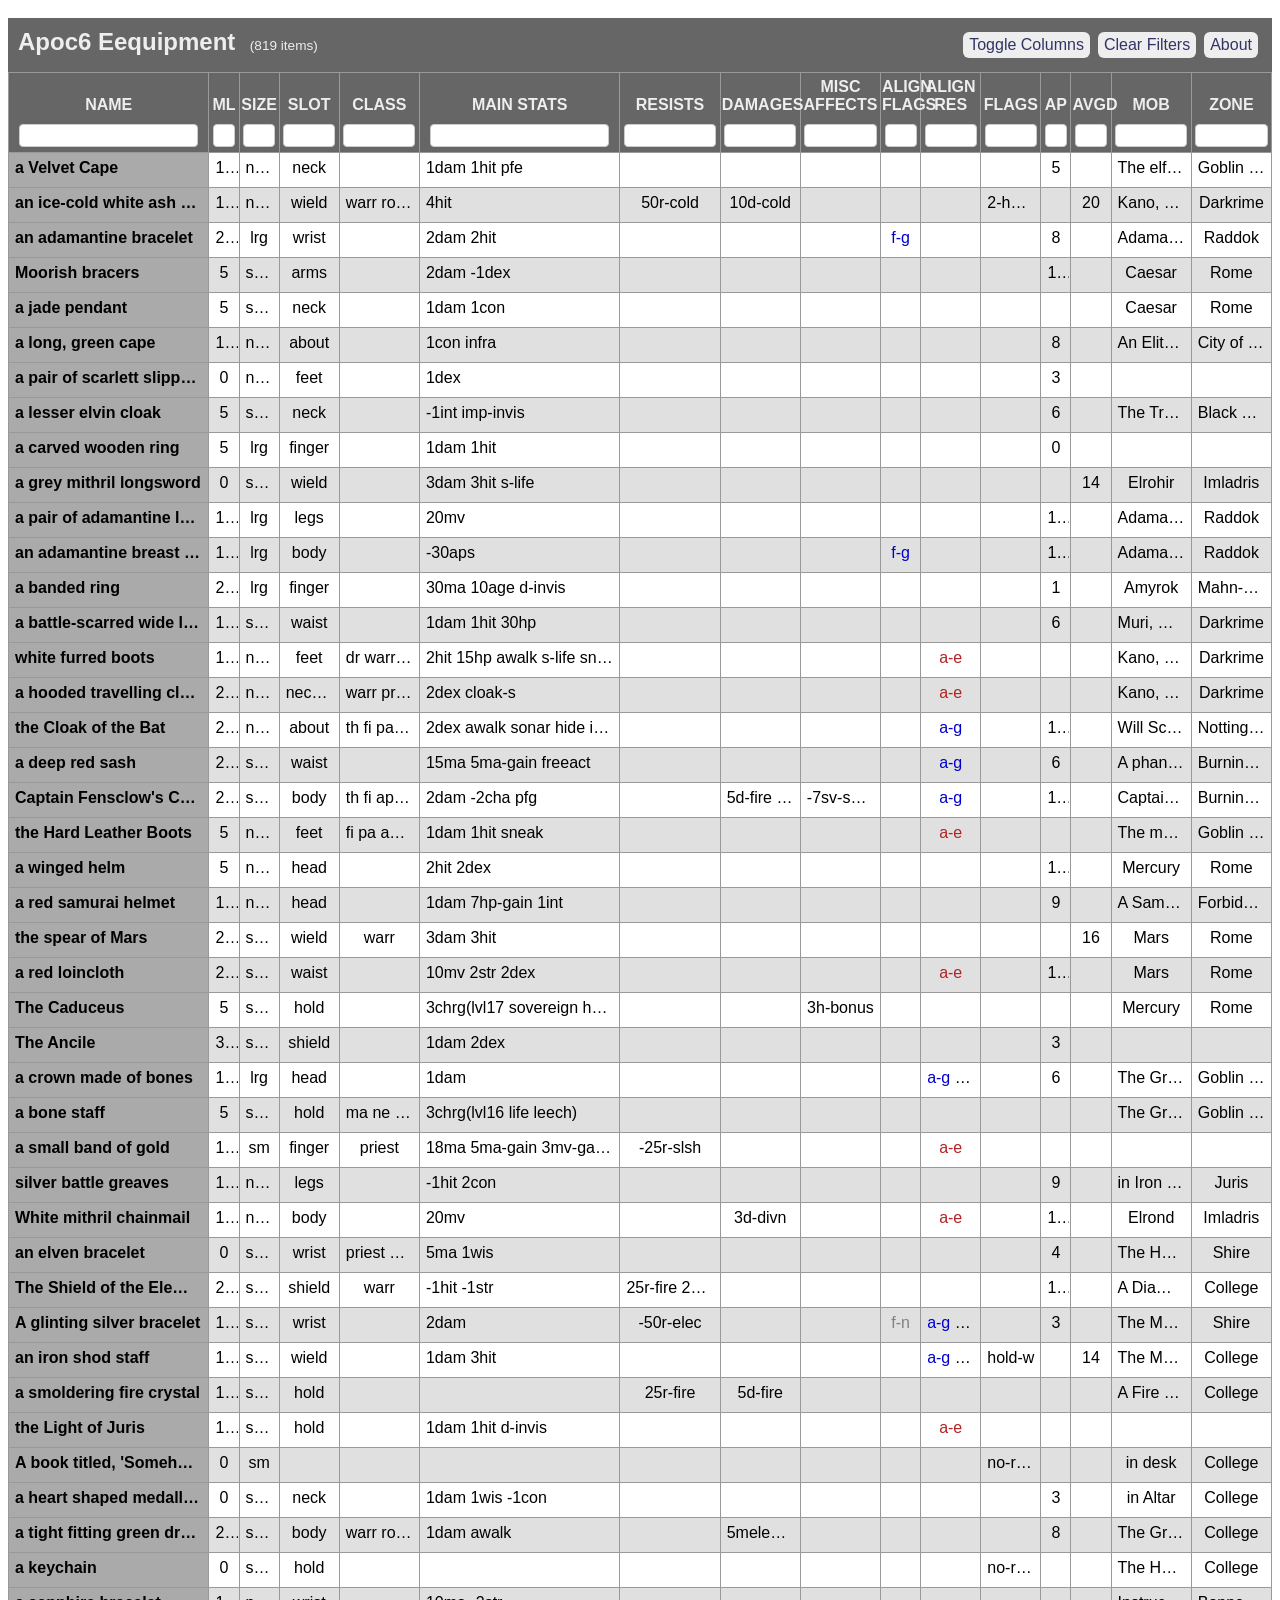
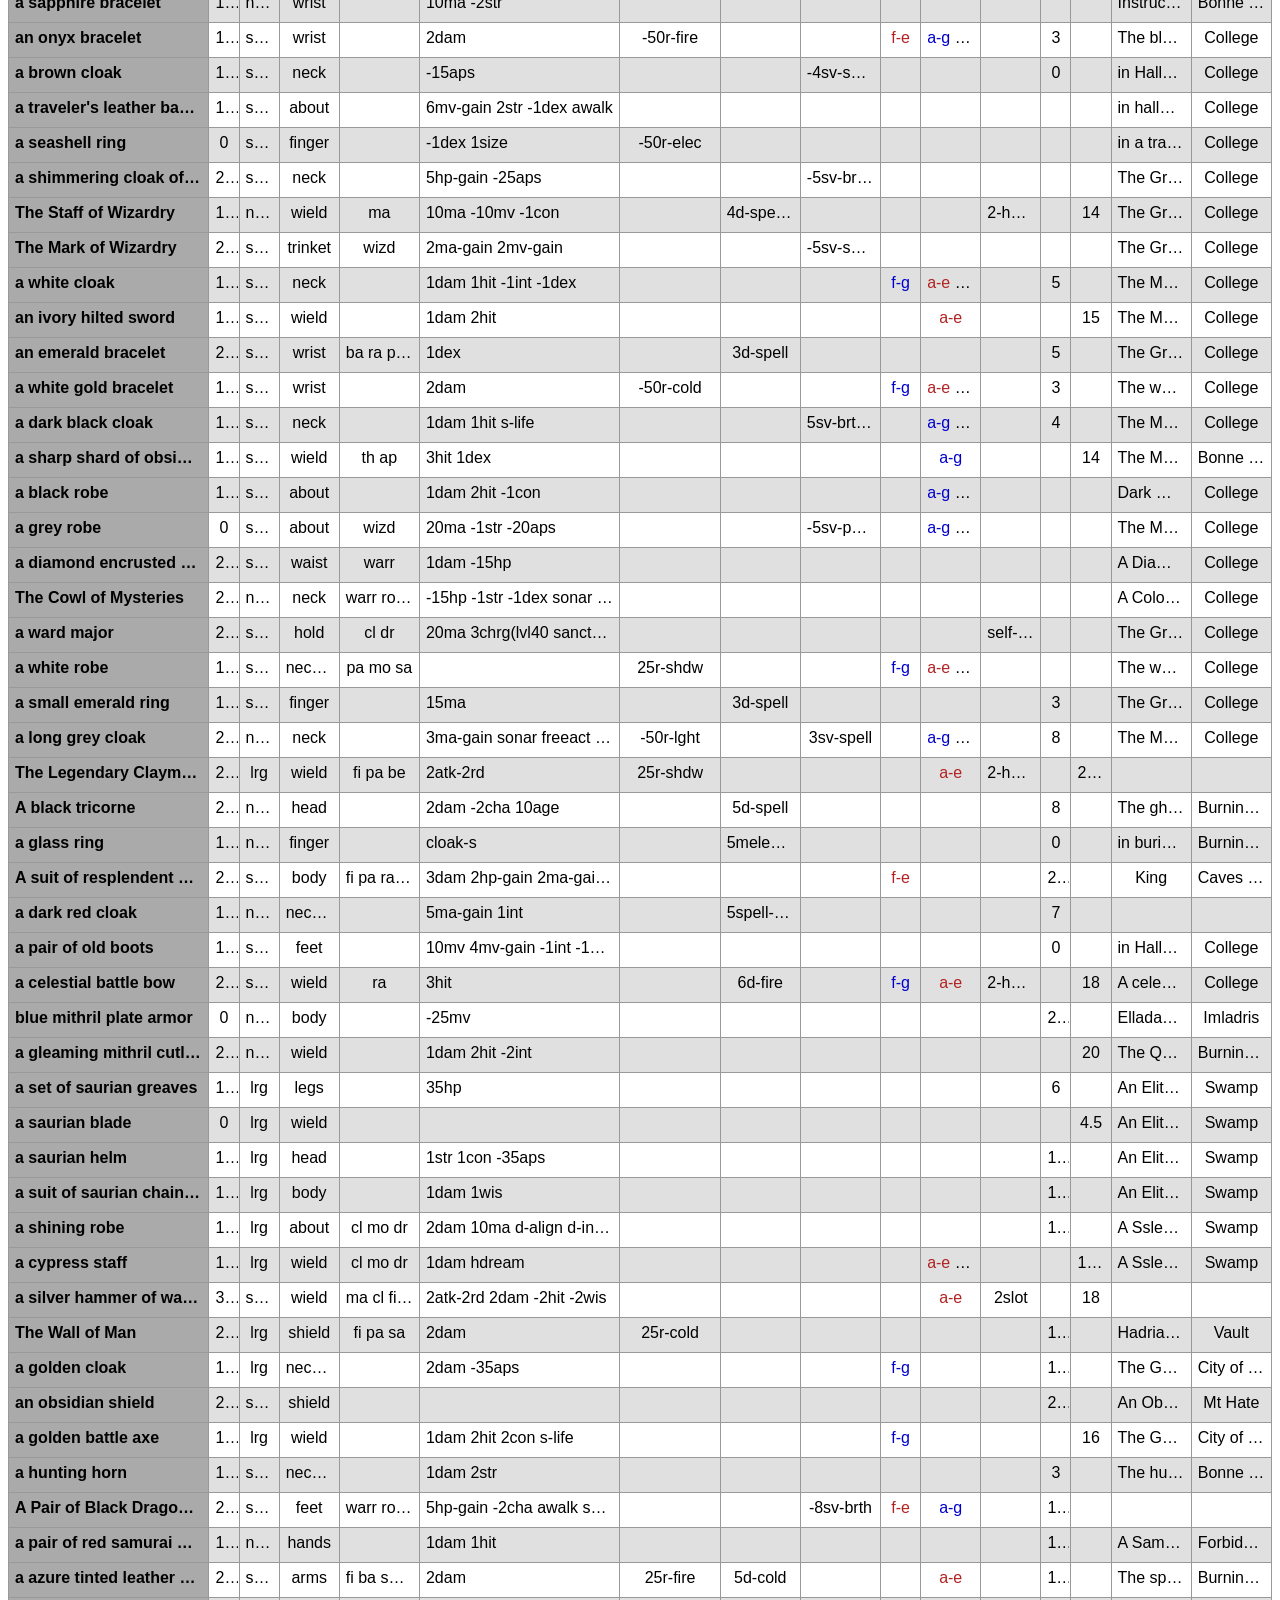
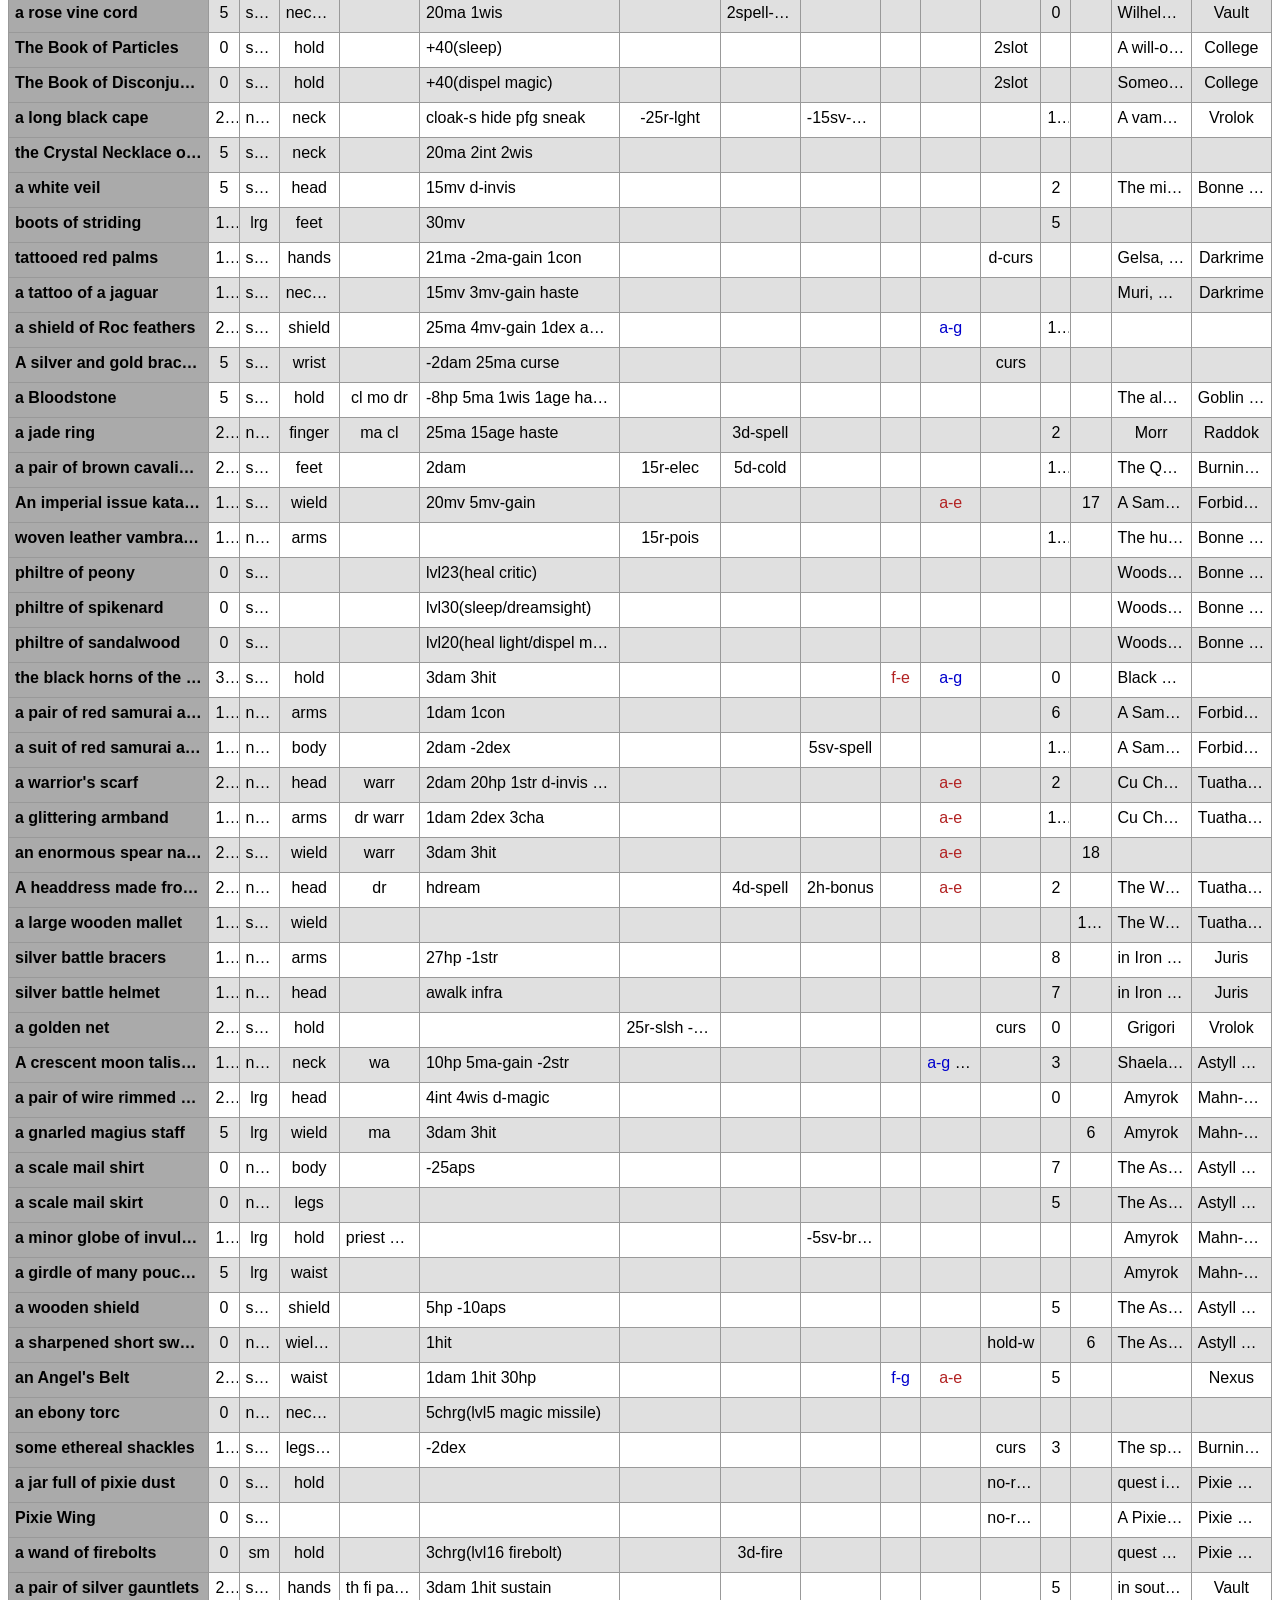
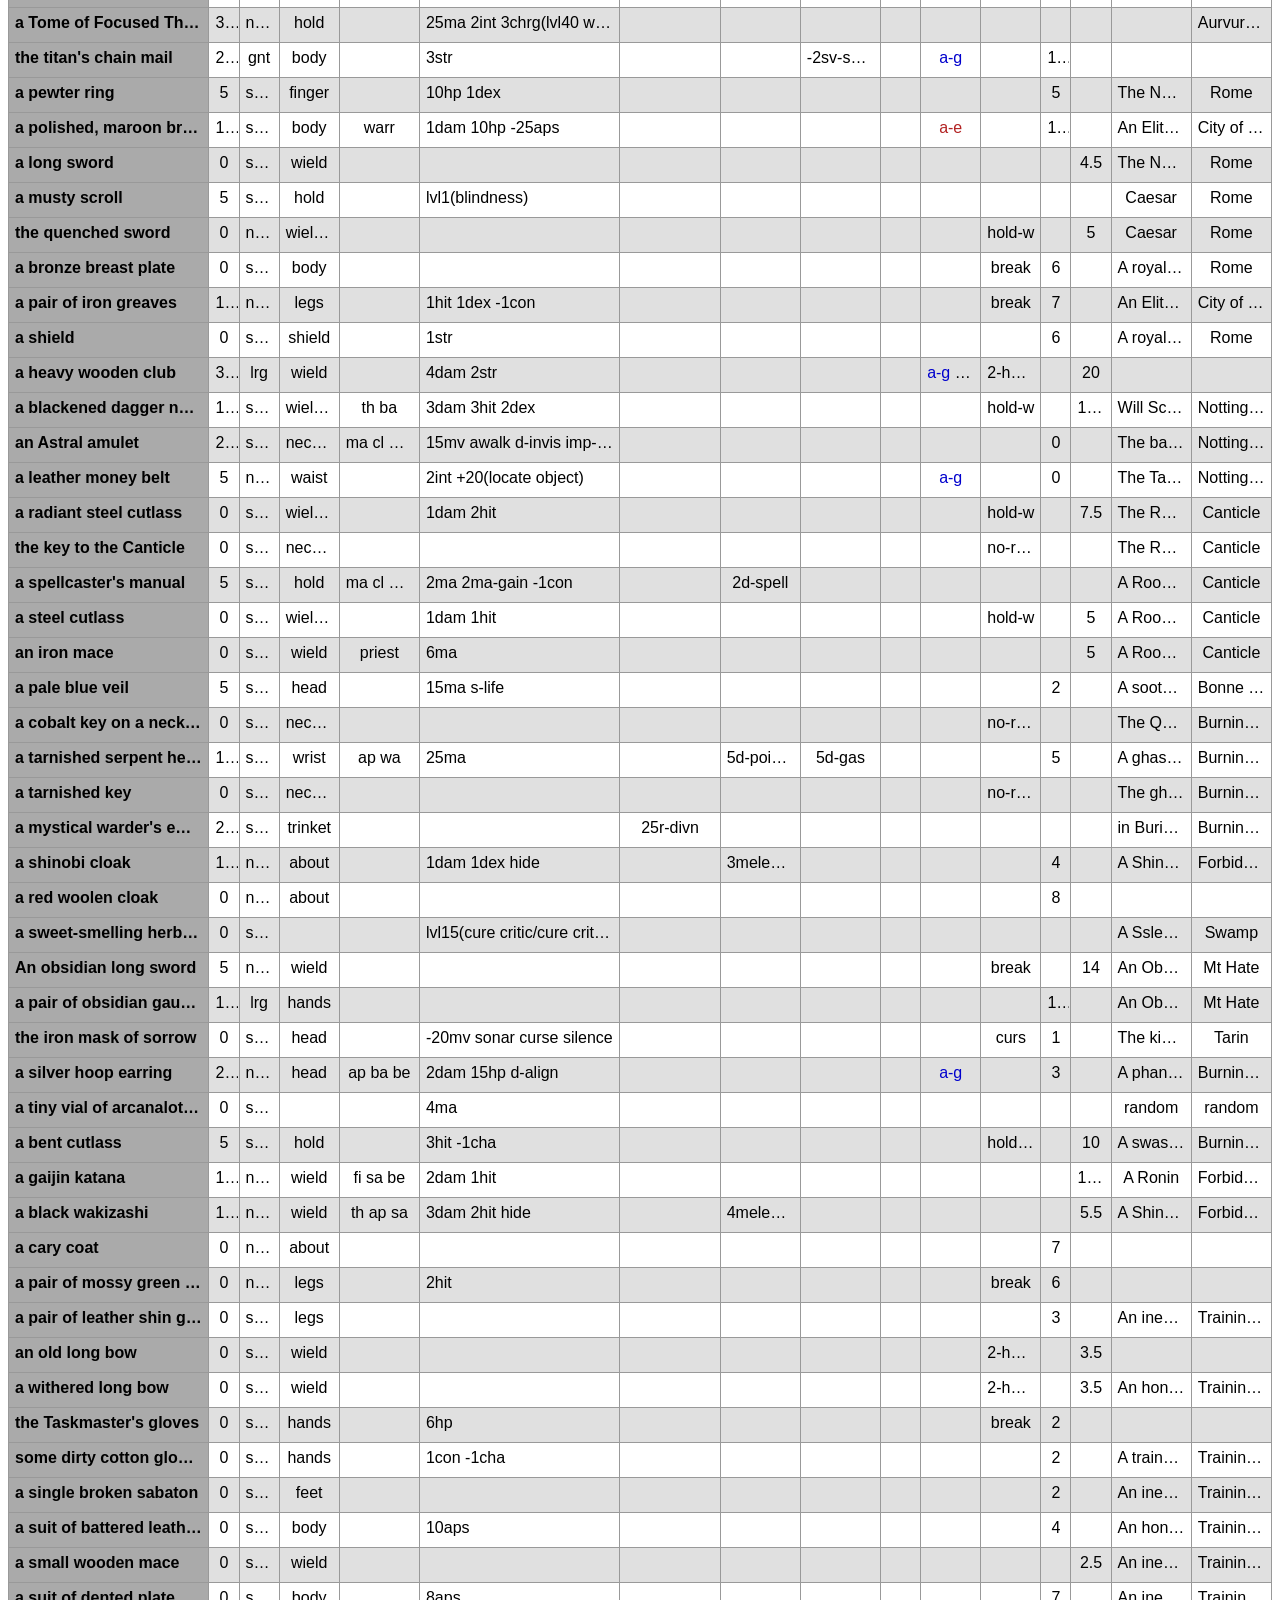
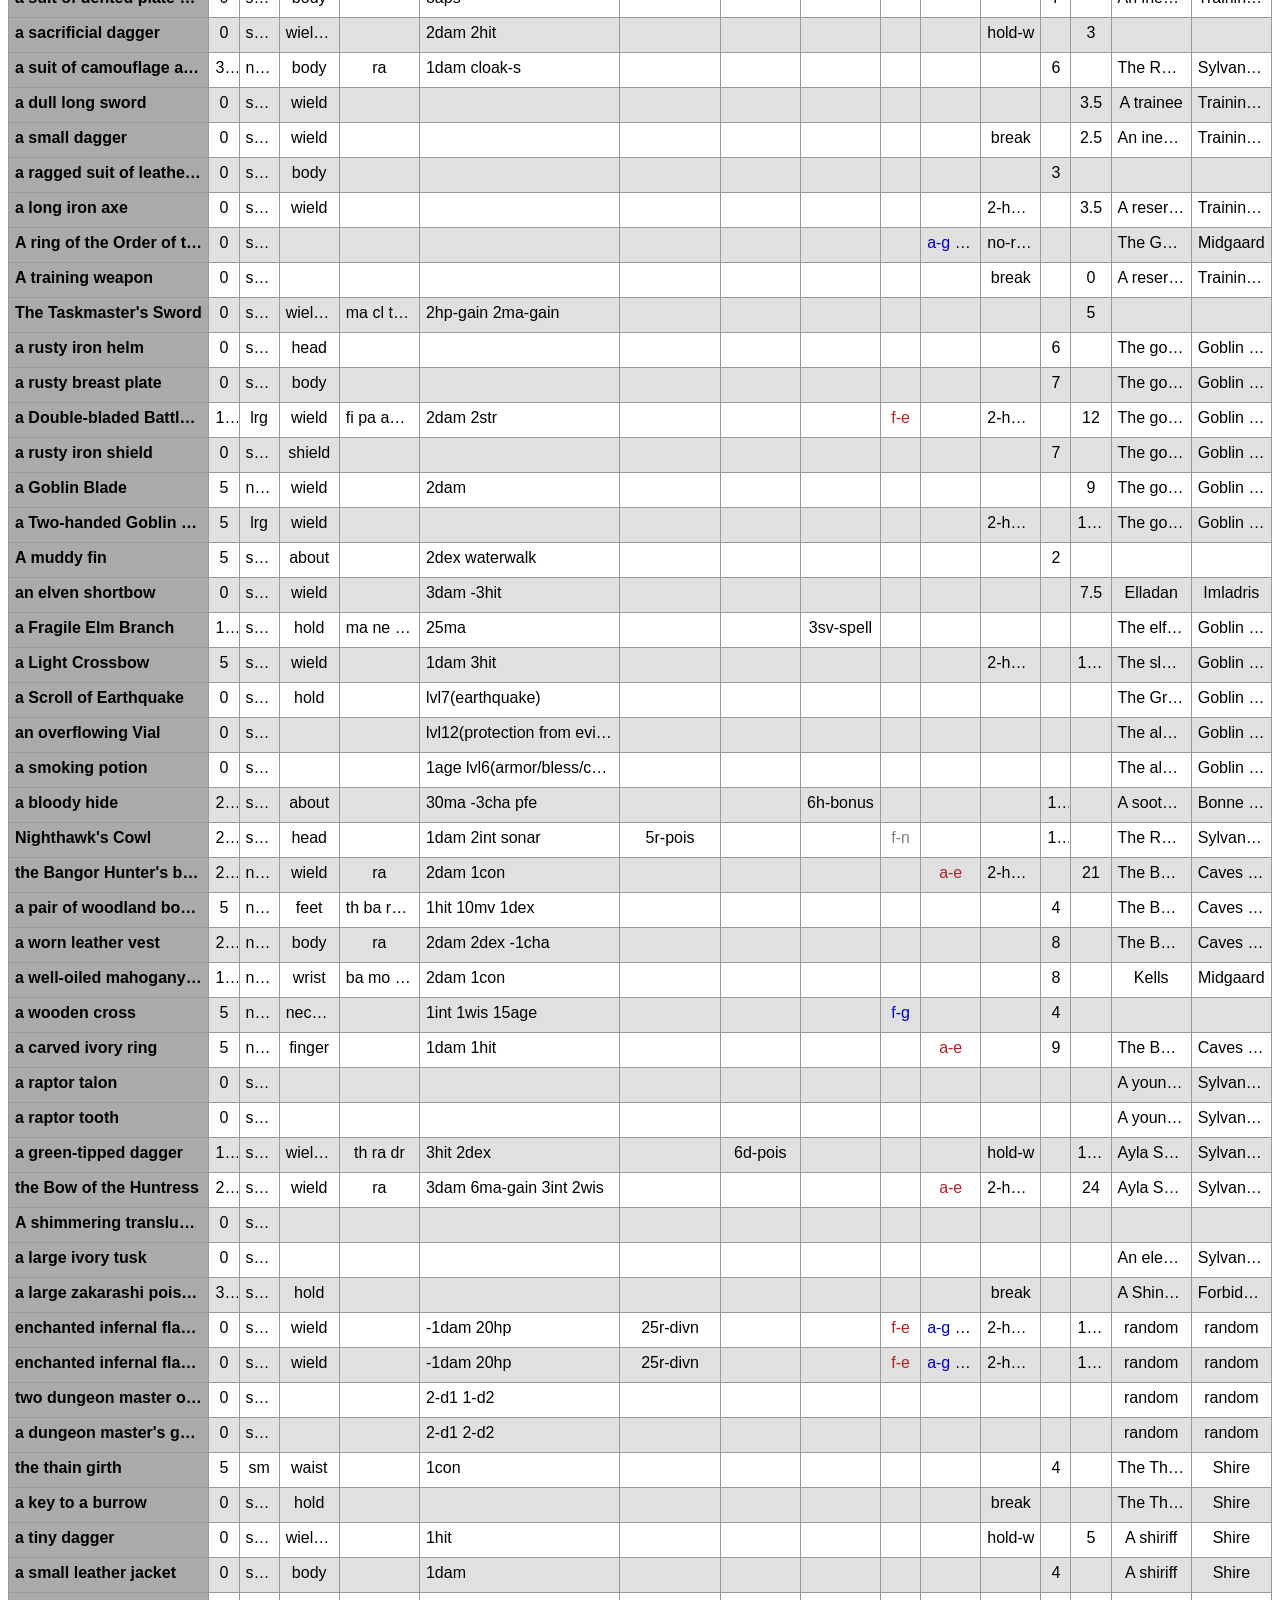
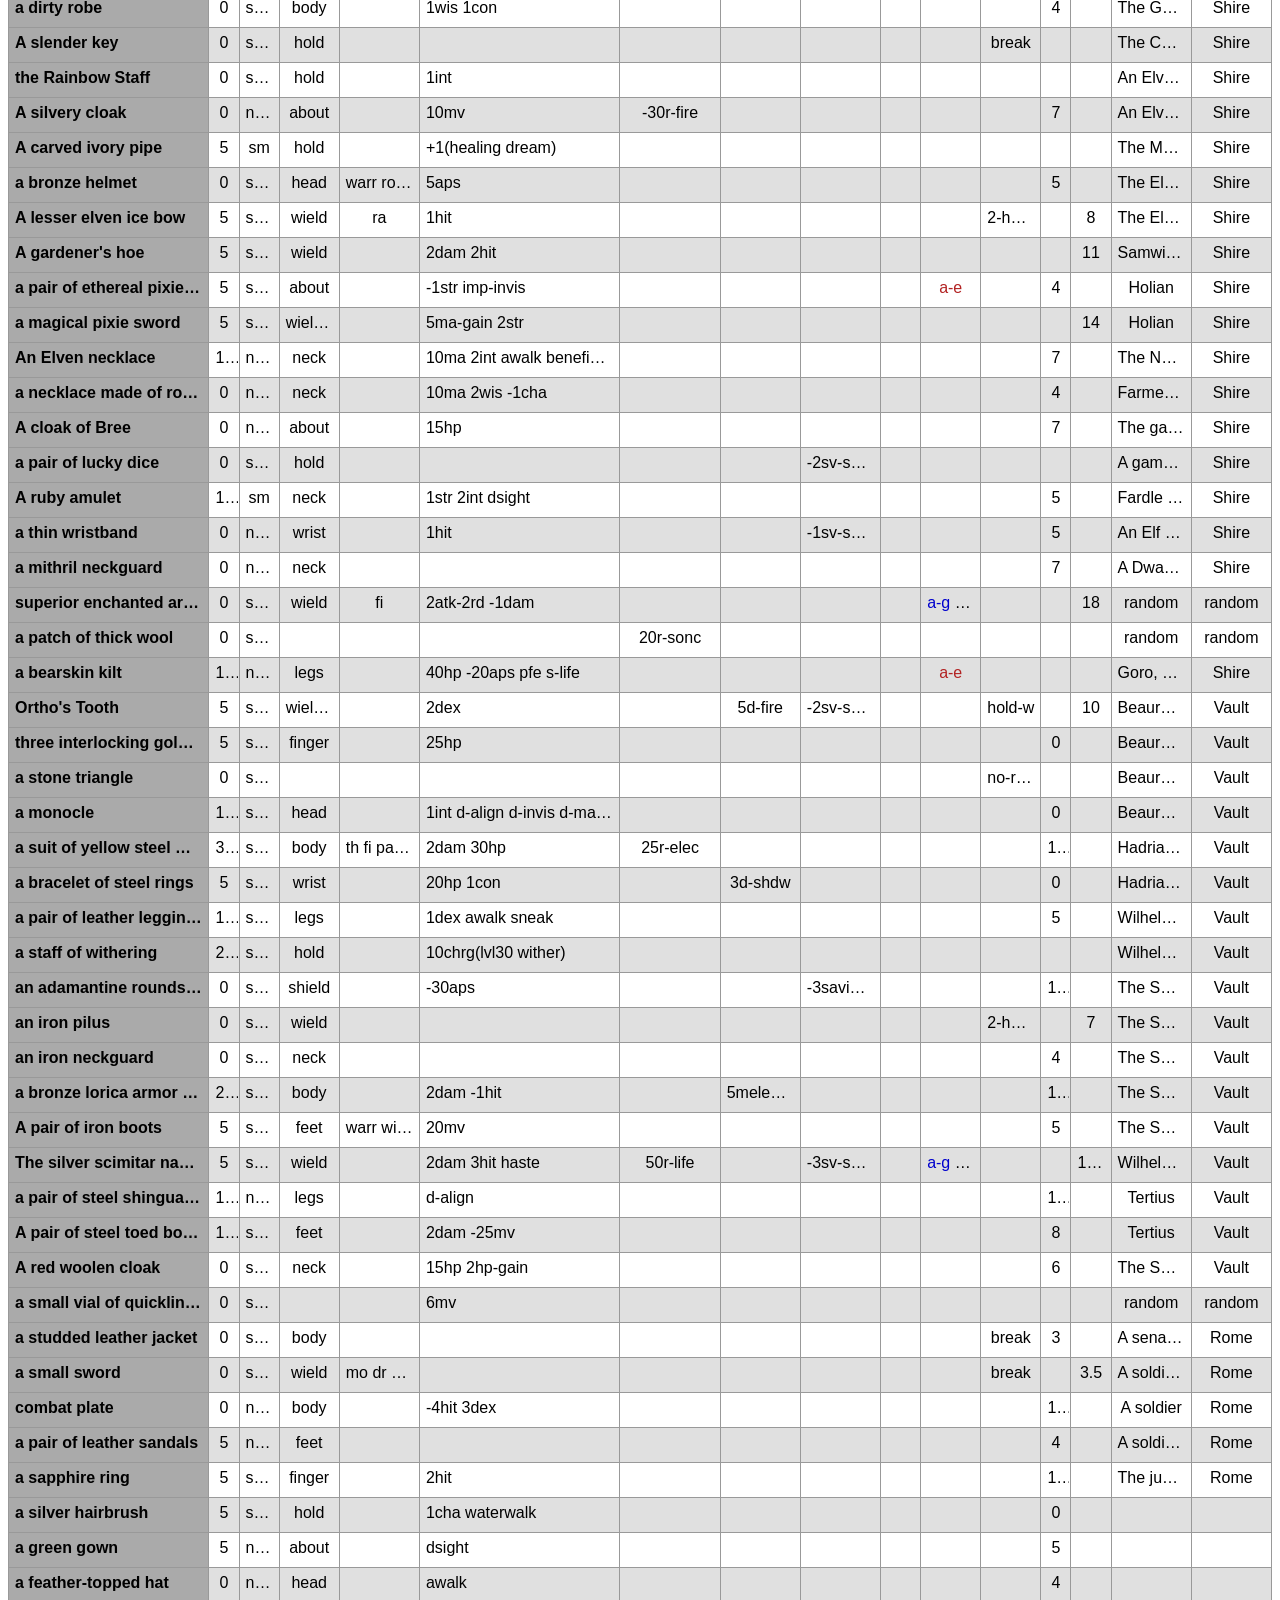
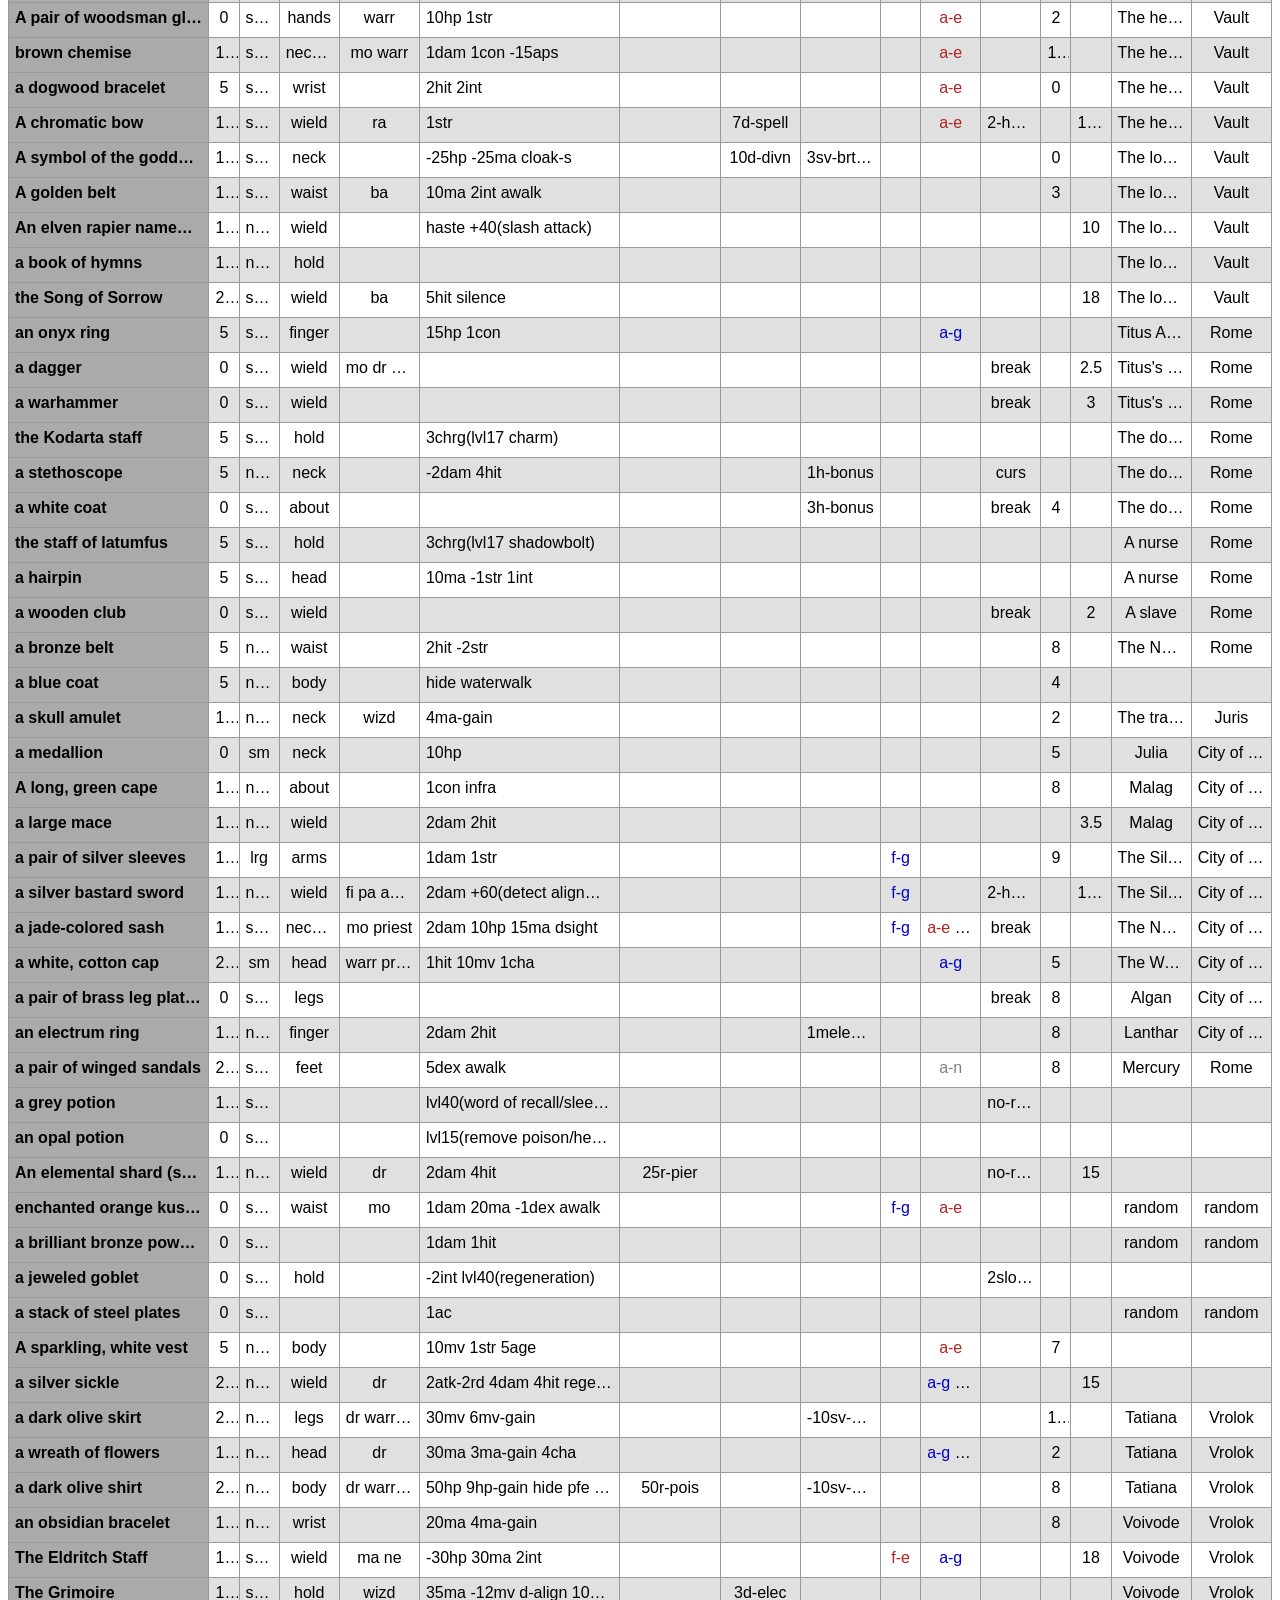
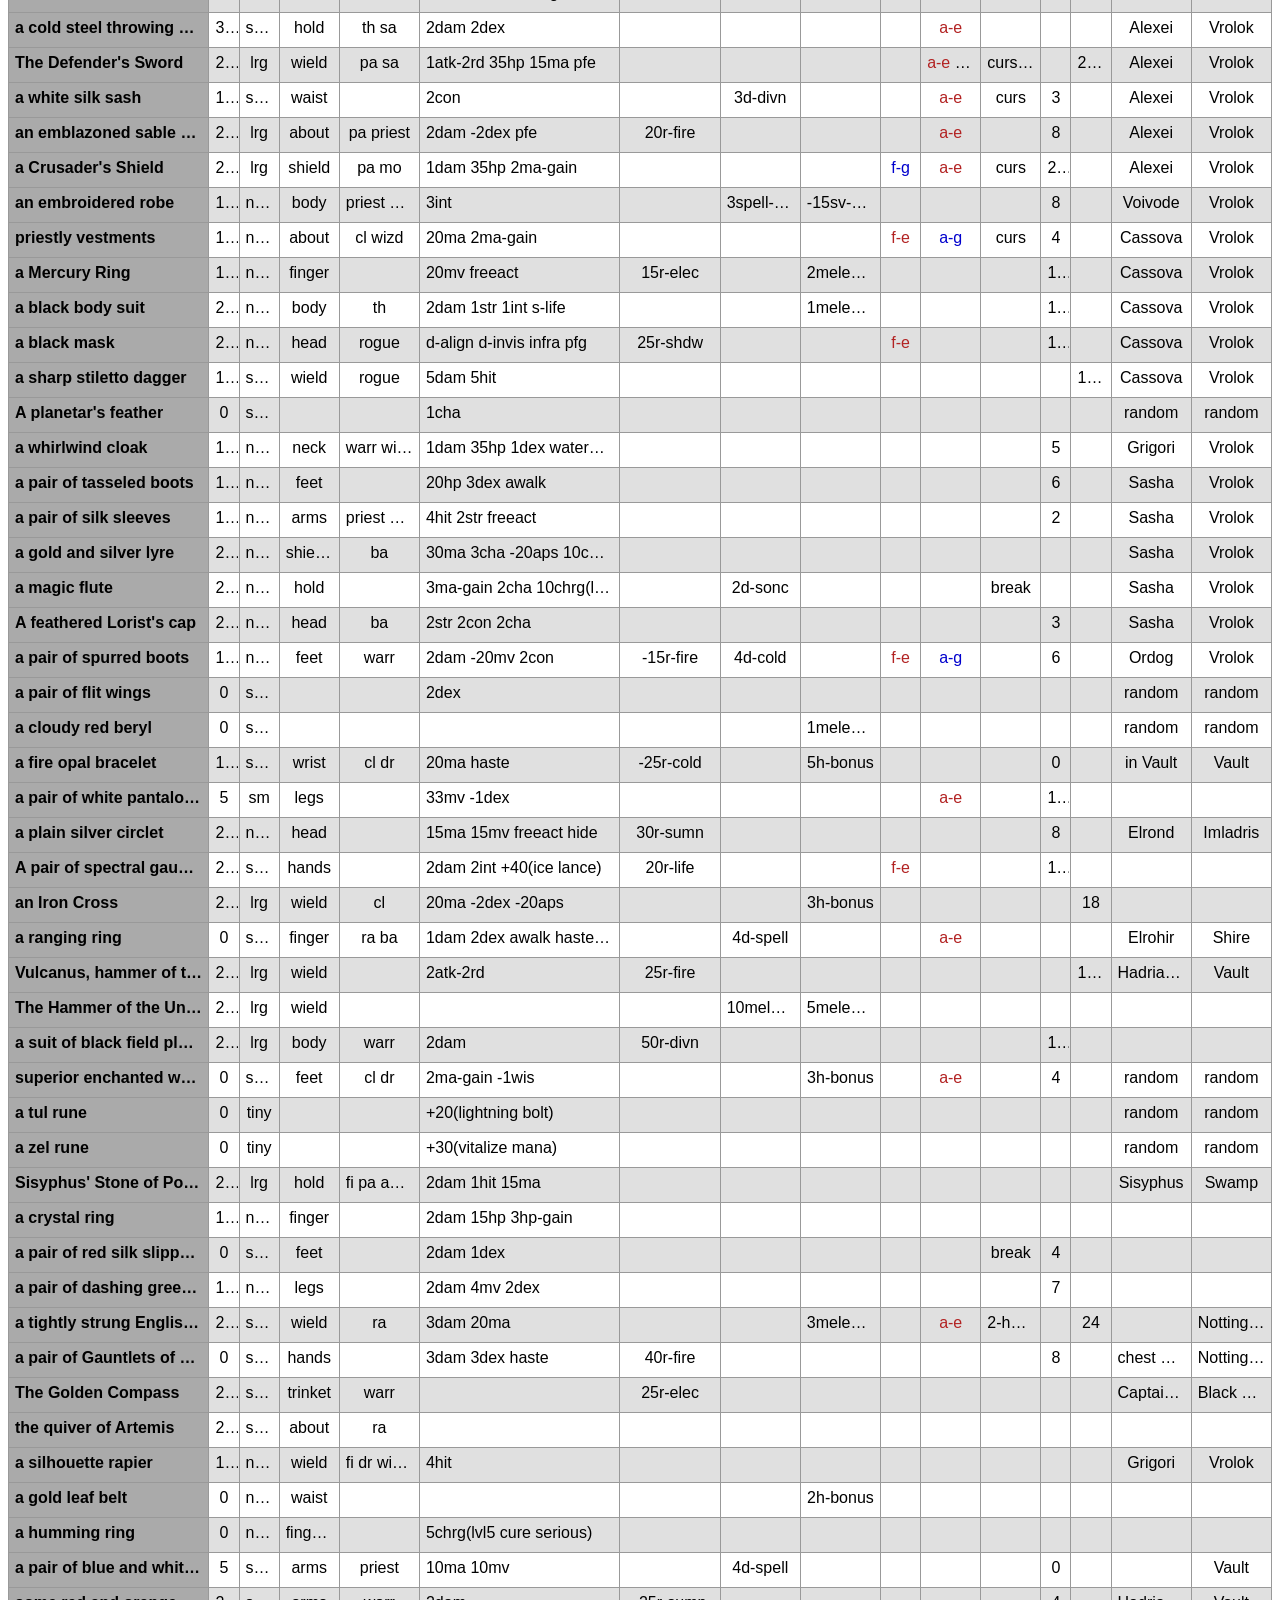
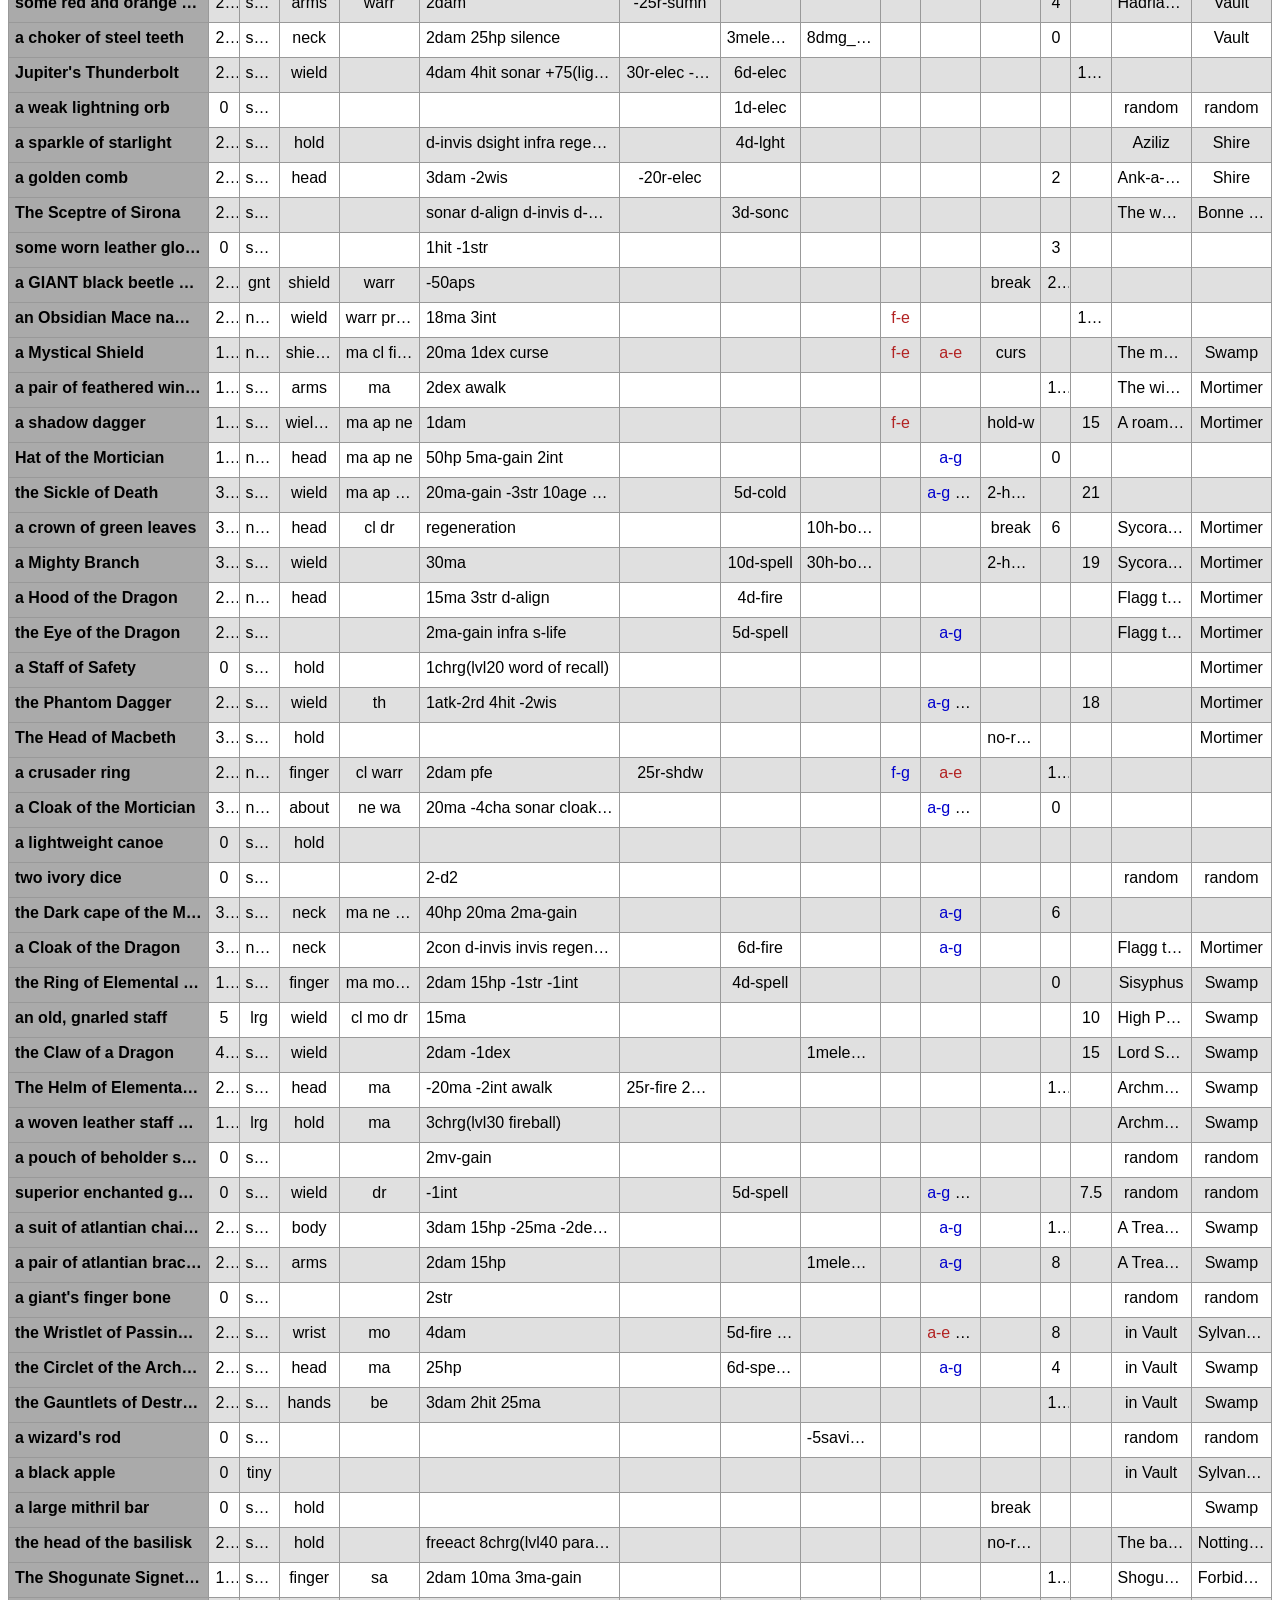
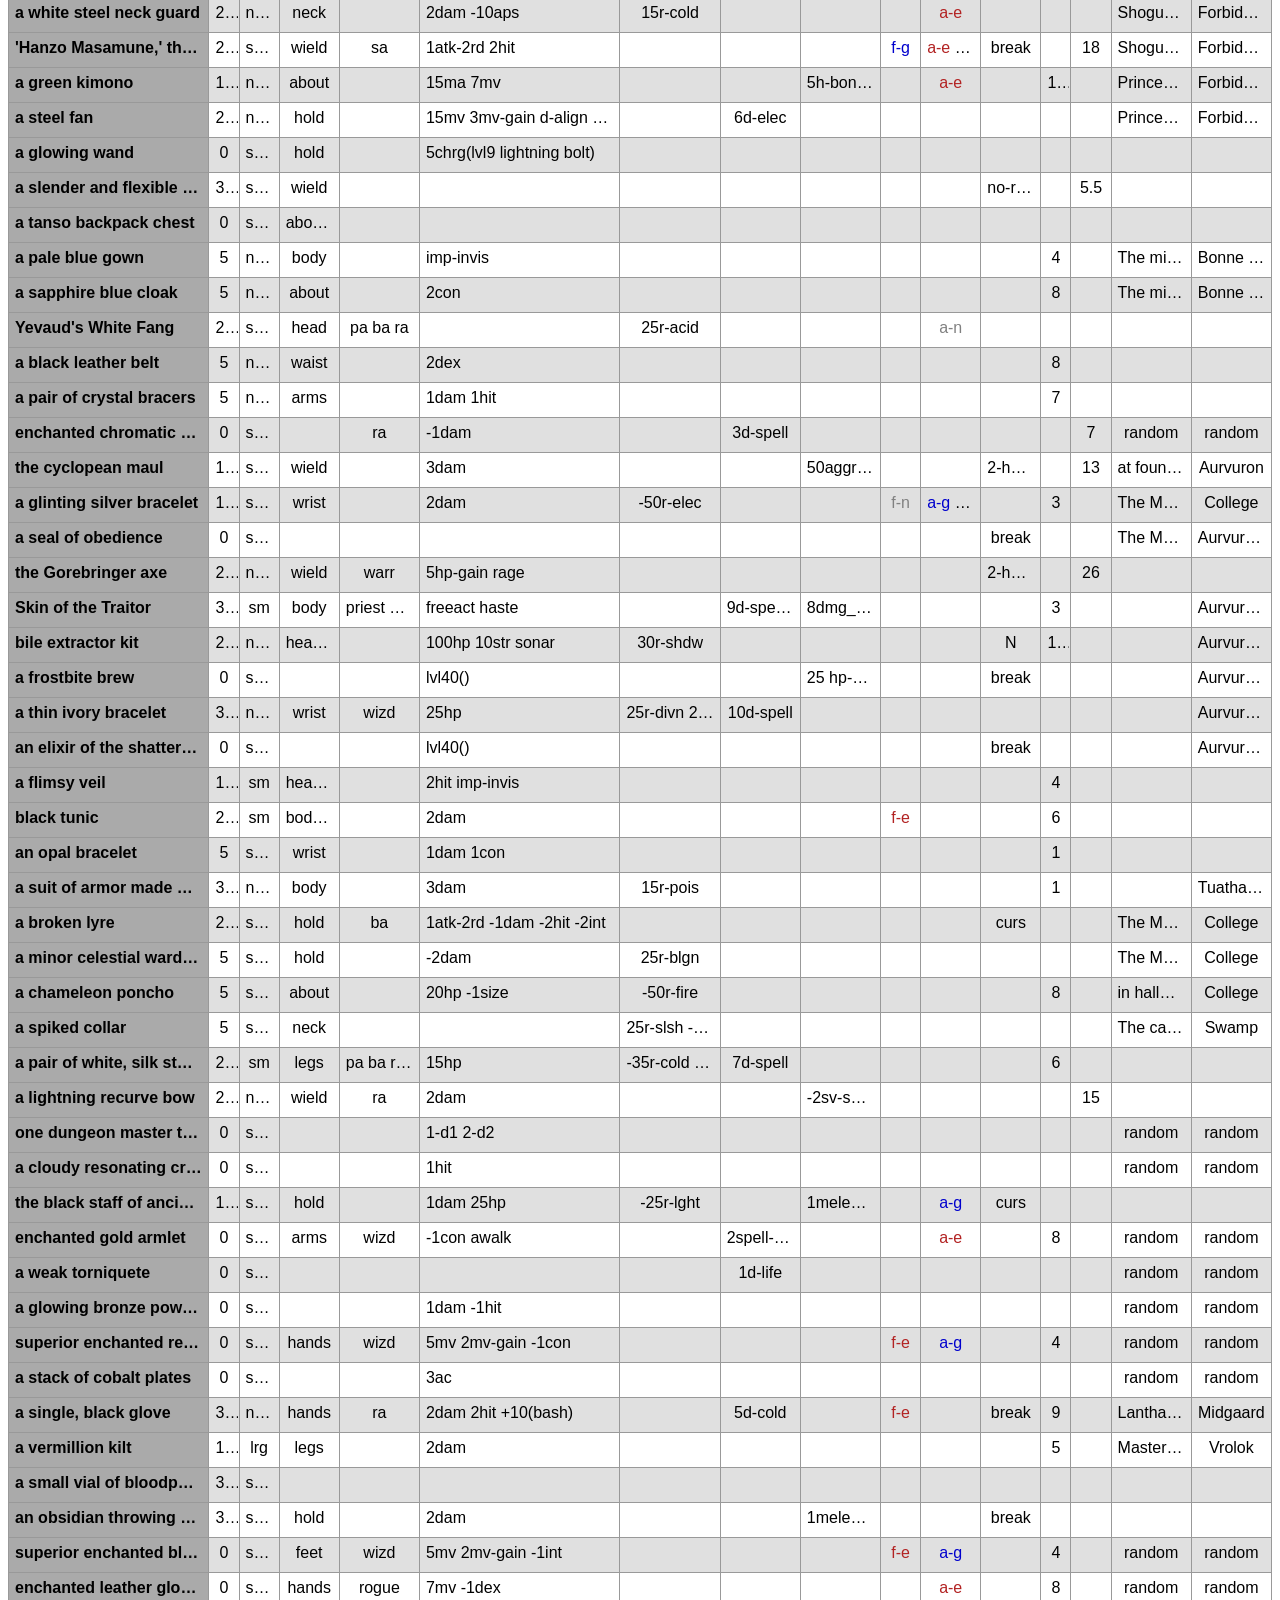
==== docs/index.html @ b40e889d "Removed dups, customized items, and added new items" ====
<!DOCTYPE html>
<html lang="en">
<head>
  <meta charset="utf-8">
  <title>apoc6 Equip</title>
  <link href="./css/apoc6eq.css" rel="stylesheet">
  <style id="col-visibility"></style>
</head>
<body>
  <div id="about">
	<div>
		<a href="#" title="Close" class="close">X</a>
		<h2>Apoc6 EquipDB Info</h2>
		<p>This is a db of equipment identified in apoc6. It is directly parsed from the in-game output, and reorganized into fields to provide a balance between search-ability (grouping similar stats) and usability (not too many columns). Features include:</p>
		<ul>
		  <li>filterable</li><li>show/hide columns</li><li>regular updates</li>
		</ul>
		<p>Downloads:</p>
		<ul>
		  <li><a href="a6-eq-parsed.csv" download>parsed (fields matching this page) csv file</a></li><li><a href="a6-eq-orig.csv" download>original (same fields as in-game) csv file</a></li>
		</ul>
		<p>Note: While somewhat responsive, this page is probably not mobile friendly, and given the data, does not lend itself to use on a mobile device.</p>
		<p>If you are interested in contributing to the database or find a problem with the website, contact Cahir/Fenor in apoc or discord.</p>
	</div>
  </div>
  <div id="table_container">
    <table id="apoc6_eq_table" class="apoc6eq">
      <caption>
        <h1>Apoc6 Eequipment</h1>
        <span class="item-count">(819 items)</span>
        <div id="table-controls">
            <a class="button" href="#column-toggles">Toggle Columns</a><button onclick="clearFilters()">Clear Filters</button><a class="button" id="about-button" href="#about">About</a>
        </div>
        <div id="column-toggles">
            <a href="#" title="Close" class="close">X</a>
            <div class="checkbox"><input onclick="toggleStylesheetRule(2)" type="checkbox" value="2"><label>Type</label></div>
            <div class="checkbox"><input onclick="toggleStylesheetRule(3)" type="checkbox" value="3" checked><label>ML</label></div>
            <div class="checkbox"><input onclick="toggleStylesheetRule(4)" type="checkbox" value="4" checked><label>Size</label></div>
            <div class="checkbox"><input onclick="toggleStylesheetRule(5)" type="checkbox" value="5" checked><label>Slot</label></div>
            <div class="checkbox"><input onclick="toggleStylesheetRule(6)" type="checkbox" value="6" checked><label>Class</label></div>
            <div class="checkbox"><input onclick="toggleStylesheetRule(7)" type="checkbox" value="7"><label>Race</label></div>
            <div class="checkbox"><input onclick="toggleStylesheetRule(8)" type="checkbox" value="8" checked><label>Main Stats</label></div>
            <div class="checkbox"><input onclick="toggleStylesheetRule(9)" type="checkbox" value="9" checked><label>Resists</label></div>
            <div class="checkbox"><input onclick="toggleStylesheetRule(10)" type="checkbox" value="10" checked><label>Damages</label></div>
            <div class="checkbox"><input onclick="toggleStylesheetRule(11)" type="checkbox" value="11" checked><label>Misc Affects</label></div>
            <div class="checkbox"><input onclick="toggleStylesheetRule(12)" type="checkbox" value="12" checked><label>Align Flags</label></div>
            <div class="checkbox"><input onclick="toggleStylesheetRule(13)" type="checkbox" value="13" checked><label>Align Res</label></div>
            <div class="checkbox"><input onclick="toggleStylesheetRule(14)" type="checkbox" value="14" checked><label>Flags</label></div>
            <div class="checkbox"><input onclick="toggleStylesheetRule(15)" type="checkbox" value="15" checked><label>AP</label></div>
            <div class="checkbox"><input onclick="toggleStylesheetRule(16)" type="checkbox" value="16" checked><label>Avgd</label></div>
            <div class="checkbox"><input onclick="toggleStylesheetRule(17)" type="checkbox" value="17"><label>Dice</label></div>
            <div class="checkbox"><input onclick="toggleStylesheetRule(18)" type="checkbox" value="18"><label>Type (Skill)</label></div>
            <div class="checkbox"><input onclick="toggleStylesheetRule(19)" type="checkbox" value="19"><label>Avail Sockets</label></div>
            <div class="checkbox"><input onclick="toggleStylesheetRule(20)" type="checkbox" value="20"><label>Req Sockets</label></div>
            <div class="checkbox"><input onclick="toggleStylesheetRule(21)" type="checkbox" value="21" checked><label>Mob</label></div>
            <div class="checkbox"><input onclick="toggleStylesheetRule(22)" type="checkbox" value="22" checked><label>Zone</label></div>
            <div class="checkbox"><input onclick="toggleStylesheetRule(23)" type="checkbox" value="23"><label>NoID</label></div>
            <div class="checkbox"><input onclick="toggleStylesheetRule(24)" type="checkbox" value="24"><label>Notes</label></div>
            <div class="checkbox"><input onclick="toggleStylesheetRule(25)" type="checkbox" value="25"><label>Weight</label></div>
            <div class="checkbox"><input onclick="toggleStylesheetRule(26)" type="checkbox" value="26"><label>Value</label></div>
            <div class="checkbox"><input onclick="toggleStylesheetRule(27)" type="checkbox" value="27"><label>Rent</label></div>
      </div>
    </caption>
    <thead>
      <tr>
        <th class="center NAME-col">NAME<br /><input class="filter" onkeyup="filterTable()"></th>
        <th class="center type-col">type<br /><input class="filter" onkeyup="filterTable()"></th>
        <th class="center ML-col">ML<br /><input class="filter" onkeyup="filterTable()"></th>
        <th class="center SIZE-col">SIZE<br /><input class="filter" onkeyup="filterTable()"></th>
        <th class="center SLOT-col">SLOT<br /><input class="filter" onkeyup="filterTable()"></th>
        <th class="center CLASS-col">CLASS<br /><input class="filter" onkeyup="filterTable()"></th>
        <th class="center race-col">race<br /><input class="filter" onkeyup="filterTable()"></th>
        <th class="center MAIN-STATS-col">MAIN STATS<br /><input class="filter" onkeyup="filterTable()"></th>
        <th class="center RESISTS-col">RESISTS<br /><input class="filter" onkeyup="filterTable()"></th>
        <th class="center DAMAGES-col">DAMAGES<br /><input class="filter" onkeyup="filterTable()"></th>
        <th class="center MISC-AFFECTS-col">MISC AFFECTS<br /><input class="filter" onkeyup="filterTable()"></th>
        <th class="center ALIGN-FLAGS-col">ALIGN FLAGS<br /><input class="filter" onkeyup="filterTable()"></th>
        <th class="center ALIGN-RES-col">ALIGN RES<br /><input class="filter" onkeyup="filterTable()"></th>
        <th class="center FLAGS-col">FLAGS<br /><input class="filter" onkeyup="filterTable()"></th>
        <th class="center AP-col">AP<br /><input class="filter" onkeyup="filterTable()"></th>
        <th class="center AVGD-col">AVGD<br /><input class="filter" onkeyup="filterTable()"></th>
        <th class="center DICE-col">DICE<br /><input class="filter" onkeyup="filterTable()"></th>
        <th class="center TYPE-(SKILL)-col">TYPE (SKILL)<br /><input class="filter" onkeyup="filterTable()"></th>
        <th class="center avail-sockets-col">avail sockets<br /><input class="filter" onkeyup="filterTable()"></th>
        <th class="center req-sockets-col">req sockets<br /><input class="filter" onkeyup="filterTable()"></th>
        <th class="center MOB-col">MOB<br /><input class="filter" onkeyup="filterTable()"></th>
        <th class="center ZONE-col">ZONE<br /><input class="filter" onkeyup="filterTable()"></th>
        <th class="center noid-col">noid<br /><input class="filter" onkeyup="filterTable()"></th>
        <th class="center NOTES-col">NOTES<br /><input class="filter" onkeyup="filterTable()"></th>
        <th class="center weight-col">weight<br /><input class="filter" onkeyup="filterTable()"></th>
        <th class="center value-col">value<br /><input class="filter" onkeyup="filterTable()"></th>
        <th class="center rent-col">rent<br /><input class="filter" onkeyup="filterTable()"></th>
      </tr>
    </thead>
    <tbody>
      <tr>
        <th class="NAME-col"><div>a Velvet Cape</div></th>
        <td class="type-col"><div>armor</div></td>
        <td class="ML-col"><div>10</div></td>
        <td class="SIZE-col"><div>norm</div></td>
        <td class="SLOT-col"><div>neck</div></td>
        <td class="CLASS-col"><div></div></td>
        <td class="race-col"><div></div></td>
        <td class="MAIN-STATS-col"><div>1dam 1hit pfe</div></td>
        <td class="RESISTS-col"><div></div></td>
        <td class="DAMAGES-col"><div></div></td>
        <td class="MISC-AFFECTS-col"><div></div></td>
        <td class="ALIGN-FLAGS-col"><div></div></td>
        <td class="ALIGN-RES-col"><div></div></td>
        <td class="FLAGS-col"><div></div></td>
        <td class="AP-col"><div>5</div></td>
        <td class="AVGD-col"><div></div></td>
        <td class="DICE-col"><div></div></td>
        <td class="TYPE-(SKILL)-col"><div></div></td>
        <td class="avail-sockets-col"><div></div></td>
        <td class="req-sockets-col"><div></div></td>
        <td class="MOB-col"><div>The elf sorceress</div></td>
        <td class="ZONE-col"><div>Goblin Caves</div></td>
        <td class="noid-col"><div></div></td>
        <td class="NOTES-col"><div></div></td>
        <td class="weight-col"><div>25</div></td>
        <td class="value-col"><div>30000</div></td>
        <td class="rent-col"><div>9000</div></td>
      </tr>
      <tr>
        <th class="NAME-col"><div>an ice-cold white ash hunting spear</div></th>
        <td class="type-col"><div>weapon</div></td>
        <td class="ML-col"><div>15</div></td>
        <td class="SIZE-col"><div>norm</div></td>
        <td class="SLOT-col"><div>wield</div></td>
        <td class="CLASS-col"><div>warr rogue</div></td>
        <td class="race-col"><div></div></td>
        <td class="MAIN-STATS-col"><div>4hit</div></td>
        <td class="RESISTS-col"><div>50r-cold</div></td>
        <td class="DAMAGES-col"><div>10d-cold</div></td>
        <td class="MISC-AFFECTS-col"><div></div></td>
        <td class="ALIGN-FLAGS-col"><div></div></td>
        <td class="ALIGN-RES-col"><div></div></td>
        <td class="FLAGS-col"><div>2-hand</div></td>
        <td class="AP-col"><div></div></td>
        <td class="AVGD-col"><div>20</div></td>
        <td class="DICE-col"><div>4D9</div></td>
        <td class="TYPE-(SKILL)-col"><div>pierce (pierce)</div></td>
        <td class="avail-sockets-col"><div></div></td>
        <td class="req-sockets-col"><div></div></td>
        <td class="MOB-col"><div>Kano, son of Goro</div></td>
        <td class="ZONE-col"><div>Darkrime</div></td>
        <td class="noid-col"><div></div></td>
        <td class="NOTES-col"><div></div></td>
        <td class="weight-col"><div>22</div></td>
        <td class="value-col"><div>55000</div></td>
        <td class="rent-col"><div>5500</div></td>
      </tr>
      <tr>
        <th class="NAME-col"><div>an adamantine bracelet</div></th>
        <td class="type-col"><div>armor</div></td>
        <td class="ML-col"><div>25</div></td>
        <td class="SIZE-col"><div>lrg</div></td>
        <td class="SLOT-col"><div>wrist</div></td>
        <td class="CLASS-col"><div></div></td>
        <td class="race-col"><div></div></td>
        <td class="MAIN-STATS-col"><div>2dam 2hit</div></td>
        <td class="RESISTS-col"><div></div></td>
        <td class="DAMAGES-col"><div></div></td>
        <td class="MISC-AFFECTS-col"><div></div></td>
        <td class="ALIGN-FLAGS-col"><div><span class="gCol">f-g</span></div></td>
        <td class="ALIGN-RES-col"><div></div></td>
        <td class="FLAGS-col"><div></div></td>
        <td class="AP-col"><div>8</div></td>
        <td class="AVGD-col"><div></div></td>
        <td class="DICE-col"><div></div></td>
        <td class="TYPE-(SKILL)-col"><div></div></td>
        <td class="avail-sockets-col"><div></div></td>
        <td class="req-sockets-col"><div></div></td>
        <td class="MOB-col"><div>Adamantite Guard</div></td>
        <td class="ZONE-col"><div>Raddok</div></td>
        <td class="noid-col"><div></div></td>
        <td class="NOTES-col"><div></div></td>
        <td class="weight-col"><div>2</div></td>
        <td class="value-col"><div>8270</div></td>
        <td class="rent-col"><div>8270</div></td>
      </tr>
      <tr>
        <th class="NAME-col"><div>Moorish bracers</div></th>
        <td class="type-col"><div>armor</div></td>
        <td class="ML-col"><div>5</div></td>
        <td class="SIZE-col"><div>spec</div></td>
        <td class="SLOT-col"><div>arms</div></td>
        <td class="CLASS-col"><div></div></td>
        <td class="race-col"><div></div></td>
        <td class="MAIN-STATS-col"><div>2dam -1dex</div></td>
        <td class="RESISTS-col"><div></div></td>
        <td class="DAMAGES-col"><div></div></td>
        <td class="MISC-AFFECTS-col"><div></div></td>
        <td class="ALIGN-FLAGS-col"><div></div></td>
        <td class="ALIGN-RES-col"><div></div></td>
        <td class="FLAGS-col"><div></div></td>
        <td class="AP-col"><div>10</div></td>
        <td class="AVGD-col"><div></div></td>
        <td class="DICE-col"><div></div></td>
        <td class="TYPE-(SKILL)-col"><div></div></td>
        <td class="avail-sockets-col"><div></div></td>
        <td class="req-sockets-col"><div></div></td>
        <td class="MOB-col"><div>Caesar</div></td>
        <td class="ZONE-col"><div>Rome</div></td>
        <td class="noid-col"><div></div></td>
        <td class="NOTES-col"><div></div></td>
        <td class="weight-col"><div>8</div></td>
        <td class="value-col"><div>25000</div></td>
        <td class="rent-col"><div>4166</div></td>
      </tr>
      <tr>
        <th class="NAME-col"><div>a jade pendant</div></th>
        <td class="type-col"><div>worn</div></td>
        <td class="ML-col"><div>5</div></td>
        <td class="SIZE-col"><div>spec</div></td>
        <td class="SLOT-col"><div>neck</div></td>
        <td class="CLASS-col"><div></div></td>
        <td class="race-col"><div></div></td>
        <td class="MAIN-STATS-col"><div>1dam 1con</div></td>
        <td class="RESISTS-col"><div></div></td>
        <td class="DAMAGES-col"><div></div></td>
        <td class="MISC-AFFECTS-col"><div></div></td>
        <td class="ALIGN-FLAGS-col"><div></div></td>
        <td class="ALIGN-RES-col"><div></div></td>
        <td class="FLAGS-col"><div></div></td>
        <td class="AP-col"><div></div></td>
        <td class="AVGD-col"><div></div></td>
        <td class="DICE-col"><div></div></td>
        <td class="TYPE-(SKILL)-col"><div></div></td>
        <td class="avail-sockets-col"><div></div></td>
        <td class="req-sockets-col"><div></div></td>
        <td class="MOB-col"><div>Caesar</div></td>
        <td class="ZONE-col"><div>Rome</div></td>
        <td class="noid-col"><div></div></td>
        <td class="NOTES-col"><div></div></td>
        <td class="weight-col"><div>3</div></td>
        <td class="value-col"><div>25000</div></td>
        <td class="rent-col"><div>2750</div></td>
      </tr>
      <tr>
        <th class="NAME-col"><div>a long, green cape</div></th>
        <td class="type-col"><div>armor</div></td>
        <td class="ML-col"><div>10</div></td>
        <td class="SIZE-col"><div>norm</div></td>
        <td class="SLOT-col"><div>about</div></td>
        <td class="CLASS-col"><div></div></td>
        <td class="race-col"><div></div></td>
        <td class="MAIN-STATS-col"><div>1con infra</div></td>
        <td class="RESISTS-col"><div></div></td>
        <td class="DAMAGES-col"><div></div></td>
        <td class="MISC-AFFECTS-col"><div></div></td>
        <td class="ALIGN-FLAGS-col"><div></div></td>
        <td class="ALIGN-RES-col"><div></div></td>
        <td class="FLAGS-col"><div></div></td>
        <td class="AP-col"><div>8</div></td>
        <td class="AVGD-col"><div></div></td>
        <td class="DICE-col"><div></div></td>
        <td class="TYPE-(SKILL)-col"><div></div></td>
        <td class="avail-sockets-col"><div></div></td>
        <td class="req-sockets-col"><div></div></td>
        <td class="MOB-col"><div>An Elite Guard</div></td>
        <td class="ZONE-col"><div>City of Raddok</div></td>
        <td class="noid-col"><div></div></td>
        <td class="NOTES-col"><div></div></td>
        <td class="weight-col"><div>3</div></td>
        <td class="value-col"><div>7334</div></td>
        <td class="rent-col"><div>1645</div></td>
      </tr>
      <tr>
        <th class="NAME-col"><div>a pair of scarlett slippers</div></th>
        <td class="type-col"><div>armor</div></td>
        <td class="ML-col"><div>0</div></td>
        <td class="SIZE-col"><div>norm</div></td>
        <td class="SLOT-col"><div>feet</div></td>
        <td class="CLASS-col"><div></div></td>
        <td class="race-col"><div></div></td>
        <td class="MAIN-STATS-col"><div>1dex</div></td>
        <td class="RESISTS-col"><div></div></td>
        <td class="DAMAGES-col"><div></div></td>
        <td class="MISC-AFFECTS-col"><div></div></td>
        <td class="ALIGN-FLAGS-col"><div></div></td>
        <td class="ALIGN-RES-col"><div></div></td>
        <td class="FLAGS-col"><div></div></td>
        <td class="AP-col"><div>3</div></td>
        <td class="AVGD-col"><div></div></td>
        <td class="DICE-col"><div></div></td>
        <td class="TYPE-(SKILL)-col"><div></div></td>
        <td class="avail-sockets-col"><div></div></td>
        <td class="req-sockets-col"><div></div></td>
        <td class="MOB-col"><div></div></td>
        <td class="ZONE-col"><div></div></td>
        <td class="noid-col"><div></div></td>
        <td class="NOTES-col"><div></div></td>
        <td class="weight-col"><div>4</div></td>
        <td class="value-col"><div>780</div></td>
        <td class="rent-col"><div>780</div></td>
      </tr>
      <tr>
        <th class="NAME-col"><div>a lesser elvin cloak</div></th>
        <td class="type-col"><div>armor</div></td>
        <td class="ML-col"><div>5</div></td>
        <td class="SIZE-col"><div>spec</div></td>
        <td class="SLOT-col"><div>neck</div></td>
        <td class="CLASS-col"><div></div></td>
        <td class="race-col"><div></div></td>
        <td class="MAIN-STATS-col"><div>-1int imp-invis</div></td>
        <td class="RESISTS-col"><div></div></td>
        <td class="DAMAGES-col"><div></div></td>
        <td class="MISC-AFFECTS-col"><div></div></td>
        <td class="ALIGN-FLAGS-col"><div></div></td>
        <td class="ALIGN-RES-col"><div></div></td>
        <td class="FLAGS-col"><div></div></td>
        <td class="AP-col"><div>6</div></td>
        <td class="AVGD-col"><div></div></td>
        <td class="DICE-col"><div></div></td>
        <td class="TYPE-(SKILL)-col"><div></div></td>
        <td class="avail-sockets-col"><div></div></td>
        <td class="req-sockets-col"><div></div></td>
        <td class="MOB-col"><div>The Traveler</div></td>
        <td class="ZONE-col"><div>Black Market</div></td>
        <td class="noid-col"><div></div></td>
        <td class="NOTES-col"><div></div></td>
        <td class="weight-col"><div>2</div></td>
        <td class="value-col"><div>7640</div></td>
        <td class="rent-col"><div>2510</div></td>
      </tr>
      <tr>
        <th class="NAME-col"><div>a carved wooden ring</div></th>
        <td class="type-col"><div>armor</div></td>
        <td class="ML-col"><div>5</div></td>
        <td class="SIZE-col"><div>lrg</div></td>
        <td class="SLOT-col"><div>finger</div></td>
        <td class="CLASS-col"><div></div></td>
        <td class="race-col"><div></div></td>
        <td class="MAIN-STATS-col"><div>1dam 1hit</div></td>
        <td class="RESISTS-col"><div></div></td>
        <td class="DAMAGES-col"><div></div></td>
        <td class="MISC-AFFECTS-col"><div></div></td>
        <td class="ALIGN-FLAGS-col"><div></div></td>
        <td class="ALIGN-RES-col"><div></div></td>
        <td class="FLAGS-col"><div></div></td>
        <td class="AP-col"><div>0</div></td>
        <td class="AVGD-col"><div></div></td>
        <td class="DICE-col"><div></div></td>
        <td class="TYPE-(SKILL)-col"><div></div></td>
        <td class="avail-sockets-col"><div></div></td>
        <td class="req-sockets-col"><div></div></td>
        <td class="MOB-col"><div></div></td>
        <td class="ZONE-col"><div></div></td>
        <td class="noid-col"><div></div></td>
        <td class="NOTES-col"><div></div></td>
        <td class="weight-col"><div>3</div></td>
        <td class="value-col"><div>15000</div></td>
        <td class="rent-col"><div>2500</div></td>
      </tr>
      <tr>
        <th class="NAME-col"><div>a grey mithril longsword</div></th>
        <td class="type-col"><div>weapon</div></td>
        <td class="ML-col"><div>0</div></td>
        <td class="SIZE-col"><div>spec</div></td>
        <td class="SLOT-col"><div>wield</div></td>
        <td class="CLASS-col"><div></div></td>
        <td class="race-col"><div></div></td>
        <td class="MAIN-STATS-col"><div>3dam 3hit s-life</div></td>
        <td class="RESISTS-col"><div></div></td>
        <td class="DAMAGES-col"><div></div></td>
        <td class="MISC-AFFECTS-col"><div></div></td>
        <td class="ALIGN-FLAGS-col"><div></div></td>
        <td class="ALIGN-RES-col"><div></div></td>
        <td class="FLAGS-col"><div></div></td>
        <td class="AP-col"><div></div></td>
        <td class="AVGD-col"><div>14</div></td>
        <td class="DICE-col"><div>4D6</div></td>
        <td class="TYPE-(SKILL)-col"><div>slash (slash)</div></td>
        <td class="avail-sockets-col"><div></div></td>
        <td class="req-sockets-col"><div></div></td>
        <td class="MOB-col"><div>Elrohir</div></td>
        <td class="ZONE-col"><div>Imladris</div></td>
        <td class="noid-col"><div></div></td>
        <td class="NOTES-col"><div></div></td>
        <td class="weight-col"><div>14</div></td>
        <td class="value-col"><div>120000</div></td>
        <td class="rent-col"><div>30000</div></td>
      </tr>
      <tr>
        <th class="NAME-col"><div>a pair of adamantine leg plates</div></th>
        <td class="type-col"><div>armor</div></td>
        <td class="ML-col"><div>15</div></td>
        <td class="SIZE-col"><div>lrg</div></td>
        <td class="SLOT-col"><div>legs</div></td>
        <td class="CLASS-col"><div></div></td>
        <td class="race-col"><div></div></td>
        <td class="MAIN-STATS-col"><div>20mv</div></td>
        <td class="RESISTS-col"><div></div></td>
        <td class="DAMAGES-col"><div></div></td>
        <td class="MISC-AFFECTS-col"><div></div></td>
        <td class="ALIGN-FLAGS-col"><div></div></td>
        <td class="ALIGN-RES-col"><div></div></td>
        <td class="FLAGS-col"><div></div></td>
        <td class="AP-col"><div>10</div></td>
        <td class="AVGD-col"><div></div></td>
        <td class="DICE-col"><div></div></td>
        <td class="TYPE-(SKILL)-col"><div></div></td>
        <td class="avail-sockets-col"><div></div></td>
        <td class="req-sockets-col"><div></div></td>
        <td class="MOB-col"><div>Adamantite Guard</div></td>
        <td class="ZONE-col"><div>Raddok</div></td>
        <td class="noid-col"><div></div></td>
        <td class="NOTES-col"><div></div></td>
        <td class="weight-col"><div>11</div></td>
        <td class="value-col"><div>5180</div></td>
        <td class="rent-col"><div>5180</div></td>
      </tr>
      <tr>
        <th class="NAME-col"><div>an adamantine breast plate</div></th>
        <td class="type-col"><div>armor</div></td>
        <td class="ML-col"><div>10</div></td>
        <td class="SIZE-col"><div>lrg</div></td>
        <td class="SLOT-col"><div>body</div></td>
        <td class="CLASS-col"><div></div></td>
        <td class="race-col"><div></div></td>
        <td class="MAIN-STATS-col"><div>-30aps</div></td>
        <td class="RESISTS-col"><div></div></td>
        <td class="DAMAGES-col"><div></div></td>
        <td class="MISC-AFFECTS-col"><div></div></td>
        <td class="ALIGN-FLAGS-col"><div><span class="gCol">f-g</span></div></td>
        <td class="ALIGN-RES-col"><div></div></td>
        <td class="FLAGS-col"><div></div></td>
        <td class="AP-col"><div>18</div></td>
        <td class="AVGD-col"><div></div></td>
        <td class="DICE-col"><div></div></td>
        <td class="TYPE-(SKILL)-col"><div></div></td>
        <td class="avail-sockets-col"><div></div></td>
        <td class="req-sockets-col"><div></div></td>
        <td class="MOB-col"><div>Adamantite Guard</div></td>
        <td class="ZONE-col"><div>Raddok</div></td>
        <td class="noid-col"><div></div></td>
        <td class="NOTES-col"><div></div></td>
        <td class="weight-col"><div>12</div></td>
        <td class="value-col"><div>20000</div></td>
        <td class="rent-col"><div>4280</div></td>
      </tr>
      <tr>
        <th class="NAME-col"><div>a banded ring</div></th>
        <td class="type-col"><div>armor</div></td>
        <td class="ML-col"><div>25</div></td>
        <td class="SIZE-col"><div>lrg</div></td>
        <td class="SLOT-col"><div>finger</div></td>
        <td class="CLASS-col"><div></div></td>
        <td class="race-col"><div></div></td>
        <td class="MAIN-STATS-col"><div>30ma 10age d-invis</div></td>
        <td class="RESISTS-col"><div></div></td>
        <td class="DAMAGES-col"><div></div></td>
        <td class="MISC-AFFECTS-col"><div></div></td>
        <td class="ALIGN-FLAGS-col"><div></div></td>
        <td class="ALIGN-RES-col"><div></div></td>
        <td class="FLAGS-col"><div></div></td>
        <td class="AP-col"><div>1</div></td>
        <td class="AVGD-col"><div></div></td>
        <td class="DICE-col"><div></div></td>
        <td class="TYPE-(SKILL)-col"><div></div></td>
        <td class="avail-sockets-col"><div></div></td>
        <td class="req-sockets-col"><div></div></td>
        <td class="MOB-col"><div>Amyrok</div></td>
        <td class="ZONE-col"><div>Mahn-Tor</div></td>
        <td class="noid-col"><div></div></td>
        <td class="NOTES-col"><div></div></td>
        <td class="weight-col"><div>2</div></td>
        <td class="value-col"><div>50000</div></td>
        <td class="rent-col"><div>2500</div></td>
      </tr>
      <tr>
        <th class="NAME-col"><div>a battle-scarred wide leather belt</div></th>
        <td class="type-col"><div>armor</div></td>
        <td class="ML-col"><div>15</div></td>
        <td class="SIZE-col"><div>spec</div></td>
        <td class="SLOT-col"><div>waist</div></td>
        <td class="CLASS-col"><div></div></td>
        <td class="race-col"><div></div></td>
        <td class="MAIN-STATS-col"><div>1dam 1hit 30hp</div></td>
        <td class="RESISTS-col"><div></div></td>
        <td class="DAMAGES-col"><div></div></td>
        <td class="MISC-AFFECTS-col"><div></div></td>
        <td class="ALIGN-FLAGS-col"><div></div></td>
        <td class="ALIGN-RES-col"><div></div></td>
        <td class="FLAGS-col"><div></div></td>
        <td class="AP-col"><div>6</div></td>
        <td class="AVGD-col"><div></div></td>
        <td class="DICE-col"><div></div></td>
        <td class="TYPE-(SKILL)-col"><div></div></td>
        <td class="avail-sockets-col"><div></div></td>
        <td class="req-sockets-col"><div></div></td>
        <td class="MOB-col"><div>Muri, Honu elder</div></td>
        <td class="ZONE-col"><div>Darkrime</div></td>
        <td class="noid-col"><div></div></td>
        <td class="NOTES-col"><div></div></td>
        <td class="weight-col"><div>3</div></td>
        <td class="value-col"><div>55000</div></td>
        <td class="rent-col"><div>6250</div></td>
      </tr>
      <tr>
        <th class="NAME-col"><div>white furred boots</div></th>
        <td class="type-col"><div>worn</div></td>
        <td class="ML-col"><div>10</div></td>
        <td class="SIZE-col"><div>norm</div></td>
        <td class="SLOT-col"><div>feet</div></td>
        <td class="CLASS-col"><div>dr warr rogue</div></td>
        <td class="race-col"><div></div></td>
        <td class="MAIN-STATS-col"><div>2hit 15hp awalk s-life sneak</div></td>
        <td class="RESISTS-col"><div></div></td>
        <td class="DAMAGES-col"><div></div></td>
        <td class="MISC-AFFECTS-col"><div></div></td>
        <td class="ALIGN-FLAGS-col"><div></div></td>
        <td class="ALIGN-RES-col"><div><span class="eCol">a-e</span></div></td>
        <td class="FLAGS-col"><div></div></td>
        <td class="AP-col"><div></div></td>
        <td class="AVGD-col"><div></div></td>
        <td class="DICE-col"><div></div></td>
        <td class="TYPE-(SKILL)-col"><div></div></td>
        <td class="avail-sockets-col"><div></div></td>
        <td class="req-sockets-col"><div></div></td>
        <td class="MOB-col"><div>Kano, son of Goro</div></td>
        <td class="ZONE-col"><div>Darkrime</div></td>
        <td class="noid-col"><div></div></td>
        <td class="NOTES-col"><div></div></td>
        <td class="weight-col"><div>5</div></td>
        <td class="value-col"><div>32000</div></td>
        <td class="rent-col"><div>3200</div></td>
      </tr>
      <tr>
        <th class="NAME-col"><div>a hooded travelling cloak</div></th>
        <td class="type-col"><div>worn</div></td>
        <td class="ML-col"><div>20</div></td>
        <td class="SIZE-col"><div>norm</div></td>
        <td class="SLOT-col"><div>neck head about</div></td>
        <td class="CLASS-col"><div>warr priest rogue</div></td>
        <td class="race-col"><div></div></td>
        <td class="MAIN-STATS-col"><div>2dex cloak-s</div></td>
        <td class="RESISTS-col"><div></div></td>
        <td class="DAMAGES-col"><div></div></td>
        <td class="MISC-AFFECTS-col"><div></div></td>
        <td class="ALIGN-FLAGS-col"><div></div></td>
        <td class="ALIGN-RES-col"><div><span class="eCol">a-e</span></div></td>
        <td class="FLAGS-col"><div></div></td>
        <td class="AP-col"><div></div></td>
        <td class="AVGD-col"><div></div></td>
        <td class="DICE-col"><div></div></td>
        <td class="TYPE-(SKILL)-col"><div></div></td>
        <td class="avail-sockets-col"><div></div></td>
        <td class="req-sockets-col"><div></div></td>
        <td class="MOB-col"><div>Kano, son of Goro</div></td>
        <td class="ZONE-col"><div>Darkrime</div></td>
        <td class="noid-col"><div></div></td>
        <td class="NOTES-col"><div></div></td>
        <td class="weight-col"><div>8</div></td>
        <td class="value-col"><div>65000</div></td>
        <td class="rent-col"><div>6500</div></td>
      </tr>
      <tr>
        <th class="NAME-col"><div>the Cloak of the Bat</div></th>
        <td class="type-col"><div>armor</div></td>
        <td class="ML-col"><div>20</div></td>
        <td class="SIZE-col"><div>norm</div></td>
        <td class="SLOT-col"><div>about</div></td>
        <td class="CLASS-col"><div>th fi pa ap ba mo sa ra</div></td>
        <td class="race-col"><div></div></td>
        <td class="MAIN-STATS-col"><div>2dex awalk sonar hide invis +40(spook)</div></td>
        <td class="RESISTS-col"><div></div></td>
        <td class="DAMAGES-col"><div></div></td>
        <td class="MISC-AFFECTS-col"><div></div></td>
        <td class="ALIGN-FLAGS-col"><div></div></td>
        <td class="ALIGN-RES-col"><div><span class="gCol">a-g</span></div></td>
        <td class="FLAGS-col"><div></div></td>
        <td class="AP-col"><div>10</div></td>
        <td class="AVGD-col"><div></div></td>
        <td class="DICE-col"><div></div></td>
        <td class="TYPE-(SKILL)-col"><div></div></td>
        <td class="avail-sockets-col"><div></div></td>
        <td class="req-sockets-col"><div></div></td>
        <td class="MOB-col"><div>Will Scarlet</div></td>
        <td class="ZONE-col"><div>Nottingham</div></td>
        <td class="noid-col"><div></div></td>
        <td class="NOTES-col"><div></div></td>
        <td class="weight-col"><div>20</div></td>
        <td class="value-col"><div>60000</div></td>
        <td class="rent-col"><div>15000</div></td>
      </tr>
      <tr>
        <th class="NAME-col"><div>a deep red sash</div></th>
        <td class="type-col"><div>armor</div></td>
        <td class="ML-col"><div>20</div></td>
        <td class="SIZE-col"><div>spec</div></td>
        <td class="SLOT-col"><div>waist</div></td>
        <td class="CLASS-col"><div></div></td>
        <td class="race-col"><div></div></td>
        <td class="MAIN-STATS-col"><div>15ma 5ma-gain freeact</div></td>
        <td class="RESISTS-col"><div></div></td>
        <td class="DAMAGES-col"><div></div></td>
        <td class="MISC-AFFECTS-col"><div></div></td>
        <td class="ALIGN-FLAGS-col"><div></div></td>
        <td class="ALIGN-RES-col"><div><span class="gCol">a-g</span></div></td>
        <td class="FLAGS-col"><div></div></td>
        <td class="AP-col"><div>6</div></td>
        <td class="AVGD-col"><div></div></td>
        <td class="DICE-col"><div></div></td>
        <td class="TYPE-(SKILL)-col"><div></div></td>
        <td class="avail-sockets-col"><div></div></td>
        <td class="req-sockets-col"><div></div></td>
        <td class="MOB-col"><div>A phantasmal buccaneer</div></td>
        <td class="ZONE-col"><div>Burning Talon</div></td>
        <td class="noid-col"><div></div></td>
        <td class="NOTES-col"><div></div></td>
        <td class="weight-col"><div>4</div></td>
        <td class="value-col"><div>74300</div></td>
        <td class="rent-col"><div>6800</div></td>
      </tr>
      <tr>
        <th class="NAME-col"><div>Captain Fensclow's Coat</div></th>
        <td class="type-col"><div>armor</div></td>
        <td class="ML-col"><div>25</div></td>
        <td class="SIZE-col"><div>spec</div></td>
        <td class="SLOT-col"><div>body</div></td>
        <td class="CLASS-col"><div>th fi ap ba ra</div></td>
        <td class="race-col"><div></div></td>
        <td class="MAIN-STATS-col"><div>2dam -2cha pfg</div></td>
        <td class="RESISTS-col"><div></div></td>
        <td class="DAMAGES-col"><div>5d-fire 5melee-crit-dam</div></td>
        <td class="MISC-AFFECTS-col"><div>-7sv-spell</div></td>
        <td class="ALIGN-FLAGS-col"><div></div></td>
        <td class="ALIGN-RES-col"><div><span class="gCol">a-g</span></div></td>
        <td class="FLAGS-col"><div></div></td>
        <td class="AP-col"><div>12</div></td>
        <td class="AVGD-col"><div></div></td>
        <td class="DICE-col"><div></div></td>
        <td class="TYPE-(SKILL)-col"><div></div></td>
        <td class="avail-sockets-col"><div></div></td>
        <td class="req-sockets-col"><div></div></td>
        <td class="MOB-col"><div>Captain Fensclow</div></td>
        <td class="ZONE-col"><div>Burning Talon</div></td>
        <td class="noid-col"><div></div></td>
        <td class="NOTES-col"><div></div></td>
        <td class="weight-col"><div>10</div></td>
        <td class="value-col"><div>96000</div></td>
        <td class="rent-col"><div>9000</div></td>
      </tr>
      <tr>
        <th class="NAME-col"><div>the Hard Leather Boots</div></th>
        <td class="type-col"><div>worn</div></td>
        <td class="ML-col"><div>5</div></td>
        <td class="SIZE-col"><div>norm</div></td>
        <td class="SLOT-col"><div>feet</div></td>
        <td class="CLASS-col"><div>fi pa ap sa ra</div></td>
        <td class="race-col"><div></div></td>
        <td class="MAIN-STATS-col"><div>1dam 1hit sneak</div></td>
        <td class="RESISTS-col"><div></div></td>
        <td class="DAMAGES-col"><div></div></td>
        <td class="MISC-AFFECTS-col"><div></div></td>
        <td class="ALIGN-FLAGS-col"><div></div></td>
        <td class="ALIGN-RES-col"><div><span class="eCol">a-e</span></div></td>
        <td class="FLAGS-col"><div></div></td>
        <td class="AP-col"><div></div></td>
        <td class="AVGD-col"><div></div></td>
        <td class="DICE-col"><div></div></td>
        <td class="TYPE-(SKILL)-col"><div></div></td>
        <td class="avail-sockets-col"><div></div></td>
        <td class="req-sockets-col"><div></div></td>
        <td class="MOB-col"><div>The mystical dwarf</div></td>
        <td class="ZONE-col"><div>Goblin Caves</div></td>
        <td class="noid-col"><div></div></td>
        <td class="NOTES-col"><div></div></td>
        <td class="weight-col"><div>25</div></td>
        <td class="value-col"><div>40000</div></td>
        <td class="rent-col"><div>2000</div></td>
      </tr>
      <tr>
        <th class="NAME-col"><div>a winged helm</div></th>
        <td class="type-col"><div>armor</div></td>
        <td class="ML-col"><div>5</div></td>
        <td class="SIZE-col"><div>norm</div></td>
        <td class="SLOT-col"><div>head</div></td>
        <td class="CLASS-col"><div></div></td>
        <td class="race-col"><div></div></td>
        <td class="MAIN-STATS-col"><div>2hit 2dex</div></td>
        <td class="RESISTS-col"><div></div></td>
        <td class="DAMAGES-col"><div></div></td>
        <td class="MISC-AFFECTS-col"><div></div></td>
        <td class="ALIGN-FLAGS-col"><div></div></td>
        <td class="ALIGN-RES-col"><div></div></td>
        <td class="FLAGS-col"><div></div></td>
        <td class="AP-col"><div>10</div></td>
        <td class="AVGD-col"><div></div></td>
        <td class="DICE-col"><div></div></td>
        <td class="TYPE-(SKILL)-col"><div></div></td>
        <td class="avail-sockets-col"><div></div></td>
        <td class="req-sockets-col"><div></div></td>
        <td class="MOB-col"><div>Mercury</div></td>
        <td class="ZONE-col"><div>Rome</div></td>
        <td class="noid-col"><div></div></td>
        <td class="NOTES-col"><div></div></td>
        <td class="weight-col"><div>5</div></td>
        <td class="value-col"><div>12000</div></td>
        <td class="rent-col"><div>2000</div></td>
      </tr>
      <tr>
        <th class="NAME-col"><div>a red samurai helmet</div></th>
        <td class="type-col"><div>armor</div></td>
        <td class="ML-col"><div>15</div></td>
        <td class="SIZE-col"><div>norm</div></td>
        <td class="SLOT-col"><div>head</div></td>
        <td class="CLASS-col"><div></div></td>
        <td class="race-col"><div></div></td>
        <td class="MAIN-STATS-col"><div>1dam 7hp-gain 1int</div></td>
        <td class="RESISTS-col"><div></div></td>
        <td class="DAMAGES-col"><div></div></td>
        <td class="MISC-AFFECTS-col"><div></div></td>
        <td class="ALIGN-FLAGS-col"><div></div></td>
        <td class="ALIGN-RES-col"><div></div></td>
        <td class="FLAGS-col"><div></div></td>
        <td class="AP-col"><div>9</div></td>
        <td class="AVGD-col"><div></div></td>
        <td class="DICE-col"><div></div></td>
        <td class="TYPE-(SKILL)-col"><div></div></td>
        <td class="avail-sockets-col"><div></div></td>
        <td class="req-sockets-col"><div></div></td>
        <td class="MOB-col"><div>A Samurai Warrior</div></td>
        <td class="ZONE-col"><div>Forbidden Empire</div></td>
        <td class="noid-col"><div></div></td>
        <td class="NOTES-col"><div></div></td>
        <td class="weight-col"><div>7</div></td>
        <td class="value-col"><div>31000</div></td>
        <td class="rent-col"><div>3100</div></td>
      </tr>
      <tr>
        <th class="NAME-col"><div>the spear of Mars</div></th>
        <td class="type-col"><div>weapon</div></td>
        <td class="ML-col"><div>20</div></td>
        <td class="SIZE-col"><div>spec</div></td>
        <td class="SLOT-col"><div>wield</div></td>
        <td class="CLASS-col"><div>warr</div></td>
        <td class="race-col"><div></div></td>
        <td class="MAIN-STATS-col"><div>3dam 3hit</div></td>
        <td class="RESISTS-col"><div></div></td>
        <td class="DAMAGES-col"><div></div></td>
        <td class="MISC-AFFECTS-col"><div></div></td>
        <td class="ALIGN-FLAGS-col"><div></div></td>
        <td class="ALIGN-RES-col"><div></div></td>
        <td class="FLAGS-col"><div></div></td>
        <td class="AP-col"><div></div></td>
        <td class="AVGD-col"><div>16</div></td>
        <td class="DICE-col"><div>8D3</div></td>
        <td class="TYPE-(SKILL)-col"><div>pierce (pierce)</div></td>
        <td class="avail-sockets-col"><div></div></td>
        <td class="req-sockets-col"><div></div></td>
        <td class="MOB-col"><div>Mars</div></td>
        <td class="ZONE-col"><div>Rome</div></td>
        <td class="noid-col"><div></div></td>
        <td class="NOTES-col"><div></div></td>
        <td class="weight-col"><div>20</div></td>
        <td class="value-col"><div>140000</div></td>
        <td class="rent-col"><div>35000</div></td>
      </tr>
      <tr>
        <th class="NAME-col"><div>a red loincloth</div></th>
        <td class="type-col"><div>armor</div></td>
        <td class="ML-col"><div>20</div></td>
        <td class="SIZE-col"><div>spec</div></td>
        <td class="SLOT-col"><div>waist</div></td>
        <td class="CLASS-col"><div></div></td>
        <td class="race-col"><div></div></td>
        <td class="MAIN-STATS-col"><div>10mv 2str 2dex</div></td>
        <td class="RESISTS-col"><div></div></td>
        <td class="DAMAGES-col"><div></div></td>
        <td class="MISC-AFFECTS-col"><div></div></td>
        <td class="ALIGN-FLAGS-col"><div></div></td>
        <td class="ALIGN-RES-col"><div><span class="eCol">a-e</span></div></td>
        <td class="FLAGS-col"><div></div></td>
        <td class="AP-col"><div>15</div></td>
        <td class="AVGD-col"><div></div></td>
        <td class="DICE-col"><div></div></td>
        <td class="TYPE-(SKILL)-col"><div></div></td>
        <td class="avail-sockets-col"><div></div></td>
        <td class="req-sockets-col"><div></div></td>
        <td class="MOB-col"><div>Mars</div></td>
        <td class="ZONE-col"><div>Rome</div></td>
        <td class="noid-col"><div></div></td>
        <td class="NOTES-col"><div></div></td>
        <td class="weight-col"><div>18</div></td>
        <td class="value-col"><div>100000</div></td>
        <td class="rent-col"><div>16667</div></td>
      </tr>
      <tr>
        <th class="NAME-col"><div>The Caduceus</div></th>
        <td class="type-col"><div>staff</div></td>
        <td class="ML-col"><div>5</div></td>
        <td class="SIZE-col"><div>spec</div></td>
        <td class="SLOT-col"><div>hold</div></td>
        <td class="CLASS-col"><div></div></td>
        <td class="race-col"><div></div></td>
        <td class="MAIN-STATS-col"><div>3chrg(lvl17 sovereign heal)</div></td>
        <td class="RESISTS-col"><div></div></td>
        <td class="DAMAGES-col"><div></div></td>
        <td class="MISC-AFFECTS-col"><div>3h-bonus</div></td>
        <td class="ALIGN-FLAGS-col"><div></div></td>
        <td class="ALIGN-RES-col"><div></div></td>
        <td class="FLAGS-col"><div></div></td>
        <td class="AP-col"><div></div></td>
        <td class="AVGD-col"><div></div></td>
        <td class="DICE-col"><div></div></td>
        <td class="TYPE-(SKILL)-col"><div></div></td>
        <td class="avail-sockets-col"><div></div></td>
        <td class="req-sockets-col"><div></div></td>
        <td class="MOB-col"><div>Mercury</div></td>
        <td class="ZONE-col"><div>Rome</div></td>
        <td class="noid-col"><div></div></td>
        <td class="NOTES-col"><div></div></td>
        <td class="weight-col"><div>5</div></td>
        <td class="value-col"><div>9000</div></td>
        <td class="rent-col"><div>2500</div></td>
      </tr>
      <tr>
        <th class="NAME-col"><div>The Ancile</div></th>
        <td class="type-col"><div>armor</div></td>
        <td class="ML-col"><div>30</div></td>
        <td class="SIZE-col"><div>spec</div></td>
        <td class="SLOT-col"><div>shield</div></td>
        <td class="CLASS-col"><div></div></td>
        <td class="race-col"><div></div></td>
        <td class="MAIN-STATS-col"><div>1dam 2dex</div></td>
        <td class="RESISTS-col"><div></div></td>
        <td class="DAMAGES-col"><div></div></td>
        <td class="MISC-AFFECTS-col"><div></div></td>
        <td class="ALIGN-FLAGS-col"><div></div></td>
        <td class="ALIGN-RES-col"><div></div></td>
        <td class="FLAGS-col"><div></div></td>
        <td class="AP-col"><div>3</div></td>
        <td class="AVGD-col"><div></div></td>
        <td class="DICE-col"><div></div></td>
        <td class="TYPE-(SKILL)-col"><div></div></td>
        <td class="avail-sockets-col"><div></div></td>
        <td class="req-sockets-col"><div></div></td>
        <td class="MOB-col"><div></div></td>
        <td class="ZONE-col"><div></div></td>
        <td class="noid-col"><div></div></td>
        <td class="NOTES-col"><div></div></td>
        <td class="weight-col"><div>20</div></td>
        <td class="value-col"><div>30000</div></td>
        <td class="rent-col"><div>8000</div></td>
      </tr>
      <tr>
        <th class="NAME-col"><div>a crown made of bones</div></th>
        <td class="type-col"><div>armor</div></td>
        <td class="ML-col"><div>10</div></td>
        <td class="SIZE-col"><div>lrg</div></td>
        <td class="SLOT-col"><div>head</div></td>
        <td class="CLASS-col"><div></div></td>
        <td class="race-col"><div></div></td>
        <td class="MAIN-STATS-col"><div>1dam</div></td>
        <td class="RESISTS-col"><div></div></td>
        <td class="DAMAGES-col"><div></div></td>
        <td class="MISC-AFFECTS-col"><div></div></td>
        <td class="ALIGN-FLAGS-col"><div></div></td>
        <td class="ALIGN-RES-col"><div><span class="gCol">a-g</span> <span class="nCol">a-n</span></div></td>
        <td class="FLAGS-col"><div></div></td>
        <td class="AP-col"><div>6</div></td>
        <td class="AVGD-col"><div></div></td>
        <td class="DICE-col"><div></div></td>
        <td class="TYPE-(SKILL)-col"><div></div></td>
        <td class="avail-sockets-col"><div></div></td>
        <td class="req-sockets-col"><div></div></td>
        <td class="MOB-col"><div>The Great Goblin</div></td>
        <td class="ZONE-col"><div>Goblin Caves</div></td>
        <td class="noid-col"><div></div></td>
        <td class="NOTES-col"><div></div></td>
        <td class="weight-col"><div>15</div></td>
        <td class="value-col"><div>32000</div></td>
        <td class="rent-col"><div>1500</div></td>
      </tr>
      <tr>
        <th class="NAME-col"><div>a bone staff</div></th>
        <td class="type-col"><div>staff</div></td>
        <td class="ML-col"><div>5</div></td>
        <td class="SIZE-col"><div>spec</div></td>
        <td class="SLOT-col"><div>hold</div></td>
        <td class="CLASS-col"><div>ma ne wa</div></td>
        <td class="race-col"><div></div></td>
        <td class="MAIN-STATS-col"><div>3chrg(lvl16 life leech)</div></td>
        <td class="RESISTS-col"><div></div></td>
        <td class="DAMAGES-col"><div></div></td>
        <td class="MISC-AFFECTS-col"><div></div></td>
        <td class="ALIGN-FLAGS-col"><div></div></td>
        <td class="ALIGN-RES-col"><div></div></td>
        <td class="FLAGS-col"><div></div></td>
        <td class="AP-col"><div></div></td>
        <td class="AVGD-col"><div></div></td>
        <td class="DICE-col"><div></div></td>
        <td class="TYPE-(SKILL)-col"><div></div></td>
        <td class="avail-sockets-col"><div></div></td>
        <td class="req-sockets-col"><div></div></td>
        <td class="MOB-col"><div>The Great Goblin</div></td>
        <td class="ZONE-col"><div>Goblin Caves</div></td>
        <td class="noid-col"><div></div></td>
        <td class="NOTES-col"><div></div></td>
        <td class="weight-col"><div>13</div></td>
        <td class="value-col"><div>20000</div></td>
        <td class="rent-col"><div>1150</div></td>
      </tr>
      <tr>
        <th class="NAME-col"><div>a small band of gold</div></th>
        <td class="type-col"><div>worn</div></td>
        <td class="ML-col"><div>15</div></td>
        <td class="SIZE-col"><div>sm</div></td>
        <td class="SLOT-col"><div>finger</div></td>
        <td class="CLASS-col"><div>priest</div></td>
        <td class="race-col"><div></div></td>
        <td class="MAIN-STATS-col"><div>18ma 5ma-gain 3mv-gain imp-invis invis</div></td>
        <td class="RESISTS-col"><div>-25r-slsh</div></td>
        <td class="DAMAGES-col"><div></div></td>
        <td class="MISC-AFFECTS-col"><div></div></td>
        <td class="ALIGN-FLAGS-col"><div></div></td>
        <td class="ALIGN-RES-col"><div><span class="eCol">a-e</span></div></td>
        <td class="FLAGS-col"><div></div></td>
        <td class="AP-col"><div></div></td>
        <td class="AVGD-col"><div></div></td>
        <td class="DICE-col"><div></div></td>
        <td class="TYPE-(SKILL)-col"><div></div></td>
        <td class="avail-sockets-col"><div></div></td>
        <td class="req-sockets-col"><div></div></td>
        <td class="MOB-col"><div></div></td>
        <td class="ZONE-col"><div></div></td>
        <td class="noid-col"><div></div></td>
        <td class="NOTES-col"><div></div></td>
        <td class="weight-col"><div>2</div></td>
        <td class="value-col"><div>58200</div></td>
        <td class="rent-col"><div>14550</div></td>
      </tr>
      <tr>
        <th class="NAME-col"><div>silver battle greaves</div></th>
        <td class="type-col"><div>armor</div></td>
        <td class="ML-col"><div>10</div></td>
        <td class="SIZE-col"><div>norm</div></td>
        <td class="SLOT-col"><div>legs</div></td>
        <td class="CLASS-col"><div></div></td>
        <td class="race-col"><div></div></td>
        <td class="MAIN-STATS-col"><div>-1hit 2con</div></td>
        <td class="RESISTS-col"><div></div></td>
        <td class="DAMAGES-col"><div></div></td>
        <td class="MISC-AFFECTS-col"><div></div></td>
        <td class="ALIGN-FLAGS-col"><div></div></td>
        <td class="ALIGN-RES-col"><div></div></td>
        <td class="FLAGS-col"><div></div></td>
        <td class="AP-col"><div>9</div></td>
        <td class="AVGD-col"><div></div></td>
        <td class="DICE-col"><div></div></td>
        <td class="TYPE-(SKILL)-col"><div></div></td>
        <td class="avail-sockets-col"><div></div></td>
        <td class="req-sockets-col"><div></div></td>
        <td class="MOB-col"><div>in Iron box</div></td>
        <td class="ZONE-col"><div>Juris</div></td>
        <td class="noid-col"><div></div></td>
        <td class="NOTES-col"><div></div></td>
        <td class="weight-col"><div>6</div></td>
        <td class="value-col"><div>10430</div></td>
        <td class="rent-col"><div>700</div></td>
      </tr>
      <tr>
        <th class="NAME-col"><div>White mithril chainmail</div></th>
        <td class="type-col"><div>armor</div></td>
        <td class="ML-col"><div>15</div></td>
        <td class="SIZE-col"><div>norm</div></td>
        <td class="SLOT-col"><div>body</div></td>
        <td class="CLASS-col"><div></div></td>
        <td class="race-col"><div></div></td>
        <td class="MAIN-STATS-col"><div>20mv</div></td>
        <td class="RESISTS-col"><div></div></td>
        <td class="DAMAGES-col"><div>3d-divn</div></td>
        <td class="MISC-AFFECTS-col"><div></div></td>
        <td class="ALIGN-FLAGS-col"><div></div></td>
        <td class="ALIGN-RES-col"><div><span class="eCol">a-e</span></div></td>
        <td class="FLAGS-col"><div></div></td>
        <td class="AP-col"><div>12</div></td>
        <td class="AVGD-col"><div></div></td>
        <td class="DICE-col"><div></div></td>
        <td class="TYPE-(SKILL)-col"><div></div></td>
        <td class="avail-sockets-col"><div></div></td>
        <td class="req-sockets-col"><div></div></td>
        <td class="MOB-col"><div>Elrond</div></td>
        <td class="ZONE-col"><div>Imladris</div></td>
        <td class="noid-col"><div></div></td>
        <td class="NOTES-col"><div></div></td>
        <td class="weight-col"><div>5</div></td>
        <td class="value-col"><div>80000</div></td>
        <td class="rent-col"><div>20000</div></td>
      </tr>
      <tr>
        <th class="NAME-col"><div>an elven bracelet</div></th>
        <td class="type-col"><div>armor</div></td>
        <td class="ML-col"><div>0</div></td>
        <td class="SIZE-col"><div>spec</div></td>
        <td class="SLOT-col"><div>wrist</div></td>
        <td class="CLASS-col"><div>priest wizd</div></td>
        <td class="race-col"><div></div></td>
        <td class="MAIN-STATS-col"><div>5ma 1wis</div></td>
        <td class="RESISTS-col"><div></div></td>
        <td class="DAMAGES-col"><div></div></td>
        <td class="MISC-AFFECTS-col"><div></div></td>
        <td class="ALIGN-FLAGS-col"><div></div></td>
        <td class="ALIGN-RES-col"><div></div></td>
        <td class="FLAGS-col"><div></div></td>
        <td class="AP-col"><div>4</div></td>
        <td class="AVGD-col"><div></div></td>
        <td class="DICE-col"><div></div></td>
        <td class="TYPE-(SKILL)-col"><div></div></td>
        <td class="avail-sockets-col"><div></div></td>
        <td class="req-sockets-col"><div></div></td>
        <td class="MOB-col"><div>The Halfling Beauty</div></td>
        <td class="ZONE-col"><div>Shire</div></td>
        <td class="noid-col"><div></div></td>
        <td class="NOTES-col"><div></div></td>
        <td class="weight-col"><div>3</div></td>
        <td class="value-col"><div>7200</div></td>
        <td class="rent-col"><div>300</div></td>
      </tr>
      <tr>
        <th class="NAME-col"><div>The Shield of the Elements</div></th>
        <td class="type-col"><div>armor</div></td>
        <td class="ML-col"><div>20</div></td>
        <td class="SIZE-col"><div>spec</div></td>
        <td class="SLOT-col"><div>shield</div></td>
        <td class="CLASS-col"><div>warr</div></td>
        <td class="race-col"><div></div></td>
        <td class="MAIN-STATS-col"><div>-1hit -1str</div></td>
        <td class="RESISTS-col"><div>25r-fire 25r-elec 25r-cold</div></td>
        <td class="DAMAGES-col"><div></div></td>
        <td class="MISC-AFFECTS-col"><div></div></td>
        <td class="ALIGN-FLAGS-col"><div></div></td>
        <td class="ALIGN-RES-col"><div></div></td>
        <td class="FLAGS-col"><div></div></td>
        <td class="AP-col"><div>18</div></td>
        <td class="AVGD-col"><div></div></td>
        <td class="DICE-col"><div></div></td>
        <td class="TYPE-(SKILL)-col"><div></div></td>
        <td class="avail-sockets-col"><div></div></td>
        <td class="req-sockets-col"><div></div></td>
        <td class="MOB-col"><div>A Diamond Golem</div></td>
        <td class="ZONE-col"><div>College</div></td>
        <td class="noid-col"><div></div></td>
        <td class="NOTES-col"><div></div></td>
        <td class="weight-col"><div>12</div></td>
        <td class="value-col"><div>36000</div></td>
        <td class="rent-col"><div>5500</div></td>
      </tr>
      <tr>
        <th class="NAME-col"><div>A glinting silver bracelet</div></th>
        <td class="type-col"><div>armor</div></td>
        <td class="ML-col"><div>15</div></td>
        <td class="SIZE-col"><div>spec</div></td>
        <td class="SLOT-col"><div>wrist</div></td>
        <td class="CLASS-col"><div></div></td>
        <td class="race-col"><div></div></td>
        <td class="MAIN-STATS-col"><div>2dam</div></td>
        <td class="RESISTS-col"><div>-50r-elec</div></td>
        <td class="DAMAGES-col"><div></div></td>
        <td class="MISC-AFFECTS-col"><div></div></td>
        <td class="ALIGN-FLAGS-col"><div><span class="nCol">f-n</span></div></td>
        <td class="ALIGN-RES-col"><div><span class="gCol">a-g</span> <span class="eCol">a-e</span></div></td>
        <td class="FLAGS-col"><div></div></td>
        <td class="AP-col"><div>3</div></td>
        <td class="AVGD-col"><div></div></td>
        <td class="DICE-col"><div></div></td>
        <td class="TYPE-(SKILL)-col"><div></div></td>
        <td class="avail-sockets-col"><div></div></td>
        <td class="req-sockets-col"><div></div></td>
        <td class="MOB-col"><div>The Master's apprentice</div></td>
        <td class="ZONE-col"><div>Shire</div></td>
        <td class="noid-col"><div></div></td>
        <td class="NOTES-col"><div></div></td>
        <td class="weight-col"><div>5</div></td>
        <td class="value-col"><div>25000</div></td>
        <td class="rent-col"><div>4500</div></td>
      </tr>
      <tr>
        <th class="NAME-col"><div>an iron shod staff</div></th>
        <td class="type-col"><div>weapon</div></td>
        <td class="ML-col"><div>10</div></td>
        <td class="SIZE-col"><div>spec</div></td>
        <td class="SLOT-col"><div>wield</div></td>
        <td class="CLASS-col"><div></div></td>
        <td class="race-col"><div></div></td>
        <td class="MAIN-STATS-col"><div>1dam 3hit</div></td>
        <td class="RESISTS-col"><div></div></td>
        <td class="DAMAGES-col"><div></div></td>
        <td class="MISC-AFFECTS-col"><div></div></td>
        <td class="ALIGN-FLAGS-col"><div></div></td>
        <td class="ALIGN-RES-col"><div><span class="gCol">a-g</span> <span class="eCol">a-e</span></div></td>
        <td class="FLAGS-col"><div>hold-w</div></td>
        <td class="AP-col"><div></div></td>
        <td class="AVGD-col"><div>14</div></td>
        <td class="DICE-col"><div>4D6</div></td>
        <td class="TYPE-(SKILL)-col"><div>pound (bludgeon)</div></td>
        <td class="avail-sockets-col"><div></div></td>
        <td class="req-sockets-col"><div></div></td>
        <td class="MOB-col"><div>The Master of Neutrality</div></td>
        <td class="ZONE-col"><div>College</div></td>
        <td class="noid-col"><div></div></td>
        <td class="NOTES-col"><div></div></td>
        <td class="weight-col"><div>7</div></td>
        <td class="value-col"><div>9000</div></td>
        <td class="rent-col"><div>3000</div></td>
      </tr>
      <tr>
        <th class="NAME-col"><div>a smoldering fire crystal</div></th>
        <td class="type-col"><div>light</div></td>
        <td class="ML-col"><div>15</div></td>
        <td class="SIZE-col"><div>spec</div></td>
        <td class="SLOT-col"><div>hold</div></td>
        <td class="CLASS-col"><div></div></td>
        <td class="race-col"><div></div></td>
        <td class="MAIN-STATS-col"><div></div></td>
        <td class="RESISTS-col"><div>25r-fire</div></td>
        <td class="DAMAGES-col"><div>5d-fire</div></td>
        <td class="MISC-AFFECTS-col"><div></div></td>
        <td class="ALIGN-FLAGS-col"><div></div></td>
        <td class="ALIGN-RES-col"><div></div></td>
        <td class="FLAGS-col"><div></div></td>
        <td class="AP-col"><div></div></td>
        <td class="AVGD-col"><div></div></td>
        <td class="DICE-col"><div></div></td>
        <td class="TYPE-(SKILL)-col"><div></div></td>
        <td class="avail-sockets-col"><div></div></td>
        <td class="req-sockets-col"><div></div></td>
        <td class="MOB-col"><div>A Fire Elemental</div></td>
        <td class="ZONE-col"><div>College</div></td>
        <td class="noid-col"><div></div></td>
        <td class="NOTES-col"><div></div></td>
        <td class="weight-col"><div>5</div></td>
        <td class="value-col"><div>14500</div></td>
        <td class="rent-col"><div>3000</div></td>
      </tr>
      <tr>
        <th class="NAME-col"><div>the Light of Juris</div></th>
        <td class="type-col"><div>light</div></td>
        <td class="ML-col"><div>15</div></td>
        <td class="SIZE-col"><div>spec</div></td>
        <td class="SLOT-col"><div>hold</div></td>
        <td class="CLASS-col"><div></div></td>
        <td class="race-col"><div></div></td>
        <td class="MAIN-STATS-col"><div>1dam 1hit d-invis</div></td>
        <td class="RESISTS-col"><div></div></td>
        <td class="DAMAGES-col"><div></div></td>
        <td class="MISC-AFFECTS-col"><div></div></td>
        <td class="ALIGN-FLAGS-col"><div></div></td>
        <td class="ALIGN-RES-col"><div><span class="eCol">a-e</span></div></td>
        <td class="FLAGS-col"><div></div></td>
        <td class="AP-col"><div></div></td>
        <td class="AVGD-col"><div></div></td>
        <td class="DICE-col"><div></div></td>
        <td class="TYPE-(SKILL)-col"><div></div></td>
        <td class="avail-sockets-col"><div></div></td>
        <td class="req-sockets-col"><div></div></td>
        <td class="MOB-col"><div></div></td>
        <td class="ZONE-col"><div></div></td>
        <td class="noid-col"><div></div></td>
        <td class="NOTES-col"><div></div></td>
        <td class="weight-col"><div>5</div></td>
        <td class="value-col"><div>22120</div></td>
        <td class="rent-col"><div>1200</div></td>
      </tr>
      <tr>
        <th class="NAME-col"><div>A book titled, 'Somehow I Manage'</div></th>
        <td class="type-col"><div>trash</div></td>
        <td class="ML-col"><div>0</div></td>
        <td class="SIZE-col"><div>sm</div></td>
        <td class="SLOT-col"><div></div></td>
        <td class="CLASS-col"><div></div></td>
        <td class="race-col"><div></div></td>
        <td class="MAIN-STATS-col"><div></div></td>
        <td class="RESISTS-col"><div></div></td>
        <td class="DAMAGES-col"><div></div></td>
        <td class="MISC-AFFECTS-col"><div></div></td>
        <td class="ALIGN-FLAGS-col"><div></div></td>
        <td class="ALIGN-RES-col"><div></div></td>
        <td class="FLAGS-col"><div>no-rent  break</div></td>
        <td class="AP-col"><div></div></td>
        <td class="AVGD-col"><div></div></td>
        <td class="DICE-col"><div></div></td>
        <td class="TYPE-(SKILL)-col"><div></div></td>
        <td class="avail-sockets-col"><div></div></td>
        <td class="req-sockets-col"><div></div></td>
        <td class="MOB-col"><div>in desk</div></td>
        <td class="ZONE-col"><div>College</div></td>
        <td class="noid-col"><div></div></td>
        <td class="NOTES-col"><div></div></td>
        <td class="weight-col"><div>1</div></td>
        <td class="value-col"><div>300</div></td>
        <td class="rent-col"><div>10</div></td>
      </tr>
      <tr>
        <th class="NAME-col"><div>a heart shaped medallion</div></th>
        <td class="type-col"><div>armor</div></td>
        <td class="ML-col"><div>0</div></td>
        <td class="SIZE-col"><div>spec</div></td>
        <td class="SLOT-col"><div>neck</div></td>
        <td class="CLASS-col"><div></div></td>
        <td class="race-col"><div></div></td>
        <td class="MAIN-STATS-col"><div>1dam 1wis -1con</div></td>
        <td class="RESISTS-col"><div></div></td>
        <td class="DAMAGES-col"><div></div></td>
        <td class="MISC-AFFECTS-col"><div></div></td>
        <td class="ALIGN-FLAGS-col"><div></div></td>
        <td class="ALIGN-RES-col"><div></div></td>
        <td class="FLAGS-col"><div></div></td>
        <td class="AP-col"><div>3</div></td>
        <td class="AVGD-col"><div></div></td>
        <td class="DICE-col"><div></div></td>
        <td class="TYPE-(SKILL)-col"><div></div></td>
        <td class="avail-sockets-col"><div></div></td>
        <td class="req-sockets-col"><div></div></td>
        <td class="MOB-col"><div>in Altar</div></td>
        <td class="ZONE-col"><div>College</div></td>
        <td class="noid-col"><div></div></td>
        <td class="NOTES-col"><div></div></td>
        <td class="weight-col"><div>3</div></td>
        <td class="value-col"><div>8200</div></td>
        <td class="rent-col"><div>1500</div></td>
      </tr>
      <tr>
        <th class="NAME-col"><div>a tight fitting green dragon scale shirt</div></th>
        <td class="type-col"><div>armor</div></td>
        <td class="ML-col"><div>20</div></td>
        <td class="SIZE-col"><div>spec</div></td>
        <td class="SLOT-col"><div>body</div></td>
        <td class="CLASS-col"><div>warr rogue</div></td>
        <td class="race-col"><div></div></td>
        <td class="MAIN-STATS-col"><div>1dam awalk</div></td>
        <td class="RESISTS-col"><div></div></td>
        <td class="DAMAGES-col"><div>5melee-crit-dam</div></td>
        <td class="MISC-AFFECTS-col"><div></div></td>
        <td class="ALIGN-FLAGS-col"><div></div></td>
        <td class="ALIGN-RES-col"><div></div></td>
        <td class="FLAGS-col"><div></div></td>
        <td class="AP-col"><div>8</div></td>
        <td class="AVGD-col"><div></div></td>
        <td class="DICE-col"><div></div></td>
        <td class="TYPE-(SKILL)-col"><div></div></td>
        <td class="avail-sockets-col"><div></div></td>
        <td class="req-sockets-col"><div></div></td>
        <td class="MOB-col"><div>The Grand Mistress</div></td>
        <td class="ZONE-col"><div>College</div></td>
        <td class="noid-col"><div></div></td>
        <td class="NOTES-col"><div></div></td>
        <td class="weight-col"><div>9</div></td>
        <td class="value-col"><div>17500</div></td>
        <td class="rent-col"><div>4500</div></td>
      </tr>
      <tr>
        <th class="NAME-col"><div>a keychain</div></th>
        <td class="type-col"><div>container</div></td>
        <td class="ML-col"><div>0</div></td>
        <td class="SIZE-col"><div>spec</div></td>
        <td class="SLOT-col"><div>hold</div></td>
        <td class="CLASS-col"><div></div></td>
        <td class="race-col"><div></div></td>
        <td class="MAIN-STATS-col"><div></div></td>
        <td class="RESISTS-col"><div></div></td>
        <td class="DAMAGES-col"><div></div></td>
        <td class="MISC-AFFECTS-col"><div></div></td>
        <td class="ALIGN-FLAGS-col"><div></div></td>
        <td class="ALIGN-RES-col"><div></div></td>
        <td class="FLAGS-col"><div>no-rent</div></td>
        <td class="AP-col"><div></div></td>
        <td class="AVGD-col"><div></div></td>
        <td class="DICE-col"><div></div></td>
        <td class="TYPE-(SKILL)-col"><div></div></td>
        <td class="avail-sockets-col"><div></div></td>
        <td class="req-sockets-col"><div></div></td>
        <td class="MOB-col"><div>The Headmistress</div></td>
        <td class="ZONE-col"><div>College</div></td>
        <td class="noid-col"><div></div></td>
        <td class="NOTES-col"><div></div></td>
        <td class="weight-col"><div>8</div></td>
        <td class="value-col"><div>24000</div></td>
        <td class="rent-col"><div>0</div></td>
      </tr>
      <tr>
        <th class="NAME-col"><div>a sapphire bracelet</div></th>
        <td class="type-col"><div>worn</div></td>
        <td class="ML-col"><div>15</div></td>
        <td class="SIZE-col"><div>norm</div></td>
        <td class="SLOT-col"><div>wrist</div></td>
        <td class="CLASS-col"><div></div></td>
        <td class="race-col"><div></div></td>
        <td class="MAIN-STATS-col"><div>10ma -2str</div></td>
        <td class="RESISTS-col"><div></div></td>
        <td class="DAMAGES-col"><div></div></td>
        <td class="MISC-AFFECTS-col"><div></div></td>
        <td class="ALIGN-FLAGS-col"><div></div></td>
        <td class="ALIGN-RES-col"><div></div></td>
        <td class="FLAGS-col"><div></div></td>
        <td class="AP-col"><div></div></td>
        <td class="AVGD-col"><div></div></td>
        <td class="DICE-col"><div></div></td>
        <td class="TYPE-(SKILL)-col"><div></div></td>
        <td class="avail-sockets-col"><div></div></td>
        <td class="req-sockets-col"><div></div></td>
        <td class="MOB-col"><div>Instructor Vy'Jin</div></td>
        <td class="ZONE-col"><div>Bonne Terre</div></td>
        <td class="noid-col"><div></div></td>
        <td class="NOTES-col"><div></div></td>
        <td class="weight-col"><div>5</div></td>
        <td class="value-col"><div>25000</div></td>
        <td class="rent-col"><div>4500</div></td>
      </tr>
      <tr>
        <th class="NAME-col"><div>an onyx bracelet</div></th>
        <td class="type-col"><div>armor</div></td>
        <td class="ML-col"><div>15</div></td>
        <td class="SIZE-col"><div>spec</div></td>
        <td class="SLOT-col"><div>wrist</div></td>
        <td class="CLASS-col"><div></div></td>
        <td class="race-col"><div></div></td>
        <td class="MAIN-STATS-col"><div>2dam</div></td>
        <td class="RESISTS-col"><div>-50r-fire</div></td>
        <td class="DAMAGES-col"><div></div></td>
        <td class="MISC-AFFECTS-col"><div></div></td>
        <td class="ALIGN-FLAGS-col"><div><span class="eCol">f-e</span></div></td>
        <td class="ALIGN-RES-col"><div><span class="gCol">a-g</span> <span class="nCol">a-n</span></div></td>
        <td class="FLAGS-col"><div></div></td>
        <td class="AP-col"><div>3</div></td>
        <td class="AVGD-col"><div></div></td>
        <td class="DICE-col"><div></div></td>
        <td class="TYPE-(SKILL)-col"><div></div></td>
        <td class="avail-sockets-col"><div></div></td>
        <td class="req-sockets-col"><div></div></td>
        <td class="MOB-col"><div>The black robed apprentice</div></td>
        <td class="ZONE-col"><div>College</div></td>
        <td class="noid-col"><div></div></td>
        <td class="NOTES-col"><div></div></td>
        <td class="weight-col"><div>6</div></td>
        <td class="value-col"><div>25000</div></td>
        <td class="rent-col"><div>4500</div></td>
      </tr>
      <tr>
        <th class="NAME-col"><div>a brown cloak</div></th>
        <td class="type-col"><div>armor</div></td>
        <td class="ML-col"><div>10</div></td>
        <td class="SIZE-col"><div>spec</div></td>
        <td class="SLOT-col"><div>neck</div></td>
        <td class="CLASS-col"><div></div></td>
        <td class="race-col"><div></div></td>
        <td class="MAIN-STATS-col"><div>-15aps</div></td>
        <td class="RESISTS-col"><div></div></td>
        <td class="DAMAGES-col"><div></div></td>
        <td class="MISC-AFFECTS-col"><div>-4sv-spell</div></td>
        <td class="ALIGN-FLAGS-col"><div></div></td>
        <td class="ALIGN-RES-col"><div></div></td>
        <td class="FLAGS-col"><div></div></td>
        <td class="AP-col"><div>0</div></td>
        <td class="AVGD-col"><div></div></td>
        <td class="DICE-col"><div></div></td>
        <td class="TYPE-(SKILL)-col"><div></div></td>
        <td class="avail-sockets-col"><div></div></td>
        <td class="req-sockets-col"><div></div></td>
        <td class="MOB-col"><div>in Hallway</div></td>
        <td class="ZONE-col"><div>College</div></td>
        <td class="noid-col"><div></div></td>
        <td class="NOTES-col"><div></div></td>
        <td class="weight-col"><div>5</div></td>
        <td class="value-col"><div>4000</div></td>
        <td class="rent-col"><div>2500</div></td>
      </tr>
      <tr>
        <th class="NAME-col"><div>a traveler's leather backpack</div></th>
        <td class="type-col"><div>container</div></td>
        <td class="ML-col"><div>15</div></td>
        <td class="SIZE-col"><div>spec</div></td>
        <td class="SLOT-col"><div>about</div></td>
        <td class="CLASS-col"><div></div></td>
        <td class="race-col"><div></div></td>
        <td class="MAIN-STATS-col"><div>6mv-gain 2str -1dex awalk</div></td>
        <td class="RESISTS-col"><div></div></td>
        <td class="DAMAGES-col"><div></div></td>
        <td class="MISC-AFFECTS-col"><div></div></td>
        <td class="ALIGN-FLAGS-col"><div></div></td>
        <td class="ALIGN-RES-col"><div></div></td>
        <td class="FLAGS-col"><div></div></td>
        <td class="AP-col"><div></div></td>
        <td class="AVGD-col"><div></div></td>
        <td class="DICE-col"><div></div></td>
        <td class="TYPE-(SKILL)-col"><div></div></td>
        <td class="avail-sockets-col"><div></div></td>
        <td class="req-sockets-col"><div></div></td>
        <td class="MOB-col"><div>in hallway</div></td>
        <td class="ZONE-col"><div>College</div></td>
        <td class="noid-col"><div></div></td>
        <td class="NOTES-col"><div></div></td>
        <td class="weight-col"><div>10</div></td>
        <td class="value-col"><div>11400</div></td>
        <td class="rent-col"><div>3000</div></td>
      </tr>
      <tr>
        <th class="NAME-col"><div>a seashell ring</div></th>
        <td class="type-col"><div>boat</div></td>
        <td class="ML-col"><div>0</div></td>
        <td class="SIZE-col"><div>spec</div></td>
        <td class="SLOT-col"><div>finger</div></td>
        <td class="CLASS-col"><div></div></td>
        <td class="race-col"><div></div></td>
        <td class="MAIN-STATS-col"><div>-1dex 1size</div></td>
        <td class="RESISTS-col"><div>-50r-elec</div></td>
        <td class="DAMAGES-col"><div></div></td>
        <td class="MISC-AFFECTS-col"><div></div></td>
        <td class="ALIGN-FLAGS-col"><div></div></td>
        <td class="ALIGN-RES-col"><div></div></td>
        <td class="FLAGS-col"><div></div></td>
        <td class="AP-col"><div></div></td>
        <td class="AVGD-col"><div></div></td>
        <td class="DICE-col"><div></div></td>
        <td class="TYPE-(SKILL)-col"><div></div></td>
        <td class="avail-sockets-col"><div></div></td>
        <td class="req-sockets-col"><div></div></td>
        <td class="MOB-col"><div>in a traveler's leather backpack</div></td>
        <td class="ZONE-col"><div>College</div></td>
        <td class="noid-col"><div></div></td>
        <td class="NOTES-col"><div></div></td>
        <td class="weight-col"><div>1</div></td>
        <td class="value-col"><div>6500</div></td>
        <td class="rent-col"><div>6500</div></td>
      </tr>
      <tr>
        <th class="NAME-col"><div>a shimmering cloak of many colors</div></th>
        <td class="type-col"><div>container</div></td>
        <td class="ML-col"><div>20</div></td>
        <td class="SIZE-col"><div>spec</div></td>
        <td class="SLOT-col"><div>neck</div></td>
        <td class="CLASS-col"><div></div></td>
        <td class="race-col"><div></div></td>
        <td class="MAIN-STATS-col"><div>5hp-gain -25aps</div></td>
        <td class="RESISTS-col"><div></div></td>
        <td class="DAMAGES-col"><div></div></td>
        <td class="MISC-AFFECTS-col"><div>-5sv-brth -3sv-petri</div></td>
        <td class="ALIGN-FLAGS-col"><div></div></td>
        <td class="ALIGN-RES-col"><div></div></td>
        <td class="FLAGS-col"><div></div></td>
        <td class="AP-col"><div></div></td>
        <td class="AVGD-col"><div></div></td>
        <td class="DICE-col"><div></div></td>
        <td class="TYPE-(SKILL)-col"><div></div></td>
        <td class="avail-sockets-col"><div></div></td>
        <td class="req-sockets-col"><div></div></td>
        <td class="MOB-col"><div>The Grand Mistress</div></td>
        <td class="ZONE-col"><div>College</div></td>
        <td class="noid-col"><div></div></td>
        <td class="NOTES-col"><div></div></td>
        <td class="weight-col"><div>5</div></td>
        <td class="value-col"><div>24500</div></td>
        <td class="rent-col"><div>2500</div></td>
      </tr>
      <tr>
        <th class="NAME-col"><div>The Staff of Wizardry</div></th>
        <td class="type-col"><div>weapon</div></td>
        <td class="ML-col"><div>15</div></td>
        <td class="SIZE-col"><div>norm</div></td>
        <td class="SLOT-col"><div>wield</div></td>
        <td class="CLASS-col"><div>ma</div></td>
        <td class="race-col"><div></div></td>
        <td class="MAIN-STATS-col"><div>10ma -10mv -1con</div></td>
        <td class="RESISTS-col"><div></div></td>
        <td class="DAMAGES-col"><div>4d-spell 4spell-crit-pct</div></td>
        <td class="MISC-AFFECTS-col"><div></div></td>
        <td class="ALIGN-FLAGS-col"><div></div></td>
        <td class="ALIGN-RES-col"><div></div></td>
        <td class="FLAGS-col"><div>2-hand   2slot</div></td>
        <td class="AP-col"><div></div></td>
        <td class="AVGD-col"><div>14</div></td>
        <td class="DICE-col"><div>4D6</div></td>
        <td class="TYPE-(SKILL)-col"><div>bludgeon (bludgeon)</div></td>
        <td class="avail-sockets-col"><div></div></td>
        <td class="req-sockets-col"><div></div></td>
        <td class="MOB-col"><div>The Grand Mistress</div></td>
        <td class="ZONE-col"><div>College</div></td>
        <td class="noid-col"><div></div></td>
        <td class="NOTES-col"><div></div></td>
        <td class="weight-col"><div>14</div></td>
        <td class="value-col"><div>40000</div></td>
        <td class="rent-col"><div>5800</div></td>
      </tr>
      <tr>
        <th class="NAME-col"><div>The Mark of Wizardry</div></th>
        <td class="type-col"><div>worn</div></td>
        <td class="ML-col"><div>25</div></td>
        <td class="SIZE-col"><div>spec</div></td>
        <td class="SLOT-col"><div>trinket</div></td>
        <td class="CLASS-col"><div>wizd</div></td>
        <td class="race-col"><div></div></td>
        <td class="MAIN-STATS-col"><div>2ma-gain 2mv-gain</div></td>
        <td class="RESISTS-col"><div></div></td>
        <td class="DAMAGES-col"><div></div></td>
        <td class="MISC-AFFECTS-col"><div>-5sv-spell</div></td>
        <td class="ALIGN-FLAGS-col"><div></div></td>
        <td class="ALIGN-RES-col"><div></div></td>
        <td class="FLAGS-col"><div></div></td>
        <td class="AP-col"><div></div></td>
        <td class="AVGD-col"><div></div></td>
        <td class="DICE-col"><div></div></td>
        <td class="TYPE-(SKILL)-col"><div></div></td>
        <td class="avail-sockets-col"><div></div></td>
        <td class="req-sockets-col"><div></div></td>
        <td class="MOB-col"><div>The Grand Mistress</div></td>
        <td class="ZONE-col"><div>College</div></td>
        <td class="noid-col"><div></div></td>
        <td class="NOTES-col"><div></div></td>
        <td class="weight-col"><div>1</div></td>
        <td class="value-col"><div>10000</div></td>
        <td class="rent-col"><div>1000</div></td>
      </tr>
      <tr>
        <th class="NAME-col"><div>a white cloak</div></th>
        <td class="type-col"><div>armor</div></td>
        <td class="ML-col"><div>10</div></td>
        <td class="SIZE-col"><div>spec</div></td>
        <td class="SLOT-col"><div>neck</div></td>
        <td class="CLASS-col"><div></div></td>
        <td class="race-col"><div></div></td>
        <td class="MAIN-STATS-col"><div>1dam 1hit -1int -1dex</div></td>
        <td class="RESISTS-col"><div></div></td>
        <td class="DAMAGES-col"><div></div></td>
        <td class="MISC-AFFECTS-col"><div></div></td>
        <td class="ALIGN-FLAGS-col"><div><span class="gCol">f-g</span></div></td>
        <td class="ALIGN-RES-col"><div><span class="eCol">a-e</span> <span class="nCol">a-n</span></div></td>
        <td class="FLAGS-col"><div></div></td>
        <td class="AP-col"><div>5</div></td>
        <td class="AVGD-col"><div></div></td>
        <td class="DICE-col"><div></div></td>
        <td class="TYPE-(SKILL)-col"><div></div></td>
        <td class="avail-sockets-col"><div></div></td>
        <td class="req-sockets-col"><div></div></td>
        <td class="MOB-col"><div>The Master of Goodness</div></td>
        <td class="ZONE-col"><div>College</div></td>
        <td class="noid-col"><div></div></td>
        <td class="NOTES-col"><div></div></td>
        <td class="weight-col"><div>7</div></td>
        <td class="value-col"><div>15000</div></td>
        <td class="rent-col"><div>3500</div></td>
      </tr>
      <tr>
        <th class="NAME-col"><div>an ivory hilted sword</div></th>
        <td class="type-col"><div>weapon</div></td>
        <td class="ML-col"><div>15</div></td>
        <td class="SIZE-col"><div>spec</div></td>
        <td class="SLOT-col"><div>wield</div></td>
        <td class="CLASS-col"><div></div></td>
        <td class="race-col"><div></div></td>
        <td class="MAIN-STATS-col"><div>1dam 2hit</div></td>
        <td class="RESISTS-col"><div></div></td>
        <td class="DAMAGES-col"><div></div></td>
        <td class="MISC-AFFECTS-col"><div></div></td>
        <td class="ALIGN-FLAGS-col"><div></div></td>
        <td class="ALIGN-RES-col"><div><span class="eCol">a-e</span></div></td>
        <td class="FLAGS-col"><div></div></td>
        <td class="AP-col"><div></div></td>
        <td class="AVGD-col"><div>15</div></td>
        <td class="DICE-col"><div>6D4</div></td>
        <td class="TYPE-(SKILL)-col"><div>slash (slash)</div></td>
        <td class="avail-sockets-col"><div></div></td>
        <td class="req-sockets-col"><div></div></td>
        <td class="MOB-col"><div>The Master of Goodness</div></td>
        <td class="ZONE-col"><div>College</div></td>
        <td class="noid-col"><div></div></td>
        <td class="NOTES-col"><div></div></td>
        <td class="weight-col"><div>14</div></td>
        <td class="value-col"><div>52000</div></td>
        <td class="rent-col"><div>6000</div></td>
      </tr>
      <tr>
        <th class="NAME-col"><div>an emerald bracelet</div></th>
        <td class="type-col"><div>armor</div></td>
        <td class="ML-col"><div>20</div></td>
        <td class="SIZE-col"><div>spec</div></td>
        <td class="SLOT-col"><div>wrist</div></td>
        <td class="CLASS-col"><div>ba ra priest</div></td>
        <td class="race-col"><div></div></td>
        <td class="MAIN-STATS-col"><div>1dex</div></td>
        <td class="RESISTS-col"><div></div></td>
        <td class="DAMAGES-col"><div>3d-spell</div></td>
        <td class="MISC-AFFECTS-col"><div></div></td>
        <td class="ALIGN-FLAGS-col"><div></div></td>
        <td class="ALIGN-RES-col"><div></div></td>
        <td class="FLAGS-col"><div></div></td>
        <td class="AP-col"><div>5</div></td>
        <td class="AVGD-col"><div></div></td>
        <td class="DICE-col"><div></div></td>
        <td class="TYPE-(SKILL)-col"><div></div></td>
        <td class="avail-sockets-col"><div></div></td>
        <td class="req-sockets-col"><div></div></td>
        <td class="MOB-col"><div>The Grand Mistress</div></td>
        <td class="ZONE-col"><div>College</div></td>
        <td class="noid-col"><div></div></td>
        <td class="NOTES-col"><div></div></td>
        <td class="weight-col"><div>2</div></td>
        <td class="value-col"><div>31000</div></td>
        <td class="rent-col"><div>3500</div></td>
      </tr>
      <tr>
        <th class="NAME-col"><div>a white gold bracelet</div></th>
        <td class="type-col"><div>armor</div></td>
        <td class="ML-col"><div>15</div></td>
        <td class="SIZE-col"><div>spec</div></td>
        <td class="SLOT-col"><div>wrist</div></td>
        <td class="CLASS-col"><div></div></td>
        <td class="race-col"><div></div></td>
        <td class="MAIN-STATS-col"><div>2dam</div></td>
        <td class="RESISTS-col"><div>-50r-cold</div></td>
        <td class="DAMAGES-col"><div></div></td>
        <td class="MISC-AFFECTS-col"><div></div></td>
        <td class="ALIGN-FLAGS-col"><div><span class="gCol">f-g</span></div></td>
        <td class="ALIGN-RES-col"><div><span class="eCol">a-e</span> <span class="nCol">a-n</span></div></td>
        <td class="FLAGS-col"><div></div></td>
        <td class="AP-col"><div>3</div></td>
        <td class="AVGD-col"><div></div></td>
        <td class="DICE-col"><div></div></td>
        <td class="TYPE-(SKILL)-col"><div></div></td>
        <td class="avail-sockets-col"><div></div></td>
        <td class="req-sockets-col"><div></div></td>
        <td class="MOB-col"><div>The white robed apprentice</div></td>
        <td class="ZONE-col"><div>College</div></td>
        <td class="noid-col"><div></div></td>
        <td class="NOTES-col"><div></div></td>
        <td class="weight-col"><div>5</div></td>
        <td class="value-col"><div>25000</div></td>
        <td class="rent-col"><div>4500</div></td>
      </tr>
      <tr>
        <th class="NAME-col"><div>a dark black cloak</div></th>
        <td class="type-col"><div>armor</div></td>
        <td class="ML-col"><div>10</div></td>
        <td class="SIZE-col"><div>spec</div></td>
        <td class="SLOT-col"><div>neck</div></td>
        <td class="CLASS-col"><div></div></td>
        <td class="race-col"><div></div></td>
        <td class="MAIN-STATS-col"><div>1dam 1hit s-life</div></td>
        <td class="RESISTS-col"><div></div></td>
        <td class="DAMAGES-col"><div></div></td>
        <td class="MISC-AFFECTS-col"><div>5sv-brth 5sv-spell</div></td>
        <td class="ALIGN-FLAGS-col"><div></div></td>
        <td class="ALIGN-RES-col"><div><span class="gCol">a-g</span> <span class="nCol">a-n</span></div></td>
        <td class="FLAGS-col"><div></div></td>
        <td class="AP-col"><div>4</div></td>
        <td class="AVGD-col"><div></div></td>
        <td class="DICE-col"><div></div></td>
        <td class="TYPE-(SKILL)-col"><div></div></td>
        <td class="avail-sockets-col"><div></div></td>
        <td class="req-sockets-col"><div></div></td>
        <td class="MOB-col"><div>The Master of the Black Robes</div></td>
        <td class="ZONE-col"><div>College</div></td>
        <td class="noid-col"><div></div></td>
        <td class="NOTES-col"><div></div></td>
        <td class="weight-col"><div>8</div></td>
        <td class="value-col"><div>9000</div></td>
        <td class="rent-col"><div>3500</div></td>
      </tr>
      <tr>
        <th class="NAME-col"><div>a sharp shard of obsidian</div></th>
        <td class="type-col"><div>weapon</div></td>
        <td class="ML-col"><div>10</div></td>
        <td class="SIZE-col"><div>spec</div></td>
        <td class="SLOT-col"><div>wield</div></td>
        <td class="CLASS-col"><div>th ap</div></td>
        <td class="race-col"><div></div></td>
        <td class="MAIN-STATS-col"><div>3hit 1dex</div></td>
        <td class="RESISTS-col"><div></div></td>
        <td class="DAMAGES-col"><div></div></td>
        <td class="MISC-AFFECTS-col"><div></div></td>
        <td class="ALIGN-FLAGS-col"><div></div></td>
        <td class="ALIGN-RES-col"><div><span class="gCol">a-g</span></div></td>
        <td class="FLAGS-col"><div></div></td>
        <td class="AP-col"><div></div></td>
        <td class="AVGD-col"><div>14</div></td>
        <td class="DICE-col"><div>4D6</div></td>
        <td class="TYPE-(SKILL)-col"><div>stab (pierce)</div></td>
        <td class="avail-sockets-col"><div></div></td>
        <td class="req-sockets-col"><div></div></td>
        <td class="MOB-col"><div>The Master of the Black Robes</div></td>
        <td class="ZONE-col"><div>Bonne Terre</div></td>
        <td class="noid-col"><div></div></td>
        <td class="NOTES-col"><div></div></td>
        <td class="weight-col"><div>16</div></td>
        <td class="value-col"><div>45000</div></td>
        <td class="rent-col"><div>5000</div></td>
      </tr>
      <tr>
        <th class="NAME-col"><div>a black robe</div></th>
        <td class="type-col"><div>container</div></td>
        <td class="ML-col"><div>15</div></td>
        <td class="SIZE-col"><div>spec</div></td>
        <td class="SLOT-col"><div>about</div></td>
        <td class="CLASS-col"><div></div></td>
        <td class="race-col"><div></div></td>
        <td class="MAIN-STATS-col"><div>1dam 2hit -1con</div></td>
        <td class="RESISTS-col"><div></div></td>
        <td class="DAMAGES-col"><div></div></td>
        <td class="MISC-AFFECTS-col"><div></div></td>
        <td class="ALIGN-FLAGS-col"><div></div></td>
        <td class="ALIGN-RES-col"><div><span class="gCol">a-g</span> <span class="nCol">a-n</span></div></td>
        <td class="FLAGS-col"><div></div></td>
        <td class="AP-col"><div></div></td>
        <td class="AVGD-col"><div></div></td>
        <td class="DICE-col"><div></div></td>
        <td class="TYPE-(SKILL)-col"><div></div></td>
        <td class="avail-sockets-col"><div></div></td>
        <td class="req-sockets-col"><div></div></td>
        <td class="MOB-col"><div>Dark Master, The black robed apprentice</div></td>
        <td class="ZONE-col"><div>College</div></td>
        <td class="noid-col"><div></div></td>
        <td class="NOTES-col"><div></div></td>
        <td class="weight-col"><div>8</div></td>
        <td class="value-col"><div>15400</div></td>
        <td class="rent-col"><div>3200</div></td>
      </tr>
      <tr>
        <th class="NAME-col"><div>a grey robe</div></th>
        <td class="type-col"><div>container</div></td>
        <td class="ML-col"><div>0</div></td>
        <td class="SIZE-col"><div>spec</div></td>
        <td class="SLOT-col"><div>about</div></td>
        <td class="CLASS-col"><div>wizd</div></td>
        <td class="race-col"><div></div></td>
        <td class="MAIN-STATS-col"><div>20ma -1str -20aps</div></td>
        <td class="RESISTS-col"><div></div></td>
        <td class="DAMAGES-col"><div></div></td>
        <td class="MISC-AFFECTS-col"><div>-5sv-para</div></td>
        <td class="ALIGN-FLAGS-col"><div></div></td>
        <td class="ALIGN-RES-col"><div><span class="gCol">a-g</span> <span class="eCol">a-e</span></div></td>
        <td class="FLAGS-col"><div></div></td>
        <td class="AP-col"><div></div></td>
        <td class="AVGD-col"><div></div></td>
        <td class="DICE-col"><div></div></td>
        <td class="TYPE-(SKILL)-col"><div></div></td>
        <td class="avail-sockets-col"><div></div></td>
        <td class="req-sockets-col"><div></div></td>
        <td class="MOB-col"><div>The Master's apprentice</div></td>
        <td class="ZONE-col"><div>College</div></td>
        <td class="noid-col"><div></div></td>
        <td class="NOTES-col"><div></div></td>
        <td class="weight-col"><div>8</div></td>
        <td class="value-col"><div>12500</div></td>
        <td class="rent-col"><div>2500</div></td>
      </tr>
      <tr>
        <th class="NAME-col"><div>a diamond encrusted scabbard</div></th>
        <td class="type-col"><div>worn</div></td>
        <td class="ML-col"><div>20</div></td>
        <td class="SIZE-col"><div>spec</div></td>
        <td class="SLOT-col"><div>waist</div></td>
        <td class="CLASS-col"><div>warr</div></td>
        <td class="race-col"><div></div></td>
        <td class="MAIN-STATS-col"><div>1dam -15hp</div></td>
        <td class="RESISTS-col"><div></div></td>
        <td class="DAMAGES-col"><div></div></td>
        <td class="MISC-AFFECTS-col"><div></div></td>
        <td class="ALIGN-FLAGS-col"><div></div></td>
        <td class="ALIGN-RES-col"><div></div></td>
        <td class="FLAGS-col"><div></div></td>
        <td class="AP-col"><div></div></td>
        <td class="AVGD-col"><div></div></td>
        <td class="DICE-col"><div></div></td>
        <td class="TYPE-(SKILL)-col"><div></div></td>
        <td class="avail-sockets-col"><div></div></td>
        <td class="req-sockets-col"><div></div></td>
        <td class="MOB-col"><div>A Diamond Golem</div></td>
        <td class="ZONE-col"><div>College</div></td>
        <td class="noid-col"><div></div></td>
        <td class="NOTES-col"><div></div></td>
        <td class="weight-col"><div>4</div></td>
        <td class="value-col"><div>29000</div></td>
        <td class="rent-col"><div>3500</div></td>
      </tr>
      <tr>
        <th class="NAME-col"><div>The Cowl of Mysteries</div></th>
        <td class="type-col"><div>worn</div></td>
        <td class="ML-col"><div>20</div></td>
        <td class="SIZE-col"><div>norm</div></td>
        <td class="SLOT-col"><div>neck</div></td>
        <td class="CLASS-col"><div>warr rogue</div></td>
        <td class="race-col"><div></div></td>
        <td class="MAIN-STATS-col"><div>-15hp -1str -1dex sonar +40(spook)</div></td>
        <td class="RESISTS-col"><div></div></td>
        <td class="DAMAGES-col"><div></div></td>
        <td class="MISC-AFFECTS-col"><div></div></td>
        <td class="ALIGN-FLAGS-col"><div></div></td>
        <td class="ALIGN-RES-col"><div></div></td>
        <td class="FLAGS-col"><div></div></td>
        <td class="AP-col"><div></div></td>
        <td class="AVGD-col"><div></div></td>
        <td class="DICE-col"><div></div></td>
        <td class="TYPE-(SKILL)-col"><div></div></td>
        <td class="avail-sockets-col"><div></div></td>
        <td class="req-sockets-col"><div></div></td>
        <td class="MOB-col"><div>A Colossal Wood Golem</div></td>
        <td class="ZONE-col"><div>College</div></td>
        <td class="noid-col"><div></div></td>
        <td class="NOTES-col"><div></div></td>
        <td class="weight-col"><div>8</div></td>
        <td class="value-col"><div>25000</div></td>
        <td class="rent-col"><div>4500</div></td>
      </tr>
      <tr>
        <th class="NAME-col"><div>a ward major</div></th>
        <td class="type-col"><div>staff</div></td>
        <td class="ML-col"><div>25</div></td>
        <td class="SIZE-col"><div>spec</div></td>
        <td class="SLOT-col"><div>hold</div></td>
        <td class="CLASS-col"><div>cl dr</div></td>
        <td class="race-col"><div></div></td>
        <td class="MAIN-STATS-col"><div>20ma  3chrg(lvl40 sanctuary)</div></td>
        <td class="RESISTS-col"><div></div></td>
        <td class="DAMAGES-col"><div></div></td>
        <td class="MISC-AFFECTS-col"><div></div></td>
        <td class="ALIGN-FLAGS-col"><div></div></td>
        <td class="ALIGN-RES-col"><div></div></td>
        <td class="FLAGS-col"><div>self-chg</div></td>
        <td class="AP-col"><div></div></td>
        <td class="AVGD-col"><div></div></td>
        <td class="DICE-col"><div></div></td>
        <td class="TYPE-(SKILL)-col"><div></div></td>
        <td class="avail-sockets-col"><div></div></td>
        <td class="req-sockets-col"><div></div></td>
        <td class="MOB-col"><div>The Grand Mistress</div></td>
        <td class="ZONE-col"><div>College</div></td>
        <td class="noid-col"><div></div></td>
        <td class="NOTES-col"><div></div></td>
        <td class="weight-col"><div>5</div></td>
        <td class="value-col"><div>20000</div></td>
        <td class="rent-col"><div>8000</div></td>
      </tr>
      <tr>
        <th class="NAME-col"><div>a white robe</div></th>
        <td class="type-col"><div>worn</div></td>
        <td class="ML-col"><div>15</div></td>
        <td class="SIZE-col"><div>spec</div></td>
        <td class="SLOT-col"><div>neck about</div></td>
        <td class="CLASS-col"><div>pa mo sa</div></td>
        <td class="race-col"><div></div></td>
        <td class="MAIN-STATS-col"><div></div></td>
        <td class="RESISTS-col"><div>25r-shdw</div></td>
        <td class="DAMAGES-col"><div></div></td>
        <td class="MISC-AFFECTS-col"><div></div></td>
        <td class="ALIGN-FLAGS-col"><div><span class="gCol">f-g</span></div></td>
        <td class="ALIGN-RES-col"><div><span class="eCol">a-e</span> <span class="nCol">a-n</span></div></td>
        <td class="FLAGS-col"><div></div></td>
        <td class="AP-col"><div></div></td>
        <td class="AVGD-col"><div></div></td>
        <td class="DICE-col"><div></div></td>
        <td class="TYPE-(SKILL)-col"><div></div></td>
        <td class="avail-sockets-col"><div></div></td>
        <td class="req-sockets-col"><div></div></td>
        <td class="MOB-col"><div>The white robed apprentice</div></td>
        <td class="ZONE-col"><div>College</div></td>
        <td class="noid-col"><div></div></td>
        <td class="NOTES-col"><div></div></td>
        <td class="weight-col"><div>7</div></td>
        <td class="value-col"><div>22000</div></td>
        <td class="rent-col"><div>6000</div></td>
      </tr>
      <tr>
        <th class="NAME-col"><div>a small emerald ring</div></th>
        <td class="type-col"><div>armor</div></td>
        <td class="ML-col"><div>15</div></td>
        <td class="SIZE-col"><div>spec</div></td>
        <td class="SLOT-col"><div>finger</div></td>
        <td class="CLASS-col"><div></div></td>
        <td class="race-col"><div></div></td>
        <td class="MAIN-STATS-col"><div>15ma</div></td>
        <td class="RESISTS-col"><div></div></td>
        <td class="DAMAGES-col"><div>3d-spell</div></td>
        <td class="MISC-AFFECTS-col"><div></div></td>
        <td class="ALIGN-FLAGS-col"><div></div></td>
        <td class="ALIGN-RES-col"><div></div></td>
        <td class="FLAGS-col"><div></div></td>
        <td class="AP-col"><div>3</div></td>
        <td class="AVGD-col"><div></div></td>
        <td class="DICE-col"><div></div></td>
        <td class="TYPE-(SKILL)-col"><div></div></td>
        <td class="avail-sockets-col"><div></div></td>
        <td class="req-sockets-col"><div></div></td>
        <td class="MOB-col"><div>The Grand Mistress</div></td>
        <td class="ZONE-col"><div>College</div></td>
        <td class="noid-col"><div></div></td>
        <td class="NOTES-col"><div></div></td>
        <td class="weight-col"><div>2</div></td>
        <td class="value-col"><div>21750</div></td>
        <td class="rent-col"><div>3000</div></td>
      </tr>
      <tr>
        <th class="NAME-col"><div>a long grey cloak</div></th>
        <td class="type-col"><div>armor</div></td>
        <td class="ML-col"><div>20</div></td>
        <td class="SIZE-col"><div>norm</div></td>
        <td class="SLOT-col"><div>neck</div></td>
        <td class="CLASS-col"><div></div></td>
        <td class="race-col"><div></div></td>
        <td class="MAIN-STATS-col"><div>3ma-gain sonar freeact hide</div></td>
        <td class="RESISTS-col"><div>-50r-lght</div></td>
        <td class="DAMAGES-col"><div></div></td>
        <td class="MISC-AFFECTS-col"><div>3sv-spell</div></td>
        <td class="ALIGN-FLAGS-col"><div></div></td>
        <td class="ALIGN-RES-col"><div><span class="gCol">a-g</span> <span class="eCol">a-e</span></div></td>
        <td class="FLAGS-col"><div></div></td>
        <td class="AP-col"><div>8</div></td>
        <td class="AVGD-col"><div></div></td>
        <td class="DICE-col"><div></div></td>
        <td class="TYPE-(SKILL)-col"><div></div></td>
        <td class="avail-sockets-col"><div></div></td>
        <td class="req-sockets-col"><div></div></td>
        <td class="MOB-col"><div>The Master of Neutrality</div></td>
        <td class="ZONE-col"><div>College</div></td>
        <td class="noid-col"><div></div></td>
        <td class="NOTES-col"><div></div></td>
        <td class="weight-col"><div>7</div></td>
        <td class="value-col"><div>70000</div></td>
        <td class="rent-col"><div>6000</div></td>
      </tr>
      <tr>
        <th class="NAME-col"><div>The Legendary Claymore, 'Colossus'</div></th>
        <td class="type-col"><div>weapon</div></td>
        <td class="ML-col"><div>25</div></td>
        <td class="SIZE-col"><div>lrg</div></td>
        <td class="SLOT-col"><div>wield</div></td>
        <td class="CLASS-col"><div>fi pa be</div></td>
        <td class="race-col"><div></div></td>
        <td class="MAIN-STATS-col"><div>2atk-2rd</div></td>
        <td class="RESISTS-col"><div>25r-shdw</div></td>
        <td class="DAMAGES-col"><div></div></td>
        <td class="MISC-AFFECTS-col"><div></div></td>
        <td class="ALIGN-FLAGS-col"><div></div></td>
        <td class="ALIGN-RES-col"><div><span class="eCol">a-e</span></div></td>
        <td class="FLAGS-col"><div>2-hand</div></td>
        <td class="AP-col"><div></div></td>
        <td class="AVGD-col"><div>22.5</div></td>
        <td class="DICE-col"><div>9D4</div></td>
        <td class="TYPE-(SKILL)-col"><div>slash (slash)</div></td>
        <td class="avail-sockets-col"><div></div></td>
        <td class="req-sockets-col"><div></div></td>
        <td class="MOB-col"><div></div></td>
        <td class="ZONE-col"><div></div></td>
        <td class="noid-col"><div></div></td>
        <td class="NOTES-col"><div></div></td>
        <td class="weight-col"><div>34</div></td>
        <td class="value-col"><div>291000</div></td>
        <td class="rent-col"><div>21500</div></td>
      </tr>
      <tr>
        <th class="NAME-col"><div>A black tricorne</div></th>
        <td class="type-col"><div>armor</div></td>
        <td class="ML-col"><div>20</div></td>
        <td class="SIZE-col"><div>norm</div></td>
        <td class="SLOT-col"><div>head</div></td>
        <td class="CLASS-col"><div></div></td>
        <td class="race-col"><div></div></td>
        <td class="MAIN-STATS-col"><div>2dam -2cha 10age</div></td>
        <td class="RESISTS-col"><div></div></td>
        <td class="DAMAGES-col"><div>5d-spell</div></td>
        <td class="MISC-AFFECTS-col"><div></div></td>
        <td class="ALIGN-FLAGS-col"><div></div></td>
        <td class="ALIGN-RES-col"><div></div></td>
        <td class="FLAGS-col"><div></div></td>
        <td class="AP-col"><div>8</div></td>
        <td class="AVGD-col"><div></div></td>
        <td class="DICE-col"><div></div></td>
        <td class="TYPE-(SKILL)-col"><div></div></td>
        <td class="avail-sockets-col"><div></div></td>
        <td class="req-sockets-col"><div></div></td>
        <td class="MOB-col"><div>The ghost of Captain Fensclow</div></td>
        <td class="ZONE-col"><div>Burning Talon</div></td>
        <td class="noid-col"><div></div></td>
        <td class="NOTES-col"><div></div></td>
        <td class="weight-col"><div>7</div></td>
        <td class="value-col"><div>18000</div></td>
        <td class="rent-col"><div>6300</div></td>
      </tr>
      <tr>
        <th class="NAME-col"><div>a glass ring</div></th>
        <td class="type-col"><div>armor</div></td>
        <td class="ML-col"><div>15</div></td>
        <td class="SIZE-col"><div>norm</div></td>
        <td class="SLOT-col"><div>finger</div></td>
        <td class="CLASS-col"><div></div></td>
        <td class="race-col"><div></div></td>
        <td class="MAIN-STATS-col"><div>cloak-s</div></td>
        <td class="RESISTS-col"><div></div></td>
        <td class="DAMAGES-col"><div>5melee-crit-dam</div></td>
        <td class="MISC-AFFECTS-col"><div></div></td>
        <td class="ALIGN-FLAGS-col"><div></div></td>
        <td class="ALIGN-RES-col"><div></div></td>
        <td class="FLAGS-col"><div></div></td>
        <td class="AP-col"><div>0</div></td>
        <td class="AVGD-col"><div></div></td>
        <td class="DICE-col"><div></div></td>
        <td class="TYPE-(SKILL)-col"><div></div></td>
        <td class="avail-sockets-col"><div></div></td>
        <td class="req-sockets-col"><div></div></td>
        <td class="MOB-col"><div>in buried treasure chest</div></td>
        <td class="ZONE-col"><div>Burning Talon</div></td>
        <td class="noid-col"><div></div></td>
        <td class="NOTES-col"><div></div></td>
        <td class="weight-col"><div>1</div></td>
        <td class="value-col"><div>5150</div></td>
        <td class="rent-col"><div>5150</div></td>
      </tr>
      <tr>
        <th class="NAME-col"><div>A suit of resplendent plate mail</div></th>
        <td class="type-col"><div>armor</div></td>
        <td class="ML-col"><div>20</div></td>
        <td class="SIZE-col"><div>spec</div></td>
        <td class="SLOT-col"><div>body</div></td>
        <td class="CLASS-col"><div>fi pa ra dr be</div></td>
        <td class="race-col"><div></div></td>
        <td class="MAIN-STATS-col"><div>3dam 2hp-gain 2ma-gain 2mv-gain</div></td>
        <td class="RESISTS-col"><div></div></td>
        <td class="DAMAGES-col"><div></div></td>
        <td class="MISC-AFFECTS-col"><div></div></td>
        <td class="ALIGN-FLAGS-col"><div><span class="eCol">f-e</span></div></td>
        <td class="ALIGN-RES-col"><div></div></td>
        <td class="FLAGS-col"><div></div></td>
        <td class="AP-col"><div>20</div></td>
        <td class="AVGD-col"><div></div></td>
        <td class="DICE-col"><div></div></td>
        <td class="TYPE-(SKILL)-col"><div></div></td>
        <td class="avail-sockets-col"><div></div></td>
        <td class="req-sockets-col"><div></div></td>
        <td class="MOB-col"><div>King</div></td>
        <td class="ZONE-col"><div>Caves of Fire</div></td>
        <td class="noid-col"><div></div></td>
        <td class="NOTES-col"><div></div></td>
        <td class="weight-col"><div>18</div></td>
        <td class="value-col"><div>142000</div></td>
        <td class="rent-col"><div>6500</div></td>
      </tr>
      <tr>
        <th class="NAME-col"><div>a dark red cloak</div></th>
        <td class="type-col"><div>armor</div></td>
        <td class="ML-col"><div>15</div></td>
        <td class="SIZE-col"><div>norm</div></td>
        <td class="SLOT-col"><div>neck about</div></td>
        <td class="CLASS-col"><div></div></td>
        <td class="race-col"><div></div></td>
        <td class="MAIN-STATS-col"><div>5ma-gain 1int</div></td>
        <td class="RESISTS-col"><div></div></td>
        <td class="DAMAGES-col"><div>5spell-crit-dam</div></td>
        <td class="MISC-AFFECTS-col"><div></div></td>
        <td class="ALIGN-FLAGS-col"><div></div></td>
        <td class="ALIGN-RES-col"><div></div></td>
        <td class="FLAGS-col"><div></div></td>
        <td class="AP-col"><div>7</div></td>
        <td class="AVGD-col"><div></div></td>
        <td class="DICE-col"><div></div></td>
        <td class="TYPE-(SKILL)-col"><div></div></td>
        <td class="avail-sockets-col"><div></div></td>
        <td class="req-sockets-col"><div></div></td>
        <td class="MOB-col"><div></div></td>
        <td class="ZONE-col"><div></div></td>
        <td class="noid-col"><div></div></td>
        <td class="NOTES-col"><div></div></td>
        <td class="weight-col"><div>1</div></td>
        <td class="value-col"><div>15000</div></td>
        <td class="rent-col"><div>6110</div></td>
      </tr>
      <tr>
        <th class="NAME-col"><div>a pair of old boots</div></th>
        <td class="type-col"><div>armor</div></td>
        <td class="ML-col"><div>10</div></td>
        <td class="SIZE-col"><div>spec</div></td>
        <td class="SLOT-col"><div>feet</div></td>
        <td class="CLASS-col"><div></div></td>
        <td class="race-col"><div></div></td>
        <td class="MAIN-STATS-col"><div>10mv 4mv-gain -1int -1cha</div></td>
        <td class="RESISTS-col"><div></div></td>
        <td class="DAMAGES-col"><div></div></td>
        <td class="MISC-AFFECTS-col"><div></div></td>
        <td class="ALIGN-FLAGS-col"><div></div></td>
        <td class="ALIGN-RES-col"><div></div></td>
        <td class="FLAGS-col"><div></div></td>
        <td class="AP-col"><div>0</div></td>
        <td class="AVGD-col"><div></div></td>
        <td class="DICE-col"><div></div></td>
        <td class="TYPE-(SKILL)-col"><div></div></td>
        <td class="avail-sockets-col"><div></div></td>
        <td class="req-sockets-col"><div></div></td>
        <td class="MOB-col"><div>in Hallway</div></td>
        <td class="ZONE-col"><div>College</div></td>
        <td class="noid-col"><div></div></td>
        <td class="NOTES-col"><div></div></td>
        <td class="weight-col"><div>2</div></td>
        <td class="value-col"><div>13000</div></td>
        <td class="rent-col"><div>2500</div></td>
      </tr>
      <tr>
        <th class="NAME-col"><div>a celestial battle bow</div></th>
        <td class="type-col"><div>weapon</div></td>
        <td class="ML-col"><div>20</div></td>
        <td class="SIZE-col"><div>spec</div></td>
        <td class="SLOT-col"><div>wield</div></td>
        <td class="CLASS-col"><div>ra</div></td>
        <td class="race-col"><div></div></td>
        <td class="MAIN-STATS-col"><div>3hit</div></td>
        <td class="RESISTS-col"><div></div></td>
        <td class="DAMAGES-col"><div>6d-fire</div></td>
        <td class="MISC-AFFECTS-col"><div></div></td>
        <td class="ALIGN-FLAGS-col"><div><span class="gCol">f-g</span></div></td>
        <td class="ALIGN-RES-col"><div><span class="eCol">a-e</span></div></td>
        <td class="FLAGS-col"><div>2-hand</div></td>
        <td class="AP-col"><div></div></td>
        <td class="AVGD-col"><div>18</div></td>
        <td class="DICE-col"><div>4D8</div></td>
        <td class="TYPE-(SKILL)-col"><div>chill (special)</div></td>
        <td class="avail-sockets-col"><div></div></td>
        <td class="req-sockets-col"><div></div></td>
        <td class="MOB-col"><div>A celestial ranger</div></td>
        <td class="ZONE-col"><div>College</div></td>
        <td class="noid-col"><div></div></td>
        <td class="NOTES-col"><div></div></td>
        <td class="weight-col"><div>17</div></td>
        <td class="value-col"><div>35000</div></td>
        <td class="rent-col"><div>4500</div></td>
      </tr>
      <tr>
        <th class="NAME-col"><div>blue mithril plate armor</div></th>
        <td class="type-col"><div>armor</div></td>
        <td class="ML-col"><div>0</div></td>
        <td class="SIZE-col"><div>norm</div></td>
        <td class="SLOT-col"><div>body</div></td>
        <td class="CLASS-col"><div></div></td>
        <td class="race-col"><div></div></td>
        <td class="MAIN-STATS-col"><div>-25mv</div></td>
        <td class="RESISTS-col"><div></div></td>
        <td class="DAMAGES-col"><div></div></td>
        <td class="MISC-AFFECTS-col"><div></div></td>
        <td class="ALIGN-FLAGS-col"><div></div></td>
        <td class="ALIGN-RES-col"><div></div></td>
        <td class="FLAGS-col"><div></div></td>
        <td class="AP-col"><div>20</div></td>
        <td class="AVGD-col"><div></div></td>
        <td class="DICE-col"><div></div></td>
        <td class="TYPE-(SKILL)-col"><div></div></td>
        <td class="avail-sockets-col"><div></div></td>
        <td class="req-sockets-col"><div></div></td>
        <td class="MOB-col"><div>Elladan, Elrohir</div></td>
        <td class="ZONE-col"><div>Imladris</div></td>
        <td class="noid-col"><div></div></td>
        <td class="NOTES-col"><div></div></td>
        <td class="weight-col"><div>20</div></td>
        <td class="value-col"><div>200000</div></td>
        <td class="rent-col"><div>8000</div></td>
      </tr>
      <tr>
        <th class="NAME-col"><div>a gleaming mithril cutlass</div></th>
        <td class="type-col"><div>weapon</div></td>
        <td class="ML-col"><div>20</div></td>
        <td class="SIZE-col"><div>norm</div></td>
        <td class="SLOT-col"><div>wield</div></td>
        <td class="CLASS-col"><div></div></td>
        <td class="race-col"><div></div></td>
        <td class="MAIN-STATS-col"><div>1dam 2hit -2int</div></td>
        <td class="RESISTS-col"><div></div></td>
        <td class="DAMAGES-col"><div></div></td>
        <td class="MISC-AFFECTS-col"><div></div></td>
        <td class="ALIGN-FLAGS-col"><div></div></td>
        <td class="ALIGN-RES-col"><div></div></td>
        <td class="FLAGS-col"><div></div></td>
        <td class="AP-col"><div></div></td>
        <td class="AVGD-col"><div>20</div></td>
        <td class="DICE-col"><div>4D9</div></td>
        <td class="TYPE-(SKILL)-col"><div>cut (slash)</div></td>
        <td class="avail-sockets-col"><div></div></td>
        <td class="req-sockets-col"><div></div></td>
        <td class="MOB-col"><div>The Quartermaster</div></td>
        <td class="ZONE-col"><div>Burning Talon</div></td>
        <td class="noid-col"><div></div></td>
        <td class="NOTES-col"><div></div></td>
        <td class="weight-col"><div>22</div></td>
        <td class="value-col"><div>48000</div></td>
        <td class="rent-col"><div>3500</div></td>
      </tr>
      <tr>
        <th class="NAME-col"><div>a set of saurian greaves</div></th>
        <td class="type-col"><div>armor</div></td>
        <td class="ML-col"><div>15</div></td>
        <td class="SIZE-col"><div>lrg</div></td>
        <td class="SLOT-col"><div>legs</div></td>
        <td class="CLASS-col"><div></div></td>
        <td class="race-col"><div></div></td>
        <td class="MAIN-STATS-col"><div>35hp</div></td>
        <td class="RESISTS-col"><div></div></td>
        <td class="DAMAGES-col"><div></div></td>
        <td class="MISC-AFFECTS-col"><div></div></td>
        <td class="ALIGN-FLAGS-col"><div></div></td>
        <td class="ALIGN-RES-col"><div></div></td>
        <td class="FLAGS-col"><div></div></td>
        <td class="AP-col"><div>6</div></td>
        <td class="AVGD-col"><div></div></td>
        <td class="DICE-col"><div></div></td>
        <td class="TYPE-(SKILL)-col"><div></div></td>
        <td class="avail-sockets-col"><div></div></td>
        <td class="req-sockets-col"><div></div></td>
        <td class="MOB-col"><div>An Elite Lizardkind Guard, A Lizardkind Guard</div></td>
        <td class="ZONE-col"><div>Swamp</div></td>
        <td class="noid-col"><div></div></td>
        <td class="NOTES-col"><div></div></td>
        <td class="weight-col"><div>6</div></td>
        <td class="value-col"><div>20000</div></td>
        <td class="rent-col"><div>5000</div></td>
      </tr>
      <tr>
        <th class="NAME-col"><div>a saurian blade</div></th>
        <td class="type-col"><div>weapon</div></td>
        <td class="ML-col"><div>0</div></td>
        <td class="SIZE-col"><div>lrg</div></td>
        <td class="SLOT-col"><div>wield</div></td>
        <td class="CLASS-col"><div></div></td>
        <td class="race-col"><div></div></td>
        <td class="MAIN-STATS-col"><div></div></td>
        <td class="RESISTS-col"><div></div></td>
        <td class="DAMAGES-col"><div></div></td>
        <td class="MISC-AFFECTS-col"><div></div></td>
        <td class="ALIGN-FLAGS-col"><div></div></td>
        <td class="ALIGN-RES-col"><div></div></td>
        <td class="FLAGS-col"><div></div></td>
        <td class="AP-col"><div></div></td>
        <td class="AVGD-col"><div>4.5</div></td>
        <td class="DICE-col"><div>1D8</div></td>
        <td class="TYPE-(SKILL)-col"><div>slash (slash)</div></td>
        <td class="avail-sockets-col"><div></div></td>
        <td class="req-sockets-col"><div></div></td>
        <td class="MOB-col"><div>An Elite Lizardkind Guard, A Lizardkind Guard</div></td>
        <td class="ZONE-col"><div>Swamp</div></td>
        <td class="noid-col"><div></div></td>
        <td class="NOTES-col"><div></div></td>
        <td class="weight-col"><div>13</div></td>
        <td class="value-col"><div>6500</div></td>
        <td class="rent-col"><div>1500</div></td>
      </tr>
      <tr>
        <th class="NAME-col"><div>a saurian helm</div></th>
        <td class="type-col"><div>armor</div></td>
        <td class="ML-col"><div>15</div></td>
        <td class="SIZE-col"><div>lrg</div></td>
        <td class="SLOT-col"><div>head</div></td>
        <td class="CLASS-col"><div></div></td>
        <td class="race-col"><div></div></td>
        <td class="MAIN-STATS-col"><div>1str 1con -35aps</div></td>
        <td class="RESISTS-col"><div></div></td>
        <td class="DAMAGES-col"><div></div></td>
        <td class="MISC-AFFECTS-col"><div></div></td>
        <td class="ALIGN-FLAGS-col"><div></div></td>
        <td class="ALIGN-RES-col"><div></div></td>
        <td class="FLAGS-col"><div></div></td>
        <td class="AP-col"><div>12</div></td>
        <td class="AVGD-col"><div></div></td>
        <td class="DICE-col"><div></div></td>
        <td class="TYPE-(SKILL)-col"><div></div></td>
        <td class="avail-sockets-col"><div></div></td>
        <td class="req-sockets-col"><div></div></td>
        <td class="MOB-col"><div>An Elite Lizardkind Guard, A Lizardkind Guard</div></td>
        <td class="ZONE-col"><div>Swamp</div></td>
        <td class="noid-col"><div></div></td>
        <td class="NOTES-col"><div></div></td>
        <td class="weight-col"><div>8</div></td>
        <td class="value-col"><div>60000</div></td>
        <td class="rent-col"><div>15000</div></td>
      </tr>
      <tr>
        <th class="NAME-col"><div>a suit of saurian chain mail</div></th>
        <td class="type-col"><div>armor</div></td>
        <td class="ML-col"><div>10</div></td>
        <td class="SIZE-col"><div>lrg</div></td>
        <td class="SLOT-col"><div>body</div></td>
        <td class="CLASS-col"><div></div></td>
        <td class="race-col"><div></div></td>
        <td class="MAIN-STATS-col"><div>1dam 1wis</div></td>
        <td class="RESISTS-col"><div></div></td>
        <td class="DAMAGES-col"><div></div></td>
        <td class="MISC-AFFECTS-col"><div></div></td>
        <td class="ALIGN-FLAGS-col"><div></div></td>
        <td class="ALIGN-RES-col"><div></div></td>
        <td class="FLAGS-col"><div></div></td>
        <td class="AP-col"><div>16</div></td>
        <td class="AVGD-col"><div></div></td>
        <td class="DICE-col"><div></div></td>
        <td class="TYPE-(SKILL)-col"><div></div></td>
        <td class="avail-sockets-col"><div></div></td>
        <td class="req-sockets-col"><div></div></td>
        <td class="MOB-col"><div>An Elite Lizardkind Guard, A Lizardkind Guard</div></td>
        <td class="ZONE-col"><div>Swamp</div></td>
        <td class="noid-col"><div></div></td>
        <td class="NOTES-col"><div></div></td>
        <td class="weight-col"><div>6</div></td>
        <td class="value-col"><div>20000</div></td>
        <td class="rent-col"><div>5000</div></td>
      </tr>
      <tr>
        <th class="NAME-col"><div>a shining robe</div></th>
        <td class="type-col"><div>armor</div></td>
        <td class="ML-col"><div>10</div></td>
        <td class="SIZE-col"><div>lrg</div></td>
        <td class="SLOT-col"><div>about</div></td>
        <td class="CLASS-col"><div>cl mo dr</div></td>
        <td class="race-col"><div></div></td>
        <td class="MAIN-STATS-col"><div>2dam 10ma d-align d-invis d-magic s-life</div></td>
        <td class="RESISTS-col"><div></div></td>
        <td class="DAMAGES-col"><div></div></td>
        <td class="MISC-AFFECTS-col"><div></div></td>
        <td class="ALIGN-FLAGS-col"><div></div></td>
        <td class="ALIGN-RES-col"><div></div></td>
        <td class="FLAGS-col"><div></div></td>
        <td class="AP-col"><div>10</div></td>
        <td class="AVGD-col"><div></div></td>
        <td class="DICE-col"><div></div></td>
        <td class="TYPE-(SKILL)-col"><div></div></td>
        <td class="avail-sockets-col"><div></div></td>
        <td class="req-sockets-col"><div></div></td>
        <td class="MOB-col"><div>A Sslee priest</div></td>
        <td class="ZONE-col"><div>Swamp</div></td>
        <td class="noid-col"><div></div></td>
        <td class="NOTES-col"><div></div></td>
        <td class="weight-col"><div>8</div></td>
        <td class="value-col"><div>80000</div></td>
        <td class="rent-col"><div>20000</div></td>
      </tr>
      <tr>
        <th class="NAME-col"><div>a cypress staff</div></th>
        <td class="type-col"><div>weapon</div></td>
        <td class="ML-col"><div>15</div></td>
        <td class="SIZE-col"><div>lrg</div></td>
        <td class="SLOT-col"><div>wield</div></td>
        <td class="CLASS-col"><div>cl mo dr</div></td>
        <td class="race-col"><div></div></td>
        <td class="MAIN-STATS-col"><div>1dam hdream</div></td>
        <td class="RESISTS-col"><div></div></td>
        <td class="DAMAGES-col"><div></div></td>
        <td class="MISC-AFFECTS-col"><div></div></td>
        <td class="ALIGN-FLAGS-col"><div></div></td>
        <td class="ALIGN-RES-col"><div><span class="eCol">a-e</span> <span class="nCol">a-n</span></div></td>
        <td class="FLAGS-col"><div></div></td>
        <td class="AP-col"><div></div></td>
        <td class="AVGD-col"><div>12.5</div></td>
        <td class="DICE-col"><div>5D4</div></td>
        <td class="TYPE-(SKILL)-col"><div>bludgeon (bludgeon)</div></td>
        <td class="avail-sockets-col"><div></div></td>
        <td class="req-sockets-col"><div></div></td>
        <td class="MOB-col"><div>A Sslee priest</div></td>
        <td class="ZONE-col"><div>Swamp</div></td>
        <td class="noid-col"><div></div></td>
        <td class="NOTES-col"><div></div></td>
        <td class="weight-col"><div>13</div></td>
        <td class="value-col"><div>120000</div></td>
        <td class="rent-col"><div>30000</div></td>
      </tr>
      <tr>
        <th class="NAME-col"><div>a silver hammer of wanton destruction</div></th>
        <td class="type-col"><div>weapon</div></td>
        <td class="ML-col"><div>30</div></td>
        <td class="SIZE-col"><div>spec</div></td>
        <td class="SLOT-col"><div>wield</div></td>
        <td class="CLASS-col"><div>ma cl fi pa dr</div></td>
        <td class="race-col"><div></div></td>
        <td class="MAIN-STATS-col"><div>2atk-2rd 2dam -2hit -2wis</div></td>
        <td class="RESISTS-col"><div></div></td>
        <td class="DAMAGES-col"><div></div></td>
        <td class="MISC-AFFECTS-col"><div></div></td>
        <td class="ALIGN-FLAGS-col"><div></div></td>
        <td class="ALIGN-RES-col"><div><span class="eCol">a-e</span></div></td>
        <td class="FLAGS-col"><div>2slot</div></td>
        <td class="AP-col"><div></div></td>
        <td class="AVGD-col"><div>18</div></td>
        <td class="DICE-col"><div>6D5</div></td>
        <td class="TYPE-(SKILL)-col"><div>crush (bludgeon)</div></td>
        <td class="avail-sockets-col"><div></div></td>
        <td class="req-sockets-col"><div></div></td>
        <td class="MOB-col"><div></div></td>
        <td class="ZONE-col"><div></div></td>
        <td class="noid-col"><div></div></td>
        <td class="NOTES-col"><div></div></td>
        <td class="weight-col"><div>15</div></td>
        <td class="value-col"><div>174240</div></td>
        <td class="rent-col"><div>43560</div></td>
      </tr>
      <tr>
        <th class="NAME-col"><div>The Wall of Man</div></th>
        <td class="type-col"><div>armor</div></td>
        <td class="ML-col"><div>20</div></td>
        <td class="SIZE-col"><div>lrg</div></td>
        <td class="SLOT-col"><div>shield</div></td>
        <td class="CLASS-col"><div>fi pa sa</div></td>
        <td class="race-col"><div></div></td>
        <td class="MAIN-STATS-col"><div>2dam</div></td>
        <td class="RESISTS-col"><div>25r-cold</div></td>
        <td class="DAMAGES-col"><div></div></td>
        <td class="MISC-AFFECTS-col"><div></div></td>
        <td class="ALIGN-FLAGS-col"><div></div></td>
        <td class="ALIGN-RES-col"><div></div></td>
        <td class="FLAGS-col"><div></div></td>
        <td class="AP-col"><div>18</div></td>
        <td class="AVGD-col"><div></div></td>
        <td class="DICE-col"><div></div></td>
        <td class="TYPE-(SKILL)-col"><div></div></td>
        <td class="avail-sockets-col"><div></div></td>
        <td class="req-sockets-col"><div></div></td>
        <td class="MOB-col"><div>Hadrian the Fighter</div></td>
        <td class="ZONE-col"><div>Vault</div></td>
        <td class="noid-col"><div></div></td>
        <td class="NOTES-col"><div></div></td>
        <td class="weight-col"><div>8</div></td>
        <td class="value-col"><div>26500</div></td>
        <td class="rent-col"><div>5250</div></td>
      </tr>
      <tr>
        <th class="NAME-col"><div>a golden cloak</div></th>
        <td class="type-col"><div>armor</div></td>
        <td class="ML-col"><div>10</div></td>
        <td class="SIZE-col"><div>lrg</div></td>
        <td class="SLOT-col"><div>neck about</div></td>
        <td class="CLASS-col"><div></div></td>
        <td class="race-col"><div></div></td>
        <td class="MAIN-STATS-col"><div>2dam -35aps</div></td>
        <td class="RESISTS-col"><div></div></td>
        <td class="DAMAGES-col"><div></div></td>
        <td class="MISC-AFFECTS-col"><div></div></td>
        <td class="ALIGN-FLAGS-col"><div><span class="gCol">f-g</span></div></td>
        <td class="ALIGN-RES-col"><div></div></td>
        <td class="FLAGS-col"><div></div></td>
        <td class="AP-col"><div>12</div></td>
        <td class="AVGD-col"><div></div></td>
        <td class="DICE-col"><div></div></td>
        <td class="TYPE-(SKILL)-col"><div></div></td>
        <td class="avail-sockets-col"><div></div></td>
        <td class="req-sockets-col"><div></div></td>
        <td class="MOB-col"><div>The Gold Guard</div></td>
        <td class="ZONE-col"><div>City of Raddok</div></td>
        <td class="noid-col"><div></div></td>
        <td class="NOTES-col"><div></div></td>
        <td class="weight-col"><div>8</div></td>
        <td class="value-col"><div>6570</div></td>
        <td class="rent-col"><div>6570</div></td>
      </tr>
      <tr>
        <th class="NAME-col"><div>an obsidian shield</div></th>
        <td class="type-col"><div>armor</div></td>
        <td class="ML-col"><div>20</div></td>
        <td class="SIZE-col"><div>spec</div></td>
        <td class="SLOT-col"><div>shield</div></td>
        <td class="CLASS-col"><div></div></td>
        <td class="race-col"><div></div></td>
        <td class="MAIN-STATS-col"><div></div></td>
        <td class="RESISTS-col"><div></div></td>
        <td class="DAMAGES-col"><div></div></td>
        <td class="MISC-AFFECTS-col"><div></div></td>
        <td class="ALIGN-FLAGS-col"><div></div></td>
        <td class="ALIGN-RES-col"><div></div></td>
        <td class="FLAGS-col"><div></div></td>
        <td class="AP-col"><div>25</div></td>
        <td class="AVGD-col"><div></div></td>
        <td class="DICE-col"><div></div></td>
        <td class="TYPE-(SKILL)-col"><div></div></td>
        <td class="avail-sockets-col"><div></div></td>
        <td class="req-sockets-col"><div></div></td>
        <td class="MOB-col"><div>An Obsidian Guard</div></td>
        <td class="ZONE-col"><div>Mt Hate</div></td>
        <td class="noid-col"><div></div></td>
        <td class="NOTES-col"><div></div></td>
        <td class="weight-col"><div>5</div></td>
        <td class="value-col"><div>54000</div></td>
        <td class="rent-col"><div>5400</div></td>
      </tr>
      <tr>
        <th class="NAME-col"><div>a golden battle axe</div></th>
        <td class="type-col"><div>weapon</div></td>
        <td class="ML-col"><div>15</div></td>
        <td class="SIZE-col"><div>lrg</div></td>
        <td class="SLOT-col"><div>wield</div></td>
        <td class="CLASS-col"><div></div></td>
        <td class="race-col"><div></div></td>
        <td class="MAIN-STATS-col"><div>1dam 2hit 2con s-life</div></td>
        <td class="RESISTS-col"><div></div></td>
        <td class="DAMAGES-col"><div></div></td>
        <td class="MISC-AFFECTS-col"><div></div></td>
        <td class="ALIGN-FLAGS-col"><div><span class="gCol">f-g</span></div></td>
        <td class="ALIGN-RES-col"><div></div></td>
        <td class="FLAGS-col"><div></div></td>
        <td class="AP-col"><div></div></td>
        <td class="AVGD-col"><div>16</div></td>
        <td class="DICE-col"><div>8D3</div></td>
        <td class="TYPE-(SKILL)-col"><div>slash (slash)</div></td>
        <td class="avail-sockets-col"><div></div></td>
        <td class="req-sockets-col"><div></div></td>
        <td class="MOB-col"><div>The Gold Guard</div></td>
        <td class="ZONE-col"><div>City of Raddok</div></td>
        <td class="noid-col"><div></div></td>
        <td class="NOTES-col"><div></div></td>
        <td class="weight-col"><div>13</div></td>
        <td class="value-col"><div>17821</div></td>
        <td class="rent-col"><div>6550</div></td>
      </tr>
      <tr>
        <th class="NAME-col"><div>a hunting horn</div></th>
        <td class="type-col"><div>armor</div></td>
        <td class="ML-col"><div>10</div></td>
        <td class="SIZE-col"><div>spec</div></td>
        <td class="SLOT-col"><div>neck hold</div></td>
        <td class="CLASS-col"><div></div></td>
        <td class="race-col"><div></div></td>
        <td class="MAIN-STATS-col"><div>1dam 2str</div></td>
        <td class="RESISTS-col"><div></div></td>
        <td class="DAMAGES-col"><div></div></td>
        <td class="MISC-AFFECTS-col"><div></div></td>
        <td class="ALIGN-FLAGS-col"><div></div></td>
        <td class="ALIGN-RES-col"><div></div></td>
        <td class="FLAGS-col"><div></div></td>
        <td class="AP-col"><div>3</div></td>
        <td class="AVGD-col"><div></div></td>
        <td class="DICE-col"><div></div></td>
        <td class="TYPE-(SKILL)-col"><div></div></td>
        <td class="avail-sockets-col"><div></div></td>
        <td class="req-sockets-col"><div></div></td>
        <td class="MOB-col"><div>The huntsman</div></td>
        <td class="ZONE-col"><div>Bonne Terre</div></td>
        <td class="noid-col"><div></div></td>
        <td class="NOTES-col"><div></div></td>
        <td class="weight-col"><div>1</div></td>
        <td class="value-col"><div>24042</div></td>
        <td class="rent-col"><div>2442</div></td>
      </tr>
      <tr>
        <th class="NAME-col"><div>A Pair of Black Dragon Scale Boots</div></th>
        <td class="type-col"><div>armor</div></td>
        <td class="ML-col"><div>25</div></td>
        <td class="SIZE-col"><div>spec</div></td>
        <td class="SLOT-col"><div>feet</div></td>
        <td class="CLASS-col"><div>warr rogue</div></td>
        <td class="race-col"><div></div></td>
        <td class="MAIN-STATS-col"><div>5hp-gain -2cha awalk sonar</div></td>
        <td class="RESISTS-col"><div></div></td>
        <td class="DAMAGES-col"><div></div></td>
        <td class="MISC-AFFECTS-col"><div>-8sv-brth</div></td>
        <td class="ALIGN-FLAGS-col"><div><span class="eCol">f-e</span></div></td>
        <td class="ALIGN-RES-col"><div><span class="gCol">a-g</span></div></td>
        <td class="FLAGS-col"><div></div></td>
        <td class="AP-col"><div>12</div></td>
        <td class="AVGD-col"><div></div></td>
        <td class="DICE-col"><div></div></td>
        <td class="TYPE-(SKILL)-col"><div></div></td>
        <td class="avail-sockets-col"><div></div></td>
        <td class="req-sockets-col"><div></div></td>
        <td class="MOB-col"><div></div></td>
        <td class="ZONE-col"><div></div></td>
        <td class="noid-col"><div></div></td>
        <td class="NOTES-col"><div></div></td>
        <td class="weight-col"><div>7</div></td>
        <td class="value-col"><div>72332</div></td>
        <td class="rent-col"><div>12300</div></td>
      </tr>
      <tr>
        <th class="NAME-col"><div>a pair of red samurai gauntlets</div></th>
        <td class="type-col"><div>armor</div></td>
        <td class="ML-col"><div>10</div></td>
        <td class="SIZE-col"><div>norm</div></td>
        <td class="SLOT-col"><div>hands</div></td>
        <td class="CLASS-col"><div></div></td>
        <td class="race-col"><div></div></td>
        <td class="MAIN-STATS-col"><div>1dam 1hit</div></td>
        <td class="RESISTS-col"><div></div></td>
        <td class="DAMAGES-col"><div></div></td>
        <td class="MISC-AFFECTS-col"><div></div></td>
        <td class="ALIGN-FLAGS-col"><div></div></td>
        <td class="ALIGN-RES-col"><div></div></td>
        <td class="FLAGS-col"><div></div></td>
        <td class="AP-col"><div>12</div></td>
        <td class="AVGD-col"><div></div></td>
        <td class="DICE-col"><div></div></td>
        <td class="TYPE-(SKILL)-col"><div></div></td>
        <td class="avail-sockets-col"><div></div></td>
        <td class="req-sockets-col"><div></div></td>
        <td class="MOB-col"><div>A Samurai Warrior</div></td>
        <td class="ZONE-col"><div>Forbidden Empire</div></td>
        <td class="noid-col"><div></div></td>
        <td class="NOTES-col"><div></div></td>
        <td class="weight-col"><div>4</div></td>
        <td class="value-col"><div>28000</div></td>
        <td class="rent-col"><div>3500</div></td>
      </tr>
      <tr>
        <th class="NAME-col"><div>a azure tinted leather armband</div></th>
        <td class="type-col"><div>armor</div></td>
        <td class="ML-col"><div>25</div></td>
        <td class="SIZE-col"><div>spec</div></td>
        <td class="SLOT-col"><div>arms</div></td>
        <td class="CLASS-col"><div>fi ba sa ra</div></td>
        <td class="race-col"><div></div></td>
        <td class="MAIN-STATS-col"><div>2dam</div></td>
        <td class="RESISTS-col"><div>25r-fire</div></td>
        <td class="DAMAGES-col"><div>5d-cold</div></td>
        <td class="MISC-AFFECTS-col"><div></div></td>
        <td class="ALIGN-FLAGS-col"><div></div></td>
        <td class="ALIGN-RES-col"><div><span class="eCol">a-e</span></div></td>
        <td class="FLAGS-col"><div></div></td>
        <td class="AP-col"><div>10</div></td>
        <td class="AVGD-col"><div></div></td>
        <td class="DICE-col"><div></div></td>
        <td class="TYPE-(SKILL)-col"><div></div></td>
        <td class="avail-sockets-col"><div></div></td>
        <td class="req-sockets-col"><div></div></td>
        <td class="MOB-col"><div>The spirit of a wastelands captive</div></td>
        <td class="ZONE-col"><div>Burning Talon</div></td>
        <td class="noid-col"><div></div></td>
        <td class="NOTES-col"><div></div></td>
        <td class="weight-col"><div>5</div></td>
        <td class="value-col"><div>38000</div></td>
        <td class="rent-col"><div>8500</div></td>
      </tr>
      <tr>
        <th class="NAME-col"><div>a rose vine cord</div></th>
        <td class="type-col"><div>armor</div></td>
        <td class="ML-col"><div>5</div></td>
        <td class="SIZE-col"><div>spec</div></td>
        <td class="SLOT-col"><div>neck head</div></td>
        <td class="CLASS-col"><div></div></td>
        <td class="race-col"><div></div></td>
        <td class="MAIN-STATS-col"><div>20ma 1wis</div></td>
        <td class="RESISTS-col"><div></div></td>
        <td class="DAMAGES-col"><div>2spell-crit-pct</div></td>
        <td class="MISC-AFFECTS-col"><div></div></td>
        <td class="ALIGN-FLAGS-col"><div></div></td>
        <td class="ALIGN-RES-col"><div></div></td>
        <td class="FLAGS-col"><div></div></td>
        <td class="AP-col"><div>0</div></td>
        <td class="AVGD-col"><div></div></td>
        <td class="DICE-col"><div></div></td>
        <td class="TYPE-(SKILL)-col"><div></div></td>
        <td class="avail-sockets-col"><div></div></td>
        <td class="req-sockets-col"><div></div></td>
        <td class="MOB-col"><div>Wilhelm the Druid</div></td>
        <td class="ZONE-col"><div>Vault</div></td>
        <td class="noid-col"><div></div></td>
        <td class="NOTES-col"><div></div></td>
        <td class="weight-col"><div>1</div></td>
        <td class="value-col"><div>21293</div></td>
        <td class="rent-col"><div>1960</div></td>
      </tr>
      <tr>
        <th class="NAME-col"><div>The Book of Particles</div></th>
        <td class="type-col"><div>other</div></td>
        <td class="ML-col"><div>0</div></td>
        <td class="SIZE-col"><div>spec</div></td>
        <td class="SLOT-col"><div>hold</div></td>
        <td class="CLASS-col"><div></div></td>
        <td class="race-col"><div></div></td>
        <td class="MAIN-STATS-col"><div>+40(sleep)</div></td>
        <td class="RESISTS-col"><div></div></td>
        <td class="DAMAGES-col"><div></div></td>
        <td class="MISC-AFFECTS-col"><div></div></td>
        <td class="ALIGN-FLAGS-col"><div></div></td>
        <td class="ALIGN-RES-col"><div></div></td>
        <td class="FLAGS-col"><div>2slot</div></td>
        <td class="AP-col"><div></div></td>
        <td class="AVGD-col"><div></div></td>
        <td class="DICE-col"><div></div></td>
        <td class="TYPE-(SKILL)-col"><div></div></td>
        <td class="avail-sockets-col"><div></div></td>
        <td class="req-sockets-col"><div></div></td>
        <td class="MOB-col"><div>A will-o-wisp</div></td>
        <td class="ZONE-col"><div>College</div></td>
        <td class="noid-col"><div></div></td>
        <td class="NOTES-col"><div></div></td>
        <td class="weight-col"><div>4</div></td>
        <td class="value-col"><div>35000</div></td>
        <td class="rent-col"><div>4500</div></td>
      </tr>
      <tr>
        <th class="NAME-col"><div>The Book of Disconjunction</div></th>
        <td class="type-col"><div>other</div></td>
        <td class="ML-col"><div>0</div></td>
        <td class="SIZE-col"><div>spec</div></td>
        <td class="SLOT-col"><div>hold</div></td>
        <td class="CLASS-col"><div></div></td>
        <td class="race-col"><div></div></td>
        <td class="MAIN-STATS-col"><div>+40(dispel magic)</div></td>
        <td class="RESISTS-col"><div></div></td>
        <td class="DAMAGES-col"><div></div></td>
        <td class="MISC-AFFECTS-col"><div></div></td>
        <td class="ALIGN-FLAGS-col"><div></div></td>
        <td class="ALIGN-RES-col"><div></div></td>
        <td class="FLAGS-col"><div>2slot</div></td>
        <td class="AP-col"><div></div></td>
        <td class="AVGD-col"><div></div></td>
        <td class="DICE-col"><div></div></td>
        <td class="TYPE-(SKILL)-col"><div></div></td>
        <td class="avail-sockets-col"><div></div></td>
        <td class="req-sockets-col"><div></div></td>
        <td class="MOB-col"><div>Someone</div></td>
        <td class="ZONE-col"><div>College</div></td>
        <td class="noid-col"><div></div></td>
        <td class="NOTES-col"><div></div></td>
        <td class="weight-col"><div>4</div></td>
        <td class="value-col"><div>29000</div></td>
        <td class="rent-col"><div>6000</div></td>
      </tr>
      <tr>
        <th class="NAME-col"><div>a long black cape</div></th>
        <td class="type-col"><div>armor</div></td>
        <td class="ML-col"><div>20</div></td>
        <td class="SIZE-col"><div>norm</div></td>
        <td class="SLOT-col"><div>neck</div></td>
        <td class="CLASS-col"><div></div></td>
        <td class="race-col"><div></div></td>
        <td class="MAIN-STATS-col"><div>cloak-s hide pfg sneak</div></td>
        <td class="RESISTS-col"><div>-25r-lght</div></td>
        <td class="DAMAGES-col"><div></div></td>
        <td class="MISC-AFFECTS-col"><div>-15sv-brth -15sv-spell</div></td>
        <td class="ALIGN-FLAGS-col"><div></div></td>
        <td class="ALIGN-RES-col"><div></div></td>
        <td class="FLAGS-col"><div></div></td>
        <td class="AP-col"><div>10</div></td>
        <td class="AVGD-col"><div></div></td>
        <td class="DICE-col"><div></div></td>
        <td class="TYPE-(SKILL)-col"><div></div></td>
        <td class="avail-sockets-col"><div></div></td>
        <td class="req-sockets-col"><div></div></td>
        <td class="MOB-col"><div>A vampire</div></td>
        <td class="ZONE-col"><div>Vrolok</div></td>
        <td class="noid-col"><div></div></td>
        <td class="NOTES-col"><div></div></td>
        <td class="weight-col"><div>1</div></td>
        <td class="value-col"><div>93239</div></td>
        <td class="rent-col"><div>9229</div></td>
      </tr>
      <tr>
        <th class="NAME-col"><div>the Crystal Necklace of Knowledge</div></th>
        <td class="type-col"><div>worn</div></td>
        <td class="ML-col"><div>5</div></td>
        <td class="SIZE-col"><div>spec</div></td>
        <td class="SLOT-col"><div>neck</div></td>
        <td class="CLASS-col"><div></div></td>
        <td class="race-col"><div></div></td>
        <td class="MAIN-STATS-col"><div>20ma 2int 2wis</div></td>
        <td class="RESISTS-col"><div></div></td>
        <td class="DAMAGES-col"><div></div></td>
        <td class="MISC-AFFECTS-col"><div></div></td>
        <td class="ALIGN-FLAGS-col"><div></div></td>
        <td class="ALIGN-RES-col"><div></div></td>
        <td class="FLAGS-col"><div></div></td>
        <td class="AP-col"><div></div></td>
        <td class="AVGD-col"><div></div></td>
        <td class="DICE-col"><div></div></td>
        <td class="TYPE-(SKILL)-col"><div></div></td>
        <td class="avail-sockets-col"><div></div></td>
        <td class="req-sockets-col"><div></div></td>
        <td class="MOB-col"><div></div></td>
        <td class="ZONE-col"><div></div></td>
        <td class="noid-col"><div></div></td>
        <td class="NOTES-col"><div></div></td>
        <td class="weight-col"><div>5</div></td>
        <td class="value-col"><div>75000</div></td>
        <td class="rent-col"><div>8333</div></td>
      </tr>
      <tr>
        <th class="NAME-col"><div>a white veil</div></th>
        <td class="type-col"><div>armor</div></td>
        <td class="ML-col"><div>5</div></td>
        <td class="SIZE-col"><div>spec</div></td>
        <td class="SLOT-col"><div>head</div></td>
        <td class="CLASS-col"><div></div></td>
        <td class="race-col"><div></div></td>
        <td class="MAIN-STATS-col"><div>15mv d-invis</div></td>
        <td class="RESISTS-col"><div></div></td>
        <td class="DAMAGES-col"><div></div></td>
        <td class="MISC-AFFECTS-col"><div></div></td>
        <td class="ALIGN-FLAGS-col"><div></div></td>
        <td class="ALIGN-RES-col"><div></div></td>
        <td class="FLAGS-col"><div></div></td>
        <td class="AP-col"><div>2</div></td>
        <td class="AVGD-col"><div></div></td>
        <td class="DICE-col"><div></div></td>
        <td class="TYPE-(SKILL)-col"><div></div></td>
        <td class="avail-sockets-col"><div></div></td>
        <td class="req-sockets-col"><div></div></td>
        <td class="MOB-col"><div>The miller's daughter</div></td>
        <td class="ZONE-col"><div>Bonne Terre</div></td>
        <td class="noid-col"><div></div></td>
        <td class="NOTES-col"><div></div></td>
        <td class="weight-col"><div>7</div></td>
        <td class="value-col"><div>1780</div></td>
        <td class="rent-col"><div>1780</div></td>
      </tr>
      <tr>
        <th class="NAME-col"><div>boots of striding</div></th>
        <td class="type-col"><div>armor</div></td>
        <td class="ML-col"><div>10</div></td>
        <td class="SIZE-col"><div>lrg</div></td>
        <td class="SLOT-col"><div>feet</div></td>
        <td class="CLASS-col"><div></div></td>
        <td class="race-col"><div></div></td>
        <td class="MAIN-STATS-col"><div>30mv</div></td>
        <td class="RESISTS-col"><div></div></td>
        <td class="DAMAGES-col"><div></div></td>
        <td class="MISC-AFFECTS-col"><div></div></td>
        <td class="ALIGN-FLAGS-col"><div></div></td>
        <td class="ALIGN-RES-col"><div></div></td>
        <td class="FLAGS-col"><div></div></td>
        <td class="AP-col"><div>5</div></td>
        <td class="AVGD-col"><div></div></td>
        <td class="DICE-col"><div></div></td>
        <td class="TYPE-(SKILL)-col"><div></div></td>
        <td class="avail-sockets-col"><div></div></td>
        <td class="req-sockets-col"><div></div></td>
        <td class="MOB-col"><div></div></td>
        <td class="ZONE-col"><div></div></td>
        <td class="noid-col"><div></div></td>
        <td class="NOTES-col"><div></div></td>
        <td class="weight-col"><div>4</div></td>
        <td class="value-col"><div>45000</div></td>
        <td class="rent-col"><div>4500</div></td>
      </tr>
      <tr>
        <th class="NAME-col"><div>tattooed red palms</div></th>
        <td class="type-col"><div>worn</div></td>
        <td class="ML-col"><div>15</div></td>
        <td class="SIZE-col"><div>spec</div></td>
        <td class="SLOT-col"><div>hands</div></td>
        <td class="CLASS-col"><div></div></td>
        <td class="race-col"><div></div></td>
        <td class="MAIN-STATS-col"><div>21ma -2ma-gain 1con</div></td>
        <td class="RESISTS-col"><div></div></td>
        <td class="DAMAGES-col"><div></div></td>
        <td class="MISC-AFFECTS-col"><div></div></td>
        <td class="ALIGN-FLAGS-col"><div></div></td>
        <td class="ALIGN-RES-col"><div></div></td>
        <td class="FLAGS-col"><div>d-curs</div></td>
        <td class="AP-col"><div></div></td>
        <td class="AVGD-col"><div></div></td>
        <td class="DICE-col"><div></div></td>
        <td class="TYPE-(SKILL)-col"><div></div></td>
        <td class="avail-sockets-col"><div></div></td>
        <td class="req-sockets-col"><div></div></td>
        <td class="MOB-col"><div>Gelsa, Honu witch</div></td>
        <td class="ZONE-col"><div>Darkrime</div></td>
        <td class="noid-col"><div></div></td>
        <td class="NOTES-col"><div></div></td>
        <td class="weight-col"><div>1</div></td>
        <td class="value-col"><div>72000</div></td>
        <td class="rent-col"><div>7200</div></td>
      </tr>
      <tr>
        <th class="NAME-col"><div>a tattoo of a jaguar</div></th>
        <td class="type-col"><div>worn</div></td>
        <td class="ML-col"><div>15</div></td>
        <td class="SIZE-col"><div>spec</div></td>
        <td class="SLOT-col"><div>neck arms</div></td>
        <td class="CLASS-col"><div></div></td>
        <td class="race-col"><div></div></td>
        <td class="MAIN-STATS-col"><div>15mv 3mv-gain haste</div></td>
        <td class="RESISTS-col"><div></div></td>
        <td class="DAMAGES-col"><div></div></td>
        <td class="MISC-AFFECTS-col"><div></div></td>
        <td class="ALIGN-FLAGS-col"><div></div></td>
        <td class="ALIGN-RES-col"><div></div></td>
        <td class="FLAGS-col"><div></div></td>
        <td class="AP-col"><div></div></td>
        <td class="AVGD-col"><div></div></td>
        <td class="DICE-col"><div></div></td>
        <td class="TYPE-(SKILL)-col"><div></div></td>
        <td class="avail-sockets-col"><div></div></td>
        <td class="req-sockets-col"><div></div></td>
        <td class="MOB-col"><div>Muri, Honu elder</div></td>
        <td class="ZONE-col"><div>Darkrime</div></td>
        <td class="noid-col"><div></div></td>
        <td class="NOTES-col"><div></div></td>
        <td class="weight-col"><div>1</div></td>
        <td class="value-col"><div>20000</div></td>
        <td class="rent-col"><div>2000</div></td>
      </tr>
      <tr>
        <th class="NAME-col"><div>a shield of Roc feathers</div></th>
        <td class="type-col"><div>armor</div></td>
        <td class="ML-col"><div>20</div></td>
        <td class="SIZE-col"><div>spec</div></td>
        <td class="SLOT-col"><div>shield</div></td>
        <td class="CLASS-col"><div></div></td>
        <td class="race-col"><div></div></td>
        <td class="MAIN-STATS-col"><div>25ma 4mv-gain 1dex awalk</div></td>
        <td class="RESISTS-col"><div></div></td>
        <td class="DAMAGES-col"><div></div></td>
        <td class="MISC-AFFECTS-col"><div></div></td>
        <td class="ALIGN-FLAGS-col"><div></div></td>
        <td class="ALIGN-RES-col"><div><span class="gCol">a-g</span></div></td>
        <td class="FLAGS-col"><div></div></td>
        <td class="AP-col"><div>14</div></td>
        <td class="AVGD-col"><div></div></td>
        <td class="DICE-col"><div></div></td>
        <td class="TYPE-(SKILL)-col"><div></div></td>
        <td class="avail-sockets-col"><div></div></td>
        <td class="req-sockets-col"><div></div></td>
        <td class="MOB-col"><div></div></td>
        <td class="ZONE-col"><div></div></td>
        <td class="noid-col"><div></div></td>
        <td class="NOTES-col"><div></div></td>
        <td class="weight-col"><div>9</div></td>
        <td class="value-col"><div>35000</div></td>
        <td class="rent-col"><div>5500</div></td>
      </tr>
      <tr>
        <th class="NAME-col"><div>A silver and gold bracelet</div></th>
        <td class="type-col"><div>worn</div></td>
        <td class="ML-col"><div>5</div></td>
        <td class="SIZE-col"><div>spec</div></td>
        <td class="SLOT-col"><div>wrist</div></td>
        <td class="CLASS-col"><div></div></td>
        <td class="race-col"><div></div></td>
        <td class="MAIN-STATS-col"><div>-2dam 25ma curse</div></td>
        <td class="RESISTS-col"><div></div></td>
        <td class="DAMAGES-col"><div></div></td>
        <td class="MISC-AFFECTS-col"><div></div></td>
        <td class="ALIGN-FLAGS-col"><div></div></td>
        <td class="ALIGN-RES-col"><div></div></td>
        <td class="FLAGS-col"><div>curs</div></td>
        <td class="AP-col"><div></div></td>
        <td class="AVGD-col"><div></div></td>
        <td class="DICE-col"><div></div></td>
        <td class="TYPE-(SKILL)-col"><div></div></td>
        <td class="avail-sockets-col"><div></div></td>
        <td class="req-sockets-col"><div></div></td>
        <td class="MOB-col"><div></div></td>
        <td class="ZONE-col"><div></div></td>
        <td class="noid-col"><div></div></td>
        <td class="NOTES-col"><div></div></td>
        <td class="weight-col"><div>4</div></td>
        <td class="value-col"><div>50000</div></td>
        <td class="rent-col"><div>5000</div></td>
      </tr>
      <tr>
        <th class="NAME-col"><div>a Bloodstone</div></th>
        <td class="type-col"><div>worn</div></td>
        <td class="ML-col"><div>5</div></td>
        <td class="SIZE-col"><div>spec</div></td>
        <td class="SLOT-col"><div>hold</div></td>
        <td class="CLASS-col"><div>cl mo dr</div></td>
        <td class="race-col"><div></div></td>
        <td class="MAIN-STATS-col"><div>-8hp 5ma 1wis 1age haste</div></td>
        <td class="RESISTS-col"><div></div></td>
        <td class="DAMAGES-col"><div></div></td>
        <td class="MISC-AFFECTS-col"><div></div></td>
        <td class="ALIGN-FLAGS-col"><div></div></td>
        <td class="ALIGN-RES-col"><div></div></td>
        <td class="FLAGS-col"><div></div></td>
        <td class="AP-col"><div></div></td>
        <td class="AVGD-col"><div></div></td>
        <td class="DICE-col"><div></div></td>
        <td class="TYPE-(SKILL)-col"><div></div></td>
        <td class="avail-sockets-col"><div></div></td>
        <td class="req-sockets-col"><div></div></td>
        <td class="MOB-col"><div>The alchemist</div></td>
        <td class="ZONE-col"><div>Goblin Caves</div></td>
        <td class="noid-col"><div></div></td>
        <td class="NOTES-col"><div></div></td>
        <td class="weight-col"><div>2</div></td>
        <td class="value-col"><div>750</div></td>
        <td class="rent-col"><div>80</div></td>
      </tr>
      <tr>
        <th class="NAME-col"><div>a jade ring</div></th>
        <td class="type-col"><div>armor</div></td>
        <td class="ML-col"><div>20</div></td>
        <td class="SIZE-col"><div>norm</div></td>
        <td class="SLOT-col"><div>finger</div></td>
        <td class="CLASS-col"><div>ma cl</div></td>
        <td class="race-col"><div></div></td>
        <td class="MAIN-STATS-col"><div>25ma 15age haste</div></td>
        <td class="RESISTS-col"><div></div></td>
        <td class="DAMAGES-col"><div>3d-spell</div></td>
        <td class="MISC-AFFECTS-col"><div></div></td>
        <td class="ALIGN-FLAGS-col"><div></div></td>
        <td class="ALIGN-RES-col"><div></div></td>
        <td class="FLAGS-col"><div></div></td>
        <td class="AP-col"><div>2</div></td>
        <td class="AVGD-col"><div></div></td>
        <td class="DICE-col"><div></div></td>
        <td class="TYPE-(SKILL)-col"><div></div></td>
        <td class="avail-sockets-col"><div></div></td>
        <td class="req-sockets-col"><div></div></td>
        <td class="MOB-col"><div>Morr</div></td>
        <td class="ZONE-col"><div>Raddok</div></td>
        <td class="noid-col"><div></div></td>
        <td class="NOTES-col"><div></div></td>
        <td class="weight-col"><div>1</div></td>
        <td class="value-col"><div>7480</div></td>
        <td class="rent-col"><div>7480</div></td>
      </tr>
      <tr>
        <th class="NAME-col"><div>a pair of brown cavalier boots</div></th>
        <td class="type-col"><div>armor</div></td>
        <td class="ML-col"><div>20</div></td>
        <td class="SIZE-col"><div>spec</div></td>
        <td class="SLOT-col"><div>feet</div></td>
        <td class="CLASS-col"><div></div></td>
        <td class="race-col"><div></div></td>
        <td class="MAIN-STATS-col"><div>2dam</div></td>
        <td class="RESISTS-col"><div>15r-elec</div></td>
        <td class="DAMAGES-col"><div>5d-cold</div></td>
        <td class="MISC-AFFECTS-col"><div></div></td>
        <td class="ALIGN-FLAGS-col"><div></div></td>
        <td class="ALIGN-RES-col"><div></div></td>
        <td class="FLAGS-col"><div></div></td>
        <td class="AP-col"><div>10</div></td>
        <td class="AVGD-col"><div></div></td>
        <td class="DICE-col"><div></div></td>
        <td class="TYPE-(SKILL)-col"><div></div></td>
        <td class="avail-sockets-col"><div></div></td>
        <td class="req-sockets-col"><div></div></td>
        <td class="MOB-col"><div>The Quartermaster</div></td>
        <td class="ZONE-col"><div>Burning Talon</div></td>
        <td class="noid-col"><div></div></td>
        <td class="NOTES-col"><div></div></td>
        <td class="weight-col"><div>7</div></td>
        <td class="value-col"><div>23500</div></td>
        <td class="rent-col"><div>7000</div></td>
      </tr>
      <tr>
        <th class="NAME-col"><div>An imperial issue katana</div></th>
        <td class="type-col"><div>weapon</div></td>
        <td class="ML-col"><div>15</div></td>
        <td class="SIZE-col"><div>spec</div></td>
        <td class="SLOT-col"><div>wield</div></td>
        <td class="CLASS-col"><div></div></td>
        <td class="race-col"><div></div></td>
        <td class="MAIN-STATS-col"><div>20mv 5mv-gain</div></td>
        <td class="RESISTS-col"><div></div></td>
        <td class="DAMAGES-col"><div></div></td>
        <td class="MISC-AFFECTS-col"><div></div></td>
        <td class="ALIGN-FLAGS-col"><div></div></td>
        <td class="ALIGN-RES-col"><div><span class="eCol">a-e</span></div></td>
        <td class="FLAGS-col"><div></div></td>
        <td class="AP-col"><div></div></td>
        <td class="AVGD-col"><div>17</div></td>
        <td class="DICE-col"><div>2D16</div></td>
        <td class="TYPE-(SKILL)-col"><div>slash (slash)</div></td>
        <td class="avail-sockets-col"><div></div></td>
        <td class="req-sockets-col"><div></div></td>
        <td class="MOB-col"><div>A Samurai Warrior</div></td>
        <td class="ZONE-col"><div>Forbidden Empire</div></td>
        <td class="noid-col"><div></div></td>
        <td class="NOTES-col"><div></div></td>
        <td class="weight-col"><div>16</div></td>
        <td class="value-col"><div>45000</div></td>
        <td class="rent-col"><div>6750</div></td>
      </tr>
      <tr>
        <th class="NAME-col"><div>woven leather vambraces</div></th>
        <td class="type-col"><div>armor</div></td>
        <td class="ML-col"><div>10</div></td>
        <td class="SIZE-col"><div>norm</div></td>
        <td class="SLOT-col"><div>arms</div></td>
        <td class="CLASS-col"><div></div></td>
        <td class="race-col"><div></div></td>
        <td class="MAIN-STATS-col"><div></div></td>
        <td class="RESISTS-col"><div>15r-pois</div></td>
        <td class="DAMAGES-col"><div></div></td>
        <td class="MISC-AFFECTS-col"><div></div></td>
        <td class="ALIGN-FLAGS-col"><div></div></td>
        <td class="ALIGN-RES-col"><div></div></td>
        <td class="FLAGS-col"><div></div></td>
        <td class="AP-col"><div>15</div></td>
        <td class="AVGD-col"><div></div></td>
        <td class="DICE-col"><div></div></td>
        <td class="TYPE-(SKILL)-col"><div></div></td>
        <td class="avail-sockets-col"><div></div></td>
        <td class="req-sockets-col"><div></div></td>
        <td class="MOB-col"><div>The huntsman</div></td>
        <td class="ZONE-col"><div>Bonne Terre</div></td>
        <td class="noid-col"><div></div></td>
        <td class="NOTES-col"><div></div></td>
        <td class="weight-col"><div>2</div></td>
        <td class="value-col"><div>13031</div></td>
        <td class="rent-col"><div>1331</div></td>
      </tr>
      <tr>
        <th class="NAME-col"><div>philtre of peony</div></th>
        <td class="type-col"><div>potion</div></td>
        <td class="ML-col"><div>0</div></td>
        <td class="SIZE-col"><div>spec</div></td>
        <td class="SLOT-col"><div></div></td>
        <td class="CLASS-col"><div></div></td>
        <td class="race-col"><div></div></td>
        <td class="MAIN-STATS-col"><div>lvl23(heal critic)</div></td>
        <td class="RESISTS-col"><div></div></td>
        <td class="DAMAGES-col"><div></div></td>
        <td class="MISC-AFFECTS-col"><div></div></td>
        <td class="ALIGN-FLAGS-col"><div></div></td>
        <td class="ALIGN-RES-col"><div></div></td>
        <td class="FLAGS-col"><div></div></td>
        <td class="AP-col"><div></div></td>
        <td class="AVGD-col"><div></div></td>
        <td class="DICE-col"><div></div></td>
        <td class="TYPE-(SKILL)-col"><div></div></td>
        <td class="avail-sockets-col"><div></div></td>
        <td class="req-sockets-col"><div></div></td>
        <td class="MOB-col"><div>Woodsman</div></td>
        <td class="ZONE-col"><div>Bonne Terre</div></td>
        <td class="noid-col"><div></div></td>
        <td class="NOTES-col"><div></div></td>
        <td class="weight-col"><div>1</div></td>
        <td class="value-col"><div>1020</div></td>
        <td class="rent-col"><div>1020</div></td>
      </tr>
      <tr>
        <th class="NAME-col"><div>philtre of spikenard</div></th>
        <td class="type-col"><div>potion</div></td>
        <td class="ML-col"><div>0</div></td>
        <td class="SIZE-col"><div>spec</div></td>
        <td class="SLOT-col"><div></div></td>
        <td class="CLASS-col"><div></div></td>
        <td class="race-col"><div></div></td>
        <td class="MAIN-STATS-col"><div>lvl30(sleep/dreamsight)</div></td>
        <td class="RESISTS-col"><div></div></td>
        <td class="DAMAGES-col"><div></div></td>
        <td class="MISC-AFFECTS-col"><div></div></td>
        <td class="ALIGN-FLAGS-col"><div></div></td>
        <td class="ALIGN-RES-col"><div></div></td>
        <td class="FLAGS-col"><div></div></td>
        <td class="AP-col"><div></div></td>
        <td class="AVGD-col"><div></div></td>
        <td class="DICE-col"><div></div></td>
        <td class="TYPE-(SKILL)-col"><div></div></td>
        <td class="avail-sockets-col"><div></div></td>
        <td class="req-sockets-col"><div></div></td>
        <td class="MOB-col"><div>Woodsman</div></td>
        <td class="ZONE-col"><div>Bonne Terre</div></td>
        <td class="noid-col"><div></div></td>
        <td class="NOTES-col"><div></div></td>
        <td class="weight-col"><div>1</div></td>
        <td class="value-col"><div>750</div></td>
        <td class="rent-col"><div>750</div></td>
      </tr>
      <tr>
        <th class="NAME-col"><div>philtre of sandalwood</div></th>
        <td class="type-col"><div>potion</div></td>
        <td class="ML-col"><div>0</div></td>
        <td class="SIZE-col"><div>spec</div></td>
        <td class="SLOT-col"><div></div></td>
        <td class="CLASS-col"><div></div></td>
        <td class="race-col"><div></div></td>
        <td class="MAIN-STATS-col"><div>lvl20(heal light/dispel magic/spook)</div></td>
        <td class="RESISTS-col"><div></div></td>
        <td class="DAMAGES-col"><div></div></td>
        <td class="MISC-AFFECTS-col"><div></div></td>
        <td class="ALIGN-FLAGS-col"><div></div></td>
        <td class="ALIGN-RES-col"><div></div></td>
        <td class="FLAGS-col"><div></div></td>
        <td class="AP-col"><div></div></td>
        <td class="AVGD-col"><div></div></td>
        <td class="DICE-col"><div></div></td>
        <td class="TYPE-(SKILL)-col"><div></div></td>
        <td class="avail-sockets-col"><div></div></td>
        <td class="req-sockets-col"><div></div></td>
        <td class="MOB-col"><div>Woodsman</div></td>
        <td class="ZONE-col"><div>Bonne Terre</div></td>
        <td class="noid-col"><div></div></td>
        <td class="NOTES-col"><div></div></td>
        <td class="weight-col"><div>1</div></td>
        <td class="value-col"><div>1530</div></td>
        <td class="rent-col"><div>1530</div></td>
      </tr>
      <tr>
        <th class="NAME-col"><div>the black horns of the minotaur</div></th>
        <td class="type-col"><div>armor</div></td>
        <td class="ML-col"><div>30</div></td>
        <td class="SIZE-col"><div>spec</div></td>
        <td class="SLOT-col"><div>hold</div></td>
        <td class="CLASS-col"><div></div></td>
        <td class="race-col"><div></div></td>
        <td class="MAIN-STATS-col"><div>3dam 3hit</div></td>
        <td class="RESISTS-col"><div></div></td>
        <td class="DAMAGES-col"><div></div></td>
        <td class="MISC-AFFECTS-col"><div></div></td>
        <td class="ALIGN-FLAGS-col"><div><span class="eCol">f-e</span></div></td>
        <td class="ALIGN-RES-col"><div><span class="gCol">a-g</span></div></td>
        <td class="FLAGS-col"><div></div></td>
        <td class="AP-col"><div>0</div></td>
        <td class="AVGD-col"><div></div></td>
        <td class="DICE-col"><div></div></td>
        <td class="TYPE-(SKILL)-col"><div></div></td>
        <td class="avail-sockets-col"><div></div></td>
        <td class="req-sockets-col"><div></div></td>
        <td class="MOB-col"><div>Black Minotaur</div></td>
        <td class="ZONE-col"><div></div></td>
        <td class="noid-col"><div></div></td>
        <td class="NOTES-col"><div></div></td>
        <td class="weight-col"><div>7</div></td>
        <td class="value-col"><div>125000</div></td>
        <td class="rent-col"><div>6000</div></td>
      </tr>
      <tr>
        <th class="NAME-col"><div>a pair of red samurai arm plates</div></th>
        <td class="type-col"><div>armor</div></td>
        <td class="ML-col"><div>15</div></td>
        <td class="SIZE-col"><div>norm</div></td>
        <td class="SLOT-col"><div>arms</div></td>
        <td class="CLASS-col"><div></div></td>
        <td class="race-col"><div></div></td>
        <td class="MAIN-STATS-col"><div>1dam 1con</div></td>
        <td class="RESISTS-col"><div></div></td>
        <td class="DAMAGES-col"><div></div></td>
        <td class="MISC-AFFECTS-col"><div></div></td>
        <td class="ALIGN-FLAGS-col"><div></div></td>
        <td class="ALIGN-RES-col"><div></div></td>
        <td class="FLAGS-col"><div></div></td>
        <td class="AP-col"><div>6</div></td>
        <td class="AVGD-col"><div></div></td>
        <td class="DICE-col"><div></div></td>
        <td class="TYPE-(SKILL)-col"><div></div></td>
        <td class="avail-sockets-col"><div></div></td>
        <td class="req-sockets-col"><div></div></td>
        <td class="MOB-col"><div>A Samurai Warrior</div></td>
        <td class="ZONE-col"><div>Forbidden Empire</div></td>
        <td class="noid-col"><div></div></td>
        <td class="NOTES-col"><div></div></td>
        <td class="weight-col"><div>5</div></td>
        <td class="value-col"><div>16300</div></td>
        <td class="rent-col"><div>1630</div></td>
      </tr>
      <tr>
        <th class="NAME-col"><div>a suit of red samurai armor</div></th>
        <td class="type-col"><div>armor</div></td>
        <td class="ML-col"><div>15</div></td>
        <td class="SIZE-col"><div>norm</div></td>
        <td class="SLOT-col"><div>body</div></td>
        <td class="CLASS-col"><div></div></td>
        <td class="race-col"><div></div></td>
        <td class="MAIN-STATS-col"><div>2dam -2dex</div></td>
        <td class="RESISTS-col"><div></div></td>
        <td class="DAMAGES-col"><div></div></td>
        <td class="MISC-AFFECTS-col"><div>5sv-spell</div></td>
        <td class="ALIGN-FLAGS-col"><div></div></td>
        <td class="ALIGN-RES-col"><div></div></td>
        <td class="FLAGS-col"><div></div></td>
        <td class="AP-col"><div>16</div></td>
        <td class="AVGD-col"><div></div></td>
        <td class="DICE-col"><div></div></td>
        <td class="TYPE-(SKILL)-col"><div></div></td>
        <td class="avail-sockets-col"><div></div></td>
        <td class="req-sockets-col"><div></div></td>
        <td class="MOB-col"><div>A Samurai Warrior</div></td>
        <td class="ZONE-col"><div>Forbidden Empire</div></td>
        <td class="noid-col"><div></div></td>
        <td class="NOTES-col"><div></div></td>
        <td class="weight-col"><div>12</div></td>
        <td class="value-col"><div>48000</div></td>
        <td class="rent-col"><div>5200</div></td>
      </tr>
      <tr>
        <th class="NAME-col"><div>a warrior's scarf</div></th>
        <td class="type-col"><div>armor</div></td>
        <td class="ML-col"><div>25</div></td>
        <td class="SIZE-col"><div>norm</div></td>
        <td class="SLOT-col"><div>head</div></td>
        <td class="CLASS-col"><div>warr</div></td>
        <td class="race-col"><div></div></td>
        <td class="MAIN-STATS-col"><div>2dam 20hp 1str d-invis s-life</div></td>
        <td class="RESISTS-col"><div></div></td>
        <td class="DAMAGES-col"><div></div></td>
        <td class="MISC-AFFECTS-col"><div></div></td>
        <td class="ALIGN-FLAGS-col"><div></div></td>
        <td class="ALIGN-RES-col"><div><span class="eCol">a-e</span></div></td>
        <td class="FLAGS-col"><div></div></td>
        <td class="AP-col"><div>2</div></td>
        <td class="AVGD-col"><div></div></td>
        <td class="DICE-col"><div></div></td>
        <td class="TYPE-(SKILL)-col"><div></div></td>
        <td class="avail-sockets-col"><div></div></td>
        <td class="req-sockets-col"><div></div></td>
        <td class="MOB-col"><div>Cu Chulainn</div></td>
        <td class="ZONE-col"><div>Tuatha de Danaan</div></td>
        <td class="noid-col"><div></div></td>
        <td class="NOTES-col"><div></div></td>
        <td class="weight-col"><div>1</div></td>
        <td class="value-col"><div>70000</div></td>
        <td class="rent-col"><div>17500</div></td>
      </tr>
      <tr>
        <th class="NAME-col"><div>a glittering armband</div></th>
        <td class="type-col"><div>armor</div></td>
        <td class="ML-col"><div>15</div></td>
        <td class="SIZE-col"><div>norm</div></td>
        <td class="SLOT-col"><div>arms</div></td>
        <td class="CLASS-col"><div>dr warr</div></td>
        <td class="race-col"><div></div></td>
        <td class="MAIN-STATS-col"><div>1dam 2dex 3cha</div></td>
        <td class="RESISTS-col"><div></div></td>
        <td class="DAMAGES-col"><div></div></td>
        <td class="MISC-AFFECTS-col"><div></div></td>
        <td class="ALIGN-FLAGS-col"><div></div></td>
        <td class="ALIGN-RES-col"><div><span class="eCol">a-e</span></div></td>
        <td class="FLAGS-col"><div></div></td>
        <td class="AP-col"><div>10</div></td>
        <td class="AVGD-col"><div></div></td>
        <td class="DICE-col"><div></div></td>
        <td class="TYPE-(SKILL)-col"><div></div></td>
        <td class="avail-sockets-col"><div></div></td>
        <td class="req-sockets-col"><div></div></td>
        <td class="MOB-col"><div>Cu Chulainn</div></td>
        <td class="ZONE-col"><div>Tuatha de Danaan</div></td>
        <td class="noid-col"><div></div></td>
        <td class="NOTES-col"><div></div></td>
        <td class="weight-col"><div>4</div></td>
        <td class="value-col"><div>32000</div></td>
        <td class="rent-col"><div>8000</div></td>
      </tr>
      <tr>
        <th class="NAME-col"><div>an enormous spear named Gae Bolg</div></th>
        <td class="type-col"><div>weapon</div></td>
        <td class="ML-col"><div>20</div></td>
        <td class="SIZE-col"><div>spec</div></td>
        <td class="SLOT-col"><div>wield</div></td>
        <td class="CLASS-col"><div>warr</div></td>
        <td class="race-col"><div></div></td>
        <td class="MAIN-STATS-col"><div>3dam 3hit</div></td>
        <td class="RESISTS-col"><div></div></td>
        <td class="DAMAGES-col"><div></div></td>
        <td class="MISC-AFFECTS-col"><div></div></td>
        <td class="ALIGN-FLAGS-col"><div></div></td>
        <td class="ALIGN-RES-col"><div><span class="eCol">a-e</span></div></td>
        <td class="FLAGS-col"><div></div></td>
        <td class="AP-col"><div></div></td>
        <td class="AVGD-col"><div>18</div></td>
        <td class="DICE-col"><div>6D5</div></td>
        <td class="TYPE-(SKILL)-col"><div>pierce (pierce)</div></td>
        <td class="avail-sockets-col"><div></div></td>
        <td class="req-sockets-col"><div></div></td>
        <td class="MOB-col"><div></div></td>
        <td class="ZONE-col"><div></div></td>
        <td class="noid-col"><div></div></td>
        <td class="NOTES-col"><div></div></td>
        <td class="weight-col"><div>20</div></td>
        <td class="value-col"><div>140000</div></td>
        <td class="rent-col"><div>35000</div></td>
      </tr>
      <tr>
        <th class="NAME-col"><div>A headdress made from antlers and leaves</div></th>
        <td class="type-col"><div>armor</div></td>
        <td class="ML-col"><div>25</div></td>
        <td class="SIZE-col"><div>norm</div></td>
        <td class="SLOT-col"><div>head</div></td>
        <td class="CLASS-col"><div>dr</div></td>
        <td class="race-col"><div></div></td>
        <td class="MAIN-STATS-col"><div>hdream</div></td>
        <td class="RESISTS-col"><div></div></td>
        <td class="DAMAGES-col"><div>4d-spell</div></td>
        <td class="MISC-AFFECTS-col"><div>2h-bonus</div></td>
        <td class="ALIGN-FLAGS-col"><div></div></td>
        <td class="ALIGN-RES-col"><div><span class="eCol">a-e</span></div></td>
        <td class="FLAGS-col"><div></div></td>
        <td class="AP-col"><div>2</div></td>
        <td class="AVGD-col"><div></div></td>
        <td class="DICE-col"><div></div></td>
        <td class="TYPE-(SKILL)-col"><div></div></td>
        <td class="avail-sockets-col"><div></div></td>
        <td class="req-sockets-col"><div></div></td>
        <td class="MOB-col"><div>The Woodland Goddess Flidais</div></td>
        <td class="ZONE-col"><div>Tuatha de Danaan</div></td>
        <td class="noid-col"><div></div></td>
        <td class="NOTES-col"><div></div></td>
        <td class="weight-col"><div>1</div></td>
        <td class="value-col"><div>70000</div></td>
        <td class="rent-col"><div>17500</div></td>
      </tr>
      <tr>
        <th class="NAME-col"><div>a large wooden mallet</div></th>
        <td class="type-col"><div>weapon</div></td>
        <td class="ML-col"><div>15</div></td>
        <td class="SIZE-col"><div>spec</div></td>
        <td class="SLOT-col"><div>wield</div></td>
        <td class="CLASS-col"><div></div></td>
        <td class="race-col"><div></div></td>
        <td class="MAIN-STATS-col"><div></div></td>
        <td class="RESISTS-col"><div></div></td>
        <td class="DAMAGES-col"><div></div></td>
        <td class="MISC-AFFECTS-col"><div></div></td>
        <td class="ALIGN-FLAGS-col"><div></div></td>
        <td class="ALIGN-RES-col"><div></div></td>
        <td class="FLAGS-col"><div></div></td>
        <td class="AP-col"><div></div></td>
        <td class="AVGD-col"><div>13.5</div></td>
        <td class="DICE-col"><div>3D8</div></td>
        <td class="TYPE-(SKILL)-col"><div>bludgeon (bludgeon)</div></td>
        <td class="avail-sockets-col"><div></div></td>
        <td class="req-sockets-col"><div></div></td>
        <td class="MOB-col"><div>The Woodland Goddess Flidais</div></td>
        <td class="ZONE-col"><div>Tuatha de Danaan</div></td>
        <td class="noid-col"><div></div></td>
        <td class="NOTES-col"><div></div></td>
        <td class="weight-col"><div>24</div></td>
        <td class="value-col"><div>15000</div></td>
        <td class="rent-col"><div>3750</div></td>
      </tr>
      <tr>
        <th class="NAME-col"><div>silver battle bracers</div></th>
        <td class="type-col"><div>armor</div></td>
        <td class="ML-col"><div>10</div></td>
        <td class="SIZE-col"><div>norm</div></td>
        <td class="SLOT-col"><div>arms</div></td>
        <td class="CLASS-col"><div></div></td>
        <td class="race-col"><div></div></td>
        <td class="MAIN-STATS-col"><div>27hp -1str</div></td>
        <td class="RESISTS-col"><div></div></td>
        <td class="DAMAGES-col"><div></div></td>
        <td class="MISC-AFFECTS-col"><div></div></td>
        <td class="ALIGN-FLAGS-col"><div></div></td>
        <td class="ALIGN-RES-col"><div></div></td>
        <td class="FLAGS-col"><div></div></td>
        <td class="AP-col"><div>8</div></td>
        <td class="AVGD-col"><div></div></td>
        <td class="DICE-col"><div></div></td>
        <td class="TYPE-(SKILL)-col"><div></div></td>
        <td class="avail-sockets-col"><div></div></td>
        <td class="req-sockets-col"><div></div></td>
        <td class="MOB-col"><div>in Iron box</div></td>
        <td class="ZONE-col"><div>Juris</div></td>
        <td class="noid-col"><div></div></td>
        <td class="NOTES-col"><div></div></td>
        <td class="weight-col"><div>6</div></td>
        <td class="value-col"><div>11430</div></td>
        <td class="rent-col"><div>1000</div></td>
      </tr>
      <tr>
        <th class="NAME-col"><div>silver battle helmet</div></th>
        <td class="type-col"><div>armor</div></td>
        <td class="ML-col"><div>10</div></td>
        <td class="SIZE-col"><div>norm</div></td>
        <td class="SLOT-col"><div>head</div></td>
        <td class="CLASS-col"><div></div></td>
        <td class="race-col"><div></div></td>
        <td class="MAIN-STATS-col"><div>awalk infra</div></td>
        <td class="RESISTS-col"><div></div></td>
        <td class="DAMAGES-col"><div></div></td>
        <td class="MISC-AFFECTS-col"><div></div></td>
        <td class="ALIGN-FLAGS-col"><div></div></td>
        <td class="ALIGN-RES-col"><div></div></td>
        <td class="FLAGS-col"><div></div></td>
        <td class="AP-col"><div>7</div></td>
        <td class="AVGD-col"><div></div></td>
        <td class="DICE-col"><div></div></td>
        <td class="TYPE-(SKILL)-col"><div></div></td>
        <td class="avail-sockets-col"><div></div></td>
        <td class="req-sockets-col"><div></div></td>
        <td class="MOB-col"><div>in Iron box</div></td>
        <td class="ZONE-col"><div>Juris</div></td>
        <td class="noid-col"><div></div></td>
        <td class="NOTES-col"><div></div></td>
        <td class="weight-col"><div>7</div></td>
        <td class="value-col"><div>10780</div></td>
        <td class="rent-col"><div>1000</div></td>
      </tr>
      <tr>
        <th class="NAME-col"><div>a golden net</div></th>
        <td class="type-col"><div>armor</div></td>
        <td class="ML-col"><div>25</div></td>
        <td class="SIZE-col"><div>spec</div></td>
        <td class="SLOT-col"><div>hold</div></td>
        <td class="CLASS-col"><div></div></td>
        <td class="race-col"><div></div></td>
        <td class="MAIN-STATS-col"><div></div></td>
        <td class="RESISTS-col"><div>25r-slsh -25r-pier -25r-blgn</div></td>
        <td class="DAMAGES-col"><div></div></td>
        <td class="MISC-AFFECTS-col"><div></div></td>
        <td class="ALIGN-FLAGS-col"><div></div></td>
        <td class="ALIGN-RES-col"><div></div></td>
        <td class="FLAGS-col"><div>curs</div></td>
        <td class="AP-col"><div>0</div></td>
        <td class="AVGD-col"><div></div></td>
        <td class="DICE-col"><div></div></td>
        <td class="TYPE-(SKILL)-col"><div></div></td>
        <td class="avail-sockets-col"><div></div></td>
        <td class="req-sockets-col"><div></div></td>
        <td class="MOB-col"><div>Grigori</div></td>
        <td class="ZONE-col"><div>Vrolok</div></td>
        <td class="noid-col"><div></div></td>
        <td class="NOTES-col"><div></div></td>
        <td class="weight-col"><div>7</div></td>
        <td class="value-col"><div>74047</div></td>
        <td class="rent-col"><div>9779</div></td>
      </tr>
      <tr>
        <th class="NAME-col"><div>A crescent moon talisman</div></th>
        <td class="type-col"><div>armor</div></td>
        <td class="ML-col"><div>10</div></td>
        <td class="SIZE-col"><div>norm</div></td>
        <td class="SLOT-col"><div>neck</div></td>
        <td class="CLASS-col"><div>wa</div></td>
        <td class="race-col"><div></div></td>
        <td class="MAIN-STATS-col"><div>10hp 5ma-gain -2str</div></td>
        <td class="RESISTS-col"><div></div></td>
        <td class="DAMAGES-col"><div></div></td>
        <td class="MISC-AFFECTS-col"><div></div></td>
        <td class="ALIGN-FLAGS-col"><div></div></td>
        <td class="ALIGN-RES-col"><div><span class="gCol">a-g</span> <span class="nCol">a-n</span></div></td>
        <td class="FLAGS-col"><div></div></td>
        <td class="AP-col"><div>3</div></td>
        <td class="AVGD-col"><div></div></td>
        <td class="DICE-col"><div></div></td>
        <td class="TYPE-(SKILL)-col"><div></div></td>
        <td class="avail-sockets-col"><div></div></td>
        <td class="req-sockets-col"><div></div></td>
        <td class="MOB-col"><div>Shaela Necramosa</div></td>
        <td class="ZONE-col"><div>Astyll Hills</div></td>
        <td class="noid-col"><div></div></td>
        <td class="NOTES-col"><div></div></td>
        <td class="weight-col"><div>2</div></td>
        <td class="value-col"><div>0</div></td>
        <td class="rent-col"><div>0</div></td>
      </tr>
      <tr>
        <th class="NAME-col"><div>a pair of wire rimmed spectacles</div></th>
        <td class="type-col"><div>armor</div></td>
        <td class="ML-col"><div>20</div></td>
        <td class="SIZE-col"><div>lrg</div></td>
        <td class="SLOT-col"><div>head</div></td>
        <td class="CLASS-col"><div></div></td>
        <td class="race-col"><div></div></td>
        <td class="MAIN-STATS-col"><div>4int 4wis d-magic</div></td>
        <td class="RESISTS-col"><div></div></td>
        <td class="DAMAGES-col"><div></div></td>
        <td class="MISC-AFFECTS-col"><div></div></td>
        <td class="ALIGN-FLAGS-col"><div></div></td>
        <td class="ALIGN-RES-col"><div></div></td>
        <td class="FLAGS-col"><div></div></td>
        <td class="AP-col"><div>0</div></td>
        <td class="AVGD-col"><div></div></td>
        <td class="DICE-col"><div></div></td>
        <td class="TYPE-(SKILL)-col"><div></div></td>
        <td class="avail-sockets-col"><div></div></td>
        <td class="req-sockets-col"><div></div></td>
        <td class="MOB-col"><div>Amyrok</div></td>
        <td class="ZONE-col"><div>Mahn-Tor</div></td>
        <td class="noid-col"><div></div></td>
        <td class="NOTES-col"><div></div></td>
        <td class="weight-col"><div>2</div></td>
        <td class="value-col"><div>25000</div></td>
        <td class="rent-col"><div>2500</div></td>
      </tr>
      <tr>
        <th class="NAME-col"><div>a gnarled magius staff</div></th>
        <td class="type-col"><div>weapon</div></td>
        <td class="ML-col"><div>5</div></td>
        <td class="SIZE-col"><div>lrg</div></td>
        <td class="SLOT-col"><div>wield</div></td>
        <td class="CLASS-col"><div>ma</div></td>
        <td class="race-col"><div></div></td>
        <td class="MAIN-STATS-col"><div>3dam 3hit</div></td>
        <td class="RESISTS-col"><div></div></td>
        <td class="DAMAGES-col"><div></div></td>
        <td class="MISC-AFFECTS-col"><div></div></td>
        <td class="ALIGN-FLAGS-col"><div></div></td>
        <td class="ALIGN-RES-col"><div></div></td>
        <td class="FLAGS-col"><div></div></td>
        <td class="AP-col"><div></div></td>
        <td class="AVGD-col"><div>6</div></td>
        <td class="DICE-col"><div>3D3</div></td>
        <td class="TYPE-(SKILL)-col"><div>bludgeon (bludgeon)</div></td>
        <td class="avail-sockets-col"><div></div></td>
        <td class="req-sockets-col"><div></div></td>
        <td class="MOB-col"><div>Amyrok</div></td>
        <td class="ZONE-col"><div>Mahn-Tor</div></td>
        <td class="noid-col"><div></div></td>
        <td class="NOTES-col"><div></div></td>
        <td class="weight-col"><div>10</div></td>
        <td class="value-col"><div>53510</div></td>
        <td class="rent-col"><div>25000</div></td>
      </tr>
      <tr>
        <th class="NAME-col"><div>a scale mail shirt</div></th>
        <td class="type-col"><div>armor</div></td>
        <td class="ML-col"><div>0</div></td>
        <td class="SIZE-col"><div>norm</div></td>
        <td class="SLOT-col"><div>body</div></td>
        <td class="CLASS-col"><div></div></td>
        <td class="race-col"><div></div></td>
        <td class="MAIN-STATS-col"><div>-25aps</div></td>
        <td class="RESISTS-col"><div></div></td>
        <td class="DAMAGES-col"><div></div></td>
        <td class="MISC-AFFECTS-col"><div></div></td>
        <td class="ALIGN-FLAGS-col"><div></div></td>
        <td class="ALIGN-RES-col"><div></div></td>
        <td class="FLAGS-col"><div></div></td>
        <td class="AP-col"><div>7</div></td>
        <td class="AVGD-col"><div></div></td>
        <td class="DICE-col"><div></div></td>
        <td class="TYPE-(SKILL)-col"><div></div></td>
        <td class="avail-sockets-col"><div></div></td>
        <td class="req-sockets-col"><div></div></td>
        <td class="MOB-col"><div>The Astyll Officer, An Astyll Ranger</div></td>
        <td class="ZONE-col"><div>Astyll Hills</div></td>
        <td class="noid-col"><div></div></td>
        <td class="NOTES-col"><div></div></td>
        <td class="weight-col"><div>12</div></td>
        <td class="value-col"><div>2350</div></td>
        <td class="rent-col"><div>980</div></td>
      </tr>
      <tr>
        <th class="NAME-col"><div>a scale mail skirt</div></th>
        <td class="type-col"><div>armor</div></td>
        <td class="ML-col"><div>0</div></td>
        <td class="SIZE-col"><div>norm</div></td>
        <td class="SLOT-col"><div>legs</div></td>
        <td class="CLASS-col"><div></div></td>
        <td class="race-col"><div></div></td>
        <td class="MAIN-STATS-col"><div></div></td>
        <td class="RESISTS-col"><div></div></td>
        <td class="DAMAGES-col"><div></div></td>
        <td class="MISC-AFFECTS-col"><div></div></td>
        <td class="ALIGN-FLAGS-col"><div></div></td>
        <td class="ALIGN-RES-col"><div></div></td>
        <td class="FLAGS-col"><div></div></td>
        <td class="AP-col"><div>5</div></td>
        <td class="AVGD-col"><div></div></td>
        <td class="DICE-col"><div></div></td>
        <td class="TYPE-(SKILL)-col"><div></div></td>
        <td class="avail-sockets-col"><div></div></td>
        <td class="req-sockets-col"><div></div></td>
        <td class="MOB-col"><div>The Astyll Officer, An Astyll Ranger</div></td>
        <td class="ZONE-col"><div>Astyll Hills</div></td>
        <td class="noid-col"><div></div></td>
        <td class="NOTES-col"><div></div></td>
        <td class="weight-col"><div>11</div></td>
        <td class="value-col"><div>1220</div></td>
        <td class="rent-col"><div>1220</div></td>
      </tr>
      <tr>
        <th class="NAME-col"><div>a minor globe of invulnerability </div></th>
        <td class="type-col"><div>other</div></td>
        <td class="ML-col"><div>15</div></td>
        <td class="SIZE-col"><div>lrg</div></td>
        <td class="SLOT-col"><div>hold</div></td>
        <td class="CLASS-col"><div>priest wizd</div></td>
        <td class="race-col"><div></div></td>
        <td class="MAIN-STATS-col"><div></div></td>
        <td class="RESISTS-col"><div></div></td>
        <td class="DAMAGES-col"><div></div></td>
        <td class="MISC-AFFECTS-col"><div>-5sv-brth -5sv-spell</div></td>
        <td class="ALIGN-FLAGS-col"><div></div></td>
        <td class="ALIGN-RES-col"><div></div></td>
        <td class="FLAGS-col"><div></div></td>
        <td class="AP-col"><div></div></td>
        <td class="AVGD-col"><div></div></td>
        <td class="DICE-col"><div></div></td>
        <td class="TYPE-(SKILL)-col"><div></div></td>
        <td class="avail-sockets-col"><div></div></td>
        <td class="req-sockets-col"><div></div></td>
        <td class="MOB-col"><div>Amyrok</div></td>
        <td class="ZONE-col"><div>Mahn-Tor</div></td>
        <td class="noid-col"><div></div></td>
        <td class="NOTES-col"><div></div></td>
        <td class="weight-col"><div>1</div></td>
        <td class="value-col"><div>50000</div></td>
        <td class="rent-col"><div>7500</div></td>
      </tr>
      <tr>
        <th class="NAME-col"><div>a girdle of many pouches</div></th>
        <td class="type-col"><div>container</div></td>
        <td class="ML-col"><div>5</div></td>
        <td class="SIZE-col"><div>lrg</div></td>
        <td class="SLOT-col"><div>waist</div></td>
        <td class="CLASS-col"><div></div></td>
        <td class="race-col"><div></div></td>
        <td class="MAIN-STATS-col"><div></div></td>
        <td class="RESISTS-col"><div></div></td>
        <td class="DAMAGES-col"><div></div></td>
        <td class="MISC-AFFECTS-col"><div></div></td>
        <td class="ALIGN-FLAGS-col"><div></div></td>
        <td class="ALIGN-RES-col"><div></div></td>
        <td class="FLAGS-col"><div></div></td>
        <td class="AP-col"><div></div></td>
        <td class="AVGD-col"><div></div></td>
        <td class="DICE-col"><div></div></td>
        <td class="TYPE-(SKILL)-col"><div></div></td>
        <td class="avail-sockets-col"><div></div></td>
        <td class="req-sockets-col"><div></div></td>
        <td class="MOB-col"><div>Amyrok</div></td>
        <td class="ZONE-col"><div>Mahn-Tor</div></td>
        <td class="noid-col"><div></div></td>
        <td class="NOTES-col"><div></div></td>
        <td class="weight-col"><div>5</div></td>
        <td class="value-col"><div>15000</div></td>
        <td class="rent-col"><div>1500</div></td>
      </tr>
      <tr>
        <th class="NAME-col"><div>a wooden shield</div></th>
        <td class="type-col"><div>armor</div></td>
        <td class="ML-col"><div>0</div></td>
        <td class="SIZE-col"><div>spec</div></td>
        <td class="SLOT-col"><div>shield</div></td>
        <td class="CLASS-col"><div></div></td>
        <td class="race-col"><div></div></td>
        <td class="MAIN-STATS-col"><div>5hp -10aps</div></td>
        <td class="RESISTS-col"><div></div></td>
        <td class="DAMAGES-col"><div></div></td>
        <td class="MISC-AFFECTS-col"><div></div></td>
        <td class="ALIGN-FLAGS-col"><div></div></td>
        <td class="ALIGN-RES-col"><div></div></td>
        <td class="FLAGS-col"><div></div></td>
        <td class="AP-col"><div>5</div></td>
        <td class="AVGD-col"><div></div></td>
        <td class="DICE-col"><div></div></td>
        <td class="TYPE-(SKILL)-col"><div></div></td>
        <td class="avail-sockets-col"><div></div></td>
        <td class="req-sockets-col"><div></div></td>
        <td class="MOB-col"><div>The Astyll Officer, An Astyll Ranger</div></td>
        <td class="ZONE-col"><div>Astyll Hills</div></td>
        <td class="noid-col"><div></div></td>
        <td class="NOTES-col"><div></div></td>
        <td class="weight-col"><div>4</div></td>
        <td class="value-col"><div>1250</div></td>
        <td class="rent-col"><div>600</div></td>
      </tr>
      <tr>
        <th class="NAME-col"><div>a sharpened short sword</div></th>
        <td class="type-col"><div>weapon</div></td>
        <td class="ML-col"><div>0</div></td>
        <td class="SIZE-col"><div>norm</div></td>
        <td class="SLOT-col"><div>wield hold</div></td>
        <td class="CLASS-col"><div></div></td>
        <td class="race-col"><div></div></td>
        <td class="MAIN-STATS-col"><div>1hit</div></td>
        <td class="RESISTS-col"><div></div></td>
        <td class="DAMAGES-col"><div></div></td>
        <td class="MISC-AFFECTS-col"><div></div></td>
        <td class="ALIGN-FLAGS-col"><div></div></td>
        <td class="ALIGN-RES-col"><div></div></td>
        <td class="FLAGS-col"><div>hold-w</div></td>
        <td class="AP-col"><div></div></td>
        <td class="AVGD-col"><div>6</div></td>
        <td class="DICE-col"><div>2D5</div></td>
        <td class="TYPE-(SKILL)-col"><div>pierce (pierce)</div></td>
        <td class="avail-sockets-col"><div></div></td>
        <td class="req-sockets-col"><div></div></td>
        <td class="MOB-col"><div>The Astyll Officer, An Astyll Ranger</div></td>
        <td class="ZONE-col"><div>Astyll Hills</div></td>
        <td class="noid-col"><div></div></td>
        <td class="NOTES-col"><div></div></td>
        <td class="weight-col"><div>13</div></td>
        <td class="value-col"><div>2400</div></td>
        <td class="rent-col"><div>1170</div></td>
      </tr>
      <tr>
        <th class="NAME-col"><div>an Angel's Belt</div></th>
        <td class="type-col"><div>armor</div></td>
        <td class="ML-col"><div>20</div></td>
        <td class="SIZE-col"><div>spec</div></td>
        <td class="SLOT-col"><div>waist</div></td>
        <td class="CLASS-col"><div></div></td>
        <td class="race-col"><div></div></td>
        <td class="MAIN-STATS-col"><div>1dam 1hit 30hp</div></td>
        <td class="RESISTS-col"><div></div></td>
        <td class="DAMAGES-col"><div></div></td>
        <td class="MISC-AFFECTS-col"><div></div></td>
        <td class="ALIGN-FLAGS-col"><div><span class="gCol">f-g</span></div></td>
        <td class="ALIGN-RES-col"><div><span class="eCol">a-e</span></div></td>
        <td class="FLAGS-col"><div></div></td>
        <td class="AP-col"><div>5</div></td>
        <td class="AVGD-col"><div></div></td>
        <td class="DICE-col"><div></div></td>
        <td class="TYPE-(SKILL)-col"><div></div></td>
        <td class="avail-sockets-col"><div></div></td>
        <td class="req-sockets-col"><div></div></td>
        <td class="MOB-col"><div></div></td>
        <td class="ZONE-col"><div>Nexus</div></td>
        <td class="noid-col"><div></div></td>
        <td class="NOTES-col"><div></div></td>
        <td class="weight-col"><div>4</div></td>
        <td class="value-col"><div>82450</div></td>
        <td class="rent-col"><div>4500</div></td>
      </tr>
      <tr>
        <th class="NAME-col"><div>an ebony torc</div></th>
        <td class="type-col"><div>wand</div></td>
        <td class="ML-col"><div>0</div></td>
        <td class="SIZE-col"><div>norm</div></td>
        <td class="SLOT-col"><div>neck hold</div></td>
        <td class="CLASS-col"><div></div></td>
        <td class="race-col"><div></div></td>
        <td class="MAIN-STATS-col"><div>5chrg(lvl5 magic missile)</div></td>
        <td class="RESISTS-col"><div></div></td>
        <td class="DAMAGES-col"><div></div></td>
        <td class="MISC-AFFECTS-col"><div></div></td>
        <td class="ALIGN-FLAGS-col"><div></div></td>
        <td class="ALIGN-RES-col"><div></div></td>
        <td class="FLAGS-col"><div></div></td>
        <td class="AP-col"><div></div></td>
        <td class="AVGD-col"><div></div></td>
        <td class="DICE-col"><div></div></td>
        <td class="TYPE-(SKILL)-col"><div></div></td>
        <td class="avail-sockets-col"><div></div></td>
        <td class="req-sockets-col"><div></div></td>
        <td class="MOB-col"><div></div></td>
        <td class="ZONE-col"><div></div></td>
        <td class="noid-col"><div></div></td>
        <td class="NOTES-col"><div></div></td>
        <td class="weight-col"><div>1</div></td>
        <td class="value-col"><div>4000</div></td>
        <td class="rent-col"><div>1000</div></td>
      </tr>
      <tr>
        <th class="NAME-col"><div>some ethereal shackles</div></th>
        <td class="type-col"><div>armor</div></td>
        <td class="ML-col"><div>10</div></td>
        <td class="SIZE-col"><div>spec</div></td>
        <td class="SLOT-col"><div>legs wrist</div></td>
        <td class="CLASS-col"><div></div></td>
        <td class="race-col"><div></div></td>
        <td class="MAIN-STATS-col"><div>-2dex</div></td>
        <td class="RESISTS-col"><div></div></td>
        <td class="DAMAGES-col"><div></div></td>
        <td class="MISC-AFFECTS-col"><div></div></td>
        <td class="ALIGN-FLAGS-col"><div></div></td>
        <td class="ALIGN-RES-col"><div></div></td>
        <td class="FLAGS-col"><div>curs</div></td>
        <td class="AP-col"><div>3</div></td>
        <td class="AVGD-col"><div></div></td>
        <td class="DICE-col"><div></div></td>
        <td class="TYPE-(SKILL)-col"><div></div></td>
        <td class="avail-sockets-col"><div></div></td>
        <td class="req-sockets-col"><div></div></td>
        <td class="MOB-col"><div>The spirit of a wastelands captive, A skeletal prisoner</div></td>
        <td class="ZONE-col"><div>Burning Talon</div></td>
        <td class="noid-col"><div></div></td>
        <td class="NOTES-col"><div></div></td>
        <td class="weight-col"><div>5</div></td>
        <td class="value-col"><div>1000</div></td>
        <td class="rent-col"><div>1000</div></td>
      </tr>
      <tr>
        <th class="NAME-col"><div>a jar full of pixie dust</div></th>
        <td class="type-col"><div>light</div></td>
        <td class="ML-col"><div>0</div></td>
        <td class="SIZE-col"><div>spec</div></td>
        <td class="SLOT-col"><div>hold</div></td>
        <td class="CLASS-col"><div></div></td>
        <td class="race-col"><div></div></td>
        <td class="MAIN-STATS-col"><div></div></td>
        <td class="RESISTS-col"><div></div></td>
        <td class="DAMAGES-col"><div></div></td>
        <td class="MISC-AFFECTS-col"><div></div></td>
        <td class="ALIGN-FLAGS-col"><div></div></td>
        <td class="ALIGN-RES-col"><div></div></td>
        <td class="FLAGS-col"><div>no-rent</div></td>
        <td class="AP-col"><div></div></td>
        <td class="AVGD-col"><div></div></td>
        <td class="DICE-col"><div></div></td>
        <td class="TYPE-(SKILL)-col"><div></div></td>
        <td class="avail-sockets-col"><div></div></td>
        <td class="req-sockets-col"><div></div></td>
        <td class="MOB-col"><div>quest item</div></td>
        <td class="ZONE-col"><div>Pixie Glade</div></td>
        <td class="noid-col"><div></div></td>
        <td class="NOTES-col"><div></div></td>
        <td class="weight-col"><div>1</div></td>
        <td class="value-col"><div>0</div></td>
        <td class="rent-col"><div>0</div></td>
      </tr>
      <tr>
        <th class="NAME-col"><div>Pixie Wing</div></th>
        <td class="type-col"><div>treasure</div></td>
        <td class="ML-col"><div>0</div></td>
        <td class="SIZE-col"><div>spec</div></td>
        <td class="SLOT-col"><div></div></td>
        <td class="CLASS-col"><div></div></td>
        <td class="race-col"><div></div></td>
        <td class="MAIN-STATS-col"><div></div></td>
        <td class="RESISTS-col"><div></div></td>
        <td class="DAMAGES-col"><div></div></td>
        <td class="MISC-AFFECTS-col"><div></div></td>
        <td class="ALIGN-FLAGS-col"><div></div></td>
        <td class="ALIGN-RES-col"><div></div></td>
        <td class="FLAGS-col"><div>no-rent  break</div></td>
        <td class="AP-col"><div></div></td>
        <td class="AVGD-col"><div></div></td>
        <td class="DICE-col"><div></div></td>
        <td class="TYPE-(SKILL)-col"><div></div></td>
        <td class="avail-sockets-col"><div></div></td>
        <td class="req-sockets-col"><div></div></td>
        <td class="MOB-col"><div>A Pixie Mage, A Pixie Cleric, A Pixie Warrior</div></td>
        <td class="ZONE-col"><div>Pixie Glade</div></td>
        <td class="noid-col"><div></div></td>
        <td class="NOTES-col"><div></div></td>
        <td class="weight-col"><div>1</div></td>
        <td class="value-col"><div>1000</div></td>
        <td class="rent-col"><div>1</div></td>
      </tr>
      <tr>
        <th class="NAME-col"><div>a wand of firebolts</div></th>
        <td class="type-col"><div>wand</div></td>
        <td class="ML-col"><div>0</div></td>
        <td class="SIZE-col"><div>sm</div></td>
        <td class="SLOT-col"><div>hold</div></td>
        <td class="CLASS-col"><div></div></td>
        <td class="race-col"><div></div></td>
        <td class="MAIN-STATS-col"><div>3chrg(lvl16 firebolt)</div></td>
        <td class="RESISTS-col"><div></div></td>
        <td class="DAMAGES-col"><div>3d-fire</div></td>
        <td class="MISC-AFFECTS-col"><div></div></td>
        <td class="ALIGN-FLAGS-col"><div></div></td>
        <td class="ALIGN-RES-col"><div></div></td>
        <td class="FLAGS-col"><div></div></td>
        <td class="AP-col"><div></div></td>
        <td class="AVGD-col"><div></div></td>
        <td class="DICE-col"><div></div></td>
        <td class="TYPE-(SKILL)-col"><div></div></td>
        <td class="avail-sockets-col"><div></div></td>
        <td class="req-sockets-col"><div></div></td>
        <td class="MOB-col"><div>quest prize</div></td>
        <td class="ZONE-col"><div>Pixie Glade</div></td>
        <td class="noid-col"><div></div></td>
        <td class="NOTES-col"><div></div></td>
        <td class="weight-col"><div>7</div></td>
        <td class="value-col"><div>1690</div></td>
        <td class="rent-col"><div>500</div></td>
      </tr>
      <tr>
        <th class="NAME-col"><div>a pair of silver gauntlets</div></th>
        <td class="type-col"><div>armor</div></td>
        <td class="ML-col"><div>25</div></td>
        <td class="SIZE-col"><div>spec</div></td>
        <td class="SLOT-col"><div>hands</div></td>
        <td class="CLASS-col"><div>th fi pa ba sa be</div></td>
        <td class="race-col"><div></div></td>
        <td class="MAIN-STATS-col"><div>3dam 1hit sustain</div></td>
        <td class="RESISTS-col"><div></div></td>
        <td class="DAMAGES-col"><div></div></td>
        <td class="MISC-AFFECTS-col"><div></div></td>
        <td class="ALIGN-FLAGS-col"><div></div></td>
        <td class="ALIGN-RES-col"><div></div></td>
        <td class="FLAGS-col"><div></div></td>
        <td class="AP-col"><div>5</div></td>
        <td class="AVGD-col"><div></div></td>
        <td class="DICE-col"><div></div></td>
        <td class="TYPE-(SKILL)-col"><div></div></td>
        <td class="avail-sockets-col"><div></div></td>
        <td class="req-sockets-col"><div></div></td>
        <td class="MOB-col"><div>in southern vault</div></td>
        <td class="ZONE-col"><div>Vault</div></td>
        <td class="noid-col"><div></div></td>
        <td class="NOTES-col"><div></div></td>
        <td class="weight-col"><div>2</div></td>
        <td class="value-col"><div>63222</div></td>
        <td class="rent-col"><div>8960</div></td>
      </tr>
      <tr>
        <th class="NAME-col"><div>a Tome of Focused Thoughts</div></th>
        <td class="type-col"><div>staff</div></td>
        <td class="ML-col"><div>30</div></td>
        <td class="SIZE-col"><div>norm</div></td>
        <td class="SLOT-col"><div>hold</div></td>
        <td class="CLASS-col"><div></div></td>
        <td class="race-col"><div></div></td>
        <td class="MAIN-STATS-col"><div>25ma 2int  3chrg(lvl40 word of recall) +20(teleport minor)</div></td>
        <td class="RESISTS-col"><div></div></td>
        <td class="DAMAGES-col"><div></div></td>
        <td class="MISC-AFFECTS-col"><div></div></td>
        <td class="ALIGN-FLAGS-col"><div></div></td>
        <td class="ALIGN-RES-col"><div></div></td>
        <td class="FLAGS-col"><div></div></td>
        <td class="AP-col"><div></div></td>
        <td class="AVGD-col"><div></div></td>
        <td class="DICE-col"><div></div></td>
        <td class="TYPE-(SKILL)-col"><div></div></td>
        <td class="avail-sockets-col"><div></div></td>
        <td class="req-sockets-col"><div></div></td>
        <td class="MOB-col"><div></div></td>
        <td class="ZONE-col"><div>Aurvuron: The Gray Citadel</div></td>
        <td class="noid-col"><div></div></td>
        <td class="NOTES-col"><div></div></td>
        <td class="weight-col"><div>10</div></td>
        <td class="value-col"><div>20000</div></td>
        <td class="rent-col"><div>5000</div></td>
      </tr>
      <tr>
        <th class="NAME-col"><div>the titan's chain mail</div></th>
        <td class="type-col"><div>armor</div></td>
        <td class="ML-col"><div>20</div></td>
        <td class="SIZE-col"><div>gnt</div></td>
        <td class="SLOT-col"><div>body</div></td>
        <td class="CLASS-col"><div></div></td>
        <td class="race-col"><div></div></td>
        <td class="MAIN-STATS-col"><div>3str</div></td>
        <td class="RESISTS-col"><div></div></td>
        <td class="DAMAGES-col"><div></div></td>
        <td class="MISC-AFFECTS-col"><div>-2sv-spell</div></td>
        <td class="ALIGN-FLAGS-col"><div></div></td>
        <td class="ALIGN-RES-col"><div><span class="gCol">a-g</span></div></td>
        <td class="FLAGS-col"><div></div></td>
        <td class="AP-col"><div>17</div></td>
        <td class="AVGD-col"><div></div></td>
        <td class="DICE-col"><div></div></td>
        <td class="TYPE-(SKILL)-col"><div></div></td>
        <td class="avail-sockets-col"><div></div></td>
        <td class="req-sockets-col"><div></div></td>
        <td class="MOB-col"><div></div></td>
        <td class="ZONE-col"><div></div></td>
        <td class="noid-col"><div></div></td>
        <td class="NOTES-col"><div></div></td>
        <td class="weight-col"><div>12</div></td>
        <td class="value-col"><div>80000</div></td>
        <td class="rent-col"><div>20000</div></td>
      </tr>
      <tr>
        <th class="NAME-col"><div>a pewter ring</div></th>
        <td class="type-col"><div>armor</div></td>
        <td class="ML-col"><div>5</div></td>
        <td class="SIZE-col"><div>spec</div></td>
        <td class="SLOT-col"><div>finger</div></td>
        <td class="CLASS-col"><div></div></td>
        <td class="race-col"><div></div></td>
        <td class="MAIN-STATS-col"><div>10hp 1dex</div></td>
        <td class="RESISTS-col"><div></div></td>
        <td class="DAMAGES-col"><div></div></td>
        <td class="MISC-AFFECTS-col"><div></div></td>
        <td class="ALIGN-FLAGS-col"><div></div></td>
        <td class="ALIGN-RES-col"><div></div></td>
        <td class="FLAGS-col"><div></div></td>
        <td class="AP-col"><div>5</div></td>
        <td class="AVGD-col"><div></div></td>
        <td class="DICE-col"><div></div></td>
        <td class="TYPE-(SKILL)-col"><div></div></td>
        <td class="avail-sockets-col"><div></div></td>
        <td class="req-sockets-col"><div></div></td>
        <td class="MOB-col"><div>The Nobleman</div></td>
        <td class="ZONE-col"><div>Rome</div></td>
        <td class="noid-col"><div></div></td>
        <td class="NOTES-col"><div></div></td>
        <td class="weight-col"><div>1</div></td>
        <td class="value-col"><div>15000</div></td>
        <td class="rent-col"><div>2500</div></td>
      </tr>
      <tr>
        <th class="NAME-col"><div>a polished, maroon breastplate</div></th>
        <td class="type-col"><div>armor</div></td>
        <td class="ML-col"><div>10</div></td>
        <td class="SIZE-col"><div>spec</div></td>
        <td class="SLOT-col"><div>body</div></td>
        <td class="CLASS-col"><div>warr</div></td>
        <td class="race-col"><div></div></td>
        <td class="MAIN-STATS-col"><div>1dam 10hp -25aps</div></td>
        <td class="RESISTS-col"><div></div></td>
        <td class="DAMAGES-col"><div></div></td>
        <td class="MISC-AFFECTS-col"><div></div></td>
        <td class="ALIGN-FLAGS-col"><div></div></td>
        <td class="ALIGN-RES-col"><div><span class="eCol">a-e</span></div></td>
        <td class="FLAGS-col"><div></div></td>
        <td class="AP-col"><div>16</div></td>
        <td class="AVGD-col"><div></div></td>
        <td class="DICE-col"><div></div></td>
        <td class="TYPE-(SKILL)-col"><div></div></td>
        <td class="avail-sockets-col"><div></div></td>
        <td class="req-sockets-col"><div></div></td>
        <td class="MOB-col"><div>An Elite Guard</div></td>
        <td class="ZONE-col"><div>City of Raddok</div></td>
        <td class="noid-col"><div></div></td>
        <td class="NOTES-col"><div></div></td>
        <td class="weight-col"><div>9</div></td>
        <td class="value-col"><div>8920</div></td>
        <td class="rent-col"><div>2100</div></td>
      </tr>
      <tr>
        <th class="NAME-col"><div>a long sword</div></th>
        <td class="type-col"><div>weapon</div></td>
        <td class="ML-col"><div>0</div></td>
        <td class="SIZE-col"><div>spec</div></td>
        <td class="SLOT-col"><div>wield</div></td>
        <td class="CLASS-col"><div></div></td>
        <td class="race-col"><div></div></td>
        <td class="MAIN-STATS-col"><div></div></td>
        <td class="RESISTS-col"><div></div></td>
        <td class="DAMAGES-col"><div></div></td>
        <td class="MISC-AFFECTS-col"><div></div></td>
        <td class="ALIGN-FLAGS-col"><div></div></td>
        <td class="ALIGN-RES-col"><div></div></td>
        <td class="FLAGS-col"><div></div></td>
        <td class="AP-col"><div></div></td>
        <td class="AVGD-col"><div>4.5</div></td>
        <td class="DICE-col"><div>1D8</div></td>
        <td class="TYPE-(SKILL)-col"><div>slash (slash)</div></td>
        <td class="avail-sockets-col"><div></div></td>
        <td class="req-sockets-col"><div></div></td>
        <td class="MOB-col"><div>The Nobleman, The gateguard, A royal bodyguard, Caesar, The master scheduler, The judge, The doctor</div></td>
        <td class="ZONE-col"><div>Rome</div></td>
        <td class="noid-col"><div></div></td>
        <td class="NOTES-col"><div></div></td>
        <td class="weight-col"><div>8</div></td>
        <td class="value-col"><div>1200</div></td>
        <td class="rent-col"><div>120</div></td>
      </tr>
      <tr>
        <th class="NAME-col"><div>a musty scroll</div></th>
        <td class="type-col"><div>scroll</div></td>
        <td class="ML-col"><div>5</div></td>
        <td class="SIZE-col"><div>spec</div></td>
        <td class="SLOT-col"><div>hold</div></td>
        <td class="CLASS-col"><div></div></td>
        <td class="race-col"><div></div></td>
        <td class="MAIN-STATS-col"><div>lvl1(blindness)</div></td>
        <td class="RESISTS-col"><div></div></td>
        <td class="DAMAGES-col"><div></div></td>
        <td class="MISC-AFFECTS-col"><div></div></td>
        <td class="ALIGN-FLAGS-col"><div></div></td>
        <td class="ALIGN-RES-col"><div></div></td>
        <td class="FLAGS-col"><div></div></td>
        <td class="AP-col"><div></div></td>
        <td class="AVGD-col"><div></div></td>
        <td class="DICE-col"><div></div></td>
        <td class="TYPE-(SKILL)-col"><div></div></td>
        <td class="avail-sockets-col"><div></div></td>
        <td class="req-sockets-col"><div></div></td>
        <td class="MOB-col"><div>Caesar</div></td>
        <td class="ZONE-col"><div>Rome</div></td>
        <td class="noid-col"><div></div></td>
        <td class="NOTES-col"><div></div></td>
        <td class="weight-col"><div>2</div></td>
        <td class="value-col"><div>5000</div></td>
        <td class="rent-col"><div>833</div></td>
      </tr>
      <tr>
        <th class="NAME-col"><div>the quenched sword</div></th>
        <td class="type-col"><div>weapon</div></td>
        <td class="ML-col"><div>0</div></td>
        <td class="SIZE-col"><div>norm</div></td>
        <td class="SLOT-col"><div>wield hold</div></td>
        <td class="CLASS-col"><div></div></td>
        <td class="race-col"><div></div></td>
        <td class="MAIN-STATS-col"><div></div></td>
        <td class="RESISTS-col"><div></div></td>
        <td class="DAMAGES-col"><div></div></td>
        <td class="MISC-AFFECTS-col"><div></div></td>
        <td class="ALIGN-FLAGS-col"><div></div></td>
        <td class="ALIGN-RES-col"><div></div></td>
        <td class="FLAGS-col"><div>hold-w</div></td>
        <td class="AP-col"><div></div></td>
        <td class="AVGD-col"><div>5</div></td>
        <td class="DICE-col"><div>2D4</div></td>
        <td class="TYPE-(SKILL)-col"><div>slash (slash)</div></td>
        <td class="avail-sockets-col"><div></div></td>
        <td class="req-sockets-col"><div></div></td>
        <td class="MOB-col"><div>Caesar</div></td>
        <td class="ZONE-col"><div>Rome</div></td>
        <td class="noid-col"><div></div></td>
        <td class="NOTES-col"><div></div></td>
        <td class="weight-col"><div>8</div></td>
        <td class="value-col"><div>957</div></td>
        <td class="rent-col"><div>1666</div></td>
      </tr>
      <tr>
        <th class="NAME-col"><div>a bronze breast plate</div></th>
        <td class="type-col"><div>armor</div></td>
        <td class="ML-col"><div>0</div></td>
        <td class="SIZE-col"><div>spec</div></td>
        <td class="SLOT-col"><div>body</div></td>
        <td class="CLASS-col"><div></div></td>
        <td class="race-col"><div></div></td>
        <td class="MAIN-STATS-col"><div></div></td>
        <td class="RESISTS-col"><div></div></td>
        <td class="DAMAGES-col"><div></div></td>
        <td class="MISC-AFFECTS-col"><div></div></td>
        <td class="ALIGN-FLAGS-col"><div></div></td>
        <td class="ALIGN-RES-col"><div></div></td>
        <td class="FLAGS-col"><div>break</div></td>
        <td class="AP-col"><div>6</div></td>
        <td class="AVGD-col"><div></div></td>
        <td class="DICE-col"><div></div></td>
        <td class="TYPE-(SKILL)-col"><div></div></td>
        <td class="avail-sockets-col"><div></div></td>
        <td class="req-sockets-col"><div></div></td>
        <td class="MOB-col"><div>A royal bodyguard</div></td>
        <td class="ZONE-col"><div>Rome</div></td>
        <td class="noid-col"><div></div></td>
        <td class="NOTES-col"><div></div></td>
        <td class="weight-col"><div>50</div></td>
        <td class="value-col"><div>700</div></td>
        <td class="rent-col"><div>10</div></td>
      </tr>
      <tr>
        <th class="NAME-col"><div>a pair of iron greaves</div></th>
        <td class="type-col"><div>armor</div></td>
        <td class="ML-col"><div>10</div></td>
        <td class="SIZE-col"><div>norm</div></td>
        <td class="SLOT-col"><div>legs</div></td>
        <td class="CLASS-col"><div></div></td>
        <td class="race-col"><div></div></td>
        <td class="MAIN-STATS-col"><div>1hit 1dex -1con</div></td>
        <td class="RESISTS-col"><div></div></td>
        <td class="DAMAGES-col"><div></div></td>
        <td class="MISC-AFFECTS-col"><div></div></td>
        <td class="ALIGN-FLAGS-col"><div></div></td>
        <td class="ALIGN-RES-col"><div></div></td>
        <td class="FLAGS-col"><div>break</div></td>
        <td class="AP-col"><div>7</div></td>
        <td class="AVGD-col"><div></div></td>
        <td class="DICE-col"><div></div></td>
        <td class="TYPE-(SKILL)-col"><div></div></td>
        <td class="avail-sockets-col"><div></div></td>
        <td class="req-sockets-col"><div></div></td>
        <td class="MOB-col"><div>An Elite Guard, Malag</div></td>
        <td class="ZONE-col"><div>City of Raddok</div></td>
        <td class="noid-col"><div></div></td>
        <td class="NOTES-col"><div></div></td>
        <td class="weight-col"><div>6</div></td>
        <td class="value-col"><div>7633</div></td>
        <td class="rent-col"><div>1250</div></td>
      </tr>
      <tr>
        <th class="NAME-col"><div>a shield</div></th>
        <td class="type-col"><div>armor</div></td>
        <td class="ML-col"><div>0</div></td>
        <td class="SIZE-col"><div>spec</div></td>
        <td class="SLOT-col"><div>shield</div></td>
        <td class="CLASS-col"><div></div></td>
        <td class="race-col"><div></div></td>
        <td class="MAIN-STATS-col"><div>1str</div></td>
        <td class="RESISTS-col"><div></div></td>
        <td class="DAMAGES-col"><div></div></td>
        <td class="MISC-AFFECTS-col"><div></div></td>
        <td class="ALIGN-FLAGS-col"><div></div></td>
        <td class="ALIGN-RES-col"><div></div></td>
        <td class="FLAGS-col"><div></div></td>
        <td class="AP-col"><div>6</div></td>
        <td class="AVGD-col"><div></div></td>
        <td class="DICE-col"><div></div></td>
        <td class="TYPE-(SKILL)-col"><div></div></td>
        <td class="avail-sockets-col"><div></div></td>
        <td class="req-sockets-col"><div></div></td>
        <td class="MOB-col"><div>A royal bodyguard, The doctor</div></td>
        <td class="ZONE-col"><div>Rome</div></td>
        <td class="noid-col"><div></div></td>
        <td class="NOTES-col"><div></div></td>
        <td class="weight-col"><div>3</div></td>
        <td class="value-col"><div>1000</div></td>
        <td class="rent-col"><div>600</div></td>
      </tr>
      <tr>
        <th class="NAME-col"><div>a heavy wooden club</div></th>
        <td class="type-col"><div>weapon</div></td>
        <td class="ML-col"><div>30</div></td>
        <td class="SIZE-col"><div>lrg</div></td>
        <td class="SLOT-col"><div>wield</div></td>
        <td class="CLASS-col"><div></div></td>
        <td class="race-col"><div></div></td>
        <td class="MAIN-STATS-col"><div>4dam 2str</div></td>
        <td class="RESISTS-col"><div></div></td>
        <td class="DAMAGES-col"><div></div></td>
        <td class="MISC-AFFECTS-col"><div></div></td>
        <td class="ALIGN-FLAGS-col"><div></div></td>
        <td class="ALIGN-RES-col"><div><span class="gCol">a-g</span> <span class="nCol">a-n</span></div></td>
        <td class="FLAGS-col"><div>2-hand</div></td>
        <td class="AP-col"><div></div></td>
        <td class="AVGD-col"><div>20</div></td>
        <td class="DICE-col"><div>8D4</div></td>
        <td class="TYPE-(SKILL)-col"><div>bludgeon (bludgeon)</div></td>
        <td class="avail-sockets-col"><div></div></td>
        <td class="req-sockets-col"><div></div></td>
        <td class="MOB-col"><div></div></td>
        <td class="ZONE-col"><div></div></td>
        <td class="noid-col"><div></div></td>
        <td class="NOTES-col"><div></div></td>
        <td class="weight-col"><div>20</div></td>
        <td class="value-col"><div>60000</div></td>
        <td class="rent-col"><div>15000</div></td>
      </tr>
      <tr>
        <th class="NAME-col"><div>a blackened dagger named Quicksilver</div></th>
        <td class="type-col"><div>weapon</div></td>
        <td class="ML-col"><div>10</div></td>
        <td class="SIZE-col"><div>spec</div></td>
        <td class="SLOT-col"><div>wield hold</div></td>
        <td class="CLASS-col"><div>th ba</div></td>
        <td class="race-col"><div></div></td>
        <td class="MAIN-STATS-col"><div>3dam 3hit 2dex</div></td>
        <td class="RESISTS-col"><div></div></td>
        <td class="DAMAGES-col"><div></div></td>
        <td class="MISC-AFFECTS-col"><div></div></td>
        <td class="ALIGN-FLAGS-col"><div></div></td>
        <td class="ALIGN-RES-col"><div></div></td>
        <td class="FLAGS-col"><div>hold-w</div></td>
        <td class="AP-col"><div></div></td>
        <td class="AVGD-col"><div>12.5</div></td>
        <td class="DICE-col"><div>5D4</div></td>
        <td class="TYPE-(SKILL)-col"><div>pierce (pierce)</div></td>
        <td class="avail-sockets-col"><div></div></td>
        <td class="req-sockets-col"><div></div></td>
        <td class="MOB-col"><div>Will Scarlet</div></td>
        <td class="ZONE-col"><div>Nottingham</div></td>
        <td class="noid-col"><div></div></td>
        <td class="NOTES-col"><div></div></td>
        <td class="weight-col"><div>9</div></td>
        <td class="value-col"><div>80000</div></td>
        <td class="rent-col"><div>20000</div></td>
      </tr>
      <tr>
        <th class="NAME-col"><div>an Astral amulet</div></th>
        <td class="type-col"><div>armor</div></td>
        <td class="ML-col"><div>20</div></td>
        <td class="SIZE-col"><div>spec</div></td>
        <td class="SLOT-col"><div>neck hold</div></td>
        <td class="CLASS-col"><div>ma cl mo dr ne</div></td>
        <td class="race-col"><div></div></td>
        <td class="MAIN-STATS-col"><div>15mv awalk d-invis imp-invis</div></td>
        <td class="RESISTS-col"><div></div></td>
        <td class="DAMAGES-col"><div></div></td>
        <td class="MISC-AFFECTS-col"><div></div></td>
        <td class="ALIGN-FLAGS-col"><div></div></td>
        <td class="ALIGN-RES-col"><div></div></td>
        <td class="FLAGS-col"><div></div></td>
        <td class="AP-col"><div>0</div></td>
        <td class="AVGD-col"><div></div></td>
        <td class="DICE-col"><div></div></td>
        <td class="TYPE-(SKILL)-col"><div></div></td>
        <td class="avail-sockets-col"><div></div></td>
        <td class="req-sockets-col"><div></div></td>
        <td class="MOB-col"><div>The basilisk</div></td>
        <td class="ZONE-col"><div>Nottingham</div></td>
        <td class="noid-col"><div></div></td>
        <td class="NOTES-col"><div></div></td>
        <td class="weight-col"><div>15</div></td>
        <td class="value-col"><div>64000</div></td>
        <td class="rent-col"><div>16000</div></td>
      </tr>
      <tr>
        <th class="NAME-col"><div>a leather money belt</div></th>
        <td class="type-col"><div>armor</div></td>
        <td class="ML-col"><div>5</div></td>
        <td class="SIZE-col"><div>norm</div></td>
        <td class="SLOT-col"><div>waist</div></td>
        <td class="CLASS-col"><div></div></td>
        <td class="race-col"><div></div></td>
        <td class="MAIN-STATS-col"><div>2int  +20(locate object)</div></td>
        <td class="RESISTS-col"><div></div></td>
        <td class="DAMAGES-col"><div></div></td>
        <td class="MISC-AFFECTS-col"><div></div></td>
        <td class="ALIGN-FLAGS-col"><div></div></td>
        <td class="ALIGN-RES-col"><div><span class="gCol">a-g</span></div></td>
        <td class="FLAGS-col"><div></div></td>
        <td class="AP-col"><div>0</div></td>
        <td class="AVGD-col"><div></div></td>
        <td class="DICE-col"><div></div></td>
        <td class="TYPE-(SKILL)-col"><div></div></td>
        <td class="avail-sockets-col"><div></div></td>
        <td class="req-sockets-col"><div></div></td>
        <td class="MOB-col"><div>The Taxmaster</div></td>
        <td class="ZONE-col"><div>Nottingham</div></td>
        <td class="noid-col"><div></div></td>
        <td class="NOTES-col"><div></div></td>
        <td class="weight-col"><div>5</div></td>
        <td class="value-col"><div>20000</div></td>
        <td class="rent-col"><div>5000</div></td>
      </tr>
      <tr>
        <th class="NAME-col"><div>a radiant steel cutlass</div></th>
        <td class="type-col"><div>weapon</div></td>
        <td class="ML-col"><div>0</div></td>
        <td class="SIZE-col"><div>spec</div></td>
        <td class="SLOT-col"><div>wield hold</div></td>
        <td class="CLASS-col"><div></div></td>
        <td class="race-col"><div></div></td>
        <td class="MAIN-STATS-col"><div>1dam 2hit</div></td>
        <td class="RESISTS-col"><div></div></td>
        <td class="DAMAGES-col"><div></div></td>
        <td class="MISC-AFFECTS-col"><div></div></td>
        <td class="ALIGN-FLAGS-col"><div></div></td>
        <td class="ALIGN-RES-col"><div></div></td>
        <td class="FLAGS-col"><div>hold-w</div></td>
        <td class="AP-col"><div></div></td>
        <td class="AVGD-col"><div>7.5</div></td>
        <td class="DICE-col"><div>3D4</div></td>
        <td class="TYPE-(SKILL)-col"><div>slash (slash)</div></td>
        <td class="avail-sockets-col"><div></div></td>
        <td class="req-sockets-col"><div></div></td>
        <td class="MOB-col"><div>The Rook Captain</div></td>
        <td class="ZONE-col"><div>Canticle</div></td>
        <td class="noid-col"><div></div></td>
        <td class="NOTES-col"><div></div></td>
        <td class="weight-col"><div>13</div></td>
        <td class="value-col"><div>3500</div></td>
        <td class="rent-col"><div>1520</div></td>
      </tr>
      <tr>
        <th class="NAME-col"><div>the key to the Canticle</div></th>
        <td class="type-col"><div>key</div></td>
        <td class="ML-col"><div>0</div></td>
        <td class="SIZE-col"><div>spec</div></td>
        <td class="SLOT-col"><div>neck hold</div></td>
        <td class="CLASS-col"><div></div></td>
        <td class="race-col"><div></div></td>
        <td class="MAIN-STATS-col"><div></div></td>
        <td class="RESISTS-col"><div></div></td>
        <td class="DAMAGES-col"><div></div></td>
        <td class="MISC-AFFECTS-col"><div></div></td>
        <td class="ALIGN-FLAGS-col"><div></div></td>
        <td class="ALIGN-RES-col"><div></div></td>
        <td class="FLAGS-col"><div>no-rent   break</div></td>
        <td class="AP-col"><div></div></td>
        <td class="AVGD-col"><div></div></td>
        <td class="DICE-col"><div></div></td>
        <td class="TYPE-(SKILL)-col"><div></div></td>
        <td class="avail-sockets-col"><div></div></td>
        <td class="req-sockets-col"><div></div></td>
        <td class="MOB-col"><div>The Rook Captain</div></td>
        <td class="ZONE-col"><div>Canticle</div></td>
        <td class="noid-col"><div></div></td>
        <td class="NOTES-col"><div></div></td>
        <td class="weight-col"><div>1</div></td>
        <td class="value-col"><div>100</div></td>
        <td class="rent-col"><div>100</div></td>
      </tr>
      <tr>
        <th class="NAME-col"><div>a spellcaster's manual</div></th>
        <td class="type-col"><div>other</div></td>
        <td class="ML-col"><div>5</div></td>
        <td class="SIZE-col"><div>spec</div></td>
        <td class="SLOT-col"><div>hold</div></td>
        <td class="CLASS-col"><div>ma cl dr ne wa</div></td>
        <td class="race-col"><div></div></td>
        <td class="MAIN-STATS-col"><div>2ma 2ma-gain -1con</div></td>
        <td class="RESISTS-col"><div></div></td>
        <td class="DAMAGES-col"><div>2d-spell</div></td>
        <td class="MISC-AFFECTS-col"><div></div></td>
        <td class="ALIGN-FLAGS-col"><div></div></td>
        <td class="ALIGN-RES-col"><div></div></td>
        <td class="FLAGS-col"><div></div></td>
        <td class="AP-col"><div></div></td>
        <td class="AVGD-col"><div></div></td>
        <td class="DICE-col"><div></div></td>
        <td class="TYPE-(SKILL)-col"><div></div></td>
        <td class="avail-sockets-col"><div></div></td>
        <td class="req-sockets-col"><div></div></td>
        <td class="MOB-col"><div>A Rook Spellcaster</div></td>
        <td class="ZONE-col"><div>Canticle</div></td>
        <td class="noid-col"><div></div></td>
        <td class="NOTES-col"><div></div></td>
        <td class="weight-col"><div>5</div></td>
        <td class="value-col"><div>3500</div></td>
        <td class="rent-col"><div>2000</div></td>
      </tr>
      <tr>
        <th class="NAME-col"><div>a steel cutlass</div></th>
        <td class="type-col"><div>weapon</div></td>
        <td class="ML-col"><div>0</div></td>
        <td class="SIZE-col"><div>spec</div></td>
        <td class="SLOT-col"><div>wield hold</div></td>
        <td class="CLASS-col"><div></div></td>
        <td class="race-col"><div></div></td>
        <td class="MAIN-STATS-col"><div>1dam 1hit</div></td>
        <td class="RESISTS-col"><div></div></td>
        <td class="DAMAGES-col"><div></div></td>
        <td class="MISC-AFFECTS-col"><div></div></td>
        <td class="ALIGN-FLAGS-col"><div></div></td>
        <td class="ALIGN-RES-col"><div></div></td>
        <td class="FLAGS-col"><div>hold-w</div></td>
        <td class="AP-col"><div></div></td>
        <td class="AVGD-col"><div>5</div></td>
        <td class="DICE-col"><div>2D4</div></td>
        <td class="TYPE-(SKILL)-col"><div>slash (slash)</div></td>
        <td class="avail-sockets-col"><div></div></td>
        <td class="req-sockets-col"><div></div></td>
        <td class="MOB-col"><div>A Rook Footsoldier</div></td>
        <td class="ZONE-col"><div>Canticle</div></td>
        <td class="noid-col"><div></div></td>
        <td class="NOTES-col"><div></div></td>
        <td class="weight-col"><div>13</div></td>
        <td class="value-col"><div>3500</div></td>
        <td class="rent-col"><div>1520</div></td>
      </tr>
      <tr>
        <th class="NAME-col"><div>an iron mace</div></th>
        <td class="type-col"><div>weapon</div></td>
        <td class="ML-col"><div>0</div></td>
        <td class="SIZE-col"><div>spec</div></td>
        <td class="SLOT-col"><div>wield</div></td>
        <td class="CLASS-col"><div>priest</div></td>
        <td class="race-col"><div></div></td>
        <td class="MAIN-STATS-col"><div>6ma</div></td>
        <td class="RESISTS-col"><div></div></td>
        <td class="DAMAGES-col"><div></div></td>
        <td class="MISC-AFFECTS-col"><div></div></td>
        <td class="ALIGN-FLAGS-col"><div></div></td>
        <td class="ALIGN-RES-col"><div></div></td>
        <td class="FLAGS-col"><div></div></td>
        <td class="AP-col"><div></div></td>
        <td class="AVGD-col"><div>5</div></td>
        <td class="DICE-col"><div>2D4</div></td>
        <td class="TYPE-(SKILL)-col"><div>bludgeon (bludgeon)</div></td>
        <td class="avail-sockets-col"><div></div></td>
        <td class="req-sockets-col"><div></div></td>
        <td class="MOB-col"><div>A Rook Priest</div></td>
        <td class="ZONE-col"><div>Canticle</div></td>
        <td class="noid-col"><div></div></td>
        <td class="NOTES-col"><div></div></td>
        <td class="weight-col"><div>11</div></td>
        <td class="value-col"><div>3500</div></td>
        <td class="rent-col"><div>2000</div></td>
      </tr>
      <tr>
        <th class="NAME-col"><div>a pale blue veil</div></th>
        <td class="type-col"><div>armor</div></td>
        <td class="ML-col"><div>5</div></td>
        <td class="SIZE-col"><div>spec</div></td>
        <td class="SLOT-col"><div>head</div></td>
        <td class="CLASS-col"><div></div></td>
        <td class="race-col"><div></div></td>
        <td class="MAIN-STATS-col"><div>15ma s-life</div></td>
        <td class="RESISTS-col"><div></div></td>
        <td class="DAMAGES-col"><div></div></td>
        <td class="MISC-AFFECTS-col"><div></div></td>
        <td class="ALIGN-FLAGS-col"><div></div></td>
        <td class="ALIGN-RES-col"><div></div></td>
        <td class="FLAGS-col"><div></div></td>
        <td class="AP-col"><div>2</div></td>
        <td class="AVGD-col"><div></div></td>
        <td class="DICE-col"><div></div></td>
        <td class="TYPE-(SKILL)-col"><div></div></td>
        <td class="avail-sockets-col"><div></div></td>
        <td class="req-sockets-col"><div></div></td>
        <td class="MOB-col"><div>A soothsayer</div></td>
        <td class="ZONE-col"><div>Bonne Terre</div></td>
        <td class="noid-col"><div></div></td>
        <td class="NOTES-col"><div></div></td>
        <td class="weight-col"><div>7</div></td>
        <td class="value-col"><div>2630</div></td>
        <td class="rent-col"><div>2630</div></td>
      </tr>
      <tr>
        <th class="NAME-col"><div>a cobalt key on a neck chain</div></th>
        <td class="type-col"><div>key</div></td>
        <td class="ML-col"><div>0</div></td>
        <td class="SIZE-col"><div>spec</div></td>
        <td class="SLOT-col"><div>neck hold</div></td>
        <td class="CLASS-col"><div></div></td>
        <td class="race-col"><div></div></td>
        <td class="MAIN-STATS-col"><div></div></td>
        <td class="RESISTS-col"><div></div></td>
        <td class="DAMAGES-col"><div></div></td>
        <td class="MISC-AFFECTS-col"><div></div></td>
        <td class="ALIGN-FLAGS-col"><div></div></td>
        <td class="ALIGN-RES-col"><div></div></td>
        <td class="FLAGS-col"><div>no-rent   break</div></td>
        <td class="AP-col"><div></div></td>
        <td class="AVGD-col"><div></div></td>
        <td class="DICE-col"><div></div></td>
        <td class="TYPE-(SKILL)-col"><div></div></td>
        <td class="avail-sockets-col"><div></div></td>
        <td class="req-sockets-col"><div></div></td>
        <td class="MOB-col"><div>The Quartermaster</div></td>
        <td class="ZONE-col"><div>Burning Talon</div></td>
        <td class="noid-col"><div></div></td>
        <td class="NOTES-col"><div></div></td>
        <td class="weight-col"><div>1</div></td>
        <td class="value-col"><div>100</div></td>
        <td class="rent-col"><div>100</div></td>
      </tr>
      <tr>
        <th class="NAME-col"><div>a tarnished serpent headed bracelet</div></th>
        <td class="type-col"><div>armor</div></td>
        <td class="ML-col"><div>15</div></td>
        <td class="SIZE-col"><div>spec</div></td>
        <td class="SLOT-col"><div>wrist</div></td>
        <td class="CLASS-col"><div>ap wa</div></td>
        <td class="race-col"><div></div></td>
        <td class="MAIN-STATS-col"><div>25ma</div></td>
        <td class="RESISTS-col"><div></div></td>
        <td class="DAMAGES-col"><div>5d-pois 5d-gas</div></td>
        <td class="MISC-AFFECTS-col"><div>5d-gas</div></td>
        <td class="ALIGN-FLAGS-col"><div></div></td>
        <td class="ALIGN-RES-col"><div></div></td>
        <td class="FLAGS-col"><div></div></td>
        <td class="AP-col"><div>5</div></td>
        <td class="AVGD-col"><div></div></td>
        <td class="DICE-col"><div></div></td>
        <td class="TYPE-(SKILL)-col"><div></div></td>
        <td class="avail-sockets-col"><div></div></td>
        <td class="req-sockets-col"><div></div></td>
        <td class="MOB-col"><div>A ghastly enchanter</div></td>
        <td class="ZONE-col"><div>Burning Talon</div></td>
        <td class="noid-col"><div></div></td>
        <td class="NOTES-col"><div></div></td>
        <td class="weight-col"><div>3</div></td>
        <td class="value-col"><div>18000</div></td>
        <td class="rent-col"><div>4600</div></td>
      </tr>
      <tr>
        <th class="NAME-col"><div>a tarnished key</div></th>
        <td class="type-col"><div>key</div></td>
        <td class="ML-col"><div>0</div></td>
        <td class="SIZE-col"><div>spec</div></td>
        <td class="SLOT-col"><div>neck hold</div></td>
        <td class="CLASS-col"><div></div></td>
        <td class="race-col"><div></div></td>
        <td class="MAIN-STATS-col"><div></div></td>
        <td class="RESISTS-col"><div></div></td>
        <td class="DAMAGES-col"><div></div></td>
        <td class="MISC-AFFECTS-col"><div></div></td>
        <td class="ALIGN-FLAGS-col"><div></div></td>
        <td class="ALIGN-RES-col"><div></div></td>
        <td class="FLAGS-col"><div>no-rent   break</div></td>
        <td class="AP-col"><div></div></td>
        <td class="AVGD-col"><div></div></td>
        <td class="DICE-col"><div></div></td>
        <td class="TYPE-(SKILL)-col"><div></div></td>
        <td class="avail-sockets-col"><div></div></td>
        <td class="req-sockets-col"><div></div></td>
        <td class="MOB-col"><div>The ghost of Captain Fensclow</div></td>
        <td class="ZONE-col"><div>Burning Talon</div></td>
        <td class="noid-col"><div></div></td>
        <td class="NOTES-col"><div></div></td>
        <td class="weight-col"><div>1</div></td>
        <td class="value-col"><div>100</div></td>
        <td class="rent-col"><div>100</div></td>
      </tr>
      <tr>
        <th class="NAME-col"><div>a mystical warder's emblem</div></th>
        <td class="type-col"><div>worn</div></td>
        <td class="ML-col"><div>20</div></td>
        <td class="SIZE-col"><div>spec</div></td>
        <td class="SLOT-col"><div>trinket</div></td>
        <td class="CLASS-col"><div></div></td>
        <td class="race-col"><div></div></td>
        <td class="MAIN-STATS-col"><div></div></td>
        <td class="RESISTS-col"><div>25r-divn</div></td>
        <td class="DAMAGES-col"><div></div></td>
        <td class="MISC-AFFECTS-col"><div></div></td>
        <td class="ALIGN-FLAGS-col"><div></div></td>
        <td class="ALIGN-RES-col"><div></div></td>
        <td class="FLAGS-col"><div></div></td>
        <td class="AP-col"><div></div></td>
        <td class="AVGD-col"><div></div></td>
        <td class="DICE-col"><div></div></td>
        <td class="TYPE-(SKILL)-col"><div></div></td>
        <td class="avail-sockets-col"><div></div></td>
        <td class="req-sockets-col"><div></div></td>
        <td class="MOB-col"><div>in Buried Chest</div></td>
        <td class="ZONE-col"><div>Burning Talon</div></td>
        <td class="noid-col"><div></div></td>
        <td class="NOTES-col"><div></div></td>
        <td class="weight-col"><div>1</div></td>
        <td class="value-col"><div>35000</div></td>
        <td class="rent-col"><div>3500</div></td>
      </tr>
      <tr>
        <th class="NAME-col"><div>a shinobi cloak</div></th>
        <td class="type-col"><div>armor</div></td>
        <td class="ML-col"><div>15</div></td>
        <td class="SIZE-col"><div>norm</div></td>
        <td class="SLOT-col"><div>about</div></td>
        <td class="CLASS-col"><div></div></td>
        <td class="race-col"><div></div></td>
        <td class="MAIN-STATS-col"><div>1dam 1dex hide</div></td>
        <td class="RESISTS-col"><div></div></td>
        <td class="DAMAGES-col"><div>3melee-crit-dam</div></td>
        <td class="MISC-AFFECTS-col"><div></div></td>
        <td class="ALIGN-FLAGS-col"><div></div></td>
        <td class="ALIGN-RES-col"><div></div></td>
        <td class="FLAGS-col"><div></div></td>
        <td class="AP-col"><div>4</div></td>
        <td class="AVGD-col"><div></div></td>
        <td class="DICE-col"><div></div></td>
        <td class="TYPE-(SKILL)-col"><div></div></td>
        <td class="avail-sockets-col"><div></div></td>
        <td class="req-sockets-col"><div></div></td>
        <td class="MOB-col"><div>A Shinobi Assassin</div></td>
        <td class="ZONE-col"><div>Forbidden Empire</div></td>
        <td class="noid-col"><div></div></td>
        <td class="NOTES-col"><div></div></td>
        <td class="weight-col"><div>8</div></td>
        <td class="value-col"><div>29000</div></td>
        <td class="rent-col"><div>2100</div></td>
      </tr>
      <tr>
        <th class="NAME-col"><div>a red woolen cloak</div></th>
        <td class="type-col"><div>armor</div></td>
        <td class="ML-col"><div>0</div></td>
        <td class="SIZE-col"><div>norm</div></td>
        <td class="SLOT-col"><div>about</div></td>
        <td class="CLASS-col"><div></div></td>
        <td class="race-col"><div></div></td>
        <td class="MAIN-STATS-col"><div></div></td>
        <td class="RESISTS-col"><div></div></td>
        <td class="DAMAGES-col"><div></div></td>
        <td class="MISC-AFFECTS-col"><div></div></td>
        <td class="ALIGN-FLAGS-col"><div></div></td>
        <td class="ALIGN-RES-col"><div></div></td>
        <td class="FLAGS-col"><div></div></td>
        <td class="AP-col"><div>8</div></td>
        <td class="AVGD-col"><div></div></td>
        <td class="DICE-col"><div></div></td>
        <td class="TYPE-(SKILL)-col"><div></div></td>
        <td class="avail-sockets-col"><div></div></td>
        <td class="req-sockets-col"><div></div></td>
        <td class="MOB-col"><div></div></td>
        <td class="ZONE-col"><div></div></td>
        <td class="noid-col"><div></div></td>
        <td class="NOTES-col"><div></div></td>
        <td class="weight-col"><div>7</div></td>
        <td class="value-col"><div>5000</div></td>
        <td class="rent-col"><div>1250</div></td>
      </tr>
      <tr>
        <th class="NAME-col"><div>a sweet-smelling herbal potion</div></th>
        <td class="type-col"><div>potion</div></td>
        <td class="ML-col"><div>0</div></td>
        <td class="SIZE-col"><div>spec</div></td>
        <td class="SLOT-col"><div></div></td>
        <td class="CLASS-col"><div></div></td>
        <td class="race-col"><div></div></td>
        <td class="MAIN-STATS-col"><div>lvl15(cure critic/cure critic/cure critic)</div></td>
        <td class="RESISTS-col"><div></div></td>
        <td class="DAMAGES-col"><div></div></td>
        <td class="MISC-AFFECTS-col"><div></div></td>
        <td class="ALIGN-FLAGS-col"><div></div></td>
        <td class="ALIGN-RES-col"><div></div></td>
        <td class="FLAGS-col"><div></div></td>
        <td class="AP-col"><div></div></td>
        <td class="AVGD-col"><div></div></td>
        <td class="DICE-col"><div></div></td>
        <td class="TYPE-(SKILL)-col"><div></div></td>
        <td class="avail-sockets-col"><div></div></td>
        <td class="req-sockets-col"><div></div></td>
        <td class="MOB-col"><div>A Sslee priest</div></td>
        <td class="ZONE-col"><div>Swamp</div></td>
        <td class="noid-col"><div></div></td>
        <td class="NOTES-col"><div></div></td>
        <td class="weight-col"><div>1</div></td>
        <td class="value-col"><div>2400</div></td>
        <td class="rent-col"><div>600</div></td>
      </tr>
      <tr>
        <th class="NAME-col"><div>An obsidian long sword</div></th>
        <td class="type-col"><div>weapon</div></td>
        <td class="ML-col"><div>5</div></td>
        <td class="SIZE-col"><div>norm</div></td>
        <td class="SLOT-col"><div>wield</div></td>
        <td class="CLASS-col"><div></div></td>
        <td class="race-col"><div></div></td>
        <td class="MAIN-STATS-col"><div></div></td>
        <td class="RESISTS-col"><div></div></td>
        <td class="DAMAGES-col"><div></div></td>
        <td class="MISC-AFFECTS-col"><div></div></td>
        <td class="ALIGN-FLAGS-col"><div></div></td>
        <td class="ALIGN-RES-col"><div></div></td>
        <td class="FLAGS-col"><div>break</div></td>
        <td class="AP-col"><div></div></td>
        <td class="AVGD-col"><div>14</div></td>
        <td class="DICE-col"><div>4D6</div></td>
        <td class="TYPE-(SKILL)-col"><div>slash (slash)</div></td>
        <td class="avail-sockets-col"><div></div></td>
        <td class="req-sockets-col"><div></div></td>
        <td class="MOB-col"><div>An Obsidian Guard</div></td>
        <td class="ZONE-col"><div>Mt Hate</div></td>
        <td class="noid-col"><div></div></td>
        <td class="NOTES-col"><div></div></td>
        <td class="weight-col"><div>14</div></td>
        <td class="value-col"><div>48020</div></td>
        <td class="rent-col"><div>9604</div></td>
      </tr>
      <tr>
        <th class="NAME-col"><div>a pair of obsidian gauntlets</div></th>
        <td class="type-col"><div>armor</div></td>
        <td class="ML-col"><div>15</div></td>
        <td class="SIZE-col"><div>lrg</div></td>
        <td class="SLOT-col"><div>hands</div></td>
        <td class="CLASS-col"><div></div></td>
        <td class="race-col"><div></div></td>
        <td class="MAIN-STATS-col"><div></div></td>
        <td class="RESISTS-col"><div></div></td>
        <td class="DAMAGES-col"><div></div></td>
        <td class="MISC-AFFECTS-col"><div></div></td>
        <td class="ALIGN-FLAGS-col"><div></div></td>
        <td class="ALIGN-RES-col"><div></div></td>
        <td class="FLAGS-col"><div></div></td>
        <td class="AP-col"><div>15</div></td>
        <td class="AVGD-col"><div></div></td>
        <td class="DICE-col"><div></div></td>
        <td class="TYPE-(SKILL)-col"><div></div></td>
        <td class="avail-sockets-col"><div></div></td>
        <td class="req-sockets-col"><div></div></td>
        <td class="MOB-col"><div>An Obsidian Guard</div></td>
        <td class="ZONE-col"><div>Mt Hate</div></td>
        <td class="noid-col"><div></div></td>
        <td class="NOTES-col"><div></div></td>
        <td class="weight-col"><div>5</div></td>
        <td class="value-col"><div>2000</div></td>
        <td class="rent-col"><div>500</div></td>
      </tr>
      <tr>
        <th class="NAME-col"><div>the iron mask of sorrow</div></th>
        <td class="type-col"><div>armor</div></td>
        <td class="ML-col"><div>0</div></td>
        <td class="SIZE-col"><div>spec</div></td>
        <td class="SLOT-col"><div>head</div></td>
        <td class="CLASS-col"><div></div></td>
        <td class="race-col"><div></div></td>
        <td class="MAIN-STATS-col"><div>-20mv sonar curse silence</div></td>
        <td class="RESISTS-col"><div></div></td>
        <td class="DAMAGES-col"><div></div></td>
        <td class="MISC-AFFECTS-col"><div></div></td>
        <td class="ALIGN-FLAGS-col"><div></div></td>
        <td class="ALIGN-RES-col"><div></div></td>
        <td class="FLAGS-col"><div>curs</div></td>
        <td class="AP-col"><div>1</div></td>
        <td class="AVGD-col"><div></div></td>
        <td class="DICE-col"><div></div></td>
        <td class="TYPE-(SKILL)-col"><div></div></td>
        <td class="avail-sockets-col"><div></div></td>
        <td class="req-sockets-col"><div></div></td>
        <td class="MOB-col"><div>The king of trees</div></td>
        <td class="ZONE-col"><div>Tarin</div></td>
        <td class="noid-col"><div></div></td>
        <td class="NOTES-col"><div></div></td>
        <td class="weight-col"><div>7</div></td>
        <td class="value-col"><div>16000</div></td>
        <td class="rent-col"><div>4000</div></td>
      </tr>
      <tr>
        <th class="NAME-col"><div>a silver hoop earring</div></th>
        <td class="type-col"><div>armor</div></td>
        <td class="ML-col"><div>20</div></td>
        <td class="SIZE-col"><div>norm</div></td>
        <td class="SLOT-col"><div>head</div></td>
        <td class="CLASS-col"><div>ap ba be</div></td>
        <td class="race-col"><div></div></td>
        <td class="MAIN-STATS-col"><div>2dam 15hp d-align</div></td>
        <td class="RESISTS-col"><div></div></td>
        <td class="DAMAGES-col"><div></div></td>
        <td class="MISC-AFFECTS-col"><div></div></td>
        <td class="ALIGN-FLAGS-col"><div></div></td>
        <td class="ALIGN-RES-col"><div><span class="gCol">a-g</span></div></td>
        <td class="FLAGS-col"><div></div></td>
        <td class="AP-col"><div>3</div></td>
        <td class="AVGD-col"><div></div></td>
        <td class="DICE-col"><div></div></td>
        <td class="TYPE-(SKILL)-col"><div></div></td>
        <td class="avail-sockets-col"><div></div></td>
        <td class="req-sockets-col"><div></div></td>
        <td class="MOB-col"><div>A phantasmal buccaneer, A skeletal prisoner</div></td>
        <td class="ZONE-col"><div>Burning Talon</div></td>
        <td class="noid-col"><div></div></td>
        <td class="NOTES-col"><div></div></td>
        <td class="weight-col"><div>4</div></td>
        <td class="value-col"><div>40000</div></td>
        <td class="rent-col"><div>8200</div></td>
      </tr>
      <tr>
        <th class="NAME-col"><div>a tiny vial of arcanaloth blood</div></th>
        <td class="type-col"><div>enchnt-mat</div></td>
        <td class="ML-col"><div>0</div></td>
        <td class="SIZE-col"><div>spec</div></td>
        <td class="SLOT-col"><div></div></td>
        <td class="CLASS-col"><div></div></td>
        <td class="race-col"><div></div></td>
        <td class="MAIN-STATS-col"><div>4ma</div></td>
        <td class="RESISTS-col"><div></div></td>
        <td class="DAMAGES-col"><div></div></td>
        <td class="MISC-AFFECTS-col"><div></div></td>
        <td class="ALIGN-FLAGS-col"><div></div></td>
        <td class="ALIGN-RES-col"><div></div></td>
        <td class="FLAGS-col"><div></div></td>
        <td class="AP-col"><div></div></td>
        <td class="AVGD-col"><div></div></td>
        <td class="DICE-col"><div></div></td>
        <td class="TYPE-(SKILL)-col"><div></div></td>
        <td class="avail-sockets-col"><div></div></td>
        <td class="req-sockets-col"><div></div></td>
        <td class="MOB-col"><div>random</div></td>
        <td class="ZONE-col"><div>random</div></td>
        <td class="noid-col"><div></div></td>
        <td class="NOTES-col"><div></div></td>
        <td class="weight-col"><div>1</div></td>
        <td class="value-col"><div>3</div></td>
        <td class="rent-col"><div>2000</div></td>
      </tr>
      <tr>
        <th class="NAME-col"><div>a bent cutlass</div></th>
        <td class="type-col"><div>weapon</div></td>
        <td class="ML-col"><div>5</div></td>
        <td class="SIZE-col"><div>spec</div></td>
        <td class="SLOT-col"><div>hold</div></td>
        <td class="CLASS-col"><div></div></td>
        <td class="race-col"><div></div></td>
        <td class="MAIN-STATS-col"><div>3hit -1cha</div></td>
        <td class="RESISTS-col"><div></div></td>
        <td class="DAMAGES-col"><div></div></td>
        <td class="MISC-AFFECTS-col"><div></div></td>
        <td class="ALIGN-FLAGS-col"><div></div></td>
        <td class="ALIGN-RES-col"><div></div></td>
        <td class="FLAGS-col"><div>hold-w break</div></td>
        <td class="AP-col"><div></div></td>
        <td class="AVGD-col"><div>10</div></td>
        <td class="DICE-col"><div>4D4</div></td>
        <td class="TYPE-(SKILL)-col"><div>slash (slash)</div></td>
        <td class="avail-sockets-col"><div></div></td>
        <td class="req-sockets-col"><div></div></td>
        <td class="MOB-col"><div>A swashbuckling spectre</div></td>
        <td class="ZONE-col"><div>Burning Talon</div></td>
        <td class="noid-col"><div></div></td>
        <td class="NOTES-col"><div></div></td>
        <td class="weight-col"><div>0</div></td>
        <td class="value-col"><div>3400</div></td>
        <td class="rent-col"><div>100</div></td>
      </tr>
      <tr>
        <th class="NAME-col"><div>a gaijin katana</div></th>
        <td class="type-col"><div>weapon</div></td>
        <td class="ML-col"><div>15</div></td>
        <td class="SIZE-col"><div>norm</div></td>
        <td class="SLOT-col"><div>wield</div></td>
        <td class="CLASS-col"><div>fi sa be</div></td>
        <td class="race-col"><div></div></td>
        <td class="MAIN-STATS-col"><div>2dam 1hit</div></td>
        <td class="RESISTS-col"><div></div></td>
        <td class="DAMAGES-col"><div></div></td>
        <td class="MISC-AFFECTS-col"><div></div></td>
        <td class="ALIGN-FLAGS-col"><div></div></td>
        <td class="ALIGN-RES-col"><div></div></td>
        <td class="FLAGS-col"><div></div></td>
        <td class="AP-col"><div></div></td>
        <td class="AVGD-col"><div>17.5</div></td>
        <td class="DICE-col"><div>5D6</div></td>
        <td class="TYPE-(SKILL)-col"><div>pierce (pierce)</div></td>
        <td class="avail-sockets-col"><div></div></td>
        <td class="req-sockets-col"><div></div></td>
        <td class="MOB-col"><div>A Ronin</div></td>
        <td class="ZONE-col"><div>Forbidden Empire</div></td>
        <td class="noid-col"><div></div></td>
        <td class="NOTES-col"><div></div></td>
        <td class="weight-col"><div>14</div></td>
        <td class="value-col"><div>39000</div></td>
        <td class="rent-col"><div>6500</div></td>
      </tr>
      <tr>
        <th class="NAME-col"><div>a black wakizashi</div></th>
        <td class="type-col"><div>weapon</div></td>
        <td class="ML-col"><div>10</div></td>
        <td class="SIZE-col"><div>norm</div></td>
        <td class="SLOT-col"><div>wield</div></td>
        <td class="CLASS-col"><div>th ap sa</div></td>
        <td class="race-col"><div></div></td>
        <td class="MAIN-STATS-col"><div>3dam 2hit hide</div></td>
        <td class="RESISTS-col"><div></div></td>
        <td class="DAMAGES-col"><div>4melee-crit-dam</div></td>
        <td class="MISC-AFFECTS-col"><div></div></td>
        <td class="ALIGN-FLAGS-col"><div></div></td>
        <td class="ALIGN-RES-col"><div></div></td>
        <td class="FLAGS-col"><div></div></td>
        <td class="AP-col"><div></div></td>
        <td class="AVGD-col"><div>5.5</div></td>
        <td class="DICE-col"><div>1D10</div></td>
        <td class="TYPE-(SKILL)-col"><div>pierce (pierce)</div></td>
        <td class="avail-sockets-col"><div></div></td>
        <td class="req-sockets-col"><div></div></td>
        <td class="MOB-col"><div>A Shinobi Assassin</div></td>
        <td class="ZONE-col"><div>Forbidden Empire</div></td>
        <td class="noid-col"><div></div></td>
        <td class="NOTES-col"><div></div></td>
        <td class="weight-col"><div>14</div></td>
        <td class="value-col"><div>15000</div></td>
        <td class="rent-col"><div>1500</div></td>
      </tr>
      <tr>
        <th class="NAME-col"><div>a cary coat</div></th>
        <td class="type-col"><div>armor</div></td>
        <td class="ML-col"><div>0</div></td>
        <td class="SIZE-col"><div>norm</div></td>
        <td class="SLOT-col"><div>about</div></td>
        <td class="CLASS-col"><div></div></td>
        <td class="race-col"><div></div></td>
        <td class="MAIN-STATS-col"><div></div></td>
        <td class="RESISTS-col"><div></div></td>
        <td class="DAMAGES-col"><div></div></td>
        <td class="MISC-AFFECTS-col"><div></div></td>
        <td class="ALIGN-FLAGS-col"><div></div></td>
        <td class="ALIGN-RES-col"><div></div></td>
        <td class="FLAGS-col"><div></div></td>
        <td class="AP-col"><div>7</div></td>
        <td class="AVGD-col"><div></div></td>
        <td class="DICE-col"><div></div></td>
        <td class="TYPE-(SKILL)-col"><div></div></td>
        <td class="avail-sockets-col"><div></div></td>
        <td class="req-sockets-col"><div></div></td>
        <td class="MOB-col"><div></div></td>
        <td class="ZONE-col"><div></div></td>
        <td class="noid-col"><div></div></td>
        <td class="NOTES-col"><div></div></td>
        <td class="weight-col"><div>5</div></td>
        <td class="value-col"><div>10000</div></td>
        <td class="rent-col"><div>2500</div></td>
      </tr>
      <tr>
        <th class="NAME-col"><div>a pair of mossy green tights</div></th>
        <td class="type-col"><div>armor</div></td>
        <td class="ML-col"><div>0</div></td>
        <td class="SIZE-col"><div>norm</div></td>
        <td class="SLOT-col"><div>legs</div></td>
        <td class="CLASS-col"><div></div></td>
        <td class="race-col"><div></div></td>
        <td class="MAIN-STATS-col"><div>2hit</div></td>
        <td class="RESISTS-col"><div></div></td>
        <td class="DAMAGES-col"><div></div></td>
        <td class="MISC-AFFECTS-col"><div></div></td>
        <td class="ALIGN-FLAGS-col"><div></div></td>
        <td class="ALIGN-RES-col"><div></div></td>
        <td class="FLAGS-col"><div>break</div></td>
        <td class="AP-col"><div>6</div></td>
        <td class="AVGD-col"><div></div></td>
        <td class="DICE-col"><div></div></td>
        <td class="TYPE-(SKILL)-col"><div></div></td>
        <td class="avail-sockets-col"><div></div></td>
        <td class="req-sockets-col"><div></div></td>
        <td class="MOB-col"><div></div></td>
        <td class="ZONE-col"><div></div></td>
        <td class="noid-col"><div></div></td>
        <td class="NOTES-col"><div></div></td>
        <td class="weight-col"><div>12</div></td>
        <td class="value-col"><div>28000</div></td>
        <td class="rent-col"><div>7000</div></td>
      </tr>
      <tr>
        <th class="NAME-col"><div>a pair of leather shin guards</div></th>
        <td class="type-col"><div>armor</div></td>
        <td class="ML-col"><div>0</div></td>
        <td class="SIZE-col"><div>spec</div></td>
        <td class="SLOT-col"><div>legs</div></td>
        <td class="CLASS-col"><div></div></td>
        <td class="race-col"><div></div></td>
        <td class="MAIN-STATS-col"><div></div></td>
        <td class="RESISTS-col"><div></div></td>
        <td class="DAMAGES-col"><div></div></td>
        <td class="MISC-AFFECTS-col"><div></div></td>
        <td class="ALIGN-FLAGS-col"><div></div></td>
        <td class="ALIGN-RES-col"><div></div></td>
        <td class="FLAGS-col"><div></div></td>
        <td class="AP-col"><div>3</div></td>
        <td class="AVGD-col"><div></div></td>
        <td class="DICE-col"><div></div></td>
        <td class="TYPE-(SKILL)-col"><div></div></td>
        <td class="avail-sockets-col"><div></div></td>
        <td class="req-sockets-col"><div></div></td>
        <td class="MOB-col"><div>An inexperienced trainee, A trainee, A reserved trainee</div></td>
        <td class="ZONE-col"><div>Training Grounds</div></td>
        <td class="noid-col"><div></div></td>
        <td class="NOTES-col"><div></div></td>
        <td class="weight-col"><div>3</div></td>
        <td class="value-col"><div>435</div></td>
        <td class="rent-col"><div>180</div></td>
      </tr>
      <tr>
        <th class="NAME-col"><div>an old long bow</div></th>
        <td class="type-col"><div>weapon</div></td>
        <td class="ML-col"><div>0</div></td>
        <td class="SIZE-col"><div>spec</div></td>
        <td class="SLOT-col"><div>wield</div></td>
        <td class="CLASS-col"><div></div></td>
        <td class="race-col"><div></div></td>
        <td class="MAIN-STATS-col"><div></div></td>
        <td class="RESISTS-col"><div></div></td>
        <td class="DAMAGES-col"><div></div></td>
        <td class="MISC-AFFECTS-col"><div></div></td>
        <td class="ALIGN-FLAGS-col"><div></div></td>
        <td class="ALIGN-RES-col"><div></div></td>
        <td class="FLAGS-col"><div>2-hand</div></td>
        <td class="AP-col"><div></div></td>
        <td class="AVGD-col"><div>3.5</div></td>
        <td class="DICE-col"><div>1D6</div></td>
        <td class="TYPE-(SKILL)-col"><div>pierce (special)</div></td>
        <td class="avail-sockets-col"><div></div></td>
        <td class="req-sockets-col"><div></div></td>
        <td class="MOB-col"><div></div></td>
        <td class="ZONE-col"><div></div></td>
        <td class="noid-col"><div></div></td>
        <td class="NOTES-col"><div></div></td>
        <td class="weight-col"><div>5</div></td>
        <td class="value-col"><div>100</div></td>
        <td class="rent-col"><div>50</div></td>
      </tr>
      <tr>
        <th class="NAME-col"><div>a withered long bow</div></th>
        <td class="type-col"><div>weapon</div></td>
        <td class="ML-col"><div>0</div></td>
        <td class="SIZE-col"><div>spec</div></td>
        <td class="SLOT-col"><div>wield</div></td>
        <td class="CLASS-col"><div></div></td>
        <td class="race-col"><div></div></td>
        <td class="MAIN-STATS-col"><div></div></td>
        <td class="RESISTS-col"><div></div></td>
        <td class="DAMAGES-col"><div></div></td>
        <td class="MISC-AFFECTS-col"><div></div></td>
        <td class="ALIGN-FLAGS-col"><div></div></td>
        <td class="ALIGN-RES-col"><div></div></td>
        <td class="FLAGS-col"><div>2-hand</div></td>
        <td class="AP-col"><div></div></td>
        <td class="AVGD-col"><div>3.5</div></td>
        <td class="DICE-col"><div>1D6</div></td>
        <td class="TYPE-(SKILL)-col"><div>pierce (special)</div></td>
        <td class="avail-sockets-col"><div></div></td>
        <td class="req-sockets-col"><div></div></td>
        <td class="MOB-col"><div>An honorable trainee</div></td>
        <td class="ZONE-col"><div>Training Grounds</div></td>
        <td class="noid-col"><div></div></td>
        <td class="NOTES-col"><div></div></td>
        <td class="weight-col"><div>5</div></td>
        <td class="value-col"><div>100</div></td>
        <td class="rent-col"><div>50</div></td>
      </tr>
      <tr>
        <th class="NAME-col"><div>the Taskmaster's gloves</div></th>
        <td class="type-col"><div>armor</div></td>
        <td class="ML-col"><div>0</div></td>
        <td class="SIZE-col"><div>spec</div></td>
        <td class="SLOT-col"><div>hands</div></td>
        <td class="CLASS-col"><div></div></td>
        <td class="race-col"><div></div></td>
        <td class="MAIN-STATS-col"><div>6hp</div></td>
        <td class="RESISTS-col"><div></div></td>
        <td class="DAMAGES-col"><div></div></td>
        <td class="MISC-AFFECTS-col"><div></div></td>
        <td class="ALIGN-FLAGS-col"><div></div></td>
        <td class="ALIGN-RES-col"><div></div></td>
        <td class="FLAGS-col"><div>break</div></td>
        <td class="AP-col"><div>2</div></td>
        <td class="AVGD-col"><div></div></td>
        <td class="DICE-col"><div></div></td>
        <td class="TYPE-(SKILL)-col"><div></div></td>
        <td class="avail-sockets-col"><div></div></td>
        <td class="req-sockets-col"><div></div></td>
        <td class="MOB-col"><div></div></td>
        <td class="ZONE-col"><div></div></td>
        <td class="noid-col"><div></div></td>
        <td class="NOTES-col"><div></div></td>
        <td class="weight-col"><div>2</div></td>
        <td class="value-col"><div>1000</div></td>
        <td class="rent-col"><div>100</div></td>
      </tr>
      <tr>
        <th class="NAME-col"><div>some dirty cotton gloves</div></th>
        <td class="type-col"><div>armor</div></td>
        <td class="ML-col"><div>0</div></td>
        <td class="SIZE-col"><div>spec</div></td>
        <td class="SLOT-col"><div>hands</div></td>
        <td class="CLASS-col"><div></div></td>
        <td class="race-col"><div></div></td>
        <td class="MAIN-STATS-col"><div>1con -1cha</div></td>
        <td class="RESISTS-col"><div></div></td>
        <td class="DAMAGES-col"><div></div></td>
        <td class="MISC-AFFECTS-col"><div></div></td>
        <td class="ALIGN-FLAGS-col"><div></div></td>
        <td class="ALIGN-RES-col"><div></div></td>
        <td class="FLAGS-col"><div></div></td>
        <td class="AP-col"><div>2</div></td>
        <td class="AVGD-col"><div></div></td>
        <td class="DICE-col"><div></div></td>
        <td class="TYPE-(SKILL)-col"><div></div></td>
        <td class="avail-sockets-col"><div></div></td>
        <td class="req-sockets-col"><div></div></td>
        <td class="MOB-col"><div>A trainee, An honorable trainee, An inexperienced trainee, A reserved trainee</div></td>
        <td class="ZONE-col"><div>Training Grounds</div></td>
        <td class="noid-col"><div></div></td>
        <td class="NOTES-col"><div></div></td>
        <td class="weight-col"><div>5</div></td>
        <td class="value-col"><div>100</div></td>
        <td class="rent-col"><div>50</div></td>
      </tr>
      <tr>
        <th class="NAME-col"><div>a single broken sabaton</div></th>
        <td class="type-col"><div>armor</div></td>
        <td class="ML-col"><div>0</div></td>
        <td class="SIZE-col"><div>spec</div></td>
        <td class="SLOT-col"><div>feet</div></td>
        <td class="CLASS-col"><div></div></td>
        <td class="race-col"><div></div></td>
        <td class="MAIN-STATS-col"><div></div></td>
        <td class="RESISTS-col"><div></div></td>
        <td class="DAMAGES-col"><div></div></td>
        <td class="MISC-AFFECTS-col"><div></div></td>
        <td class="ALIGN-FLAGS-col"><div></div></td>
        <td class="ALIGN-RES-col"><div></div></td>
        <td class="FLAGS-col"><div></div></td>
        <td class="AP-col"><div>2</div></td>
        <td class="AVGD-col"><div></div></td>
        <td class="DICE-col"><div></div></td>
        <td class="TYPE-(SKILL)-col"><div></div></td>
        <td class="avail-sockets-col"><div></div></td>
        <td class="req-sockets-col"><div></div></td>
        <td class="MOB-col"><div>An inexperienced trainee, A trainee, An honorable trainee, A reserved trainee</div></td>
        <td class="ZONE-col"><div>Training Grounds</div></td>
        <td class="noid-col"><div></div></td>
        <td class="NOTES-col"><div></div></td>
        <td class="weight-col"><div>5</div></td>
        <td class="value-col"><div>280</div></td>
        <td class="rent-col"><div>100</div></td>
      </tr>
      <tr>
        <th class="NAME-col"><div>a suit of battered leather armor</div></th>
        <td class="type-col"><div>armor</div></td>
        <td class="ML-col"><div>0</div></td>
        <td class="SIZE-col"><div>spec</div></td>
        <td class="SLOT-col"><div>body</div></td>
        <td class="CLASS-col"><div></div></td>
        <td class="race-col"><div></div></td>
        <td class="MAIN-STATS-col"><div>10aps</div></td>
        <td class="RESISTS-col"><div></div></td>
        <td class="DAMAGES-col"><div></div></td>
        <td class="MISC-AFFECTS-col"><div></div></td>
        <td class="ALIGN-FLAGS-col"><div></div></td>
        <td class="ALIGN-RES-col"><div></div></td>
        <td class="FLAGS-col"><div></div></td>
        <td class="AP-col"><div>4</div></td>
        <td class="AVGD-col"><div></div></td>
        <td class="DICE-col"><div></div></td>
        <td class="TYPE-(SKILL)-col"><div></div></td>
        <td class="avail-sockets-col"><div></div></td>
        <td class="req-sockets-col"><div></div></td>
        <td class="MOB-col"><div>An honorable trainee, An inexperienced trainee</div></td>
        <td class="ZONE-col"><div>Training Grounds</div></td>
        <td class="noid-col"><div></div></td>
        <td class="NOTES-col"><div></div></td>
        <td class="weight-col"><div>5</div></td>
        <td class="value-col"><div>400</div></td>
        <td class="rent-col"><div>200</div></td>
      </tr>
      <tr>
        <th class="NAME-col"><div>a small wooden mace</div></th>
        <td class="type-col"><div>weapon</div></td>
        <td class="ML-col"><div>0</div></td>
        <td class="SIZE-col"><div>spec</div></td>
        <td class="SLOT-col"><div>wield</div></td>
        <td class="CLASS-col"><div></div></td>
        <td class="race-col"><div></div></td>
        <td class="MAIN-STATS-col"><div></div></td>
        <td class="RESISTS-col"><div></div></td>
        <td class="DAMAGES-col"><div></div></td>
        <td class="MISC-AFFECTS-col"><div></div></td>
        <td class="ALIGN-FLAGS-col"><div></div></td>
        <td class="ALIGN-RES-col"><div></div></td>
        <td class="FLAGS-col"><div></div></td>
        <td class="AP-col"><div></div></td>
        <td class="AVGD-col"><div>2.5</div></td>
        <td class="DICE-col"><div>1D4</div></td>
        <td class="TYPE-(SKILL)-col"><div>bludgeon (bludgeon)</div></td>
        <td class="avail-sockets-col"><div></div></td>
        <td class="req-sockets-col"><div></div></td>
        <td class="MOB-col"><div>An inexperienced trainee</div></td>
        <td class="ZONE-col"><div>Training Grounds</div></td>
        <td class="noid-col"><div></div></td>
        <td class="NOTES-col"><div></div></td>
        <td class="weight-col"><div>3</div></td>
        <td class="value-col"><div>500</div></td>
        <td class="rent-col"><div>150</div></td>
      </tr>
      <tr>
        <th class="NAME-col"><div>a suit of dented plate mail armor</div></th>
        <td class="type-col"><div>armor</div></td>
        <td class="ML-col"><div>0</div></td>
        <td class="SIZE-col"><div>spec</div></td>
        <td class="SLOT-col"><div>body</div></td>
        <td class="CLASS-col"><div></div></td>
        <td class="race-col"><div></div></td>
        <td class="MAIN-STATS-col"><div>8aps</div></td>
        <td class="RESISTS-col"><div></div></td>
        <td class="DAMAGES-col"><div></div></td>
        <td class="MISC-AFFECTS-col"><div></div></td>
        <td class="ALIGN-FLAGS-col"><div></div></td>
        <td class="ALIGN-RES-col"><div></div></td>
        <td class="FLAGS-col"><div></div></td>
        <td class="AP-col"><div>7</div></td>
        <td class="AVGD-col"><div></div></td>
        <td class="DICE-col"><div></div></td>
        <td class="TYPE-(SKILL)-col"><div></div></td>
        <td class="avail-sockets-col"><div></div></td>
        <td class="req-sockets-col"><div></div></td>
        <td class="MOB-col"><div>An inexperienced trainee, A trainee</div></td>
        <td class="ZONE-col"><div>Training Grounds</div></td>
        <td class="noid-col"><div></div></td>
        <td class="NOTES-col"><div></div></td>
        <td class="weight-col"><div>8</div></td>
        <td class="value-col"><div>900</div></td>
        <td class="rent-col"><div>250</div></td>
      </tr>
      <tr>
        <th class="NAME-col"><div>a sacrificial dagger</div></th>
        <td class="type-col"><div>weapon</div></td>
        <td class="ML-col"><div>0</div></td>
        <td class="SIZE-col"><div>spec</div></td>
        <td class="SLOT-col"><div>wield hold</div></td>
        <td class="CLASS-col"><div></div></td>
        <td class="race-col"><div></div></td>
        <td class="MAIN-STATS-col"><div>2dam 2hit</div></td>
        <td class="RESISTS-col"><div></div></td>
        <td class="DAMAGES-col"><div></div></td>
        <td class="MISC-AFFECTS-col"><div></div></td>
        <td class="ALIGN-FLAGS-col"><div></div></td>
        <td class="ALIGN-RES-col"><div></div></td>
        <td class="FLAGS-col"><div>hold-w</div></td>
        <td class="AP-col"><div></div></td>
        <td class="AVGD-col"><div>3</div></td>
        <td class="DICE-col"><div>1D5</div></td>
        <td class="TYPE-(SKILL)-col"><div>pierce (pierce)</div></td>
        <td class="avail-sockets-col"><div></div></td>
        <td class="req-sockets-col"><div></div></td>
        <td class="MOB-col"><div></div></td>
        <td class="ZONE-col"><div></div></td>
        <td class="noid-col"><div></div></td>
        <td class="NOTES-col"><div></div></td>
        <td class="weight-col"><div>13</div></td>
        <td class="value-col"><div>1560</div></td>
        <td class="rent-col"><div>1560</div></td>
      </tr>
      <tr>
        <th class="NAME-col"><div>a suit of camouflage armor</div></th>
        <td class="type-col"><div>armor</div></td>
        <td class="ML-col"><div>30</div></td>
        <td class="SIZE-col"><div>norm</div></td>
        <td class="SLOT-col"><div>body</div></td>
        <td class="CLASS-col"><div>ra</div></td>
        <td class="race-col"><div></div></td>
        <td class="MAIN-STATS-col"><div>1dam cloak-s</div></td>
        <td class="RESISTS-col"><div></div></td>
        <td class="DAMAGES-col"><div></div></td>
        <td class="MISC-AFFECTS-col"><div></div></td>
        <td class="ALIGN-FLAGS-col"><div></div></td>
        <td class="ALIGN-RES-col"><div></div></td>
        <td class="FLAGS-col"><div></div></td>
        <td class="AP-col"><div>6</div></td>
        <td class="AVGD-col"><div></div></td>
        <td class="DICE-col"><div></div></td>
        <td class="TYPE-(SKILL)-col"><div></div></td>
        <td class="avail-sockets-col"><div></div></td>
        <td class="req-sockets-col"><div></div></td>
        <td class="MOB-col"><div>The Ranger Lieutenant</div></td>
        <td class="ZONE-col"><div>Sylvan Jungle</div></td>
        <td class="noid-col"><div></div></td>
        <td class="NOTES-col"><div></div></td>
        <td class="weight-col"><div>6</div></td>
        <td class="value-col"><div>35000</div></td>
        <td class="rent-col"><div>8750</div></td>
      </tr>
      <tr>
        <th class="NAME-col"><div>a dull long sword</div></th>
        <td class="type-col"><div>weapon</div></td>
        <td class="ML-col"><div>0</div></td>
        <td class="SIZE-col"><div>spec</div></td>
        <td class="SLOT-col"><div>wield</div></td>
        <td class="CLASS-col"><div></div></td>
        <td class="race-col"><div></div></td>
        <td class="MAIN-STATS-col"><div></div></td>
        <td class="RESISTS-col"><div></div></td>
        <td class="DAMAGES-col"><div></div></td>
        <td class="MISC-AFFECTS-col"><div></div></td>
        <td class="ALIGN-FLAGS-col"><div></div></td>
        <td class="ALIGN-RES-col"><div></div></td>
        <td class="FLAGS-col"><div></div></td>
        <td class="AP-col"><div></div></td>
        <td class="AVGD-col"><div>3.5</div></td>
        <td class="DICE-col"><div>1D6</div></td>
        <td class="TYPE-(SKILL)-col"><div>slash (slash)</div></td>
        <td class="avail-sockets-col"><div></div></td>
        <td class="req-sockets-col"><div></div></td>
        <td class="MOB-col"><div>A trainee</div></td>
        <td class="ZONE-col"><div>Training Grounds</div></td>
        <td class="noid-col"><div></div></td>
        <td class="NOTES-col"><div></div></td>
        <td class="weight-col"><div>8</div></td>
        <td class="value-col"><div>1200</div></td>
        <td class="rent-col"><div>280</div></td>
      </tr>
      <tr>
        <th class="NAME-col"><div>a small dagger</div></th>
        <td class="type-col"><div>weapon</div></td>
        <td class="ML-col"><div>0</div></td>
        <td class="SIZE-col"><div>spec</div></td>
        <td class="SLOT-col"><div>wield</div></td>
        <td class="CLASS-col"><div></div></td>
        <td class="race-col"><div></div></td>
        <td class="MAIN-STATS-col"><div></div></td>
        <td class="RESISTS-col"><div></div></td>
        <td class="DAMAGES-col"><div></div></td>
        <td class="MISC-AFFECTS-col"><div></div></td>
        <td class="ALIGN-FLAGS-col"><div></div></td>
        <td class="ALIGN-RES-col"><div></div></td>
        <td class="FLAGS-col"><div>break</div></td>
        <td class="AP-col"><div></div></td>
        <td class="AVGD-col"><div>2.5</div></td>
        <td class="DICE-col"><div>1D4</div></td>
        <td class="TYPE-(SKILL)-col"><div>pierce (pierce)</div></td>
        <td class="avail-sockets-col"><div></div></td>
        <td class="req-sockets-col"><div></div></td>
        <td class="MOB-col"><div>An inexperienced trainee</div></td>
        <td class="ZONE-col"><div>Training Grounds</div></td>
        <td class="noid-col"><div></div></td>
        <td class="NOTES-col"><div></div></td>
        <td class="weight-col"><div>3</div></td>
        <td class="value-col"><div>680</div></td>
        <td class="rent-col"><div>250</div></td>
      </tr>
      <tr>
        <th class="NAME-col"><div>a ragged suit of leather armor</div></th>
        <td class="type-col"><div>armor</div></td>
        <td class="ML-col"><div>0</div></td>
        <td class="SIZE-col"><div>spec</div></td>
        <td class="SLOT-col"><div>body</div></td>
        <td class="CLASS-col"><div></div></td>
        <td class="race-col"><div></div></td>
        <td class="MAIN-STATS-col"><div></div></td>
        <td class="RESISTS-col"><div></div></td>
        <td class="DAMAGES-col"><div></div></td>
        <td class="MISC-AFFECTS-col"><div></div></td>
        <td class="ALIGN-FLAGS-col"><div></div></td>
        <td class="ALIGN-RES-col"><div></div></td>
        <td class="FLAGS-col"><div></div></td>
        <td class="AP-col"><div>3</div></td>
        <td class="AVGD-col"><div></div></td>
        <td class="DICE-col"><div></div></td>
        <td class="TYPE-(SKILL)-col"><div></div></td>
        <td class="avail-sockets-col"><div></div></td>
        <td class="req-sockets-col"><div></div></td>
        <td class="MOB-col"><div></div></td>
        <td class="ZONE-col"><div></div></td>
        <td class="noid-col"><div></div></td>
        <td class="NOTES-col"><div></div></td>
        <td class="weight-col"><div>5</div></td>
        <td class="value-col"><div>100</div></td>
        <td class="rent-col"><div>50</div></td>
      </tr>
      <tr>
        <th class="NAME-col"><div>a long iron axe</div></th>
        <td class="type-col"><div>weapon</div></td>
        <td class="ML-col"><div>0</div></td>
        <td class="SIZE-col"><div>spec</div></td>
        <td class="SLOT-col"><div>wield</div></td>
        <td class="CLASS-col"><div></div></td>
        <td class="race-col"><div></div></td>
        <td class="MAIN-STATS-col"><div></div></td>
        <td class="RESISTS-col"><div></div></td>
        <td class="DAMAGES-col"><div></div></td>
        <td class="MISC-AFFECTS-col"><div></div></td>
        <td class="ALIGN-FLAGS-col"><div></div></td>
        <td class="ALIGN-RES-col"><div></div></td>
        <td class="FLAGS-col"><div>2-hand</div></td>
        <td class="AP-col"><div></div></td>
        <td class="AVGD-col"><div>3.5</div></td>
        <td class="DICE-col"><div>1D6</div></td>
        <td class="TYPE-(SKILL)-col"><div>slash (slash)</div></td>
        <td class="avail-sockets-col"><div></div></td>
        <td class="req-sockets-col"><div></div></td>
        <td class="MOB-col"><div>A reserved trainee</div></td>
        <td class="ZONE-col"><div>Training Grounds</div></td>
        <td class="noid-col"><div></div></td>
        <td class="NOTES-col"><div></div></td>
        <td class="weight-col"><div>12</div></td>
        <td class="value-col"><div>1200</div></td>
        <td class="rent-col"><div>400</div></td>
      </tr>
      <tr>
        <th class="NAME-col"><div>A ring of the Order of the Rose</div></th>
        <td class="type-col"><div>treasure</div></td>
        <td class="ML-col"><div>0</div></td>
        <td class="SIZE-col"><div>spec</div></td>
        <td class="SLOT-col"><div></div></td>
        <td class="CLASS-col"><div></div></td>
        <td class="race-col"><div></div></td>
        <td class="MAIN-STATS-col"><div></div></td>
        <td class="RESISTS-col"><div></div></td>
        <td class="DAMAGES-col"><div></div></td>
        <td class="MISC-AFFECTS-col"><div></div></td>
        <td class="ALIGN-FLAGS-col"><div></div></td>
        <td class="ALIGN-RES-col"><div><span class="gCol">a-g</span> <span class="eCol">a-e</span></div></td>
        <td class="FLAGS-col"><div>no-rent</div></td>
        <td class="AP-col"><div></div></td>
        <td class="AVGD-col"><div></div></td>
        <td class="DICE-col"><div></div></td>
        <td class="TYPE-(SKILL)-col"><div></div></td>
        <td class="avail-sockets-col"><div></div></td>
        <td class="req-sockets-col"><div></div></td>
        <td class="MOB-col"><div>The Guildmaster</div></td>
        <td class="ZONE-col"><div>Midgaard</div></td>
        <td class="noid-col"><div></div></td>
        <td class="NOTES-col"><div></div></td>
        <td class="weight-col"><div>1</div></td>
        <td class="value-col"><div>0</div></td>
        <td class="rent-col"><div>0</div></td>
      </tr>
      <tr>
        <th class="NAME-col"><div>A training weapon</div></th>
        <td class="type-col"><div>weapon</div></td>
        <td class="ML-col"><div>0</div></td>
        <td class="SIZE-col"><div>spec</div></td>
        <td class="SLOT-col"><div></div></td>
        <td class="CLASS-col"><div></div></td>
        <td class="race-col"><div></div></td>
        <td class="MAIN-STATS-col"><div></div></td>
        <td class="RESISTS-col"><div></div></td>
        <td class="DAMAGES-col"><div></div></td>
        <td class="MISC-AFFECTS-col"><div></div></td>
        <td class="ALIGN-FLAGS-col"><div></div></td>
        <td class="ALIGN-RES-col"><div></div></td>
        <td class="FLAGS-col"><div>break</div></td>
        <td class="AP-col"><div></div></td>
        <td class="AVGD-col"><div>0</div></td>
        <td class="DICE-col"><div>0D0</div></td>
        <td class="TYPE-(SKILL)-col"><div>hit (undefined)</div></td>
        <td class="avail-sockets-col"><div></div></td>
        <td class="req-sockets-col"><div></div></td>
        <td class="MOB-col"><div>A reserved trainee, An inexperienced trainee, A trainee, An honorable trainee</div></td>
        <td class="ZONE-col"><div>Training Grounds</div></td>
        <td class="noid-col"><div></div></td>
        <td class="NOTES-col"><div></div></td>
        <td class="weight-col"><div>0</div></td>
        <td class="value-col"><div>0</div></td>
        <td class="rent-col"><div>0</div></td>
      </tr>
      <tr>
        <th class="NAME-col"><div>The Taskmaster's Sword</div></th>
        <td class="type-col"><div>weapon</div></td>
        <td class="ML-col"><div>0</div></td>
        <td class="SIZE-col"><div>spec</div></td>
        <td class="SLOT-col"><div>wield hold</div></td>
        <td class="CLASS-col"><div>ma cl th fi ba ra dr be warr priest wizd rogue</div></td>
        <td class="race-col"><div></div></td>
        <td class="MAIN-STATS-col"><div>2hp-gain 2ma-gain</div></td>
        <td class="RESISTS-col"><div></div></td>
        <td class="DAMAGES-col"><div></div></td>
        <td class="MISC-AFFECTS-col"><div></div></td>
        <td class="ALIGN-FLAGS-col"><div></div></td>
        <td class="ALIGN-RES-col"><div></div></td>
        <td class="FLAGS-col"><div></div></td>
        <td class="AP-col"><div></div></td>
        <td class="AVGD-col"><div>5</div></td>
        <td class="DICE-col"><div>2D4</div></td>
        <td class="TYPE-(SKILL)-col"><div>slash (slash)</div></td>
        <td class="avail-sockets-col"><div></div></td>
        <td class="req-sockets-col"><div></div></td>
        <td class="MOB-col"><div></div></td>
        <td class="ZONE-col"><div></div></td>
        <td class="noid-col"><div></div></td>
        <td class="NOTES-col"><div></div></td>
        <td class="weight-col"><div>5</div></td>
        <td class="value-col"><div>900</div></td>
        <td class="rent-col"><div>350</div></td>
      </tr>
      <tr>
        <th class="NAME-col"><div>a rusty iron helm</div></th>
        <td class="type-col"><div>armor</div></td>
        <td class="ML-col"><div>0</div></td>
        <td class="SIZE-col"><div>spec</div></td>
        <td class="SLOT-col"><div>head</div></td>
        <td class="CLASS-col"><div></div></td>
        <td class="race-col"><div></div></td>
        <td class="MAIN-STATS-col"><div></div></td>
        <td class="RESISTS-col"><div></div></td>
        <td class="DAMAGES-col"><div></div></td>
        <td class="MISC-AFFECTS-col"><div></div></td>
        <td class="ALIGN-FLAGS-col"><div></div></td>
        <td class="ALIGN-RES-col"><div></div></td>
        <td class="FLAGS-col"><div></div></td>
        <td class="AP-col"><div>6</div></td>
        <td class="AVGD-col"><div></div></td>
        <td class="DICE-col"><div></div></td>
        <td class="TYPE-(SKILL)-col"><div></div></td>
        <td class="avail-sockets-col"><div></div></td>
        <td class="req-sockets-col"><div></div></td>
        <td class="MOB-col"><div>The goblin soldier</div></td>
        <td class="ZONE-col"><div>Goblin Caves</div></td>
        <td class="noid-col"><div></div></td>
        <td class="NOTES-col"><div></div></td>
        <td class="weight-col"><div>15</div></td>
        <td class="value-col"><div>3200</div></td>
        <td class="rent-col"><div>450</div></td>
      </tr>
      <tr>
        <th class="NAME-col"><div>a rusty breast plate</div></th>
        <td class="type-col"><div>armor</div></td>
        <td class="ML-col"><div>0</div></td>
        <td class="SIZE-col"><div>spec</div></td>
        <td class="SLOT-col"><div>body</div></td>
        <td class="CLASS-col"><div></div></td>
        <td class="race-col"><div></div></td>
        <td class="MAIN-STATS-col"><div></div></td>
        <td class="RESISTS-col"><div></div></td>
        <td class="DAMAGES-col"><div></div></td>
        <td class="MISC-AFFECTS-col"><div></div></td>
        <td class="ALIGN-FLAGS-col"><div></div></td>
        <td class="ALIGN-RES-col"><div></div></td>
        <td class="FLAGS-col"><div></div></td>
        <td class="AP-col"><div>7</div></td>
        <td class="AVGD-col"><div></div></td>
        <td class="DICE-col"><div></div></td>
        <td class="TYPE-(SKILL)-col"><div></div></td>
        <td class="avail-sockets-col"><div></div></td>
        <td class="req-sockets-col"><div></div></td>
        <td class="MOB-col"><div>The goblin soldier, The goblin guard</div></td>
        <td class="ZONE-col"><div>Goblin Caves</div></td>
        <td class="noid-col"><div></div></td>
        <td class="NOTES-col"><div></div></td>
        <td class="weight-col"><div>40</div></td>
        <td class="value-col"><div>25000</div></td>
        <td class="rent-col"><div>3500</div></td>
      </tr>
      <tr>
        <th class="NAME-col"><div>a Double-bladed Battle Axe</div></th>
        <td class="type-col"><div>weapon</div></td>
        <td class="ML-col"><div>10</div></td>
        <td class="SIZE-col"><div>lrg</div></td>
        <td class="SLOT-col"><div>wield</div></td>
        <td class="CLASS-col"><div>fi pa ap mo sa ra</div></td>
        <td class="race-col"><div></div></td>
        <td class="MAIN-STATS-col"><div>2dam 2str</div></td>
        <td class="RESISTS-col"><div></div></td>
        <td class="DAMAGES-col"><div></div></td>
        <td class="MISC-AFFECTS-col"><div></div></td>
        <td class="ALIGN-FLAGS-col"><div><span class="eCol">f-e</span></div></td>
        <td class="ALIGN-RES-col"><div></div></td>
        <td class="FLAGS-col"><div>2-hand</div></td>
        <td class="AP-col"><div></div></td>
        <td class="AVGD-col"><div>12</div></td>
        <td class="DICE-col"><div>8D2</div></td>
        <td class="TYPE-(SKILL)-col"><div>slash (slash)</div></td>
        <td class="avail-sockets-col"><div></div></td>
        <td class="req-sockets-col"><div></div></td>
        <td class="MOB-col"><div>The goblin soldier, The goblin guard</div></td>
        <td class="ZONE-col"><div>Goblin Caves</div></td>
        <td class="noid-col"><div></div></td>
        <td class="NOTES-col"><div></div></td>
        <td class="weight-col"><div>16</div></td>
        <td class="value-col"><div>51607</div></td>
        <td class="rent-col"><div>7525</div></td>
      </tr>
      <tr>
        <th class="NAME-col"><div>a rusty iron shield</div></th>
        <td class="type-col"><div>armor</div></td>
        <td class="ML-col"><div>0</div></td>
        <td class="SIZE-col"><div>spec</div></td>
        <td class="SLOT-col"><div>shield</div></td>
        <td class="CLASS-col"><div></div></td>
        <td class="race-col"><div></div></td>
        <td class="MAIN-STATS-col"><div></div></td>
        <td class="RESISTS-col"><div></div></td>
        <td class="DAMAGES-col"><div></div></td>
        <td class="MISC-AFFECTS-col"><div></div></td>
        <td class="ALIGN-FLAGS-col"><div></div></td>
        <td class="ALIGN-RES-col"><div></div></td>
        <td class="FLAGS-col"><div></div></td>
        <td class="AP-col"><div>7</div></td>
        <td class="AVGD-col"><div></div></td>
        <td class="DICE-col"><div></div></td>
        <td class="TYPE-(SKILL)-col"><div></div></td>
        <td class="avail-sockets-col"><div></div></td>
        <td class="req-sockets-col"><div></div></td>
        <td class="MOB-col"><div>The goblin soldier</div></td>
        <td class="ZONE-col"><div>Goblin Caves</div></td>
        <td class="noid-col"><div></div></td>
        <td class="NOTES-col"><div></div></td>
        <td class="weight-col"><div>20</div></td>
        <td class="value-col"><div>3500</div></td>
        <td class="rent-col"><div>650</div></td>
      </tr>
      <tr>
        <th class="NAME-col"><div>a Goblin Blade</div></th>
        <td class="type-col"><div>weapon</div></td>
        <td class="ML-col"><div>5</div></td>
        <td class="SIZE-col"><div>norm</div></td>
        <td class="SLOT-col"><div>wield</div></td>
        <td class="CLASS-col"><div></div></td>
        <td class="race-col"><div></div></td>
        <td class="MAIN-STATS-col"><div>2dam</div></td>
        <td class="RESISTS-col"><div></div></td>
        <td class="DAMAGES-col"><div></div></td>
        <td class="MISC-AFFECTS-col"><div></div></td>
        <td class="ALIGN-FLAGS-col"><div></div></td>
        <td class="ALIGN-RES-col"><div></div></td>
        <td class="FLAGS-col"><div></div></td>
        <td class="AP-col"><div></div></td>
        <td class="AVGD-col"><div>9</div></td>
        <td class="DICE-col"><div>2D8</div></td>
        <td class="TYPE-(SKILL)-col"><div>slash (slash)</div></td>
        <td class="avail-sockets-col"><div></div></td>
        <td class="req-sockets-col"><div></div></td>
        <td class="MOB-col"><div>The goblin soldier</div></td>
        <td class="ZONE-col"><div>Goblin Caves</div></td>
        <td class="noid-col"><div></div></td>
        <td class="NOTES-col"><div></div></td>
        <td class="weight-col"><div>7</div></td>
        <td class="value-col"><div>3610</div></td>
        <td class="rent-col"><div>300</div></td>
      </tr>
      <tr>
        <th class="NAME-col"><div>a Two-handed Goblin Blade</div></th>
        <td class="type-col"><div>weapon</div></td>
        <td class="ML-col"><div>5</div></td>
        <td class="SIZE-col"><div>lrg</div></td>
        <td class="SLOT-col"><div>wield</div></td>
        <td class="CLASS-col"><div></div></td>
        <td class="race-col"><div></div></td>
        <td class="MAIN-STATS-col"><div></div></td>
        <td class="RESISTS-col"><div></div></td>
        <td class="DAMAGES-col"><div></div></td>
        <td class="MISC-AFFECTS-col"><div></div></td>
        <td class="ALIGN-FLAGS-col"><div></div></td>
        <td class="ALIGN-RES-col"><div></div></td>
        <td class="FLAGS-col"><div>2-hand</div></td>
        <td class="AP-col"><div></div></td>
        <td class="AVGD-col"><div>12.5</div></td>
        <td class="DICE-col"><div>5D4</div></td>
        <td class="TYPE-(SKILL)-col"><div>slash (slash)</div></td>
        <td class="avail-sockets-col"><div></div></td>
        <td class="req-sockets-col"><div></div></td>
        <td class="MOB-col"><div>The goblin soldier</div></td>
        <td class="ZONE-col"><div>Goblin Caves</div></td>
        <td class="noid-col"><div></div></td>
        <td class="NOTES-col"><div></div></td>
        <td class="weight-col"><div>14</div></td>
        <td class="value-col"><div>14744</div></td>
        <td class="rent-col"><div>850</div></td>
      </tr>
      <tr>
        <th class="NAME-col"><div>A muddy fin</div></th>
        <td class="type-col"><div>armor</div></td>
        <td class="ML-col"><div>5</div></td>
        <td class="SIZE-col"><div>spec</div></td>
        <td class="SLOT-col"><div>about</div></td>
        <td class="CLASS-col"><div></div></td>
        <td class="race-col"><div></div></td>
        <td class="MAIN-STATS-col"><div>2dex waterwalk</div></td>
        <td class="RESISTS-col"><div></div></td>
        <td class="DAMAGES-col"><div></div></td>
        <td class="MISC-AFFECTS-col"><div></div></td>
        <td class="ALIGN-FLAGS-col"><div></div></td>
        <td class="ALIGN-RES-col"><div></div></td>
        <td class="FLAGS-col"><div></div></td>
        <td class="AP-col"><div>2</div></td>
        <td class="AVGD-col"><div></div></td>
        <td class="DICE-col"><div></div></td>
        <td class="TYPE-(SKILL)-col"><div></div></td>
        <td class="avail-sockets-col"><div></div></td>
        <td class="req-sockets-col"><div></div></td>
        <td class="MOB-col"><div></div></td>
        <td class="ZONE-col"><div></div></td>
        <td class="noid-col"><div></div></td>
        <td class="NOTES-col"><div></div></td>
        <td class="weight-col"><div>0</div></td>
        <td class="value-col"><div>0</div></td>
        <td class="rent-col"><div>0</div></td>
      </tr>
      <tr>
        <th class="NAME-col"><div>an elven shortbow</div></th>
        <td class="type-col"><div>weapon</div></td>
        <td class="ML-col"><div>0</div></td>
        <td class="SIZE-col"><div>spec</div></td>
        <td class="SLOT-col"><div>wield</div></td>
        <td class="CLASS-col"><div></div></td>
        <td class="race-col"><div></div></td>
        <td class="MAIN-STATS-col"><div>3dam -3hit</div></td>
        <td class="RESISTS-col"><div></div></td>
        <td class="DAMAGES-col"><div></div></td>
        <td class="MISC-AFFECTS-col"><div></div></td>
        <td class="ALIGN-FLAGS-col"><div></div></td>
        <td class="ALIGN-RES-col"><div></div></td>
        <td class="FLAGS-col"><div></div></td>
        <td class="AP-col"><div></div></td>
        <td class="AVGD-col"><div>7.5</div></td>
        <td class="DICE-col"><div>3D4</div></td>
        <td class="TYPE-(SKILL)-col"><div>pierce (special)</div></td>
        <td class="avail-sockets-col"><div></div></td>
        <td class="req-sockets-col"><div></div></td>
        <td class="MOB-col"><div>Elladan</div></td>
        <td class="ZONE-col"><div>Imladris</div></td>
        <td class="noid-col"><div></div></td>
        <td class="NOTES-col"><div></div></td>
        <td class="weight-col"><div>5</div></td>
        <td class="value-col"><div>20000</div></td>
        <td class="rent-col"><div>5000</div></td>
      </tr>
      <tr>
        <th class="NAME-col"><div>a Fragile Elm Branch</div></th>
        <td class="type-col"><div>worn</div></td>
        <td class="ML-col"><div>10</div></td>
        <td class="SIZE-col"><div>spec</div></td>
        <td class="SLOT-col"><div>hold</div></td>
        <td class="CLASS-col"><div>ma ne wa</div></td>
        <td class="race-col"><div></div></td>
        <td class="MAIN-STATS-col"><div>25ma</div></td>
        <td class="RESISTS-col"><div></div></td>
        <td class="DAMAGES-col"><div></div></td>
        <td class="MISC-AFFECTS-col"><div>3sv-spell</div></td>
        <td class="ALIGN-FLAGS-col"><div></div></td>
        <td class="ALIGN-RES-col"><div></div></td>
        <td class="FLAGS-col"><div></div></td>
        <td class="AP-col"><div></div></td>
        <td class="AVGD-col"><div></div></td>
        <td class="DICE-col"><div></div></td>
        <td class="TYPE-(SKILL)-col"><div></div></td>
        <td class="avail-sockets-col"><div></div></td>
        <td class="req-sockets-col"><div></div></td>
        <td class="MOB-col"><div>The elf sorceress</div></td>
        <td class="ZONE-col"><div>Goblin Caves</div></td>
        <td class="noid-col"><div></div></td>
        <td class="NOTES-col"><div></div></td>
        <td class="weight-col"><div>7</div></td>
        <td class="value-col"><div>28600</div></td>
        <td class="rent-col"><div>4000</div></td>
      </tr>
      <tr>
        <th class="NAME-col"><div>a Light Crossbow</div></th>
        <td class="type-col"><div>weapon</div></td>
        <td class="ML-col"><div>5</div></td>
        <td class="SIZE-col"><div>spec</div></td>
        <td class="SLOT-col"><div>wield</div></td>
        <td class="CLASS-col"><div></div></td>
        <td class="race-col"><div></div></td>
        <td class="MAIN-STATS-col"><div>1dam 3hit</div></td>
        <td class="RESISTS-col"><div></div></td>
        <td class="DAMAGES-col"><div></div></td>
        <td class="MISC-AFFECTS-col"><div></div></td>
        <td class="ALIGN-FLAGS-col"><div></div></td>
        <td class="ALIGN-RES-col"><div></div></td>
        <td class="FLAGS-col"><div>2-hand</div></td>
        <td class="AP-col"><div></div></td>
        <td class="AVGD-col"><div>13.5</div></td>
        <td class="DICE-col"><div>3D8</div></td>
        <td class="TYPE-(SKILL)-col"><div>pierce (special)</div></td>
        <td class="avail-sockets-col"><div></div></td>
        <td class="req-sockets-col"><div></div></td>
        <td class="MOB-col"><div>The slavemaster</div></td>
        <td class="ZONE-col"><div>Goblin Caves</div></td>
        <td class="noid-col"><div></div></td>
        <td class="NOTES-col"><div></div></td>
        <td class="weight-col"><div>12</div></td>
        <td class="value-col"><div>15610</div></td>
        <td class="rent-col"><div>900</div></td>
      </tr>
      <tr>
        <th class="NAME-col"><div>a Scroll of Earthquake</div></th>
        <td class="type-col"><div>scroll</div></td>
        <td class="ML-col"><div>0</div></td>
        <td class="SIZE-col"><div>spec</div></td>
        <td class="SLOT-col"><div>hold</div></td>
        <td class="CLASS-col"><div></div></td>
        <td class="race-col"><div></div></td>
        <td class="MAIN-STATS-col"><div>lvl7(earthquake)</div></td>
        <td class="RESISTS-col"><div></div></td>
        <td class="DAMAGES-col"><div></div></td>
        <td class="MISC-AFFECTS-col"><div></div></td>
        <td class="ALIGN-FLAGS-col"><div></div></td>
        <td class="ALIGN-RES-col"><div></div></td>
        <td class="FLAGS-col"><div></div></td>
        <td class="AP-col"><div></div></td>
        <td class="AVGD-col"><div></div></td>
        <td class="DICE-col"><div></div></td>
        <td class="TYPE-(SKILL)-col"><div></div></td>
        <td class="avail-sockets-col"><div></div></td>
        <td class="req-sockets-col"><div></div></td>
        <td class="MOB-col"><div>The Great Goblin</div></td>
        <td class="ZONE-col"><div>Goblin Caves</div></td>
        <td class="noid-col"><div></div></td>
        <td class="NOTES-col"><div></div></td>
        <td class="weight-col"><div>4</div></td>
        <td class="value-col"><div>4575</div></td>
        <td class="rent-col"><div>750</div></td>
      </tr>
      <tr>
        <th class="NAME-col"><div>an overflowing Vial</div></th>
        <td class="type-col"><div>potion</div></td>
        <td class="ML-col"><div>0</div></td>
        <td class="SIZE-col"><div>spec</div></td>
        <td class="SLOT-col"><div></div></td>
        <td class="CLASS-col"><div></div></td>
        <td class="race-col"><div></div></td>
        <td class="MAIN-STATS-col"><div>lvl12(protection from evil/dispel evil)</div></td>
        <td class="RESISTS-col"><div></div></td>
        <td class="DAMAGES-col"><div></div></td>
        <td class="MISC-AFFECTS-col"><div></div></td>
        <td class="ALIGN-FLAGS-col"><div></div></td>
        <td class="ALIGN-RES-col"><div></div></td>
        <td class="FLAGS-col"><div></div></td>
        <td class="AP-col"><div></div></td>
        <td class="AVGD-col"><div></div></td>
        <td class="DICE-col"><div></div></td>
        <td class="TYPE-(SKILL)-col"><div></div></td>
        <td class="avail-sockets-col"><div></div></td>
        <td class="req-sockets-col"><div></div></td>
        <td class="MOB-col"><div>The alchemist</div></td>
        <td class="ZONE-col"><div>Goblin Caves</div></td>
        <td class="noid-col"><div></div></td>
        <td class="NOTES-col"><div></div></td>
        <td class="weight-col"><div>0</div></td>
        <td class="value-col"><div>0</div></td>
        <td class="rent-col"><div>0</div></td>
      </tr>
      <tr>
        <th class="NAME-col"><div>a smoking potion</div></th>
        <td class="type-col"><div>potion</div></td>
        <td class="ML-col"><div>0</div></td>
        <td class="SIZE-col"><div>spec</div></td>
        <td class="SLOT-col"><div></div></td>
        <td class="CLASS-col"><div></div></td>
        <td class="race-col"><div></div></td>
        <td class="MAIN-STATS-col"><div>1age  lvl6(armor/bless/cure light)</div></td>
        <td class="RESISTS-col"><div></div></td>
        <td class="DAMAGES-col"><div></div></td>
        <td class="MISC-AFFECTS-col"><div></div></td>
        <td class="ALIGN-FLAGS-col"><div></div></td>
        <td class="ALIGN-RES-col"><div></div></td>
        <td class="FLAGS-col"><div></div></td>
        <td class="AP-col"><div></div></td>
        <td class="AVGD-col"><div></div></td>
        <td class="DICE-col"><div></div></td>
        <td class="TYPE-(SKILL)-col"><div></div></td>
        <td class="avail-sockets-col"><div></div></td>
        <td class="req-sockets-col"><div></div></td>
        <td class="MOB-col"><div>The alchemist</div></td>
        <td class="ZONE-col"><div>Goblin Caves</div></td>
        <td class="noid-col"><div></div></td>
        <td class="NOTES-col"><div></div></td>
        <td class="weight-col"><div>0</div></td>
        <td class="value-col"><div>0</div></td>
        <td class="rent-col"><div>0</div></td>
      </tr>
      <tr>
        <th class="NAME-col"><div>a bloody hide</div></th>
        <td class="type-col"><div>armor</div></td>
        <td class="ML-col"><div>20</div></td>
        <td class="SIZE-col"><div>spec</div></td>
        <td class="SLOT-col"><div>about</div></td>
        <td class="CLASS-col"><div></div></td>
        <td class="race-col"><div></div></td>
        <td class="MAIN-STATS-col"><div>30ma -3cha pfe</div></td>
        <td class="RESISTS-col"><div></div></td>
        <td class="DAMAGES-col"><div></div></td>
        <td class="MISC-AFFECTS-col"><div>6h-bonus</div></td>
        <td class="ALIGN-FLAGS-col"><div></div></td>
        <td class="ALIGN-RES-col"><div></div></td>
        <td class="FLAGS-col"><div></div></td>
        <td class="AP-col"><div>10</div></td>
        <td class="AVGD-col"><div></div></td>
        <td class="DICE-col"><div></div></td>
        <td class="TYPE-(SKILL)-col"><div></div></td>
        <td class="avail-sockets-col"><div></div></td>
        <td class="req-sockets-col"><div></div></td>
        <td class="MOB-col"><div>A soothsayer</div></td>
        <td class="ZONE-col"><div>Bonne Terre</div></td>
        <td class="noid-col"><div></div></td>
        <td class="NOTES-col"><div></div></td>
        <td class="weight-col"><div>8</div></td>
        <td class="value-col"><div>7950</div></td>
        <td class="rent-col"><div>7950</div></td>
      </tr>
      <tr>
        <th class="NAME-col"><div>Nighthawk's Cowl</div></th>
        <td class="type-col"><div>armor</div></td>
        <td class="ML-col"><div>25</div></td>
        <td class="SIZE-col"><div>spec</div></td>
        <td class="SLOT-col"><div>head</div></td>
        <td class="CLASS-col"><div></div></td>
        <td class="race-col"><div></div></td>
        <td class="MAIN-STATS-col"><div>1dam 2int sonar</div></td>
        <td class="RESISTS-col"><div>5r-pois</div></td>
        <td class="DAMAGES-col"><div></div></td>
        <td class="MISC-AFFECTS-col"><div></div></td>
        <td class="ALIGN-FLAGS-col"><div><span class="nCol">f-n</span></div></td>
        <td class="ALIGN-RES-col"><div></div></td>
        <td class="FLAGS-col"><div></div></td>
        <td class="AP-col"><div>10</div></td>
        <td class="AVGD-col"><div></div></td>
        <td class="DICE-col"><div></div></td>
        <td class="TYPE-(SKILL)-col"><div></div></td>
        <td class="avail-sockets-col"><div></div></td>
        <td class="req-sockets-col"><div></div></td>
        <td class="MOB-col"><div>The Ranger Commander</div></td>
        <td class="ZONE-col"><div>Sylvan Jungle</div></td>
        <td class="noid-col"><div></div></td>
        <td class="NOTES-col"><div></div></td>
        <td class="weight-col"><div>7</div></td>
        <td class="value-col"><div>60105</div></td>
        <td class="rent-col"><div>9009</div></td>
      </tr>
      <tr>
        <th class="NAME-col"><div>the Bangor Hunter's bow</div></th>
        <td class="type-col"><div>weapon</div></td>
        <td class="ML-col"><div>25</div></td>
        <td class="SIZE-col"><div>norm</div></td>
        <td class="SLOT-col"><div>wield</div></td>
        <td class="CLASS-col"><div>ra</div></td>
        <td class="race-col"><div></div></td>
        <td class="MAIN-STATS-col"><div>2dam 1con</div></td>
        <td class="RESISTS-col"><div></div></td>
        <td class="DAMAGES-col"><div></div></td>
        <td class="MISC-AFFECTS-col"><div></div></td>
        <td class="ALIGN-FLAGS-col"><div></div></td>
        <td class="ALIGN-RES-col"><div><span class="eCol">a-e</span></div></td>
        <td class="FLAGS-col"><div>2-hand</div></td>
        <td class="AP-col"><div></div></td>
        <td class="AVGD-col"><div>21</div></td>
        <td class="DICE-col"><div>3D13</div></td>
        <td class="TYPE-(SKILL)-col"><div>pierce (special)</div></td>
        <td class="avail-sockets-col"><div></div></td>
        <td class="req-sockets-col"><div></div></td>
        <td class="MOB-col"><div>The Bangor Hunter</div></td>
        <td class="ZONE-col"><div>Caves of Fire</div></td>
        <td class="noid-col"><div></div></td>
        <td class="NOTES-col"><div></div></td>
        <td class="weight-col"><div>16</div></td>
        <td class="value-col"><div>65000</div></td>
        <td class="rent-col"><div>6500</div></td>
      </tr>
      <tr>
        <th class="NAME-col"><div>a pair of woodland boots</div></th>
        <td class="type-col"><div>armor</div></td>
        <td class="ML-col"><div>5</div></td>
        <td class="SIZE-col"><div>norm</div></td>
        <td class="SLOT-col"><div>feet</div></td>
        <td class="CLASS-col"><div>th ba ra be</div></td>
        <td class="race-col"><div></div></td>
        <td class="MAIN-STATS-col"><div>1hit 10mv 1dex</div></td>
        <td class="RESISTS-col"><div></div></td>
        <td class="DAMAGES-col"><div></div></td>
        <td class="MISC-AFFECTS-col"><div></div></td>
        <td class="ALIGN-FLAGS-col"><div></div></td>
        <td class="ALIGN-RES-col"><div></div></td>
        <td class="FLAGS-col"><div></div></td>
        <td class="AP-col"><div>4</div></td>
        <td class="AVGD-col"><div></div></td>
        <td class="DICE-col"><div></div></td>
        <td class="TYPE-(SKILL)-col"><div></div></td>
        <td class="avail-sockets-col"><div></div></td>
        <td class="req-sockets-col"><div></div></td>
        <td class="MOB-col"><div>The Bangor Hunter</div></td>
        <td class="ZONE-col"><div>Caves of Fire</div></td>
        <td class="noid-col"><div></div></td>
        <td class="NOTES-col"><div></div></td>
        <td class="weight-col"><div>4</div></td>
        <td class="value-col"><div>20400</div></td>
        <td class="rent-col"><div>1800</div></td>
      </tr>
      <tr>
        <th class="NAME-col"><div>a worn leather vest</div></th>
        <td class="type-col"><div>armor</div></td>
        <td class="ML-col"><div>20</div></td>
        <td class="SIZE-col"><div>norm</div></td>
        <td class="SLOT-col"><div>body</div></td>
        <td class="CLASS-col"><div>ra</div></td>
        <td class="race-col"><div></div></td>
        <td class="MAIN-STATS-col"><div>2dam 2dex -1cha</div></td>
        <td class="RESISTS-col"><div></div></td>
        <td class="DAMAGES-col"><div></div></td>
        <td class="MISC-AFFECTS-col"><div></div></td>
        <td class="ALIGN-FLAGS-col"><div></div></td>
        <td class="ALIGN-RES-col"><div></div></td>
        <td class="FLAGS-col"><div></div></td>
        <td class="AP-col"><div>8</div></td>
        <td class="AVGD-col"><div></div></td>
        <td class="DICE-col"><div></div></td>
        <td class="TYPE-(SKILL)-col"><div></div></td>
        <td class="avail-sockets-col"><div></div></td>
        <td class="req-sockets-col"><div></div></td>
        <td class="MOB-col"><div>The Bangor Hunter</div></td>
        <td class="ZONE-col"><div>Caves of Fire</div></td>
        <td class="noid-col"><div></div></td>
        <td class="NOTES-col"><div></div></td>
        <td class="weight-col"><div>12</div></td>
        <td class="value-col"><div>36700</div></td>
        <td class="rent-col"><div>3580</div></td>
      </tr>
      <tr>
        <th class="NAME-col"><div>a well-oiled mahogany bracelet</div></th>
        <td class="type-col"><div>armor</div></td>
        <td class="ML-col"><div>15</div></td>
        <td class="SIZE-col"><div>norm</div></td>
        <td class="SLOT-col"><div>wrist</div></td>
        <td class="CLASS-col"><div>ba mo ra dr</div></td>
        <td class="race-col"><div></div></td>
        <td class="MAIN-STATS-col"><div>2dam 1con</div></td>
        <td class="RESISTS-col"><div></div></td>
        <td class="DAMAGES-col"><div></div></td>
        <td class="MISC-AFFECTS-col"><div></div></td>
        <td class="ALIGN-FLAGS-col"><div></div></td>
        <td class="ALIGN-RES-col"><div></div></td>
        <td class="FLAGS-col"><div></div></td>
        <td class="AP-col"><div>8</div></td>
        <td class="AVGD-col"><div></div></td>
        <td class="DICE-col"><div></div></td>
        <td class="TYPE-(SKILL)-col"><div></div></td>
        <td class="avail-sockets-col"><div></div></td>
        <td class="req-sockets-col"><div></div></td>
        <td class="MOB-col"><div>Kells</div></td>
        <td class="ZONE-col"><div>Midgaard</div></td>
        <td class="noid-col"><div></div></td>
        <td class="NOTES-col"><div></div></td>
        <td class="weight-col"><div>2</div></td>
        <td class="value-col"><div>52000</div></td>
        <td class="rent-col"><div>5160</div></td>
      </tr>
      <tr>
        <th class="NAME-col"><div>a wooden cross</div></th>
        <td class="type-col"><div>armor</div></td>
        <td class="ML-col"><div>5</div></td>
        <td class="SIZE-col"><div>norm</div></td>
        <td class="SLOT-col"><div>neck hold</div></td>
        <td class="CLASS-col"><div></div></td>
        <td class="race-col"><div></div></td>
        <td class="MAIN-STATS-col"><div>1int 1wis 15age</div></td>
        <td class="RESISTS-col"><div></div></td>
        <td class="DAMAGES-col"><div></div></td>
        <td class="MISC-AFFECTS-col"><div></div></td>
        <td class="ALIGN-FLAGS-col"><div><span class="gCol">f-g</span></div></td>
        <td class="ALIGN-RES-col"><div></div></td>
        <td class="FLAGS-col"><div></div></td>
        <td class="AP-col"><div>4</div></td>
        <td class="AVGD-col"><div></div></td>
        <td class="DICE-col"><div></div></td>
        <td class="TYPE-(SKILL)-col"><div></div></td>
        <td class="avail-sockets-col"><div></div></td>
        <td class="req-sockets-col"><div></div></td>
        <td class="MOB-col"><div></div></td>
        <td class="ZONE-col"><div></div></td>
        <td class="noid-col"><div></div></td>
        <td class="NOTES-col"><div></div></td>
        <td class="weight-col"><div>1</div></td>
        <td class="value-col"><div>2480</div></td>
        <td class="rent-col"><div>2480</div></td>
      </tr>
      <tr>
        <th class="NAME-col"><div>a carved ivory ring</div></th>
        <td class="type-col"><div>armor</div></td>
        <td class="ML-col"><div>5</div></td>
        <td class="SIZE-col"><div>norm</div></td>
        <td class="SLOT-col"><div>finger</div></td>
        <td class="CLASS-col"><div></div></td>
        <td class="race-col"><div></div></td>
        <td class="MAIN-STATS-col"><div>1dam 1hit</div></td>
        <td class="RESISTS-col"><div></div></td>
        <td class="DAMAGES-col"><div></div></td>
        <td class="MISC-AFFECTS-col"><div></div></td>
        <td class="ALIGN-FLAGS-col"><div></div></td>
        <td class="ALIGN-RES-col"><div><span class="eCol">a-e</span></div></td>
        <td class="FLAGS-col"><div></div></td>
        <td class="AP-col"><div>9</div></td>
        <td class="AVGD-col"><div></div></td>
        <td class="DICE-col"><div></div></td>
        <td class="TYPE-(SKILL)-col"><div></div></td>
        <td class="avail-sockets-col"><div></div></td>
        <td class="req-sockets-col"><div></div></td>
        <td class="MOB-col"><div>The Bangor Hunter</div></td>
        <td class="ZONE-col"><div>Caves of Fire</div></td>
        <td class="noid-col"><div></div></td>
        <td class="NOTES-col"><div></div></td>
        <td class="weight-col"><div>1</div></td>
        <td class="value-col"><div>24100</div></td>
        <td class="rent-col"><div>2400</div></td>
      </tr>
      <tr>
        <th class="NAME-col"><div>a raptor talon</div></th>
        <td class="type-col"><div>treasure</div></td>
        <td class="ML-col"><div>0</div></td>
        <td class="SIZE-col"><div>spec</div></td>
        <td class="SLOT-col"><div></div></td>
        <td class="CLASS-col"><div></div></td>
        <td class="race-col"><div></div></td>
        <td class="MAIN-STATS-col"><div></div></td>
        <td class="RESISTS-col"><div></div></td>
        <td class="DAMAGES-col"><div></div></td>
        <td class="MISC-AFFECTS-col"><div></div></td>
        <td class="ALIGN-FLAGS-col"><div></div></td>
        <td class="ALIGN-RES-col"><div></div></td>
        <td class="FLAGS-col"><div></div></td>
        <td class="AP-col"><div></div></td>
        <td class="AVGD-col"><div></div></td>
        <td class="DICE-col"><div></div></td>
        <td class="TYPE-(SKILL)-col"><div></div></td>
        <td class="avail-sockets-col"><div></div></td>
        <td class="req-sockets-col"><div></div></td>
        <td class="MOB-col"><div>A young raptor broodling, A large cave raptor</div></td>
        <td class="ZONE-col"><div>Sylvan Jungle</div></td>
        <td class="noid-col"><div></div></td>
        <td class="NOTES-col"><div></div></td>
        <td class="weight-col"><div>7</div></td>
        <td class="value-col"><div>40000</div></td>
        <td class="rent-col"><div>4000</div></td>
      </tr>
      <tr>
        <th class="NAME-col"><div>a raptor tooth</div></th>
        <td class="type-col"><div>treasure</div></td>
        <td class="ML-col"><div>0</div></td>
        <td class="SIZE-col"><div>spec</div></td>
        <td class="SLOT-col"><div></div></td>
        <td class="CLASS-col"><div></div></td>
        <td class="race-col"><div></div></td>
        <td class="MAIN-STATS-col"><div></div></td>
        <td class="RESISTS-col"><div></div></td>
        <td class="DAMAGES-col"><div></div></td>
        <td class="MISC-AFFECTS-col"><div></div></td>
        <td class="ALIGN-FLAGS-col"><div></div></td>
        <td class="ALIGN-RES-col"><div></div></td>
        <td class="FLAGS-col"><div></div></td>
        <td class="AP-col"><div></div></td>
        <td class="AVGD-col"><div></div></td>
        <td class="DICE-col"><div></div></td>
        <td class="TYPE-(SKILL)-col"><div></div></td>
        <td class="avail-sockets-col"><div></div></td>
        <td class="req-sockets-col"><div></div></td>
        <td class="MOB-col"><div>A young raptor broodling, A large cave raptor</div></td>
        <td class="ZONE-col"><div>Sylvan Jungle</div></td>
        <td class="noid-col"><div></div></td>
        <td class="NOTES-col"><div></div></td>
        <td class="weight-col"><div>4</div></td>
        <td class="value-col"><div>40000</div></td>
        <td class="rent-col"><div>4000</div></td>
      </tr>
      <tr>
        <th class="NAME-col"><div>a green-tipped dagger</div></th>
        <td class="type-col"><div>weapon</div></td>
        <td class="ML-col"><div>10</div></td>
        <td class="SIZE-col"><div>spec</div></td>
        <td class="SLOT-col"><div>wield hold</div></td>
        <td class="CLASS-col"><div>th ra dr</div></td>
        <td class="race-col"><div></div></td>
        <td class="MAIN-STATS-col"><div>3hit 2dex</div></td>
        <td class="RESISTS-col"><div></div></td>
        <td class="DAMAGES-col"><div>6d-pois</div></td>
        <td class="MISC-AFFECTS-col"><div></div></td>
        <td class="ALIGN-FLAGS-col"><div></div></td>
        <td class="ALIGN-RES-col"><div></div></td>
        <td class="FLAGS-col"><div>hold-w</div></td>
        <td class="AP-col"><div></div></td>
        <td class="AVGD-col"><div>12.5</div></td>
        <td class="DICE-col"><div>5D4</div></td>
        <td class="TYPE-(SKILL)-col"><div>pierce (pierce)</div></td>
        <td class="avail-sockets-col"><div></div></td>
        <td class="req-sockets-col"><div></div></td>
        <td class="MOB-col"><div>Ayla Sephoria</div></td>
        <td class="ZONE-col"><div>Sylvan Jungle</div></td>
        <td class="noid-col"><div></div></td>
        <td class="NOTES-col"><div></div></td>
        <td class="weight-col"><div>9</div></td>
        <td class="value-col"><div>80000</div></td>
        <td class="rent-col"><div>20000</div></td>
      </tr>
      <tr>
        <th class="NAME-col"><div>the Bow of the Huntress</div></th>
        <td class="type-col"><div>weapon</div></td>
        <td class="ML-col"><div>20</div></td>
        <td class="SIZE-col"><div>spec</div></td>
        <td class="SLOT-col"><div>wield</div></td>
        <td class="CLASS-col"><div>ra</div></td>
        <td class="race-col"><div></div></td>
        <td class="MAIN-STATS-col"><div>3dam 6ma-gain 3int 2wis</div></td>
        <td class="RESISTS-col"><div></div></td>
        <td class="DAMAGES-col"><div></div></td>
        <td class="MISC-AFFECTS-col"><div></div></td>
        <td class="ALIGN-FLAGS-col"><div></div></td>
        <td class="ALIGN-RES-col"><div><span class="eCol">a-e</span></div></td>
        <td class="FLAGS-col"><div>2-hand</div></td>
        <td class="AP-col"><div></div></td>
        <td class="AVGD-col"><div>24</div></td>
        <td class="DICE-col"><div>8D5</div></td>
        <td class="TYPE-(SKILL)-col"><div>pierce (special)</div></td>
        <td class="avail-sockets-col"><div></div></td>
        <td class="req-sockets-col"><div></div></td>
        <td class="MOB-col"><div>Ayla Sephoria</div></td>
        <td class="ZONE-col"><div>Sylvan Jungle</div></td>
        <td class="noid-col"><div></div></td>
        <td class="NOTES-col"><div></div></td>
        <td class="weight-col"><div>24</div></td>
        <td class="value-col"><div>160000</div></td>
        <td class="rent-col"><div>40000</div></td>
      </tr>
      <tr>
        <th class="NAME-col"><div>A shimmering translucent orb</div></th>
        <td class="type-col"><div>undefined</div></td>
        <td class="ML-col"><div>0</div></td>
        <td class="SIZE-col"><div>spec</div></td>
        <td class="SLOT-col"><div></div></td>
        <td class="CLASS-col"><div></div></td>
        <td class="race-col"><div></div></td>
        <td class="MAIN-STATS-col"><div></div></td>
        <td class="RESISTS-col"><div></div></td>
        <td class="DAMAGES-col"><div></div></td>
        <td class="MISC-AFFECTS-col"><div></div></td>
        <td class="ALIGN-FLAGS-col"><div></div></td>
        <td class="ALIGN-RES-col"><div></div></td>
        <td class="FLAGS-col"><div></div></td>
        <td class="AP-col"><div></div></td>
        <td class="AVGD-col"><div></div></td>
        <td class="DICE-col"><div></div></td>
        <td class="TYPE-(SKILL)-col"><div></div></td>
        <td class="avail-sockets-col"><div></div></td>
        <td class="req-sockets-col"><div></div></td>
        <td class="MOB-col"><div></div></td>
        <td class="ZONE-col"><div></div></td>
        <td class="noid-col"><div></div></td>
        <td class="NOTES-col"><div></div></td>
        <td class="weight-col"><div>0</div></td>
        <td class="value-col"><div>0</div></td>
        <td class="rent-col"><div>0</div></td>
      </tr>
      <tr>
        <th class="NAME-col"><div>a large ivory tusk</div></th>
        <td class="type-col"><div>treasure</div></td>
        <td class="ML-col"><div>0</div></td>
        <td class="SIZE-col"><div>spec</div></td>
        <td class="SLOT-col"><div></div></td>
        <td class="CLASS-col"><div></div></td>
        <td class="race-col"><div></div></td>
        <td class="MAIN-STATS-col"><div></div></td>
        <td class="RESISTS-col"><div></div></td>
        <td class="DAMAGES-col"><div></div></td>
        <td class="MISC-AFFECTS-col"><div></div></td>
        <td class="ALIGN-FLAGS-col"><div></div></td>
        <td class="ALIGN-RES-col"><div></div></td>
        <td class="FLAGS-col"><div></div></td>
        <td class="AP-col"><div></div></td>
        <td class="AVGD-col"><div></div></td>
        <td class="DICE-col"><div></div></td>
        <td class="TYPE-(SKILL)-col"><div></div></td>
        <td class="avail-sockets-col"><div></div></td>
        <td class="req-sockets-col"><div></div></td>
        <td class="MOB-col"><div>An elephant</div></td>
        <td class="ZONE-col"><div>Sylvan Jungle</div></td>
        <td class="noid-col"><div></div></td>
        <td class="NOTES-col"><div></div></td>
        <td class="weight-col"><div>30</div></td>
        <td class="value-col"><div>70000</div></td>
        <td class="rent-col"><div>6000</div></td>
      </tr>
      <tr>
        <th class="NAME-col"><div>a large zakarashi poison vial</div></th>
        <td class="type-col"><div>poison</div></td>
        <td class="ML-col"><div>30</div></td>
        <td class="SIZE-col"><div>spec</div></td>
        <td class="SLOT-col"><div>hold</div></td>
        <td class="CLASS-col"><div></div></td>
        <td class="race-col"><div></div></td>
        <td class="MAIN-STATS-col"><div></div></td>
        <td class="RESISTS-col"><div></div></td>
        <td class="DAMAGES-col"><div></div></td>
        <td class="MISC-AFFECTS-col"><div></div></td>
        <td class="ALIGN-FLAGS-col"><div></div></td>
        <td class="ALIGN-RES-col"><div></div></td>
        <td class="FLAGS-col"><div>break</div></td>
        <td class="AP-col"><div></div></td>
        <td class="AVGD-col"><div></div></td>
        <td class="DICE-col"><div></div></td>
        <td class="TYPE-(SKILL)-col"><div></div></td>
        <td class="avail-sockets-col"><div></div></td>
        <td class="req-sockets-col"><div></div></td>
        <td class="MOB-col"><div>A Shinobi Assassin</div></td>
        <td class="ZONE-col"><div>Forbidden Empire</div></td>
        <td class="noid-col"><div></div></td>
        <td class="NOTES-col"><div></div></td>
        <td class="weight-col"><div>0</div></td>
        <td class="value-col"><div>30000</div></td>
        <td class="rent-col"><div>10000</div></td>
      </tr>
      <tr>
        <th class="NAME-col"><div>enchanted infernal flamberge</div></th>
        <td class="type-col"><div>weapon</div></td>
        <td class="ML-col"><div>0</div></td>
        <td class="SIZE-col"><div>spec</div></td>
        <td class="SLOT-col"><div>wield</div></td>
        <td class="CLASS-col"><div></div></td>
        <td class="race-col"><div></div></td>
        <td class="MAIN-STATS-col"><div>-1dam 20hp</div></td>
        <td class="RESISTS-col"><div>25r-divn</div></td>
        <td class="DAMAGES-col"><div></div></td>
        <td class="MISC-AFFECTS-col"><div></div></td>
        <td class="ALIGN-FLAGS-col"><div><span class="eCol">f-e</span></div></td>
        <td class="ALIGN-RES-col"><div><span class="gCol">a-g</span> <span class="nCol">a-n</span></div></td>
        <td class="FLAGS-col"><div>2-hand</div></td>
        <td class="AP-col"><div></div></td>
        <td class="AVGD-col"><div>12.5</div></td>
        <td class="DICE-col"><div>5D4</div></td>
        <td class="TYPE-(SKILL)-col"><div>slash (slash)</div></td>
        <td class="avail-sockets-col"><div></div></td>
        <td class="req-sockets-col"><div></div></td>
        <td class="MOB-col"><div>random</div></td>
        <td class="ZONE-col"><div>random</div></td>
        <td class="noid-col"><div></div></td>
        <td class="NOTES-col"><div></div></td>
        <td class="weight-col"><div>32</div></td>
        <td class="value-col"><div>15</div></td>
        <td class="rent-col"><div>2000</div></td>
      </tr>
      <tr>
        <th class="NAME-col"><div>enchanted infernal flamberge</div></th>
        <td class="type-col"><div>weapon</div></td>
        <td class="ML-col"><div>0</div></td>
        <td class="SIZE-col"><div>spec</div></td>
        <td class="SLOT-col"><div>wield</div></td>
        <td class="CLASS-col"><div></div></td>
        <td class="race-col"><div></div></td>
        <td class="MAIN-STATS-col"><div>-1dam 20hp</div></td>
        <td class="RESISTS-col"><div>25r-divn</div></td>
        <td class="DAMAGES-col"><div></div></td>
        <td class="MISC-AFFECTS-col"><div></div></td>
        <td class="ALIGN-FLAGS-col"><div><span class="eCol">f-e</span></div></td>
        <td class="ALIGN-RES-col"><div><span class="gCol">a-g</span> <span class="nCol">a-n</span></div></td>
        <td class="FLAGS-col"><div>2-hand</div></td>
        <td class="AP-col"><div></div></td>
        <td class="AVGD-col"><div>12.5</div></td>
        <td class="DICE-col"><div>5D4</div></td>
        <td class="TYPE-(SKILL)-col"><div>slash (slash)</div></td>
        <td class="avail-sockets-col"><div>4sock(1-d1 1-d2 1prof)</div></td>
        <td class="req-sockets-col"><div></div></td>
        <td class="MOB-col"><div>random</div></td>
        <td class="ZONE-col"><div>random</div></td>
        <td class="noid-col"><div></div></td>
        <td class="NOTES-col"><div></div></td>
        <td class="weight-col"><div>32</div></td>
        <td class="value-col"><div>15</div></td>
        <td class="rent-col"><div>2000</div></td>
      </tr>
      <tr>
        <th class="NAME-col"><div>two dungeon master one-sided dice</div></th>
        <td class="type-col"><div>enchnt-mat</div></td>
        <td class="ML-col"><div>0</div></td>
        <td class="SIZE-col"><div>spec</div></td>
        <td class="SLOT-col"><div></div></td>
        <td class="CLASS-col"><div></div></td>
        <td class="race-col"><div></div></td>
        <td class="MAIN-STATS-col"><div>2-d1 1-d2</div></td>
        <td class="RESISTS-col"><div></div></td>
        <td class="DAMAGES-col"><div></div></td>
        <td class="MISC-AFFECTS-col"><div></div></td>
        <td class="ALIGN-FLAGS-col"><div></div></td>
        <td class="ALIGN-RES-col"><div></div></td>
        <td class="FLAGS-col"><div></div></td>
        <td class="AP-col"><div></div></td>
        <td class="AVGD-col"><div></div></td>
        <td class="DICE-col"><div></div></td>
        <td class="TYPE-(SKILL)-col"><div></div></td>
        <td class="avail-sockets-col"><div></div></td>
        <td class="req-sockets-col"><div>2sock(2-d1 1-d2)</div></td>
        <td class="MOB-col"><div>random</div></td>
        <td class="ZONE-col"><div>random</div></td>
        <td class="noid-col"><div></div></td>
        <td class="NOTES-col"><div></div></td>
        <td class="weight-col"><div>1</div></td>
        <td class="value-col"><div>15</div></td>
        <td class="rent-col"><div>3000</div></td>
      </tr>
      <tr>
        <th class="NAME-col"><div>a dungeon master's golden dice set</div></th>
        <td class="type-col"><div>enchnt-mat</div></td>
        <td class="ML-col"><div>0</div></td>
        <td class="SIZE-col"><div>spec</div></td>
        <td class="SLOT-col"><div></div></td>
        <td class="CLASS-col"><div></div></td>
        <td class="race-col"><div></div></td>
        <td class="MAIN-STATS-col"><div>2-d1 2-d2</div></td>
        <td class="RESISTS-col"><div></div></td>
        <td class="DAMAGES-col"><div></div></td>
        <td class="MISC-AFFECTS-col"><div></div></td>
        <td class="ALIGN-FLAGS-col"><div></div></td>
        <td class="ALIGN-RES-col"><div></div></td>
        <td class="FLAGS-col"><div></div></td>
        <td class="AP-col"><div></div></td>
        <td class="AVGD-col"><div></div></td>
        <td class="DICE-col"><div></div></td>
        <td class="TYPE-(SKILL)-col"><div></div></td>
        <td class="avail-sockets-col"><div></div></td>
        <td class="req-sockets-col"><div>2sock(2-d1 2-d2)</div></td>
        <td class="MOB-col"><div>random</div></td>
        <td class="ZONE-col"><div>random</div></td>
        <td class="noid-col"><div></div></td>
        <td class="NOTES-col"><div></div></td>
        <td class="weight-col"><div>1</div></td>
        <td class="value-col"><div>25</div></td>
        <td class="rent-col"><div>3000</div></td>
      </tr>
      <tr>
        <th class="NAME-col"><div>the thain girth</div></th>
        <td class="type-col"><div>armor</div></td>
        <td class="ML-col"><div>5</div></td>
        <td class="SIZE-col"><div>sm</div></td>
        <td class="SLOT-col"><div>waist</div></td>
        <td class="CLASS-col"><div></div></td>
        <td class="race-col"><div></div></td>
        <td class="MAIN-STATS-col"><div>1con</div></td>
        <td class="RESISTS-col"><div></div></td>
        <td class="DAMAGES-col"><div></div></td>
        <td class="MISC-AFFECTS-col"><div></div></td>
        <td class="ALIGN-FLAGS-col"><div></div></td>
        <td class="ALIGN-RES-col"><div></div></td>
        <td class="FLAGS-col"><div></div></td>
        <td class="AP-col"><div>4</div></td>
        <td class="AVGD-col"><div></div></td>
        <td class="DICE-col"><div></div></td>
        <td class="TYPE-(SKILL)-col"><div></div></td>
        <td class="avail-sockets-col"><div></div></td>
        <td class="req-sockets-col"><div></div></td>
        <td class="MOB-col"><div>The Thain</div></td>
        <td class="ZONE-col"><div>Shire</div></td>
        <td class="noid-col"><div></div></td>
        <td class="NOTES-col"><div></div></td>
        <td class="weight-col"><div>2</div></td>
        <td class="value-col"><div>4500</div></td>
        <td class="rent-col"><div>200</div></td>
      </tr>
      <tr>
        <th class="NAME-col"><div>a key to a burrow</div></th>
        <td class="type-col"><div>key</div></td>
        <td class="ML-col"><div>0</div></td>
        <td class="SIZE-col"><div>spec</div></td>
        <td class="SLOT-col"><div>hold</div></td>
        <td class="CLASS-col"><div></div></td>
        <td class="race-col"><div></div></td>
        <td class="MAIN-STATS-col"><div></div></td>
        <td class="RESISTS-col"><div></div></td>
        <td class="DAMAGES-col"><div></div></td>
        <td class="MISC-AFFECTS-col"><div></div></td>
        <td class="ALIGN-FLAGS-col"><div></div></td>
        <td class="ALIGN-RES-col"><div></div></td>
        <td class="FLAGS-col"><div>break</div></td>
        <td class="AP-col"><div></div></td>
        <td class="AVGD-col"><div></div></td>
        <td class="DICE-col"><div></div></td>
        <td class="TYPE-(SKILL)-col"><div></div></td>
        <td class="avail-sockets-col"><div></div></td>
        <td class="req-sockets-col"><div></div></td>
        <td class="MOB-col"><div>The Thain</div></td>
        <td class="ZONE-col"><div>Shire</div></td>
        <td class="noid-col"><div></div></td>
        <td class="NOTES-col"><div></div></td>
        <td class="weight-col"><div>0</div></td>
        <td class="value-col"><div>0</div></td>
        <td class="rent-col"><div>0</div></td>
      </tr>
      <tr>
        <th class="NAME-col"><div>a tiny dagger</div></th>
        <td class="type-col"><div>weapon</div></td>
        <td class="ML-col"><div>0</div></td>
        <td class="SIZE-col"><div>spec</div></td>
        <td class="SLOT-col"><div>wield hold</div></td>
        <td class="CLASS-col"><div></div></td>
        <td class="race-col"><div></div></td>
        <td class="MAIN-STATS-col"><div>1hit</div></td>
        <td class="RESISTS-col"><div></div></td>
        <td class="DAMAGES-col"><div></div></td>
        <td class="MISC-AFFECTS-col"><div></div></td>
        <td class="ALIGN-FLAGS-col"><div></div></td>
        <td class="ALIGN-RES-col"><div></div></td>
        <td class="FLAGS-col"><div>hold-w</div></td>
        <td class="AP-col"><div></div></td>
        <td class="AVGD-col"><div>5</div></td>
        <td class="DICE-col"><div>2D4</div></td>
        <td class="TYPE-(SKILL)-col"><div>pierce (pierce)</div></td>
        <td class="avail-sockets-col"><div></div></td>
        <td class="req-sockets-col"><div></div></td>
        <td class="MOB-col"><div>A shiriff</div></td>
        <td class="ZONE-col"><div>Shire</div></td>
        <td class="noid-col"><div></div></td>
        <td class="NOTES-col"><div></div></td>
        <td class="weight-col"><div>2</div></td>
        <td class="value-col"><div>100</div></td>
        <td class="rent-col"><div>100</div></td>
      </tr>
      <tr>
        <th class="NAME-col"><div>a small leather jacket</div></th>
        <td class="type-col"><div>armor</div></td>
        <td class="ML-col"><div>0</div></td>
        <td class="SIZE-col"><div>spec</div></td>
        <td class="SLOT-col"><div>body</div></td>
        <td class="CLASS-col"><div></div></td>
        <td class="race-col"><div></div></td>
        <td class="MAIN-STATS-col"><div>1dam</div></td>
        <td class="RESISTS-col"><div></div></td>
        <td class="DAMAGES-col"><div></div></td>
        <td class="MISC-AFFECTS-col"><div></div></td>
        <td class="ALIGN-FLAGS-col"><div></div></td>
        <td class="ALIGN-RES-col"><div></div></td>
        <td class="FLAGS-col"><div></div></td>
        <td class="AP-col"><div>4</div></td>
        <td class="AVGD-col"><div></div></td>
        <td class="DICE-col"><div></div></td>
        <td class="TYPE-(SKILL)-col"><div></div></td>
        <td class="avail-sockets-col"><div></div></td>
        <td class="req-sockets-col"><div></div></td>
        <td class="MOB-col"><div>A shiriff</div></td>
        <td class="ZONE-col"><div>Shire</div></td>
        <td class="noid-col"><div></div></td>
        <td class="NOTES-col"><div></div></td>
        <td class="weight-col"><div>3</div></td>
        <td class="value-col"><div>200</div></td>
        <td class="rent-col"><div>120</div></td>
      </tr>
      <tr>
        <th class="NAME-col"><div>a dirty robe</div></th>
        <td class="type-col"><div>armor</div></td>
        <td class="ML-col"><div>0</div></td>
        <td class="SIZE-col"><div>spec</div></td>
        <td class="SLOT-col"><div>body</div></td>
        <td class="CLASS-col"><div></div></td>
        <td class="race-col"><div></div></td>
        <td class="MAIN-STATS-col"><div>1wis 1con</div></td>
        <td class="RESISTS-col"><div></div></td>
        <td class="DAMAGES-col"><div></div></td>
        <td class="MISC-AFFECTS-col"><div></div></td>
        <td class="ALIGN-FLAGS-col"><div></div></td>
        <td class="ALIGN-RES-col"><div></div></td>
        <td class="FLAGS-col"><div></div></td>
        <td class="AP-col"><div>4</div></td>
        <td class="AVGD-col"><div></div></td>
        <td class="DICE-col"><div></div></td>
        <td class="TYPE-(SKILL)-col"><div></div></td>
        <td class="avail-sockets-col"><div></div></td>
        <td class="req-sockets-col"><div></div></td>
        <td class="MOB-col"><div>The Gaffer</div></td>
        <td class="ZONE-col"><div>Shire</div></td>
        <td class="noid-col"><div></div></td>
        <td class="NOTES-col"><div></div></td>
        <td class="weight-col"><div>3</div></td>
        <td class="value-col"><div>2300</div></td>
        <td class="rent-col"><div>200</div></td>
      </tr>
      <tr>
        <th class="NAME-col"><div>A slender key</div></th>
        <td class="type-col"><div>key</div></td>
        <td class="ML-col"><div>0</div></td>
        <td class="SIZE-col"><div>spec</div></td>
        <td class="SLOT-col"><div>hold</div></td>
        <td class="CLASS-col"><div></div></td>
        <td class="race-col"><div></div></td>
        <td class="MAIN-STATS-col"><div></div></td>
        <td class="RESISTS-col"><div></div></td>
        <td class="DAMAGES-col"><div></div></td>
        <td class="MISC-AFFECTS-col"><div></div></td>
        <td class="ALIGN-FLAGS-col"><div></div></td>
        <td class="ALIGN-RES-col"><div></div></td>
        <td class="FLAGS-col"><div>break</div></td>
        <td class="AP-col"><div></div></td>
        <td class="AVGD-col"><div></div></td>
        <td class="DICE-col"><div></div></td>
        <td class="TYPE-(SKILL)-col"><div></div></td>
        <td class="avail-sockets-col"><div></div></td>
        <td class="req-sockets-col"><div></div></td>
        <td class="MOB-col"><div>The Captain of the shiriffs</div></td>
        <td class="ZONE-col"><div>Shire</div></td>
        <td class="noid-col"><div></div></td>
        <td class="NOTES-col"><div></div></td>
        <td class="weight-col"><div>0</div></td>
        <td class="value-col"><div>0</div></td>
        <td class="rent-col"><div>0</div></td>
      </tr>
      <tr>
        <th class="NAME-col"><div>the Rainbow Staff</div></th>
        <td class="type-col"><div>light</div></td>
        <td class="ML-col"><div>0</div></td>
        <td class="SIZE-col"><div>spec</div></td>
        <td class="SLOT-col"><div>hold</div></td>
        <td class="CLASS-col"><div></div></td>
        <td class="race-col"><div></div></td>
        <td class="MAIN-STATS-col"><div>1int</div></td>
        <td class="RESISTS-col"><div></div></td>
        <td class="DAMAGES-col"><div></div></td>
        <td class="MISC-AFFECTS-col"><div></div></td>
        <td class="ALIGN-FLAGS-col"><div></div></td>
        <td class="ALIGN-RES-col"><div></div></td>
        <td class="FLAGS-col"><div></div></td>
        <td class="AP-col"><div></div></td>
        <td class="AVGD-col"><div></div></td>
        <td class="DICE-col"><div></div></td>
        <td class="TYPE-(SKILL)-col"><div></div></td>
        <td class="avail-sockets-col"><div></div></td>
        <td class="req-sockets-col"><div></div></td>
        <td class="MOB-col"><div>An Elven Wizard</div></td>
        <td class="ZONE-col"><div>Shire</div></td>
        <td class="noid-col"><div></div></td>
        <td class="NOTES-col"><div></div></td>
        <td class="weight-col"><div>2</div></td>
        <td class="value-col"><div>6500</div></td>
        <td class="rent-col"><div>200</div></td>
      </tr>
      <tr>
        <th class="NAME-col"><div>A silvery cloak</div></th>
        <td class="type-col"><div>armor</div></td>
        <td class="ML-col"><div>0</div></td>
        <td class="SIZE-col"><div>norm</div></td>
        <td class="SLOT-col"><div>about</div></td>
        <td class="CLASS-col"><div></div></td>
        <td class="race-col"><div></div></td>
        <td class="MAIN-STATS-col"><div>10mv</div></td>
        <td class="RESISTS-col"><div>-30r-fire</div></td>
        <td class="DAMAGES-col"><div></div></td>
        <td class="MISC-AFFECTS-col"><div></div></td>
        <td class="ALIGN-FLAGS-col"><div></div></td>
        <td class="ALIGN-RES-col"><div></div></td>
        <td class="FLAGS-col"><div></div></td>
        <td class="AP-col"><div>7</div></td>
        <td class="AVGD-col"><div></div></td>
        <td class="DICE-col"><div></div></td>
        <td class="TYPE-(SKILL)-col"><div></div></td>
        <td class="avail-sockets-col"><div></div></td>
        <td class="req-sockets-col"><div></div></td>
        <td class="MOB-col"><div>An Elven Wizard</div></td>
        <td class="ZONE-col"><div>Shire</div></td>
        <td class="noid-col"><div></div></td>
        <td class="NOTES-col"><div></div></td>
        <td class="weight-col"><div>5</div></td>
        <td class="value-col"><div>8000</div></td>
        <td class="rent-col"><div>2000</div></td>
      </tr>
      <tr>
        <th class="NAME-col"><div>A carved ivory pipe</div></th>
        <td class="type-col"><div>container</div></td>
        <td class="ML-col"><div>5</div></td>
        <td class="SIZE-col"><div>sm</div></td>
        <td class="SLOT-col"><div>hold</div></td>
        <td class="CLASS-col"><div></div></td>
        <td class="race-col"><div></div></td>
        <td class="MAIN-STATS-col"><div>+1(healing dream)</div></td>
        <td class="RESISTS-col"><div></div></td>
        <td class="DAMAGES-col"><div></div></td>
        <td class="MISC-AFFECTS-col"><div></div></td>
        <td class="ALIGN-FLAGS-col"><div></div></td>
        <td class="ALIGN-RES-col"><div></div></td>
        <td class="FLAGS-col"><div></div></td>
        <td class="AP-col"><div></div></td>
        <td class="AVGD-col"><div></div></td>
        <td class="DICE-col"><div></div></td>
        <td class="TYPE-(SKILL)-col"><div></div></td>
        <td class="avail-sockets-col"><div></div></td>
        <td class="req-sockets-col"><div></div></td>
        <td class="MOB-col"><div>The Mayor</div></td>
        <td class="ZONE-col"><div>Shire</div></td>
        <td class="noid-col"><div></div></td>
        <td class="NOTES-col"><div></div></td>
        <td class="weight-col"><div>4</div></td>
        <td class="value-col"><div>40000</div></td>
        <td class="rent-col"><div>10000</div></td>
      </tr>
      <tr>
        <th class="NAME-col"><div>a bronze helmet</div></th>
        <td class="type-col"><div>armor</div></td>
        <td class="ML-col"><div>0</div></td>
        <td class="SIZE-col"><div>spec</div></td>
        <td class="SLOT-col"><div>head</div></td>
        <td class="CLASS-col"><div>warr rogue</div></td>
        <td class="race-col"><div></div></td>
        <td class="MAIN-STATS-col"><div>5aps</div></td>
        <td class="RESISTS-col"><div></div></td>
        <td class="DAMAGES-col"><div></div></td>
        <td class="MISC-AFFECTS-col"><div></div></td>
        <td class="ALIGN-FLAGS-col"><div></div></td>
        <td class="ALIGN-RES-col"><div></div></td>
        <td class="FLAGS-col"><div></div></td>
        <td class="AP-col"><div>5</div></td>
        <td class="AVGD-col"><div></div></td>
        <td class="DICE-col"><div></div></td>
        <td class="TYPE-(SKILL)-col"><div></div></td>
        <td class="avail-sockets-col"><div></div></td>
        <td class="req-sockets-col"><div></div></td>
        <td class="MOB-col"><div>The Elven Prince</div></td>
        <td class="ZONE-col"><div>Shire</div></td>
        <td class="noid-col"><div></div></td>
        <td class="NOTES-col"><div></div></td>
        <td class="weight-col"><div>4</div></td>
        <td class="value-col"><div>3400</div></td>
        <td class="rent-col"><div>400</div></td>
      </tr>
      <tr>
        <th class="NAME-col"><div>A lesser elven ice bow</div></th>
        <td class="type-col"><div>weapon</div></td>
        <td class="ML-col"><div>5</div></td>
        <td class="SIZE-col"><div>spec</div></td>
        <td class="SLOT-col"><div>wield</div></td>
        <td class="CLASS-col"><div>ra</div></td>
        <td class="race-col"><div></div></td>
        <td class="MAIN-STATS-col"><div>1hit</div></td>
        <td class="RESISTS-col"><div></div></td>
        <td class="DAMAGES-col"><div></div></td>
        <td class="MISC-AFFECTS-col"><div></div></td>
        <td class="ALIGN-FLAGS-col"><div></div></td>
        <td class="ALIGN-RES-col"><div></div></td>
        <td class="FLAGS-col"><div>2-hand</div></td>
        <td class="AP-col"><div></div></td>
        <td class="AVGD-col"><div>8</div></td>
        <td class="DICE-col"><div>4D3</div></td>
        <td class="TYPE-(SKILL)-col"><div>chill (special)</div></td>
        <td class="avail-sockets-col"><div></div></td>
        <td class="req-sockets-col"><div></div></td>
        <td class="MOB-col"><div>The Elven Prince</div></td>
        <td class="ZONE-col"><div>Shire</div></td>
        <td class="noid-col"><div></div></td>
        <td class="NOTES-col"><div></div></td>
        <td class="weight-col"><div>4</div></td>
        <td class="value-col"><div>8211</div></td>
        <td class="rent-col"><div>700</div></td>
      </tr>
      <tr>
        <th class="NAME-col"><div>A gardener's hoe</div></th>
        <td class="type-col"><div>weapon</div></td>
        <td class="ML-col"><div>5</div></td>
        <td class="SIZE-col"><div>spec</div></td>
        <td class="SLOT-col"><div>wield</div></td>
        <td class="CLASS-col"><div></div></td>
        <td class="race-col"><div></div></td>
        <td class="MAIN-STATS-col"><div>2dam 2hit</div></td>
        <td class="RESISTS-col"><div></div></td>
        <td class="DAMAGES-col"><div></div></td>
        <td class="MISC-AFFECTS-col"><div></div></td>
        <td class="ALIGN-FLAGS-col"><div></div></td>
        <td class="ALIGN-RES-col"><div></div></td>
        <td class="FLAGS-col"><div></div></td>
        <td class="AP-col"><div></div></td>
        <td class="AVGD-col"><div>11</div></td>
        <td class="DICE-col"><div>2D10</div></td>
        <td class="TYPE-(SKILL)-col"><div>slash (slash)</div></td>
        <td class="avail-sockets-col"><div></div></td>
        <td class="req-sockets-col"><div></div></td>
        <td class="MOB-col"><div>Samwise Gamgee</div></td>
        <td class="ZONE-col"><div>Shire</div></td>
        <td class="noid-col"><div></div></td>
        <td class="NOTES-col"><div></div></td>
        <td class="weight-col"><div>7</div></td>
        <td class="value-col"><div>40000</div></td>
        <td class="rent-col"><div>10000</div></td>
      </tr>
      <tr>
        <th class="NAME-col"><div>a pair of ethereal pixie wings</div></th>
        <td class="type-col"><div>armor</div></td>
        <td class="ML-col"><div>5</div></td>
        <td class="SIZE-col"><div>spec</div></td>
        <td class="SLOT-col"><div>about</div></td>
        <td class="CLASS-col"><div></div></td>
        <td class="race-col"><div></div></td>
        <td class="MAIN-STATS-col"><div>-1str imp-invis</div></td>
        <td class="RESISTS-col"><div></div></td>
        <td class="DAMAGES-col"><div></div></td>
        <td class="MISC-AFFECTS-col"><div></div></td>
        <td class="ALIGN-FLAGS-col"><div></div></td>
        <td class="ALIGN-RES-col"><div><span class="eCol">a-e</span></div></td>
        <td class="FLAGS-col"><div></div></td>
        <td class="AP-col"><div>4</div></td>
        <td class="AVGD-col"><div></div></td>
        <td class="DICE-col"><div></div></td>
        <td class="TYPE-(SKILL)-col"><div></div></td>
        <td class="avail-sockets-col"><div></div></td>
        <td class="req-sockets-col"><div></div></td>
        <td class="MOB-col"><div>Holian</div></td>
        <td class="ZONE-col"><div>Shire</div></td>
        <td class="noid-col"><div></div></td>
        <td class="NOTES-col"><div></div></td>
        <td class="weight-col"><div>1</div></td>
        <td class="value-col"><div>12320</div></td>
        <td class="rent-col"><div>400</div></td>
      </tr>
      <tr>
        <th class="NAME-col"><div>a magical pixie sword</div></th>
        <td class="type-col"><div>weapon</div></td>
        <td class="ML-col"><div>5</div></td>
        <td class="SIZE-col"><div>spec</div></td>
        <td class="SLOT-col"><div>wield hold</div></td>
        <td class="CLASS-col"><div></div></td>
        <td class="race-col"><div></div></td>
        <td class="MAIN-STATS-col"><div>5ma-gain 2str</div></td>
        <td class="RESISTS-col"><div></div></td>
        <td class="DAMAGES-col"><div></div></td>
        <td class="MISC-AFFECTS-col"><div></div></td>
        <td class="ALIGN-FLAGS-col"><div></div></td>
        <td class="ALIGN-RES-col"><div></div></td>
        <td class="FLAGS-col"><div></div></td>
        <td class="AP-col"><div></div></td>
        <td class="AVGD-col"><div>14</div></td>
        <td class="DICE-col"><div>4D6</div></td>
        <td class="TYPE-(SKILL)-col"><div>slash (slash)</div></td>
        <td class="avail-sockets-col"><div></div></td>
        <td class="req-sockets-col"><div></div></td>
        <td class="MOB-col"><div>Holian</div></td>
        <td class="ZONE-col"><div>Shire</div></td>
        <td class="noid-col"><div></div></td>
        <td class="NOTES-col"><div></div></td>
        <td class="weight-col"><div>14</div></td>
        <td class="value-col"><div>16000</div></td>
        <td class="rent-col"><div>800</div></td>
      </tr>
      <tr>
        <th class="NAME-col"><div>An Elven necklace</div></th>
        <td class="type-col"><div>armor</div></td>
        <td class="ML-col"><div>15</div></td>
        <td class="SIZE-col"><div>norm</div></td>
        <td class="SLOT-col"><div>neck</div></td>
        <td class="CLASS-col"><div></div></td>
        <td class="race-col"><div></div></td>
        <td class="MAIN-STATS-col"><div>10ma 2int awalk beneficence</div></td>
        <td class="RESISTS-col"><div></div></td>
        <td class="DAMAGES-col"><div></div></td>
        <td class="MISC-AFFECTS-col"><div></div></td>
        <td class="ALIGN-FLAGS-col"><div></div></td>
        <td class="ALIGN-RES-col"><div></div></td>
        <td class="FLAGS-col"><div></div></td>
        <td class="AP-col"><div>7</div></td>
        <td class="AVGD-col"><div></div></td>
        <td class="DICE-col"><div></div></td>
        <td class="TYPE-(SKILL)-col"><div></div></td>
        <td class="avail-sockets-col"><div></div></td>
        <td class="req-sockets-col"><div></div></td>
        <td class="MOB-col"><div>The Noldo leader</div></td>
        <td class="ZONE-col"><div>Shire</div></td>
        <td class="noid-col"><div></div></td>
        <td class="NOTES-col"><div></div></td>
        <td class="weight-col"><div>3</div></td>
        <td class="value-col"><div>16000</div></td>
        <td class="rent-col"><div>4000</div></td>
      </tr>
      <tr>
        <th class="NAME-col"><div>a necklace made of rotting mushrooms</div></th>
        <td class="type-col"><div>armor</div></td>
        <td class="ML-col"><div>0</div></td>
        <td class="SIZE-col"><div>norm</div></td>
        <td class="SLOT-col"><div>neck</div></td>
        <td class="CLASS-col"><div></div></td>
        <td class="race-col"><div></div></td>
        <td class="MAIN-STATS-col"><div>10ma 2wis -1cha</div></td>
        <td class="RESISTS-col"><div></div></td>
        <td class="DAMAGES-col"><div></div></td>
        <td class="MISC-AFFECTS-col"><div></div></td>
        <td class="ALIGN-FLAGS-col"><div></div></td>
        <td class="ALIGN-RES-col"><div></div></td>
        <td class="FLAGS-col"><div></div></td>
        <td class="AP-col"><div>4</div></td>
        <td class="AVGD-col"><div></div></td>
        <td class="DICE-col"><div></div></td>
        <td class="TYPE-(SKILL)-col"><div></div></td>
        <td class="avail-sockets-col"><div></div></td>
        <td class="req-sockets-col"><div></div></td>
        <td class="MOB-col"><div>Farmer Maggot</div></td>
        <td class="ZONE-col"><div>Shire</div></td>
        <td class="noid-col"><div></div></td>
        <td class="NOTES-col"><div></div></td>
        <td class="weight-col"><div>2</div></td>
        <td class="value-col"><div>12000</div></td>
        <td class="rent-col"><div>3000</div></td>
      </tr>
      <tr>
        <th class="NAME-col"><div>A cloak of Bree</div></th>
        <td class="type-col"><div>armor</div></td>
        <td class="ML-col"><div>0</div></td>
        <td class="SIZE-col"><div>norm</div></td>
        <td class="SLOT-col"><div>about</div></td>
        <td class="CLASS-col"><div></div></td>
        <td class="race-col"><div></div></td>
        <td class="MAIN-STATS-col"><div>15hp</div></td>
        <td class="RESISTS-col"><div></div></td>
        <td class="DAMAGES-col"><div></div></td>
        <td class="MISC-AFFECTS-col"><div></div></td>
        <td class="ALIGN-FLAGS-col"><div></div></td>
        <td class="ALIGN-RES-col"><div></div></td>
        <td class="FLAGS-col"><div></div></td>
        <td class="AP-col"><div>7</div></td>
        <td class="AVGD-col"><div></div></td>
        <td class="DICE-col"><div></div></td>
        <td class="TYPE-(SKILL)-col"><div></div></td>
        <td class="avail-sockets-col"><div></div></td>
        <td class="req-sockets-col"><div></div></td>
        <td class="MOB-col"><div>The gate guard, The guard</div></td>
        <td class="ZONE-col"><div>Shire</div></td>
        <td class="noid-col"><div></div></td>
        <td class="NOTES-col"><div></div></td>
        <td class="weight-col"><div>5</div></td>
        <td class="value-col"><div>20000</div></td>
        <td class="rent-col"><div>5000</div></td>
      </tr>
      <tr>
        <th class="NAME-col"><div>a pair of lucky dice</div></th>
        <td class="type-col"><div>worn</div></td>
        <td class="ML-col"><div>0</div></td>
        <td class="SIZE-col"><div>spec</div></td>
        <td class="SLOT-col"><div>hold</div></td>
        <td class="CLASS-col"><div></div></td>
        <td class="race-col"><div></div></td>
        <td class="MAIN-STATS-col"><div></div></td>
        <td class="RESISTS-col"><div></div></td>
        <td class="DAMAGES-col"><div></div></td>
        <td class="MISC-AFFECTS-col"><div>-2sv-spell</div></td>
        <td class="ALIGN-FLAGS-col"><div></div></td>
        <td class="ALIGN-RES-col"><div></div></td>
        <td class="FLAGS-col"><div></div></td>
        <td class="AP-col"><div></div></td>
        <td class="AVGD-col"><div></div></td>
        <td class="DICE-col"><div></div></td>
        <td class="TYPE-(SKILL)-col"><div></div></td>
        <td class="avail-sockets-col"><div></div></td>
        <td class="req-sockets-col"><div></div></td>
        <td class="MOB-col"><div>A gambler</div></td>
        <td class="ZONE-col"><div>Shire</div></td>
        <td class="noid-col"><div></div></td>
        <td class="NOTES-col"><div></div></td>
        <td class="weight-col"><div>2</div></td>
        <td class="value-col"><div>4000</div></td>
        <td class="rent-col"><div>1000</div></td>
      </tr>
      <tr>
        <th class="NAME-col"><div>A ruby amulet</div></th>
        <td class="type-col"><div>armor</div></td>
        <td class="ML-col"><div>15</div></td>
        <td class="SIZE-col"><div>sm</div></td>
        <td class="SLOT-col"><div>neck</div></td>
        <td class="CLASS-col"><div></div></td>
        <td class="race-col"><div></div></td>
        <td class="MAIN-STATS-col"><div>1str 2int dsight</div></td>
        <td class="RESISTS-col"><div></div></td>
        <td class="DAMAGES-col"><div></div></td>
        <td class="MISC-AFFECTS-col"><div></div></td>
        <td class="ALIGN-FLAGS-col"><div></div></td>
        <td class="ALIGN-RES-col"><div></div></td>
        <td class="FLAGS-col"><div></div></td>
        <td class="AP-col"><div>5</div></td>
        <td class="AVGD-col"><div></div></td>
        <td class="DICE-col"><div></div></td>
        <td class="TYPE-(SKILL)-col"><div></div></td>
        <td class="avail-sockets-col"><div></div></td>
        <td class="req-sockets-col"><div></div></td>
        <td class="MOB-col"><div>Fardle the Gnome</div></td>
        <td class="ZONE-col"><div>Shire</div></td>
        <td class="noid-col"><div></div></td>
        <td class="NOTES-col"><div></div></td>
        <td class="weight-col"><div>4</div></td>
        <td class="value-col"><div>16000</div></td>
        <td class="rent-col"><div>4000</div></td>
      </tr>
      <tr>
        <th class="NAME-col"><div>a thin wristband</div></th>
        <td class="type-col"><div>armor</div></td>
        <td class="ML-col"><div>0</div></td>
        <td class="SIZE-col"><div>norm</div></td>
        <td class="SLOT-col"><div>wrist</div></td>
        <td class="CLASS-col"><div></div></td>
        <td class="race-col"><div></div></td>
        <td class="MAIN-STATS-col"><div>1hit</div></td>
        <td class="RESISTS-col"><div></div></td>
        <td class="DAMAGES-col"><div></div></td>
        <td class="MISC-AFFECTS-col"><div>-1sv-spell</div></td>
        <td class="ALIGN-FLAGS-col"><div></div></td>
        <td class="ALIGN-RES-col"><div></div></td>
        <td class="FLAGS-col"><div></div></td>
        <td class="AP-col"><div>5</div></td>
        <td class="AVGD-col"><div></div></td>
        <td class="DICE-col"><div></div></td>
        <td class="TYPE-(SKILL)-col"><div></div></td>
        <td class="avail-sockets-col"><div></div></td>
        <td class="req-sockets-col"><div></div></td>
        <td class="MOB-col"><div>An Elf of Bree</div></td>
        <td class="ZONE-col"><div>Shire</div></td>
        <td class="noid-col"><div></div></td>
        <td class="NOTES-col"><div></div></td>
        <td class="weight-col"><div>3</div></td>
        <td class="value-col"><div>10000</div></td>
        <td class="rent-col"><div>2500</div></td>
      </tr>
      <tr>
        <th class="NAME-col"><div>a mithril neckguard</div></th>
        <td class="type-col"><div>armor</div></td>
        <td class="ML-col"><div>0</div></td>
        <td class="SIZE-col"><div>norm</div></td>
        <td class="SLOT-col"><div>neck</div></td>
        <td class="CLASS-col"><div></div></td>
        <td class="race-col"><div></div></td>
        <td class="MAIN-STATS-col"><div></div></td>
        <td class="RESISTS-col"><div></div></td>
        <td class="DAMAGES-col"><div></div></td>
        <td class="MISC-AFFECTS-col"><div></div></td>
        <td class="ALIGN-FLAGS-col"><div></div></td>
        <td class="ALIGN-RES-col"><div></div></td>
        <td class="FLAGS-col"><div></div></td>
        <td class="AP-col"><div>7</div></td>
        <td class="AVGD-col"><div></div></td>
        <td class="DICE-col"><div></div></td>
        <td class="TYPE-(SKILL)-col"><div></div></td>
        <td class="avail-sockets-col"><div></div></td>
        <td class="req-sockets-col"><div></div></td>
        <td class="MOB-col"><div>A Dwarf of Bree</div></td>
        <td class="ZONE-col"><div>Shire</div></td>
        <td class="noid-col"><div></div></td>
        <td class="NOTES-col"><div></div></td>
        <td class="weight-col"><div>6</div></td>
        <td class="value-col"><div>4000</div></td>
        <td class="rent-col"><div>1000</div></td>
      </tr>
      <tr>
        <th class="NAME-col"><div>superior enchanted arming sword</div></th>
        <td class="type-col"><div>weapon</div></td>
        <td class="ML-col"><div>0</div></td>
        <td class="SIZE-col"><div>spec</div></td>
        <td class="SLOT-col"><div>wield</div></td>
        <td class="CLASS-col"><div>fi</div></td>
        <td class="race-col"><div></div></td>
        <td class="MAIN-STATS-col"><div>2atk-2rd -1dam</div></td>
        <td class="RESISTS-col"><div></div></td>
        <td class="DAMAGES-col"><div></div></td>
        <td class="MISC-AFFECTS-col"><div></div></td>
        <td class="ALIGN-FLAGS-col"><div></div></td>
        <td class="ALIGN-RES-col"><div><span class="gCol">a-g</span> <span class="eCol">a-e</span></div></td>
        <td class="FLAGS-col"><div></div></td>
        <td class="AP-col"><div></div></td>
        <td class="AVGD-col"><div>18</div></td>
        <td class="DICE-col"><div>2D17</div></td>
        <td class="TYPE-(SKILL)-col"><div>stab (pierce)</div></td>
        <td class="avail-sockets-col"><div>5sock(2-d2 1prof)</div></td>
        <td class="req-sockets-col"><div></div></td>
        <td class="MOB-col"><div>random</div></td>
        <td class="ZONE-col"><div>random</div></td>
        <td class="noid-col"><div></div></td>
        <td class="NOTES-col"><div></div></td>
        <td class="weight-col"><div>20</div></td>
        <td class="value-col"><div>45</div></td>
        <td class="rent-col"><div>3000</div></td>
      </tr>
      <tr>
        <th class="NAME-col"><div>a patch of thick wool</div></th>
        <td class="type-col"><div>enchnt-mat</div></td>
        <td class="ML-col"><div>0</div></td>
        <td class="SIZE-col"><div>spec</div></td>
        <td class="SLOT-col"><div></div></td>
        <td class="CLASS-col"><div></div></td>
        <td class="race-col"><div></div></td>
        <td class="MAIN-STATS-col"><div></div></td>
        <td class="RESISTS-col"><div>20r-sonc</div></td>
        <td class="DAMAGES-col"><div></div></td>
        <td class="MISC-AFFECTS-col"><div></div></td>
        <td class="ALIGN-FLAGS-col"><div></div></td>
        <td class="ALIGN-RES-col"><div></div></td>
        <td class="FLAGS-col"><div></div></td>
        <td class="AP-col"><div></div></td>
        <td class="AVGD-col"><div></div></td>
        <td class="DICE-col"><div></div></td>
        <td class="TYPE-(SKILL)-col"><div></div></td>
        <td class="avail-sockets-col"><div></div></td>
        <td class="req-sockets-col"><div>1sock</div></td>
        <td class="MOB-col"><div>random</div></td>
        <td class="ZONE-col"><div>random</div></td>
        <td class="noid-col"><div></div></td>
        <td class="NOTES-col"><div></div></td>
        <td class="weight-col"><div>1</div></td>
        <td class="value-col"><div>3</div></td>
        <td class="rent-col"><div>2000</div></td>
      </tr>
      <tr>
        <th class="NAME-col"><div>a bearskin kilt</div></th>
        <td class="type-col"><div>worn</div></td>
        <td class="ML-col"><div>15</div></td>
        <td class="SIZE-col"><div>norm</div></td>
        <td class="SLOT-col"><div>legs</div></td>
        <td class="CLASS-col"><div></div></td>
        <td class="race-col"><div></div></td>
        <td class="MAIN-STATS-col"><div>40hp -20aps pfe s-life</div></td>
        <td class="RESISTS-col"><div></div></td>
        <td class="DAMAGES-col"><div></div></td>
        <td class="MISC-AFFECTS-col"><div></div></td>
        <td class="ALIGN-FLAGS-col"><div></div></td>
        <td class="ALIGN-RES-col"><div><span class="eCol">a-e</span></div></td>
        <td class="FLAGS-col"><div></div></td>
        <td class="AP-col"><div></div></td>
        <td class="AVGD-col"><div></div></td>
        <td class="DICE-col"><div></div></td>
        <td class="TYPE-(SKILL)-col"><div></div></td>
        <td class="avail-sockets-col"><div></div></td>
        <td class="req-sockets-col"><div></div></td>
        <td class="MOB-col"><div>Goro, Honu chieftain</div></td>
        <td class="ZONE-col"><div>Shire</div></td>
        <td class="noid-col"><div></div></td>
        <td class="NOTES-col"><div></div></td>
        <td class="weight-col"><div>5</div></td>
        <td class="value-col"><div>40000</div></td>
        <td class="rent-col"><div>4000</div></td>
      </tr>
      <tr>
        <th class="NAME-col"><div>Ortho's Tooth</div></th>
        <td class="type-col"><div>weapon</div></td>
        <td class="ML-col"><div>5</div></td>
        <td class="SIZE-col"><div>spec</div></td>
        <td class="SLOT-col"><div>wield hold</div></td>
        <td class="CLASS-col"><div></div></td>
        <td class="race-col"><div></div></td>
        <td class="MAIN-STATS-col"><div>2dex</div></td>
        <td class="RESISTS-col"><div></div></td>
        <td class="DAMAGES-col"><div>5d-fire</div></td>
        <td class="MISC-AFFECTS-col"><div>-2sv-spell</div></td>
        <td class="ALIGN-FLAGS-col"><div></div></td>
        <td class="ALIGN-RES-col"><div></div></td>
        <td class="FLAGS-col"><div>hold-w</div></td>
        <td class="AP-col"><div></div></td>
        <td class="AVGD-col"><div>10</div></td>
        <td class="DICE-col"><div>4D4</div></td>
        <td class="TYPE-(SKILL)-col"><div>stab (pierce)</div></td>
        <td class="avail-sockets-col"><div></div></td>
        <td class="req-sockets-col"><div></div></td>
        <td class="MOB-col"><div>Beauregard the Mage</div></td>
        <td class="ZONE-col"><div>Vault</div></td>
        <td class="noid-col"><div></div></td>
        <td class="NOTES-col"><div></div></td>
        <td class="weight-col"><div>13</div></td>
        <td class="value-col"><div>7590</div></td>
        <td class="rent-col"><div>2970</div></td>
      </tr>
      <tr>
        <th class="NAME-col"><div>three interlocking gold rings</div></th>
        <td class="type-col"><div>armor</div></td>
        <td class="ML-col"><div>5</div></td>
        <td class="SIZE-col"><div>spec</div></td>
        <td class="SLOT-col"><div>finger</div></td>
        <td class="CLASS-col"><div></div></td>
        <td class="race-col"><div></div></td>
        <td class="MAIN-STATS-col"><div>25hp</div></td>
        <td class="RESISTS-col"><div></div></td>
        <td class="DAMAGES-col"><div></div></td>
        <td class="MISC-AFFECTS-col"><div></div></td>
        <td class="ALIGN-FLAGS-col"><div></div></td>
        <td class="ALIGN-RES-col"><div></div></td>
        <td class="FLAGS-col"><div></div></td>
        <td class="AP-col"><div>0</div></td>
        <td class="AVGD-col"><div></div></td>
        <td class="DICE-col"><div></div></td>
        <td class="TYPE-(SKILL)-col"><div></div></td>
        <td class="avail-sockets-col"><div></div></td>
        <td class="req-sockets-col"><div></div></td>
        <td class="MOB-col"><div>Beauregard the Mage</div></td>
        <td class="ZONE-col"><div>Vault</div></td>
        <td class="noid-col"><div></div></td>
        <td class="NOTES-col"><div></div></td>
        <td class="weight-col"><div>1</div></td>
        <td class="value-col"><div>60000</div></td>
        <td class="rent-col"><div>15000</div></td>
      </tr>
      <tr>
        <th class="NAME-col"><div>a stone triangle</div></th>
        <td class="type-col"><div>key</div></td>
        <td class="ML-col"><div>0</div></td>
        <td class="SIZE-col"><div>spec</div></td>
        <td class="SLOT-col"><div></div></td>
        <td class="CLASS-col"><div></div></td>
        <td class="race-col"><div></div></td>
        <td class="MAIN-STATS-col"><div></div></td>
        <td class="RESISTS-col"><div></div></td>
        <td class="DAMAGES-col"><div></div></td>
        <td class="MISC-AFFECTS-col"><div></div></td>
        <td class="ALIGN-FLAGS-col"><div></div></td>
        <td class="ALIGN-RES-col"><div></div></td>
        <td class="FLAGS-col"><div>no-rent   break</div></td>
        <td class="AP-col"><div></div></td>
        <td class="AVGD-col"><div></div></td>
        <td class="DICE-col"><div></div></td>
        <td class="TYPE-(SKILL)-col"><div></div></td>
        <td class="avail-sockets-col"><div></div></td>
        <td class="req-sockets-col"><div></div></td>
        <td class="MOB-col"><div>Beauregard the Mage</div></td>
        <td class="ZONE-col"><div>Vault</div></td>
        <td class="noid-col"><div></div></td>
        <td class="NOTES-col"><div></div></td>
        <td class="weight-col"><div>0</div></td>
        <td class="value-col"><div>0</div></td>
        <td class="rent-col"><div>0</div></td>
      </tr>
      <tr>
        <th class="NAME-col"><div>a monocle</div></th>
        <td class="type-col"><div>armor</div></td>
        <td class="ML-col"><div>10</div></td>
        <td class="SIZE-col"><div>spec</div></td>
        <td class="SLOT-col"><div>head</div></td>
        <td class="CLASS-col"><div></div></td>
        <td class="race-col"><div></div></td>
        <td class="MAIN-STATS-col"><div>1int d-align d-invis d-magic s-life</div></td>
        <td class="RESISTS-col"><div></div></td>
        <td class="DAMAGES-col"><div></div></td>
        <td class="MISC-AFFECTS-col"><div></div></td>
        <td class="ALIGN-FLAGS-col"><div></div></td>
        <td class="ALIGN-RES-col"><div></div></td>
        <td class="FLAGS-col"><div></div></td>
        <td class="AP-col"><div>0</div></td>
        <td class="AVGD-col"><div></div></td>
        <td class="DICE-col"><div></div></td>
        <td class="TYPE-(SKILL)-col"><div></div></td>
        <td class="avail-sockets-col"><div></div></td>
        <td class="req-sockets-col"><div></div></td>
        <td class="MOB-col"><div>Beauregard the Mage</div></td>
        <td class="ZONE-col"><div>Vault</div></td>
        <td class="noid-col"><div></div></td>
        <td class="NOTES-col"><div></div></td>
        <td class="weight-col"><div>7</div></td>
        <td class="value-col"><div>7300</div></td>
        <td class="rent-col"><div>3030</div></td>
      </tr>
      <tr>
        <th class="NAME-col"><div>a suit of yellow steel mail</div></th>
        <td class="type-col"><div>armor</div></td>
        <td class="ML-col"><div>30</div></td>
        <td class="SIZE-col"><div>spec</div></td>
        <td class="SLOT-col"><div>body</div></td>
        <td class="CLASS-col"><div>th fi pa ap ba sa ra be</div></td>
        <td class="race-col"><div></div></td>
        <td class="MAIN-STATS-col"><div>2dam 30hp</div></td>
        <td class="RESISTS-col"><div>25r-elec</div></td>
        <td class="DAMAGES-col"><div></div></td>
        <td class="MISC-AFFECTS-col"><div></div></td>
        <td class="ALIGN-FLAGS-col"><div></div></td>
        <td class="ALIGN-RES-col"><div></div></td>
        <td class="FLAGS-col"><div></div></td>
        <td class="AP-col"><div>12</div></td>
        <td class="AVGD-col"><div></div></td>
        <td class="DICE-col"><div></div></td>
        <td class="TYPE-(SKILL)-col"><div></div></td>
        <td class="avail-sockets-col"><div></div></td>
        <td class="req-sockets-col"><div></div></td>
        <td class="MOB-col"><div>Hadrian the Fighter</div></td>
        <td class="ZONE-col"><div>Vault</div></td>
        <td class="noid-col"><div></div></td>
        <td class="NOTES-col"><div></div></td>
        <td class="weight-col"><div>12</div></td>
        <td class="value-col"><div>82430</div></td>
        <td class="rent-col"><div>14270</div></td>
      </tr>
      <tr>
        <th class="NAME-col"><div>a bracelet of steel rings</div></th>
        <td class="type-col"><div>armor</div></td>
        <td class="ML-col"><div>5</div></td>
        <td class="SIZE-col"><div>spec</div></td>
        <td class="SLOT-col"><div>wrist</div></td>
        <td class="CLASS-col"><div></div></td>
        <td class="race-col"><div></div></td>
        <td class="MAIN-STATS-col"><div>20hp 1con</div></td>
        <td class="RESISTS-col"><div></div></td>
        <td class="DAMAGES-col"><div>3d-shdw</div></td>
        <td class="MISC-AFFECTS-col"><div></div></td>
        <td class="ALIGN-FLAGS-col"><div></div></td>
        <td class="ALIGN-RES-col"><div></div></td>
        <td class="FLAGS-col"><div></div></td>
        <td class="AP-col"><div>0</div></td>
        <td class="AVGD-col"><div></div></td>
        <td class="DICE-col"><div></div></td>
        <td class="TYPE-(SKILL)-col"><div></div></td>
        <td class="avail-sockets-col"><div></div></td>
        <td class="req-sockets-col"><div></div></td>
        <td class="MOB-col"><div>Hadrian the Fighter</div></td>
        <td class="ZONE-col"><div>Vault</div></td>
        <td class="noid-col"><div></div></td>
        <td class="NOTES-col"><div></div></td>
        <td class="weight-col"><div>2</div></td>
        <td class="value-col"><div>17233</div></td>
        <td class="rent-col"><div>1910</div></td>
      </tr>
      <tr>
        <th class="NAME-col"><div>a pair of leather leggings</div></th>
        <td class="type-col"><div>armor</div></td>
        <td class="ML-col"><div>10</div></td>
        <td class="SIZE-col"><div>spec</div></td>
        <td class="SLOT-col"><div>legs</div></td>
        <td class="CLASS-col"><div></div></td>
        <td class="race-col"><div></div></td>
        <td class="MAIN-STATS-col"><div>1dex awalk sneak</div></td>
        <td class="RESISTS-col"><div></div></td>
        <td class="DAMAGES-col"><div></div></td>
        <td class="MISC-AFFECTS-col"><div></div></td>
        <td class="ALIGN-FLAGS-col"><div></div></td>
        <td class="ALIGN-RES-col"><div></div></td>
        <td class="FLAGS-col"><div></div></td>
        <td class="AP-col"><div>5</div></td>
        <td class="AVGD-col"><div></div></td>
        <td class="DICE-col"><div></div></td>
        <td class="TYPE-(SKILL)-col"><div></div></td>
        <td class="avail-sockets-col"><div></div></td>
        <td class="req-sockets-col"><div></div></td>
        <td class="MOB-col"><div>Wilhelm the Druid</div></td>
        <td class="ZONE-col"><div>Vault</div></td>
        <td class="noid-col"><div></div></td>
        <td class="NOTES-col"><div></div></td>
        <td class="weight-col"><div>11</div></td>
        <td class="value-col"><div>14232</div></td>
        <td class="rent-col"><div>4470</div></td>
      </tr>
      <tr>
        <th class="NAME-col"><div>a staff of withering</div></th>
        <td class="type-col"><div>staff</div></td>
        <td class="ML-col"><div>20</div></td>
        <td class="SIZE-col"><div>spec</div></td>
        <td class="SLOT-col"><div>hold</div></td>
        <td class="CLASS-col"><div></div></td>
        <td class="race-col"><div></div></td>
        <td class="MAIN-STATS-col"><div>10chrg(lvl30 wither)</div></td>
        <td class="RESISTS-col"><div></div></td>
        <td class="DAMAGES-col"><div></div></td>
        <td class="MISC-AFFECTS-col"><div></div></td>
        <td class="ALIGN-FLAGS-col"><div></div></td>
        <td class="ALIGN-RES-col"><div></div></td>
        <td class="FLAGS-col"><div></div></td>
        <td class="AP-col"><div></div></td>
        <td class="AVGD-col"><div></div></td>
        <td class="DICE-col"><div></div></td>
        <td class="TYPE-(SKILL)-col"><div></div></td>
        <td class="avail-sockets-col"><div></div></td>
        <td class="req-sockets-col"><div></div></td>
        <td class="MOB-col"><div>Wilhelm the Druid</div></td>
        <td class="ZONE-col"><div>Vault</div></td>
        <td class="noid-col"><div></div></td>
        <td class="NOTES-col"><div></div></td>
        <td class="weight-col"><div>7</div></td>
        <td class="value-col"><div>98323</div></td>
        <td class="rent-col"><div>7680</div></td>
      </tr>
      <tr>
        <th class="NAME-col"><div>an adamantine roundshield</div></th>
        <td class="type-col"><div>armor</div></td>
        <td class="ML-col"><div>0</div></td>
        <td class="SIZE-col"><div>spec</div></td>
        <td class="SLOT-col"><div>shield</div></td>
        <td class="CLASS-col"><div></div></td>
        <td class="race-col"><div></div></td>
        <td class="MAIN-STATS-col"><div>-30aps</div></td>
        <td class="RESISTS-col"><div></div></td>
        <td class="DAMAGES-col"><div></div></td>
        <td class="MISC-AFFECTS-col"><div>-3saving_rod</div></td>
        <td class="ALIGN-FLAGS-col"><div></div></td>
        <td class="ALIGN-RES-col"><div></div></td>
        <td class="FLAGS-col"><div></div></td>
        <td class="AP-col"><div>14</div></td>
        <td class="AVGD-col"><div></div></td>
        <td class="DICE-col"><div></div></td>
        <td class="TYPE-(SKILL)-col"><div></div></td>
        <td class="avail-sockets-col"><div></div></td>
        <td class="req-sockets-col"><div></div></td>
        <td class="MOB-col"><div>The Sentry, A legionary</div></td>
        <td class="ZONE-col"><div>Vault</div></td>
        <td class="noid-col"><div></div></td>
        <td class="NOTES-col"><div></div></td>
        <td class="weight-col"><div>9</div></td>
        <td class="value-col"><div>700</div></td>
        <td class="rent-col"><div>700</div></td>
      </tr>
      <tr>
        <th class="NAME-col"><div>an iron pilus</div></th>
        <td class="type-col"><div>weapon</div></td>
        <td class="ML-col"><div>0</div></td>
        <td class="SIZE-col"><div>spec</div></td>
        <td class="SLOT-col"><div>wield</div></td>
        <td class="CLASS-col"><div></div></td>
        <td class="race-col"><div></div></td>
        <td class="MAIN-STATS-col"><div></div></td>
        <td class="RESISTS-col"><div></div></td>
        <td class="DAMAGES-col"><div></div></td>
        <td class="MISC-AFFECTS-col"><div></div></td>
        <td class="ALIGN-FLAGS-col"><div></div></td>
        <td class="ALIGN-RES-col"><div></div></td>
        <td class="FLAGS-col"><div>2-hand</div></td>
        <td class="AP-col"><div></div></td>
        <td class="AVGD-col"><div>7</div></td>
        <td class="DICE-col"><div>2D6</div></td>
        <td class="TYPE-(SKILL)-col"><div>pierce (pierce)</div></td>
        <td class="avail-sockets-col"><div></div></td>
        <td class="req-sockets-col"><div></div></td>
        <td class="MOB-col"><div>The Sentry</div></td>
        <td class="ZONE-col"><div>Vault</div></td>
        <td class="noid-col"><div></div></td>
        <td class="NOTES-col"><div></div></td>
        <td class="weight-col"><div>13</div></td>
        <td class="value-col"><div>18700</div></td>
        <td class="rent-col"><div>1320</div></td>
      </tr>
      <tr>
        <th class="NAME-col"><div>an iron neckguard</div></th>
        <td class="type-col"><div>armor</div></td>
        <td class="ML-col"><div>0</div></td>
        <td class="SIZE-col"><div>spec</div></td>
        <td class="SLOT-col"><div>neck</div></td>
        <td class="CLASS-col"><div></div></td>
        <td class="race-col"><div></div></td>
        <td class="MAIN-STATS-col"><div></div></td>
        <td class="RESISTS-col"><div></div></td>
        <td class="DAMAGES-col"><div></div></td>
        <td class="MISC-AFFECTS-col"><div></div></td>
        <td class="ALIGN-FLAGS-col"><div></div></td>
        <td class="ALIGN-RES-col"><div></div></td>
        <td class="FLAGS-col"><div></div></td>
        <td class="AP-col"><div>4</div></td>
        <td class="AVGD-col"><div></div></td>
        <td class="DICE-col"><div></div></td>
        <td class="TYPE-(SKILL)-col"><div></div></td>
        <td class="avail-sockets-col"><div></div></td>
        <td class="req-sockets-col"><div></div></td>
        <td class="MOB-col"><div>The Sentry, A legionary</div></td>
        <td class="ZONE-col"><div>Vault</div></td>
        <td class="noid-col"><div></div></td>
        <td class="NOTES-col"><div></div></td>
        <td class="weight-col"><div>1</div></td>
        <td class="value-col"><div>1420</div></td>
        <td class="rent-col"><div>1420</div></td>
      </tr>
      <tr>
        <th class="NAME-col"><div>a bronze lorica armor piece</div></th>
        <td class="type-col"><div>armor</div></td>
        <td class="ML-col"><div>20</div></td>
        <td class="SIZE-col"><div>spec</div></td>
        <td class="SLOT-col"><div>body</div></td>
        <td class="CLASS-col"><div></div></td>
        <td class="race-col"><div></div></td>
        <td class="MAIN-STATS-col"><div>2dam -1hit</div></td>
        <td class="RESISTS-col"><div></div></td>
        <td class="DAMAGES-col"><div>5melee-crit-dam</div></td>
        <td class="MISC-AFFECTS-col"><div></div></td>
        <td class="ALIGN-FLAGS-col"><div></div></td>
        <td class="ALIGN-RES-col"><div></div></td>
        <td class="FLAGS-col"><div></div></td>
        <td class="AP-col"><div>14</div></td>
        <td class="AVGD-col"><div></div></td>
        <td class="DICE-col"><div></div></td>
        <td class="TYPE-(SKILL)-col"><div></div></td>
        <td class="avail-sockets-col"><div></div></td>
        <td class="req-sockets-col"><div></div></td>
        <td class="MOB-col"><div>The Sentry, A legionary</div></td>
        <td class="ZONE-col"><div>Vault</div></td>
        <td class="noid-col"><div></div></td>
        <td class="NOTES-col"><div></div></td>
        <td class="weight-col"><div>12</div></td>
        <td class="value-col"><div>7560</div></td>
        <td class="rent-col"><div>3400</div></td>
      </tr>
      <tr>
        <th class="NAME-col"><div>A pair of iron boots</div></th>
        <td class="type-col"><div>armor</div></td>
        <td class="ML-col"><div>5</div></td>
        <td class="SIZE-col"><div>spec</div></td>
        <td class="SLOT-col"><div>feet</div></td>
        <td class="CLASS-col"><div>warr wizd rogue</div></td>
        <td class="race-col"><div></div></td>
        <td class="MAIN-STATS-col"><div>20mv</div></td>
        <td class="RESISTS-col"><div></div></td>
        <td class="DAMAGES-col"><div></div></td>
        <td class="MISC-AFFECTS-col"><div></div></td>
        <td class="ALIGN-FLAGS-col"><div></div></td>
        <td class="ALIGN-RES-col"><div></div></td>
        <td class="FLAGS-col"><div></div></td>
        <td class="AP-col"><div>5</div></td>
        <td class="AVGD-col"><div></div></td>
        <td class="DICE-col"><div></div></td>
        <td class="TYPE-(SKILL)-col"><div></div></td>
        <td class="avail-sockets-col"><div></div></td>
        <td class="req-sockets-col"><div></div></td>
        <td class="MOB-col"><div>The Sentry, A legionary</div></td>
        <td class="ZONE-col"><div>Vault</div></td>
        <td class="noid-col"><div></div></td>
        <td class="NOTES-col"><div></div></td>
        <td class="weight-col"><div>4</div></td>
        <td class="value-col"><div>7540</div></td>
        <td class="rent-col"><div>2100</div></td>
      </tr>
      <tr>
        <th class="NAME-col"><div>The silver scimitar named, 'Spellbinder'</div></th>
        <td class="type-col"><div>weapon</div></td>
        <td class="ML-col"><div>5</div></td>
        <td class="SIZE-col"><div>spec</div></td>
        <td class="SLOT-col"><div>wield</div></td>
        <td class="CLASS-col"><div></div></td>
        <td class="race-col"><div></div></td>
        <td class="MAIN-STATS-col"><div>2dam 3hit haste</div></td>
        <td class="RESISTS-col"><div>50r-life</div></td>
        <td class="DAMAGES-col"><div></div></td>
        <td class="MISC-AFFECTS-col"><div>-3sv-spell</div></td>
        <td class="ALIGN-FLAGS-col"><div></div></td>
        <td class="ALIGN-RES-col"><div><span class="gCol">a-g</span> <span class="eCol">a-e</span></div></td>
        <td class="FLAGS-col"><div></div></td>
        <td class="AP-col"><div></div></td>
        <td class="AVGD-col"><div>10.5</div></td>
        <td class="DICE-col"><div>7D2</div></td>
        <td class="TYPE-(SKILL)-col"><div>slash (slash)</div></td>
        <td class="avail-sockets-col"><div></div></td>
        <td class="req-sockets-col"><div></div></td>
        <td class="MOB-col"><div>Wilhelm the Druid</div></td>
        <td class="ZONE-col"><div>Vault</div></td>
        <td class="noid-col"><div></div></td>
        <td class="NOTES-col"><div></div></td>
        <td class="weight-col"><div>13</div></td>
        <td class="value-col"><div>42500</div></td>
        <td class="rent-col"><div>3289</div></td>
      </tr>
      <tr>
        <th class="NAME-col"><div>a pair of steel shinguards</div></th>
        <td class="type-col"><div>armor</div></td>
        <td class="ML-col"><div>15</div></td>
        <td class="SIZE-col"><div>norm</div></td>
        <td class="SLOT-col"><div>legs</div></td>
        <td class="CLASS-col"><div></div></td>
        <td class="race-col"><div></div></td>
        <td class="MAIN-STATS-col"><div>d-align</div></td>
        <td class="RESISTS-col"><div></div></td>
        <td class="DAMAGES-col"><div></div></td>
        <td class="MISC-AFFECTS-col"><div></div></td>
        <td class="ALIGN-FLAGS-col"><div></div></td>
        <td class="ALIGN-RES-col"><div></div></td>
        <td class="FLAGS-col"><div></div></td>
        <td class="AP-col"><div>14</div></td>
        <td class="AVGD-col"><div></div></td>
        <td class="DICE-col"><div></div></td>
        <td class="TYPE-(SKILL)-col"><div></div></td>
        <td class="avail-sockets-col"><div></div></td>
        <td class="req-sockets-col"><div></div></td>
        <td class="MOB-col"><div>Tertius</div></td>
        <td class="ZONE-col"><div>Vault</div></td>
        <td class="noid-col"><div></div></td>
        <td class="NOTES-col"><div></div></td>
        <td class="weight-col"><div>11</div></td>
        <td class="value-col"><div>11900</div></td>
        <td class="rent-col"><div>4680</div></td>
      </tr>
      <tr>
        <th class="NAME-col"><div>A pair of steel toed boots</div></th>
        <td class="type-col"><div>armor</div></td>
        <td class="ML-col"><div>15</div></td>
        <td class="SIZE-col"><div>spec</div></td>
        <td class="SLOT-col"><div>feet</div></td>
        <td class="CLASS-col"><div></div></td>
        <td class="race-col"><div></div></td>
        <td class="MAIN-STATS-col"><div>2dam -25mv</div></td>
        <td class="RESISTS-col"><div></div></td>
        <td class="DAMAGES-col"><div></div></td>
        <td class="MISC-AFFECTS-col"><div></div></td>
        <td class="ALIGN-FLAGS-col"><div></div></td>
        <td class="ALIGN-RES-col"><div></div></td>
        <td class="FLAGS-col"><div></div></td>
        <td class="AP-col"><div>8</div></td>
        <td class="AVGD-col"><div></div></td>
        <td class="DICE-col"><div></div></td>
        <td class="TYPE-(SKILL)-col"><div></div></td>
        <td class="avail-sockets-col"><div></div></td>
        <td class="req-sockets-col"><div></div></td>
        <td class="MOB-col"><div>Tertius</div></td>
        <td class="ZONE-col"><div>Vault</div></td>
        <td class="noid-col"><div></div></td>
        <td class="NOTES-col"><div></div></td>
        <td class="weight-col"><div>4</div></td>
        <td class="value-col"><div>13500</div></td>
        <td class="rent-col"><div>6030</div></td>
      </tr>
      <tr>
        <th class="NAME-col"><div>A red woolen cloak</div></th>
        <td class="type-col"><div>armor</div></td>
        <td class="ML-col"><div>0</div></td>
        <td class="SIZE-col"><div>spec</div></td>
        <td class="SLOT-col"><div>neck</div></td>
        <td class="CLASS-col"><div></div></td>
        <td class="race-col"><div></div></td>
        <td class="MAIN-STATS-col"><div>15hp 2hp-gain</div></td>
        <td class="RESISTS-col"><div></div></td>
        <td class="DAMAGES-col"><div></div></td>
        <td class="MISC-AFFECTS-col"><div></div></td>
        <td class="ALIGN-FLAGS-col"><div></div></td>
        <td class="ALIGN-RES-col"><div></div></td>
        <td class="FLAGS-col"><div></div></td>
        <td class="AP-col"><div>6</div></td>
        <td class="AVGD-col"><div></div></td>
        <td class="DICE-col"><div></div></td>
        <td class="TYPE-(SKILL)-col"><div></div></td>
        <td class="avail-sockets-col"><div></div></td>
        <td class="req-sockets-col"><div></div></td>
        <td class="MOB-col"><div>The Sentry, A legionary</div></td>
        <td class="ZONE-col"><div>Vault</div></td>
        <td class="noid-col"><div></div></td>
        <td class="NOTES-col"><div></div></td>
        <td class="weight-col"><div>1</div></td>
        <td class="value-col"><div>2500</div></td>
        <td class="rent-col"><div>690</div></td>
      </tr>
      <tr>
        <th class="NAME-col"><div>a small vial of quickling blood</div></th>
        <td class="type-col"><div>enchnt-mat</div></td>
        <td class="ML-col"><div>0</div></td>
        <td class="SIZE-col"><div>spec</div></td>
        <td class="SLOT-col"><div></div></td>
        <td class="CLASS-col"><div></div></td>
        <td class="race-col"><div></div></td>
        <td class="MAIN-STATS-col"><div>6mv</div></td>
        <td class="RESISTS-col"><div></div></td>
        <td class="DAMAGES-col"><div></div></td>
        <td class="MISC-AFFECTS-col"><div></div></td>
        <td class="ALIGN-FLAGS-col"><div></div></td>
        <td class="ALIGN-RES-col"><div></div></td>
        <td class="FLAGS-col"><div></div></td>
        <td class="AP-col"><div></div></td>
        <td class="AVGD-col"><div></div></td>
        <td class="DICE-col"><div></div></td>
        <td class="TYPE-(SKILL)-col"><div></div></td>
        <td class="avail-sockets-col"><div></div></td>
        <td class="req-sockets-col"><div>1sock</div></td>
        <td class="MOB-col"><div>random</div></td>
        <td class="ZONE-col"><div>random</div></td>
        <td class="noid-col"><div></div></td>
        <td class="NOTES-col"><div></div></td>
        <td class="weight-col"><div>1</div></td>
        <td class="value-col"><div>3</div></td>
        <td class="rent-col"><div>2000</div></td>
      </tr>
      <tr>
        <th class="NAME-col"><div>a studded leather jacket</div></th>
        <td class="type-col"><div>armor</div></td>
        <td class="ML-col"><div>0</div></td>
        <td class="SIZE-col"><div>spec</div></td>
        <td class="SLOT-col"><div>body</div></td>
        <td class="CLASS-col"><div></div></td>
        <td class="race-col"><div></div></td>
        <td class="MAIN-STATS-col"><div></div></td>
        <td class="RESISTS-col"><div></div></td>
        <td class="DAMAGES-col"><div></div></td>
        <td class="MISC-AFFECTS-col"><div></div></td>
        <td class="ALIGN-FLAGS-col"><div></div></td>
        <td class="ALIGN-RES-col"><div></div></td>
        <td class="FLAGS-col"><div>break</div></td>
        <td class="AP-col"><div>3</div></td>
        <td class="AVGD-col"><div></div></td>
        <td class="DICE-col"><div></div></td>
        <td class="TYPE-(SKILL)-col"><div></div></td>
        <td class="avail-sockets-col"><div></div></td>
        <td class="req-sockets-col"><div></div></td>
        <td class="MOB-col"><div>A senator</div></td>
        <td class="ZONE-col"><div>Rome</div></td>
        <td class="noid-col"><div></div></td>
        <td class="NOTES-col"><div></div></td>
        <td class="weight-col"><div>20</div></td>
        <td class="value-col"><div>500</div></td>
        <td class="rent-col"><div>10</div></td>
      </tr>
      <tr>
        <th class="NAME-col"><div>a small sword</div></th>
        <td class="type-col"><div>weapon</div></td>
        <td class="ML-col"><div>0</div></td>
        <td class="SIZE-col"><div>spec</div></td>
        <td class="SLOT-col"><div>wield</div></td>
        <td class="CLASS-col"><div>mo dr be warr priest</div></td>
        <td class="race-col"><div></div></td>
        <td class="MAIN-STATS-col"><div></div></td>
        <td class="RESISTS-col"><div></div></td>
        <td class="DAMAGES-col"><div></div></td>
        <td class="MISC-AFFECTS-col"><div></div></td>
        <td class="ALIGN-FLAGS-col"><div></div></td>
        <td class="ALIGN-RES-col"><div></div></td>
        <td class="FLAGS-col"><div>break</div></td>
        <td class="AP-col"><div></div></td>
        <td class="AVGD-col"><div>3.5</div></td>
        <td class="DICE-col"><div>1D6</div></td>
        <td class="TYPE-(SKILL)-col"><div>pierce (slash)</div></td>
        <td class="avail-sockets-col"><div></div></td>
        <td class="req-sockets-col"><div></div></td>
        <td class="MOB-col"><div>A soldier, A senator</div></td>
        <td class="ZONE-col"><div>Rome</div></td>
        <td class="noid-col"><div></div></td>
        <td class="NOTES-col"><div></div></td>
        <td class="weight-col"><div>3</div></td>
        <td class="value-col"><div>60</div></td>
        <td class="rent-col"><div>10</div></td>
      </tr>
      <tr>
        <th class="NAME-col"><div>combat plate</div></th>
        <td class="type-col"><div>armor</div></td>
        <td class="ML-col"><div>0</div></td>
        <td class="SIZE-col"><div>norm</div></td>
        <td class="SLOT-col"><div>body</div></td>
        <td class="CLASS-col"><div></div></td>
        <td class="race-col"><div></div></td>
        <td class="MAIN-STATS-col"><div>-4hit 3dex</div></td>
        <td class="RESISTS-col"><div></div></td>
        <td class="DAMAGES-col"><div></div></td>
        <td class="MISC-AFFECTS-col"><div></div></td>
        <td class="ALIGN-FLAGS-col"><div></div></td>
        <td class="ALIGN-RES-col"><div></div></td>
        <td class="FLAGS-col"><div></div></td>
        <td class="AP-col"><div>10</div></td>
        <td class="AVGD-col"><div></div></td>
        <td class="DICE-col"><div></div></td>
        <td class="TYPE-(SKILL)-col"><div></div></td>
        <td class="avail-sockets-col"><div></div></td>
        <td class="req-sockets-col"><div></div></td>
        <td class="MOB-col"><div>A soldier</div></td>
        <td class="ZONE-col"><div>Rome</div></td>
        <td class="noid-col"><div></div></td>
        <td class="NOTES-col"><div></div></td>
        <td class="weight-col"><div>25</div></td>
        <td class="value-col"><div>50000</div></td>
        <td class="rent-col"><div>8333</div></td>
      </tr>
      <tr>
        <th class="NAME-col"><div>a pair of leather sandals</div></th>
        <td class="type-col"><div>armor</div></td>
        <td class="ML-col"><div>5</div></td>
        <td class="SIZE-col"><div>norm</div></td>
        <td class="SLOT-col"><div>feet</div></td>
        <td class="CLASS-col"><div></div></td>
        <td class="race-col"><div></div></td>
        <td class="MAIN-STATS-col"><div></div></td>
        <td class="RESISTS-col"><div></div></td>
        <td class="DAMAGES-col"><div></div></td>
        <td class="MISC-AFFECTS-col"><div></div></td>
        <td class="ALIGN-FLAGS-col"><div></div></td>
        <td class="ALIGN-RES-col"><div></div></td>
        <td class="FLAGS-col"><div></div></td>
        <td class="AP-col"><div>4</div></td>
        <td class="AVGD-col"><div></div></td>
        <td class="DICE-col"><div></div></td>
        <td class="TYPE-(SKILL)-col"><div></div></td>
        <td class="avail-sockets-col"><div></div></td>
        <td class="req-sockets-col"><div></div></td>
        <td class="MOB-col"><div>A soldier, The master scheduler</div></td>
        <td class="ZONE-col"><div>Rome</div></td>
        <td class="noid-col"><div></div></td>
        <td class="NOTES-col"><div></div></td>
        <td class="weight-col"><div>2</div></td>
        <td class="value-col"><div>250</div></td>
        <td class="rent-col"><div>41</div></td>
      </tr>
      <tr>
        <th class="NAME-col"><div>a sapphire ring</div></th>
        <td class="type-col"><div>armor</div></td>
        <td class="ML-col"><div>5</div></td>
        <td class="SIZE-col"><div>spec</div></td>
        <td class="SLOT-col"><div>finger</div></td>
        <td class="CLASS-col"><div></div></td>
        <td class="race-col"><div></div></td>
        <td class="MAIN-STATS-col"><div>2hit</div></td>
        <td class="RESISTS-col"><div></div></td>
        <td class="DAMAGES-col"><div></div></td>
        <td class="MISC-AFFECTS-col"><div></div></td>
        <td class="ALIGN-FLAGS-col"><div></div></td>
        <td class="ALIGN-RES-col"><div></div></td>
        <td class="FLAGS-col"><div></div></td>
        <td class="AP-col"><div>10</div></td>
        <td class="AVGD-col"><div></div></td>
        <td class="DICE-col"><div></div></td>
        <td class="TYPE-(SKILL)-col"><div></div></td>
        <td class="avail-sockets-col"><div></div></td>
        <td class="req-sockets-col"><div></div></td>
        <td class="MOB-col"><div>The judge</div></td>
        <td class="ZONE-col"><div>Rome</div></td>
        <td class="noid-col"><div></div></td>
        <td class="NOTES-col"><div></div></td>
        <td class="weight-col"><div>1</div></td>
        <td class="value-col"><div>35000</div></td>
        <td class="rent-col"><div>9166</div></td>
      </tr>
      <tr>
        <th class="NAME-col"><div>a silver hairbrush</div></th>
        <td class="type-col"><div>armor</div></td>
        <td class="ML-col"><div>5</div></td>
        <td class="SIZE-col"><div>spec</div></td>
        <td class="SLOT-col"><div>hold</div></td>
        <td class="CLASS-col"><div></div></td>
        <td class="race-col"><div></div></td>
        <td class="MAIN-STATS-col"><div>1cha waterwalk</div></td>
        <td class="RESISTS-col"><div></div></td>
        <td class="DAMAGES-col"><div></div></td>
        <td class="MISC-AFFECTS-col"><div></div></td>
        <td class="ALIGN-FLAGS-col"><div></div></td>
        <td class="ALIGN-RES-col"><div></div></td>
        <td class="FLAGS-col"><div></div></td>
        <td class="AP-col"><div>0</div></td>
        <td class="AVGD-col"><div></div></td>
        <td class="DICE-col"><div></div></td>
        <td class="TYPE-(SKILL)-col"><div></div></td>
        <td class="avail-sockets-col"><div></div></td>
        <td class="req-sockets-col"><div></div></td>
        <td class="MOB-col"><div></div></td>
        <td class="ZONE-col"><div></div></td>
        <td class="noid-col"><div></div></td>
        <td class="NOTES-col"><div></div></td>
        <td class="weight-col"><div>7</div></td>
        <td class="value-col"><div>800</div></td>
        <td class="rent-col"><div>200</div></td>
      </tr>
      <tr>
        <th class="NAME-col"><div>a green gown</div></th>
        <td class="type-col"><div>armor</div></td>
        <td class="ML-col"><div>5</div></td>
        <td class="SIZE-col"><div>norm</div></td>
        <td class="SLOT-col"><div>about</div></td>
        <td class="CLASS-col"><div></div></td>
        <td class="race-col"><div></div></td>
        <td class="MAIN-STATS-col"><div>dsight</div></td>
        <td class="RESISTS-col"><div></div></td>
        <td class="DAMAGES-col"><div></div></td>
        <td class="MISC-AFFECTS-col"><div></div></td>
        <td class="ALIGN-FLAGS-col"><div></div></td>
        <td class="ALIGN-RES-col"><div></div></td>
        <td class="FLAGS-col"><div></div></td>
        <td class="AP-col"><div>5</div></td>
        <td class="AVGD-col"><div></div></td>
        <td class="DICE-col"><div></div></td>
        <td class="TYPE-(SKILL)-col"><div></div></td>
        <td class="avail-sockets-col"><div></div></td>
        <td class="req-sockets-col"><div></div></td>
        <td class="MOB-col"><div></div></td>
        <td class="ZONE-col"><div></div></td>
        <td class="noid-col"><div></div></td>
        <td class="NOTES-col"><div></div></td>
        <td class="weight-col"><div>1</div></td>
        <td class="value-col"><div>50</div></td>
        <td class="rent-col"><div>12</div></td>
      </tr>
      <tr>
        <th class="NAME-col"><div>a feather-topped hat</div></th>
        <td class="type-col"><div>armor</div></td>
        <td class="ML-col"><div>0</div></td>
        <td class="SIZE-col"><div>norm</div></td>
        <td class="SLOT-col"><div>head</div></td>
        <td class="CLASS-col"><div></div></td>
        <td class="race-col"><div></div></td>
        <td class="MAIN-STATS-col"><div>awalk</div></td>
        <td class="RESISTS-col"><div></div></td>
        <td class="DAMAGES-col"><div></div></td>
        <td class="MISC-AFFECTS-col"><div></div></td>
        <td class="ALIGN-FLAGS-col"><div></div></td>
        <td class="ALIGN-RES-col"><div></div></td>
        <td class="FLAGS-col"><div></div></td>
        <td class="AP-col"><div>4</div></td>
        <td class="AVGD-col"><div></div></td>
        <td class="DICE-col"><div></div></td>
        <td class="TYPE-(SKILL)-col"><div></div></td>
        <td class="avail-sockets-col"><div></div></td>
        <td class="req-sockets-col"><div></div></td>
        <td class="MOB-col"><div></div></td>
        <td class="ZONE-col"><div></div></td>
        <td class="noid-col"><div></div></td>
        <td class="NOTES-col"><div></div></td>
        <td class="weight-col"><div>1</div></td>
        <td class="value-col"><div>200</div></td>
        <td class="rent-col"><div>50</div></td>
      </tr>
      <tr>
        <th class="NAME-col"><div>A pair of woodsman gloves</div></th>
        <td class="type-col"><div>armor</div></td>
        <td class="ML-col"><div>0</div></td>
        <td class="SIZE-col"><div>spec</div></td>
        <td class="SLOT-col"><div>hands</div></td>
        <td class="CLASS-col"><div>warr</div></td>
        <td class="race-col"><div></div></td>
        <td class="MAIN-STATS-col"><div>10hp 1str</div></td>
        <td class="RESISTS-col"><div></div></td>
        <td class="DAMAGES-col"><div></div></td>
        <td class="MISC-AFFECTS-col"><div></div></td>
        <td class="ALIGN-FLAGS-col"><div></div></td>
        <td class="ALIGN-RES-col"><div><span class="eCol">a-e</span></div></td>
        <td class="FLAGS-col"><div></div></td>
        <td class="AP-col"><div>2</div></td>
        <td class="AVGD-col"><div></div></td>
        <td class="DICE-col"><div></div></td>
        <td class="TYPE-(SKILL)-col"><div></div></td>
        <td class="avail-sockets-col"><div></div></td>
        <td class="req-sockets-col"><div></div></td>
        <td class="MOB-col"><div>The heroic ranger Ephram</div></td>
        <td class="ZONE-col"><div>Vault</div></td>
        <td class="noid-col"><div></div></td>
        <td class="NOTES-col"><div></div></td>
        <td class="weight-col"><div>2</div></td>
        <td class="value-col"><div>6540</div></td>
        <td class="rent-col"><div>1330</div></td>
      </tr>
      <tr>
        <th class="NAME-col"><div>brown chemise</div></th>
        <td class="type-col"><div>armor</div></td>
        <td class="ML-col"><div>15</div></td>
        <td class="SIZE-col"><div>spec</div></td>
        <td class="SLOT-col"><div>neck about</div></td>
        <td class="CLASS-col"><div>mo warr</div></td>
        <td class="race-col"><div></div></td>
        <td class="MAIN-STATS-col"><div>1dam 1con -15aps</div></td>
        <td class="RESISTS-col"><div></div></td>
        <td class="DAMAGES-col"><div></div></td>
        <td class="MISC-AFFECTS-col"><div></div></td>
        <td class="ALIGN-FLAGS-col"><div></div></td>
        <td class="ALIGN-RES-col"><div><span class="eCol">a-e</span></div></td>
        <td class="FLAGS-col"><div></div></td>
        <td class="AP-col"><div>11</div></td>
        <td class="AVGD-col"><div></div></td>
        <td class="DICE-col"><div></div></td>
        <td class="TYPE-(SKILL)-col"><div></div></td>
        <td class="avail-sockets-col"><div></div></td>
        <td class="req-sockets-col"><div></div></td>
        <td class="MOB-col"><div>The heroic ranger Ephram</div></td>
        <td class="ZONE-col"><div>Vault</div></td>
        <td class="noid-col"><div></div></td>
        <td class="NOTES-col"><div></div></td>
        <td class="weight-col"><div>8</div></td>
        <td class="value-col"><div>9350</div></td>
        <td class="rent-col"><div>4300</div></td>
      </tr>
      <tr>
        <th class="NAME-col"><div>a dogwood bracelet</div></th>
        <td class="type-col"><div>armor</div></td>
        <td class="ML-col"><div>5</div></td>
        <td class="SIZE-col"><div>spec</div></td>
        <td class="SLOT-col"><div>wrist</div></td>
        <td class="CLASS-col"><div></div></td>
        <td class="race-col"><div></div></td>
        <td class="MAIN-STATS-col"><div>2hit 2int</div></td>
        <td class="RESISTS-col"><div></div></td>
        <td class="DAMAGES-col"><div></div></td>
        <td class="MISC-AFFECTS-col"><div></div></td>
        <td class="ALIGN-FLAGS-col"><div></div></td>
        <td class="ALIGN-RES-col"><div><span class="eCol">a-e</span></div></td>
        <td class="FLAGS-col"><div></div></td>
        <td class="AP-col"><div>0</div></td>
        <td class="AVGD-col"><div></div></td>
        <td class="DICE-col"><div></div></td>
        <td class="TYPE-(SKILL)-col"><div></div></td>
        <td class="avail-sockets-col"><div></div></td>
        <td class="req-sockets-col"><div></div></td>
        <td class="MOB-col"><div>The heroic ranger Ephram</div></td>
        <td class="ZONE-col"><div>Vault</div></td>
        <td class="noid-col"><div></div></td>
        <td class="NOTES-col"><div></div></td>
        <td class="weight-col"><div>2</div></td>
        <td class="value-col"><div>6300</div></td>
        <td class="rent-col"><div>2660</div></td>
      </tr>
      <tr>
        <th class="NAME-col"><div>A chromatic bow</div></th>
        <td class="type-col"><div>weapon</div></td>
        <td class="ML-col"><div>15</div></td>
        <td class="SIZE-col"><div>spec</div></td>
        <td class="SLOT-col"><div>wield</div></td>
        <td class="CLASS-col"><div>ra</div></td>
        <td class="race-col"><div></div></td>
        <td class="MAIN-STATS-col"><div>1str</div></td>
        <td class="RESISTS-col"><div></div></td>
        <td class="DAMAGES-col"><div>7d-spell</div></td>
        <td class="MISC-AFFECTS-col"><div></div></td>
        <td class="ALIGN-FLAGS-col"><div></div></td>
        <td class="ALIGN-RES-col"><div><span class="eCol">a-e</span></div></td>
        <td class="FLAGS-col"><div>2-hand</div></td>
        <td class="AP-col"><div></div></td>
        <td class="AVGD-col"><div>16.5</div></td>
        <td class="DICE-col"><div>11D2</div></td>
        <td class="TYPE-(SKILL)-col"><div>pierce (special)</div></td>
        <td class="avail-sockets-col"><div></div></td>
        <td class="req-sockets-col"><div></div></td>
        <td class="MOB-col"><div>The heroic ranger Ephram</div></td>
        <td class="ZONE-col"><div>Vault</div></td>
        <td class="noid-col"><div></div></td>
        <td class="NOTES-col"><div></div></td>
        <td class="weight-col"><div>7</div></td>
        <td class="value-col"><div>50000</div></td>
        <td class="rent-col"><div>6000</div></td>
      </tr>
      <tr>
        <th class="NAME-col"><div>A symbol of the goddess of bad luck</div></th>
        <td class="type-col"><div>armor</div></td>
        <td class="ML-col"><div>10</div></td>
        <td class="SIZE-col"><div>spec</div></td>
        <td class="SLOT-col"><div>neck</div></td>
        <td class="CLASS-col"><div></div></td>
        <td class="race-col"><div></div></td>
        <td class="MAIN-STATS-col"><div>-25hp -25ma cloak-s</div></td>
        <td class="RESISTS-col"><div></div></td>
        <td class="DAMAGES-col"><div>10d-divn</div></td>
        <td class="MISC-AFFECTS-col"><div>3sv-brth 3sv-para 3sv-petri 3saving_rod 3sv-spell</div></td>
        <td class="ALIGN-FLAGS-col"><div></div></td>
        <td class="ALIGN-RES-col"><div></div></td>
        <td class="FLAGS-col"><div></div></td>
        <td class="AP-col"><div>0</div></td>
        <td class="AVGD-col"><div></div></td>
        <td class="DICE-col"><div></div></td>
        <td class="TYPE-(SKILL)-col"><div></div></td>
        <td class="avail-sockets-col"><div></div></td>
        <td class="req-sockets-col"><div></div></td>
        <td class="MOB-col"><div>The lovely bard Victoria</div></td>
        <td class="ZONE-col"><div>Vault</div></td>
        <td class="noid-col"><div></div></td>
        <td class="NOTES-col"><div></div></td>
        <td class="weight-col"><div>1</div></td>
        <td class="value-col"><div>42600</div></td>
        <td class="rent-col"><div>5300</div></td>
      </tr>
      <tr>
        <th class="NAME-col"><div>A golden belt</div></th>
        <td class="type-col"><div>armor</div></td>
        <td class="ML-col"><div>15</div></td>
        <td class="SIZE-col"><div>spec</div></td>
        <td class="SLOT-col"><div>waist</div></td>
        <td class="CLASS-col"><div>ba</div></td>
        <td class="race-col"><div></div></td>
        <td class="MAIN-STATS-col"><div>10ma 2int awalk</div></td>
        <td class="RESISTS-col"><div></div></td>
        <td class="DAMAGES-col"><div></div></td>
        <td class="MISC-AFFECTS-col"><div></div></td>
        <td class="ALIGN-FLAGS-col"><div></div></td>
        <td class="ALIGN-RES-col"><div></div></td>
        <td class="FLAGS-col"><div></div></td>
        <td class="AP-col"><div>3</div></td>
        <td class="AVGD-col"><div></div></td>
        <td class="DICE-col"><div></div></td>
        <td class="TYPE-(SKILL)-col"><div></div></td>
        <td class="avail-sockets-col"><div></div></td>
        <td class="req-sockets-col"><div></div></td>
        <td class="MOB-col"><div>The lovely bard Victoria</div></td>
        <td class="ZONE-col"><div>Vault</div></td>
        <td class="noid-col"><div></div></td>
        <td class="NOTES-col"><div></div></td>
        <td class="weight-col"><div>5</div></td>
        <td class="value-col"><div>24300</div></td>
        <td class="rent-col"><div>2720</div></td>
      </tr>
      <tr>
        <th class="NAME-col"><div>An elven rapier named, 'Wit'</div></th>
        <td class="type-col"><div>weapon</div></td>
        <td class="ML-col"><div>15</div></td>
        <td class="SIZE-col"><div>norm</div></td>
        <td class="SLOT-col"><div>wield</div></td>
        <td class="CLASS-col"><div></div></td>
        <td class="race-col"><div></div></td>
        <td class="MAIN-STATS-col"><div>haste +40(slash attack)</div></td>
        <td class="RESISTS-col"><div></div></td>
        <td class="DAMAGES-col"><div></div></td>
        <td class="MISC-AFFECTS-col"><div></div></td>
        <td class="ALIGN-FLAGS-col"><div></div></td>
        <td class="ALIGN-RES-col"><div></div></td>
        <td class="FLAGS-col"><div></div></td>
        <td class="AP-col"><div></div></td>
        <td class="AVGD-col"><div>10</div></td>
        <td class="DICE-col"><div>5D3</div></td>
        <td class="TYPE-(SKILL)-col"><div>slash (slash)</div></td>
        <td class="avail-sockets-col"><div></div></td>
        <td class="req-sockets-col"><div></div></td>
        <td class="MOB-col"><div>The lovely bard Victoria</div></td>
        <td class="ZONE-col"><div>Vault</div></td>
        <td class="noid-col"><div></div></td>
        <td class="NOTES-col"><div></div></td>
        <td class="weight-col"><div>13</div></td>
        <td class="value-col"><div>26500</div></td>
        <td class="rent-col"><div>3680</div></td>
      </tr>
      <tr>
        <th class="NAME-col"><div>a book of hymns</div></th>
        <td class="type-col"><div>container</div></td>
        <td class="ML-col"><div>15</div></td>
        <td class="SIZE-col"><div>norm</div></td>
        <td class="SLOT-col"><div>hold</div></td>
        <td class="CLASS-col"><div></div></td>
        <td class="race-col"><div></div></td>
        <td class="MAIN-STATS-col"><div></div></td>
        <td class="RESISTS-col"><div></div></td>
        <td class="DAMAGES-col"><div></div></td>
        <td class="MISC-AFFECTS-col"><div></div></td>
        <td class="ALIGN-FLAGS-col"><div></div></td>
        <td class="ALIGN-RES-col"><div></div></td>
        <td class="FLAGS-col"><div></div></td>
        <td class="AP-col"><div></div></td>
        <td class="AVGD-col"><div></div></td>
        <td class="DICE-col"><div></div></td>
        <td class="TYPE-(SKILL)-col"><div></div></td>
        <td class="avail-sockets-col"><div></div></td>
        <td class="req-sockets-col"><div></div></td>
        <td class="MOB-col"><div>The lovely bard Victoria</div></td>
        <td class="ZONE-col"><div>Vault</div></td>
        <td class="noid-col"><div></div></td>
        <td class="NOTES-col"><div></div></td>
        <td class="weight-col"><div>12</div></td>
        <td class="value-col"><div>4750</div></td>
        <td class="rent-col"><div>100</div></td>
      </tr>
      <tr>
        <th class="NAME-col"><div>the Song of Sorrow</div></th>
        <td class="type-col"><div>weapon</div></td>
        <td class="ML-col"><div>20</div></td>
        <td class="SIZE-col"><div>spec</div></td>
        <td class="SLOT-col"><div>wield</div></td>
        <td class="CLASS-col"><div>ba</div></td>
        <td class="race-col"><div></div></td>
        <td class="MAIN-STATS-col"><div>5hit silence</div></td>
        <td class="RESISTS-col"><div></div></td>
        <td class="DAMAGES-col"><div></div></td>
        <td class="MISC-AFFECTS-col"><div></div></td>
        <td class="ALIGN-FLAGS-col"><div></div></td>
        <td class="ALIGN-RES-col"><div></div></td>
        <td class="FLAGS-col"><div></div></td>
        <td class="AP-col"><div></div></td>
        <td class="AVGD-col"><div>18</div></td>
        <td class="DICE-col"><div>12D2</div></td>
        <td class="TYPE-(SKILL)-col"><div>pierce (pierce)</div></td>
        <td class="avail-sockets-col"><div></div></td>
        <td class="req-sockets-col"><div></div></td>
        <td class="MOB-col"><div>The lovely bard Victoria</div></td>
        <td class="ZONE-col"><div>Vault</div></td>
        <td class="noid-col"><div></div></td>
        <td class="NOTES-col"><div></div></td>
        <td class="weight-col"><div>5</div></td>
        <td class="value-col"><div>60000</div></td>
        <td class="rent-col"><div>15000</div></td>
      </tr>
      <tr>
        <th class="NAME-col"><div>an onyx ring</div></th>
        <td class="type-col"><div>worn</div></td>
        <td class="ML-col"><div>5</div></td>
        <td class="SIZE-col"><div>spec</div></td>
        <td class="SLOT-col"><div>finger</div></td>
        <td class="CLASS-col"><div></div></td>
        <td class="race-col"><div></div></td>
        <td class="MAIN-STATS-col"><div>15hp 1con</div></td>
        <td class="RESISTS-col"><div></div></td>
        <td class="DAMAGES-col"><div></div></td>
        <td class="MISC-AFFECTS-col"><div></div></td>
        <td class="ALIGN-FLAGS-col"><div></div></td>
        <td class="ALIGN-RES-col"><div><span class="gCol">a-g</span></div></td>
        <td class="FLAGS-col"><div></div></td>
        <td class="AP-col"><div></div></td>
        <td class="AVGD-col"><div></div></td>
        <td class="DICE-col"><div></div></td>
        <td class="TYPE-(SKILL)-col"><div></div></td>
        <td class="avail-sockets-col"><div></div></td>
        <td class="req-sockets-col"><div></div></td>
        <td class="MOB-col"><div>Titus Andronicus</div></td>
        <td class="ZONE-col"><div>Rome</div></td>
        <td class="noid-col"><div></div></td>
        <td class="NOTES-col"><div></div></td>
        <td class="weight-col"><div>1</div></td>
        <td class="value-col"><div>20000</div></td>
        <td class="rent-col"><div>2000</div></td>
      </tr>
      <tr>
        <th class="NAME-col"><div>a dagger</div></th>
        <td class="type-col"><div>weapon</div></td>
        <td class="ML-col"><div>0</div></td>
        <td class="SIZE-col"><div>spec</div></td>
        <td class="SLOT-col"><div>wield</div></td>
        <td class="CLASS-col"><div>mo dr be warr priest</div></td>
        <td class="race-col"><div></div></td>
        <td class="MAIN-STATS-col"><div></div></td>
        <td class="RESISTS-col"><div></div></td>
        <td class="DAMAGES-col"><div></div></td>
        <td class="MISC-AFFECTS-col"><div></div></td>
        <td class="ALIGN-FLAGS-col"><div></div></td>
        <td class="ALIGN-RES-col"><div></div></td>
        <td class="FLAGS-col"><div>break</div></td>
        <td class="AP-col"><div></div></td>
        <td class="AVGD-col"><div>2.5</div></td>
        <td class="DICE-col"><div>1D4</div></td>
        <td class="TYPE-(SKILL)-col"><div>pierce (lamentation)</div></td>
        <td class="avail-sockets-col"><div></div></td>
        <td class="req-sockets-col"><div></div></td>
        <td class="MOB-col"><div>Titus's shopkeeper</div></td>
        <td class="ZONE-col"><div>Rome</div></td>
        <td class="noid-col"><div></div></td>
        <td class="NOTES-col"><div></div></td>
        <td class="weight-col"><div>1</div></td>
        <td class="value-col"><div>10</div></td>
        <td class="rent-col"><div>10</div></td>
      </tr>
      <tr>
        <th class="NAME-col"><div>a warhammer</div></th>
        <td class="type-col"><div>weapon</div></td>
        <td class="ML-col"><div>0</div></td>
        <td class="SIZE-col"><div>spec</div></td>
        <td class="SLOT-col"><div>wield</div></td>
        <td class="CLASS-col"><div></div></td>
        <td class="race-col"><div></div></td>
        <td class="MAIN-STATS-col"><div></div></td>
        <td class="RESISTS-col"><div></div></td>
        <td class="DAMAGES-col"><div></div></td>
        <td class="MISC-AFFECTS-col"><div></div></td>
        <td class="ALIGN-FLAGS-col"><div></div></td>
        <td class="ALIGN-RES-col"><div></div></td>
        <td class="FLAGS-col"><div>break</div></td>
        <td class="AP-col"><div></div></td>
        <td class="AVGD-col"><div>3</div></td>
        <td class="DICE-col"><div>1D5</div></td>
        <td class="TYPE-(SKILL)-col"><div>pound (lamentation)</div></td>
        <td class="avail-sockets-col"><div></div></td>
        <td class="req-sockets-col"><div></div></td>
        <td class="MOB-col"><div>Titus's shopkeeper</div></td>
        <td class="ZONE-col"><div>Rome</div></td>
        <td class="noid-col"><div></div></td>
        <td class="NOTES-col"><div></div></td>
        <td class="weight-col"><div>6</div></td>
        <td class="value-col"><div>50</div></td>
        <td class="rent-col"><div>10</div></td>
      </tr>
      <tr>
        <th class="NAME-col"><div>the Kodarta staff</div></th>
        <td class="type-col"><div>staff</div></td>
        <td class="ML-col"><div>5</div></td>
        <td class="SIZE-col"><div>spec</div></td>
        <td class="SLOT-col"><div>hold</div></td>
        <td class="CLASS-col"><div></div></td>
        <td class="race-col"><div></div></td>
        <td class="MAIN-STATS-col"><div>3chrg(lvl17 charm)</div></td>
        <td class="RESISTS-col"><div></div></td>
        <td class="DAMAGES-col"><div></div></td>
        <td class="MISC-AFFECTS-col"><div></div></td>
        <td class="ALIGN-FLAGS-col"><div></div></td>
        <td class="ALIGN-RES-col"><div></div></td>
        <td class="FLAGS-col"><div></div></td>
        <td class="AP-col"><div></div></td>
        <td class="AVGD-col"><div></div></td>
        <td class="DICE-col"><div></div></td>
        <td class="TYPE-(SKILL)-col"><div></div></td>
        <td class="avail-sockets-col"><div></div></td>
        <td class="req-sockets-col"><div></div></td>
        <td class="MOB-col"><div>The doctor</div></td>
        <td class="ZONE-col"><div>Rome</div></td>
        <td class="noid-col"><div></div></td>
        <td class="NOTES-col"><div></div></td>
        <td class="weight-col"><div>6</div></td>
        <td class="value-col"><div>21000</div></td>
        <td class="rent-col"><div>5833</div></td>
      </tr>
      <tr>
        <th class="NAME-col"><div>a stethoscope</div></th>
        <td class="type-col"><div>worn</div></td>
        <td class="ML-col"><div>5</div></td>
        <td class="SIZE-col"><div>norm</div></td>
        <td class="SLOT-col"><div>neck</div></td>
        <td class="CLASS-col"><div></div></td>
        <td class="race-col"><div></div></td>
        <td class="MAIN-STATS-col"><div>-2dam 4hit</div></td>
        <td class="RESISTS-col"><div></div></td>
        <td class="DAMAGES-col"><div></div></td>
        <td class="MISC-AFFECTS-col"><div>1h-bonus</div></td>
        <td class="ALIGN-FLAGS-col"><div></div></td>
        <td class="ALIGN-RES-col"><div></div></td>
        <td class="FLAGS-col"><div>curs</div></td>
        <td class="AP-col"><div></div></td>
        <td class="AVGD-col"><div></div></td>
        <td class="DICE-col"><div></div></td>
        <td class="TYPE-(SKILL)-col"><div></div></td>
        <td class="avail-sockets-col"><div></div></td>
        <td class="req-sockets-col"><div></div></td>
        <td class="MOB-col"><div>The doctor</div></td>
        <td class="ZONE-col"><div>Rome</div></td>
        <td class="noid-col"><div></div></td>
        <td class="NOTES-col"><div></div></td>
        <td class="weight-col"><div>1</div></td>
        <td class="value-col"><div>15000</div></td>
        <td class="rent-col"><div>2500</div></td>
      </tr>
      <tr>
        <th class="NAME-col"><div>a white coat</div></th>
        <td class="type-col"><div>armor</div></td>
        <td class="ML-col"><div>0</div></td>
        <td class="SIZE-col"><div>spec</div></td>
        <td class="SLOT-col"><div>about</div></td>
        <td class="CLASS-col"><div></div></td>
        <td class="race-col"><div></div></td>
        <td class="MAIN-STATS-col"><div></div></td>
        <td class="RESISTS-col"><div></div></td>
        <td class="DAMAGES-col"><div></div></td>
        <td class="MISC-AFFECTS-col"><div>3h-bonus</div></td>
        <td class="ALIGN-FLAGS-col"><div></div></td>
        <td class="ALIGN-RES-col"><div></div></td>
        <td class="FLAGS-col"><div>break</div></td>
        <td class="AP-col"><div>4</div></td>
        <td class="AVGD-col"><div></div></td>
        <td class="DICE-col"><div></div></td>
        <td class="TYPE-(SKILL)-col"><div></div></td>
        <td class="avail-sockets-col"><div></div></td>
        <td class="req-sockets-col"><div></div></td>
        <td class="MOB-col"><div>The doctor</div></td>
        <td class="ZONE-col"><div>Rome</div></td>
        <td class="noid-col"><div></div></td>
        <td class="NOTES-col"><div></div></td>
        <td class="weight-col"><div>20</div></td>
        <td class="value-col"><div>1200</div></td>
        <td class="rent-col"><div>600</div></td>
      </tr>
      <tr>
        <th class="NAME-col"><div>the staff of latumfus</div></th>
        <td class="type-col"><div>staff</div></td>
        <td class="ML-col"><div>5</div></td>
        <td class="SIZE-col"><div>spec</div></td>
        <td class="SLOT-col"><div>hold</div></td>
        <td class="CLASS-col"><div></div></td>
        <td class="race-col"><div></div></td>
        <td class="MAIN-STATS-col"><div>3chrg(lvl17 shadowbolt)</div></td>
        <td class="RESISTS-col"><div></div></td>
        <td class="DAMAGES-col"><div></div></td>
        <td class="MISC-AFFECTS-col"><div></div></td>
        <td class="ALIGN-FLAGS-col"><div></div></td>
        <td class="ALIGN-RES-col"><div></div></td>
        <td class="FLAGS-col"><div></div></td>
        <td class="AP-col"><div></div></td>
        <td class="AVGD-col"><div></div></td>
        <td class="DICE-col"><div></div></td>
        <td class="TYPE-(SKILL)-col"><div></div></td>
        <td class="avail-sockets-col"><div></div></td>
        <td class="req-sockets-col"><div></div></td>
        <td class="MOB-col"><div>A nurse</div></td>
        <td class="ZONE-col"><div>Rome</div></td>
        <td class="noid-col"><div></div></td>
        <td class="NOTES-col"><div></div></td>
        <td class="weight-col"><div>5</div></td>
        <td class="value-col"><div>9000</div></td>
        <td class="rent-col"><div>2500</div></td>
      </tr>
      <tr>
        <th class="NAME-col"><div>a hairpin</div></th>
        <td class="type-col"><div>worn</div></td>
        <td class="ML-col"><div>5</div></td>
        <td class="SIZE-col"><div>spec</div></td>
        <td class="SLOT-col"><div>head</div></td>
        <td class="CLASS-col"><div></div></td>
        <td class="race-col"><div></div></td>
        <td class="MAIN-STATS-col"><div>10ma -1str 1int</div></td>
        <td class="RESISTS-col"><div></div></td>
        <td class="DAMAGES-col"><div></div></td>
        <td class="MISC-AFFECTS-col"><div></div></td>
        <td class="ALIGN-FLAGS-col"><div></div></td>
        <td class="ALIGN-RES-col"><div></div></td>
        <td class="FLAGS-col"><div></div></td>
        <td class="AP-col"><div></div></td>
        <td class="AVGD-col"><div></div></td>
        <td class="DICE-col"><div></div></td>
        <td class="TYPE-(SKILL)-col"><div></div></td>
        <td class="avail-sockets-col"><div></div></td>
        <td class="req-sockets-col"><div></div></td>
        <td class="MOB-col"><div>A nurse</div></td>
        <td class="ZONE-col"><div>Rome</div></td>
        <td class="noid-col"><div></div></td>
        <td class="NOTES-col"><div></div></td>
        <td class="weight-col"><div>1</div></td>
        <td class="value-col"><div>3000</div></td>
        <td class="rent-col"><div>500</div></td>
      </tr>
      <tr>
        <th class="NAME-col"><div>a wooden club</div></th>
        <td class="type-col"><div>weapon</div></td>
        <td class="ML-col"><div>0</div></td>
        <td class="SIZE-col"><div>spec</div></td>
        <td class="SLOT-col"><div>wield</div></td>
        <td class="CLASS-col"><div></div></td>
        <td class="race-col"><div></div></td>
        <td class="MAIN-STATS-col"><div></div></td>
        <td class="RESISTS-col"><div></div></td>
        <td class="DAMAGES-col"><div></div></td>
        <td class="MISC-AFFECTS-col"><div></div></td>
        <td class="ALIGN-FLAGS-col"><div></div></td>
        <td class="ALIGN-RES-col"><div></div></td>
        <td class="FLAGS-col"><div>break</div></td>
        <td class="AP-col"><div></div></td>
        <td class="AVGD-col"><div>2</div></td>
        <td class="DICE-col"><div>1D3</div></td>
        <td class="TYPE-(SKILL)-col"><div>pound (lamentation)</div></td>
        <td class="avail-sockets-col"><div></div></td>
        <td class="req-sockets-col"><div></div></td>
        <td class="MOB-col"><div>A slave</div></td>
        <td class="ZONE-col"><div>Rome</div></td>
        <td class="noid-col"><div></div></td>
        <td class="NOTES-col"><div></div></td>
        <td class="weight-col"><div>3</div></td>
        <td class="value-col"><div>12</div></td>
        <td class="rent-col"><div>10</div></td>
      </tr>
      <tr>
        <th class="NAME-col"><div>a bronze belt</div></th>
        <td class="type-col"><div>armor</div></td>
        <td class="ML-col"><div>5</div></td>
        <td class="SIZE-col"><div>norm</div></td>
        <td class="SLOT-col"><div>waist</div></td>
        <td class="CLASS-col"><div></div></td>
        <td class="race-col"><div></div></td>
        <td class="MAIN-STATS-col"><div>2hit -2str</div></td>
        <td class="RESISTS-col"><div></div></td>
        <td class="DAMAGES-col"><div></div></td>
        <td class="MISC-AFFECTS-col"><div></div></td>
        <td class="ALIGN-FLAGS-col"><div></div></td>
        <td class="ALIGN-RES-col"><div></div></td>
        <td class="FLAGS-col"><div></div></td>
        <td class="AP-col"><div>8</div></td>
        <td class="AVGD-col"><div></div></td>
        <td class="DICE-col"><div></div></td>
        <td class="TYPE-(SKILL)-col"><div></div></td>
        <td class="avail-sockets-col"><div></div></td>
        <td class="req-sockets-col"><div></div></td>
        <td class="MOB-col"><div>The Nobleman</div></td>
        <td class="ZONE-col"><div>Rome</div></td>
        <td class="noid-col"><div></div></td>
        <td class="NOTES-col"><div></div></td>
        <td class="weight-col"><div>5</div></td>
        <td class="value-col"><div>10000</div></td>
        <td class="rent-col"><div>1666</div></td>
      </tr>
      <tr>
        <th class="NAME-col"><div>a blue coat</div></th>
        <td class="type-col"><div>armor</div></td>
        <td class="ML-col"><div>5</div></td>
        <td class="SIZE-col"><div>norm</div></td>
        <td class="SLOT-col"><div>body</div></td>
        <td class="CLASS-col"><div></div></td>
        <td class="race-col"><div></div></td>
        <td class="MAIN-STATS-col"><div>hide waterwalk</div></td>
        <td class="RESISTS-col"><div></div></td>
        <td class="DAMAGES-col"><div></div></td>
        <td class="MISC-AFFECTS-col"><div></div></td>
        <td class="ALIGN-FLAGS-col"><div></div></td>
        <td class="ALIGN-RES-col"><div></div></td>
        <td class="FLAGS-col"><div></div></td>
        <td class="AP-col"><div>4</div></td>
        <td class="AVGD-col"><div></div></td>
        <td class="DICE-col"><div></div></td>
        <td class="TYPE-(SKILL)-col"><div></div></td>
        <td class="avail-sockets-col"><div></div></td>
        <td class="req-sockets-col"><div></div></td>
        <td class="MOB-col"><div></div></td>
        <td class="ZONE-col"><div></div></td>
        <td class="noid-col"><div></div></td>
        <td class="NOTES-col"><div></div></td>
        <td class="weight-col"><div>5</div></td>
        <td class="value-col"><div>1500</div></td>
        <td class="rent-col"><div>375</div></td>
      </tr>
      <tr>
        <th class="NAME-col"><div>a skull amulet</div></th>
        <td class="type-col"><div>armor</div></td>
        <td class="ML-col"><div>10</div></td>
        <td class="SIZE-col"><div>norm</div></td>
        <td class="SLOT-col"><div>neck</div></td>
        <td class="CLASS-col"><div>wizd</div></td>
        <td class="race-col"><div></div></td>
        <td class="MAIN-STATS-col"><div>4ma-gain</div></td>
        <td class="RESISTS-col"><div></div></td>
        <td class="DAMAGES-col"><div></div></td>
        <td class="MISC-AFFECTS-col"><div></div></td>
        <td class="ALIGN-FLAGS-col"><div></div></td>
        <td class="ALIGN-RES-col"><div></div></td>
        <td class="FLAGS-col"><div></div></td>
        <td class="AP-col"><div>2</div></td>
        <td class="AVGD-col"><div></div></td>
        <td class="DICE-col"><div></div></td>
        <td class="TYPE-(SKILL)-col"><div></div></td>
        <td class="avail-sockets-col"><div></div></td>
        <td class="req-sockets-col"><div></div></td>
        <td class="MOB-col"><div>The traveling sorcerer</div></td>
        <td class="ZONE-col"><div>Juris</div></td>
        <td class="noid-col"><div></div></td>
        <td class="NOTES-col"><div></div></td>
        <td class="weight-col"><div>6</div></td>
        <td class="value-col"><div>13210</div></td>
        <td class="rent-col"><div>800</div></td>
      </tr>
      <tr>
        <th class="NAME-col"><div>a medallion</div></th>
        <td class="type-col"><div>armor</div></td>
        <td class="ML-col"><div>0</div></td>
        <td class="SIZE-col"><div>sm</div></td>
        <td class="SLOT-col"><div>neck</div></td>
        <td class="CLASS-col"><div></div></td>
        <td class="race-col"><div></div></td>
        <td class="MAIN-STATS-col"><div>10hp</div></td>
        <td class="RESISTS-col"><div></div></td>
        <td class="DAMAGES-col"><div></div></td>
        <td class="MISC-AFFECTS-col"><div></div></td>
        <td class="ALIGN-FLAGS-col"><div></div></td>
        <td class="ALIGN-RES-col"><div></div></td>
        <td class="FLAGS-col"><div></div></td>
        <td class="AP-col"><div>5</div></td>
        <td class="AVGD-col"><div></div></td>
        <td class="DICE-col"><div></div></td>
        <td class="TYPE-(SKILL)-col"><div></div></td>
        <td class="avail-sockets-col"><div></div></td>
        <td class="req-sockets-col"><div></div></td>
        <td class="MOB-col"><div>Julia</div></td>
        <td class="ZONE-col"><div>City of Raddok</div></td>
        <td class="noid-col"><div></div></td>
        <td class="NOTES-col"><div></div></td>
        <td class="weight-col"><div>1</div></td>
        <td class="value-col"><div>780</div></td>
        <td class="rent-col"><div>780</div></td>
      </tr>
      <tr>
        <th class="NAME-col"><div>A long, green cape</div></th>
        <td class="type-col"><div>armor</div></td>
        <td class="ML-col"><div>10</div></td>
        <td class="SIZE-col"><div>norm</div></td>
        <td class="SLOT-col"><div>about</div></td>
        <td class="CLASS-col"><div></div></td>
        <td class="race-col"><div></div></td>
        <td class="MAIN-STATS-col"><div>1con infra</div></td>
        <td class="RESISTS-col"><div></div></td>
        <td class="DAMAGES-col"><div></div></td>
        <td class="MISC-AFFECTS-col"><div></div></td>
        <td class="ALIGN-FLAGS-col"><div></div></td>
        <td class="ALIGN-RES-col"><div></div></td>
        <td class="FLAGS-col"><div></div></td>
        <td class="AP-col"><div>8</div></td>
        <td class="AVGD-col"><div></div></td>
        <td class="DICE-col"><div></div></td>
        <td class="TYPE-(SKILL)-col"><div></div></td>
        <td class="avail-sockets-col"><div></div></td>
        <td class="req-sockets-col"><div></div></td>
        <td class="MOB-col"><div>Malag</div></td>
        <td class="ZONE-col"><div>City of Raddok</div></td>
        <td class="noid-col"><div></div></td>
        <td class="NOTES-col"><div></div></td>
        <td class="weight-col"><div>3</div></td>
        <td class="value-col"><div>7334</div></td>
        <td class="rent-col"><div>1645</div></td>
      </tr>
      <tr>
        <th class="NAME-col"><div>a large mace</div></th>
        <td class="type-col"><div>weapon</div></td>
        <td class="ML-col"><div>10</div></td>
        <td class="SIZE-col"><div>norm</div></td>
        <td class="SLOT-col"><div>wield</div></td>
        <td class="CLASS-col"><div></div></td>
        <td class="race-col"><div></div></td>
        <td class="MAIN-STATS-col"><div>2dam 2hit</div></td>
        <td class="RESISTS-col"><div></div></td>
        <td class="DAMAGES-col"><div></div></td>
        <td class="MISC-AFFECTS-col"><div></div></td>
        <td class="ALIGN-FLAGS-col"><div></div></td>
        <td class="ALIGN-RES-col"><div></div></td>
        <td class="FLAGS-col"><div></div></td>
        <td class="AP-col"><div></div></td>
        <td class="AVGD-col"><div>3.5</div></td>
        <td class="DICE-col"><div>1D6</div></td>
        <td class="TYPE-(SKILL)-col"><div>bludgeon (bludgeon)</div></td>
        <td class="avail-sockets-col"><div></div></td>
        <td class="req-sockets-col"><div></div></td>
        <td class="MOB-col"><div>Malag</div></td>
        <td class="ZONE-col"><div>City of Raddok</div></td>
        <td class="noid-col"><div></div></td>
        <td class="NOTES-col"><div></div></td>
        <td class="weight-col"><div>10</div></td>
        <td class="value-col"><div>800</div></td>
        <td class="rent-col"><div>800</div></td>
      </tr>
      <tr>
        <th class="NAME-col"><div>a pair of silver sleeves</div></th>
        <td class="type-col"><div>armor</div></td>
        <td class="ML-col"><div>10</div></td>
        <td class="SIZE-col"><div>lrg</div></td>
        <td class="SLOT-col"><div>arms</div></td>
        <td class="CLASS-col"><div></div></td>
        <td class="race-col"><div></div></td>
        <td class="MAIN-STATS-col"><div>1dam 1str</div></td>
        <td class="RESISTS-col"><div></div></td>
        <td class="DAMAGES-col"><div></div></td>
        <td class="MISC-AFFECTS-col"><div></div></td>
        <td class="ALIGN-FLAGS-col"><div><span class="gCol">f-g</span></div></td>
        <td class="ALIGN-RES-col"><div></div></td>
        <td class="FLAGS-col"><div></div></td>
        <td class="AP-col"><div>9</div></td>
        <td class="AVGD-col"><div></div></td>
        <td class="DICE-col"><div></div></td>
        <td class="TYPE-(SKILL)-col"><div></div></td>
        <td class="avail-sockets-col"><div></div></td>
        <td class="req-sockets-col"><div></div></td>
        <td class="MOB-col"><div>The Silver Guard</div></td>
        <td class="ZONE-col"><div>City of Raddok</div></td>
        <td class="noid-col"><div></div></td>
        <td class="NOTES-col"><div></div></td>
        <td class="weight-col"><div>5</div></td>
        <td class="value-col"><div>18000</div></td>
        <td class="rent-col"><div>2800</div></td>
      </tr>
      <tr>
        <th class="NAME-col"><div>a silver bastard sword</div></th>
        <td class="type-col"><div>weapon</div></td>
        <td class="ML-col"><div>15</div></td>
        <td class="SIZE-col"><div>norm</div></td>
        <td class="SLOT-col"><div>wield</div></td>
        <td class="CLASS-col"><div>fi pa ap mo sa ra be</div></td>
        <td class="race-col"><div></div></td>
        <td class="MAIN-STATS-col"><div>2dam  +60(detect alignment)</div></td>
        <td class="RESISTS-col"><div></div></td>
        <td class="DAMAGES-col"><div></div></td>
        <td class="MISC-AFFECTS-col"><div></div></td>
        <td class="ALIGN-FLAGS-col"><div><span class="gCol">f-g</span></div></td>
        <td class="ALIGN-RES-col"><div></div></td>
        <td class="FLAGS-col"><div>2-hand</div></td>
        <td class="AP-col"><div></div></td>
        <td class="AVGD-col"><div>17.5</div></td>
        <td class="DICE-col"><div>5D6</div></td>
        <td class="TYPE-(SKILL)-col"><div>slash (slash)</div></td>
        <td class="avail-sockets-col"><div></div></td>
        <td class="req-sockets-col"><div></div></td>
        <td class="MOB-col"><div>The Silver Guard</div></td>
        <td class="ZONE-col"><div>City of Raddok</div></td>
        <td class="noid-col"><div></div></td>
        <td class="NOTES-col"><div></div></td>
        <td class="weight-col"><div>13</div></td>
        <td class="value-col"><div>8250</div></td>
        <td class="rent-col"><div>4030</div></td>
      </tr>
      <tr>
        <th class="NAME-col"><div>a jade-colored sash</div></th>
        <td class="type-col"><div>worn</div></td>
        <td class="ML-col"><div>10</div></td>
        <td class="SIZE-col"><div>spec</div></td>
        <td class="SLOT-col"><div>neck waist</div></td>
        <td class="CLASS-col"><div>mo priest</div></td>
        <td class="race-col"><div></div></td>
        <td class="MAIN-STATS-col"><div>2dam 10hp 15ma dsight</div></td>
        <td class="RESISTS-col"><div></div></td>
        <td class="DAMAGES-col"><div></div></td>
        <td class="MISC-AFFECTS-col"><div></div></td>
        <td class="ALIGN-FLAGS-col"><div><span class="gCol">f-g</span></div></td>
        <td class="ALIGN-RES-col"><div><span class="eCol">a-e</span> <span class="nCol">a-n</span></div></td>
        <td class="FLAGS-col"><div>break</div></td>
        <td class="AP-col"><div></div></td>
        <td class="AVGD-col"><div></div></td>
        <td class="DICE-col"><div></div></td>
        <td class="TYPE-(SKILL)-col"><div></div></td>
        <td class="avail-sockets-col"><div></div></td>
        <td class="req-sockets-col"><div></div></td>
        <td class="MOB-col"><div>The Noble Seer of Raddok</div></td>
        <td class="ZONE-col"><div>City of Raddok</div></td>
        <td class="noid-col"><div></div></td>
        <td class="NOTES-col"><div></div></td>
        <td class="weight-col"><div>4</div></td>
        <td class="value-col"><div>20000</div></td>
        <td class="rent-col"><div>4000</div></td>
      </tr>
      <tr>
        <th class="NAME-col"><div>a white, cotton cap</div></th>
        <td class="type-col"><div>armor</div></td>
        <td class="ML-col"><div>20</div></td>
        <td class="SIZE-col"><div>sm</div></td>
        <td class="SLOT-col"><div>head</div></td>
        <td class="CLASS-col"><div>warr priest rogue</div></td>
        <td class="race-col"><div></div></td>
        <td class="MAIN-STATS-col"><div>1hit 10mv 1cha</div></td>
        <td class="RESISTS-col"><div></div></td>
        <td class="DAMAGES-col"><div></div></td>
        <td class="MISC-AFFECTS-col"><div></div></td>
        <td class="ALIGN-FLAGS-col"><div></div></td>
        <td class="ALIGN-RES-col"><div><span class="gCol">a-g</span></div></td>
        <td class="FLAGS-col"><div></div></td>
        <td class="AP-col"><div>5</div></td>
        <td class="AVGD-col"><div></div></td>
        <td class="DICE-col"><div></div></td>
        <td class="TYPE-(SKILL)-col"><div></div></td>
        <td class="avail-sockets-col"><div></div></td>
        <td class="req-sockets-col"><div></div></td>
        <td class="MOB-col"><div>The Warehouse Foreman</div></td>
        <td class="ZONE-col"><div>City of Raddok</div></td>
        <td class="noid-col"><div></div></td>
        <td class="NOTES-col"><div></div></td>
        <td class="weight-col"><div>3</div></td>
        <td class="value-col"><div>9215</div></td>
        <td class="rent-col"><div>4230</div></td>
      </tr>
      <tr>
        <th class="NAME-col"><div>a pair of brass leg plates</div></th>
        <td class="type-col"><div>armor</div></td>
        <td class="ML-col"><div>0</div></td>
        <td class="SIZE-col"><div>spec</div></td>
        <td class="SLOT-col"><div>legs</div></td>
        <td class="CLASS-col"><div></div></td>
        <td class="race-col"><div></div></td>
        <td class="MAIN-STATS-col"><div></div></td>
        <td class="RESISTS-col"><div></div></td>
        <td class="DAMAGES-col"><div></div></td>
        <td class="MISC-AFFECTS-col"><div></div></td>
        <td class="ALIGN-FLAGS-col"><div></div></td>
        <td class="ALIGN-RES-col"><div></div></td>
        <td class="FLAGS-col"><div>break</div></td>
        <td class="AP-col"><div>8</div></td>
        <td class="AVGD-col"><div></div></td>
        <td class="DICE-col"><div></div></td>
        <td class="TYPE-(SKILL)-col"><div></div></td>
        <td class="avail-sockets-col"><div></div></td>
        <td class="req-sockets-col"><div></div></td>
        <td class="MOB-col"><div>Algan</div></td>
        <td class="ZONE-col"><div>City of Raddok</div></td>
        <td class="noid-col"><div></div></td>
        <td class="NOTES-col"><div></div></td>
        <td class="weight-col"><div>7</div></td>
        <td class="value-col"><div>14300</div></td>
        <td class="rent-col"><div>2860</div></td>
      </tr>
      <tr>
        <th class="NAME-col"><div>an electrum ring</div></th>
        <td class="type-col"><div>armor</div></td>
        <td class="ML-col"><div>15</div></td>
        <td class="SIZE-col"><div>norm</div></td>
        <td class="SLOT-col"><div>finger</div></td>
        <td class="CLASS-col"><div></div></td>
        <td class="race-col"><div></div></td>
        <td class="MAIN-STATS-col"><div>2dam 2hit</div></td>
        <td class="RESISTS-col"><div></div></td>
        <td class="DAMAGES-col"><div></div></td>
        <td class="MISC-AFFECTS-col"><div>1melee_crit_pct</div></td>
        <td class="ALIGN-FLAGS-col"><div></div></td>
        <td class="ALIGN-RES-col"><div></div></td>
        <td class="FLAGS-col"><div></div></td>
        <td class="AP-col"><div>8</div></td>
        <td class="AVGD-col"><div></div></td>
        <td class="DICE-col"><div></div></td>
        <td class="TYPE-(SKILL)-col"><div></div></td>
        <td class="avail-sockets-col"><div></div></td>
        <td class="req-sockets-col"><div></div></td>
        <td class="MOB-col"><div>Lanthar</div></td>
        <td class="ZONE-col"><div>City of Raddok</div></td>
        <td class="noid-col"><div></div></td>
        <td class="NOTES-col"><div></div></td>
        <td class="weight-col"><div>1</div></td>
        <td class="value-col"><div>5340</div></td>
        <td class="rent-col"><div>5340</div></td>
      </tr>
      <tr>
        <th class="NAME-col"><div>a pair of winged sandals</div></th>
        <td class="type-col"><div>armor</div></td>
        <td class="ML-col"><div>20</div></td>
        <td class="SIZE-col"><div>spec</div></td>
        <td class="SLOT-col"><div>feet</div></td>
        <td class="CLASS-col"><div></div></td>
        <td class="race-col"><div></div></td>
        <td class="MAIN-STATS-col"><div>5dex awalk</div></td>
        <td class="RESISTS-col"><div></div></td>
        <td class="DAMAGES-col"><div></div></td>
        <td class="MISC-AFFECTS-col"><div></div></td>
        <td class="ALIGN-FLAGS-col"><div></div></td>
        <td class="ALIGN-RES-col"><div><span class="nCol">a-n</span></div></td>
        <td class="FLAGS-col"><div></div></td>
        <td class="AP-col"><div>8</div></td>
        <td class="AVGD-col"><div></div></td>
        <td class="DICE-col"><div></div></td>
        <td class="TYPE-(SKILL)-col"><div></div></td>
        <td class="avail-sockets-col"><div></div></td>
        <td class="req-sockets-col"><div></div></td>
        <td class="MOB-col"><div>Mercury</div></td>
        <td class="ZONE-col"><div>Rome</div></td>
        <td class="noid-col"><div></div></td>
        <td class="NOTES-col"><div></div></td>
        <td class="weight-col"><div>4</div></td>
        <td class="value-col"><div>75000</div></td>
        <td class="rent-col"><div>12500</div></td>
      </tr>
      <tr>
        <th class="NAME-col"><div>a grey potion</div></th>
        <td class="type-col"><div>potion</div></td>
        <td class="ML-col"><div>15</div></td>
        <td class="SIZE-col"><div>spec</div></td>
        <td class="SLOT-col"><div></div></td>
        <td class="CLASS-col"><div></div></td>
        <td class="race-col"><div></div></td>
        <td class="MAIN-STATS-col"><div>lvl40(word of recall/sleep/poison)</div></td>
        <td class="RESISTS-col"><div></div></td>
        <td class="DAMAGES-col"><div></div></td>
        <td class="MISC-AFFECTS-col"><div></div></td>
        <td class="ALIGN-FLAGS-col"><div></div></td>
        <td class="ALIGN-RES-col"><div></div></td>
        <td class="FLAGS-col"><div>no-rent  break</div></td>
        <td class="AP-col"><div></div></td>
        <td class="AVGD-col"><div></div></td>
        <td class="DICE-col"><div></div></td>
        <td class="TYPE-(SKILL)-col"><div></div></td>
        <td class="avail-sockets-col"><div></div></td>
        <td class="req-sockets-col"><div></div></td>
        <td class="MOB-col"><div></div></td>
        <td class="ZONE-col"><div></div></td>
        <td class="noid-col"><div></div></td>
        <td class="NOTES-col"><div></div></td>
        <td class="weight-col"><div>0</div></td>
        <td class="value-col"><div>1000</div></td>
        <td class="rent-col"><div>1000</div></td>
      </tr>
      <tr>
        <th class="NAME-col"><div>an opal potion</div></th>
        <td class="type-col"><div>potion</div></td>
        <td class="ML-col"><div>0</div></td>
        <td class="SIZE-col"><div>spec</div></td>
        <td class="SLOT-col"><div></div></td>
        <td class="CLASS-col"><div></div></td>
        <td class="race-col"><div></div></td>
        <td class="MAIN-STATS-col"><div>lvl15(remove poison/heal light/heal light)</div></td>
        <td class="RESISTS-col"><div></div></td>
        <td class="DAMAGES-col"><div></div></td>
        <td class="MISC-AFFECTS-col"><div></div></td>
        <td class="ALIGN-FLAGS-col"><div></div></td>
        <td class="ALIGN-RES-col"><div></div></td>
        <td class="FLAGS-col"><div></div></td>
        <td class="AP-col"><div></div></td>
        <td class="AVGD-col"><div></div></td>
        <td class="DICE-col"><div></div></td>
        <td class="TYPE-(SKILL)-col"><div></div></td>
        <td class="avail-sockets-col"><div></div></td>
        <td class="req-sockets-col"><div></div></td>
        <td class="MOB-col"><div></div></td>
        <td class="ZONE-col"><div></div></td>
        <td class="noid-col"><div></div></td>
        <td class="NOTES-col"><div></div></td>
        <td class="weight-col"><div>1</div></td>
        <td class="value-col"><div>4000</div></td>
        <td class="rent-col"><div>1000</div></td>
      </tr>
      <tr>
        <th class="NAME-col"><div>An elemental shard (shimmering blue)</div></th>
        <td class="type-col"><div>weapon</div></td>
        <td class="ML-col"><div>15</div></td>
        <td class="SIZE-col"><div>norm</div></td>
        <td class="SLOT-col"><div>wield</div></td>
        <td class="CLASS-col"><div>dr</div></td>
        <td class="race-col"><div></div></td>
        <td class="MAIN-STATS-col"><div>2dam 4hit</div></td>
        <td class="RESISTS-col"><div>25r-pier</div></td>
        <td class="DAMAGES-col"><div></div></td>
        <td class="MISC-AFFECTS-col"><div></div></td>
        <td class="ALIGN-FLAGS-col"><div></div></td>
        <td class="ALIGN-RES-col"><div></div></td>
        <td class="FLAGS-col"><div>no-rent</div></td>
        <td class="AP-col"><div></div></td>
        <td class="AVGD-col"><div>15</div></td>
        <td class="DICE-col"><div>15D1</div></td>
        <td class="TYPE-(SKILL)-col"><div>pierce (pierce)</div></td>
        <td class="avail-sockets-col"><div></div></td>
        <td class="req-sockets-col"><div></div></td>
        <td class="MOB-col"><div></div></td>
        <td class="ZONE-col"><div></div></td>
        <td class="noid-col"><div></div></td>
        <td class="NOTES-col"><div></div></td>
        <td class="weight-col"><div>1</div></td>
        <td class="value-col"><div>0</div></td>
        <td class="rent-col"><div>1</div></td>
      </tr>
      <tr>
        <th class="NAME-col"><div>enchanted orange kushalaka</div></th>
        <td class="type-col"><div>worn</div></td>
        <td class="ML-col"><div>0</div></td>
        <td class="SIZE-col"><div>spec</div></td>
        <td class="SLOT-col"><div>waist</div></td>
        <td class="CLASS-col"><div>mo</div></td>
        <td class="race-col"><div></div></td>
        <td class="MAIN-STATS-col"><div>1dam 20ma -1dex awalk</div></td>
        <td class="RESISTS-col"><div></div></td>
        <td class="DAMAGES-col"><div></div></td>
        <td class="MISC-AFFECTS-col"><div></div></td>
        <td class="ALIGN-FLAGS-col"><div><span class="gCol">f-g</span></div></td>
        <td class="ALIGN-RES-col"><div><span class="eCol">a-e</span></div></td>
        <td class="FLAGS-col"><div></div></td>
        <td class="AP-col"><div></div></td>
        <td class="AVGD-col"><div></div></td>
        <td class="DICE-col"><div></div></td>
        <td class="TYPE-(SKILL)-col"><div></div></td>
        <td class="avail-sockets-col"><div>4sock</div></td>
        <td class="req-sockets-col"><div></div></td>
        <td class="MOB-col"><div>random</div></td>
        <td class="ZONE-col"><div>random</div></td>
        <td class="noid-col"><div></div></td>
        <td class="NOTES-col"><div></div></td>
        <td class="weight-col"><div>1</div></td>
        <td class="value-col"><div>15</div></td>
        <td class="rent-col"><div>2500</div></td>
      </tr>
      <tr>
        <th class="NAME-col"><div>a brilliant bronze power crystal</div></th>
        <td class="type-col"><div>enchnt-mat</div></td>
        <td class="ML-col"><div>0</div></td>
        <td class="SIZE-col"><div>spec</div></td>
        <td class="SLOT-col"><div></div></td>
        <td class="CLASS-col"><div></div></td>
        <td class="race-col"><div></div></td>
        <td class="MAIN-STATS-col"><div>1dam 1hit</div></td>
        <td class="RESISTS-col"><div></div></td>
        <td class="DAMAGES-col"><div></div></td>
        <td class="MISC-AFFECTS-col"><div></div></td>
        <td class="ALIGN-FLAGS-col"><div></div></td>
        <td class="ALIGN-RES-col"><div></div></td>
        <td class="FLAGS-col"><div></div></td>
        <td class="AP-col"><div></div></td>
        <td class="AVGD-col"><div></div></td>
        <td class="DICE-col"><div></div></td>
        <td class="TYPE-(SKILL)-col"><div></div></td>
        <td class="avail-sockets-col"><div></div></td>
        <td class="req-sockets-col"><div>2sock</div></td>
        <td class="MOB-col"><div>random</div></td>
        <td class="ZONE-col"><div>random</div></td>
        <td class="noid-col"><div></div></td>
        <td class="NOTES-col"><div></div></td>
        <td class="weight-col"><div>1</div></td>
        <td class="value-col"><div>3</div></td>
        <td class="rent-col"><div>2000</div></td>
      </tr>
      <tr>
        <th class="NAME-col"><div>a jeweled goblet</div></th>
        <td class="type-col"><div>potion</div></td>
        <td class="ML-col"><div>0</div></td>
        <td class="SIZE-col"><div>spec</div></td>
        <td class="SLOT-col"><div>hold</div></td>
        <td class="CLASS-col"><div></div></td>
        <td class="race-col"><div></div></td>
        <td class="MAIN-STATS-col"><div>-2int  lvl40(regeneration)</div></td>
        <td class="RESISTS-col"><div></div></td>
        <td class="DAMAGES-col"><div></div></td>
        <td class="MISC-AFFECTS-col"><div></div></td>
        <td class="ALIGN-FLAGS-col"><div></div></td>
        <td class="ALIGN-RES-col"><div></div></td>
        <td class="FLAGS-col"><div>2slot break</div></td>
        <td class="AP-col"><div></div></td>
        <td class="AVGD-col"><div></div></td>
        <td class="DICE-col"><div></div></td>
        <td class="TYPE-(SKILL)-col"><div></div></td>
        <td class="avail-sockets-col"><div></div></td>
        <td class="req-sockets-col"><div></div></td>
        <td class="MOB-col"><div></div></td>
        <td class="ZONE-col"><div></div></td>
        <td class="noid-col"><div></div></td>
        <td class="NOTES-col"><div></div></td>
        <td class="weight-col"><div>2</div></td>
        <td class="value-col"><div>13500</div></td>
        <td class="rent-col"><div>3000</div></td>
      </tr>
      <tr>
        <th class="NAME-col"><div>a stack of steel plates</div></th>
        <td class="type-col"><div>enchnt-mat</div></td>
        <td class="ML-col"><div>0</div></td>
        <td class="SIZE-col"><div>spec</div></td>
        <td class="SLOT-col"><div></div></td>
        <td class="CLASS-col"><div></div></td>
        <td class="race-col"><div></div></td>
        <td class="MAIN-STATS-col"><div>1ac</div></td>
        <td class="RESISTS-col"><div></div></td>
        <td class="DAMAGES-col"><div></div></td>
        <td class="MISC-AFFECTS-col"><div></div></td>
        <td class="ALIGN-FLAGS-col"><div></div></td>
        <td class="ALIGN-RES-col"><div></div></td>
        <td class="FLAGS-col"><div></div></td>
        <td class="AP-col"><div></div></td>
        <td class="AVGD-col"><div></div></td>
        <td class="DICE-col"><div></div></td>
        <td class="TYPE-(SKILL)-col"><div></div></td>
        <td class="avail-sockets-col"><div></div></td>
        <td class="req-sockets-col"><div>1sock(1ac)</div></td>
        <td class="MOB-col"><div>random</div></td>
        <td class="ZONE-col"><div>random</div></td>
        <td class="noid-col"><div></div></td>
        <td class="NOTES-col"><div></div></td>
        <td class="weight-col"><div>1</div></td>
        <td class="value-col"><div>3</div></td>
        <td class="rent-col"><div>2000</div></td>
      </tr>
      <tr>
        <th class="NAME-col"><div>A sparkling, white vest</div></th>
        <td class="type-col"><div>armor</div></td>
        <td class="ML-col"><div>5</div></td>
        <td class="SIZE-col"><div>norm</div></td>
        <td class="SLOT-col"><div>body</div></td>
        <td class="CLASS-col"><div></div></td>
        <td class="race-col"><div></div></td>
        <td class="MAIN-STATS-col"><div>10mv 1str 5age</div></td>
        <td class="RESISTS-col"><div></div></td>
        <td class="DAMAGES-col"><div></div></td>
        <td class="MISC-AFFECTS-col"><div></div></td>
        <td class="ALIGN-FLAGS-col"><div></div></td>
        <td class="ALIGN-RES-col"><div><span class="eCol">a-e</span></div></td>
        <td class="FLAGS-col"><div></div></td>
        <td class="AP-col"><div>7</div></td>
        <td class="AVGD-col"><div></div></td>
        <td class="DICE-col"><div></div></td>
        <td class="TYPE-(SKILL)-col"><div></div></td>
        <td class="avail-sockets-col"><div></div></td>
        <td class="req-sockets-col"><div></div></td>
        <td class="MOB-col"><div></div></td>
        <td class="ZONE-col"><div></div></td>
        <td class="noid-col"><div></div></td>
        <td class="NOTES-col"><div></div></td>
        <td class="weight-col"><div>7</div></td>
        <td class="value-col"><div>21875</div></td>
        <td class="rent-col"><div>7000</div></td>
      </tr>
      <tr>
        <th class="NAME-col"><div>a silver sickle</div></th>
        <td class="type-col"><div>weapon</div></td>
        <td class="ML-col"><div>25</div></td>
        <td class="SIZE-col"><div>norm</div></td>
        <td class="SLOT-col"><div>wield</div></td>
        <td class="CLASS-col"><div>dr</div></td>
        <td class="race-col"><div></div></td>
        <td class="MAIN-STATS-col"><div>2atk-2rd 4dam 4hit regeneration</div></td>
        <td class="RESISTS-col"><div></div></td>
        <td class="DAMAGES-col"><div></div></td>
        <td class="MISC-AFFECTS-col"><div></div></td>
        <td class="ALIGN-FLAGS-col"><div></div></td>
        <td class="ALIGN-RES-col"><div><span class="gCol">a-g</span> <span class="eCol">a-e</span></div></td>
        <td class="FLAGS-col"><div></div></td>
        <td class="AP-col"><div></div></td>
        <td class="AVGD-col"><div>15</div></td>
        <td class="DICE-col"><div>6D4</div></td>
        <td class="TYPE-(SKILL)-col"><div>slash (slash)</div></td>
        <td class="avail-sockets-col"><div></div></td>
        <td class="req-sockets-col"><div></div></td>
        <td class="MOB-col"><div></div></td>
        <td class="ZONE-col"><div></div></td>
        <td class="noid-col"><div></div></td>
        <td class="NOTES-col"><div></div></td>
        <td class="weight-col"><div>13</div></td>
        <td class="value-col"><div>103301</div></td>
        <td class="rent-col"><div>15251</div></td>
      </tr>
      <tr>
        <th class="NAME-col"><div>a dark olive skirt</div></th>
        <td class="type-col"><div>armor</div></td>
        <td class="ML-col"><div>20</div></td>
        <td class="SIZE-col"><div>norm</div></td>
        <td class="SLOT-col"><div>legs</div></td>
        <td class="CLASS-col"><div>dr warr wizd rogue</div></td>
        <td class="race-col"><div></div></td>
        <td class="MAIN-STATS-col"><div>30mv 6mv-gain</div></td>
        <td class="RESISTS-col"><div></div></td>
        <td class="DAMAGES-col"><div></div></td>
        <td class="MISC-AFFECTS-col"><div>-10sv-brth</div></td>
        <td class="ALIGN-FLAGS-col"><div></div></td>
        <td class="ALIGN-RES-col"><div></div></td>
        <td class="FLAGS-col"><div></div></td>
        <td class="AP-col"><div>12</div></td>
        <td class="AVGD-col"><div></div></td>
        <td class="DICE-col"><div></div></td>
        <td class="TYPE-(SKILL)-col"><div></div></td>
        <td class="avail-sockets-col"><div></div></td>
        <td class="req-sockets-col"><div></div></td>
        <td class="MOB-col"><div>Tatiana</div></td>
        <td class="ZONE-col"><div>Vrolok</div></td>
        <td class="noid-col"><div></div></td>
        <td class="NOTES-col"><div></div></td>
        <td class="weight-col"><div>8</div></td>
        <td class="value-col"><div>72027</div></td>
        <td class="rent-col"><div>7227</div></td>
      </tr>
      <tr>
        <th class="NAME-col"><div>a wreath of flowers</div></th>
        <td class="type-col"><div>armor</div></td>
        <td class="ML-col"><div>15</div></td>
        <td class="SIZE-col"><div>norm</div></td>
        <td class="SLOT-col"><div>head</div></td>
        <td class="CLASS-col"><div>dr</div></td>
        <td class="race-col"><div></div></td>
        <td class="MAIN-STATS-col"><div>30ma 3ma-gain 4cha</div></td>
        <td class="RESISTS-col"><div></div></td>
        <td class="DAMAGES-col"><div></div></td>
        <td class="MISC-AFFECTS-col"><div></div></td>
        <td class="ALIGN-FLAGS-col"><div></div></td>
        <td class="ALIGN-RES-col"><div><span class="gCol">a-g</span> <span class="eCol">a-e</span></div></td>
        <td class="FLAGS-col"><div></div></td>
        <td class="AP-col"><div>2</div></td>
        <td class="AVGD-col"><div></div></td>
        <td class="DICE-col"><div></div></td>
        <td class="TYPE-(SKILL)-col"><div></div></td>
        <td class="avail-sockets-col"><div></div></td>
        <td class="req-sockets-col"><div></div></td>
        <td class="MOB-col"><div>Tatiana</div></td>
        <td class="ZONE-col"><div>Vrolok</div></td>
        <td class="noid-col"><div></div></td>
        <td class="NOTES-col"><div></div></td>
        <td class="weight-col"><div>1</div></td>
        <td class="value-col"><div>83038</div></td>
        <td class="rent-col"><div>8338</div></td>
      </tr>
      <tr>
        <th class="NAME-col"><div>a dark olive shirt</div></th>
        <td class="type-col"><div>armor</div></td>
        <td class="ML-col"><div>25</div></td>
        <td class="SIZE-col"><div>norm</div></td>
        <td class="SLOT-col"><div>body</div></td>
        <td class="CLASS-col"><div>dr warr rogue</div></td>
        <td class="race-col"><div></div></td>
        <td class="MAIN-STATS-col"><div>50hp 9hp-gain hide pfe pfg</div></td>
        <td class="RESISTS-col"><div>50r-pois</div></td>
        <td class="DAMAGES-col"><div></div></td>
        <td class="MISC-AFFECTS-col"><div>-10sv-para</div></td>
        <td class="ALIGN-FLAGS-col"><div></div></td>
        <td class="ALIGN-RES-col"><div></div></td>
        <td class="FLAGS-col"><div></div></td>
        <td class="AP-col"><div>8</div></td>
        <td class="AVGD-col"><div></div></td>
        <td class="DICE-col"><div></div></td>
        <td class="TYPE-(SKILL)-col"><div></div></td>
        <td class="avail-sockets-col"><div></div></td>
        <td class="req-sockets-col"><div></div></td>
        <td class="MOB-col"><div>Tatiana</div></td>
        <td class="ZONE-col"><div>Vrolok</div></td>
        <td class="noid-col"><div></div></td>
        <td class="NOTES-col"><div></div></td>
        <td class="weight-col"><div>12</div></td>
        <td class="value-col"><div>67176</div></td>
        <td class="rent-col"><div>7007</div></td>
      </tr>
      <tr>
        <th class="NAME-col"><div>an obsidian bracelet</div></th>
        <td class="type-col"><div>armor</div></td>
        <td class="ML-col"><div>10</div></td>
        <td class="SIZE-col"><div>norm</div></td>
        <td class="SLOT-col"><div>wrist</div></td>
        <td class="CLASS-col"><div></div></td>
        <td class="race-col"><div></div></td>
        <td class="MAIN-STATS-col"><div>20ma 4ma-gain</div></td>
        <td class="RESISTS-col"><div></div></td>
        <td class="DAMAGES-col"><div></div></td>
        <td class="MISC-AFFECTS-col"><div></div></td>
        <td class="ALIGN-FLAGS-col"><div></div></td>
        <td class="ALIGN-RES-col"><div></div></td>
        <td class="FLAGS-col"><div></div></td>
        <td class="AP-col"><div>8</div></td>
        <td class="AVGD-col"><div></div></td>
        <td class="DICE-col"><div></div></td>
        <td class="TYPE-(SKILL)-col"><div></div></td>
        <td class="avail-sockets-col"><div></div></td>
        <td class="req-sockets-col"><div></div></td>
        <td class="MOB-col"><div>Voivode</div></td>
        <td class="ZONE-col"><div>Vrolok</div></td>
        <td class="noid-col"><div></div></td>
        <td class="NOTES-col"><div></div></td>
        <td class="weight-col"><div>2</div></td>
        <td class="value-col"><div>53035</div></td>
        <td class="rent-col"><div>5335</div></td>
      </tr>
      <tr>
        <th class="NAME-col"><div>The Eldritch Staff</div></th>
        <td class="type-col"><div>weapon</div></td>
        <td class="ML-col"><div>15</div></td>
        <td class="SIZE-col"><div>spec</div></td>
        <td class="SLOT-col"><div>wield</div></td>
        <td class="CLASS-col"><div>ma ne</div></td>
        <td class="race-col"><div></div></td>
        <td class="MAIN-STATS-col"><div>-30hp 30ma 2int</div></td>
        <td class="RESISTS-col"><div></div></td>
        <td class="DAMAGES-col"><div></div></td>
        <td class="MISC-AFFECTS-col"><div></div></td>
        <td class="ALIGN-FLAGS-col"><div><span class="eCol">f-e</span></div></td>
        <td class="ALIGN-RES-col"><div><span class="gCol">a-g</span></div></td>
        <td class="FLAGS-col"><div></div></td>
        <td class="AP-col"><div></div></td>
        <td class="AVGD-col"><div>18</div></td>
        <td class="DICE-col"><div>4D8</div></td>
        <td class="TYPE-(SKILL)-col"><div>bludgeon (bludgeon)</div></td>
        <td class="avail-sockets-col"><div></div></td>
        <td class="req-sockets-col"><div></div></td>
        <td class="MOB-col"><div>Voivode</div></td>
        <td class="ZONE-col"><div>Vrolok</div></td>
        <td class="noid-col"><div></div></td>
        <td class="NOTES-col"><div></div></td>
        <td class="weight-col"><div>10</div></td>
        <td class="value-col"><div>124421</div></td>
        <td class="rent-col"><div>11411</div></td>
      </tr>
      <tr>
        <th class="NAME-col"><div>The Grimoire</div></th>
        <td class="type-col"><div>wand</div></td>
        <td class="ML-col"><div>10</div></td>
        <td class="SIZE-col"><div>spec</div></td>
        <td class="SLOT-col"><div>hold</div></td>
        <td class="CLASS-col"><div>wizd</div></td>
        <td class="race-col"><div></div></td>
        <td class="MAIN-STATS-col"><div>35ma -12mv d-align 10chrg(lvl40 color spray)</div></td>
        <td class="RESISTS-col"><div></div></td>
        <td class="DAMAGES-col"><div>3d-elec</div></td>
        <td class="MISC-AFFECTS-col"><div></div></td>
        <td class="ALIGN-FLAGS-col"><div></div></td>
        <td class="ALIGN-RES-col"><div></div></td>
        <td class="FLAGS-col"><div></div></td>
        <td class="AP-col"><div></div></td>
        <td class="AVGD-col"><div></div></td>
        <td class="DICE-col"><div></div></td>
        <td class="TYPE-(SKILL)-col"><div></div></td>
        <td class="avail-sockets-col"><div></div></td>
        <td class="req-sockets-col"><div></div></td>
        <td class="MOB-col"><div>Voivode</div></td>
        <td class="ZONE-col"><div>Vrolok</div></td>
        <td class="noid-col"><div></div></td>
        <td class="NOTES-col"><div></div></td>
        <td class="weight-col"><div>3</div></td>
        <td class="value-col"><div>47074</div></td>
        <td class="rent-col"><div>4774</div></td>
      </tr>
      <tr>
        <th class="NAME-col"><div>a cold steel throwing axe</div></th>
        <td class="type-col"><div>throw_weapon</div></td>
        <td class="ML-col"><div>35</div></td>
        <td class="SIZE-col"><div>spec</div></td>
        <td class="SLOT-col"><div>hold</div></td>
        <td class="CLASS-col"><div>th sa</div></td>
        <td class="race-col"><div></div></td>
        <td class="MAIN-STATS-col"><div>2dam 2dex</div></td>
        <td class="RESISTS-col"><div></div></td>
        <td class="DAMAGES-col"><div></div></td>
        <td class="MISC-AFFECTS-col"><div></div></td>
        <td class="ALIGN-FLAGS-col"><div></div></td>
        <td class="ALIGN-RES-col"><div><span class="eCol">a-e</span></div></td>
        <td class="FLAGS-col"><div></div></td>
        <td class="AP-col"><div></div></td>
        <td class="AVGD-col"><div></div></td>
        <td class="DICE-col"><div></div></td>
        <td class="TYPE-(SKILL)-col"><div></div></td>
        <td class="avail-sockets-col"><div></div></td>
        <td class="req-sockets-col"><div></div></td>
        <td class="MOB-col"><div>Alexei</div></td>
        <td class="ZONE-col"><div>Vrolok</div></td>
        <td class="noid-col"><div></div></td>
        <td class="NOTES-col"><div></div></td>
        <td class="weight-col"><div>3</div></td>
        <td class="value-col"><div>54045</div></td>
        <td class="rent-col"><div>5445</div></td>
      </tr>
      <tr>
        <th class="NAME-col"><div>The Defender's Sword</div></th>
        <td class="type-col"><div>weapon</div></td>
        <td class="ML-col"><div>25</div></td>
        <td class="SIZE-col"><div>lrg</div></td>
        <td class="SLOT-col"><div>wield</div></td>
        <td class="CLASS-col"><div>pa sa</div></td>
        <td class="race-col"><div></div></td>
        <td class="MAIN-STATS-col"><div>1atk-2rd 35hp 15ma pfe</div></td>
        <td class="RESISTS-col"><div></div></td>
        <td class="DAMAGES-col"><div></div></td>
        <td class="MISC-AFFECTS-col"><div></div></td>
        <td class="ALIGN-FLAGS-col"><div></div></td>
        <td class="ALIGN-RES-col"><div><span class="eCol">a-e</span> <span class="nCol">a-n</span></div></td>
        <td class="FLAGS-col"><div>curs 2-hand</div></td>
        <td class="AP-col"><div></div></td>
        <td class="AVGD-col"><div>24.5</div></td>
        <td class="DICE-col"><div>7D6</div></td>
        <td class="TYPE-(SKILL)-col"><div>slash (slash)</div></td>
        <td class="avail-sockets-col"><div></div></td>
        <td class="req-sockets-col"><div></div></td>
        <td class="MOB-col"><div>Alexei</div></td>
        <td class="ZONE-col"><div>Vrolok</div></td>
        <td class="noid-col"><div></div></td>
        <td class="NOTES-col"><div></div></td>
        <td class="weight-col"><div>16</div></td>
        <td class="value-col"><div>120021</div></td>
        <td class="rent-col"><div>12021</div></td>
      </tr>
      <tr>
        <th class="NAME-col"><div>a white silk sash</div></th>
        <td class="type-col"><div>armor</div></td>
        <td class="ML-col"><div>10</div></td>
        <td class="SIZE-col"><div>spec</div></td>
        <td class="SLOT-col"><div>waist</div></td>
        <td class="CLASS-col"><div></div></td>
        <td class="race-col"><div></div></td>
        <td class="MAIN-STATS-col"><div>2con</div></td>
        <td class="RESISTS-col"><div></div></td>
        <td class="DAMAGES-col"><div>3d-divn</div></td>
        <td class="MISC-AFFECTS-col"><div></div></td>
        <td class="ALIGN-FLAGS-col"><div></div></td>
        <td class="ALIGN-RES-col"><div><span class="eCol">a-e</span></div></td>
        <td class="FLAGS-col"><div>curs</div></td>
        <td class="AP-col"><div>3</div></td>
        <td class="AVGD-col"><div></div></td>
        <td class="DICE-col"><div></div></td>
        <td class="TYPE-(SKILL)-col"><div></div></td>
        <td class="avail-sockets-col"><div></div></td>
        <td class="req-sockets-col"><div></div></td>
        <td class="MOB-col"><div>Alexei</div></td>
        <td class="ZONE-col"><div>Vrolok</div></td>
        <td class="noid-col"><div></div></td>
        <td class="NOTES-col"><div></div></td>
        <td class="weight-col"><div>5</div></td>
        <td class="value-col"><div>31013</div></td>
        <td class="rent-col"><div>3113</div></td>
      </tr>
      <tr>
        <th class="NAME-col"><div>an emblazoned sable surcoat</div></th>
        <td class="type-col"><div>armor</div></td>
        <td class="ML-col"><div>20</div></td>
        <td class="SIZE-col"><div>lrg</div></td>
        <td class="SLOT-col"><div>about</div></td>
        <td class="CLASS-col"><div>pa priest</div></td>
        <td class="race-col"><div></div></td>
        <td class="MAIN-STATS-col"><div>2dam -2dex pfe</div></td>
        <td class="RESISTS-col"><div>20r-fire</div></td>
        <td class="DAMAGES-col"><div></div></td>
        <td class="MISC-AFFECTS-col"><div></div></td>
        <td class="ALIGN-FLAGS-col"><div></div></td>
        <td class="ALIGN-RES-col"><div><span class="eCol">a-e</span></div></td>
        <td class="FLAGS-col"><div></div></td>
        <td class="AP-col"><div>8</div></td>
        <td class="AVGD-col"><div></div></td>
        <td class="DICE-col"><div></div></td>
        <td class="TYPE-(SKILL)-col"><div></div></td>
        <td class="avail-sockets-col"><div></div></td>
        <td class="req-sockets-col"><div></div></td>
        <td class="MOB-col"><div>Alexei</div></td>
        <td class="ZONE-col"><div>Vrolok</div></td>
        <td class="noid-col"><div></div></td>
        <td class="NOTES-col"><div></div></td>
        <td class="weight-col"><div>8</div></td>
        <td class="value-col"><div>43034</div></td>
        <td class="rent-col"><div>4004</div></td>
      </tr>
      <tr>
        <th class="NAME-col"><div>a Crusader's Shield</div></th>
        <td class="type-col"><div>armor</div></td>
        <td class="ML-col"><div>25</div></td>
        <td class="SIZE-col"><div>lrg</div></td>
        <td class="SLOT-col"><div>shield</div></td>
        <td class="CLASS-col"><div>pa mo</div></td>
        <td class="race-col"><div></div></td>
        <td class="MAIN-STATS-col"><div>1dam 35hp 2ma-gain</div></td>
        <td class="RESISTS-col"><div></div></td>
        <td class="DAMAGES-col"><div></div></td>
        <td class="MISC-AFFECTS-col"><div></div></td>
        <td class="ALIGN-FLAGS-col"><div><span class="gCol">f-g</span></div></td>
        <td class="ALIGN-RES-col"><div><span class="eCol">a-e</span></div></td>
        <td class="FLAGS-col"><div>curs</div></td>
        <td class="AP-col"><div>20</div></td>
        <td class="AVGD-col"><div></div></td>
        <td class="DICE-col"><div></div></td>
        <td class="TYPE-(SKILL)-col"><div></div></td>
        <td class="avail-sockets-col"><div></div></td>
        <td class="req-sockets-col"><div></div></td>
        <td class="MOB-col"><div>Alexei</div></td>
        <td class="ZONE-col"><div>Vrolok</div></td>
        <td class="noid-col"><div></div></td>
        <td class="NOTES-col"><div></div></td>
        <td class="weight-col"><div>9</div></td>
        <td class="value-col"><div>52025</div></td>
        <td class="rent-col"><div>5225</div></td>
      </tr>
      <tr>
        <th class="NAME-col"><div>an embroidered robe</div></th>
        <td class="type-col"><div>armor</div></td>
        <td class="ML-col"><div>15</div></td>
        <td class="SIZE-col"><div>norm</div></td>
        <td class="SLOT-col"><div>body</div></td>
        <td class="CLASS-col"><div>priest wizd</div></td>
        <td class="race-col"><div></div></td>
        <td class="MAIN-STATS-col"><div>3int</div></td>
        <td class="RESISTS-col"><div></div></td>
        <td class="DAMAGES-col"><div>3spell-crit-pct 5spell-crit-dam</div></td>
        <td class="MISC-AFFECTS-col"><div>-15sv-spell</div></td>
        <td class="ALIGN-FLAGS-col"><div></div></td>
        <td class="ALIGN-RES-col"><div></div></td>
        <td class="FLAGS-col"><div></div></td>
        <td class="AP-col"><div>8</div></td>
        <td class="AVGD-col"><div></div></td>
        <td class="DICE-col"><div></div></td>
        <td class="TYPE-(SKILL)-col"><div></div></td>
        <td class="avail-sockets-col"><div></div></td>
        <td class="req-sockets-col"><div></div></td>
        <td class="MOB-col"><div>Voivode</div></td>
        <td class="ZONE-col"><div>Vrolok</div></td>
        <td class="noid-col"><div></div></td>
        <td class="NOTES-col"><div></div></td>
        <td class="weight-col"><div>6</div></td>
        <td class="value-col"><div>45054</div></td>
        <td class="rent-col"><div>4554</div></td>
      </tr>
      <tr>
        <th class="NAME-col"><div>priestly vestments</div></th>
        <td class="type-col"><div>armor</div></td>
        <td class="ML-col"><div>15</div></td>
        <td class="SIZE-col"><div>norm</div></td>
        <td class="SLOT-col"><div>about</div></td>
        <td class="CLASS-col"><div>cl wizd</div></td>
        <td class="race-col"><div></div></td>
        <td class="MAIN-STATS-col"><div>20ma 2ma-gain</div></td>
        <td class="RESISTS-col"><div></div></td>
        <td class="DAMAGES-col"><div></div></td>
        <td class="MISC-AFFECTS-col"><div></div></td>
        <td class="ALIGN-FLAGS-col"><div><span class="eCol">f-e</span></div></td>
        <td class="ALIGN-RES-col"><div><span class="gCol">a-g</span></div></td>
        <td class="FLAGS-col"><div>curs</div></td>
        <td class="AP-col"><div>4</div></td>
        <td class="AVGD-col"><div></div></td>
        <td class="DICE-col"><div></div></td>
        <td class="TYPE-(SKILL)-col"><div></div></td>
        <td class="avail-sockets-col"><div></div></td>
        <td class="req-sockets-col"><div></div></td>
        <td class="MOB-col"><div>Cassova</div></td>
        <td class="ZONE-col"><div>Vrolok</div></td>
        <td class="noid-col"><div></div></td>
        <td class="NOTES-col"><div></div></td>
        <td class="weight-col"><div>8</div></td>
        <td class="value-col"><div>46564</div></td>
        <td class="rent-col"><div>4774</div></td>
      </tr>
      <tr>
        <th class="NAME-col"><div>a Mercury Ring</div></th>
        <td class="type-col"><div>armor</div></td>
        <td class="ML-col"><div>15</div></td>
        <td class="SIZE-col"><div>norm</div></td>
        <td class="SLOT-col"><div>finger</div></td>
        <td class="CLASS-col"><div></div></td>
        <td class="race-col"><div></div></td>
        <td class="MAIN-STATS-col"><div>20mv freeact</div></td>
        <td class="RESISTS-col"><div>15r-elec</div></td>
        <td class="DAMAGES-col"><div></div></td>
        <td class="MISC-AFFECTS-col"><div>2melee_crit_pct</div></td>
        <td class="ALIGN-FLAGS-col"><div></div></td>
        <td class="ALIGN-RES-col"><div></div></td>
        <td class="FLAGS-col"><div></div></td>
        <td class="AP-col"><div>10</div></td>
        <td class="AVGD-col"><div></div></td>
        <td class="DICE-col"><div></div></td>
        <td class="TYPE-(SKILL)-col"><div></div></td>
        <td class="avail-sockets-col"><div></div></td>
        <td class="req-sockets-col"><div></div></td>
        <td class="MOB-col"><div>Cassova</div></td>
        <td class="ZONE-col"><div>Vrolok</div></td>
        <td class="noid-col"><div></div></td>
        <td class="NOTES-col"><div></div></td>
        <td class="weight-col"><div>1</div></td>
        <td class="value-col"><div>37073</div></td>
        <td class="rent-col"><div>4224</div></td>
      </tr>
      <tr>
        <th class="NAME-col"><div>a black body suit</div></th>
        <td class="type-col"><div>armor</div></td>
        <td class="ML-col"><div>25</div></td>
        <td class="SIZE-col"><div>norm</div></td>
        <td class="SLOT-col"><div>body</div></td>
        <td class="CLASS-col"><div>th</div></td>
        <td class="race-col"><div></div></td>
        <td class="MAIN-STATS-col"><div>2dam 1str 1int s-life</div></td>
        <td class="RESISTS-col"><div></div></td>
        <td class="DAMAGES-col"><div></div></td>
        <td class="MISC-AFFECTS-col"><div>1melee_crit_pct</div></td>
        <td class="ALIGN-FLAGS-col"><div></div></td>
        <td class="ALIGN-RES-col"><div></div></td>
        <td class="FLAGS-col"><div></div></td>
        <td class="AP-col"><div>12</div></td>
        <td class="AVGD-col"><div></div></td>
        <td class="DICE-col"><div></div></td>
        <td class="TYPE-(SKILL)-col"><div></div></td>
        <td class="avail-sockets-col"><div></div></td>
        <td class="req-sockets-col"><div></div></td>
        <td class="MOB-col"><div>Cassova</div></td>
        <td class="ZONE-col"><div>Vrolok</div></td>
        <td class="noid-col"><div></div></td>
        <td class="NOTES-col"><div></div></td>
        <td class="weight-col"><div>2</div></td>
        <td class="value-col"><div>75057</div></td>
        <td class="rent-col"><div>6336</div></td>
      </tr>
      <tr>
        <th class="NAME-col"><div>a black mask</div></th>
        <td class="type-col"><div>armor</div></td>
        <td class="ML-col"><div>20</div></td>
        <td class="SIZE-col"><div>norm</div></td>
        <td class="SLOT-col"><div>head</div></td>
        <td class="CLASS-col"><div>rogue</div></td>
        <td class="race-col"><div></div></td>
        <td class="MAIN-STATS-col"><div>d-align d-invis infra pfg</div></td>
        <td class="RESISTS-col"><div>25r-shdw</div></td>
        <td class="DAMAGES-col"><div></div></td>
        <td class="MISC-AFFECTS-col"><div></div></td>
        <td class="ALIGN-FLAGS-col"><div><span class="eCol">f-e</span></div></td>
        <td class="ALIGN-RES-col"><div></div></td>
        <td class="FLAGS-col"><div></div></td>
        <td class="AP-col"><div>10</div></td>
        <td class="AVGD-col"><div></div></td>
        <td class="DICE-col"><div></div></td>
        <td class="TYPE-(SKILL)-col"><div></div></td>
        <td class="avail-sockets-col"><div></div></td>
        <td class="req-sockets-col"><div></div></td>
        <td class="MOB-col"><div>Cassova</div></td>
        <td class="ZONE-col"><div>Vrolok</div></td>
        <td class="noid-col"><div></div></td>
        <td class="NOTES-col"><div></div></td>
        <td class="weight-col"><div>1</div></td>
        <td class="value-col"><div>35053</div></td>
        <td class="rent-col"><div>3553</div></td>
      </tr>
      <tr>
        <th class="NAME-col"><div>a sharp stiletto dagger</div></th>
        <td class="type-col"><div>weapon</div></td>
        <td class="ML-col"><div>10</div></td>
        <td class="SIZE-col"><div>spec</div></td>
        <td class="SLOT-col"><div>wield</div></td>
        <td class="CLASS-col"><div>rogue</div></td>
        <td class="race-col"><div></div></td>
        <td class="MAIN-STATS-col"><div>5dam 5hit</div></td>
        <td class="RESISTS-col"><div></div></td>
        <td class="DAMAGES-col"><div></div></td>
        <td class="MISC-AFFECTS-col"><div></div></td>
        <td class="ALIGN-FLAGS-col"><div></div></td>
        <td class="ALIGN-RES-col"><div></div></td>
        <td class="FLAGS-col"><div></div></td>
        <td class="AP-col"><div></div></td>
        <td class="AVGD-col"><div>12.5</div></td>
        <td class="DICE-col"><div>5D4</div></td>
        <td class="TYPE-(SKILL)-col"><div>stab (pierce)</div></td>
        <td class="avail-sockets-col"><div></div></td>
        <td class="req-sockets-col"><div></div></td>
        <td class="MOB-col"><div>Cassova</div></td>
        <td class="ZONE-col"><div>Vrolok</div></td>
        <td class="noid-col"><div></div></td>
        <td class="NOTES-col"><div></div></td>
        <td class="weight-col"><div>7</div></td>
        <td class="value-col"><div>80908</div></td>
        <td class="rent-col"><div>8008</div></td>
      </tr>
      <tr>
        <th class="NAME-col"><div>A planetar's feather</div></th>
        <td class="type-col"><div>enchnt-mat</div></td>
        <td class="ML-col"><div>0</div></td>
        <td class="SIZE-col"><div>spec</div></td>
        <td class="SLOT-col"><div></div></td>
        <td class="CLASS-col"><div></div></td>
        <td class="race-col"><div></div></td>
        <td class="MAIN-STATS-col"><div>1cha</div></td>
        <td class="RESISTS-col"><div></div></td>
        <td class="DAMAGES-col"><div></div></td>
        <td class="MISC-AFFECTS-col"><div></div></td>
        <td class="ALIGN-FLAGS-col"><div></div></td>
        <td class="ALIGN-RES-col"><div></div></td>
        <td class="FLAGS-col"><div></div></td>
        <td class="AP-col"><div></div></td>
        <td class="AVGD-col"><div></div></td>
        <td class="DICE-col"><div></div></td>
        <td class="TYPE-(SKILL)-col"><div></div></td>
        <td class="avail-sockets-col"><div></div></td>
        <td class="req-sockets-col"><div>1sock</div></td>
        <td class="MOB-col"><div>random</div></td>
        <td class="ZONE-col"><div>random</div></td>
        <td class="noid-col"><div></div></td>
        <td class="NOTES-col"><div></div></td>
        <td class="weight-col"><div>1</div></td>
        <td class="value-col"><div>3</div></td>
        <td class="rent-col"><div>2000</div></td>
      </tr>
      <tr>
        <th class="NAME-col"><div>a whirlwind cloak</div></th>
        <td class="type-col"><div>armor</div></td>
        <td class="ML-col"><div>15</div></td>
        <td class="SIZE-col"><div>norm</div></td>
        <td class="SLOT-col"><div>neck</div></td>
        <td class="CLASS-col"><div>warr wizd rogue</div></td>
        <td class="race-col"><div></div></td>
        <td class="MAIN-STATS-col"><div>1dam 35hp 1dex waterwalk</div></td>
        <td class="RESISTS-col"><div></div></td>
        <td class="DAMAGES-col"><div></div></td>
        <td class="MISC-AFFECTS-col"><div></div></td>
        <td class="ALIGN-FLAGS-col"><div></div></td>
        <td class="ALIGN-RES-col"><div></div></td>
        <td class="FLAGS-col"><div></div></td>
        <td class="AP-col"><div>5</div></td>
        <td class="AVGD-col"><div></div></td>
        <td class="DICE-col"><div></div></td>
        <td class="TYPE-(SKILL)-col"><div></div></td>
        <td class="avail-sockets-col"><div></div></td>
        <td class="req-sockets-col"><div></div></td>
        <td class="MOB-col"><div>Grigori</div></td>
        <td class="ZONE-col"><div>Vrolok</div></td>
        <td class="noid-col"><div></div></td>
        <td class="NOTES-col"><div></div></td>
        <td class="weight-col"><div>1</div></td>
        <td class="value-col"><div>52025</div></td>
        <td class="rent-col"><div>6006</div></td>
      </tr>
      <tr>
        <th class="NAME-col"><div>a pair of tasseled boots</div></th>
        <td class="type-col"><div>armor</div></td>
        <td class="ML-col"><div>15</div></td>
        <td class="SIZE-col"><div>norm</div></td>
        <td class="SLOT-col"><div>feet</div></td>
        <td class="CLASS-col"><div></div></td>
        <td class="race-col"><div></div></td>
        <td class="MAIN-STATS-col"><div>20hp 3dex awalk</div></td>
        <td class="RESISTS-col"><div></div></td>
        <td class="DAMAGES-col"><div></div></td>
        <td class="MISC-AFFECTS-col"><div></div></td>
        <td class="ALIGN-FLAGS-col"><div></div></td>
        <td class="ALIGN-RES-col"><div></div></td>
        <td class="FLAGS-col"><div></div></td>
        <td class="AP-col"><div>6</div></td>
        <td class="AVGD-col"><div></div></td>
        <td class="DICE-col"><div></div></td>
        <td class="TYPE-(SKILL)-col"><div></div></td>
        <td class="avail-sockets-col"><div></div></td>
        <td class="req-sockets-col"><div></div></td>
        <td class="MOB-col"><div>Sasha</div></td>
        <td class="ZONE-col"><div>Vrolok</div></td>
        <td class="noid-col"><div></div></td>
        <td class="NOTES-col"><div></div></td>
        <td class="weight-col"><div>4</div></td>
        <td class="value-col"><div>40404</div></td>
        <td class="rent-col"><div>4004</div></td>
      </tr>
      <tr>
        <th class="NAME-col"><div>a pair of silk sleeves</div></th>
        <td class="type-col"><div>armor</div></td>
        <td class="ML-col"><div>15</div></td>
        <td class="SIZE-col"><div>norm</div></td>
        <td class="SLOT-col"><div>arms</div></td>
        <td class="CLASS-col"><div>priest wizd rogue</div></td>
        <td class="race-col"><div></div></td>
        <td class="MAIN-STATS-col"><div>4hit 2str freeact</div></td>
        <td class="RESISTS-col"><div></div></td>
        <td class="DAMAGES-col"><div></div></td>
        <td class="MISC-AFFECTS-col"><div></div></td>
        <td class="ALIGN-FLAGS-col"><div></div></td>
        <td class="ALIGN-RES-col"><div></div></td>
        <td class="FLAGS-col"><div></div></td>
        <td class="AP-col"><div>2</div></td>
        <td class="AVGD-col"><div></div></td>
        <td class="DICE-col"><div></div></td>
        <td class="TYPE-(SKILL)-col"><div></div></td>
        <td class="avail-sockets-col"><div></div></td>
        <td class="req-sockets-col"><div></div></td>
        <td class="MOB-col"><div>Sasha</div></td>
        <td class="ZONE-col"><div>Vrolok</div></td>
        <td class="noid-col"><div></div></td>
        <td class="NOTES-col"><div></div></td>
        <td class="weight-col"><div>4</div></td>
        <td class="value-col"><div>31913</div></td>
        <td class="rent-col"><div>3223</div></td>
      </tr>
      <tr>
        <th class="NAME-col"><div>a gold and silver lyre</div></th>
        <td class="type-col"><div>wand</div></td>
        <td class="ML-col"><div>25</div></td>
        <td class="SIZE-col"><div>norm</div></td>
        <td class="SLOT-col"><div>shield hold</div></td>
        <td class="CLASS-col"><div>ba</div></td>
        <td class="race-col"><div></div></td>
        <td class="MAIN-STATS-col"><div>30ma 3cha -20aps  10chrg(lvl40 charm monster)</div></td>
        <td class="RESISTS-col"><div></div></td>
        <td class="DAMAGES-col"><div></div></td>
        <td class="MISC-AFFECTS-col"><div></div></td>
        <td class="ALIGN-FLAGS-col"><div></div></td>
        <td class="ALIGN-RES-col"><div></div></td>
        <td class="FLAGS-col"><div></div></td>
        <td class="AP-col"><div></div></td>
        <td class="AVGD-col"><div></div></td>
        <td class="DICE-col"><div></div></td>
        <td class="TYPE-(SKILL)-col"><div></div></td>
        <td class="avail-sockets-col"><div></div></td>
        <td class="req-sockets-col"><div></div></td>
        <td class="MOB-col"><div>Sasha</div></td>
        <td class="ZONE-col"><div>Vrolok</div></td>
        <td class="noid-col"><div></div></td>
        <td class="NOTES-col"><div></div></td>
        <td class="weight-col"><div>9</div></td>
        <td class="value-col"><div>34543</div></td>
        <td class="rent-col"><div>3553</div></td>
      </tr>
      <tr>
        <th class="NAME-col"><div>a magic flute</div></th>
        <td class="type-col"><div>wand</div></td>
        <td class="ML-col"><div>20</div></td>
        <td class="SIZE-col"><div>norm</div></td>
        <td class="SLOT-col"><div>hold</div></td>
        <td class="CLASS-col"><div></div></td>
        <td class="race-col"><div></div></td>
        <td class="MAIN-STATS-col"><div>3ma-gain 2cha  10chrg(lvl40 charm monster)</div></td>
        <td class="RESISTS-col"><div></div></td>
        <td class="DAMAGES-col"><div>2d-sonc</div></td>
        <td class="MISC-AFFECTS-col"><div></div></td>
        <td class="ALIGN-FLAGS-col"><div></div></td>
        <td class="ALIGN-RES-col"><div></div></td>
        <td class="FLAGS-col"><div>break</div></td>
        <td class="AP-col"><div></div></td>
        <td class="AVGD-col"><div></div></td>
        <td class="DICE-col"><div></div></td>
        <td class="TYPE-(SKILL)-col"><div></div></td>
        <td class="avail-sockets-col"><div></div></td>
        <td class="req-sockets-col"><div></div></td>
        <td class="MOB-col"><div>Sasha</div></td>
        <td class="ZONE-col"><div>Vrolok</div></td>
        <td class="noid-col"><div></div></td>
        <td class="NOTES-col"><div></div></td>
        <td class="weight-col"><div>3</div></td>
        <td class="value-col"><div>27572</div></td>
        <td class="rent-col"><div>2882</div></td>
      </tr>
      <tr>
        <th class="NAME-col"><div>A feathered Lorist's cap</div></th>
        <td class="type-col"><div>armor</div></td>
        <td class="ML-col"><div>20</div></td>
        <td class="SIZE-col"><div>norm</div></td>
        <td class="SLOT-col"><div>head</div></td>
        <td class="CLASS-col"><div>ba</div></td>
        <td class="race-col"><div></div></td>
        <td class="MAIN-STATS-col"><div>2str 2con 2cha</div></td>
        <td class="RESISTS-col"><div></div></td>
        <td class="DAMAGES-col"><div></div></td>
        <td class="MISC-AFFECTS-col"><div></div></td>
        <td class="ALIGN-FLAGS-col"><div></div></td>
        <td class="ALIGN-RES-col"><div></div></td>
        <td class="FLAGS-col"><div></div></td>
        <td class="AP-col"><div>3</div></td>
        <td class="AVGD-col"><div></div></td>
        <td class="DICE-col"><div></div></td>
        <td class="TYPE-(SKILL)-col"><div></div></td>
        <td class="avail-sockets-col"><div></div></td>
        <td class="req-sockets-col"><div></div></td>
        <td class="MOB-col"><div>Sasha</div></td>
        <td class="ZONE-col"><div>Vrolok</div></td>
        <td class="noid-col"><div></div></td>
        <td class="NOTES-col"><div></div></td>
        <td class="weight-col"><div>2</div></td>
        <td class="value-col"><div>47074</div></td>
        <td class="rent-col"><div>4774</div></td>
      </tr>
      <tr>
        <th class="NAME-col"><div>a pair of spurred boots</div></th>
        <td class="type-col"><div>armor</div></td>
        <td class="ML-col"><div>15</div></td>
        <td class="SIZE-col"><div>norm</div></td>
        <td class="SLOT-col"><div>feet</div></td>
        <td class="CLASS-col"><div>warr</div></td>
        <td class="race-col"><div></div></td>
        <td class="MAIN-STATS-col"><div>2dam -20mv 2con</div></td>
        <td class="RESISTS-col"><div>-15r-fire</div></td>
        <td class="DAMAGES-col"><div>4d-cold</div></td>
        <td class="MISC-AFFECTS-col"><div></div></td>
        <td class="ALIGN-FLAGS-col"><div><span class="eCol">f-e</span></div></td>
        <td class="ALIGN-RES-col"><div><span class="gCol">a-g</span></div></td>
        <td class="FLAGS-col"><div></div></td>
        <td class="AP-col"><div>6</div></td>
        <td class="AVGD-col"><div></div></td>
        <td class="DICE-col"><div></div></td>
        <td class="TYPE-(SKILL)-col"><div></div></td>
        <td class="avail-sockets-col"><div></div></td>
        <td class="req-sockets-col"><div></div></td>
        <td class="MOB-col"><div>Ordog</div></td>
        <td class="ZONE-col"><div>Vrolok</div></td>
        <td class="noid-col"><div></div></td>
        <td class="NOTES-col"><div></div></td>
        <td class="weight-col"><div>4</div></td>
        <td class="value-col"><div>59095</div></td>
        <td class="rent-col"><div>5995</div></td>
      </tr>
      <tr>
        <th class="NAME-col"><div>a pair of flit wings</div></th>
        <td class="type-col"><div>enchnt-mat</div></td>
        <td class="ML-col"><div>0</div></td>
        <td class="SIZE-col"><div>spec</div></td>
        <td class="SLOT-col"><div></div></td>
        <td class="CLASS-col"><div></div></td>
        <td class="race-col"><div></div></td>
        <td class="MAIN-STATS-col"><div>2dex</div></td>
        <td class="RESISTS-col"><div></div></td>
        <td class="DAMAGES-col"><div></div></td>
        <td class="MISC-AFFECTS-col"><div></div></td>
        <td class="ALIGN-FLAGS-col"><div></div></td>
        <td class="ALIGN-RES-col"><div></div></td>
        <td class="FLAGS-col"><div></div></td>
        <td class="AP-col"><div></div></td>
        <td class="AVGD-col"><div></div></td>
        <td class="DICE-col"><div></div></td>
        <td class="TYPE-(SKILL)-col"><div></div></td>
        <td class="avail-sockets-col"><div></div></td>
        <td class="req-sockets-col"><div>1sock</div></td>
        <td class="MOB-col"><div>random</div></td>
        <td class="ZONE-col"><div>random</div></td>
        <td class="noid-col"><div></div></td>
        <td class="NOTES-col"><div></div></td>
        <td class="weight-col"><div>1</div></td>
        <td class="value-col"><div>3</div></td>
        <td class="rent-col"><div>2000</div></td>
      </tr>
      <tr>
        <th class="NAME-col"><div>a cloudy red beryl</div></th>
        <td class="type-col"><div>enchnt-mat</div></td>
        <td class="ML-col"><div>0</div></td>
        <td class="SIZE-col"><div>spec</div></td>
        <td class="SLOT-col"><div></div></td>
        <td class="CLASS-col"><div></div></td>
        <td class="race-col"><div></div></td>
        <td class="MAIN-STATS-col"><div></div></td>
        <td class="RESISTS-col"><div></div></td>
        <td class="DAMAGES-col"><div></div></td>
        <td class="MISC-AFFECTS-col"><div>1melee_crit_pct</div></td>
        <td class="ALIGN-FLAGS-col"><div></div></td>
        <td class="ALIGN-RES-col"><div></div></td>
        <td class="FLAGS-col"><div></div></td>
        <td class="AP-col"><div></div></td>
        <td class="AVGD-col"><div></div></td>
        <td class="DICE-col"><div></div></td>
        <td class="TYPE-(SKILL)-col"><div></div></td>
        <td class="avail-sockets-col"><div></div></td>
        <td class="req-sockets-col"><div>1sock</div></td>
        <td class="MOB-col"><div>random</div></td>
        <td class="ZONE-col"><div>random</div></td>
        <td class="noid-col"><div></div></td>
        <td class="NOTES-col"><div></div></td>
        <td class="weight-col"><div>1</div></td>
        <td class="value-col"><div>3</div></td>
        <td class="rent-col"><div>2000</div></td>
      </tr>
      <tr>
        <th class="NAME-col"><div>a fire opal bracelet</div></th>
        <td class="type-col"><div>armor</div></td>
        <td class="ML-col"><div>15</div></td>
        <td class="SIZE-col"><div>spec</div></td>
        <td class="SLOT-col"><div>wrist</div></td>
        <td class="CLASS-col"><div>cl dr</div></td>
        <td class="race-col"><div></div></td>
        <td class="MAIN-STATS-col"><div>20ma haste</div></td>
        <td class="RESISTS-col"><div>-25r-cold</div></td>
        <td class="DAMAGES-col"><div></div></td>
        <td class="MISC-AFFECTS-col"><div>5h-bonus</div></td>
        <td class="ALIGN-FLAGS-col"><div></div></td>
        <td class="ALIGN-RES-col"><div></div></td>
        <td class="FLAGS-col"><div></div></td>
        <td class="AP-col"><div>0</div></td>
        <td class="AVGD-col"><div></div></td>
        <td class="DICE-col"><div></div></td>
        <td class="TYPE-(SKILL)-col"><div></div></td>
        <td class="avail-sockets-col"><div></div></td>
        <td class="req-sockets-col"><div></div></td>
        <td class="MOB-col"><div>in Vault</div></td>
        <td class="ZONE-col"><div>Vault</div></td>
        <td class="noid-col"><div></div></td>
        <td class="NOTES-col"><div></div></td>
        <td class="weight-col"><div>2</div></td>
        <td class="value-col"><div>4660</div></td>
        <td class="rent-col"><div>4660</div></td>
      </tr>
      <tr>
        <th class="NAME-col"><div>a pair of white pantaloons</div></th>
        <td class="type-col"><div>armor</div></td>
        <td class="ML-col"><div>5</div></td>
        <td class="SIZE-col"><div>sm</div></td>
        <td class="SLOT-col"><div>legs</div></td>
        <td class="CLASS-col"><div></div></td>
        <td class="race-col"><div></div></td>
        <td class="MAIN-STATS-col"><div>33mv -1dex</div></td>
        <td class="RESISTS-col"><div></div></td>
        <td class="DAMAGES-col"><div></div></td>
        <td class="MISC-AFFECTS-col"><div></div></td>
        <td class="ALIGN-FLAGS-col"><div></div></td>
        <td class="ALIGN-RES-col"><div><span class="eCol">a-e</span></div></td>
        <td class="FLAGS-col"><div></div></td>
        <td class="AP-col"><div>12</div></td>
        <td class="AVGD-col"><div></div></td>
        <td class="DICE-col"><div></div></td>
        <td class="TYPE-(SKILL)-col"><div></div></td>
        <td class="avail-sockets-col"><div></div></td>
        <td class="req-sockets-col"><div></div></td>
        <td class="MOB-col"><div></div></td>
        <td class="ZONE-col"><div></div></td>
        <td class="noid-col"><div></div></td>
        <td class="NOTES-col"><div></div></td>
        <td class="weight-col"><div>11</div></td>
        <td class="value-col"><div>20000</div></td>
        <td class="rent-col"><div>50000</div></td>
      </tr>
      <tr>
        <th class="NAME-col"><div>a plain silver circlet</div></th>
        <td class="type-col"><div>armor</div></td>
        <td class="ML-col"><div>25</div></td>
        <td class="SIZE-col"><div>norm</div></td>
        <td class="SLOT-col"><div>head</div></td>
        <td class="CLASS-col"><div></div></td>
        <td class="race-col"><div></div></td>
        <td class="MAIN-STATS-col"><div>15ma 15mv freeact hide</div></td>
        <td class="RESISTS-col"><div>30r-sumn</div></td>
        <td class="DAMAGES-col"><div></div></td>
        <td class="MISC-AFFECTS-col"><div></div></td>
        <td class="ALIGN-FLAGS-col"><div></div></td>
        <td class="ALIGN-RES-col"><div></div></td>
        <td class="FLAGS-col"><div></div></td>
        <td class="AP-col"><div>8</div></td>
        <td class="AVGD-col"><div></div></td>
        <td class="DICE-col"><div></div></td>
        <td class="TYPE-(SKILL)-col"><div></div></td>
        <td class="avail-sockets-col"><div></div></td>
        <td class="req-sockets-col"><div></div></td>
        <td class="MOB-col"><div>Elrond</div></td>
        <td class="ZONE-col"><div>Imladris</div></td>
        <td class="noid-col"><div></div></td>
        <td class="NOTES-col"><div></div></td>
        <td class="weight-col"><div>2</div></td>
        <td class="value-col"><div>60000</div></td>
        <td class="rent-col"><div>15000</div></td>
      </tr>
      <tr>
        <th class="NAME-col"><div>A pair of spectral gauntlets</div></th>
        <td class="type-col"><div>armor</div></td>
        <td class="ML-col"><div>20</div></td>
        <td class="SIZE-col"><div>spec</div></td>
        <td class="SLOT-col"><div>hands</div></td>
        <td class="CLASS-col"><div></div></td>
        <td class="race-col"><div></div></td>
        <td class="MAIN-STATS-col"><div>2dam 2int  +40(ice lance)</div></td>
        <td class="RESISTS-col"><div>20r-life</div></td>
        <td class="DAMAGES-col"><div></div></td>
        <td class="MISC-AFFECTS-col"><div></div></td>
        <td class="ALIGN-FLAGS-col"><div><span class="eCol">f-e</span></div></td>
        <td class="ALIGN-RES-col"><div></div></td>
        <td class="FLAGS-col"><div></div></td>
        <td class="AP-col"><div>10</div></td>
        <td class="AVGD-col"><div></div></td>
        <td class="DICE-col"><div></div></td>
        <td class="TYPE-(SKILL)-col"><div></div></td>
        <td class="avail-sockets-col"><div></div></td>
        <td class="req-sockets-col"><div></div></td>
        <td class="MOB-col"><div></div></td>
        <td class="ZONE-col"><div></div></td>
        <td class="noid-col"><div></div></td>
        <td class="NOTES-col"><div></div></td>
        <td class="weight-col"><div>1</div></td>
        <td class="value-col"><div>84148</div></td>
        <td class="rent-col"><div>8228</div></td>
      </tr>
      <tr>
        <th class="NAME-col"><div>an Iron Cross</div></th>
        <td class="type-col"><div>weapon</div></td>
        <td class="ML-col"><div>20</div></td>
        <td class="SIZE-col"><div>lrg</div></td>
        <td class="SLOT-col"><div>wield</div></td>
        <td class="CLASS-col"><div>cl</div></td>
        <td class="race-col"><div></div></td>
        <td class="MAIN-STATS-col"><div>20ma -2dex -20aps</div></td>
        <td class="RESISTS-col"><div></div></td>
        <td class="DAMAGES-col"><div></div></td>
        <td class="MISC-AFFECTS-col"><div>3h-bonus</div></td>
        <td class="ALIGN-FLAGS-col"><div></div></td>
        <td class="ALIGN-RES-col"><div></div></td>
        <td class="FLAGS-col"><div></div></td>
        <td class="AP-col"><div></div></td>
        <td class="AVGD-col"><div>18</div></td>
        <td class="DICE-col"><div>9D3</div></td>
        <td class="TYPE-(SKILL)-col"><div>crush (bludgeon)</div></td>
        <td class="avail-sockets-col"><div></div></td>
        <td class="req-sockets-col"><div></div></td>
        <td class="MOB-col"><div></div></td>
        <td class="ZONE-col"><div></div></td>
        <td class="noid-col"><div>x</div></td>
        <td class="NOTES-col"><div></div></td>
        <td class="weight-col"><div>13</div></td>
        <td class="value-col"><div>65456</div></td>
        <td class="rent-col"><div>6556</div></td>
      </tr>
      <tr>
        <th class="NAME-col"><div>a ranging ring</div></th>
        <td class="type-col"><div>armor</div></td>
        <td class="ML-col"><div>0</div></td>
        <td class="SIZE-col"><div>spec</div></td>
        <td class="SLOT-col"><div>finger</div></td>
        <td class="CLASS-col"><div>ra ba</div></td>
        <td class="race-col"><div></div></td>
        <td class="MAIN-STATS-col"><div>1dam 2dex awalk haste sneak</div></td>
        <td class="RESISTS-col"><div></div></td>
        <td class="DAMAGES-col"><div>4d-spell</div></td>
        <td class="MISC-AFFECTS-col"><div></div></td>
        <td class="ALIGN-FLAGS-col"><div></div></td>
        <td class="ALIGN-RES-col"><div><span class="eCol">a-e</span></div></td>
        <td class="FLAGS-col"><div></div></td>
        <td class="AP-col"><div></div></td>
        <td class="AVGD-col"><div></div></td>
        <td class="DICE-col"><div></div></td>
        <td class="TYPE-(SKILL)-col"><div></div></td>
        <td class="avail-sockets-col"><div></div></td>
        <td class="req-sockets-col"><div></div></td>
        <td class="MOB-col"><div>Elrohir</div></td>
        <td class="ZONE-col"><div>Shire</div></td>
        <td class="noid-col"><div>x</div></td>
        <td class="NOTES-col"><div></div></td>
        <td class="weight-col"><div>1</div></td>
        <td class="value-col"><div>100000</div></td>
        <td class="rent-col"><div>25000</div></td>
      </tr>
      <tr>
        <th class="NAME-col"><div>Vulcanus, hammer of the gods</div></th>
        <td class="type-col"><div>weapon</div></td>
        <td class="ML-col"><div>25</div></td>
        <td class="SIZE-col"><div>lrg</div></td>
        <td class="SLOT-col"><div>wield</div></td>
        <td class="CLASS-col"><div></div></td>
        <td class="race-col"><div></div></td>
        <td class="MAIN-STATS-col"><div>2atk-2rd</div></td>
        <td class="RESISTS-col"><div>25r-fire</div></td>
        <td class="DAMAGES-col"><div></div></td>
        <td class="MISC-AFFECTS-col"><div></div></td>
        <td class="ALIGN-FLAGS-col"><div></div></td>
        <td class="ALIGN-RES-col"><div></div></td>
        <td class="FLAGS-col"><div></div></td>
        <td class="AP-col"><div></div></td>
        <td class="AVGD-col"><div>19.5</div></td>
        <td class="DICE-col"><div>13D2</div></td>
        <td class="TYPE-(SKILL)-col"><div>pound (bludgeon)</div></td>
        <td class="avail-sockets-col"><div></div></td>
        <td class="req-sockets-col"><div></div></td>
        <td class="MOB-col"><div>Hadrian the Fighter</div></td>
        <td class="ZONE-col"><div>Vault</div></td>
        <td class="noid-col"><div>x</div></td>
        <td class="NOTES-col"><div></div></td>
        <td class="weight-col"><div>28</div></td>
        <td class="value-col"><div>38763</div></td>
        <td class="rent-col"><div>6510</div></td>
      </tr>
      <tr>
        <th class="NAME-col"><div>The Hammer of the Underworld</div></th>
        <td class="type-col"><div>weapon</div></td>
        <td class="ML-col"><div>25</div></td>
        <td class="SIZE-col"><div>lrg</div></td>
        <td class="SLOT-col"><div>wield</div></td>
        <td class="CLASS-col"><div></div></td>
        <td class="race-col"><div></div></td>
        <td class="MAIN-STATS-col"><div></div></td>
        <td class="RESISTS-col"><div></div></td>
        <td class="DAMAGES-col"><div>10melee-crit-dam</div></td>
        <td class="MISC-AFFECTS-col"><div>5melee_crit_pct</div></td>
        <td class="ALIGN-FLAGS-col"><div></div></td>
        <td class="ALIGN-RES-col"><div></div></td>
        <td class="FLAGS-col"><div></div></td>
        <td class="AP-col"><div></div></td>
        <td class="AVGD-col"><div></div></td>
        <td class="DICE-col"><div></div></td>
        <td class="TYPE-(SKILL)-col"><div></div></td>
        <td class="avail-sockets-col"><div></div></td>
        <td class="req-sockets-col"><div></div></td>
        <td class="MOB-col"><div></div></td>
        <td class="ZONE-col"><div></div></td>
        <td class="noid-col"><div>x</div></td>
        <td class="NOTES-col"><div></div></td>
        <td class="weight-col"><div>30</div></td>
        <td class="value-col"><div>120021</div></td>
        <td class="rent-col"><div>12021</div></td>
      </tr>
      <tr>
        <th class="NAME-col"><div>a suit of black field plate mail</div></th>
        <td class="type-col"><div>armor</div></td>
        <td class="ML-col"><div>20</div></td>
        <td class="SIZE-col"><div>lrg</div></td>
        <td class="SLOT-col"><div>body</div></td>
        <td class="CLASS-col"><div>warr</div></td>
        <td class="race-col"><div></div></td>
        <td class="MAIN-STATS-col"><div>2dam</div></td>
        <td class="RESISTS-col"><div>50r-divn</div></td>
        <td class="DAMAGES-col"><div></div></td>
        <td class="MISC-AFFECTS-col"><div></div></td>
        <td class="ALIGN-FLAGS-col"><div></div></td>
        <td class="ALIGN-RES-col"><div></div></td>
        <td class="FLAGS-col"><div></div></td>
        <td class="AP-col"><div>17</div></td>
        <td class="AVGD-col"><div></div></td>
        <td class="DICE-col"><div></div></td>
        <td class="TYPE-(SKILL)-col"><div></div></td>
        <td class="avail-sockets-col"><div></div></td>
        <td class="req-sockets-col"><div></div></td>
        <td class="MOB-col"><div></div></td>
        <td class="ZONE-col"><div></div></td>
        <td class="noid-col"><div>x</div></td>
        <td class="NOTES-col"><div></div></td>
        <td class="weight-col"><div>15</div></td>
        <td class="value-col"><div>63936</div></td>
        <td class="rent-col"><div>6556</div></td>
      </tr>
      <tr>
        <th class="NAME-col"><div>superior enchanted white slippers</div></th>
        <td class="type-col"><div>armor</div></td>
        <td class="ML-col"><div>0</div></td>
        <td class="SIZE-col"><div>spec</div></td>
        <td class="SLOT-col"><div>feet</div></td>
        <td class="CLASS-col"><div>cl dr</div></td>
        <td class="race-col"><div></div></td>
        <td class="MAIN-STATS-col"><div>2ma-gain -1wis</div></td>
        <td class="RESISTS-col"><div></div></td>
        <td class="DAMAGES-col"><div></div></td>
        <td class="MISC-AFFECTS-col"><div>3h-bonus</div></td>
        <td class="ALIGN-FLAGS-col"><div></div></td>
        <td class="ALIGN-RES-col"><div><span class="eCol">a-e</span></div></td>
        <td class="FLAGS-col"><div></div></td>
        <td class="AP-col"><div>4</div></td>
        <td class="AVGD-col"><div></div></td>
        <td class="DICE-col"><div></div></td>
        <td class="TYPE-(SKILL)-col"><div></div></td>
        <td class="avail-sockets-col"><div>5sock</div></td>
        <td class="req-sockets-col"><div></div></td>
        <td class="MOB-col"><div>random</div></td>
        <td class="ZONE-col"><div>random</div></td>
        <td class="noid-col"><div></div></td>
        <td class="NOTES-col"><div></div></td>
        <td class="weight-col"><div>2</div></td>
        <td class="value-col"><div>45</div></td>
        <td class="rent-col"><div>3500</div></td>
      </tr>
      <tr>
        <th class="NAME-col"><div>a tul rune</div></th>
        <td class="type-col"><div>enchnt-mat</div></td>
        <td class="ML-col"><div>0</div></td>
        <td class="SIZE-col"><div>tiny</div></td>
        <td class="SLOT-col"><div></div></td>
        <td class="CLASS-col"><div></div></td>
        <td class="race-col"><div></div></td>
        <td class="MAIN-STATS-col"><div>+20(lightning bolt)</div></td>
        <td class="RESISTS-col"><div></div></td>
        <td class="DAMAGES-col"><div></div></td>
        <td class="MISC-AFFECTS-col"><div></div></td>
        <td class="ALIGN-FLAGS-col"><div></div></td>
        <td class="ALIGN-RES-col"><div></div></td>
        <td class="FLAGS-col"><div></div></td>
        <td class="AP-col"><div></div></td>
        <td class="AVGD-col"><div></div></td>
        <td class="DICE-col"><div></div></td>
        <td class="TYPE-(SKILL)-col"><div></div></td>
        <td class="avail-sockets-col"><div></div></td>
        <td class="req-sockets-col"><div>1sock</div></td>
        <td class="MOB-col"><div>random</div></td>
        <td class="ZONE-col"><div>random</div></td>
        <td class="noid-col"><div></div></td>
        <td class="NOTES-col"><div></div></td>
        <td class="weight-col"><div>3</div></td>
        <td class="value-col"><div>30</div></td>
        <td class="rent-col"><div>3000</div></td>
      </tr>
      <tr>
        <th class="NAME-col"><div>a zel rune</div></th>
        <td class="type-col"><div>enchnt-mat</div></td>
        <td class="ML-col"><div>0</div></td>
        <td class="SIZE-col"><div>tiny</div></td>
        <td class="SLOT-col"><div></div></td>
        <td class="CLASS-col"><div></div></td>
        <td class="race-col"><div></div></td>
        <td class="MAIN-STATS-col"><div>+30(vitalize mana)</div></td>
        <td class="RESISTS-col"><div></div></td>
        <td class="DAMAGES-col"><div></div></td>
        <td class="MISC-AFFECTS-col"><div></div></td>
        <td class="ALIGN-FLAGS-col"><div></div></td>
        <td class="ALIGN-RES-col"><div></div></td>
        <td class="FLAGS-col"><div></div></td>
        <td class="AP-col"><div></div></td>
        <td class="AVGD-col"><div></div></td>
        <td class="DICE-col"><div></div></td>
        <td class="TYPE-(SKILL)-col"><div></div></td>
        <td class="avail-sockets-col"><div></div></td>
        <td class="req-sockets-col"><div>1sock</div></td>
        <td class="MOB-col"><div>random</div></td>
        <td class="ZONE-col"><div>random</div></td>
        <td class="noid-col"><div></div></td>
        <td class="NOTES-col"><div></div></td>
        <td class="weight-col"><div>3</div></td>
        <td class="value-col"><div>30</div></td>
        <td class="rent-col"><div>3000</div></td>
      </tr>
      <tr>
        <th class="NAME-col"><div>Sisyphus' Stone of Power</div></th>
        <td class="type-col"><div>light</div></td>
        <td class="ML-col"><div>20</div></td>
        <td class="SIZE-col"><div>lrg</div></td>
        <td class="SLOT-col"><div>hold</div></td>
        <td class="CLASS-col"><div>fi pa ap mo sa ra be</div></td>
        <td class="race-col"><div></div></td>
        <td class="MAIN-STATS-col"><div>2dam 1hit 15ma</div></td>
        <td class="RESISTS-col"><div></div></td>
        <td class="DAMAGES-col"><div></div></td>
        <td class="MISC-AFFECTS-col"><div></div></td>
        <td class="ALIGN-FLAGS-col"><div></div></td>
        <td class="ALIGN-RES-col"><div></div></td>
        <td class="FLAGS-col"><div></div></td>
        <td class="AP-col"><div></div></td>
        <td class="AVGD-col"><div></div></td>
        <td class="DICE-col"><div></div></td>
        <td class="TYPE-(SKILL)-col"><div></div></td>
        <td class="avail-sockets-col"><div></div></td>
        <td class="req-sockets-col"><div></div></td>
        <td class="MOB-col"><div>Sisyphus</div></td>
        <td class="ZONE-col"><div>Swamp</div></td>
        <td class="noid-col"><div></div></td>
        <td class="NOTES-col"><div></div></td>
        <td class="weight-col"><div>6</div></td>
        <td class="value-col"><div>75000</div></td>
        <td class="rent-col"><div>7500</div></td>
      </tr>
      <tr>
        <th class="NAME-col"><div>a crystal ring</div></th>
        <td class="type-col"><div>worn</div></td>
        <td class="ML-col"><div>15</div></td>
        <td class="SIZE-col"><div>norm</div></td>
        <td class="SLOT-col"><div>finger</div></td>
        <td class="CLASS-col"><div></div></td>
        <td class="race-col"><div></div></td>
        <td class="MAIN-STATS-col"><div>2dam 15hp 3hp-gain</div></td>
        <td class="RESISTS-col"><div></div></td>
        <td class="DAMAGES-col"><div></div></td>
        <td class="MISC-AFFECTS-col"><div></div></td>
        <td class="ALIGN-FLAGS-col"><div></div></td>
        <td class="ALIGN-RES-col"><div></div></td>
        <td class="FLAGS-col"><div></div></td>
        <td class="AP-col"><div></div></td>
        <td class="AVGD-col"><div></div></td>
        <td class="DICE-col"><div></div></td>
        <td class="TYPE-(SKILL)-col"><div></div></td>
        <td class="avail-sockets-col"><div></div></td>
        <td class="req-sockets-col"><div></div></td>
        <td class="MOB-col"><div></div></td>
        <td class="ZONE-col"><div></div></td>
        <td class="noid-col"><div></div></td>
        <td class="NOTES-col"><div></div></td>
        <td class="weight-col"><div>1</div></td>
        <td class="value-col"><div>55000</div></td>
        <td class="rent-col"><div>8500</div></td>
      </tr>
      <tr>
        <th class="NAME-col"><div>a pair of red silk slippers</div></th>
        <td class="type-col"><div>armor</div></td>
        <td class="ML-col"><div>0</div></td>
        <td class="SIZE-col"><div>spec</div></td>
        <td class="SLOT-col"><div>feet</div></td>
        <td class="CLASS-col"><div></div></td>
        <td class="race-col"><div></div></td>
        <td class="MAIN-STATS-col"><div>2dam 1dex</div></td>
        <td class="RESISTS-col"><div></div></td>
        <td class="DAMAGES-col"><div></div></td>
        <td class="MISC-AFFECTS-col"><div></div></td>
        <td class="ALIGN-FLAGS-col"><div></div></td>
        <td class="ALIGN-RES-col"><div></div></td>
        <td class="FLAGS-col"><div>break</div></td>
        <td class="AP-col"><div>4</div></td>
        <td class="AVGD-col"><div></div></td>
        <td class="DICE-col"><div></div></td>
        <td class="TYPE-(SKILL)-col"><div></div></td>
        <td class="avail-sockets-col"><div></div></td>
        <td class="req-sockets-col"><div></div></td>
        <td class="MOB-col"><div></div></td>
        <td class="ZONE-col"><div></div></td>
        <td class="noid-col"><div></div></td>
        <td class="NOTES-col"><div></div></td>
        <td class="weight-col"><div>2</div></td>
        <td class="value-col"><div>72000</div></td>
        <td class="rent-col"><div>5700</div></td>
      </tr>
      <tr>
        <th class="NAME-col"><div>a pair of dashing green tights</div></th>
        <td class="type-col"><div>armor</div></td>
        <td class="ML-col"><div>10</div></td>
        <td class="SIZE-col"><div>norm</div></td>
        <td class="SLOT-col"><div>legs</div></td>
        <td class="CLASS-col"><div></div></td>
        <td class="race-col"><div></div></td>
        <td class="MAIN-STATS-col"><div>2dam 4mv 2dex</div></td>
        <td class="RESISTS-col"><div></div></td>
        <td class="DAMAGES-col"><div></div></td>
        <td class="MISC-AFFECTS-col"><div></div></td>
        <td class="ALIGN-FLAGS-col"><div></div></td>
        <td class="ALIGN-RES-col"><div></div></td>
        <td class="FLAGS-col"><div></div></td>
        <td class="AP-col"><div>7</div></td>
        <td class="AVGD-col"><div></div></td>
        <td class="DICE-col"><div></div></td>
        <td class="TYPE-(SKILL)-col"><div></div></td>
        <td class="avail-sockets-col"><div></div></td>
        <td class="req-sockets-col"><div></div></td>
        <td class="MOB-col"><div></div></td>
        <td class="ZONE-col"><div></div></td>
        <td class="noid-col"><div></div></td>
        <td class="NOTES-col"><div></div></td>
        <td class="weight-col"><div>8</div></td>
        <td class="value-col"><div>70000</div></td>
        <td class="rent-col"><div>17500</div></td>
      </tr>
      <tr>
        <th class="NAME-col"><div>a tightly strung English longbow</div></th>
        <td class="type-col"><div>weapon</div></td>
        <td class="ML-col"><div>20</div></td>
        <td class="SIZE-col"><div>spec</div></td>
        <td class="SLOT-col"><div>wield</div></td>
        <td class="CLASS-col"><div>ra</div></td>
        <td class="race-col"><div></div></td>
        <td class="MAIN-STATS-col"><div>3dam 20ma</div></td>
        <td class="RESISTS-col"><div></div></td>
        <td class="DAMAGES-col"><div></div></td>
        <td class="MISC-AFFECTS-col"><div>3melee_crit_pct</div></td>
        <td class="ALIGN-FLAGS-col"><div></div></td>
        <td class="ALIGN-RES-col"><div><span class="eCol">a-e</span></div></td>
        <td class="FLAGS-col"><div>2-hand</div></td>
        <td class="AP-col"><div></div></td>
        <td class="AVGD-col"><div>24</div></td>
        <td class="DICE-col"><div>8D5</div></td>
        <td class="TYPE-(SKILL)-col"><div>pierce (special)</div></td>
        <td class="avail-sockets-col"><div></div></td>
        <td class="req-sockets-col"><div></div></td>
        <td class="MOB-col"><div></div></td>
        <td class="ZONE-col"><div>Nottingham</div></td>
        <td class="noid-col"><div></div></td>
        <td class="NOTES-col"><div></div></td>
        <td class="weight-col"><div>24</div></td>
        <td class="value-col"><div>160000</div></td>
        <td class="rent-col"><div>40000</div></td>
      </tr>
      <tr>
        <th class="NAME-col"><div>a pair of Gauntlets of Dexterity</div></th>
        <td class="type-col"><div>armor</div></td>
        <td class="ML-col"><div>0</div></td>
        <td class="SIZE-col"><div>spec</div></td>
        <td class="SLOT-col"><div>hands</div></td>
        <td class="CLASS-col"><div></div></td>
        <td class="race-col"><div></div></td>
        <td class="MAIN-STATS-col"><div>3dam 3dex haste</div></td>
        <td class="RESISTS-col"><div>40r-fire</div></td>
        <td class="DAMAGES-col"><div></div></td>
        <td class="MISC-AFFECTS-col"><div></div></td>
        <td class="ALIGN-FLAGS-col"><div></div></td>
        <td class="ALIGN-RES-col"><div></div></td>
        <td class="FLAGS-col"><div></div></td>
        <td class="AP-col"><div>8</div></td>
        <td class="AVGD-col"><div></div></td>
        <td class="DICE-col"><div></div></td>
        <td class="TYPE-(SKILL)-col"><div></div></td>
        <td class="avail-sockets-col"><div></div></td>
        <td class="req-sockets-col"><div></div></td>
        <td class="MOB-col"><div>chest past Robin Hood</div></td>
        <td class="ZONE-col"><div>Nottingham</div></td>
        <td class="noid-col"><div></div></td>
        <td class="NOTES-col"><div></div></td>
        <td class="weight-col"><div>10</div></td>
        <td class="value-col"><div>60000</div></td>
        <td class="rent-col"><div>15000</div></td>
      </tr>
      <tr>
        <th class="NAME-col"><div>The Golden Compass</div></th>
        <td class="type-col"><div>worn</div></td>
        <td class="ML-col"><div>20</div></td>
        <td class="SIZE-col"><div>spec</div></td>
        <td class="SLOT-col"><div>trinket</div></td>
        <td class="CLASS-col"><div>warr</div></td>
        <td class="race-col"><div></div></td>
        <td class="MAIN-STATS-col"><div></div></td>
        <td class="RESISTS-col"><div>25r-elec</div></td>
        <td class="DAMAGES-col"><div></div></td>
        <td class="MISC-AFFECTS-col"><div></div></td>
        <td class="ALIGN-FLAGS-col"><div></div></td>
        <td class="ALIGN-RES-col"><div></div></td>
        <td class="FLAGS-col"><div></div></td>
        <td class="AP-col"><div></div></td>
        <td class="AVGD-col"><div></div></td>
        <td class="DICE-col"><div></div></td>
        <td class="TYPE-(SKILL)-col"><div></div></td>
        <td class="avail-sockets-col"><div></div></td>
        <td class="req-sockets-col"><div></div></td>
        <td class="MOB-col"><div>Captain Titara</div></td>
        <td class="ZONE-col"><div>Black Market</div></td>
        <td class="noid-col"><div></div></td>
        <td class="NOTES-col"><div></div></td>
        <td class="weight-col"><div>6</div></td>
        <td class="value-col"><div>142000</div></td>
        <td class="rent-col"><div>12000</div></td>
      </tr>
      <tr>
        <th class="NAME-col"><div>the quiver of Artemis</div></th>
        <td class="type-col"><div>container</div></td>
        <td class="ML-col"><div>25</div></td>
        <td class="SIZE-col"><div>spec</div></td>
        <td class="SLOT-col"><div>about</div></td>
        <td class="CLASS-col"><div>ra</div></td>
        <td class="race-col"><div></div></td>
        <td class="MAIN-STATS-col"><div></div></td>
        <td class="RESISTS-col"><div></div></td>
        <td class="DAMAGES-col"><div></div></td>
        <td class="MISC-AFFECTS-col"><div></div></td>
        <td class="ALIGN-FLAGS-col"><div></div></td>
        <td class="ALIGN-RES-col"><div></div></td>
        <td class="FLAGS-col"><div></div></td>
        <td class="AP-col"><div></div></td>
        <td class="AVGD-col"><div></div></td>
        <td class="DICE-col"><div></div></td>
        <td class="TYPE-(SKILL)-col"><div></div></td>
        <td class="avail-sockets-col"><div></div></td>
        <td class="req-sockets-col"><div></div></td>
        <td class="MOB-col"><div></div></td>
        <td class="ZONE-col"><div></div></td>
        <td class="noid-col"><div>x</div></td>
        <td class="NOTES-col"><div></div></td>
        <td class="weight-col"><div>5</div></td>
        <td class="value-col"><div>172000</div></td>
        <td class="rent-col"><div>43000</div></td>
      </tr>
      <tr>
        <th class="NAME-col"><div>a silhouette rapier</div></th>
        <td class="type-col"><div>weapon</div></td>
        <td class="ML-col"><div>15</div></td>
        <td class="SIZE-col"><div>norm</div></td>
        <td class="SLOT-col"><div>wield</div></td>
        <td class="CLASS-col"><div>fi dr wizd rogue</div></td>
        <td class="race-col"><div></div></td>
        <td class="MAIN-STATS-col"><div>4hit</div></td>
        <td class="RESISTS-col"><div></div></td>
        <td class="DAMAGES-col"><div></div></td>
        <td class="MISC-AFFECTS-col"><div></div></td>
        <td class="ALIGN-FLAGS-col"><div></div></td>
        <td class="ALIGN-RES-col"><div></div></td>
        <td class="FLAGS-col"><div></div></td>
        <td class="AP-col"><div></div></td>
        <td class="AVGD-col"><div></div></td>
        <td class="DICE-col"><div></div></td>
        <td class="TYPE-(SKILL)-col"><div></div></td>
        <td class="avail-sockets-col"><div></div></td>
        <td class="req-sockets-col"><div></div></td>
        <td class="MOB-col"><div>Grigori</div></td>
        <td class="ZONE-col"><div>Vrolok</div></td>
        <td class="noid-col"><div>x</div></td>
        <td class="NOTES-col"><div></div></td>
        <td class="weight-col"><div>6</div></td>
        <td class="value-col"><div>92029</div></td>
        <td class="rent-col"><div>9229</div></td>
      </tr>
      <tr>
        <th class="NAME-col"><div>a gold leaf belt</div></th>
        <td class="type-col"><div>worn</div></td>
        <td class="ML-col"><div>0</div></td>
        <td class="SIZE-col"><div>norm</div></td>
        <td class="SLOT-col"><div>waist</div></td>
        <td class="CLASS-col"><div></div></td>
        <td class="race-col"><div></div></td>
        <td class="MAIN-STATS-col"><div></div></td>
        <td class="RESISTS-col"><div></div></td>
        <td class="DAMAGES-col"><div></div></td>
        <td class="MISC-AFFECTS-col"><div>2h-bonus</div></td>
        <td class="ALIGN-FLAGS-col"><div></div></td>
        <td class="ALIGN-RES-col"><div></div></td>
        <td class="FLAGS-col"><div></div></td>
        <td class="AP-col"><div></div></td>
        <td class="AVGD-col"><div></div></td>
        <td class="DICE-col"><div></div></td>
        <td class="TYPE-(SKILL)-col"><div></div></td>
        <td class="avail-sockets-col"><div></div></td>
        <td class="req-sockets-col"><div></div></td>
        <td class="MOB-col"><div></div></td>
        <td class="ZONE-col"><div></div></td>
        <td class="noid-col"><div></div></td>
        <td class="NOTES-col"><div></div></td>
        <td class="weight-col"><div>6</div></td>
        <td class="value-col"><div>800</div></td>
        <td class="rent-col"><div>200</div></td>
      </tr>
      <tr>
        <th class="NAME-col"><div>a humming ring</div></th>
        <td class="type-col"><div>wand</div></td>
        <td class="ML-col"><div>0</div></td>
        <td class="SIZE-col"><div>norm</div></td>
        <td class="SLOT-col"><div>finger hold</div></td>
        <td class="CLASS-col"><div></div></td>
        <td class="race-col"><div></div></td>
        <td class="MAIN-STATS-col"><div>5chrg(lvl5 cure serious)</div></td>
        <td class="RESISTS-col"><div></div></td>
        <td class="DAMAGES-col"><div></div></td>
        <td class="MISC-AFFECTS-col"><div></div></td>
        <td class="ALIGN-FLAGS-col"><div></div></td>
        <td class="ALIGN-RES-col"><div></div></td>
        <td class="FLAGS-col"><div></div></td>
        <td class="AP-col"><div></div></td>
        <td class="AVGD-col"><div></div></td>
        <td class="DICE-col"><div></div></td>
        <td class="TYPE-(SKILL)-col"><div></div></td>
        <td class="avail-sockets-col"><div></div></td>
        <td class="req-sockets-col"><div></div></td>
        <td class="MOB-col"><div></div></td>
        <td class="ZONE-col"><div></div></td>
        <td class="noid-col"><div></div></td>
        <td class="NOTES-col"><div></div></td>
        <td class="weight-col"><div>2</div></td>
        <td class="value-col"><div>4000</div></td>
        <td class="rent-col"><div>1000</div></td>
      </tr>
      <tr>
        <th class="NAME-col"><div>a pair of blue and white shirt sleeves</div></th>
        <td class="type-col"><div>armor</div></td>
        <td class="ML-col"><div>5</div></td>
        <td class="SIZE-col"><div>spec</div></td>
        <td class="SLOT-col"><div>arms</div></td>
        <td class="CLASS-col"><div>priest</div></td>
        <td class="race-col"><div></div></td>
        <td class="MAIN-STATS-col"><div>10ma 10mv</div></td>
        <td class="RESISTS-col"><div></div></td>
        <td class="DAMAGES-col"><div>4d-spell</div></td>
        <td class="MISC-AFFECTS-col"><div></div></td>
        <td class="ALIGN-FLAGS-col"><div></div></td>
        <td class="ALIGN-RES-col"><div></div></td>
        <td class="FLAGS-col"><div></div></td>
        <td class="AP-col"><div>0</div></td>
        <td class="AVGD-col"><div></div></td>
        <td class="DICE-col"><div></div></td>
        <td class="TYPE-(SKILL)-col"><div></div></td>
        <td class="avail-sockets-col"><div></div></td>
        <td class="req-sockets-col"><div></div></td>
        <td class="MOB-col"><div></div></td>
        <td class="ZONE-col"><div>Vault</div></td>
        <td class="noid-col"><div></div></td>
        <td class="NOTES-col"><div></div></td>
        <td class="weight-col"><div>3</div></td>
        <td class="value-col"><div>32383</div></td>
        <td class="rent-col"><div>2140</div></td>
      </tr>
      <tr>
        <th class="NAME-col"><div>some red and orange shirt sleeves</div></th>
        <td class="type-col"><div>armor</div></td>
        <td class="ML-col"><div>20</div></td>
        <td class="SIZE-col"><div>spec</div></td>
        <td class="SLOT-col"><div>arms</div></td>
        <td class="CLASS-col"><div>warr</div></td>
        <td class="race-col"><div></div></td>
        <td class="MAIN-STATS-col"><div>2dam</div></td>
        <td class="RESISTS-col"><div>-25r-sumn</div></td>
        <td class="DAMAGES-col"><div></div></td>
        <td class="MISC-AFFECTS-col"><div></div></td>
        <td class="ALIGN-FLAGS-col"><div></div></td>
        <td class="ALIGN-RES-col"><div></div></td>
        <td class="FLAGS-col"><div></div></td>
        <td class="AP-col"><div>4</div></td>
        <td class="AVGD-col"><div></div></td>
        <td class="DICE-col"><div></div></td>
        <td class="TYPE-(SKILL)-col"><div></div></td>
        <td class="avail-sockets-col"><div></div></td>
        <td class="req-sockets-col"><div></div></td>
        <td class="MOB-col"><div>Hadrian the Fighter</div></td>
        <td class="ZONE-col"><div>Vault</div></td>
        <td class="noid-col"><div></div></td>
        <td class="NOTES-col"><div></div></td>
        <td class="weight-col"><div>5</div></td>
        <td class="value-col"><div>12443</div></td>
        <td class="rent-col"><div>2300</div></td>
      </tr>
      <tr>
        <th class="NAME-col"><div>a choker of steel teeth</div></th>
        <td class="type-col"><div>armor</div></td>
        <td class="ML-col"><div>20</div></td>
        <td class="SIZE-col"><div>spec</div></td>
        <td class="SLOT-col"><div>neck</div></td>
        <td class="CLASS-col"><div></div></td>
        <td class="race-col"><div></div></td>
        <td class="MAIN-STATS-col"><div>2dam 25hp silence</div></td>
        <td class="RESISTS-col"><div></div></td>
        <td class="DAMAGES-col"><div>3melee-crit-dam</div></td>
        <td class="MISC-AFFECTS-col"><div>8dmg_self</div></td>
        <td class="ALIGN-FLAGS-col"><div></div></td>
        <td class="ALIGN-RES-col"><div></div></td>
        <td class="FLAGS-col"><div></div></td>
        <td class="AP-col"><div>0</div></td>
        <td class="AVGD-col"><div></div></td>
        <td class="DICE-col"><div></div></td>
        <td class="TYPE-(SKILL)-col"><div></div></td>
        <td class="avail-sockets-col"><div></div></td>
        <td class="req-sockets-col"><div></div></td>
        <td class="MOB-col"><div></div></td>
        <td class="ZONE-col"><div>Vault</div></td>
        <td class="noid-col"><div></div></td>
        <td class="NOTES-col"><div></div></td>
        <td class="weight-col"><div>1</div></td>
        <td class="value-col"><div>32482</div></td>
        <td class="rent-col"><div>6600</div></td>
      </tr>
      <tr>
        <th class="NAME-col"><div>Jupiter's Thunderbolt</div></th>
        <td class="type-col"><div>weapon</div></td>
        <td class="ML-col"><div>20</div></td>
        <td class="SIZE-col"><div>spec</div></td>
        <td class="SLOT-col"><div>wield</div></td>
        <td class="CLASS-col"><div></div></td>
        <td class="race-col"><div></div></td>
        <td class="MAIN-STATS-col"><div>4dam 4hit sonar +75(lightning bolt)</div></td>
        <td class="RESISTS-col"><div>30r-elec -30r-sonc</div></td>
        <td class="DAMAGES-col"><div>6d-elec</div></td>
        <td class="MISC-AFFECTS-col"><div></div></td>
        <td class="ALIGN-FLAGS-col"><div></div></td>
        <td class="ALIGN-RES-col"><div></div></td>
        <td class="FLAGS-col"><div></div></td>
        <td class="AP-col"><div></div></td>
        <td class="AVGD-col"><div>12.5</div></td>
        <td class="DICE-col"><div>5D4</div></td>
        <td class="TYPE-(SKILL)-col"><div>shock (special)</div></td>
        <td class="avail-sockets-col"><div></div></td>
        <td class="req-sockets-col"><div></div></td>
        <td class="MOB-col"><div></div></td>
        <td class="ZONE-col"><div></div></td>
        <td class="noid-col"><div></div></td>
        <td class="NOTES-col"><div></div></td>
        <td class="weight-col"><div>18</div></td>
        <td class="value-col"><div>130616</div></td>
        <td class="rent-col"><div>16667</div></td>
      </tr>
      <tr>
        <th class="NAME-col"><div>a weak lightning orb</div></th>
        <td class="type-col"><div>enchnt-mat</div></td>
        <td class="ML-col"><div>0</div></td>
        <td class="SIZE-col"><div>spec</div></td>
        <td class="SLOT-col"><div></div></td>
        <td class="CLASS-col"><div></div></td>
        <td class="race-col"><div></div></td>
        <td class="MAIN-STATS-col"><div></div></td>
        <td class="RESISTS-col"><div></div></td>
        <td class="DAMAGES-col"><div>1d-elec</div></td>
        <td class="MISC-AFFECTS-col"><div></div></td>
        <td class="ALIGN-FLAGS-col"><div></div></td>
        <td class="ALIGN-RES-col"><div></div></td>
        <td class="FLAGS-col"><div></div></td>
        <td class="AP-col"><div></div></td>
        <td class="AVGD-col"><div></div></td>
        <td class="DICE-col"><div></div></td>
        <td class="TYPE-(SKILL)-col"><div></div></td>
        <td class="avail-sockets-col"><div></div></td>
        <td class="req-sockets-col"><div>1sock</div></td>
        <td class="MOB-col"><div>random</div></td>
        <td class="ZONE-col"><div>random</div></td>
        <td class="noid-col"><div></div></td>
        <td class="NOTES-col"><div></div></td>
        <td class="weight-col"><div>1</div></td>
        <td class="value-col"><div>3</div></td>
        <td class="rent-col"><div>2000</div></td>
      </tr>
      <tr>
        <th class="NAME-col"><div>a sparkle of starlight</div></th>
        <td class="type-col"><div>light</div></td>
        <td class="ML-col"><div>25</div></td>
        <td class="SIZE-col"><div>spec</div></td>
        <td class="SLOT-col"><div>hold</div></td>
        <td class="CLASS-col"><div></div></td>
        <td class="race-col"><div></div></td>
        <td class="MAIN-STATS-col"><div>d-invis dsight infra regeneration</div></td>
        <td class="RESISTS-col"><div></div></td>
        <td class="DAMAGES-col"><div>4d-lght</div></td>
        <td class="MISC-AFFECTS-col"><div></div></td>
        <td class="ALIGN-FLAGS-col"><div></div></td>
        <td class="ALIGN-RES-col"><div></div></td>
        <td class="FLAGS-col"><div></div></td>
        <td class="AP-col"><div></div></td>
        <td class="AVGD-col"><div></div></td>
        <td class="DICE-col"><div></div></td>
        <td class="TYPE-(SKILL)-col"><div></div></td>
        <td class="avail-sockets-col"><div></div></td>
        <td class="req-sockets-col"><div></div></td>
        <td class="MOB-col"><div>Aziliz</div></td>
        <td class="ZONE-col"><div>Shire</div></td>
        <td class="noid-col"><div></div></td>
        <td class="NOTES-col"><div></div></td>
        <td class="weight-col"><div>1</div></td>
        <td class="value-col"><div>24600</div></td>
        <td class="rent-col"><div>4920</div></td>
      </tr>
      <tr>
        <th class="NAME-col"><div>a golden comb</div></th>
        <td class="type-col"><div>armor</div></td>
        <td class="ML-col"><div>20</div></td>
        <td class="SIZE-col"><div>spec</div></td>
        <td class="SLOT-col"><div>head</div></td>
        <td class="CLASS-col"><div></div></td>
        <td class="race-col"><div></div></td>
        <td class="MAIN-STATS-col"><div>3dam -2wis</div></td>
        <td class="RESISTS-col"><div>-20r-elec</div></td>
        <td class="DAMAGES-col"><div></div></td>
        <td class="MISC-AFFECTS-col"><div></div></td>
        <td class="ALIGN-FLAGS-col"><div></div></td>
        <td class="ALIGN-RES-col"><div></div></td>
        <td class="FLAGS-col"><div></div></td>
        <td class="AP-col"><div>2</div></td>
        <td class="AVGD-col"><div></div></td>
        <td class="DICE-col"><div></div></td>
        <td class="TYPE-(SKILL)-col"><div></div></td>
        <td class="avail-sockets-col"><div></div></td>
        <td class="req-sockets-col"><div></div></td>
        <td class="MOB-col"><div>Ank-a-doodle-ou, the rooster of death</div></td>
        <td class="ZONE-col"><div>Shire</div></td>
        <td class="noid-col"><div></div></td>
        <td class="NOTES-col"><div></div></td>
        <td class="weight-col"><div>3</div></td>
        <td class="value-col"><div>17000</div></td>
        <td class="rent-col"><div>3400</div></td>
      </tr>
      <tr>
        <th class="NAME-col"><div>The Sceptre of Sirona</div></th>
        <td class="type-col"><div>light</div></td>
        <td class="ML-col"><div>20</div></td>
        <td class="SIZE-col"><div>spec</div></td>
        <td class="SLOT-col"><div></div></td>
        <td class="CLASS-col"><div></div></td>
        <td class="race-col"><div></div></td>
        <td class="MAIN-STATS-col"><div>sonar d-align d-invis d-magic dsight infra s-life</div></td>
        <td class="RESISTS-col"><div></div></td>
        <td class="DAMAGES-col"><div>3d-sonc</div></td>
        <td class="MISC-AFFECTS-col"><div></div></td>
        <td class="ALIGN-FLAGS-col"><div></div></td>
        <td class="ALIGN-RES-col"><div></div></td>
        <td class="FLAGS-col"><div></div></td>
        <td class="AP-col"><div></div></td>
        <td class="AVGD-col"><div></div></td>
        <td class="DICE-col"><div></div></td>
        <td class="TYPE-(SKILL)-col"><div></div></td>
        <td class="avail-sockets-col"><div></div></td>
        <td class="req-sockets-col"><div></div></td>
        <td class="MOB-col"><div>The woodsman</div></td>
        <td class="ZONE-col"><div>Bonne Terre</div></td>
        <td class="noid-col"><div></div></td>
        <td class="NOTES-col"><div></div></td>
        <td class="weight-col"><div>6</div></td>
        <td class="value-col"><div>78087</div></td>
        <td class="rent-col"><div>7887</div></td>
      </tr>
      <tr>
        <th class="NAME-col"><div>some worn leather gloves</div></th>
        <td class="type-col"><div>armor</div></td>
        <td class="ML-col"><div>0</div></td>
        <td class="SIZE-col"><div>spec</div></td>
        <td class="SLOT-col"><div></div></td>
        <td class="CLASS-col"><div></div></td>
        <td class="race-col"><div></div></td>
        <td class="MAIN-STATS-col"><div>1hit -1str</div></td>
        <td class="RESISTS-col"><div></div></td>
        <td class="DAMAGES-col"><div></div></td>
        <td class="MISC-AFFECTS-col"><div></div></td>
        <td class="ALIGN-FLAGS-col"><div></div></td>
        <td class="ALIGN-RES-col"><div></div></td>
        <td class="FLAGS-col"><div></div></td>
        <td class="AP-col"><div>3</div></td>
        <td class="AVGD-col"><div></div></td>
        <td class="DICE-col"><div></div></td>
        <td class="TYPE-(SKILL)-col"><div></div></td>
        <td class="avail-sockets-col"><div></div></td>
        <td class="req-sockets-col"><div></div></td>
        <td class="MOB-col"><div></div></td>
        <td class="ZONE-col"><div></div></td>
        <td class="noid-col"><div></div></td>
        <td class="NOTES-col"><div></div></td>
        <td class="weight-col"><div>3</div></td>
        <td class="value-col"><div>7210</div></td>
        <td class="rent-col"><div>400</div></td>
      </tr>
      <tr>
        <th class="NAME-col"><div>a GIANT black beetle carapace shield</div></th>
        <td class="type-col"><div>armor</div></td>
        <td class="ML-col"><div>20</div></td>
        <td class="SIZE-col"><div>gnt</div></td>
        <td class="SLOT-col"><div>shield</div></td>
        <td class="CLASS-col"><div>warr</div></td>
        <td class="race-col"><div></div></td>
        <td class="MAIN-STATS-col"><div>-50aps</div></td>
        <td class="RESISTS-col"><div></div></td>
        <td class="DAMAGES-col"><div></div></td>
        <td class="MISC-AFFECTS-col"><div></div></td>
        <td class="ALIGN-FLAGS-col"><div></div></td>
        <td class="ALIGN-RES-col"><div></div></td>
        <td class="FLAGS-col"><div>break</div></td>
        <td class="AP-col"><div>25</div></td>
        <td class="AVGD-col"><div></div></td>
        <td class="DICE-col"><div></div></td>
        <td class="TYPE-(SKILL)-col"><div></div></td>
        <td class="avail-sockets-col"><div></div></td>
        <td class="req-sockets-col"><div></div></td>
        <td class="MOB-col"><div></div></td>
        <td class="ZONE-col"><div></div></td>
        <td class="noid-col"><div></div></td>
        <td class="NOTES-col"><div></div></td>
        <td class="weight-col"><div>0</div></td>
        <td class="value-col"><div>0</div></td>
        <td class="rent-col"><div>0</div></td>
      </tr>
      <tr>
        <th class="NAME-col"><div>an Obsidian Mace named Oblivion</div></th>
        <td class="type-col"><div>weapon</div></td>
        <td class="ML-col"><div>20</div></td>
        <td class="SIZE-col"><div>norm</div></td>
        <td class="SLOT-col"><div>wield</div></td>
        <td class="CLASS-col"><div>warr priest</div></td>
        <td class="race-col"><div></div></td>
        <td class="MAIN-STATS-col"><div>18ma 3int</div></td>
        <td class="RESISTS-col"><div></div></td>
        <td class="DAMAGES-col"><div></div></td>
        <td class="MISC-AFFECTS-col"><div></div></td>
        <td class="ALIGN-FLAGS-col"><div><span class="eCol">f-e</span></div></td>
        <td class="ALIGN-RES-col"><div></div></td>
        <td class="FLAGS-col"><div></div></td>
        <td class="AP-col"><div></div></td>
        <td class="AVGD-col"><div>17.5</div></td>
        <td class="DICE-col"><div>5D6</div></td>
        <td class="TYPE-(SKILL)-col"><div>bludgeon (bludgeon)</div></td>
        <td class="avail-sockets-col"><div></div></td>
        <td class="req-sockets-col"><div></div></td>
        <td class="MOB-col"><div></div></td>
        <td class="ZONE-col"><div></div></td>
        <td class="noid-col"><div></div></td>
        <td class="NOTES-col"><div></div></td>
        <td class="weight-col"><div>12</div></td>
        <td class="value-col"><div>78517</div></td>
        <td class="rent-col"><div>15703</div></td>
      </tr>
      <tr>
        <th class="NAME-col"><div>a Mystical Shield</div></th>
        <td class="type-col"><div>worn</div></td>
        <td class="ML-col"><div>10</div></td>
        <td class="SIZE-col"><div>norm</div></td>
        <td class="SLOT-col"><div>shield hold</div></td>
        <td class="CLASS-col"><div>ma cl fi pa ap mo sa ra dr ne</div></td>
        <td class="race-col"><div></div></td>
        <td class="MAIN-STATS-col"><div>20ma 1dex curse</div></td>
        <td class="RESISTS-col"><div></div></td>
        <td class="DAMAGES-col"><div></div></td>
        <td class="MISC-AFFECTS-col"><div></div></td>
        <td class="ALIGN-FLAGS-col"><div><span class="eCol">f-e</span></div></td>
        <td class="ALIGN-RES-col"><div><span class="eCol">a-e</span></div></td>
        <td class="FLAGS-col"><div>curs</div></td>
        <td class="AP-col"><div></div></td>
        <td class="AVGD-col"><div></div></td>
        <td class="DICE-col"><div></div></td>
        <td class="TYPE-(SKILL)-col"><div></div></td>
        <td class="avail-sockets-col"><div></div></td>
        <td class="req-sockets-col"><div></div></td>
        <td class="MOB-col"><div>The mystical Goblin</div></td>
        <td class="ZONE-col"><div>Swamp</div></td>
        <td class="noid-col"><div></div></td>
        <td class="NOTES-col"><div></div></td>
        <td class="weight-col"><div>25</div></td>
        <td class="value-col"><div>40000</div></td>
        <td class="rent-col"><div>2500</div></td>
      </tr>
      <tr>
        <th class="NAME-col"><div>a pair of feathered wings</div></th>
        <td class="type-col"><div>armor</div></td>
        <td class="ML-col"><div>10</div></td>
        <td class="SIZE-col"><div>spec</div></td>
        <td class="SLOT-col"><div>arms</div></td>
        <td class="CLASS-col"><div>ma</div></td>
        <td class="race-col"><div></div></td>
        <td class="MAIN-STATS-col"><div>2dex awalk</div></td>
        <td class="RESISTS-col"><div></div></td>
        <td class="DAMAGES-col"><div></div></td>
        <td class="MISC-AFFECTS-col"><div></div></td>
        <td class="ALIGN-FLAGS-col"><div></div></td>
        <td class="ALIGN-RES-col"><div></div></td>
        <td class="FLAGS-col"><div></div></td>
        <td class="AP-col"><div>14</div></td>
        <td class="AVGD-col"><div></div></td>
        <td class="DICE-col"><div></div></td>
        <td class="TYPE-(SKILL)-col"><div></div></td>
        <td class="avail-sockets-col"><div></div></td>
        <td class="req-sockets-col"><div></div></td>
        <td class="MOB-col"><div>The witch Hecate</div></td>
        <td class="ZONE-col"><div>Mortimer</div></td>
        <td class="noid-col"><div></div></td>
        <td class="NOTES-col"><div></div></td>
        <td class="weight-col"><div>5</div></td>
        <td class="value-col"><div>3290</div></td>
        <td class="rent-col"><div>3290</div></td>
      </tr>
      <tr>
        <th class="NAME-col"><div>a shadow dagger</div></th>
        <td class="type-col"><div>weapon</div></td>
        <td class="ML-col"><div>10</div></td>
        <td class="SIZE-col"><div>spec</div></td>
        <td class="SLOT-col"><div>wield hold</div></td>
        <td class="CLASS-col"><div>ma ap ne</div></td>
        <td class="race-col"><div></div></td>
        <td class="MAIN-STATS-col"><div>1dam</div></td>
        <td class="RESISTS-col"><div></div></td>
        <td class="DAMAGES-col"><div></div></td>
        <td class="MISC-AFFECTS-col"><div></div></td>
        <td class="ALIGN-FLAGS-col"><div><span class="eCol">f-e</span></div></td>
        <td class="ALIGN-RES-col"><div></div></td>
        <td class="FLAGS-col"><div>hold-w</div></td>
        <td class="AP-col"><div></div></td>
        <td class="AVGD-col"><div>15</div></td>
        <td class="DICE-col"><div>5D5</div></td>
        <td class="TYPE-(SKILL)-col"><div>pierce (pierce)</div></td>
        <td class="avail-sockets-col"><div></div></td>
        <td class="req-sockets-col"><div></div></td>
        <td class="MOB-col"><div>A roaming demon</div></td>
        <td class="ZONE-col"><div>Mortimer</div></td>
        <td class="noid-col"><div></div></td>
        <td class="NOTES-col"><div></div></td>
        <td class="weight-col"><div>13</div></td>
        <td class="value-col"><div>4270</div></td>
        <td class="rent-col"><div>4270</div></td>
      </tr>
      <tr>
        <th class="NAME-col"><div>Hat of the Mortician</div></th>
        <td class="type-col"><div>armor</div></td>
        <td class="ML-col"><div>10</div></td>
        <td class="SIZE-col"><div>norm</div></td>
        <td class="SLOT-col"><div>head</div></td>
        <td class="CLASS-col"><div>ma ap ne</div></td>
        <td class="race-col"><div></div></td>
        <td class="MAIN-STATS-col"><div>50hp 5ma-gain 2int</div></td>
        <td class="RESISTS-col"><div></div></td>
        <td class="DAMAGES-col"><div></div></td>
        <td class="MISC-AFFECTS-col"><div></div></td>
        <td class="ALIGN-FLAGS-col"><div></div></td>
        <td class="ALIGN-RES-col"><div><span class="gCol">a-g</span></div></td>
        <td class="FLAGS-col"><div></div></td>
        <td class="AP-col"><div>0</div></td>
        <td class="AVGD-col"><div></div></td>
        <td class="DICE-col"><div></div></td>
        <td class="TYPE-(SKILL)-col"><div></div></td>
        <td class="avail-sockets-col"><div></div></td>
        <td class="req-sockets-col"><div></div></td>
        <td class="MOB-col"><div></div></td>
        <td class="ZONE-col"><div></div></td>
        <td class="noid-col"><div></div></td>
        <td class="NOTES-col"><div></div></td>
        <td class="weight-col"><div>7</div></td>
        <td class="value-col"><div>3770</div></td>
        <td class="rent-col"><div>3770</div></td>
      </tr>
      <tr>
        <th class="NAME-col"><div>the Sickle of Death</div></th>
        <td class="type-col"><div>weapon</div></td>
        <td class="ML-col"><div>30</div></td>
        <td class="SIZE-col"><div>spec</div></td>
        <td class="SLOT-col"><div>wield</div></td>
        <td class="CLASS-col"><div>ma ap ne wa</div></td>
        <td class="race-col"><div></div></td>
        <td class="MAIN-STATS-col"><div>20ma-gain -3str 10age  +25(ghoul gauntlet)</div></td>
        <td class="RESISTS-col"><div></div></td>
        <td class="DAMAGES-col"><div>5d-cold</div></td>
        <td class="MISC-AFFECTS-col"><div></div></td>
        <td class="ALIGN-FLAGS-col"><div></div></td>
        <td class="ALIGN-RES-col"><div><span class="gCol">a-g</span> <span class="nCol">a-n</span></div></td>
        <td class="FLAGS-col"><div>2-hand</div></td>
        <td class="AP-col"><div></div></td>
        <td class="AVGD-col"><div>21</div></td>
        <td class="DICE-col"><div>7D5</div></td>
        <td class="TYPE-(SKILL)-col"><div>slash (slash)</div></td>
        <td class="avail-sockets-col"><div></div></td>
        <td class="req-sockets-col"><div></div></td>
        <td class="MOB-col"><div></div></td>
        <td class="ZONE-col"><div></div></td>
        <td class="noid-col"><div></div></td>
        <td class="NOTES-col"><div></div></td>
        <td class="weight-col"><div>15</div></td>
        <td class="value-col"><div>10820</div></td>
        <td class="rent-col"><div>10820</div></td>
      </tr>
      <tr>
        <th class="NAME-col"><div>a crown of green leaves</div></th>
        <td class="type-col"><div>armor</div></td>
        <td class="ML-col"><div>30</div></td>
        <td class="SIZE-col"><div>norm</div></td>
        <td class="SLOT-col"><div>head</div></td>
        <td class="CLASS-col"><div>cl dr</div></td>
        <td class="race-col"><div></div></td>
        <td class="MAIN-STATS-col"><div>regeneration</div></td>
        <td class="RESISTS-col"><div></div></td>
        <td class="DAMAGES-col"><div></div></td>
        <td class="MISC-AFFECTS-col"><div>10h-bonus</div></td>
        <td class="ALIGN-FLAGS-col"><div></div></td>
        <td class="ALIGN-RES-col"><div></div></td>
        <td class="FLAGS-col"><div>break</div></td>
        <td class="AP-col"><div>6</div></td>
        <td class="AVGD-col"><div></div></td>
        <td class="DICE-col"><div></div></td>
        <td class="TYPE-(SKILL)-col"><div></div></td>
        <td class="avail-sockets-col"><div></div></td>
        <td class="req-sockets-col"><div></div></td>
        <td class="MOB-col"><div>Sycorax, the breathing tree</div></td>
        <td class="ZONE-col"><div>Mortimer</div></td>
        <td class="noid-col"><div></div></td>
        <td class="NOTES-col"><div></div></td>
        <td class="weight-col"><div>1</div></td>
        <td class="value-col"><div>56345</div></td>
        <td class="rent-col"><div>3453</div></td>
      </tr>
      <tr>
        <th class="NAME-col"><div>a Mighty Branch</div></th>
        <td class="type-col"><div>weapon</div></td>
        <td class="ML-col"><div>30</div></td>
        <td class="SIZE-col"><div>spec</div></td>
        <td class="SLOT-col"><div>wield</div></td>
        <td class="CLASS-col"><div></div></td>
        <td class="race-col"><div></div></td>
        <td class="MAIN-STATS-col"><div>30ma</div></td>
        <td class="RESISTS-col"><div></div></td>
        <td class="DAMAGES-col"><div>10d-spell</div></td>
        <td class="MISC-AFFECTS-col"><div>30h-bonus</div></td>
        <td class="ALIGN-FLAGS-col"><div></div></td>
        <td class="ALIGN-RES-col"><div></div></td>
        <td class="FLAGS-col"><div>2-hand</div></td>
        <td class="AP-col"><div></div></td>
        <td class="AVGD-col"><div>19</div></td>
        <td class="DICE-col"><div>2D18</div></td>
        <td class="TYPE-(SKILL)-col"><div>bludgeon (bludgeon)</div></td>
        <td class="avail-sockets-col"><div></div></td>
        <td class="req-sockets-col"><div></div></td>
        <td class="MOB-col"><div>Sycorax, the breathing tree</div></td>
        <td class="ZONE-col"><div>Mortimer</div></td>
        <td class="noid-col"><div></div></td>
        <td class="NOTES-col"><div></div></td>
        <td class="weight-col"><div>16</div></td>
        <td class="value-col"><div>145740</div></td>
        <td class="rent-col"><div>14574</div></td>
      </tr>
      <tr>
        <th class="NAME-col"><div>a Hood of the Dragon</div></th>
        <td class="type-col"><div>worn</div></td>
        <td class="ML-col"><div>25</div></td>
        <td class="SIZE-col"><div>norm</div></td>
        <td class="SLOT-col"><div>head</div></td>
        <td class="CLASS-col"><div></div></td>
        <td class="race-col"><div></div></td>
        <td class="MAIN-STATS-col"><div>15ma 3str d-align</div></td>
        <td class="RESISTS-col"><div></div></td>
        <td class="DAMAGES-col"><div>4d-fire</div></td>
        <td class="MISC-AFFECTS-col"><div></div></td>
        <td class="ALIGN-FLAGS-col"><div></div></td>
        <td class="ALIGN-RES-col"><div></div></td>
        <td class="FLAGS-col"><div></div></td>
        <td class="AP-col"><div></div></td>
        <td class="AVGD-col"><div></div></td>
        <td class="DICE-col"><div></div></td>
        <td class="TYPE-(SKILL)-col"><div></div></td>
        <td class="avail-sockets-col"><div></div></td>
        <td class="req-sockets-col"><div></div></td>
        <td class="MOB-col"><div>Flagg the Sorceror</div></td>
        <td class="ZONE-col"><div>Mortimer</div></td>
        <td class="noid-col"><div></div></td>
        <td class="NOTES-col"><div></div></td>
        <td class="weight-col"><div>7</div></td>
        <td class="value-col"><div>4560</div></td>
        <td class="rent-col"><div>4560</div></td>
      </tr>
      <tr>
        <th class="NAME-col"><div>the Eye of the Dragon</div></th>
        <td class="type-col"><div>light</div></td>
        <td class="ML-col"><div>25</div></td>
        <td class="SIZE-col"><div>spec</div></td>
        <td class="SLOT-col"><div></div></td>
        <td class="CLASS-col"><div></div></td>
        <td class="race-col"><div></div></td>
        <td class="MAIN-STATS-col"><div>2ma-gain infra s-life</div></td>
        <td class="RESISTS-col"><div></div></td>
        <td class="DAMAGES-col"><div>5d-spell</div></td>
        <td class="MISC-AFFECTS-col"><div></div></td>
        <td class="ALIGN-FLAGS-col"><div></div></td>
        <td class="ALIGN-RES-col"><div><span class="gCol">a-g</span></div></td>
        <td class="FLAGS-col"><div></div></td>
        <td class="AP-col"><div></div></td>
        <td class="AVGD-col"><div></div></td>
        <td class="DICE-col"><div></div></td>
        <td class="TYPE-(SKILL)-col"><div></div></td>
        <td class="avail-sockets-col"><div></div></td>
        <td class="req-sockets-col"><div></div></td>
        <td class="MOB-col"><div>Flagg the Sorceror</div></td>
        <td class="ZONE-col"><div>Mortimer</div></td>
        <td class="noid-col"><div></div></td>
        <td class="NOTES-col"><div></div></td>
        <td class="weight-col"><div>6</div></td>
        <td class="value-col"><div>7670</div></td>
        <td class="rent-col"><div>7670</div></td>
      </tr>
      <tr>
        <th class="NAME-col"><div>a Staff of Safety</div></th>
        <td class="type-col"><div>staff</div></td>
        <td class="ML-col"><div>0</div></td>
        <td class="SIZE-col"><div>spec</div></td>
        <td class="SLOT-col"><div>hold</div></td>
        <td class="CLASS-col"><div></div></td>
        <td class="race-col"><div></div></td>
        <td class="MAIN-STATS-col"><div>1chrg(lvl20 word of recall)</div></td>
        <td class="RESISTS-col"><div></div></td>
        <td class="DAMAGES-col"><div></div></td>
        <td class="MISC-AFFECTS-col"><div></div></td>
        <td class="ALIGN-FLAGS-col"><div></div></td>
        <td class="ALIGN-RES-col"><div></div></td>
        <td class="FLAGS-col"><div></div></td>
        <td class="AP-col"><div></div></td>
        <td class="AVGD-col"><div></div></td>
        <td class="DICE-col"><div></div></td>
        <td class="TYPE-(SKILL)-col"><div></div></td>
        <td class="avail-sockets-col"><div></div></td>
        <td class="req-sockets-col"><div></div></td>
        <td class="MOB-col"><div></div></td>
        <td class="ZONE-col"><div>Mortimer</div></td>
        <td class="noid-col"><div></div></td>
        <td class="NOTES-col"><div></div></td>
        <td class="weight-col"><div>7</div></td>
        <td class="value-col"><div>1510</div></td>
        <td class="rent-col"><div>1510</div></td>
      </tr>
      <tr>
        <th class="NAME-col"><div>the Phantom Dagger</div></th>
        <td class="type-col"><div>weapon</div></td>
        <td class="ML-col"><div>20</div></td>
        <td class="SIZE-col"><div>spec</div></td>
        <td class="SLOT-col"><div>wield</div></td>
        <td class="CLASS-col"><div>th</div></td>
        <td class="race-col"><div></div></td>
        <td class="MAIN-STATS-col"><div>1atk-2rd 4hit -2wis</div></td>
        <td class="RESISTS-col"><div></div></td>
        <td class="DAMAGES-col"><div></div></td>
        <td class="MISC-AFFECTS-col"><div></div></td>
        <td class="ALIGN-FLAGS-col"><div></div></td>
        <td class="ALIGN-RES-col"><div><span class="gCol">a-g</span> <span class="nCol">a-n</span></div></td>
        <td class="FLAGS-col"><div></div></td>
        <td class="AP-col"><div></div></td>
        <td class="AVGD-col"><div>18</div></td>
        <td class="DICE-col"><div>6D5</div></td>
        <td class="TYPE-(SKILL)-col"><div>pierce (pierce)</div></td>
        <td class="avail-sockets-col"><div></div></td>
        <td class="req-sockets-col"><div></div></td>
        <td class="MOB-col"><div></div></td>
        <td class="ZONE-col"><div>Mortimer</div></td>
        <td class="noid-col"><div></div></td>
        <td class="NOTES-col"><div></div></td>
        <td class="weight-col"><div>13</div></td>
        <td class="value-col"><div>100000</div></td>
        <td class="rent-col"><div>7900</div></td>
      </tr>
      <tr>
        <th class="NAME-col"><div>The Head of Macbeth</div></th>
        <td class="type-col"><div>other</div></td>
        <td class="ML-col"><div>30</div></td>
        <td class="SIZE-col"><div>spec</div></td>
        <td class="SLOT-col"><div>hold</div></td>
        <td class="CLASS-col"><div></div></td>
        <td class="race-col"><div></div></td>
        <td class="MAIN-STATS-col"><div></div></td>
        <td class="RESISTS-col"><div></div></td>
        <td class="DAMAGES-col"><div></div></td>
        <td class="MISC-AFFECTS-col"><div></div></td>
        <td class="ALIGN-FLAGS-col"><div></div></td>
        <td class="ALIGN-RES-col"><div></div></td>
        <td class="FLAGS-col"><div>no-rent</div></td>
        <td class="AP-col"><div></div></td>
        <td class="AVGD-col"><div></div></td>
        <td class="DICE-col"><div></div></td>
        <td class="TYPE-(SKILL)-col"><div></div></td>
        <td class="avail-sockets-col"><div></div></td>
        <td class="req-sockets-col"><div></div></td>
        <td class="MOB-col"><div></div></td>
        <td class="ZONE-col"><div>Mortimer</div></td>
        <td class="noid-col"><div>x</div></td>
        <td class="NOTES-col"><div></div></td>
        <td class="weight-col"><div>6</div></td>
        <td class="value-col"><div>11750</div></td>
        <td class="rent-col"><div>11750</div></td>
      </tr>
      <tr>
        <th class="NAME-col"><div>a crusader ring</div></th>
        <td class="type-col"><div>armor</div></td>
        <td class="ML-col"><div>25</div></td>
        <td class="SIZE-col"><div>norm</div></td>
        <td class="SLOT-col"><div>finger</div></td>
        <td class="CLASS-col"><div>cl warr</div></td>
        <td class="race-col"><div></div></td>
        <td class="MAIN-STATS-col"><div>2dam pfe</div></td>
        <td class="RESISTS-col"><div>25r-shdw</div></td>
        <td class="DAMAGES-col"><div></div></td>
        <td class="MISC-AFFECTS-col"><div></div></td>
        <td class="ALIGN-FLAGS-col"><div><span class="gCol">f-g</span></div></td>
        <td class="ALIGN-RES-col"><div><span class="eCol">a-e</span></div></td>
        <td class="FLAGS-col"><div></div></td>
        <td class="AP-col"><div>16</div></td>
        <td class="AVGD-col"><div></div></td>
        <td class="DICE-col"><div></div></td>
        <td class="TYPE-(SKILL)-col"><div></div></td>
        <td class="avail-sockets-col"><div></div></td>
        <td class="req-sockets-col"><div></div></td>
        <td class="MOB-col"><div></div></td>
        <td class="ZONE-col"><div></div></td>
        <td class="noid-col"><div></div></td>
        <td class="NOTES-col"><div></div></td>
        <td class="weight-col"><div>1</div></td>
        <td class="value-col"><div>28300</div></td>
        <td class="rent-col"><div>6500</div></td>
      </tr>
      <tr>
        <th class="NAME-col"><div>a Cloak of the Mortician</div></th>
        <td class="type-col"><div>armor</div></td>
        <td class="ML-col"><div>30</div></td>
        <td class="SIZE-col"><div>norm</div></td>
        <td class="SLOT-col"><div>about</div></td>
        <td class="CLASS-col"><div>ne wa</div></td>
        <td class="race-col"><div></div></td>
        <td class="MAIN-STATS-col"><div>20ma -4cha sonar cloak-s haste</div></td>
        <td class="RESISTS-col"><div></div></td>
        <td class="DAMAGES-col"><div></div></td>
        <td class="MISC-AFFECTS-col"><div></div></td>
        <td class="ALIGN-FLAGS-col"><div></div></td>
        <td class="ALIGN-RES-col"><div><span class="gCol">a-g</span> <span class="nCol">a-n</span></div></td>
        <td class="FLAGS-col"><div></div></td>
        <td class="AP-col"><div>0</div></td>
        <td class="AVGD-col"><div></div></td>
        <td class="DICE-col"><div></div></td>
        <td class="TYPE-(SKILL)-col"><div></div></td>
        <td class="avail-sockets-col"><div></div></td>
        <td class="req-sockets-col"><div></div></td>
        <td class="MOB-col"><div></div></td>
        <td class="ZONE-col"><div></div></td>
        <td class="noid-col"><div></div></td>
        <td class="NOTES-col"><div></div></td>
        <td class="weight-col"><div>1</div></td>
        <td class="value-col"><div>70000</div></td>
        <td class="rent-col"><div>7680</div></td>
      </tr>
      <tr>
        <th class="NAME-col"><div>a lightweight canoe</div></th>
        <td class="type-col"><div>boat</div></td>
        <td class="ML-col"><div>0</div></td>
        <td class="SIZE-col"><div>spec</div></td>
        <td class="SLOT-col"><div>hold</div></td>
        <td class="CLASS-col"><div></div></td>
        <td class="race-col"><div></div></td>
        <td class="MAIN-STATS-col"><div></div></td>
        <td class="RESISTS-col"><div></div></td>
        <td class="DAMAGES-col"><div></div></td>
        <td class="MISC-AFFECTS-col"><div></div></td>
        <td class="ALIGN-FLAGS-col"><div></div></td>
        <td class="ALIGN-RES-col"><div></div></td>
        <td class="FLAGS-col"><div></div></td>
        <td class="AP-col"><div></div></td>
        <td class="AVGD-col"><div></div></td>
        <td class="DICE-col"><div></div></td>
        <td class="TYPE-(SKILL)-col"><div></div></td>
        <td class="avail-sockets-col"><div></div></td>
        <td class="req-sockets-col"><div></div></td>
        <td class="MOB-col"><div></div></td>
        <td class="ZONE-col"><div></div></td>
        <td class="noid-col"><div></div></td>
        <td class="NOTES-col"><div></div></td>
        <td class="weight-col"><div>10</div></td>
        <td class="value-col"><div>6250</div></td>
        <td class="rent-col"><div>500</div></td>
      </tr>
      <tr>
        <th class="NAME-col"><div>two ivory dice</div></th>
        <td class="type-col"><div>enchnt-mat</div></td>
        <td class="ML-col"><div>0</div></td>
        <td class="SIZE-col"><div>spec</div></td>
        <td class="SLOT-col"><div></div></td>
        <td class="CLASS-col"><div></div></td>
        <td class="race-col"><div></div></td>
        <td class="MAIN-STATS-col"><div>2-d2</div></td>
        <td class="RESISTS-col"><div></div></td>
        <td class="DAMAGES-col"><div></div></td>
        <td class="MISC-AFFECTS-col"><div></div></td>
        <td class="ALIGN-FLAGS-col"><div></div></td>
        <td class="ALIGN-RES-col"><div></div></td>
        <td class="FLAGS-col"><div></div></td>
        <td class="AP-col"><div></div></td>
        <td class="AVGD-col"><div></div></td>
        <td class="DICE-col"><div></div></td>
        <td class="TYPE-(SKILL)-col"><div></div></td>
        <td class="avail-sockets-col"><div></div></td>
        <td class="req-sockets-col"><div>1sock(2-d2)</div></td>
        <td class="MOB-col"><div>random</div></td>
        <td class="ZONE-col"><div>random</div></td>
        <td class="noid-col"><div></div></td>
        <td class="NOTES-col"><div></div></td>
        <td class="weight-col"><div>1</div></td>
        <td class="value-col"><div>10</div></td>
        <td class="rent-col"><div>2000</div></td>
      </tr>
      <tr>
        <th class="NAME-col"><div>the Dark cape of the Magi</div></th>
        <td class="type-col"><div>armor</div></td>
        <td class="ML-col"><div>30</div></td>
        <td class="SIZE-col"><div>spec</div></td>
        <td class="SLOT-col"><div>neck</div></td>
        <td class="CLASS-col"><div>ma ne wa</div></td>
        <td class="race-col"><div></div></td>
        <td class="MAIN-STATS-col"><div>40hp 20ma 2ma-gain</div></td>
        <td class="RESISTS-col"><div></div></td>
        <td class="DAMAGES-col"><div></div></td>
        <td class="MISC-AFFECTS-col"><div></div></td>
        <td class="ALIGN-FLAGS-col"><div></div></td>
        <td class="ALIGN-RES-col"><div><span class="gCol">a-g</span></div></td>
        <td class="FLAGS-col"><div></div></td>
        <td class="AP-col"><div>6</div></td>
        <td class="AVGD-col"><div></div></td>
        <td class="DICE-col"><div></div></td>
        <td class="TYPE-(SKILL)-col"><div></div></td>
        <td class="avail-sockets-col"><div></div></td>
        <td class="req-sockets-col"><div></div></td>
        <td class="MOB-col"><div></div></td>
        <td class="ZONE-col"><div></div></td>
        <td class="noid-col"><div></div></td>
        <td class="NOTES-col"><div></div></td>
        <td class="weight-col"><div>4</div></td>
        <td class="value-col"><div>50000</div></td>
        <td class="rent-col"><div>25000</div></td>
      </tr>
      <tr>
        <th class="NAME-col"><div>a Cloak of the Dragon</div></th>
        <td class="type-col"><div>container</div></td>
        <td class="ML-col"><div>30</div></td>
        <td class="SIZE-col"><div>norm</div></td>
        <td class="SLOT-col"><div>neck</div></td>
        <td class="CLASS-col"><div></div></td>
        <td class="race-col"><div></div></td>
        <td class="MAIN-STATS-col"><div>2con d-invis invis regeneration</div></td>
        <td class="RESISTS-col"><div></div></td>
        <td class="DAMAGES-col"><div>6d-fire</div></td>
        <td class="MISC-AFFECTS-col"><div></div></td>
        <td class="ALIGN-FLAGS-col"><div></div></td>
        <td class="ALIGN-RES-col"><div><span class="gCol">a-g</span></div></td>
        <td class="FLAGS-col"><div></div></td>
        <td class="AP-col"><div></div></td>
        <td class="AVGD-col"><div></div></td>
        <td class="DICE-col"><div></div></td>
        <td class="TYPE-(SKILL)-col"><div></div></td>
        <td class="avail-sockets-col"><div></div></td>
        <td class="req-sockets-col"><div></div></td>
        <td class="MOB-col"><div>Flagg the Sorceror</div></td>
        <td class="ZONE-col"><div>Mortimer</div></td>
        <td class="noid-col"><div></div></td>
        <td class="NOTES-col"><div></div></td>
        <td class="weight-col"><div>1</div></td>
        <td class="value-col"><div>5710</div></td>
        <td class="rent-col"><div>5710</div></td>
      </tr>
      <tr>
        <th class="NAME-col"><div>the Ring of Elemental Destruction</div></th>
        <td class="type-col"><div>armor</div></td>
        <td class="ML-col"><div>15</div></td>
        <td class="SIZE-col"><div>spec</div></td>
        <td class="SLOT-col"><div>finger</div></td>
        <td class="CLASS-col"><div>ma mo ra dr</div></td>
        <td class="race-col"><div></div></td>
        <td class="MAIN-STATS-col"><div>2dam 15hp -1str -1int</div></td>
        <td class="RESISTS-col"><div></div></td>
        <td class="DAMAGES-col"><div>4d-spell</div></td>
        <td class="MISC-AFFECTS-col"><div></div></td>
        <td class="ALIGN-FLAGS-col"><div></div></td>
        <td class="ALIGN-RES-col"><div></div></td>
        <td class="FLAGS-col"><div></div></td>
        <td class="AP-col"><div>0</div></td>
        <td class="AVGD-col"><div></div></td>
        <td class="DICE-col"><div></div></td>
        <td class="TYPE-(SKILL)-col"><div></div></td>
        <td class="avail-sockets-col"><div></div></td>
        <td class="req-sockets-col"><div></div></td>
        <td class="MOB-col"><div>Sisyphus</div></td>
        <td class="ZONE-col"><div>Swamp</div></td>
        <td class="noid-col"><div></div></td>
        <td class="NOTES-col"><div></div></td>
        <td class="weight-col"><div>1</div></td>
        <td class="value-col"><div>50000</div></td>
        <td class="rent-col"><div>6000</div></td>
      </tr>
      <tr>
        <th class="NAME-col"><div>an old, gnarled staff</div></th>
        <td class="type-col"><div>weapon</div></td>
        <td class="ML-col"><div>5</div></td>
        <td class="SIZE-col"><div>lrg</div></td>
        <td class="SLOT-col"><div>wield</div></td>
        <td class="CLASS-col"><div>cl mo dr</div></td>
        <td class="race-col"><div></div></td>
        <td class="MAIN-STATS-col"><div>15ma</div></td>
        <td class="RESISTS-col"><div></div></td>
        <td class="DAMAGES-col"><div></div></td>
        <td class="MISC-AFFECTS-col"><div></div></td>
        <td class="ALIGN-FLAGS-col"><div></div></td>
        <td class="ALIGN-RES-col"><div></div></td>
        <td class="FLAGS-col"><div></div></td>
        <td class="AP-col"><div></div></td>
        <td class="AVGD-col"><div>10</div></td>
        <td class="DICE-col"><div>4D4</div></td>
        <td class="TYPE-(SKILL)-col"><div>bludgeon (bludgeon)</div></td>
        <td class="avail-sockets-col"><div></div></td>
        <td class="req-sockets-col"><div></div></td>
        <td class="MOB-col"><div>High Priest Scytodes</div></td>
        <td class="ZONE-col"><div>Swamp</div></td>
        <td class="noid-col"><div></div></td>
        <td class="NOTES-col"><div></div></td>
        <td class="weight-col"><div>14</div></td>
        <td class="value-col"><div>160000</div></td>
        <td class="rent-col"><div>40000</div></td>
      </tr>
      <tr>
        <th class="NAME-col"><div>the Claw of a Dragon</div></th>
        <td class="type-col"><div>weapon</div></td>
        <td class="ML-col"><div>40</div></td>
        <td class="SIZE-col"><div>spec</div></td>
        <td class="SLOT-col"><div>wield</div></td>
        <td class="CLASS-col"><div></div></td>
        <td class="race-col"><div></div></td>
        <td class="MAIN-STATS-col"><div>2dam -1dex</div></td>
        <td class="RESISTS-col"><div></div></td>
        <td class="DAMAGES-col"><div></div></td>
        <td class="MISC-AFFECTS-col"><div>1melee_crit_pct</div></td>
        <td class="ALIGN-FLAGS-col"><div></div></td>
        <td class="ALIGN-RES-col"><div></div></td>
        <td class="FLAGS-col"><div></div></td>
        <td class="AP-col"><div></div></td>
        <td class="AVGD-col"><div>15</div></td>
        <td class="DICE-col"><div>6D4</div></td>
        <td class="TYPE-(SKILL)-col"><div>slash (fist)</div></td>
        <td class="avail-sockets-col"><div></div></td>
        <td class="req-sockets-col"><div></div></td>
        <td class="MOB-col"><div>Lord Selenops</div></td>
        <td class="ZONE-col"><div>Swamp</div></td>
        <td class="noid-col"><div></div></td>
        <td class="NOTES-col"><div></div></td>
        <td class="weight-col"><div>18</div></td>
        <td class="value-col"><div>45000</div></td>
        <td class="rent-col"><div>9400</div></td>
      </tr>
      <tr>
        <th class="NAME-col"><div>The Helm of Elemental Radiance</div></th>
        <td class="type-col"><div>armor</div></td>
        <td class="ML-col"><div>20</div></td>
        <td class="SIZE-col"><div>spec</div></td>
        <td class="SLOT-col"><div>head</div></td>
        <td class="CLASS-col"><div>ma</div></td>
        <td class="race-col"><div></div></td>
        <td class="MAIN-STATS-col"><div>-20ma -2int awalk</div></td>
        <td class="RESISTS-col"><div>25r-fire 25r-elec 25r-cold</div></td>
        <td class="DAMAGES-col"><div></div></td>
        <td class="MISC-AFFECTS-col"><div></div></td>
        <td class="ALIGN-FLAGS-col"><div></div></td>
        <td class="ALIGN-RES-col"><div></div></td>
        <td class="FLAGS-col"><div></div></td>
        <td class="AP-col"><div>10</div></td>
        <td class="AVGD-col"><div></div></td>
        <td class="DICE-col"><div></div></td>
        <td class="TYPE-(SKILL)-col"><div></div></td>
        <td class="avail-sockets-col"><div></div></td>
        <td class="req-sockets-col"><div></div></td>
        <td class="MOB-col"><div>Archmage Salassina</div></td>
        <td class="ZONE-col"><div>Swamp</div></td>
        <td class="noid-col"><div></div></td>
        <td class="NOTES-col"><div></div></td>
        <td class="weight-col"><div>7</div></td>
        <td class="value-col"><div>74000</div></td>
        <td class="rent-col"><div>12000</div></td>
      </tr>
      <tr>
        <th class="NAME-col"><div>a woven leather staff of fire</div></th>
        <td class="type-col"><div>staff</div></td>
        <td class="ML-col"><div>15</div></td>
        <td class="SIZE-col"><div>lrg</div></td>
        <td class="SLOT-col"><div>hold</div></td>
        <td class="CLASS-col"><div>ma</div></td>
        <td class="race-col"><div></div></td>
        <td class="MAIN-STATS-col"><div>3chrg(lvl30 fireball)</div></td>
        <td class="RESISTS-col"><div></div></td>
        <td class="DAMAGES-col"><div></div></td>
        <td class="MISC-AFFECTS-col"><div></div></td>
        <td class="ALIGN-FLAGS-col"><div></div></td>
        <td class="ALIGN-RES-col"><div></div></td>
        <td class="FLAGS-col"><div></div></td>
        <td class="AP-col"><div></div></td>
        <td class="AVGD-col"><div></div></td>
        <td class="DICE-col"><div></div></td>
        <td class="TYPE-(SKILL)-col"><div></div></td>
        <td class="avail-sockets-col"><div></div></td>
        <td class="req-sockets-col"><div></div></td>
        <td class="MOB-col"><div>Archmage Salassina</div></td>
        <td class="ZONE-col"><div>Swamp</div></td>
        <td class="noid-col"><div></div></td>
        <td class="NOTES-col"><div></div></td>
        <td class="weight-col"><div>7</div></td>
        <td class="value-col"><div>6070</div></td>
        <td class="rent-col"><div>6070</div></td>
      </tr>
      <tr>
        <th class="NAME-col"><div>a pouch of beholder salts</div></th>
        <td class="type-col"><div>enchnt-mat</div></td>
        <td class="ML-col"><div>0</div></td>
        <td class="SIZE-col"><div>spec</div></td>
        <td class="SLOT-col"><div></div></td>
        <td class="CLASS-col"><div></div></td>
        <td class="race-col"><div></div></td>
        <td class="MAIN-STATS-col"><div>2mv-gain</div></td>
        <td class="RESISTS-col"><div></div></td>
        <td class="DAMAGES-col"><div></div></td>
        <td class="MISC-AFFECTS-col"><div></div></td>
        <td class="ALIGN-FLAGS-col"><div></div></td>
        <td class="ALIGN-RES-col"><div></div></td>
        <td class="FLAGS-col"><div></div></td>
        <td class="AP-col"><div></div></td>
        <td class="AVGD-col"><div></div></td>
        <td class="DICE-col"><div></div></td>
        <td class="TYPE-(SKILL)-col"><div></div></td>
        <td class="avail-sockets-col"><div></div></td>
        <td class="req-sockets-col"><div>1sock</div></td>
        <td class="MOB-col"><div>random</div></td>
        <td class="ZONE-col"><div>random</div></td>
        <td class="noid-col"><div></div></td>
        <td class="NOTES-col"><div></div></td>
        <td class="weight-col"><div>1</div></td>
        <td class="value-col"><div>3</div></td>
        <td class="rent-col"><div>2000</div></td>
      </tr>
      <tr>
        <th class="NAME-col"><div>superior enchanted gnarled wand</div></th>
        <td class="type-col"><div>weapon</div></td>
        <td class="ML-col"><div>0</div></td>
        <td class="SIZE-col"><div>spec</div></td>
        <td class="SLOT-col"><div>wield</div></td>
        <td class="CLASS-col"><div>dr</div></td>
        <td class="race-col"><div></div></td>
        <td class="MAIN-STATS-col"><div>-1int</div></td>
        <td class="RESISTS-col"><div></div></td>
        <td class="DAMAGES-col"><div>5d-spell</div></td>
        <td class="MISC-AFFECTS-col"><div></div></td>
        <td class="ALIGN-FLAGS-col"><div></div></td>
        <td class="ALIGN-RES-col"><div><span class="gCol">a-g</span> <span class="eCol">a-e</span></div></td>
        <td class="FLAGS-col"><div></div></td>
        <td class="AP-col"><div></div></td>
        <td class="AVGD-col"><div>7.5</div></td>
        <td class="DICE-col"><div>3D4</div></td>
        <td class="TYPE-(SKILL)-col"><div>bludgeon (bludgeon)</div></td>
        <td class="avail-sockets-col"><div>5sock</div></td>
        <td class="req-sockets-col"><div></div></td>
        <td class="MOB-col"><div>random</div></td>
        <td class="ZONE-col"><div>random</div></td>
        <td class="noid-col"><div></div></td>
        <td class="NOTES-col"><div></div></td>
        <td class="weight-col"><div>10</div></td>
        <td class="value-col"><div>45</div></td>
        <td class="rent-col"><div>3000</div></td>
      </tr>
      <tr>
        <th class="NAME-col"><div>a suit of atlantian chainmail</div></th>
        <td class="type-col"><div>armor</div></td>
        <td class="ML-col"><div>25</div></td>
        <td class="SIZE-col"><div>spec</div></td>
        <td class="SLOT-col"><div>body</div></td>
        <td class="CLASS-col"><div></div></td>
        <td class="race-col"><div></div></td>
        <td class="MAIN-STATS-col"><div>3dam 15hp -25ma -2dex 1con</div></td>
        <td class="RESISTS-col"><div></div></td>
        <td class="DAMAGES-col"><div></div></td>
        <td class="MISC-AFFECTS-col"><div></div></td>
        <td class="ALIGN-FLAGS-col"><div></div></td>
        <td class="ALIGN-RES-col"><div><span class="gCol">a-g</span></div></td>
        <td class="FLAGS-col"><div></div></td>
        <td class="AP-col"><div>12</div></td>
        <td class="AVGD-col"><div></div></td>
        <td class="DICE-col"><div></div></td>
        <td class="TYPE-(SKILL)-col"><div></div></td>
        <td class="avail-sockets-col"><div></div></td>
        <td class="req-sockets-col"><div></div></td>
        <td class="MOB-col"><div>A Treasury Guardian</div></td>
        <td class="ZONE-col"><div>Swamp</div></td>
        <td class="noid-col"><div></div></td>
        <td class="NOTES-col"><div></div></td>
        <td class="weight-col"><div>15</div></td>
        <td class="value-col"><div>100000</div></td>
        <td class="rent-col"><div>12000</div></td>
      </tr>
      <tr>
        <th class="NAME-col"><div>a pair of atlantian bracers</div></th>
        <td class="type-col"><div>armor</div></td>
        <td class="ML-col"><div>25</div></td>
        <td class="SIZE-col"><div>spec</div></td>
        <td class="SLOT-col"><div>arms</div></td>
        <td class="CLASS-col"><div></div></td>
        <td class="race-col"><div></div></td>
        <td class="MAIN-STATS-col"><div>2dam 15hp</div></td>
        <td class="RESISTS-col"><div></div></td>
        <td class="DAMAGES-col"><div></div></td>
        <td class="MISC-AFFECTS-col"><div>1melee_crit_pct</div></td>
        <td class="ALIGN-FLAGS-col"><div></div></td>
        <td class="ALIGN-RES-col"><div><span class="gCol">a-g</span></div></td>
        <td class="FLAGS-col"><div></div></td>
        <td class="AP-col"><div>8</div></td>
        <td class="AVGD-col"><div></div></td>
        <td class="DICE-col"><div></div></td>
        <td class="TYPE-(SKILL)-col"><div></div></td>
        <td class="avail-sockets-col"><div></div></td>
        <td class="req-sockets-col"><div></div></td>
        <td class="MOB-col"><div>A Treasury Guardian</div></td>
        <td class="ZONE-col"><div>Swamp</div></td>
        <td class="noid-col"><div></div></td>
        <td class="NOTES-col"><div></div></td>
        <td class="weight-col"><div>8</div></td>
        <td class="value-col"><div>100000</div></td>
        <td class="rent-col"><div>12000</div></td>
      </tr>
      <tr>
        <th class="NAME-col"><div>a giant's finger bone</div></th>
        <td class="type-col"><div>enchnt-mat</div></td>
        <td class="ML-col"><div>0</div></td>
        <td class="SIZE-col"><div>spec</div></td>
        <td class="SLOT-col"><div></div></td>
        <td class="CLASS-col"><div></div></td>
        <td class="race-col"><div></div></td>
        <td class="MAIN-STATS-col"><div>2str</div></td>
        <td class="RESISTS-col"><div></div></td>
        <td class="DAMAGES-col"><div></div></td>
        <td class="MISC-AFFECTS-col"><div></div></td>
        <td class="ALIGN-FLAGS-col"><div></div></td>
        <td class="ALIGN-RES-col"><div></div></td>
        <td class="FLAGS-col"><div></div></td>
        <td class="AP-col"><div></div></td>
        <td class="AVGD-col"><div></div></td>
        <td class="DICE-col"><div></div></td>
        <td class="TYPE-(SKILL)-col"><div></div></td>
        <td class="avail-sockets-col"><div></div></td>
        <td class="req-sockets-col"><div>1sock</div></td>
        <td class="MOB-col"><div>random</div></td>
        <td class="ZONE-col"><div>random</div></td>
        <td class="noid-col"><div></div></td>
        <td class="NOTES-col"><div></div></td>
        <td class="weight-col"><div>1</div></td>
        <td class="value-col"><div>3</div></td>
        <td class="rent-col"><div>2000</div></td>
      </tr>
      <tr>
        <th class="NAME-col"><div>the Wristlet of Passing Truths</div></th>
        <td class="type-col"><div>armor</div></td>
        <td class="ML-col"><div>25</div></td>
        <td class="SIZE-col"><div>spec</div></td>
        <td class="SLOT-col"><div>wrist</div></td>
        <td class="CLASS-col"><div>mo</div></td>
        <td class="race-col"><div></div></td>
        <td class="MAIN-STATS-col"><div>4dam</div></td>
        <td class="RESISTS-col"><div></div></td>
        <td class="DAMAGES-col"><div>5d-fire 5d-elec</div></td>
        <td class="MISC-AFFECTS-col"><div></div></td>
        <td class="ALIGN-FLAGS-col"><div></div></td>
        <td class="ALIGN-RES-col"><div><span class="eCol">a-e</span> <span class="nCol">a-n</span></div></td>
        <td class="FLAGS-col"><div></div></td>
        <td class="AP-col"><div>8</div></td>
        <td class="AVGD-col"><div></div></td>
        <td class="DICE-col"><div></div></td>
        <td class="TYPE-(SKILL)-col"><div></div></td>
        <td class="avail-sockets-col"><div></div></td>
        <td class="req-sockets-col"><div></div></td>
        <td class="MOB-col"><div>in Vault</div></td>
        <td class="ZONE-col"><div>Sylvan Swamp</div></td>
        <td class="noid-col"><div></div></td>
        <td class="NOTES-col"><div></div></td>
        <td class="weight-col"><div>4</div></td>
        <td class="value-col"><div>100000</div></td>
        <td class="rent-col"><div>12000</div></td>
      </tr>
      <tr>
        <th class="NAME-col"><div>the Circlet of the Arch-Mage</div></th>
        <td class="type-col"><div>armor</div></td>
        <td class="ML-col"><div>25</div></td>
        <td class="SIZE-col"><div>spec</div></td>
        <td class="SLOT-col"><div>head</div></td>
        <td class="CLASS-col"><div>ma</div></td>
        <td class="race-col"><div></div></td>
        <td class="MAIN-STATS-col"><div>25hp</div></td>
        <td class="RESISTS-col"><div></div></td>
        <td class="DAMAGES-col"><div>6d-spell 3spell-crit-pct</div></td>
        <td class="MISC-AFFECTS-col"><div></div></td>
        <td class="ALIGN-FLAGS-col"><div></div></td>
        <td class="ALIGN-RES-col"><div><span class="gCol">a-g</span></div></td>
        <td class="FLAGS-col"><div></div></td>
        <td class="AP-col"><div>4</div></td>
        <td class="AVGD-col"><div></div></td>
        <td class="DICE-col"><div></div></td>
        <td class="TYPE-(SKILL)-col"><div></div></td>
        <td class="avail-sockets-col"><div></div></td>
        <td class="req-sockets-col"><div></div></td>
        <td class="MOB-col"><div>in Vault</div></td>
        <td class="ZONE-col"><div>Swamp</div></td>
        <td class="noid-col"><div></div></td>
        <td class="NOTES-col"><div></div></td>
        <td class="weight-col"><div>8</div></td>
        <td class="value-col"><div>100000</div></td>
        <td class="rent-col"><div>12000</div></td>
      </tr>
      <tr>
        <th class="NAME-col"><div>the Gauntlets of Destruction</div></th>
        <td class="type-col"><div>armor</div></td>
        <td class="ML-col"><div>25</div></td>
        <td class="SIZE-col"><div>spec</div></td>
        <td class="SLOT-col"><div>hands</div></td>
        <td class="CLASS-col"><div>be</div></td>
        <td class="race-col"><div></div></td>
        <td class="MAIN-STATS-col"><div>3dam 2hit 25ma</div></td>
        <td class="RESISTS-col"><div></div></td>
        <td class="DAMAGES-col"><div></div></td>
        <td class="MISC-AFFECTS-col"><div></div></td>
        <td class="ALIGN-FLAGS-col"><div></div></td>
        <td class="ALIGN-RES-col"><div></div></td>
        <td class="FLAGS-col"><div></div></td>
        <td class="AP-col"><div>12</div></td>
        <td class="AVGD-col"><div></div></td>
        <td class="DICE-col"><div></div></td>
        <td class="TYPE-(SKILL)-col"><div></div></td>
        <td class="avail-sockets-col"><div></div></td>
        <td class="req-sockets-col"><div></div></td>
        <td class="MOB-col"><div>in Vault</div></td>
        <td class="ZONE-col"><div>Swamp</div></td>
        <td class="noid-col"><div></div></td>
        <td class="NOTES-col"><div></div></td>
        <td class="weight-col"><div>8</div></td>
        <td class="value-col"><div>100000</div></td>
        <td class="rent-col"><div>12000</div></td>
      </tr>
      <tr>
        <th class="NAME-col"><div>a wizard's rod</div></th>
        <td class="type-col"><div>enchnt-mat</div></td>
        <td class="ML-col"><div>0</div></td>
        <td class="SIZE-col"><div>spec</div></td>
        <td class="SLOT-col"><div></div></td>
        <td class="CLASS-col"><div></div></td>
        <td class="race-col"><div></div></td>
        <td class="MAIN-STATS-col"><div></div></td>
        <td class="RESISTS-col"><div></div></td>
        <td class="DAMAGES-col"><div></div></td>
        <td class="MISC-AFFECTS-col"><div>-5saving_rod</div></td>
        <td class="ALIGN-FLAGS-col"><div></div></td>
        <td class="ALIGN-RES-col"><div></div></td>
        <td class="FLAGS-col"><div></div></td>
        <td class="AP-col"><div></div></td>
        <td class="AVGD-col"><div></div></td>
        <td class="DICE-col"><div></div></td>
        <td class="TYPE-(SKILL)-col"><div></div></td>
        <td class="avail-sockets-col"><div></div></td>
        <td class="req-sockets-col"><div>1sock</div></td>
        <td class="MOB-col"><div>random</div></td>
        <td class="ZONE-col"><div>random</div></td>
        <td class="noid-col"><div></div></td>
        <td class="NOTES-col"><div></div></td>
        <td class="weight-col"><div>1</div></td>
        <td class="value-col"><div>3</div></td>
        <td class="rent-col"><div>2000</div></td>
      </tr>
      <tr>
        <th class="NAME-col"><div>a black apple</div></th>
        <td class="type-col"><div>food</div></td>
        <td class="ML-col"><div>0</div></td>
        <td class="SIZE-col"><div>tiny</div></td>
        <td class="SLOT-col"><div></div></td>
        <td class="CLASS-col"><div></div></td>
        <td class="race-col"><div></div></td>
        <td class="MAIN-STATS-col"><div></div></td>
        <td class="RESISTS-col"><div></div></td>
        <td class="DAMAGES-col"><div></div></td>
        <td class="MISC-AFFECTS-col"><div></div></td>
        <td class="ALIGN-FLAGS-col"><div></div></td>
        <td class="ALIGN-RES-col"><div></div></td>
        <td class="FLAGS-col"><div></div></td>
        <td class="AP-col"><div></div></td>
        <td class="AVGD-col"><div></div></td>
        <td class="DICE-col"><div></div></td>
        <td class="TYPE-(SKILL)-col"><div></div></td>
        <td class="avail-sockets-col"><div></div></td>
        <td class="req-sockets-col"><div></div></td>
        <td class="MOB-col"><div>in Vault</div></td>
        <td class="ZONE-col"><div>Sylvan Swamp</div></td>
        <td class="noid-col"><div></div></td>
        <td class="NOTES-col"><div></div></td>
        <td class="weight-col"><div>1</div></td>
        <td class="value-col"><div>300</div></td>
        <td class="rent-col"><div>150000</div></td>
      </tr>
      <tr>
        <th class="NAME-col"><div>a large mithril bar</div></th>
        <td class="type-col"><div>treasure</div></td>
        <td class="ML-col"><div>0</div></td>
        <td class="SIZE-col"><div>spec</div></td>
        <td class="SLOT-col"><div>hold</div></td>
        <td class="CLASS-col"><div></div></td>
        <td class="race-col"><div></div></td>
        <td class="MAIN-STATS-col"><div></div></td>
        <td class="RESISTS-col"><div></div></td>
        <td class="DAMAGES-col"><div></div></td>
        <td class="MISC-AFFECTS-col"><div></div></td>
        <td class="ALIGN-FLAGS-col"><div></div></td>
        <td class="ALIGN-RES-col"><div></div></td>
        <td class="FLAGS-col"><div>break</div></td>
        <td class="AP-col"><div></div></td>
        <td class="AVGD-col"><div></div></td>
        <td class="DICE-col"><div></div></td>
        <td class="TYPE-(SKILL)-col"><div></div></td>
        <td class="avail-sockets-col"><div></div></td>
        <td class="req-sockets-col"><div></div></td>
        <td class="MOB-col"><div></div></td>
        <td class="ZONE-col"><div>Swamp</div></td>
        <td class="noid-col"><div>x</div></td>
        <td class="NOTES-col"><div></div></td>
        <td class="weight-col"><div>20</div></td>
        <td class="value-col"><div>300000</div></td>
        <td class="rent-col"><div>75000</div></td>
      </tr>
      <tr>
        <th class="NAME-col"><div>the head of the basilisk</div></th>
        <td class="type-col"><div>staff</div></td>
        <td class="ML-col"><div>20</div></td>
        <td class="SIZE-col"><div>spec</div></td>
        <td class="SLOT-col"><div>hold</div></td>
        <td class="CLASS-col"><div></div></td>
        <td class="race-col"><div></div></td>
        <td class="MAIN-STATS-col"><div>freeact 8chrg(lvl40 paralyze)</div></td>
        <td class="RESISTS-col"><div></div></td>
        <td class="DAMAGES-col"><div></div></td>
        <td class="MISC-AFFECTS-col"><div></div></td>
        <td class="ALIGN-FLAGS-col"><div></div></td>
        <td class="ALIGN-RES-col"><div></div></td>
        <td class="FLAGS-col"><div>no-rechrg</div></td>
        <td class="AP-col"><div></div></td>
        <td class="AVGD-col"><div></div></td>
        <td class="DICE-col"><div></div></td>
        <td class="TYPE-(SKILL)-col"><div></div></td>
        <td class="avail-sockets-col"><div></div></td>
        <td class="req-sockets-col"><div></div></td>
        <td class="MOB-col"><div>The basilisk</div></td>
        <td class="ZONE-col"><div>Nottingham</div></td>
        <td class="noid-col"><div></div></td>
        <td class="NOTES-col"><div></div></td>
        <td class="weight-col"><div>35</div></td>
        <td class="value-col"><div>40000</div></td>
        <td class="rent-col"><div>10000</div></td>
      </tr>
      <tr>
        <th class="NAME-col"><div>The Shogunate Signet of Power</div></th>
        <td class="type-col"><div>armor</div></td>
        <td class="ML-col"><div>15</div></td>
        <td class="SIZE-col"><div>spec</div></td>
        <td class="SLOT-col"><div>finger</div></td>
        <td class="CLASS-col"><div>sa</div></td>
        <td class="race-col"><div></div></td>
        <td class="MAIN-STATS-col"><div>2dam 10ma 3ma-gain</div></td>
        <td class="RESISTS-col"><div></div></td>
        <td class="DAMAGES-col"><div></div></td>
        <td class="MISC-AFFECTS-col"><div></div></td>
        <td class="ALIGN-FLAGS-col"><div></div></td>
        <td class="ALIGN-RES-col"><div></div></td>
        <td class="FLAGS-col"><div></div></td>
        <td class="AP-col"><div>10</div></td>
        <td class="AVGD-col"><div></div></td>
        <td class="DICE-col"><div></div></td>
        <td class="TYPE-(SKILL)-col"><div></div></td>
        <td class="avail-sockets-col"><div></div></td>
        <td class="req-sockets-col"><div></div></td>
        <td class="MOB-col"><div>Shogun Ieyasu Tokugawa</div></td>
        <td class="ZONE-col"><div>Forbidden Empire</div></td>
        <td class="noid-col"><div></div></td>
        <td class="NOTES-col"><div></div></td>
        <td class="weight-col"><div>1</div></td>
        <td class="value-col"><div>100000</div></td>
        <td class="rent-col"><div>12000</div></td>
      </tr>
      <tr>
        <th class="NAME-col"><div>a white steel neck guard</div></th>
        <td class="type-col"><div>worn</div></td>
        <td class="ML-col"><div>20</div></td>
        <td class="SIZE-col"><div>norm</div></td>
        <td class="SLOT-col"><div>neck</div></td>
        <td class="CLASS-col"><div></div></td>
        <td class="race-col"><div></div></td>
        <td class="MAIN-STATS-col"><div>2dam -10aps</div></td>
        <td class="RESISTS-col"><div>15r-cold</div></td>
        <td class="DAMAGES-col"><div></div></td>
        <td class="MISC-AFFECTS-col"><div></div></td>
        <td class="ALIGN-FLAGS-col"><div></div></td>
        <td class="ALIGN-RES-col"><div><span class="eCol">a-e</span></div></td>
        <td class="FLAGS-col"><div></div></td>
        <td class="AP-col"><div></div></td>
        <td class="AVGD-col"><div></div></td>
        <td class="DICE-col"><div></div></td>
        <td class="TYPE-(SKILL)-col"><div></div></td>
        <td class="avail-sockets-col"><div></div></td>
        <td class="req-sockets-col"><div></div></td>
        <td class="MOB-col"><div>Shogun Ieyasu Tokugawa</div></td>
        <td class="ZONE-col"><div>Forbidden Empire</div></td>
        <td class="noid-col"><div></div></td>
        <td class="NOTES-col"><div></div></td>
        <td class="weight-col"><div>2</div></td>
        <td class="value-col"><div>68500</div></td>
        <td class="rent-col"><div>7000</div></td>
      </tr>
      <tr>
        <th class="NAME-col"><div>'Hanzo Masamune,' the Sword of Peace</div></th>
        <td class="type-col"><div>weapon</div></td>
        <td class="ML-col"><div>20</div></td>
        <td class="SIZE-col"><div>spec</div></td>
        <td class="SLOT-col"><div>wield</div></td>
        <td class="CLASS-col"><div>sa</div></td>
        <td class="race-col"><div></div></td>
        <td class="MAIN-STATS-col"><div>1atk-2rd 2hit</div></td>
        <td class="RESISTS-col"><div></div></td>
        <td class="DAMAGES-col"><div></div></td>
        <td class="MISC-AFFECTS-col"><div></div></td>
        <td class="ALIGN-FLAGS-col"><div><span class="gCol">f-g</span></div></td>
        <td class="ALIGN-RES-col"><div><span class="eCol">a-e</span> <span class="nCol">a-n</span></div></td>
        <td class="FLAGS-col"><div>break</div></td>
        <td class="AP-col"><div></div></td>
        <td class="AVGD-col"><div>18</div></td>
        <td class="DICE-col"><div>9D3</div></td>
        <td class="TYPE-(SKILL)-col"><div>slash (slash)</div></td>
        <td class="avail-sockets-col"><div></div></td>
        <td class="req-sockets-col"><div></div></td>
        <td class="MOB-col"><div>Shogun Ieyasu Tokugawa</div></td>
        <td class="ZONE-col"><div>Forbidden Empire</div></td>
        <td class="noid-col"><div></div></td>
        <td class="NOTES-col"><div></div></td>
        <td class="weight-col"><div>17</div></td>
        <td class="value-col"><div>325000</div></td>
        <td class="rent-col"><div>12400</div></td>
      </tr>
      <tr>
        <th class="NAME-col"><div>a green kimono</div></th>
        <td class="type-col"><div>armor</div></td>
        <td class="ML-col"><div>10</div></td>
        <td class="SIZE-col"><div>norm</div></td>
        <td class="SLOT-col"><div>about</div></td>
        <td class="CLASS-col"><div></div></td>
        <td class="race-col"><div></div></td>
        <td class="MAIN-STATS-col"><div>15ma 7mv</div></td>
        <td class="RESISTS-col"><div></div></td>
        <td class="DAMAGES-col"><div></div></td>
        <td class="MISC-AFFECTS-col"><div>5h-bonus -5sv-petri -5sv-spell</div></td>
        <td class="ALIGN-FLAGS-col"><div></div></td>
        <td class="ALIGN-RES-col"><div><span class="eCol">a-e</span></div></td>
        <td class="FLAGS-col"><div></div></td>
        <td class="AP-col"><div>10</div></td>
        <td class="AVGD-col"><div></div></td>
        <td class="DICE-col"><div></div></td>
        <td class="TYPE-(SKILL)-col"><div></div></td>
        <td class="avail-sockets-col"><div></div></td>
        <td class="req-sockets-col"><div></div></td>
        <td class="MOB-col"><div>Princess Yukiko</div></td>
        <td class="ZONE-col"><div>Forbidden Empire</div></td>
        <td class="noid-col"><div></div></td>
        <td class="NOTES-col"><div></div></td>
        <td class="weight-col"><div>8</div></td>
        <td class="value-col"><div>31000</div></td>
        <td class="rent-col"><div>4250</div></td>
      </tr>
      <tr>
        <th class="NAME-col"><div>a steel fan</div></th>
        <td class="type-col"><div>other</div></td>
        <td class="ML-col"><div>20</div></td>
        <td class="SIZE-col"><div>norm</div></td>
        <td class="SLOT-col"><div>hold</div></td>
        <td class="CLASS-col"><div></div></td>
        <td class="race-col"><div></div></td>
        <td class="MAIN-STATS-col"><div>15mv 3mv-gain d-align haste</div></td>
        <td class="RESISTS-col"><div></div></td>
        <td class="DAMAGES-col"><div>6d-elec</div></td>
        <td class="MISC-AFFECTS-col"><div></div></td>
        <td class="ALIGN-FLAGS-col"><div></div></td>
        <td class="ALIGN-RES-col"><div></div></td>
        <td class="FLAGS-col"><div></div></td>
        <td class="AP-col"><div></div></td>
        <td class="AVGD-col"><div></div></td>
        <td class="DICE-col"><div></div></td>
        <td class="TYPE-(SKILL)-col"><div></div></td>
        <td class="avail-sockets-col"><div></div></td>
        <td class="req-sockets-col"><div></div></td>
        <td class="MOB-col"><div>Princess Yukiko</div></td>
        <td class="ZONE-col"><div>Forbidden Empire</div></td>
        <td class="noid-col"><div></div></td>
        <td class="NOTES-col"><div></div></td>
        <td class="weight-col"><div>1</div></td>
        <td class="value-col"><div>20000</div></td>
        <td class="rent-col"><div>2500</div></td>
      </tr>
      <tr>
        <th class="NAME-col"><div>a glowing wand</div></th>
        <td class="type-col"><div>wand</div></td>
        <td class="ML-col"><div>0</div></td>
        <td class="SIZE-col"><div>spec</div></td>
        <td class="SLOT-col"><div>hold</div></td>
        <td class="CLASS-col"><div></div></td>
        <td class="race-col"><div></div></td>
        <td class="MAIN-STATS-col"><div>5chrg(lvl9 lightning bolt)</div></td>
        <td class="RESISTS-col"><div></div></td>
        <td class="DAMAGES-col"><div></div></td>
        <td class="MISC-AFFECTS-col"><div></div></td>
        <td class="ALIGN-FLAGS-col"><div></div></td>
        <td class="ALIGN-RES-col"><div></div></td>
        <td class="FLAGS-col"><div></div></td>
        <td class="AP-col"><div></div></td>
        <td class="AVGD-col"><div></div></td>
        <td class="DICE-col"><div></div></td>
        <td class="TYPE-(SKILL)-col"><div></div></td>
        <td class="avail-sockets-col"><div></div></td>
        <td class="req-sockets-col"><div></div></td>
        <td class="MOB-col"><div></div></td>
        <td class="ZONE-col"><div></div></td>
        <td class="noid-col"><div></div></td>
        <td class="NOTES-col"><div></div></td>
        <td class="weight-col"><div>7</div></td>
        <td class="value-col"><div>1000</div></td>
        <td class="rent-col"><div>930</div></td>
      </tr>
      <tr>
        <th class="NAME-col"><div>a slender and flexible piece of bamboo</div></th>
        <td class="type-col"><div>weapon</div></td>
        <td class="ML-col"><div>30</div></td>
        <td class="SIZE-col"><div>spec</div></td>
        <td class="SLOT-col"><div>wield</div></td>
        <td class="CLASS-col"><div></div></td>
        <td class="race-col"><div></div></td>
        <td class="MAIN-STATS-col"><div></div></td>
        <td class="RESISTS-col"><div></div></td>
        <td class="DAMAGES-col"><div></div></td>
        <td class="MISC-AFFECTS-col"><div></div></td>
        <td class="ALIGN-FLAGS-col"><div></div></td>
        <td class="ALIGN-RES-col"><div></div></td>
        <td class="FLAGS-col"><div>no-rent   2-hand</div></td>
        <td class="AP-col"><div></div></td>
        <td class="AVGD-col"><div>5.5</div></td>
        <td class="DICE-col"><div>1D10</div></td>
        <td class="TYPE-(SKILL)-col"><div>bludgeon (bludgeon)</div></td>
        <td class="avail-sockets-col"><div></div></td>
        <td class="req-sockets-col"><div></div></td>
        <td class="MOB-col"><div></div></td>
        <td class="ZONE-col"><div></div></td>
        <td class="noid-col"><div></div></td>
        <td class="NOTES-col"><div></div></td>
        <td class="weight-col"><div>4</div></td>
        <td class="value-col"><div>100</div></td>
        <td class="rent-col"><div>100</div></td>
      </tr>
      <tr>
        <th class="NAME-col"><div>a tanso backpack chest</div></th>
        <td class="type-col"><div>container</div></td>
        <td class="ML-col"><div>0</div></td>
        <td class="SIZE-col"><div>spec</div></td>
        <td class="SLOT-col"><div>about hold</div></td>
        <td class="CLASS-col"><div></div></td>
        <td class="race-col"><div></div></td>
        <td class="MAIN-STATS-col"><div></div></td>
        <td class="RESISTS-col"><div></div></td>
        <td class="DAMAGES-col"><div></div></td>
        <td class="MISC-AFFECTS-col"><div></div></td>
        <td class="ALIGN-FLAGS-col"><div></div></td>
        <td class="ALIGN-RES-col"><div></div></td>
        <td class="FLAGS-col"><div></div></td>
        <td class="AP-col"><div></div></td>
        <td class="AVGD-col"><div></div></td>
        <td class="DICE-col"><div></div></td>
        <td class="TYPE-(SKILL)-col"><div></div></td>
        <td class="avail-sockets-col"><div></div></td>
        <td class="req-sockets-col"><div></div></td>
        <td class="MOB-col"><div></div></td>
        <td class="ZONE-col"><div></div></td>
        <td class="noid-col"><div></div></td>
        <td class="NOTES-col"><div></div></td>
        <td class="weight-col"><div>18</div></td>
        <td class="value-col"><div>125000</div></td>
        <td class="rent-col"><div>2000</div></td>
      </tr>
      <tr>
        <th class="NAME-col"><div>a pale blue gown</div></th>
        <td class="type-col"><div>armor</div></td>
        <td class="ML-col"><div>5</div></td>
        <td class="SIZE-col"><div>norm</div></td>
        <td class="SLOT-col"><div>body</div></td>
        <td class="CLASS-col"><div></div></td>
        <td class="race-col"><div></div></td>
        <td class="MAIN-STATS-col"><div>imp-invis</div></td>
        <td class="RESISTS-col"><div></div></td>
        <td class="DAMAGES-col"><div></div></td>
        <td class="MISC-AFFECTS-col"><div></div></td>
        <td class="ALIGN-FLAGS-col"><div></div></td>
        <td class="ALIGN-RES-col"><div></div></td>
        <td class="FLAGS-col"><div></div></td>
        <td class="AP-col"><div>4</div></td>
        <td class="AVGD-col"><div></div></td>
        <td class="DICE-col"><div></div></td>
        <td class="TYPE-(SKILL)-col"><div></div></td>
        <td class="avail-sockets-col"><div></div></td>
        <td class="req-sockets-col"><div></div></td>
        <td class="MOB-col"><div>The miller's daughter</div></td>
        <td class="ZONE-col"><div>Bonne Terre</div></td>
        <td class="noid-col"><div></div></td>
        <td class="NOTES-col"><div></div></td>
        <td class="weight-col"><div>12</div></td>
        <td class="value-col"><div>2550</div></td>
        <td class="rent-col"><div>2550</div></td>
      </tr>
      <tr>
        <th class="NAME-col"><div>a sapphire blue cloak</div></th>
        <td class="type-col"><div>armor</div></td>
        <td class="ML-col"><div>5</div></td>
        <td class="SIZE-col"><div>norm</div></td>
        <td class="SLOT-col"><div>about</div></td>
        <td class="CLASS-col"><div></div></td>
        <td class="race-col"><div></div></td>
        <td class="MAIN-STATS-col"><div>2con</div></td>
        <td class="RESISTS-col"><div></div></td>
        <td class="DAMAGES-col"><div></div></td>
        <td class="MISC-AFFECTS-col"><div></div></td>
        <td class="ALIGN-FLAGS-col"><div></div></td>
        <td class="ALIGN-RES-col"><div></div></td>
        <td class="FLAGS-col"><div></div></td>
        <td class="AP-col"><div>8</div></td>
        <td class="AVGD-col"><div></div></td>
        <td class="DICE-col"><div></div></td>
        <td class="TYPE-(SKILL)-col"><div></div></td>
        <td class="avail-sockets-col"><div></div></td>
        <td class="req-sockets-col"><div></div></td>
        <td class="MOB-col"><div>The miller's daughter</div></td>
        <td class="ZONE-col"><div>Bonne Terre</div></td>
        <td class="noid-col"><div></div></td>
        <td class="NOTES-col"><div></div></td>
        <td class="weight-col"><div>8</div></td>
        <td class="value-col"><div>2150</div></td>
        <td class="rent-col"><div>2150</div></td>
      </tr>
      <tr>
        <th class="NAME-col"><div>Yevaud's White Fang</div></th>
        <td class="type-col"><div>armor</div></td>
        <td class="ML-col"><div>25</div></td>
        <td class="SIZE-col"><div>spec</div></td>
        <td class="SLOT-col"><div>head</div></td>
        <td class="CLASS-col"><div>pa ba ra</div></td>
        <td class="race-col"><div></div></td>
        <td class="MAIN-STATS-col"><div></div></td>
        <td class="RESISTS-col"><div>25r-acid</div></td>
        <td class="DAMAGES-col"><div></div></td>
        <td class="MISC-AFFECTS-col"><div></div></td>
        <td class="ALIGN-FLAGS-col"><div></div></td>
        <td class="ALIGN-RES-col"><div><span class="nCol">a-n</span></div></td>
        <td class="FLAGS-col"><div></div></td>
        <td class="AP-col"><div></div></td>
        <td class="AVGD-col"><div></div></td>
        <td class="DICE-col"><div></div></td>
        <td class="TYPE-(SKILL)-col"><div></div></td>
        <td class="avail-sockets-col"><div></div></td>
        <td class="req-sockets-col"><div></div></td>
        <td class="MOB-col"><div></div></td>
        <td class="ZONE-col"><div></div></td>
        <td class="noid-col"><div>x</div></td>
        <td class="NOTES-col"><div></div></td>
        <td class="weight-col"><div>7</div></td>
        <td class="value-col"><div>82000</div></td>
        <td class="rent-col"><div>13000</div></td>
      </tr>
      <tr>
        <th class="NAME-col"><div>a black leather belt</div></th>
        <td class="type-col"><div>armor</div></td>
        <td class="ML-col"><div>5</div></td>
        <td class="SIZE-col"><div>norm</div></td>
        <td class="SLOT-col"><div>waist</div></td>
        <td class="CLASS-col"><div></div></td>
        <td class="race-col"><div></div></td>
        <td class="MAIN-STATS-col"><div>2dex</div></td>
        <td class="RESISTS-col"><div></div></td>
        <td class="DAMAGES-col"><div></div></td>
        <td class="MISC-AFFECTS-col"><div></div></td>
        <td class="ALIGN-FLAGS-col"><div></div></td>
        <td class="ALIGN-RES-col"><div></div></td>
        <td class="FLAGS-col"><div></div></td>
        <td class="AP-col"><div>8</div></td>
        <td class="AVGD-col"><div></div></td>
        <td class="DICE-col"><div></div></td>
        <td class="TYPE-(SKILL)-col"><div></div></td>
        <td class="avail-sockets-col"><div></div></td>
        <td class="req-sockets-col"><div></div></td>
        <td class="MOB-col"><div></div></td>
        <td class="ZONE-col"><div></div></td>
        <td class="noid-col"><div></div></td>
        <td class="NOTES-col"><div></div></td>
        <td class="weight-col"><div>5</div></td>
        <td class="value-col"><div>1940</div></td>
        <td class="rent-col"><div>1940</div></td>
      </tr>
      <tr>
        <th class="NAME-col"><div>a pair of crystal bracers</div></th>
        <td class="type-col"><div>armor</div></td>
        <td class="ML-col"><div>5</div></td>
        <td class="SIZE-col"><div>norm</div></td>
        <td class="SLOT-col"><div>arms</div></td>
        <td class="CLASS-col"><div></div></td>
        <td class="race-col"><div></div></td>
        <td class="MAIN-STATS-col"><div>1dam 1hit</div></td>
        <td class="RESISTS-col"><div></div></td>
        <td class="DAMAGES-col"><div></div></td>
        <td class="MISC-AFFECTS-col"><div></div></td>
        <td class="ALIGN-FLAGS-col"><div></div></td>
        <td class="ALIGN-RES-col"><div></div></td>
        <td class="FLAGS-col"><div></div></td>
        <td class="AP-col"><div>7</div></td>
        <td class="AVGD-col"><div></div></td>
        <td class="DICE-col"><div></div></td>
        <td class="TYPE-(SKILL)-col"><div></div></td>
        <td class="avail-sockets-col"><div></div></td>
        <td class="req-sockets-col"><div></div></td>
        <td class="MOB-col"><div></div></td>
        <td class="ZONE-col"><div></div></td>
        <td class="noid-col"><div></div></td>
        <td class="NOTES-col"><div></div></td>
        <td class="weight-col"><div>5</div></td>
        <td class="value-col"><div>1790</div></td>
        <td class="rent-col"><div>1790</div></td>
      </tr>
      <tr>
        <th class="NAME-col"><div>enchanted chromatic bow</div></th>
        <td class="type-col"><div>weapon</div></td>
        <td class="ML-col"><div>0</div></td>
        <td class="SIZE-col"><div>spec</div></td>
        <td class="SLOT-col"><div></div></td>
        <td class="CLASS-col"><div>ra</div></td>
        <td class="race-col"><div></div></td>
        <td class="MAIN-STATS-col"><div>-1dam</div></td>
        <td class="RESISTS-col"><div></div></td>
        <td class="DAMAGES-col"><div>3d-spell</div></td>
        <td class="MISC-AFFECTS-col"><div></div></td>
        <td class="ALIGN-FLAGS-col"><div></div></td>
        <td class="ALIGN-RES-col"><div></div></td>
        <td class="FLAGS-col"><div></div></td>
        <td class="AP-col"><div></div></td>
        <td class="AVGD-col"><div>7</div></td>
        <td class="DICE-col"><div>2D6</div></td>
        <td class="TYPE-(SKILL)-col"><div>chill (special)</div></td>
        <td class="avail-sockets-col"><div>4sock(1-d1 1-d2 1prof)</div></td>
        <td class="req-sockets-col"><div></div></td>
        <td class="MOB-col"><div>random</div></td>
        <td class="ZONE-col"><div>random</div></td>
        <td class="noid-col"><div></div></td>
        <td class="NOTES-col"><div></div></td>
        <td class="weight-col"><div>1</div></td>
        <td class="value-col"><div>15</div></td>
        <td class="rent-col"><div>2000</div></td>
      </tr>
      <tr>
        <th class="NAME-col"><div>the cyclopean maul</div></th>
        <td class="type-col"><div>weapon</div></td>
        <td class="ML-col"><div>15</div></td>
        <td class="SIZE-col"><div>spec</div></td>
        <td class="SLOT-col"><div>wield</div></td>
        <td class="CLASS-col"><div></div></td>
        <td class="race-col"><div></div></td>
        <td class="MAIN-STATS-col"><div>3dam</div></td>
        <td class="RESISTS-col"><div></div></td>
        <td class="DAMAGES-col"><div></div></td>
        <td class="MISC-AFFECTS-col"><div>50aggr_general</div></td>
        <td class="ALIGN-FLAGS-col"><div></div></td>
        <td class="ALIGN-RES-col"><div></div></td>
        <td class="FLAGS-col"><div>2-hand</div></td>
        <td class="AP-col"><div></div></td>
        <td class="AVGD-col"><div>13</div></td>
        <td class="DICE-col"><div>2D12</div></td>
        <td class="TYPE-(SKILL)-col"><div>pound (bludgeon)</div></td>
        <td class="avail-sockets-col"><div></div></td>
        <td class="req-sockets-col"><div></div></td>
        <td class="MOB-col"><div>at fountain</div></td>
        <td class="ZONE-col"><div>Aurvuron</div></td>
        <td class="noid-col"><div></div></td>
        <td class="NOTES-col"><div></div></td>
        <td class="weight-col"><div>34</div></td>
        <td class="value-col"><div>9715</div></td>
        <td class="rent-col"><div>3000</div></td>
      </tr>
      <tr>
        <th class="NAME-col"><div>a glinting silver bracelet</div></th>
        <td class="type-col"><div>armor</div></td>
        <td class="ML-col"><div>15</div></td>
        <td class="SIZE-col"><div>spec</div></td>
        <td class="SLOT-col"><div>wrist</div></td>
        <td class="CLASS-col"><div></div></td>
        <td class="race-col"><div></div></td>
        <td class="MAIN-STATS-col"><div>2dam</div></td>
        <td class="RESISTS-col"><div>-50r-elec</div></td>
        <td class="DAMAGES-col"><div></div></td>
        <td class="MISC-AFFECTS-col"><div></div></td>
        <td class="ALIGN-FLAGS-col"><div><span class="nCol">f-n</span></div></td>
        <td class="ALIGN-RES-col"><div><span class="gCol">a-g</span> <span class="eCol">a-e</span></div></td>
        <td class="FLAGS-col"><div></div></td>
        <td class="AP-col"><div>3</div></td>
        <td class="AVGD-col"><div></div></td>
        <td class="DICE-col"><div></div></td>
        <td class="TYPE-(SKILL)-col"><div></div></td>
        <td class="avail-sockets-col"><div></div></td>
        <td class="req-sockets-col"><div></div></td>
        <td class="MOB-col"><div>The Master's apprentice</div></td>
        <td class="ZONE-col"><div>College</div></td>
        <td class="noid-col"><div></div></td>
        <td class="NOTES-col"><div></div></td>
        <td class="weight-col"><div>5</div></td>
        <td class="value-col"><div>25000</div></td>
        <td class="rent-col"><div>4500</div></td>
      </tr>
      <tr>
        <th class="NAME-col"><div>a seal of obedience</div></th>
        <td class="type-col"><div>trash</div></td>
        <td class="ML-col"><div>0</div></td>
        <td class="SIZE-col"><div>spec</div></td>
        <td class="SLOT-col"><div></div></td>
        <td class="CLASS-col"><div></div></td>
        <td class="race-col"><div></div></td>
        <td class="MAIN-STATS-col"><div></div></td>
        <td class="RESISTS-col"><div></div></td>
        <td class="DAMAGES-col"><div></div></td>
        <td class="MISC-AFFECTS-col"><div></div></td>
        <td class="ALIGN-FLAGS-col"><div></div></td>
        <td class="ALIGN-RES-col"><div></div></td>
        <td class="FLAGS-col"><div>break</div></td>
        <td class="AP-col"><div></div></td>
        <td class="AVGD-col"><div></div></td>
        <td class="DICE-col"><div></div></td>
        <td class="TYPE-(SKILL)-col"><div></div></td>
        <td class="avail-sockets-col"><div></div></td>
        <td class="req-sockets-col"><div></div></td>
        <td class="MOB-col"><div>The Madman</div></td>
        <td class="ZONE-col"><div>Aurvuron Citadel</div></td>
        <td class="noid-col"><div></div></td>
        <td class="NOTES-col"><div></div></td>
        <td class="weight-col"><div>0</div></td>
        <td class="value-col"><div>47000</div></td>
        <td class="rent-col"><div>12000</div></td>
      </tr>
      <tr>
        <th class="NAME-col"><div>the Gorebringer axe</div></th>
        <td class="type-col"><div>weapon</div></td>
        <td class="ML-col"><div>20</div></td>
        <td class="SIZE-col"><div>norm</div></td>
        <td class="SLOT-col"><div>wield</div></td>
        <td class="CLASS-col"><div>warr</div></td>
        <td class="race-col"><div></div></td>
        <td class="MAIN-STATS-col"><div>5hp-gain rage</div></td>
        <td class="RESISTS-col"><div></div></td>
        <td class="DAMAGES-col"><div></div></td>
        <td class="MISC-AFFECTS-col"><div></div></td>
        <td class="ALIGN-FLAGS-col"><div></div></td>
        <td class="ALIGN-RES-col"><div></div></td>
        <td class="FLAGS-col"><div>2-hand  break</div></td>
        <td class="AP-col"><div></div></td>
        <td class="AVGD-col"><div>26</div></td>
        <td class="DICE-col"><div>4D12</div></td>
        <td class="TYPE-(SKILL)-col"><div>slash (slash)</div></td>
        <td class="avail-sockets-col"><div></div></td>
        <td class="req-sockets-col"><div></div></td>
        <td class="MOB-col"><div></div></td>
        <td class="ZONE-col"><div></div></td>
        <td class="noid-col"><div></div></td>
        <td class="NOTES-col"><div></div></td>
        <td class="weight-col"><div>30</div></td>
        <td class="value-col"><div>55000</div></td>
        <td class="rent-col"><div>13750</div></td>
      </tr>
      <tr>
        <th class="NAME-col"><div>Skin of the Traitor</div></th>
        <td class="type-col"><div>armor</div></td>
        <td class="ML-col"><div>30</div></td>
        <td class="SIZE-col"><div>sm</div></td>
        <td class="SLOT-col"><div>body</div></td>
        <td class="CLASS-col"><div>priest wizd</div></td>
        <td class="race-col"><div></div></td>
        <td class="MAIN-STATS-col"><div>freeact haste</div></td>
        <td class="RESISTS-col"><div></div></td>
        <td class="DAMAGES-col"><div>9d-spell 1spell-crit-pct</div></td>
        <td class="MISC-AFFECTS-col"><div>8dmg_self</div></td>
        <td class="ALIGN-FLAGS-col"><div></div></td>
        <td class="ALIGN-RES-col"><div></div></td>
        <td class="FLAGS-col"><div></div></td>
        <td class="AP-col"><div>3</div></td>
        <td class="AVGD-col"><div></div></td>
        <td class="DICE-col"><div></div></td>
        <td class="TYPE-(SKILL)-col"><div></div></td>
        <td class="avail-sockets-col"><div></div></td>
        <td class="req-sockets-col"><div></div></td>
        <td class="MOB-col"><div></div></td>
        <td class="ZONE-col"><div>Aurvuron Citadel</div></td>
        <td class="noid-col"><div></div></td>
        <td class="NOTES-col"><div></div></td>
        <td class="weight-col"><div>12</div></td>
        <td class="value-col"><div>70000</div></td>
        <td class="rent-col"><div>17500</div></td>
      </tr>
      <tr>
        <th class="NAME-col"><div>bile extractor kit</div></th>
        <td class="type-col"><div>armor</div></td>
        <td class="ML-col"><div>20</div></td>
        <td class="SIZE-col"><div>norm</div></td>
        <td class="SLOT-col"><div>head about</div></td>
        <td class="CLASS-col"><div></div></td>
        <td class="race-col"><div></div></td>
        <td class="MAIN-STATS-col"><div>100hp 10str sonar</div></td>
        <td class="RESISTS-col"><div>30r-shdw</div></td>
        <td class="DAMAGES-col"><div></div></td>
        <td class="MISC-AFFECTS-col"><div></div></td>
        <td class="ALIGN-FLAGS-col"><div></div></td>
        <td class="ALIGN-RES-col"><div></div></td>
        <td class="FLAGS-col"><div>N</div></td>
        <td class="AP-col"><div>13</div></td>
        <td class="AVGD-col"><div></div></td>
        <td class="DICE-col"><div></div></td>
        <td class="TYPE-(SKILL)-col"><div></div></td>
        <td class="avail-sockets-col"><div></div></td>
        <td class="req-sockets-col"><div></div></td>
        <td class="MOB-col"><div></div></td>
        <td class="ZONE-col"><div>Aurvuron Citadel</div></td>
        <td class="noid-col"><div></div></td>
        <td class="NOTES-col"><div></div></td>
        <td class="weight-col"><div>12</div></td>
        <td class="value-col"><div>30000</div></td>
        <td class="rent-col"><div>7500</div></td>
      </tr>
      <tr>
        <th class="NAME-col"><div>a frostbite brew</div></th>
        <td class="type-col"><div>potion</div></td>
        <td class="ML-col"><div>0</div></td>
        <td class="SIZE-col"><div>spec</div></td>
        <td class="SLOT-col"><div></div></td>
        <td class="CLASS-col"><div></div></td>
        <td class="race-col"><div></div></td>
        <td class="MAIN-STATS-col"><div>lvl40()</div></td>
        <td class="RESISTS-col"><div></div></td>
        <td class="DAMAGES-col"><div></div></td>
        <td class="MISC-AFFECTS-col"><div>25 hp-gain(10tic) 25 mv-gain(10tic) 50 r-cold(4tic)</div></td>
        <td class="ALIGN-FLAGS-col"><div></div></td>
        <td class="ALIGN-RES-col"><div></div></td>
        <td class="FLAGS-col"><div>break</div></td>
        <td class="AP-col"><div></div></td>
        <td class="AVGD-col"><div></div></td>
        <td class="DICE-col"><div></div></td>
        <td class="TYPE-(SKILL)-col"><div></div></td>
        <td class="avail-sockets-col"><div></div></td>
        <td class="req-sockets-col"><div></div></td>
        <td class="MOB-col"><div></div></td>
        <td class="ZONE-col"><div>Aurvuron Citadel</div></td>
        <td class="noid-col"><div></div></td>
        <td class="NOTES-col"><div></div></td>
        <td class="weight-col"><div>0</div></td>
        <td class="value-col"><div>2400</div></td>
        <td class="rent-col"><div>600</div></td>
      </tr>
      <tr>
        <th class="NAME-col"><div>a thin ivory bracelet</div></th>
        <td class="type-col"><div>worn</div></td>
        <td class="ML-col"><div>30</div></td>
        <td class="SIZE-col"><div>norm</div></td>
        <td class="SLOT-col"><div>wrist</div></td>
        <td class="CLASS-col"><div>wizd</div></td>
        <td class="race-col"><div></div></td>
        <td class="MAIN-STATS-col"><div>25hp</div></td>
        <td class="RESISTS-col"><div>25r-divn 25r-fear</div></td>
        <td class="DAMAGES-col"><div>10d-spell</div></td>
        <td class="MISC-AFFECTS-col"><div></div></td>
        <td class="ALIGN-FLAGS-col"><div></div></td>
        <td class="ALIGN-RES-col"><div></div></td>
        <td class="FLAGS-col"><div></div></td>
        <td class="AP-col"><div></div></td>
        <td class="AVGD-col"><div></div></td>
        <td class="DICE-col"><div></div></td>
        <td class="TYPE-(SKILL)-col"><div></div></td>
        <td class="avail-sockets-col"><div></div></td>
        <td class="req-sockets-col"><div></div></td>
        <td class="MOB-col"><div></div></td>
        <td class="ZONE-col"><div>Aurvuron Citadel</div></td>
        <td class="noid-col"><div></div></td>
        <td class="NOTES-col"><div></div></td>
        <td class="weight-col"><div>1</div></td>
        <td class="value-col"><div>55000</div></td>
        <td class="rent-col"><div>10000</div></td>
      </tr>
      <tr>
        <th class="NAME-col"><div>an elixir of the shattered sun</div></th>
        <td class="type-col"><div>potion</div></td>
        <td class="ML-col"><div>0</div></td>
        <td class="SIZE-col"><div>spec</div></td>
        <td class="SLOT-col"><div></div></td>
        <td class="CLASS-col"><div></div></td>
        <td class="race-col"><div></div></td>
        <td class="MAIN-STATS-col"><div>lvl40()</div></td>
        <td class="RESISTS-col"><div></div></td>
        <td class="DAMAGES-col"><div></div></td>
        <td class="MISC-AFFECTS-col"><div></div></td>
        <td class="ALIGN-FLAGS-col"><div></div></td>
        <td class="ALIGN-RES-col"><div></div></td>
        <td class="FLAGS-col"><div>break</div></td>
        <td class="AP-col"><div></div></td>
        <td class="AVGD-col"><div></div></td>
        <td class="DICE-col"><div></div></td>
        <td class="TYPE-(SKILL)-col"><div></div></td>
        <td class="avail-sockets-col"><div></div></td>
        <td class="req-sockets-col"><div></div></td>
        <td class="MOB-col"><div></div></td>
        <td class="ZONE-col"><div>Aurvuron Citadel</div></td>
        <td class="noid-col"><div></div></td>
        <td class="NOTES-col"><div></div></td>
        <td class="weight-col"><div>0</div></td>
        <td class="value-col"><div>2400</div></td>
        <td class="rent-col"><div>600</div></td>
      </tr>
      <tr>
        <th class="NAME-col"><div>a flimsy veil</div></th>
        <td class="type-col"><div>armor</div></td>
        <td class="ML-col"><div>10</div></td>
        <td class="SIZE-col"><div>sm</div></td>
        <td class="SLOT-col"><div>head mask</div></td>
        <td class="CLASS-col"><div></div></td>
        <td class="race-col"><div></div></td>
        <td class="MAIN-STATS-col"><div>2hit imp-invis</div></td>
        <td class="RESISTS-col"><div></div></td>
        <td class="DAMAGES-col"><div></div></td>
        <td class="MISC-AFFECTS-col"><div></div></td>
        <td class="ALIGN-FLAGS-col"><div></div></td>
        <td class="ALIGN-RES-col"><div></div></td>
        <td class="FLAGS-col"><div></div></td>
        <td class="AP-col"><div>4</div></td>
        <td class="AVGD-col"><div></div></td>
        <td class="DICE-col"><div></div></td>
        <td class="TYPE-(SKILL)-col"><div></div></td>
        <td class="avail-sockets-col"><div></div></td>
        <td class="req-sockets-col"><div></div></td>
        <td class="MOB-col"><div></div></td>
        <td class="ZONE-col"><div></div></td>
        <td class="noid-col"><div></div></td>
        <td class="NOTES-col"><div></div></td>
        <td class="weight-col"><div>2</div></td>
        <td class="value-col"><div>20000</div></td>
        <td class="rent-col"><div>5000</div></td>
      </tr>
      <tr>
        <th class="NAME-col"><div>black tunic</div></th>
        <td class="type-col"><div>armor</div></td>
        <td class="ML-col"><div>25</div></td>
        <td class="SIZE-col"><div>sm</div></td>
        <td class="SLOT-col"><div>body about</div></td>
        <td class="CLASS-col"><div></div></td>
        <td class="race-col"><div></div></td>
        <td class="MAIN-STATS-col"><div>2dam</div></td>
        <td class="RESISTS-col"><div></div></td>
        <td class="DAMAGES-col"><div></div></td>
        <td class="MISC-AFFECTS-col"><div></div></td>
        <td class="ALIGN-FLAGS-col"><div><span class="eCol">f-e</span></div></td>
        <td class="ALIGN-RES-col"><div></div></td>
        <td class="FLAGS-col"><div></div></td>
        <td class="AP-col"><div>6</div></td>
        <td class="AVGD-col"><div></div></td>
        <td class="DICE-col"><div></div></td>
        <td class="TYPE-(SKILL)-col"><div></div></td>
        <td class="avail-sockets-col"><div></div></td>
        <td class="req-sockets-col"><div></div></td>
        <td class="MOB-col"><div></div></td>
        <td class="ZONE-col"><div></div></td>
        <td class="noid-col"><div></div></td>
        <td class="NOTES-col"><div></div></td>
        <td class="weight-col"><div>8</div></td>
        <td class="value-col"><div>6000</div></td>
        <td class="rent-col"><div>1500</div></td>
      </tr>
      <tr>
        <th class="NAME-col"><div>an opal bracelet</div></th>
        <td class="type-col"><div>armor</div></td>
        <td class="ML-col"><div>5</div></td>
        <td class="SIZE-col"><div>spec</div></td>
        <td class="SLOT-col"><div>wrist</div></td>
        <td class="CLASS-col"><div></div></td>
        <td class="race-col"><div></div></td>
        <td class="MAIN-STATS-col"><div>1dam 1con</div></td>
        <td class="RESISTS-col"><div></div></td>
        <td class="DAMAGES-col"><div></div></td>
        <td class="MISC-AFFECTS-col"><div></div></td>
        <td class="ALIGN-FLAGS-col"><div></div></td>
        <td class="ALIGN-RES-col"><div></div></td>
        <td class="FLAGS-col"><div></div></td>
        <td class="AP-col"><div>1</div></td>
        <td class="AVGD-col"><div></div></td>
        <td class="DICE-col"><div></div></td>
        <td class="TYPE-(SKILL)-col"><div></div></td>
        <td class="avail-sockets-col"><div></div></td>
        <td class="req-sockets-col"><div></div></td>
        <td class="MOB-col"><div></div></td>
        <td class="ZONE-col"><div></div></td>
        <td class="noid-col"><div></div></td>
        <td class="NOTES-col"><div></div></td>
        <td class="weight-col"><div>2</div></td>
        <td class="value-col"><div>20000</div></td>
        <td class="rent-col"><div>4000</div></td>
      </tr>
      <tr>
        <th class="NAME-col"><div>a suit of armor made of leaves</div></th>
        <td class="type-col"><div>armor</div></td>
        <td class="ML-col"><div>30</div></td>
        <td class="SIZE-col"><div>norm</div></td>
        <td class="SLOT-col"><div>body</div></td>
        <td class="CLASS-col"><div></div></td>
        <td class="race-col"><div></div></td>
        <td class="MAIN-STATS-col"><div>3dam</div></td>
        <td class="RESISTS-col"><div>15r-pois</div></td>
        <td class="DAMAGES-col"><div></div></td>
        <td class="MISC-AFFECTS-col"><div></div></td>
        <td class="ALIGN-FLAGS-col"><div></div></td>
        <td class="ALIGN-RES-col"><div></div></td>
        <td class="FLAGS-col"><div></div></td>
        <td class="AP-col"><div>1</div></td>
        <td class="AVGD-col"><div></div></td>
        <td class="DICE-col"><div></div></td>
        <td class="TYPE-(SKILL)-col"><div></div></td>
        <td class="avail-sockets-col"><div></div></td>
        <td class="req-sockets-col"><div></div></td>
        <td class="MOB-col"><div></div></td>
        <td class="ZONE-col"><div>Tuatha de Danaan</div></td>
        <td class="noid-col"><div></div></td>
        <td class="NOTES-col"><div></div></td>
        <td class="weight-col"><div>4</div></td>
        <td class="value-col"><div>35000</div></td>
        <td class="rent-col"><div>8750</div></td>
      </tr>
      <tr>
        <th class="NAME-col"><div>a broken lyre</div></th>
        <td class="type-col"><div>other</div></td>
        <td class="ML-col"><div>20</div></td>
        <td class="SIZE-col"><div>spec</div></td>
        <td class="SLOT-col"><div>hold</div></td>
        <td class="CLASS-col"><div>ba</div></td>
        <td class="race-col"><div></div></td>
        <td class="MAIN-STATS-col"><div>1atk-2rd -1dam -2hit -2int</div></td>
        <td class="RESISTS-col"><div></div></td>
        <td class="DAMAGES-col"><div></div></td>
        <td class="MISC-AFFECTS-col"><div></div></td>
        <td class="ALIGN-FLAGS-col"><div></div></td>
        <td class="ALIGN-RES-col"><div></div></td>
        <td class="FLAGS-col"><div>curs</div></td>
        <td class="AP-col"><div></div></td>
        <td class="AVGD-col"><div></div></td>
        <td class="DICE-col"><div></div></td>
        <td class="TYPE-(SKILL)-col"><div></div></td>
        <td class="avail-sockets-col"><div></div></td>
        <td class="req-sockets-col"><div></div></td>
        <td class="MOB-col"><div>The Master of the Black Robes</div></td>
        <td class="ZONE-col"><div>College</div></td>
        <td class="noid-col"><div></div></td>
        <td class="NOTES-col"><div></div></td>
        <td class="weight-col"><div>6</div></td>
        <td class="value-col"><div>40000</div></td>
        <td class="rent-col"><div>4000</div></td>
      </tr>
      <tr>
        <th class="NAME-col"><div>a minor celestial warding cube</div></th>
        <td class="type-col"><div>other</div></td>
        <td class="ML-col"><div>5</div></td>
        <td class="SIZE-col"><div>spec</div></td>
        <td class="SLOT-col"><div>hold</div></td>
        <td class="CLASS-col"><div></div></td>
        <td class="race-col"><div></div></td>
        <td class="MAIN-STATS-col"><div>-2dam</div></td>
        <td class="RESISTS-col"><div>25r-blgn</div></td>
        <td class="DAMAGES-col"><div></div></td>
        <td class="MISC-AFFECTS-col"><div></div></td>
        <td class="ALIGN-FLAGS-col"><div></div></td>
        <td class="ALIGN-RES-col"><div></div></td>
        <td class="FLAGS-col"><div></div></td>
        <td class="AP-col"><div></div></td>
        <td class="AVGD-col"><div></div></td>
        <td class="DICE-col"><div></div></td>
        <td class="TYPE-(SKILL)-col"><div></div></td>
        <td class="avail-sockets-col"><div></div></td>
        <td class="req-sockets-col"><div></div></td>
        <td class="MOB-col"><div>The Master of Goodness</div></td>
        <td class="ZONE-col"><div>College</div></td>
        <td class="noid-col"><div></div></td>
        <td class="NOTES-col"><div></div></td>
        <td class="weight-col"><div>5</div></td>
        <td class="value-col"><div>50000</div></td>
        <td class="rent-col"><div>5000</div></td>
      </tr>
      <tr>
        <th class="NAME-col"><div>a chameleon poncho</div></th>
        <td class="type-col"><div>armor</div></td>
        <td class="ML-col"><div>5</div></td>
        <td class="SIZE-col"><div>spec</div></td>
        <td class="SLOT-col"><div>about</div></td>
        <td class="CLASS-col"><div></div></td>
        <td class="race-col"><div></div></td>
        <td class="MAIN-STATS-col"><div>20hp -1size</div></td>
        <td class="RESISTS-col"><div>-50r-fire</div></td>
        <td class="DAMAGES-col"><div></div></td>
        <td class="MISC-AFFECTS-col"><div></div></td>
        <td class="ALIGN-FLAGS-col"><div></div></td>
        <td class="ALIGN-RES-col"><div></div></td>
        <td class="FLAGS-col"><div></div></td>
        <td class="AP-col"><div>8</div></td>
        <td class="AVGD-col"><div></div></td>
        <td class="DICE-col"><div></div></td>
        <td class="TYPE-(SKILL)-col"><div></div></td>
        <td class="avail-sockets-col"><div></div></td>
        <td class="req-sockets-col"><div></div></td>
        <td class="MOB-col"><div>in hallway</div></td>
        <td class="ZONE-col"><div>College</div></td>
        <td class="noid-col"><div></div></td>
        <td class="NOTES-col"><div></div></td>
        <td class="weight-col"><div>4</div></td>
        <td class="value-col"><div>20000</div></td>
        <td class="rent-col"><div>5000</div></td>
      </tr>
      <tr>
        <th class="NAME-col"><div>a spiked collar</div></th>
        <td class="type-col"><div>armor</div></td>
        <td class="ML-col"><div>5</div></td>
        <td class="SIZE-col"><div>spec</div></td>
        <td class="SLOT-col"><div>neck</div></td>
        <td class="CLASS-col"><div></div></td>
        <td class="race-col"><div></div></td>
        <td class="MAIN-STATS-col"><div></div></td>
        <td class="RESISTS-col"><div>25r-slsh -25r-pier -25r-blgn</div></td>
        <td class="DAMAGES-col"><div></div></td>
        <td class="MISC-AFFECTS-col"><div></div></td>
        <td class="ALIGN-FLAGS-col"><div></div></td>
        <td class="ALIGN-RES-col"><div></div></td>
        <td class="FLAGS-col"><div></div></td>
        <td class="AP-col"><div></div></td>
        <td class="AVGD-col"><div></div></td>
        <td class="DICE-col"><div></div></td>
        <td class="TYPE-(SKILL)-col"><div></div></td>
        <td class="avail-sockets-col"><div></div></td>
        <td class="req-sockets-col"><div></div></td>
        <td class="MOB-col"><div>The calico cat, A blue tortoise</div></td>
        <td class="ZONE-col"><div>Swamp</div></td>
        <td class="noid-col"><div>x</div></td>
        <td class="NOTES-col"><div></div></td>
        <td class="weight-col"><div>9</div></td>
        <td class="value-col"><div>35000</div></td>
        <td class="rent-col"><div>6000</div></td>
      </tr>
      <tr>
        <th class="NAME-col"><div>a pair of white, silk stockings</div></th>
        <td class="type-col"><div>armor</div></td>
        <td class="ML-col"><div>25</div></td>
        <td class="SIZE-col"><div>sm</div></td>
        <td class="SLOT-col"><div>legs</div></td>
        <td class="CLASS-col"><div>pa ba ra dr</div></td>
        <td class="race-col"><div></div></td>
        <td class="MAIN-STATS-col"><div>15hp</div></td>
        <td class="RESISTS-col"><div>-35r-cold 35r-gas</div></td>
        <td class="DAMAGES-col"><div>7d-spell</div></td>
        <td class="MISC-AFFECTS-col"><div></div></td>
        <td class="ALIGN-FLAGS-col"><div></div></td>
        <td class="ALIGN-RES-col"><div></div></td>
        <td class="FLAGS-col"><div></div></td>
        <td class="AP-col"><div>6</div></td>
        <td class="AVGD-col"><div></div></td>
        <td class="DICE-col"><div></div></td>
        <td class="TYPE-(SKILL)-col"><div></div></td>
        <td class="avail-sockets-col"><div></div></td>
        <td class="req-sockets-col"><div></div></td>
        <td class="MOB-col"><div></div></td>
        <td class="ZONE-col"><div></div></td>
        <td class="noid-col"><div></div></td>
        <td class="NOTES-col"><div></div></td>
        <td class="weight-col"><div>2</div></td>
        <td class="value-col"><div>20000</div></td>
        <td class="rent-col"><div>5000</div></td>
      </tr>
      <tr>
        <th class="NAME-col"><div>a lightning recurve bow</div></th>
        <td class="type-col"><div>weapon</div></td>
        <td class="ML-col"><div>20</div></td>
        <td class="SIZE-col"><div>norm</div></td>
        <td class="SLOT-col"><div>wield</div></td>
        <td class="CLASS-col"><div>ra</div></td>
        <td class="race-col"><div></div></td>
        <td class="MAIN-STATS-col"><div>2dam</div></td>
        <td class="RESISTS-col"><div></div></td>
        <td class="DAMAGES-col"><div></div></td>
        <td class="MISC-AFFECTS-col"><div>-2sv-spell</div></td>
        <td class="ALIGN-FLAGS-col"><div></div></td>
        <td class="ALIGN-RES-col"><div></div></td>
        <td class="FLAGS-col"><div></div></td>
        <td class="AP-col"><div></div></td>
        <td class="AVGD-col"><div>15</div></td>
        <td class="DICE-col"><div>5D5</div></td>
        <td class="TYPE-(SKILL)-col"><div>shock (special)</div></td>
        <td class="avail-sockets-col"><div></div></td>
        <td class="req-sockets-col"><div></div></td>
        <td class="MOB-col"><div></div></td>
        <td class="ZONE-col"><div></div></td>
        <td class="noid-col"><div></div></td>
        <td class="NOTES-col"><div></div></td>
        <td class="weight-col"><div>28</div></td>
        <td class="value-col"><div>48239</div></td>
        <td class="rent-col"><div>4330</div></td>
      </tr>
      <tr>
        <th class="NAME-col"><div>one dungeon master two-sided die</div></th>
        <td class="type-col"><div>enchnt-mat</div></td>
        <td class="ML-col"><div>0</div></td>
        <td class="SIZE-col"><div>spec</div></td>
        <td class="SLOT-col"><div></div></td>
        <td class="CLASS-col"><div></div></td>
        <td class="race-col"><div></div></td>
        <td class="MAIN-STATS-col"><div>1-d1 2-d2</div></td>
        <td class="RESISTS-col"><div></div></td>
        <td class="DAMAGES-col"><div></div></td>
        <td class="MISC-AFFECTS-col"><div></div></td>
        <td class="ALIGN-FLAGS-col"><div></div></td>
        <td class="ALIGN-RES-col"><div></div></td>
        <td class="FLAGS-col"><div></div></td>
        <td class="AP-col"><div></div></td>
        <td class="AVGD-col"><div></div></td>
        <td class="DICE-col"><div></div></td>
        <td class="TYPE-(SKILL)-col"><div></div></td>
        <td class="avail-sockets-col"><div></div></td>
        <td class="req-sockets-col"><div>2sock(1-d1 2-d2)</div></td>
        <td class="MOB-col"><div>random</div></td>
        <td class="ZONE-col"><div>random</div></td>
        <td class="noid-col"><div></div></td>
        <td class="NOTES-col"><div></div></td>
        <td class="weight-col"><div>1</div></td>
        <td class="value-col"><div>15</div></td>
        <td class="rent-col"><div>3000</div></td>
      </tr>
      <tr>
        <th class="NAME-col"><div>a cloudy resonating crystal</div></th>
        <td class="type-col"><div>enchnt-mat</div></td>
        <td class="ML-col"><div>0</div></td>
        <td class="SIZE-col"><div>spec</div></td>
        <td class="SLOT-col"><div></div></td>
        <td class="CLASS-col"><div></div></td>
        <td class="race-col"><div></div></td>
        <td class="MAIN-STATS-col"><div>1hit</div></td>
        <td class="RESISTS-col"><div></div></td>
        <td class="DAMAGES-col"><div></div></td>
        <td class="MISC-AFFECTS-col"><div></div></td>
        <td class="ALIGN-FLAGS-col"><div></div></td>
        <td class="ALIGN-RES-col"><div></div></td>
        <td class="FLAGS-col"><div></div></td>
        <td class="AP-col"><div></div></td>
        <td class="AVGD-col"><div></div></td>
        <td class="DICE-col"><div></div></td>
        <td class="TYPE-(SKILL)-col"><div></div></td>
        <td class="avail-sockets-col"><div></div></td>
        <td class="req-sockets-col"><div>1sock</div></td>
        <td class="MOB-col"><div>random</div></td>
        <td class="ZONE-col"><div>random</div></td>
        <td class="noid-col"><div></div></td>
        <td class="NOTES-col"><div></div></td>
        <td class="weight-col"><div>1</div></td>
        <td class="value-col"><div>3</div></td>
        <td class="rent-col"><div>2000</div></td>
      </tr>
      <tr>
        <th class="NAME-col"><div>the black staff of ancient magic</div></th>
        <td class="type-col"><div>light</div></td>
        <td class="ML-col"><div>10</div></td>
        <td class="SIZE-col"><div>spec</div></td>
        <td class="SLOT-col"><div>hold</div></td>
        <td class="CLASS-col"><div></div></td>
        <td class="race-col"><div></div></td>
        <td class="MAIN-STATS-col"><div>1dam 25hp</div></td>
        <td class="RESISTS-col"><div>-25r-lght</div></td>
        <td class="DAMAGES-col"><div></div></td>
        <td class="MISC-AFFECTS-col"><div>1melee_crit_pct</div></td>
        <td class="ALIGN-FLAGS-col"><div></div></td>
        <td class="ALIGN-RES-col"><div><span class="gCol">a-g</span></div></td>
        <td class="FLAGS-col"><div>curs</div></td>
        <td class="AP-col"><div></div></td>
        <td class="AVGD-col"><div></div></td>
        <td class="DICE-col"><div></div></td>
        <td class="TYPE-(SKILL)-col"><div></div></td>
        <td class="avail-sockets-col"><div></div></td>
        <td class="req-sockets-col"><div></div></td>
        <td class="MOB-col"><div></div></td>
        <td class="ZONE-col"><div></div></td>
        <td class="noid-col"><div></div></td>
        <td class="NOTES-col"><div></div></td>
        <td class="weight-col"><div>6</div></td>
        <td class="value-col"><div>50000</div></td>
        <td class="rent-col"><div>12500</div></td>
      </tr>
      <tr>
        <th class="NAME-col"><div>enchanted gold armlet</div></th>
        <td class="type-col"><div>armor</div></td>
        <td class="ML-col"><div>0</div></td>
        <td class="SIZE-col"><div>spec</div></td>
        <td class="SLOT-col"><div>arms</div></td>
        <td class="CLASS-col"><div>wizd</div></td>
        <td class="race-col"><div></div></td>
        <td class="MAIN-STATS-col"><div>-1con awalk</div></td>
        <td class="RESISTS-col"><div></div></td>
        <td class="DAMAGES-col"><div>2spell-crit-pct</div></td>
        <td class="MISC-AFFECTS-col"><div></div></td>
        <td class="ALIGN-FLAGS-col"><div></div></td>
        <td class="ALIGN-RES-col"><div><span class="eCol">a-e</span></div></td>
        <td class="FLAGS-col"><div></div></td>
        <td class="AP-col"><div>8</div></td>
        <td class="AVGD-col"><div></div></td>
        <td class="DICE-col"><div></div></td>
        <td class="TYPE-(SKILL)-col"><div></div></td>
        <td class="avail-sockets-col"><div>3sock</div></td>
        <td class="req-sockets-col"><div></div></td>
        <td class="MOB-col"><div>random</div></td>
        <td class="ZONE-col"><div>random</div></td>
        <td class="noid-col"><div></div></td>
        <td class="NOTES-col"><div></div></td>
        <td class="weight-col"><div>2</div></td>
        <td class="value-col"><div>15</div></td>
        <td class="rent-col"><div>2500</div></td>
      </tr>
      <tr>
        <th class="NAME-col"><div>a weak torniquete</div></th>
        <td class="type-col"><div>enchnt-mat</div></td>
        <td class="ML-col"><div>0</div></td>
        <td class="SIZE-col"><div>spec</div></td>
        <td class="SLOT-col"><div></div></td>
        <td class="CLASS-col"><div></div></td>
        <td class="race-col"><div></div></td>
        <td class="MAIN-STATS-col"><div></div></td>
        <td class="RESISTS-col"><div></div></td>
        <td class="DAMAGES-col"><div>1d-life</div></td>
        <td class="MISC-AFFECTS-col"><div></div></td>
        <td class="ALIGN-FLAGS-col"><div></div></td>
        <td class="ALIGN-RES-col"><div></div></td>
        <td class="FLAGS-col"><div></div></td>
        <td class="AP-col"><div></div></td>
        <td class="AVGD-col"><div></div></td>
        <td class="DICE-col"><div></div></td>
        <td class="TYPE-(SKILL)-col"><div></div></td>
        <td class="avail-sockets-col"><div></div></td>
        <td class="req-sockets-col"><div>1sock</div></td>
        <td class="MOB-col"><div>random</div></td>
        <td class="ZONE-col"><div>random</div></td>
        <td class="noid-col"><div></div></td>
        <td class="NOTES-col"><div></div></td>
        <td class="weight-col"><div>1</div></td>
        <td class="value-col"><div>3</div></td>
        <td class="rent-col"><div>2000</div></td>
      </tr>
      <tr>
        <th class="NAME-col"><div>a glowing bronze power crystal</div></th>
        <td class="type-col"><div>enchnt-mat</div></td>
        <td class="ML-col"><div>0</div></td>
        <td class="SIZE-col"><div>spec</div></td>
        <td class="SLOT-col"><div></div></td>
        <td class="CLASS-col"><div></div></td>
        <td class="race-col"><div></div></td>
        <td class="MAIN-STATS-col"><div>1dam -1hit</div></td>
        <td class="RESISTS-col"><div></div></td>
        <td class="DAMAGES-col"><div></div></td>
        <td class="MISC-AFFECTS-col"><div></div></td>
        <td class="ALIGN-FLAGS-col"><div></div></td>
        <td class="ALIGN-RES-col"><div></div></td>
        <td class="FLAGS-col"><div></div></td>
        <td class="AP-col"><div></div></td>
        <td class="AVGD-col"><div></div></td>
        <td class="DICE-col"><div></div></td>
        <td class="TYPE-(SKILL)-col"><div></div></td>
        <td class="avail-sockets-col"><div></div></td>
        <td class="req-sockets-col"><div>2sock</div></td>
        <td class="MOB-col"><div>random</div></td>
        <td class="ZONE-col"><div>random</div></td>
        <td class="noid-col"><div></div></td>
        <td class="NOTES-col"><div></div></td>
        <td class="weight-col"><div>1</div></td>
        <td class="value-col"><div>3</div></td>
        <td class="rent-col"><div>2000</div></td>
      </tr>
      <tr>
        <th class="NAME-col"><div>superior enchanted red silk gloves</div></th>
        <td class="type-col"><div>armor</div></td>
        <td class="ML-col"><div>0</div></td>
        <td class="SIZE-col"><div>spec</div></td>
        <td class="SLOT-col"><div>hands</div></td>
        <td class="CLASS-col"><div>wizd</div></td>
        <td class="race-col"><div></div></td>
        <td class="MAIN-STATS-col"><div>5mv 2mv-gain -1con</div></td>
        <td class="RESISTS-col"><div></div></td>
        <td class="DAMAGES-col"><div></div></td>
        <td class="MISC-AFFECTS-col"><div></div></td>
        <td class="ALIGN-FLAGS-col"><div><span class="eCol">f-e</span></div></td>
        <td class="ALIGN-RES-col"><div><span class="gCol">a-g</span></div></td>
        <td class="FLAGS-col"><div></div></td>
        <td class="AP-col"><div>4</div></td>
        <td class="AVGD-col"><div></div></td>
        <td class="DICE-col"><div></div></td>
        <td class="TYPE-(SKILL)-col"><div></div></td>
        <td class="avail-sockets-col"><div>5sock</div></td>
        <td class="req-sockets-col"><div></div></td>
        <td class="MOB-col"><div>random</div></td>
        <td class="ZONE-col"><div>random</div></td>
        <td class="noid-col"><div></div></td>
        <td class="NOTES-col"><div></div></td>
        <td class="weight-col"><div>3</div></td>
        <td class="value-col"><div>45</div></td>
        <td class="rent-col"><div>3500</div></td>
      </tr>
      <tr>
        <th class="NAME-col"><div>a stack of cobalt plates</div></th>
        <td class="type-col"><div>enchnt-mat</div></td>
        <td class="ML-col"><div>0</div></td>
        <td class="SIZE-col"><div>spec</div></td>
        <td class="SLOT-col"><div></div></td>
        <td class="CLASS-col"><div></div></td>
        <td class="race-col"><div></div></td>
        <td class="MAIN-STATS-col"><div>3ac</div></td>
        <td class="RESISTS-col"><div></div></td>
        <td class="DAMAGES-col"><div></div></td>
        <td class="MISC-AFFECTS-col"><div></div></td>
        <td class="ALIGN-FLAGS-col"><div></div></td>
        <td class="ALIGN-RES-col"><div></div></td>
        <td class="FLAGS-col"><div></div></td>
        <td class="AP-col"><div></div></td>
        <td class="AVGD-col"><div></div></td>
        <td class="DICE-col"><div></div></td>
        <td class="TYPE-(SKILL)-col"><div></div></td>
        <td class="avail-sockets-col"><div></div></td>
        <td class="req-sockets-col"><div>1sock(3ac)</div></td>
        <td class="MOB-col"><div>random</div></td>
        <td class="ZONE-col"><div>random</div></td>
        <td class="noid-col"><div></div></td>
        <td class="NOTES-col"><div></div></td>
        <td class="weight-col"><div>1</div></td>
        <td class="value-col"><div>3</div></td>
        <td class="rent-col"><div>2000</div></td>
      </tr>
      <tr>
        <th class="NAME-col"><div>a single, black glove</div></th>
        <td class="type-col"><div>armor</div></td>
        <td class="ML-col"><div>30</div></td>
        <td class="SIZE-col"><div>norm</div></td>
        <td class="SLOT-col"><div>hands</div></td>
        <td class="CLASS-col"><div>ra</div></td>
        <td class="race-col"><div></div></td>
        <td class="MAIN-STATS-col"><div>2dam 2hit  +10(bash)</div></td>
        <td class="RESISTS-col"><div></div></td>
        <td class="DAMAGES-col"><div>5d-cold</div></td>
        <td class="MISC-AFFECTS-col"><div></div></td>
        <td class="ALIGN-FLAGS-col"><div><span class="eCol">f-e</span></div></td>
        <td class="ALIGN-RES-col"><div></div></td>
        <td class="FLAGS-col"><div>break</div></td>
        <td class="AP-col"><div>9</div></td>
        <td class="AVGD-col"><div></div></td>
        <td class="DICE-col"><div></div></td>
        <td class="TYPE-(SKILL)-col"><div></div></td>
        <td class="avail-sockets-col"><div></div></td>
        <td class="req-sockets-col"><div></div></td>
        <td class="MOB-col"><div>Lanthar, Kells</div></td>
        <td class="ZONE-col"><div>Midgaard</div></td>
        <td class="noid-col"><div></div></td>
        <td class="NOTES-col"><div></div></td>
        <td class="weight-col"><div>6</div></td>
        <td class="value-col"><div>24300</div></td>
        <td class="rent-col"><div>11270</div></td>
      </tr>
      <tr>
        <th class="NAME-col"><div>a vermillion kilt</div></th>
        <td class="type-col"><div>armor</div></td>
        <td class="ML-col"><div>15</div></td>
        <td class="SIZE-col"><div>lrg</div></td>
        <td class="SLOT-col"><div>legs</div></td>
        <td class="CLASS-col"><div></div></td>
        <td class="race-col"><div></div></td>
        <td class="MAIN-STATS-col"><div>2dam</div></td>
        <td class="RESISTS-col"><div></div></td>
        <td class="DAMAGES-col"><div></div></td>
        <td class="MISC-AFFECTS-col"><div></div></td>
        <td class="ALIGN-FLAGS-col"><div></div></td>
        <td class="ALIGN-RES-col"><div></div></td>
        <td class="FLAGS-col"><div></div></td>
        <td class="AP-col"><div>5</div></td>
        <td class="AVGD-col"><div></div></td>
        <td class="DICE-col"><div></div></td>
        <td class="TYPE-(SKILL)-col"><div></div></td>
        <td class="avail-sockets-col"><div></div></td>
        <td class="req-sockets-col"><div></div></td>
        <td class="MOB-col"><div>Master Werewolf</div></td>
        <td class="ZONE-col"><div>Vrolok</div></td>
        <td class="noid-col"><div>x</div></td>
        <td class="NOTES-col"><div></div></td>
        <td class="weight-col"><div>6</div></td>
        <td class="value-col"><div>72127</div></td>
        <td class="rent-col"><div>7117</div></td>
      </tr>
      <tr>
        <th class="NAME-col"><div>a small vial of bloodpetal sap</div></th>
        <td class="type-col"><div>poison</div></td>
        <td class="ML-col"><div>35</div></td>
        <td class="SIZE-col"><div>spec</div></td>
        <td class="SLOT-col"><div></div></td>
        <td class="CLASS-col"><div></div></td>
        <td class="race-col"><div></div></td>
        <td class="MAIN-STATS-col"><div></div></td>
        <td class="RESISTS-col"><div></div></td>
        <td class="DAMAGES-col"><div></div></td>
        <td class="MISC-AFFECTS-col"><div></div></td>
        <td class="ALIGN-FLAGS-col"><div></div></td>
        <td class="ALIGN-RES-col"><div></div></td>
        <td class="FLAGS-col"><div></div></td>
        <td class="AP-col"><div></div></td>
        <td class="AVGD-col"><div></div></td>
        <td class="DICE-col"><div></div></td>
        <td class="TYPE-(SKILL)-col"><div></div></td>
        <td class="avail-sockets-col"><div></div></td>
        <td class="req-sockets-col"><div></div></td>
        <td class="MOB-col"><div></div></td>
        <td class="ZONE-col"><div></div></td>
        <td class="noid-col"><div></div></td>
        <td class="NOTES-col"><div></div></td>
        <td class="weight-col"><div>1</div></td>
        <td class="value-col"><div>10000</div></td>
        <td class="rent-col"><div>2000</div></td>
      </tr>
      <tr>
        <th class="NAME-col"><div>an obsidian throwing dagger</div></th>
        <td class="type-col"><div>throw_weapon</div></td>
        <td class="ML-col"><div>30</div></td>
        <td class="SIZE-col"><div>spec</div></td>
        <td class="SLOT-col"><div>hold</div></td>
        <td class="CLASS-col"><div></div></td>
        <td class="race-col"><div></div></td>
        <td class="MAIN-STATS-col"><div>2dam</div></td>
        <td class="RESISTS-col"><div></div></td>
        <td class="DAMAGES-col"><div></div></td>
        <td class="MISC-AFFECTS-col"><div>1melee_crit_pct</div></td>
        <td class="ALIGN-FLAGS-col"><div></div></td>
        <td class="ALIGN-RES-col"><div></div></td>
        <td class="FLAGS-col"><div>break</div></td>
        <td class="AP-col"><div></div></td>
        <td class="AVGD-col"><div></div></td>
        <td class="DICE-col"><div>6D6</div></td>
        <td class="TYPE-(SKILL)-col"><div>pierce (throw)</div></td>
        <td class="avail-sockets-col"><div></div></td>
        <td class="req-sockets-col"><div></div></td>
        <td class="MOB-col"><div></div></td>
        <td class="ZONE-col"><div></div></td>
        <td class="noid-col"><div></div></td>
        <td class="NOTES-col"><div></div></td>
        <td class="weight-col"><div>0</div></td>
        <td class="value-col"><div>6500</div></td>
        <td class="rent-col"><div>2000</div></td>
      </tr>
      <tr>
        <th class="NAME-col"><div>superior enchanted black riding boots</div></th>
        <td class="type-col"><div>armor</div></td>
        <td class="ML-col"><div>0</div></td>
        <td class="SIZE-col"><div>spec</div></td>
        <td class="SLOT-col"><div>feet</div></td>
        <td class="CLASS-col"><div>wizd</div></td>
        <td class="race-col"><div></div></td>
        <td class="MAIN-STATS-col"><div>5mv 2mv-gain -1int</div></td>
        <td class="RESISTS-col"><div></div></td>
        <td class="DAMAGES-col"><div></div></td>
        <td class="MISC-AFFECTS-col"><div></div></td>
        <td class="ALIGN-FLAGS-col"><div><span class="eCol">f-e</span></div></td>
        <td class="ALIGN-RES-col"><div><span class="gCol">a-g</span></div></td>
        <td class="FLAGS-col"><div></div></td>
        <td class="AP-col"><div>4</div></td>
        <td class="AVGD-col"><div></div></td>
        <td class="DICE-col"><div></div></td>
        <td class="TYPE-(SKILL)-col"><div></div></td>
        <td class="avail-sockets-col"><div>5sock</div></td>
        <td class="req-sockets-col"><div></div></td>
        <td class="MOB-col"><div>random</div></td>
        <td class="ZONE-col"><div>random</div></td>
        <td class="noid-col"><div></div></td>
        <td class="NOTES-col"><div></div></td>
        <td class="weight-col"><div>3</div></td>
        <td class="value-col"><div>45</div></td>
        <td class="rent-col"><div>3500</div></td>
      </tr>
      <tr>
        <th class="NAME-col"><div>enchanted leather gloves</div></th>
        <td class="type-col"><div>armor</div></td>
        <td class="ML-col"><div>0</div></td>
        <td class="SIZE-col"><div>spec</div></td>
        <td class="SLOT-col"><div>hands</div></td>
        <td class="CLASS-col"><div>rogue</div></td>
        <td class="race-col"><div></div></td>
        <td class="MAIN-STATS-col"><div>7mv -1dex</div></td>
        <td class="RESISTS-col"><div></div></td>
        <td class="DAMAGES-col"><div></div></td>
        <td class="MISC-AFFECTS-col"><div></div></td>
        <td class="ALIGN-FLAGS-col"><div></div></td>
        <td class="ALIGN-RES-col"><div><span class="eCol">a-e</span></div></td>
        <td class="FLAGS-col"><div></div></td>
        <td class="AP-col"><div>8</div></td>
        <td class="AVGD-col"><div></div></td>
        <td class="DICE-col"><div></div></td>
        <td class="TYPE-(SKILL)-col"><div></div></td>
        <td class="avail-sockets-col"><div>4sock</div></td>
        <td class="req-sockets-col"><div></div></td>
        <td class="MOB-col"><div>random</div></td>
        <td class="ZONE-col"><div>random</div></td>
        <td class="noid-col"><div></div></td>
        <td class="NOTES-col"><div></div></td>
        <td class="weight-col"><div>3</div></td>
        <td class="value-col"><div>15</div></td>
        <td class="rent-col"><div>2500</div></td>
      </tr>
      <tr>
        <th class="NAME-col"><div>a weak plague vial</div></th>
        <td class="type-col"><div>enchnt-mat</div></td>
        <td class="ML-col"><div>0</div></td>
        <td class="SIZE-col"><div>spec</div></td>
        <td class="SLOT-col"><div></div></td>
        <td class="CLASS-col"><div></div></td>
        <td class="race-col"><div></div></td>
        <td class="MAIN-STATS-col"><div></div></td>
        <td class="RESISTS-col"><div></div></td>
        <td class="DAMAGES-col"><div>1d-pois</div></td>
        <td class="MISC-AFFECTS-col"><div></div></td>
        <td class="ALIGN-FLAGS-col"><div></div></td>
        <td class="ALIGN-RES-col"><div></div></td>
        <td class="FLAGS-col"><div></div></td>
        <td class="AP-col"><div></div></td>
        <td class="AVGD-col"><div></div></td>
        <td class="DICE-col"><div></div></td>
        <td class="TYPE-(SKILL)-col"><div></div></td>
        <td class="avail-sockets-col"><div></div></td>
        <td class="req-sockets-col"><div>1sock</div></td>
        <td class="MOB-col"><div>random</div></td>
        <td class="ZONE-col"><div>random</div></td>
        <td class="noid-col"><div></div></td>
        <td class="NOTES-col"><div></div></td>
        <td class="weight-col"><div>1</div></td>
        <td class="value-col"><div>3</div></td>
        <td class="rent-col"><div>2000</div></td>
      </tr>
      <tr>
        <th class="NAME-col"><div>a single ivory die</div></th>
        <td class="type-col"><div>enchnt-mat</div></td>
        <td class="ML-col"><div>0</div></td>
        <td class="SIZE-col"><div>spec</div></td>
        <td class="SLOT-col"><div></div></td>
        <td class="CLASS-col"><div></div></td>
        <td class="race-col"><div></div></td>
        <td class="MAIN-STATS-col"><div>1-d2</div></td>
        <td class="RESISTS-col"><div></div></td>
        <td class="DAMAGES-col"><div></div></td>
        <td class="MISC-AFFECTS-col"><div></div></td>
        <td class="ALIGN-FLAGS-col"><div></div></td>
        <td class="ALIGN-RES-col"><div></div></td>
        <td class="FLAGS-col"><div></div></td>
        <td class="AP-col"><div></div></td>
        <td class="AVGD-col"><div></div></td>
        <td class="DICE-col"><div></div></td>
        <td class="TYPE-(SKILL)-col"><div></div></td>
        <td class="avail-sockets-col"><div></div></td>
        <td class="req-sockets-col"><div>1sock(1-d2)</div></td>
        <td class="MOB-col"><div>random</div></td>
        <td class="ZONE-col"><div>random</div></td>
        <td class="noid-col"><div></div></td>
        <td class="NOTES-col"><div></div></td>
        <td class="weight-col"><div>1</div></td>
        <td class="value-col"><div>3</div></td>
        <td class="rent-col"><div>2000</div></td>
      </tr>
      <tr>
        <th class="NAME-col"><div>a small vial of planetar blood</div></th>
        <td class="type-col"><div>enchnt-mat</div></td>
        <td class="ML-col"><div>0</div></td>
        <td class="SIZE-col"><div>spec</div></td>
        <td class="SLOT-col"><div></div></td>
        <td class="CLASS-col"><div></div></td>
        <td class="race-col"><div></div></td>
        <td class="MAIN-STATS-col"><div>6hp</div></td>
        <td class="RESISTS-col"><div></div></td>
        <td class="DAMAGES-col"><div></div></td>
        <td class="MISC-AFFECTS-col"><div></div></td>
        <td class="ALIGN-FLAGS-col"><div></div></td>
        <td class="ALIGN-RES-col"><div></div></td>
        <td class="FLAGS-col"><div></div></td>
        <td class="AP-col"><div></div></td>
        <td class="AVGD-col"><div></div></td>
        <td class="DICE-col"><div></div></td>
        <td class="TYPE-(SKILL)-col"><div></div></td>
        <td class="avail-sockets-col"><div></div></td>
        <td class="req-sockets-col"><div>1sock</div></td>
        <td class="MOB-col"><div>random</div></td>
        <td class="ZONE-col"><div>random</div></td>
        <td class="noid-col"><div></div></td>
        <td class="NOTES-col"><div></div></td>
        <td class="weight-col"><div>1</div></td>
        <td class="value-col"><div>3</div></td>
        <td class="rent-col"><div>2000</div></td>
      </tr>
      <tr>
        <th class="NAME-col"><div>A captain's rawhide armor</div></th>
        <td class="type-col"><div>armor</div></td>
        <td class="ML-col"><div>5</div></td>
        <td class="SIZE-col"><div>spec</div></td>
        <td class="SLOT-col"><div>body</div></td>
        <td class="CLASS-col"><div>warr rogue</div></td>
        <td class="race-col"><div></div></td>
        <td class="MAIN-STATS-col"><div>1hit -1con -10aps</div></td>
        <td class="RESISTS-col"><div></div></td>
        <td class="DAMAGES-col"><div></div></td>
        <td class="MISC-AFFECTS-col"><div>2sv-spell</div></td>
        <td class="ALIGN-FLAGS-col"><div></div></td>
        <td class="ALIGN-RES-col"><div></div></td>
        <td class="FLAGS-col"><div></div></td>
        <td class="AP-col"><div>6</div></td>
        <td class="AVGD-col"><div></div></td>
        <td class="DICE-col"><div></div></td>
        <td class="TYPE-(SKILL)-col"><div></div></td>
        <td class="avail-sockets-col"><div></div></td>
        <td class="req-sockets-col"><div></div></td>
        <td class="MOB-col"><div>The Astyll Ranger Captain</div></td>
        <td class="ZONE-col"><div>Astyll Hills</div></td>
        <td class="noid-col"><div></div></td>
        <td class="NOTES-col"><div></div></td>
        <td class="weight-col"><div>7</div></td>
        <td class="value-col"><div>5400</div></td>
        <td class="rent-col"><div>1400</div></td>
      </tr>
      <tr>
        <th class="NAME-col"><div>a captain's silver longsword</div></th>
        <td class="type-col"><div>weapon</div></td>
        <td class="ML-col"><div>0</div></td>
        <td class="SIZE-col"><div>spec</div></td>
        <td class="SLOT-col"><div>wield</div></td>
        <td class="CLASS-col"><div>fi pa sa be</div></td>
        <td class="race-col"><div></div></td>
        <td class="MAIN-STATS-col"><div>1dam</div></td>
        <td class="RESISTS-col"><div></div></td>
        <td class="DAMAGES-col"><div></div></td>
        <td class="MISC-AFFECTS-col"><div></div></td>
        <td class="ALIGN-FLAGS-col"><div></div></td>
        <td class="ALIGN-RES-col"><div><span class="eCol">a-e</span></div></td>
        <td class="FLAGS-col"><div>2-hand break</div></td>
        <td class="AP-col"><div></div></td>
        <td class="AVGD-col"><div>7.5</div></td>
        <td class="DICE-col"><div>3D4</div></td>
        <td class="TYPE-(SKILL)-col"><div>slash (slash)</div></td>
        <td class="avail-sockets-col"><div></div></td>
        <td class="req-sockets-col"><div></div></td>
        <td class="MOB-col"><div>The Astyll Ranger Captain</div></td>
        <td class="ZONE-col"><div>Astyll Hills</div></td>
        <td class="noid-col"><div></div></td>
        <td class="NOTES-col"><div></div></td>
        <td class="weight-col"><div>16</div></td>
        <td class="value-col"><div>5700</div></td>
        <td class="rent-col"><div>1500</div></td>
      </tr>
      <tr>
        <th class="NAME-col"><div>a small pouch of mindflayer salts</div></th>
        <td class="type-col"><div>enchnt-mat</div></td>
        <td class="ML-col"><div>0</div></td>
        <td class="SIZE-col"><div>spec</div></td>
        <td class="SLOT-col"><div></div></td>
        <td class="CLASS-col"><div></div></td>
        <td class="race-col"><div></div></td>
        <td class="MAIN-STATS-col"><div>1ma-gain</div></td>
        <td class="RESISTS-col"><div></div></td>
        <td class="DAMAGES-col"><div></div></td>
        <td class="MISC-AFFECTS-col"><div></div></td>
        <td class="ALIGN-FLAGS-col"><div></div></td>
        <td class="ALIGN-RES-col"><div></div></td>
        <td class="FLAGS-col"><div></div></td>
        <td class="AP-col"><div></div></td>
        <td class="AVGD-col"><div></div></td>
        <td class="DICE-col"><div></div></td>
        <td class="TYPE-(SKILL)-col"><div></div></td>
        <td class="avail-sockets-col"><div></div></td>
        <td class="req-sockets-col"><div>1sock</div></td>
        <td class="MOB-col"><div>random</div></td>
        <td class="ZONE-col"><div>random</div></td>
        <td class="noid-col"><div></div></td>
        <td class="NOTES-col"><div></div></td>
        <td class="weight-col"><div>1</div></td>
        <td class="value-col"><div>3</div></td>
        <td class="rent-col"><div>2000</div></td>
      </tr>
      <tr>
        <th class="NAME-col"><div>a torniquete</div></th>
        <td class="type-col"><div>enchnt-mat</div></td>
        <td class="ML-col"><div>0</div></td>
        <td class="SIZE-col"><div>spec</div></td>
        <td class="SLOT-col"><div></div></td>
        <td class="CLASS-col"><div></div></td>
        <td class="race-col"><div></div></td>
        <td class="MAIN-STATS-col"><div></div></td>
        <td class="RESISTS-col"><div></div></td>
        <td class="DAMAGES-col"><div>2d-life</div></td>
        <td class="MISC-AFFECTS-col"><div></div></td>
        <td class="ALIGN-FLAGS-col"><div></div></td>
        <td class="ALIGN-RES-col"><div></div></td>
        <td class="FLAGS-col"><div></div></td>
        <td class="AP-col"><div></div></td>
        <td class="AVGD-col"><div></div></td>
        <td class="DICE-col"><div></div></td>
        <td class="TYPE-(SKILL)-col"><div></div></td>
        <td class="avail-sockets-col"><div></div></td>
        <td class="req-sockets-col"><div>1sock</div></td>
        <td class="MOB-col"><div>random</div></td>
        <td class="ZONE-col"><div>random</div></td>
        <td class="noid-col"><div></div></td>
        <td class="NOTES-col"><div></div></td>
        <td class="weight-col"><div>1</div></td>
        <td class="value-col"><div>3</div></td>
        <td class="rent-col"><div>2000</div></td>
      </tr>
      <tr>
        <th class="NAME-col"><div>a basilisk thagomizer</div></th>
        <td class="type-col"><div>worn</div></td>
        <td class="ML-col"><div>15</div></td>
        <td class="SIZE-col"><div>spec</div></td>
        <td class="SLOT-col"><div>trinket</div></td>
        <td class="CLASS-col"><div></div></td>
        <td class="race-col"><div></div></td>
        <td class="MAIN-STATS-col"><div>5ma-gain freeact</div></td>
        <td class="RESISTS-col"><div></div></td>
        <td class="DAMAGES-col"><div></div></td>
        <td class="MISC-AFFECTS-col"><div></div></td>
        <td class="ALIGN-FLAGS-col"><div></div></td>
        <td class="ALIGN-RES-col"><div><span class="gCol">a-g</span></div></td>
        <td class="FLAGS-col"><div></div></td>
        <td class="AP-col"><div></div></td>
        <td class="AVGD-col"><div></div></td>
        <td class="DICE-col"><div></div></td>
        <td class="TYPE-(SKILL)-col"><div></div></td>
        <td class="avail-sockets-col"><div></div></td>
        <td class="req-sockets-col"><div></div></td>
        <td class="MOB-col"><div>An armored basilisk</div></td>
        <td class="ZONE-col"><div>Blightland</div></td>
        <td class="noid-col"><div></div></td>
        <td class="NOTES-col"><div></div></td>
        <td class="weight-col"><div>3</div></td>
        <td class="value-col"><div>21000</div></td>
        <td class="rent-col"><div>3500</div></td>
      </tr>
      <tr>
        <th class="NAME-col"><div>a silver power crystal</div></th>
        <td class="type-col"><div>enchnt-mat</div></td>
        <td class="ML-col"><div>0</div></td>
        <td class="SIZE-col"><div>spec</div></td>
        <td class="SLOT-col"><div></div></td>
        <td class="CLASS-col"><div></div></td>
        <td class="race-col"><div></div></td>
        <td class="MAIN-STATS-col"><div>2dam -2hit</div></td>
        <td class="RESISTS-col"><div></div></td>
        <td class="DAMAGES-col"><div></div></td>
        <td class="MISC-AFFECTS-col"><div></div></td>
        <td class="ALIGN-FLAGS-col"><div></div></td>
        <td class="ALIGN-RES-col"><div></div></td>
        <td class="FLAGS-col"><div></div></td>
        <td class="AP-col"><div></div></td>
        <td class="AVGD-col"><div></div></td>
        <td class="DICE-col"><div></div></td>
        <td class="TYPE-(SKILL)-col"><div></div></td>
        <td class="avail-sockets-col"><div></div></td>
        <td class="req-sockets-col"><div>2sock</div></td>
        <td class="MOB-col"><div>random</div></td>
        <td class="ZONE-col"><div>random</div></td>
        <td class="noid-col"><div></div></td>
        <td class="NOTES-col"><div></div></td>
        <td class="weight-col"><div>1</div></td>
        <td class="value-col"><div>3</div></td>
        <td class="rent-col"><div>3000</div></td>
      </tr>
      <tr>
        <th class="NAME-col"><div>The Jewel of the Deep</div></th>
        <td class="type-col"><div>other</div></td>
        <td class="ML-col"><div>20</div></td>
        <td class="SIZE-col"><div>norm</div></td>
        <td class="SLOT-col"><div>hold</div></td>
        <td class="CLASS-col"><div>ma pa ba mo ra dr ne wa</div></td>
        <td class="race-col"><div></div></td>
        <td class="MAIN-STATS-col"><div></div></td>
        <td class="RESISTS-col"><div></div></td>
        <td class="DAMAGES-col"><div>6d-spell</div></td>
        <td class="MISC-AFFECTS-col"><div></div></td>
        <td class="ALIGN-FLAGS-col"><div></div></td>
        <td class="ALIGN-RES-col"><div></div></td>
        <td class="FLAGS-col"><div></div></td>
        <td class="AP-col"><div></div></td>
        <td class="AVGD-col"><div></div></td>
        <td class="DICE-col"><div></div></td>
        <td class="TYPE-(SKILL)-col"><div></div></td>
        <td class="avail-sockets-col"><div></div></td>
        <td class="req-sockets-col"><div></div></td>
        <td class="MOB-col"><div>in buried chest</div></td>
        <td class="ZONE-col"><div>Burning Talon</div></td>
        <td class="noid-col"><div>x</div></td>
        <td class="NOTES-col"><div></div></td>
        <td class="weight-col"><div>3</div></td>
        <td class="value-col"><div>62000</div></td>
        <td class="rent-col"><div>10000</div></td>
      </tr>
      <tr>
        <th class="NAME-col"><div>a slender, bone earring</div></th>
        <td class="type-col"><div>other</div></td>
        <td class="ML-col"><div>0</div></td>
        <td class="SIZE-col"><div>lrg</div></td>
        <td class="SLOT-col"><div>head</div></td>
        <td class="CLASS-col"><div>ma cl ba ra dr ne wa</div></td>
        <td class="race-col"><div></div></td>
        <td class="MAIN-STATS-col"><div>19ma 3mv-gain  +40(teleport minor)</div></td>
        <td class="RESISTS-col"><div></div></td>
        <td class="DAMAGES-col"><div></div></td>
        <td class="MISC-AFFECTS-col"><div></div></td>
        <td class="ALIGN-FLAGS-col"><div></div></td>
        <td class="ALIGN-RES-col"><div></div></td>
        <td class="FLAGS-col"><div></div></td>
        <td class="AP-col"><div></div></td>
        <td class="AVGD-col"><div></div></td>
        <td class="DICE-col"><div></div></td>
        <td class="TYPE-(SKILL)-col"><div></div></td>
        <td class="avail-sockets-col"><div></div></td>
        <td class="req-sockets-col"><div></div></td>
        <td class="MOB-col"><div>A hill giant</div></td>
        <td class="ZONE-col"><div>Blightland</div></td>
        <td class="noid-col"><div></div></td>
        <td class="NOTES-col"><div></div></td>
        <td class="weight-col"><div>4</div></td>
        <td class="value-col"><div>20000</div></td>
        <td class="rent-col"><div>6000</div></td>
      </tr>
      <tr>
        <th class="NAME-col"><div>a hill giant's girdle</div></th>
        <td class="type-col"><div>other</div></td>
        <td class="ML-col"><div>0</div></td>
        <td class="SIZE-col"><div>lrg</div></td>
        <td class="SLOT-col"><div>waist</div></td>
        <td class="CLASS-col"><div></div></td>
        <td class="race-col"><div></div></td>
        <td class="MAIN-STATS-col"><div>1dam 1str -1dex</div></td>
        <td class="RESISTS-col"><div></div></td>
        <td class="DAMAGES-col"><div></div></td>
        <td class="MISC-AFFECTS-col"><div></div></td>
        <td class="ALIGN-FLAGS-col"><div></div></td>
        <td class="ALIGN-RES-col"><div></div></td>
        <td class="FLAGS-col"><div></div></td>
        <td class="AP-col"><div></div></td>
        <td class="AVGD-col"><div></div></td>
        <td class="DICE-col"><div></div></td>
        <td class="TYPE-(SKILL)-col"><div></div></td>
        <td class="avail-sockets-col"><div></div></td>
        <td class="req-sockets-col"><div></div></td>
        <td class="MOB-col"><div>A hill giant</div></td>
        <td class="ZONE-col"><div>Sylvan Jungle</div></td>
        <td class="noid-col"><div></div></td>
        <td class="NOTES-col"><div></div></td>
        <td class="weight-col"><div>8</div></td>
        <td class="value-col"><div>35000</div></td>
        <td class="rent-col"><div>5500</div></td>
      </tr>
      <tr>
        <th class="NAME-col"><div>a steel claymore named, 'Nylaetha'</div></th>
        <td class="type-col"><div>weapon</div></td>
        <td class="ML-col"><div>10</div></td>
        <td class="SIZE-col"><div>spec</div></td>
        <td class="SLOT-col"><div>wield</div></td>
        <td class="CLASS-col"><div></div></td>
        <td class="race-col"><div></div></td>
        <td class="MAIN-STATS-col"><div>-1int -1wis</div></td>
        <td class="RESISTS-col"><div></div></td>
        <td class="DAMAGES-col"><div></div></td>
        <td class="MISC-AFFECTS-col"><div>1melee_crit_pct</div></td>
        <td class="ALIGN-FLAGS-col"><div><span class="gCol">f-g</span></div></td>
        <td class="ALIGN-RES-col"><div><span class="eCol">a-e</span></div></td>
        <td class="FLAGS-col"><div>2-hand</div></td>
        <td class="AP-col"><div></div></td>
        <td class="AVGD-col"><div>14</div></td>
        <td class="DICE-col"><div>4D6</div></td>
        <td class="TYPE-(SKILL)-col"><div>slash (slash)</div></td>
        <td class="avail-sockets-col"><div></div></td>
        <td class="req-sockets-col"><div></div></td>
        <td class="MOB-col"><div>The Captain of the Guard</div></td>
        <td class="ZONE-col"><div>Juris</div></td>
        <td class="noid-col"><div></div></td>
        <td class="NOTES-col"><div></div></td>
        <td class="weight-col"><div>22</div></td>
        <td class="value-col"><div>21010</div></td>
        <td class="rent-col"><div>1500</div></td>
      </tr>
      <tr>
        <th class="NAME-col"><div>a bone handled dagger</div></th>
        <td class="type-col"><div>weapon</div></td>
        <td class="ML-col"><div>10</div></td>
        <td class="SIZE-col"><div>norm</div></td>
        <td class="SLOT-col"><div>wield</div></td>
        <td class="CLASS-col"><div>th ap</div></td>
        <td class="race-col"><div></div></td>
        <td class="MAIN-STATS-col"><div>1dam</div></td>
        <td class="RESISTS-col"><div></div></td>
        <td class="DAMAGES-col"><div></div></td>
        <td class="MISC-AFFECTS-col"><div></div></td>
        <td class="ALIGN-FLAGS-col"><div></div></td>
        <td class="ALIGN-RES-col"><div><span class="gCol">a-g</span></div></td>
        <td class="FLAGS-col"><div></div></td>
        <td class="AP-col"><div></div></td>
        <td class="AVGD-col"><div>10</div></td>
        <td class="DICE-col"><div>4D4</div></td>
        <td class="TYPE-(SKILL)-col"><div>pierce (pierce)</div></td>
        <td class="avail-sockets-col"><div></div></td>
        <td class="req-sockets-col"><div></div></td>
        <td class="MOB-col"><div>Pel</div></td>
        <td class="ZONE-col"><div>Juris</div></td>
        <td class="noid-col"><div></div></td>
        <td class="NOTES-col"><div></div></td>
        <td class="weight-col"><div>8</div></td>
        <td class="value-col"><div>13874</div></td>
        <td class="rent-col"><div>1200</div></td>
      </tr>
      <tr>
        <th class="NAME-col"><div>a red robe of the Order of the Skull</div></th>
        <td class="type-col"><div>worn</div></td>
        <td class="ML-col"><div>10</div></td>
        <td class="SIZE-col"><div>norm</div></td>
        <td class="SLOT-col"><div>body</div></td>
        <td class="CLASS-col"><div>priest</div></td>
        <td class="race-col"><div></div></td>
        <td class="MAIN-STATS-col"><div>10mv d-invis</div></td>
        <td class="RESISTS-col"><div></div></td>
        <td class="DAMAGES-col"><div></div></td>
        <td class="MISC-AFFECTS-col"><div></div></td>
        <td class="ALIGN-FLAGS-col"><div></div></td>
        <td class="ALIGN-RES-col"><div><span class="gCol">a-g</span></div></td>
        <td class="FLAGS-col"><div></div></td>
        <td class="AP-col"><div></div></td>
        <td class="AVGD-col"><div></div></td>
        <td class="DICE-col"><div></div></td>
        <td class="TYPE-(SKILL)-col"><div></div></td>
        <td class="avail-sockets-col"><div></div></td>
        <td class="req-sockets-col"><div></div></td>
        <td class="MOB-col"><div>A Priestess of the Order of the Skull</div></td>
        <td class="ZONE-col"><div>Juris</div></td>
        <td class="noid-col"><div></div></td>
        <td class="NOTES-col"><div></div></td>
        <td class="weight-col"><div>6</div></td>
        <td class="value-col"><div>13540</div></td>
        <td class="rent-col"><div>900</div></td>
      </tr>
      <tr>
        <th class="NAME-col"><div>a diamond engagement ring</div></th>
        <td class="type-col"><div>armor</div></td>
        <td class="ML-col"><div>0</div></td>
        <td class="SIZE-col"><div>spec</div></td>
        <td class="SLOT-col"><div>finger</div></td>
        <td class="CLASS-col"><div></div></td>
        <td class="race-col"><div></div></td>
        <td class="MAIN-STATS-col"><div></div></td>
        <td class="RESISTS-col"><div></div></td>
        <td class="DAMAGES-col"><div></div></td>
        <td class="MISC-AFFECTS-col"><div></div></td>
        <td class="ALIGN-FLAGS-col"><div></div></td>
        <td class="ALIGN-RES-col"><div></div></td>
        <td class="FLAGS-col"><div></div></td>
        <td class="AP-col"><div>0</div></td>
        <td class="AVGD-col"><div></div></td>
        <td class="DICE-col"><div></div></td>
        <td class="TYPE-(SKILL)-col"><div></div></td>
        <td class="avail-sockets-col"><div></div></td>
        <td class="req-sockets-col"><div></div></td>
        <td class="MOB-col"><div>Jeweler</div></td>
        <td class="ZONE-col"><div>Juris</div></td>
        <td class="noid-col"><div></div></td>
        <td class="NOTES-col"><div></div></td>
        <td class="weight-col"><div>1</div></td>
        <td class="value-col"><div>500000</div></td>
        <td class="rent-col"><div>10000</div></td>
      </tr>
      <tr>
        <th class="NAME-col"><div>a gold wedding band</div></th>
        <td class="type-col"><div>armor</div></td>
        <td class="ML-col"><div>0</div></td>
        <td class="SIZE-col"><div>spec</div></td>
        <td class="SLOT-col"><div>finger</div></td>
        <td class="CLASS-col"><div></div></td>
        <td class="race-col"><div></div></td>
        <td class="MAIN-STATS-col"><div></div></td>
        <td class="RESISTS-col"><div></div></td>
        <td class="DAMAGES-col"><div></div></td>
        <td class="MISC-AFFECTS-col"><div></div></td>
        <td class="ALIGN-FLAGS-col"><div></div></td>
        <td class="ALIGN-RES-col"><div></div></td>
        <td class="FLAGS-col"><div></div></td>
        <td class="AP-col"><div>0</div></td>
        <td class="AVGD-col"><div></div></td>
        <td class="DICE-col"><div></div></td>
        <td class="TYPE-(SKILL)-col"><div></div></td>
        <td class="avail-sockets-col"><div></div></td>
        <td class="req-sockets-col"><div></div></td>
        <td class="MOB-col"><div>Jeweler</div></td>
        <td class="ZONE-col"><div>Juris</div></td>
        <td class="noid-col"><div></div></td>
        <td class="NOTES-col"><div></div></td>
        <td class="weight-col"><div>0</div></td>
        <td class="value-col"><div>25000</div></td>
        <td class="rent-col"><div>2000</div></td>
      </tr>
      <tr>
        <th class="NAME-col"><div>some battle gauntlets</div></th>
        <td class="type-col"><div>armor</div></td>
        <td class="ML-col"><div>10</div></td>
        <td class="SIZE-col"><div>lrg</div></td>
        <td class="SLOT-col"><div>hands</div></td>
        <td class="CLASS-col"><div>warr</div></td>
        <td class="race-col"><div></div></td>
        <td class="MAIN-STATS-col"><div>1dam -1con</div></td>
        <td class="RESISTS-col"><div></div></td>
        <td class="DAMAGES-col"><div></div></td>
        <td class="MISC-AFFECTS-col"><div></div></td>
        <td class="ALIGN-FLAGS-col"><div></div></td>
        <td class="ALIGN-RES-col"><div><span class="eCol">a-e</span></div></td>
        <td class="FLAGS-col"><div></div></td>
        <td class="AP-col"><div>4</div></td>
        <td class="AVGD-col"><div></div></td>
        <td class="DICE-col"><div></div></td>
        <td class="TYPE-(SKILL)-col"><div></div></td>
        <td class="avail-sockets-col"><div></div></td>
        <td class="req-sockets-col"><div></div></td>
        <td class="MOB-col"><div>The Jailor</div></td>
        <td class="ZONE-col"><div>Juris</div></td>
        <td class="noid-col"><div></div></td>
        <td class="NOTES-col"><div></div></td>
        <td class="weight-col"><div>8</div></td>
        <td class="value-col"><div>13700</div></td>
        <td class="rent-col"><div>800</div></td>
      </tr>
      <tr>
        <th class="NAME-col"><div>the Governor Ring</div></th>
        <td class="type-col"><div>armor</div></td>
        <td class="ML-col"><div>10</div></td>
        <td class="SIZE-col"><div>norm</div></td>
        <td class="SLOT-col"><div>finger</div></td>
        <td class="CLASS-col"><div></div></td>
        <td class="race-col"><div></div></td>
        <td class="MAIN-STATS-col"><div>1dam 1con</div></td>
        <td class="RESISTS-col"><div></div></td>
        <td class="DAMAGES-col"><div></div></td>
        <td class="MISC-AFFECTS-col"><div></div></td>
        <td class="ALIGN-FLAGS-col"><div></div></td>
        <td class="ALIGN-RES-col"><div><span class="eCol">a-e</span></div></td>
        <td class="FLAGS-col"><div></div></td>
        <td class="AP-col"><div>3</div></td>
        <td class="AVGD-col"><div></div></td>
        <td class="DICE-col"><div></div></td>
        <td class="TYPE-(SKILL)-col"><div></div></td>
        <td class="avail-sockets-col"><div></div></td>
        <td class="req-sockets-col"><div></div></td>
        <td class="MOB-col"><div>The Governor of Juris</div></td>
        <td class="ZONE-col"><div>Juris</div></td>
        <td class="noid-col"><div></div></td>
        <td class="NOTES-col"><div></div></td>
        <td class="weight-col"><div>4</div></td>
        <td class="value-col"><div>11321</div></td>
        <td class="rent-col"><div>520</div></td>
      </tr>
      <tr>
        <th class="NAME-col"><div>a crescent moon shaped rock</div></th>
        <td class="type-col"><div>other</div></td>
        <td class="ML-col"><div>0</div></td>
        <td class="SIZE-col"><div>spec</div></td>
        <td class="SLOT-col"><div></div></td>
        <td class="CLASS-col"><div></div></td>
        <td class="race-col"><div></div></td>
        <td class="MAIN-STATS-col"><div></div></td>
        <td class="RESISTS-col"><div></div></td>
        <td class="DAMAGES-col"><div></div></td>
        <td class="MISC-AFFECTS-col"><div></div></td>
        <td class="ALIGN-FLAGS-col"><div></div></td>
        <td class="ALIGN-RES-col"><div></div></td>
        <td class="FLAGS-col"><div>no-rent   break</div></td>
        <td class="AP-col"><div></div></td>
        <td class="AVGD-col"><div></div></td>
        <td class="DICE-col"><div></div></td>
        <td class="TYPE-(SKILL)-col"><div></div></td>
        <td class="avail-sockets-col"><div></div></td>
        <td class="req-sockets-col"><div></div></td>
        <td class="MOB-col"><div>A smuggler</div></td>
        <td class="ZONE-col"><div>Juris</div></td>
        <td class="noid-col"><div></div></td>
        <td class="NOTES-col"><div></div></td>
        <td class="weight-col"><div>1</div></td>
        <td class="value-col"><div>0</div></td>
        <td class="rent-col"><div>0</div></td>
      </tr>
      <tr>
        <th class="NAME-col"><div>a crystalline figurine of a man</div></th>
        <td class="type-col"><div>other</div></td>
        <td class="ML-col"><div>0</div></td>
        <td class="SIZE-col"><div>spec</div></td>
        <td class="SLOT-col"><div></div></td>
        <td class="CLASS-col"><div></div></td>
        <td class="race-col"><div></div></td>
        <td class="MAIN-STATS-col"><div>-1hit</div></td>
        <td class="RESISTS-col"><div></div></td>
        <td class="DAMAGES-col"><div></div></td>
        <td class="MISC-AFFECTS-col"><div></div></td>
        <td class="ALIGN-FLAGS-col"><div></div></td>
        <td class="ALIGN-RES-col"><div></div></td>
        <td class="FLAGS-col"><div>break</div></td>
        <td class="AP-col"><div></div></td>
        <td class="AVGD-col"><div></div></td>
        <td class="DICE-col"><div></div></td>
        <td class="TYPE-(SKILL)-col"><div></div></td>
        <td class="avail-sockets-col"><div></div></td>
        <td class="req-sockets-col"><div></div></td>
        <td class="MOB-col"><div></div></td>
        <td class="ZONE-col"><div>Juris</div></td>
        <td class="noid-col"><div></div></td>
        <td class="NOTES-col"><div></div></td>
        <td class="weight-col"><div>0</div></td>
        <td class="value-col"><div>0</div></td>
        <td class="rent-col"><div>0</div></td>
      </tr>
      <tr>
        <th class="NAME-col"><div>a twine bracelet</div></th>
        <td class="type-col"><div>armor</div></td>
        <td class="ML-col"><div>0</div></td>
        <td class="SIZE-col"><div>lrg</div></td>
        <td class="SLOT-col"><div>wrist</div></td>
        <td class="CLASS-col"><div></div></td>
        <td class="race-col"><div></div></td>
        <td class="MAIN-STATS-col"><div>1hit -1str</div></td>
        <td class="RESISTS-col"><div></div></td>
        <td class="DAMAGES-col"><div></div></td>
        <td class="MISC-AFFECTS-col"><div></div></td>
        <td class="ALIGN-FLAGS-col"><div></div></td>
        <td class="ALIGN-RES-col"><div></div></td>
        <td class="FLAGS-col"><div></div></td>
        <td class="AP-col"><div>2</div></td>
        <td class="AVGD-col"><div></div></td>
        <td class="DICE-col"><div></div></td>
        <td class="TYPE-(SKILL)-col"><div></div></td>
        <td class="avail-sockets-col"><div></div></td>
        <td class="req-sockets-col"><div></div></td>
        <td class="MOB-col"><div>The Mayor's son</div></td>
        <td class="ZONE-col"><div>Juris</div></td>
        <td class="noid-col"><div></div></td>
        <td class="NOTES-col"><div></div></td>
        <td class="weight-col"><div>1</div></td>
        <td class="value-col"><div>4250</div></td>
        <td class="rent-col"><div>800</div></td>
      </tr>
      <tr>
        <th class="NAME-col"><div>a tarnished steel cup</div></th>
        <td class="type-col"><div>other</div></td>
        <td class="ML-col"><div>0</div></td>
        <td class="SIZE-col"><div>spec</div></td>
        <td class="SLOT-col"><div></div></td>
        <td class="CLASS-col"><div></div></td>
        <td class="race-col"><div></div></td>
        <td class="MAIN-STATS-col"><div></div></td>
        <td class="RESISTS-col"><div></div></td>
        <td class="DAMAGES-col"><div></div></td>
        <td class="MISC-AFFECTS-col"><div></div></td>
        <td class="ALIGN-FLAGS-col"><div></div></td>
        <td class="ALIGN-RES-col"><div></div></td>
        <td class="FLAGS-col"><div>no-rent break</div></td>
        <td class="AP-col"><div></div></td>
        <td class="AVGD-col"><div></div></td>
        <td class="DICE-col"><div></div></td>
        <td class="TYPE-(SKILL)-col"><div></div></td>
        <td class="avail-sockets-col"><div></div></td>
        <td class="req-sockets-col"><div></div></td>
        <td class="MOB-col"><div>A Honu tribeswoman</div></td>
        <td class="ZONE-col"><div>Darkrime</div></td>
        <td class="noid-col"><div></div></td>
        <td class="NOTES-col"><div></div></td>
        <td class="weight-col"><div>2</div></td>
        <td class="value-col"><div>0</div></td>
        <td class="rent-col"><div>0</div></td>
      </tr>
      <tr>
        <th class="NAME-col"><div>a tin dagger</div></th>
        <td class="type-col"><div>weapon</div></td>
        <td class="ML-col"><div>0</div></td>
        <td class="SIZE-col"><div>spec</div></td>
        <td class="SLOT-col"><div>wield hold</div></td>
        <td class="CLASS-col"><div></div></td>
        <td class="race-col"><div></div></td>
        <td class="MAIN-STATS-col"><div></div></td>
        <td class="RESISTS-col"><div></div></td>
        <td class="DAMAGES-col"><div></div></td>
        <td class="MISC-AFFECTS-col"><div></div></td>
        <td class="ALIGN-FLAGS-col"><div></div></td>
        <td class="ALIGN-RES-col"><div></div></td>
        <td class="FLAGS-col"><div>no-rent break</div></td>
        <td class="AP-col"><div></div></td>
        <td class="AVGD-col"><div>2.5</div></td>
        <td class="DICE-col"><div>1D4</div></td>
        <td class="TYPE-(SKILL)-col"><div>stab (pierce)</div></td>
        <td class="avail-sockets-col"><div></div></td>
        <td class="req-sockets-col"><div></div></td>
        <td class="MOB-col"><div>A Honu tribesman</div></td>
        <td class="ZONE-col"><div>Darkrime</div></td>
        <td class="noid-col"><div></div></td>
        <td class="NOTES-col"><div></div></td>
        <td class="weight-col"><div>1</div></td>
        <td class="value-col"><div>0</div></td>
        <td class="rent-col"><div>0</div></td>
      </tr>
      <tr>
        <th class="NAME-col"><div>a brass ring</div></th>
        <td class="type-col"><div>other</div></td>
        <td class="ML-col"><div>0</div></td>
        <td class="SIZE-col"><div>spec</div></td>
        <td class="SLOT-col"><div></div></td>
        <td class="CLASS-col"><div></div></td>
        <td class="race-col"><div></div></td>
        <td class="MAIN-STATS-col"><div></div></td>
        <td class="RESISTS-col"><div></div></td>
        <td class="DAMAGES-col"><div></div></td>
        <td class="MISC-AFFECTS-col"><div></div></td>
        <td class="ALIGN-FLAGS-col"><div></div></td>
        <td class="ALIGN-RES-col"><div></div></td>
        <td class="FLAGS-col"><div>no-rent break</div></td>
        <td class="AP-col"><div></div></td>
        <td class="AVGD-col"><div></div></td>
        <td class="DICE-col"><div></div></td>
        <td class="TYPE-(SKILL)-col"><div></div></td>
        <td class="avail-sockets-col"><div></div></td>
        <td class="req-sockets-col"><div></div></td>
        <td class="MOB-col"><div>A Honu child</div></td>
        <td class="ZONE-col"><div>Darkrime</div></td>
        <td class="noid-col"><div></div></td>
        <td class="NOTES-col"><div></div></td>
        <td class="weight-col"><div>1</div></td>
        <td class="value-col"><div>0</div></td>
        <td class="rent-col"><div>0</div></td>
      </tr>
      <tr>
        <th class="NAME-col"><div>a black bear pelt</div></th>
        <td class="type-col"><div>other</div></td>
        <td class="ML-col"><div>0</div></td>
        <td class="SIZE-col"><div>spec</div></td>
        <td class="SLOT-col"><div></div></td>
        <td class="CLASS-col"><div></div></td>
        <td class="race-col"><div></div></td>
        <td class="MAIN-STATS-col"><div></div></td>
        <td class="RESISTS-col"><div></div></td>
        <td class="DAMAGES-col"><div></div></td>
        <td class="MISC-AFFECTS-col"><div></div></td>
        <td class="ALIGN-FLAGS-col"><div></div></td>
        <td class="ALIGN-RES-col"><div></div></td>
        <td class="FLAGS-col"><div>no-rent break</div></td>
        <td class="AP-col"><div></div></td>
        <td class="AVGD-col"><div></div></td>
        <td class="DICE-col"><div></div></td>
        <td class="TYPE-(SKILL)-col"><div></div></td>
        <td class="avail-sockets-col"><div></div></td>
        <td class="req-sockets-col"><div></div></td>
        <td class="MOB-col"><div>A Honu tribesman</div></td>
        <td class="ZONE-col"><div>Darkrime</div></td>
        <td class="noid-col"><div></div></td>
        <td class="NOTES-col"><div></div></td>
        <td class="weight-col"><div>6</div></td>
        <td class="value-col"><div>0</div></td>
        <td class="rent-col"><div>0</div></td>
      </tr>
      <tr>
        <th class="NAME-col"><div>a small axe with a red handle</div></th>
        <td class="type-col"><div>weapon</div></td>
        <td class="ML-col"><div>0</div></td>
        <td class="SIZE-col"><div>spec</div></td>
        <td class="SLOT-col"><div>wield hold</div></td>
        <td class="CLASS-col"><div></div></td>
        <td class="race-col"><div></div></td>
        <td class="MAIN-STATS-col"><div></div></td>
        <td class="RESISTS-col"><div></div></td>
        <td class="DAMAGES-col"><div></div></td>
        <td class="MISC-AFFECTS-col"><div></div></td>
        <td class="ALIGN-FLAGS-col"><div></div></td>
        <td class="ALIGN-RES-col"><div></div></td>
        <td class="FLAGS-col"><div>no-rent break</div></td>
        <td class="AP-col"><div></div></td>
        <td class="AVGD-col"><div>4.5</div></td>
        <td class="DICE-col"><div>1D8</div></td>
        <td class="TYPE-(SKILL)-col"><div>slash (slash)</div></td>
        <td class="avail-sockets-col"><div></div></td>
        <td class="req-sockets-col"><div></div></td>
        <td class="MOB-col"><div>A Honu tribesman</div></td>
        <td class="ZONE-col"><div>Darkrime</div></td>
        <td class="noid-col"><div></div></td>
        <td class="NOTES-col"><div></div></td>
        <td class="weight-col"><div>2</div></td>
        <td class="value-col"><div>0</div></td>
        <td class="rent-col"><div>0</div></td>
      </tr>
      <tr>
        <th class="NAME-col"><div>a bronze spear</div></th>
        <td class="type-col"><div>weapon</div></td>
        <td class="ML-col"><div>0</div></td>
        <td class="SIZE-col"><div>norm</div></td>
        <td class="SLOT-col"><div></div></td>
        <td class="CLASS-col"><div></div></td>
        <td class="race-col"><div></div></td>
        <td class="MAIN-STATS-col"><div></div></td>
        <td class="RESISTS-col"><div></div></td>
        <td class="DAMAGES-col"><div></div></td>
        <td class="MISC-AFFECTS-col"><div></div></td>
        <td class="ALIGN-FLAGS-col"><div></div></td>
        <td class="ALIGN-RES-col"><div></div></td>
        <td class="FLAGS-col"><div>no-rent break</div></td>
        <td class="AP-col"><div></div></td>
        <td class="AVGD-col"><div>9</div></td>
        <td class="DICE-col"><div>2D8</div></td>
        <td class="TYPE-(SKILL)-col"><div>pierce (pierce)</div></td>
        <td class="avail-sockets-col"><div></div></td>
        <td class="req-sockets-col"><div></div></td>
        <td class="MOB-col"><div>in hut</div></td>
        <td class="ZONE-col"><div>Darkrime</div></td>
        <td class="noid-col"><div></div></td>
        <td class="NOTES-col"><div></div></td>
        <td class="weight-col"><div>8</div></td>
        <td class="value-col"><div>0</div></td>
        <td class="rent-col"><div>0</div></td>
      </tr>
      <tr>
        <th class="NAME-col"><div>a chunk of flint</div></th>
        <td class="type-col"><div>other</div></td>
        <td class="ML-col"><div>0</div></td>
        <td class="SIZE-col"><div>spec</div></td>
        <td class="SLOT-col"><div></div></td>
        <td class="CLASS-col"><div></div></td>
        <td class="race-col"><div></div></td>
        <td class="MAIN-STATS-col"><div></div></td>
        <td class="RESISTS-col"><div></div></td>
        <td class="DAMAGES-col"><div></div></td>
        <td class="MISC-AFFECTS-col"><div></div></td>
        <td class="ALIGN-FLAGS-col"><div></div></td>
        <td class="ALIGN-RES-col"><div></div></td>
        <td class="FLAGS-col"><div>no-rent break</div></td>
        <td class="AP-col"><div></div></td>
        <td class="AVGD-col"><div></div></td>
        <td class="DICE-col"><div></div></td>
        <td class="TYPE-(SKILL)-col"><div></div></td>
        <td class="avail-sockets-col"><div></div></td>
        <td class="req-sockets-col"><div></div></td>
        <td class="MOB-col"><div>A Honu tribesman</div></td>
        <td class="ZONE-col"><div>Darkrime</div></td>
        <td class="noid-col"><div></div></td>
        <td class="NOTES-col"><div></div></td>
        <td class="weight-col"><div>1</div></td>
        <td class="value-col"><div>0</div></td>
        <td class="rent-col"><div>0</div></td>
      </tr>
      <tr>
        <th class="NAME-col"><div>a dried red herring</div></th>
        <td class="type-col"><div>food</div></td>
        <td class="ML-col"><div>0</div></td>
        <td class="SIZE-col"><div>spec</div></td>
        <td class="SLOT-col"><div></div></td>
        <td class="CLASS-col"><div></div></td>
        <td class="race-col"><div></div></td>
        <td class="MAIN-STATS-col"><div></div></td>
        <td class="RESISTS-col"><div></div></td>
        <td class="DAMAGES-col"><div></div></td>
        <td class="MISC-AFFECTS-col"><div></div></td>
        <td class="ALIGN-FLAGS-col"><div></div></td>
        <td class="ALIGN-RES-col"><div></div></td>
        <td class="FLAGS-col"><div>no-rent break</div></td>
        <td class="AP-col"><div></div></td>
        <td class="AVGD-col"><div></div></td>
        <td class="DICE-col"><div></div></td>
        <td class="TYPE-(SKILL)-col"><div></div></td>
        <td class="avail-sockets-col"><div></div></td>
        <td class="req-sockets-col"><div></div></td>
        <td class="MOB-col"><div>A Honu tribeswoman</div></td>
        <td class="ZONE-col"><div>Darkrime</div></td>
        <td class="noid-col"><div></div></td>
        <td class="NOTES-col"><div></div></td>
        <td class="weight-col"><div>1</div></td>
        <td class="value-col"><div>0</div></td>
        <td class="rent-col"><div>0</div></td>
      </tr>
      <tr>
        <th class="NAME-col"><div>a tar-covered sword</div></th>
        <td class="type-col"><div>weapon</div></td>
        <td class="ML-col"><div>0</div></td>
        <td class="SIZE-col"><div>spec</div></td>
        <td class="SLOT-col"><div>wield</div></td>
        <td class="CLASS-col"><div></div></td>
        <td class="race-col"><div></div></td>
        <td class="MAIN-STATS-col"><div></div></td>
        <td class="RESISTS-col"><div></div></td>
        <td class="DAMAGES-col"><div></div></td>
        <td class="MISC-AFFECTS-col"><div></div></td>
        <td class="ALIGN-FLAGS-col"><div></div></td>
        <td class="ALIGN-RES-col"><div></div></td>
        <td class="FLAGS-col"><div>no-rent break</div></td>
        <td class="AP-col"><div></div></td>
        <td class="AVGD-col"><div>6.5</div></td>
        <td class="DICE-col"><div>1D12</div></td>
        <td class="TYPE-(SKILL)-col"><div>slash (slash)</div></td>
        <td class="avail-sockets-col"><div></div></td>
        <td class="req-sockets-col"><div></div></td>
        <td class="MOB-col"><div>A Honu tribesman</div></td>
        <td class="ZONE-col"><div>Darkrime</div></td>
        <td class="noid-col"><div></div></td>
        <td class="NOTES-col"><div></div></td>
        <td class="weight-col"><div>5</div></td>
        <td class="value-col"><div>0</div></td>
        <td class="rent-col"><div>0</div></td>
      </tr>
      <tr>
        <th class="NAME-col"><div>a solid silver disc</div></th>
        <td class="type-col"><div>treasure</div></td>
        <td class="ML-col"><div>0</div></td>
        <td class="SIZE-col"><div>spec</div></td>
        <td class="SLOT-col"><div></div></td>
        <td class="CLASS-col"><div></div></td>
        <td class="race-col"><div></div></td>
        <td class="MAIN-STATS-col"><div></div></td>
        <td class="RESISTS-col"><div></div></td>
        <td class="DAMAGES-col"><div></div></td>
        <td class="MISC-AFFECTS-col"><div></div></td>
        <td class="ALIGN-FLAGS-col"><div></div></td>
        <td class="ALIGN-RES-col"><div></div></td>
        <td class="FLAGS-col"><div>no-rent break</div></td>
        <td class="AP-col"><div></div></td>
        <td class="AVGD-col"><div></div></td>
        <td class="DICE-col"><div></div></td>
        <td class="TYPE-(SKILL)-col"><div></div></td>
        <td class="avail-sockets-col"><div></div></td>
        <td class="req-sockets-col"><div></div></td>
        <td class="MOB-col"><div>Muri, Honu elder</div></td>
        <td class="ZONE-col"><div>Darkmire</div></td>
        <td class="noid-col"><div></div></td>
        <td class="NOTES-col"><div></div></td>
        <td class="weight-col"><div>4</div></td>
        <td class="value-col"><div>0</div></td>
        <td class="rent-col"><div>0</div></td>
      </tr>
      <tr>
        <th class="NAME-col"><div>an eagle feather</div></th>
        <td class="type-col"><div>other</div></td>
        <td class="ML-col"><div>0</div></td>
        <td class="SIZE-col"><div>spec</div></td>
        <td class="SLOT-col"><div></div></td>
        <td class="CLASS-col"><div></div></td>
        <td class="race-col"><div></div></td>
        <td class="MAIN-STATS-col"><div></div></td>
        <td class="RESISTS-col"><div></div></td>
        <td class="DAMAGES-col"><div></div></td>
        <td class="MISC-AFFECTS-col"><div></div></td>
        <td class="ALIGN-FLAGS-col"><div></div></td>
        <td class="ALIGN-RES-col"><div></div></td>
        <td class="FLAGS-col"><div>no-rent break</div></td>
        <td class="AP-col"><div></div></td>
        <td class="AVGD-col"><div></div></td>
        <td class="DICE-col"><div></div></td>
        <td class="TYPE-(SKILL)-col"><div></div></td>
        <td class="avail-sockets-col"><div></div></td>
        <td class="req-sockets-col"><div></div></td>
        <td class="MOB-col"><div>Gelsa, Honu witch</div></td>
        <td class="ZONE-col"><div>Darkmire</div></td>
        <td class="noid-col"><div></div></td>
        <td class="NOTES-col"><div></div></td>
        <td class="weight-col"><div>1</div></td>
        <td class="value-col"><div>0</div></td>
        <td class="rent-col"><div>0</div></td>
      </tr>
      <tr>
        <th class="NAME-col"><div>a polished steel helmet</div></th>
        <td class="type-col"><div>armor</div></td>
        <td class="ML-col"><div>0</div></td>
        <td class="SIZE-col"><div>spec</div></td>
        <td class="SLOT-col"><div>head</div></td>
        <td class="CLASS-col"><div>warr rogue</div></td>
        <td class="race-col"><div></div></td>
        <td class="MAIN-STATS-col"><div>1hit 1str</div></td>
        <td class="RESISTS-col"><div></div></td>
        <td class="DAMAGES-col"><div></div></td>
        <td class="MISC-AFFECTS-col"><div></div></td>
        <td class="ALIGN-FLAGS-col"><div></div></td>
        <td class="ALIGN-RES-col"><div></div></td>
        <td class="FLAGS-col"><div></div></td>
        <td class="AP-col"><div>6</div></td>
        <td class="AVGD-col"><div></div></td>
        <td class="DICE-col"><div></div></td>
        <td class="TYPE-(SKILL)-col"><div></div></td>
        <td class="avail-sockets-col"><div></div></td>
        <td class="req-sockets-col"><div></div></td>
        <td class="MOB-col"><div>The Rook Captain</div></td>
        <td class="ZONE-col"><div>Canticle</div></td>
        <td class="noid-col"><div></div></td>
        <td class="NOTES-col"><div></div></td>
        <td class="weight-col"><div>7</div></td>
        <td class="value-col"><div>5500</div></td>
        <td class="rent-col"><div>1800</div></td>
      </tr>
      <tr>
        <th class="NAME-col"><div>a thin leather collar</div></th>
        <td class="type-col"><div>worn</div></td>
        <td class="ML-col"><div>25</div></td>
        <td class="SIZE-col"><div>spec</div></td>
        <td class="SLOT-col"><div>neck</div></td>
        <td class="CLASS-col"><div></div></td>
        <td class="race-col"><div></div></td>
        <td class="MAIN-STATS-col"><div>-1size</div></td>
        <td class="RESISTS-col"><div>-30r-blgn</div></td>
        <td class="DAMAGES-col"><div></div></td>
        <td class="MISC-AFFECTS-col"><div></div></td>
        <td class="ALIGN-FLAGS-col"><div></div></td>
        <td class="ALIGN-RES-col"><div></div></td>
        <td class="FLAGS-col"><div>curs</div></td>
        <td class="AP-col"><div></div></td>
        <td class="AVGD-col"><div></div></td>
        <td class="DICE-col"><div></div></td>
        <td class="TYPE-(SKILL)-col"><div></div></td>
        <td class="avail-sockets-col"><div></div></td>
        <td class="req-sockets-col"><div></div></td>
        <td class="MOB-col"><div>orange puppy</div></td>
        <td class="ZONE-col"><div>Nature's Descent</div></td>
        <td class="noid-col"><div>x</div></td>
        <td class="NOTES-col"><div></div></td>
        <td class="weight-col"><div>3</div></td>
        <td class="value-col"><div>120000</div></td>
        <td class="rent-col"><div>30000</div></td>
      </tr>
      <tr>
        <th class="NAME-col"><div>a tattoo of an eagle</div></th>
        <td class="type-col"><div>worn</div></td>
        <td class="ML-col"><div>15</div></td>
        <td class="SIZE-col"><div>spec</div></td>
        <td class="SLOT-col"><div>neck arms</div></td>
        <td class="CLASS-col"><div></div></td>
        <td class="race-col"><div></div></td>
        <td class="MAIN-STATS-col"><div>1dam 1dex awalk</div></td>
        <td class="RESISTS-col"><div></div></td>
        <td class="DAMAGES-col"><div></div></td>
        <td class="MISC-AFFECTS-col"><div></div></td>
        <td class="ALIGN-FLAGS-col"><div></div></td>
        <td class="ALIGN-RES-col"><div></div></td>
        <td class="FLAGS-col"><div>d-curs</div></td>
        <td class="AP-col"><div></div></td>
        <td class="AVGD-col"><div></div></td>
        <td class="DICE-col"><div></div></td>
        <td class="TYPE-(SKILL)-col"><div></div></td>
        <td class="avail-sockets-col"><div></div></td>
        <td class="req-sockets-col"><div></div></td>
        <td class="MOB-col"><div>Kano, son of Goro</div></td>
        <td class="ZONE-col"><div>Darkmire</div></td>
        <td class="noid-col"><div></div></td>
        <td class="NOTES-col"><div></div></td>
        <td class="weight-col"><div>1</div></td>
        <td class="value-col"><div>56000</div></td>
        <td class="rent-col"><div>5600</div></td>
      </tr>
      <tr>
        <th class="NAME-col"><div>a brass coin</div></th>
        <td class="type-col"><div>other</div></td>
        <td class="ML-col"><div>0</div></td>
        <td class="SIZE-col"><div>spec</div></td>
        <td class="SLOT-col"><div></div></td>
        <td class="CLASS-col"><div></div></td>
        <td class="race-col"><div></div></td>
        <td class="MAIN-STATS-col"><div></div></td>
        <td class="RESISTS-col"><div></div></td>
        <td class="DAMAGES-col"><div></div></td>
        <td class="MISC-AFFECTS-col"><div></div></td>
        <td class="ALIGN-FLAGS-col"><div></div></td>
        <td class="ALIGN-RES-col"><div></div></td>
        <td class="FLAGS-col"><div>no-rent break</div></td>
        <td class="AP-col"><div></div></td>
        <td class="AVGD-col"><div></div></td>
        <td class="DICE-col"><div></div></td>
        <td class="TYPE-(SKILL)-col"><div></div></td>
        <td class="avail-sockets-col"><div></div></td>
        <td class="req-sockets-col"><div></div></td>
        <td class="MOB-col"><div>Kano, son of Goro</div></td>
        <td class="ZONE-col"><div>Darkmire</div></td>
        <td class="noid-col"><div></div></td>
        <td class="NOTES-col"><div></div></td>
        <td class="weight-col"><div>1</div></td>
        <td class="value-col"><div>0</div></td>
        <td class="rent-col"><div>0</div></td>
      </tr>
      <tr>
        <th class="NAME-col"><div>some wild berries</div></th>
        <td class="type-col"><div>food</div></td>
        <td class="ML-col"><div>0</div></td>
        <td class="SIZE-col"><div>spec</div></td>
        <td class="SLOT-col"><div>hold</div></td>
        <td class="CLASS-col"><div></div></td>
        <td class="race-col"><div></div></td>
        <td class="MAIN-STATS-col"><div></div></td>
        <td class="RESISTS-col"><div></div></td>
        <td class="DAMAGES-col"><div></div></td>
        <td class="MISC-AFFECTS-col"><div></div></td>
        <td class="ALIGN-FLAGS-col"><div></div></td>
        <td class="ALIGN-RES-col"><div></div></td>
        <td class="FLAGS-col"><div>break</div></td>
        <td class="AP-col"><div></div></td>
        <td class="AVGD-col"><div></div></td>
        <td class="DICE-col"><div></div></td>
        <td class="TYPE-(SKILL)-col"><div></div></td>
        <td class="avail-sockets-col"><div></div></td>
        <td class="req-sockets-col"><div></div></td>
        <td class="MOB-col"><div>forage</div></td>
        <td class="ZONE-col"><div>mountain terrain</div></td>
        <td class="noid-col"><div></div></td>
        <td class="NOTES-col"><div></div></td>
        <td class="weight-col"><div>2</div></td>
        <td class="value-col"><div>500</div></td>
        <td class="rent-col"><div>100</div></td>
      </tr>
      <tr>
        <th class="NAME-col"><div>an edible mushroom</div></th>
        <td class="type-col"><div>food</div></td>
        <td class="ML-col"><div>0</div></td>
        <td class="SIZE-col"><div>spec</div></td>
        <td class="SLOT-col"><div></div></td>
        <td class="CLASS-col"><div></div></td>
        <td class="race-col"><div></div></td>
        <td class="MAIN-STATS-col"><div></div></td>
        <td class="RESISTS-col"><div></div></td>
        <td class="DAMAGES-col"><div></div></td>
        <td class="MISC-AFFECTS-col"><div></div></td>
        <td class="ALIGN-FLAGS-col"><div></div></td>
        <td class="ALIGN-RES-col"><div></div></td>
        <td class="FLAGS-col"><div>break</div></td>
        <td class="AP-col"><div></div></td>
        <td class="AVGD-col"><div></div></td>
        <td class="DICE-col"><div></div></td>
        <td class="TYPE-(SKILL)-col"><div></div></td>
        <td class="avail-sockets-col"><div></div></td>
        <td class="req-sockets-col"><div></div></td>
        <td class="MOB-col"><div>forage</div></td>
        <td class="ZONE-col"><div>forest terrain</div></td>
        <td class="noid-col"><div></div></td>
        <td class="NOTES-col"><div></div></td>
        <td class="weight-col"><div>2</div></td>
        <td class="value-col"><div>750</div></td>
        <td class="rent-col"><div>120</div></td>
      </tr>
      <tr>
        <th class="NAME-col"><div>some bat guano</div></th>
        <td class="type-col"><div>potion</div></td>
        <td class="ML-col"><div>0</div></td>
        <td class="SIZE-col"><div>spec</div></td>
        <td class="SLOT-col"><div>hold</div></td>
        <td class="CLASS-col"><div></div></td>
        <td class="race-col"><div></div></td>
        <td class="MAIN-STATS-col"><div>lvl20(bat sonar/poison)</div></td>
        <td class="RESISTS-col"><div></div></td>
        <td class="DAMAGES-col"><div></div></td>
        <td class="MISC-AFFECTS-col"><div></div></td>
        <td class="ALIGN-FLAGS-col"><div></div></td>
        <td class="ALIGN-RES-col"><div></div></td>
        <td class="FLAGS-col"><div>break</div></td>
        <td class="AP-col"><div></div></td>
        <td class="AVGD-col"><div></div></td>
        <td class="DICE-col"><div></div></td>
        <td class="TYPE-(SKILL)-col"><div></div></td>
        <td class="avail-sockets-col"><div></div></td>
        <td class="req-sockets-col"><div></div></td>
        <td class="MOB-col"><div>forage</div></td>
        <td class="ZONE-col"><div>hill terrain</div></td>
        <td class="noid-col"><div></div></td>
        <td class="NOTES-col"><div></div></td>
        <td class="weight-col"><div>1</div></td>
        <td class="value-col"><div>4200</div></td>
        <td class="rent-col"><div>300</div></td>
      </tr>
      <tr>
        <th class="NAME-col"><div>a small ginseng root</div></th>
        <td class="type-col"><div>food</div></td>
        <td class="ML-col"><div>0</div></td>
        <td class="SIZE-col"><div>spec</div></td>
        <td class="SLOT-col"><div>hold</div></td>
        <td class="CLASS-col"><div></div></td>
        <td class="race-col"><div></div></td>
        <td class="MAIN-STATS-col"><div>lvl25(vitm light)</div></td>
        <td class="RESISTS-col"><div></div></td>
        <td class="DAMAGES-col"><div></div></td>
        <td class="MISC-AFFECTS-col"><div></div></td>
        <td class="ALIGN-FLAGS-col"><div></div></td>
        <td class="ALIGN-RES-col"><div></div></td>
        <td class="FLAGS-col"><div>break</div></td>
        <td class="AP-col"><div></div></td>
        <td class="AVGD-col"><div></div></td>
        <td class="DICE-col"><div></div></td>
        <td class="TYPE-(SKILL)-col"><div></div></td>
        <td class="avail-sockets-col"><div></div></td>
        <td class="req-sockets-col"><div></div></td>
        <td class="MOB-col"><div>forage</div></td>
        <td class="ZONE-col"><div>hill terrain</div></td>
        <td class="noid-col"><div></div></td>
        <td class="NOTES-col"><div></div></td>
        <td class="weight-col"><div>1</div></td>
        <td class="value-col"><div>425</div></td>
        <td class="rent-col"><div>100</div></td>
      </tr>
      <tr>
        <th class="NAME-col"><div>a vial of angel's trumpet oil</div></th>
        <td class="type-col"><div>potion</div></td>
        <td class="ML-col"><div>0</div></td>
        <td class="SIZE-col"><div>spec</div></td>
        <td class="SLOT-col"><div></div></td>
        <td class="CLASS-col"><div></div></td>
        <td class="race-col"><div></div></td>
        <td class="MAIN-STATS-col"><div>lvl25(word of recall/smite evil)</div></td>
        <td class="RESISTS-col"><div></div></td>
        <td class="DAMAGES-col"><div></div></td>
        <td class="MISC-AFFECTS-col"><div></div></td>
        <td class="ALIGN-FLAGS-col"><div></div></td>
        <td class="ALIGN-RES-col"><div></div></td>
        <td class="FLAGS-col"><div>break</div></td>
        <td class="AP-col"><div></div></td>
        <td class="AVGD-col"><div></div></td>
        <td class="DICE-col"><div></div></td>
        <td class="TYPE-(SKILL)-col"><div></div></td>
        <td class="avail-sockets-col"><div></div></td>
        <td class="req-sockets-col"><div></div></td>
        <td class="MOB-col"><div>forage</div></td>
        <td class="ZONE-col"><div>hill terrain</div></td>
        <td class="noid-col"><div></div></td>
        <td class="NOTES-col"><div></div></td>
        <td class="weight-col"><div>1</div></td>
        <td class="value-col"><div>10000</div></td>
        <td class="rent-col"><div>3500</div></td>
      </tr>
      <tr>
        <th class="NAME-col"><div>some red mountain berries</div></th>
        <td class="type-col"><div>food</div></td>
        <td class="ML-col"><div>0</div></td>
        <td class="SIZE-col"><div>spec</div></td>
        <td class="SLOT-col"><div>hold</div></td>
        <td class="CLASS-col"><div></div></td>
        <td class="race-col"><div></div></td>
        <td class="MAIN-STATS-col"><div>lvl25(cure light)</div></td>
        <td class="RESISTS-col"><div></div></td>
        <td class="DAMAGES-col"><div></div></td>
        <td class="MISC-AFFECTS-col"><div></div></td>
        <td class="ALIGN-FLAGS-col"><div></div></td>
        <td class="ALIGN-RES-col"><div></div></td>
        <td class="FLAGS-col"><div>break</div></td>
        <td class="AP-col"><div></div></td>
        <td class="AVGD-col"><div></div></td>
        <td class="DICE-col"><div></div></td>
        <td class="TYPE-(SKILL)-col"><div></div></td>
        <td class="avail-sockets-col"><div></div></td>
        <td class="req-sockets-col"><div></div></td>
        <td class="MOB-col"><div>forage</div></td>
        <td class="ZONE-col"><div>mountain terrain</div></td>
        <td class="noid-col"><div></div></td>
        <td class="NOTES-col"><div></div></td>
        <td class="weight-col"><div>0</div></td>
        <td class="value-col"><div>0</div></td>
        <td class="rent-col"><div>0</div></td>
      </tr>
      <tr>
        <th class="NAME-col"><div>a bunch of wild blackberries</div></th>
        <td class="type-col"><div>food</div></td>
        <td class="ML-col"><div>0</div></td>
        <td class="SIZE-col"><div>spec</div></td>
        <td class="SLOT-col"><div></div></td>
        <td class="CLASS-col"><div></div></td>
        <td class="race-col"><div></div></td>
        <td class="MAIN-STATS-col"><div></div></td>
        <td class="RESISTS-col"><div></div></td>
        <td class="DAMAGES-col"><div></div></td>
        <td class="MISC-AFFECTS-col"><div></div></td>
        <td class="ALIGN-FLAGS-col"><div></div></td>
        <td class="ALIGN-RES-col"><div></div></td>
        <td class="FLAGS-col"><div>no-rent break</div></td>
        <td class="AP-col"><div></div></td>
        <td class="AVGD-col"><div></div></td>
        <td class="DICE-col"><div></div></td>
        <td class="TYPE-(SKILL)-col"><div></div></td>
        <td class="avail-sockets-col"><div></div></td>
        <td class="req-sockets-col"><div></div></td>
        <td class="MOB-col"><div>on ground</div></td>
        <td class="ZONE-col"><div>Darkrime</div></td>
        <td class="noid-col"><div></div></td>
        <td class="NOTES-col"><div></div></td>
        <td class="weight-col"><div>0</div></td>
        <td class="value-col"><div>0</div></td>
        <td class="rent-col"><div>0</div></td>
      </tr>
      <tr>
        <th class="NAME-col"><div>a snow hare skull</div></th>
        <td class="type-col"><div>other</div></td>
        <td class="ML-col"><div>0</div></td>
        <td class="SIZE-col"><div>spec</div></td>
        <td class="SLOT-col"><div></div></td>
        <td class="CLASS-col"><div></div></td>
        <td class="race-col"><div></div></td>
        <td class="MAIN-STATS-col"><div></div></td>
        <td class="RESISTS-col"><div></div></td>
        <td class="DAMAGES-col"><div></div></td>
        <td class="MISC-AFFECTS-col"><div></div></td>
        <td class="ALIGN-FLAGS-col"><div></div></td>
        <td class="ALIGN-RES-col"><div></div></td>
        <td class="FLAGS-col"><div>no-rent break</div></td>
        <td class="AP-col"><div></div></td>
        <td class="AVGD-col"><div></div></td>
        <td class="DICE-col"><div></div></td>
        <td class="TYPE-(SKILL)-col"><div></div></td>
        <td class="avail-sockets-col"><div></div></td>
        <td class="req-sockets-col"><div></div></td>
        <td class="MOB-col"><div>A sabertooth tiger</div></td>
        <td class="ZONE-col"><div>Darkrime</div></td>
        <td class="noid-col"><div></div></td>
        <td class="NOTES-col"><div></div></td>
        <td class="weight-col"><div>2</div></td>
        <td class="value-col"><div>0</div></td>
        <td class="rent-col"><div>0</div></td>
      </tr>
      <tr>
        <th class="NAME-col"><div>a hooded green cloak</div></th>
        <td class="type-col"><div>armor</div></td>
        <td class="ML-col"><div>15</div></td>
        <td class="SIZE-col"><div>norm</div></td>
        <td class="SLOT-col"><div>about</div></td>
        <td class="CLASS-col"><div>ra</div></td>
        <td class="race-col"><div></div></td>
        <td class="MAIN-STATS-col"><div></div></td>
        <td class="RESISTS-col"><div></div></td>
        <td class="DAMAGES-col"><div>3d-spell</div></td>
        <td class="MISC-AFFECTS-col"><div></div></td>
        <td class="ALIGN-FLAGS-col"><div><span class="nCol">f-n</span></div></td>
        <td class="ALIGN-RES-col"><div></div></td>
        <td class="FLAGS-col"><div></div></td>
        <td class="AP-col"><div>20</div></td>
        <td class="AVGD-col"><div></div></td>
        <td class="DICE-col"><div></div></td>
        <td class="TYPE-(SKILL)-col"><div></div></td>
        <td class="avail-sockets-col"><div></div></td>
        <td class="req-sockets-col"><div></div></td>
        <td class="MOB-col"><div></div></td>
        <td class="ZONE-col"><div>Arcane</div></td>
        <td class="noid-col"><div>x</div></td>
        <td class="NOTES-col"><div></div></td>
        <td class="weight-col"><div>4</div></td>
        <td class="value-col"><div>14741</div></td>
        <td class="rent-col"><div>1441</div></td>
      </tr>
      <tr>
        <th class="NAME-col"><div>a tattoo of a grizzly bear</div></th>
        <td class="type-col"><div>worn</div></td>
        <td class="ML-col"><div>20</div></td>
        <td class="SIZE-col"><div>spec</div></td>
        <td class="SLOT-col"><div>neck arms</div></td>
        <td class="CLASS-col"><div>warr rogue</div></td>
        <td class="race-col"><div></div></td>
        <td class="MAIN-STATS-col"><div>2dam 20hp 5hp-gain</div></td>
        <td class="RESISTS-col"><div></div></td>
        <td class="DAMAGES-col"><div></div></td>
        <td class="MISC-AFFECTS-col"><div></div></td>
        <td class="ALIGN-FLAGS-col"><div></div></td>
        <td class="ALIGN-RES-col"><div></div></td>
        <td class="FLAGS-col"><div>d-curs</div></td>
        <td class="AP-col"><div></div></td>
        <td class="AVGD-col"><div></div></td>
        <td class="DICE-col"><div></div></td>
        <td class="TYPE-(SKILL)-col"><div></div></td>
        <td class="avail-sockets-col"><div></div></td>
        <td class="req-sockets-col"><div></div></td>
        <td class="MOB-col"><div>Goro, Honu chieftain</div></td>
        <td class="ZONE-col"><div>Darkmire</div></td>
        <td class="noid-col"><div></div></td>
        <td class="NOTES-col"><div></div></td>
        <td class="weight-col"><div>1</div></td>
        <td class="value-col"><div>60000</div></td>
        <td class="rent-col"><div>6000</div></td>
      </tr>
      <tr>
        <th class="NAME-col"><div>the Axe of the Mountain Lords</div></th>
        <td class="type-col"><div>weapon</div></td>
        <td class="ML-col"><div>20</div></td>
        <td class="SIZE-col"><div>norm</div></td>
        <td class="SLOT-col"><div>wield</div></td>
        <td class="CLASS-col"><div>warr</div></td>
        <td class="race-col"><div></div></td>
        <td class="MAIN-STATS-col"><div>4dam 40hp</div></td>
        <td class="RESISTS-col"><div></div></td>
        <td class="DAMAGES-col"><div></div></td>
        <td class="MISC-AFFECTS-col"><div></div></td>
        <td class="ALIGN-FLAGS-col"><div></div></td>
        <td class="ALIGN-RES-col"><div><span class="eCol">a-e</span></div></td>
        <td class="FLAGS-col"><div>2-hand</div></td>
        <td class="AP-col"><div></div></td>
        <td class="AVGD-col"><div>18</div></td>
        <td class="DICE-col"><div>12D2</div></td>
        <td class="TYPE-(SKILL)-col"><div>slash (slash)</div></td>
        <td class="avail-sockets-col"><div></div></td>
        <td class="req-sockets-col"><div></div></td>
        <td class="MOB-col"><div>Goro, Honu chieftain</div></td>
        <td class="ZONE-col"><div>Darkmire</div></td>
        <td class="noid-col"><div></div></td>
        <td class="NOTES-col"><div></div></td>
        <td class="weight-col"><div>15</div></td>
        <td class="value-col"><div>80000</div></td>
        <td class="rent-col"><div>8000</div></td>
      </tr>
      <tr>
        <th class="NAME-col"><div>a rams-head hammer</div></th>
        <td class="type-col"><div>key</div></td>
        <td class="ML-col"><div>0</div></td>
        <td class="SIZE-col"><div>spec</div></td>
        <td class="SLOT-col"><div>hold</div></td>
        <td class="CLASS-col"><div></div></td>
        <td class="race-col"><div></div></td>
        <td class="MAIN-STATS-col"><div></div></td>
        <td class="RESISTS-col"><div></div></td>
        <td class="DAMAGES-col"><div></div></td>
        <td class="MISC-AFFECTS-col"><div></div></td>
        <td class="ALIGN-FLAGS-col"><div></div></td>
        <td class="ALIGN-RES-col"><div></div></td>
        <td class="FLAGS-col"><div>no-rent  break</div></td>
        <td class="AP-col"><div></div></td>
        <td class="AVGD-col"><div></div></td>
        <td class="DICE-col"><div></div></td>
        <td class="TYPE-(SKILL)-col"><div></div></td>
        <td class="avail-sockets-col"><div></div></td>
        <td class="req-sockets-col"><div></div></td>
        <td class="MOB-col"><div>Goro, Honu chieftain</div></td>
        <td class="ZONE-col"><div>Darkmire</div></td>
        <td class="noid-col"><div></div></td>
        <td class="NOTES-col"><div></div></td>
        <td class="weight-col"><div>3</div></td>
        <td class="value-col"><div>0</div></td>
        <td class="rent-col"><div>0</div></td>
      </tr>
      <tr>
        <th class="NAME-col"><div>a vial of medicine</div></th>
        <td class="type-col"><div>liq_container</div></td>
        <td class="ML-col"><div>0</div></td>
        <td class="SIZE-col"><div>spec</div></td>
        <td class="SLOT-col"><div></div></td>
        <td class="CLASS-col"><div></div></td>
        <td class="race-col"><div></div></td>
        <td class="MAIN-STATS-col"><div></div></td>
        <td class="RESISTS-col"><div></div></td>
        <td class="DAMAGES-col"><div></div></td>
        <td class="MISC-AFFECTS-col"><div></div></td>
        <td class="ALIGN-FLAGS-col"><div></div></td>
        <td class="ALIGN-RES-col"><div></div></td>
        <td class="FLAGS-col"><div></div></td>
        <td class="AP-col"><div></div></td>
        <td class="AVGD-col"><div></div></td>
        <td class="DICE-col"><div></div></td>
        <td class="TYPE-(SKILL)-col"><div></div></td>
        <td class="avail-sockets-col"><div></div></td>
        <td class="req-sockets-col"><div></div></td>
        <td class="MOB-col"><div>Hans Jurgen, doctor of Juris</div></td>
        <td class="ZONE-col"><div>Juris</div></td>
        <td class="noid-col"><div></div></td>
        <td class="NOTES-col"><div></div></td>
        <td class="weight-col"><div>1</div></td>
        <td class="value-col"><div>1400</div></td>
        <td class="rent-col"><div>350</div></td>
      </tr>
      <tr>
        <th class="NAME-col"><div>a stuffed bear named 'Miss Kitty'</div></th>
        <td class="type-col"><div>other</div></td>
        <td class="ML-col"><div>0</div></td>
        <td class="SIZE-col"><div>spec</div></td>
        <td class="SLOT-col"><div>hold</div></td>
        <td class="CLASS-col"><div></div></td>
        <td class="race-col"><div></div></td>
        <td class="MAIN-STATS-col"><div>1cha imp-invis</div></td>
        <td class="RESISTS-col"><div></div></td>
        <td class="DAMAGES-col"><div></div></td>
        <td class="MISC-AFFECTS-col"><div></div></td>
        <td class="ALIGN-FLAGS-col"><div><span class="gCol">f-g</span></div></td>
        <td class="ALIGN-RES-col"><div></div></td>
        <td class="FLAGS-col"><div></div></td>
        <td class="AP-col"><div></div></td>
        <td class="AVGD-col"><div></div></td>
        <td class="DICE-col"><div></div></td>
        <td class="TYPE-(SKILL)-col"><div></div></td>
        <td class="avail-sockets-col"><div></div></td>
        <td class="req-sockets-col"><div></div></td>
        <td class="MOB-col"><div>Kyoma, youngest son of Goro</div></td>
        <td class="ZONE-col"><div>Darkrime</div></td>
        <td class="noid-col"><div></div></td>
        <td class="NOTES-col"><div></div></td>
        <td class="weight-col"><div>1</div></td>
        <td class="value-col"><div>250</div></td>
        <td class="rent-col"><div>62</div></td>
      </tr>
      <tr>
        <th class="NAME-col"><div>an aloe tincture</div></th>
        <td class="type-col"><div>potion</div></td>
        <td class="ML-col"><div>0</div></td>
        <td class="SIZE-col"><div>spec</div></td>
        <td class="SLOT-col"><div>hold</div></td>
        <td class="CLASS-col"><div></div></td>
        <td class="race-col"><div></div></td>
        <td class="MAIN-STATS-col"><div>lvl40(heal light)</div></td>
        <td class="RESISTS-col"><div></div></td>
        <td class="DAMAGES-col"><div></div></td>
        <td class="MISC-AFFECTS-col"><div></div></td>
        <td class="ALIGN-FLAGS-col"><div></div></td>
        <td class="ALIGN-RES-col"><div></div></td>
        <td class="FLAGS-col"><div>break</div></td>
        <td class="AP-col"><div></div></td>
        <td class="AVGD-col"><div></div></td>
        <td class="DICE-col"><div></div></td>
        <td class="TYPE-(SKILL)-col"><div></div></td>
        <td class="avail-sockets-col"><div></div></td>
        <td class="req-sockets-col"><div></div></td>
        <td class="MOB-col"><div>forage</div></td>
        <td class="ZONE-col"><div>hill terrain</div></td>
        <td class="noid-col"><div></div></td>
        <td class="NOTES-col"><div></div></td>
        <td class="weight-col"><div>1</div></td>
        <td class="value-col"><div>9200</div></td>
        <td class="rent-col"><div>1450</div></td>
      </tr>
      <tr>
        <th class="NAME-col"><div>a basilisk shedding</div></th>
        <td class="type-col"><div>staff</div></td>
        <td class="ML-col"><div>20</div></td>
        <td class="SIZE-col"><div>spec</div></td>
        <td class="SLOT-col"><div>hold</div></td>
        <td class="CLASS-col"><div></div></td>
        <td class="race-col"><div></div></td>
        <td class="MAIN-STATS-col"><div>3chrg(lvl40 paralyze)</div></td>
        <td class="RESISTS-col"><div></div></td>
        <td class="DAMAGES-col"><div></div></td>
        <td class="MISC-AFFECTS-col"><div></div></td>
        <td class="ALIGN-FLAGS-col"><div></div></td>
        <td class="ALIGN-RES-col"><div></div></td>
        <td class="FLAGS-col"><div>break</div></td>
        <td class="AP-col"><div></div></td>
        <td class="AVGD-col"><div></div></td>
        <td class="DICE-col"><div></div></td>
        <td class="TYPE-(SKILL)-col"><div></div></td>
        <td class="avail-sockets-col"><div></div></td>
        <td class="req-sockets-col"><div></div></td>
        <td class="MOB-col"><div>forage</div></td>
        <td class="ZONE-col"><div>hill terrain</div></td>
        <td class="noid-col"><div></div></td>
        <td class="NOTES-col"><div></div></td>
        <td class="weight-col"><div>3</div></td>
        <td class="value-col"><div>48000</div></td>
        <td class="rent-col"><div>3500</div></td>
      </tr>
      <tr>
        <th class="NAME-col"><div>some white mountain berries</div></th>
        <td class="type-col"><div>food</div></td>
        <td class="ML-col"><div>0</div></td>
        <td class="SIZE-col"><div>spec</div></td>
        <td class="SLOT-col"><div>hold</div></td>
        <td class="CLASS-col"><div></div></td>
        <td class="race-col"><div></div></td>
        <td class="MAIN-STATS-col"><div>lvl25(cure light)</div></td>
        <td class="RESISTS-col"><div></div></td>
        <td class="DAMAGES-col"><div></div></td>
        <td class="MISC-AFFECTS-col"><div></div></td>
        <td class="ALIGN-FLAGS-col"><div></div></td>
        <td class="ALIGN-RES-col"><div></div></td>
        <td class="FLAGS-col"><div>break</div></td>
        <td class="AP-col"><div></div></td>
        <td class="AVGD-col"><div></div></td>
        <td class="DICE-col"><div></div></td>
        <td class="TYPE-(SKILL)-col"><div></div></td>
        <td class="avail-sockets-col"><div></div></td>
        <td class="req-sockets-col"><div></div></td>
        <td class="MOB-col"><div>forage</div></td>
        <td class="ZONE-col"><div>mountain terrain</div></td>
        <td class="noid-col"><div></div></td>
        <td class="NOTES-col"><div></div></td>
        <td class="weight-col"><div>0</div></td>
        <td class="value-col"><div>0</div></td>
        <td class="rent-col"><div>0</div></td>
      </tr>
      <tr>
        <th class="NAME-col"><div>a yarrow potion</div></th>
        <td class="type-col"><div>potion</div></td>
        <td class="ML-col"><div>0</div></td>
        <td class="SIZE-col"><div>spec</div></td>
        <td class="SLOT-col"><div>hold</div></td>
        <td class="CLASS-col"><div></div></td>
        <td class="race-col"><div></div></td>
        <td class="MAIN-STATS-col"><div>lvl40(sovereign heal)</div></td>
        <td class="RESISTS-col"><div></div></td>
        <td class="DAMAGES-col"><div></div></td>
        <td class="MISC-AFFECTS-col"><div></div></td>
        <td class="ALIGN-FLAGS-col"><div></div></td>
        <td class="ALIGN-RES-col"><div></div></td>
        <td class="FLAGS-col"><div>break</div></td>
        <td class="AP-col"><div></div></td>
        <td class="AVGD-col"><div></div></td>
        <td class="DICE-col"><div></div></td>
        <td class="TYPE-(SKILL)-col"><div></div></td>
        <td class="avail-sockets-col"><div></div></td>
        <td class="req-sockets-col"><div></div></td>
        <td class="MOB-col"><div>forage</div></td>
        <td class="ZONE-col"><div>hill terrain</div></td>
        <td class="noid-col"><div></div></td>
        <td class="NOTES-col"><div></div></td>
        <td class="weight-col"><div>0</div></td>
        <td class="value-col"><div>0</div></td>
        <td class="rent-col"><div>0</div></td>
      </tr>
      <tr>
        <th class="NAME-col"><div>a bundle of mistletoe</div></th>
        <td class="type-col"><div>wand</div></td>
        <td class="ML-col"><div>20</div></td>
        <td class="SIZE-col"><div>spec</div></td>
        <td class="SLOT-col"><div>hold</div></td>
        <td class="CLASS-col"><div></div></td>
        <td class="race-col"><div></div></td>
        <td class="MAIN-STATS-col"><div>20chrg(lvl40 charm person)</div></td>
        <td class="RESISTS-col"><div></div></td>
        <td class="DAMAGES-col"><div></div></td>
        <td class="MISC-AFFECTS-col"><div></div></td>
        <td class="ALIGN-FLAGS-col"><div></div></td>
        <td class="ALIGN-RES-col"><div></div></td>
        <td class="FLAGS-col"><div>break</div></td>
        <td class="AP-col"><div></div></td>
        <td class="AVGD-col"><div></div></td>
        <td class="DICE-col"><div></div></td>
        <td class="TYPE-(SKILL)-col"><div></div></td>
        <td class="avail-sockets-col"><div></div></td>
        <td class="req-sockets-col"><div></div></td>
        <td class="MOB-col"><div>forage</div></td>
        <td class="ZONE-col"><div>hill terrain</div></td>
        <td class="noid-col"><div></div></td>
        <td class="NOTES-col"><div></div></td>
        <td class="weight-col"><div>5</div></td>
        <td class="value-col"><div>36500</div></td>
        <td class="rent-col"><div>5000</div></td>
      </tr>
      <tr>
        <th class="NAME-col"><div>a small vial of arcanaloth blood</div></th>
        <td class="type-col"><div>enchnt-mat</div></td>
        <td class="ML-col"><div>0</div></td>
        <td class="SIZE-col"><div>spec</div></td>
        <td class="SLOT-col"><div></div></td>
        <td class="CLASS-col"><div></div></td>
        <td class="race-col"><div></div></td>
        <td class="MAIN-STATS-col"><div>6ma</div></td>
        <td class="RESISTS-col"><div></div></td>
        <td class="DAMAGES-col"><div></div></td>
        <td class="MISC-AFFECTS-col"><div></div></td>
        <td class="ALIGN-FLAGS-col"><div></div></td>
        <td class="ALIGN-RES-col"><div></div></td>
        <td class="FLAGS-col"><div></div></td>
        <td class="AP-col"><div></div></td>
        <td class="AVGD-col"><div></div></td>
        <td class="DICE-col"><div></div></td>
        <td class="TYPE-(SKILL)-col"><div></div></td>
        <td class="avail-sockets-col"><div></div></td>
        <td class="req-sockets-col"><div>1sock</div></td>
        <td class="MOB-col"><div>random</div></td>
        <td class="ZONE-col"><div>random</div></td>
        <td class="noid-col"><div></div></td>
        <td class="NOTES-col"><div></div></td>
        <td class="weight-col"><div>1</div></td>
        <td class="value-col"><div>3</div></td>
        <td class="rent-col"><div>2000</div></td>
      </tr>
      <tr>
        <th class="NAME-col"><div>a droplet of unmelting ice</div></th>
        <td class="type-col"><div>worn</div></td>
        <td class="ML-col"><div>25</div></td>
        <td class="SIZE-col"><div>spec</div></td>
        <td class="SLOT-col"><div>neck</div></td>
        <td class="CLASS-col"><div>priest wizd</div></td>
        <td class="race-col"><div></div></td>
        <td class="MAIN-STATS-col"><div>10ma awalk sustain</div></td>
        <td class="RESISTS-col"><div></div></td>
        <td class="DAMAGES-col"><div></div></td>
        <td class="MISC-AFFECTS-col"><div></div></td>
        <td class="ALIGN-FLAGS-col"><div></div></td>
        <td class="ALIGN-RES-col"><div><span class="eCol">a-e</span></div></td>
        <td class="FLAGS-col"><div></div></td>
        <td class="AP-col"><div></div></td>
        <td class="AVGD-col"><div></div></td>
        <td class="DICE-col"><div></div></td>
        <td class="TYPE-(SKILL)-col"><div></div></td>
        <td class="avail-sockets-col"><div></div></td>
        <td class="req-sockets-col"><div></div></td>
        <td class="MOB-col"><div>Kalinda</div></td>
        <td class="ZONE-col"><div>Darkmire</div></td>
        <td class="noid-col"><div></div></td>
        <td class="NOTES-col"><div></div></td>
        <td class="weight-col"><div>1</div></td>
        <td class="value-col"><div>124400</div></td>
        <td class="rent-col"><div>12440</div></td>
      </tr>
      <tr>
        <th class="NAME-col"><div>Ioun stone</div></th>
        <td class="type-col"><div>worn</div></td>
        <td class="ML-col"><div>20</div></td>
        <td class="SIZE-col"><div>spec</div></td>
        <td class="SLOT-col"><div>neck body head legs hands arms about waist wrist</div></td>
        <td class="CLASS-col"><div></div></td>
        <td class="race-col"><div></div></td>
        <td class="MAIN-STATS-col"><div>sustain</div></td>
        <td class="RESISTS-col"><div></div></td>
        <td class="DAMAGES-col"><div></div></td>
        <td class="MISC-AFFECTS-col"><div></div></td>
        <td class="ALIGN-FLAGS-col"><div></div></td>
        <td class="ALIGN-RES-col"><div></div></td>
        <td class="FLAGS-col"><div>curs</div></td>
        <td class="AP-col"><div></div></td>
        <td class="AVGD-col"><div></div></td>
        <td class="DICE-col"><div></div></td>
        <td class="TYPE-(SKILL)-col"><div></div></td>
        <td class="avail-sockets-col"><div></div></td>
        <td class="req-sockets-col"><div></div></td>
        <td class="MOB-col"><div></div></td>
        <td class="ZONE-col"><div>Mt Hate</div></td>
        <td class="noid-col"><div>x</div></td>
        <td class="NOTES-col"><div></div></td>
        <td class="weight-col"><div>1</div></td>
        <td class="value-col"><div>100000</div></td>
        <td class="rent-col"><div>25000</div></td>
      </tr>
      <tr>
        <th class="NAME-col"><div>an Axe of the Dragon</div></th>
        <td class="type-col"><div>weapon</div></td>
        <td class="ML-col"><div>30</div></td>
        <td class="SIZE-col"><div>spec</div></td>
        <td class="SLOT-col"><div>wield</div></td>
        <td class="CLASS-col"><div>ma cl fi pa ra</div></td>
        <td class="race-col"><div></div></td>
        <td class="MAIN-STATS-col"><div>1atk-2rd 4dam</div></td>
        <td class="RESISTS-col"><div>50r-fire</div></td>
        <td class="DAMAGES-col"><div>6d-fire</div></td>
        <td class="MISC-AFFECTS-col"><div></div></td>
        <td class="ALIGN-FLAGS-col"><div></div></td>
        <td class="ALIGN-RES-col"><div></div></td>
        <td class="FLAGS-col"><div></div></td>
        <td class="AP-col"><div></div></td>
        <td class="AVGD-col"><div>18</div></td>
        <td class="DICE-col"><div>6D5</div></td>
        <td class="TYPE-(SKILL)-col"><div>slash (slash)</div></td>
        <td class="avail-sockets-col"><div></div></td>
        <td class="req-sockets-col"><div></div></td>
        <td class="MOB-col"><div>Flagg the Sorceror</div></td>
        <td class="ZONE-col"><div>Mortimer</div></td>
        <td class="noid-col"><div></div></td>
        <td class="NOTES-col"><div></div></td>
        <td class="weight-col"><div>30</div></td>
        <td class="value-col"><div>17980</div></td>
        <td class="rent-col"><div>15000</div></td>
      </tr>
      <tr>
        <th class="NAME-col"><div>a silvery lace cap</div></th>
        <td class="type-col"><div>armor</div></td>
        <td class="ML-col"><div>0</div></td>
        <td class="SIZE-col"><div>norm</div></td>
        <td class="SLOT-col"><div>head</div></td>
        <td class="CLASS-col"><div></div></td>
        <td class="race-col"><div></div></td>
        <td class="MAIN-STATS-col"><div>20ma 1wis dsight</div></td>
        <td class="RESISTS-col"><div></div></td>
        <td class="DAMAGES-col"><div></div></td>
        <td class="MISC-AFFECTS-col"><div></div></td>
        <td class="ALIGN-FLAGS-col"><div></div></td>
        <td class="ALIGN-RES-col"><div><span class="eCol">a-e</span></div></td>
        <td class="FLAGS-col"><div></div></td>
        <td class="AP-col"><div>10</div></td>
        <td class="AVGD-col"><div></div></td>
        <td class="DICE-col"><div></div></td>
        <td class="TYPE-(SKILL)-col"><div></div></td>
        <td class="avail-sockets-col"><div></div></td>
        <td class="req-sockets-col"><div></div></td>
        <td class="MOB-col"><div></div></td>
        <td class="ZONE-col"><div></div></td>
        <td class="noid-col"><div></div></td>
        <td class="NOTES-col"><div></div></td>
        <td class="weight-col"><div>2</div></td>
        <td class="value-col"><div>80000</div></td>
        <td class="rent-col"><div>20000</div></td>
      </tr>
      <tr>
        <th class="NAME-col"><div>a silver leaf girdle</div></th>
        <td class="type-col"><div>armor</div></td>
        <td class="ML-col"><div>20</div></td>
        <td class="SIZE-col"><div>norm</div></td>
        <td class="SLOT-col"><div>waist</div></td>
        <td class="CLASS-col"><div>priest</div></td>
        <td class="race-col"><div></div></td>
        <td class="MAIN-STATS-col"><div>1wis 2con</div></td>
        <td class="RESISTS-col"><div></div></td>
        <td class="DAMAGES-col"><div>3d-spell 2spell-crit-pct</div></td>
        <td class="MISC-AFFECTS-col"><div></div></td>
        <td class="ALIGN-FLAGS-col"><div></div></td>
        <td class="ALIGN-RES-col"><div></div></td>
        <td class="FLAGS-col"><div></div></td>
        <td class="AP-col"><div>3</div></td>
        <td class="AVGD-col"><div></div></td>
        <td class="DICE-col"><div></div></td>
        <td class="TYPE-(SKILL)-col"><div></div></td>
        <td class="avail-sockets-col"><div></div></td>
        <td class="req-sockets-col"><div></div></td>
        <td class="MOB-col"><div></div></td>
        <td class="ZONE-col"><div></div></td>
        <td class="noid-col"><div></div></td>
        <td class="NOTES-col"><div></div></td>
        <td class="weight-col"><div>1</div></td>
        <td class="value-col"><div>28000</div></td>
        <td class="rent-col"><div>7000</div></td>
      </tr>
      <tr>
        <th class="NAME-col"><div>a grey hooded cloak</div></th>
        <td class="type-col"><div>worn</div></td>
        <td class="ML-col"><div>15</div></td>
        <td class="SIZE-col"><div>norm</div></td>
        <td class="SLOT-col"><div>about</div></td>
        <td class="CLASS-col"><div></div></td>
        <td class="race-col"><div></div></td>
        <td class="MAIN-STATS-col"><div>1dam 2dex -10aps awalk dsight invis_to_enemies</div></td>
        <td class="RESISTS-col"><div></div></td>
        <td class="DAMAGES-col"><div></div></td>
        <td class="MISC-AFFECTS-col"><div></div></td>
        <td class="ALIGN-FLAGS-col"><div></div></td>
        <td class="ALIGN-RES-col"><div><span class="eCol">a-e</span></div></td>
        <td class="FLAGS-col"><div></div></td>
        <td class="AP-col"><div></div></td>
        <td class="AVGD-col"><div></div></td>
        <td class="DICE-col"><div></div></td>
        <td class="TYPE-(SKILL)-col"><div></div></td>
        <td class="avail-sockets-col"><div></div></td>
        <td class="req-sockets-col"><div></div></td>
        <td class="MOB-col"><div></div></td>
        <td class="ZONE-col"><div></div></td>
        <td class="noid-col"><div></div></td>
        <td class="NOTES-col"><div></div></td>
        <td class="weight-col"><div>4</div></td>
        <td class="value-col"><div>20000</div></td>
        <td class="rent-col"><div>5000</div></td>
      </tr>
      <tr>
        <th class="NAME-col"><div>the blade-shard of Narsil</div></th>
        <td class="type-col"><div>weapon</div></td>
        <td class="ML-col"><div>20</div></td>
        <td class="SIZE-col"><div>spec</div></td>
        <td class="SLOT-col"><div>hold</div></td>
        <td class="CLASS-col"><div>warr</div></td>
        <td class="race-col"><div></div></td>
        <td class="MAIN-STATS-col"><div>2dam 25hp d-align</div></td>
        <td class="RESISTS-col"><div></div></td>
        <td class="DAMAGES-col"><div></div></td>
        <td class="MISC-AFFECTS-col"><div></div></td>
        <td class="ALIGN-FLAGS-col"><div></div></td>
        <td class="ALIGN-RES-col"><div><span class="eCol">a-e</span></div></td>
        <td class="FLAGS-col"><div>hold-w</div></td>
        <td class="AP-col"><div></div></td>
        <td class="AVGD-col"><div>20</div></td>
        <td class="DICE-col"><div>4D9</div></td>
        <td class="TYPE-(SKILL)-col"><div>slash (slash)</div></td>
        <td class="avail-sockets-col"><div></div></td>
        <td class="req-sockets-col"><div></div></td>
        <td class="MOB-col"><div>Strider</div></td>
        <td class="ZONE-col"><div>Imladris</div></td>
        <td class="noid-col"><div></div></td>
        <td class="NOTES-col"><div></div></td>
        <td class="weight-col"><div>5</div></td>
        <td class="value-col"><div>60000</div></td>
        <td class="rent-col"><div>15000</div></td>
      </tr>
      <tr>
        <th class="NAME-col"><div>the hilt-shard of Narsil</div></th>
        <td class="type-col"><div>weapon</div></td>
        <td class="ML-col"><div>20</div></td>
        <td class="SIZE-col"><div>spec</div></td>
        <td class="SLOT-col"><div>wield</div></td>
        <td class="CLASS-col"><div>warr</div></td>
        <td class="race-col"><div></div></td>
        <td class="MAIN-STATS-col"><div>1hp-gain 1con</div></td>
        <td class="RESISTS-col"><div></div></td>
        <td class="DAMAGES-col"><div></div></td>
        <td class="MISC-AFFECTS-col"><div></div></td>
        <td class="ALIGN-FLAGS-col"><div></div></td>
        <td class="ALIGN-RES-col"><div><span class="eCol">a-e</span></div></td>
        <td class="FLAGS-col"><div></div></td>
        <td class="AP-col"><div></div></td>
        <td class="AVGD-col"><div>20</div></td>
        <td class="DICE-col"><div>4D9</div></td>
        <td class="TYPE-(SKILL)-col"><div>slash (slash)</div></td>
        <td class="avail-sockets-col"><div></div></td>
        <td class="req-sockets-col"><div></div></td>
        <td class="MOB-col"><div>Strider</div></td>
        <td class="ZONE-col"><div>Imladris</div></td>
        <td class="noid-col"><div></div></td>
        <td class="NOTES-col"><div></div></td>
        <td class="weight-col"><div>15</div></td>
        <td class="value-col"><div>300000</div></td>
        <td class="rent-col"><div>2000</div></td>
      </tr>
      <tr>
        <th class="NAME-col"><div>a handful of blueberries</div></th>
        <td class="type-col"><div>food</div></td>
        <td class="ML-col"><div>0</div></td>
        <td class="SIZE-col"><div>spec</div></td>
        <td class="SLOT-col"><div>hold</div></td>
        <td class="CLASS-col"><div></div></td>
        <td class="race-col"><div></div></td>
        <td class="MAIN-STATS-col"><div>lvl25(vigorize light)</div></td>
        <td class="RESISTS-col"><div></div></td>
        <td class="DAMAGES-col"><div></div></td>
        <td class="MISC-AFFECTS-col"><div></div></td>
        <td class="ALIGN-FLAGS-col"><div></div></td>
        <td class="ALIGN-RES-col"><div></div></td>
        <td class="FLAGS-col"><div>break</div></td>
        <td class="AP-col"><div></div></td>
        <td class="AVGD-col"><div></div></td>
        <td class="DICE-col"><div></div></td>
        <td class="TYPE-(SKILL)-col"><div></div></td>
        <td class="avail-sockets-col"><div></div></td>
        <td class="req-sockets-col"><div></div></td>
        <td class="MOB-col"><div>forage</div></td>
        <td class="ZONE-col"><div>hill terrain</div></td>
        <td class="noid-col"><div></div></td>
        <td class="NOTES-col"><div></div></td>
        <td class="weight-col"><div>1</div></td>
        <td class="value-col"><div>800</div></td>
        <td class="rent-col"><div>120</div></td>
      </tr>
      <tr>
        <th class="NAME-col"><div>some poisonous alpine thistle sap</div></th>
        <td class="type-col"><div>poison</div></td>
        <td class="ML-col"><div>20</div></td>
        <td class="SIZE-col"><div>spec</div></td>
        <td class="SLOT-col"><div>hold</div></td>
        <td class="CLASS-col"><div></div></td>
        <td class="race-col"><div></div></td>
        <td class="MAIN-STATS-col"><div></div></td>
        <td class="RESISTS-col"><div></div></td>
        <td class="DAMAGES-col"><div></div></td>
        <td class="MISC-AFFECTS-col"><div></div></td>
        <td class="ALIGN-FLAGS-col"><div></div></td>
        <td class="ALIGN-RES-col"><div></div></td>
        <td class="FLAGS-col"><div>break</div></td>
        <td class="AP-col"><div></div></td>
        <td class="AVGD-col"><div></div></td>
        <td class="DICE-col"><div></div></td>
        <td class="TYPE-(SKILL)-col"><div></div></td>
        <td class="avail-sockets-col"><div></div></td>
        <td class="req-sockets-col"><div></div></td>
        <td class="MOB-col"><div>forage</div></td>
        <td class="ZONE-col"><div>hill terrain</div></td>
        <td class="noid-col"><div></div></td>
        <td class="NOTES-col"><div></div></td>
        <td class="weight-col"><div>1</div></td>
        <td class="value-col"><div>14300</div></td>
        <td class="rent-col"><div>1000</div></td>
      </tr>
      <tr>
        <th class="NAME-col"><div>some deadly nightshade poison</div></th>
        <td class="type-col"><div>poison</div></td>
        <td class="ML-col"><div>25</div></td>
        <td class="SIZE-col"><div>spec</div></td>
        <td class="SLOT-col"><div>hold</div></td>
        <td class="CLASS-col"><div></div></td>
        <td class="race-col"><div></div></td>
        <td class="MAIN-STATS-col"><div></div></td>
        <td class="RESISTS-col"><div></div></td>
        <td class="DAMAGES-col"><div></div></td>
        <td class="MISC-AFFECTS-col"><div></div></td>
        <td class="ALIGN-FLAGS-col"><div></div></td>
        <td class="ALIGN-RES-col"><div></div></td>
        <td class="FLAGS-col"><div>break</div></td>
        <td class="AP-col"><div></div></td>
        <td class="AVGD-col"><div></div></td>
        <td class="DICE-col"><div></div></td>
        <td class="TYPE-(SKILL)-col"><div></div></td>
        <td class="avail-sockets-col"><div></div></td>
        <td class="req-sockets-col"><div></div></td>
        <td class="MOB-col"><div>forage</div></td>
        <td class="ZONE-col"><div>hill terrain</div></td>
        <td class="noid-col"><div></div></td>
        <td class="NOTES-col"><div></div></td>
        <td class="weight-col"><div>1</div></td>
        <td class="value-col"><div>19200</div></td>
        <td class="rent-col"><div>3000</div></td>
      </tr>
      <tr>
        <th class="NAME-col"><div>a brimstone effigy</div></th>
        <td class="type-col"><div>staff</div></td>
        <td class="ML-col"><div>15</div></td>
        <td class="SIZE-col"><div>spec</div></td>
        <td class="SLOT-col"><div>hold</div></td>
        <td class="CLASS-col"><div></div></td>
        <td class="race-col"><div></div></td>
        <td class="MAIN-STATS-col"><div>2chrg(lvl35 flamewalk)</div></td>
        <td class="RESISTS-col"><div>20r-cold</div></td>
        <td class="DAMAGES-col"><div>7d-fire</div></td>
        <td class="MISC-AFFECTS-col"><div></div></td>
        <td class="ALIGN-FLAGS-col"><div></div></td>
        <td class="ALIGN-RES-col"><div></div></td>
        <td class="FLAGS-col"><div></div></td>
        <td class="AP-col"><div></div></td>
        <td class="AVGD-col"><div></div></td>
        <td class="DICE-col"><div></div></td>
        <td class="TYPE-(SKILL)-col"><div></div></td>
        <td class="avail-sockets-col"><div></div></td>
        <td class="req-sockets-col"><div></div></td>
        <td class="MOB-col"><div></div></td>
        <td class="ZONE-col"><div></div></td>
        <td class="noid-col"><div></div></td>
        <td class="NOTES-col"><div></div></td>
        <td class="weight-col"><div>7</div></td>
        <td class="value-col"><div>28000</div></td>
        <td class="rent-col"><div>9000</div></td>
      </tr>
      <tr>
        <th class="NAME-col"><div>A vial of devil's trumpet oil</div></th>
        <td class="type-col"><div>potion</div></td>
        <td class="ML-col"><div>0</div></td>
        <td class="SIZE-col"><div>spec</div></td>
        <td class="SLOT-col"><div></div></td>
        <td class="CLASS-col"><div></div></td>
        <td class="race-col"><div></div></td>
        <td class="MAIN-STATS-col"><div>lvl25(word of recall/smite good)</div></td>
        <td class="RESISTS-col"><div></div></td>
        <td class="DAMAGES-col"><div></div></td>
        <td class="MISC-AFFECTS-col"><div></div></td>
        <td class="ALIGN-FLAGS-col"><div></div></td>
        <td class="ALIGN-RES-col"><div></div></td>
        <td class="FLAGS-col"><div>break</div></td>
        <td class="AP-col"><div></div></td>
        <td class="AVGD-col"><div></div></td>
        <td class="DICE-col"><div></div></td>
        <td class="TYPE-(SKILL)-col"><div></div></td>
        <td class="avail-sockets-col"><div></div></td>
        <td class="req-sockets-col"><div></div></td>
        <td class="MOB-col"><div>forage</div></td>
        <td class="ZONE-col"><div>hill terrain</div></td>
        <td class="noid-col"><div></div></td>
        <td class="NOTES-col"><div></div></td>
        <td class="weight-col"><div>1</div></td>
        <td class="value-col"><div>10000</div></td>
        <td class="rent-col"><div>3500</div></td>
      </tr>
      <tr>
        <th class="NAME-col"><div>a pixie potion</div></th>
        <td class="type-col"><div>potion</div></td>
        <td class="ML-col"><div>0</div></td>
        <td class="SIZE-col"><div>spec</div></td>
        <td class="SLOT-col"><div>hold</div></td>
        <td class="CLASS-col"><div></div></td>
        <td class="race-col"><div></div></td>
        <td class="MAIN-STATS-col"><div>lvl25(lesser electricity resistance/lesser fire resistance)</div></td>
        <td class="RESISTS-col"><div></div></td>
        <td class="DAMAGES-col"><div></div></td>
        <td class="MISC-AFFECTS-col"><div></div></td>
        <td class="ALIGN-FLAGS-col"><div></div></td>
        <td class="ALIGN-RES-col"><div></div></td>
        <td class="FLAGS-col"><div>break</div></td>
        <td class="AP-col"><div></div></td>
        <td class="AVGD-col"><div></div></td>
        <td class="DICE-col"><div></div></td>
        <td class="TYPE-(SKILL)-col"><div></div></td>
        <td class="avail-sockets-col"><div></div></td>
        <td class="req-sockets-col"><div></div></td>
        <td class="MOB-col"><div>forage</div></td>
        <td class="ZONE-col"><div>hill terrain</div></td>
        <td class="noid-col"><div></div></td>
        <td class="NOTES-col"><div></div></td>
        <td class="weight-col"><div>1</div></td>
        <td class="value-col"><div>9200</div></td>
        <td class="rent-col"><div>1000</div></td>
      </tr>
      <tr>
        <th class="NAME-col"><div>a frostbite brew</div></th>
        <td class="type-col"><div>potion</div></td>
        <td class="ML-col"><div>0</div></td>
        <td class="SIZE-col"><div>spec</div></td>
        <td class="SLOT-col"><div></div></td>
        <td class="CLASS-col"><div></div></td>
        <td class="race-col"><div></div></td>
        <td class="MAIN-STATS-col"><div>lvl40()</div></td>
        <td class="RESISTS-col"><div></div></td>
        <td class="DAMAGES-col"><div></div></td>
        <td class="MISC-AFFECTS-col"><div></div></td>
        <td class="ALIGN-FLAGS-col"><div></div></td>
        <td class="ALIGN-RES-col"><div></div></td>
        <td class="FLAGS-col"><div>break</div></td>
        <td class="AP-col"><div></div></td>
        <td class="AVGD-col"><div></div></td>
        <td class="DICE-col"><div></div></td>
        <td class="TYPE-(SKILL)-col"><div></div></td>
        <td class="avail-sockets-col"><div></div></td>
        <td class="req-sockets-col"><div></div></td>
        <td class="MOB-col"><div></div></td>
        <td class="ZONE-col"><div>Aurvuron Citadel</div></td>
        <td class="noid-col"><div></div></td>
        <td class="NOTES-col"><div></div></td>
        <td class="weight-col"><div>0</div></td>
        <td class="value-col"><div>2400</div></td>
        <td class="rent-col"><div>600</div></td>
      </tr>
      <tr>
        <th class="NAME-col"><div>a vial of dire wolf blood</div></th>
        <td class="type-col"><div>potion</div></td>
        <td class="ML-col"><div>0</div></td>
        <td class="SIZE-col"><div>spec</div></td>
        <td class="SLOT-col"><div></div></td>
        <td class="CLASS-col"><div></div></td>
        <td class="race-col"><div></div></td>
        <td class="MAIN-STATS-col"><div>lvl30(shrink/poison/smite good)</div></td>
        <td class="RESISTS-col"><div></div></td>
        <td class="DAMAGES-col"><div></div></td>
        <td class="MISC-AFFECTS-col"><div></div></td>
        <td class="ALIGN-FLAGS-col"><div></div></td>
        <td class="ALIGN-RES-col"><div></div></td>
        <td class="FLAGS-col"><div>break</div></td>
        <td class="AP-col"><div></div></td>
        <td class="AVGD-col"><div></div></td>
        <td class="DICE-col"><div></div></td>
        <td class="TYPE-(SKILL)-col"><div></div></td>
        <td class="avail-sockets-col"><div></div></td>
        <td class="req-sockets-col"><div></div></td>
        <td class="MOB-col"><div></div></td>
        <td class="ZONE-col"><div></div></td>
        <td class="noid-col"><div></div></td>
        <td class="NOTES-col"><div></div></td>
        <td class="weight-col"><div>1</div></td>
        <td class="value-col"><div>80000</div></td>
        <td class="rent-col"><div>4000</div></td>
      </tr>
      <tr>
        <th class="NAME-col"><div>a frosted cladonia potion</div></th>
        <td class="type-col"><div>potion</div></td>
        <td class="ML-col"><div>0</div></td>
        <td class="SIZE-col"><div>spec</div></td>
        <td class="SLOT-col"><div>hold</div></td>
        <td class="CLASS-col"><div></div></td>
        <td class="race-col"><div></div></td>
        <td class="MAIN-STATS-col"><div>lvl30(healing dream)</div></td>
        <td class="RESISTS-col"><div></div></td>
        <td class="DAMAGES-col"><div></div></td>
        <td class="MISC-AFFECTS-col"><div></div></td>
        <td class="ALIGN-FLAGS-col"><div></div></td>
        <td class="ALIGN-RES-col"><div></div></td>
        <td class="FLAGS-col"><div>break</div></td>
        <td class="AP-col"><div></div></td>
        <td class="AVGD-col"><div></div></td>
        <td class="DICE-col"><div></div></td>
        <td class="TYPE-(SKILL)-col"><div></div></td>
        <td class="avail-sockets-col"><div></div></td>
        <td class="req-sockets-col"><div></div></td>
        <td class="MOB-col"><div></div></td>
        <td class="ZONE-col"><div></div></td>
        <td class="noid-col"><div></div></td>
        <td class="NOTES-col"><div></div></td>
        <td class="weight-col"><div>1</div></td>
        <td class="value-col"><div>15200</div></td>
        <td class="rent-col"><div>1500</div></td>
      </tr>
      <tr>
        <th class="NAME-col"><div>a nettle thorn potion</div></th>
        <td class="type-col"><div>potion</div></td>
        <td class="ML-col"><div>0</div></td>
        <td class="SIZE-col"><div>spec</div></td>
        <td class="SLOT-col"><div>hold</div></td>
        <td class="CLASS-col"><div></div></td>
        <td class="race-col"><div></div></td>
        <td class="MAIN-STATS-col"><div>lvl40(remove poison)</div></td>
        <td class="RESISTS-col"><div></div></td>
        <td class="DAMAGES-col"><div></div></td>
        <td class="MISC-AFFECTS-col"><div></div></td>
        <td class="ALIGN-FLAGS-col"><div></div></td>
        <td class="ALIGN-RES-col"><div></div></td>
        <td class="FLAGS-col"><div>break</div></td>
        <td class="AP-col"><div></div></td>
        <td class="AVGD-col"><div></div></td>
        <td class="DICE-col"><div></div></td>
        <td class="TYPE-(SKILL)-col"><div></div></td>
        <td class="avail-sockets-col"><div></div></td>
        <td class="req-sockets-col"><div></div></td>
        <td class="MOB-col"><div></div></td>
        <td class="ZONE-col"><div></div></td>
        <td class="noid-col"><div></div></td>
        <td class="NOTES-col"><div></div></td>
        <td class="weight-col"><div>0</div></td>
        <td class="value-col"><div>0</div></td>
        <td class="rent-col"><div>0</div></td>
      </tr>
      <tr>
        <th class="NAME-col"><div>a buckskin tunic</div></th>
        <td class="type-col"><div>armor</div></td>
        <td class="ML-col"><div>5</div></td>
        <td class="SIZE-col"><div>norm</div></td>
        <td class="SLOT-col"><div>body</div></td>
        <td class="CLASS-col"><div></div></td>
        <td class="race-col"><div></div></td>
        <td class="MAIN-STATS-col"><div>2dex</div></td>
        <td class="RESISTS-col"><div></div></td>
        <td class="DAMAGES-col"><div></div></td>
        <td class="MISC-AFFECTS-col"><div></div></td>
        <td class="ALIGN-FLAGS-col"><div></div></td>
        <td class="ALIGN-RES-col"><div></div></td>
        <td class="FLAGS-col"><div></div></td>
        <td class="AP-col"><div>7</div></td>
        <td class="AVGD-col"><div></div></td>
        <td class="DICE-col"><div></div></td>
        <td class="TYPE-(SKILL)-col"><div></div></td>
        <td class="avail-sockets-col"><div></div></td>
        <td class="req-sockets-col"><div></div></td>
        <td class="MOB-col"><div></div></td>
        <td class="ZONE-col"><div></div></td>
        <td class="noid-col"><div></div></td>
        <td class="NOTES-col"><div></div></td>
        <td class="weight-col"><div>12</div></td>
        <td class="value-col"><div>1770</div></td>
        <td class="rent-col"><div>1770</div></td>
      </tr>
      <tr>
        <th class="NAME-col"><div>superior enchanted lightning bow</div></th>
        <td class="type-col"><div>weapon</div></td>
        <td class="ML-col"><div>0</div></td>
        <td class="SIZE-col"><div>spec</div></td>
        <td class="SLOT-col"><div>wield</div></td>
        <td class="CLASS-col"><div>ra</div></td>
        <td class="race-col"><div></div></td>
        <td class="MAIN-STATS-col"><div>-1dam</div></td>
        <td class="RESISTS-col"><div></div></td>
        <td class="DAMAGES-col"><div>5d-elec</div></td>
        <td class="MISC-AFFECTS-col"><div></div></td>
        <td class="ALIGN-FLAGS-col"><div></div></td>
        <td class="ALIGN-RES-col"><div></div></td>
        <td class="FLAGS-col"><div></div></td>
        <td class="AP-col"><div></div></td>
        <td class="AVGD-col"><div>7</div></td>
        <td class="DICE-col"><div>2D6</div></td>
        <td class="TYPE-(SKILL)-col"><div>shock (special)</div></td>
        <td class="avail-sockets-col"><div>5sock(1-d1 1-d2 1prof)</div></td>
        <td class="req-sockets-col"><div></div></td>
        <td class="MOB-col"><div>random</div></td>
        <td class="ZONE-col"><div>random</div></td>
        <td class="noid-col"><div></div></td>
        <td class="NOTES-col"><div></div></td>
        <td class="weight-col"><div>22</div></td>
        <td class="value-col"><div>45</div></td>
        <td class="rent-col"><div>3000</div></td>
      </tr>
      <tr>
        <th class="NAME-col"><div>A filigreed silver locket</div></th>
        <td class="type-col"><div>container</div></td>
        <td class="ML-col"><div>0</div></td>
        <td class="SIZE-col"><div>spec</div></td>
        <td class="SLOT-col"><div>neck</div></td>
        <td class="CLASS-col"><div></div></td>
        <td class="race-col"><div></div></td>
        <td class="MAIN-STATS-col"><div></div></td>
        <td class="RESISTS-col"><div></div></td>
        <td class="DAMAGES-col"><div></div></td>
        <td class="MISC-AFFECTS-col"><div></div></td>
        <td class="ALIGN-FLAGS-col"><div><span class="gCol">f-g</span></div></td>
        <td class="ALIGN-RES-col"><div></div></td>
        <td class="FLAGS-col"><div></div></td>
        <td class="AP-col"><div></div></td>
        <td class="AVGD-col"><div></div></td>
        <td class="DICE-col"><div></div></td>
        <td class="TYPE-(SKILL)-col"><div></div></td>
        <td class="avail-sockets-col"><div></div></td>
        <td class="req-sockets-col"><div></div></td>
        <td class="MOB-col"><div>Kalinda, the ice faerie</div></td>
        <td class="ZONE-col"><div>Swamp</div></td>
        <td class="noid-col"><div></div></td>
        <td class="NOTES-col"><div></div></td>
        <td class="weight-col"><div>1</div></td>
        <td class="value-col"><div>16000</div></td>
        <td class="rent-col"><div>4000</div></td>
      </tr>
      <tr>
        <th class="NAME-col"><div>a rough iron bracelet</div></th>
        <td class="type-col"><div>worn</div></td>
        <td class="ML-col"><div>20</div></td>
        <td class="SIZE-col"><div>norm</div></td>
        <td class="SLOT-col"><div>wrist</div></td>
        <td class="CLASS-col"><div>pa mo ra be</div></td>
        <td class="race-col"><div></div></td>
        <td class="MAIN-STATS-col"><div>1dam 2hit sonar</div></td>
        <td class="RESISTS-col"><div></div></td>
        <td class="DAMAGES-col"><div></div></td>
        <td class="MISC-AFFECTS-col"><div></div></td>
        <td class="ALIGN-FLAGS-col"><div><span class="gCol">f-g</span></div></td>
        <td class="ALIGN-RES-col"><div><span class="eCol">a-e</span></div></td>
        <td class="FLAGS-col"><div></div></td>
        <td class="AP-col"><div></div></td>
        <td class="AVGD-col"><div></div></td>
        <td class="DICE-col"><div></div></td>
        <td class="TYPE-(SKILL)-col"><div></div></td>
        <td class="avail-sockets-col"><div></div></td>
        <td class="req-sockets-col"><div></div></td>
        <td class="MOB-col"><div>Goro, Honu chieftain</div></td>
        <td class="ZONE-col"><div>Darkmire</div></td>
        <td class="noid-col"><div></div></td>
        <td class="NOTES-col"><div></div></td>
        <td class="weight-col"><div>7</div></td>
        <td class="value-col"><div>50000</div></td>
        <td class="rent-col"><div>5000</div></td>
      </tr>
      <tr>
        <th class="NAME-col"><div>The legendary greatsword, 'Slayer'</div></th>
        <td class="type-col"><div>weapon</div></td>
        <td class="ML-col"><div>25</div></td>
        <td class="SIZE-col"><div>lrg</div></td>
        <td class="SLOT-col"><div>wield</div></td>
        <td class="CLASS-col"><div>fi pa ap ra</div></td>
        <td class="race-col"><div></div></td>
        <td class="MAIN-STATS-col"><div>5hit -2dex -1con awalk</div></td>
        <td class="RESISTS-col"><div></div></td>
        <td class="DAMAGES-col"><div>10melee-crit-dam</div></td>
        <td class="MISC-AFFECTS-col"><div>2melee_crit_pct</div></td>
        <td class="ALIGN-FLAGS-col"><div></div></td>
        <td class="ALIGN-RES-col"><div></div></td>
        <td class="FLAGS-col"><div>2-hand</div></td>
        <td class="AP-col"><div></div></td>
        <td class="AVGD-col"><div>27</div></td>
        <td class="DICE-col"><div>6D8</div></td>
        <td class="TYPE-(SKILL)-col"><div>slash (slash)</div></td>
        <td class="avail-sockets-col"><div></div></td>
        <td class="req-sockets-col"><div></div></td>
        <td class="MOB-col"><div>Sisyphus</div></td>
        <td class="ZONE-col"><div>Swamp</div></td>
        <td class="noid-col"><div></div></td>
        <td class="NOTES-col"><div></div></td>
        <td class="weight-col"><div>13</div></td>
        <td class="value-col"><div>135000</div></td>
        <td class="rent-col"><div>13500</div></td>
      </tr>
      <tr>
        <th class="NAME-col"><div>some clawed boots</div></th>
        <td class="type-col"><div>armor</div></td>
        <td class="ML-col"><div>20</div></td>
        <td class="SIZE-col"><div>lrg</div></td>
        <td class="SLOT-col"><div>feet</div></td>
        <td class="CLASS-col"><div></div></td>
        <td class="race-col"><div></div></td>
        <td class="MAIN-STATS-col"><div>2dam 3mv-gain -2dex -35aps</div></td>
        <td class="RESISTS-col"><div></div></td>
        <td class="DAMAGES-col"><div></div></td>
        <td class="MISC-AFFECTS-col"><div></div></td>
        <td class="ALIGN-FLAGS-col"><div></div></td>
        <td class="ALIGN-RES-col"><div></div></td>
        <td class="FLAGS-col"><div></div></td>
        <td class="AP-col"><div>12</div></td>
        <td class="AVGD-col"><div></div></td>
        <td class="DICE-col"><div></div></td>
        <td class="TYPE-(SKILL)-col"><div></div></td>
        <td class="avail-sockets-col"><div></div></td>
        <td class="req-sockets-col"><div></div></td>
        <td class="MOB-col"><div>Sisyphus</div></td>
        <td class="ZONE-col"><div>Swamp</div></td>
        <td class="noid-col"><div></div></td>
        <td class="NOTES-col"><div></div></td>
        <td class="weight-col"><div>4</div></td>
        <td class="value-col"><div>95000</div></td>
        <td class="rent-col"><div>9000</div></td>
      </tr>
      <tr>
        <th class="NAME-col"><div>the Ring of the Lizardkind</div></th>
        <td class="type-col"><div>armor</div></td>
        <td class="ML-col"><div>15</div></td>
        <td class="SIZE-col"><div>lrg</div></td>
        <td class="SLOT-col"><div>finger</div></td>
        <td class="CLASS-col"><div>mo warr rogue</div></td>
        <td class="race-col"><div></div></td>
        <td class="MAIN-STATS-col"><div>2dam 25ma 3ma-gain -1str -1con</div></td>
        <td class="RESISTS-col"><div></div></td>
        <td class="DAMAGES-col"><div></div></td>
        <td class="MISC-AFFECTS-col"><div></div></td>
        <td class="ALIGN-FLAGS-col"><div></div></td>
        <td class="ALIGN-RES-col"><div></div></td>
        <td class="FLAGS-col"><div></div></td>
        <td class="AP-col"><div>0</div></td>
        <td class="AVGD-col"><div></div></td>
        <td class="DICE-col"><div></div></td>
        <td class="TYPE-(SKILL)-col"><div></div></td>
        <td class="avail-sockets-col"><div></div></td>
        <td class="req-sockets-col"><div></div></td>
        <td class="MOB-col"><div>Sisyphus</div></td>
        <td class="ZONE-col"><div>Swamp</div></td>
        <td class="noid-col"><div></div></td>
        <td class="NOTES-col"><div></div></td>
        <td class="weight-col"><div>1</div></td>
        <td class="value-col"><div>50000</div></td>
        <td class="rent-col"><div>80000</div></td>
      </tr>
      <tr>
        <th class="NAME-col"><div>A breastplate of tortoise shell</div></th>
        <td class="type-col"><div>armor</div></td>
        <td class="ML-col"><div>15</div></td>
        <td class="SIZE-col"><div>lrg</div></td>
        <td class="SLOT-col"><div>body</div></td>
        <td class="CLASS-col"><div></div></td>
        <td class="race-col"><div></div></td>
        <td class="MAIN-STATS-col"><div>2dam 2hit 10hp</div></td>
        <td class="RESISTS-col"><div>25r-elec</div></td>
        <td class="DAMAGES-col"><div></div></td>
        <td class="MISC-AFFECTS-col"><div></div></td>
        <td class="ALIGN-FLAGS-col"><div></div></td>
        <td class="ALIGN-RES-col"><div></div></td>
        <td class="FLAGS-col"><div></div></td>
        <td class="AP-col"><div>10</div></td>
        <td class="AVGD-col"><div></div></td>
        <td class="DICE-col"><div></div></td>
        <td class="TYPE-(SKILL)-col"><div></div></td>
        <td class="avail-sockets-col"><div></div></td>
        <td class="req-sockets-col"><div></div></td>
        <td class="MOB-col"><div>Sisyphus</div></td>
        <td class="ZONE-col"><div>Swamp</div></td>
        <td class="noid-col"><div></div></td>
        <td class="NOTES-col"><div></div></td>
        <td class="weight-col"><div>12</div></td>
        <td class="value-col"><div>62000</div></td>
        <td class="rent-col"><div>7000</div></td>
      </tr>
      <tr>
        <th class="NAME-col"><div>a vial of arcanaloth blood</div></th>
        <td class="type-col"><div>enchnt-mat</div></td>
        <td class="ML-col"><div>0</div></td>
        <td class="SIZE-col"><div>spec</div></td>
        <td class="SLOT-col"><div></div></td>
        <td class="CLASS-col"><div></div></td>
        <td class="race-col"><div></div></td>
        <td class="MAIN-STATS-col"><div>11ma</div></td>
        <td class="RESISTS-col"><div></div></td>
        <td class="DAMAGES-col"><div></div></td>
        <td class="MISC-AFFECTS-col"><div></div></td>
        <td class="ALIGN-FLAGS-col"><div></div></td>
        <td class="ALIGN-RES-col"><div></div></td>
        <td class="FLAGS-col"><div></div></td>
        <td class="AP-col"><div></div></td>
        <td class="AVGD-col"><div></div></td>
        <td class="DICE-col"><div></div></td>
        <td class="TYPE-(SKILL)-col"><div></div></td>
        <td class="avail-sockets-col"><div></div></td>
        <td class="req-sockets-col"><div>1sock</div></td>
        <td class="MOB-col"><div>random</div></td>
        <td class="ZONE-col"><div>random</div></td>
        <td class="noid-col"><div></div></td>
        <td class="NOTES-col"><div></div></td>
        <td class="weight-col"><div>1</div></td>
        <td class="value-col"><div>3</div></td>
        <td class="rent-col"><div>2000</div></td>
      </tr>
      <tr>
        <th class="NAME-col"><div>a lion bane reed</div></th>
        <td class="type-col"><div>wand</div></td>
        <td class="ML-col"><div>0</div></td>
        <td class="SIZE-col"><div>spec</div></td>
        <td class="SLOT-col"><div>hold</div></td>
        <td class="CLASS-col"><div>ra</div></td>
        <td class="race-col"><div></div></td>
        <td class="MAIN-STATS-col"><div>10chrg(lvl30 poison)</div></td>
        <td class="RESISTS-col"><div></div></td>
        <td class="DAMAGES-col"><div></div></td>
        <td class="MISC-AFFECTS-col"><div></div></td>
        <td class="ALIGN-FLAGS-col"><div></div></td>
        <td class="ALIGN-RES-col"><div></div></td>
        <td class="FLAGS-col"><div>break</div></td>
        <td class="AP-col"><div></div></td>
        <td class="AVGD-col"><div></div></td>
        <td class="DICE-col"><div></div></td>
        <td class="TYPE-(SKILL)-col"><div></div></td>
        <td class="avail-sockets-col"><div></div></td>
        <td class="req-sockets-col"><div></div></td>
        <td class="MOB-col"><div></div></td>
        <td class="ZONE-col"><div></div></td>
        <td class="noid-col"><div></div></td>
        <td class="NOTES-col"><div></div></td>
        <td class="weight-col"><div>3</div></td>
        <td class="value-col"><div>12300</div></td>
        <td class="rent-col"><div>2000</div></td>
      </tr>
      <tr>
        <th class="NAME-col"><div>a ringed belt</div></th>
        <td class="type-col"><div>armor</div></td>
        <td class="ML-col"><div>5</div></td>
        <td class="SIZE-col"><div>norm</div></td>
        <td class="SLOT-col"><div>waist</div></td>
        <td class="CLASS-col"><div></div></td>
        <td class="race-col"><div></div></td>
        <td class="MAIN-STATS-col"><div></div></td>
        <td class="RESISTS-col"><div>50r-fire</div></td>
        <td class="DAMAGES-col"><div></div></td>
        <td class="MISC-AFFECTS-col"><div></div></td>
        <td class="ALIGN-FLAGS-col"><div></div></td>
        <td class="ALIGN-RES-col"><div></div></td>
        <td class="FLAGS-col"><div></div></td>
        <td class="AP-col"><div>4</div></td>
        <td class="AVGD-col"><div></div></td>
        <td class="DICE-col"><div></div></td>
        <td class="TYPE-(SKILL)-col"><div></div></td>
        <td class="avail-sockets-col"><div></div></td>
        <td class="req-sockets-col"><div></div></td>
        <td class="MOB-col"><div></div></td>
        <td class="ZONE-col"><div></div></td>
        <td class="noid-col"><div></div></td>
        <td class="NOTES-col"><div></div></td>
        <td class="weight-col"><div>5</div></td>
        <td class="value-col"><div>2820</div></td>
        <td class="rent-col"><div>2820</div></td>
      </tr>
      <tr>
        <th class="NAME-col"><div>The Golden Talons</div></th>
        <td class="type-col"><div>weapon</div></td>
        <td class="ML-col"><div>10</div></td>
        <td class="SIZE-col"><div>spec</div></td>
        <td class="SLOT-col"><div>wield</div></td>
        <td class="CLASS-col"><div></div></td>
        <td class="race-col"><div></div></td>
        <td class="MAIN-STATS-col"><div>3dam 3hit</div></td>
        <td class="RESISTS-col"><div></div></td>
        <td class="DAMAGES-col"><div></div></td>
        <td class="MISC-AFFECTS-col"><div></div></td>
        <td class="ALIGN-FLAGS-col"><div></div></td>
        <td class="ALIGN-RES-col"><div></div></td>
        <td class="FLAGS-col"><div></div></td>
        <td class="AP-col"><div></div></td>
        <td class="AVGD-col"><div>16</div></td>
        <td class="DICE-col"><div>8D3</div></td>
        <td class="TYPE-(SKILL)-col"><div>claw (fist)</div></td>
        <td class="avail-sockets-col"><div></div></td>
        <td class="req-sockets-col"><div></div></td>
        <td class="MOB-col"><div></div></td>
        <td class="ZONE-col"><div>Crypt</div></td>
        <td class="noid-col"><div></div></td>
        <td class="NOTES-col"><div></div></td>
        <td class="weight-col"><div>16</div></td>
        <td class="value-col"><div>90000</div></td>
        <td class="rent-col"><div>30000</div></td>
      </tr>
      <tr>
        <th class="NAME-col"><div>an earring of captive flame</div></th>
        <td class="type-col"><div>worn</div></td>
        <td class="ML-col"><div>20</div></td>
        <td class="SIZE-col"><div>spec</div></td>
        <td class="SLOT-col"><div>head</div></td>
        <td class="CLASS-col"><div></div></td>
        <td class="race-col"><div></div></td>
        <td class="MAIN-STATS-col"><div>2int d-align infra</div></td>
        <td class="RESISTS-col"><div>30r-fire</div></td>
        <td class="DAMAGES-col"><div>5d-fire 4d-spell</div></td>
        <td class="MISC-AFFECTS-col"><div></div></td>
        <td class="ALIGN-FLAGS-col"><div></div></td>
        <td class="ALIGN-RES-col"><div></div></td>
        <td class="FLAGS-col"><div></div></td>
        <td class="AP-col"><div></div></td>
        <td class="AVGD-col"><div></div></td>
        <td class="DICE-col"><div></div></td>
        <td class="TYPE-(SKILL)-col"><div></div></td>
        <td class="avail-sockets-col"><div></div></td>
        <td class="req-sockets-col"><div></div></td>
        <td class="MOB-col"><div>Prowler</div></td>
        <td class="ZONE-col"><div>Aurvuron</div></td>
        <td class="noid-col"><div></div></td>
        <td class="NOTES-col"><div></div></td>
        <td class="weight-col"><div>1</div></td>
        <td class="value-col"><div>40000</div></td>
        <td class="rent-col"><div>4500</div></td>
      </tr>
      <tr>
        <th class="NAME-col"><div>razor of the Ivory Covenant</div></th>
        <td class="type-col"><div>weapon</div></td>
        <td class="ML-col"><div>15</div></td>
        <td class="SIZE-col"><div>spec</div></td>
        <td class="SLOT-col"><div>wield</div></td>
        <td class="CLASS-col"><div></div></td>
        <td class="race-col"><div></div></td>
        <td class="MAIN-STATS-col"><div>3dam freeact pfg</div></td>
        <td class="RESISTS-col"><div></div></td>
        <td class="DAMAGES-col"><div>5d-shdw</div></td>
        <td class="MISC-AFFECTS-col"><div></div></td>
        <td class="ALIGN-FLAGS-col"><div></div></td>
        <td class="ALIGN-RES-col"><div><span class="gCol">a-g</span></div></td>
        <td class="FLAGS-col"><div></div></td>
        <td class="AP-col"><div></div></td>
        <td class="AVGD-col"><div>13</div></td>
        <td class="DICE-col"><div>2D12</div></td>
        <td class="TYPE-(SKILL)-col"><div>pierce (pierce)</div></td>
        <td class="avail-sockets-col"><div></div></td>
        <td class="req-sockets-col"><div></div></td>
        <td class="MOB-col"><div></div></td>
        <td class="ZONE-col"><div></div></td>
        <td class="noid-col"><div></div></td>
        <td class="NOTES-col"><div></div></td>
        <td class="weight-col"><div>5</div></td>
        <td class="value-col"><div>24270</div></td>
        <td class="rent-col"><div>17000</div></td>
      </tr>
      <tr>
        <th class="NAME-col"><div>a weak ice crystal</div></th>
        <td class="type-col"><div>enchnt-mat</div></td>
        <td class="ML-col"><div>0</div></td>
        <td class="SIZE-col"><div>spec</div></td>
        <td class="SLOT-col"><div></div></td>
        <td class="CLASS-col"><div></div></td>
        <td class="race-col"><div></div></td>
        <td class="MAIN-STATS-col"><div></div></td>
        <td class="RESISTS-col"><div></div></td>
        <td class="DAMAGES-col"><div>2d-cold</div></td>
        <td class="MISC-AFFECTS-col"><div></div></td>
        <td class="ALIGN-FLAGS-col"><div></div></td>
        <td class="ALIGN-RES-col"><div></div></td>
        <td class="FLAGS-col"><div></div></td>
        <td class="AP-col"><div></div></td>
        <td class="AVGD-col"><div></div></td>
        <td class="DICE-col"><div></div></td>
        <td class="TYPE-(SKILL)-col"><div></div></td>
        <td class="avail-sockets-col"><div></div></td>
        <td class="req-sockets-col"><div>1sock</div></td>
        <td class="MOB-col"><div>random</div></td>
        <td class="ZONE-col"><div>random</div></td>
        <td class="noid-col"><div></div></td>
        <td class="NOTES-col"><div></div></td>
        <td class="weight-col"><div>1</div></td>
        <td class="value-col"><div>3</div></td>
        <td class="rent-col"><div>2000</div></td>
      </tr>
      <tr>
        <th class="NAME-col"><div>The Watchman's Lamp</div></th>
        <td class="type-col"><div>light</div></td>
        <td class="ML-col"><div>20</div></td>
        <td class="SIZE-col"><div>spec</div></td>
        <td class="SLOT-col"><div>hold</div></td>
        <td class="CLASS-col"><div></div></td>
        <td class="race-col"><div></div></td>
        <td class="MAIN-STATS-col"><div>1dam sonar</div></td>
        <td class="RESISTS-col"><div></div></td>
        <td class="DAMAGES-col"><div></div></td>
        <td class="MISC-AFFECTS-col"><div></div></td>
        <td class="ALIGN-FLAGS-col"><div><span class="eCol">f-e</span></div></td>
        <td class="ALIGN-RES-col"><div></div></td>
        <td class="FLAGS-col"><div>curs</div></td>
        <td class="AP-col"><div></div></td>
        <td class="AVGD-col"><div></div></td>
        <td class="DICE-col"><div></div></td>
        <td class="TYPE-(SKILL)-col"><div></div></td>
        <td class="avail-sockets-col"><div></div></td>
        <td class="req-sockets-col"><div></div></td>
        <td class="MOB-col"><div>A skeletal barrelman</div></td>
        <td class="ZONE-col"><div>Swamp</div></td>
        <td class="noid-col"><div>x</div></td>
        <td class="NOTES-col"><div></div></td>
        <td class="weight-col"><div>7</div></td>
        <td class="value-col"><div>47600</div></td>
        <td class="rent-col"><div>7600</div></td>
      </tr>
      <tr>
        <th class="NAME-col"><div>a weak glass prism</div></th>
        <td class="type-col"><div>enchnt-mat</div></td>
        <td class="ML-col"><div>0</div></td>
        <td class="SIZE-col"><div>spec</div></td>
        <td class="SLOT-col"><div></div></td>
        <td class="CLASS-col"><div></div></td>
        <td class="race-col"><div></div></td>
        <td class="MAIN-STATS-col"><div></div></td>
        <td class="RESISTS-col"><div></div></td>
        <td class="DAMAGES-col"><div>2d-lght</div></td>
        <td class="MISC-AFFECTS-col"><div></div></td>
        <td class="ALIGN-FLAGS-col"><div></div></td>
        <td class="ALIGN-RES-col"><div></div></td>
        <td class="FLAGS-col"><div></div></td>
        <td class="AP-col"><div></div></td>
        <td class="AVGD-col"><div></div></td>
        <td class="DICE-col"><div></div></td>
        <td class="TYPE-(SKILL)-col"><div></div></td>
        <td class="avail-sockets-col"><div></div></td>
        <td class="req-sockets-col"><div>1sock</div></td>
        <td class="MOB-col"><div>random</div></td>
        <td class="ZONE-col"><div>random</div></td>
        <td class="noid-col"><div></div></td>
        <td class="NOTES-col"><div></div></td>
        <td class="weight-col"><div>1</div></td>
        <td class="value-col"><div>3</div></td>
        <td class="rent-col"><div>2000</div></td>
      </tr>
      <tr>
        <th class="NAME-col"><div>a tiny pouch of frost crystals</div></th>
        <td class="type-col"><div>enchnt-mat</div></td>
        <td class="ML-col"><div>0</div></td>
        <td class="SIZE-col"><div>spec</div></td>
        <td class="SLOT-col"><div></div></td>
        <td class="CLASS-col"><div></div></td>
        <td class="race-col"><div></div></td>
        <td class="MAIN-STATS-col"><div></div></td>
        <td class="RESISTS-col"><div>20r-cold</div></td>
        <td class="DAMAGES-col"><div></div></td>
        <td class="MISC-AFFECTS-col"><div></div></td>
        <td class="ALIGN-FLAGS-col"><div></div></td>
        <td class="ALIGN-RES-col"><div></div></td>
        <td class="FLAGS-col"><div></div></td>
        <td class="AP-col"><div></div></td>
        <td class="AVGD-col"><div></div></td>
        <td class="DICE-col"><div></div></td>
        <td class="TYPE-(SKILL)-col"><div></div></td>
        <td class="avail-sockets-col"><div></div></td>
        <td class="req-sockets-col"><div>1sock</div></td>
        <td class="MOB-col"><div>random</div></td>
        <td class="ZONE-col"><div>random</div></td>
        <td class="noid-col"><div></div></td>
        <td class="NOTES-col"><div></div></td>
        <td class="weight-col"><div>1</div></td>
        <td class="value-col"><div>3</div></td>
        <td class="rent-col"><div>2000</div></td>
      </tr>
      <tr>
        <th class="NAME-col"><div>a fur trimmed scarlet girdle</div></th>
        <td class="type-col"><div>armor</div></td>
        <td class="ML-col"><div>25</div></td>
        <td class="SIZE-col"><div>lrg</div></td>
        <td class="SLOT-col"><div>waist</div></td>
        <td class="CLASS-col"><div></div></td>
        <td class="race-col"><div></div></td>
        <td class="MAIN-STATS-col"><div>1dam 30hp awalk</div></td>
        <td class="RESISTS-col"><div></div></td>
        <td class="DAMAGES-col"><div>2melee-crit-dam</div></td>
        <td class="MISC-AFFECTS-col"><div>2melee_crit_pct</div></td>
        <td class="ALIGN-FLAGS-col"><div></div></td>
        <td class="ALIGN-RES-col"><div></div></td>
        <td class="FLAGS-col"><div>break</div></td>
        <td class="AP-col"><div>8</div></td>
        <td class="AVGD-col"><div></div></td>
        <td class="DICE-col"><div></div></td>
        <td class="TYPE-(SKILL)-col"><div></div></td>
        <td class="avail-sockets-col"><div></div></td>
        <td class="req-sockets-col"><div></div></td>
        <td class="MOB-col"><div>Blackthorn</div></td>
        <td class="ZONE-col"><div>Aurvuron Citadel</div></td>
        <td class="noid-col"><div></div></td>
        <td class="NOTES-col"><div></div></td>
        <td class="weight-col"><div>8</div></td>
        <td class="value-col"><div>18000</div></td>
        <td class="rent-col"><div>7000</div></td>
      </tr>
      <tr>
        <th class="NAME-col"><div>fetish of the darkcaster</div></th>
        <td class="type-col"><div>other</div></td>
        <td class="ML-col"><div>20</div></td>
        <td class="SIZE-col"><div>spec</div></td>
        <td class="SLOT-col"><div>finger neck wrist</div></td>
        <td class="CLASS-col"><div></div></td>
        <td class="race-col"><div></div></td>
        <td class="MAIN-STATS-col"><div>cloak-s +65(poison)</div></td>
        <td class="RESISTS-col"><div></div></td>
        <td class="DAMAGES-col"><div>6d-fear 3d-shdw</div></td>
        <td class="MISC-AFFECTS-col"><div></div></td>
        <td class="ALIGN-FLAGS-col"><div><span class="eCol">f-e</span></div></td>
        <td class="ALIGN-RES-col"><div><span class="gCol">a-g</span></div></td>
        <td class="FLAGS-col"><div>curs</div></td>
        <td class="AP-col"><div></div></td>
        <td class="AVGD-col"><div></div></td>
        <td class="DICE-col"><div></div></td>
        <td class="TYPE-(SKILL)-col"><div></div></td>
        <td class="avail-sockets-col"><div></div></td>
        <td class="req-sockets-col"><div></div></td>
        <td class="MOB-col"><div></div></td>
        <td class="ZONE-col"><div></div></td>
        <td class="noid-col"><div></div></td>
        <td class="NOTES-col"><div></div></td>
        <td class="weight-col"><div>1</div></td>
        <td class="value-col"><div>30000</div></td>
        <td class="rent-col"><div>10000</div></td>
      </tr>
      <tr>
        <th class="NAME-col"><div>an engraved shield</div></th>
        <td class="type-col"><div>armor</div></td>
        <td class="ML-col"><div>20</div></td>
        <td class="SIZE-col"><div>spec</div></td>
        <td class="SLOT-col"><div>shield</div></td>
        <td class="CLASS-col"><div></div></td>
        <td class="race-col"><div></div></td>
        <td class="MAIN-STATS-col"><div>2dam 19ma</div></td>
        <td class="RESISTS-col"><div></div></td>
        <td class="DAMAGES-col"><div>4d-spell</div></td>
        <td class="MISC-AFFECTS-col"><div></div></td>
        <td class="ALIGN-FLAGS-col"><div></div></td>
        <td class="ALIGN-RES-col"><div></div></td>
        <td class="FLAGS-col"><div></div></td>
        <td class="AP-col"><div>20</div></td>
        <td class="AVGD-col"><div></div></td>
        <td class="DICE-col"><div></div></td>
        <td class="TYPE-(SKILL)-col"><div></div></td>
        <td class="avail-sockets-col"><div></div></td>
        <td class="req-sockets-col"><div></div></td>
        <td class="MOB-col"><div>Moyne</div></td>
        <td class="ZONE-col"><div>Shire</div></td>
        <td class="noid-col"><div></div></td>
        <td class="NOTES-col"><div></div></td>
        <td class="weight-col"><div>9</div></td>
        <td class="value-col"><div>65000</div></td>
        <td class="rent-col"><div>6500</div></td>
      </tr>
      <tr>
        <th class="NAME-col"><div>superior enchanted yoshihara katana</div></th>
        <td class="type-col"><div>weapon</div></td>
        <td class="ML-col"><div>0</div></td>
        <td class="SIZE-col"><div>spec</div></td>
        <td class="SLOT-col"><div>wield</div></td>
        <td class="CLASS-col"><div>sa</div></td>
        <td class="race-col"><div></div></td>
        <td class="MAIN-STATS-col"><div>2atk-2rd -1dam</div></td>
        <td class="RESISTS-col"><div></div></td>
        <td class="DAMAGES-col"><div></div></td>
        <td class="MISC-AFFECTS-col"><div></div></td>
        <td class="ALIGN-FLAGS-col"><div><span class="gCol">f-g</span></div></td>
        <td class="ALIGN-RES-col"><div><span class="eCol">a-e</span> <span class="nCol">a-n</span></div></td>
        <td class="FLAGS-col"><div></div></td>
        <td class="AP-col"><div></div></td>
        <td class="AVGD-col"><div>3.5</div></td>
        <td class="DICE-col"><div>1D6</div></td>
        <td class="TYPE-(SKILL)-col"><div>slash (slash)</div></td>
        <td class="avail-sockets-col"><div>5sock(2-d1 1-d2 1prof)</div></td>
        <td class="req-sockets-col"><div></div></td>
        <td class="MOB-col"><div>random</div></td>
        <td class="ZONE-col"><div>random</div></td>
        <td class="noid-col"><div></div></td>
        <td class="NOTES-col"><div></div></td>
        <td class="weight-col"><div>20</div></td>
        <td class="value-col"><div>45</div></td>
        <td class="rent-col"><div>3000</div></td>
      </tr>
      <tr>
        <th class="NAME-col"><div>a radiant silver power crystal</div></th>
        <td class="type-col"><div>enchnt-mat</div></td>
        <td class="ML-col"><div>0</div></td>
        <td class="SIZE-col"><div>spec</div></td>
        <td class="SLOT-col"><div></div></td>
        <td class="CLASS-col"><div></div></td>
        <td class="race-col"><div></div></td>
        <td class="MAIN-STATS-col"><div>2dam</div></td>
        <td class="RESISTS-col"><div></div></td>
        <td class="DAMAGES-col"><div></div></td>
        <td class="MISC-AFFECTS-col"><div></div></td>
        <td class="ALIGN-FLAGS-col"><div></div></td>
        <td class="ALIGN-RES-col"><div></div></td>
        <td class="FLAGS-col"><div></div></td>
        <td class="AP-col"><div></div></td>
        <td class="AVGD-col"><div></div></td>
        <td class="DICE-col"><div></div></td>
        <td class="TYPE-(SKILL)-col"><div></div></td>
        <td class="avail-sockets-col"><div></div></td>
        <td class="req-sockets-col"><div>1sock</div></td>
        <td class="MOB-col"><div>random</div></td>
        <td class="ZONE-col"><div>random</div></td>
        <td class="noid-col"><div></div></td>
        <td class="NOTES-col"><div></div></td>
        <td class="weight-col"><div>1</div></td>
        <td class="value-col"><div>3</div></td>
        <td class="rent-col"><div>3000</div></td>
      </tr>
      <tr>
        <th class="NAME-col"><div>a flaming sceptre</div></th>
        <td class="type-col"><div>light</div></td>
        <td class="ML-col"><div>15</div></td>
        <td class="SIZE-col"><div>spec</div></td>
        <td class="SLOT-col"><div>hold</div></td>
        <td class="CLASS-col"><div>fi pa ba mo sa ra be</div></td>
        <td class="race-col"><div></div></td>
        <td class="MAIN-STATS-col"><div>2dam</div></td>
        <td class="RESISTS-col"><div>25r-fire</div></td>
        <td class="DAMAGES-col"><div></div></td>
        <td class="MISC-AFFECTS-col"><div></div></td>
        <td class="ALIGN-FLAGS-col"><div></div></td>
        <td class="ALIGN-RES-col"><div></div></td>
        <td class="FLAGS-col"><div></div></td>
        <td class="AP-col"><div></div></td>
        <td class="AVGD-col"><div></div></td>
        <td class="DICE-col"><div></div></td>
        <td class="TYPE-(SKILL)-col"><div></div></td>
        <td class="avail-sockets-col"><div></div></td>
        <td class="req-sockets-col"><div></div></td>
        <td class="MOB-col"><div></div></td>
        <td class="ZONE-col"><div>Caves of Fire</div></td>
        <td class="noid-col"><div></div></td>
        <td class="NOTES-col"><div></div></td>
        <td class="weight-col"><div>6</div></td>
        <td class="value-col"><div>62500</div></td>
        <td class="rent-col"><div>4800</div></td>
      </tr>
      <tr>
        <th class="NAME-col"><div>A suit of ornate cotton armor</div></th>
        <td class="type-col"><div>armor</div></td>
        <td class="ML-col"><div>15</div></td>
        <td class="SIZE-col"><div>lrg</div></td>
        <td class="SLOT-col"><div>body</div></td>
        <td class="CLASS-col"><div>warr</div></td>
        <td class="race-col"><div></div></td>
        <td class="MAIN-STATS-col"><div>2dam 10ma 1int 50aps</div></td>
        <td class="RESISTS-col"><div></div></td>
        <td class="DAMAGES-col"><div></div></td>
        <td class="MISC-AFFECTS-col"><div></div></td>
        <td class="ALIGN-FLAGS-col"><div></div></td>
        <td class="ALIGN-RES-col"><div></div></td>
        <td class="FLAGS-col"><div></div></td>
        <td class="AP-col"><div>4</div></td>
        <td class="AVGD-col"><div></div></td>
        <td class="DICE-col"><div></div></td>
        <td class="TYPE-(SKILL)-col"><div></div></td>
        <td class="avail-sockets-col"><div></div></td>
        <td class="req-sockets-col"><div></div></td>
        <td class="MOB-col"><div>Lord Selenops</div></td>
        <td class="ZONE-col"><div>Swamp</div></td>
        <td class="noid-col"><div></div></td>
        <td class="NOTES-col"><div></div></td>
        <td class="weight-col"><div>12</div></td>
        <td class="value-col"><div>39000</div></td>
        <td class="rent-col"><div>4000</div></td>
      </tr>
      <tr>
        <th class="NAME-col"><div>A Ceremonial Headdress</div></th>
        <td class="type-col"><div>armor</div></td>
        <td class="ML-col"><div>20</div></td>
        <td class="SIZE-col"><div>lrg</div></td>
        <td class="SLOT-col"><div>head</div></td>
        <td class="CLASS-col"><div>fi pa ap sa ra be</div></td>
        <td class="race-col"><div></div></td>
        <td class="MAIN-STATS-col"><div>2dam -1str sustain</div></td>
        <td class="RESISTS-col"><div></div></td>
        <td class="DAMAGES-col"><div>5d-cold 5d-divn</div></td>
        <td class="MISC-AFFECTS-col"><div></div></td>
        <td class="ALIGN-FLAGS-col"><div></div></td>
        <td class="ALIGN-RES-col"><div></div></td>
        <td class="FLAGS-col"><div></div></td>
        <td class="AP-col"><div>5</div></td>
        <td class="AVGD-col"><div></div></td>
        <td class="DICE-col"><div></div></td>
        <td class="TYPE-(SKILL)-col"><div></div></td>
        <td class="avail-sockets-col"><div></div></td>
        <td class="req-sockets-col"><div></div></td>
        <td class="MOB-col"><div>Lord Selenops</div></td>
        <td class="ZONE-col"><div>Swamp</div></td>
        <td class="noid-col"><div></div></td>
        <td class="NOTES-col"><div></div></td>
        <td class="weight-col"><div>7</div></td>
        <td class="value-col"><div>71000</div></td>
        <td class="rent-col"><div>8500</div></td>
      </tr>
      <tr>
        <th class="NAME-col"><div>noldorin boots</div></th>
        <td class="type-col"><div>armor</div></td>
        <td class="ML-col"><div>0</div></td>
        <td class="SIZE-col"><div>norm</div></td>
        <td class="SLOT-col"><div>feet</div></td>
        <td class="CLASS-col"><div></div></td>
        <td class="race-col"><div></div></td>
        <td class="MAIN-STATS-col"><div>1dam 2dex awalk sneak</div></td>
        <td class="RESISTS-col"><div></div></td>
        <td class="DAMAGES-col"><div></div></td>
        <td class="MISC-AFFECTS-col"><div></div></td>
        <td class="ALIGN-FLAGS-col"><div></div></td>
        <td class="ALIGN-RES-col"><div></div></td>
        <td class="FLAGS-col"><div></div></td>
        <td class="AP-col"><div>6</div></td>
        <td class="AVGD-col"><div></div></td>
        <td class="DICE-col"><div></div></td>
        <td class="TYPE-(SKILL)-col"><div></div></td>
        <td class="avail-sockets-col"><div></div></td>
        <td class="req-sockets-col"><div></div></td>
        <td class="MOB-col"><div>Glorfindel</div></td>
        <td class="ZONE-col"><div>Imladris</div></td>
        <td class="noid-col"><div></div></td>
        <td class="NOTES-col"><div></div></td>
        <td class="weight-col"><div>3</div></td>
        <td class="value-col"><div>100000</div></td>
        <td class="rent-col"><div>25000</div></td>
      </tr>
      <tr>
        <th class="NAME-col"><div>An elven chainmail suit</div></th>
        <td class="type-col"><div>armor</div></td>
        <td class="ML-col"><div>0</div></td>
        <td class="SIZE-col"><div>norm</div></td>
        <td class="SLOT-col"><div>body</div></td>
        <td class="CLASS-col"><div></div></td>
        <td class="race-col"><div></div></td>
        <td class="MAIN-STATS-col"><div>5mv</div></td>
        <td class="RESISTS-col"><div></div></td>
        <td class="DAMAGES-col"><div></div></td>
        <td class="MISC-AFFECTS-col"><div></div></td>
        <td class="ALIGN-FLAGS-col"><div></div></td>
        <td class="ALIGN-RES-col"><div></div></td>
        <td class="FLAGS-col"><div></div></td>
        <td class="AP-col"><div>7</div></td>
        <td class="AVGD-col"><div></div></td>
        <td class="DICE-col"><div></div></td>
        <td class="TYPE-(SKILL)-col"><div></div></td>
        <td class="avail-sockets-col"><div></div></td>
        <td class="req-sockets-col"><div></div></td>
        <td class="MOB-col"><div>An elven blacksmith</div></td>
        <td class="ZONE-col"><div>Imladris</div></td>
        <td class="noid-col"><div></div></td>
        <td class="NOTES-col"><div></div></td>
        <td class="weight-col"><div>6</div></td>
        <td class="value-col"><div>30000</div></td>
        <td class="rent-col"><div>7500</div></td>
      </tr>
      <tr>
        <th class="NAME-col"><div>a Feanorian longsword</div></th>
        <td class="type-col"><div>weapon</div></td>
        <td class="ML-col"><div>0</div></td>
        <td class="SIZE-col"><div>spec</div></td>
        <td class="SLOT-col"><div>wield</div></td>
        <td class="CLASS-col"><div></div></td>
        <td class="race-col"><div></div></td>
        <td class="MAIN-STATS-col"><div>2dam 5hit</div></td>
        <td class="RESISTS-col"><div></div></td>
        <td class="DAMAGES-col"><div></div></td>
        <td class="MISC-AFFECTS-col"><div></div></td>
        <td class="ALIGN-FLAGS-col"><div></div></td>
        <td class="ALIGN-RES-col"><div></div></td>
        <td class="FLAGS-col"><div></div></td>
        <td class="AP-col"><div></div></td>
        <td class="AVGD-col"><div>15</div></td>
        <td class="DICE-col"><div>5D5</div></td>
        <td class="TYPE-(SKILL)-col"><div>slash (slash)</div></td>
        <td class="avail-sockets-col"><div></div></td>
        <td class="req-sockets-col"><div></div></td>
        <td class="MOB-col"><div>An elven blacksmith</div></td>
        <td class="ZONE-col"><div>Imladris</div></td>
        <td class="noid-col"><div></div></td>
        <td class="NOTES-col"><div></div></td>
        <td class="weight-col"><div>12</div></td>
        <td class="value-col"><div>140000</div></td>
        <td class="rent-col"><div>35000</div></td>
      </tr>
      <tr>
        <th class="NAME-col"><div>the Broadsword of the Elves</div></th>
        <td class="type-col"><div>weapon</div></td>
        <td class="ML-col"><div>10</div></td>
        <td class="SIZE-col"><div>spec</div></td>
        <td class="SLOT-col"><div>wield</div></td>
        <td class="CLASS-col"><div></div></td>
        <td class="race-col"><div></div></td>
        <td class="MAIN-STATS-col"><div></div></td>
        <td class="RESISTS-col"><div></div></td>
        <td class="DAMAGES-col"><div></div></td>
        <td class="MISC-AFFECTS-col"><div></div></td>
        <td class="ALIGN-FLAGS-col"><div></div></td>
        <td class="ALIGN-RES-col"><div><span class="eCol">a-e</span></div></td>
        <td class="FLAGS-col"><div></div></td>
        <td class="AP-col"><div></div></td>
        <td class="AVGD-col"><div>16.5</div></td>
        <td class="DICE-col"><div>1D32</div></td>
        <td class="TYPE-(SKILL)-col"><div>slash (slash)</div></td>
        <td class="avail-sockets-col"><div></div></td>
        <td class="req-sockets-col"><div></div></td>
        <td class="MOB-col"><div></div></td>
        <td class="ZONE-col"><div>Imladris</div></td>
        <td class="noid-col"><div>x</div></td>
        <td class="NOTES-col"><div></div></td>
        <td class="weight-col"><div>1</div></td>
        <td class="value-col"><div>320000</div></td>
        <td class="rent-col"><div>80000</div></td>
      </tr>
      <tr>
        <th class="NAME-col"><div>Ringrist</div></th>
        <td class="type-col"><div>weapon</div></td>
        <td class="ML-col"><div>20</div></td>
        <td class="SIZE-col"><div>spec</div></td>
        <td class="SLOT-col"><div>wield</div></td>
        <td class="CLASS-col"><div>cl dr</div></td>
        <td class="race-col"><div></div></td>
        <td class="MAIN-STATS-col"><div></div></td>
        <td class="RESISTS-col"><div>15r-cold</div></td>
        <td class="DAMAGES-col"><div></div></td>
        <td class="MISC-AFFECTS-col"><div>4h-bonus</div></td>
        <td class="ALIGN-FLAGS-col"><div></div></td>
        <td class="ALIGN-RES-col"><div></div></td>
        <td class="FLAGS-col"><div>break</div></td>
        <td class="AP-col"><div></div></td>
        <td class="AVGD-col"><div>15</div></td>
        <td class="DICE-col"><div>6D4</div></td>
        <td class="TYPE-(SKILL)-col"><div>slash (slash)</div></td>
        <td class="avail-sockets-col"><div></div></td>
        <td class="req-sockets-col"><div></div></td>
        <td class="MOB-col"><div>Elrond</div></td>
        <td class="ZONE-col"><div>Imladris</div></td>
        <td class="noid-col"><div>x</div></td>
        <td class="NOTES-col"><div></div></td>
        <td class="weight-col"><div>16</div></td>
        <td class="value-col"><div>320000</div></td>
        <td class="rent-col"><div>80000</div></td>
      </tr>
      <tr>
        <th class="NAME-col"><div>Anglin</div></th>
        <td class="type-col"><div>weapon</div></td>
        <td class="ML-col"><div>0</div></td>
        <td class="SIZE-col"><div>spec</div></td>
        <td class="SLOT-col"><div>wield</div></td>
        <td class="CLASS-col"><div></div></td>
        <td class="race-col"><div></div></td>
        <td class="MAIN-STATS-col"><div></div></td>
        <td class="RESISTS-col"><div></div></td>
        <td class="DAMAGES-col"><div></div></td>
        <td class="MISC-AFFECTS-col"><div></div></td>
        <td class="ALIGN-FLAGS-col"><div></div></td>
        <td class="ALIGN-RES-col"><div></div></td>
        <td class="FLAGS-col"><div>break</div></td>
        <td class="AP-col"><div></div></td>
        <td class="AVGD-col"><div>20</div></td>
        <td class="DICE-col"><div>10D3</div></td>
        <td class="TYPE-(SKILL)-col"><div>slash (slash)</div></td>
        <td class="avail-sockets-col"><div></div></td>
        <td class="req-sockets-col"><div></div></td>
        <td class="MOB-col"><div>Glorfindel</div></td>
        <td class="ZONE-col"><div>Imladris</div></td>
        <td class="noid-col"><div>x</div></td>
        <td class="NOTES-col"><div></div></td>
        <td class="weight-col"><div>20</div></td>
        <td class="value-col"><div>400000</div></td>
        <td class="rent-col"><div>100000</div></td>
      </tr>
      <tr>
        <th class="NAME-col"><div>Vilya, the Elven Ring of Air</div></th>
        <td class="type-col"><div>armor</div></td>
        <td class="ML-col"><div>25</div></td>
        <td class="SIZE-col"><div>spec</div></td>
        <td class="SLOT-col"><div>finger</div></td>
        <td class="CLASS-col"><div>cl dr wizd</div></td>
        <td class="race-col"><div></div></td>
        <td class="MAIN-STATS-col"><div>hide invis pfe regeneration sneak</div></td>
        <td class="RESISTS-col"><div></div></td>
        <td class="DAMAGES-col"><div></div></td>
        <td class="MISC-AFFECTS-col"><div>7h-bonus</div></td>
        <td class="ALIGN-FLAGS-col"><div></div></td>
        <td class="ALIGN-RES-col"><div></div></td>
        <td class="FLAGS-col"><div>break</div></td>
        <td class="AP-col"><div>6</div></td>
        <td class="AVGD-col"><div></div></td>
        <td class="DICE-col"><div></div></td>
        <td class="TYPE-(SKILL)-col"><div></div></td>
        <td class="avail-sockets-col"><div></div></td>
        <td class="req-sockets-col"><div></div></td>
        <td class="MOB-col"><div>Elrond</div></td>
        <td class="ZONE-col"><div>Imladris</div></td>
        <td class="noid-col"><div>x</div></td>
        <td class="NOTES-col"><div></div></td>
        <td class="weight-col"><div>1</div></td>
        <td class="value-col"><div>120000</div></td>
        <td class="rent-col"><div>30000</div></td>
      </tr>
      <tr>
        <th class="NAME-col"><div>The Jeweled Hammer</div></th>
        <td class="type-col"><div>weapon</div></td>
        <td class="ML-col"><div>20</div></td>
        <td class="SIZE-col"><div>spec</div></td>
        <td class="SLOT-col"><div>wield</div></td>
        <td class="CLASS-col"><div>ma cl dr ne</div></td>
        <td class="race-col"><div></div></td>
        <td class="MAIN-STATS-col"><div>25ma 3mv-gain sustain</div></td>
        <td class="RESISTS-col"><div></div></td>
        <td class="DAMAGES-col"><div></div></td>
        <td class="MISC-AFFECTS-col"><div></div></td>
        <td class="ALIGN-FLAGS-col"><div></div></td>
        <td class="ALIGN-RES-col"><div></div></td>
        <td class="FLAGS-col"><div></div></td>
        <td class="AP-col"><div></div></td>
        <td class="AVGD-col"><div>12.5</div></td>
        <td class="DICE-col"><div>5D4</div></td>
        <td class="TYPE-(SKILL)-col"><div>bludgeon (bludgeon)</div></td>
        <td class="avail-sockets-col"><div></div></td>
        <td class="req-sockets-col"><div></div></td>
        <td class="MOB-col"><div></div></td>
        <td class="ZONE-col"><div>Caves of Fire</div></td>
        <td class="noid-col"><div></div></td>
        <td class="NOTES-col"><div></div></td>
        <td class="weight-col"><div>15</div></td>
        <td class="value-col"><div>86750</div></td>
        <td class="rent-col"><div>7700</div></td>
      </tr>
      <tr>
        <th class="NAME-col"><div>An amulet</div></th>
        <td class="type-col"><div>armor</div></td>
        <td class="ML-col"><div>15</div></td>
        <td class="SIZE-col"><div>norm</div></td>
        <td class="SLOT-col"><div>neck</div></td>
        <td class="CLASS-col"><div>priest</div></td>
        <td class="race-col"><div></div></td>
        <td class="MAIN-STATS-col"><div>20ma 20mv  +60(bless)</div></td>
        <td class="RESISTS-col"><div></div></td>
        <td class="DAMAGES-col"><div></div></td>
        <td class="MISC-AFFECTS-col"><div></div></td>
        <td class="ALIGN-FLAGS-col"><div></div></td>
        <td class="ALIGN-RES-col"><div><span class="eCol">a-e</span></div></td>
        <td class="FLAGS-col"><div></div></td>
        <td class="AP-col"><div>6</div></td>
        <td class="AVGD-col"><div></div></td>
        <td class="DICE-col"><div></div></td>
        <td class="TYPE-(SKILL)-col"><div></div></td>
        <td class="avail-sockets-col"><div></div></td>
        <td class="req-sockets-col"><div></div></td>
        <td class="MOB-col"><div>Balrak</div></td>
        <td class="ZONE-col"><div>Raddok</div></td>
        <td class="noid-col"><div></div></td>
        <td class="NOTES-col"><div></div></td>
        <td class="weight-col"><div>1</div></td>
        <td class="value-col"><div>128399</div></td>
        <td class="rent-col"><div>5270</div></td>
      </tr>
      <tr>
        <th class="NAME-col"><div>A royal insignia</div></th>
        <td class="type-col"><div>armor</div></td>
        <td class="ML-col"><div>0</div></td>
        <td class="SIZE-col"><div>norm</div></td>
        <td class="SLOT-col"><div>trinket</div></td>
        <td class="CLASS-col"><div>ne warr priest rogue</div></td>
        <td class="race-col"><div></div></td>
        <td class="MAIN-STATS-col"><div>20hp 10mv</div></td>
        <td class="RESISTS-col"><div></div></td>
        <td class="DAMAGES-col"><div></div></td>
        <td class="MISC-AFFECTS-col"><div></div></td>
        <td class="ALIGN-FLAGS-col"><div></div></td>
        <td class="ALIGN-RES-col"><div><span class="gCol">a-g</span> <span class="eCol">a-e</span></div></td>
        <td class="FLAGS-col"><div></div></td>
        <td class="AP-col"><div>2</div></td>
        <td class="AVGD-col"><div></div></td>
        <td class="DICE-col"><div></div></td>
        <td class="TYPE-(SKILL)-col"><div></div></td>
        <td class="avail-sockets-col"><div></div></td>
        <td class="req-sockets-col"><div></div></td>
        <td class="MOB-col"><div></div></td>
        <td class="ZONE-col"><div></div></td>
        <td class="noid-col"><div>x</div></td>
        <td class="NOTES-col"><div></div></td>
        <td class="weight-col"><div>8</div></td>
        <td class="value-col"><div>73793</div></td>
        <td class="rent-col"><div>24575</div></td>
      </tr>
      <tr>
        <th class="NAME-col"><div>enchanted rounding hammer</div></th>
        <td class="type-col"><div>weapon</div></td>
        <td class="ML-col"><div>0</div></td>
        <td class="SIZE-col"><div>spec</div></td>
        <td class="SLOT-col"><div>wield</div></td>
        <td class="CLASS-col"><div></div></td>
        <td class="race-col"><div></div></td>
        <td class="MAIN-STATS-col"><div>-1dam</div></td>
        <td class="RESISTS-col"><div></div></td>
        <td class="DAMAGES-col"><div></div></td>
        <td class="MISC-AFFECTS-col"><div></div></td>
        <td class="ALIGN-FLAGS-col"><div></div></td>
        <td class="ALIGN-RES-col"><div></div></td>
        <td class="FLAGS-col"><div></div></td>
        <td class="AP-col"><div></div></td>
        <td class="AVGD-col"><div>6</div></td>
        <td class="DICE-col"><div>1D11</div></td>
        <td class="TYPE-(SKILL)-col"><div>pound (bludgeon)</div></td>
        <td class="avail-sockets-col"><div>5sock(1-d1 1-d2 1prof)</div></td>
        <td class="req-sockets-col"><div></div></td>
        <td class="MOB-col"><div>random</div></td>
        <td class="ZONE-col"><div>random</div></td>
        <td class="noid-col"><div></div></td>
        <td class="NOTES-col"><div></div></td>
        <td class="weight-col"><div>12</div></td>
        <td class="value-col"><div>15</div></td>
        <td class="rent-col"><div>2000</div></td>
      </tr>
      <tr>
        <th class="NAME-col"><div>a long, silver necklace</div></th>
        <td class="type-col"><div>armor</div></td>
        <td class="ML-col"><div>15</div></td>
        <td class="SIZE-col"><div>lrg</div></td>
        <td class="SLOT-col"><div>neck</div></td>
        <td class="CLASS-col"><div></div></td>
        <td class="race-col"><div></div></td>
        <td class="MAIN-STATS-col"><div>25hp 1cha -20aps pfe</div></td>
        <td class="RESISTS-col"><div></div></td>
        <td class="DAMAGES-col"><div></div></td>
        <td class="MISC-AFFECTS-col"><div></div></td>
        <td class="ALIGN-FLAGS-col"><div><span class="gCol">f-g</span></div></td>
        <td class="ALIGN-RES-col"><div></div></td>
        <td class="FLAGS-col"><div></div></td>
        <td class="AP-col"><div>10</div></td>
        <td class="AVGD-col"><div></div></td>
        <td class="DICE-col"><div></div></td>
        <td class="TYPE-(SKILL)-col"><div></div></td>
        <td class="avail-sockets-col"><div></div></td>
        <td class="req-sockets-col"><div></div></td>
        <td class="MOB-col"><div>The Silver Guard</div></td>
        <td class="ZONE-col"><div>City of Raddok</div></td>
        <td class="noid-col"><div></div></td>
        <td class="NOTES-col"><div></div></td>
        <td class="weight-col"><div>1</div></td>
        <td class="value-col"><div>5100</div></td>
        <td class="rent-col"><div>5100</div></td>
      </tr>
      <tr>
        <th class="NAME-col"><div>a silver battle shield</div></th>
        <td class="type-col"><div>armor</div></td>
        <td class="ML-col"><div>15</div></td>
        <td class="SIZE-col"><div>lrg</div></td>
        <td class="SLOT-col"><div>shield</div></td>
        <td class="CLASS-col"><div>pa</div></td>
        <td class="race-col"><div></div></td>
        <td class="MAIN-STATS-col"><div>1dam 1hit 25ma -1str 1dex</div></td>
        <td class="RESISTS-col"><div></div></td>
        <td class="DAMAGES-col"><div></div></td>
        <td class="MISC-AFFECTS-col"><div></div></td>
        <td class="ALIGN-FLAGS-col"><div><span class="gCol">f-g</span></div></td>
        <td class="ALIGN-RES-col"><div></div></td>
        <td class="FLAGS-col"><div></div></td>
        <td class="AP-col"><div>20</div></td>
        <td class="AVGD-col"><div></div></td>
        <td class="DICE-col"><div></div></td>
        <td class="TYPE-(SKILL)-col"><div></div></td>
        <td class="avail-sockets-col"><div></div></td>
        <td class="req-sockets-col"><div></div></td>
        <td class="MOB-col"><div>The Silver Guard</div></td>
        <td class="ZONE-col"><div>City of Raddok</div></td>
        <td class="noid-col"><div></div></td>
        <td class="NOTES-col"><div></div></td>
        <td class="weight-col"><div>9</div></td>
        <td class="value-col"><div>32990</div></td>
        <td class="rent-col"><div>7219</div></td>
      </tr>
      <tr>
        <th class="NAME-col"><div>A pair of adamantine leg plates</div></th>
        <td class="type-col"><div>armor</div></td>
        <td class="ML-col"><div>15</div></td>
        <td class="SIZE-col"><div>lrg</div></td>
        <td class="SLOT-col"><div>legs</div></td>
        <td class="CLASS-col"><div></div></td>
        <td class="race-col"><div></div></td>
        <td class="MAIN-STATS-col"><div>20mv</div></td>
        <td class="RESISTS-col"><div></div></td>
        <td class="DAMAGES-col"><div></div></td>
        <td class="MISC-AFFECTS-col"><div></div></td>
        <td class="ALIGN-FLAGS-col"><div></div></td>
        <td class="ALIGN-RES-col"><div></div></td>
        <td class="FLAGS-col"><div></div></td>
        <td class="AP-col"><div>10</div></td>
        <td class="AVGD-col"><div></div></td>
        <td class="DICE-col"><div></div></td>
        <td class="TYPE-(SKILL)-col"><div></div></td>
        <td class="avail-sockets-col"><div></div></td>
        <td class="req-sockets-col"><div></div></td>
        <td class="MOB-col"><div>The Adamantite Guard</div></td>
        <td class="ZONE-col"><div>City of Raddok</div></td>
        <td class="noid-col"><div></div></td>
        <td class="NOTES-col"><div></div></td>
        <td class="weight-col"><div>11</div></td>
        <td class="value-col"><div>5180</div></td>
        <td class="rent-col"><div>5180</div></td>
      </tr>
      <tr>
        <th class="NAME-col"><div>a Lucerne hammer</div></th>
        <td class="type-col"><div>weapon</div></td>
        <td class="ML-col"><div>10</div></td>
        <td class="SIZE-col"><div>norm</div></td>
        <td class="SLOT-col"><div>wield</div></td>
        <td class="CLASS-col"><div></div></td>
        <td class="race-col"><div></div></td>
        <td class="MAIN-STATS-col"><div>2dam 3hit</div></td>
        <td class="RESISTS-col"><div></div></td>
        <td class="DAMAGES-col"><div>5melee-crit-dam</div></td>
        <td class="MISC-AFFECTS-col"><div></div></td>
        <td class="ALIGN-FLAGS-col"><div></div></td>
        <td class="ALIGN-RES-col"><div></div></td>
        <td class="FLAGS-col"><div>2-hand</div></td>
        <td class="AP-col"><div></div></td>
        <td class="AVGD-col"><div>16</div></td>
        <td class="DICE-col"><div>4D7</div></td>
        <td class="TYPE-(SKILL)-col"><div>crush (bludgeon)</div></td>
        <td class="avail-sockets-col"><div></div></td>
        <td class="req-sockets-col"><div></div></td>
        <td class="MOB-col"><div>A Sentry</div></td>
        <td class="ZONE-col"><div>Vrolok</div></td>
        <td class="noid-col"><div></div></td>
        <td class="NOTES-col"><div></div></td>
        <td class="weight-col"><div>13</div></td>
        <td class="value-col"><div>18081</div></td>
        <td class="rent-col"><div>1881</div></td>
      </tr>
      <tr>
        <th class="NAME-col"><div>The Disc of the Sun</div></th>
        <td class="type-col"><div>armor</div></td>
        <td class="ML-col"><div>25</div></td>
        <td class="SIZE-col"><div>spec</div></td>
        <td class="SLOT-col"><div>shield hold</div></td>
        <td class="CLASS-col"><div>priest</div></td>
        <td class="race-col"><div></div></td>
        <td class="MAIN-STATS-col"><div>3dam 3hit</div></td>
        <td class="RESISTS-col"><div>50r-fire 50r-lght</div></td>
        <td class="DAMAGES-col"><div>7d-fire</div></td>
        <td class="MISC-AFFECTS-col"><div></div></td>
        <td class="ALIGN-FLAGS-col"><div></div></td>
        <td class="ALIGN-RES-col"><div></div></td>
        <td class="FLAGS-col"><div></div></td>
        <td class="AP-col"><div>8</div></td>
        <td class="AVGD-col"><div></div></td>
        <td class="DICE-col"><div></div></td>
        <td class="TYPE-(SKILL)-col"><div></div></td>
        <td class="avail-sockets-col"><div></div></td>
        <td class="req-sockets-col"><div></div></td>
        <td class="MOB-col"><div>Moyne</div></td>
        <td class="ZONE-col"><div>Shire</div></td>
        <td class="noid-col"><div></div></td>
        <td class="NOTES-col"><div></div></td>
        <td class="weight-col"><div>9</div></td>
        <td class="value-col"><div>56000</div></td>
        <td class="rent-col"><div>9000</div></td>
      </tr>
      <tr>
        <th class="NAME-col"><div>The Spirit of a Fire Elemental</div></th>
        <td class="type-col"><div>light</div></td>
        <td class="ML-col"><div>20</div></td>
        <td class="SIZE-col"><div>spec</div></td>
        <td class="SLOT-col"><div>hold</div></td>
        <td class="CLASS-col"><div></div></td>
        <td class="race-col"><div></div></td>
        <td class="MAIN-STATS-col"><div></div></td>
        <td class="RESISTS-col"><div>25r-fire</div></td>
        <td class="DAMAGES-col"><div></div></td>
        <td class="MISC-AFFECTS-col"><div></div></td>
        <td class="ALIGN-FLAGS-col"><div></div></td>
        <td class="ALIGN-RES-col"><div><span class="gCol">a-g</span></div></td>
        <td class="FLAGS-col"><div>break</div></td>
        <td class="AP-col"><div></div></td>
        <td class="AVGD-col"><div></div></td>
        <td class="DICE-col"><div></div></td>
        <td class="TYPE-(SKILL)-col"><div></div></td>
        <td class="avail-sockets-col"><div></div></td>
        <td class="req-sockets-col"><div></div></td>
        <td class="MOB-col"><div></div></td>
        <td class="ZONE-col"><div></div></td>
        <td class="noid-col"><div>x</div></td>
        <td class="NOTES-col"><div></div></td>
        <td class="weight-col"><div>1</div></td>
        <td class="value-col"><div>92000</div></td>
        <td class="rent-col"><div>4500</div></td>
      </tr>
      <tr>
        <th class="NAME-col"><div>the Cloak of Rebellion</div></th>
        <td class="type-col"><div>armor</div></td>
        <td class="ML-col"><div>10</div></td>
        <td class="SIZE-col"><div>sm</div></td>
        <td class="SLOT-col"><div>neck about</div></td>
        <td class="CLASS-col"><div>warr</div></td>
        <td class="race-col"><div></div></td>
        <td class="MAIN-STATS-col"><div>-2cha cloak-s</div></td>
        <td class="RESISTS-col"><div></div></td>
        <td class="DAMAGES-col"><div></div></td>
        <td class="MISC-AFFECTS-col"><div></div></td>
        <td class="ALIGN-FLAGS-col"><div></div></td>
        <td class="ALIGN-RES-col"><div></div></td>
        <td class="FLAGS-col"><div></div></td>
        <td class="AP-col"><div>5</div></td>
        <td class="AVGD-col"><div></div></td>
        <td class="DICE-col"><div></div></td>
        <td class="TYPE-(SKILL)-col"><div></div></td>
        <td class="avail-sockets-col"><div></div></td>
        <td class="req-sockets-col"><div></div></td>
        <td class="MOB-col"><div>Shewen the Gnome</div></td>
        <td class="ZONE-col"><div>The Gnomelight</div></td>
        <td class="noid-col"><div></div></td>
        <td class="NOTES-col"><div></div></td>
        <td class="weight-col"><div>4</div></td>
        <td class="value-col"><div>43000</div></td>
        <td class="rent-col"><div>8500</div></td>
      </tr>
      <tr>
        <th class="NAME-col"><div>The short-sword named, 'Retribution'</div></th>
        <td class="type-col"><div>weapon</div></td>
        <td class="ML-col"><div>25</div></td>
        <td class="SIZE-col"><div>spec</div></td>
        <td class="SLOT-col"><div>wield</div></td>
        <td class="CLASS-col"><div>rogue</div></td>
        <td class="race-col"><div></div></td>
        <td class="MAIN-STATS-col"><div>2hit 15ma 2con imp-invis regeneration</div></td>
        <td class="RESISTS-col"><div></div></td>
        <td class="DAMAGES-col"><div></div></td>
        <td class="MISC-AFFECTS-col"><div></div></td>
        <td class="ALIGN-FLAGS-col"><div><span class="gCol">f-g</span></div></td>
        <td class="ALIGN-RES-col"><div></div></td>
        <td class="FLAGS-col"><div></div></td>
        <td class="AP-col"><div></div></td>
        <td class="AVGD-col"><div>18</div></td>
        <td class="DICE-col"><div>4D8</div></td>
        <td class="TYPE-(SKILL)-col"><div>slash (slash)</div></td>
        <td class="avail-sockets-col"><div></div></td>
        <td class="req-sockets-col"><div></div></td>
        <td class="MOB-col"><div>Shewen the Gnome</div></td>
        <td class="ZONE-col"><div>The Gnomelight</div></td>
        <td class="noid-col"><div></div></td>
        <td class="NOTES-col"><div></div></td>
        <td class="weight-col"><div>4</div></td>
        <td class="value-col"><div>191920</div></td>
        <td class="rent-col"><div>38384</div></td>
      </tr>
      <tr>
        <th class="NAME-col"><div>an ogre staff</div></th>
        <td class="type-col"><div>weapon</div></td>
        <td class="ML-col"><div>0</div></td>
        <td class="SIZE-col"><div>spec</div></td>
        <td class="SLOT-col"><div>wield hold</div></td>
        <td class="CLASS-col"><div></div></td>
        <td class="race-col"><div></div></td>
        <td class="MAIN-STATS-col"><div>2hit</div></td>
        <td class="RESISTS-col"><div></div></td>
        <td class="DAMAGES-col"><div></div></td>
        <td class="MISC-AFFECTS-col"><div></div></td>
        <td class="ALIGN-FLAGS-col"><div></div></td>
        <td class="ALIGN-RES-col"><div></div></td>
        <td class="FLAGS-col"><div>hold-w</div></td>
        <td class="AP-col"><div></div></td>
        <td class="AVGD-col"><div>8</div></td>
        <td class="DICE-col"><div>4D3</div></td>
        <td class="TYPE-(SKILL)-col"><div>crush (bludgeon)</div></td>
        <td class="avail-sockets-col"><div></div></td>
        <td class="req-sockets-col"><div></div></td>
        <td class="MOB-col"><div>Fopraw the Ogre</div></td>
        <td class="ZONE-col"><div>Gnomelight</div></td>
        <td class="noid-col"><div></div></td>
        <td class="NOTES-col"><div></div></td>
        <td class="weight-col"><div>7</div></td>
        <td class="value-col"><div>20000</div></td>
        <td class="rent-col"><div>4000</div></td>
      </tr>
      <tr>
        <th class="NAME-col"><div>a Liberty Belt</div></th>
        <td class="type-col"><div>armor</div></td>
        <td class="ML-col"><div>0</div></td>
        <td class="SIZE-col"><div>sm</div></td>
        <td class="SLOT-col"><div>waist</div></td>
        <td class="CLASS-col"><div></div></td>
        <td class="race-col"><div></div></td>
        <td class="MAIN-STATS-col"><div>2mv-gain -1con freeact imp-invis invis</div></td>
        <td class="RESISTS-col"><div></div></td>
        <td class="DAMAGES-col"><div>5spell-crit-dam</div></td>
        <td class="MISC-AFFECTS-col"><div></div></td>
        <td class="ALIGN-FLAGS-col"><div><span class="gCol">f-g</span></div></td>
        <td class="ALIGN-RES-col"><div></div></td>
        <td class="FLAGS-col"><div></div></td>
        <td class="AP-col"><div>7</div></td>
        <td class="AVGD-col"><div></div></td>
        <td class="DICE-col"><div></div></td>
        <td class="TYPE-(SKILL)-col"><div></div></td>
        <td class="avail-sockets-col"><div></div></td>
        <td class="req-sockets-col"><div></div></td>
        <td class="MOB-col"><div>The gnomian wizard, Maxter</div></td>
        <td class="ZONE-col"><div>The Gnomelight</div></td>
        <td class="noid-col"><div></div></td>
        <td class="NOTES-col"><div></div></td>
        <td class="weight-col"><div>4</div></td>
        <td class="value-col"><div>56000</div></td>
        <td class="rent-col"><div>11200</div></td>
      </tr>
      <tr>
        <th class="NAME-col"><div>a Cloak of Starlight</div></th>
        <td class="type-col"><div>worn</div></td>
        <td class="ML-col"><div>25</div></td>
        <td class="SIZE-col"><div>sm</div></td>
        <td class="SLOT-col"><div>about</div></td>
        <td class="CLASS-col"><div></div></td>
        <td class="race-col"><div></div></td>
        <td class="MAIN-STATS-col"><div>10ma 13age deaths_door</div></td>
        <td class="RESISTS-col"><div></div></td>
        <td class="DAMAGES-col"><div>7d-lght</div></td>
        <td class="MISC-AFFECTS-col"><div></div></td>
        <td class="ALIGN-FLAGS-col"><div></div></td>
        <td class="ALIGN-RES-col"><div></div></td>
        <td class="FLAGS-col"><div></div></td>
        <td class="AP-col"><div></div></td>
        <td class="AVGD-col"><div></div></td>
        <td class="DICE-col"><div></div></td>
        <td class="TYPE-(SKILL)-col"><div></div></td>
        <td class="avail-sockets-col"><div></div></td>
        <td class="req-sockets-col"><div></div></td>
        <td class="MOB-col"><div></div></td>
        <td class="ZONE-col"><div></div></td>
        <td class="noid-col"><div></div></td>
        <td class="NOTES-col"><div></div></td>
        <td class="weight-col"><div>4</div></td>
        <td class="value-col"><div>62000</div></td>
        <td class="rent-col"><div>11200</div></td>
      </tr>
      <tr>
        <th class="NAME-col"><div>a tiny pouch of activated carbon</div></th>
        <td class="type-col"><div>enchnt-mat</div></td>
        <td class="ML-col"><div>0</div></td>
        <td class="SIZE-col"><div>spec</div></td>
        <td class="SLOT-col"><div></div></td>
        <td class="CLASS-col"><div></div></td>
        <td class="race-col"><div></div></td>
        <td class="MAIN-STATS-col"><div></div></td>
        <td class="RESISTS-col"><div>20r-pois</div></td>
        <td class="DAMAGES-col"><div></div></td>
        <td class="MISC-AFFECTS-col"><div></div></td>
        <td class="ALIGN-FLAGS-col"><div></div></td>
        <td class="ALIGN-RES-col"><div></div></td>
        <td class="FLAGS-col"><div></div></td>
        <td class="AP-col"><div></div></td>
        <td class="AVGD-col"><div></div></td>
        <td class="DICE-col"><div></div></td>
        <td class="TYPE-(SKILL)-col"><div></div></td>
        <td class="avail-sockets-col"><div></div></td>
        <td class="req-sockets-col"><div>1sock</div></td>
        <td class="MOB-col"><div>random</div></td>
        <td class="ZONE-col"><div>random</div></td>
        <td class="noid-col"><div></div></td>
        <td class="NOTES-col"><div></div></td>
        <td class="weight-col"><div>1</div></td>
        <td class="value-col"><div>3</div></td>
        <td class="rent-col"><div>2000</div></td>
      </tr>
      <tr>
        <th class="NAME-col"><div>a stack of electrum plates</div></th>
        <td class="type-col"><div>enchnt-mat</div></td>
        <td class="ML-col"><div>0</div></td>
        <td class="SIZE-col"><div>spec</div></td>
        <td class="SLOT-col"><div></div></td>
        <td class="CLASS-col"><div></div></td>
        <td class="race-col"><div></div></td>
        <td class="MAIN-STATS-col"><div>2ac</div></td>
        <td class="RESISTS-col"><div></div></td>
        <td class="DAMAGES-col"><div></div></td>
        <td class="MISC-AFFECTS-col"><div></div></td>
        <td class="ALIGN-FLAGS-col"><div></div></td>
        <td class="ALIGN-RES-col"><div></div></td>
        <td class="FLAGS-col"><div></div></td>
        <td class="AP-col"><div></div></td>
        <td class="AVGD-col"><div></div></td>
        <td class="DICE-col"><div></div></td>
        <td class="TYPE-(SKILL)-col"><div></div></td>
        <td class="avail-sockets-col"><div></div></td>
        <td class="req-sockets-col"><div>1sock(2ac)</div></td>
        <td class="MOB-col"><div>random</div></td>
        <td class="ZONE-col"><div>random</div></td>
        <td class="noid-col"><div></div></td>
        <td class="NOTES-col"><div></div></td>
        <td class="weight-col"><div>1</div></td>
        <td class="value-col"><div>3</div></td>
        <td class="rent-col"><div>2000</div></td>
      </tr>
      <tr>
        <th class="NAME-col"><div>a tungsten bracelet</div></th>
        <td class="type-col"><div>armor</div></td>
        <td class="ML-col"><div>5</div></td>
        <td class="SIZE-col"><div>lrg</div></td>
        <td class="SLOT-col"><div>wrist</div></td>
        <td class="CLASS-col"><div></div></td>
        <td class="race-col"><div></div></td>
        <td class="MAIN-STATS-col"><div>1str 1con</div></td>
        <td class="RESISTS-col"><div></div></td>
        <td class="DAMAGES-col"><div></div></td>
        <td class="MISC-AFFECTS-col"><div></div></td>
        <td class="ALIGN-FLAGS-col"><div></div></td>
        <td class="ALIGN-RES-col"><div></div></td>
        <td class="FLAGS-col"><div></div></td>
        <td class="AP-col"><div>4</div></td>
        <td class="AVGD-col"><div></div></td>
        <td class="DICE-col"><div></div></td>
        <td class="TYPE-(SKILL)-col"><div></div></td>
        <td class="avail-sockets-col"><div></div></td>
        <td class="req-sockets-col"><div></div></td>
        <td class="MOB-col"><div></div></td>
        <td class="ZONE-col"><div>Vrolok</div></td>
        <td class="noid-col"><div></div></td>
        <td class="NOTES-col"><div></div></td>
        <td class="weight-col"><div>2</div></td>
        <td class="value-col"><div>5445</div></td>
        <td class="rent-col"><div>818</div></td>
      </tr>
      <tr>
        <th class="NAME-col"><div>a foaming potion</div></th>
        <td class="type-col"><div>potion</div></td>
        <td class="ML-col"><div>0</div></td>
        <td class="SIZE-col"><div>spec</div></td>
        <td class="SLOT-col"><div>hold</div></td>
        <td class="CLASS-col"><div></div></td>
        <td class="race-col"><div></div></td>
        <td class="MAIN-STATS-col"><div>lvl40(detect alignment/protection from evil/sanctuary)</div></td>
        <td class="RESISTS-col"><div></div></td>
        <td class="DAMAGES-col"><div></div></td>
        <td class="MISC-AFFECTS-col"><div></div></td>
        <td class="ALIGN-FLAGS-col"><div></div></td>
        <td class="ALIGN-RES-col"><div></div></td>
        <td class="FLAGS-col"><div></div></td>
        <td class="AP-col"><div></div></td>
        <td class="AVGD-col"><div></div></td>
        <td class="DICE-col"><div></div></td>
        <td class="TYPE-(SKILL)-col"><div></div></td>
        <td class="avail-sockets-col"><div></div></td>
        <td class="req-sockets-col"><div></div></td>
        <td class="MOB-col"><div></div></td>
        <td class="ZONE-col"><div>Vrolok</div></td>
        <td class="noid-col"><div></div></td>
        <td class="NOTES-col"><div></div></td>
        <td class="weight-col"><div>1</div></td>
        <td class="value-col"><div>2002</div></td>
        <td class="rent-col"><div>252</div></td>
      </tr>
      <tr>
        <th class="NAME-col"><div>a full-moon talisman</div></th>
        <td class="type-col"><div>armor</div></td>
        <td class="ML-col"><div>20</div></td>
        <td class="SIZE-col"><div>lrg</div></td>
        <td class="SLOT-col"><div>neck</div></td>
        <td class="CLASS-col"><div></div></td>
        <td class="race-col"><div></div></td>
        <td class="MAIN-STATS-col"><div>2str hide +60(moon mote)</div></td>
        <td class="RESISTS-col"><div>50r-sumn</div></td>
        <td class="DAMAGES-col"><div></div></td>
        <td class="MISC-AFFECTS-col"><div></div></td>
        <td class="ALIGN-FLAGS-col"><div></div></td>
        <td class="ALIGN-RES-col"><div></div></td>
        <td class="FLAGS-col"><div></div></td>
        <td class="AP-col"><div>2</div></td>
        <td class="AVGD-col"><div></div></td>
        <td class="DICE-col"><div></div></td>
        <td class="TYPE-(SKILL)-col"><div></div></td>
        <td class="avail-sockets-col"><div></div></td>
        <td class="req-sockets-col"><div></div></td>
        <td class="MOB-col"><div>The master werewolf</div></td>
        <td class="ZONE-col"><div>Vrolok</div></td>
        <td class="noid-col"><div></div></td>
        <td class="NOTES-col"><div></div></td>
        <td class="weight-col"><div>1</div></td>
        <td class="value-col"><div>19091</div></td>
        <td class="rent-col"><div>1991</div></td>
      </tr>
      <tr>
        <th class="NAME-col"><div>a spectral gown</div></th>
        <td class="type-col"><div>armor</div></td>
        <td class="ML-col"><div>20</div></td>
        <td class="SIZE-col"><div>norm</div></td>
        <td class="SLOT-col"><div>about</div></td>
        <td class="CLASS-col"><div></div></td>
        <td class="race-col"><div></div></td>
        <td class="MAIN-STATS-col"><div>35hp 3cha</div></td>
        <td class="RESISTS-col"><div></div></td>
        <td class="DAMAGES-col"><div></div></td>
        <td class="MISC-AFFECTS-col"><div></div></td>
        <td class="ALIGN-FLAGS-col"><div></div></td>
        <td class="ALIGN-RES-col"><div></div></td>
        <td class="FLAGS-col"><div></div></td>
        <td class="AP-col"><div>12</div></td>
        <td class="AVGD-col"><div></div></td>
        <td class="DICE-col"><div></div></td>
        <td class="TYPE-(SKILL)-col"><div></div></td>
        <td class="avail-sockets-col"><div></div></td>
        <td class="req-sockets-col"><div></div></td>
        <td class="MOB-col"><div>Threnody</div></td>
        <td class="ZONE-col"><div>Vrolok</div></td>
        <td class="noid-col"><div></div></td>
        <td class="NOTES-col"><div></div></td>
        <td class="weight-col"><div>0</div></td>
        <td class="value-col"><div>48984</div></td>
        <td class="rent-col"><div>4994</div></td>
      </tr>
      <tr>
        <th class="NAME-col"><div>a silver tiara</div></th>
        <td class="type-col"><div>armor</div></td>
        <td class="ML-col"><div>10</div></td>
        <td class="SIZE-col"><div>spec</div></td>
        <td class="SLOT-col"><div>head</div></td>
        <td class="CLASS-col"><div></div></td>
        <td class="race-col"><div></div></td>
        <td class="MAIN-STATS-col"><div>25ma 2wis</div></td>
        <td class="RESISTS-col"><div></div></td>
        <td class="DAMAGES-col"><div></div></td>
        <td class="MISC-AFFECTS-col"><div></div></td>
        <td class="ALIGN-FLAGS-col"><div></div></td>
        <td class="ALIGN-RES-col"><div><span class="eCol">a-e</span> <span class="nCol">a-n</span></div></td>
        <td class="FLAGS-col"><div></div></td>
        <td class="AP-col"><div>5</div></td>
        <td class="AVGD-col"><div></div></td>
        <td class="DICE-col"><div></div></td>
        <td class="TYPE-(SKILL)-col"><div></div></td>
        <td class="avail-sockets-col"><div></div></td>
        <td class="req-sockets-col"><div></div></td>
        <td class="MOB-col"><div>Threnody</div></td>
        <td class="ZONE-col"><div>Vrolok</div></td>
        <td class="noid-col"><div></div></td>
        <td class="NOTES-col"><div></div></td>
        <td class="weight-col"><div>3</div></td>
        <td class="value-col"><div>43834</div></td>
        <td class="rent-col"><div>4884</div></td>
      </tr>
      <tr>
        <th class="NAME-col"><div>An anointed morningstar</div></th>
        <td class="type-col"><div>weapon</div></td>
        <td class="ML-col"><div>10</div></td>
        <td class="SIZE-col"><div>norm</div></td>
        <td class="SLOT-col"><div>wield</div></td>
        <td class="CLASS-col"><div></div></td>
        <td class="race-col"><div></div></td>
        <td class="MAIN-STATS-col"><div>2dam 2hit curse d-align pfe</div></td>
        <td class="RESISTS-col"><div></div></td>
        <td class="DAMAGES-col"><div></div></td>
        <td class="MISC-AFFECTS-col"><div></div></td>
        <td class="ALIGN-FLAGS-col"><div></div></td>
        <td class="ALIGN-RES-col"><div><span class="eCol">a-e</span></div></td>
        <td class="FLAGS-col"><div>curs</div></td>
        <td class="AP-col"><div></div></td>
        <td class="AVGD-col"><div>15</div></td>
        <td class="DICE-col"><div>10D2</div></td>
        <td class="TYPE-(SKILL)-col"><div>pound (bludgeon)</div></td>
        <td class="avail-sockets-col"><div></div></td>
        <td class="req-sockets-col"><div></div></td>
        <td class="MOB-col"><div>The White Priest</div></td>
        <td class="ZONE-col"><div>Vrolok</div></td>
        <td class="noid-col"><div></div></td>
        <td class="NOTES-col"><div></div></td>
        <td class="weight-col"><div>15</div></td>
        <td class="value-col"><div>52052</div></td>
        <td class="rent-col"><div>8008</div></td>
      </tr>
      <tr>
        <th class="NAME-col"><div>a pair of diamond earrings</div></th>
        <td class="type-col"><div>armor</div></td>
        <td class="ML-col"><div>15</div></td>
        <td class="SIZE-col"><div>norm</div></td>
        <td class="SLOT-col"><div>head</div></td>
        <td class="CLASS-col"><div></div></td>
        <td class="race-col"><div></div></td>
        <td class="MAIN-STATS-col"><div>2int 2cha</div></td>
        <td class="RESISTS-col"><div></div></td>
        <td class="DAMAGES-col"><div></div></td>
        <td class="MISC-AFFECTS-col"><div></div></td>
        <td class="ALIGN-FLAGS-col"><div></div></td>
        <td class="ALIGN-RES-col"><div></div></td>
        <td class="FLAGS-col"><div></div></td>
        <td class="AP-col"><div>2</div></td>
        <td class="AVGD-col"><div></div></td>
        <td class="DICE-col"><div></div></td>
        <td class="TYPE-(SKILL)-col"><div></div></td>
        <td class="avail-sockets-col"><div></div></td>
        <td class="req-sockets-col"><div></div></td>
        <td class="MOB-col"><div>A female vampire</div></td>
        <td class="ZONE-col"><div>Vrolok</div></td>
        <td class="noid-col"><div></div></td>
        <td class="NOTES-col"><div></div></td>
        <td class="weight-col"><div>1</div></td>
        <td class="value-col"><div>21012</div></td>
        <td class="rent-col"><div>2772</div></td>
      </tr>
      <tr>
        <th class="NAME-col"><div>a pair of shimmering sandals</div></th>
        <td class="type-col"><div>armor</div></td>
        <td class="ML-col"><div>15</div></td>
        <td class="SIZE-col"><div>spec</div></td>
        <td class="SLOT-col"><div>feet</div></td>
        <td class="CLASS-col"><div>dr warr wizd rogue</div></td>
        <td class="race-col"><div></div></td>
        <td class="MAIN-STATS-col"><div>awalk haste</div></td>
        <td class="RESISTS-col"><div></div></td>
        <td class="DAMAGES-col"><div></div></td>
        <td class="MISC-AFFECTS-col"><div></div></td>
        <td class="ALIGN-FLAGS-col"><div></div></td>
        <td class="ALIGN-RES-col"><div><span class="eCol">a-e</span></div></td>
        <td class="FLAGS-col"><div></div></td>
        <td class="AP-col"><div>3</div></td>
        <td class="AVGD-col"><div></div></td>
        <td class="DICE-col"><div></div></td>
        <td class="TYPE-(SKILL)-col"><div></div></td>
        <td class="avail-sockets-col"><div></div></td>
        <td class="req-sockets-col"><div></div></td>
        <td class="MOB-col"><div>Threnody</div></td>
        <td class="ZONE-col"><div>Vrolok</div></td>
        <td class="noid-col"><div>x</div></td>
        <td class="NOTES-col"><div></div></td>
        <td class="weight-col"><div>2</div></td>
        <td class="value-col"><div>57275</div></td>
        <td class="rent-col"><div>5775</div></td>
      </tr>
      <tr>
        <th class="NAME-col"><div>an embroidered stole</div></th>
        <td class="type-col"><div>armor</div></td>
        <td class="ML-col"><div>15</div></td>
        <td class="SIZE-col"><div>norm</div></td>
        <td class="SLOT-col"><div>neck</div></td>
        <td class="CLASS-col"><div>priest wizd</div></td>
        <td class="race-col"><div></div></td>
        <td class="MAIN-STATS-col"><div>3int</div></td>
        <td class="RESISTS-col"><div></div></td>
        <td class="DAMAGES-col"><div>3spell-crit-pct 5spell-crit-dam</div></td>
        <td class="MISC-AFFECTS-col"><div>-15sv-spell</div></td>
        <td class="ALIGN-FLAGS-col"><div></div></td>
        <td class="ALIGN-RES-col"><div></div></td>
        <td class="FLAGS-col"><div></div></td>
        <td class="AP-col"><div>8</div></td>
        <td class="AVGD-col"><div></div></td>
        <td class="DICE-col"><div></div></td>
        <td class="TYPE-(SKILL)-col"><div></div></td>
        <td class="avail-sockets-col"><div></div></td>
        <td class="req-sockets-col"><div></div></td>
        <td class="MOB-col"><div>Voivode</div></td>
        <td class="ZONE-col"><div>Vrolok</div></td>
        <td class="noid-col"><div></div></td>
        <td class="NOTES-col"><div></div></td>
        <td class="weight-col"><div>6</div></td>
        <td class="value-col"><div>45054</div></td>
        <td class="rent-col"><div>4554</div></td>
      </tr>
      <tr>
        <th class="NAME-col"><div>The Mirror of Truth</div></th>
        <td class="type-col"><div>armor</div></td>
        <td class="ML-col"><div>15</div></td>
        <td class="SIZE-col"><div>norm</div></td>
        <td class="SLOT-col"><div>shield hold</div></td>
        <td class="CLASS-col"><div>cl pa</div></td>
        <td class="race-col"><div></div></td>
        <td class="MAIN-STATS-col"><div>20ma 1wis sonar d-align d-invis d-magic s-life</div></td>
        <td class="RESISTS-col"><div></div></td>
        <td class="DAMAGES-col"><div></div></td>
        <td class="MISC-AFFECTS-col"><div></div></td>
        <td class="ALIGN-FLAGS-col"><div></div></td>
        <td class="ALIGN-RES-col"><div></div></td>
        <td class="FLAGS-col"><div>curs</div></td>
        <td class="AP-col"><div>10</div></td>
        <td class="AVGD-col"><div></div></td>
        <td class="DICE-col"><div></div></td>
        <td class="TYPE-(SKILL)-col"><div></div></td>
        <td class="avail-sockets-col"><div></div></td>
        <td class="req-sockets-col"><div></div></td>
        <td class="MOB-col"><div>Sergei</div></td>
        <td class="ZONE-col"><div>Vrolok</div></td>
        <td class="noid-col"><div></div></td>
        <td class="NOTES-col"><div></div></td>
        <td class="weight-col"><div>9</div></td>
        <td class="value-col"><div>52925</div></td>
        <td class="rent-col"><div>5115</div></td>
      </tr>
      <tr>
        <th class="NAME-col"><div>a Captain's jacket</div></th>
        <td class="type-col"><div>armor</div></td>
        <td class="ML-col"><div>20</div></td>
        <td class="SIZE-col"><div>norm</div></td>
        <td class="SLOT-col"><div>body</div></td>
        <td class="CLASS-col"><div></div></td>
        <td class="race-col"><div></div></td>
        <td class="MAIN-STATS-col"><div>2wis 3con</div></td>
        <td class="RESISTS-col"><div></div></td>
        <td class="DAMAGES-col"><div></div></td>
        <td class="MISC-AFFECTS-col"><div></div></td>
        <td class="ALIGN-FLAGS-col"><div></div></td>
        <td class="ALIGN-RES-col"><div></div></td>
        <td class="FLAGS-col"><div></div></td>
        <td class="AP-col"><div>7</div></td>
        <td class="AVGD-col"><div></div></td>
        <td class="DICE-col"><div></div></td>
        <td class="TYPE-(SKILL)-col"><div></div></td>
        <td class="avail-sockets-col"><div></div></td>
        <td class="req-sockets-col"><div></div></td>
        <td class="MOB-col"><div>Grigori</div></td>
        <td class="ZONE-col"><div>Vrolok</div></td>
        <td class="noid-col"><div></div></td>
        <td class="NOTES-col"><div></div></td>
        <td class="weight-col"><div>12</div></td>
        <td class="value-col"><div>32023</div></td>
        <td class="rent-col"><div>4334</div></td>
      </tr>
      <tr>
        <th class="NAME-col"><div>enchanted silver armlet</div></th>
        <td class="type-col"><div>armor</div></td>
        <td class="ML-col"><div>0</div></td>
        <td class="SIZE-col"><div>spec</div></td>
        <td class="SLOT-col"><div>arms</div></td>
        <td class="CLASS-col"><div>cl dr</div></td>
        <td class="race-col"><div></div></td>
        <td class="MAIN-STATS-col"><div>-1con awalk</div></td>
        <td class="RESISTS-col"><div></div></td>
        <td class="DAMAGES-col"><div>3spell-crit-dam</div></td>
        <td class="MISC-AFFECTS-col"><div></div></td>
        <td class="ALIGN-FLAGS-col"><div></div></td>
        <td class="ALIGN-RES-col"><div><span class="gCol">a-g</span></div></td>
        <td class="FLAGS-col"><div></div></td>
        <td class="AP-col"><div>4</div></td>
        <td class="AVGD-col"><div></div></td>
        <td class="DICE-col"><div></div></td>
        <td class="TYPE-(SKILL)-col"><div></div></td>
        <td class="avail-sockets-col"><div>3sock</div></td>
        <td class="req-sockets-col"><div></div></td>
        <td class="MOB-col"><div>random</div></td>
        <td class="ZONE-col"><div>random</div></td>
        <td class="noid-col"><div></div></td>
        <td class="NOTES-col"><div></div></td>
        <td class="weight-col"><div>2</div></td>
        <td class="value-col"><div>15</div></td>
        <td class="rent-col"><div>2500</div></td>
      </tr>
      <tr>
        <th class="NAME-col"><div>a weak fire essence</div></th>
        <td class="type-col"><div>enchnt-mat</div></td>
        <td class="ML-col"><div>0</div></td>
        <td class="SIZE-col"><div>spec</div></td>
        <td class="SLOT-col"><div></div></td>
        <td class="CLASS-col"><div></div></td>
        <td class="race-col"><div></div></td>
        <td class="MAIN-STATS-col"><div></div></td>
        <td class="RESISTS-col"><div></div></td>
        <td class="DAMAGES-col"><div>2d-fire</div></td>
        <td class="MISC-AFFECTS-col"><div></div></td>
        <td class="ALIGN-FLAGS-col"><div></div></td>
        <td class="ALIGN-RES-col"><div></div></td>
        <td class="FLAGS-col"><div></div></td>
        <td class="AP-col"><div></div></td>
        <td class="AVGD-col"><div></div></td>
        <td class="DICE-col"><div></div></td>
        <td class="TYPE-(SKILL)-col"><div></div></td>
        <td class="avail-sockets-col"><div></div></td>
        <td class="req-sockets-col"><div>1sock</div></td>
        <td class="MOB-col"><div>random</div></td>
        <td class="ZONE-col"><div>random</div></td>
        <td class="noid-col"><div></div></td>
        <td class="NOTES-col"><div></div></td>
        <td class="weight-col"><div>1</div></td>
        <td class="value-col"><div>3</div></td>
        <td class="rent-col"><div>2000</div></td>
      </tr>
      <tr>
        <th class="NAME-col"><div>a serpentine epaulette</div></th>
        <td class="type-col"><div>armor</div></td>
        <td class="ML-col"><div>30</div></td>
        <td class="SIZE-col"><div>spec</div></td>
        <td class="SLOT-col"><div>trinket</div></td>
        <td class="CLASS-col"><div></div></td>
        <td class="race-col"><div></div></td>
        <td class="MAIN-STATS-col"><div></div></td>
        <td class="RESISTS-col"><div>35r-elec</div></td>
        <td class="DAMAGES-col"><div></div></td>
        <td class="MISC-AFFECTS-col"><div></div></td>
        <td class="ALIGN-FLAGS-col"><div></div></td>
        <td class="ALIGN-RES-col"><div></div></td>
        <td class="FLAGS-col"><div>0slot break</div></td>
        <td class="AP-col"><div>3</div></td>
        <td class="AVGD-col"><div></div></td>
        <td class="DICE-col"><div></div></td>
        <td class="TYPE-(SKILL)-col"><div></div></td>
        <td class="avail-sockets-col"><div></div></td>
        <td class="req-sockets-col"><div></div></td>
        <td class="MOB-col"><div>Sisyphus</div></td>
        <td class="ZONE-col"><div>Swamp</div></td>
        <td class="noid-col"><div></div></td>
        <td class="NOTES-col"><div></div></td>
        <td class="weight-col"><div>3</div></td>
        <td class="value-col"><div>0</div></td>
        <td class="rent-col"><div>10000</div></td>
      </tr>
      <tr>
        <th class="NAME-col"><div>superior enchanted celestial longsword</div></th>
        <td class="type-col"><div>weapon</div></td>
        <td class="ML-col"><div>0</div></td>
        <td class="SIZE-col"><div>spec</div></td>
        <td class="SLOT-col"><div>wield</div></td>
        <td class="CLASS-col"><div>fi pa</div></td>
        <td class="race-col"><div></div></td>
        <td class="MAIN-STATS-col"><div>2atk-2rd -1dam</div></td>
        <td class="RESISTS-col"><div></div></td>
        <td class="DAMAGES-col"><div></div></td>
        <td class="MISC-AFFECTS-col"><div></div></td>
        <td class="ALIGN-FLAGS-col"><div><span class="gCol">f-g</span></div></td>
        <td class="ALIGN-RES-col"><div><span class="eCol">a-e</span> <span class="nCol">a-n</span></div></td>
        <td class="FLAGS-col"><div></div></td>
        <td class="AP-col"><div></div></td>
        <td class="AVGD-col"><div>6</div></td>
        <td class="DICE-col"><div>4D2</div></td>
        <td class="TYPE-(SKILL)-col"><div>slash (slash)</div></td>
        <td class="avail-sockets-col"><div>5sock(2-d1 1-d2 1prof)</div></td>
        <td class="req-sockets-col"><div></div></td>
        <td class="MOB-col"><div>random</div></td>
        <td class="ZONE-col"><div>random</div></td>
        <td class="noid-col"><div></div></td>
        <td class="NOTES-col"><div></div></td>
        <td class="weight-col"><div>24</div></td>
        <td class="value-col"><div>45</div></td>
        <td class="rent-col"><div>3000</div></td>
      </tr>
      <tr>
        <th class="NAME-col"><div>a stack of iridium plates</div></th>
        <td class="type-col"><div>enchnt-mat</div></td>
        <td class="ML-col"><div>0</div></td>
        <td class="SIZE-col"><div>spec</div></td>
        <td class="SLOT-col"><div></div></td>
        <td class="CLASS-col"><div></div></td>
        <td class="race-col"><div></div></td>
        <td class="MAIN-STATS-col"><div>4ac</div></td>
        <td class="RESISTS-col"><div></div></td>
        <td class="DAMAGES-col"><div></div></td>
        <td class="MISC-AFFECTS-col"><div></div></td>
        <td class="ALIGN-FLAGS-col"><div></div></td>
        <td class="ALIGN-RES-col"><div></div></td>
        <td class="FLAGS-col"><div></div></td>
        <td class="AP-col"><div></div></td>
        <td class="AVGD-col"><div></div></td>
        <td class="DICE-col"><div></div></td>
        <td class="TYPE-(SKILL)-col"><div></div></td>
        <td class="avail-sockets-col"><div></div></td>
        <td class="req-sockets-col"><div>1sock(4ac)</div></td>
        <td class="MOB-col"><div>random</div></td>
        <td class="ZONE-col"><div>random</div></td>
        <td class="noid-col"><div></div></td>
        <td class="NOTES-col"><div></div></td>
        <td class="weight-col"><div>1</div></td>
        <td class="value-col"><div>3</div></td>
        <td class="rent-col"><div>2000</div></td>
      </tr>
      <tr>
        <th class="NAME-col"><div>a single dragon bone die</div></th>
        <td class="type-col"><div>enchnt-mat</div></td>
        <td class="ML-col"><div>0</div></td>
        <td class="SIZE-col"><div>spec</div></td>
        <td class="SLOT-col"><div></div></td>
        <td class="CLASS-col"><div></div></td>
        <td class="race-col"><div></div></td>
        <td class="MAIN-STATS-col"><div>1-d1</div></td>
        <td class="RESISTS-col"><div></div></td>
        <td class="DAMAGES-col"><div></div></td>
        <td class="MISC-AFFECTS-col"><div></div></td>
        <td class="ALIGN-FLAGS-col"><div></div></td>
        <td class="ALIGN-RES-col"><div></div></td>
        <td class="FLAGS-col"><div></div></td>
        <td class="AP-col"><div></div></td>
        <td class="AVGD-col"><div></div></td>
        <td class="DICE-col"><div></div></td>
        <td class="TYPE-(SKILL)-col"><div></div></td>
        <td class="avail-sockets-col"><div></div></td>
        <td class="req-sockets-col"><div>1sock(1-d1)</div></td>
        <td class="MOB-col"><div>random</div></td>
        <td class="ZONE-col"><div>random</div></td>
        <td class="noid-col"><div></div></td>
        <td class="NOTES-col"><div></div></td>
        <td class="weight-col"><div>1</div></td>
        <td class="value-col"><div>3</div></td>
        <td class="rent-col"><div>2000</div></td>
      </tr>
      <tr>
        <th class="NAME-col"><div>a lesser badge of the Ivory Crusade</div></th>
        <td class="type-col"><div>trash</div></td>
        <td class="ML-col"><div>0</div></td>
        <td class="SIZE-col"><div>spec</div></td>
        <td class="SLOT-col"><div>trinket</div></td>
        <td class="CLASS-col"><div></div></td>
        <td class="race-col"><div></div></td>
        <td class="MAIN-STATS-col"><div></div></td>
        <td class="RESISTS-col"><div></div></td>
        <td class="DAMAGES-col"><div></div></td>
        <td class="MISC-AFFECTS-col"><div></div></td>
        <td class="ALIGN-FLAGS-col"><div></div></td>
        <td class="ALIGN-RES-col"><div></div></td>
        <td class="FLAGS-col"><div></div></td>
        <td class="AP-col"><div></div></td>
        <td class="AVGD-col"><div></div></td>
        <td class="DICE-col"><div></div></td>
        <td class="TYPE-(SKILL)-col"><div></div></td>
        <td class="avail-sockets-col"><div></div></td>
        <td class="req-sockets-col"><div></div></td>
        <td class="MOB-col"><div>An Aurvuron Apprentice Mage</div></td>
        <td class="ZONE-col"><div>Shire</div></td>
        <td class="noid-col"><div></div></td>
        <td class="NOTES-col"><div></div></td>
        <td class="weight-col"><div>0</div></td>
        <td class="value-col"><div>4000</div></td>
        <td class="rent-col"><div>100</div></td>
      </tr>
      <tr>
        <th class="NAME-col"><div>a greater badge of the Ivory Crusade</div></th>
        <td class="type-col"><div>trash</div></td>
        <td class="ML-col"><div>0</div></td>
        <td class="SIZE-col"><div>spec</div></td>
        <td class="SLOT-col"><div></div></td>
        <td class="CLASS-col"><div></div></td>
        <td class="race-col"><div></div></td>
        <td class="MAIN-STATS-col"><div></div></td>
        <td class="RESISTS-col"><div></div></td>
        <td class="DAMAGES-col"><div></div></td>
        <td class="MISC-AFFECTS-col"><div></div></td>
        <td class="ALIGN-FLAGS-col"><div></div></td>
        <td class="ALIGN-RES-col"><div></div></td>
        <td class="FLAGS-col"><div></div></td>
        <td class="AP-col"><div></div></td>
        <td class="AVGD-col"><div></div></td>
        <td class="DICE-col"><div></div></td>
        <td class="TYPE-(SKILL)-col"><div></div></td>
        <td class="avail-sockets-col"><div></div></td>
        <td class="req-sockets-col"><div></div></td>
        <td class="MOB-col"><div>An Aurvuron Veteran Guard</div></td>
        <td class="ZONE-col"><div>Shire</div></td>
        <td class="noid-col"><div></div></td>
        <td class="NOTES-col"><div></div></td>
        <td class="weight-col"><div>0</div></td>
        <td class="value-col"><div>8000</div></td>
        <td class="rent-col"><div>200</div></td>
      </tr>
      <tr>
        <th class="NAME-col"><div>The Sheltering Staff</div></th>
        <td class="type-col"><div>light</div></td>
        <td class="ML-col"><div>30</div></td>
        <td class="SIZE-col"><div>lrg</div></td>
        <td class="SLOT-col"><div>hold</div></td>
        <td class="CLASS-col"><div></div></td>
        <td class="race-col"><div></div></td>
        <td class="MAIN-STATS-col"><div></div></td>
        <td class="RESISTS-col"><div>25r-fire 25r-elec 25r-sonc 25r-cold 25r-acid 25r-gas 25r-divn 25r-lght</div></td>
        <td class="DAMAGES-col"><div></div></td>
        <td class="MISC-AFFECTS-col"><div></div></td>
        <td class="ALIGN-FLAGS-col"><div></div></td>
        <td class="ALIGN-RES-col"><div></div></td>
        <td class="FLAGS-col"><div>break</div></td>
        <td class="AP-col"><div></div></td>
        <td class="AVGD-col"><div></div></td>
        <td class="DICE-col"><div></div></td>
        <td class="TYPE-(SKILL)-col"><div></div></td>
        <td class="avail-sockets-col"><div></div></td>
        <td class="req-sockets-col"><div></div></td>
        <td class="MOB-col"><div></div></td>
        <td class="ZONE-col"><div></div></td>
        <td class="noid-col"><div>x</div></td>
        <td class="NOTES-col"><div></div></td>
        <td class="weight-col"><div>8</div></td>
        <td class="value-col"><div>63000</div></td>
        <td class="rent-col"><div>20000</div></td>
      </tr>
      <tr>
        <th class="NAME-col"><div>a radiant bronze power crystal</div></th>
        <td class="type-col"><div>enchnt-mat</div></td>
        <td class="ML-col"><div>0</div></td>
        <td class="SIZE-col"><div>spec</div></td>
        <td class="SLOT-col"><div></div></td>
        <td class="CLASS-col"><div></div></td>
        <td class="race-col"><div></div></td>
        <td class="MAIN-STATS-col"><div>1dam</div></td>
        <td class="RESISTS-col"><div></div></td>
        <td class="DAMAGES-col"><div></div></td>
        <td class="MISC-AFFECTS-col"><div></div></td>
        <td class="ALIGN-FLAGS-col"><div></div></td>
        <td class="ALIGN-RES-col"><div></div></td>
        <td class="FLAGS-col"><div></div></td>
        <td class="AP-col"><div></div></td>
        <td class="AVGD-col"><div></div></td>
        <td class="DICE-col"><div></div></td>
        <td class="TYPE-(SKILL)-col"><div></div></td>
        <td class="avail-sockets-col"><div></div></td>
        <td class="req-sockets-col"><div>1sock</div></td>
        <td class="MOB-col"><div>random</div></td>
        <td class="ZONE-col"><div>random</div></td>
        <td class="noid-col"><div></div></td>
        <td class="NOTES-col"><div></div></td>
        <td class="weight-col"><div>1</div></td>
        <td class="value-col"><div>3</div></td>
        <td class="rent-col"><div>2000</div></td>
      </tr>
      <tr>
        <th class="NAME-col"><div>a bronze power crystal</div></th>
        <td class="type-col"><div>enchnt-mat</div></td>
        <td class="ML-col"><div>0</div></td>
        <td class="SIZE-col"><div>spec</div></td>
        <td class="SLOT-col"><div></div></td>
        <td class="CLASS-col"><div></div></td>
        <td class="race-col"><div></div></td>
        <td class="MAIN-STATS-col"><div>1dam -2hit</div></td>
        <td class="RESISTS-col"><div></div></td>
        <td class="DAMAGES-col"><div></div></td>
        <td class="MISC-AFFECTS-col"><div></div></td>
        <td class="ALIGN-FLAGS-col"><div></div></td>
        <td class="ALIGN-RES-col"><div></div></td>
        <td class="FLAGS-col"><div></div></td>
        <td class="AP-col"><div></div></td>
        <td class="AVGD-col"><div></div></td>
        <td class="DICE-col"><div></div></td>
        <td class="TYPE-(SKILL)-col"><div></div></td>
        <td class="avail-sockets-col"><div></div></td>
        <td class="req-sockets-col"><div>2sock</div></td>
        <td class="MOB-col"><div>random</div></td>
        <td class="ZONE-col"><div>random</div></td>
        <td class="noid-col"><div></div></td>
        <td class="NOTES-col"><div></div></td>
        <td class="weight-col"><div>1</div></td>
        <td class="value-col"><div>3</div></td>
        <td class="rent-col"><div>2000</div></td>
      </tr>
      <tr>
        <th class="NAME-col"><div>enchanted leather leggings</div></th>
        <td class="type-col"><div>armor</div></td>
        <td class="ML-col"><div>0</div></td>
        <td class="SIZE-col"><div>spec</div></td>
        <td class="SLOT-col"><div>legs</div></td>
        <td class="CLASS-col"><div>rogue</div></td>
        <td class="race-col"><div></div></td>
        <td class="MAIN-STATS-col"><div>7mv -1str</div></td>
        <td class="RESISTS-col"><div></div></td>
        <td class="DAMAGES-col"><div></div></td>
        <td class="MISC-AFFECTS-col"><div></div></td>
        <td class="ALIGN-FLAGS-col"><div></div></td>
        <td class="ALIGN-RES-col"><div><span class="eCol">a-e</span></div></td>
        <td class="FLAGS-col"><div></div></td>
        <td class="AP-col"><div>8</div></td>
        <td class="AVGD-col"><div></div></td>
        <td class="DICE-col"><div></div></td>
        <td class="TYPE-(SKILL)-col"><div></div></td>
        <td class="avail-sockets-col"><div>4sock</div></td>
        <td class="req-sockets-col"><div></div></td>
        <td class="MOB-col"><div>random</div></td>
        <td class="ZONE-col"><div>random</div></td>
        <td class="noid-col"><div></div></td>
        <td class="NOTES-col"><div></div></td>
        <td class="weight-col"><div>3</div></td>
        <td class="value-col"><div>15</div></td>
        <td class="rent-col"><div>2500</div></td>
      </tr>
      <tr>
        <th class="NAME-col"><div>a lightning talisman</div></th>
        <td class="type-col"><div>armor</div></td>
        <td class="ML-col"><div>15</div></td>
        <td class="SIZE-col"><div>spec</div></td>
        <td class="SLOT-col"><div>hold</div></td>
        <td class="CLASS-col"><div></div></td>
        <td class="race-col"><div></div></td>
        <td class="MAIN-STATS-col"><div>2dam 2dex -1con</div></td>
        <td class="RESISTS-col"><div>25r-elec</div></td>
        <td class="DAMAGES-col"><div>5d-elec</div></td>
        <td class="MISC-AFFECTS-col"><div></div></td>
        <td class="ALIGN-FLAGS-col"><div></div></td>
        <td class="ALIGN-RES-col"><div></div></td>
        <td class="FLAGS-col"><div>break</div></td>
        <td class="AP-col"><div>0</div></td>
        <td class="AVGD-col"><div></div></td>
        <td class="DICE-col"><div></div></td>
        <td class="TYPE-(SKILL)-col"><div></div></td>
        <td class="avail-sockets-col"><div></div></td>
        <td class="req-sockets-col"><div></div></td>
        <td class="MOB-col"><div>Moyne</div></td>
        <td class="ZONE-col"><div>Shire</div></td>
        <td class="noid-col"><div></div></td>
        <td class="NOTES-col"><div></div></td>
        <td class="weight-col"><div>7</div></td>
        <td class="value-col"><div>60000</div></td>
        <td class="rent-col"><div>6000</div></td>
      </tr>
      <tr>
        <th class="NAME-col"><div>A deep red fitted smock</div></th>
        <td class="type-col"><div>armor</div></td>
        <td class="ML-col"><div>15</div></td>
        <td class="SIZE-col"><div>norm</div></td>
        <td class="SLOT-col"><div>body</div></td>
        <td class="CLASS-col"><div></div></td>
        <td class="race-col"><div></div></td>
        <td class="MAIN-STATS-col"><div>2str</div></td>
        <td class="RESISTS-col"><div></div></td>
        <td class="DAMAGES-col"><div></div></td>
        <td class="MISC-AFFECTS-col"><div></div></td>
        <td class="ALIGN-FLAGS-col"><div></div></td>
        <td class="ALIGN-RES-col"><div></div></td>
        <td class="FLAGS-col"><div></div></td>
        <td class="AP-col"><div>8</div></td>
        <td class="AVGD-col"><div></div></td>
        <td class="DICE-col"><div></div></td>
        <td class="TYPE-(SKILL)-col"><div></div></td>
        <td class="avail-sockets-col"><div></div></td>
        <td class="req-sockets-col"><div></div></td>
        <td class="MOB-col"><div>The fuller</div></td>
        <td class="ZONE-col"><div>Bonne Terre</div></td>
        <td class="noid-col"><div></div></td>
        <td class="NOTES-col"><div></div></td>
        <td class="weight-col"><div>12</div></td>
        <td class="value-col"><div>5000</div></td>
        <td class="rent-col"><div>5000</div></td>
      </tr>
      <tr>
        <th class="NAME-col"><div>a Merovingian pendant</div></th>
        <td class="type-col"><div>armor</div></td>
        <td class="ML-col"><div>0</div></td>
        <td class="SIZE-col"><div>spec</div></td>
        <td class="SLOT-col"><div>neck</div></td>
        <td class="CLASS-col"><div></div></td>
        <td class="race-col"><div></div></td>
        <td class="MAIN-STATS-col"><div>1wis</div></td>
        <td class="RESISTS-col"><div></div></td>
        <td class="DAMAGES-col"><div></div></td>
        <td class="MISC-AFFECTS-col"><div></div></td>
        <td class="ALIGN-FLAGS-col"><div></div></td>
        <td class="ALIGN-RES-col"><div></div></td>
        <td class="FLAGS-col"><div></div></td>
        <td class="AP-col"><div>4</div></td>
        <td class="AVGD-col"><div></div></td>
        <td class="DICE-col"><div></div></td>
        <td class="TYPE-(SKILL)-col"><div></div></td>
        <td class="avail-sockets-col"><div></div></td>
        <td class="req-sockets-col"><div></div></td>
        <td class="MOB-col"><div>chest in attic</div></td>
        <td class="ZONE-col"><div>Bonne Terre</div></td>
        <td class="noid-col"><div></div></td>
        <td class="NOTES-col"><div></div></td>
        <td class="weight-col"><div>3</div></td>
        <td class="value-col"><div>15000</div></td>
        <td class="rent-col"><div>4750</div></td>
      </tr>
      <tr>
        <th class="NAME-col"><div>a jewelled hairpin</div></th>
        <td class="type-col"><div>armor</div></td>
        <td class="ML-col"><div>0</div></td>
        <td class="SIZE-col"><div>spec</div></td>
        <td class="SLOT-col"><div>head</div></td>
        <td class="CLASS-col"><div></div></td>
        <td class="race-col"><div></div></td>
        <td class="MAIN-STATS-col"><div>1con</div></td>
        <td class="RESISTS-col"><div></div></td>
        <td class="DAMAGES-col"><div></div></td>
        <td class="MISC-AFFECTS-col"><div></div></td>
        <td class="ALIGN-FLAGS-col"><div></div></td>
        <td class="ALIGN-RES-col"><div></div></td>
        <td class="FLAGS-col"><div></div></td>
        <td class="AP-col"><div>0</div></td>
        <td class="AVGD-col"><div></div></td>
        <td class="DICE-col"><div></div></td>
        <td class="TYPE-(SKILL)-col"><div></div></td>
        <td class="avail-sockets-col"><div></div></td>
        <td class="req-sockets-col"><div></div></td>
        <td class="MOB-col"><div>chest in attic</div></td>
        <td class="ZONE-col"><div>Bonne Terre</div></td>
        <td class="noid-col"><div></div></td>
        <td class="NOTES-col"><div></div></td>
        <td class="weight-col"><div>7</div></td>
        <td class="value-col"><div>760</div></td>
        <td class="rent-col"><div>30</div></td>
      </tr>
      <tr>
        <th class="NAME-col"><div>a bone comb</div></th>
        <td class="type-col"><div>armor</div></td>
        <td class="ML-col"><div>0</div></td>
        <td class="SIZE-col"><div>spec</div></td>
        <td class="SLOT-col"><div>hold</div></td>
        <td class="CLASS-col"><div></div></td>
        <td class="race-col"><div></div></td>
        <td class="MAIN-STATS-col"><div></div></td>
        <td class="RESISTS-col"><div></div></td>
        <td class="DAMAGES-col"><div></div></td>
        <td class="MISC-AFFECTS-col"><div></div></td>
        <td class="ALIGN-FLAGS-col"><div></div></td>
        <td class="ALIGN-RES-col"><div></div></td>
        <td class="FLAGS-col"><div></div></td>
        <td class="AP-col"><div>0</div></td>
        <td class="AVGD-col"><div></div></td>
        <td class="DICE-col"><div></div></td>
        <td class="TYPE-(SKILL)-col"><div></div></td>
        <td class="avail-sockets-col"><div></div></td>
        <td class="req-sockets-col"><div></div></td>
        <td class="MOB-col"><div>chest in attic</div></td>
        <td class="ZONE-col"><div>Bonne Terre</div></td>
        <td class="noid-col"><div></div></td>
        <td class="NOTES-col"><div></div></td>
        <td class="weight-col"><div>7</div></td>
        <td class="value-col"><div>20000</div></td>
        <td class="rent-col"><div>5000</div></td>
      </tr>
      <tr>
        <th class="NAME-col"><div>a ragged blue gown</div></th>
        <td class="type-col"><div>armor</div></td>
        <td class="ML-col"><div>0</div></td>
        <td class="SIZE-col"><div>norm</div></td>
        <td class="SLOT-col"><div>body</div></td>
        <td class="CLASS-col"><div></div></td>
        <td class="race-col"><div></div></td>
        <td class="MAIN-STATS-col"><div>-100mv curse</div></td>
        <td class="RESISTS-col"><div></div></td>
        <td class="DAMAGES-col"><div></div></td>
        <td class="MISC-AFFECTS-col"><div></div></td>
        <td class="ALIGN-FLAGS-col"><div><span class="eCol">f-e</span></div></td>
        <td class="ALIGN-RES-col"><div></div></td>
        <td class="FLAGS-col"><div>curs</div></td>
        <td class="AP-col"><div>3</div></td>
        <td class="AVGD-col"><div></div></td>
        <td class="DICE-col"><div></div></td>
        <td class="TYPE-(SKILL)-col"><div></div></td>
        <td class="avail-sockets-col"><div></div></td>
        <td class="req-sockets-col"><div></div></td>
        <td class="MOB-col"><div>The miller's wife</div></td>
        <td class="ZONE-col"><div>Bonne Terre</div></td>
        <td class="noid-col"><div></div></td>
        <td class="NOTES-col"><div></div></td>
        <td class="weight-col"><div>12</div></td>
        <td class="value-col"><div>1220</div></td>
        <td class="rent-col"><div>1220</div></td>
      </tr>
      <tr>
        <th class="NAME-col"><div>a ragged scarlet cloak</div></th>
        <td class="type-col"><div>armor</div></td>
        <td class="ML-col"><div>0</div></td>
        <td class="SIZE-col"><div>norm</div></td>
        <td class="SLOT-col"><div>about</div></td>
        <td class="CLASS-col"><div></div></td>
        <td class="race-col"><div></div></td>
        <td class="MAIN-STATS-col"><div>curse</div></td>
        <td class="RESISTS-col"><div></div></td>
        <td class="DAMAGES-col"><div></div></td>
        <td class="MISC-AFFECTS-col"><div></div></td>
        <td class="ALIGN-FLAGS-col"><div><span class="eCol">f-e</span></div></td>
        <td class="ALIGN-RES-col"><div></div></td>
        <td class="FLAGS-col"><div>curs</div></td>
        <td class="AP-col"><div>10</div></td>
        <td class="AVGD-col"><div></div></td>
        <td class="DICE-col"><div></div></td>
        <td class="TYPE-(SKILL)-col"><div></div></td>
        <td class="avail-sockets-col"><div></div></td>
        <td class="req-sockets-col"><div></div></td>
        <td class="MOB-col"><div>The miller's wife</div></td>
        <td class="ZONE-col"><div>Bonne Terre</div></td>
        <td class="noid-col"><div></div></td>
        <td class="NOTES-col"><div></div></td>
        <td class="weight-col"><div>8</div></td>
        <td class="value-col"><div>680</div></td>
        <td class="rent-col"><div>680</div></td>
      </tr>
      <tr>
        <th class="NAME-col"><div>A deep blue fitted smock</div></th>
        <td class="type-col"><div>armor</div></td>
        <td class="ML-col"><div>10</div></td>
        <td class="SIZE-col"><div>norm</div></td>
        <td class="SLOT-col"><div>body</div></td>
        <td class="CLASS-col"><div></div></td>
        <td class="race-col"><div></div></td>
        <td class="MAIN-STATS-col"><div>2dex</div></td>
        <td class="RESISTS-col"><div></div></td>
        <td class="DAMAGES-col"><div></div></td>
        <td class="MISC-AFFECTS-col"><div></div></td>
        <td class="ALIGN-FLAGS-col"><div></div></td>
        <td class="ALIGN-RES-col"><div></div></td>
        <td class="FLAGS-col"><div></div></td>
        <td class="AP-col"><div>8</div></td>
        <td class="AVGD-col"><div></div></td>
        <td class="DICE-col"><div></div></td>
        <td class="TYPE-(SKILL)-col"><div></div></td>
        <td class="avail-sockets-col"><div></div></td>
        <td class="req-sockets-col"><div></div></td>
        <td class="MOB-col"><div>The baker</div></td>
        <td class="ZONE-col"><div>Bonne Terre</div></td>
        <td class="noid-col"><div></div></td>
        <td class="NOTES-col"><div></div></td>
        <td class="weight-col"><div>12</div></td>
        <td class="value-col"><div>3140</div></td>
        <td class="rent-col"><div>3140</div></td>
      </tr>
      <tr>
        <th class="NAME-col"><div>a pair of flat soled leather shoes</div></th>
        <td class="type-col"><div>armor</div></td>
        <td class="ML-col"><div>0</div></td>
        <td class="SIZE-col"><div>norm</div></td>
        <td class="SLOT-col"><div>feet</div></td>
        <td class="CLASS-col"><div></div></td>
        <td class="race-col"><div></div></td>
        <td class="MAIN-STATS-col"><div></div></td>
        <td class="RESISTS-col"><div></div></td>
        <td class="DAMAGES-col"><div></div></td>
        <td class="MISC-AFFECTS-col"><div></div></td>
        <td class="ALIGN-FLAGS-col"><div></div></td>
        <td class="ALIGN-RES-col"><div></div></td>
        <td class="FLAGS-col"><div></div></td>
        <td class="AP-col"><div>5</div></td>
        <td class="AVGD-col"><div></div></td>
        <td class="DICE-col"><div></div></td>
        <td class="TYPE-(SKILL)-col"><div></div></td>
        <td class="avail-sockets-col"><div></div></td>
        <td class="req-sockets-col"><div></div></td>
        <td class="MOB-col"><div>The baker's wife</div></td>
        <td class="ZONE-col"><div>Bonne Terre</div></td>
        <td class="noid-col"><div></div></td>
        <td class="NOTES-col"><div></div></td>
        <td class="weight-col"><div>4</div></td>
        <td class="value-col"><div>600</div></td>
        <td class="rent-col"><div>600</div></td>
      </tr>
      <tr>
        <th class="NAME-col"><div>a pair of banded grey pants</div></th>
        <td class="type-col"><div>armor</div></td>
        <td class="ML-col"><div>5</div></td>
        <td class="SIZE-col"><div>norm</div></td>
        <td class="SLOT-col"><div>legs</div></td>
        <td class="CLASS-col"><div>ma th fi pa ap ba sa ra ne</div></td>
        <td class="race-col"><div></div></td>
        <td class="MAIN-STATS-col"><div>15mv</div></td>
        <td class="RESISTS-col"><div></div></td>
        <td class="DAMAGES-col"><div></div></td>
        <td class="MISC-AFFECTS-col"><div></div></td>
        <td class="ALIGN-FLAGS-col"><div></div></td>
        <td class="ALIGN-RES-col"><div></div></td>
        <td class="FLAGS-col"><div></div></td>
        <td class="AP-col"><div>10</div></td>
        <td class="AVGD-col"><div></div></td>
        <td class="DICE-col"><div></div></td>
        <td class="TYPE-(SKILL)-col"><div></div></td>
        <td class="avail-sockets-col"><div></div></td>
        <td class="req-sockets-col"><div></div></td>
        <td class="MOB-col"><div>The fuller</div></td>
        <td class="ZONE-col"><div>Bonne Terre</div></td>
        <td class="noid-col"><div></div></td>
        <td class="NOTES-col"><div></div></td>
        <td class="weight-col"><div>11</div></td>
        <td class="value-col"><div>2130</div></td>
        <td class="rent-col"><div>2130</div></td>
      </tr>
      <tr>
        <th class="NAME-col"><div>a pair of soft leather boots</div></th>
        <td class="type-col"><div>armor</div></td>
        <td class="ML-col"><div>0</div></td>
        <td class="SIZE-col"><div>norm</div></td>
        <td class="SLOT-col"><div>feet</div></td>
        <td class="CLASS-col"><div></div></td>
        <td class="race-col"><div></div></td>
        <td class="MAIN-STATS-col"><div></div></td>
        <td class="RESISTS-col"><div></div></td>
        <td class="DAMAGES-col"><div></div></td>
        <td class="MISC-AFFECTS-col"><div></div></td>
        <td class="ALIGN-FLAGS-col"><div></div></td>
        <td class="ALIGN-RES-col"><div></div></td>
        <td class="FLAGS-col"><div></div></td>
        <td class="AP-col"><div>6</div></td>
        <td class="AVGD-col"><div></div></td>
        <td class="DICE-col"><div></div></td>
        <td class="TYPE-(SKILL)-col"><div></div></td>
        <td class="avail-sockets-col"><div></div></td>
        <td class="req-sockets-col"><div></div></td>
        <td class="MOB-col"><div>The fuller</div></td>
        <td class="ZONE-col"><div>Bonne Terre</div></td>
        <td class="noid-col"><div></div></td>
        <td class="NOTES-col"><div></div></td>
        <td class="weight-col"><div>4</div></td>
        <td class="value-col"><div>1000</div></td>
        <td class="rent-col"><div>500</div></td>
      </tr>
      <tr>
        <th class="NAME-col"><div>a skramasax</div></th>
        <td class="type-col"><div>weapon</div></td>
        <td class="ML-col"><div>0</div></td>
        <td class="SIZE-col"><div>spec</div></td>
        <td class="SLOT-col"><div>wield hold</div></td>
        <td class="CLASS-col"><div></div></td>
        <td class="race-col"><div></div></td>
        <td class="MAIN-STATS-col"><div></div></td>
        <td class="RESISTS-col"><div></div></td>
        <td class="DAMAGES-col"><div></div></td>
        <td class="MISC-AFFECTS-col"><div></div></td>
        <td class="ALIGN-FLAGS-col"><div></div></td>
        <td class="ALIGN-RES-col"><div></div></td>
        <td class="FLAGS-col"><div>hold-w</div></td>
        <td class="AP-col"><div></div></td>
        <td class="AVGD-col"><div>4.5</div></td>
        <td class="DICE-col"><div>1D8</div></td>
        <td class="TYPE-(SKILL)-col"><div>slash (slash)</div></td>
        <td class="avail-sockets-col"><div></div></td>
        <td class="req-sockets-col"><div></div></td>
        <td class="MOB-col"><div>The fuller</div></td>
        <td class="ZONE-col"><div>Bonne Terre</div></td>
        <td class="noid-col"><div></div></td>
        <td class="NOTES-col"><div></div></td>
        <td class="weight-col"><div>4</div></td>
        <td class="value-col"><div>1750</div></td>
        <td class="rent-col"><div>400</div></td>
      </tr>
      <tr>
        <th class="NAME-col"><div>a red woolen hood</div></th>
        <td class="type-col"><div>armor</div></td>
        <td class="ML-col"><div>0</div></td>
        <td class="SIZE-col"><div>norm</div></td>
        <td class="SLOT-col"><div>head</div></td>
        <td class="CLASS-col"><div></div></td>
        <td class="race-col"><div></div></td>
        <td class="MAIN-STATS-col"><div></div></td>
        <td class="RESISTS-col"><div></div></td>
        <td class="DAMAGES-col"><div></div></td>
        <td class="MISC-AFFECTS-col"><div></div></td>
        <td class="ALIGN-FLAGS-col"><div></div></td>
        <td class="ALIGN-RES-col"><div></div></td>
        <td class="FLAGS-col"><div></div></td>
        <td class="AP-col"><div>5</div></td>
        <td class="AVGD-col"><div></div></td>
        <td class="DICE-col"><div></div></td>
        <td class="TYPE-(SKILL)-col"><div></div></td>
        <td class="avail-sockets-col"><div></div></td>
        <td class="req-sockets-col"><div></div></td>
        <td class="MOB-col"><div>The fuller's wife</div></td>
        <td class="ZONE-col"><div>Bonne Terre</div></td>
        <td class="noid-col"><div></div></td>
        <td class="NOTES-col"><div></div></td>
        <td class="weight-col"><div>7</div></td>
        <td class="value-col"><div>1230</div></td>
        <td class="rent-col"><div>1230</div></td>
      </tr>
      <tr>
        <th class="NAME-col"><div>a pair of grey pants</div></th>
        <td class="type-col"><div>armor</div></td>
        <td class="ML-col"><div>0</div></td>
        <td class="SIZE-col"><div>norm</div></td>
        <td class="SLOT-col"><div>legs</div></td>
        <td class="CLASS-col"><div></div></td>
        <td class="race-col"><div></div></td>
        <td class="MAIN-STATS-col"><div></div></td>
        <td class="RESISTS-col"><div></div></td>
        <td class="DAMAGES-col"><div></div></td>
        <td class="MISC-AFFECTS-col"><div></div></td>
        <td class="ALIGN-FLAGS-col"><div></div></td>
        <td class="ALIGN-RES-col"><div></div></td>
        <td class="FLAGS-col"><div></div></td>
        <td class="AP-col"><div>4</div></td>
        <td class="AVGD-col"><div></div></td>
        <td class="DICE-col"><div></div></td>
        <td class="TYPE-(SKILL)-col"><div></div></td>
        <td class="avail-sockets-col"><div></div></td>
        <td class="req-sockets-col"><div></div></td>
        <td class="MOB-col"><div>A freeman</div></td>
        <td class="ZONE-col"><div>Bonne Terre</div></td>
        <td class="noid-col"><div></div></td>
        <td class="NOTES-col"><div></div></td>
        <td class="weight-col"><div>11</div></td>
        <td class="value-col"><div>800</div></td>
        <td class="rent-col"><div>800</div></td>
      </tr>
      <tr>
        <th class="NAME-col"><div>a slate blue tunic</div></th>
        <td class="type-col"><div>armor</div></td>
        <td class="ML-col"><div>15</div></td>
        <td class="SIZE-col"><div>norm</div></td>
        <td class="SLOT-col"><div>body</div></td>
        <td class="CLASS-col"><div></div></td>
        <td class="race-col"><div></div></td>
        <td class="MAIN-STATS-col"><div>2wis 2dex</div></td>
        <td class="RESISTS-col"><div></div></td>
        <td class="DAMAGES-col"><div></div></td>
        <td class="MISC-AFFECTS-col"><div></div></td>
        <td class="ALIGN-FLAGS-col"><div></div></td>
        <td class="ALIGN-RES-col"><div></div></td>
        <td class="FLAGS-col"><div></div></td>
        <td class="AP-col"><div>6</div></td>
        <td class="AVGD-col"><div></div></td>
        <td class="DICE-col"><div></div></td>
        <td class="TYPE-(SKILL)-col"><div></div></td>
        <td class="avail-sockets-col"><div></div></td>
        <td class="req-sockets-col"><div></div></td>
        <td class="MOB-col"><div>The Goliard</div></td>
        <td class="ZONE-col"><div>Bonne Terre</div></td>
        <td class="noid-col"><div></div></td>
        <td class="NOTES-col"><div></div></td>
        <td class="weight-col"><div>12</div></td>
        <td class="value-col"><div>5150</div></td>
        <td class="rent-col"><div>5150</div></td>
      </tr>
      <tr>
        <th class="NAME-col"><div>a psalterium</div></th>
        <td class="type-col"><div>armor</div></td>
        <td class="ML-col"><div>10</div></td>
        <td class="SIZE-col"><div>spec</div></td>
        <td class="SLOT-col"><div>hold</div></td>
        <td class="CLASS-col"><div>th ba</div></td>
        <td class="race-col"><div></div></td>
        <td class="MAIN-STATS-col"><div>3hit</div></td>
        <td class="RESISTS-col"><div></div></td>
        <td class="DAMAGES-col"><div></div></td>
        <td class="MISC-AFFECTS-col"><div></div></td>
        <td class="ALIGN-FLAGS-col"><div></div></td>
        <td class="ALIGN-RES-col"><div></div></td>
        <td class="FLAGS-col"><div></div></td>
        <td class="AP-col"><div>0</div></td>
        <td class="AVGD-col"><div></div></td>
        <td class="DICE-col"><div></div></td>
        <td class="TYPE-(SKILL)-col"><div></div></td>
        <td class="avail-sockets-col"><div></div></td>
        <td class="req-sockets-col"><div></div></td>
        <td class="MOB-col"><div>The Goliard</div></td>
        <td class="ZONE-col"><div>Bonne Terre</div></td>
        <td class="noid-col"><div></div></td>
        <td class="NOTES-col"><div></div></td>
        <td class="weight-col"><div>1</div></td>
        <td class="value-col"><div>3890</div></td>
        <td class="rent-col"><div>3890</div></td>
      </tr>
      <tr>
        <th class="NAME-col"><div>an iron knife</div></th>
        <td class="type-col"><div>weapon</div></td>
        <td class="ML-col"><div>0</div></td>
        <td class="SIZE-col"><div>spec</div></td>
        <td class="SLOT-col"><div>wield hold</div></td>
        <td class="CLASS-col"><div></div></td>
        <td class="race-col"><div></div></td>
        <td class="MAIN-STATS-col"><div></div></td>
        <td class="RESISTS-col"><div></div></td>
        <td class="DAMAGES-col"><div></div></td>
        <td class="MISC-AFFECTS-col"><div></div></td>
        <td class="ALIGN-FLAGS-col"><div></div></td>
        <td class="ALIGN-RES-col"><div></div></td>
        <td class="FLAGS-col"><div>hold-w</div></td>
        <td class="AP-col"><div></div></td>
        <td class="AVGD-col"><div>5</div></td>
        <td class="DICE-col"><div>2D4</div></td>
        <td class="TYPE-(SKILL)-col"><div>pierce (pierce)</div></td>
        <td class="avail-sockets-col"><div></div></td>
        <td class="req-sockets-col"><div></div></td>
        <td class="MOB-col"><div>A freeman</div></td>
        <td class="ZONE-col"><div>Bonne Terre</div></td>
        <td class="noid-col"><div></div></td>
        <td class="NOTES-col"><div></div></td>
        <td class="weight-col"><div>13</div></td>
        <td class="value-col"><div>1650</div></td>
        <td class="rent-col"><div>1650</div></td>
      </tr>
      <tr>
        <th class="NAME-col"><div>a leather apron</div></th>
        <td class="type-col"><div>armor</div></td>
        <td class="ML-col"><div>0</div></td>
        <td class="SIZE-col"><div>spec</div></td>
        <td class="SLOT-col"><div>waist</div></td>
        <td class="CLASS-col"><div></div></td>
        <td class="race-col"><div></div></td>
        <td class="MAIN-STATS-col"><div></div></td>
        <td class="RESISTS-col"><div></div></td>
        <td class="DAMAGES-col"><div></div></td>
        <td class="MISC-AFFECTS-col"><div></div></td>
        <td class="ALIGN-FLAGS-col"><div></div></td>
        <td class="ALIGN-RES-col"><div></div></td>
        <td class="FLAGS-col"><div></div></td>
        <td class="AP-col"><div>7</div></td>
        <td class="AVGD-col"><div></div></td>
        <td class="DICE-col"><div></div></td>
        <td class="TYPE-(SKILL)-col"><div></div></td>
        <td class="avail-sockets-col"><div></div></td>
        <td class="req-sockets-col"><div></div></td>
        <td class="MOB-col"><div>The carpenter</div></td>
        <td class="ZONE-col"><div>Bonne Terre</div></td>
        <td class="noid-col"><div></div></td>
        <td class="NOTES-col"><div></div></td>
        <td class="weight-col"><div>5</div></td>
        <td class="value-col"><div>1210</div></td>
        <td class="rent-col"><div>1210</div></td>
      </tr>
      <tr>
        <th class="NAME-col"><div>a pair of boar tusks</div></th>
        <td class="type-col"><div>weapon</div></td>
        <td class="ML-col"><div>20</div></td>
        <td class="SIZE-col"><div>spec</div></td>
        <td class="SLOT-col"><div>wield</div></td>
        <td class="CLASS-col"><div></div></td>
        <td class="race-col"><div></div></td>
        <td class="MAIN-STATS-col"><div>2dam 25hp</div></td>
        <td class="RESISTS-col"><div></div></td>
        <td class="DAMAGES-col"><div></div></td>
        <td class="MISC-AFFECTS-col"><div></div></td>
        <td class="ALIGN-FLAGS-col"><div></div></td>
        <td class="ALIGN-RES-col"><div></div></td>
        <td class="FLAGS-col"><div></div></td>
        <td class="AP-col"><div></div></td>
        <td class="AVGD-col"><div>7.5</div></td>
        <td class="DICE-col"><div>3D4</div></td>
        <td class="TYPE-(SKILL)-col"><div>slash (fist)</div></td>
        <td class="avail-sockets-col"><div></div></td>
        <td class="req-sockets-col"><div></div></td>
        <td class="MOB-col"><div></div></td>
        <td class="ZONE-col"><div>Bonne Terre</div></td>
        <td class="noid-col"><div></div></td>
        <td class="NOTES-col"><div></div></td>
        <td class="weight-col"><div>2</div></td>
        <td class="value-col"><div>18081</div></td>
        <td class="rent-col"><div>1881</div></td>
      </tr>
      <tr>
        <th class="NAME-col"><div>a steel cap</div></th>
        <td class="type-col"><div>armor</div></td>
        <td class="ML-col"><div>0</div></td>
        <td class="SIZE-col"><div>norm</div></td>
        <td class="SLOT-col"><div>head</div></td>
        <td class="CLASS-col"><div></div></td>
        <td class="race-col"><div></div></td>
        <td class="MAIN-STATS-col"><div></div></td>
        <td class="RESISTS-col"><div></div></td>
        <td class="DAMAGES-col"><div></div></td>
        <td class="MISC-AFFECTS-col"><div></div></td>
        <td class="ALIGN-FLAGS-col"><div></div></td>
        <td class="ALIGN-RES-col"><div></div></td>
        <td class="FLAGS-col"><div></div></td>
        <td class="AP-col"><div>8</div></td>
        <td class="AVGD-col"><div></div></td>
        <td class="DICE-col"><div></div></td>
        <td class="TYPE-(SKILL)-col"><div></div></td>
        <td class="avail-sockets-col"><div></div></td>
        <td class="req-sockets-col"><div></div></td>
        <td class="MOB-col"><div>Dondo the traveling merchant</div></td>
        <td class="ZONE-col"><div>Bonne Terre</div></td>
        <td class="noid-col"><div></div></td>
        <td class="NOTES-col"><div></div></td>
        <td class="weight-col"><div>7</div></td>
        <td class="value-col"><div>800</div></td>
        <td class="rent-col"><div>800</div></td>
      </tr>
      <tr>
        <th class="NAME-col"><div>a buff yellow tunic</div></th>
        <td class="type-col"><div>armor</div></td>
        <td class="ML-col"><div>10</div></td>
        <td class="SIZE-col"><div>norm</div></td>
        <td class="SLOT-col"><div>body</div></td>
        <td class="CLASS-col"><div></div></td>
        <td class="race-col"><div></div></td>
        <td class="MAIN-STATS-col"><div>1int 10age</div></td>
        <td class="RESISTS-col"><div></div></td>
        <td class="DAMAGES-col"><div></div></td>
        <td class="MISC-AFFECTS-col"><div></div></td>
        <td class="ALIGN-FLAGS-col"><div></div></td>
        <td class="ALIGN-RES-col"><div></div></td>
        <td class="FLAGS-col"><div></div></td>
        <td class="AP-col"><div>6</div></td>
        <td class="AVGD-col"><div></div></td>
        <td class="DICE-col"><div></div></td>
        <td class="TYPE-(SKILL)-col"><div></div></td>
        <td class="avail-sockets-col"><div></div></td>
        <td class="req-sockets-col"><div></div></td>
        <td class="MOB-col"><div>The jongleur</div></td>
        <td class="ZONE-col"><div>Bonne Terre</div></td>
        <td class="noid-col"><div></div></td>
        <td class="NOTES-col"><div></div></td>
        <td class="weight-col"><div>8</div></td>
        <td class="value-col"><div>3350</div></td>
        <td class="rent-col"><div>100</div></td>
      </tr>
      <tr>
        <th class="NAME-col"><div>a pair of blue stockings</div></th>
        <td class="type-col"><div>armor</div></td>
        <td class="ML-col"><div>0</div></td>
        <td class="SIZE-col"><div>norm</div></td>
        <td class="SLOT-col"><div>legs</div></td>
        <td class="CLASS-col"><div></div></td>
        <td class="race-col"><div></div></td>
        <td class="MAIN-STATS-col"><div></div></td>
        <td class="RESISTS-col"><div></div></td>
        <td class="DAMAGES-col"><div></div></td>
        <td class="MISC-AFFECTS-col"><div></div></td>
        <td class="ALIGN-FLAGS-col"><div></div></td>
        <td class="ALIGN-RES-col"><div></div></td>
        <td class="FLAGS-col"><div></div></td>
        <td class="AP-col"><div>4</div></td>
        <td class="AVGD-col"><div></div></td>
        <td class="DICE-col"><div></div></td>
        <td class="TYPE-(SKILL)-col"><div></div></td>
        <td class="avail-sockets-col"><div></div></td>
        <td class="req-sockets-col"><div></div></td>
        <td class="MOB-col"><div>The jongleur</div></td>
        <td class="ZONE-col"><div>Bonne Terre</div></td>
        <td class="noid-col"><div></div></td>
        <td class="NOTES-col"><div></div></td>
        <td class="weight-col"><div>11</div></td>
        <td class="value-col"><div>1010</div></td>
        <td class="rent-col"><div>1010</div></td>
      </tr>
      <tr>
        <th class="NAME-col"><div>a malacca cane</div></th>
        <td class="type-col"><div>weapon</div></td>
        <td class="ML-col"><div>5</div></td>
        <td class="SIZE-col"><div>spec</div></td>
        <td class="SLOT-col"><div>wield</div></td>
        <td class="CLASS-col"><div></div></td>
        <td class="race-col"><div></div></td>
        <td class="MAIN-STATS-col"><div>2hit 2dex</div></td>
        <td class="RESISTS-col"><div></div></td>
        <td class="DAMAGES-col"><div></div></td>
        <td class="MISC-AFFECTS-col"><div></div></td>
        <td class="ALIGN-FLAGS-col"><div></div></td>
        <td class="ALIGN-RES-col"><div></div></td>
        <td class="FLAGS-col"><div></div></td>
        <td class="AP-col"><div></div></td>
        <td class="AVGD-col"><div>6</div></td>
        <td class="DICE-col"><div>3D3</div></td>
        <td class="TYPE-(SKILL)-col"><div>bludgeon (bludgeon)</div></td>
        <td class="avail-sockets-col"><div></div></td>
        <td class="req-sockets-col"><div></div></td>
        <td class="MOB-col"><div>The jongleur</div></td>
        <td class="ZONE-col"><div>Bonne Terre</div></td>
        <td class="noid-col"><div></div></td>
        <td class="NOTES-col"><div></div></td>
        <td class="weight-col"><div>13</div></td>
        <td class="value-col"><div>3500</div></td>
        <td class="rent-col"><div>3500</div></td>
      </tr>
      <tr>
        <th class="NAME-col"><div>a braided bracelet</div></th>
        <td class="type-col"><div>armor</div></td>
        <td class="ML-col"><div>25</div></td>
        <td class="SIZE-col"><div>spec</div></td>
        <td class="SLOT-col"><div>wrist</div></td>
        <td class="CLASS-col"><div></div></td>
        <td class="race-col"><div></div></td>
        <td class="MAIN-STATS-col"><div>hdream</div></td>
        <td class="RESISTS-col"><div></div></td>
        <td class="DAMAGES-col"><div></div></td>
        <td class="MISC-AFFECTS-col"><div></div></td>
        <td class="ALIGN-FLAGS-col"><div></div></td>
        <td class="ALIGN-RES-col"><div></div></td>
        <td class="FLAGS-col"><div></div></td>
        <td class="AP-col"><div>6</div></td>
        <td class="AVGD-col"><div></div></td>
        <td class="DICE-col"><div></div></td>
        <td class="TYPE-(SKILL)-col"><div></div></td>
        <td class="avail-sockets-col"><div></div></td>
        <td class="req-sockets-col"><div></div></td>
        <td class="MOB-col"><div>The clothier</div></td>
        <td class="ZONE-col"><div>Bonne Terre</div></td>
        <td class="noid-col"><div></div></td>
        <td class="NOTES-col"><div></div></td>
        <td class="weight-col"><div>2</div></td>
        <td class="value-col"><div>10210</div></td>
        <td class="rent-col"><div>10210</div></td>
      </tr>
      <tr>
        <th class="NAME-col"><div>some consular robes</div></th>
        <td class="type-col"><div>armor</div></td>
        <td class="ML-col"><div>5</div></td>
        <td class="SIZE-col"><div>norm</div></td>
        <td class="SLOT-col"><div>body</div></td>
        <td class="CLASS-col"><div>cl mo dr</div></td>
        <td class="race-col"><div></div></td>
        <td class="MAIN-STATS-col"><div>1int 1dex</div></td>
        <td class="RESISTS-col"><div></div></td>
        <td class="DAMAGES-col"><div></div></td>
        <td class="MISC-AFFECTS-col"><div></div></td>
        <td class="ALIGN-FLAGS-col"><div></div></td>
        <td class="ALIGN-RES-col"><div></div></td>
        <td class="FLAGS-col"><div></div></td>
        <td class="AP-col"><div>2</div></td>
        <td class="AVGD-col"><div></div></td>
        <td class="DICE-col"><div></div></td>
        <td class="TYPE-(SKILL)-col"><div></div></td>
        <td class="avail-sockets-col"><div></div></td>
        <td class="req-sockets-col"><div></div></td>
        <td class="MOB-col"><div>The village priest</div></td>
        <td class="ZONE-col"><div>Bonne Terre</div></td>
        <td class="noid-col"><div></div></td>
        <td class="NOTES-col"><div></div></td>
        <td class="weight-col"><div>12</div></td>
        <td class="value-col"><div>2080</div></td>
        <td class="rent-col"><div>2080</div></td>
      </tr>
      <tr>
        <th class="NAME-col"><div>a pair of white slippers</div></th>
        <td class="type-col"><div>armor</div></td>
        <td class="ML-col"><div>0</div></td>
        <td class="SIZE-col"><div>norm</div></td>
        <td class="SLOT-col"><div>feet</div></td>
        <td class="CLASS-col"><div></div></td>
        <td class="race-col"><div></div></td>
        <td class="MAIN-STATS-col"><div>12mv</div></td>
        <td class="RESISTS-col"><div></div></td>
        <td class="DAMAGES-col"><div></div></td>
        <td class="MISC-AFFECTS-col"><div></div></td>
        <td class="ALIGN-FLAGS-col"><div></div></td>
        <td class="ALIGN-RES-col"><div></div></td>
        <td class="FLAGS-col"><div></div></td>
        <td class="AP-col"><div>3</div></td>
        <td class="AVGD-col"><div></div></td>
        <td class="DICE-col"><div></div></td>
        <td class="TYPE-(SKILL)-col"><div></div></td>
        <td class="avail-sockets-col"><div></div></td>
        <td class="req-sockets-col"><div></div></td>
        <td class="MOB-col"><div>The village priest</div></td>
        <td class="ZONE-col"><div>Bonne Terre</div></td>
        <td class="noid-col"><div></div></td>
        <td class="NOTES-col"><div></div></td>
        <td class="weight-col"><div>4</div></td>
        <td class="value-col"><div>1430</div></td>
        <td class="rent-col"><div>1430</div></td>
      </tr>
      <tr>
        <th class="NAME-col"><div>an ivory crook</div></th>
        <td class="type-col"><div>staff</div></td>
        <td class="ML-col"><div>5</div></td>
        <td class="SIZE-col"><div>spec</div></td>
        <td class="SLOT-col"><div>hold</div></td>
        <td class="CLASS-col"><div></div></td>
        <td class="race-col"><div></div></td>
        <td class="MAIN-STATS-col"><div>1wis  3chrg(lvl31 sanctuary)</div></td>
        <td class="RESISTS-col"><div></div></td>
        <td class="DAMAGES-col"><div></div></td>
        <td class="MISC-AFFECTS-col"><div></div></td>
        <td class="ALIGN-FLAGS-col"><div></div></td>
        <td class="ALIGN-RES-col"><div></div></td>
        <td class="FLAGS-col"><div></div></td>
        <td class="AP-col"><div></div></td>
        <td class="AVGD-col"><div></div></td>
        <td class="DICE-col"><div></div></td>
        <td class="TYPE-(SKILL)-col"><div></div></td>
        <td class="avail-sockets-col"><div></div></td>
        <td class="req-sockets-col"><div></div></td>
        <td class="MOB-col"><div>The village priest</div></td>
        <td class="ZONE-col"><div>Bonne Terre</div></td>
        <td class="noid-col"><div></div></td>
        <td class="NOTES-col"><div></div></td>
        <td class="weight-col"><div>7</div></td>
        <td class="value-col"><div>2870</div></td>
        <td class="rent-col"><div>2870</div></td>
      </tr>
      <tr>
        <th class="NAME-col"><div>a suit of steel chainmail</div></th>
        <td class="type-col"><div>armor</div></td>
        <td class="ML-col"><div>5</div></td>
        <td class="SIZE-col"><div>norm</div></td>
        <td class="SLOT-col"><div>body</div></td>
        <td class="CLASS-col"><div></div></td>
        <td class="race-col"><div></div></td>
        <td class="MAIN-STATS-col"><div></div></td>
        <td class="RESISTS-col"><div></div></td>
        <td class="DAMAGES-col"><div></div></td>
        <td class="MISC-AFFECTS-col"><div></div></td>
        <td class="ALIGN-FLAGS-col"><div></div></td>
        <td class="ALIGN-RES-col"><div></div></td>
        <td class="FLAGS-col"><div></div></td>
        <td class="AP-col"><div>8</div></td>
        <td class="AVGD-col"><div></div></td>
        <td class="DICE-col"><div></div></td>
        <td class="TYPE-(SKILL)-col"><div></div></td>
        <td class="avail-sockets-col"><div></div></td>
        <td class="req-sockets-col"><div></div></td>
        <td class="MOB-col"><div>The traveling knight</div></td>
        <td class="ZONE-col"><div>Bonne Terre</div></td>
        <td class="noid-col"><div></div></td>
        <td class="NOTES-col"><div></div></td>
        <td class="weight-col"><div>12</div></td>
        <td class="value-col"><div>1890</div></td>
        <td class="rent-col"><div>1890</div></td>
      </tr>
      <tr>
        <th class="NAME-col"><div>some chainmail leggings</div></th>
        <td class="type-col"><div>armor</div></td>
        <td class="ML-col"><div>5</div></td>
        <td class="SIZE-col"><div>norm</div></td>
        <td class="SLOT-col"><div>legs</div></td>
        <td class="CLASS-col"><div></div></td>
        <td class="race-col"><div></div></td>
        <td class="MAIN-STATS-col"><div></div></td>
        <td class="RESISTS-col"><div></div></td>
        <td class="DAMAGES-col"><div></div></td>
        <td class="MISC-AFFECTS-col"><div></div></td>
        <td class="ALIGN-FLAGS-col"><div></div></td>
        <td class="ALIGN-RES-col"><div></div></td>
        <td class="FLAGS-col"><div></div></td>
        <td class="AP-col"><div>8</div></td>
        <td class="AVGD-col"><div></div></td>
        <td class="DICE-col"><div></div></td>
        <td class="TYPE-(SKILL)-col"><div></div></td>
        <td class="avail-sockets-col"><div></div></td>
        <td class="req-sockets-col"><div></div></td>
        <td class="MOB-col"><div>The traveling knight</div></td>
        <td class="ZONE-col"><div>Bonne Terre</div></td>
        <td class="noid-col"><div></div></td>
        <td class="NOTES-col"><div></div></td>
        <td class="weight-col"><div>11</div></td>
        <td class="value-col"><div>1940</div></td>
        <td class="rent-col"><div>1940</div></td>
      </tr>
      <tr>
        <th class="NAME-col"><div>a pair of steel boots</div></th>
        <td class="type-col"><div>armor</div></td>
        <td class="ML-col"><div>10</div></td>
        <td class="SIZE-col"><div>norm</div></td>
        <td class="SLOT-col"><div>feet</div></td>
        <td class="CLASS-col"><div></div></td>
        <td class="race-col"><div></div></td>
        <td class="MAIN-STATS-col"><div></div></td>
        <td class="RESISTS-col"><div></div></td>
        <td class="DAMAGES-col"><div></div></td>
        <td class="MISC-AFFECTS-col"><div></div></td>
        <td class="ALIGN-FLAGS-col"><div></div></td>
        <td class="ALIGN-RES-col"><div></div></td>
        <td class="FLAGS-col"><div></div></td>
        <td class="AP-col"><div>10</div></td>
        <td class="AVGD-col"><div></div></td>
        <td class="DICE-col"><div></div></td>
        <td class="TYPE-(SKILL)-col"><div></div></td>
        <td class="avail-sockets-col"><div></div></td>
        <td class="req-sockets-col"><div></div></td>
        <td class="MOB-col"><div>The traveling knight</div></td>
        <td class="ZONE-col"><div>Bonne Terre</div></td>
        <td class="noid-col"><div></div></td>
        <td class="NOTES-col"><div></div></td>
        <td class="weight-col"><div>4</div></td>
        <td class="value-col"><div>3110</div></td>
        <td class="rent-col"><div>3110</div></td>
      </tr>
      <tr>
        <th class="NAME-col"><div>some chainmail mittens</div></th>
        <td class="type-col"><div>armor</div></td>
        <td class="ML-col"><div>0</div></td>
        <td class="SIZE-col"><div>norm</div></td>
        <td class="SLOT-col"><div>hands</div></td>
        <td class="CLASS-col"><div></div></td>
        <td class="race-col"><div></div></td>
        <td class="MAIN-STATS-col"><div>-1dex</div></td>
        <td class="RESISTS-col"><div></div></td>
        <td class="DAMAGES-col"><div></div></td>
        <td class="MISC-AFFECTS-col"><div></div></td>
        <td class="ALIGN-FLAGS-col"><div></div></td>
        <td class="ALIGN-RES-col"><div></div></td>
        <td class="FLAGS-col"><div></div></td>
        <td class="AP-col"><div>6</div></td>
        <td class="AVGD-col"><div></div></td>
        <td class="DICE-col"><div></div></td>
        <td class="TYPE-(SKILL)-col"><div></div></td>
        <td class="avail-sockets-col"><div></div></td>
        <td class="req-sockets-col"><div></div></td>
        <td class="MOB-col"><div>The traveling knight</div></td>
        <td class="ZONE-col"><div>Bonne Terre</div></td>
        <td class="noid-col"><div></div></td>
        <td class="NOTES-col"><div></div></td>
        <td class="weight-col"><div>2</div></td>
        <td class="value-col"><div>1380</div></td>
        <td class="rent-col"><div>1380</div></td>
      </tr>
      <tr>
        <th class="NAME-col"><div>a kite shield</div></th>
        <td class="type-col"><div>armor</div></td>
        <td class="ML-col"><div>10</div></td>
        <td class="SIZE-col"><div>spec</div></td>
        <td class="SLOT-col"><div>shield</div></td>
        <td class="CLASS-col"><div></div></td>
        <td class="race-col"><div></div></td>
        <td class="MAIN-STATS-col"><div></div></td>
        <td class="RESISTS-col"><div></div></td>
        <td class="DAMAGES-col"><div></div></td>
        <td class="MISC-AFFECTS-col"><div></div></td>
        <td class="ALIGN-FLAGS-col"><div></div></td>
        <td class="ALIGN-RES-col"><div></div></td>
        <td class="FLAGS-col"><div></div></td>
        <td class="AP-col"><div>12</div></td>
        <td class="AVGD-col"><div></div></td>
        <td class="DICE-col"><div></div></td>
        <td class="TYPE-(SKILL)-col"><div></div></td>
        <td class="avail-sockets-col"><div></div></td>
        <td class="req-sockets-col"><div></div></td>
        <td class="MOB-col"><div>The traveling knight</div></td>
        <td class="ZONE-col"><div>Bonne Terre</div></td>
        <td class="noid-col"><div></div></td>
        <td class="NOTES-col"><div></div></td>
        <td class="weight-col"><div>9</div></td>
        <td class="value-col"><div>3690</div></td>
        <td class="rent-col"><div>3690</div></td>
      </tr>
      <tr>
        <th class="NAME-col"><div>a frankish sword</div></th>
        <td class="type-col"><div>weapon</div></td>
        <td class="ML-col"><div>0</div></td>
        <td class="SIZE-col"><div>spec</div></td>
        <td class="SLOT-col"><div>wield</div></td>
        <td class="CLASS-col"><div></div></td>
        <td class="race-col"><div></div></td>
        <td class="MAIN-STATS-col"><div></div></td>
        <td class="RESISTS-col"><div></div></td>
        <td class="DAMAGES-col"><div></div></td>
        <td class="MISC-AFFECTS-col"><div></div></td>
        <td class="ALIGN-FLAGS-col"><div></div></td>
        <td class="ALIGN-RES-col"><div></div></td>
        <td class="FLAGS-col"><div></div></td>
        <td class="AP-col"><div></div></td>
        <td class="AVGD-col"><div>7.5</div></td>
        <td class="DICE-col"><div>3D4</div></td>
        <td class="TYPE-(SKILL)-col"><div>slash (slash)</div></td>
        <td class="avail-sockets-col"><div></div></td>
        <td class="req-sockets-col"><div></div></td>
        <td class="MOB-col"><div>The traveling knight</div></td>
        <td class="ZONE-col"><div>Bonne Terre</div></td>
        <td class="noid-col"><div></div></td>
        <td class="NOTES-col"><div></div></td>
        <td class="weight-col"><div>13</div></td>
        <td class="value-col"><div>700</div></td>
        <td class="rent-col"><div>700</div></td>
      </tr>
      <tr>
        <th class="NAME-col"><div>a walking stick</div></th>
        <td class="type-col"><div>staff</div></td>
        <td class="ML-col"><div>10</div></td>
        <td class="SIZE-col"><div>spec</div></td>
        <td class="SLOT-col"><div>hold</div></td>
        <td class="CLASS-col"><div></div></td>
        <td class="race-col"><div></div></td>
        <td class="MAIN-STATS-col"><div>20age  6chrg(lvl20 airwalk)</div></td>
        <td class="RESISTS-col"><div></div></td>
        <td class="DAMAGES-col"><div></div></td>
        <td class="MISC-AFFECTS-col"><div></div></td>
        <td class="ALIGN-FLAGS-col"><div></div></td>
        <td class="ALIGN-RES-col"><div></div></td>
        <td class="FLAGS-col"><div></div></td>
        <td class="AP-col"><div></div></td>
        <td class="AVGD-col"><div></div></td>
        <td class="DICE-col"><div></div></td>
        <td class="TYPE-(SKILL)-col"><div></div></td>
        <td class="avail-sockets-col"><div></div></td>
        <td class="req-sockets-col"><div></div></td>
        <td class="MOB-col"><div>The Traveler</div></td>
        <td class="ZONE-col"><div>Black Market</div></td>
        <td class="noid-col"><div></div></td>
        <td class="NOTES-col"><div></div></td>
        <td class="weight-col"><div>7</div></td>
        <td class="value-col"><div>92500</div></td>
        <td class="rent-col"><div>10050</div></td>
      </tr>
      <tr>
        <th class="NAME-col"><div>a withering staff</div></th>
        <td class="type-col"><div>staff</div></td>
        <td class="ML-col"><div>25</div></td>
        <td class="SIZE-col"><div>spec</div></td>
        <td class="SLOT-col"><div>hold</div></td>
        <td class="CLASS-col"><div></div></td>
        <td class="race-col"><div></div></td>
        <td class="MAIN-STATS-col"><div>20age  4chrg(lvl30 enfeeblement)</div></td>
        <td class="RESISTS-col"><div></div></td>
        <td class="DAMAGES-col"><div></div></td>
        <td class="MISC-AFFECTS-col"><div></div></td>
        <td class="ALIGN-FLAGS-col"><div></div></td>
        <td class="ALIGN-RES-col"><div></div></td>
        <td class="FLAGS-col"><div></div></td>
        <td class="AP-col"><div></div></td>
        <td class="AVGD-col"><div></div></td>
        <td class="DICE-col"><div></div></td>
        <td class="TYPE-(SKILL)-col"><div></div></td>
        <td class="avail-sockets-col"><div></div></td>
        <td class="req-sockets-col"><div></div></td>
        <td class="MOB-col"><div>Aura the Great Mage</div></td>
        <td class="ZONE-col"><div>Black Market</div></td>
        <td class="noid-col"><div></div></td>
        <td class="NOTES-col"><div></div></td>
        <td class="weight-col"><div>8</div></td>
        <td class="value-col"><div>14000</div></td>
        <td class="rent-col"><div>3500</div></td>
      </tr>
      <tr>
        <th class="NAME-col"><div>a bead necklace</div></th>
        <td class="type-col"><div>armor</div></td>
        <td class="ML-col"><div>5</div></td>
        <td class="SIZE-col"><div>spec</div></td>
        <td class="SLOT-col"><div>neck hold</div></td>
        <td class="CLASS-col"><div>cl ba mo ra dr</div></td>
        <td class="race-col"><div></div></td>
        <td class="MAIN-STATS-col"><div>2wis 3age</div></td>
        <td class="RESISTS-col"><div>5r-fire</div></td>
        <td class="DAMAGES-col"><div></div></td>
        <td class="MISC-AFFECTS-col"><div></div></td>
        <td class="ALIGN-FLAGS-col"><div></div></td>
        <td class="ALIGN-RES-col"><div></div></td>
        <td class="FLAGS-col"><div></div></td>
        <td class="AP-col"><div>5</div></td>
        <td class="AVGD-col"><div></div></td>
        <td class="DICE-col"><div></div></td>
        <td class="TYPE-(SKILL)-col"><div></div></td>
        <td class="avail-sockets-col"><div></div></td>
        <td class="req-sockets-col"><div></div></td>
        <td class="MOB-col"><div>Aura the Great Mage</div></td>
        <td class="ZONE-col"><div>Black Market</div></td>
        <td class="noid-col"><div></div></td>
        <td class="NOTES-col"><div></div></td>
        <td class="weight-col"><div>1</div></td>
        <td class="value-col"><div>6226</div></td>
        <td class="rent-col"><div>626</div></td>
      </tr>
      <tr>
        <th class="NAME-col"><div>the Second Dagger</div></th>
        <td class="type-col"><div>weapon</div></td>
        <td class="ML-col"><div>10</div></td>
        <td class="SIZE-col"><div>spec</div></td>
        <td class="SLOT-col"><div>wield</div></td>
        <td class="CLASS-col"><div>priest</div></td>
        <td class="race-col"><div></div></td>
        <td class="MAIN-STATS-col"><div>9age regeneration</div></td>
        <td class="RESISTS-col"><div></div></td>
        <td class="DAMAGES-col"><div>1spell-crit-pct</div></td>
        <td class="MISC-AFFECTS-col"><div></div></td>
        <td class="ALIGN-FLAGS-col"><div></div></td>
        <td class="ALIGN-RES-col"><div></div></td>
        <td class="FLAGS-col"><div></div></td>
        <td class="AP-col"><div></div></td>
        <td class="AVGD-col"><div>14</div></td>
        <td class="DICE-col"><div>4D6</div></td>
        <td class="TYPE-(SKILL)-col"><div>pierce (pierce)</div></td>
        <td class="avail-sockets-col"><div></div></td>
        <td class="req-sockets-col"><div></div></td>
        <td class="MOB-col"><div>Aura the Great Mage</div></td>
        <td class="ZONE-col"><div>Black Market</div></td>
        <td class="noid-col"><div></div></td>
        <td class="NOTES-col"><div></div></td>
        <td class="weight-col"><div>4</div></td>
        <td class="value-col"><div>23032</div></td>
        <td class="rent-col"><div>2332</div></td>
      </tr>
      <tr>
        <th class="NAME-col"><div>a fan of knives</div></th>
        <td class="type-col"><div>weapon</div></td>
        <td class="ML-col"><div>15</div></td>
        <td class="SIZE-col"><div>norm</div></td>
        <td class="SLOT-col"><div>wield</div></td>
        <td class="CLASS-col"><div>fi ap sa ra be</div></td>
        <td class="race-col"><div></div></td>
        <td class="MAIN-STATS-col"><div>1dam -2age</div></td>
        <td class="RESISTS-col"><div></div></td>
        <td class="DAMAGES-col"><div></div></td>
        <td class="MISC-AFFECTS-col"><div>1melee_crit_pct</div></td>
        <td class="ALIGN-FLAGS-col"><div><span class="eCol">f-e</span></div></td>
        <td class="ALIGN-RES-col"><div></div></td>
        <td class="FLAGS-col"><div>hold-w</div></td>
        <td class="AP-col"><div></div></td>
        <td class="AVGD-col"><div>12.5</div></td>
        <td class="DICE-col"><div>5D4</div></td>
        <td class="TYPE-(SKILL)-col"><div>slash (slash)</div></td>
        <td class="avail-sockets-col"><div></div></td>
        <td class="req-sockets-col"><div></div></td>
        <td class="MOB-col"><div>Madame Rileau</div></td>
        <td class="ZONE-col"><div>Black Market</div></td>
        <td class="noid-col"><div></div></td>
        <td class="NOTES-col"><div></div></td>
        <td class="weight-col"><div>16</div></td>
        <td class="value-col"><div>24500</div></td>
        <td class="rent-col"><div>3000</div></td>
      </tr>
      <tr>
        <th class="NAME-col"><div>a golden key on a silk necklace</div></th>
        <td class="type-col"><div>key</div></td>
        <td class="ML-col"><div>0</div></td>
        <td class="SIZE-col"><div>spec</div></td>
        <td class="SLOT-col"><div>neck hold</div></td>
        <td class="CLASS-col"><div></div></td>
        <td class="race-col"><div></div></td>
        <td class="MAIN-STATS-col"><div></div></td>
        <td class="RESISTS-col"><div></div></td>
        <td class="DAMAGES-col"><div></div></td>
        <td class="MISC-AFFECTS-col"><div></div></td>
        <td class="ALIGN-FLAGS-col"><div></div></td>
        <td class="ALIGN-RES-col"><div></div></td>
        <td class="FLAGS-col"><div>no-rent   break</div></td>
        <td class="AP-col"><div></div></td>
        <td class="AVGD-col"><div></div></td>
        <td class="DICE-col"><div></div></td>
        <td class="TYPE-(SKILL)-col"><div></div></td>
        <td class="avail-sockets-col"><div></div></td>
        <td class="req-sockets-col"><div></div></td>
        <td class="MOB-col"><div>Madame Rileau</div></td>
        <td class="ZONE-col"><div>Black Market</div></td>
        <td class="noid-col"><div></div></td>
        <td class="NOTES-col"><div></div></td>
        <td class="weight-col"><div>1</div></td>
        <td class="value-col"><div>300</div></td>
        <td class="rent-col"><div>100</div></td>
      </tr>
      <tr>
        <th class="NAME-col"><div>a greater elvin cloak</div></th>
        <td class="type-col"><div>armor</div></td>
        <td class="ML-col"><div>5</div></td>
        <td class="SIZE-col"><div>spec</div></td>
        <td class="SLOT-col"><div>neck</div></td>
        <td class="CLASS-col"><div></div></td>
        <td class="race-col"><div></div></td>
        <td class="MAIN-STATS-col"><div>-5ma imp-invis</div></td>
        <td class="RESISTS-col"><div></div></td>
        <td class="DAMAGES-col"><div>5d-elec 1spell-crit-pct</div></td>
        <td class="MISC-AFFECTS-col"><div></div></td>
        <td class="ALIGN-FLAGS-col"><div></div></td>
        <td class="ALIGN-RES-col"><div></div></td>
        <td class="FLAGS-col"><div></div></td>
        <td class="AP-col"><div>6</div></td>
        <td class="AVGD-col"><div></div></td>
        <td class="DICE-col"><div></div></td>
        <td class="TYPE-(SKILL)-col"><div></div></td>
        <td class="avail-sockets-col"><div></div></td>
        <td class="req-sockets-col"><div></div></td>
        <td class="MOB-col"><div>Mistress Gwaynlyn</div></td>
        <td class="ZONE-col"><div>Black Market</div></td>
        <td class="noid-col"><div></div></td>
        <td class="NOTES-col"><div></div></td>
        <td class="weight-col"><div>2</div></td>
        <td class="value-col"><div>22350</div></td>
        <td class="rent-col"><div>3400</div></td>
      </tr>
      <tr>
        <th class="NAME-col"><div>The Cloak of the Orchid</div></th>
        <td class="type-col"><div>armor</div></td>
        <td class="ML-col"><div>15</div></td>
        <td class="SIZE-col"><div>spec</div></td>
        <td class="SLOT-col"><div>neck about</div></td>
        <td class="CLASS-col"><div>ma cl dr</div></td>
        <td class="race-col"><div></div></td>
        <td class="MAIN-STATS-col"><div>5ma 1int</div></td>
        <td class="RESISTS-col"><div></div></td>
        <td class="DAMAGES-col"><div>1spell-crit-pct</div></td>
        <td class="MISC-AFFECTS-col"><div></div></td>
        <td class="ALIGN-FLAGS-col"><div></div></td>
        <td class="ALIGN-RES-col"><div><span class="eCol">a-e</span></div></td>
        <td class="FLAGS-col"><div></div></td>
        <td class="AP-col"><div>3</div></td>
        <td class="AVGD-col"><div></div></td>
        <td class="DICE-col"><div></div></td>
        <td class="TYPE-(SKILL)-col"><div></div></td>
        <td class="avail-sockets-col"><div></div></td>
        <td class="req-sockets-col"><div></div></td>
        <td class="MOB-col"><div>Wren</div></td>
        <td class="ZONE-col"><div>Black Market</div></td>
        <td class="noid-col"><div></div></td>
        <td class="NOTES-col"><div></div></td>
        <td class="weight-col"><div>1</div></td>
        <td class="value-col"><div>13500</div></td>
        <td class="rent-col"><div>3160</div></td>
      </tr>
      <tr>
        <th class="NAME-col"><div>a breast plate</div></th>
        <td class="type-col"><div>armor</div></td>
        <td class="ML-col"><div>5</div></td>
        <td class="SIZE-col"><div>norm</div></td>
        <td class="SLOT-col"><div>body</div></td>
        <td class="CLASS-col"><div></div></td>
        <td class="race-col"><div></div></td>
        <td class="MAIN-STATS-col"><div></div></td>
        <td class="RESISTS-col"><div></div></td>
        <td class="DAMAGES-col"><div></div></td>
        <td class="MISC-AFFECTS-col"><div></div></td>
        <td class="ALIGN-FLAGS-col"><div></div></td>
        <td class="ALIGN-RES-col"><div></div></td>
        <td class="FLAGS-col"><div></div></td>
        <td class="AP-col"><div>7</div></td>
        <td class="AVGD-col"><div></div></td>
        <td class="DICE-col"><div></div></td>
        <td class="TYPE-(SKILL)-col"><div></div></td>
        <td class="avail-sockets-col"><div></div></td>
        <td class="req-sockets-col"><div></div></td>
        <td class="MOB-col"><div>Wren</div></td>
        <td class="ZONE-col"><div>Black Market</div></td>
        <td class="noid-col"><div></div></td>
        <td class="NOTES-col"><div></div></td>
        <td class="weight-col"><div>12</div></td>
        <td class="value-col"><div>3600</div></td>
        <td class="rent-col"><div>500</div></td>
      </tr>
      <tr>
        <th class="NAME-col"><div>a pair of iron leg plates</div></th>
        <td class="type-col"><div>armor</div></td>
        <td class="ML-col"><div>10</div></td>
        <td class="SIZE-col"><div>norm</div></td>
        <td class="SLOT-col"><div>legs</div></td>
        <td class="CLASS-col"><div></div></td>
        <td class="race-col"><div></div></td>
        <td class="MAIN-STATS-col"><div></div></td>
        <td class="RESISTS-col"><div></div></td>
        <td class="DAMAGES-col"><div></div></td>
        <td class="MISC-AFFECTS-col"><div></div></td>
        <td class="ALIGN-FLAGS-col"><div></div></td>
        <td class="ALIGN-RES-col"><div></div></td>
        <td class="FLAGS-col"><div></div></td>
        <td class="AP-col"><div>4</div></td>
        <td class="AVGD-col"><div></div></td>
        <td class="DICE-col"><div></div></td>
        <td class="TYPE-(SKILL)-col"><div></div></td>
        <td class="avail-sockets-col"><div></div></td>
        <td class="req-sockets-col"><div></div></td>
        <td class="MOB-col"><div>A Market Guard</div></td>
        <td class="ZONE-col"><div>Black Market</div></td>
        <td class="noid-col"><div></div></td>
        <td class="NOTES-col"><div></div></td>
        <td class="weight-col"><div>12</div></td>
        <td class="value-col"><div>2400</div></td>
        <td class="rent-col"><div>800</div></td>
      </tr>
      <tr>
        <th class="NAME-col"><div>a set of iron arm plates</div></th>
        <td class="type-col"><div>armor</div></td>
        <td class="ML-col"><div>0</div></td>
        <td class="SIZE-col"><div>norm</div></td>
        <td class="SLOT-col"><div>arms</div></td>
        <td class="CLASS-col"><div></div></td>
        <td class="race-col"><div></div></td>
        <td class="MAIN-STATS-col"><div></div></td>
        <td class="RESISTS-col"><div></div></td>
        <td class="DAMAGES-col"><div></div></td>
        <td class="MISC-AFFECTS-col"><div></div></td>
        <td class="ALIGN-FLAGS-col"><div></div></td>
        <td class="ALIGN-RES-col"><div></div></td>
        <td class="FLAGS-col"><div></div></td>
        <td class="AP-col"><div>5</div></td>
        <td class="AVGD-col"><div></div></td>
        <td class="DICE-col"><div></div></td>
        <td class="TYPE-(SKILL)-col"><div></div></td>
        <td class="avail-sockets-col"><div></div></td>
        <td class="req-sockets-col"><div></div></td>
        <td class="MOB-col"><div>A Market Guard</div></td>
        <td class="ZONE-col"><div>Black Market</div></td>
        <td class="noid-col"><div></div></td>
        <td class="NOTES-col"><div></div></td>
        <td class="weight-col"><div>10</div></td>
        <td class="value-col"><div>1600</div></td>
        <td class="rent-col"><div>400</div></td>
      </tr>
      <tr>
        <th class="NAME-col"><div>a blessed longsword</div></th>
        <td class="type-col"><div>weapon</div></td>
        <td class="ML-col"><div>0</div></td>
        <td class="SIZE-col"><div>spec</div></td>
        <td class="SLOT-col"><div>wield</div></td>
        <td class="CLASS-col"><div></div></td>
        <td class="race-col"><div></div></td>
        <td class="MAIN-STATS-col"><div>1hit</div></td>
        <td class="RESISTS-col"><div></div></td>
        <td class="DAMAGES-col"><div></div></td>
        <td class="MISC-AFFECTS-col"><div></div></td>
        <td class="ALIGN-FLAGS-col"><div></div></td>
        <td class="ALIGN-RES-col"><div></div></td>
        <td class="FLAGS-col"><div></div></td>
        <td class="AP-col"><div></div></td>
        <td class="AVGD-col"><div>7.5</div></td>
        <td class="DICE-col"><div>3D4</div></td>
        <td class="TYPE-(SKILL)-col"><div>slash (slash)</div></td>
        <td class="avail-sockets-col"><div></div></td>
        <td class="req-sockets-col"><div></div></td>
        <td class="MOB-col"><div>Stringer</div></td>
        <td class="ZONE-col"><div>Black Market</div></td>
        <td class="noid-col"><div></div></td>
        <td class="NOTES-col"><div></div></td>
        <td class="weight-col"><div>7</div></td>
        <td class="value-col"><div>4000</div></td>
        <td class="rent-col"><div>1200</div></td>
      </tr>
      <tr>
        <th class="NAME-col"><div>a small lute</div></th>
        <td class="type-col"><div>staff</div></td>
        <td class="ML-col"><div>5</div></td>
        <td class="SIZE-col"><div>spec</div></td>
        <td class="SLOT-col"><div>hold</div></td>
        <td class="CLASS-col"><div>ba</div></td>
        <td class="race-col"><div></div></td>
        <td class="MAIN-STATS-col"><div>2hit 11hp  1chrg(lvl30 harm)</div></td>
        <td class="RESISTS-col"><div></div></td>
        <td class="DAMAGES-col"><div></div></td>
        <td class="MISC-AFFECTS-col"><div></div></td>
        <td class="ALIGN-FLAGS-col"><div></div></td>
        <td class="ALIGN-RES-col"><div><span class="gCol">a-g</span> <span class="eCol">a-e</span></div></td>
        <td class="FLAGS-col"><div></div></td>
        <td class="AP-col"><div></div></td>
        <td class="AVGD-col"><div></div></td>
        <td class="DICE-col"><div></div></td>
        <td class="TYPE-(SKILL)-col"><div></div></td>
        <td class="avail-sockets-col"><div></div></td>
        <td class="req-sockets-col"><div></div></td>
        <td class="MOB-col"><div>Stringer</div></td>
        <td class="ZONE-col"><div>Black Market</div></td>
        <td class="noid-col"><div></div></td>
        <td class="NOTES-col"><div></div></td>
        <td class="weight-col"><div>7</div></td>
        <td class="value-col"><div>16000</div></td>
        <td class="rent-col"><div>4000</div></td>
      </tr>
      <tr>
        <th class="NAME-col"><div>some iron gauntlets</div></th>
        <td class="type-col"><div>armor</div></td>
        <td class="ML-col"><div>5</div></td>
        <td class="SIZE-col"><div>norm</div></td>
        <td class="SLOT-col"><div>hands</div></td>
        <td class="CLASS-col"><div></div></td>
        <td class="race-col"><div></div></td>
        <td class="MAIN-STATS-col"><div>-1str 5age</div></td>
        <td class="RESISTS-col"><div></div></td>
        <td class="DAMAGES-col"><div></div></td>
        <td class="MISC-AFFECTS-col"><div></div></td>
        <td class="ALIGN-FLAGS-col"><div></div></td>
        <td class="ALIGN-RES-col"><div></div></td>
        <td class="FLAGS-col"><div></div></td>
        <td class="AP-col"><div>4</div></td>
        <td class="AVGD-col"><div></div></td>
        <td class="DICE-col"><div></div></td>
        <td class="TYPE-(SKILL)-col"><div></div></td>
        <td class="avail-sockets-col"><div></div></td>
        <td class="req-sockets-col"><div></div></td>
        <td class="MOB-col"><div>A Market Guard</div></td>
        <td class="ZONE-col"><div>Black Market</div></td>
        <td class="noid-col"><div></div></td>
        <td class="NOTES-col"><div></div></td>
        <td class="weight-col"><div>10</div></td>
        <td class="value-col"><div>1800</div></td>
        <td class="rent-col"><div>450</div></td>
      </tr>
      <tr>
        <th class="NAME-col"><div>a finely crafted mace</div></th>
        <td class="type-col"><div>weapon</div></td>
        <td class="ML-col"><div>10</div></td>
        <td class="SIZE-col"><div>spec</div></td>
        <td class="SLOT-col"><div>wield</div></td>
        <td class="CLASS-col"><div></div></td>
        <td class="race-col"><div></div></td>
        <td class="MAIN-STATS-col"><div></div></td>
        <td class="RESISTS-col"><div></div></td>
        <td class="DAMAGES-col"><div></div></td>
        <td class="MISC-AFFECTS-col"><div></div></td>
        <td class="ALIGN-FLAGS-col"><div></div></td>
        <td class="ALIGN-RES-col"><div></div></td>
        <td class="FLAGS-col"><div></div></td>
        <td class="AP-col"><div></div></td>
        <td class="AVGD-col"><div>10</div></td>
        <td class="DICE-col"><div>5D3</div></td>
        <td class="TYPE-(SKILL)-col"><div>bludgeon (bludgeon)</div></td>
        <td class="avail-sockets-col"><div></div></td>
        <td class="req-sockets-col"><div></div></td>
        <td class="MOB-col"><div>A Market Guard</div></td>
        <td class="ZONE-col"><div>Black Market</div></td>
        <td class="noid-col"><div></div></td>
        <td class="NOTES-col"><div></div></td>
        <td class="weight-col"><div>13</div></td>
        <td class="value-col"><div>1700</div></td>
        <td class="rent-col"><div>800</div></td>
      </tr>
      <tr>
        <th class="NAME-col"><div>black and yellow cuirass</div></th>
        <td class="type-col"><div>armor</div></td>
        <td class="ML-col"><div>10</div></td>
        <td class="SIZE-col"><div>lrg</div></td>
        <td class="SLOT-col"><div>body</div></td>
        <td class="CLASS-col"><div></div></td>
        <td class="race-col"><div></div></td>
        <td class="MAIN-STATS-col"><div>1dam 1hit -2dex</div></td>
        <td class="RESISTS-col"><div></div></td>
        <td class="DAMAGES-col"><div></div></td>
        <td class="MISC-AFFECTS-col"><div></div></td>
        <td class="ALIGN-FLAGS-col"><div></div></td>
        <td class="ALIGN-RES-col"><div></div></td>
        <td class="FLAGS-col"><div></div></td>
        <td class="AP-col"><div>6</div></td>
        <td class="AVGD-col"><div></div></td>
        <td class="DICE-col"><div></div></td>
        <td class="TYPE-(SKILL)-col"><div></div></td>
        <td class="avail-sockets-col"><div></div></td>
        <td class="req-sockets-col"><div></div></td>
        <td class="MOB-col"><div>A Market Guard</div></td>
        <td class="ZONE-col"><div>Black Market</div></td>
        <td class="noid-col"><div></div></td>
        <td class="NOTES-col"><div></div></td>
        <td class="weight-col"><div>12</div></td>
        <td class="value-col"><div>2900</div></td>
        <td class="rent-col"><div>900</div></td>
      </tr>
      <tr>
        <th class="NAME-col"><div>a polished bastard sword</div></th>
        <td class="type-col"><div>weapon</div></td>
        <td class="ML-col"><div>10</div></td>
        <td class="SIZE-col"><div>spec</div></td>
        <td class="SLOT-col"><div>wield</div></td>
        <td class="CLASS-col"><div></div></td>
        <td class="race-col"><div></div></td>
        <td class="MAIN-STATS-col"><div>-1str</div></td>
        <td class="RESISTS-col"><div></div></td>
        <td class="DAMAGES-col"><div></div></td>
        <td class="MISC-AFFECTS-col"><div></div></td>
        <td class="ALIGN-FLAGS-col"><div></div></td>
        <td class="ALIGN-RES-col"><div></div></td>
        <td class="FLAGS-col"><div>2-hand</div></td>
        <td class="AP-col"><div></div></td>
        <td class="AVGD-col"><div>12.5</div></td>
        <td class="DICE-col"><div>1D24</div></td>
        <td class="TYPE-(SKILL)-col"><div>slash (slash)</div></td>
        <td class="avail-sockets-col"><div></div></td>
        <td class="req-sockets-col"><div></div></td>
        <td class="MOB-col"><div>A Market Guard</div></td>
        <td class="ZONE-col"><div>Black Market</div></td>
        <td class="noid-col"><div></div></td>
        <td class="NOTES-col"><div></div></td>
        <td class="weight-col"><div>13</div></td>
        <td class="value-col"><div>5200</div></td>
        <td class="rent-col"><div>1400</div></td>
      </tr>
      <tr>
        <th class="NAME-col"><div>A worn long bow</div></th>
        <td class="type-col"><div>weapon</div></td>
        <td class="ML-col"><div>10</div></td>
        <td class="SIZE-col"><div>spec</div></td>
        <td class="SLOT-col"><div>wield</div></td>
        <td class="CLASS-col"><div></div></td>
        <td class="race-col"><div></div></td>
        <td class="MAIN-STATS-col"><div>-1hit</div></td>
        <td class="RESISTS-col"><div></div></td>
        <td class="DAMAGES-col"><div></div></td>
        <td class="MISC-AFFECTS-col"><div></div></td>
        <td class="ALIGN-FLAGS-col"><div></div></td>
        <td class="ALIGN-RES-col"><div></div></td>
        <td class="FLAGS-col"><div>2-hand</div></td>
        <td class="AP-col"><div></div></td>
        <td class="AVGD-col"><div>10</div></td>
        <td class="DICE-col"><div>5D3</div></td>
        <td class="TYPE-(SKILL)-col"><div>pierce (special)</div></td>
        <td class="avail-sockets-col"><div></div></td>
        <td class="req-sockets-col"><div></div></td>
        <td class="MOB-col"><div>A Market Guard</div></td>
        <td class="ZONE-col"><div>Black Market</div></td>
        <td class="noid-col"><div></div></td>
        <td class="NOTES-col"><div></div></td>
        <td class="weight-col"><div>13</div></td>
        <td class="value-col"><div>5200</div></td>
        <td class="rent-col"><div>1050</div></td>
      </tr>
      <tr>
        <th class="NAME-col"><div>a chain coif</div></th>
        <td class="type-col"><div>armor</div></td>
        <td class="ML-col"><div>5</div></td>
        <td class="SIZE-col"><div>norm</div></td>
        <td class="SLOT-col"><div>head</div></td>
        <td class="CLASS-col"><div></div></td>
        <td class="race-col"><div></div></td>
        <td class="MAIN-STATS-col"><div>1hit -1wis</div></td>
        <td class="RESISTS-col"><div></div></td>
        <td class="DAMAGES-col"><div></div></td>
        <td class="MISC-AFFECTS-col"><div></div></td>
        <td class="ALIGN-FLAGS-col"><div></div></td>
        <td class="ALIGN-RES-col"><div></div></td>
        <td class="FLAGS-col"><div></div></td>
        <td class="AP-col"><div>9</div></td>
        <td class="AVGD-col"><div></div></td>
        <td class="DICE-col"><div></div></td>
        <td class="TYPE-(SKILL)-col"><div></div></td>
        <td class="avail-sockets-col"><div></div></td>
        <td class="req-sockets-col"><div></div></td>
        <td class="MOB-col"><div>Greybeard</div></td>
        <td class="ZONE-col"><div>Black Market</div></td>
        <td class="noid-col"><div></div></td>
        <td class="NOTES-col"><div></div></td>
        <td class="weight-col"><div>7</div></td>
        <td class="value-col"><div>6200</div></td>
        <td class="rent-col"><div>2960</div></td>
      </tr>
      <tr>
        <th class="NAME-col"><div>The Great Axe, 'Silverspark'</div></th>
        <td class="type-col"><div>weapon</div></td>
        <td class="ML-col"><div>10</div></td>
        <td class="SIZE-col"><div>norm</div></td>
        <td class="SLOT-col"><div>wield</div></td>
        <td class="CLASS-col"><div>fi pa ap sa ra be</div></td>
        <td class="race-col"><div></div></td>
        <td class="MAIN-STATS-col"><div>2dam</div></td>
        <td class="RESISTS-col"><div></div></td>
        <td class="DAMAGES-col"><div>5melee-crit-dam</div></td>
        <td class="MISC-AFFECTS-col"><div></div></td>
        <td class="ALIGN-FLAGS-col"><div></div></td>
        <td class="ALIGN-RES-col"><div></div></td>
        <td class="FLAGS-col"><div>2-hand</div></td>
        <td class="AP-col"><div></div></td>
        <td class="AVGD-col"><div>17.5</div></td>
        <td class="DICE-col"><div>5D6</div></td>
        <td class="TYPE-(SKILL)-col"><div>slash (slash)</div></td>
        <td class="avail-sockets-col"><div></div></td>
        <td class="req-sockets-col"><div></div></td>
        <td class="MOB-col"><div>Greybeard</div></td>
        <td class="ZONE-col"><div>Black Market</div></td>
        <td class="noid-col"><div></div></td>
        <td class="NOTES-col"><div></div></td>
        <td class="weight-col"><div>16</div></td>
        <td class="value-col"><div>29320</div></td>
        <td class="rent-col"><div>3220</div></td>
      </tr>
      <tr>
        <th class="NAME-col"><div>a cold steel stiletto</div></th>
        <td class="type-col"><div>weapon</div></td>
        <td class="ML-col"><div>10</div></td>
        <td class="SIZE-col"><div>spec</div></td>
        <td class="SLOT-col"><div>wield hold</div></td>
        <td class="CLASS-col"><div>rogue</div></td>
        <td class="race-col"><div></div></td>
        <td class="MAIN-STATS-col"><div>2hit</div></td>
        <td class="RESISTS-col"><div></div></td>
        <td class="DAMAGES-col"><div></div></td>
        <td class="MISC-AFFECTS-col"><div></div></td>
        <td class="ALIGN-FLAGS-col"><div></div></td>
        <td class="ALIGN-RES-col"><div><span class="gCol">a-g</span></div></td>
        <td class="FLAGS-col"><div>hold-w</div></td>
        <td class="AP-col"><div></div></td>
        <td class="AVGD-col"><div>12</div></td>
        <td class="DICE-col"><div>8D2</div></td>
        <td class="TYPE-(SKILL)-col"><div>pierce (pierce)</div></td>
        <td class="avail-sockets-col"><div></div></td>
        <td class="req-sockets-col"><div></div></td>
        <td class="MOB-col"><div>A Scoundrel</div></td>
        <td class="ZONE-col"><div>Black Market</div></td>
        <td class="noid-col"><div></div></td>
        <td class="NOTES-col"><div></div></td>
        <td class="weight-col"><div>13</div></td>
        <td class="value-col"><div>18200</div></td>
        <td class="rent-col"><div>2800</div></td>
      </tr>
      <tr>
        <th class="NAME-col"><div>A cold steel bastard sword</div></th>
        <td class="type-col"><div>weapon</div></td>
        <td class="ML-col"><div>10</div></td>
        <td class="SIZE-col"><div>norm</div></td>
        <td class="SLOT-col"><div>wield</div></td>
        <td class="CLASS-col"><div>warr</div></td>
        <td class="race-col"><div></div></td>
        <td class="MAIN-STATS-col"><div>2dam 1str</div></td>
        <td class="RESISTS-col"><div></div></td>
        <td class="DAMAGES-col"><div></div></td>
        <td class="MISC-AFFECTS-col"><div></div></td>
        <td class="ALIGN-FLAGS-col"><div></div></td>
        <td class="ALIGN-RES-col"><div></div></td>
        <td class="FLAGS-col"><div></div></td>
        <td class="AP-col"><div></div></td>
        <td class="AVGD-col"><div>15</div></td>
        <td class="DICE-col"><div>5D5</div></td>
        <td class="TYPE-(SKILL)-col"><div>slash (slash)</div></td>
        <td class="avail-sockets-col"><div></div></td>
        <td class="req-sockets-col"><div></div></td>
        <td class="MOB-col"><div>A Swashbuckler</div></td>
        <td class="ZONE-col"><div>Black Market</div></td>
        <td class="noid-col"><div></div></td>
        <td class="NOTES-col"><div></div></td>
        <td class="weight-col"><div>13</div></td>
        <td class="value-col"><div>13400</div></td>
        <td class="rent-col"><div>3300</div></td>
      </tr>
      <tr>
        <th class="NAME-col"><div>a pair of leather boots</div></th>
        <td class="type-col"><div>armor</div></td>
        <td class="ML-col"><div>0</div></td>
        <td class="SIZE-col"><div>sm</div></td>
        <td class="SLOT-col"><div>feet</div></td>
        <td class="CLASS-col"><div></div></td>
        <td class="race-col"><div></div></td>
        <td class="MAIN-STATS-col"><div></div></td>
        <td class="RESISTS-col"><div></div></td>
        <td class="DAMAGES-col"><div></div></td>
        <td class="MISC-AFFECTS-col"><div></div></td>
        <td class="ALIGN-FLAGS-col"><div></div></td>
        <td class="ALIGN-RES-col"><div></div></td>
        <td class="FLAGS-col"><div></div></td>
        <td class="AP-col"><div>3</div></td>
        <td class="AVGD-col"><div></div></td>
        <td class="DICE-col"><div></div></td>
        <td class="TYPE-(SKILL)-col"><div></div></td>
        <td class="avail-sockets-col"><div></div></td>
        <td class="req-sockets-col"><div></div></td>
        <td class="MOB-col"><div>Hye</div></td>
        <td class="ZONE-col"><div>Black Market</div></td>
        <td class="noid-col"><div></div></td>
        <td class="NOTES-col"><div></div></td>
        <td class="weight-col"><div>4</div></td>
        <td class="value-col"><div>630</div></td>
        <td class="rent-col"><div>100</div></td>
      </tr>
      <tr>
        <th class="NAME-col"><div>a yellow cloak</div></th>
        <td class="type-col"><div>armor</div></td>
        <td class="ML-col"><div>20</div></td>
        <td class="SIZE-col"><div>spec</div></td>
        <td class="SLOT-col"><div>about</div></td>
        <td class="CLASS-col"><div>fi pa ap sa</div></td>
        <td class="race-col"><div></div></td>
        <td class="MAIN-STATS-col"><div></div></td>
        <td class="RESISTS-col"><div></div></td>
        <td class="DAMAGES-col"><div></div></td>
        <td class="MISC-AFFECTS-col"><div></div></td>
        <td class="ALIGN-FLAGS-col"><div></div></td>
        <td class="ALIGN-RES-col"><div></div></td>
        <td class="FLAGS-col"><div></div></td>
        <td class="AP-col"><div>20</div></td>
        <td class="AVGD-col"><div></div></td>
        <td class="DICE-col"><div></div></td>
        <td class="TYPE-(SKILL)-col"><div></div></td>
        <td class="avail-sockets-col"><div></div></td>
        <td class="req-sockets-col"><div></div></td>
        <td class="MOB-col"><div>The Wharfmaster</div></td>
        <td class="ZONE-col"><div>Black Market</div></td>
        <td class="noid-col"><div></div></td>
        <td class="NOTES-col"><div></div></td>
        <td class="weight-col"><div>8</div></td>
        <td class="value-col"><div>20000</div></td>
        <td class="rent-col"><div>5000</div></td>
      </tr>
      <tr>
        <th class="NAME-col"><div>a platinum sword</div></th>
        <td class="type-col"><div>weapon</div></td>
        <td class="ML-col"><div>10</div></td>
        <td class="SIZE-col"><div>spec</div></td>
        <td class="SLOT-col"><div>wield</div></td>
        <td class="CLASS-col"><div></div></td>
        <td class="race-col"><div></div></td>
        <td class="MAIN-STATS-col"><div>3dam -1hit</div></td>
        <td class="RESISTS-col"><div></div></td>
        <td class="DAMAGES-col"><div></div></td>
        <td class="MISC-AFFECTS-col"><div></div></td>
        <td class="ALIGN-FLAGS-col"><div></div></td>
        <td class="ALIGN-RES-col"><div></div></td>
        <td class="FLAGS-col"><div></div></td>
        <td class="AP-col"><div></div></td>
        <td class="AVGD-col"><div>13.5</div></td>
        <td class="DICE-col"><div>3D8</div></td>
        <td class="TYPE-(SKILL)-col"><div>slash (slash)</div></td>
        <td class="avail-sockets-col"><div></div></td>
        <td class="req-sockets-col"><div></div></td>
        <td class="MOB-col"><div>The Wharfmaster</div></td>
        <td class="ZONE-col"><div>Black Market</div></td>
        <td class="noid-col"><div></div></td>
        <td class="NOTES-col"><div></div></td>
        <td class="weight-col"><div>13</div></td>
        <td class="value-col"><div>76000</div></td>
        <td class="rent-col"><div>19000</div></td>
      </tr>
      <tr>
        <th class="NAME-col"><div>The Bandana of the Rising Sun</div></th>
        <td class="type-col"><div>armor</div></td>
        <td class="ML-col"><div>15</div></td>
        <td class="SIZE-col"><div>spec</div></td>
        <td class="SLOT-col"><div>head waist</div></td>
        <td class="CLASS-col"><div>mo sa</div></td>
        <td class="race-col"><div></div></td>
        <td class="MAIN-STATS-col"><div>1dam -15hp infra</div></td>
        <td class="RESISTS-col"><div>-15r-cold</div></td>
        <td class="DAMAGES-col"><div></div></td>
        <td class="MISC-AFFECTS-col"><div></div></td>
        <td class="ALIGN-FLAGS-col"><div><span class="gCol">f-g</span></div></td>
        <td class="ALIGN-RES-col"><div><span class="eCol">a-e</span> <span class="nCol">a-n</span></div></td>
        <td class="FLAGS-col"><div></div></td>
        <td class="AP-col"><div>10</div></td>
        <td class="AVGD-col"><div></div></td>
        <td class="DICE-col"><div></div></td>
        <td class="TYPE-(SKILL)-col"><div></div></td>
        <td class="avail-sockets-col"><div></div></td>
        <td class="req-sockets-col"><div></div></td>
        <td class="MOB-col"><div>Abner</div></td>
        <td class="ZONE-col"><div>Pirate's Stronghold</div></td>
        <td class="noid-col"><div></div></td>
        <td class="NOTES-col"><div></div></td>
        <td class="weight-col"><div>1</div></td>
        <td class="value-col"><div>26400</div></td>
        <td class="rent-col"><div>3800</div></td>
      </tr>
      <tr>
        <th class="NAME-col"><div>a captain's cutlass</div></th>
        <td class="type-col"><div>weapon</div></td>
        <td class="ML-col"><div>10</div></td>
        <td class="SIZE-col"><div>norm</div></td>
        <td class="SLOT-col"><div>wield</div></td>
        <td class="CLASS-col"><div>warr</div></td>
        <td class="race-col"><div></div></td>
        <td class="MAIN-STATS-col"><div>3dam 5hp-gain</div></td>
        <td class="RESISTS-col"><div></div></td>
        <td class="DAMAGES-col"><div></div></td>
        <td class="MISC-AFFECTS-col"><div></div></td>
        <td class="ALIGN-FLAGS-col"><div></div></td>
        <td class="ALIGN-RES-col"><div></div></td>
        <td class="FLAGS-col"><div></div></td>
        <td class="AP-col"><div></div></td>
        <td class="AVGD-col"><div>15</div></td>
        <td class="DICE-col"><div>5D5</div></td>
        <td class="TYPE-(SKILL)-col"><div>slash (slash)</div></td>
        <td class="avail-sockets-col"><div></div></td>
        <td class="req-sockets-col"><div></div></td>
        <td class="MOB-col"><div>Captain Titara</div></td>
        <td class="ZONE-col"><div>Pirate's Stronghold</div></td>
        <td class="noid-col"><div></div></td>
        <td class="NOTES-col"><div></div></td>
        <td class="weight-col"><div>13</div></td>
        <td class="value-col"><div>13400</div></td>
        <td class="rent-col"><div>3300</div></td>
      </tr>
      <tr>
        <th class="NAME-col"><div>a wristlet of dominance</div></th>
        <td class="type-col"><div>armor</div></td>
        <td class="ML-col"><div>0</div></td>
        <td class="SIZE-col"><div>sm</div></td>
        <td class="SLOT-col"><div>wrist</div></td>
        <td class="CLASS-col"><div></div></td>
        <td class="race-col"><div></div></td>
        <td class="MAIN-STATS-col"><div></div></td>
        <td class="RESISTS-col"><div>-15r-divn</div></td>
        <td class="DAMAGES-col"><div></div></td>
        <td class="MISC-AFFECTS-col"><div></div></td>
        <td class="ALIGN-FLAGS-col"><div></div></td>
        <td class="ALIGN-RES-col"><div><span class="gCol">a-g</span></div></td>
        <td class="FLAGS-col"><div></div></td>
        <td class="AP-col"><div>3</div></td>
        <td class="AVGD-col"><div></div></td>
        <td class="DICE-col"><div></div></td>
        <td class="TYPE-(SKILL)-col"><div></div></td>
        <td class="avail-sockets-col"><div></div></td>
        <td class="req-sockets-col"><div></div></td>
        <td class="MOB-col"><div>Mistress Gwaynlyn</div></td>
        <td class="ZONE-col"><div>Black Market</div></td>
        <td class="noid-col"><div>x</div></td>
        <td class="NOTES-col"><div></div></td>
        <td class="weight-col"><div>2</div></td>
        <td class="value-col"><div>19300</div></td>
        <td class="rent-col"><div>1800</div></td>
      </tr>
      <tr>
        <th class="NAME-col"><div>superior enchanted pike</div></th>
        <td class="type-col"><div>weapon</div></td>
        <td class="ML-col"><div>0</div></td>
        <td class="SIZE-col"><div>spec</div></td>
        <td class="SLOT-col"><div>wield</div></td>
        <td class="CLASS-col"><div>be</div></td>
        <td class="race-col"><div></div></td>
        <td class="MAIN-STATS-col"><div>1atk-2rd -1dam</div></td>
        <td class="RESISTS-col"><div></div></td>
        <td class="DAMAGES-col"><div></div></td>
        <td class="MISC-AFFECTS-col"><div></div></td>
        <td class="ALIGN-FLAGS-col"><div></div></td>
        <td class="ALIGN-RES-col"><div></div></td>
        <td class="FLAGS-col"><div>2-hand</div></td>
        <td class="AP-col"><div></div></td>
        <td class="AVGD-col"><div>12.5</div></td>
        <td class="DICE-col"><div>5D4</div></td>
        <td class="TYPE-(SKILL)-col"><div>stab (pierce)</div></td>
        <td class="avail-sockets-col"><div>5sock(1-d1 1-d2 1prof)</div></td>
        <td class="req-sockets-col"><div></div></td>
        <td class="MOB-col"><div>random</div></td>
        <td class="ZONE-col"><div>random</div></td>
        <td class="noid-col"><div></div></td>
        <td class="NOTES-col"><div></div></td>
        <td class="weight-col"><div>34</div></td>
        <td class="value-col"><div>45</div></td>
        <td class="rent-col"><div>3000</div></td>
      </tr>
      <tr>
        <th class="NAME-col"><div>a brilliant silver power crystal</div></th>
        <td class="type-col"><div>enchnt-mat</div></td>
        <td class="ML-col"><div>0</div></td>
        <td class="SIZE-col"><div>spec</div></td>
        <td class="SLOT-col"><div></div></td>
        <td class="CLASS-col"><div></div></td>
        <td class="race-col"><div></div></td>
        <td class="MAIN-STATS-col"><div>2dam 2hit</div></td>
        <td class="RESISTS-col"><div></div></td>
        <td class="DAMAGES-col"><div></div></td>
        <td class="MISC-AFFECTS-col"><div></div></td>
        <td class="ALIGN-FLAGS-col"><div></div></td>
        <td class="ALIGN-RES-col"><div></div></td>
        <td class="FLAGS-col"><div></div></td>
        <td class="AP-col"><div></div></td>
        <td class="AVGD-col"><div></div></td>
        <td class="DICE-col"><div></div></td>
        <td class="TYPE-(SKILL)-col"><div></div></td>
        <td class="avail-sockets-col"><div></div></td>
        <td class="req-sockets-col"><div>2sock</div></td>
        <td class="MOB-col"><div>random</div></td>
        <td class="ZONE-col"><div>random</div></td>
        <td class="noid-col"><div></div></td>
        <td class="NOTES-col"><div></div></td>
        <td class="weight-col"><div>1</div></td>
        <td class="value-col"><div>3</div></td>
        <td class="rent-col"><div>3000</div></td>
      </tr>
      <tr>
        <th class="NAME-col"><div>A Sequin Robe</div></th>
        <td class="type-col"><div>armor</div></td>
        <td class="ML-col"><div>20</div></td>
        <td class="SIZE-col"><div>lrg</div></td>
        <td class="SLOT-col"><div>body about</div></td>
        <td class="CLASS-col"><div>priest</div></td>
        <td class="race-col"><div></div></td>
        <td class="MAIN-STATS-col"><div></div></td>
        <td class="RESISTS-col"><div></div></td>
        <td class="DAMAGES-col"><div></div></td>
        <td class="MISC-AFFECTS-col"><div>7h-bonus</div></td>
        <td class="ALIGN-FLAGS-col"><div></div></td>
        <td class="ALIGN-RES-col"><div></div></td>
        <td class="FLAGS-col"><div></div></td>
        <td class="AP-col"><div>5</div></td>
        <td class="AVGD-col"><div></div></td>
        <td class="DICE-col"><div></div></td>
        <td class="TYPE-(SKILL)-col"><div></div></td>
        <td class="avail-sockets-col"><div></div></td>
        <td class="req-sockets-col"><div></div></td>
        <td class="MOB-col"><div>High Priest Scytodes</div></td>
        <td class="ZONE-col"><div>Swamp</div></td>
        <td class="noid-col"><div></div></td>
        <td class="NOTES-col"><div></div></td>
        <td class="weight-col"><div>8</div></td>
        <td class="value-col"><div>42000</div></td>
        <td class="rent-col"><div>8000</div></td>
      </tr>
      <tr>
        <th class="NAME-col"><div>an eelskin sash</div></th>
        <td class="type-col"><div>armor</div></td>
        <td class="ML-col"><div>15</div></td>
        <td class="SIZE-col"><div>spec</div></td>
        <td class="SLOT-col"><div>waist</div></td>
        <td class="CLASS-col"><div></div></td>
        <td class="race-col"><div></div></td>
        <td class="MAIN-STATS-col"><div>1dex</div></td>
        <td class="RESISTS-col"><div>50r-acid</div></td>
        <td class="DAMAGES-col"><div></div></td>
        <td class="MISC-AFFECTS-col"><div></div></td>
        <td class="ALIGN-FLAGS-col"><div></div></td>
        <td class="ALIGN-RES-col"><div></div></td>
        <td class="FLAGS-col"><div></div></td>
        <td class="AP-col"><div>5</div></td>
        <td class="AVGD-col"><div></div></td>
        <td class="DICE-col"><div></div></td>
        <td class="TYPE-(SKILL)-col"><div></div></td>
        <td class="avail-sockets-col"><div></div></td>
        <td class="req-sockets-col"><div></div></td>
        <td class="MOB-col"><div>High Priest Scytodes</div></td>
        <td class="ZONE-col"><div>Swamp</div></td>
        <td class="noid-col"><div></div></td>
        <td class="NOTES-col"><div></div></td>
        <td class="weight-col"><div>12</div></td>
        <td class="value-col"><div>20000</div></td>
        <td class="rent-col"><div>15000</div></td>
      </tr>
      <tr>
        <th class="NAME-col"><div>enchanted black and red wizard's hat</div></th>
        <td class="type-col"><div>armor</div></td>
        <td class="ML-col"><div>0</div></td>
        <td class="SIZE-col"><div>spec</div></td>
        <td class="SLOT-col"><div>head</div></td>
        <td class="CLASS-col"><div>wizd</div></td>
        <td class="race-col"><div></div></td>
        <td class="MAIN-STATS-col"><div>1ma-gain -1str</div></td>
        <td class="RESISTS-col"><div></div></td>
        <td class="DAMAGES-col"><div></div></td>
        <td class="MISC-AFFECTS-col"><div></div></td>
        <td class="ALIGN-FLAGS-col"><div><span class="eCol">f-e</span></div></td>
        <td class="ALIGN-RES-col"><div><span class="gCol">a-g</span></div></td>
        <td class="FLAGS-col"><div></div></td>
        <td class="AP-col"><div>4</div></td>
        <td class="AVGD-col"><div></div></td>
        <td class="DICE-col"><div></div></td>
        <td class="TYPE-(SKILL)-col"><div></div></td>
        <td class="avail-sockets-col"><div>4sock</div></td>
        <td class="req-sockets-col"><div></div></td>
        <td class="MOB-col"><div>random</div></td>
        <td class="ZONE-col"><div>random</div></td>
        <td class="noid-col"><div></div></td>
        <td class="NOTES-col"><div></div></td>
        <td class="weight-col"><div>3</div></td>
        <td class="value-col"><div>15</div></td>
        <td class="rent-col"><div>2500</div></td>
      </tr>
      <tr>
        <th class="NAME-col"><div>a masakari axe</div></th>
        <td class="type-col"><div>weapon</div></td>
        <td class="ML-col"><div>10</div></td>
        <td class="SIZE-col"><div>norm</div></td>
        <td class="SLOT-col"><div>wield</div></td>
        <td class="CLASS-col"><div>sa</div></td>
        <td class="race-col"><div></div></td>
        <td class="MAIN-STATS-col"><div>20aps</div></td>
        <td class="RESISTS-col"><div></div></td>
        <td class="DAMAGES-col"><div>10melee-crit-dam</div></td>
        <td class="MISC-AFFECTS-col"><div>1melee_crit_pct</div></td>
        <td class="ALIGN-FLAGS-col"><div></div></td>
        <td class="ALIGN-RES-col"><div></div></td>
        <td class="FLAGS-col"><div>2-hand</div></td>
        <td class="AP-col"><div></div></td>
        <td class="AVGD-col"><div>18</div></td>
        <td class="DICE-col"><div>3D11</div></td>
        <td class="TYPE-(SKILL)-col"><div>slash (slash)</div></td>
        <td class="avail-sockets-col"><div></div></td>
        <td class="req-sockets-col"><div></div></td>
        <td class="MOB-col"><div>A confident suitor</div></td>
        <td class="ZONE-col"><div>Lady's Manor</div></td>
        <td class="noid-col"><div></div></td>
        <td class="NOTES-col"><div></div></td>
        <td class="weight-col"><div>18</div></td>
        <td class="value-col"><div>25000</div></td>
        <td class="rent-col"><div>2000</div></td>
      </tr>
      <tr>
        <th class="NAME-col"><div>a masonic apron</div></th>
        <td class="type-col"><div>armor</div></td>
        <td class="ML-col"><div>0</div></td>
        <td class="SIZE-col"><div>norm</div></td>
        <td class="SLOT-col"><div>waist</div></td>
        <td class="CLASS-col"><div></div></td>
        <td class="race-col"><div></div></td>
        <td class="MAIN-STATS-col"><div>1str</div></td>
        <td class="RESISTS-col"><div></div></td>
        <td class="DAMAGES-col"><div></div></td>
        <td class="MISC-AFFECTS-col"><div></div></td>
        <td class="ALIGN-FLAGS-col"><div></div></td>
        <td class="ALIGN-RES-col"><div></div></td>
        <td class="FLAGS-col"><div></div></td>
        <td class="AP-col"><div>0</div></td>
        <td class="AVGD-col"><div></div></td>
        <td class="DICE-col"><div></div></td>
        <td class="TYPE-(SKILL)-col"><div></div></td>
        <td class="avail-sockets-col"><div></div></td>
        <td class="req-sockets-col"><div></div></td>
        <td class="MOB-col"><div>The groundskeeper</div></td>
        <td class="ZONE-col"><div>Lady's Manor</div></td>
        <td class="noid-col"><div></div></td>
        <td class="NOTES-col"><div></div></td>
        <td class="weight-col"><div>10</div></td>
        <td class="value-col"><div>1000</div></td>
        <td class="rent-col"><div>250</div></td>
      </tr>
      <tr>
        <th class="NAME-col"><div>An elemental shard (flickering red)</div></th>
        <td class="type-col"><div>weapon</div></td>
        <td class="ML-col"><div>15</div></td>
        <td class="SIZE-col"><div>norm</div></td>
        <td class="SLOT-col"><div>wield</div></td>
        <td class="CLASS-col"><div>dr</div></td>
        <td class="race-col"><div></div></td>
        <td class="MAIN-STATS-col"><div>2dam 4hit</div></td>
        <td class="RESISTS-col"><div>25r-fire</div></td>
        <td class="DAMAGES-col"><div></div></td>
        <td class="MISC-AFFECTS-col"><div></div></td>
        <td class="ALIGN-FLAGS-col"><div></div></td>
        <td class="ALIGN-RES-col"><div></div></td>
        <td class="FLAGS-col"><div>no-rent</div></td>
        <td class="AP-col"><div></div></td>
        <td class="AVGD-col"><div>15</div></td>
        <td class="DICE-col"><div>15D1</div></td>
        <td class="TYPE-(SKILL)-col"><div>burn (special)</div></td>
        <td class="avail-sockets-col"><div></div></td>
        <td class="req-sockets-col"><div></div></td>
        <td class="MOB-col"><div>The groundskeeper</div></td>
        <td class="ZONE-col"><div>Lady's Manor</div></td>
        <td class="noid-col"><div></div></td>
        <td class="NOTES-col"><div></div></td>
        <td class="weight-col"><div>1</div></td>
        <td class="value-col"><div>0</div></td>
        <td class="rent-col"><div>1</div></td>
      </tr>
      <tr>
        <th class="NAME-col"><div>a polished steel crossbow</div></th>
        <td class="type-col"><div>weapon</div></td>
        <td class="ML-col"><div>10</div></td>
        <td class="SIZE-col"><div>norm</div></td>
        <td class="SLOT-col"><div>wield</div></td>
        <td class="CLASS-col"><div>ra</div></td>
        <td class="race-col"><div></div></td>
        <td class="MAIN-STATS-col"><div>2hit</div></td>
        <td class="RESISTS-col"><div></div></td>
        <td class="DAMAGES-col"><div></div></td>
        <td class="MISC-AFFECTS-col"><div>2melee_crit_pct</div></td>
        <td class="ALIGN-FLAGS-col"><div></div></td>
        <td class="ALIGN-RES-col"><div></div></td>
        <td class="FLAGS-col"><div>2-hand</div></td>
        <td class="AP-col"><div></div></td>
        <td class="AVGD-col"><div>16</div></td>
        <td class="DICE-col"><div>2D15</div></td>
        <td class="TYPE-(SKILL)-col"><div>stab (special)</div></td>
        <td class="avail-sockets-col"><div></div></td>
        <td class="req-sockets-col"><div></div></td>
        <td class="MOB-col"><div>The Investigator</div></td>
        <td class="ZONE-col"><div>Lady's Manor</div></td>
        <td class="noid-col"><div></div></td>
        <td class="NOTES-col"><div></div></td>
        <td class="weight-col"><div>22</div></td>
        <td class="value-col"><div>25000</div></td>
        <td class="rent-col"><div>2000</div></td>
      </tr>
      <tr>
        <th class="NAME-col"><div>a crystal decanter</div></th>
        <td class="type-col"><div>liq_container</div></td>
        <td class="ML-col"><div>0</div></td>
        <td class="SIZE-col"><div>spec</div></td>
        <td class="SLOT-col"><div></div></td>
        <td class="CLASS-col"><div></div></td>
        <td class="race-col"><div></div></td>
        <td class="MAIN-STATS-col"><div></div></td>
        <td class="RESISTS-col"><div></div></td>
        <td class="DAMAGES-col"><div></div></td>
        <td class="MISC-AFFECTS-col"><div></div></td>
        <td class="ALIGN-FLAGS-col"><div></div></td>
        <td class="ALIGN-RES-col"><div></div></td>
        <td class="FLAGS-col"><div></div></td>
        <td class="AP-col"><div></div></td>
        <td class="AVGD-col"><div></div></td>
        <td class="DICE-col"><div></div></td>
        <td class="TYPE-(SKILL)-col"><div></div></td>
        <td class="avail-sockets-col"><div></div></td>
        <td class="req-sockets-col"><div></div></td>
        <td class="MOB-col"><div>Dining Rm</div></td>
        <td class="ZONE-col"><div>Lady's Manor</div></td>
        <td class="noid-col"><div></div></td>
        <td class="NOTES-col"><div></div></td>
        <td class="weight-col"><div>53</div></td>
        <td class="value-col"><div>1000</div></td>
        <td class="rent-col"><div>250</div></td>
      </tr>
      <tr>
        <th class="NAME-col"><div>a kitchen apron</div></th>
        <td class="type-col"><div>container</div></td>
        <td class="ML-col"><div>0</div></td>
        <td class="SIZE-col"><div>norm</div></td>
        <td class="SLOT-col"><div>waist</div></td>
        <td class="CLASS-col"><div></div></td>
        <td class="race-col"><div></div></td>
        <td class="MAIN-STATS-col"><div></div></td>
        <td class="RESISTS-col"><div></div></td>
        <td class="DAMAGES-col"><div></div></td>
        <td class="MISC-AFFECTS-col"><div></div></td>
        <td class="ALIGN-FLAGS-col"><div></div></td>
        <td class="ALIGN-RES-col"><div></div></td>
        <td class="FLAGS-col"><div></div></td>
        <td class="AP-col"><div></div></td>
        <td class="AVGD-col"><div></div></td>
        <td class="DICE-col"><div></div></td>
        <td class="TYPE-(SKILL)-col"><div></div></td>
        <td class="avail-sockets-col"><div></div></td>
        <td class="req-sockets-col"><div></div></td>
        <td class="MOB-col"><div>The household chef</div></td>
        <td class="ZONE-col"><div>Lady's Manor</div></td>
        <td class="noid-col"><div></div></td>
        <td class="NOTES-col"><div></div></td>
        <td class="weight-col"><div>85</div></td>
        <td class="value-col"><div>1000</div></td>
        <td class="rent-col"><div>250</div></td>
      </tr>
      <tr>
        <th class="NAME-col"><div>a cooking spoon</div></th>
        <td class="type-col"><div>wand</div></td>
        <td class="ML-col"><div>10</div></td>
        <td class="SIZE-col"><div>spec</div></td>
        <td class="SLOT-col"><div>hold</div></td>
        <td class="CLASS-col"><div></div></td>
        <td class="race-col"><div></div></td>
        <td class="MAIN-STATS-col"><div>5chrg(lvl10 create food)</div></td>
        <td class="RESISTS-col"><div></div></td>
        <td class="DAMAGES-col"><div></div></td>
        <td class="MISC-AFFECTS-col"><div></div></td>
        <td class="ALIGN-FLAGS-col"><div></div></td>
        <td class="ALIGN-RES-col"><div></div></td>
        <td class="FLAGS-col"><div></div></td>
        <td class="AP-col"><div></div></td>
        <td class="AVGD-col"><div></div></td>
        <td class="DICE-col"><div></div></td>
        <td class="TYPE-(SKILL)-col"><div></div></td>
        <td class="avail-sockets-col"><div></div></td>
        <td class="req-sockets-col"><div></div></td>
        <td class="MOB-col"><div>The household chef</div></td>
        <td class="ZONE-col"><div>Lady's Manor</div></td>
        <td class="noid-col"><div></div></td>
        <td class="NOTES-col"><div></div></td>
        <td class="weight-col"><div>3</div></td>
        <td class="value-col"><div>5000</div></td>
        <td class="rent-col"><div>500</div></td>
      </tr>
      <tr>
        <th class="NAME-col"><div>a harp-shaped key</div></th>
        <td class="type-col"><div>key</div></td>
        <td class="ML-col"><div>0</div></td>
        <td class="SIZE-col"><div>spec</div></td>
        <td class="SLOT-col"><div>hold</div></td>
        <td class="CLASS-col"><div></div></td>
        <td class="race-col"><div></div></td>
        <td class="MAIN-STATS-col"><div></div></td>
        <td class="RESISTS-col"><div></div></td>
        <td class="DAMAGES-col"><div></div></td>
        <td class="MISC-AFFECTS-col"><div></div></td>
        <td class="ALIGN-FLAGS-col"><div></div></td>
        <td class="ALIGN-RES-col"><div></div></td>
        <td class="FLAGS-col"><div>no-rent   break</div></td>
        <td class="AP-col"><div></div></td>
        <td class="AVGD-col"><div></div></td>
        <td class="DICE-col"><div></div></td>
        <td class="TYPE-(SKILL)-col"><div></div></td>
        <td class="avail-sockets-col"><div></div></td>
        <td class="req-sockets-col"><div></div></td>
        <td class="MOB-col"><div>The butler</div></td>
        <td class="ZONE-col"><div>Lady's Manor</div></td>
        <td class="noid-col"><div></div></td>
        <td class="NOTES-col"><div></div></td>
        <td class="weight-col"><div>0</div></td>
        <td class="value-col"><div>100</div></td>
        <td class="rent-col"><div>100</div></td>
      </tr>
      <tr>
        <th class="NAME-col"><div>an elegant sabre</div></th>
        <td class="type-col"><div>weapon</div></td>
        <td class="ML-col"><div>10</div></td>
        <td class="SIZE-col"><div>spec</div></td>
        <td class="SLOT-col"><div>wield</div></td>
        <td class="CLASS-col"><div></div></td>
        <td class="race-col"><div></div></td>
        <td class="MAIN-STATS-col"><div>3hit 2dex 20aps</div></td>
        <td class="RESISTS-col"><div></div></td>
        <td class="DAMAGES-col"><div></div></td>
        <td class="MISC-AFFECTS-col"><div></div></td>
        <td class="ALIGN-FLAGS-col"><div></div></td>
        <td class="ALIGN-RES-col"><div></div></td>
        <td class="FLAGS-col"><div></div></td>
        <td class="AP-col"><div></div></td>
        <td class="AVGD-col"><div>18</div></td>
        <td class="DICE-col"><div>6D5</div></td>
        <td class="TYPE-(SKILL)-col"><div>slash (slash)</div></td>
        <td class="avail-sockets-col"><div></div></td>
        <td class="req-sockets-col"><div></div></td>
        <td class="MOB-col"><div>The stealthy burglar</div></td>
        <td class="ZONE-col"><div>Lady's Manor</div></td>
        <td class="noid-col"><div></div></td>
        <td class="NOTES-col"><div></div></td>
        <td class="weight-col"><div>10</div></td>
        <td class="value-col"><div>30000</div></td>
        <td class="rent-col"><div>2000</div></td>
      </tr>
      <tr>
        <th class="NAME-col"><div>the Harp of Sorrow</div></th>
        <td class="type-col"><div>weapon</div></td>
        <td class="ML-col"><div>20</div></td>
        <td class="SIZE-col"><div>lrg</div></td>
        <td class="SLOT-col"><div>wield</div></td>
        <td class="CLASS-col"><div>ba</div></td>
        <td class="race-col"><div></div></td>
        <td class="MAIN-STATS-col"><div></div></td>
        <td class="RESISTS-col"><div></div></td>
        <td class="DAMAGES-col"><div>3d-sonc</div></td>
        <td class="MISC-AFFECTS-col"><div></div></td>
        <td class="ALIGN-FLAGS-col"><div><span class="eCol">f-e</span></div></td>
        <td class="ALIGN-RES-col"><div></div></td>
        <td class="FLAGS-col"><div>2-hand</div></td>
        <td class="AP-col"><div></div></td>
        <td class="AVGD-col"><div>10.5</div></td>
        <td class="DICE-col"><div>3D6</div></td>
        <td class="TYPE-(SKILL)-col"><div>bludgeon (bludgeon)</div></td>
        <td class="avail-sockets-col"><div></div></td>
        <td class="req-sockets-col"><div></div></td>
        <td class="MOB-col"><div>The Master of the House</div></td>
        <td class="ZONE-col"><div>Lady's Manor</div></td>
        <td class="noid-col"><div></div></td>
        <td class="NOTES-col"><div></div></td>
        <td class="weight-col"><div>30</div></td>
        <td class="value-col"><div>20000</div></td>
        <td class="rent-col"><div>5000</div></td>
      </tr>
      <tr>
        <th class="NAME-col"><div>A unicorn pendant</div></th>
        <td class="type-col"><div>armor</div></td>
        <td class="ML-col"><div>10</div></td>
        <td class="SIZE-col"><div>norm</div></td>
        <td class="SLOT-col"><div>neck</div></td>
        <td class="CLASS-col"><div>ra dr</div></td>
        <td class="race-col"><div></div></td>
        <td class="MAIN-STATS-col"><div>1con 2cha -5age</div></td>
        <td class="RESISTS-col"><div></div></td>
        <td class="DAMAGES-col"><div></div></td>
        <td class="MISC-AFFECTS-col"><div></div></td>
        <td class="ALIGN-FLAGS-col"><div></div></td>
        <td class="ALIGN-RES-col"><div></div></td>
        <td class="FLAGS-col"><div></div></td>
        <td class="AP-col"><div>0</div></td>
        <td class="AVGD-col"><div></div></td>
        <td class="DICE-col"><div></div></td>
        <td class="TYPE-(SKILL)-col"><div></div></td>
        <td class="avail-sockets-col"><div></div></td>
        <td class="req-sockets-col"><div></div></td>
        <td class="MOB-col"><div>in mirror</div></td>
        <td class="ZONE-col"><div>Lady's Manor</div></td>
        <td class="noid-col"><div></div></td>
        <td class="NOTES-col"><div></div></td>
        <td class="weight-col"><div>1</div></td>
        <td class="value-col"><div>10000</div></td>
        <td class="rent-col"><div>4000</div></td>
      </tr>
      <tr>
        <th class="NAME-col"><div>the library key</div></th>
        <td class="type-col"><div>key</div></td>
        <td class="ML-col"><div>0</div></td>
        <td class="SIZE-col"><div>spec</div></td>
        <td class="SLOT-col"><div>hold</div></td>
        <td class="CLASS-col"><div></div></td>
        <td class="race-col"><div></div></td>
        <td class="MAIN-STATS-col"><div></div></td>
        <td class="RESISTS-col"><div></div></td>
        <td class="DAMAGES-col"><div></div></td>
        <td class="MISC-AFFECTS-col"><div></div></td>
        <td class="ALIGN-FLAGS-col"><div></div></td>
        <td class="ALIGN-RES-col"><div></div></td>
        <td class="FLAGS-col"><div>no-rent   break</div></td>
        <td class="AP-col"><div></div></td>
        <td class="AVGD-col"><div></div></td>
        <td class="DICE-col"><div></div></td>
        <td class="TYPE-(SKILL)-col"><div></div></td>
        <td class="avail-sockets-col"><div></div></td>
        <td class="req-sockets-col"><div></div></td>
        <td class="MOB-col"><div>The Master of the House</div></td>
        <td class="ZONE-col"><div>Lady's Manor</div></td>
        <td class="noid-col"><div></div></td>
        <td class="NOTES-col"><div></div></td>
        <td class="weight-col"><div>0</div></td>
        <td class="value-col"><div>100</div></td>
        <td class="rent-col"><div>100</div></td>
      </tr>
      <tr>
        <th class="NAME-col"><div>a teddy bear</div></th>
        <td class="type-col"><div>armor</div></td>
        <td class="ML-col"><div>5</div></td>
        <td class="SIZE-col"><div>norm</div></td>
        <td class="SLOT-col"><div>hold</div></td>
        <td class="CLASS-col"><div></div></td>
        <td class="race-col"><div></div></td>
        <td class="MAIN-STATS-col"><div>-1cha pfe</div></td>
        <td class="RESISTS-col"><div></div></td>
        <td class="DAMAGES-col"><div></div></td>
        <td class="MISC-AFFECTS-col"><div></div></td>
        <td class="ALIGN-FLAGS-col"><div></div></td>
        <td class="ALIGN-RES-col"><div></div></td>
        <td class="FLAGS-col"><div></div></td>
        <td class="AP-col"><div>0</div></td>
        <td class="AVGD-col"><div></div></td>
        <td class="DICE-col"><div></div></td>
        <td class="TYPE-(SKILL)-col"><div></div></td>
        <td class="avail-sockets-col"><div></div></td>
        <td class="req-sockets-col"><div></div></td>
        <td class="MOB-col"><div>Baby</div></td>
        <td class="ZONE-col"><div>Lady's Manor</div></td>
        <td class="noid-col"><div></div></td>
        <td class="NOTES-col"><div></div></td>
        <td class="weight-col"><div>3</div></td>
        <td class="value-col"><div>4000</div></td>
        <td class="rent-col"><div>1000</div></td>
      </tr>
      <tr>
        <th class="NAME-col"><div>a tiara adorned with a single diamond.</div></th>
        <td class="type-col"><div>armor</div></td>
        <td class="ML-col"><div>0</div></td>
        <td class="SIZE-col"><div>spec</div></td>
        <td class="SLOT-col"><div>head</div></td>
        <td class="CLASS-col"><div></div></td>
        <td class="race-col"><div></div></td>
        <td class="MAIN-STATS-col"><div>18hp 5ma 5hp-gain</div></td>
        <td class="RESISTS-col"><div></div></td>
        <td class="DAMAGES-col"><div></div></td>
        <td class="MISC-AFFECTS-col"><div></div></td>
        <td class="ALIGN-FLAGS-col"><div></div></td>
        <td class="ALIGN-RES-col"><div><span class="gCol">a-g</span></div></td>
        <td class="FLAGS-col"><div></div></td>
        <td class="AP-col"><div>3</div></td>
        <td class="AVGD-col"><div></div></td>
        <td class="DICE-col"><div></div></td>
        <td class="TYPE-(SKILL)-col"><div></div></td>
        <td class="avail-sockets-col"><div></div></td>
        <td class="req-sockets-col"><div></div></td>
        <td class="MOB-col"><div>The Countess</div></td>
        <td class="ZONE-col"><div>Lady's Manor</div></td>
        <td class="noid-col"><div></div></td>
        <td class="NOTES-col"><div></div></td>
        <td class="weight-col"><div>5</div></td>
        <td class="value-col"><div>40000</div></td>
        <td class="rent-col"><div>6000</div></td>
      </tr>
      <tr>
        <th class="NAME-col"><div>enchanted long bow</div></th>
        <td class="type-col"><div>weapon</div></td>
        <td class="ML-col"><div>0</div></td>
        <td class="SIZE-col"><div>spec</div></td>
        <td class="SLOT-col"><div>wield</div></td>
        <td class="CLASS-col"><div>ra</div></td>
        <td class="race-col"><div></div></td>
        <td class="MAIN-STATS-col"><div>-1dam 20hp 20ma</div></td>
        <td class="RESISTS-col"><div></div></td>
        <td class="DAMAGES-col"><div></div></td>
        <td class="MISC-AFFECTS-col"><div></div></td>
        <td class="ALIGN-FLAGS-col"><div></div></td>
        <td class="ALIGN-RES-col"><div></div></td>
        <td class="FLAGS-col"><div>2-hand</div></td>
        <td class="AP-col"><div></div></td>
        <td class="AVGD-col"><div>12</div></td>
        <td class="DICE-col"><div>6D3</div></td>
        <td class="TYPE-(SKILL)-col"><div>pierce (special)</div></td>
        <td class="avail-sockets-col"><div>4sock(1-d1 1-d2 1prof)</div></td>
        <td class="req-sockets-col"><div></div></td>
        <td class="MOB-col"><div>random</div></td>
        <td class="ZONE-col"><div>random</div></td>
        <td class="noid-col"><div></div></td>
        <td class="NOTES-col"><div></div></td>
        <td class="weight-col"><div>32</div></td>
        <td class="value-col"><div>15</div></td>
        <td class="rent-col"><div>2000</div></td>
      </tr>
      <tr>
        <th class="NAME-col"><div>a black silk gown</div></th>
        <td class="type-col"><div>armor</div></td>
        <td class="ML-col"><div>0</div></td>
        <td class="SIZE-col"><div>norm</div></td>
        <td class="SLOT-col"><div>body</div></td>
        <td class="CLASS-col"><div></div></td>
        <td class="race-col"><div></div></td>
        <td class="MAIN-STATS-col"><div>1wis</div></td>
        <td class="RESISTS-col"><div></div></td>
        <td class="DAMAGES-col"><div></div></td>
        <td class="MISC-AFFECTS-col"><div></div></td>
        <td class="ALIGN-FLAGS-col"><div></div></td>
        <td class="ALIGN-RES-col"><div></div></td>
        <td class="FLAGS-col"><div></div></td>
        <td class="AP-col"><div>6</div></td>
        <td class="AVGD-col"><div></div></td>
        <td class="DICE-col"><div></div></td>
        <td class="TYPE-(SKILL)-col"><div></div></td>
        <td class="avail-sockets-col"><div></div></td>
        <td class="req-sockets-col"><div></div></td>
        <td class="MOB-col"><div>The dark elf Shaman</div></td>
        <td class="ZONE-col"><div>Haunted Forest</div></td>
        <td class="noid-col"><div></div></td>
        <td class="NOTES-col"><div></div></td>
        <td class="weight-col"><div>1</div></td>
        <td class="value-col"><div>5000</div></td>
        <td class="rent-col"><div>1250</div></td>
      </tr>
      <tr>
        <th class="NAME-col"><div>an Iridium sword</div></th>
        <td class="type-col"><div>weapon</div></td>
        <td class="ML-col"><div>0</div></td>
        <td class="SIZE-col"><div>spec</div></td>
        <td class="SLOT-col"><div>wield hold</div></td>
        <td class="CLASS-col"><div>ma ne</div></td>
        <td class="race-col"><div></div></td>
        <td class="MAIN-STATS-col"><div>1dam 5ma</div></td>
        <td class="RESISTS-col"><div></div></td>
        <td class="DAMAGES-col"><div></div></td>
        <td class="MISC-AFFECTS-col"><div></div></td>
        <td class="ALIGN-FLAGS-col"><div></div></td>
        <td class="ALIGN-RES-col"><div></div></td>
        <td class="FLAGS-col"><div>hold-w</div></td>
        <td class="AP-col"><div></div></td>
        <td class="AVGD-col"><div>6.5</div></td>
        <td class="DICE-col"><div>1D12</div></td>
        <td class="TYPE-(SKILL)-col"><div>slash (slash)</div></td>
        <td class="avail-sockets-col"><div></div></td>
        <td class="req-sockets-col"><div></div></td>
        <td class="MOB-col"><div>The dark elf Shaman</div></td>
        <td class="ZONE-col"><div>Haunted Forest</div></td>
        <td class="noid-col"><div></div></td>
        <td class="NOTES-col"><div></div></td>
        <td class="weight-col"><div>4</div></td>
        <td class="value-col"><div>8000</div></td>
        <td class="rent-col"><div>2000</div></td>
      </tr>
      <tr>
        <th class="NAME-col"><div>a black tunic</div></th>
        <td class="type-col"><div>armor</div></td>
        <td class="ML-col"><div>0</div></td>
        <td class="SIZE-col"><div>norm</div></td>
        <td class="SLOT-col"><div>body</div></td>
        <td class="CLASS-col"><div></div></td>
        <td class="race-col"><div></div></td>
        <td class="MAIN-STATS-col"><div>1int</div></td>
        <td class="RESISTS-col"><div></div></td>
        <td class="DAMAGES-col"><div></div></td>
        <td class="MISC-AFFECTS-col"><div></div></td>
        <td class="ALIGN-FLAGS-col"><div></div></td>
        <td class="ALIGN-RES-col"><div></div></td>
        <td class="FLAGS-col"><div></div></td>
        <td class="AP-col"><div>6</div></td>
        <td class="AVGD-col"><div></div></td>
        <td class="DICE-col"><div></div></td>
        <td class="TYPE-(SKILL)-col"><div></div></td>
        <td class="avail-sockets-col"><div></div></td>
        <td class="req-sockets-col"><div></div></td>
        <td class="MOB-col"><div>A dark elf citizen</div></td>
        <td class="ZONE-col"><div>Haunted Forest</div></td>
        <td class="noid-col"><div></div></td>
        <td class="NOTES-col"><div></div></td>
        <td class="weight-col"><div>3</div></td>
        <td class="value-col"><div>100</div></td>
        <td class="rent-col"><div>25</div></td>
      </tr>
      <tr>
        <th class="NAME-col"><div>a sharp knife</div></th>
        <td class="type-col"><div>weapon</div></td>
        <td class="ML-col"><div>0</div></td>
        <td class="SIZE-col"><div>spec</div></td>
        <td class="SLOT-col"><div>wield hold</div></td>
        <td class="CLASS-col"><div></div></td>
        <td class="race-col"><div></div></td>
        <td class="MAIN-STATS-col"><div></div></td>
        <td class="RESISTS-col"><div></div></td>
        <td class="DAMAGES-col"><div></div></td>
        <td class="MISC-AFFECTS-col"><div></div></td>
        <td class="ALIGN-FLAGS-col"><div></div></td>
        <td class="ALIGN-RES-col"><div></div></td>
        <td class="FLAGS-col"><div>hold-w</div></td>
        <td class="AP-col"><div></div></td>
        <td class="AVGD-col"><div>7</div></td>
        <td class="DICE-col"><div>2D6</div></td>
        <td class="TYPE-(SKILL)-col"><div>slash (slash)</div></td>
        <td class="avail-sockets-col"><div></div></td>
        <td class="req-sockets-col"><div></div></td>
        <td class="MOB-col"><div>A dark elf citizen</div></td>
        <td class="ZONE-col"><div>Haunted Forest</div></td>
        <td class="noid-col"><div></div></td>
        <td class="NOTES-col"><div></div></td>
        <td class="weight-col"><div>4</div></td>
        <td class="value-col"><div>3610</div></td>
        <td class="rent-col"><div>902</div></td>
      </tr>
      <tr>
        <th class="NAME-col"><div>a reinforced leather jacket</div></th>
        <td class="type-col"><div>armor</div></td>
        <td class="ML-col"><div>0</div></td>
        <td class="SIZE-col"><div>norm</div></td>
        <td class="SLOT-col"><div>body</div></td>
        <td class="CLASS-col"><div></div></td>
        <td class="race-col"><div></div></td>
        <td class="MAIN-STATS-col"><div></div></td>
        <td class="RESISTS-col"><div></div></td>
        <td class="DAMAGES-col"><div></div></td>
        <td class="MISC-AFFECTS-col"><div></div></td>
        <td class="ALIGN-FLAGS-col"><div></div></td>
        <td class="ALIGN-RES-col"><div></div></td>
        <td class="FLAGS-col"><div></div></td>
        <td class="AP-col"><div>6</div></td>
        <td class="AVGD-col"><div></div></td>
        <td class="DICE-col"><div></div></td>
        <td class="TYPE-(SKILL)-col"><div></div></td>
        <td class="avail-sockets-col"><div></div></td>
        <td class="req-sockets-col"><div></div></td>
        <td class="MOB-col"><div>A dark elf warrior</div></td>
        <td class="ZONE-col"><div>Haunted Forest</div></td>
        <td class="noid-col"><div></div></td>
        <td class="NOTES-col"><div></div></td>
        <td class="weight-col"><div>12</div></td>
        <td class="value-col"><div>400</div></td>
        <td class="rent-col"><div>100</div></td>
      </tr>
      <tr>
        <th class="NAME-col"><div>a belt of lizard skin</div></th>
        <td class="type-col"><div>armor</div></td>
        <td class="ML-col"><div>0</div></td>
        <td class="SIZE-col"><div>norm</div></td>
        <td class="SLOT-col"><div>waist</div></td>
        <td class="CLASS-col"><div></div></td>
        <td class="race-col"><div></div></td>
        <td class="MAIN-STATS-col"><div>4hp 1con</div></td>
        <td class="RESISTS-col"><div></div></td>
        <td class="DAMAGES-col"><div></div></td>
        <td class="MISC-AFFECTS-col"><div></div></td>
        <td class="ALIGN-FLAGS-col"><div></div></td>
        <td class="ALIGN-RES-col"><div></div></td>
        <td class="FLAGS-col"><div></div></td>
        <td class="AP-col"><div>6</div></td>
        <td class="AVGD-col"><div></div></td>
        <td class="DICE-col"><div></div></td>
        <td class="TYPE-(SKILL)-col"><div></div></td>
        <td class="avail-sockets-col"><div></div></td>
        <td class="req-sockets-col"><div></div></td>
        <td class="MOB-col"><div>The dark elf King</div></td>
        <td class="ZONE-col"><div>Haunted Forest</div></td>
        <td class="noid-col"><div></div></td>
        <td class="NOTES-col"><div></div></td>
        <td class="weight-col"><div>5</div></td>
        <td class="value-col"><div>950</div></td>
        <td class="rent-col"><div>950</div></td>
      </tr>
      <tr>
        <th class="NAME-col"><div>a Yttrium sword</div></th>
        <td class="type-col"><div>weapon</div></td>
        <td class="ML-col"><div>0</div></td>
        <td class="SIZE-col"><div>spec</div></td>
        <td class="SLOT-col"><div>wield hold</div></td>
        <td class="CLASS-col"><div></div></td>
        <td class="race-col"><div></div></td>
        <td class="MAIN-STATS-col"><div>1dam 1hit</div></td>
        <td class="RESISTS-col"><div></div></td>
        <td class="DAMAGES-col"><div></div></td>
        <td class="MISC-AFFECTS-col"><div></div></td>
        <td class="ALIGN-FLAGS-col"><div></div></td>
        <td class="ALIGN-RES-col"><div></div></td>
        <td class="FLAGS-col"><div>hold-w</div></td>
        <td class="AP-col"><div></div></td>
        <td class="AVGD-col"><div>8</div></td>
        <td class="DICE-col"><div>2D7</div></td>
        <td class="TYPE-(SKILL)-col"><div>slash (slash)</div></td>
        <td class="avail-sockets-col"><div></div></td>
        <td class="req-sockets-col"><div></div></td>
        <td class="MOB-col"><div>The dark elf King</div></td>
        <td class="ZONE-col"><div>Haunted Forest</div></td>
        <td class="noid-col"><div></div></td>
        <td class="NOTES-col"><div></div></td>
        <td class="weight-col"><div>13</div></td>
        <td class="value-col"><div>13000</div></td>
        <td class="rent-col"><div>4250</div></td>
      </tr>
      <tr>
        <th class="NAME-col"><div>superior enchanted fire bow</div></th>
        <td class="type-col"><div>weapon</div></td>
        <td class="ML-col"><div>0</div></td>
        <td class="SIZE-col"><div>spec</div></td>
        <td class="SLOT-col"><div>wield</div></td>
        <td class="CLASS-col"><div>ra</div></td>
        <td class="race-col"><div></div></td>
        <td class="MAIN-STATS-col"><div>-1dam</div></td>
        <td class="RESISTS-col"><div></div></td>
        <td class="DAMAGES-col"><div>5d-fire</div></td>
        <td class="MISC-AFFECTS-col"><div></div></td>
        <td class="ALIGN-FLAGS-col"><div></div></td>
        <td class="ALIGN-RES-col"><div></div></td>
        <td class="FLAGS-col"><div></div></td>
        <td class="AP-col"><div></div></td>
        <td class="AVGD-col"><div>7</div></td>
        <td class="DICE-col"><div>2D6</div></td>
        <td class="TYPE-(SKILL)-col"><div>burn (special)</div></td>
        <td class="avail-sockets-col"><div>5sock(1-d1 1-d2 1prof)</div></td>
        <td class="req-sockets-col"><div></div></td>
        <td class="MOB-col"><div>random</div></td>
        <td class="ZONE-col"><div>random</div></td>
        <td class="noid-col"><div></div></td>
        <td class="NOTES-col"><div></div></td>
        <td class="weight-col"><div>22</div></td>
        <td class="value-col"><div>45</div></td>
        <td class="rent-col"><div>3000</div></td>
      </tr>
      <tr>
        <th class="NAME-col"><div>a retrievable grappling hook</div></th>
        <td class="type-col"><div>other</div></td>
        <td class="ML-col"><div>0</div></td>
        <td class="SIZE-col"><div>spec</div></td>
        <td class="SLOT-col"><div>hold</div></td>
        <td class="CLASS-col"><div></div></td>
        <td class="race-col"><div></div></td>
        <td class="MAIN-STATS-col"><div></div></td>
        <td class="RESISTS-col"><div></div></td>
        <td class="DAMAGES-col"><div></div></td>
        <td class="MISC-AFFECTS-col"><div></div></td>
        <td class="ALIGN-FLAGS-col"><div></div></td>
        <td class="ALIGN-RES-col"><div></div></td>
        <td class="FLAGS-col"><div>break</div></td>
        <td class="AP-col"><div></div></td>
        <td class="AVGD-col"><div></div></td>
        <td class="DICE-col"><div></div></td>
        <td class="TYPE-(SKILL)-col"><div></div></td>
        <td class="avail-sockets-col"><div></div></td>
        <td class="req-sockets-col"><div></div></td>
        <td class="MOB-col"><div>chest in Boss tent</div></td>
        <td class="ZONE-col"><div>Haunted</div></td>
        <td class="noid-col"><div></div></td>
        <td class="NOTES-col"><div></div></td>
        <td class="weight-col"><div>4</div></td>
        <td class="value-col"><div>150000</div></td>
        <td class="rent-col"><div>5000</div></td>
      </tr>
      <tr>
        <th class="NAME-col"><div>a pair of furred boots</div></th>
        <td class="type-col"><div>armor</div></td>
        <td class="ML-col"><div>5</div></td>
        <td class="SIZE-col"><div>norm</div></td>
        <td class="SLOT-col"><div>feet</div></td>
        <td class="CLASS-col"><div></div></td>
        <td class="race-col"><div></div></td>
        <td class="MAIN-STATS-col"><div>14mv</div></td>
        <td class="RESISTS-col"><div>25r-cold</div></td>
        <td class="DAMAGES-col"><div></div></td>
        <td class="MISC-AFFECTS-col"><div></div></td>
        <td class="ALIGN-FLAGS-col"><div></div></td>
        <td class="ALIGN-RES-col"><div></div></td>
        <td class="FLAGS-col"><div></div></td>
        <td class="AP-col"><div>4</div></td>
        <td class="AVGD-col"><div></div></td>
        <td class="DICE-col"><div></div></td>
        <td class="TYPE-(SKILL)-col"><div></div></td>
        <td class="avail-sockets-col"><div></div></td>
        <td class="req-sockets-col"><div></div></td>
        <td class="MOB-col"><div>chest in Boss tent</div></td>
        <td class="ZONE-col"><div>Haunted</div></td>
        <td class="noid-col"><div></div></td>
        <td class="NOTES-col"><div></div></td>
        <td class="weight-col"><div>5</div></td>
        <td class="value-col"><div>2500</div></td>
        <td class="rent-col"><div>650</div></td>
      </tr>
      <tr>
        <th class="NAME-col"><div>An ice axe</div></th>
        <td class="type-col"><div>weapon</div></td>
        <td class="ML-col"><div>0</div></td>
        <td class="SIZE-col"><div>spec</div></td>
        <td class="SLOT-col"><div>wield hold</div></td>
        <td class="CLASS-col"><div></div></td>
        <td class="race-col"><div></div></td>
        <td class="MAIN-STATS-col"><div></div></td>
        <td class="RESISTS-col"><div>-25r-fire 25r-cold</div></td>
        <td class="DAMAGES-col"><div>2d-cold</div></td>
        <td class="MISC-AFFECTS-col"><div></div></td>
        <td class="ALIGN-FLAGS-col"><div></div></td>
        <td class="ALIGN-RES-col"><div></div></td>
        <td class="FLAGS-col"><div>hold-w</div></td>
        <td class="AP-col"><div></div></td>
        <td class="AVGD-col"><div>4.5</div></td>
        <td class="DICE-col"><div>1D8</div></td>
        <td class="TYPE-(SKILL)-col"><div>slash (slash)</div></td>
        <td class="avail-sockets-col"><div></div></td>
        <td class="req-sockets-col"><div></div></td>
        <td class="MOB-col"><div>chest in Boss tent</div></td>
        <td class="ZONE-col"><div>Haunted</div></td>
        <td class="noid-col"><div></div></td>
        <td class="NOTES-col"><div></div></td>
        <td class="weight-col"><div>8</div></td>
        <td class="value-col"><div>20600</div></td>
        <td class="rent-col"><div>10150</div></td>
      </tr>
      <tr>
        <th class="NAME-col"><div>tattered leather armour</div></th>
        <td class="type-col"><div>armor</div></td>
        <td class="ML-col"><div>0</div></td>
        <td class="SIZE-col"><div>sm</div></td>
        <td class="SLOT-col"><div>body</div></td>
        <td class="CLASS-col"><div></div></td>
        <td class="race-col"><div></div></td>
        <td class="MAIN-STATS-col"><div></div></td>
        <td class="RESISTS-col"><div></div></td>
        <td class="DAMAGES-col"><div></div></td>
        <td class="MISC-AFFECTS-col"><div></div></td>
        <td class="ALIGN-FLAGS-col"><div></div></td>
        <td class="ALIGN-RES-col"><div></div></td>
        <td class="FLAGS-col"><div></div></td>
        <td class="AP-col"><div>4</div></td>
        <td class="AVGD-col"><div></div></td>
        <td class="DICE-col"><div></div></td>
        <td class="TYPE-(SKILL)-col"><div></div></td>
        <td class="avail-sockets-col"><div></div></td>
        <td class="req-sockets-col"><div></div></td>
        <td class="MOB-col"><div>A snotling</div></td>
        <td class="ZONE-col"><div>Haunted Forest</div></td>
        <td class="noid-col"><div></div></td>
        <td class="NOTES-col"><div></div></td>
        <td class="weight-col"><div>15</div></td>
        <td class="value-col"><div>250</div></td>
        <td class="rent-col"><div>50</div></td>
      </tr>
      <tr>
        <th class="NAME-col"><div>a tattered leather cap</div></th>
        <td class="type-col"><div>armor</div></td>
        <td class="ML-col"><div>0</div></td>
        <td class="SIZE-col"><div>sm</div></td>
        <td class="SLOT-col"><div>head</div></td>
        <td class="CLASS-col"><div></div></td>
        <td class="race-col"><div></div></td>
        <td class="MAIN-STATS-col"><div></div></td>
        <td class="RESISTS-col"><div></div></td>
        <td class="DAMAGES-col"><div></div></td>
        <td class="MISC-AFFECTS-col"><div></div></td>
        <td class="ALIGN-FLAGS-col"><div></div></td>
        <td class="ALIGN-RES-col"><div></div></td>
        <td class="FLAGS-col"><div></div></td>
        <td class="AP-col"><div>5</div></td>
        <td class="AVGD-col"><div></div></td>
        <td class="DICE-col"><div></div></td>
        <td class="TYPE-(SKILL)-col"><div></div></td>
        <td class="avail-sockets-col"><div></div></td>
        <td class="req-sockets-col"><div></div></td>
        <td class="MOB-col"><div>A snotling</div></td>
        <td class="ZONE-col"><div>Haunted Forest</div></td>
        <td class="noid-col"><div></div></td>
        <td class="NOTES-col"><div></div></td>
        <td class="weight-col"><div>7</div></td>
        <td class="value-col"><div>200</div></td>
        <td class="rent-col"><div>50</div></td>
      </tr>
      <tr>
        <th class="NAME-col"><div>a tattered pair of leather sleeves</div></th>
        <td class="type-col"><div>armor</div></td>
        <td class="ML-col"><div>0</div></td>
        <td class="SIZE-col"><div>sm</div></td>
        <td class="SLOT-col"><div>arms</div></td>
        <td class="CLASS-col"><div></div></td>
        <td class="race-col"><div></div></td>
        <td class="MAIN-STATS-col"><div></div></td>
        <td class="RESISTS-col"><div></div></td>
        <td class="DAMAGES-col"><div></div></td>
        <td class="MISC-AFFECTS-col"><div></div></td>
        <td class="ALIGN-FLAGS-col"><div></div></td>
        <td class="ALIGN-RES-col"><div></div></td>
        <td class="FLAGS-col"><div></div></td>
        <td class="AP-col"><div>6</div></td>
        <td class="AVGD-col"><div></div></td>
        <td class="DICE-col"><div></div></td>
        <td class="TYPE-(SKILL)-col"><div></div></td>
        <td class="avail-sockets-col"><div></div></td>
        <td class="req-sockets-col"><div></div></td>
        <td class="MOB-col"><div>A snotling</div></td>
        <td class="ZONE-col"><div>Haunted Forest</div></td>
        <td class="noid-col"><div></div></td>
        <td class="NOTES-col"><div></div></td>
        <td class="weight-col"><div>5</div></td>
        <td class="value-col"><div>350</div></td>
        <td class="rent-col"><div>88</div></td>
      </tr>
      <tr>
        <th class="NAME-col"><div>a tattered leather wrist guard</div></th>
        <td class="type-col"><div>armor</div></td>
        <td class="ML-col"><div>0</div></td>
        <td class="SIZE-col"><div>sm</div></td>
        <td class="SLOT-col"><div>wrist</div></td>
        <td class="CLASS-col"><div></div></td>
        <td class="race-col"><div></div></td>
        <td class="MAIN-STATS-col"><div></div></td>
        <td class="RESISTS-col"><div></div></td>
        <td class="DAMAGES-col"><div></div></td>
        <td class="MISC-AFFECTS-col"><div></div></td>
        <td class="ALIGN-FLAGS-col"><div></div></td>
        <td class="ALIGN-RES-col"><div></div></td>
        <td class="FLAGS-col"><div></div></td>
        <td class="AP-col"><div>4</div></td>
        <td class="AVGD-col"><div></div></td>
        <td class="DICE-col"><div></div></td>
        <td class="TYPE-(SKILL)-col"><div></div></td>
        <td class="avail-sockets-col"><div></div></td>
        <td class="req-sockets-col"><div></div></td>
        <td class="MOB-col"><div>A snotling</div></td>
        <td class="ZONE-col"><div>Haunted Forest</div></td>
        <td class="noid-col"><div></div></td>
        <td class="NOTES-col"><div></div></td>
        <td class="weight-col"><div>2</div></td>
        <td class="value-col"><div>300</div></td>
        <td class="rent-col"><div>75</div></td>
      </tr>
      <tr>
        <th class="NAME-col"><div>a club</div></th>
        <td class="type-col"><div>weapon</div></td>
        <td class="ML-col"><div>0</div></td>
        <td class="SIZE-col"><div>spec</div></td>
        <td class="SLOT-col"><div>wield hold</div></td>
        <td class="CLASS-col"><div></div></td>
        <td class="race-col"><div></div></td>
        <td class="MAIN-STATS-col"><div></div></td>
        <td class="RESISTS-col"><div></div></td>
        <td class="DAMAGES-col"><div></div></td>
        <td class="MISC-AFFECTS-col"><div></div></td>
        <td class="ALIGN-FLAGS-col"><div></div></td>
        <td class="ALIGN-RES-col"><div></div></td>
        <td class="FLAGS-col"><div>hold-w</div></td>
        <td class="AP-col"><div></div></td>
        <td class="AVGD-col"><div>3.5</div></td>
        <td class="DICE-col"><div>1D6</div></td>
        <td class="TYPE-(SKILL)-col"><div>hit (bludgeon)</div></td>
        <td class="avail-sockets-col"><div></div></td>
        <td class="req-sockets-col"><div></div></td>
        <td class="MOB-col"><div>A snotling</div></td>
        <td class="ZONE-col"><div>Haunted Forest</div></td>
        <td class="noid-col"><div></div></td>
        <td class="NOTES-col"><div></div></td>
        <td class="weight-col"><div>13</div></td>
        <td class="value-col"><div>234</div></td>
        <td class="rent-col"><div>58</div></td>
      </tr>
      <tr>
        <th class="NAME-col"><div>a silver key</div></th>
        <td class="type-col"><div>key</div></td>
        <td class="ML-col"><div>0</div></td>
        <td class="SIZE-col"><div>spec</div></td>
        <td class="SLOT-col"><div>hold</div></td>
        <td class="CLASS-col"><div></div></td>
        <td class="race-col"><div></div></td>
        <td class="MAIN-STATS-col"><div></div></td>
        <td class="RESISTS-col"><div></div></td>
        <td class="DAMAGES-col"><div></div></td>
        <td class="MISC-AFFECTS-col"><div></div></td>
        <td class="ALIGN-FLAGS-col"><div></div></td>
        <td class="ALIGN-RES-col"><div></div></td>
        <td class="FLAGS-col"><div>no-rent   break</div></td>
        <td class="AP-col"><div></div></td>
        <td class="AVGD-col"><div></div></td>
        <td class="DICE-col"><div></div></td>
        <td class="TYPE-(SKILL)-col"><div></div></td>
        <td class="avail-sockets-col"><div></div></td>
        <td class="req-sockets-col"><div></div></td>
        <td class="MOB-col"><div>The dark elf King</div></td>
        <td class="ZONE-col"><div>Haunted Forest</div></td>
        <td class="noid-col"><div></div></td>
        <td class="NOTES-col"><div></div></td>
        <td class="weight-col"><div>1</div></td>
        <td class="value-col"><div>0</div></td>
        <td class="rent-col"><div>0</div></td>
      </tr>
      <tr>
        <th class="NAME-col"><div>a sharp long sword</div></th>
        <td class="type-col"><div>weapon</div></td>
        <td class="ML-col"><div>0</div></td>
        <td class="SIZE-col"><div>spec</div></td>
        <td class="SLOT-col"><div>wield hold</div></td>
        <td class="CLASS-col"><div></div></td>
        <td class="race-col"><div></div></td>
        <td class="MAIN-STATS-col"><div></div></td>
        <td class="RESISTS-col"><div></div></td>
        <td class="DAMAGES-col"><div></div></td>
        <td class="MISC-AFFECTS-col"><div></div></td>
        <td class="ALIGN-FLAGS-col"><div></div></td>
        <td class="ALIGN-RES-col"><div></div></td>
        <td class="FLAGS-col"><div>hold-w</div></td>
        <td class="AP-col"><div></div></td>
        <td class="AVGD-col"><div>5</div></td>
        <td class="DICE-col"><div>1D9</div></td>
        <td class="TYPE-(SKILL)-col"><div>slash (slash)</div></td>
        <td class="avail-sockets-col"><div></div></td>
        <td class="req-sockets-col"><div></div></td>
        <td class="MOB-col"><div>A dark elf warrior</div></td>
        <td class="ZONE-col"><div>Haunted Forest</div></td>
        <td class="noid-col"><div></div></td>
        <td class="NOTES-col"><div></div></td>
        <td class="weight-col"><div>5</div></td>
        <td class="value-col"><div>925</div></td>
        <td class="rent-col"><div>231</div></td>
      </tr>
      <tr>
        <th class="NAME-col"><div>a lesser fire bow</div></th>
        <td class="type-col"><div>weapon</div></td>
        <td class="ML-col"><div>20</div></td>
        <td class="SIZE-col"><div>spec</div></td>
        <td class="SLOT-col"><div>wield</div></td>
        <td class="CLASS-col"><div>ra</div></td>
        <td class="race-col"><div></div></td>
        <td class="MAIN-STATS-col"><div>3hit</div></td>
        <td class="RESISTS-col"><div></div></td>
        <td class="DAMAGES-col"><div>4d-fire</div></td>
        <td class="MISC-AFFECTS-col"><div></div></td>
        <td class="ALIGN-FLAGS-col"><div></div></td>
        <td class="ALIGN-RES-col"><div></div></td>
        <td class="FLAGS-col"><div></div></td>
        <td class="AP-col"><div></div></td>
        <td class="AVGD-col"><div>21</div></td>
        <td class="DICE-col"><div>7D5</div></td>
        <td class="TYPE-(SKILL)-col"><div>burn (special)</div></td>
        <td class="avail-sockets-col"><div></div></td>
        <td class="req-sockets-col"><div></div></td>
        <td class="MOB-col"><div></div></td>
        <td class="ZONE-col"><div>Blightland</div></td>
        <td class="noid-col"><div></div></td>
        <td class="NOTES-col"><div></div></td>
        <td class="weight-col"><div>32</div></td>
        <td class="value-col"><div>35000</div></td>
        <td class="rent-col"><div>7500</div></td>
      </tr>
      <tr>
        <th class="NAME-col"><div>a broken human thigh bone</div></th>
        <td class="type-col"><div>weapon</div></td>
        <td class="ML-col"><div>0</div></td>
        <td class="SIZE-col"><div>spec</div></td>
        <td class="SLOT-col"><div>wield hold</div></td>
        <td class="CLASS-col"><div></div></td>
        <td class="race-col"><div></div></td>
        <td class="MAIN-STATS-col"><div></div></td>
        <td class="RESISTS-col"><div></div></td>
        <td class="DAMAGES-col"><div></div></td>
        <td class="MISC-AFFECTS-col"><div></div></td>
        <td class="ALIGN-FLAGS-col"><div></div></td>
        <td class="ALIGN-RES-col"><div></div></td>
        <td class="FLAGS-col"><div>hold-w</div></td>
        <td class="AP-col"><div></div></td>
        <td class="AVGD-col"><div>7</div></td>
        <td class="DICE-col"><div>2D6</div></td>
        <td class="TYPE-(SKILL)-col"><div>pierce (pierce)</div></td>
        <td class="avail-sockets-col"><div></div></td>
        <td class="req-sockets-col"><div></div></td>
        <td class="MOB-col"><div>A troll</div></td>
        <td class="ZONE-col"><div>Haunted Forest</div></td>
        <td class="noid-col"><div></div></td>
        <td class="NOTES-col"><div></div></td>
        <td class="weight-col"><div>8</div></td>
        <td class="value-col"><div>3610</div></td>
        <td class="rent-col"><div>902</div></td>
      </tr>
      <tr>
        <th class="NAME-col"><div>a tree branch</div></th>
        <td class="type-col"><div>weapon</div></td>
        <td class="ML-col"><div>0</div></td>
        <td class="SIZE-col"><div>lrg</div></td>
        <td class="SLOT-col"><div>wield hold</div></td>
        <td class="CLASS-col"><div></div></td>
        <td class="race-col"><div></div></td>
        <td class="MAIN-STATS-col"><div></div></td>
        <td class="RESISTS-col"><div></div></td>
        <td class="DAMAGES-col"><div></div></td>
        <td class="MISC-AFFECTS-col"><div></div></td>
        <td class="ALIGN-FLAGS-col"><div></div></td>
        <td class="ALIGN-RES-col"><div></div></td>
        <td class="FLAGS-col"><div>hold-w</div></td>
        <td class="AP-col"><div></div></td>
        <td class="AVGD-col"><div>6.5</div></td>
        <td class="DICE-col"><div>1D12</div></td>
        <td class="TYPE-(SKILL)-col"><div>bludgeon (bludgeon)</div></td>
        <td class="avail-sockets-col"><div></div></td>
        <td class="req-sockets-col"><div></div></td>
        <td class="MOB-col"><div>A troll</div></td>
        <td class="ZONE-col"><div>Haunted Forest</div></td>
        <td class="noid-col"><div></div></td>
        <td class="NOTES-col"><div></div></td>
        <td class="weight-col"><div>13</div></td>
        <td class="value-col"><div>3460</div></td>
        <td class="rent-col"><div>865</div></td>
      </tr>
      <tr>
        <th class="NAME-col"><div>a fishing rod</div></th>
        <td class="type-col"><div>wand</div></td>
        <td class="ML-col"><div>5</div></td>
        <td class="SIZE-col"><div>spec</div></td>
        <td class="SLOT-col"><div>hold</div></td>
        <td class="CLASS-col"><div></div></td>
        <td class="race-col"><div></div></td>
        <td class="MAIN-STATS-col"><div>6chrg(lvl3 OPEN SPELL SLOT)</div></td>
        <td class="RESISTS-col"><div></div></td>
        <td class="DAMAGES-col"><div></div></td>
        <td class="MISC-AFFECTS-col"><div></div></td>
        <td class="ALIGN-FLAGS-col"><div></div></td>
        <td class="ALIGN-RES-col"><div></div></td>
        <td class="FLAGS-col"><div></div></td>
        <td class="AP-col"><div></div></td>
        <td class="AVGD-col"><div></div></td>
        <td class="DICE-col"><div></div></td>
        <td class="TYPE-(SKILL)-col"><div></div></td>
        <td class="avail-sockets-col"><div></div></td>
        <td class="req-sockets-col"><div></div></td>
        <td class="MOB-col"><div>The Riverman</div></td>
        <td class="ZONE-col"><div>Haunted Forest</div></td>
        <td class="noid-col"><div></div></td>
        <td class="NOTES-col"><div></div></td>
        <td class="weight-col"><div>2</div></td>
        <td class="value-col"><div>1000</div></td>
        <td class="rent-col"><div>500</div></td>
      </tr>
      <tr>
        <th class="NAME-col"><div>a wool muffler</div></th>
        <td class="type-col"><div>armor</div></td>
        <td class="ML-col"><div>5</div></td>
        <td class="SIZE-col"><div>lrg</div></td>
        <td class="SLOT-col"><div>neck</div></td>
        <td class="CLASS-col"><div></div></td>
        <td class="race-col"><div></div></td>
        <td class="MAIN-STATS-col"><div></div></td>
        <td class="RESISTS-col"><div>30r-cold</div></td>
        <td class="DAMAGES-col"><div></div></td>
        <td class="MISC-AFFECTS-col"><div></div></td>
        <td class="ALIGN-FLAGS-col"><div></div></td>
        <td class="ALIGN-RES-col"><div></div></td>
        <td class="FLAGS-col"><div></div></td>
        <td class="AP-col"><div>0</div></td>
        <td class="AVGD-col"><div></div></td>
        <td class="DICE-col"><div></div></td>
        <td class="TYPE-(SKILL)-col"><div></div></td>
        <td class="avail-sockets-col"><div></div></td>
        <td class="req-sockets-col"><div></div></td>
        <td class="MOB-col"><div>The Fluffy Dragon</div></td>
        <td class="ZONE-col"><div>Haunted Forest</div></td>
        <td class="noid-col"><div></div></td>
        <td class="NOTES-col"><div></div></td>
        <td class="weight-col"><div>10</div></td>
        <td class="value-col"><div>20000</div></td>
        <td class="rent-col"><div>5000</div></td>
      </tr>
      <tr>
        <th class="NAME-col"><div>a pair of earmuffs</div></th>
        <td class="type-col"><div>armor</div></td>
        <td class="ML-col"><div>5</div></td>
        <td class="SIZE-col"><div>lrg</div></td>
        <td class="SLOT-col"><div>head</div></td>
        <td class="CLASS-col"><div></div></td>
        <td class="race-col"><div></div></td>
        <td class="MAIN-STATS-col"><div></div></td>
        <td class="RESISTS-col"><div>15r-sonc 15r-cold</div></td>
        <td class="DAMAGES-col"><div></div></td>
        <td class="MISC-AFFECTS-col"><div></div></td>
        <td class="ALIGN-FLAGS-col"><div></div></td>
        <td class="ALIGN-RES-col"><div></div></td>
        <td class="FLAGS-col"><div></div></td>
        <td class="AP-col"><div>0</div></td>
        <td class="AVGD-col"><div></div></td>
        <td class="DICE-col"><div></div></td>
        <td class="TYPE-(SKILL)-col"><div></div></td>
        <td class="avail-sockets-col"><div></div></td>
        <td class="req-sockets-col"><div></div></td>
        <td class="MOB-col"><div>The Fluffy Dragon</div></td>
        <td class="ZONE-col"><div>Haunted Forest</div></td>
        <td class="noid-col"><div></div></td>
        <td class="NOTES-col"><div></div></td>
        <td class="weight-col"><div>10</div></td>
        <td class="value-col"><div>20000</div></td>
        <td class="rent-col"><div>5000</div></td>
      </tr>
      <tr>
        <th class="NAME-col"><div>a noble sword of angels</div></th>
        <td class="type-col"><div>weapon</div></td>
        <td class="ML-col"><div>30</div></td>
        <td class="SIZE-col"><div>spec</div></td>
        <td class="SLOT-col"><div>wield</div></td>
        <td class="CLASS-col"><div>fi</div></td>
        <td class="race-col"><div></div></td>
        <td class="MAIN-STATS-col"><div>2atk-2rd d-align pfe silence</div></td>
        <td class="RESISTS-col"><div>-30r-fire</div></td>
        <td class="DAMAGES-col"><div></div></td>
        <td class="MISC-AFFECTS-col"><div></div></td>
        <td class="ALIGN-FLAGS-col"><div><span class="gCol">f-g</span></div></td>
        <td class="ALIGN-RES-col"><div><span class="eCol">a-e</span></div></td>
        <td class="FLAGS-col"><div></div></td>
        <td class="AP-col"><div></div></td>
        <td class="AVGD-col"><div>20</div></td>
        <td class="DICE-col"><div>8D4</div></td>
        <td class="TYPE-(SKILL)-col"><div>slash (slash)</div></td>
        <td class="avail-sockets-col"><div></div></td>
        <td class="req-sockets-col"><div></div></td>
        <td class="MOB-col"><div>A planetar</div></td>
        <td class="ZONE-col"><div>All-Devourer</div></td>
        <td class="noid-col"><div>x</div></td>
        <td class="NOTES-col"><div></div></td>
        <td class="weight-col"><div>20</div></td>
        <td class="value-col"><div>145600</div></td>
        <td class="rent-col"><div>36400</div></td>
      </tr>
      <tr>
        <th class="NAME-col"><div>The Jewel of the Deep</div></th>
        <td class="type-col"><div>other</div></td>
        <td class="ML-col"><div>20</div></td>
        <td class="SIZE-col"><div>norm</div></td>
        <td class="SLOT-col"><div>hold</div></td>
        <td class="CLASS-col"><div>ma pa ba mo ra dr ne wa</div></td>
        <td class="race-col"><div></div></td>
        <td class="MAIN-STATS-col"><div>2dam</div></td>
        <td class="RESISTS-col"><div></div></td>
        <td class="DAMAGES-col"><div>6d-spell</div></td>
        <td class="MISC-AFFECTS-col"><div></div></td>
        <td class="ALIGN-FLAGS-col"><div></div></td>
        <td class="ALIGN-RES-col"><div></div></td>
        <td class="FLAGS-col"><div></div></td>
        <td class="AP-col"><div></div></td>
        <td class="AVGD-col"><div></div></td>
        <td class="DICE-col"><div></div></td>
        <td class="TYPE-(SKILL)-col"><div></div></td>
        <td class="avail-sockets-col"><div></div></td>
        <td class="req-sockets-col"><div></div></td>
        <td class="MOB-col"><div>in buried chest</div></td>
        <td class="ZONE-col"><div>Burning Talon</div></td>
        <td class="noid-col"><div>x</div></td>
        <td class="NOTES-col"><div></div></td>
        <td class="weight-col"><div>3</div></td>
        <td class="value-col"><div>62000</div></td>
        <td class="rent-col"><div>10000</div></td>
      </tr>
      <tr>
        <th class="NAME-col"><div>a slender arcane wand</div></th>
        <td class="type-col"><div>weapon</div></td>
        <td class="ML-col"><div>15</div></td>
        <td class="SIZE-col"><div>spec</div></td>
        <td class="SLOT-col"><div>wield</div></td>
        <td class="CLASS-col"><div>dr wizd</div></td>
        <td class="race-col"><div></div></td>
        <td class="MAIN-STATS-col"><div>15ma -2str</div></td>
        <td class="RESISTS-col"><div></div></td>
        <td class="DAMAGES-col"><div>6d-spell</div></td>
        <td class="MISC-AFFECTS-col"><div></div></td>
        <td class="ALIGN-FLAGS-col"><div></div></td>
        <td class="ALIGN-RES-col"><div></div></td>
        <td class="FLAGS-col"><div></div></td>
        <td class="AP-col"><div></div></td>
        <td class="AVGD-col"><div>13.5</div></td>
        <td class="DICE-col"><div>3D8</div></td>
        <td class="TYPE-(SKILL)-col"><div>hit (bludgeon)</div></td>
        <td class="avail-sockets-col"><div></div></td>
        <td class="req-sockets-col"><div></div></td>
        <td class="MOB-col"><div>Nahya</div></td>
        <td class="ZONE-col"><div>Blightland</div></td>
        <td class="noid-col"><div></div></td>
        <td class="NOTES-col"><div></div></td>
        <td class="weight-col"><div>8</div></td>
        <td class="value-col"><div>42000</div></td>
        <td class="rent-col"><div>6000</div></td>
      </tr>
      <tr>
        <th class="NAME-col"><div>a pair of naga skin gauntlets</div></th>
        <td class="type-col"><div>armor</div></td>
        <td class="ML-col"><div>20</div></td>
        <td class="SIZE-col"><div>spec</div></td>
        <td class="SLOT-col"><div>hands</div></td>
        <td class="CLASS-col"><div>warr rogue</div></td>
        <td class="race-col"><div></div></td>
        <td class="MAIN-STATS-col"><div>3dam</div></td>
        <td class="RESISTS-col"><div>25r-acid</div></td>
        <td class="DAMAGES-col"><div></div></td>
        <td class="MISC-AFFECTS-col"><div></div></td>
        <td class="ALIGN-FLAGS-col"><div><span class="eCol">f-e</span></div></td>
        <td class="ALIGN-RES-col"><div><span class="gCol">a-g</span></div></td>
        <td class="FLAGS-col"><div></div></td>
        <td class="AP-col"><div>6</div></td>
        <td class="AVGD-col"><div></div></td>
        <td class="DICE-col"><div></div></td>
        <td class="TYPE-(SKILL)-col"><div></div></td>
        <td class="avail-sockets-col"><div></div></td>
        <td class="req-sockets-col"><div></div></td>
        <td class="MOB-col"><div>Ybor, the hero of the west</div></td>
        <td class="ZONE-col"><div>Blightland</div></td>
        <td class="noid-col"><div></div></td>
        <td class="NOTES-col"><div></div></td>
        <td class="weight-col"><div>0</div></td>
        <td class="value-col"><div>29000</div></td>
        <td class="rent-col"><div>7200</div></td>
      </tr>
      <tr>
        <th class="NAME-col"><div>a pair of white cotton gloves</div></th>
        <td class="type-col"><div>armor</div></td>
        <td class="ML-col"><div>10</div></td>
        <td class="SIZE-col"><div>norm</div></td>
        <td class="SLOT-col"><div>hands</div></td>
        <td class="CLASS-col"><div></div></td>
        <td class="race-col"><div></div></td>
        <td class="MAIN-STATS-col"><div>1int d-invis</div></td>
        <td class="RESISTS-col"><div></div></td>
        <td class="DAMAGES-col"><div>3d-shdw</div></td>
        <td class="MISC-AFFECTS-col"><div></div></td>
        <td class="ALIGN-FLAGS-col"><div></div></td>
        <td class="ALIGN-RES-col"><div></div></td>
        <td class="FLAGS-col"><div></div></td>
        <td class="AP-col"><div>0</div></td>
        <td class="AVGD-col"><div></div></td>
        <td class="DICE-col"><div></div></td>
        <td class="TYPE-(SKILL)-col"><div></div></td>
        <td class="avail-sockets-col"><div></div></td>
        <td class="req-sockets-col"><div></div></td>
        <td class="MOB-col"><div>The butler</div></td>
        <td class="ZONE-col"><div>Midgaard</div></td>
        <td class="noid-col"><div></div></td>
        <td class="NOTES-col"><div></div></td>
        <td class="weight-col"><div>2</div></td>
        <td class="value-col"><div>10000</div></td>
        <td class="rent-col"><div>1000</div></td>
      </tr>
      <tr>
        <th class="NAME-col"><div>a flowing black and red dress</div></th>
        <td class="type-col"><div>armor</div></td>
        <td class="ML-col"><div>15</div></td>
        <td class="SIZE-col"><div>spec</div></td>
        <td class="SLOT-col"><div>about</div></td>
        <td class="CLASS-col"><div></div></td>
        <td class="race-col"><div></div></td>
        <td class="MAIN-STATS-col"><div>4ma 2con -5age cloak-s</div></td>
        <td class="RESISTS-col"><div></div></td>
        <td class="DAMAGES-col"><div>2d-shdw</div></td>
        <td class="MISC-AFFECTS-col"><div></div></td>
        <td class="ALIGN-FLAGS-col"><div></div></td>
        <td class="ALIGN-RES-col"><div><span class="gCol">a-g</span> <span class="nCol">a-n</span></div></td>
        <td class="FLAGS-col"><div></div></td>
        <td class="AP-col"><div>6</div></td>
        <td class="AVGD-col"><div></div></td>
        <td class="DICE-col"><div></div></td>
        <td class="TYPE-(SKILL)-col"><div></div></td>
        <td class="avail-sockets-col"><div></div></td>
        <td class="req-sockets-col"><div></div></td>
        <td class="MOB-col"><div>The Countess</div></td>
        <td class="ZONE-col"><div>Haunted</div></td>
        <td class="noid-col"><div></div></td>
        <td class="NOTES-col"><div></div></td>
        <td class="weight-col"><div>8</div></td>
        <td class="value-col"><div>50000</div></td>
        <td class="rent-col"><div>10000</div></td>
      </tr>
      <tr>
        <th class="NAME-col"><div>a log</div></th>
        <td class="type-col"><div>staff</div></td>
        <td class="ML-col"><div>0</div></td>
        <td class="SIZE-col"><div>spec</div></td>
        <td class="SLOT-col"><div>hold</div></td>
        <td class="CLASS-col"><div>ba</div></td>
        <td class="race-col"><div></div></td>
        <td class="MAIN-STATS-col"><div>5chrg(lvl13 barkskin)</div></td>
        <td class="RESISTS-col"><div></div></td>
        <td class="DAMAGES-col"><div></div></td>
        <td class="MISC-AFFECTS-col"><div></div></td>
        <td class="ALIGN-FLAGS-col"><div></div></td>
        <td class="ALIGN-RES-col"><div></div></td>
        <td class="FLAGS-col"><div></div></td>
        <td class="AP-col"><div></div></td>
        <td class="AVGD-col"><div></div></td>
        <td class="DICE-col"><div></div></td>
        <td class="TYPE-(SKILL)-col"><div></div></td>
        <td class="avail-sockets-col"><div></div></td>
        <td class="req-sockets-col"><div></div></td>
        <td class="MOB-col"><div>in West Garden</div></td>
        <td class="ZONE-col"><div>Lady's Manor</div></td>
        <td class="noid-col"><div></div></td>
        <td class="NOTES-col"><div></div></td>
        <td class="weight-col"><div>10</div></td>
        <td class="value-col"><div>1000</div></td>
        <td class="rent-col"><div>250</div></td>
      </tr>
      <tr>
        <th class="NAME-col"><div>a tiny bundle of black sage</div></th>
        <td class="type-col"><div>enchnt-mat</div></td>
        <td class="ML-col"><div>0</div></td>
        <td class="SIZE-col"><div>spec</div></td>
        <td class="SLOT-col"><div></div></td>
        <td class="CLASS-col"><div></div></td>
        <td class="race-col"><div></div></td>
        <td class="MAIN-STATS-col"><div></div></td>
        <td class="RESISTS-col"><div>20r-divn</div></td>
        <td class="DAMAGES-col"><div></div></td>
        <td class="MISC-AFFECTS-col"><div></div></td>
        <td class="ALIGN-FLAGS-col"><div></div></td>
        <td class="ALIGN-RES-col"><div></div></td>
        <td class="FLAGS-col"><div></div></td>
        <td class="AP-col"><div></div></td>
        <td class="AVGD-col"><div></div></td>
        <td class="DICE-col"><div></div></td>
        <td class="TYPE-(SKILL)-col"><div></div></td>
        <td class="avail-sockets-col"><div></div></td>
        <td class="req-sockets-col"><div>1sock</div></td>
        <td class="MOB-col"><div>random</div></td>
        <td class="ZONE-col"><div>random</div></td>
        <td class="noid-col"><div></div></td>
        <td class="NOTES-col"><div></div></td>
        <td class="weight-col"><div>1</div></td>
        <td class="value-col"><div>3</div></td>
        <td class="rent-col"><div>2000</div></td>
      </tr>
      <tr>
        <th class="NAME-col"><div>The bottomless bag of infinity</div></th>
        <td class="type-col"><div>container</div></td>
        <td class="ML-col"><div>0</div></td>
        <td class="SIZE-col"><div>spec</div></td>
        <td class="SLOT-col"><div>waist hold</div></td>
        <td class="CLASS-col"><div></div></td>
        <td class="race-col"><div></div></td>
        <td class="MAIN-STATS-col"><div></div></td>
        <td class="RESISTS-col"><div></div></td>
        <td class="DAMAGES-col"><div></div></td>
        <td class="MISC-AFFECTS-col"><div></div></td>
        <td class="ALIGN-FLAGS-col"><div></div></td>
        <td class="ALIGN-RES-col"><div></div></td>
        <td class="FLAGS-col"><div></div></td>
        <td class="AP-col"><div></div></td>
        <td class="AVGD-col"><div></div></td>
        <td class="DICE-col"><div></div></td>
        <td class="TYPE-(SKILL)-col"><div></div></td>
        <td class="avail-sockets-col"><div></div></td>
        <td class="req-sockets-col"><div></div></td>
        <td class="MOB-col"><div></div></td>
        <td class="ZONE-col"><div></div></td>
        <td class="noid-col"><div></div></td>
        <td class="NOTES-col"><div></div></td>
        <td class="weight-col"><div>1</div></td>
        <td class="value-col"><div>15</div></td>
        <td class="rent-col"><div>15500</div></td>
      </tr>
      <tr>
        <th class="NAME-col"><div>The stone of endless tides</div></th>
        <td class="type-col"><div>fountain</div></td>
        <td class="ML-col"><div>0</div></td>
        <td class="SIZE-col"><div>spec</div></td>
        <td class="SLOT-col"><div>hold</div></td>
        <td class="CLASS-col"><div></div></td>
        <td class="race-col"><div></div></td>
        <td class="MAIN-STATS-col"><div></div></td>
        <td class="RESISTS-col"><div></div></td>
        <td class="DAMAGES-col"><div></div></td>
        <td class="MISC-AFFECTS-col"><div></div></td>
        <td class="ALIGN-FLAGS-col"><div></div></td>
        <td class="ALIGN-RES-col"><div></div></td>
        <td class="FLAGS-col"><div></div></td>
        <td class="AP-col"><div></div></td>
        <td class="AVGD-col"><div></div></td>
        <td class="DICE-col"><div></div></td>
        <td class="TYPE-(SKILL)-col"><div></div></td>
        <td class="avail-sockets-col"><div></div></td>
        <td class="req-sockets-col"><div></div></td>
        <td class="MOB-col"><div></div></td>
        <td class="ZONE-col"><div></div></td>
        <td class="noid-col"><div></div></td>
        <td class="NOTES-col"><div></div></td>
        <td class="weight-col"><div>29</div></td>
        <td class="value-col"><div>25</div></td>
        <td class="rent-col"><div>18500</div></td>
      </tr>
      <tr>
        <th class="NAME-col"><div>Some sibriex ooze</div></th>
        <td class="type-col"><div>enchnt-mat</div></td>
        <td class="ML-col"><div>0</div></td>
        <td class="SIZE-col"><div>spec</div></td>
        <td class="SLOT-col"><div></div></td>
        <td class="CLASS-col"><div></div></td>
        <td class="race-col"><div></div></td>
        <td class="MAIN-STATS-col"><div>-1cha</div></td>
        <td class="RESISTS-col"><div></div></td>
        <td class="DAMAGES-col"><div></div></td>
        <td class="MISC-AFFECTS-col"><div></div></td>
        <td class="ALIGN-FLAGS-col"><div></div></td>
        <td class="ALIGN-RES-col"><div></div></td>
        <td class="FLAGS-col"><div></div></td>
        <td class="AP-col"><div></div></td>
        <td class="AVGD-col"><div></div></td>
        <td class="DICE-col"><div></div></td>
        <td class="TYPE-(SKILL)-col"><div></div></td>
        <td class="avail-sockets-col"><div></div></td>
        <td class="req-sockets-col"><div>1sock</div></td>
        <td class="MOB-col"><div>random</div></td>
        <td class="ZONE-col"><div>random</div></td>
        <td class="noid-col"><div></div></td>
        <td class="NOTES-col"><div></div></td>
        <td class="weight-col"><div>1</div></td>
        <td class="value-col"><div>3</div></td>
        <td class="rent-col"><div>2000</div></td>
      </tr>
      <tr>
        <th class="NAME-col"><div>an Astyll officer's ring</div></th>
        <td class="type-col"><div>armor</div></td>
        <td class="ML-col"><div>5</div></td>
        <td class="SIZE-col"><div>spec</div></td>
        <td class="SLOT-col"><div>finger</div></td>
        <td class="CLASS-col"><div></div></td>
        <td class="race-col"><div></div></td>
        <td class="MAIN-STATS-col"><div>1str -1int</div></td>
        <td class="RESISTS-col"><div></div></td>
        <td class="DAMAGES-col"><div></div></td>
        <td class="MISC-AFFECTS-col"><div></div></td>
        <td class="ALIGN-FLAGS-col"><div></div></td>
        <td class="ALIGN-RES-col"><div></div></td>
        <td class="FLAGS-col"><div></div></td>
        <td class="AP-col"><div>3</div></td>
        <td class="AVGD-col"><div></div></td>
        <td class="DICE-col"><div></div></td>
        <td class="TYPE-(SKILL)-col"><div></div></td>
        <td class="avail-sockets-col"><div></div></td>
        <td class="req-sockets-col"><div></div></td>
        <td class="MOB-col"><div>The Astyll Officer</div></td>
        <td class="ZONE-col"><div>Astyll</div></td>
        <td class="noid-col"><div></div></td>
        <td class="NOTES-col"><div></div></td>
        <td class="weight-col"><div>1</div></td>
        <td class="value-col"><div>4500</div></td>
        <td class="rent-col"><div>1200</div></td>
      </tr>
      <tr>
        <th class="NAME-col"><div>a cloudy black opal</div></th>
        <td class="type-col"><div>enchnt-mat</div></td>
        <td class="ML-col"><div>0</div></td>
        <td class="SIZE-col"><div>spec</div></td>
        <td class="SLOT-col"><div></div></td>
        <td class="CLASS-col"><div></div></td>
        <td class="race-col"><div></div></td>
        <td class="MAIN-STATS-col"><div></div></td>
        <td class="RESISTS-col"><div></div></td>
        <td class="DAMAGES-col"><div>1spell-crit-dam</div></td>
        <td class="MISC-AFFECTS-col"><div></div></td>
        <td class="ALIGN-FLAGS-col"><div></div></td>
        <td class="ALIGN-RES-col"><div></div></td>
        <td class="FLAGS-col"><div></div></td>
        <td class="AP-col"><div></div></td>
        <td class="AVGD-col"><div></div></td>
        <td class="DICE-col"><div></div></td>
        <td class="TYPE-(SKILL)-col"><div></div></td>
        <td class="avail-sockets-col"><div></div></td>
        <td class="req-sockets-col"><div>1sock</div></td>
        <td class="MOB-col"><div>random</div></td>
        <td class="ZONE-col"><div>random</div></td>
        <td class="noid-col"><div></div></td>
        <td class="NOTES-col"><div></div></td>
        <td class="weight-col"><div>1</div></td>
        <td class="value-col"><div>3</div></td>
        <td class="rent-col"><div>2000</div></td>
      </tr>
      <tr>
        <th class="NAME-col"><div>a weak caustic reagent</div></th>
        <td class="type-col"><div>enchnt-mat</div></td>
        <td class="ML-col"><div>0</div></td>
        <td class="SIZE-col"><div>spec</div></td>
        <td class="SLOT-col"><div></div></td>
        <td class="CLASS-col"><div></div></td>
        <td class="race-col"><div></div></td>
        <td class="MAIN-STATS-col"><div></div></td>
        <td class="RESISTS-col"><div></div></td>
        <td class="DAMAGES-col"><div>2d-acid</div></td>
        <td class="MISC-AFFECTS-col"><div></div></td>
        <td class="ALIGN-FLAGS-col"><div></div></td>
        <td class="ALIGN-RES-col"><div></div></td>
        <td class="FLAGS-col"><div></div></td>
        <td class="AP-col"><div></div></td>
        <td class="AVGD-col"><div></div></td>
        <td class="DICE-col"><div></div></td>
        <td class="TYPE-(SKILL)-col"><div></div></td>
        <td class="avail-sockets-col"><div></div></td>
        <td class="req-sockets-col"><div>1sock</div></td>
        <td class="MOB-col"><div>random</div></td>
        <td class="ZONE-col"><div>random</div></td>
        <td class="noid-col"><div></div></td>
        <td class="NOTES-col"><div></div></td>
        <td class="weight-col"><div>1</div></td>
        <td class="value-col"><div>3</div></td>
        <td class="rent-col"><div>2000</div></td>
      </tr>
      <tr>
        <th class="NAME-col"><div>a small pouch of lich salts</div></th>
        <td class="type-col"><div>enchnt-mat</div></td>
        <td class="ML-col"><div>0</div></td>
        <td class="SIZE-col"><div>spec</div></td>
        <td class="SLOT-col"><div></div></td>
        <td class="CLASS-col"><div></div></td>
        <td class="race-col"><div></div></td>
        <td class="MAIN-STATS-col"><div>1hp-gain</div></td>
        <td class="RESISTS-col"><div></div></td>
        <td class="DAMAGES-col"><div></div></td>
        <td class="MISC-AFFECTS-col"><div></div></td>
        <td class="ALIGN-FLAGS-col"><div></div></td>
        <td class="ALIGN-RES-col"><div></div></td>
        <td class="FLAGS-col"><div></div></td>
        <td class="AP-col"><div></div></td>
        <td class="AVGD-col"><div></div></td>
        <td class="DICE-col"><div></div></td>
        <td class="TYPE-(SKILL)-col"><div></div></td>
        <td class="avail-sockets-col"><div></div></td>
        <td class="req-sockets-col"><div>1sock</div></td>
        <td class="MOB-col"><div>random</div></td>
        <td class="ZONE-col"><div>random</div></td>
        <td class="noid-col"><div></div></td>
        <td class="NOTES-col"><div></div></td>
        <td class="weight-col"><div>1</div></td>
        <td class="value-col"><div>3</div></td>
        <td class="rent-col"><div>2000</div></td>
      </tr>
      <tr>
        <th class="NAME-col"><div>a glowing silver power crystal</div></th>
        <td class="type-col"><div>enchnt-mat</div></td>
        <td class="ML-col"><div>0</div></td>
        <td class="SIZE-col"><div>spec</div></td>
        <td class="SLOT-col"><div></div></td>
        <td class="CLASS-col"><div></div></td>
        <td class="race-col"><div></div></td>
        <td class="MAIN-STATS-col"><div>2dam -1hit</div></td>
        <td class="RESISTS-col"><div></div></td>
        <td class="DAMAGES-col"><div></div></td>
        <td class="MISC-AFFECTS-col"><div></div></td>
        <td class="ALIGN-FLAGS-col"><div></div></td>
        <td class="ALIGN-RES-col"><div></div></td>
        <td class="FLAGS-col"><div></div></td>
        <td class="AP-col"><div></div></td>
        <td class="AVGD-col"><div></div></td>
        <td class="DICE-col"><div></div></td>
        <td class="TYPE-(SKILL)-col"><div></div></td>
        <td class="avail-sockets-col"><div></div></td>
        <td class="req-sockets-col"><div>2sock</div></td>
        <td class="MOB-col"><div>random</div></td>
        <td class="ZONE-col"><div>random</div></td>
        <td class="noid-col"><div></div></td>
        <td class="NOTES-col"><div></div></td>
        <td class="weight-col"><div>1</div></td>
        <td class="value-col"><div>3</div></td>
        <td class="rent-col"><div>3000</div></td>
      </tr>
      <tr>
        <th class="NAME-col"><div>an ice crystal</div></th>
        <td class="type-col"><div>enchnt-mat</div></td>
        <td class="ML-col"><div>0</div></td>
        <td class="SIZE-col"><div>spec</div></td>
        <td class="SLOT-col"><div></div></td>
        <td class="CLASS-col"><div></div></td>
        <td class="race-col"><div></div></td>
        <td class="MAIN-STATS-col"><div></div></td>
        <td class="RESISTS-col"><div></div></td>
        <td class="DAMAGES-col"><div>2d-cold</div></td>
        <td class="MISC-AFFECTS-col"><div></div></td>
        <td class="ALIGN-FLAGS-col"><div></div></td>
        <td class="ALIGN-RES-col"><div></div></td>
        <td class="FLAGS-col"><div></div></td>
        <td class="AP-col"><div></div></td>
        <td class="AVGD-col"><div></div></td>
        <td class="DICE-col"><div></div></td>
        <td class="TYPE-(SKILL)-col"><div></div></td>
        <td class="avail-sockets-col"><div></div></td>
        <td class="req-sockets-col"><div>1sock</div></td>
        <td class="MOB-col"><div>random</div></td>
        <td class="ZONE-col"><div>random</div></td>
        <td class="noid-col"><div></div></td>
        <td class="NOTES-col"><div></div></td>
        <td class="weight-col"><div>1</div></td>
        <td class="value-col"><div>3</div></td>
        <td class="rent-col"><div>2000</div></td>
      </tr>
      <tr>
        <th class="NAME-col"><div>a pouch of fire crystals</div></th>
        <td class="type-col"><div>enchnt-mat</div></td>
        <td class="ML-col"><div>0</div></td>
        <td class="SIZE-col"><div>spec</div></td>
        <td class="SLOT-col"><div></div></td>
        <td class="CLASS-col"><div></div></td>
        <td class="race-col"><div></div></td>
        <td class="MAIN-STATS-col"><div></div></td>
        <td class="RESISTS-col"><div>20r-fire</div></td>
        <td class="DAMAGES-col"><div></div></td>
        <td class="MISC-AFFECTS-col"><div></div></td>
        <td class="ALIGN-FLAGS-col"><div></div></td>
        <td class="ALIGN-RES-col"><div></div></td>
        <td class="FLAGS-col"><div></div></td>
        <td class="AP-col"><div></div></td>
        <td class="AVGD-col"><div></div></td>
        <td class="DICE-col"><div></div></td>
        <td class="TYPE-(SKILL)-col"><div></div></td>
        <td class="avail-sockets-col"><div></div></td>
        <td class="req-sockets-col"><div>1sock</div></td>
        <td class="MOB-col"><div>random</div></td>
        <td class="ZONE-col"><div>random</div></td>
        <td class="noid-col"><div></div></td>
        <td class="NOTES-col"><div></div></td>
        <td class="weight-col"><div>1</div></td>
        <td class="value-col"><div>3</div></td>
        <td class="rent-col"><div>2000</div></td>
      </tr>
      <tr>
        <th class="NAME-col"><div>a small bundle of black sage</div></th>
        <td class="type-col"><div>enchnt-mat</div></td>
        <td class="ML-col"><div>0</div></td>
        <td class="SIZE-col"><div>spec</div></td>
        <td class="SLOT-col"><div></div></td>
        <td class="CLASS-col"><div></div></td>
        <td class="race-col"><div></div></td>
        <td class="MAIN-STATS-col"><div></div></td>
        <td class="RESISTS-col"><div>15r-divn</div></td>
        <td class="DAMAGES-col"><div></div></td>
        <td class="MISC-AFFECTS-col"><div></div></td>
        <td class="ALIGN-FLAGS-col"><div></div></td>
        <td class="ALIGN-RES-col"><div></div></td>
        <td class="FLAGS-col"><div></div></td>
        <td class="AP-col"><div></div></td>
        <td class="AVGD-col"><div></div></td>
        <td class="DICE-col"><div></div></td>
        <td class="TYPE-(SKILL)-col"><div></div></td>
        <td class="avail-sockets-col"><div></div></td>
        <td class="req-sockets-col"><div>1sock</div></td>
        <td class="MOB-col"><div>random</div></td>
        <td class="ZONE-col"><div>random</div></td>
        <td class="noid-col"><div></div></td>
        <td class="NOTES-col"><div></div></td>
        <td class="weight-col"><div>1</div></td>
        <td class="value-col"><div>3</div></td>
        <td class="rent-col"><div>2000</div></td>
      </tr>
      <tr>
        <th class="NAME-col"><div>enchanted wavy kris</div></th>
        <td class="type-col"><div>weapon</div></td>
        <td class="ML-col"><div>0</div></td>
        <td class="SIZE-col"><div>spec</div></td>
        <td class="SLOT-col"><div>wield</div></td>
        <td class="CLASS-col"><div>th ap</div></td>
        <td class="race-col"><div></div></td>
        <td class="MAIN-STATS-col"><div>-1dam</div></td>
        <td class="RESISTS-col"><div>25r-shdw</div></td>
        <td class="DAMAGES-col"><div></div></td>
        <td class="MISC-AFFECTS-col"><div></div></td>
        <td class="ALIGN-FLAGS-col"><div><span class="eCol">f-e</span></div></td>
        <td class="ALIGN-RES-col"><div><span class="gCol">a-g</span> <span class="nCol">a-n</span></div></td>
        <td class="FLAGS-col"><div></div></td>
        <td class="AP-col"><div></div></td>
        <td class="AVGD-col"><div>15</div></td>
        <td class="DICE-col"><div>2D14</div></td>
        <td class="TYPE-(SKILL)-col"><div>pierce (pierce)</div></td>
        <td class="avail-sockets-col"><div>4sock(2-d2 1prof)</div></td>
        <td class="req-sockets-col"><div></div></td>
        <td class="MOB-col"><div>random</div></td>
        <td class="ZONE-col"><div>random</div></td>
        <td class="noid-col"><div></div></td>
        <td class="NOTES-col"><div></div></td>
        <td class="weight-col"><div>20</div></td>
        <td class="value-col"><div>15</div></td>
        <td class="rent-col"><div>2000</div></td>
      </tr>
      <tr>
        <th class="NAME-col"><div>The Crown of Desolation</div></th>
        <td class="type-col"><div>armor</div></td>
        <td class="ML-col"><div>20</div></td>
        <td class="SIZE-col"><div>spec</div></td>
        <td class="SLOT-col"><div>head</div></td>
        <td class="CLASS-col"><div></div></td>
        <td class="race-col"><div></div></td>
        <td class="MAIN-STATS-col"><div>25ma d-magic infra +40(locate object)</div></td>
        <td class="RESISTS-col"><div></div></td>
        <td class="DAMAGES-col"><div>5d-fire 5d-elec 5d-cold</div></td>
        <td class="MISC-AFFECTS-col"><div></div></td>
        <td class="ALIGN-FLAGS-col"><div><span class="nCol">f-n</span></div></td>
        <td class="ALIGN-RES-col"><div><span class="gCol">a-g</span> <span class="eCol">a-e</span></div></td>
        <td class="FLAGS-col"><div></div></td>
        <td class="AP-col"><div>8</div></td>
        <td class="AVGD-col"><div></div></td>
        <td class="DICE-col"><div></div></td>
        <td class="TYPE-(SKILL)-col"><div></div></td>
        <td class="avail-sockets-col"><div></div></td>
        <td class="req-sockets-col"><div></div></td>
        <td class="MOB-col"><div></div></td>
        <td class="ZONE-col"><div></div></td>
        <td class="noid-col"><div></div></td>
        <td class="NOTES-col"><div></div></td>
        <td class="weight-col"><div>7</div></td>
        <td class="value-col"><div>48000</div></td>
        <td class="rent-col"><div>6500</div></td>
      </tr>
      <tr>
        <th class="NAME-col"><div>The Cloak of the Aeons</div></th>
        <td class="type-col"><div>armor</div></td>
        <td class="ML-col"><div>10</div></td>
        <td class="SIZE-col"><div>norm</div></td>
        <td class="SLOT-col"><div>about</div></td>
        <td class="CLASS-col"><div></div></td>
        <td class="race-col"><div></div></td>
        <td class="MAIN-STATS-col"><div>2wis 11age 1size</div></td>
        <td class="RESISTS-col"><div></div></td>
        <td class="DAMAGES-col"><div></div></td>
        <td class="MISC-AFFECTS-col"><div></div></td>
        <td class="ALIGN-FLAGS-col"><div></div></td>
        <td class="ALIGN-RES-col"><div></div></td>
        <td class="FLAGS-col"><div></div></td>
        <td class="AP-col"><div>5</div></td>
        <td class="AVGD-col"><div></div></td>
        <td class="DICE-col"><div></div></td>
        <td class="TYPE-(SKILL)-col"><div></div></td>
        <td class="avail-sockets-col"><div></div></td>
        <td class="req-sockets-col"><div></div></td>
        <td class="MOB-col"><div></div></td>
        <td class="ZONE-col"><div></div></td>
        <td class="noid-col"><div></div></td>
        <td class="NOTES-col"><div></div></td>
        <td class="weight-col"><div>8</div></td>
        <td class="value-col"><div>32400</div></td>
        <td class="rent-col"><div>3000</div></td>
      </tr>
      <tr>
        <th class="NAME-col"><div>The Crystal Orb of Desolation</div></th>
        <td class="type-col"><div>light</div></td>
        <td class="ML-col"><div>20</div></td>
        <td class="SIZE-col"><div>spec</div></td>
        <td class="SLOT-col"><div>hold</div></td>
        <td class="CLASS-col"><div>ma cl dr ne</div></td>
        <td class="race-col"><div></div></td>
        <td class="MAIN-STATS-col"><div>2atk-2rd -100ma dsight</div></td>
        <td class="RESISTS-col"><div></div></td>
        <td class="DAMAGES-col"><div></div></td>
        <td class="MISC-AFFECTS-col"><div></div></td>
        <td class="ALIGN-FLAGS-col"><div><span class="nCol">f-n</span></div></td>
        <td class="ALIGN-RES-col"><div></div></td>
        <td class="FLAGS-col"><div></div></td>
        <td class="AP-col"><div></div></td>
        <td class="AVGD-col"><div></div></td>
        <td class="DICE-col"><div></div></td>
        <td class="TYPE-(SKILL)-col"><div></div></td>
        <td class="avail-sockets-col"><div></div></td>
        <td class="req-sockets-col"><div></div></td>
        <td class="MOB-col"><div></div></td>
        <td class="ZONE-col"><div></div></td>
        <td class="noid-col"><div></div></td>
        <td class="NOTES-col"><div></div></td>
        <td class="weight-col"><div>6</div></td>
        <td class="value-col"><div>56000</div></td>
        <td class="rent-col"><div>10000</div></td>
      </tr>
      <tr>
        <th class="NAME-col"><div>A Ruby Pendant</div></th>
        <td class="type-col"><div>armor</div></td>
        <td class="ML-col"><div>15</div></td>
        <td class="SIZE-col"><div>spec</div></td>
        <td class="SLOT-col"><div>neck</div></td>
        <td class="CLASS-col"><div></div></td>
        <td class="race-col"><div></div></td>
        <td class="MAIN-STATS-col"><div>35ma -2con haste</div></td>
        <td class="RESISTS-col"><div></div></td>
        <td class="DAMAGES-col"><div></div></td>
        <td class="MISC-AFFECTS-col"><div></div></td>
        <td class="ALIGN-FLAGS-col"><div><span class="nCol">f-n</span></div></td>
        <td class="ALIGN-RES-col"><div><span class="gCol">a-g</span> <span class="eCol">a-e</span></div></td>
        <td class="FLAGS-col"><div></div></td>
        <td class="AP-col"><div>-30</div></td>
        <td class="AVGD-col"><div></div></td>
        <td class="DICE-col"><div></div></td>
        <td class="TYPE-(SKILL)-col"><div></div></td>
        <td class="avail-sockets-col"><div></div></td>
        <td class="req-sockets-col"><div></div></td>
        <td class="MOB-col"><div></div></td>
        <td class="ZONE-col"><div></div></td>
        <td class="noid-col"><div></div></td>
        <td class="NOTES-col"><div></div></td>
        <td class="weight-col"><div>1</div></td>
        <td class="value-col"><div>75000</div></td>
        <td class="rent-col"><div>5500</div></td>
      </tr>
      <tr>
        <th class="NAME-col"><div>a tiny patch of black cloth</div></th>
        <td class="type-col"><div>enchnt-mat</div></td>
        <td class="ML-col"><div>0</div></td>
        <td class="SIZE-col"><div>spec</div></td>
        <td class="SLOT-col"><div></div></td>
        <td class="CLASS-col"><div></div></td>
        <td class="race-col"><div></div></td>
        <td class="MAIN-STATS-col"><div></div></td>
        <td class="RESISTS-col"><div>20r-lght</div></td>
        <td class="DAMAGES-col"><div></div></td>
        <td class="MISC-AFFECTS-col"><div></div></td>
        <td class="ALIGN-FLAGS-col"><div></div></td>
        <td class="ALIGN-RES-col"><div></div></td>
        <td class="FLAGS-col"><div></div></td>
        <td class="AP-col"><div></div></td>
        <td class="AVGD-col"><div></div></td>
        <td class="DICE-col"><div></div></td>
        <td class="TYPE-(SKILL)-col"><div></div></td>
        <td class="avail-sockets-col"><div></div></td>
        <td class="req-sockets-col"><div>1sock</div></td>
        <td class="MOB-col"><div>random</div></td>
        <td class="ZONE-col"><div>random</div></td>
        <td class="noid-col"><div></div></td>
        <td class="NOTES-col"><div></div></td>
        <td class="weight-col"><div>1</div></td>
        <td class="value-col"><div>3</div></td>
        <td class="rent-col"><div>2000</div></td>
      </tr>
      <tr>
        <th class="NAME-col"><div>a small bundle of white sage</div></th>
        <td class="type-col"><div>enchnt-mat</div></td>
        <td class="ML-col"><div>0</div></td>
        <td class="SIZE-col"><div>spec</div></td>
        <td class="SLOT-col"><div></div></td>
        <td class="CLASS-col"><div></div></td>
        <td class="race-col"><div></div></td>
        <td class="MAIN-STATS-col"><div></div></td>
        <td class="RESISTS-col"><div>25r-shdw</div></td>
        <td class="DAMAGES-col"><div></div></td>
        <td class="MISC-AFFECTS-col"><div></div></td>
        <td class="ALIGN-FLAGS-col"><div></div></td>
        <td class="ALIGN-RES-col"><div></div></td>
        <td class="FLAGS-col"><div></div></td>
        <td class="AP-col"><div></div></td>
        <td class="AVGD-col"><div></div></td>
        <td class="DICE-col"><div></div></td>
        <td class="TYPE-(SKILL)-col"><div></div></td>
        <td class="avail-sockets-col"><div></div></td>
        <td class="req-sockets-col"><div>1sock</div></td>
        <td class="MOB-col"><div>random</div></td>
        <td class="ZONE-col"><div>random</div></td>
        <td class="noid-col"><div></div></td>
        <td class="NOTES-col"><div></div></td>
        <td class="weight-col"><div>1</div></td>
        <td class="value-col"><div>3</div></td>
        <td class="rent-col"><div>2000</div></td>
      </tr>
      <tr>
        <th class="NAME-col"><div>two dragon bone dice</div></th>
        <td class="type-col"><div>enchnt-mat</div></td>
        <td class="ML-col"><div>0</div></td>
        <td class="SIZE-col"><div>spec</div></td>
        <td class="SLOT-col"><div></div></td>
        <td class="CLASS-col"><div></div></td>
        <td class="race-col"><div></div></td>
        <td class="MAIN-STATS-col"><div>2-d1</div></td>
        <td class="RESISTS-col"><div></div></td>
        <td class="DAMAGES-col"><div></div></td>
        <td class="MISC-AFFECTS-col"><div></div></td>
        <td class="ALIGN-FLAGS-col"><div></div></td>
        <td class="ALIGN-RES-col"><div></div></td>
        <td class="FLAGS-col"><div></div></td>
        <td class="AP-col"><div></div></td>
        <td class="AVGD-col"><div></div></td>
        <td class="DICE-col"><div></div></td>
        <td class="TYPE-(SKILL)-col"><div></div></td>
        <td class="avail-sockets-col"><div></div></td>
        <td class="req-sockets-col"><div>1sock(2-d1)</div></td>
        <td class="MOB-col"><div>random</div></td>
        <td class="ZONE-col"><div>random</div></td>
        <td class="noid-col"><div></div></td>
        <td class="NOTES-col"><div></div></td>
        <td class="weight-col"><div>1</div></td>
        <td class="value-col"><div>10</div></td>
        <td class="rent-col"><div>2000</div></td>
      </tr>
      <tr>
        <th class="NAME-col"><div>An engraved staff</div></th>
        <td class="type-col"><div>light</div></td>
        <td class="ML-col"><div>0</div></td>
        <td class="SIZE-col"><div>spec</div></td>
        <td class="SLOT-col"><div></div></td>
        <td class="CLASS-col"><div>dr wizd</div></td>
        <td class="race-col"><div></div></td>
        <td class="MAIN-STATS-col"><div></div></td>
        <td class="RESISTS-col"><div></div></td>
        <td class="DAMAGES-col"><div></div></td>
        <td class="MISC-AFFECTS-col"><div></div></td>
        <td class="ALIGN-FLAGS-col"><div></div></td>
        <td class="ALIGN-RES-col"><div></div></td>
        <td class="FLAGS-col"><div>break</div></td>
        <td class="AP-col"><div></div></td>
        <td class="AVGD-col"><div></div></td>
        <td class="DICE-col"><div></div></td>
        <td class="TYPE-(SKILL)-col"><div></div></td>
        <td class="avail-sockets-col"><div></div></td>
        <td class="req-sockets-col"><div></div></td>
        <td class="MOB-col"><div></div></td>
        <td class="ZONE-col"><div></div></td>
        <td class="noid-col"><div></div></td>
        <td class="NOTES-col"><div></div></td>
        <td class="weight-col"><div>8</div></td>
        <td class="value-col"><div>120000</div></td>
        <td class="rent-col"><div>30000</div></td>
      </tr>
      <tr>
        <th class="NAME-col"><div>A crested helm</div></th>
        <td class="type-col"><div>armor</div></td>
        <td class="ML-col"><div>20</div></td>
        <td class="SIZE-col"><div>norm</div></td>
        <td class="SLOT-col"><div>head</div></td>
        <td class="CLASS-col"><div></div></td>
        <td class="race-col"><div></div></td>
        <td class="MAIN-STATS-col"><div>2dam 15hp hide</div></td>
        <td class="RESISTS-col"><div></div></td>
        <td class="DAMAGES-col"><div></div></td>
        <td class="MISC-AFFECTS-col"><div></div></td>
        <td class="ALIGN-FLAGS-col"><div></div></td>
        <td class="ALIGN-RES-col"><div><span class="gCol">a-g</span> <span class="nCol">a-n</span></div></td>
        <td class="FLAGS-col"><div>curs</div></td>
        <td class="AP-col"><div>10</div></td>
        <td class="AVGD-col"><div></div></td>
        <td class="DICE-col"><div></div></td>
        <td class="TYPE-(SKILL)-col"><div></div></td>
        <td class="avail-sockets-col"><div></div></td>
        <td class="req-sockets-col"><div></div></td>
        <td class="MOB-col"><div></div></td>
        <td class="ZONE-col"><div></div></td>
        <td class="noid-col"><div></div></td>
        <td class="NOTES-col"><div></div></td>
        <td class="weight-col"><div>7</div></td>
        <td class="value-col"><div>35000</div></td>
        <td class="rent-col"><div>4000</div></td>
      </tr>
      <tr>
        <th class="NAME-col"><div>A scarlet cloth</div></th>
        <td class="type-col"><div>armor</div></td>
        <td class="ML-col"><div>15</div></td>
        <td class="SIZE-col"><div>spec</div></td>
        <td class="SLOT-col"><div>neck</div></td>
        <td class="CLASS-col"><div></div></td>
        <td class="race-col"><div></div></td>
        <td class="MAIN-STATS-col"><div></div></td>
        <td class="RESISTS-col"><div></div></td>
        <td class="DAMAGES-col"><div></div></td>
        <td class="MISC-AFFECTS-col"><div></div></td>
        <td class="ALIGN-FLAGS-col"><div></div></td>
        <td class="ALIGN-RES-col"><div></div></td>
        <td class="FLAGS-col"><div>break</div></td>
        <td class="AP-col"><div>10</div></td>
        <td class="AVGD-col"><div></div></td>
        <td class="DICE-col"><div></div></td>
        <td class="TYPE-(SKILL)-col"><div></div></td>
        <td class="avail-sockets-col"><div></div></td>
        <td class="req-sockets-col"><div></div></td>
        <td class="MOB-col"><div></div></td>
        <td class="ZONE-col"><div></div></td>
        <td class="noid-col"><div>x</div></td>
        <td class="NOTES-col"><div></div></td>
        <td class="weight-col"><div>3</div></td>
        <td class="value-col"><div>60000</div></td>
        <td class="rent-col"><div>8500</div></td>
      </tr>
      <tr>
        <th class="NAME-col"><div>A Great Dragon Claw</div></th>
        <td class="type-col"><div>weapon</div></td>
        <td class="ML-col"><div>15</div></td>
        <td class="SIZE-col"><div>spec</div></td>
        <td class="SLOT-col"><div>wield</div></td>
        <td class="CLASS-col"><div>mo</div></td>
        <td class="race-col"><div></div></td>
        <td class="MAIN-STATS-col"><div>4hit 5hp d-align d-invis s-life</div></td>
        <td class="RESISTS-col"><div></div></td>
        <td class="DAMAGES-col"><div>6d-fire</div></td>
        <td class="MISC-AFFECTS-col"><div></div></td>
        <td class="ALIGN-FLAGS-col"><div><span class="eCol">f-e</span></div></td>
        <td class="ALIGN-RES-col"><div></div></td>
        <td class="FLAGS-col"><div></div></td>
        <td class="AP-col"><div></div></td>
        <td class="AVGD-col"><div>10</div></td>
        <td class="DICE-col"><div>4D4</div></td>
        <td class="TYPE-(SKILL)-col"><div>claw (fist)</div></td>
        <td class="avail-sockets-col"><div></div></td>
        <td class="req-sockets-col"><div></div></td>
        <td class="MOB-col"><div>Smaug</div></td>
        <td class="ZONE-col"><div>Goblin Caves</div></td>
        <td class="noid-col"><div></div></td>
        <td class="NOTES-col"><div></div></td>
        <td class="weight-col"><div>20</div></td>
        <td class="value-col"><div>164874</div></td>
        <td class="rent-col"><div>20000</div></td>
      </tr>
      <tr>
        <th class="NAME-col"><div>a powerful siren orb</div></th>
        <td class="type-col"><div>enchnt-mat</div></td>
        <td class="ML-col"><div>0</div></td>
        <td class="SIZE-col"><div>spec</div></td>
        <td class="SLOT-col"><div></div></td>
        <td class="CLASS-col"><div></div></td>
        <td class="race-col"><div></div></td>
        <td class="MAIN-STATS-col"><div></div></td>
        <td class="RESISTS-col"><div></div></td>
        <td class="DAMAGES-col"><div>4d-sonc</div></td>
        <td class="MISC-AFFECTS-col"><div></div></td>
        <td class="ALIGN-FLAGS-col"><div></div></td>
        <td class="ALIGN-RES-col"><div></div></td>
        <td class="FLAGS-col"><div></div></td>
        <td class="AP-col"><div></div></td>
        <td class="AVGD-col"><div></div></td>
        <td class="DICE-col"><div></div></td>
        <td class="TYPE-(SKILL)-col"><div></div></td>
        <td class="avail-sockets-col"><div></div></td>
        <td class="req-sockets-col"><div>1sock</div></td>
        <td class="MOB-col"><div>random</div></td>
        <td class="ZONE-col"><div>random</div></td>
        <td class="noid-col"><div></div></td>
        <td class="NOTES-col"><div></div></td>
        <td class="weight-col"><div>1</div></td>
        <td class="value-col"><div>3</div></td>
        <td class="rent-col"><div>2000</div></td>
      </tr>
      <tr>
        <th class="NAME-col"><div>The Splinter of the Minds Eye</div></th>
        <td class="type-col"><div>other</div></td>
        <td class="ML-col"><div>20</div></td>
        <td class="SIZE-col"><div>spec</div></td>
        <td class="SLOT-col"><div>hold</div></td>
        <td class="CLASS-col"><div></div></td>
        <td class="race-col"><div></div></td>
        <td class="MAIN-STATS-col"><div>-50hp 30ma -1str</div></td>
        <td class="RESISTS-col"><div></div></td>
        <td class="DAMAGES-col"><div>6spell-crit-pct</div></td>
        <td class="MISC-AFFECTS-col"><div></div></td>
        <td class="ALIGN-FLAGS-col"><div></div></td>
        <td class="ALIGN-RES-col"><div></div></td>
        <td class="FLAGS-col"><div>curs</div></td>
        <td class="AP-col"><div></div></td>
        <td class="AVGD-col"><div></div></td>
        <td class="DICE-col"><div></div></td>
        <td class="TYPE-(SKILL)-col"><div></div></td>
        <td class="avail-sockets-col"><div></div></td>
        <td class="req-sockets-col"><div></div></td>
        <td class="MOB-col"><div>in chest</div></td>
        <td class="ZONE-col"><div>Goblin Caves</div></td>
        <td class="noid-col"><div></div></td>
        <td class="NOTES-col"><div></div></td>
        <td class="weight-col"><div>7</div></td>
        <td class="value-col"><div>50000</div></td>
        <td class="rent-col"><div>8000</div></td>
      </tr>
      <tr>
        <th class="NAME-col"><div>A Multi-faceted Gemstone</div></th>
        <td class="type-col"><div>worn</div></td>
        <td class="ML-col"><div>0</div></td>
        <td class="SIZE-col"><div>spec</div></td>
        <td class="SLOT-col"><div>hold</div></td>
        <td class="CLASS-col"><div></div></td>
        <td class="race-col"><div></div></td>
        <td class="MAIN-STATS-col"><div></div></td>
        <td class="RESISTS-col"><div></div></td>
        <td class="DAMAGES-col"><div></div></td>
        <td class="MISC-AFFECTS-col"><div>2sv-brth 2sv-spell</div></td>
        <td class="ALIGN-FLAGS-col"><div></div></td>
        <td class="ALIGN-RES-col"><div><span class="eCol">a-e</span></div></td>
        <td class="FLAGS-col"><div></div></td>
        <td class="AP-col"><div></div></td>
        <td class="AVGD-col"><div></div></td>
        <td class="DICE-col"><div></div></td>
        <td class="TYPE-(SKILL)-col"><div></div></td>
        <td class="avail-sockets-col"><div></div></td>
        <td class="req-sockets-col"><div></div></td>
        <td class="MOB-col"><div>in chest</div></td>
        <td class="ZONE-col"><div>Goblin Caves</div></td>
        <td class="noid-col"><div></div></td>
        <td class="NOTES-col"><div></div></td>
        <td class="weight-col"><div>4</div></td>
        <td class="value-col"><div>40000</div></td>
        <td class="rent-col"><div>500</div></td>
      </tr>
      <tr>
        <th class="NAME-col"><div>a pink diamond orb</div></th>
        <td class="type-col"><div>treasure</div></td>
        <td class="ML-col"><div>0</div></td>
        <td class="SIZE-col"><div>spec</div></td>
        <td class="SLOT-col"><div></div></td>
        <td class="CLASS-col"><div></div></td>
        <td class="race-col"><div></div></td>
        <td class="MAIN-STATS-col"><div></div></td>
        <td class="RESISTS-col"><div></div></td>
        <td class="DAMAGES-col"><div></div></td>
        <td class="MISC-AFFECTS-col"><div></div></td>
        <td class="ALIGN-FLAGS-col"><div></div></td>
        <td class="ALIGN-RES-col"><div></div></td>
        <td class="FLAGS-col"><div>no-rent</div></td>
        <td class="AP-col"><div></div></td>
        <td class="AVGD-col"><div></div></td>
        <td class="DICE-col"><div></div></td>
        <td class="TYPE-(SKILL)-col"><div></div></td>
        <td class="avail-sockets-col"><div></div></td>
        <td class="req-sockets-col"><div></div></td>
        <td class="MOB-col"><div>Zealot</div></td>
        <td class="ZONE-col"><div>Caves of Fire</div></td>
        <td class="noid-col"><div></div></td>
        <td class="NOTES-col"><div></div></td>
        <td class="weight-col"><div>0</div></td>
        <td class="value-col"><div>0</div></td>
        <td class="rent-col"><div>0</div></td>
      </tr>
      <tr>
        <th class="NAME-col"><div>a red and yellow sash</div></th>
        <td class="type-col"><div>worn</div></td>
        <td class="ML-col"><div>20</div></td>
        <td class="SIZE-col"><div>spec</div></td>
        <td class="SLOT-col"><div>waist</div></td>
        <td class="CLASS-col"><div></div></td>
        <td class="race-col"><div></div></td>
        <td class="MAIN-STATS-col"><div>10mv 3mv-gain -1int</div></td>
        <td class="RESISTS-col"><div></div></td>
        <td class="DAMAGES-col"><div></div></td>
        <td class="MISC-AFFECTS-col"><div></div></td>
        <td class="ALIGN-FLAGS-col"><div></div></td>
        <td class="ALIGN-RES-col"><div><span class="gCol">a-g</span></div></td>
        <td class="FLAGS-col"><div></div></td>
        <td class="AP-col"><div></div></td>
        <td class="AVGD-col"><div></div></td>
        <td class="DICE-col"><div></div></td>
        <td class="TYPE-(SKILL)-col"><div></div></td>
        <td class="avail-sockets-col"><div></div></td>
        <td class="req-sockets-col"><div></div></td>
        <td class="MOB-col"><div>Zealot</div></td>
        <td class="ZONE-col"><div>Caves of Fire</div></td>
        <td class="noid-col"><div></div></td>
        <td class="NOTES-col"><div></div></td>
        <td class="weight-col"><div>2</div></td>
        <td class="value-col"><div>42500</div></td>
        <td class="rent-col"><div>5800</div></td>
      </tr>
      <tr>
        <th class="NAME-col"><div>A pair of vermilion leg plates</div></th>
        <td class="type-col"><div>armor</div></td>
        <td class="ML-col"><div>15</div></td>
        <td class="SIZE-col"><div>lrg</div></td>
        <td class="SLOT-col"><div>legs</div></td>
        <td class="CLASS-col"><div></div></td>
        <td class="race-col"><div></div></td>
        <td class="MAIN-STATS-col"><div>2dam -1dex</div></td>
        <td class="RESISTS-col"><div></div></td>
        <td class="DAMAGES-col"><div></div></td>
        <td class="MISC-AFFECTS-col"><div></div></td>
        <td class="ALIGN-FLAGS-col"><div></div></td>
        <td class="ALIGN-RES-col"><div></div></td>
        <td class="FLAGS-col"><div></div></td>
        <td class="AP-col"><div>10</div></td>
        <td class="AVGD-col"><div></div></td>
        <td class="DICE-col"><div></div></td>
        <td class="TYPE-(SKILL)-col"><div></div></td>
        <td class="avail-sockets-col"><div></div></td>
        <td class="req-sockets-col"><div></div></td>
        <td class="MOB-col"><div></div></td>
        <td class="ZONE-col"><div>Caves of Fire</div></td>
        <td class="noid-col"><div></div></td>
        <td class="NOTES-col"><div></div></td>
        <td class="weight-col"><div>11</div></td>
        <td class="value-col"><div>49000</div></td>
        <td class="rent-col"><div>4100</div></td>
      </tr>
      <tr>
        <th class="NAME-col"><div>A deva feather</div></th>
        <td class="type-col"><div>enchnt-mat</div></td>
        <td class="ML-col"><div>0</div></td>
        <td class="SIZE-col"><div>spec</div></td>
        <td class="SLOT-col"><div></div></td>
        <td class="CLASS-col"><div></div></td>
        <td class="race-col"><div></div></td>
        <td class="MAIN-STATS-col"><div>1wis</div></td>
        <td class="RESISTS-col"><div></div></td>
        <td class="DAMAGES-col"><div></div></td>
        <td class="MISC-AFFECTS-col"><div></div></td>
        <td class="ALIGN-FLAGS-col"><div></div></td>
        <td class="ALIGN-RES-col"><div></div></td>
        <td class="FLAGS-col"><div></div></td>
        <td class="AP-col"><div></div></td>
        <td class="AVGD-col"><div></div></td>
        <td class="DICE-col"><div></div></td>
        <td class="TYPE-(SKILL)-col"><div></div></td>
        <td class="avail-sockets-col"><div></div></td>
        <td class="req-sockets-col"><div>1sock</div></td>
        <td class="MOB-col"><div>random</div></td>
        <td class="ZONE-col"><div>random</div></td>
        <td class="noid-col"><div></div></td>
        <td class="NOTES-col"><div></div></td>
        <td class="weight-col"><div>1</div></td>
        <td class="value-col"><div>3</div></td>
        <td class="rent-col"><div>2000</div></td>
      </tr>
      <tr>
        <th class="NAME-col"><div>a sanguine cape</div></th>
        <td class="type-col"><div>armor</div></td>
        <td class="ML-col"><div>20</div></td>
        <td class="SIZE-col"><div>lrg</div></td>
        <td class="SLOT-col"><div>neck</div></td>
        <td class="CLASS-col"><div>warr wizd</div></td>
        <td class="race-col"><div></div></td>
        <td class="MAIN-STATS-col"><div>2dam -20hp</div></td>
        <td class="RESISTS-col"><div></div></td>
        <td class="DAMAGES-col"><div></div></td>
        <td class="MISC-AFFECTS-col"><div>1melee_crit_pct</div></td>
        <td class="ALIGN-FLAGS-col"><div></div></td>
        <td class="ALIGN-RES-col"><div></div></td>
        <td class="FLAGS-col"><div></div></td>
        <td class="AP-col"><div>14</div></td>
        <td class="AVGD-col"><div></div></td>
        <td class="DICE-col"><div></div></td>
        <td class="TYPE-(SKILL)-col"><div></div></td>
        <td class="avail-sockets-col"><div></div></td>
        <td class="req-sockets-col"><div></div></td>
        <td class="MOB-col"><div></div></td>
        <td class="ZONE-col"><div>Caves of Fire</div></td>
        <td class="noid-col"><div></div></td>
        <td class="NOTES-col"><div></div></td>
        <td class="weight-col"><div>3</div></td>
        <td class="value-col"><div>74800</div></td>
        <td class="rent-col"><div>6900</div></td>
      </tr>
      <tr>
        <th class="NAME-col"><div>a suit of red plate mail</div></th>
        <td class="type-col"><div>armor</div></td>
        <td class="ML-col"><div>20</div></td>
        <td class="SIZE-col"><div>lrg</div></td>
        <td class="SLOT-col"><div>body</div></td>
        <td class="CLASS-col"><div></div></td>
        <td class="race-col"><div></div></td>
        <td class="MAIN-STATS-col"><div>2dam 35hp regeneration</div></td>
        <td class="RESISTS-col"><div></div></td>
        <td class="DAMAGES-col"><div></div></td>
        <td class="MISC-AFFECTS-col"><div>10sv-spell</div></td>
        <td class="ALIGN-FLAGS-col"><div></div></td>
        <td class="ALIGN-RES-col"><div></div></td>
        <td class="FLAGS-col"><div></div></td>
        <td class="AP-col"><div>14</div></td>
        <td class="AVGD-col"><div></div></td>
        <td class="DICE-col"><div></div></td>
        <td class="TYPE-(SKILL)-col"><div></div></td>
        <td class="avail-sockets-col"><div></div></td>
        <td class="req-sockets-col"><div></div></td>
        <td class="MOB-col"><div></div></td>
        <td class="ZONE-col"><div>Caves of Fire</div></td>
        <td class="noid-col"><div></div></td>
        <td class="NOTES-col"><div></div></td>
        <td class="weight-col"><div>12</div></td>
        <td class="value-col"><div>63290</div></td>
        <td class="rent-col"><div>6390</div></td>
      </tr>
      <tr>
        <th class="NAME-col"><div>a green diamond orb</div></th>
        <td class="type-col"><div>treasure</div></td>
        <td class="ML-col"><div>0</div></td>
        <td class="SIZE-col"><div>spec</div></td>
        <td class="SLOT-col"><div></div></td>
        <td class="CLASS-col"><div></div></td>
        <td class="race-col"><div></div></td>
        <td class="MAIN-STATS-col"><div></div></td>
        <td class="RESISTS-col"><div></div></td>
        <td class="DAMAGES-col"><div></div></td>
        <td class="MISC-AFFECTS-col"><div></div></td>
        <td class="ALIGN-FLAGS-col"><div></div></td>
        <td class="ALIGN-RES-col"><div></div></td>
        <td class="FLAGS-col"><div>no-rent</div></td>
        <td class="AP-col"><div></div></td>
        <td class="AVGD-col"><div></div></td>
        <td class="DICE-col"><div></div></td>
        <td class="TYPE-(SKILL)-col"><div></div></td>
        <td class="avail-sockets-col"><div></div></td>
        <td class="req-sockets-col"><div></div></td>
        <td class="MOB-col"><div></div></td>
        <td class="ZONE-col"><div>Caves of Fire</div></td>
        <td class="noid-col"><div></div></td>
        <td class="NOTES-col"><div></div></td>
        <td class="weight-col"><div>0</div></td>
        <td class="value-col"><div>0</div></td>
        <td class="rent-col"><div>0</div></td>
      </tr>
      <tr>
        <th class="NAME-col"><div>a small spool of copper wire</div></th>
        <td class="type-col"><div>enchnt-mat</div></td>
        <td class="ML-col"><div>0</div></td>
        <td class="SIZE-col"><div>spec</div></td>
        <td class="SLOT-col"><div></div></td>
        <td class="CLASS-col"><div></div></td>
        <td class="race-col"><div></div></td>
        <td class="MAIN-STATS-col"><div></div></td>
        <td class="RESISTS-col"><div>25r-elec</div></td>
        <td class="DAMAGES-col"><div></div></td>
        <td class="MISC-AFFECTS-col"><div></div></td>
        <td class="ALIGN-FLAGS-col"><div></div></td>
        <td class="ALIGN-RES-col"><div></div></td>
        <td class="FLAGS-col"><div></div></td>
        <td class="AP-col"><div></div></td>
        <td class="AVGD-col"><div></div></td>
        <td class="DICE-col"><div></div></td>
        <td class="TYPE-(SKILL)-col"><div></div></td>
        <td class="avail-sockets-col"><div></div></td>
        <td class="req-sockets-col"><div>1sock</div></td>
        <td class="MOB-col"><div>random</div></td>
        <td class="ZONE-col"><div>random</div></td>
        <td class="noid-col"><div></div></td>
        <td class="NOTES-col"><div></div></td>
        <td class="weight-col"><div>1</div></td>
        <td class="value-col"><div>3</div></td>
        <td class="rent-col"><div>2000</div></td>
      </tr>
      <tr>
        <th class="NAME-col"><div>a sheet of chromium</div></th>
        <td class="type-col"><div>enchnt-mat</div></td>
        <td class="ML-col"><div>0</div></td>
        <td class="SIZE-col"><div>spec</div></td>
        <td class="SLOT-col"><div></div></td>
        <td class="CLASS-col"><div></div></td>
        <td class="race-col"><div></div></td>
        <td class="MAIN-STATS-col"><div></div></td>
        <td class="RESISTS-col"><div>30r-gas</div></td>
        <td class="DAMAGES-col"><div></div></td>
        <td class="MISC-AFFECTS-col"><div></div></td>
        <td class="ALIGN-FLAGS-col"><div></div></td>
        <td class="ALIGN-RES-col"><div></div></td>
        <td class="FLAGS-col"><div></div></td>
        <td class="AP-col"><div></div></td>
        <td class="AVGD-col"><div></div></td>
        <td class="DICE-col"><div></div></td>
        <td class="TYPE-(SKILL)-col"><div></div></td>
        <td class="avail-sockets-col"><div></div></td>
        <td class="req-sockets-col"><div>1sock</div></td>
        <td class="MOB-col"><div>random</div></td>
        <td class="ZONE-col"><div>random</div></td>
        <td class="noid-col"><div></div></td>
        <td class="NOTES-col"><div></div></td>
        <td class="weight-col"><div>1</div></td>
        <td class="value-col"><div>3</div></td>
        <td class="rent-col"><div>2000</div></td>
      </tr>
      <tr>
        <th class="NAME-col"><div>superior enchanted gold armlet</div></th>
        <td class="type-col"><div>armor</div></td>
        <td class="ML-col"><div>0</div></td>
        <td class="SIZE-col"><div>spec</div></td>
        <td class="SLOT-col"><div>arms</div></td>
        <td class="CLASS-col"><div>wizd</div></td>
        <td class="race-col"><div></div></td>
        <td class="MAIN-STATS-col"><div>10hp -1con awalk</div></td>
        <td class="RESISTS-col"><div></div></td>
        <td class="DAMAGES-col"><div>2spell-crit-pct</div></td>
        <td class="MISC-AFFECTS-col"><div></div></td>
        <td class="ALIGN-FLAGS-col"><div></div></td>
        <td class="ALIGN-RES-col"><div><span class="eCol">a-e</span></div></td>
        <td class="FLAGS-col"><div></div></td>
        <td class="AP-col"><div>8</div></td>
        <td class="AVGD-col"><div></div></td>
        <td class="DICE-col"><div></div></td>
        <td class="TYPE-(SKILL)-col"><div></div></td>
        <td class="avail-sockets-col"><div>4sock</div></td>
        <td class="req-sockets-col"><div></div></td>
        <td class="MOB-col"><div>random</div></td>
        <td class="ZONE-col"><div>random</div></td>
        <td class="noid-col"><div></div></td>
        <td class="NOTES-col"><div></div></td>
        <td class="weight-col"><div>2</div></td>
        <td class="value-col"><div>45</div></td>
        <td class="rent-col"><div>3500</div></td>
      </tr>
      <tr>
        <th class="NAME-col"><div>a weak tome of healing</div></th>
        <td class="type-col"><div>enchnt-mat</div></td>
        <td class="ML-col"><div>0</div></td>
        <td class="SIZE-col"><div>spec</div></td>
        <td class="SLOT-col"><div></div></td>
        <td class="CLASS-col"><div></div></td>
        <td class="race-col"><div></div></td>
        <td class="MAIN-STATS-col"><div></div></td>
        <td class="RESISTS-col"><div></div></td>
        <td class="DAMAGES-col"><div></div></td>
        <td class="MISC-AFFECTS-col"><div>1h-bonus</div></td>
        <td class="ALIGN-FLAGS-col"><div></div></td>
        <td class="ALIGN-RES-col"><div></div></td>
        <td class="FLAGS-col"><div></div></td>
        <td class="AP-col"><div></div></td>
        <td class="AVGD-col"><div></div></td>
        <td class="DICE-col"><div></div></td>
        <td class="TYPE-(SKILL)-col"><div></div></td>
        <td class="avail-sockets-col"><div></div></td>
        <td class="req-sockets-col"><div>1sock</div></td>
        <td class="MOB-col"><div>random</div></td>
        <td class="ZONE-col"><div>random</div></td>
        <td class="noid-col"><div></div></td>
        <td class="NOTES-col"><div></div></td>
        <td class="weight-col"><div>1</div></td>
        <td class="value-col"><div>3</div></td>
        <td class="rent-col"><div>2000</div></td>
      </tr>
      <tr>
        <th class="NAME-col"><div>a pouch of frost crystals</div></th>
        <td class="type-col"><div>enchnt-mat</div></td>
        <td class="ML-col"><div>0</div></td>
        <td class="SIZE-col"><div>spec</div></td>
        <td class="SLOT-col"><div></div></td>
        <td class="CLASS-col"><div></div></td>
        <td class="race-col"><div></div></td>
        <td class="MAIN-STATS-col"><div></div></td>
        <td class="RESISTS-col"><div>30r-cold</div></td>
        <td class="DAMAGES-col"><div></div></td>
        <td class="MISC-AFFECTS-col"><div></div></td>
        <td class="ALIGN-FLAGS-col"><div></div></td>
        <td class="ALIGN-RES-col"><div></div></td>
        <td class="FLAGS-col"><div></div></td>
        <td class="AP-col"><div></div></td>
        <td class="AVGD-col"><div></div></td>
        <td class="DICE-col"><div></div></td>
        <td class="TYPE-(SKILL)-col"><div></div></td>
        <td class="avail-sockets-col"><div></div></td>
        <td class="req-sockets-col"><div>1sock</div></td>
        <td class="MOB-col"><div>random</div></td>
        <td class="ZONE-col"><div>random</div></td>
        <td class="noid-col"><div></div></td>
        <td class="NOTES-col"><div></div></td>
        <td class="weight-col"><div>1</div></td>
        <td class="value-col"><div>3</div></td>
        <td class="rent-col"><div>2000</div></td>
      </tr>
      <tr>
        <th class="NAME-col"><div>A small oaken ring</div></th>
        <td class="type-col"><div>armor</div></td>
        <td class="ML-col"><div>0</div></td>
        <td class="SIZE-col"><div>norm</div></td>
        <td class="SLOT-col"><div>finger</div></td>
        <td class="CLASS-col"><div>ma cl fi ba ra dr</div></td>
        <td class="race-col"><div></div></td>
        <td class="MAIN-STATS-col"><div>1cha  +20(animal friendship)</div></td>
        <td class="RESISTS-col"><div></div></td>
        <td class="DAMAGES-col"><div></div></td>
        <td class="MISC-AFFECTS-col"><div></div></td>
        <td class="ALIGN-FLAGS-col"><div></div></td>
        <td class="ALIGN-RES-col"><div><span class="eCol">a-e</span></div></td>
        <td class="FLAGS-col"><div></div></td>
        <td class="AP-col"><div>0</div></td>
        <td class="AVGD-col"><div></div></td>
        <td class="DICE-col"><div></div></td>
        <td class="TYPE-(SKILL)-col"><div></div></td>
        <td class="avail-sockets-col"><div></div></td>
        <td class="req-sockets-col"><div></div></td>
        <td class="MOB-col"><div></div></td>
        <td class="ZONE-col"><div></div></td>
        <td class="noid-col"><div></div></td>
        <td class="NOTES-col"><div></div></td>
        <td class="weight-col"><div>1</div></td>
        <td class="value-col"><div>4000</div></td>
        <td class="rent-col"><div>1000</div></td>
      </tr>
      <tr>
        <th class="NAME-col"><div>A pair of rawhide gloves</div></th>
        <td class="type-col"><div>armor</div></td>
        <td class="ML-col"><div>0</div></td>
        <td class="SIZE-col"><div>norm</div></td>
        <td class="SLOT-col"><div>hands</div></td>
        <td class="CLASS-col"><div></div></td>
        <td class="race-col"><div></div></td>
        <td class="MAIN-STATS-col"><div>1dex  +30(hold animal)</div></td>
        <td class="RESISTS-col"><div></div></td>
        <td class="DAMAGES-col"><div></div></td>
        <td class="MISC-AFFECTS-col"><div></div></td>
        <td class="ALIGN-FLAGS-col"><div><span class="gCol">f-g</span></div></td>
        <td class="ALIGN-RES-col"><div><span class="eCol">a-e</span></div></td>
        <td class="FLAGS-col"><div></div></td>
        <td class="AP-col"><div>5</div></td>
        <td class="AVGD-col"><div></div></td>
        <td class="DICE-col"><div></div></td>
        <td class="TYPE-(SKILL)-col"><div></div></td>
        <td class="avail-sockets-col"><div></div></td>
        <td class="req-sockets-col"><div></div></td>
        <td class="MOB-col"><div>Goatleaf</div></td>
        <td class="ZONE-col"><div>Shire</div></td>
        <td class="noid-col"><div></div></td>
        <td class="NOTES-col"><div></div></td>
        <td class="weight-col"><div>4</div></td>
        <td class="value-col"><div>20000</div></td>
        <td class="rent-col"><div>5000</div></td>
      </tr>
      <tr>
        <th class="NAME-col"><div>enchanted arming sword</div></th>
        <td class="type-col"><div>weapon</div></td>
        <td class="ML-col"><div>0</div></td>
        <td class="SIZE-col"><div>spec</div></td>
        <td class="SLOT-col"><div>wield</div></td>
        <td class="CLASS-col"><div>fi</div></td>
        <td class="race-col"><div></div></td>
        <td class="MAIN-STATS-col"><div>2atk-2rd -1dam</div></td>
        <td class="RESISTS-col"><div></div></td>
        <td class="DAMAGES-col"><div></div></td>
        <td class="MISC-AFFECTS-col"><div></div></td>
        <td class="ALIGN-FLAGS-col"><div></div></td>
        <td class="ALIGN-RES-col"><div><span class="gCol">a-g</span> <span class="eCol">a-e</span></div></td>
        <td class="FLAGS-col"><div></div></td>
        <td class="AP-col"><div></div></td>
        <td class="AVGD-col"><div>18</div></td>
        <td class="DICE-col"><div>2D17</div></td>
        <td class="TYPE-(SKILL)-col"><div>stab (pierce)</div></td>
        <td class="avail-sockets-col"><div>4sock(2-d2 1prof)</div></td>
        <td class="req-sockets-col"><div></div></td>
        <td class="MOB-col"><div>random</div></td>
        <td class="ZONE-col"><div>random</div></td>
        <td class="noid-col"><div></div></td>
        <td class="NOTES-col"><div></div></td>
        <td class="weight-col"><div>20</div></td>
        <td class="value-col"><div>15</div></td>
        <td class="rent-col"><div>2000</div></td>
      </tr>
      <tr>
        <th class="NAME-col"><div>a single dungeon master die</div></th>
        <td class="type-col"><div>enchnt-mat</div></td>
        <td class="ML-col"><div>0</div></td>
        <td class="SIZE-col"><div>spec</div></td>
        <td class="SLOT-col"><div></div></td>
        <td class="CLASS-col"><div></div></td>
        <td class="race-col"><div></div></td>
        <td class="MAIN-STATS-col"><div>1-d1 1-d2</div></td>
        <td class="RESISTS-col"><div></div></td>
        <td class="DAMAGES-col"><div></div></td>
        <td class="MISC-AFFECTS-col"><div></div></td>
        <td class="ALIGN-FLAGS-col"><div></div></td>
        <td class="ALIGN-RES-col"><div></div></td>
        <td class="FLAGS-col"><div></div></td>
        <td class="AP-col"><div></div></td>
        <td class="AVGD-col"><div></div></td>
        <td class="DICE-col"><div></div></td>
        <td class="TYPE-(SKILL)-col"><div></div></td>
        <td class="avail-sockets-col"><div></div></td>
        <td class="req-sockets-col"><div>2sock(1-d1 1-d2)</div></td>
        <td class="MOB-col"><div>random</div></td>
        <td class="ZONE-col"><div>random</div></td>
        <td class="noid-col"><div></div></td>
        <td class="NOTES-col"><div></div></td>
        <td class="weight-col"><div>1</div></td>
        <td class="value-col"><div>5</div></td>
        <td class="rent-col"><div>3000</div></td>
      </tr>
      <tr>
        <th class="NAME-col"><div>a lightning orb</div></th>
        <td class="type-col"><div>enchnt-mat</div></td>
        <td class="ML-col"><div>0</div></td>
        <td class="SIZE-col"><div>spec</div></td>
        <td class="SLOT-col"><div></div></td>
        <td class="CLASS-col"><div></div></td>
        <td class="race-col"><div></div></td>
        <td class="MAIN-STATS-col"><div></div></td>
        <td class="RESISTS-col"><div></div></td>
        <td class="DAMAGES-col"><div>3d-elec</div></td>
        <td class="MISC-AFFECTS-col"><div></div></td>
        <td class="ALIGN-FLAGS-col"><div></div></td>
        <td class="ALIGN-RES-col"><div></div></td>
        <td class="FLAGS-col"><div></div></td>
        <td class="AP-col"><div></div></td>
        <td class="AVGD-col"><div></div></td>
        <td class="DICE-col"><div></div></td>
        <td class="TYPE-(SKILL)-col"><div></div></td>
        <td class="avail-sockets-col"><div></div></td>
        <td class="req-sockets-col"><div>1sock</div></td>
        <td class="MOB-col"><div>random</div></td>
        <td class="ZONE-col"><div>random</div></td>
        <td class="noid-col"><div></div></td>
        <td class="NOTES-col"><div></div></td>
        <td class="weight-col"><div>1</div></td>
        <td class="value-col"><div>3</div></td>
        <td class="rent-col"><div>2000</div></td>
      </tr>
      <tr>
        <th class="NAME-col"><div>The Wolf's Fang</div></th>
        <td class="type-col"><div>weapon</div></td>
        <td class="ML-col"><div>25</div></td>
        <td class="SIZE-col"><div>norm</div></td>
        <td class="SLOT-col"><div>wield hold</div></td>
        <td class="CLASS-col"><div></div></td>
        <td class="race-col"><div></div></td>
        <td class="MAIN-STATS-col"><div>3dam 3hit 1size</div></td>
        <td class="RESISTS-col"><div></div></td>
        <td class="DAMAGES-col"><div></div></td>
        <td class="MISC-AFFECTS-col"><div></div></td>
        <td class="ALIGN-FLAGS-col"><div></div></td>
        <td class="ALIGN-RES-col"><div></div></td>
        <td class="FLAGS-col"><div>break</div></td>
        <td class="AP-col"><div></div></td>
        <td class="AVGD-col"><div>8</div></td>
        <td class="DICE-col"><div>4D3</div></td>
        <td class="TYPE-(SKILL)-col"><div>stab (special)</div></td>
        <td class="avail-sockets-col"><div></div></td>
        <td class="req-sockets-col"><div></div></td>
        <td class="MOB-col"><div>The master werewolf</div></td>
        <td class="ZONE-col"><div>Vrolok</div></td>
        <td class="noid-col"><div>x</div></td>
        <td class="NOTES-col"><div></div></td>
        <td class="weight-col"><div>3</div></td>
        <td class="value-col"><div>29092</div></td>
        <td class="rent-col"><div>2992</div></td>
      </tr>
      <tr>
        <th class="NAME-col"><div>a bundle of deva feathers</div></th>
        <td class="type-col"><div>enchnt-mat</div></td>
        <td class="ML-col"><div>0</div></td>
        <td class="SIZE-col"><div>spec</div></td>
        <td class="SLOT-col"><div></div></td>
        <td class="CLASS-col"><div></div></td>
        <td class="race-col"><div></div></td>
        <td class="MAIN-STATS-col"><div>2wis</div></td>
        <td class="RESISTS-col"><div></div></td>
        <td class="DAMAGES-col"><div></div></td>
        <td class="MISC-AFFECTS-col"><div></div></td>
        <td class="ALIGN-FLAGS-col"><div></div></td>
        <td class="ALIGN-RES-col"><div></div></td>
        <td class="FLAGS-col"><div></div></td>
        <td class="AP-col"><div></div></td>
        <td class="AVGD-col"><div></div></td>
        <td class="DICE-col"><div></div></td>
        <td class="TYPE-(SKILL)-col"><div></div></td>
        <td class="avail-sockets-col"><div></div></td>
        <td class="req-sockets-col"><div>1sock</div></td>
        <td class="MOB-col"><div>random</div></td>
        <td class="ZONE-col"><div>random</div></td>
        <td class="noid-col"><div></div></td>
        <td class="NOTES-col"><div></div></td>
        <td class="weight-col"><div>1</div></td>
        <td class="value-col"><div>3</div></td>
        <td class="rent-col"><div>2000</div></td>
      </tr>
      <tr>
        <th class="NAME-col"><div>a tiny vial of quickling blood</div></th>
        <td class="type-col"><div>enchnt-mat</div></td>
        <td class="ML-col"><div>0</div></td>
        <td class="SIZE-col"><div>spec</div></td>
        <td class="SLOT-col"><div></div></td>
        <td class="CLASS-col"><div></div></td>
        <td class="race-col"><div></div></td>
        <td class="MAIN-STATS-col"><div>7mv</div></td>
        <td class="RESISTS-col"><div></div></td>
        <td class="DAMAGES-col"><div></div></td>
        <td class="MISC-AFFECTS-col"><div></div></td>
        <td class="ALIGN-FLAGS-col"><div></div></td>
        <td class="ALIGN-RES-col"><div></div></td>
        <td class="FLAGS-col"><div></div></td>
        <td class="AP-col"><div></div></td>
        <td class="AVGD-col"><div></div></td>
        <td class="DICE-col"><div></div></td>
        <td class="TYPE-(SKILL)-col"><div></div></td>
        <td class="avail-sockets-col"><div></div></td>
        <td class="req-sockets-col"><div>1sock</div></td>
        <td class="MOB-col"><div>random</div></td>
        <td class="ZONE-col"><div>random</div></td>
        <td class="noid-col"><div></div></td>
        <td class="NOTES-col"><div></div></td>
        <td class="weight-col"><div>1</div></td>
        <td class="value-col"><div>3</div></td>
        <td class="rent-col"><div>2000</div></td>
      </tr>
      <tr>
        <th class="NAME-col"><div>a holy relic</div></th>
        <td class="type-col"><div>enchnt-mat</div></td>
        <td class="ML-col"><div>0</div></td>
        <td class="SIZE-col"><div>spec</div></td>
        <td class="SLOT-col"><div></div></td>
        <td class="CLASS-col"><div></div></td>
        <td class="race-col"><div></div></td>
        <td class="MAIN-STATS-col"><div></div></td>
        <td class="RESISTS-col"><div></div></td>
        <td class="DAMAGES-col"><div>3d-divn</div></td>
        <td class="MISC-AFFECTS-col"><div></div></td>
        <td class="ALIGN-FLAGS-col"><div></div></td>
        <td class="ALIGN-RES-col"><div></div></td>
        <td class="FLAGS-col"><div></div></td>
        <td class="AP-col"><div></div></td>
        <td class="AVGD-col"><div></div></td>
        <td class="DICE-col"><div></div></td>
        <td class="TYPE-(SKILL)-col"><div></div></td>
        <td class="avail-sockets-col"><div></div></td>
        <td class="req-sockets-col"><div>1sock</div></td>
        <td class="MOB-col"><div>random</div></td>
        <td class="ZONE-col"><div>random</div></td>
        <td class="noid-col"><div></div></td>
        <td class="NOTES-col"><div></div></td>
        <td class="weight-col"><div>1</div></td>
        <td class="value-col"><div>3</div></td>
        <td class="rent-col"><div>2000</div></td>
      </tr>
      <tr>
        <th class="NAME-col"><div>a clear resonating crystal</div></th>
        <td class="type-col"><div>enchnt-mat</div></td>
        <td class="ML-col"><div>0</div></td>
        <td class="SIZE-col"><div>spec</div></td>
        <td class="SLOT-col"><div></div></td>
        <td class="CLASS-col"><div></div></td>
        <td class="race-col"><div></div></td>
        <td class="MAIN-STATS-col"><div>2hit</div></td>
        <td class="RESISTS-col"><div></div></td>
        <td class="DAMAGES-col"><div></div></td>
        <td class="MISC-AFFECTS-col"><div></div></td>
        <td class="ALIGN-FLAGS-col"><div></div></td>
        <td class="ALIGN-RES-col"><div></div></td>
        <td class="FLAGS-col"><div></div></td>
        <td class="AP-col"><div></div></td>
        <td class="AVGD-col"><div></div></td>
        <td class="DICE-col"><div></div></td>
        <td class="TYPE-(SKILL)-col"><div></div></td>
        <td class="avail-sockets-col"><div></div></td>
        <td class="req-sockets-col"><div>1sock</div></td>
        <td class="MOB-col"><div>random</div></td>
        <td class="ZONE-col"><div>random</div></td>
        <td class="noid-col"><div></div></td>
        <td class="NOTES-col"><div></div></td>
        <td class="weight-col"><div>1</div></td>
        <td class="value-col"><div>3</div></td>
        <td class="rent-col"><div>3000</div></td>
      </tr>
      <tr>
        <th class="NAME-col"><div>a clear fire opal</div></th>
        <td class="type-col"><div>enchnt-mat</div></td>
        <td class="ML-col"><div>0</div></td>
        <td class="SIZE-col"><div>spec</div></td>
        <td class="SLOT-col"><div></div></td>
        <td class="CLASS-col"><div></div></td>
        <td class="race-col"><div></div></td>
        <td class="MAIN-STATS-col"><div></div></td>
        <td class="RESISTS-col"><div></div></td>
        <td class="DAMAGES-col"><div>2spell-crit-pct</div></td>
        <td class="MISC-AFFECTS-col"><div></div></td>
        <td class="ALIGN-FLAGS-col"><div></div></td>
        <td class="ALIGN-RES-col"><div></div></td>
        <td class="FLAGS-col"><div></div></td>
        <td class="AP-col"><div></div></td>
        <td class="AVGD-col"><div></div></td>
        <td class="DICE-col"><div></div></td>
        <td class="TYPE-(SKILL)-col"><div></div></td>
        <td class="avail-sockets-col"><div></div></td>
        <td class="req-sockets-col"><div>1sock</div></td>
        <td class="MOB-col"><div>random</div></td>
        <td class="ZONE-col"><div>random</div></td>
        <td class="noid-col"><div></div></td>
        <td class="NOTES-col"><div></div></td>
        <td class="weight-col"><div>1</div></td>
        <td class="value-col"><div>3</div></td>
        <td class="rent-col"><div>2000</div></td>
      </tr>
      <tr>
        <th class="NAME-col"><div>The First Dagger</div></th>
        <td class="type-col"><div>weapon</div></td>
        <td class="ML-col"><div>20</div></td>
        <td class="SIZE-col"><div>spec</div></td>
        <td class="SLOT-col"><div>wield</div></td>
        <td class="CLASS-col"><div>warr</div></td>
        <td class="race-col"><div></div></td>
        <td class="MAIN-STATS-col"><div>regeneration</div></td>
        <td class="RESISTS-col"><div></div></td>
        <td class="DAMAGES-col"><div>10melee-crit-dam</div></td>
        <td class="MISC-AFFECTS-col"><div>2melee_crit_pct</div></td>
        <td class="ALIGN-FLAGS-col"><div></div></td>
        <td class="ALIGN-RES-col"><div><span class="eCol">a-e</span></div></td>
        <td class="FLAGS-col"><div></div></td>
        <td class="AP-col"><div></div></td>
        <td class="AVGD-col"><div>20</div></td>
        <td class="DICE-col"><div>8D4</div></td>
        <td class="TYPE-(SKILL)-col"><div>stab (pierce)</div></td>
        <td class="avail-sockets-col"><div></div></td>
        <td class="req-sockets-col"><div></div></td>
        <td class="MOB-col"><div>in footlocker</div></td>
        <td class="ZONE-col"><div>Pirate's Stronghold</div></td>
        <td class="noid-col"><div></div></td>
        <td class="NOTES-col"><div></div></td>
        <td class="weight-col"><div>9</div></td>
        <td class="value-col"><div>87178</div></td>
        <td class="rent-col"><div>11811</div></td>
      </tr>
      <tr>
        <th class="NAME-col"><div>a gleaming longblade</div></th>
        <td class="type-col"><div>weapon</div></td>
        <td class="ML-col"><div>15</div></td>
        <td class="SIZE-col"><div>spec</div></td>
        <td class="SLOT-col"><div>wield</div></td>
        <td class="CLASS-col"><div></div></td>
        <td class="race-col"><div></div></td>
        <td class="MAIN-STATS-col"><div>1dam 3hit 2con</div></td>
        <td class="RESISTS-col"><div></div></td>
        <td class="DAMAGES-col"><div></div></td>
        <td class="MISC-AFFECTS-col"><div>1melee_crit_pct</div></td>
        <td class="ALIGN-FLAGS-col"><div></div></td>
        <td class="ALIGN-RES-col"><div></div></td>
        <td class="FLAGS-col"><div></div></td>
        <td class="AP-col"><div></div></td>
        <td class="AVGD-col"><div>15</div></td>
        <td class="DICE-col"><div>5D5</div></td>
        <td class="TYPE-(SKILL)-col"><div>slash (slash)</div></td>
        <td class="avail-sockets-col"><div></div></td>
        <td class="req-sockets-col"><div></div></td>
        <td class="MOB-col"><div>The Sentry Captain</div></td>
        <td class="ZONE-col"><div>Pirate's Stronghold</div></td>
        <td class="noid-col"><div></div></td>
        <td class="NOTES-col"><div></div></td>
        <td class="weight-col"><div>8</div></td>
        <td class="value-col"><div>26062</div></td>
        <td class="rent-col"><div>2992</div></td>
      </tr>
      <tr>
        <th class="NAME-col"><div>an amber skull</div></th>
        <td class="type-col"><div>treasure</div></td>
        <td class="ML-col"><div>0</div></td>
        <td class="SIZE-col"><div>spec</div></td>
        <td class="SLOT-col"><div></div></td>
        <td class="CLASS-col"><div></div></td>
        <td class="race-col"><div></div></td>
        <td class="MAIN-STATS-col"><div></div></td>
        <td class="RESISTS-col"><div></div></td>
        <td class="DAMAGES-col"><div></div></td>
        <td class="MISC-AFFECTS-col"><div></div></td>
        <td class="ALIGN-FLAGS-col"><div></div></td>
        <td class="ALIGN-RES-col"><div></div></td>
        <td class="FLAGS-col"><div></div></td>
        <td class="AP-col"><div></div></td>
        <td class="AVGD-col"><div></div></td>
        <td class="DICE-col"><div></div></td>
        <td class="TYPE-(SKILL)-col"><div></div></td>
        <td class="avail-sockets-col"><div></div></td>
        <td class="req-sockets-col"><div></div></td>
        <td class="MOB-col"><div>in barrel</div></td>
        <td class="ZONE-col"><div>Pirate's Stronghold</div></td>
        <td class="noid-col"><div></div></td>
        <td class="NOTES-col"><div></div></td>
        <td class="weight-col"><div>1</div></td>
        <td class="value-col"><div>127721</div></td>
        <td class="rent-col"><div>12721</div></td>
      </tr>
      <tr>
        <th class="NAME-col"><div>a ring of jasper</div></th>
        <td class="type-col"><div>armor</div></td>
        <td class="ML-col"><div>0</div></td>
        <td class="SIZE-col"><div>spec</div></td>
        <td class="SLOT-col"><div>finger</div></td>
        <td class="CLASS-col"><div></div></td>
        <td class="race-col"><div></div></td>
        <td class="MAIN-STATS-col"><div>5hp-gain 5ma-gain</div></td>
        <td class="RESISTS-col"><div></div></td>
        <td class="DAMAGES-col"><div></div></td>
        <td class="MISC-AFFECTS-col"><div></div></td>
        <td class="ALIGN-FLAGS-col"><div></div></td>
        <td class="ALIGN-RES-col"><div></div></td>
        <td class="FLAGS-col"><div></div></td>
        <td class="AP-col"><div>1</div></td>
        <td class="AVGD-col"><div></div></td>
        <td class="DICE-col"><div></div></td>
        <td class="TYPE-(SKILL)-col"><div></div></td>
        <td class="avail-sockets-col"><div></div></td>
        <td class="req-sockets-col"><div></div></td>
        <td class="MOB-col"><div>Midnight</div></td>
        <td class="ZONE-col"><div>Pirate's Stronghold</div></td>
        <td class="noid-col"><div></div></td>
        <td class="NOTES-col"><div></div></td>
        <td class="weight-col"><div>1</div></td>
        <td class="value-col"><div>540</div></td>
        <td class="rent-col"><div>540</div></td>
      </tr>
      <tr>
        <th class="NAME-col"><div>a black band</div></th>
        <td class="type-col"><div>armor</div></td>
        <td class="ML-col"><div>5</div></td>
        <td class="SIZE-col"><div>spec</div></td>
        <td class="SLOT-col"><div>neck head feet about waist wrist</div></td>
        <td class="CLASS-col"><div></div></td>
        <td class="race-col"><div></div></td>
        <td class="MAIN-STATS-col"><div>1dam 1hit</div></td>
        <td class="RESISTS-col"><div></div></td>
        <td class="DAMAGES-col"><div></div></td>
        <td class="MISC-AFFECTS-col"><div></div></td>
        <td class="ALIGN-FLAGS-col"><div></div></td>
        <td class="ALIGN-RES-col"><div></div></td>
        <td class="FLAGS-col"><div></div></td>
        <td class="AP-col"><div>0</div></td>
        <td class="AVGD-col"><div></div></td>
        <td class="DICE-col"><div></div></td>
        <td class="TYPE-(SKILL)-col"><div></div></td>
        <td class="avail-sockets-col"><div></div></td>
        <td class="req-sockets-col"><div></div></td>
        <td class="MOB-col"><div>Midnight</div></td>
        <td class="ZONE-col"><div>Pirate's Stronghold</div></td>
        <td class="noid-col"><div></div></td>
        <td class="NOTES-col"><div></div></td>
        <td class="weight-col"><div>1</div></td>
        <td class="value-col"><div>13731</div></td>
        <td class="rent-col"><div>1331</div></td>
      </tr>
      <tr>
        <th class="NAME-col"><div>a green candle</div></th>
        <td class="type-col"><div>light</div></td>
        <td class="ML-col"><div>0</div></td>
        <td class="SIZE-col"><div>spec</div></td>
        <td class="SLOT-col"><div></div></td>
        <td class="CLASS-col"><div></div></td>
        <td class="race-col"><div></div></td>
        <td class="MAIN-STATS-col"><div>1cha</div></td>
        <td class="RESISTS-col"><div></div></td>
        <td class="DAMAGES-col"><div></div></td>
        <td class="MISC-AFFECTS-col"><div></div></td>
        <td class="ALIGN-FLAGS-col"><div></div></td>
        <td class="ALIGN-RES-col"><div></div></td>
        <td class="FLAGS-col"><div></div></td>
        <td class="AP-col"><div></div></td>
        <td class="AVGD-col"><div></div></td>
        <td class="DICE-col"><div></div></td>
        <td class="TYPE-(SKILL)-col"><div></div></td>
        <td class="avail-sockets-col"><div></div></td>
        <td class="req-sockets-col"><div></div></td>
        <td class="MOB-col"><div>Midnight</div></td>
        <td class="ZONE-col"><div>Pirate's Stronghold</div></td>
        <td class="noid-col"><div></div></td>
        <td class="NOTES-col"><div></div></td>
        <td class="weight-col"><div>1</div></td>
        <td class="value-col"><div>1771</div></td>
        <td class="rent-col"><div>171</div></td>
      </tr>
      <tr>
        <th class="NAME-col"><div>a vial of quickling blood</div></th>
        <td class="type-col"><div>enchnt-mat</div></td>
        <td class="ML-col"><div>0</div></td>
        <td class="SIZE-col"><div>spec</div></td>
        <td class="SLOT-col"><div></div></td>
        <td class="CLASS-col"><div></div></td>
        <td class="race-col"><div></div></td>
        <td class="MAIN-STATS-col"><div>11mv</div></td>
        <td class="RESISTS-col"><div></div></td>
        <td class="DAMAGES-col"><div></div></td>
        <td class="MISC-AFFECTS-col"><div></div></td>
        <td class="ALIGN-FLAGS-col"><div></div></td>
        <td class="ALIGN-RES-col"><div></div></td>
        <td class="FLAGS-col"><div></div></td>
        <td class="AP-col"><div></div></td>
        <td class="AVGD-col"><div></div></td>
        <td class="DICE-col"><div></div></td>
        <td class="TYPE-(SKILL)-col"><div></div></td>
        <td class="avail-sockets-col"><div></div></td>
        <td class="req-sockets-col"><div>1sock</div></td>
        <td class="MOB-col"><div>random</div></td>
        <td class="ZONE-col"><div>random</div></td>
        <td class="noid-col"><div></div></td>
        <td class="NOTES-col"><div></div></td>
        <td class="weight-col"><div>1</div></td>
        <td class="value-col"><div>3</div></td>
        <td class="rent-col"><div>2000</div></td>
      </tr>
      <tr>
        <th class="NAME-col"><div>the Jeweled Crown of Dyrk</div></th>
        <td class="type-col"><div>armor</div></td>
        <td class="ML-col"><div>20</div></td>
        <td class="SIZE-col"><div>norm</div></td>
        <td class="SLOT-col"><div>head</div></td>
        <td class="CLASS-col"><div>priest wizd rogue</div></td>
        <td class="race-col"><div></div></td>
        <td class="MAIN-STATS-col"><div>3str 3wis sustain</div></td>
        <td class="RESISTS-col"><div></div></td>
        <td class="DAMAGES-col"><div></div></td>
        <td class="MISC-AFFECTS-col"><div></div></td>
        <td class="ALIGN-FLAGS-col"><div></div></td>
        <td class="ALIGN-RES-col"><div></div></td>
        <td class="FLAGS-col"><div></div></td>
        <td class="AP-col"><div>7</div></td>
        <td class="AVGD-col"><div></div></td>
        <td class="DICE-col"><div></div></td>
        <td class="TYPE-(SKILL)-col"><div></div></td>
        <td class="avail-sockets-col"><div></div></td>
        <td class="req-sockets-col"><div></div></td>
        <td class="MOB-col"><div>in footlocker</div></td>
        <td class="ZONE-col"><div>Pirate's Stronghold</div></td>
        <td class="noid-col"><div>x</div></td>
        <td class="NOTES-col"><div></div></td>
        <td class="weight-col"><div>3</div></td>
        <td class="value-col"><div>13031</div></td>
        <td class="rent-col"><div>1331</div></td>
      </tr>
      <tr>
        <th class="NAME-col"><div>an awl pike</div></th>
        <td class="type-col"><div>weapon</div></td>
        <td class="ML-col"><div>0</div></td>
        <td class="SIZE-col"><div>spec</div></td>
        <td class="SLOT-col"><div>wield</div></td>
        <td class="CLASS-col"><div></div></td>
        <td class="race-col"><div></div></td>
        <td class="MAIN-STATS-col"><div>-1hit</div></td>
        <td class="RESISTS-col"><div></div></td>
        <td class="DAMAGES-col"><div>2melee-crit-dam</div></td>
        <td class="MISC-AFFECTS-col"><div></div></td>
        <td class="ALIGN-FLAGS-col"><div></div></td>
        <td class="ALIGN-RES-col"><div></div></td>
        <td class="FLAGS-col"><div>2-hand</div></td>
        <td class="AP-col"><div></div></td>
        <td class="AVGD-col"><div>16</div></td>
        <td class="DICE-col"><div>4D7</div></td>
        <td class="TYPE-(SKILL)-col"><div>slash (slash)</div></td>
        <td class="avail-sockets-col"><div></div></td>
        <td class="req-sockets-col"><div></div></td>
        <td class="MOB-col"><div>A Sentry</div></td>
        <td class="ZONE-col"><div>Pirate's Stronghold</div></td>
        <td class="noid-col"><div></div></td>
        <td class="NOTES-col"><div></div></td>
        <td class="weight-col"><div>13</div></td>
        <td class="value-col"><div>9229</div></td>
        <td class="rent-col"><div>929</div></td>
      </tr>
      <tr>
        <th class="NAME-col"><div>a wide sealskin belt</div></th>
        <td class="type-col"><div>armor</div></td>
        <td class="ML-col"><div>10</div></td>
        <td class="SIZE-col"><div>lrg</div></td>
        <td class="SLOT-col"><div>waist</div></td>
        <td class="CLASS-col"><div>warr rogue</div></td>
        <td class="race-col"><div></div></td>
        <td class="MAIN-STATS-col"><div>2str waterwalk</div></td>
        <td class="RESISTS-col"><div></div></td>
        <td class="DAMAGES-col"><div></div></td>
        <td class="MISC-AFFECTS-col"><div></div></td>
        <td class="ALIGN-FLAGS-col"><div></div></td>
        <td class="ALIGN-RES-col"><div></div></td>
        <td class="FLAGS-col"><div></div></td>
        <td class="AP-col"><div>3</div></td>
        <td class="AVGD-col"><div></div></td>
        <td class="DICE-col"><div></div></td>
        <td class="TYPE-(SKILL)-col"><div></div></td>
        <td class="avail-sockets-col"><div></div></td>
        <td class="req-sockets-col"><div></div></td>
        <td class="MOB-col"><div>Quartermaster Oxon</div></td>
        <td class="ZONE-col"><div>Pirate's Stronghold</div></td>
        <td class="noid-col"><div></div></td>
        <td class="NOTES-col"><div></div></td>
        <td class="weight-col"><div>3</div></td>
        <td class="value-col"><div>6446</div></td>
        <td class="rent-col"><div>646</div></td>
      </tr>
      <tr>
        <th class="NAME-col"><div>an ironwood sledge hammer</div></th>
        <td class="type-col"><div>weapon</div></td>
        <td class="ML-col"><div>15</div></td>
        <td class="SIZE-col"><div>lrg</div></td>
        <td class="SLOT-col"><div>wield</div></td>
        <td class="CLASS-col"><div></div></td>
        <td class="race-col"><div></div></td>
        <td class="MAIN-STATS-col"><div>15hp -2dex</div></td>
        <td class="RESISTS-col"><div></div></td>
        <td class="DAMAGES-col"><div></div></td>
        <td class="MISC-AFFECTS-col"><div>1melee_crit_pct</div></td>
        <td class="ALIGN-FLAGS-col"><div></div></td>
        <td class="ALIGN-RES-col"><div></div></td>
        <td class="FLAGS-col"><div>2-hand</div></td>
        <td class="AP-col"><div></div></td>
        <td class="AVGD-col"><div>20</div></td>
        <td class="DICE-col"><div>4D9</div></td>
        <td class="TYPE-(SKILL)-col"><div>crush (bludgeon)</div></td>
        <td class="avail-sockets-col"><div></div></td>
        <td class="req-sockets-col"><div></div></td>
        <td class="MOB-col"><div>Quartermaster Oxon</div></td>
        <td class="ZONE-col"><div>Pirate's Stronghold</div></td>
        <td class="noid-col"><div></div></td>
        <td class="NOTES-col"><div></div></td>
        <td class="weight-col"><div>26</div></td>
        <td class="value-col"><div>18381</div></td>
        <td class="rent-col"><div>1881</div></td>
      </tr>
      <tr>
        <th class="NAME-col"><div>a black plate camail</div></th>
        <td class="type-col"><div>armor</div></td>
        <td class="ML-col"><div>0</div></td>
        <td class="SIZE-col"><div>norm</div></td>
        <td class="SLOT-col"><div>body</div></td>
        <td class="CLASS-col"><div></div></td>
        <td class="race-col"><div></div></td>
        <td class="MAIN-STATS-col"><div></div></td>
        <td class="RESISTS-col"><div></div></td>
        <td class="DAMAGES-col"><div></div></td>
        <td class="MISC-AFFECTS-col"><div></div></td>
        <td class="ALIGN-FLAGS-col"><div></div></td>
        <td class="ALIGN-RES-col"><div></div></td>
        <td class="FLAGS-col"><div></div></td>
        <td class="AP-col"><div>11</div></td>
        <td class="AVGD-col"><div></div></td>
        <td class="DICE-col"><div></div></td>
        <td class="TYPE-(SKILL)-col"><div></div></td>
        <td class="avail-sockets-col"><div></div></td>
        <td class="req-sockets-col"><div></div></td>
        <td class="MOB-col"><div>A Sentry</div></td>
        <td class="ZONE-col"><div>Pirate's Stronghold</div></td>
        <td class="noid-col"><div></div></td>
        <td class="NOTES-col"><div></div></td>
        <td class="weight-col"><div>18</div></td>
        <td class="value-col"><div>1881</div></td>
        <td class="rent-col"><div>181</div></td>
      </tr>
      <tr>
        <th class="NAME-col"><div>a falchion</div></th>
        <td class="type-col"><div>weapon</div></td>
        <td class="ML-col"><div>0</div></td>
        <td class="SIZE-col"><div>spec</div></td>
        <td class="SLOT-col"><div>wield</div></td>
        <td class="CLASS-col"><div></div></td>
        <td class="race-col"><div></div></td>
        <td class="MAIN-STATS-col"><div></div></td>
        <td class="RESISTS-col"><div></div></td>
        <td class="DAMAGES-col"><div></div></td>
        <td class="MISC-AFFECTS-col"><div></div></td>
        <td class="ALIGN-FLAGS-col"><div></div></td>
        <td class="ALIGN-RES-col"><div></div></td>
        <td class="FLAGS-col"><div></div></td>
        <td class="AP-col"><div></div></td>
        <td class="AVGD-col"><div>8</div></td>
        <td class="DICE-col"><div>2D7</div></td>
        <td class="TYPE-(SKILL)-col"><div>slash (slash)</div></td>
        <td class="avail-sockets-col"><div></div></td>
        <td class="req-sockets-col"><div></div></td>
        <td class="MOB-col"><div>A Sentry</div></td>
        <td class="ZONE-col"><div>Pirate's Stronghold</div></td>
        <td class="noid-col"><div></div></td>
        <td class="NOTES-col"><div></div></td>
        <td class="weight-col"><div>7</div></td>
        <td class="value-col"><div>18781</div></td>
        <td class="rent-col"><div>181</div></td>
      </tr>
      <tr>
        <th class="NAME-col"><div>an enchanted scarab</div></th>
        <td class="type-col"><div>other</div></td>
        <td class="ML-col"><div>20</div></td>
        <td class="SIZE-col"><div>spec</div></td>
        <td class="SLOT-col"><div>trinket</div></td>
        <td class="CLASS-col"><div></div></td>
        <td class="race-col"><div></div></td>
        <td class="MAIN-STATS-col"><div></div></td>
        <td class="RESISTS-col"><div></div></td>
        <td class="DAMAGES-col"><div></div></td>
        <td class="MISC-AFFECTS-col"><div></div></td>
        <td class="ALIGN-FLAGS-col"><div></div></td>
        <td class="ALIGN-RES-col"><div></div></td>
        <td class="FLAGS-col"><div></div></td>
        <td class="AP-col"><div></div></td>
        <td class="AVGD-col"><div></div></td>
        <td class="DICE-col"><div></div></td>
        <td class="TYPE-(SKILL)-col"><div></div></td>
        <td class="avail-sockets-col"><div></div></td>
        <td class="req-sockets-col"><div></div></td>
        <td class="MOB-col"><div></div></td>
        <td class="ZONE-col"><div></div></td>
        <td class="noid-col"><div></div></td>
        <td class="NOTES-col"><div></div></td>
        <td class="weight-col"><div>4</div></td>
        <td class="value-col"><div>92000</div></td>
        <td class="rent-col"><div>34000</div></td>
      </tr>
      <tr>
        <th class="NAME-col"><div>an unholy gauntlet</div></th>
        <td class="type-col"><div>armor</div></td>
        <td class="ML-col"><div>15</div></td>
        <td class="SIZE-col"><div>spec</div></td>
        <td class="SLOT-col"><div>hands</div></td>
        <td class="CLASS-col"><div></div></td>
        <td class="race-col"><div></div></td>
        <td class="MAIN-STATS-col"><div>-2hit 3ma-gain -2str</div></td>
        <td class="RESISTS-col"><div></div></td>
        <td class="DAMAGES-col"><div>3spell-crit-pct</div></td>
        <td class="MISC-AFFECTS-col"><div></div></td>
        <td class="ALIGN-FLAGS-col"><div><span class="eCol">f-e</span></div></td>
        <td class="ALIGN-RES-col"><div><span class="gCol">a-g</span> <span class="nCol">a-n</span></div></td>
        <td class="FLAGS-col"><div></div></td>
        <td class="AP-col"><div>7</div></td>
        <td class="AVGD-col"><div></div></td>
        <td class="DICE-col"><div></div></td>
        <td class="TYPE-(SKILL)-col"><div></div></td>
        <td class="avail-sockets-col"><div></div></td>
        <td class="req-sockets-col"><div></div></td>
        <td class="MOB-col"><div>A shadowmancer</div></td>
        <td class="ZONE-col"><div>College</div></td>
        <td class="noid-col"><div></div></td>
        <td class="NOTES-col"><div></div></td>
        <td class="weight-col"><div>6</div></td>
        <td class="value-col"><div>25000</div></td>
        <td class="rent-col"><div>4500</div></td>
      </tr>
      <tr>
        <th class="NAME-col"><div>a clear black opal</div></th>
        <td class="type-col"><div>enchnt-mat</div></td>
        <td class="ML-col"><div>0</div></td>
        <td class="SIZE-col"><div>spec</div></td>
        <td class="SLOT-col"><div></div></td>
        <td class="CLASS-col"><div></div></td>
        <td class="race-col"><div></div></td>
        <td class="MAIN-STATS-col"><div></div></td>
        <td class="RESISTS-col"><div></div></td>
        <td class="DAMAGES-col"><div>2spell-crit-dam</div></td>
        <td class="MISC-AFFECTS-col"><div></div></td>
        <td class="ALIGN-FLAGS-col"><div></div></td>
        <td class="ALIGN-RES-col"><div></div></td>
        <td class="FLAGS-col"><div></div></td>
        <td class="AP-col"><div></div></td>
        <td class="AVGD-col"><div></div></td>
        <td class="DICE-col"><div></div></td>
        <td class="TYPE-(SKILL)-col"><div></div></td>
        <td class="avail-sockets-col"><div></div></td>
        <td class="req-sockets-col"><div>1sock</div></td>
        <td class="MOB-col"><div>random</div></td>
        <td class="ZONE-col"><div>random</div></td>
        <td class="noid-col"><div></div></td>
        <td class="NOTES-col"><div></div></td>
        <td class="weight-col"><div>1</div></td>
        <td class="value-col"><div>3</div></td>
        <td class="rent-col"><div>2000</div></td>
      </tr>
      <tr>
        <th class="NAME-col"><div>a small patch of black cloth</div></th>
        <td class="type-col"><div>enchnt-mat</div></td>
        <td class="ML-col"><div>0</div></td>
        <td class="SIZE-col"><div>spec</div></td>
        <td class="SLOT-col"><div></div></td>
        <td class="CLASS-col"><div></div></td>
        <td class="race-col"><div></div></td>
        <td class="MAIN-STATS-col"><div></div></td>
        <td class="RESISTS-col"><div>25r-lght</div></td>
        <td class="DAMAGES-col"><div></div></td>
        <td class="MISC-AFFECTS-col"><div></div></td>
        <td class="ALIGN-FLAGS-col"><div></div></td>
        <td class="ALIGN-RES-col"><div></div></td>
        <td class="FLAGS-col"><div></div></td>
        <td class="AP-col"><div></div></td>
        <td class="AVGD-col"><div></div></td>
        <td class="DICE-col"><div></div></td>
        <td class="TYPE-(SKILL)-col"><div></div></td>
        <td class="avail-sockets-col"><div></div></td>
        <td class="req-sockets-col"><div>1sock</div></td>
        <td class="MOB-col"><div>random</div></td>
        <td class="ZONE-col"><div>random</div></td>
        <td class="noid-col"><div></div></td>
        <td class="NOTES-col"><div></div></td>
        <td class="weight-col"><div>1</div></td>
        <td class="value-col"><div>3</div></td>
        <td class="rent-col"><div>2000</div></td>
      </tr>
      <tr>
        <th class="NAME-col"><div>A supreme potion of benediction</div></th>
        <td class="type-col"><div>potion</div></td>
        <td class="ML-col"><div>0</div></td>
        <td class="SIZE-col"><div>spec</div></td>
        <td class="SLOT-col"><div>hold</div></td>
        <td class="CLASS-col"><div></div></td>
        <td class="race-col"><div></div></td>
        <td class="MAIN-STATS-col"><div>lvl40(benediction)</div></td>
        <td class="RESISTS-col"><div></div></td>
        <td class="DAMAGES-col"><div></div></td>
        <td class="MISC-AFFECTS-col"><div></div></td>
        <td class="ALIGN-FLAGS-col"><div></div></td>
        <td class="ALIGN-RES-col"><div></div></td>
        <td class="FLAGS-col"><div></div></td>
        <td class="AP-col"><div></div></td>
        <td class="AVGD-col"><div></div></td>
        <td class="DICE-col"><div></div></td>
        <td class="TYPE-(SKILL)-col"><div></div></td>
        <td class="avail-sockets-col"><div></div></td>
        <td class="req-sockets-col"><div></div></td>
        <td class="MOB-col"><div></div></td>
        <td class="ZONE-col"><div></div></td>
        <td class="noid-col"><div></div></td>
        <td class="NOTES-col"><div></div></td>
        <td class="weight-col"><div>1</div></td>
        <td class="value-col"><div>50000</div></td>
        <td class="rent-col"><div>1000</div></td>
      </tr>
      <tr>
        <th class="NAME-col"><div>a patch of black cloth</div></th>
        <td class="type-col"><div>enchnt-mat</div></td>
        <td class="ML-col"><div>0</div></td>
        <td class="SIZE-col"><div>spec</div></td>
        <td class="SLOT-col"><div></div></td>
        <td class="CLASS-col"><div></div></td>
        <td class="race-col"><div></div></td>
        <td class="MAIN-STATS-col"><div></div></td>
        <td class="RESISTS-col"><div>30r-lght</div></td>
        <td class="DAMAGES-col"><div></div></td>
        <td class="MISC-AFFECTS-col"><div></div></td>
        <td class="ALIGN-FLAGS-col"><div></div></td>
        <td class="ALIGN-RES-col"><div></div></td>
        <td class="FLAGS-col"><div></div></td>
        <td class="AP-col"><div></div></td>
        <td class="AVGD-col"><div></div></td>
        <td class="DICE-col"><div></div></td>
        <td class="TYPE-(SKILL)-col"><div></div></td>
        <td class="avail-sockets-col"><div></div></td>
        <td class="req-sockets-col"><div>1sock</div></td>
        <td class="MOB-col"><div>random</div></td>
        <td class="ZONE-col"><div>random</div></td>
        <td class="noid-col"><div></div></td>
        <td class="NOTES-col"><div></div></td>
        <td class="weight-col"><div>1</div></td>
        <td class="value-col"><div>3</div></td>
        <td class="rent-col"><div>2000</div></td>
      </tr>
      <tr>
        <th class="NAME-col"><div>a jagged dirk</div></th>
        <td class="type-col"><div>weapon</div></td>
        <td class="ML-col"><div>15</div></td>
        <td class="SIZE-col"><div>spec</div></td>
        <td class="SLOT-col"><div>wield hold</div></td>
        <td class="CLASS-col"><div></div></td>
        <td class="race-col"><div></div></td>
        <td class="MAIN-STATS-col"><div>3dam 2hit</div></td>
        <td class="RESISTS-col"><div>25r-divn</div></td>
        <td class="DAMAGES-col"><div></div></td>
        <td class="MISC-AFFECTS-col"><div></div></td>
        <td class="ALIGN-FLAGS-col"><div></div></td>
        <td class="ALIGN-RES-col"><div></div></td>
        <td class="FLAGS-col"><div>hold-w</div></td>
        <td class="AP-col"><div></div></td>
        <td class="AVGD-col"><div>12</div></td>
        <td class="DICE-col"><div>4D5</div></td>
        <td class="TYPE-(SKILL)-col"><div>stab (pierce)</div></td>
        <td class="avail-sockets-col"><div></div></td>
        <td class="req-sockets-col"><div></div></td>
        <td class="MOB-col"><div></div></td>
        <td class="ZONE-col"><div></div></td>
        <td class="noid-col"><div></div></td>
        <td class="NOTES-col"><div></div></td>
        <td class="weight-col"><div>14</div></td>
        <td class="value-col"><div>43500</div></td>
        <td class="rent-col"><div>8200</div></td>
      </tr>
      <tr>
        <th class="NAME-col"><div>a siren orb</div></th>
        <td class="type-col"><div>enchnt-mat</div></td>
        <td class="ML-col"><div>0</div></td>
        <td class="SIZE-col"><div>spec</div></td>
        <td class="SLOT-col"><div></div></td>
        <td class="CLASS-col"><div></div></td>
        <td class="race-col"><div></div></td>
        <td class="MAIN-STATS-col"><div></div></td>
        <td class="RESISTS-col"><div></div></td>
        <td class="DAMAGES-col"><div>3d-sonc</div></td>
        <td class="MISC-AFFECTS-col"><div></div></td>
        <td class="ALIGN-FLAGS-col"><div></div></td>
        <td class="ALIGN-RES-col"><div></div></td>
        <td class="FLAGS-col"><div></div></td>
        <td class="AP-col"><div></div></td>
        <td class="AVGD-col"><div></div></td>
        <td class="DICE-col"><div></div></td>
        <td class="TYPE-(SKILL)-col"><div></div></td>
        <td class="avail-sockets-col"><div></div></td>
        <td class="req-sockets-col"><div>1sock</div></td>
        <td class="MOB-col"><div>random</div></td>
        <td class="ZONE-col"><div>random</div></td>
        <td class="noid-col"><div></div></td>
        <td class="NOTES-col"><div></div></td>
        <td class="weight-col"><div>1</div></td>
        <td class="value-col"><div>3</div></td>
        <td class="rent-col"><div>2000</div></td>
      </tr>
      <tr>
        <th class="NAME-col"><div>a tiny sheet of chromium</div></th>
        <td class="type-col"><div>enchnt-mat</div></td>
        <td class="ML-col"><div>0</div></td>
        <td class="SIZE-col"><div>spec</div></td>
        <td class="SLOT-col"><div></div></td>
        <td class="CLASS-col"><div></div></td>
        <td class="race-col"><div></div></td>
        <td class="MAIN-STATS-col"><div></div></td>
        <td class="RESISTS-col"><div>20r-gas</div></td>
        <td class="DAMAGES-col"><div></div></td>
        <td class="MISC-AFFECTS-col"><div></div></td>
        <td class="ALIGN-FLAGS-col"><div></div></td>
        <td class="ALIGN-RES-col"><div></div></td>
        <td class="FLAGS-col"><div></div></td>
        <td class="AP-col"><div></div></td>
        <td class="AVGD-col"><div></div></td>
        <td class="DICE-col"><div></div></td>
        <td class="TYPE-(SKILL)-col"><div></div></td>
        <td class="avail-sockets-col"><div></div></td>
        <td class="req-sockets-col"><div>1sock</div></td>
        <td class="MOB-col"><div>random</div></td>
        <td class="ZONE-col"><div>random</div></td>
        <td class="noid-col"><div></div></td>
        <td class="NOTES-col"><div></div></td>
        <td class="weight-col"><div>1</div></td>
        <td class="value-col"><div>3</div></td>
        <td class="rent-col"><div>2000</div></td>
      </tr>
      <tr>
        <th class="NAME-col"><div>a clear green beryl</div></th>
        <td class="type-col"><div>enchnt-mat</div></td>
        <td class="ML-col"><div>0</div></td>
        <td class="SIZE-col"><div>spec</div></td>
        <td class="SLOT-col"><div></div></td>
        <td class="CLASS-col"><div></div></td>
        <td class="race-col"><div></div></td>
        <td class="MAIN-STATS-col"><div></div></td>
        <td class="RESISTS-col"><div></div></td>
        <td class="DAMAGES-col"><div>2melee-crit-dam</div></td>
        <td class="MISC-AFFECTS-col"><div></div></td>
        <td class="ALIGN-FLAGS-col"><div></div></td>
        <td class="ALIGN-RES-col"><div></div></td>
        <td class="FLAGS-col"><div></div></td>
        <td class="AP-col"><div></div></td>
        <td class="AVGD-col"><div></div></td>
        <td class="DICE-col"><div></div></td>
        <td class="TYPE-(SKILL)-col"><div></div></td>
        <td class="avail-sockets-col"><div></div></td>
        <td class="req-sockets-col"><div>1sock</div></td>
        <td class="MOB-col"><div>random</div></td>
        <td class="ZONE-col"><div>random</div></td>
        <td class="noid-col"><div></div></td>
        <td class="NOTES-col"><div></div></td>
        <td class="weight-col"><div>1</div></td>
        <td class="value-col"><div>3</div></td>
        <td class="rent-col"><div>2000</div></td>
      </tr>
      <tr>
        <th class="NAME-col"><div>enchanted grey pantaloons</div></th>
        <td class="type-col"><div>armor</div></td>
        <td class="ML-col"><div>0</div></td>
        <td class="SIZE-col"><div>spec</div></td>
        <td class="SLOT-col"><div>legs</div></td>
        <td class="CLASS-col"><div>cl dr</div></td>
        <td class="race-col"><div></div></td>
        <td class="MAIN-STATS-col"><div>-1wis</div></td>
        <td class="RESISTS-col"><div></div></td>
        <td class="DAMAGES-col"><div>2d-spell</div></td>
        <td class="MISC-AFFECTS-col"><div></div></td>
        <td class="ALIGN-FLAGS-col"><div></div></td>
        <td class="ALIGN-RES-col"><div><span class="gCol">a-g</span></div></td>
        <td class="FLAGS-col"><div></div></td>
        <td class="AP-col"><div>4</div></td>
        <td class="AVGD-col"><div></div></td>
        <td class="DICE-col"><div></div></td>
        <td class="TYPE-(SKILL)-col"><div></div></td>
        <td class="avail-sockets-col"><div>4sock</div></td>
        <td class="req-sockets-col"><div></div></td>
        <td class="MOB-col"><div>random</div></td>
        <td class="ZONE-col"><div>random</div></td>
        <td class="noid-col"><div></div></td>
        <td class="NOTES-col"><div></div></td>
        <td class="weight-col"><div>2</div></td>
        <td class="value-col"><div>15</div></td>
        <td class="rent-col"><div>2500</div></td>
      </tr>
      <tr>
        <th class="NAME-col"><div>enchanted singing bowl</div></th>
        <td class="type-col"><div>other</div></td>
        <td class="ML-col"><div>0</div></td>
        <td class="SIZE-col"><div>spec</div></td>
        <td class="SLOT-col"><div>hold</div></td>
        <td class="CLASS-col"><div>mo</div></td>
        <td class="race-col"><div></div></td>
        <td class="MAIN-STATS-col"><div>1dam 20mv -1con</div></td>
        <td class="RESISTS-col"><div></div></td>
        <td class="DAMAGES-col"><div></div></td>
        <td class="MISC-AFFECTS-col"><div></div></td>
        <td class="ALIGN-FLAGS-col"><div><span class="gCol">f-g</span></div></td>
        <td class="ALIGN-RES-col"><div><span class="eCol">a-e</span></div></td>
        <td class="FLAGS-col"><div></div></td>
        <td class="AP-col"><div></div></td>
        <td class="AVGD-col"><div></div></td>
        <td class="DICE-col"><div></div></td>
        <td class="TYPE-(SKILL)-col"><div></div></td>
        <td class="avail-sockets-col"><div>4sock</div></td>
        <td class="req-sockets-col"><div></div></td>
        <td class="MOB-col"><div>random</div></td>
        <td class="ZONE-col"><div>random</div></td>
        <td class="noid-col"><div></div></td>
        <td class="NOTES-col"><div></div></td>
        <td class="weight-col"><div>4</div></td>
        <td class="value-col"><div>15</div></td>
        <td class="rent-col"><div>2500</div></td>
      </tr>
      <tr>
        <th class="NAME-col"><div>superior enchanted orange kushalaka</div></th>
        <td class="type-col"><div>worn</div></td>
        <td class="ML-col"><div>0</div></td>
        <td class="SIZE-col"><div>spec</div></td>
        <td class="SLOT-col"><div>waist</div></td>
        <td class="CLASS-col"><div>mo</div></td>
        <td class="race-col"><div></div></td>
        <td class="MAIN-STATS-col"><div>2dam 30ma awalk</div></td>
        <td class="RESISTS-col"><div></div></td>
        <td class="DAMAGES-col"><div></div></td>
        <td class="MISC-AFFECTS-col"><div></div></td>
        <td class="ALIGN-FLAGS-col"><div><span class="gCol">f-g</span></div></td>
        <td class="ALIGN-RES-col"><div><span class="eCol">a-e</span></div></td>
        <td class="FLAGS-col"><div></div></td>
        <td class="AP-col"><div></div></td>
        <td class="AVGD-col"><div></div></td>
        <td class="DICE-col"><div></div></td>
        <td class="TYPE-(SKILL)-col"><div></div></td>
        <td class="avail-sockets-col"><div>5sock</div></td>
        <td class="req-sockets-col"><div></div></td>
        <td class="MOB-col"><div>random</div></td>
        <td class="ZONE-col"><div>random</div></td>
        <td class="noid-col"><div></div></td>
        <td class="NOTES-col"><div></div></td>
        <td class="weight-col"><div>1</div></td>
        <td class="value-col"><div>45</div></td>
        <td class="rent-col"><div>3500</div></td>
      </tr>
      <tr>
        <th class="NAME-col"><div>a tiny sheet of titanium</div></th>
        <td class="type-col"><div>enchnt-mat</div></td>
        <td class="ML-col"><div>0</div></td>
        <td class="SIZE-col"><div>spec</div></td>
        <td class="SLOT-col"><div></div></td>
        <td class="CLASS-col"><div></div></td>
        <td class="race-col"><div></div></td>
        <td class="MAIN-STATS-col"><div></div></td>
        <td class="RESISTS-col"><div>20r-acid</div></td>
        <td class="DAMAGES-col"><div></div></td>
        <td class="MISC-AFFECTS-col"><div></div></td>
        <td class="ALIGN-FLAGS-col"><div></div></td>
        <td class="ALIGN-RES-col"><div></div></td>
        <td class="FLAGS-col"><div></div></td>
        <td class="AP-col"><div></div></td>
        <td class="AVGD-col"><div></div></td>
        <td class="DICE-col"><div></div></td>
        <td class="TYPE-(SKILL)-col"><div></div></td>
        <td class="avail-sockets-col"><div></div></td>
        <td class="req-sockets-col"><div>1sock</div></td>
        <td class="MOB-col"><div>random</div></td>
        <td class="ZONE-col"><div>random</div></td>
        <td class="noid-col"><div></div></td>
        <td class="NOTES-col"><div></div></td>
        <td class="weight-col"><div>1</div></td>
        <td class="value-col"><div>3</div></td>
        <td class="rent-col"><div>2000</div></td>
      </tr>
      <tr>
        <th class="NAME-col"><div>a crystalline acorn</div></th>
        <td class="type-col"><div>food</div></td>
        <td class="ML-col"><div>0</div></td>
        <td class="SIZE-col"><div>spec</div></td>
        <td class="SLOT-col"><div>hold</div></td>
        <td class="CLASS-col"><div></div></td>
        <td class="race-col"><div></div></td>
        <td class="MAIN-STATS-col"><div></div></td>
        <td class="RESISTS-col"><div></div></td>
        <td class="DAMAGES-col"><div></div></td>
        <td class="MISC-AFFECTS-col"><div></div></td>
        <td class="ALIGN-FLAGS-col"><div></div></td>
        <td class="ALIGN-RES-col"><div></div></td>
        <td class="FLAGS-col"><div>break</div></td>
        <td class="AP-col"><div></div></td>
        <td class="AVGD-col"><div></div></td>
        <td class="DICE-col"><div></div></td>
        <td class="TYPE-(SKILL)-col"><div></div></td>
        <td class="avail-sockets-col"><div></div></td>
        <td class="req-sockets-col"><div></div></td>
        <td class="MOB-col"><div>forage</div></td>
        <td class="ZONE-col"><div>forest terrain</div></td>
        <td class="noid-col"><div></div></td>
        <td class="NOTES-col"><div></div></td>
        <td class="weight-col"><div>1</div></td>
        <td class="value-col"><div>28000</div></td>
        <td class="rent-col"><div>3000</div></td>
      </tr>
      <tr>
        <th class="NAME-col"><div>Excalibur</div></th>
        <td class="type-col"><div>weapon</div></td>
        <td class="ML-col"><div>30</div></td>
        <td class="SIZE-col"><div>norm</div></td>
        <td class="SLOT-col"><div>wield</div></td>
        <td class="CLASS-col"><div></div></td>
        <td class="race-col"><div></div></td>
        <td class="MAIN-STATS-col"><div>1atk-2rd 3hit d-align pfe</div></td>
        <td class="RESISTS-col"><div></div></td>
        <td class="DAMAGES-col"><div></div></td>
        <td class="MISC-AFFECTS-col"><div></div></td>
        <td class="ALIGN-FLAGS-col"><div><span class="gCol">f-g</span></div></td>
        <td class="ALIGN-RES-col"><div><span class="eCol">a-e</span></div></td>
        <td class="FLAGS-col"><div></div></td>
        <td class="AP-col"><div></div></td>
        <td class="AVGD-col"><div>21</div></td>
        <td class="DICE-col"><div>6D6</div></td>
        <td class="TYPE-(SKILL)-col"><div>slash (slash)</div></td>
        <td class="avail-sockets-col"><div></div></td>
        <td class="req-sockets-col"><div></div></td>
        <td class="MOB-col"><div></div></td>
        <td class="ZONE-col"><div>Camelot</div></td>
        <td class="noid-col"><div>x</div></td>
        <td class="NOTES-col"><div></div></td>
        <td class="weight-col"><div>23</div></td>
        <td class="value-col"><div>240085</div></td>
        <td class="rent-col"><div>48017</div></td>
      </tr>
      <tr>
        <th class="NAME-col"><div>a heartshade potion</div></th>
        <td class="type-col"><div>potion</div></td>
        <td class="ML-col"><div>0</div></td>
        <td class="SIZE-col"><div>spec</div></td>
        <td class="SLOT-col"><div></div></td>
        <td class="CLASS-col"><div></div></td>
        <td class="race-col"><div></div></td>
        <td class="MAIN-STATS-col"><div>lvl30(sanctuary)</div></td>
        <td class="RESISTS-col"><div></div></td>
        <td class="DAMAGES-col"><div></div></td>
        <td class="MISC-AFFECTS-col"><div></div></td>
        <td class="ALIGN-FLAGS-col"><div></div></td>
        <td class="ALIGN-RES-col"><div></div></td>
        <td class="FLAGS-col"><div>break</div></td>
        <td class="AP-col"><div></div></td>
        <td class="AVGD-col"><div></div></td>
        <td class="DICE-col"><div></div></td>
        <td class="TYPE-(SKILL)-col"><div></div></td>
        <td class="avail-sockets-col"><div></div></td>
        <td class="req-sockets-col"><div></div></td>
        <td class="MOB-col"><div></div></td>
        <td class="ZONE-col"><div></div></td>
        <td class="noid-col"><div></div></td>
        <td class="NOTES-col"><div></div></td>
        <td class="weight-col"><div>1</div></td>
        <td class="value-col"><div>18000</div></td>
        <td class="rent-col"><div>1500</div></td>
      </tr>
      <tr>
        <th class="NAME-col"><div>a weak air mote</div></th>
        <td class="type-col"><div>enchnt-mat</div></td>
        <td class="ML-col"><div>0</div></td>
        <td class="SIZE-col"><div>spec</div></td>
        <td class="SLOT-col"><div></div></td>
        <td class="CLASS-col"><div></div></td>
        <td class="race-col"><div></div></td>
        <td class="MAIN-STATS-col"><div></div></td>
        <td class="RESISTS-col"><div></div></td>
        <td class="DAMAGES-col"><div>2d-gas</div></td>
        <td class="MISC-AFFECTS-col"><div>2d-gas</div></td>
        <td class="ALIGN-FLAGS-col"><div></div></td>
        <td class="ALIGN-RES-col"><div></div></td>
        <td class="FLAGS-col"><div></div></td>
        <td class="AP-col"><div></div></td>
        <td class="AVGD-col"><div></div></td>
        <td class="DICE-col"><div></div></td>
        <td class="TYPE-(SKILL)-col"><div></div></td>
        <td class="avail-sockets-col"><div></div></td>
        <td class="req-sockets-col"><div>1sock</div></td>
        <td class="MOB-col"><div>random</div></td>
        <td class="ZONE-col"><div>random</div></td>
        <td class="noid-col"><div></div></td>
        <td class="NOTES-col"><div></div></td>
        <td class="weight-col"><div>1</div></td>
        <td class="value-col"><div>3</div></td>
        <td class="rent-col"><div>2000</div></td>
      </tr>
      <tr>
        <th class="NAME-col"><div>a chromatic dragon's eye</div></th>
        <td class="type-col"><div>enchnt-mat</div></td>
        <td class="ML-col"><div>0</div></td>
        <td class="SIZE-col"><div>spec</div></td>
        <td class="SLOT-col"><div></div></td>
        <td class="CLASS-col"><div></div></td>
        <td class="race-col"><div></div></td>
        <td class="MAIN-STATS-col"><div></div></td>
        <td class="RESISTS-col"><div></div></td>
        <td class="DAMAGES-col"><div>2d-spell</div></td>
        <td class="MISC-AFFECTS-col"><div></div></td>
        <td class="ALIGN-FLAGS-col"><div></div></td>
        <td class="ALIGN-RES-col"><div></div></td>
        <td class="FLAGS-col"><div></div></td>
        <td class="AP-col"><div></div></td>
        <td class="AVGD-col"><div></div></td>
        <td class="DICE-col"><div></div></td>
        <td class="TYPE-(SKILL)-col"><div></div></td>
        <td class="avail-sockets-col"><div></div></td>
        <td class="req-sockets-col"><div>1sock</div></td>
        <td class="MOB-col"><div>random</div></td>
        <td class="ZONE-col"><div>random</div></td>
        <td class="noid-col"><div></div></td>
        <td class="NOTES-col"><div></div></td>
        <td class="weight-col"><div>1</div></td>
        <td class="value-col"><div>3</div></td>
        <td class="rent-col"><div>2000</div></td>
      </tr>
      <tr>
        <th class="NAME-col"><div>some sibriex bile</div></th>
        <td class="type-col"><div>enchnt-mat</div></td>
        <td class="ML-col"><div>0</div></td>
        <td class="SIZE-col"><div>spec</div></td>
        <td class="SLOT-col"><div></div></td>
        <td class="CLASS-col"><div></div></td>
        <td class="race-col"><div></div></td>
        <td class="MAIN-STATS-col"><div>-2cha</div></td>
        <td class="RESISTS-col"><div></div></td>
        <td class="DAMAGES-col"><div></div></td>
        <td class="MISC-AFFECTS-col"><div></div></td>
        <td class="ALIGN-FLAGS-col"><div></div></td>
        <td class="ALIGN-RES-col"><div></div></td>
        <td class="FLAGS-col"><div></div></td>
        <td class="AP-col"><div></div></td>
        <td class="AVGD-col"><div></div></td>
        <td class="DICE-col"><div></div></td>
        <td class="TYPE-(SKILL)-col"><div></div></td>
        <td class="avail-sockets-col"><div></div></td>
        <td class="req-sockets-col"><div>1sock</div></td>
        <td class="MOB-col"><div>random</div></td>
        <td class="ZONE-col"><div>random</div></td>
        <td class="noid-col"><div></div></td>
        <td class="NOTES-col"><div></div></td>
        <td class="weight-col"><div>1</div></td>
        <td class="value-col"><div>3</div></td>
        <td class="rent-col"><div>2000</div></td>
      </tr>
      <tr>
        <th class="NAME-col"><div>the vestments of healing</div></th>
        <td class="type-col"><div>armor</div></td>
        <td class="ML-col"><div>10</div></td>
        <td class="SIZE-col"><div>spec</div></td>
        <td class="SLOT-col"><div>body about</div></td>
        <td class="CLASS-col"><div>cl dr</div></td>
        <td class="race-col"><div></div></td>
        <td class="MAIN-STATS-col"><div>17ma</div></td>
        <td class="RESISTS-col"><div></div></td>
        <td class="DAMAGES-col"><div>3spell-crit-pct</div></td>
        <td class="MISC-AFFECTS-col"><div>6h-bonus</div></td>
        <td class="ALIGN-FLAGS-col"><div></div></td>
        <td class="ALIGN-RES-col"><div></div></td>
        <td class="FLAGS-col"><div></div></td>
        <td class="AP-col"><div>10</div></td>
        <td class="AVGD-col"><div></div></td>
        <td class="DICE-col"><div></div></td>
        <td class="TYPE-(SKILL)-col"><div></div></td>
        <td class="avail-sockets-col"><div></div></td>
        <td class="req-sockets-col"><div></div></td>
        <td class="MOB-col"><div>Ge'erak, the Fire Giant Shaman</div></td>
        <td class="ZONE-col"><div>Shire</div></td>
        <td class="noid-col"><div></div></td>
        <td class="NOTES-col"><div></div></td>
        <td class="weight-col"><div>6</div></td>
        <td class="value-col"><div>125000</div></td>
        <td class="rent-col"><div>6500</div></td>
      </tr>
      <tr>
        <th class="NAME-col"><div>A flit's wing</div></th>
        <td class="type-col"><div>enchnt-mat</div></td>
        <td class="ML-col"><div>0</div></td>
        <td class="SIZE-col"><div>spec</div></td>
        <td class="SLOT-col"><div></div></td>
        <td class="CLASS-col"><div></div></td>
        <td class="race-col"><div></div></td>
        <td class="MAIN-STATS-col"><div>1dex</div></td>
        <td class="RESISTS-col"><div></div></td>
        <td class="DAMAGES-col"><div></div></td>
        <td class="MISC-AFFECTS-col"><div></div></td>
        <td class="ALIGN-FLAGS-col"><div></div></td>
        <td class="ALIGN-RES-col"><div></div></td>
        <td class="FLAGS-col"><div></div></td>
        <td class="AP-col"><div></div></td>
        <td class="AVGD-col"><div></div></td>
        <td class="DICE-col"><div></div></td>
        <td class="TYPE-(SKILL)-col"><div></div></td>
        <td class="avail-sockets-col"><div></div></td>
        <td class="req-sockets-col"><div>1sock</div></td>
        <td class="MOB-col"><div>random</div></td>
        <td class="ZONE-col"><div>random</div></td>
        <td class="noid-col"><div></div></td>
        <td class="NOTES-col"><div></div></td>
        <td class="weight-col"><div>1</div></td>
        <td class="value-col"><div>3</div></td>
        <td class="rent-col"><div>2000</div></td>
      </tr>
      <tr>
        <th class="NAME-col"><div>a bundle of solar feathers</div></th>
        <td class="type-col"><div>enchnt-mat</div></td>
        <td class="ML-col"><div>0</div></td>
        <td class="SIZE-col"><div>spec</div></td>
        <td class="SLOT-col"><div></div></td>
        <td class="CLASS-col"><div></div></td>
        <td class="race-col"><div></div></td>
        <td class="MAIN-STATS-col"><div>2con</div></td>
        <td class="RESISTS-col"><div></div></td>
        <td class="DAMAGES-col"><div></div></td>
        <td class="MISC-AFFECTS-col"><div></div></td>
        <td class="ALIGN-FLAGS-col"><div></div></td>
        <td class="ALIGN-RES-col"><div></div></td>
        <td class="FLAGS-col"><div></div></td>
        <td class="AP-col"><div></div></td>
        <td class="AVGD-col"><div></div></td>
        <td class="DICE-col"><div></div></td>
        <td class="TYPE-(SKILL)-col"><div></div></td>
        <td class="avail-sockets-col"><div></div></td>
        <td class="req-sockets-col"><div>1sock</div></td>
        <td class="MOB-col"><div>random</div></td>
        <td class="ZONE-col"><div>random</div></td>
        <td class="noid-col"><div></div></td>
        <td class="NOTES-col"><div></div></td>
        <td class="weight-col"><div>1</div></td>
        <td class="value-col"><div>3</div></td>
        <td class="rent-col"><div>2000</div></td>
      </tr>
      <tr>
        <th class="NAME-col"><div>a vial of planetar blood</div></th>
        <td class="type-col"><div>enchnt-mat</div></td>
        <td class="ML-col"><div>0</div></td>
        <td class="SIZE-col"><div>spec</div></td>
        <td class="SLOT-col"><div></div></td>
        <td class="CLASS-col"><div></div></td>
        <td class="race-col"><div></div></td>
        <td class="MAIN-STATS-col"><div>11hp</div></td>
        <td class="RESISTS-col"><div></div></td>
        <td class="DAMAGES-col"><div></div></td>
        <td class="MISC-AFFECTS-col"><div></div></td>
        <td class="ALIGN-FLAGS-col"><div></div></td>
        <td class="ALIGN-RES-col"><div></div></td>
        <td class="FLAGS-col"><div></div></td>
        <td class="AP-col"><div></div></td>
        <td class="AVGD-col"><div></div></td>
        <td class="DICE-col"><div></div></td>
        <td class="TYPE-(SKILL)-col"><div></div></td>
        <td class="avail-sockets-col"><div></div></td>
        <td class="req-sockets-col"><div>1sock</div></td>
        <td class="MOB-col"><div>random</div></td>
        <td class="ZONE-col"><div>random</div></td>
        <td class="noid-col"><div></div></td>
        <td class="NOTES-col"><div></div></td>
        <td class="weight-col"><div>1</div></td>
        <td class="value-col"><div>3</div></td>
        <td class="rent-col"><div>2000</div></td>
      </tr>
      <tr>
        <th class="NAME-col"><div>superior enchanted yellow gi</div></th>
        <td class="type-col"><div>worn</div></td>
        <td class="ML-col"><div>0</div></td>
        <td class="SIZE-col"><div>spec</div></td>
        <td class="SLOT-col"><div>about</div></td>
        <td class="CLASS-col"><div>mo</div></td>
        <td class="race-col"><div></div></td>
        <td class="MAIN-STATS-col"><div>2dam -1str awalk</div></td>
        <td class="RESISTS-col"><div></div></td>
        <td class="DAMAGES-col"><div>6d-elec</div></td>
        <td class="MISC-AFFECTS-col"><div></div></td>
        <td class="ALIGN-FLAGS-col"><div><span class="gCol">f-g</span></div></td>
        <td class="ALIGN-RES-col"><div><span class="eCol">a-e</span></div></td>
        <td class="FLAGS-col"><div></div></td>
        <td class="AP-col"><div></div></td>
        <td class="AVGD-col"><div></div></td>
        <td class="DICE-col"><div></div></td>
        <td class="TYPE-(SKILL)-col"><div></div></td>
        <td class="avail-sockets-col"><div>5sock</div></td>
        <td class="req-sockets-col"><div></div></td>
        <td class="MOB-col"><div>random</div></td>
        <td class="ZONE-col"><div>random</div></td>
        <td class="noid-col"><div></div></td>
        <td class="NOTES-col"><div></div></td>
        <td class="weight-col"><div>6</div></td>
        <td class="value-col"><div>45</div></td>
        <td class="rent-col"><div>5000</div></td>
      </tr>
      <tr>
        <th class="NAME-col"><div>a pouch of activated carbon</div></th>
        <td class="type-col"><div>enchnt-mat</div></td>
        <td class="ML-col"><div>0</div></td>
        <td class="SIZE-col"><div>spec</div></td>
        <td class="SLOT-col"><div></div></td>
        <td class="CLASS-col"><div></div></td>
        <td class="race-col"><div></div></td>
        <td class="MAIN-STATS-col"><div></div></td>
        <td class="RESISTS-col"><div>30r-pois</div></td>
        <td class="DAMAGES-col"><div></div></td>
        <td class="MISC-AFFECTS-col"><div></div></td>
        <td class="ALIGN-FLAGS-col"><div></div></td>
        <td class="ALIGN-RES-col"><div></div></td>
        <td class="FLAGS-col"><div></div></td>
        <td class="AP-col"><div></div></td>
        <td class="AVGD-col"><div></div></td>
        <td class="DICE-col"><div></div></td>
        <td class="TYPE-(SKILL)-col"><div></div></td>
        <td class="avail-sockets-col"><div></div></td>
        <td class="req-sockets-col"><div>1sock</div></td>
        <td class="MOB-col"><div>random</div></td>
        <td class="ZONE-col"><div>random</div></td>
        <td class="noid-col"><div></div></td>
        <td class="NOTES-col"><div></div></td>
        <td class="weight-col"><div>1</div></td>
        <td class="value-col"><div>3</div></td>
        <td class="rent-col"><div>2000</div></td>
      </tr>
      <tr>
        <th class="NAME-col"><div>a giant apple</div></th>
        <td class="type-col"><div>food</div></td>
        <td class="ML-col"><div>0</div></td>
        <td class="SIZE-col"><div>spec</div></td>
        <td class="SLOT-col"><div>hold</div></td>
        <td class="CLASS-col"><div></div></td>
        <td class="race-col"><div></div></td>
        <td class="MAIN-STATS-col"><div></div></td>
        <td class="RESISTS-col"><div></div></td>
        <td class="DAMAGES-col"><div></div></td>
        <td class="MISC-AFFECTS-col"><div></div></td>
        <td class="ALIGN-FLAGS-col"><div></div></td>
        <td class="ALIGN-RES-col"><div></div></td>
        <td class="FLAGS-col"><div>break</div></td>
        <td class="AP-col"><div></div></td>
        <td class="AVGD-col"><div></div></td>
        <td class="DICE-col"><div></div></td>
        <td class="TYPE-(SKILL)-col"><div></div></td>
        <td class="avail-sockets-col"><div></div></td>
        <td class="req-sockets-col"><div></div></td>
        <td class="MOB-col"><div></div></td>
        <td class="ZONE-col"><div></div></td>
        <td class="noid-col"><div></div></td>
        <td class="NOTES-col"><div></div></td>
        <td class="weight-col"><div>1</div></td>
        <td class="value-col"><div>800</div></td>
        <td class="rent-col"><div>100</div></td>
      </tr>
      <tr>
        <th class="NAME-col"><div>a dragon tooth necklace</div></th>
        <td class="type-col"><div>armor</div></td>
        <td class="ML-col"><div>15</div></td>
        <td class="SIZE-col"><div>spec</div></td>
        <td class="SLOT-col"><div>neck</div></td>
        <td class="CLASS-col"><div>ma cl pa</div></td>
        <td class="race-col"><div></div></td>
        <td class="MAIN-STATS-col"><div>haste</div></td>
        <td class="RESISTS-col"><div></div></td>
        <td class="DAMAGES-col"><div></div></td>
        <td class="MISC-AFFECTS-col"><div></div></td>
        <td class="ALIGN-FLAGS-col"><div></div></td>
        <td class="ALIGN-RES-col"><div><span class="gCol">a-g</span></div></td>
        <td class="FLAGS-col"><div></div></td>
        <td class="AP-col"><div>4</div></td>
        <td class="AVGD-col"><div></div></td>
        <td class="DICE-col"><div></div></td>
        <td class="TYPE-(SKILL)-col"><div></div></td>
        <td class="avail-sockets-col"><div></div></td>
        <td class="req-sockets-col"><div></div></td>
        <td class="MOB-col"><div>Captain Titara</div></td>
        <td class="ZONE-col"><div>Black Market</div></td>
        <td class="noid-col"><div>x</div></td>
        <td class="NOTES-col"><div></div></td>
        <td class="weight-col"><div>3</div></td>
        <td class="value-col"><div>44200</div></td>
        <td class="rent-col"><div>6200</div></td>
      </tr>
      <tr>
        <th class="NAME-col"><div>The Talisman of the Frozen Tundra</div></th>
        <td class="type-col"><div>other</div></td>
        <td class="ML-col"><div>25</div></td>
        <td class="SIZE-col"><div>spec</div></td>
        <td class="SLOT-col"><div>neck hold</div></td>
        <td class="CLASS-col"><div></div></td>
        <td class="race-col"><div></div></td>
        <td class="MAIN-STATS-col"><div></div></td>
        <td class="RESISTS-col"><div>25r-cold</div></td>
        <td class="DAMAGES-col"><div>6d-cold 5spell-crit-dam</div></td>
        <td class="MISC-AFFECTS-col"><div></div></td>
        <td class="ALIGN-FLAGS-col"><div></div></td>
        <td class="ALIGN-RES-col"><div></div></td>
        <td class="FLAGS-col"><div></div></td>
        <td class="AP-col"><div></div></td>
        <td class="AVGD-col"><div></div></td>
        <td class="DICE-col"><div></div></td>
        <td class="TYPE-(SKILL)-col"><div></div></td>
        <td class="avail-sockets-col"><div></div></td>
        <td class="req-sockets-col"><div></div></td>
        <td class="MOB-col"><div></div></td>
        <td class="ZONE-col"><div></div></td>
        <td class="noid-col"><div></div></td>
        <td class="NOTES-col"><div></div></td>
        <td class="weight-col"><div>3</div></td>
        <td class="value-col"><div>75000</div></td>
        <td class="rent-col"><div>8000</div></td>
      </tr>
      <tr>
        <th class="NAME-col"><div>a rising phoenix patch</div></th>
        <td class="type-col"><div>worn</div></td>
        <td class="ML-col"><div>20</div></td>
        <td class="SIZE-col"><div>spec</div></td>
        <td class="SLOT-col"><div>trinket</div></td>
        <td class="CLASS-col"><div></div></td>
        <td class="race-col"><div></div></td>
        <td class="MAIN-STATS-col"><div></div></td>
        <td class="RESISTS-col"><div>25r-fire</div></td>
        <td class="DAMAGES-col"><div></div></td>
        <td class="MISC-AFFECTS-col"><div></div></td>
        <td class="ALIGN-FLAGS-col"><div></div></td>
        <td class="ALIGN-RES-col"><div></div></td>
        <td class="FLAGS-col"><div></div></td>
        <td class="AP-col"><div></div></td>
        <td class="AVGD-col"><div></div></td>
        <td class="DICE-col"><div></div></td>
        <td class="TYPE-(SKILL)-col"><div></div></td>
        <td class="avail-sockets-col"><div></div></td>
        <td class="req-sockets-col"><div></div></td>
        <td class="MOB-col"><div></div></td>
        <td class="ZONE-col"><div>Forbidden</div></td>
        <td class="noid-col"><div></div></td>
        <td class="NOTES-col"><div></div></td>
        <td class="weight-col"><div>1</div></td>
        <td class="value-col"><div>35000</div></td>
        <td class="rent-col"><div>3500</div></td>
      </tr>
      <tr>
        <th class="NAME-col"><div>a chakra patch</div></th>
        <td class="type-col"><div>worn</div></td>
        <td class="ML-col"><div>20</div></td>
        <td class="SIZE-col"><div>spec</div></td>
        <td class="SLOT-col"><div>trinket</div></td>
        <td class="CLASS-col"><div></div></td>
        <td class="race-col"><div></div></td>
        <td class="MAIN-STATS-col"><div>4ma-gain</div></td>
        <td class="RESISTS-col"><div></div></td>
        <td class="DAMAGES-col"><div></div></td>
        <td class="MISC-AFFECTS-col"><div></div></td>
        <td class="ALIGN-FLAGS-col"><div></div></td>
        <td class="ALIGN-RES-col"><div></div></td>
        <td class="FLAGS-col"><div></div></td>
        <td class="AP-col"><div></div></td>
        <td class="AVGD-col"><div></div></td>
        <td class="DICE-col"><div></div></td>
        <td class="TYPE-(SKILL)-col"><div></div></td>
        <td class="avail-sockets-col"><div></div></td>
        <td class="req-sockets-col"><div></div></td>
        <td class="MOB-col"><div></div></td>
        <td class="ZONE-col"><div>Forbidden</div></td>
        <td class="noid-col"><div></div></td>
        <td class="NOTES-col"><div></div></td>
        <td class="weight-col"><div>1</div></td>
        <td class="value-col"><div>35000</div></td>
        <td class="rent-col"><div>3500</div></td>
      </tr>
      <tr>
        <th class="NAME-col"><div>a small sheet of titanium</div></th>
        <td class="type-col"><div>enchnt-mat</div></td>
        <td class="ML-col"><div>0</div></td>
        <td class="SIZE-col"><div>spec</div></td>
        <td class="SLOT-col"><div></div></td>
        <td class="CLASS-col"><div></div></td>
        <td class="race-col"><div></div></td>
        <td class="MAIN-STATS-col"><div></div></td>
        <td class="RESISTS-col"><div>25r-acid</div></td>
        <td class="DAMAGES-col"><div></div></td>
        <td class="MISC-AFFECTS-col"><div></div></td>
        <td class="ALIGN-FLAGS-col"><div></div></td>
        <td class="ALIGN-RES-col"><div></div></td>
        <td class="FLAGS-col"><div></div></td>
        <td class="AP-col"><div></div></td>
        <td class="AVGD-col"><div></div></td>
        <td class="DICE-col"><div></div></td>
        <td class="TYPE-(SKILL)-col"><div></div></td>
        <td class="avail-sockets-col"><div></div></td>
        <td class="req-sockets-col"><div>1sock</div></td>
        <td class="MOB-col"><div>random</div></td>
        <td class="ZONE-col"><div>random</div></td>
        <td class="noid-col"><div></div></td>
        <td class="NOTES-col"><div></div></td>
        <td class="weight-col"><div>1</div></td>
        <td class="value-col"><div>3</div></td>
        <td class="rent-col"><div>2000</div></td>
      </tr>
      <tr>
        <th class="NAME-col"><div>a tiny spool of copper wire</div></th>
        <td class="type-col"><div>enchnt-mat</div></td>
        <td class="ML-col"><div>0</div></td>
        <td class="SIZE-col"><div>spec</div></td>
        <td class="SLOT-col"><div></div></td>
        <td class="CLASS-col"><div></div></td>
        <td class="race-col"><div></div></td>
        <td class="MAIN-STATS-col"><div></div></td>
        <td class="RESISTS-col"><div>20r-elec</div></td>
        <td class="DAMAGES-col"><div></div></td>
        <td class="MISC-AFFECTS-col"><div></div></td>
        <td class="ALIGN-FLAGS-col"><div></div></td>
        <td class="ALIGN-RES-col"><div></div></td>
        <td class="FLAGS-col"><div></div></td>
        <td class="AP-col"><div></div></td>
        <td class="AVGD-col"><div></div></td>
        <td class="DICE-col"><div></div></td>
        <td class="TYPE-(SKILL)-col"><div></div></td>
        <td class="avail-sockets-col"><div></div></td>
        <td class="req-sockets-col"><div>1sock</div></td>
        <td class="MOB-col"><div>random</div></td>
        <td class="ZONE-col"><div>random</div></td>
        <td class="noid-col"><div></div></td>
        <td class="NOTES-col"><div></div></td>
        <td class="weight-col"><div>1</div></td>
        <td class="value-col"><div>3</div></td>
        <td class="rent-col"><div>2000</div></td>
      </tr>
      <tr>
        <th class="NAME-col"><div>a solar's feather</div></th>
        <td class="type-col"><div>enchnt-mat</div></td>
        <td class="ML-col"><div>0</div></td>
        <td class="SIZE-col"><div>spec</div></td>
        <td class="SLOT-col"><div></div></td>
        <td class="CLASS-col"><div></div></td>
        <td class="race-col"><div></div></td>
        <td class="MAIN-STATS-col"><div>1con</div></td>
        <td class="RESISTS-col"><div></div></td>
        <td class="DAMAGES-col"><div></div></td>
        <td class="MISC-AFFECTS-col"><div></div></td>
        <td class="ALIGN-FLAGS-col"><div></div></td>
        <td class="ALIGN-RES-col"><div></div></td>
        <td class="FLAGS-col"><div></div></td>
        <td class="AP-col"><div></div></td>
        <td class="AVGD-col"><div></div></td>
        <td class="DICE-col"><div></div></td>
        <td class="TYPE-(SKILL)-col"><div></div></td>
        <td class="avail-sockets-col"><div></div></td>
        <td class="req-sockets-col"><div>1sock</div></td>
        <td class="MOB-col"><div>random</div></td>
        <td class="ZONE-col"><div>random</div></td>
        <td class="noid-col"><div></div></td>
        <td class="NOTES-col"><div></div></td>
        <td class="weight-col"><div>1</div></td>
        <td class="value-col"><div>3</div></td>
        <td class="rent-col"><div>2000</div></td>
      </tr>
      <tr>
        <th class="NAME-col"><div>The Light of the Moonrise</div></th>
        <td class="type-col"><div>light</div></td>
        <td class="ML-col"><div>35</div></td>
        <td class="SIZE-col"><div>spec</div></td>
        <td class="SLOT-col"><div>hold</div></td>
        <td class="CLASS-col"><div></div></td>
        <td class="race-col"><div></div></td>
        <td class="MAIN-STATS-col"><div>2dam</div></td>
        <td class="RESISTS-col"><div>25r-fire</div></td>
        <td class="DAMAGES-col"><div></div></td>
        <td class="MISC-AFFECTS-col"><div></div></td>
        <td class="ALIGN-FLAGS-col"><div></div></td>
        <td class="ALIGN-RES-col"><div><span class="eCol">a-e</span></div></td>
        <td class="FLAGS-col"><div></div></td>
        <td class="AP-col"><div></div></td>
        <td class="AVGD-col"><div></div></td>
        <td class="DICE-col"><div></div></td>
        <td class="TYPE-(SKILL)-col"><div></div></td>
        <td class="avail-sockets-col"><div></div></td>
        <td class="req-sockets-col"><div></div></td>
        <td class="MOB-col"><div>Moonshaper</div></td>
        <td class="ZONE-col"><div>Gnomelight</div></td>
        <td class="noid-col"><div></div></td>
        <td class="NOTES-col"><div></div></td>
        <td class="weight-col"><div>7</div></td>
        <td class="value-col"><div>190230</div></td>
        <td class="rent-col"><div>12375</div></td>
      </tr>
      <tr>
        <th class="NAME-col"><div>Blackwood Club</div></th>
        <td class="type-col"><div>weapon</div></td>
        <td class="ML-col"><div>30</div></td>
        <td class="SIZE-col"><div>lrg</div></td>
        <td class="SLOT-col"><div>wield</div></td>
        <td class="CLASS-col"><div></div></td>
        <td class="race-col"><div></div></td>
        <td class="MAIN-STATS-col"><div>1con</div></td>
        <td class="RESISTS-col"><div></div></td>
        <td class="DAMAGES-col"><div></div></td>
        <td class="MISC-AFFECTS-col"><div></div></td>
        <td class="ALIGN-FLAGS-col"><div></div></td>
        <td class="ALIGN-RES-col"><div></div></td>
        <td class="FLAGS-col"><div></div></td>
        <td class="AP-col"><div></div></td>
        <td class="AVGD-col"><div>17.5</div></td>
        <td class="DICE-col"><div>5D6</div></td>
        <td class="TYPE-(SKILL)-col"><div>bludgeon (bludgeon)</div></td>
        <td class="avail-sockets-col"><div></div></td>
        <td class="req-sockets-col"><div></div></td>
        <td class="MOB-col"><div>Ogre Chieftain</div></td>
        <td class="ZONE-col"><div>Gnomelight</div></td>
        <td class="noid-col"><div></div></td>
        <td class="NOTES-col"><div></div></td>
        <td class="weight-col"><div>20</div></td>
        <td class="value-col"><div>97650</div></td>
        <td class="rent-col"><div>19530</div></td>
      </tr>
      <tr>
        <th class="NAME-col"><div>a jagged fingernail</div></th>
        <td class="type-col"><div>worn</div></td>
        <td class="ML-col"><div>25</div></td>
        <td class="SIZE-col"><div>spec</div></td>
        <td class="SLOT-col"><div>finger</div></td>
        <td class="CLASS-col"><div></div></td>
        <td class="race-col"><div></div></td>
        <td class="MAIN-STATS-col"><div>1dam  +20(pierce attack)</div></td>
        <td class="RESISTS-col"><div></div></td>
        <td class="DAMAGES-col"><div></div></td>
        <td class="MISC-AFFECTS-col"><div></div></td>
        <td class="ALIGN-FLAGS-col"><div></div></td>
        <td class="ALIGN-RES-col"><div></div></td>
        <td class="FLAGS-col"><div></div></td>
        <td class="AP-col"><div></div></td>
        <td class="AVGD-col"><div></div></td>
        <td class="DICE-col"><div></div></td>
        <td class="TYPE-(SKILL)-col"><div></div></td>
        <td class="avail-sockets-col"><div></div></td>
        <td class="req-sockets-col"><div></div></td>
        <td class="MOB-col"><div>Slorg</div></td>
        <td class="ZONE-col"><div>Gnomelight</div></td>
        <td class="noid-col"><div></div></td>
        <td class="NOTES-col"><div></div></td>
        <td class="weight-col"><div>2</div></td>
        <td class="value-col"><div>16000</div></td>
        <td class="rent-col"><div>3200</div></td>
      </tr>
      <tr>
        <th class="NAME-col"><div>a set of yeti-skin armbands</div></th>
        <td class="type-col"><div>armor</div></td>
        <td class="ML-col"><div>35</div></td>
        <td class="SIZE-col"><div>lrg</div></td>
        <td class="SLOT-col"><div>arms</div></td>
        <td class="CLASS-col"><div></div></td>
        <td class="race-col"><div></div></td>
        <td class="MAIN-STATS-col"><div>2dam</div></td>
        <td class="RESISTS-col"><div>35r-cold</div></td>
        <td class="DAMAGES-col"><div></div></td>
        <td class="MISC-AFFECTS-col"><div></div></td>
        <td class="ALIGN-FLAGS-col"><div></div></td>
        <td class="ALIGN-RES-col"><div></div></td>
        <td class="FLAGS-col"><div>d-curs</div></td>
        <td class="AP-col"><div>6</div></td>
        <td class="AVGD-col"><div></div></td>
        <td class="DICE-col"><div></div></td>
        <td class="TYPE-(SKILL)-col"><div></div></td>
        <td class="avail-sockets-col"><div></div></td>
        <td class="req-sockets-col"><div></div></td>
        <td class="MOB-col"><div>Slorg</div></td>
        <td class="ZONE-col"><div>Gnomelight</div></td>
        <td class="noid-col"><div></div></td>
        <td class="NOTES-col"><div></div></td>
        <td class="weight-col"><div>3</div></td>
        <td class="value-col"><div>65000</div></td>
        <td class="rent-col"><div>13000</div></td>
      </tr>
      <tr>
        <th class="NAME-col"><div>a doeskin headband</div></th>
        <td class="type-col"><div>armor</div></td>
        <td class="ML-col"><div>0</div></td>
        <td class="SIZE-col"><div>spec</div></td>
        <td class="SLOT-col"><div>head</div></td>
        <td class="CLASS-col"><div>warr rogue</div></td>
        <td class="race-col"><div></div></td>
        <td class="MAIN-STATS-col"><div>2dam 2hp-gain 1dex -1cha awalk sneak -20(disarm)</div></td>
        <td class="RESISTS-col"><div></div></td>
        <td class="DAMAGES-col"><div></div></td>
        <td class="MISC-AFFECTS-col"><div></div></td>
        <td class="ALIGN-FLAGS-col"><div></div></td>
        <td class="ALIGN-RES-col"><div></div></td>
        <td class="FLAGS-col"><div></div></td>
        <td class="AP-col"><div>6</div></td>
        <td class="AVGD-col"><div></div></td>
        <td class="DICE-col"><div></div></td>
        <td class="TYPE-(SKILL)-col"><div></div></td>
        <td class="avail-sockets-col"><div></div></td>
        <td class="req-sockets-col"><div></div></td>
        <td class="MOB-col"><div>Phorg</div></td>
        <td class="ZONE-col"><div>Gnomelight</div></td>
        <td class="noid-col"><div></div></td>
        <td class="NOTES-col"><div></div></td>
        <td class="weight-col"><div>5</div></td>
        <td class="value-col"><div>23250</div></td>
        <td class="rent-col"><div>4650</div></td>
      </tr>
      <tr>
        <th class="NAME-col"><div>the Gauntlets of Treachery</div></th>
        <td class="type-col"><div>armor</div></td>
        <td class="ML-col"><div>25</div></td>
        <td class="SIZE-col"><div>lrg</div></td>
        <td class="SLOT-col"><div>hands</div></td>
        <td class="CLASS-col"><div>th warr</div></td>
        <td class="race-col"><div></div></td>
        <td class="MAIN-STATS-col"><div>2con  +15(envenom) +20(fist attack)</div></td>
        <td class="RESISTS-col"><div></div></td>
        <td class="DAMAGES-col"><div></div></td>
        <td class="MISC-AFFECTS-col"><div></div></td>
        <td class="ALIGN-FLAGS-col"><div></div></td>
        <td class="ALIGN-RES-col"><div></div></td>
        <td class="FLAGS-col"><div></div></td>
        <td class="AP-col"><div>8</div></td>
        <td class="AVGD-col"><div></div></td>
        <td class="DICE-col"><div></div></td>
        <td class="TYPE-(SKILL)-col"><div></div></td>
        <td class="avail-sockets-col"><div></div></td>
        <td class="req-sockets-col"><div></div></td>
        <td class="MOB-col"><div>Phorg</div></td>
        <td class="ZONE-col"><div>Gnomelight</div></td>
        <td class="noid-col"><div></div></td>
        <td class="NOTES-col"><div></div></td>
        <td class="weight-col"><div>5</div></td>
        <td class="value-col"><div>26000</div></td>
        <td class="rent-col"><div>4650</div></td>
      </tr>
      <tr>
        <th class="NAME-col"><div>the Wristlet of Ogre Power</div></th>
        <td class="type-col"><div>armor</div></td>
        <td class="ML-col"><div>35</div></td>
        <td class="SIZE-col"><div>lrg</div></td>
        <td class="SLOT-col"><div>wrist</div></td>
        <td class="CLASS-col"><div></div></td>
        <td class="race-col"><div></div></td>
        <td class="MAIN-STATS-col"><div>1size</div></td>
        <td class="RESISTS-col"><div></div></td>
        <td class="DAMAGES-col"><div></div></td>
        <td class="MISC-AFFECTS-col"><div></div></td>
        <td class="ALIGN-FLAGS-col"><div></div></td>
        <td class="ALIGN-RES-col"><div></div></td>
        <td class="FLAGS-col"><div></div></td>
        <td class="AP-col"><div>7</div></td>
        <td class="AVGD-col"><div></div></td>
        <td class="DICE-col"><div></div></td>
        <td class="TYPE-(SKILL)-col"><div></div></td>
        <td class="avail-sockets-col"><div></div></td>
        <td class="req-sockets-col"><div></div></td>
        <td class="MOB-col"><div>Ogre Chieftain</div></td>
        <td class="ZONE-col"><div>Gnomelight</div></td>
        <td class="noid-col"><div>x</div></td>
        <td class="NOTES-col"><div></div></td>
        <td class="weight-col"><div>6</div></td>
        <td class="value-col"><div>49750</div></td>
        <td class="rent-col"><div>9950</div></td>
      </tr>
      <tr>
        <th class="NAME-col"><div>Hide of the Cavebear</div></th>
        <td class="type-col"><div>worn</div></td>
        <td class="ML-col"><div>25</div></td>
        <td class="SIZE-col"><div>lrg</div></td>
        <td class="SLOT-col"><div>about</div></td>
        <td class="CLASS-col"><div>warr</div></td>
        <td class="race-col"><div></div></td>
        <td class="MAIN-STATS-col"><div>2dam 2hit  -20(slash attack)</div></td>
        <td class="RESISTS-col"><div></div></td>
        <td class="DAMAGES-col"><div></div></td>
        <td class="MISC-AFFECTS-col"><div></div></td>
        <td class="ALIGN-FLAGS-col"><div></div></td>
        <td class="ALIGN-RES-col"><div></div></td>
        <td class="FLAGS-col"><div></div></td>
        <td class="AP-col"><div></div></td>
        <td class="AVGD-col"><div></div></td>
        <td class="DICE-col"><div></div></td>
        <td class="TYPE-(SKILL)-col"><div></div></td>
        <td class="avail-sockets-col"><div></div></td>
        <td class="req-sockets-col"><div></div></td>
        <td class="MOB-col"><div>in case</div></td>
        <td class="ZONE-col"><div>Gnomelight</div></td>
        <td class="noid-col"><div></div></td>
        <td class="NOTES-col"><div></div></td>
        <td class="weight-col"><div>6</div></td>
        <td class="value-col"><div>52250</div></td>
        <td class="rent-col"><div>10450</div></td>
      </tr>
      <tr>
        <th class="NAME-col"><div>superior enchanted white maniple</div></th>
        <td class="type-col"><div>armor</div></td>
        <td class="ML-col"><div>0</div></td>
        <td class="SIZE-col"><div>spec</div></td>
        <td class="SLOT-col"><div>arms</div></td>
        <td class="CLASS-col"><div>cl dr</div></td>
        <td class="race-col"><div></div></td>
        <td class="MAIN-STATS-col"><div>2ma-gain -1con haste</div></td>
        <td class="RESISTS-col"><div></div></td>
        <td class="DAMAGES-col"><div></div></td>
        <td class="MISC-AFFECTS-col"><div>3h-bonus</div></td>
        <td class="ALIGN-FLAGS-col"><div></div></td>
        <td class="ALIGN-RES-col"><div><span class="eCol">a-e</span></div></td>
        <td class="FLAGS-col"><div></div></td>
        <td class="AP-col"><div>4</div></td>
        <td class="AVGD-col"><div></div></td>
        <td class="DICE-col"><div></div></td>
        <td class="TYPE-(SKILL)-col"><div></div></td>
        <td class="avail-sockets-col"><div>4sock</div></td>
        <td class="req-sockets-col"><div></div></td>
        <td class="MOB-col"><div>random</div></td>
        <td class="ZONE-col"><div>random</div></td>
        <td class="noid-col"><div></div></td>
        <td class="NOTES-col"><div></div></td>
        <td class="weight-col"><div>2</div></td>
        <td class="value-col"><div>45</div></td>
        <td class="rent-col"><div>3500</div></td>
      </tr>
    </tbody>
</table>

  </div>
  <script type="text/javascript">
      function filterTable() {
        const query = q => document.querySelectorAll(q);
        const filters = [...query('th input')].map(e => new RegExp(e.value, 'i'));

        query('tbody tr').forEach(row => row.style.display = 
          filters.every((f, i) => f.test(row.cells[i].textContent)) ? '' : 'none');
      }
      
      var filterFields;
      window.onload = function() {
        filterFields = document.getElementsByClassName('filter');
        
        addStylesheetRules();
      }
      
      function addStylesheetRules() {
          var styleEl = document.getElementById('col-visibility');
          
          // Grab style element's sheet
          var styleSheet = styleEl.sheet;
          
          // create placeholder rule to align column numbers
          styleSheet.insertRule('.button {display:inline-block;}', styleSheet.cssRules.length);
          
          if (styleSheet.cssRules.length == 1) {
            // create rule for every column
            var currRule = '';
            for (var i = 1; i <= 27; i++) {
              if (i == 2 || i == 7 || i == 17 || i == 18 || i == 19 || i == 20 || i == 23 || i == 24 || i == 25 || i == 26 || i == 27) {
                currRule = '#apoc6_eq_table tr > *:nth-child(' + i + ') {display:none;}';
              } else {
                currRule = '#apoc6_eq_table tr > *:nth-child(' + i + ') {}';
              }
              styleSheet.insertRule(currRule, i);
            }
          }
      }
          
      function toggleStylesheetRule(colNum) {
          // Grab style element and sheet
          var styleEl = document.getElementById('col-visibility');
          var styleSheet = styleEl.sheet;
          
          // if rule exists
          if (colNum <= styleSheet.cssRules.length) {
              // get it and check for "none"
              var rule = styleSheet.cssRules[colNum];
              styleSheet.deleteRule(colNum);
              if (rule.cssText.includes('none')) {
                styleSheet.insertRule('#apoc6_eq_table tr > *:nth-child(' + colNum + ') {}', colNum);
              } else {
                styleSheet.insertRule('#apoc6_eq_table tr > *:nth-child(' + colNum + ') {display:none;}', colNum);
              }
          }
      }
      
      function clearFilters() {
        Array.prototype.forEach.call(filterFields, function(currFilter) {
            currFilter.value = '';
        });
    
        // refilter table
        filterTable();
      }
  </script>
</body>
</html>
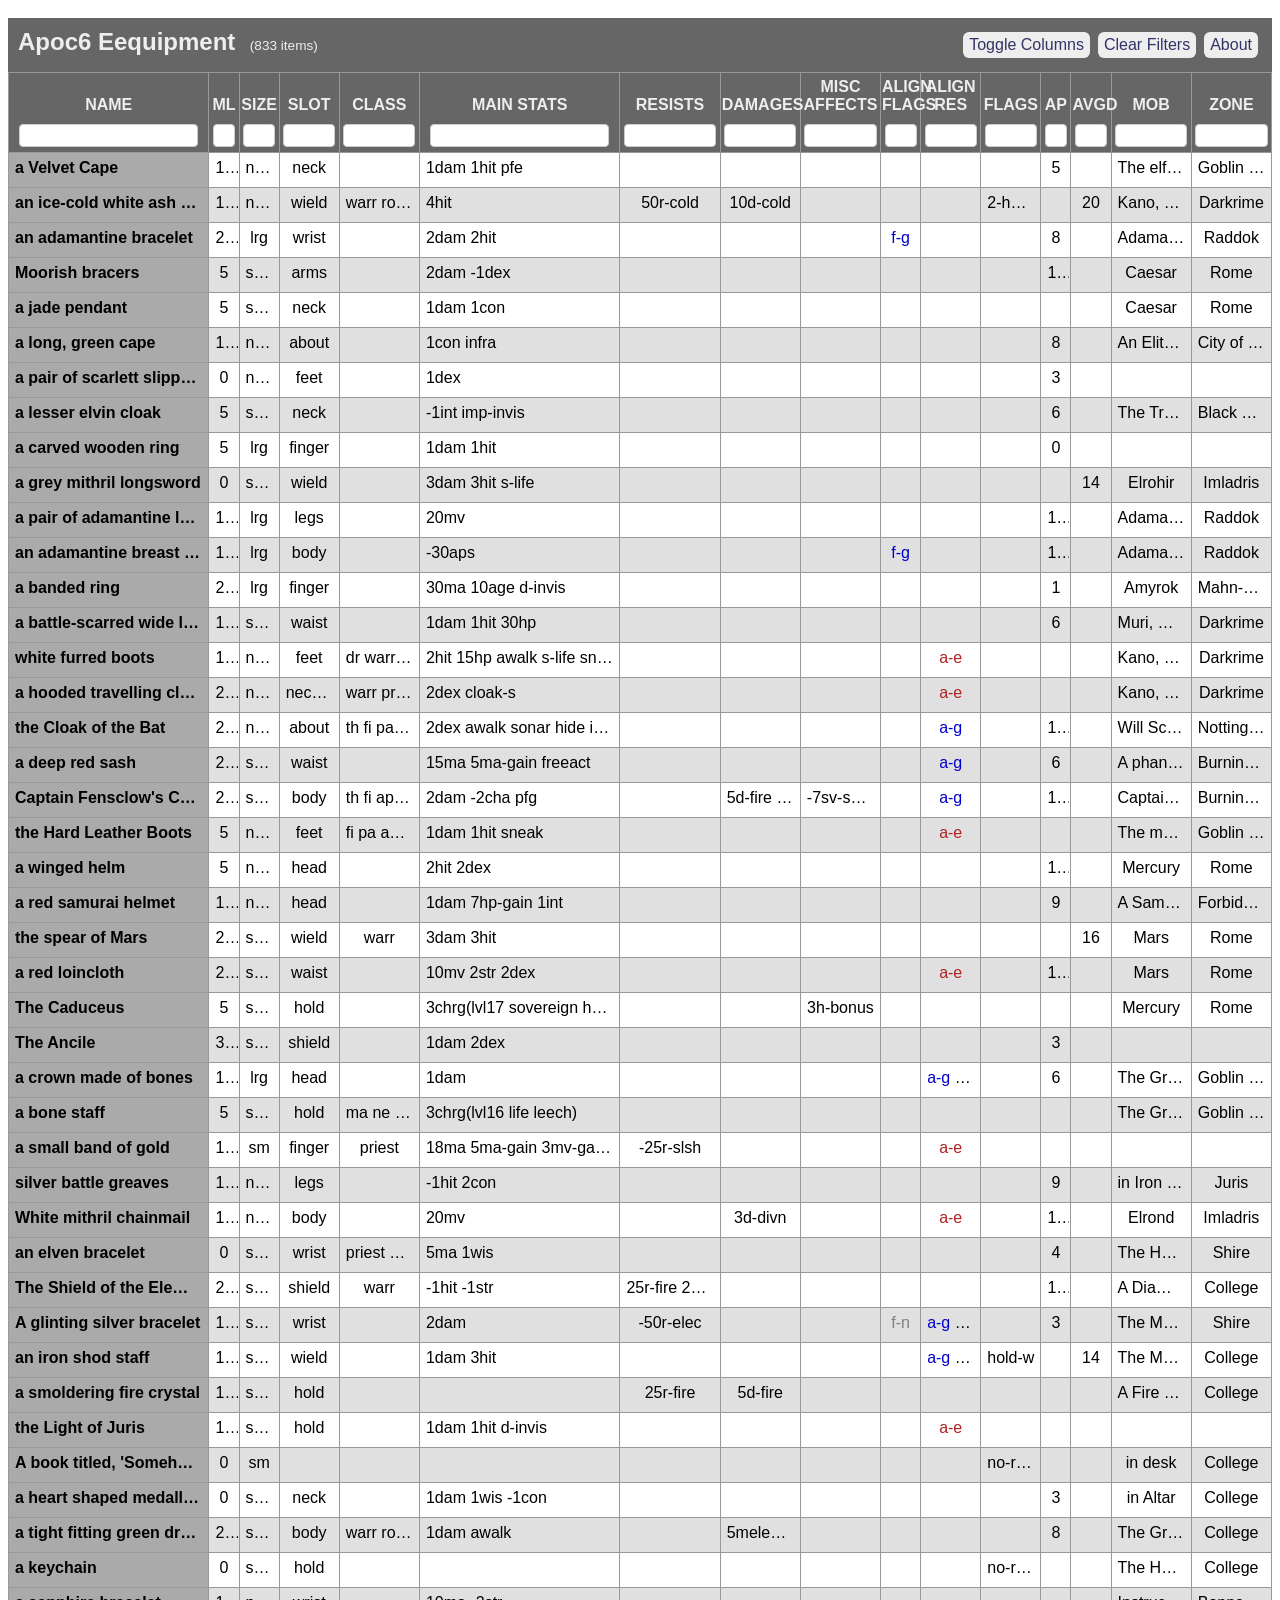
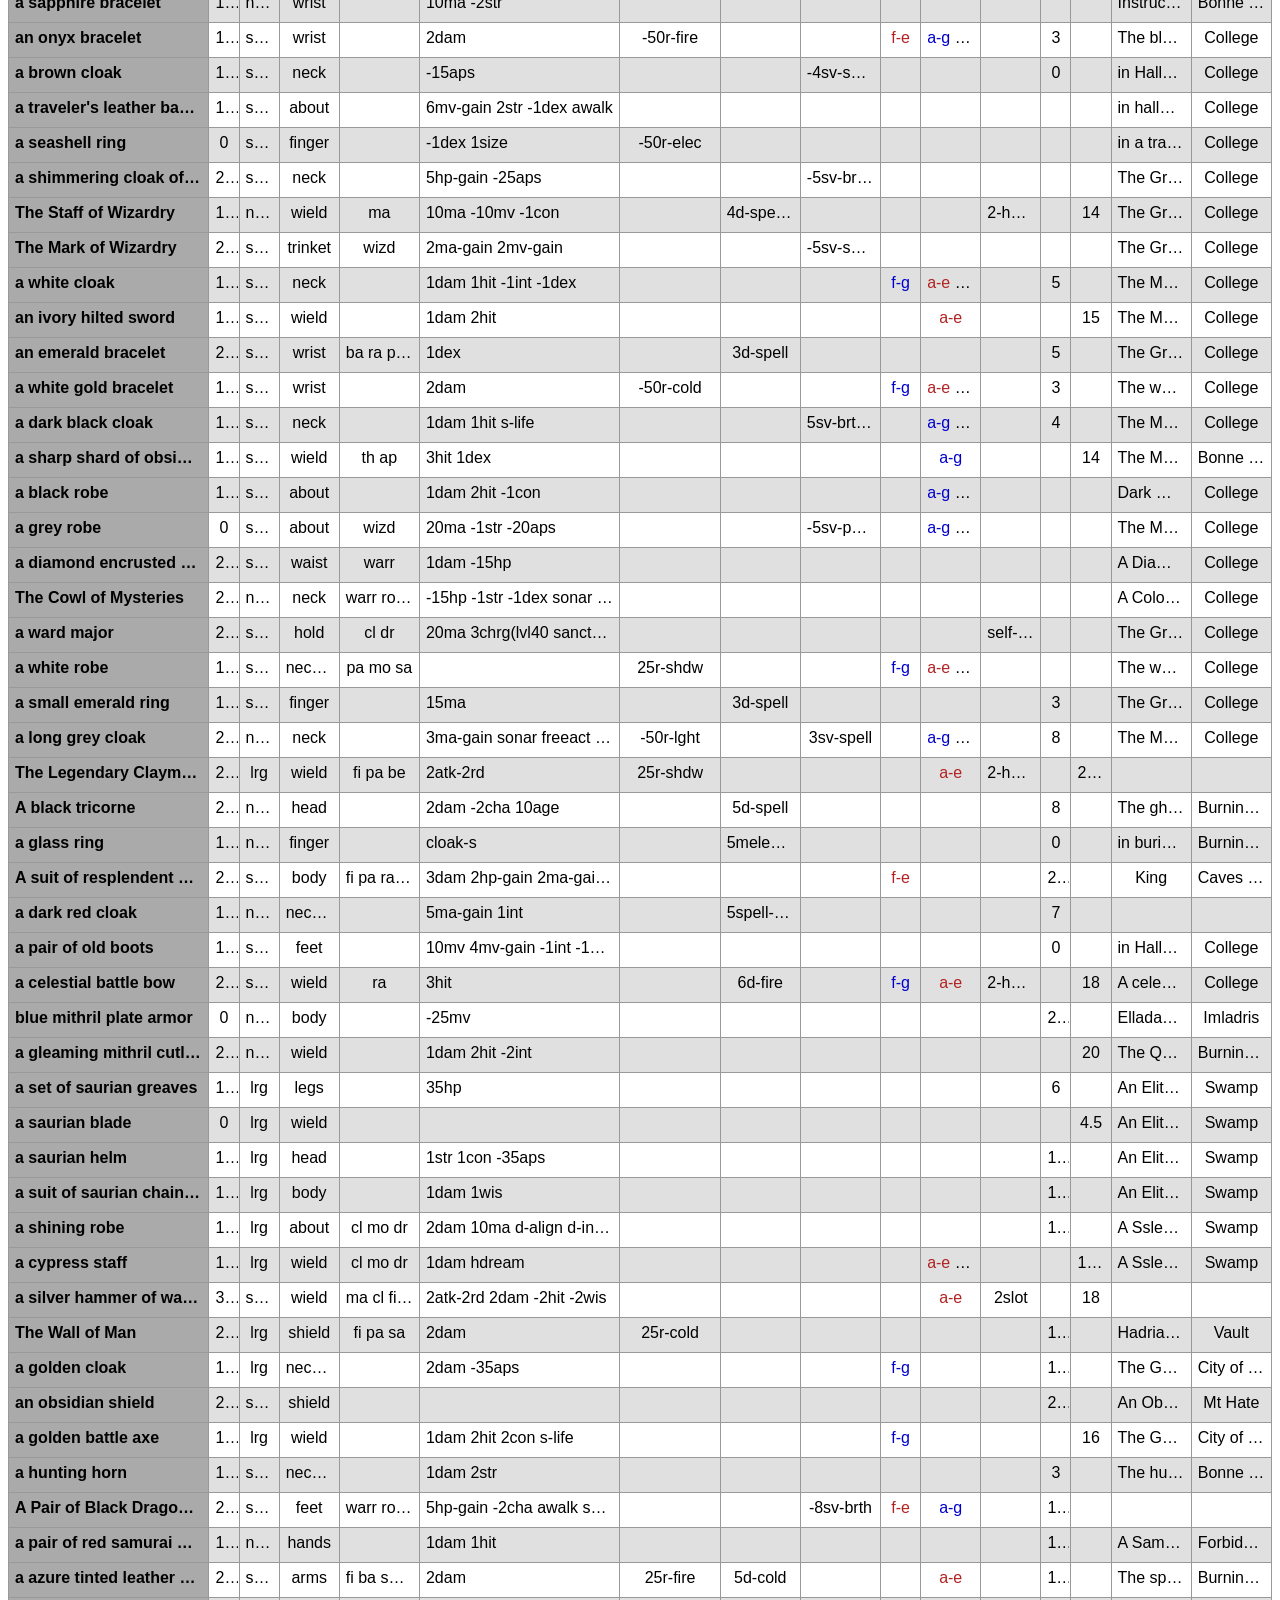
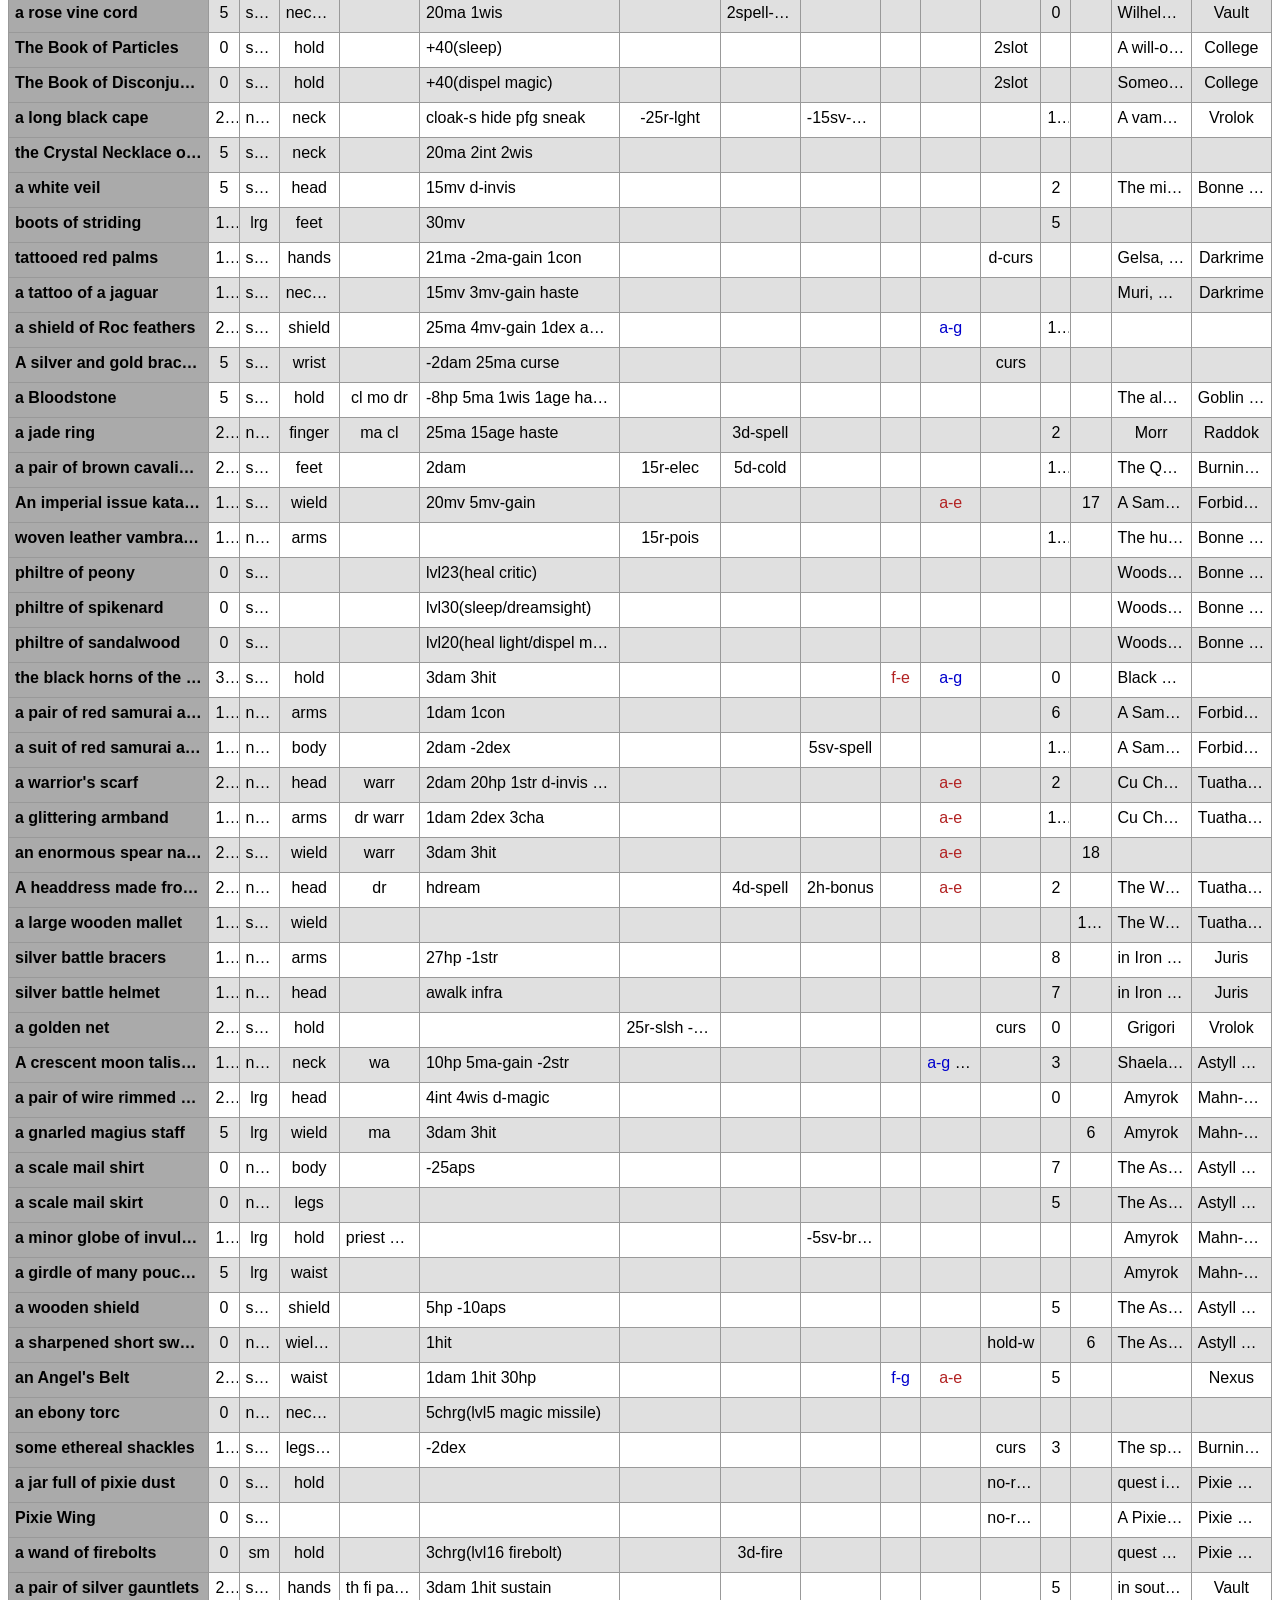
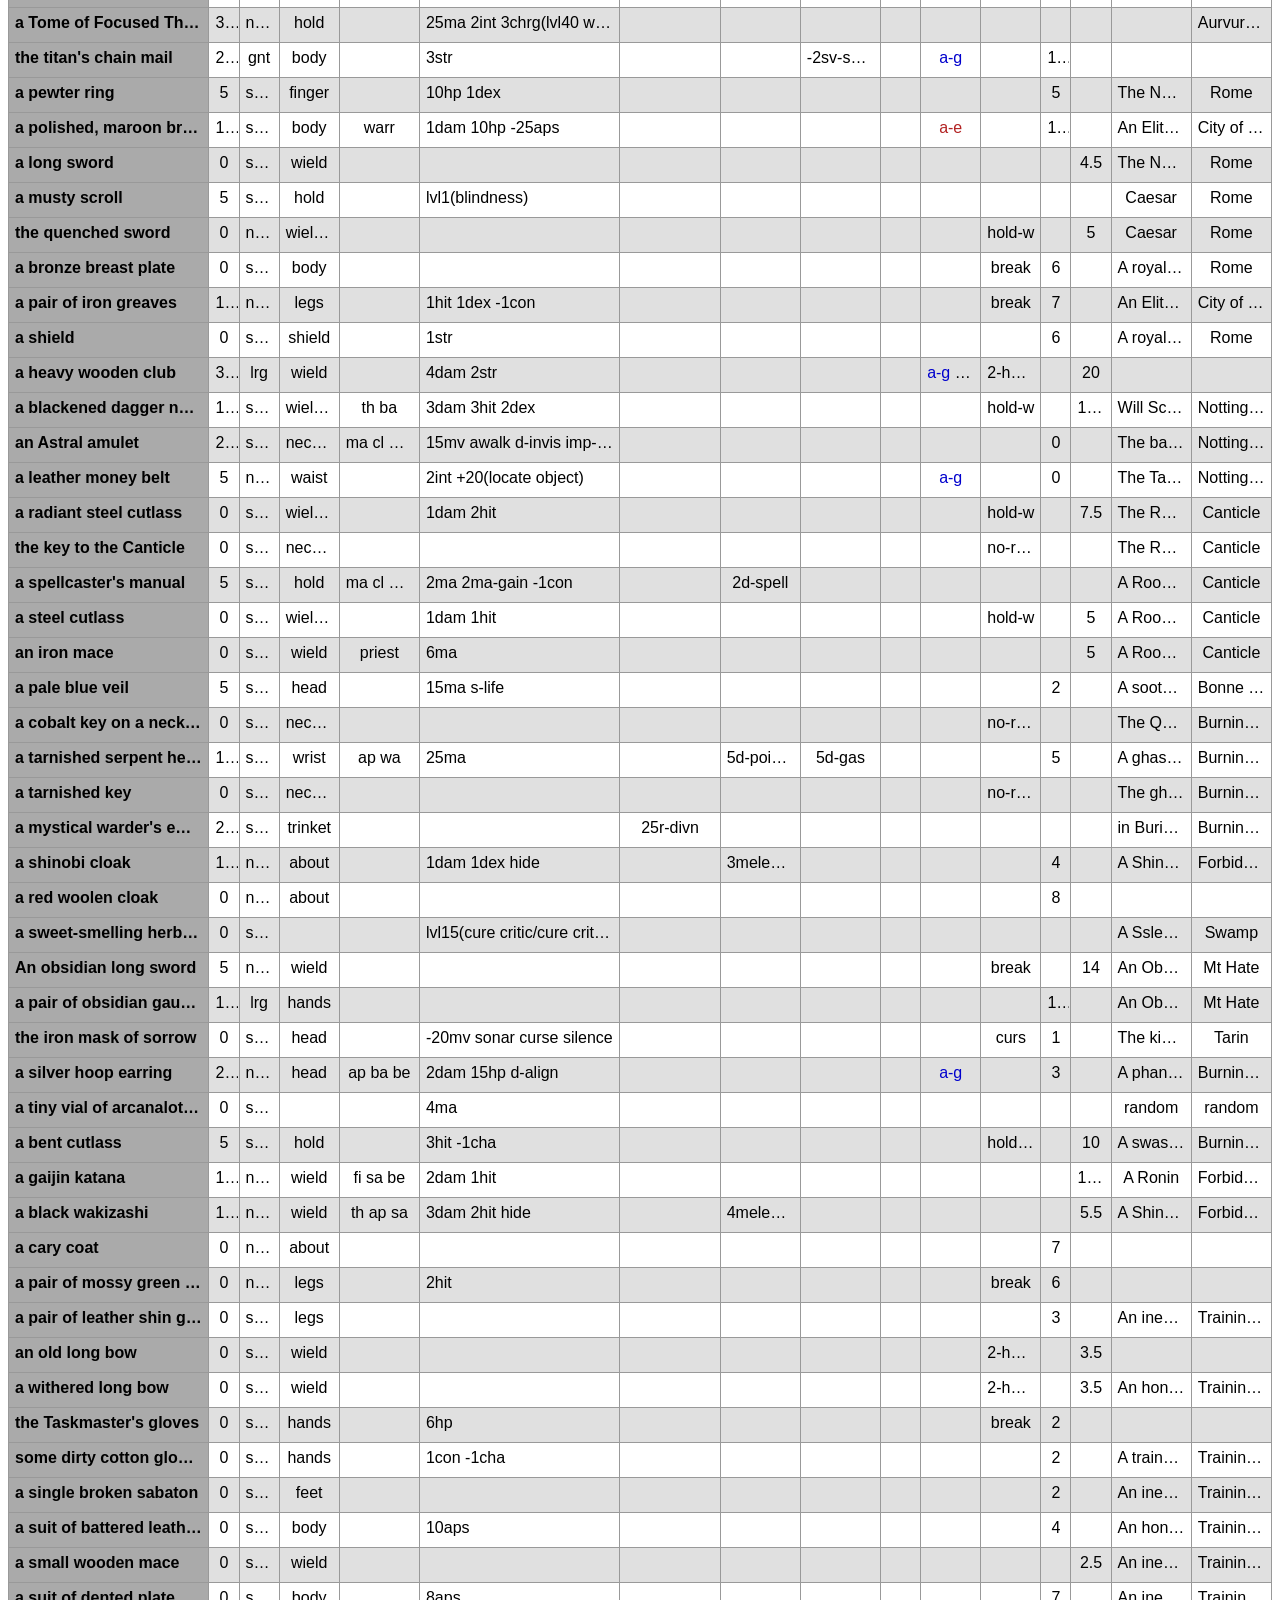
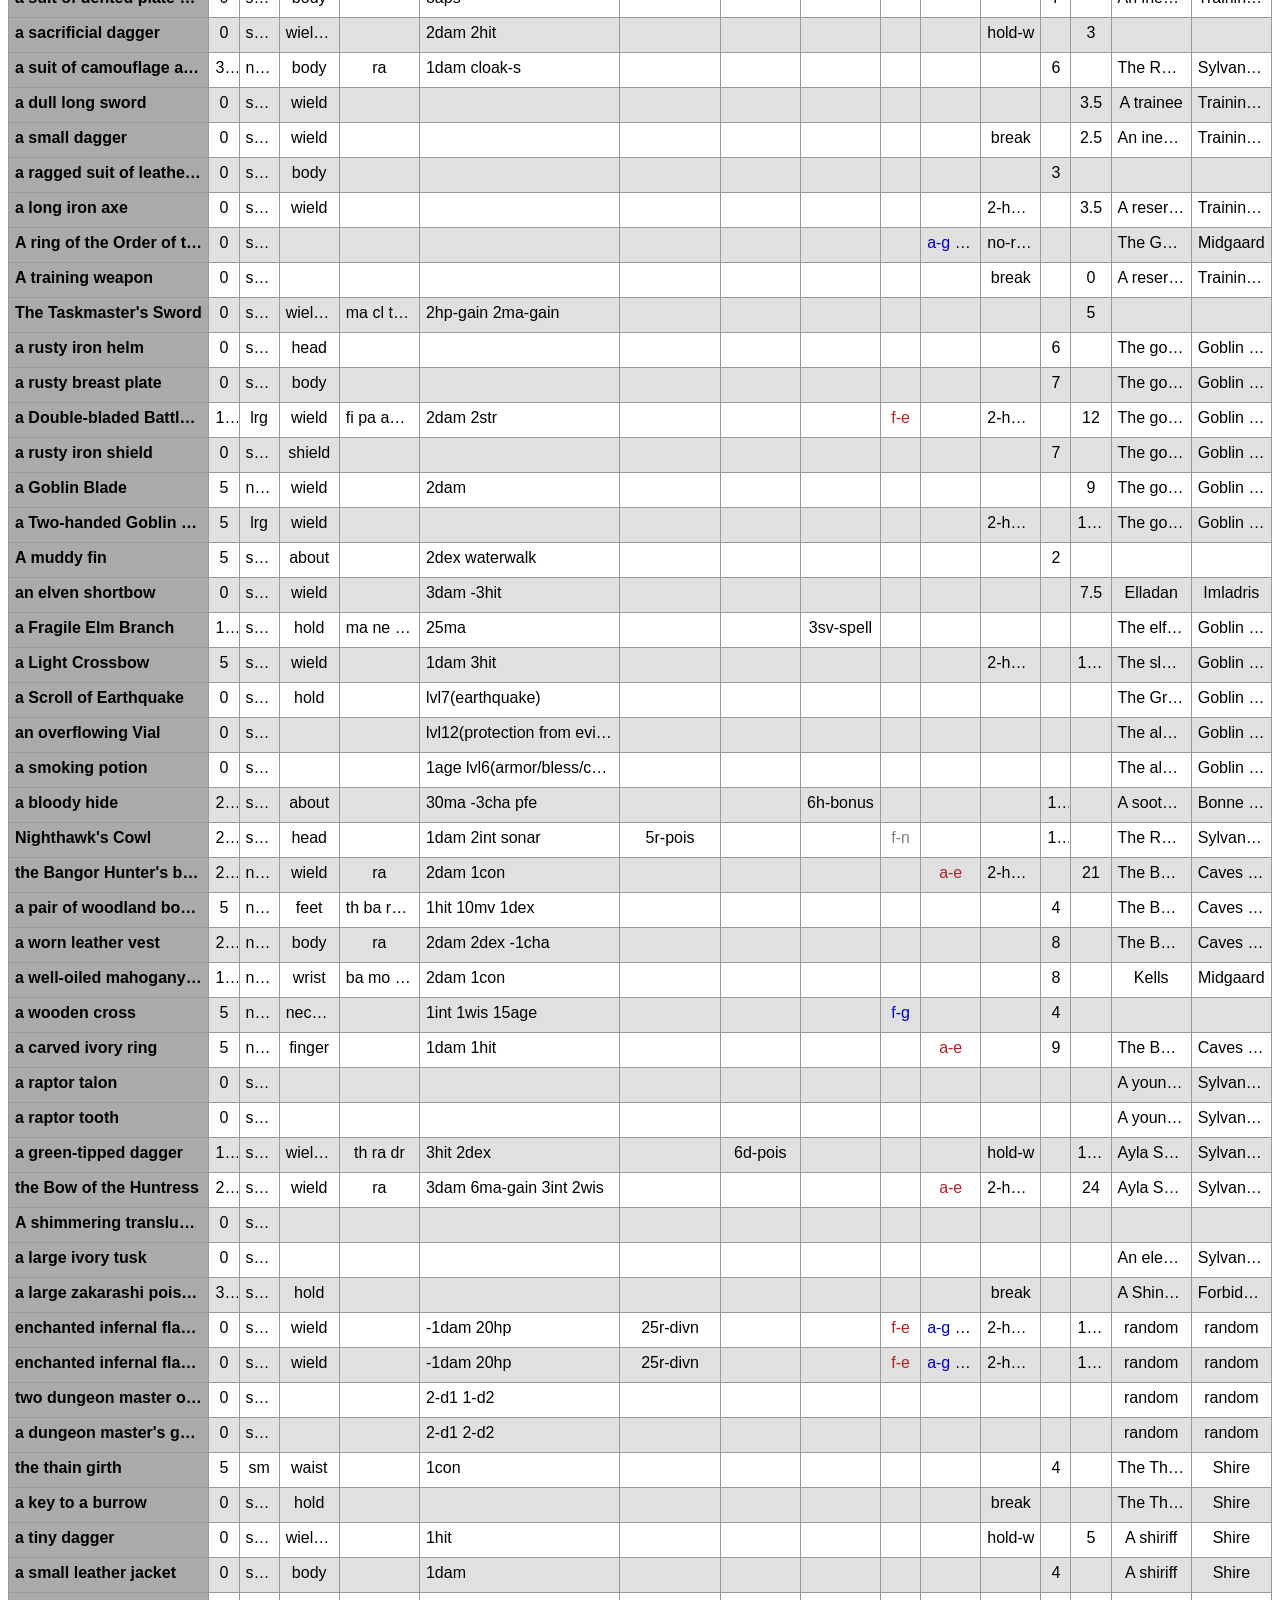
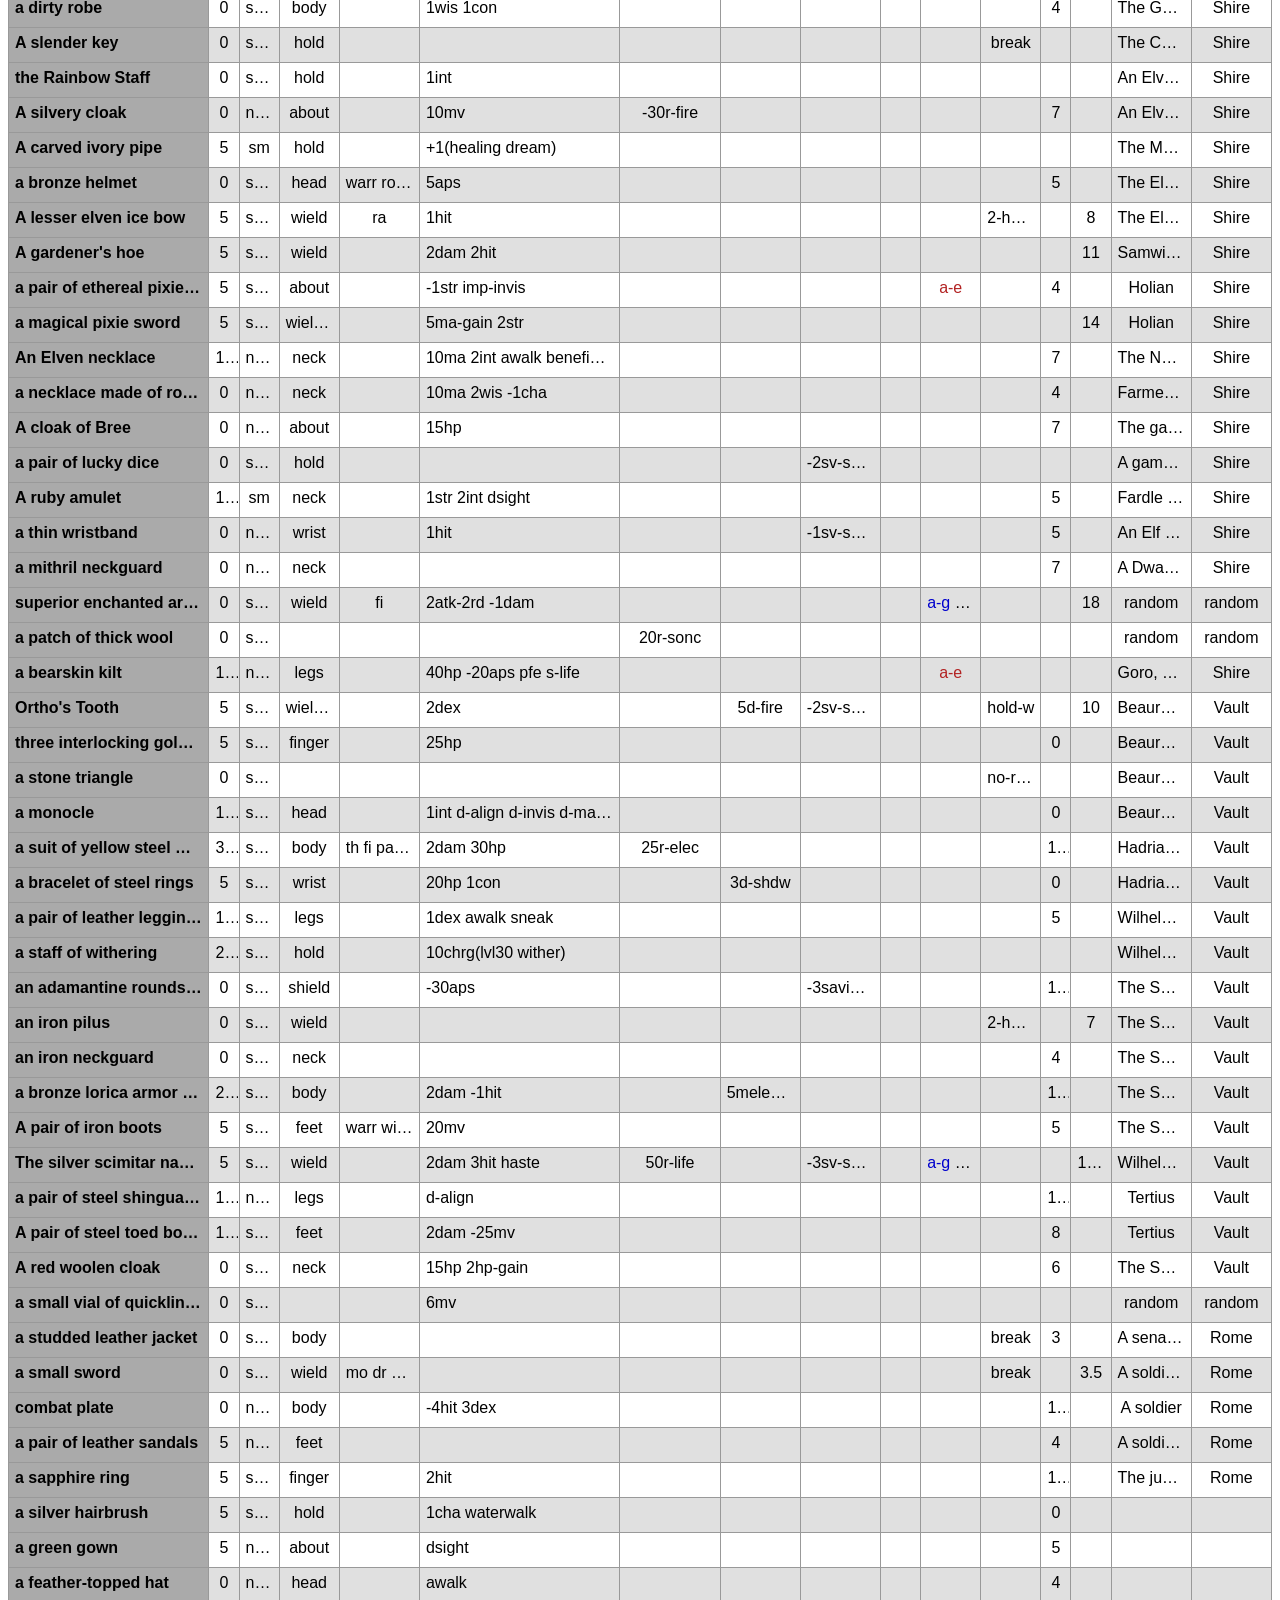
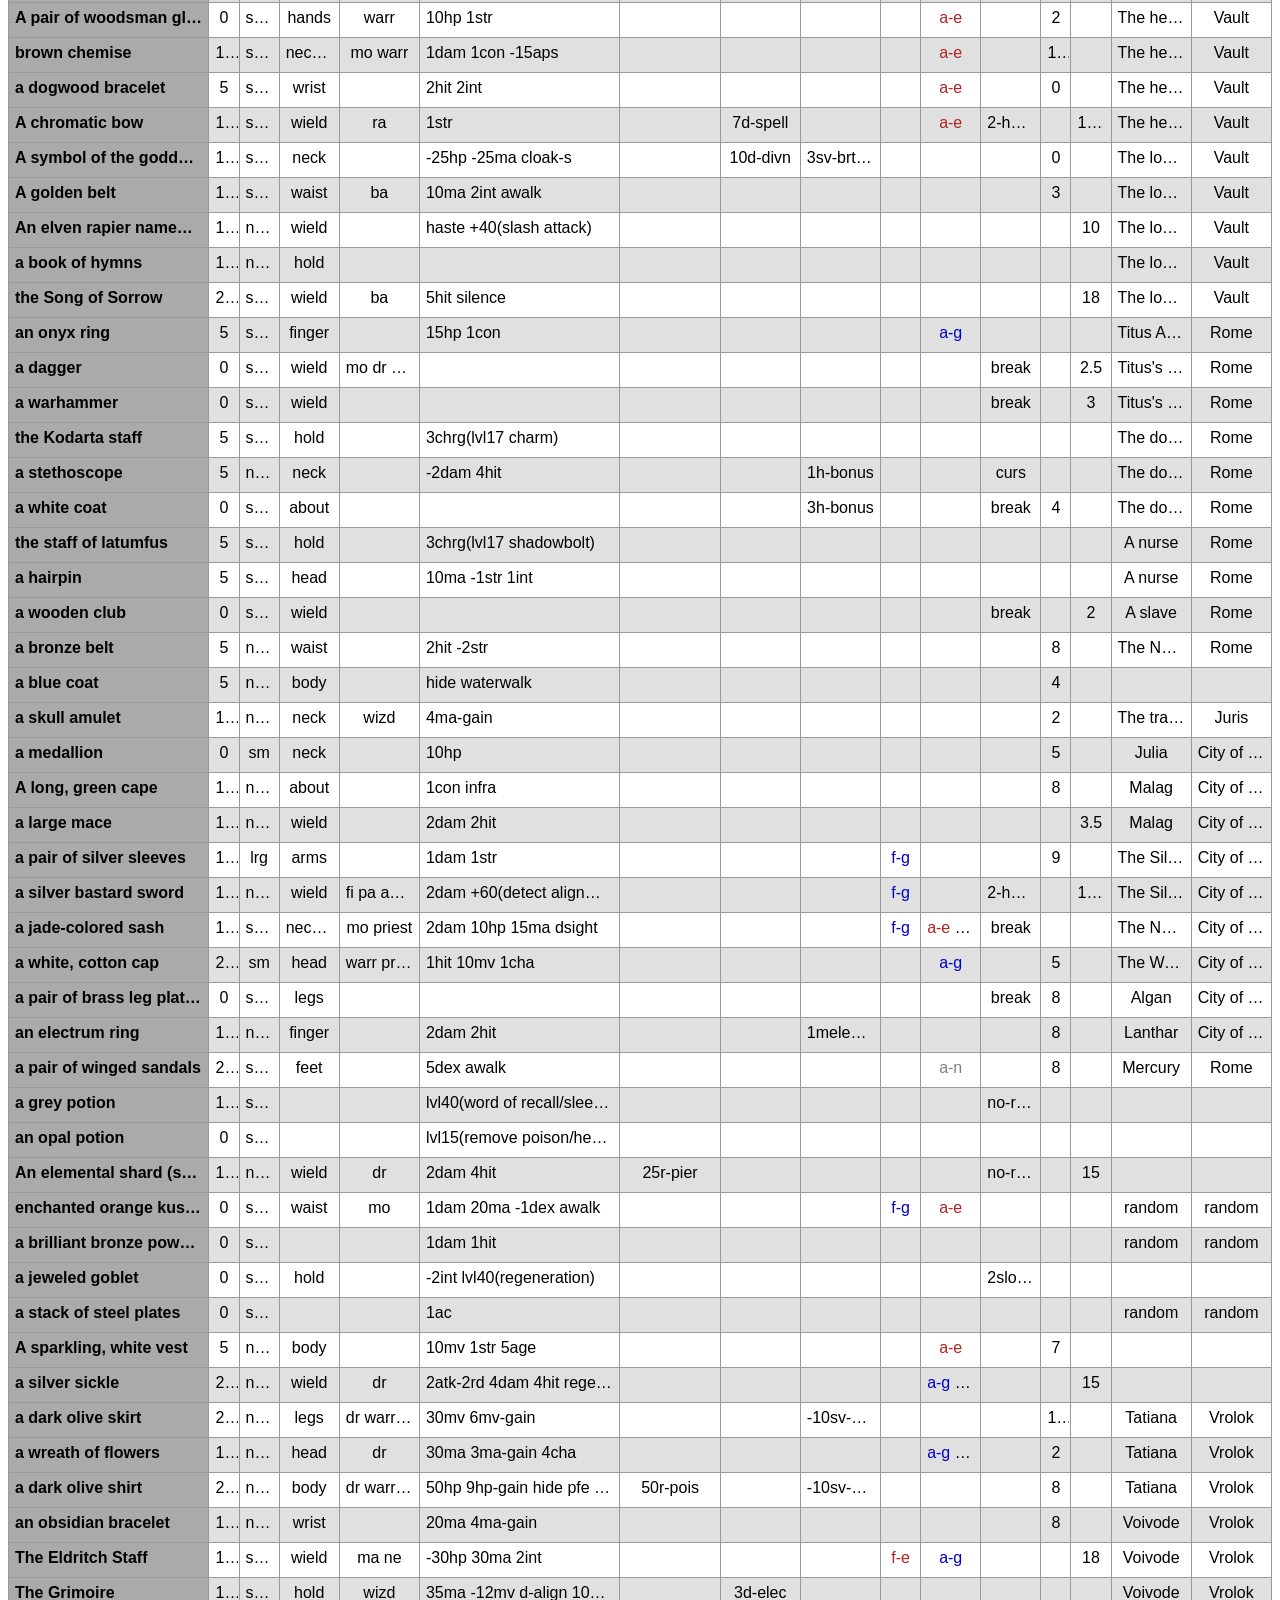
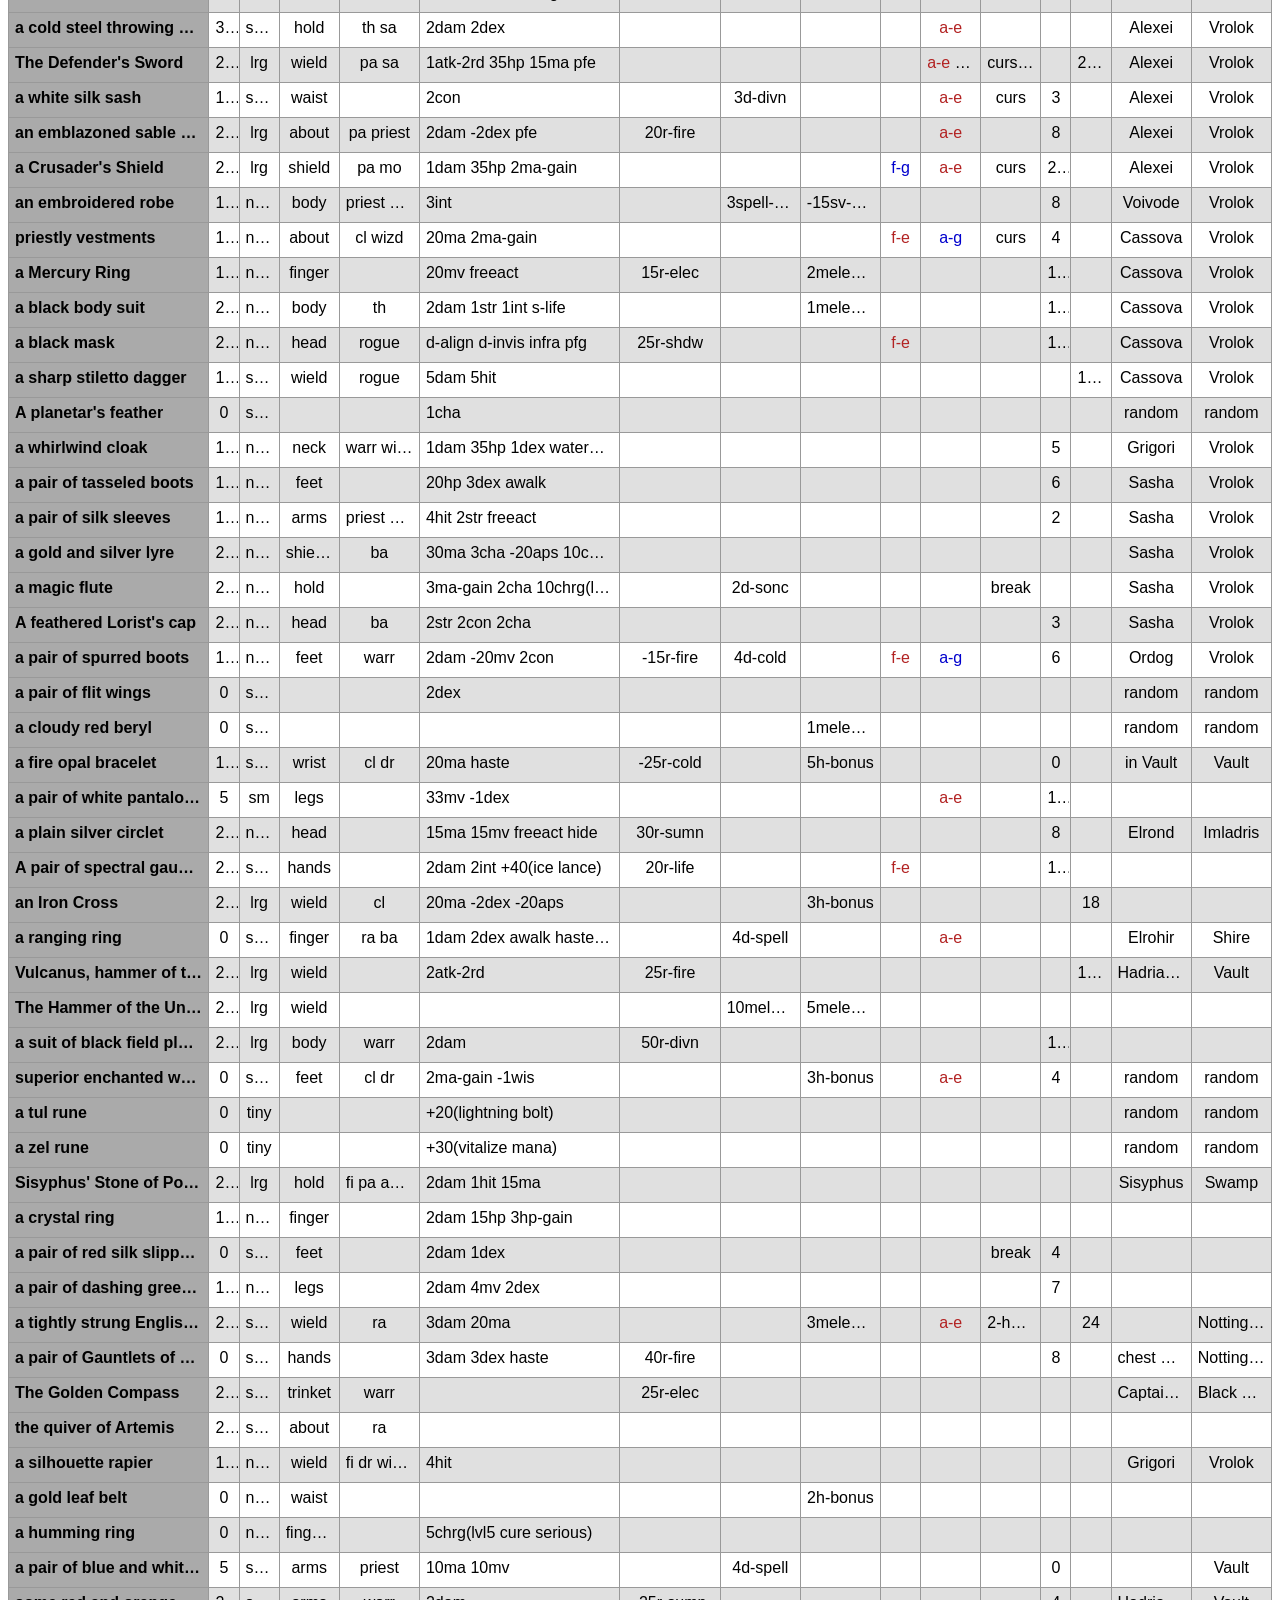
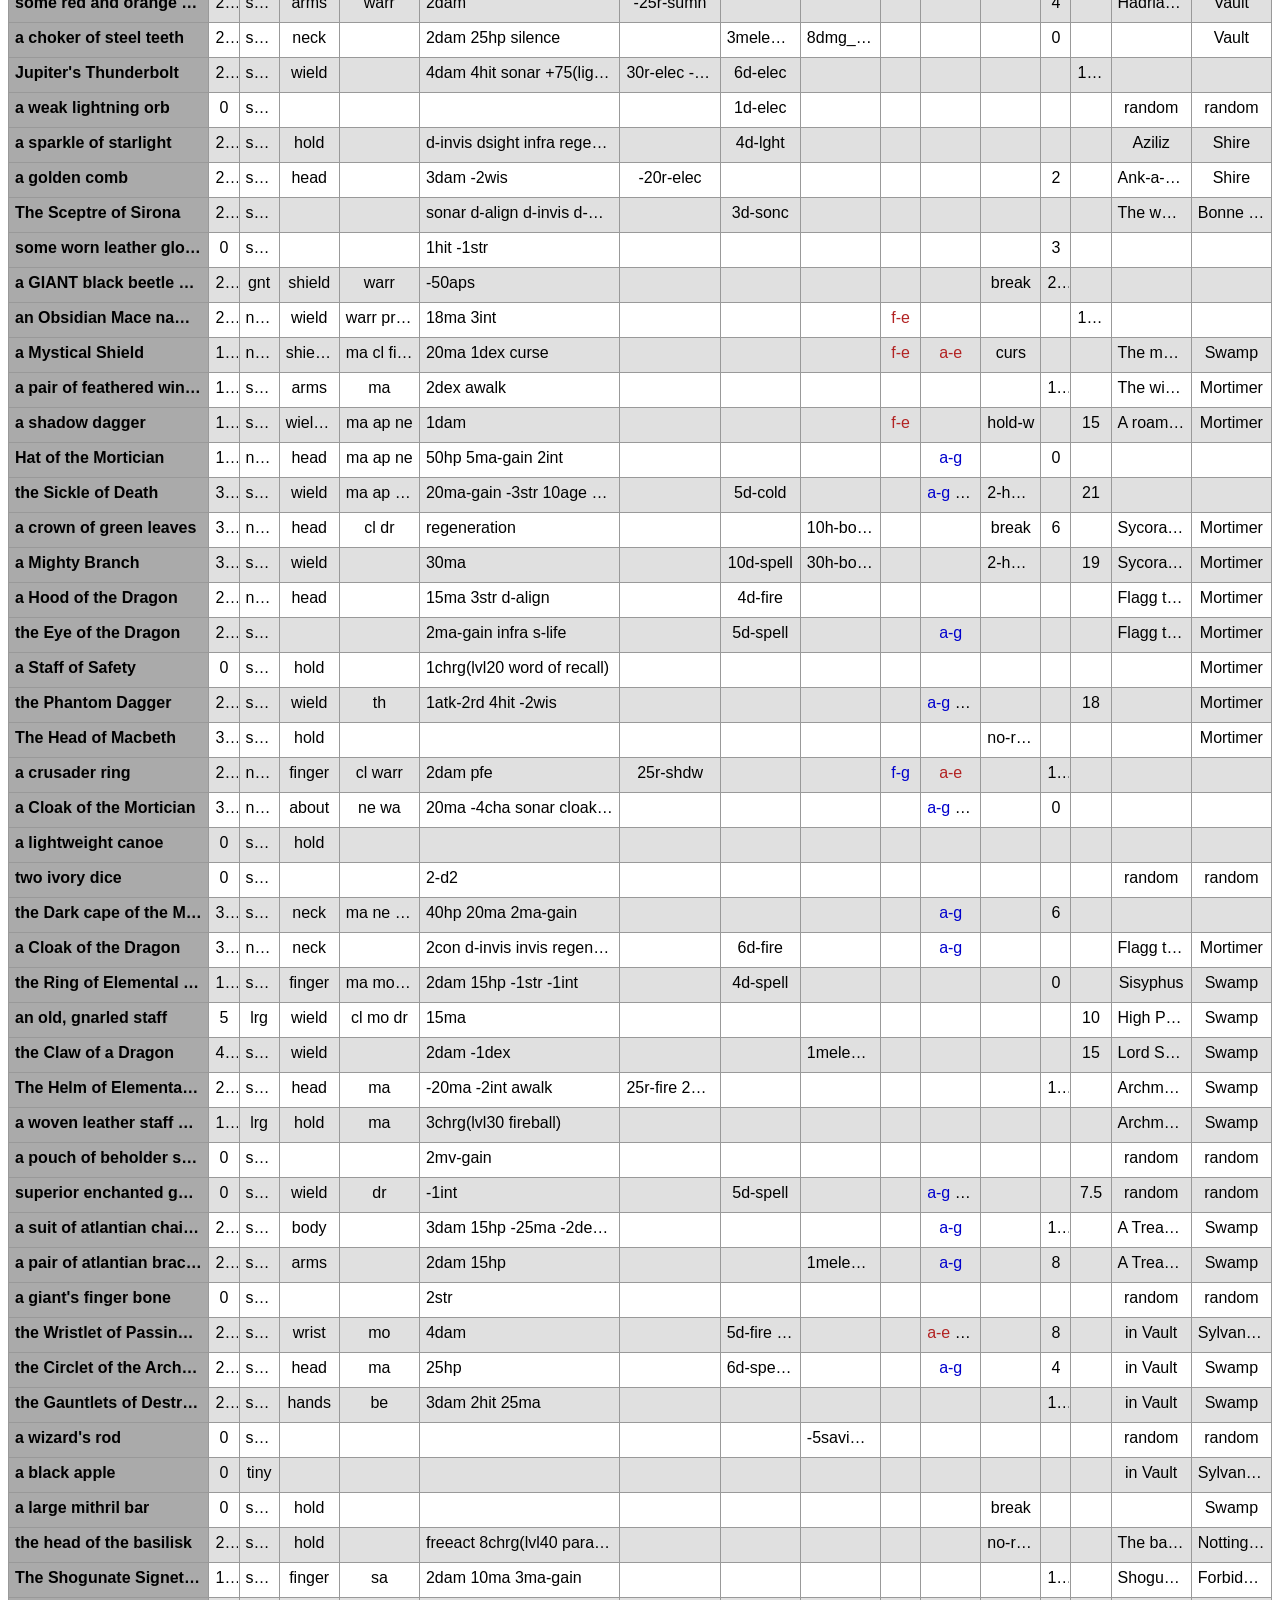
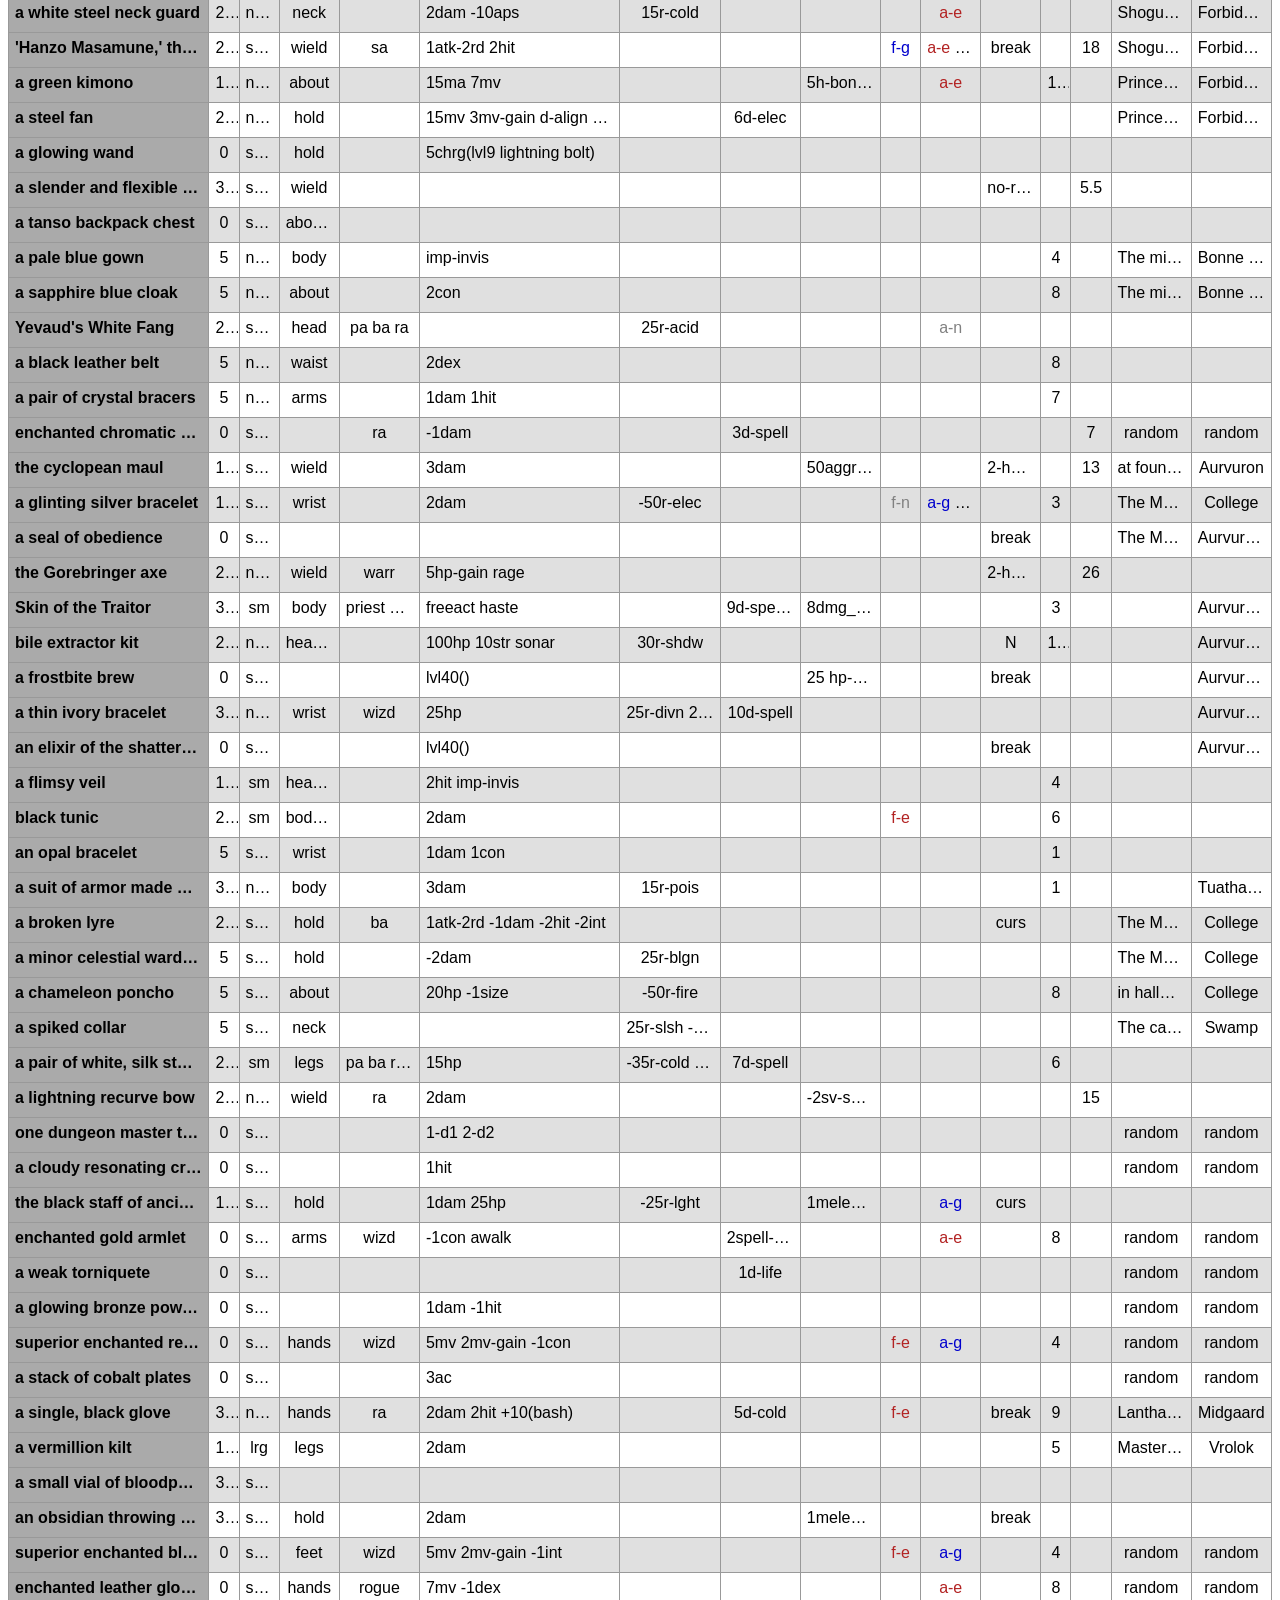
==== commit 5456192c: "Added items" ====
--- a/docs/index.html
+++ b/docs/index.html
@@ -20,14 +20,14 @@
 		  <li><a href="a6-eq-parsed.csv" download>parsed (fields matching this page) csv file</a></li><li><a href="a6-eq-orig.csv" download>original (same fields as in-game) csv file</a></li>
 		</ul>
 		<p>Note: While somewhat responsive, this page is probably not mobile friendly, and given the data, does not lend itself to use on a mobile device.</p>
-		<p>If you are interested in contributing to the database or find a problem with the website, contact Cahir/Fenor in apoc or discord.</p>
+		<p>If you are interested in contributing to the database or find a problem with the website, contact Cahir/Fenor via dm in apoc or discord.</p>
 	</div>
   </div>
   <div id="table_container">
     <table id="apoc6_eq_table" class="apoc6eq">
       <caption>
         <h1>Apoc6 Eequipment</h1>
-        <span class="item-count">(819 items)</span>
+        <span class="item-count">(833 items)</span>
         <div id="table-controls">
             <a class="button" href="#column-toggles">Toggle Columns</a><button onclick="clearFilters()">Clear Filters</button><a class="button" id="about-button" href="#about">About</a>
         </div>
@@ -23024,8 +23024,8 @@
         <td class="TYPE-(SKILL)-col"><div></div></td>
         <td class="avail-sockets-col"><div></div></td>
         <td class="req-sockets-col"><div></div></td>
-        <td class="MOB-col"><div>forage</div></td>
-        <td class="ZONE-col"><div>forest terrain</div></td>
+        <td class="MOB-col"><div></div></td>
+        <td class="ZONE-col"><div></div></td>
         <td class="noid-col"><div></div></td>
         <td class="NOTES-col"><div></div></td>
         <td class="weight-col"><div>1</div></td>
@@ -23054,7 +23054,7 @@
         <td class="avail-sockets-col"><div></div></td>
         <td class="req-sockets-col"><div></div></td>
         <td class="MOB-col"><div></div></td>
-        <td class="ZONE-col"><div>Camelot</div></td>
+        <td class="ZONE-col"><div></div></td>
         <td class="noid-col"><div>x</div></td>
         <td class="NOTES-col"><div></div></td>
         <td class="weight-col"><div>23</div></td>
@@ -23460,7 +23460,7 @@
         <td class="avail-sockets-col"><div></div></td>
         <td class="req-sockets-col"><div></div></td>
         <td class="MOB-col"><div></div></td>
-        <td class="ZONE-col"><div>Forbidden</div></td>
+        <td class="ZONE-col"><div></div></td>
         <td class="noid-col"><div></div></td>
         <td class="NOTES-col"><div></div></td>
         <td class="weight-col"><div>1</div></td>
@@ -23489,7 +23489,7 @@
         <td class="avail-sockets-col"><div></div></td>
         <td class="req-sockets-col"><div></div></td>
         <td class="MOB-col"><div></div></td>
-        <td class="ZONE-col"><div>Forbidden</div></td>
+        <td class="ZONE-col"><div></div></td>
         <td class="noid-col"><div></div></td>
         <td class="NOTES-col"><div></div></td>
         <td class="weight-col"><div>1</div></td>
@@ -23807,8 +23807,8 @@
         <td class="TYPE-(SKILL)-col"><div></div></td>
         <td class="avail-sockets-col"><div></div></td>
         <td class="req-sockets-col"><div></div></td>
-        <td class="MOB-col"><div>in case</div></td>
-        <td class="ZONE-col"><div>Gnomelight</div></td>
+        <td class="MOB-col"><div></div></td>
+        <td class="ZONE-col"><div></div></td>
         <td class="noid-col"><div></div></td>
         <td class="NOTES-col"><div></div></td>
         <td class="weight-col"><div>6</div></td>
@@ -23843,6 +23843,412 @@
         <td class="weight-col"><div>2</div></td>
         <td class="value-col"><div>45</div></td>
         <td class="rent-col"><div>3500</div></td>
+      </tr>
+      <tr>
+        <th class="NAME-col"><div>a Shinobi torinoko</div></th>
+        <td class="type-col"><div>other</div></td>
+        <td class="ML-col"><div>0</div></td>
+        <td class="SIZE-col"><div>spec</div></td>
+        <td class="SLOT-col"><div>hold</div></td>
+        <td class="CLASS-col"><div></div></td>
+        <td class="race-col"><div></div></td>
+        <td class="MAIN-STATS-col"><div></div></td>
+        <td class="RESISTS-col"><div></div></td>
+        <td class="DAMAGES-col"><div></div></td>
+        <td class="MISC-AFFECTS-col"><div></div></td>
+        <td class="ALIGN-FLAGS-col"><div></div></td>
+        <td class="ALIGN-RES-col"><div></div></td>
+        <td class="FLAGS-col"><div>!LOCATE_OBJ</div></td>
+        <td class="AP-col"><div></div></td>
+        <td class="AVGD-col"><div></div></td>
+        <td class="DICE-col"><div></div></td>
+        <td class="TYPE-(SKILL)-col"><div></div></td>
+        <td class="avail-sockets-col"><div></div></td>
+        <td class="req-sockets-col"><div></div></td>
+        <td class="MOB-col"><div></div></td>
+        <td class="ZONE-col"><div></div></td>
+        <td class="noid-col"><div></div></td>
+        <td class="NOTES-col"><div></div></td>
+        <td class="weight-col"><div>1</div></td>
+        <td class="value-col"><div>100000</div></td>
+        <td class="rent-col"><div>10000</div></td>
+      </tr>
+      <tr>
+        <th class="NAME-col"><div>a gorgon tentacle</div></th>
+        <td class="type-col"><div>enchnt-mat</div></td>
+        <td class="ML-col"><div>0</div></td>
+        <td class="SIZE-col"><div>spec</div></td>
+        <td class="SLOT-col"><div></div></td>
+        <td class="CLASS-col"><div></div></td>
+        <td class="race-col"><div></div></td>
+        <td class="MAIN-STATS-col"><div></div></td>
+        <td class="RESISTS-col"><div></div></td>
+        <td class="DAMAGES-col"><div></div></td>
+        <td class="MISC-AFFECTS-col"><div>-5sv-petri</div></td>
+        <td class="ALIGN-FLAGS-col"><div></div></td>
+        <td class="ALIGN-RES-col"><div></div></td>
+        <td class="FLAGS-col"><div></div></td>
+        <td class="AP-col"><div></div></td>
+        <td class="AVGD-col"><div></div></td>
+        <td class="DICE-col"><div></div></td>
+        <td class="TYPE-(SKILL)-col"><div></div></td>
+        <td class="avail-sockets-col"><div></div></td>
+        <td class="req-sockets-col"><div>1sock</div></td>
+        <td class="MOB-col"><div>random</div></td>
+        <td class="ZONE-col"><div>random</div></td>
+        <td class="noid-col"><div></div></td>
+        <td class="NOTES-col"><div></div></td>
+        <td class="weight-col"><div>1</div></td>
+        <td class="value-col"><div>3</div></td>
+        <td class="rent-col"><div>2000</div></td>
+      </tr>
+      <tr>
+        <th class="NAME-col"><div>a dwarven neckguard</div></th>
+        <td class="type-col"><div>armor</div></td>
+        <td class="ML-col"><div>0</div></td>
+        <td class="SIZE-col"><div>sm</div></td>
+        <td class="SLOT-col"><div>neck</div></td>
+        <td class="CLASS-col"><div></div></td>
+        <td class="race-col"><div></div></td>
+        <td class="MAIN-STATS-col"><div></div></td>
+        <td class="RESISTS-col"><div></div></td>
+        <td class="DAMAGES-col"><div></div></td>
+        <td class="MISC-AFFECTS-col"><div></div></td>
+        <td class="ALIGN-FLAGS-col"><div></div></td>
+        <td class="ALIGN-RES-col"><div></div></td>
+        <td class="FLAGS-col"><div>break</div></td>
+        <td class="AP-col"><div>5</div></td>
+        <td class="AVGD-col"><div></div></td>
+        <td class="DICE-col"><div></div></td>
+        <td class="TYPE-(SKILL)-col"><div></div></td>
+        <td class="avail-sockets-col"><div></div></td>
+        <td class="req-sockets-col"><div></div></td>
+        <td class="MOB-col"><div>A Dwarven Guard</div></td>
+        <td class="ZONE-col"><div>Dwarven</div></td>
+        <td class="noid-col"><div></div></td>
+        <td class="NOTES-col"><div></div></td>
+        <td class="weight-col"><div>1</div></td>
+        <td class="value-col"><div>400</div></td>
+        <td class="rent-col"><div>40</div></td>
+      </tr>
+      <tr>
+        <th class="NAME-col"><div>dwarven plate mail</div></th>
+        <td class="type-col"><div>armor</div></td>
+        <td class="ML-col"><div>0</div></td>
+        <td class="SIZE-col"><div>sm</div></td>
+        <td class="SLOT-col"><div>body</div></td>
+        <td class="CLASS-col"><div></div></td>
+        <td class="race-col"><div></div></td>
+        <td class="MAIN-STATS-col"><div>2hit -1aps</div></td>
+        <td class="RESISTS-col"><div></div></td>
+        <td class="DAMAGES-col"><div></div></td>
+        <td class="MISC-AFFECTS-col"><div></div></td>
+        <td class="ALIGN-FLAGS-col"><div></div></td>
+        <td class="ALIGN-RES-col"><div></div></td>
+        <td class="FLAGS-col"><div>break</div></td>
+        <td class="AP-col"><div>4</div></td>
+        <td class="AVGD-col"><div></div></td>
+        <td class="DICE-col"><div></div></td>
+        <td class="TYPE-(SKILL)-col"><div></div></td>
+        <td class="avail-sockets-col"><div></div></td>
+        <td class="req-sockets-col"><div></div></td>
+        <td class="MOB-col"><div>A Dwarven Guard</div></td>
+        <td class="ZONE-col"><div>Dwarven</div></td>
+        <td class="noid-col"><div></div></td>
+        <td class="NOTES-col"><div></div></td>
+        <td class="weight-col"><div>3</div></td>
+        <td class="value-col"><div>5500</div></td>
+        <td class="rent-col"><div>175</div></td>
+      </tr>
+      <tr>
+        <th class="NAME-col"><div>a dwarven helmet</div></th>
+        <td class="type-col"><div>armor</div></td>
+        <td class="ML-col"><div>0</div></td>
+        <td class="SIZE-col"><div>sm</div></td>
+        <td class="SLOT-col"><div>head</div></td>
+        <td class="CLASS-col"><div></div></td>
+        <td class="race-col"><div></div></td>
+        <td class="MAIN-STATS-col"><div>-1dex</div></td>
+        <td class="RESISTS-col"><div>15r-pois</div></td>
+        <td class="DAMAGES-col"><div></div></td>
+        <td class="MISC-AFFECTS-col"><div></div></td>
+        <td class="ALIGN-FLAGS-col"><div></div></td>
+        <td class="ALIGN-RES-col"><div></div></td>
+        <td class="FLAGS-col"><div>break</div></td>
+        <td class="AP-col"><div>3</div></td>
+        <td class="AVGD-col"><div></div></td>
+        <td class="DICE-col"><div></div></td>
+        <td class="TYPE-(SKILL)-col"><div></div></td>
+        <td class="avail-sockets-col"><div></div></td>
+        <td class="req-sockets-col"><div></div></td>
+        <td class="MOB-col"><div>A Dwarven Guard</div></td>
+        <td class="ZONE-col"><div>Dwarven</div></td>
+        <td class="noid-col"><div></div></td>
+        <td class="NOTES-col"><div></div></td>
+        <td class="weight-col"><div>4</div></td>
+        <td class="value-col"><div>2500</div></td>
+        <td class="rent-col"><div>300</div></td>
+      </tr>
+      <tr>
+        <th class="NAME-col"><div>Dwarven gloves</div></th>
+        <td class="type-col"><div>armor</div></td>
+        <td class="ML-col"><div>0</div></td>
+        <td class="SIZE-col"><div>sm</div></td>
+        <td class="SLOT-col"><div>hands</div></td>
+        <td class="CLASS-col"><div></div></td>
+        <td class="race-col"><div></div></td>
+        <td class="MAIN-STATS-col"><div>-1dex 1con</div></td>
+        <td class="RESISTS-col"><div></div></td>
+        <td class="DAMAGES-col"><div></div></td>
+        <td class="MISC-AFFECTS-col"><div></div></td>
+        <td class="ALIGN-FLAGS-col"><div></div></td>
+        <td class="ALIGN-RES-col"><div></div></td>
+        <td class="FLAGS-col"><div>break</div></td>
+        <td class="AP-col"><div>4</div></td>
+        <td class="AVGD-col"><div></div></td>
+        <td class="DICE-col"><div></div></td>
+        <td class="TYPE-(SKILL)-col"><div></div></td>
+        <td class="avail-sockets-col"><div></div></td>
+        <td class="req-sockets-col"><div></div></td>
+        <td class="MOB-col"><div>A Dwarven Guard</div></td>
+        <td class="ZONE-col"><div>Dwarven</div></td>
+        <td class="noid-col"><div></div></td>
+        <td class="NOTES-col"><div></div></td>
+        <td class="weight-col"><div>2</div></td>
+        <td class="value-col"><div>4000</div></td>
+        <td class="rent-col"><div>800</div></td>
+      </tr>
+      <tr>
+        <th class="NAME-col"><div>dwarven club</div></th>
+        <td class="type-col"><div>weapon</div></td>
+        <td class="ML-col"><div>0</div></td>
+        <td class="SIZE-col"><div>spec</div></td>
+        <td class="SLOT-col"><div>wield</div></td>
+        <td class="CLASS-col"><div></div></td>
+        <td class="race-col"><div></div></td>
+        <td class="MAIN-STATS-col"><div></div></td>
+        <td class="RESISTS-col"><div></div></td>
+        <td class="DAMAGES-col"><div></div></td>
+        <td class="MISC-AFFECTS-col"><div></div></td>
+        <td class="ALIGN-FLAGS-col"><div></div></td>
+        <td class="ALIGN-RES-col"><div></div></td>
+        <td class="FLAGS-col"><div>break</div></td>
+        <td class="AP-col"><div></div></td>
+        <td class="AVGD-col"><div>7</div></td>
+        <td class="DICE-col"><div>2D6</div></td>
+        <td class="TYPE-(SKILL)-col"><div>bludgeon (bludgeon)</div></td>
+        <td class="avail-sockets-col"><div></div></td>
+        <td class="req-sockets-col"><div></div></td>
+        <td class="MOB-col"><div>A Dwarven Guard</div></td>
+        <td class="ZONE-col"><div>Dwarven</div></td>
+        <td class="noid-col"><div></div></td>
+        <td class="NOTES-col"><div></div></td>
+        <td class="weight-col"><div>1</div></td>
+        <td class="value-col"><div>3000</div></td>
+        <td class="rent-col"><div>400</div></td>
+      </tr>
+      <tr>
+        <th class="NAME-col"><div>A massive dwarven battle axe</div></th>
+        <td class="type-col"><div>weapon</div></td>
+        <td class="ML-col"><div>5</div></td>
+        <td class="SIZE-col"><div>spec</div></td>
+        <td class="SLOT-col"><div>wield</div></td>
+        <td class="CLASS-col"><div>fi pa ap mo sa ra be</div></td>
+        <td class="race-col"><div></div></td>
+        <td class="MAIN-STATS-col"><div></div></td>
+        <td class="RESISTS-col"><div></div></td>
+        <td class="DAMAGES-col"><div></div></td>
+        <td class="MISC-AFFECTS-col"><div></div></td>
+        <td class="ALIGN-FLAGS-col"><div></div></td>
+        <td class="ALIGN-RES-col"><div></div></td>
+        <td class="FLAGS-col"><div></div></td>
+        <td class="AP-col"><div></div></td>
+        <td class="AVGD-col"><div>15</div></td>
+        <td class="DICE-col"><div>3D9</div></td>
+        <td class="TYPE-(SKILL)-col"><div>slash (slash)</div></td>
+        <td class="avail-sockets-col"><div></div></td>
+        <td class="req-sockets-col"><div></div></td>
+        <td class="MOB-col"><div>A Dwarven Guard</div></td>
+        <td class="ZONE-col"><div>Dwarven</div></td>
+        <td class="noid-col"><div></div></td>
+        <td class="NOTES-col"><div></div></td>
+        <td class="weight-col"><div>5</div></td>
+        <td class="value-col"><div>5000</div></td>
+        <td class="rent-col"><div>150</div></td>
+      </tr>
+      <tr>
+        <th class="NAME-col"><div>a dwarven hammer</div></th>
+        <td class="type-col"><div>weapon</div></td>
+        <td class="ML-col"><div>0</div></td>
+        <td class="SIZE-col"><div>spec</div></td>
+        <td class="SLOT-col"><div>wield</div></td>
+        <td class="CLASS-col"><div></div></td>
+        <td class="race-col"><div></div></td>
+        <td class="MAIN-STATS-col"><div></div></td>
+        <td class="RESISTS-col"><div></div></td>
+        <td class="DAMAGES-col"><div></div></td>
+        <td class="MISC-AFFECTS-col"><div></div></td>
+        <td class="ALIGN-FLAGS-col"><div></div></td>
+        <td class="ALIGN-RES-col"><div></div></td>
+        <td class="FLAGS-col"><div>break</div></td>
+        <td class="AP-col"><div></div></td>
+        <td class="AVGD-col"><div>12</div></td>
+        <td class="DICE-col"><div>3D7</div></td>
+        <td class="TYPE-(SKILL)-col"><div>crush (bludgeon)</div></td>
+        <td class="avail-sockets-col"><div></div></td>
+        <td class="req-sockets-col"><div></div></td>
+        <td class="MOB-col"><div>A Dwarven Guard</div></td>
+        <td class="ZONE-col"><div>Dwarven</div></td>
+        <td class="noid-col"><div></div></td>
+        <td class="NOTES-col"><div></div></td>
+        <td class="weight-col"><div>0</div></td>
+        <td class="value-col"><div>5500</div></td>
+        <td class="rent-col"><div>175</div></td>
+      </tr>
+      <tr>
+        <th class="NAME-col"><div>a 'gohome' stick</div></th>
+        <td class="type-col"><div>wand</div></td>
+        <td class="ML-col"><div>0</div></td>
+        <td class="SIZE-col"><div>spec</div></td>
+        <td class="SLOT-col"><div>hold</div></td>
+        <td class="CLASS-col"><div></div></td>
+        <td class="race-col"><div></div></td>
+        <td class="MAIN-STATS-col"><div>3chrg(lvl15 word of recall)</div></td>
+        <td class="RESISTS-col"><div></div></td>
+        <td class="DAMAGES-col"><div></div></td>
+        <td class="MISC-AFFECTS-col"><div></div></td>
+        <td class="ALIGN-FLAGS-col"><div></div></td>
+        <td class="ALIGN-RES-col"><div></div></td>
+        <td class="FLAGS-col"><div></div></td>
+        <td class="AP-col"><div></div></td>
+        <td class="AVGD-col"><div></div></td>
+        <td class="DICE-col"><div></div></td>
+        <td class="TYPE-(SKILL)-col"><div></div></td>
+        <td class="avail-sockets-col"><div></div></td>
+        <td class="req-sockets-col"><div></div></td>
+        <td class="MOB-col"><div>Hide & Tooth storekeeper</div></td>
+        <td class="ZONE-col"><div>Dwarven</div></td>
+        <td class="noid-col"><div></div></td>
+        <td class="NOTES-col"><div></div></td>
+        <td class="weight-col"><div>1</div></td>
+        <td class="value-col"><div>2002</div></td>
+        <td class="rent-col"><div>202</div></td>
+      </tr>
+      <tr>
+        <th class="NAME-col"><div>a castle key</div></th>
+        <td class="type-col"><div>key</div></td>
+        <td class="ML-col"><div>0</div></td>
+        <td class="SIZE-col"><div>spec</div></td>
+        <td class="SLOT-col"><div></div></td>
+        <td class="CLASS-col"><div></div></td>
+        <td class="race-col"><div></div></td>
+        <td class="MAIN-STATS-col"><div></div></td>
+        <td class="RESISTS-col"><div></div></td>
+        <td class="DAMAGES-col"><div></div></td>
+        <td class="MISC-AFFECTS-col"><div></div></td>
+        <td class="ALIGN-FLAGS-col"><div></div></td>
+        <td class="ALIGN-RES-col"><div></div></td>
+        <td class="FLAGS-col"><div>no-rent   break</div></td>
+        <td class="AP-col"><div></div></td>
+        <td class="AVGD-col"><div></div></td>
+        <td class="DICE-col"><div></div></td>
+        <td class="TYPE-(SKILL)-col"><div></div></td>
+        <td class="avail-sockets-col"><div></div></td>
+        <td class="req-sockets-col"><div></div></td>
+        <td class="MOB-col"><div>Captain of the Barracks</div></td>
+        <td class="ZONE-col"><div>Dwarven</div></td>
+        <td class="noid-col"><div></div></td>
+        <td class="NOTES-col"><div></div></td>
+        <td class="weight-col"><div>1</div></td>
+        <td class="value-col"><div>0</div></td>
+        <td class="rent-col"><div>0</div></td>
+      </tr>
+      <tr>
+        <th class="NAME-col"><div>a healing staff</div></th>
+        <td class="type-col"><div>staff</div></td>
+        <td class="ML-col"><div>0</div></td>
+        <td class="SIZE-col"><div>spec</div></td>
+        <td class="SLOT-col"><div>hold</div></td>
+        <td class="CLASS-col"><div></div></td>
+        <td class="race-col"><div></div></td>
+        <td class="MAIN-STATS-col"><div>3chrg(lvl0 heal light)</div></td>
+        <td class="RESISTS-col"><div></div></td>
+        <td class="DAMAGES-col"><div></div></td>
+        <td class="MISC-AFFECTS-col"><div></div></td>
+        <td class="ALIGN-FLAGS-col"><div></div></td>
+        <td class="ALIGN-RES-col"><div></div></td>
+        <td class="FLAGS-col"><div>break</div></td>
+        <td class="AP-col"><div></div></td>
+        <td class="AVGD-col"><div></div></td>
+        <td class="DICE-col"><div></div></td>
+        <td class="TYPE-(SKILL)-col"><div></div></td>
+        <td class="avail-sockets-col"><div></div></td>
+        <td class="req-sockets-col"><div></div></td>
+        <td class="MOB-col"><div>A dwarven cleric</div></td>
+        <td class="ZONE-col"><div>Dwarven</div></td>
+        <td class="noid-col"><div></div></td>
+        <td class="NOTES-col"><div></div></td>
+        <td class="weight-col"><div>3</div></td>
+        <td class="value-col"><div>34512</div></td>
+        <td class="rent-col"><div>3451</div></td>
+      </tr>
+      <tr>
+        <th class="NAME-col"><div>a rat on a stick</div></th>
+        <td class="type-col"><div>weapon</div></td>
+        <td class="ML-col"><div>0</div></td>
+        <td class="SIZE-col"><div>spec</div></td>
+        <td class="SLOT-col"><div>wield</div></td>
+        <td class="CLASS-col"><div></div></td>
+        <td class="race-col"><div></div></td>
+        <td class="MAIN-STATS-col"><div>+20(cure light)</div></td>
+        <td class="RESISTS-col"><div></div></td>
+        <td class="DAMAGES-col"><div></div></td>
+        <td class="MISC-AFFECTS-col"><div></div></td>
+        <td class="ALIGN-FLAGS-col"><div></div></td>
+        <td class="ALIGN-RES-col"><div></div></td>
+        <td class="FLAGS-col"><div></div></td>
+        <td class="AP-col"><div></div></td>
+        <td class="AVGD-col"><div>3.5</div></td>
+        <td class="DICE-col"><div>1D6</div></td>
+        <td class="TYPE-(SKILL)-col"><div>pierce (pierce)</div></td>
+        <td class="avail-sockets-col"><div></div></td>
+        <td class="req-sockets-col"><div></div></td>
+        <td class="MOB-col"><div>Pubu</div></td>
+        <td class="ZONE-col"><div>Dwarven</div></td>
+        <td class="noid-col"><div></div></td>
+        <td class="NOTES-col"><div></div></td>
+        <td class="weight-col"><div>5</div></td>
+        <td class="value-col"><div>200</div></td>
+        <td class="rent-col"><div>20</div></td>
+      </tr>
+      <tr>
+        <th class="NAME-col"><div>a mystical magical mouse...it has a strong, nasty odor!</div></th>
+        <td class="type-col"><div>worn</div></td>
+        <td class="ML-col"><div>5</div></td>
+        <td class="SIZE-col"><div>norm</div></td>
+        <td class="SLOT-col"><div>neck</div></td>
+        <td class="CLASS-col"><div></div></td>
+        <td class="race-col"><div></div></td>
+        <td class="MAIN-STATS-col"><div>10ma</div></td>
+        <td class="RESISTS-col"><div></div></td>
+        <td class="DAMAGES-col"><div></div></td>
+        <td class="MISC-AFFECTS-col"><div></div></td>
+        <td class="ALIGN-FLAGS-col"><div></div></td>
+        <td class="ALIGN-RES-col"><div></div></td>
+        <td class="FLAGS-col"><div>break</div></td>
+        <td class="AP-col"><div></div></td>
+        <td class="AVGD-col"><div></div></td>
+        <td class="DICE-col"><div></div></td>
+        <td class="TYPE-(SKILL)-col"><div></div></td>
+        <td class="avail-sockets-col"><div></div></td>
+        <td class="req-sockets-col"><div></div></td>
+        <td class="MOB-col"><div>Pubu</div></td>
+        <td class="ZONE-col"><div>Dwarven</div></td>
+        <td class="noid-col"><div>x</div></td>
+        <td class="NOTES-col"><div></div></td>
+        <td class="weight-col"><div>1</div></td>
+        <td class="value-col"><div>10324</div></td>
+        <td class="rent-col"><div>103</div></td>
       </tr>
     </tbody>
 </table>
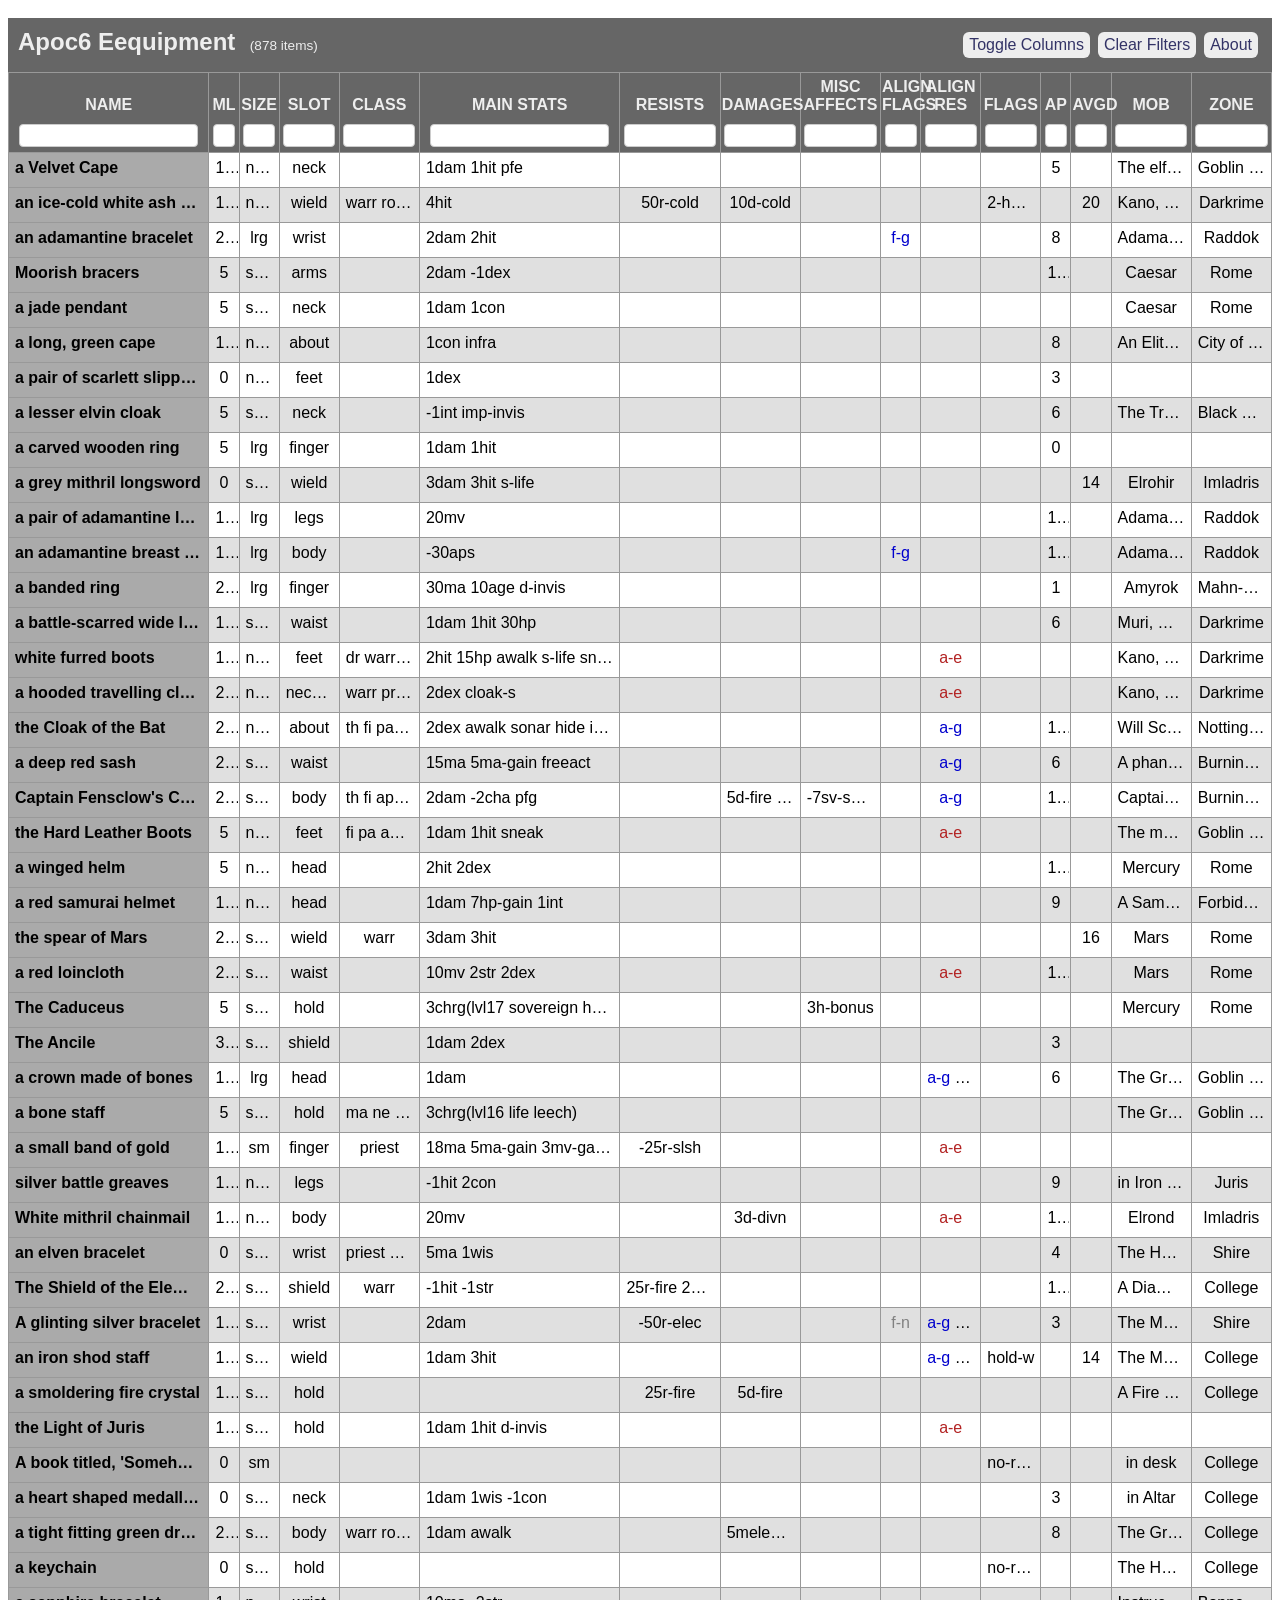
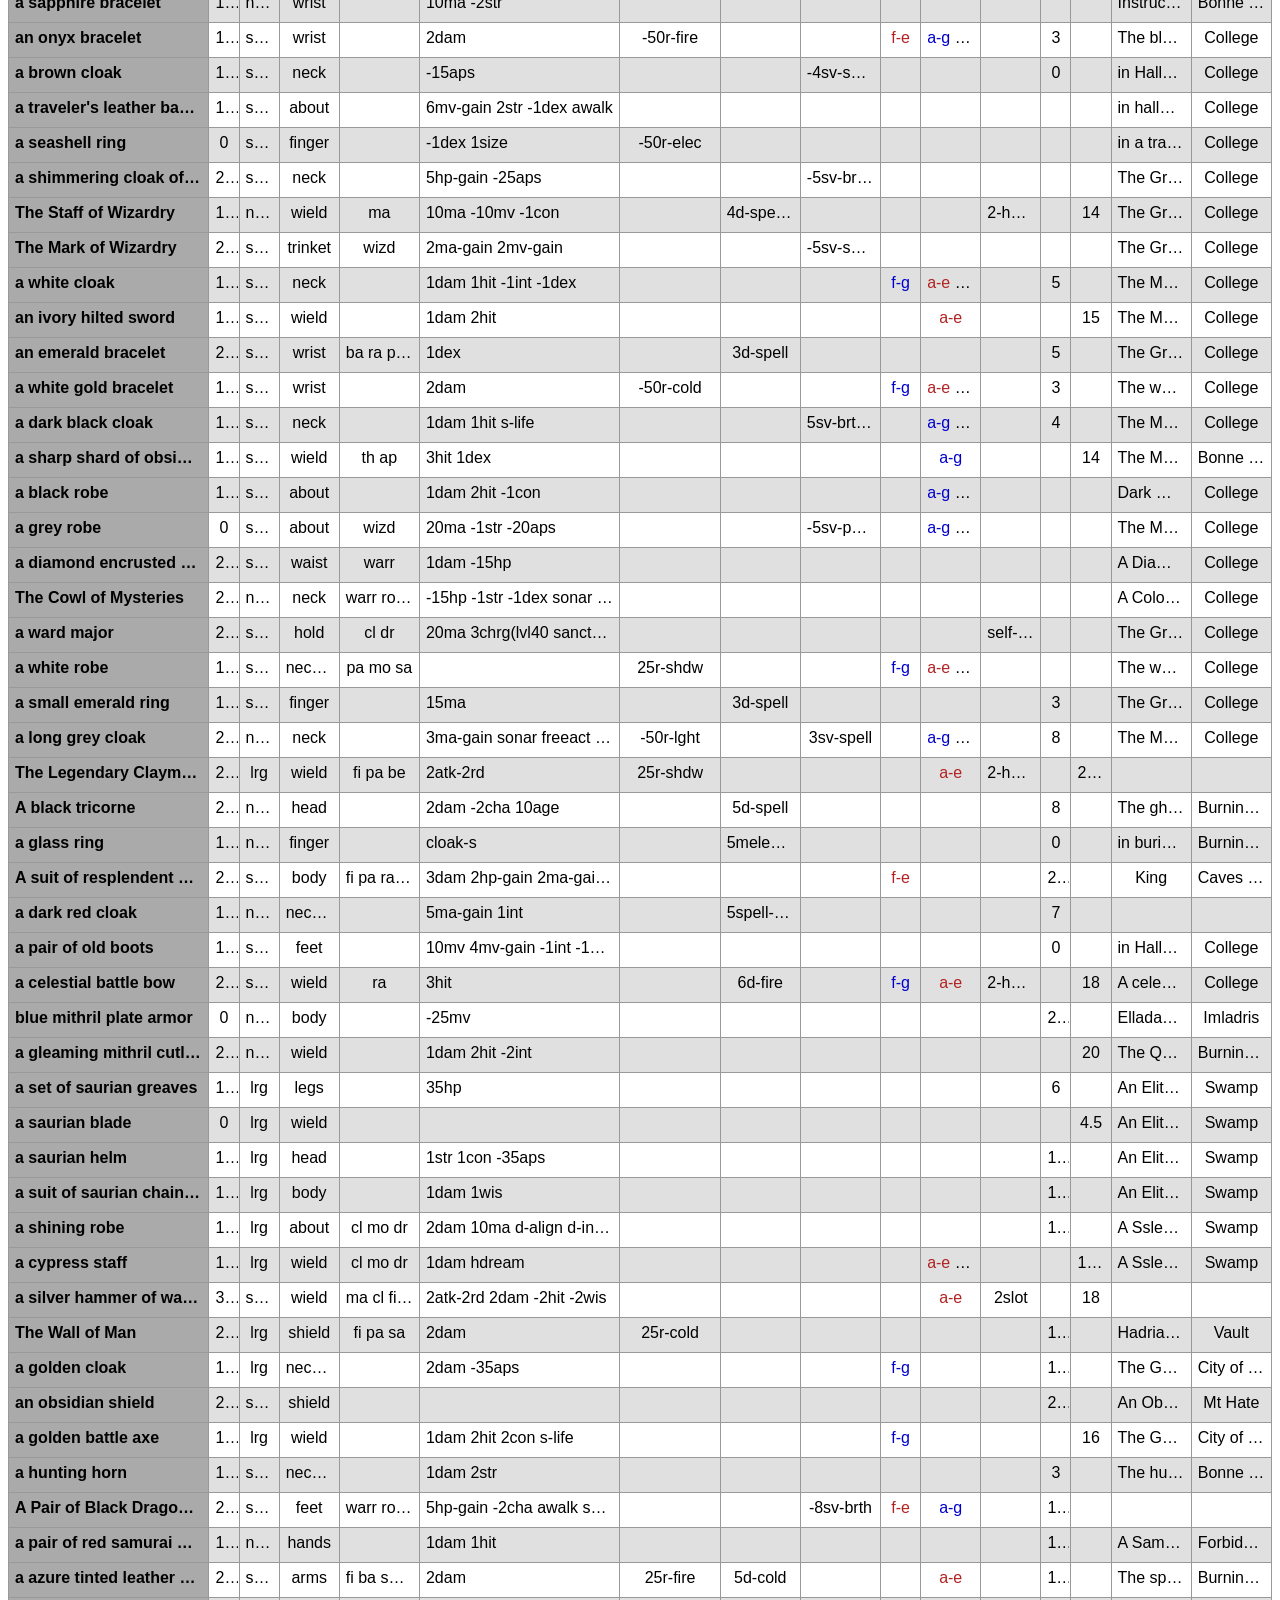
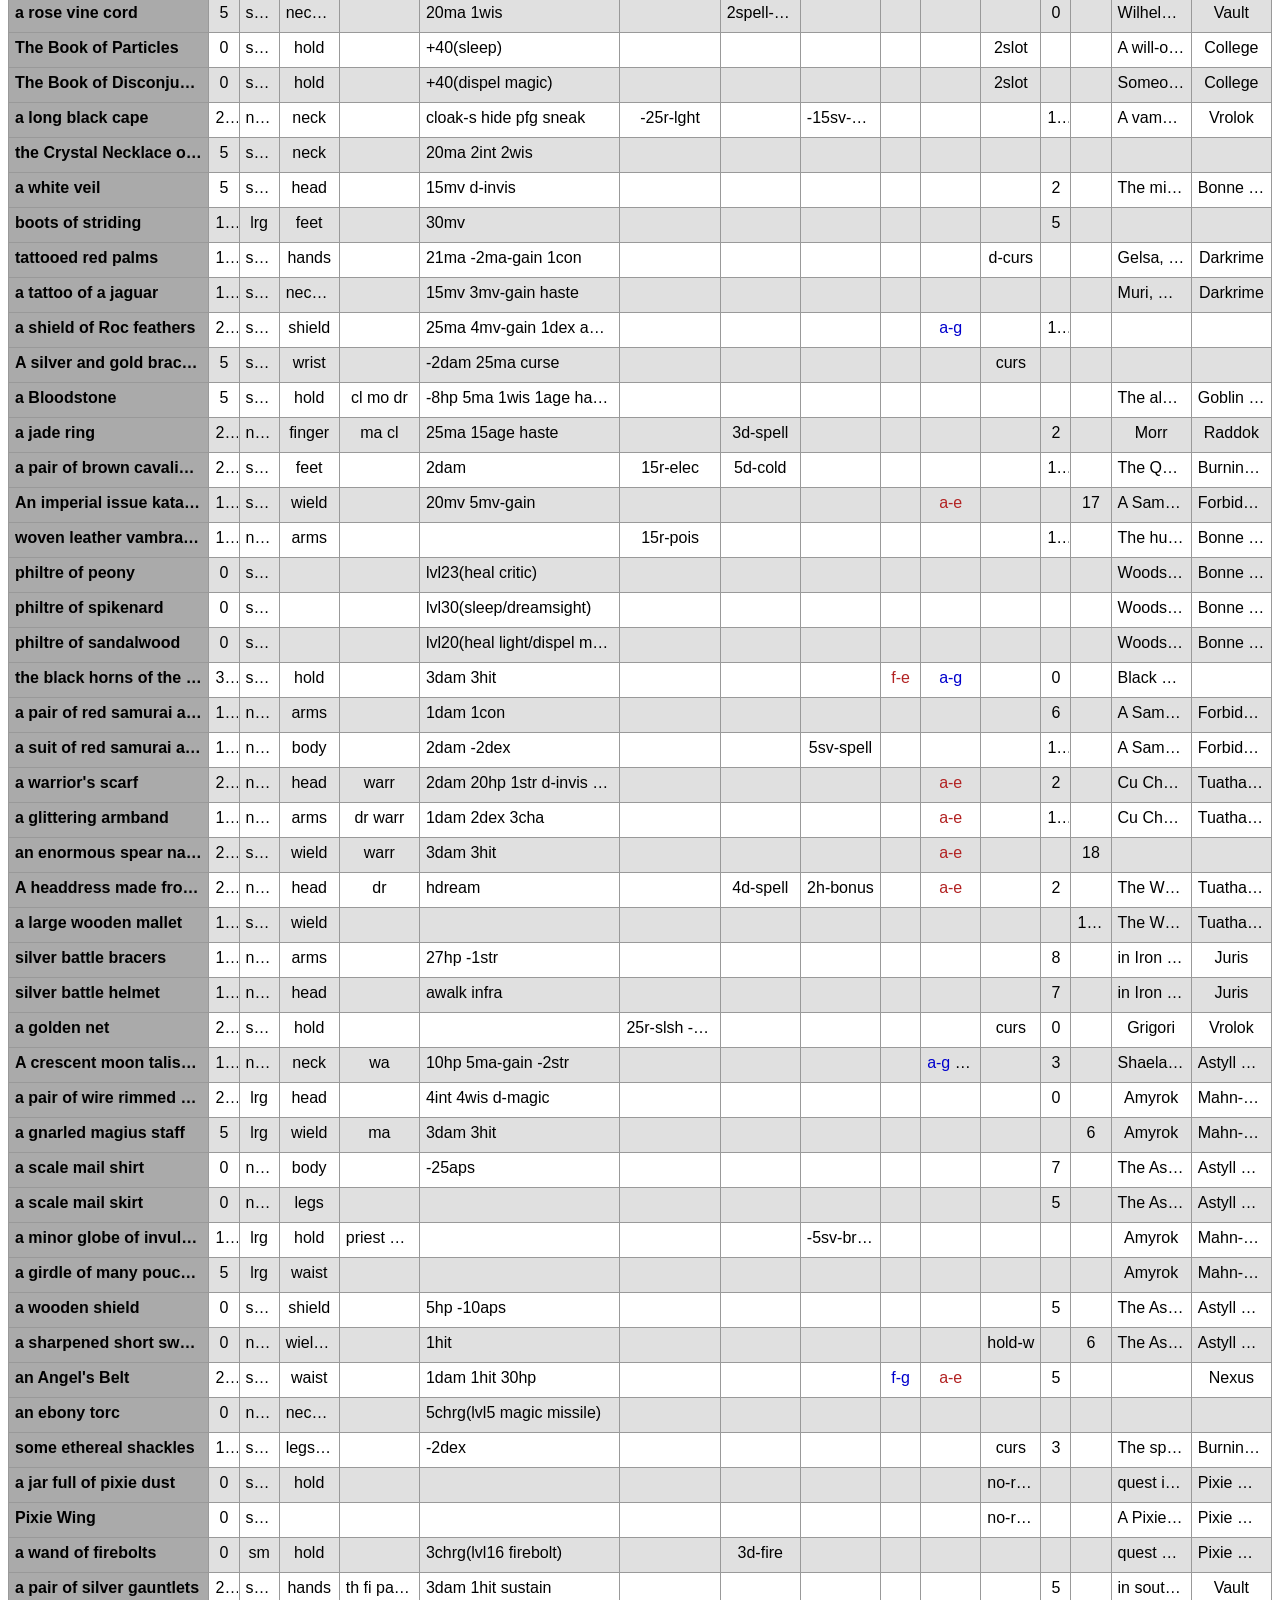
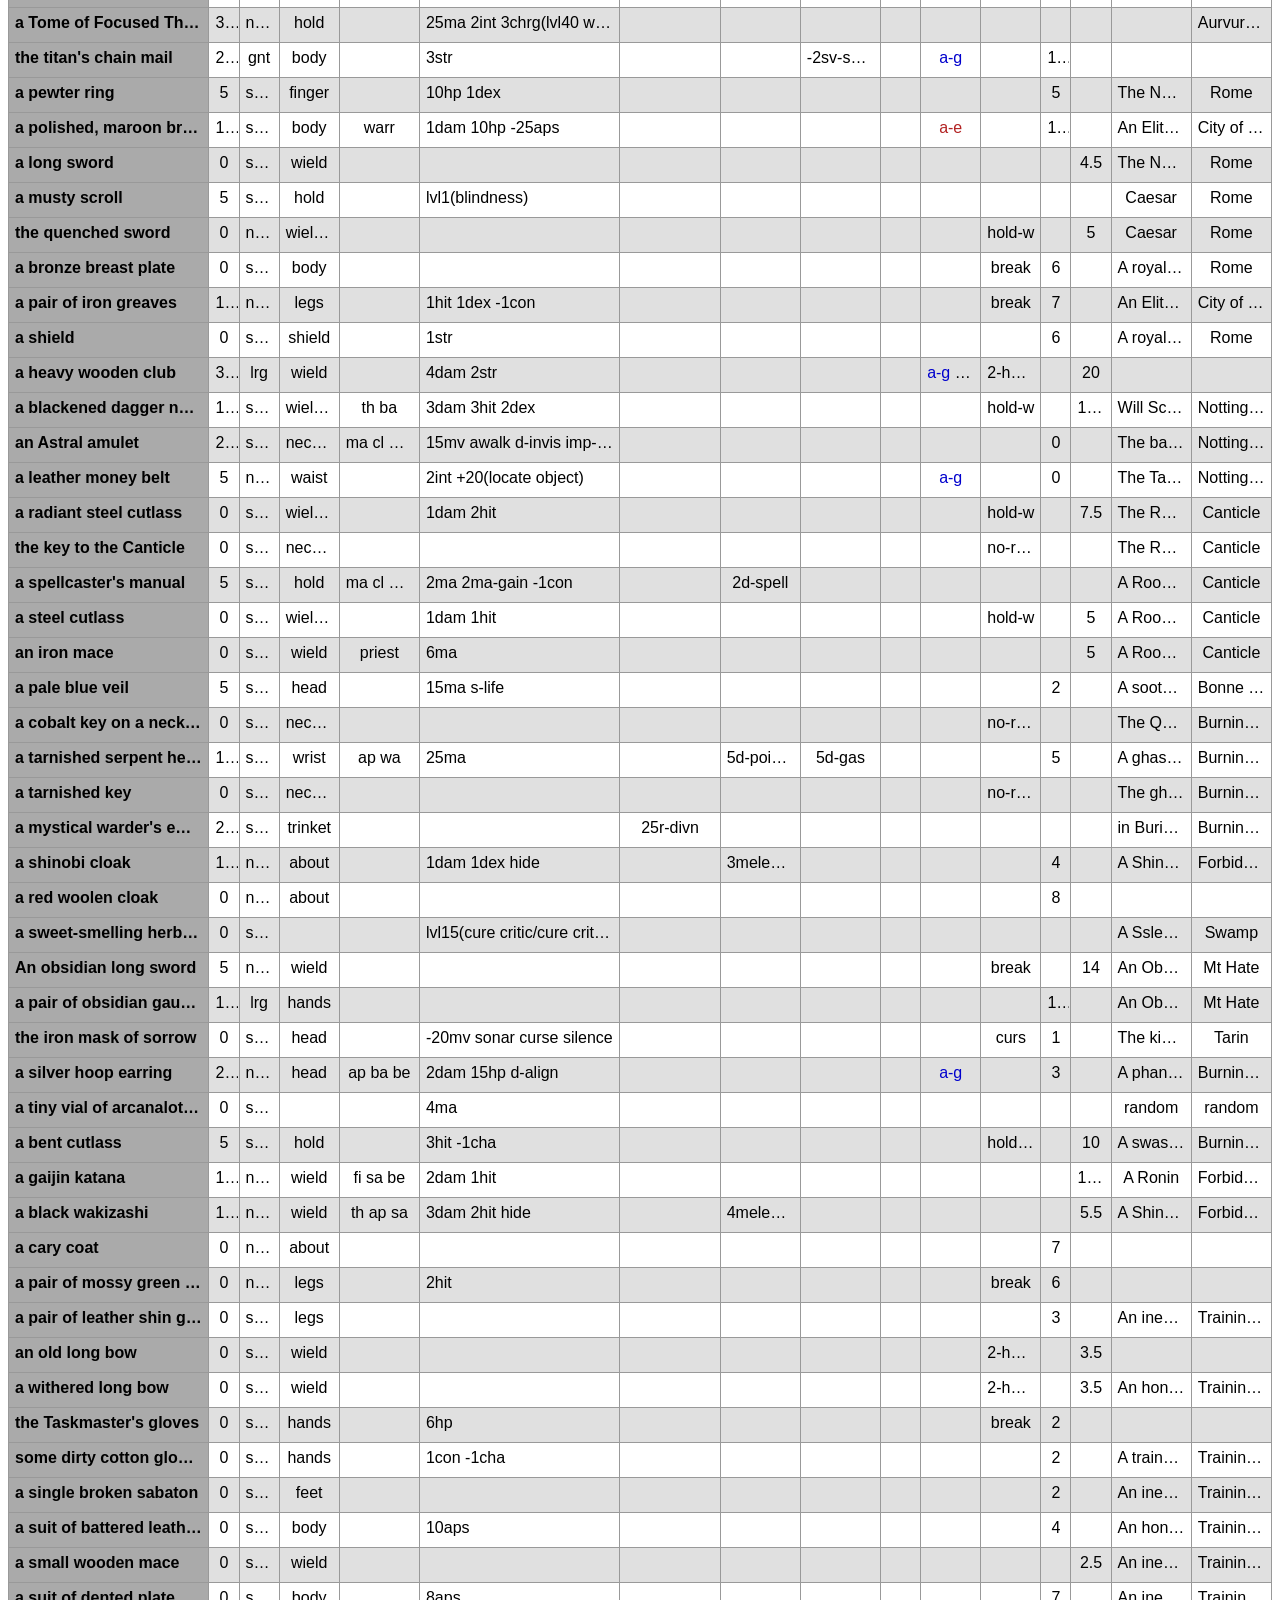
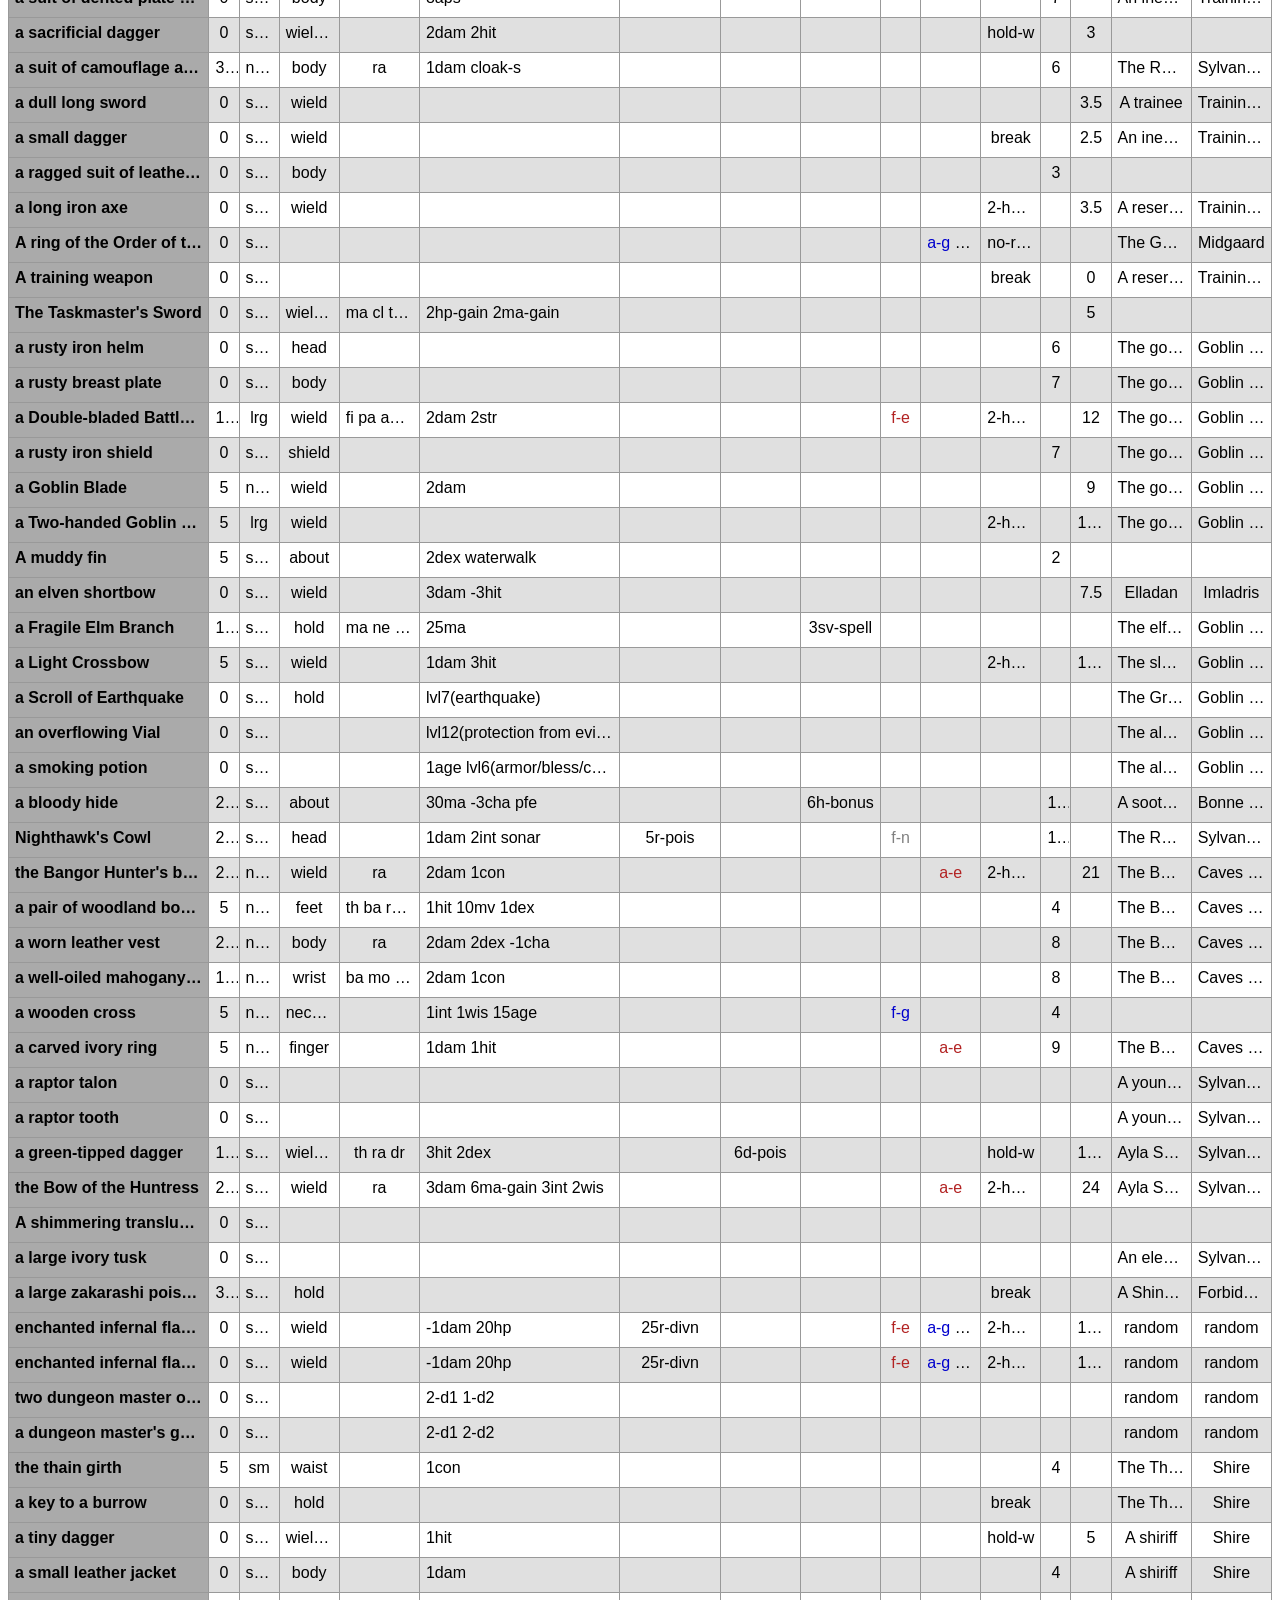
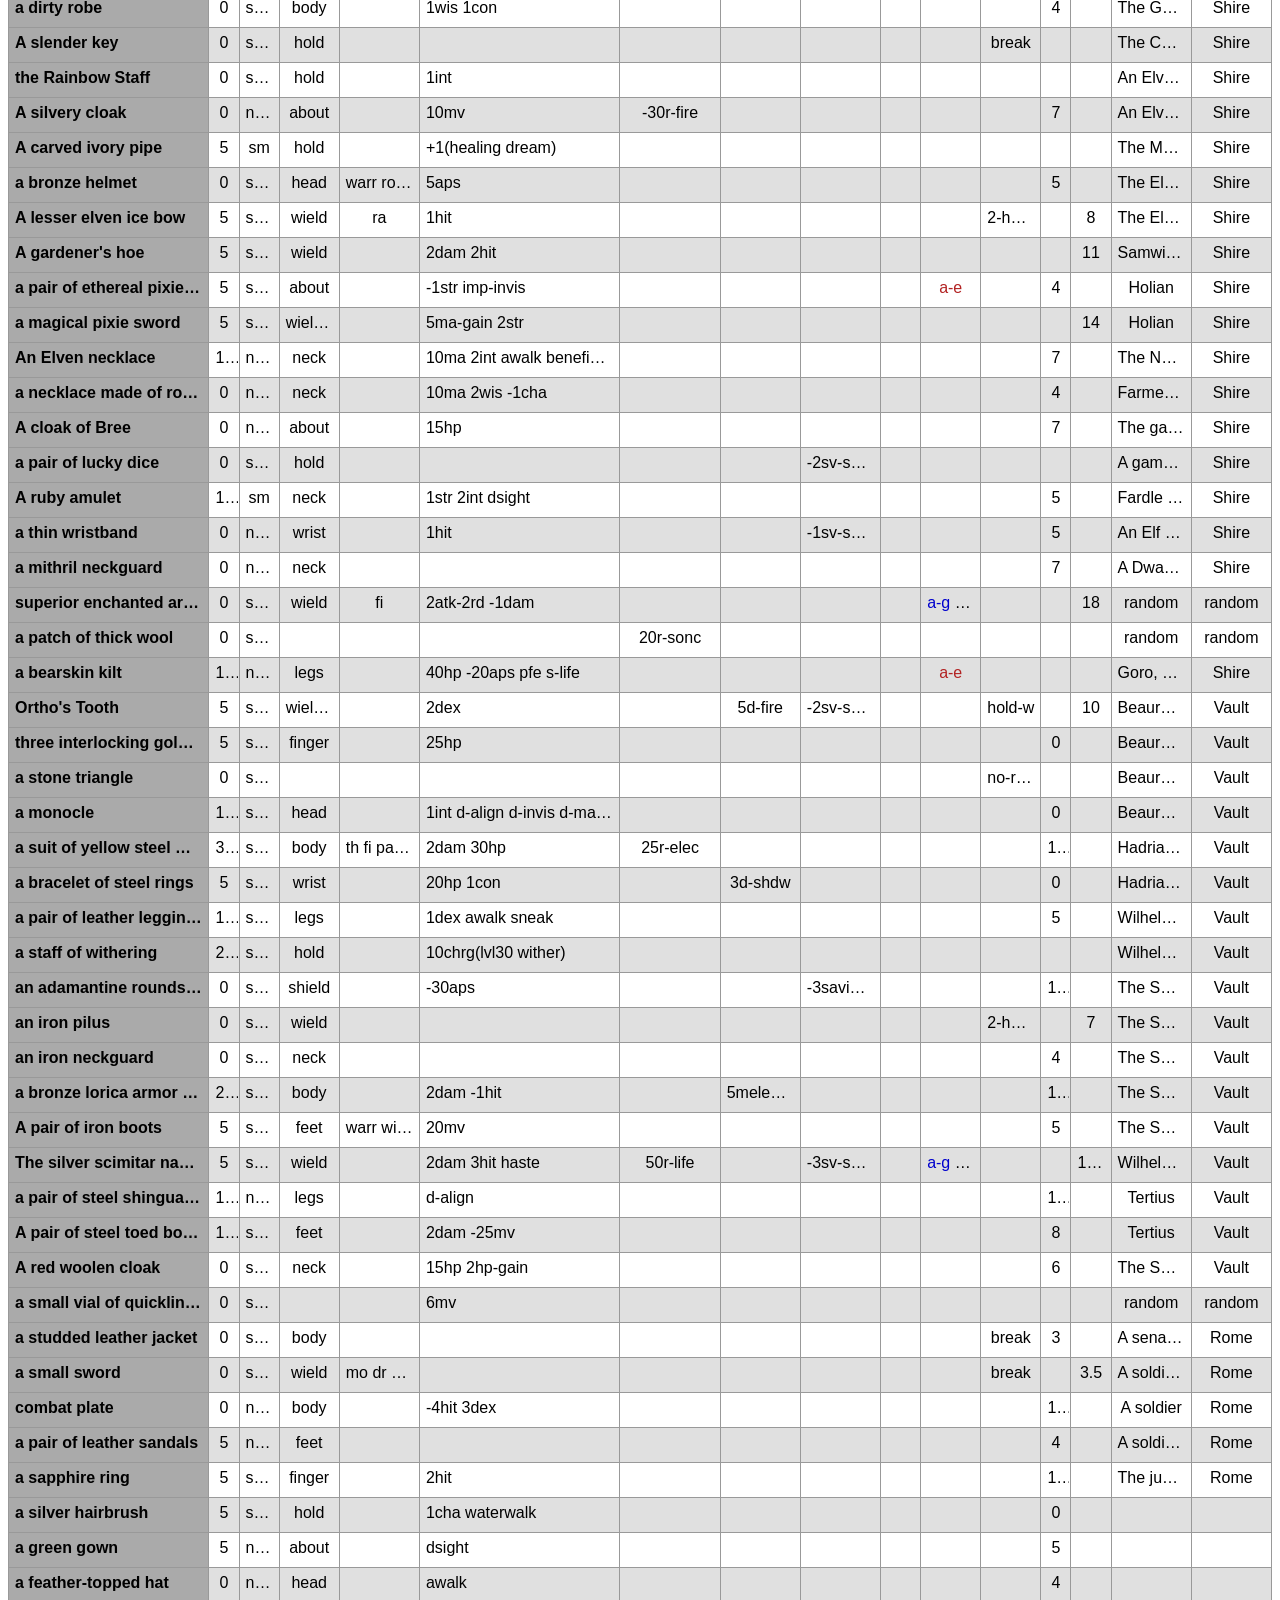
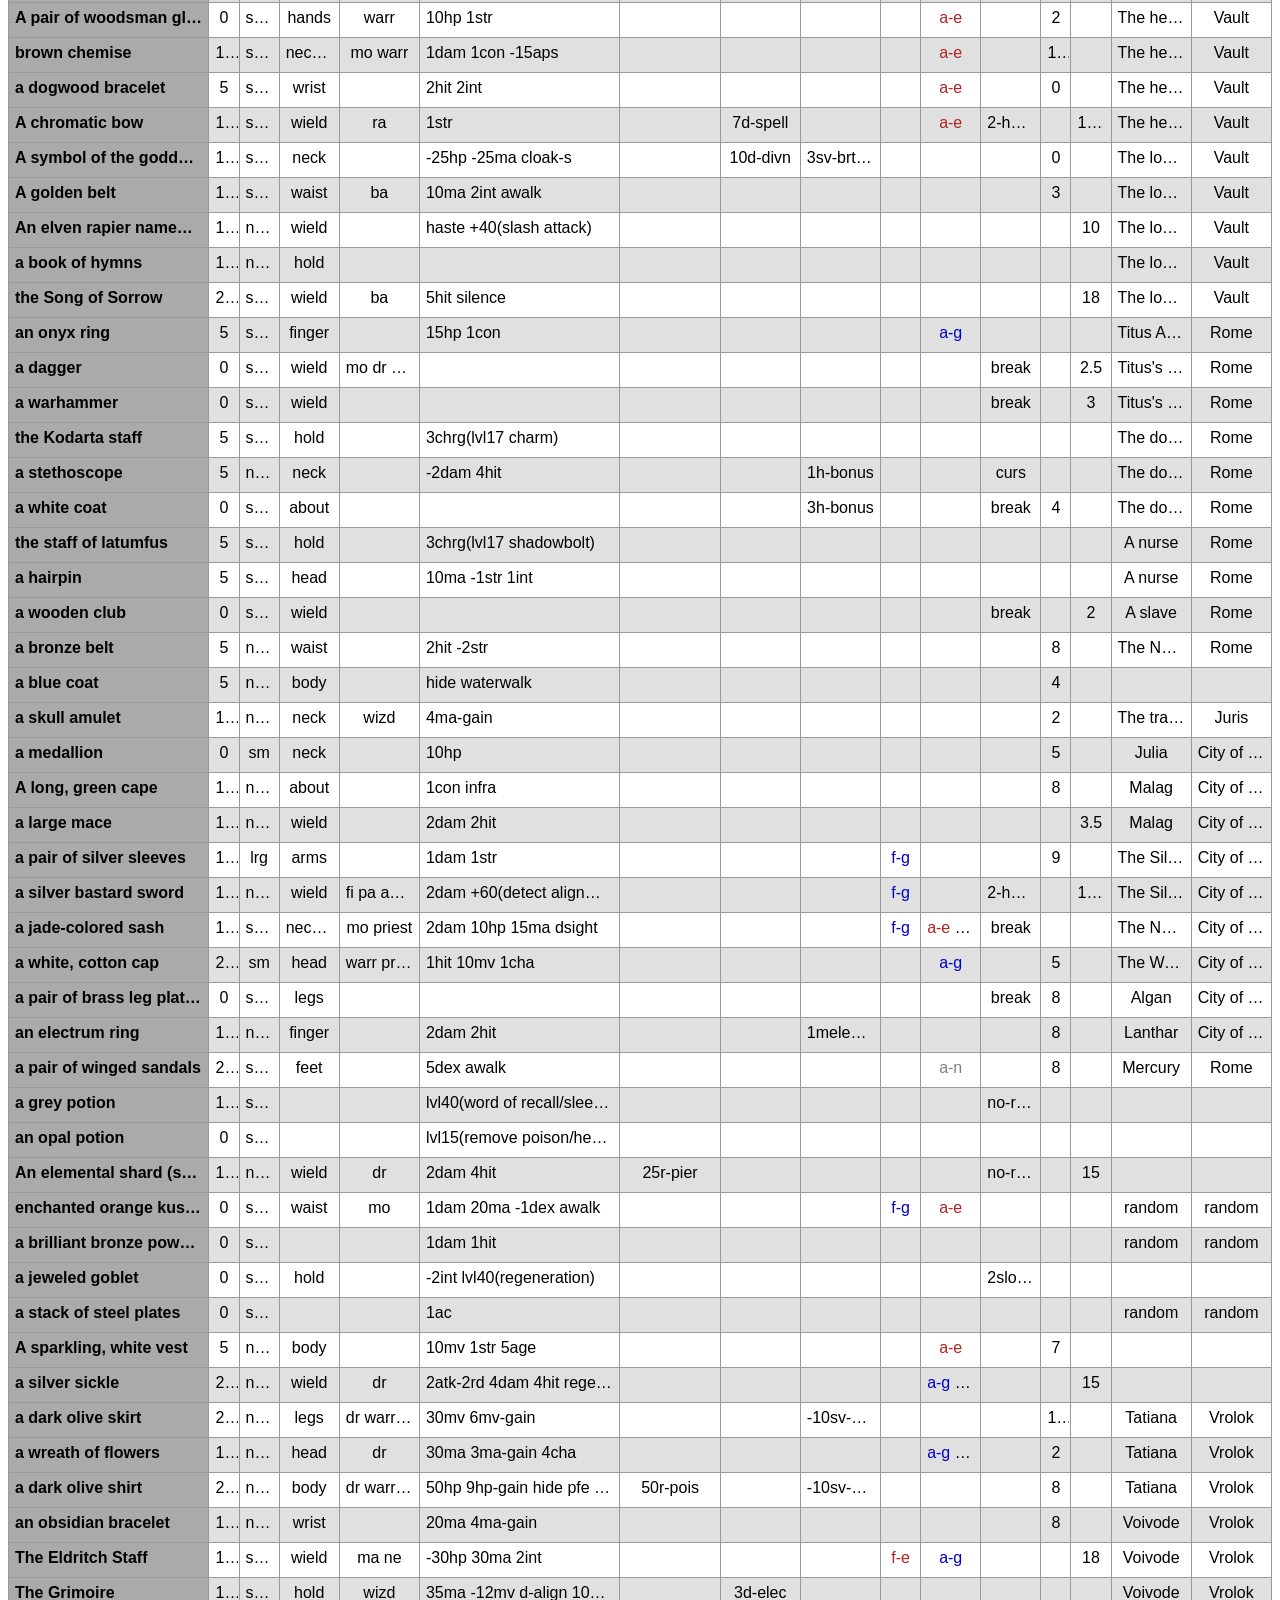
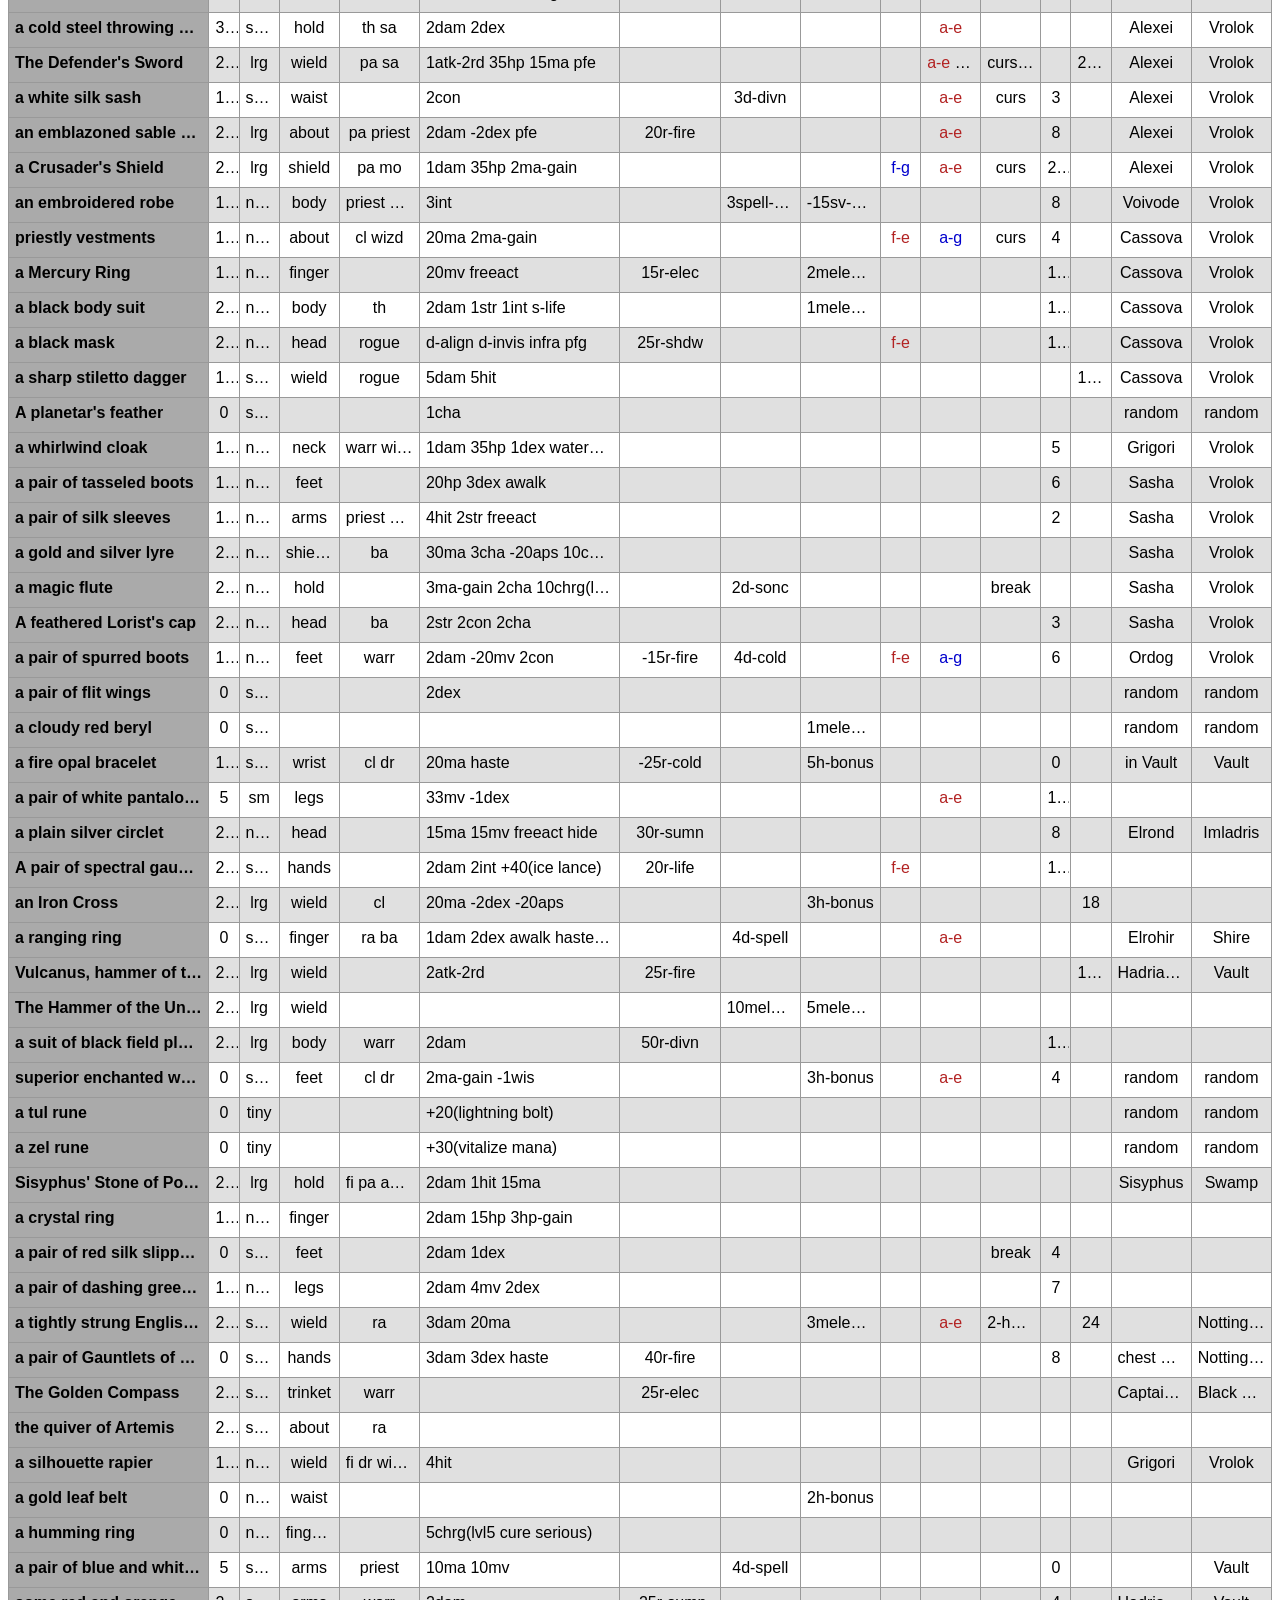
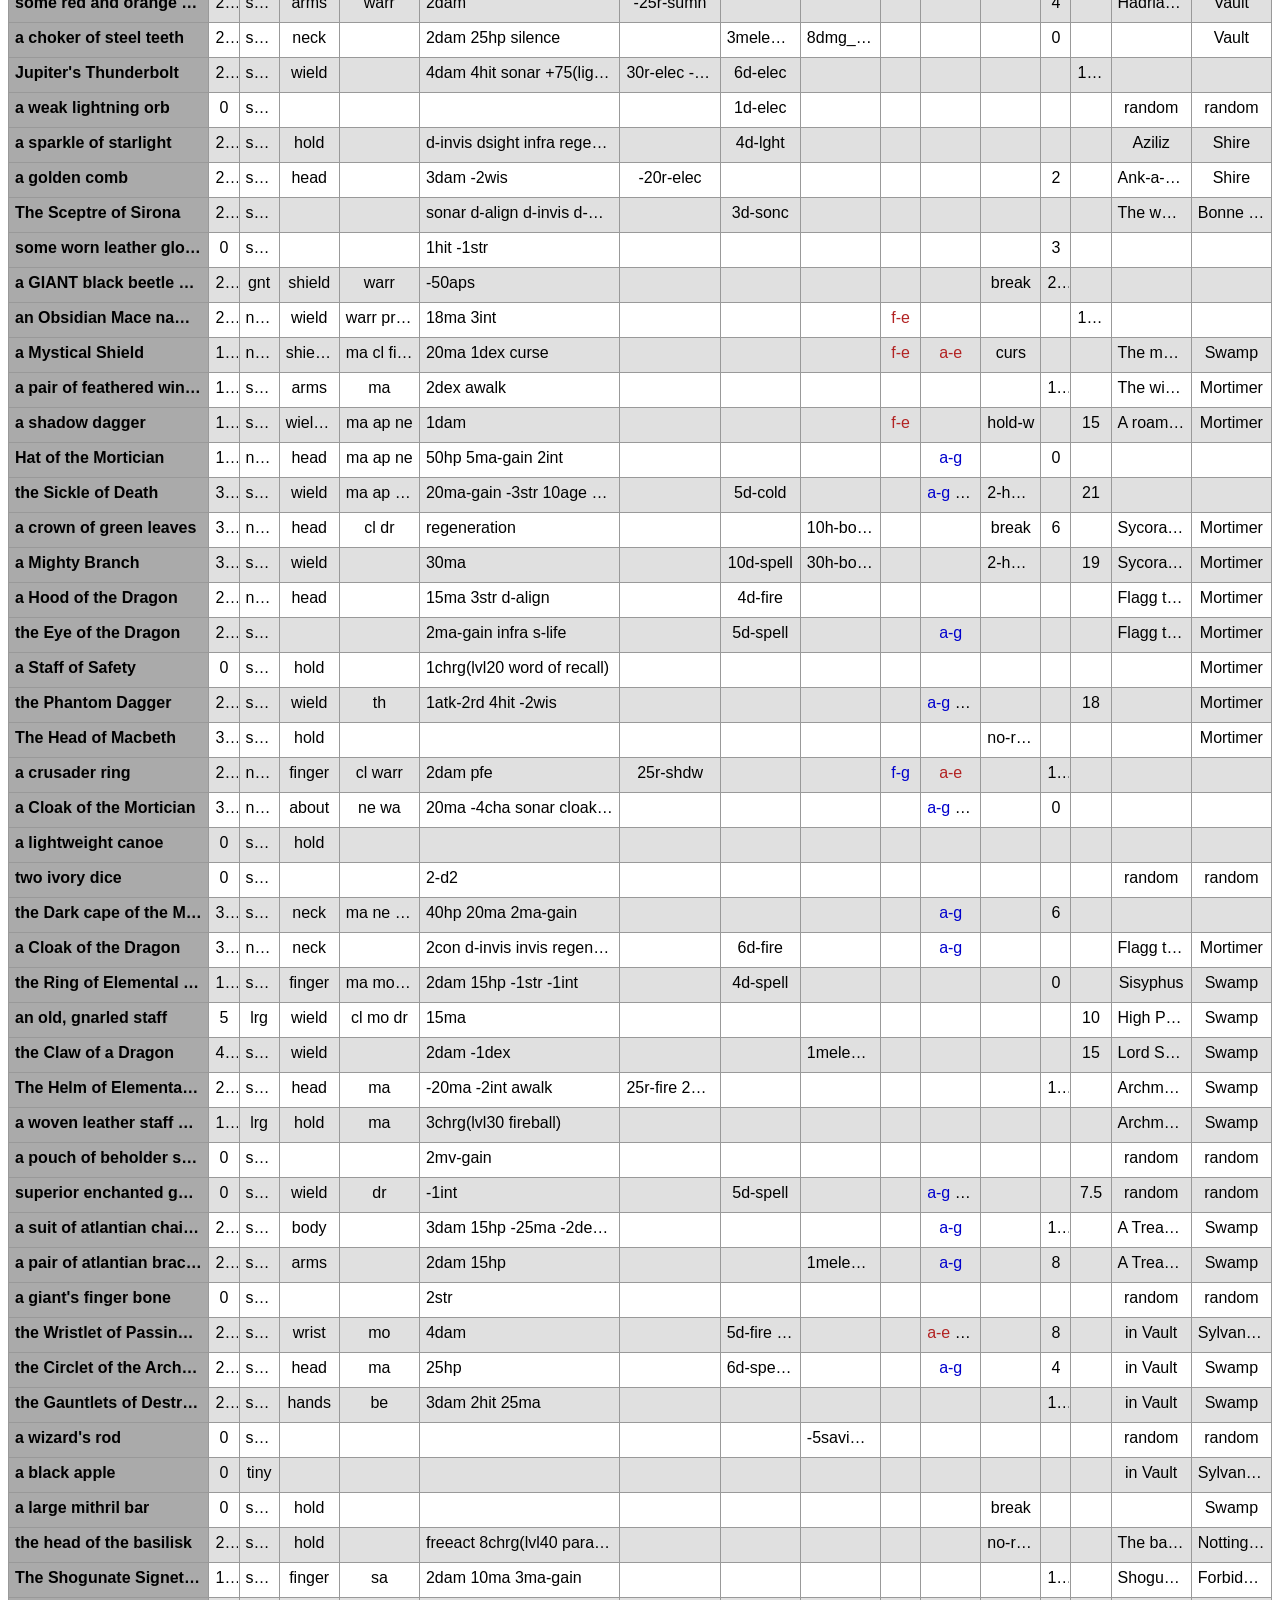
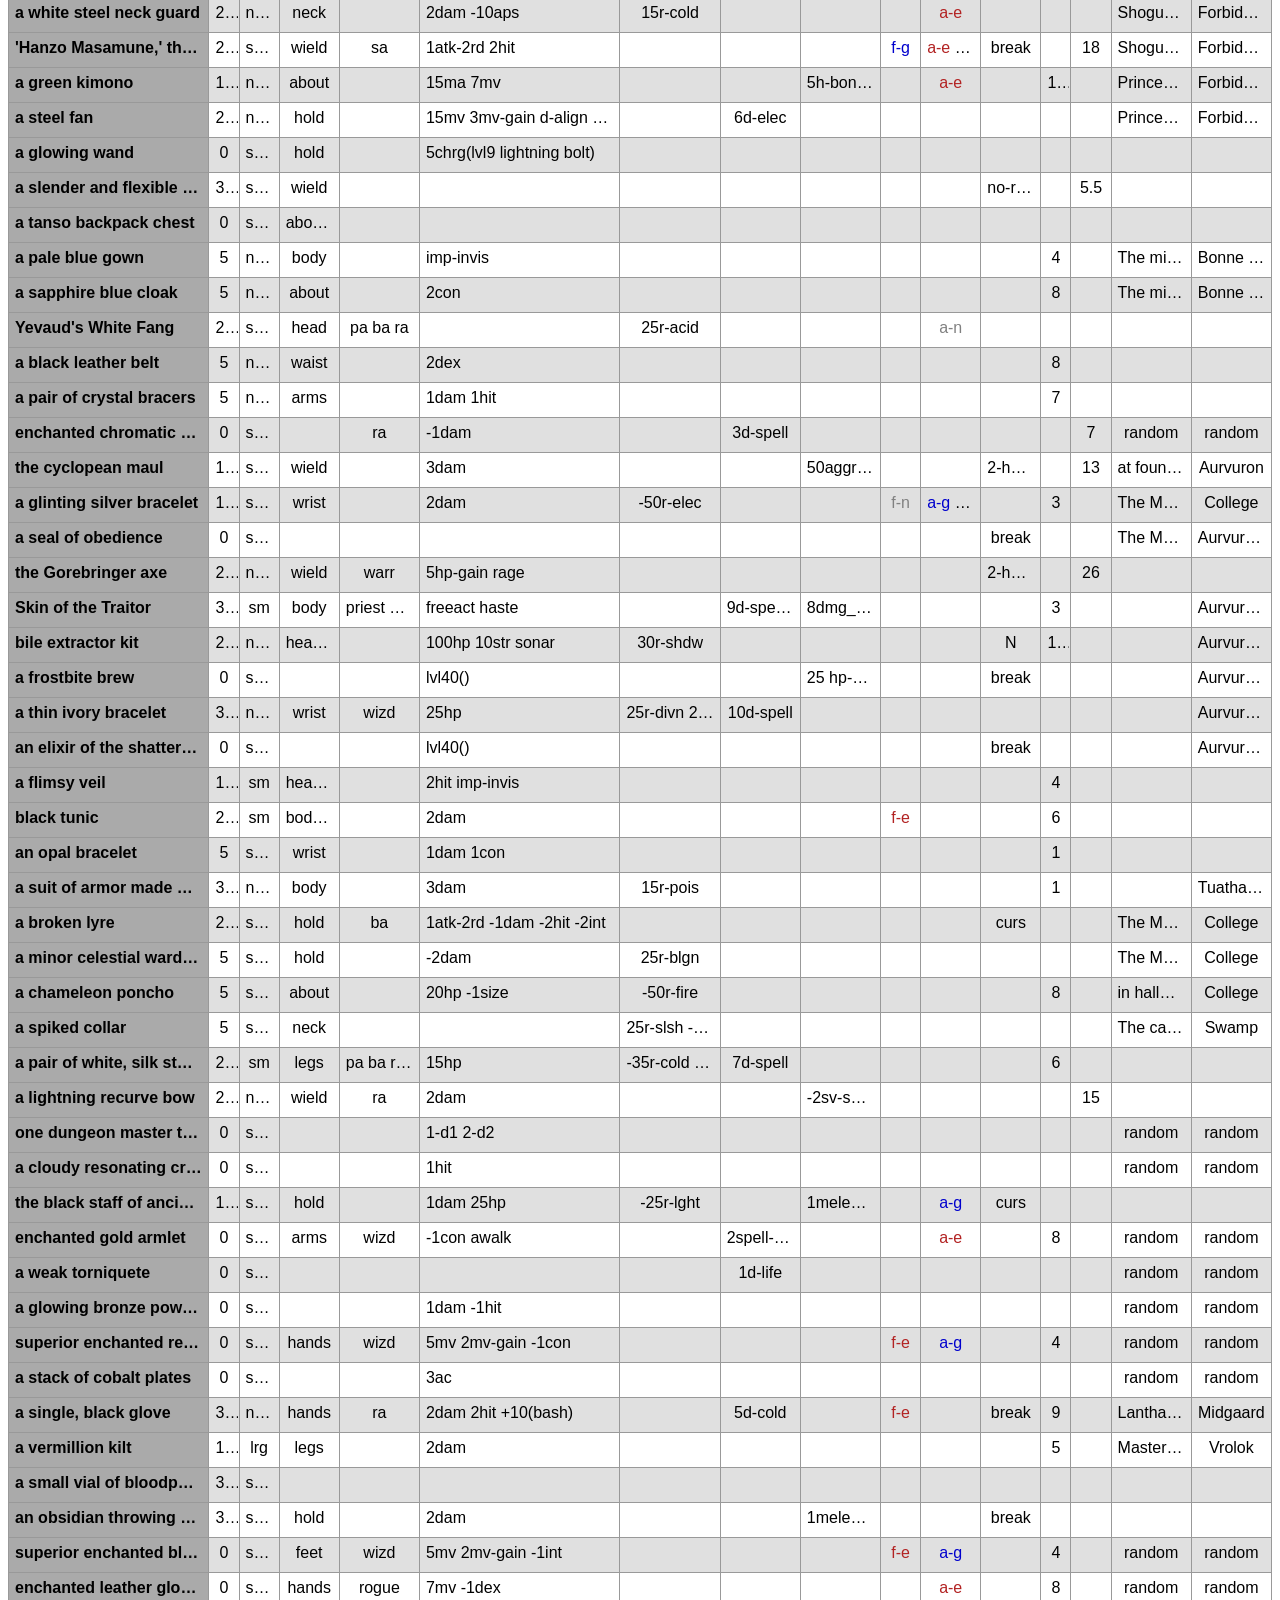
==== commit a1c075f0: "Added items" ====
--- a/docs/index.html
+++ b/docs/index.html
@@ -27,7 +27,7 @@
     <table id="apoc6_eq_table" class="apoc6eq">
       <caption>
         <h1>Apoc6 Eequipment</h1>
-        <span class="item-count">(833 items)</span>
+        <span class="item-count">(878 items)</span>
         <div id="table-controls">
             <a class="button" href="#column-toggles">Toggle Columns</a><button onclick="clearFilters()">Clear Filters</button><a class="button" id="about-button" href="#about">About</a>
         </div>
@@ -6088,8 +6088,8 @@
         <td class="TYPE-(SKILL)-col"><div></div></td>
         <td class="avail-sockets-col"><div></div></td>
         <td class="req-sockets-col"><div></div></td>
-        <td class="MOB-col"><div>Kells</div></td>
-        <td class="ZONE-col"><div>Midgaard</div></td>
+        <td class="MOB-col"><div>The Bangor Hunter</div></td>
+        <td class="ZONE-col"><div>Caves of Fire</div></td>
         <td class="noid-col"><div></div></td>
         <td class="NOTES-col"><div></div></td>
         <td class="weight-col"><div>2</div></td>
@@ -24249,6 +24249,1311 @@
         <td class="weight-col"><div>1</div></td>
         <td class="value-col"><div>10324</div></td>
         <td class="rent-col"><div>103</div></td>
+      </tr>
+      <tr>
+        <th class="NAME-col"><div>a gate key</div></th>
+        <td class="type-col"><div>key</div></td>
+        <td class="ML-col"><div>0</div></td>
+        <td class="SIZE-col"><div>spec</div></td>
+        <td class="SLOT-col"><div></div></td>
+        <td class="CLASS-col"><div></div></td>
+        <td class="race-col"><div></div></td>
+        <td class="MAIN-STATS-col"><div></div></td>
+        <td class="RESISTS-col"><div></div></td>
+        <td class="DAMAGES-col"><div></div></td>
+        <td class="MISC-AFFECTS-col"><div></div></td>
+        <td class="ALIGN-FLAGS-col"><div></div></td>
+        <td class="ALIGN-RES-col"><div></div></td>
+        <td class="FLAGS-col"><div>no-rent   break</div></td>
+        <td class="AP-col"><div></div></td>
+        <td class="AVGD-col"><div></div></td>
+        <td class="DICE-col"><div></div></td>
+        <td class="TYPE-(SKILL)-col"><div></div></td>
+        <td class="avail-sockets-col"><div></div></td>
+        <td class="req-sockets-col"><div></div></td>
+        <td class="MOB-col"><div>A Dwarven Guard</div></td>
+        <td class="ZONE-col"><div></div></td>
+        <td class="noid-col"><div></div></td>
+        <td class="NOTES-col"><div></div></td>
+        <td class="weight-col"><div>1</div></td>
+        <td class="value-col"><div>0</div></td>
+        <td class="rent-col"><div>0</div></td>
+      </tr>
+      <tr>
+        <th class="NAME-col"><div>a mining pick</div></th>
+        <td class="type-col"><div>weapon</div></td>
+        <td class="ML-col"><div>0</div></td>
+        <td class="SIZE-col"><div>spec</div></td>
+        <td class="SLOT-col"><div>wield</div></td>
+        <td class="CLASS-col"><div></div></td>
+        <td class="race-col"><div></div></td>
+        <td class="MAIN-STATS-col"><div></div></td>
+        <td class="RESISTS-col"><div></div></td>
+        <td class="DAMAGES-col"><div></div></td>
+        <td class="MISC-AFFECTS-col"><div></div></td>
+        <td class="ALIGN-FLAGS-col"><div></div></td>
+        <td class="ALIGN-RES-col"><div></div></td>
+        <td class="FLAGS-col"><div>break</div></td>
+        <td class="AP-col"><div></div></td>
+        <td class="AVGD-col"><div>2.5</div></td>
+        <td class="DICE-col"><div>1D4</div></td>
+        <td class="TYPE-(SKILL)-col"><div>pierce (pierce)</div></td>
+        <td class="avail-sockets-col"><div></div></td>
+        <td class="req-sockets-col"><div></div></td>
+        <td class="MOB-col"><div>A dwarven mineworker</div></td>
+        <td class="ZONE-col"><div></div></td>
+        <td class="noid-col"><div></div></td>
+        <td class="NOTES-col"><div></div></td>
+        <td class="weight-col"><div>1</div></td>
+        <td class="value-col"><div>3000</div></td>
+        <td class="rent-col"><div>400</div></td>
+      </tr>
+      <tr>
+        <th class="NAME-col"><div>a chunk of coal</div></th>
+        <td class="type-col"><div>other</div></td>
+        <td class="ML-col"><div>0</div></td>
+        <td class="SIZE-col"><div>spec</div></td>
+        <td class="SLOT-col"><div></div></td>
+        <td class="CLASS-col"><div></div></td>
+        <td class="race-col"><div></div></td>
+        <td class="MAIN-STATS-col"><div></div></td>
+        <td class="RESISTS-col"><div></div></td>
+        <td class="DAMAGES-col"><div></div></td>
+        <td class="MISC-AFFECTS-col"><div></div></td>
+        <td class="ALIGN-FLAGS-col"><div></div></td>
+        <td class="ALIGN-RES-col"><div></div></td>
+        <td class="FLAGS-col"><div>break</div></td>
+        <td class="AP-col"><div></div></td>
+        <td class="AVGD-col"><div></div></td>
+        <td class="DICE-col"><div></div></td>
+        <td class="TYPE-(SKILL)-col"><div></div></td>
+        <td class="avail-sockets-col"><div></div></td>
+        <td class="req-sockets-col"><div></div></td>
+        <td class="MOB-col"><div></div></td>
+        <td class="ZONE-col"><div></div></td>
+        <td class="noid-col"><div></div></td>
+        <td class="NOTES-col"><div></div></td>
+        <td class="weight-col"><div>1</div></td>
+        <td class="value-col"><div>100</div></td>
+        <td class="rent-col"><div>0</div></td>
+      </tr>
+      <tr>
+        <th class="NAME-col"><div>an old mine key</div></th>
+        <td class="type-col"><div>key</div></td>
+        <td class="ML-col"><div>0</div></td>
+        <td class="SIZE-col"><div>spec</div></td>
+        <td class="SLOT-col"><div></div></td>
+        <td class="CLASS-col"><div></div></td>
+        <td class="race-col"><div></div></td>
+        <td class="MAIN-STATS-col"><div></div></td>
+        <td class="RESISTS-col"><div></div></td>
+        <td class="DAMAGES-col"><div></div></td>
+        <td class="MISC-AFFECTS-col"><div></div></td>
+        <td class="ALIGN-FLAGS-col"><div></div></td>
+        <td class="ALIGN-RES-col"><div></div></td>
+        <td class="FLAGS-col"><div>no-rent   break</div></td>
+        <td class="AP-col"><div></div></td>
+        <td class="AVGD-col"><div></div></td>
+        <td class="DICE-col"><div></div></td>
+        <td class="TYPE-(SKILL)-col"><div></div></td>
+        <td class="avail-sockets-col"><div></div></td>
+        <td class="req-sockets-col"><div></div></td>
+        <td class="MOB-col"><div>The dwarven mine leader</div></td>
+        <td class="ZONE-col"><div></div></td>
+        <td class="noid-col"><div></div></td>
+        <td class="NOTES-col"><div></div></td>
+        <td class="weight-col"><div>0</div></td>
+        <td class="value-col"><div>0</div></td>
+        <td class="rent-col"><div>0</div></td>
+      </tr>
+      <tr>
+        <th class="NAME-col"><div>white robes</div></th>
+        <td class="type-col"><div>armor</div></td>
+        <td class="ML-col"><div>0</div></td>
+        <td class="SIZE-col"><div>norm</div></td>
+        <td class="SLOT-col"><div>about</div></td>
+        <td class="CLASS-col"><div></div></td>
+        <td class="race-col"><div></div></td>
+        <td class="MAIN-STATS-col"><div></div></td>
+        <td class="RESISTS-col"><div></div></td>
+        <td class="DAMAGES-col"><div></div></td>
+        <td class="MISC-AFFECTS-col"><div></div></td>
+        <td class="ALIGN-FLAGS-col"><div></div></td>
+        <td class="ALIGN-RES-col"><div></div></td>
+        <td class="FLAGS-col"><div></div></td>
+        <td class="AP-col"><div>4</div></td>
+        <td class="AVGD-col"><div></div></td>
+        <td class="DICE-col"><div></div></td>
+        <td class="TYPE-(SKILL)-col"><div></div></td>
+        <td class="avail-sockets-col"><div></div></td>
+        <td class="req-sockets-col"><div></div></td>
+        <td class="MOB-col"><div>A Smiling Priest</div></td>
+        <td class="ZONE-col"><div>Temple of Opulance</div></td>
+        <td class="noid-col"><div></div></td>
+        <td class="NOTES-col"><div></div></td>
+        <td class="weight-col"><div>8</div></td>
+        <td class="value-col"><div>6000</div></td>
+        <td class="rent-col"><div>1420</div></td>
+      </tr>
+      <tr>
+        <th class="NAME-col"><div>a silver breast plate</div></th>
+        <td class="type-col"><div>armor</div></td>
+        <td class="ML-col"><div>0</div></td>
+        <td class="SIZE-col"><div>norm</div></td>
+        <td class="SLOT-col"><div>body</div></td>
+        <td class="CLASS-col"><div></div></td>
+        <td class="race-col"><div></div></td>
+        <td class="MAIN-STATS-col"><div></div></td>
+        <td class="RESISTS-col"><div></div></td>
+        <td class="DAMAGES-col"><div></div></td>
+        <td class="MISC-AFFECTS-col"><div></div></td>
+        <td class="ALIGN-FLAGS-col"><div></div></td>
+        <td class="ALIGN-RES-col"><div></div></td>
+        <td class="FLAGS-col"><div></div></td>
+        <td class="AP-col"><div>5</div></td>
+        <td class="AVGD-col"><div></div></td>
+        <td class="DICE-col"><div></div></td>
+        <td class="TYPE-(SKILL)-col"><div></div></td>
+        <td class="avail-sockets-col"><div></div></td>
+        <td class="req-sockets-col"><div></div></td>
+        <td class="MOB-col"><div>A Temple Guard</div></td>
+        <td class="ZONE-col"><div>Temple of Opulance</div></td>
+        <td class="noid-col"><div></div></td>
+        <td class="NOTES-col"><div></div></td>
+        <td class="weight-col"><div>12</div></td>
+        <td class="value-col"><div>8000</div></td>
+        <td class="rent-col"><div>2000</div></td>
+      </tr>
+      <tr>
+        <th class="NAME-col"><div>a silver long sword</div></th>
+        <td class="type-col"><div>weapon</div></td>
+        <td class="ML-col"><div>0</div></td>
+        <td class="SIZE-col"><div>spec</div></td>
+        <td class="SLOT-col"><div>wield</div></td>
+        <td class="CLASS-col"><div></div></td>
+        <td class="race-col"><div></div></td>
+        <td class="MAIN-STATS-col"><div>1dam 1hit</div></td>
+        <td class="RESISTS-col"><div></div></td>
+        <td class="DAMAGES-col"><div></div></td>
+        <td class="MISC-AFFECTS-col"><div></div></td>
+        <td class="ALIGN-FLAGS-col"><div></div></td>
+        <td class="ALIGN-RES-col"><div></div></td>
+        <td class="FLAGS-col"><div></div></td>
+        <td class="AP-col"><div></div></td>
+        <td class="AVGD-col"><div>6</div></td>
+        <td class="DICE-col"><div>2D5</div></td>
+        <td class="TYPE-(SKILL)-col"><div>slash (slash)</div></td>
+        <td class="avail-sockets-col"><div></div></td>
+        <td class="req-sockets-col"><div></div></td>
+        <td class="MOB-col"><div>A Temple Guard</div></td>
+        <td class="ZONE-col"><div>Temple of Opulance</div></td>
+        <td class="noid-col"><div></div></td>
+        <td class="NOTES-col"><div></div></td>
+        <td class="weight-col"><div>13</div></td>
+        <td class="value-col"><div>2150</div></td>
+        <td class="rent-col"><div>2150</div></td>
+      </tr>
+      <tr>
+        <th class="NAME-col"><div>tattered robes</div></th>
+        <td class="type-col"><div>armor</div></td>
+        <td class="ML-col"><div>0</div></td>
+        <td class="SIZE-col"><div>norm</div></td>
+        <td class="SLOT-col"><div>about</div></td>
+        <td class="CLASS-col"><div></div></td>
+        <td class="race-col"><div></div></td>
+        <td class="MAIN-STATS-col"><div></div></td>
+        <td class="RESISTS-col"><div></div></td>
+        <td class="DAMAGES-col"><div></div></td>
+        <td class="MISC-AFFECTS-col"><div></div></td>
+        <td class="ALIGN-FLAGS-col"><div></div></td>
+        <td class="ALIGN-RES-col"><div></div></td>
+        <td class="FLAGS-col"><div></div></td>
+        <td class="AP-col"><div>3</div></td>
+        <td class="AVGD-col"><div></div></td>
+        <td class="DICE-col"><div></div></td>
+        <td class="TYPE-(SKILL)-col"><div></div></td>
+        <td class="avail-sockets-col"><div></div></td>
+        <td class="req-sockets-col"><div></div></td>
+        <td class="MOB-col"><div>A Fanatic</div></td>
+        <td class="ZONE-col"><div>Temple of Opulance</div></td>
+        <td class="noid-col"><div></div></td>
+        <td class="NOTES-col"><div></div></td>
+        <td class="weight-col"><div>8</div></td>
+        <td class="value-col"><div>1070</div></td>
+        <td class="rent-col"><div>1070</div></td>
+      </tr>
+      <tr>
+        <th class="NAME-col"><div>a nasty dagger</div></th>
+        <td class="type-col"><div>weapon</div></td>
+        <td class="ML-col"><div>0</div></td>
+        <td class="SIZE-col"><div>spec</div></td>
+        <td class="SLOT-col"><div>wield hold</div></td>
+        <td class="CLASS-col"><div></div></td>
+        <td class="race-col"><div></div></td>
+        <td class="MAIN-STATS-col"><div></div></td>
+        <td class="RESISTS-col"><div></div></td>
+        <td class="DAMAGES-col"><div></div></td>
+        <td class="MISC-AFFECTS-col"><div></div></td>
+        <td class="ALIGN-FLAGS-col"><div></div></td>
+        <td class="ALIGN-RES-col"><div></div></td>
+        <td class="FLAGS-col"><div>hold-w</div></td>
+        <td class="AP-col"><div></div></td>
+        <td class="AVGD-col"><div>6</div></td>
+        <td class="DICE-col"><div>3D3</div></td>
+        <td class="TYPE-(SKILL)-col"><div>pierce (pierce)</div></td>
+        <td class="avail-sockets-col"><div></div></td>
+        <td class="req-sockets-col"><div></div></td>
+        <td class="MOB-col"><div>A Fanatic</div></td>
+        <td class="ZONE-col"><div>Temple of Opulance</div></td>
+        <td class="noid-col"><div></div></td>
+        <td class="NOTES-col"><div></div></td>
+        <td class="weight-col"><div>13</div></td>
+        <td class="value-col"><div>6000</div></td>
+        <td class="rent-col"><div>1530</div></td>
+      </tr>
+      <tr>
+        <th class="NAME-col"><div>a scroll of identify</div></th>
+        <td class="type-col"><div>scroll</div></td>
+        <td class="ML-col"><div>0</div></td>
+        <td class="SIZE-col"><div>spec</div></td>
+        <td class="SLOT-col"><div>hold</div></td>
+        <td class="CLASS-col"><div></div></td>
+        <td class="race-col"><div></div></td>
+        <td class="MAIN-STATS-col"><div>lvl40(identify)</div></td>
+        <td class="RESISTS-col"><div></div></td>
+        <td class="DAMAGES-col"><div></div></td>
+        <td class="MISC-AFFECTS-col"><div></div></td>
+        <td class="ALIGN-FLAGS-col"><div></div></td>
+        <td class="ALIGN-RES-col"><div></div></td>
+        <td class="FLAGS-col"><div>break</div></td>
+        <td class="AP-col"><div></div></td>
+        <td class="AVGD-col"><div></div></td>
+        <td class="DICE-col"><div></div></td>
+        <td class="TYPE-(SKILL)-col"><div></div></td>
+        <td class="avail-sockets-col"><div></div></td>
+        <td class="req-sockets-col"><div></div></td>
+        <td class="MOB-col"><div>Philamena, A senator</div></td>
+        <td class="ZONE-col"><div>Rome</div></td>
+        <td class="noid-col"><div></div></td>
+        <td class="NOTES-col"><div></div></td>
+        <td class="weight-col"><div>1</div></td>
+        <td class="value-col"><div>3550</div></td>
+        <td class="rent-col"><div>100</div></td>
+      </tr>
+      <tr>
+        <th class="NAME-col"><div>an old scroll</div></th>
+        <td class="type-col"><div>scroll</div></td>
+        <td class="ML-col"><div>0</div></td>
+        <td class="SIZE-col"><div>spec</div></td>
+        <td class="SLOT-col"><div></div></td>
+        <td class="CLASS-col"><div></div></td>
+        <td class="race-col"><div></div></td>
+        <td class="MAIN-STATS-col"><div>lvl16(heal light)</div></td>
+        <td class="RESISTS-col"><div></div></td>
+        <td class="DAMAGES-col"><div></div></td>
+        <td class="MISC-AFFECTS-col"><div></div></td>
+        <td class="ALIGN-FLAGS-col"><div></div></td>
+        <td class="ALIGN-RES-col"><div></div></td>
+        <td class="FLAGS-col"><div></div></td>
+        <td class="AP-col"><div></div></td>
+        <td class="AVGD-col"><div></div></td>
+        <td class="DICE-col"><div></div></td>
+        <td class="TYPE-(SKILL)-col"><div></div></td>
+        <td class="avail-sockets-col"><div></div></td>
+        <td class="req-sockets-col"><div></div></td>
+        <td class="MOB-col"><div>A Fanatical Priest</div></td>
+        <td class="ZONE-col"><div>Temple of Opulance</div></td>
+        <td class="noid-col"><div></div></td>
+        <td class="NOTES-col"><div></div></td>
+        <td class="weight-col"><div>1</div></td>
+        <td class="value-col"><div>8000</div></td>
+        <td class="rent-col"><div>2000</div></td>
+      </tr>
+      <tr>
+        <th class="NAME-col"><div>a red key</div></th>
+        <td class="type-col"><div>key</div></td>
+        <td class="ML-col"><div>0</div></td>
+        <td class="SIZE-col"><div>spec</div></td>
+        <td class="SLOT-col"><div>hold</div></td>
+        <td class="CLASS-col"><div></div></td>
+        <td class="race-col"><div></div></td>
+        <td class="MAIN-STATS-col"><div></div></td>
+        <td class="RESISTS-col"><div></div></td>
+        <td class="DAMAGES-col"><div></div></td>
+        <td class="MISC-AFFECTS-col"><div></div></td>
+        <td class="ALIGN-FLAGS-col"><div></div></td>
+        <td class="ALIGN-RES-col"><div></div></td>
+        <td class="FLAGS-col"><div>no-rent   break</div></td>
+        <td class="AP-col"><div></div></td>
+        <td class="AVGD-col"><div></div></td>
+        <td class="DICE-col"><div></div></td>
+        <td class="TYPE-(SKILL)-col"><div></div></td>
+        <td class="avail-sockets-col"><div></div></td>
+        <td class="req-sockets-col"><div></div></td>
+        <td class="MOB-col"><div>A Fanatical Priest</div></td>
+        <td class="ZONE-col"><div>Temple of Opulance</div></td>
+        <td class="noid-col"><div></div></td>
+        <td class="NOTES-col"><div></div></td>
+        <td class="weight-col"><div>0</div></td>
+        <td class="value-col"><div>0</div></td>
+        <td class="rent-col"><div>0</div></td>
+      </tr>
+      <tr>
+        <th class="NAME-col"><div>a nailfile</div></th>
+        <td class="type-col"><div>armor</div></td>
+        <td class="ML-col"><div>5</div></td>
+        <td class="SIZE-col"><div>spec</div></td>
+        <td class="SLOT-col"><div>hold</div></td>
+        <td class="CLASS-col"><div></div></td>
+        <td class="race-col"><div></div></td>
+        <td class="MAIN-STATS-col"><div>2cha</div></td>
+        <td class="RESISTS-col"><div></div></td>
+        <td class="DAMAGES-col"><div></div></td>
+        <td class="MISC-AFFECTS-col"><div></div></td>
+        <td class="ALIGN-FLAGS-col"><div></div></td>
+        <td class="ALIGN-RES-col"><div></div></td>
+        <td class="FLAGS-col"><div></div></td>
+        <td class="AP-col"><div>0</div></td>
+        <td class="AVGD-col"><div></div></td>
+        <td class="DICE-col"><div></div></td>
+        <td class="TYPE-(SKILL)-col"><div></div></td>
+        <td class="avail-sockets-col"><div></div></td>
+        <td class="req-sockets-col"><div></div></td>
+        <td class="MOB-col"><div>The Secretary</div></td>
+        <td class="ZONE-col"><div>Temple of Opulance</div></td>
+        <td class="noid-col"><div></div></td>
+        <td class="NOTES-col"><div></div></td>
+        <td class="weight-col"><div>7</div></td>
+        <td class="value-col"><div>2520</div></td>
+        <td class="rent-col"><div>252</div></td>
+      </tr>
+      <tr>
+        <th class="NAME-col"><div>a leather habit</div></th>
+        <td class="type-col"><div>armor</div></td>
+        <td class="ML-col"><div>0</div></td>
+        <td class="SIZE-col"><div>norm</div></td>
+        <td class="SLOT-col"><div>about</div></td>
+        <td class="CLASS-col"><div></div></td>
+        <td class="race-col"><div></div></td>
+        <td class="MAIN-STATS-col"><div>1cha</div></td>
+        <td class="RESISTS-col"><div></div></td>
+        <td class="DAMAGES-col"><div></div></td>
+        <td class="MISC-AFFECTS-col"><div></div></td>
+        <td class="ALIGN-FLAGS-col"><div></div></td>
+        <td class="ALIGN-RES-col"><div><span class="gCol">a-g</span></div></td>
+        <td class="FLAGS-col"><div></div></td>
+        <td class="AP-col"><div>6</div></td>
+        <td class="AVGD-col"><div></div></td>
+        <td class="DICE-col"><div></div></td>
+        <td class="TYPE-(SKILL)-col"><div></div></td>
+        <td class="avail-sockets-col"><div></div></td>
+        <td class="req-sockets-col"><div></div></td>
+        <td class="MOB-col"><div>Sister Zola</div></td>
+        <td class="ZONE-col"><div>Temple of Opulance</div></td>
+        <td class="noid-col"><div></div></td>
+        <td class="NOTES-col"><div></div></td>
+        <td class="weight-col"><div>8</div></td>
+        <td class="value-col"><div>6000</div></td>
+        <td class="rent-col"><div>1500</div></td>
+      </tr>
+      <tr>
+        <th class="NAME-col"><div>a blue key</div></th>
+        <td class="type-col"><div>key</div></td>
+        <td class="ML-col"><div>0</div></td>
+        <td class="SIZE-col"><div>spec</div></td>
+        <td class="SLOT-col"><div>hold</div></td>
+        <td class="CLASS-col"><div></div></td>
+        <td class="race-col"><div></div></td>
+        <td class="MAIN-STATS-col"><div></div></td>
+        <td class="RESISTS-col"><div></div></td>
+        <td class="DAMAGES-col"><div></div></td>
+        <td class="MISC-AFFECTS-col"><div></div></td>
+        <td class="ALIGN-FLAGS-col"><div></div></td>
+        <td class="ALIGN-RES-col"><div></div></td>
+        <td class="FLAGS-col"><div>no-rent   break</div></td>
+        <td class="AP-col"><div></div></td>
+        <td class="AVGD-col"><div></div></td>
+        <td class="DICE-col"><div></div></td>
+        <td class="TYPE-(SKILL)-col"><div></div></td>
+        <td class="avail-sockets-col"><div></div></td>
+        <td class="req-sockets-col"><div></div></td>
+        <td class="MOB-col"><div>Sister Zola</div></td>
+        <td class="ZONE-col"><div>Temple of Opulance</div></td>
+        <td class="noid-col"><div></div></td>
+        <td class="NOTES-col"><div></div></td>
+        <td class="weight-col"><div>0</div></td>
+        <td class="value-col"><div>0</div></td>
+        <td class="rent-col"><div>0</div></td>
+      </tr>
+      <tr>
+        <th class="NAME-col"><div>a leather whip</div></th>
+        <td class="type-col"><div>weapon</div></td>
+        <td class="ML-col"><div>0</div></td>
+        <td class="SIZE-col"><div>spec</div></td>
+        <td class="SLOT-col"><div>wield</div></td>
+        <td class="CLASS-col"><div></div></td>
+        <td class="race-col"><div></div></td>
+        <td class="MAIN-STATS-col"><div>2dam 2hit</div></td>
+        <td class="RESISTS-col"><div></div></td>
+        <td class="DAMAGES-col"><div></div></td>
+        <td class="MISC-AFFECTS-col"><div></div></td>
+        <td class="ALIGN-FLAGS-col"><div></div></td>
+        <td class="ALIGN-RES-col"><div></div></td>
+        <td class="FLAGS-col"><div></div></td>
+        <td class="AP-col"><div></div></td>
+        <td class="AVGD-col"><div>8</div></td>
+        <td class="DICE-col"><div>4D3</div></td>
+        <td class="TYPE-(SKILL)-col"><div>whip (special)</div></td>
+        <td class="avail-sockets-col"><div></div></td>
+        <td class="req-sockets-col"><div></div></td>
+        <td class="MOB-col"><div>Sister Zola</div></td>
+        <td class="ZONE-col"><div>Temple of Opulance</div></td>
+        <td class="noid-col"><div></div></td>
+        <td class="NOTES-col"><div></div></td>
+        <td class="weight-col"><div>13</div></td>
+        <td class="value-col"><div>8000</div></td>
+        <td class="rent-col"><div>800</div></td>
+      </tr>
+      <tr>
+        <th class="NAME-col"><div>an obsidian potion</div></th>
+        <td class="type-col"><div>potion</div></td>
+        <td class="ML-col"><div>0</div></td>
+        <td class="SIZE-col"><div>spec</div></td>
+        <td class="SLOT-col"><div></div></td>
+        <td class="CLASS-col"><div></div></td>
+        <td class="race-col"><div></div></td>
+        <td class="MAIN-STATS-col"><div>lvl16(heal light)</div></td>
+        <td class="RESISTS-col"><div></div></td>
+        <td class="DAMAGES-col"><div></div></td>
+        <td class="MISC-AFFECTS-col"><div></div></td>
+        <td class="ALIGN-FLAGS-col"><div></div></td>
+        <td class="ALIGN-RES-col"><div></div></td>
+        <td class="FLAGS-col"><div></div></td>
+        <td class="AP-col"><div></div></td>
+        <td class="AVGD-col"><div></div></td>
+        <td class="DICE-col"><div></div></td>
+        <td class="TYPE-(SKILL)-col"><div></div></td>
+        <td class="avail-sockets-col"><div></div></td>
+        <td class="req-sockets-col"><div></div></td>
+        <td class="MOB-col"><div>Sister Zola</div></td>
+        <td class="ZONE-col"><div>Temple of Opulance</div></td>
+        <td class="noid-col"><div></div></td>
+        <td class="NOTES-col"><div></div></td>
+        <td class="weight-col"><div>1</div></td>
+        <td class="value-col"><div>8000</div></td>
+        <td class="rent-col"><div>2000</div></td>
+      </tr>
+      <tr>
+        <th class="NAME-col"><div>a spiritual necklace</div></th>
+        <td class="type-col"><div>armor</div></td>
+        <td class="ML-col"><div>15</div></td>
+        <td class="SIZE-col"><div>norm</div></td>
+        <td class="SLOT-col"><div>neck</div></td>
+        <td class="CLASS-col"><div></div></td>
+        <td class="race-col"><div></div></td>
+        <td class="MAIN-STATS-col"><div>6ma pfe</div></td>
+        <td class="RESISTS-col"><div></div></td>
+        <td class="DAMAGES-col"><div></div></td>
+        <td class="MISC-AFFECTS-col"><div></div></td>
+        <td class="ALIGN-FLAGS-col"><div></div></td>
+        <td class="ALIGN-RES-col"><div></div></td>
+        <td class="FLAGS-col"><div></div></td>
+        <td class="AP-col"><div>5</div></td>
+        <td class="AVGD-col"><div></div></td>
+        <td class="DICE-col"><div></div></td>
+        <td class="TYPE-(SKILL)-col"><div></div></td>
+        <td class="avail-sockets-col"><div></div></td>
+        <td class="req-sockets-col"><div></div></td>
+        <td class="MOB-col"><div>The Deacon</div></td>
+        <td class="ZONE-col"><div>Temple of Opulance</div></td>
+        <td class="noid-col"><div></div></td>
+        <td class="NOTES-col"><div></div></td>
+        <td class="weight-col"><div>1</div></td>
+        <td class="value-col"><div>12000</div></td>
+        <td class="rent-col"><div>1200</div></td>
+      </tr>
+      <tr>
+        <th class="NAME-col"><div>a glowing sphere</div></th>
+        <td class="type-col"><div>light</div></td>
+        <td class="ML-col"><div>10</div></td>
+        <td class="SIZE-col"><div>spec</div></td>
+        <td class="SLOT-col"><div></div></td>
+        <td class="CLASS-col"><div></div></td>
+        <td class="race-col"><div></div></td>
+        <td class="MAIN-STATS-col"><div>imp-invis infra</div></td>
+        <td class="RESISTS-col"><div></div></td>
+        <td class="DAMAGES-col"><div></div></td>
+        <td class="MISC-AFFECTS-col"><div></div></td>
+        <td class="ALIGN-FLAGS-col"><div><span class="gCol">f-g</span></div></td>
+        <td class="ALIGN-RES-col"><div></div></td>
+        <td class="FLAGS-col"><div></div></td>
+        <td class="AP-col"><div></div></td>
+        <td class="AVGD-col"><div></div></td>
+        <td class="DICE-col"><div></div></td>
+        <td class="TYPE-(SKILL)-col"><div></div></td>
+        <td class="avail-sockets-col"><div></div></td>
+        <td class="req-sockets-col"><div></div></td>
+        <td class="MOB-col"><div>The Deacon</div></td>
+        <td class="ZONE-col"><div>Temple of Opulance</div></td>
+        <td class="noid-col"><div></div></td>
+        <td class="NOTES-col"><div></div></td>
+        <td class="weight-col"><div>6</div></td>
+        <td class="value-col"><div>12000</div></td>
+        <td class="rent-col"><div>1200</div></td>
+      </tr>
+      <tr>
+        <th class="NAME-col"><div>a pair of black greaves</div></th>
+        <td class="type-col"><div>armor</div></td>
+        <td class="ML-col"><div>0</div></td>
+        <td class="SIZE-col"><div>norm</div></td>
+        <td class="SLOT-col"><div>legs</div></td>
+        <td class="CLASS-col"><div></div></td>
+        <td class="race-col"><div></div></td>
+        <td class="MAIN-STATS-col"><div></div></td>
+        <td class="RESISTS-col"><div></div></td>
+        <td class="DAMAGES-col"><div></div></td>
+        <td class="MISC-AFFECTS-col"><div></div></td>
+        <td class="ALIGN-FLAGS-col"><div></div></td>
+        <td class="ALIGN-RES-col"><div></div></td>
+        <td class="FLAGS-col"><div></div></td>
+        <td class="AP-col"><div>4</div></td>
+        <td class="AVGD-col"><div></div></td>
+        <td class="DICE-col"><div></div></td>
+        <td class="TYPE-(SKILL)-col"><div></div></td>
+        <td class="avail-sockets-col"><div></div></td>
+        <td class="req-sockets-col"><div></div></td>
+        <td class="MOB-col"><div>Petre the Curate</div></td>
+        <td class="ZONE-col"><div>Temple of Opulance</div></td>
+        <td class="noid-col"><div></div></td>
+        <td class="NOTES-col"><div></div></td>
+        <td class="weight-col"><div>5</div></td>
+        <td class="value-col"><div>8000</div></td>
+        <td class="rent-col"><div>2000</div></td>
+      </tr>
+      <tr>
+        <th class="NAME-col"><div>a set of black robes</div></th>
+        <td class="type-col"><div>armor</div></td>
+        <td class="ML-col"><div>0</div></td>
+        <td class="SIZE-col"><div>norm</div></td>
+        <td class="SLOT-col"><div>about</div></td>
+        <td class="CLASS-col"><div></div></td>
+        <td class="race-col"><div></div></td>
+        <td class="MAIN-STATS-col"><div></div></td>
+        <td class="RESISTS-col"><div></div></td>
+        <td class="DAMAGES-col"><div></div></td>
+        <td class="MISC-AFFECTS-col"><div></div></td>
+        <td class="ALIGN-FLAGS-col"><div></div></td>
+        <td class="ALIGN-RES-col"><div></div></td>
+        <td class="FLAGS-col"><div></div></td>
+        <td class="AP-col"><div>5</div></td>
+        <td class="AVGD-col"><div></div></td>
+        <td class="DICE-col"><div></div></td>
+        <td class="TYPE-(SKILL)-col"><div></div></td>
+        <td class="avail-sockets-col"><div></div></td>
+        <td class="req-sockets-col"><div></div></td>
+        <td class="MOB-col"><div>Petre the Curate</div></td>
+        <td class="ZONE-col"><div>Temple of Opulance</div></td>
+        <td class="noid-col"><div></div></td>
+        <td class="NOTES-col"><div></div></td>
+        <td class="weight-col"><div>8</div></td>
+        <td class="value-col"><div>6000</div></td>
+        <td class="rent-col"><div>1500</div></td>
+      </tr>
+      <tr>
+        <th class="NAME-col"><div>an unholy belt</div></th>
+        <td class="type-col"><div>armor</div></td>
+        <td class="ML-col"><div>0</div></td>
+        <td class="SIZE-col"><div>norm</div></td>
+        <td class="SLOT-col"><div>waist</div></td>
+        <td class="CLASS-col"><div></div></td>
+        <td class="race-col"><div></div></td>
+        <td class="MAIN-STATS-col"><div>1con</div></td>
+        <td class="RESISTS-col"><div></div></td>
+        <td class="DAMAGES-col"><div></div></td>
+        <td class="MISC-AFFECTS-col"><div></div></td>
+        <td class="ALIGN-FLAGS-col"><div></div></td>
+        <td class="ALIGN-RES-col"><div><span class="gCol">a-g</span></div></td>
+        <td class="FLAGS-col"><div></div></td>
+        <td class="AP-col"><div>5</div></td>
+        <td class="AVGD-col"><div></div></td>
+        <td class="DICE-col"><div></div></td>
+        <td class="TYPE-(SKILL)-col"><div></div></td>
+        <td class="avail-sockets-col"><div></div></td>
+        <td class="req-sockets-col"><div></div></td>
+        <td class="MOB-col"><div>Misuna the Curate</div></td>
+        <td class="ZONE-col"><div>Temple of Opulance</div></td>
+        <td class="noid-col"><div></div></td>
+        <td class="NOTES-col"><div></div></td>
+        <td class="weight-col"><div>5</div></td>
+        <td class="value-col"><div>1410</div></td>
+        <td class="rent-col"><div>1410</div></td>
+      </tr>
+      <tr>
+        <th class="NAME-col"><div>a pair of groovy vambraces</div></th>
+        <td class="type-col"><div>armor</div></td>
+        <td class="ML-col"><div>10</div></td>
+        <td class="SIZE-col"><div>norm</div></td>
+        <td class="SLOT-col"><div>arms</div></td>
+        <td class="CLASS-col"><div></div></td>
+        <td class="race-col"><div></div></td>
+        <td class="MAIN-STATS-col"><div>10hp 1cha</div></td>
+        <td class="RESISTS-col"><div></div></td>
+        <td class="DAMAGES-col"><div></div></td>
+        <td class="MISC-AFFECTS-col"><div></div></td>
+        <td class="ALIGN-FLAGS-col"><div></div></td>
+        <td class="ALIGN-RES-col"><div></div></td>
+        <td class="FLAGS-col"><div></div></td>
+        <td class="AP-col"><div>10</div></td>
+        <td class="AVGD-col"><div></div></td>
+        <td class="DICE-col"><div></div></td>
+        <td class="TYPE-(SKILL)-col"><div></div></td>
+        <td class="avail-sockets-col"><div></div></td>
+        <td class="req-sockets-col"><div></div></td>
+        <td class="MOB-col"><div>Jacox the Curate</div></td>
+        <td class="ZONE-col"><div>Temple of Opulance</div></td>
+        <td class="noid-col"><div></div></td>
+        <td class="NOTES-col"><div></div></td>
+        <td class="weight-col"><div>5</div></td>
+        <td class="value-col"><div>3810</div></td>
+        <td class="rent-col"><div>3810</div></td>
+      </tr>
+      <tr>
+        <th class="NAME-col"><div>a black dagger</div></th>
+        <td class="type-col"><div>weapon</div></td>
+        <td class="ML-col"><div>5</div></td>
+        <td class="SIZE-col"><div>spec</div></td>
+        <td class="SLOT-col"><div>wield hold</div></td>
+        <td class="CLASS-col"><div></div></td>
+        <td class="race-col"><div></div></td>
+        <td class="MAIN-STATS-col"><div>2dam 2hit</div></td>
+        <td class="RESISTS-col"><div></div></td>
+        <td class="DAMAGES-col"><div></div></td>
+        <td class="MISC-AFFECTS-col"><div></div></td>
+        <td class="ALIGN-FLAGS-col"><div></div></td>
+        <td class="ALIGN-RES-col"><div></div></td>
+        <td class="FLAGS-col"><div>hold-w</div></td>
+        <td class="AP-col"><div></div></td>
+        <td class="AVGD-col"><div>10</div></td>
+        <td class="DICE-col"><div>4D4</div></td>
+        <td class="TYPE-(SKILL)-col"><div>pierce (pierce)</div></td>
+        <td class="avail-sockets-col"><div></div></td>
+        <td class="req-sockets-col"><div></div></td>
+        <td class="MOB-col"><div>Caxli the Curate</div></td>
+        <td class="ZONE-col"><div>Temple of Opulance</div></td>
+        <td class="noid-col"><div></div></td>
+        <td class="NOTES-col"><div></div></td>
+        <td class="weight-col"><div>5</div></td>
+        <td class="value-col"><div>8000</div></td>
+        <td class="rent-col"><div>800</div></td>
+      </tr>
+      <tr>
+        <th class="NAME-col"><div>a small marble ring</div></th>
+        <td class="type-col"><div>armor</div></td>
+        <td class="ML-col"><div>0</div></td>
+        <td class="SIZE-col"><div>norm</div></td>
+        <td class="SLOT-col"><div>finger</div></td>
+        <td class="CLASS-col"><div>cl dr</div></td>
+        <td class="race-col"><div></div></td>
+        <td class="MAIN-STATS-col"><div>6ma 1cha</div></td>
+        <td class="RESISTS-col"><div></div></td>
+        <td class="DAMAGES-col"><div></div></td>
+        <td class="MISC-AFFECTS-col"><div></div></td>
+        <td class="ALIGN-FLAGS-col"><div></div></td>
+        <td class="ALIGN-RES-col"><div></div></td>
+        <td class="FLAGS-col"><div></div></td>
+        <td class="AP-col"><div>0</div></td>
+        <td class="AVGD-col"><div></div></td>
+        <td class="DICE-col"><div></div></td>
+        <td class="TYPE-(SKILL)-col"><div></div></td>
+        <td class="avail-sockets-col"><div></div></td>
+        <td class="req-sockets-col"><div></div></td>
+        <td class="MOB-col"><div>Marseh the Curate</div></td>
+        <td class="ZONE-col"><div>Temple of Opulance</div></td>
+        <td class="noid-col"><div></div></td>
+        <td class="NOTES-col"><div></div></td>
+        <td class="weight-col"><div>1</div></td>
+        <td class="value-col"><div>12000</div></td>
+        <td class="rent-col"><div>1200</div></td>
+      </tr>
+      <tr>
+        <th class="NAME-col"><div>a charm bracelet</div></th>
+        <td class="type-col"><div>wand</div></td>
+        <td class="ML-col"><div>15</div></td>
+        <td class="SIZE-col"><div>norm</div></td>
+        <td class="SLOT-col"><div>wrist hold</div></td>
+        <td class="CLASS-col"><div>ba</div></td>
+        <td class="race-col"><div></div></td>
+        <td class="MAIN-STATS-col"><div>1dam 1hit pfg 2chrg(lvl10 charm person)</div></td>
+        <td class="RESISTS-col"><div></div></td>
+        <td class="DAMAGES-col"><div></div></td>
+        <td class="MISC-AFFECTS-col"><div></div></td>
+        <td class="ALIGN-FLAGS-col"><div></div></td>
+        <td class="ALIGN-RES-col"><div></div></td>
+        <td class="FLAGS-col"><div></div></td>
+        <td class="AP-col"><div></div></td>
+        <td class="AVGD-col"><div></div></td>
+        <td class="DICE-col"><div></div></td>
+        <td class="TYPE-(SKILL)-col"><div></div></td>
+        <td class="avail-sockets-col"><div></div></td>
+        <td class="req-sockets-col"><div></div></td>
+        <td class="MOB-col"><div>Jinh the Curate</div></td>
+        <td class="ZONE-col"><div>Temple of Opulance</div></td>
+        <td class="noid-col"><div></div></td>
+        <td class="NOTES-col"><div></div></td>
+        <td class="weight-col"><div>2</div></td>
+        <td class="value-col"><div>16000</div></td>
+        <td class="rent-col"><div>1600</div></td>
+      </tr>
+      <tr>
+        <th class="NAME-col"><div>a rough iron bracelet</div></th>
+        <td class="type-col"><div>worn</div></td>
+        <td class="ML-col"><div>20</div></td>
+        <td class="SIZE-col"><div>norm</div></td>
+        <td class="SLOT-col"><div>wrist</div></td>
+        <td class="CLASS-col"><div>pa mo ra be</div></td>
+        <td class="race-col"><div></div></td>
+        <td class="MAIN-STATS-col"><div>1dam 2hit sonar</div></td>
+        <td class="RESISTS-col"><div></div></td>
+        <td class="DAMAGES-col"><div></div></td>
+        <td class="MISC-AFFECTS-col"><div></div></td>
+        <td class="ALIGN-FLAGS-col"><div><span class="gCol">f-g</span></div></td>
+        <td class="ALIGN-RES-col"><div><span class="eCol">a-e</span></div></td>
+        <td class="FLAGS-col"><div></div></td>
+        <td class="AP-col"><div></div></td>
+        <td class="AVGD-col"><div></div></td>
+        <td class="DICE-col"><div></div></td>
+        <td class="TYPE-(SKILL)-col"><div></div></td>
+        <td class="avail-sockets-col"><div></div></td>
+        <td class="req-sockets-col"><div></div></td>
+        <td class="MOB-col"><div>Goro, Honu chieftain</div></td>
+        <td class="ZONE-col"><div>Darkmire</div></td>
+        <td class="noid-col"><div></div></td>
+        <td class="NOTES-col"><div></div></td>
+        <td class="weight-col"><div>7</div></td>
+        <td class="value-col"><div>50000</div></td>
+        <td class="rent-col"><div>5000</div></td>
+      </tr>
+      <tr>
+        <th class="NAME-col"><div>a single iron glove</div></th>
+        <td class="type-col"><div>armor</div></td>
+        <td class="ML-col"><div>0</div></td>
+        <td class="SIZE-col"><div>norm</div></td>
+        <td class="SLOT-col"><div>hands</div></td>
+        <td class="CLASS-col"><div>cl dr ne</div></td>
+        <td class="race-col"><div></div></td>
+        <td class="MAIN-STATS-col"><div>5ma 1str</div></td>
+        <td class="RESISTS-col"><div></div></td>
+        <td class="DAMAGES-col"><div></div></td>
+        <td class="MISC-AFFECTS-col"><div></div></td>
+        <td class="ALIGN-FLAGS-col"><div></div></td>
+        <td class="ALIGN-RES-col"><div></div></td>
+        <td class="FLAGS-col"><div></div></td>
+        <td class="AP-col"><div>6</div></td>
+        <td class="AVGD-col"><div></div></td>
+        <td class="DICE-col"><div></div></td>
+        <td class="TYPE-(SKILL)-col"><div></div></td>
+        <td class="avail-sockets-col"><div></div></td>
+        <td class="req-sockets-col"><div></div></td>
+        <td class="MOB-col"><div>The Expositor</div></td>
+        <td class="ZONE-col"><div>Temple of Opulance</div></td>
+        <td class="noid-col"><div></div></td>
+        <td class="NOTES-col"><div></div></td>
+        <td class="weight-col"><div>2</div></td>
+        <td class="value-col"><div>25000</div></td>
+        <td class="rent-col"><div>6250</div></td>
+      </tr>
+      <tr>
+        <th class="NAME-col"><div>pure white robes</div></th>
+        <td class="type-col"><div>armor</div></td>
+        <td class="ML-col"><div>5</div></td>
+        <td class="SIZE-col"><div>norm</div></td>
+        <td class="SLOT-col"><div>about</div></td>
+        <td class="CLASS-col"><div></div></td>
+        <td class="race-col"><div></div></td>
+        <td class="MAIN-STATS-col"><div>7ma 1wis s-life</div></td>
+        <td class="RESISTS-col"><div>25r-life</div></td>
+        <td class="DAMAGES-col"><div></div></td>
+        <td class="MISC-AFFECTS-col"><div></div></td>
+        <td class="ALIGN-FLAGS-col"><div></div></td>
+        <td class="ALIGN-RES-col"><div></div></td>
+        <td class="FLAGS-col"><div></div></td>
+        <td class="AP-col"><div>4</div></td>
+        <td class="AVGD-col"><div></div></td>
+        <td class="DICE-col"><div></div></td>
+        <td class="TYPE-(SKILL)-col"><div></div></td>
+        <td class="avail-sockets-col"><div></div></td>
+        <td class="req-sockets-col"><div></div></td>
+        <td class="MOB-col"><div>The Expositor</div></td>
+        <td class="ZONE-col"><div>Temple of Opulance</div></td>
+        <td class="noid-col"><div></div></td>
+        <td class="NOTES-col"><div></div></td>
+        <td class="weight-col"><div>8</div></td>
+        <td class="value-col"><div>15000</div></td>
+        <td class="rent-col"><div>1500</div></td>
+      </tr>
+      <tr>
+        <th class="NAME-col"><div>a tiny gold key</div></th>
+        <td class="type-col"><div>key</div></td>
+        <td class="ML-col"><div>0</div></td>
+        <td class="SIZE-col"><div>spec</div></td>
+        <td class="SLOT-col"><div>hold</div></td>
+        <td class="CLASS-col"><div></div></td>
+        <td class="race-col"><div></div></td>
+        <td class="MAIN-STATS-col"><div></div></td>
+        <td class="RESISTS-col"><div></div></td>
+        <td class="DAMAGES-col"><div></div></td>
+        <td class="MISC-AFFECTS-col"><div></div></td>
+        <td class="ALIGN-FLAGS-col"><div></div></td>
+        <td class="ALIGN-RES-col"><div></div></td>
+        <td class="FLAGS-col"><div>no-rent   break</div></td>
+        <td class="AP-col"><div></div></td>
+        <td class="AVGD-col"><div></div></td>
+        <td class="DICE-col"><div></div></td>
+        <td class="TYPE-(SKILL)-col"><div></div></td>
+        <td class="avail-sockets-col"><div></div></td>
+        <td class="req-sockets-col"><div></div></td>
+        <td class="MOB-col"><div>The Expositor</div></td>
+        <td class="ZONE-col"><div>Temple of Opulance</div></td>
+        <td class="noid-col"><div></div></td>
+        <td class="NOTES-col"><div></div></td>
+        <td class="weight-col"><div>0</div></td>
+        <td class="value-col"><div>0</div></td>
+        <td class="rent-col"><div>0</div></td>
+      </tr>
+      <tr>
+        <th class="NAME-col"><div>a crest of the order</div></th>
+        <td class="type-col"><div>armor</div></td>
+        <td class="ML-col"><div>5</div></td>
+        <td class="SIZE-col"><div>norm</div></td>
+        <td class="SLOT-col"><div>arms</div></td>
+        <td class="CLASS-col"><div></div></td>
+        <td class="race-col"><div></div></td>
+        <td class="MAIN-STATS-col"><div>15hp 1cha</div></td>
+        <td class="RESISTS-col"><div></div></td>
+        <td class="DAMAGES-col"><div></div></td>
+        <td class="MISC-AFFECTS-col"><div></div></td>
+        <td class="ALIGN-FLAGS-col"><div></div></td>
+        <td class="ALIGN-RES-col"><div><span class="eCol">a-e</span></div></td>
+        <td class="FLAGS-col"><div></div></td>
+        <td class="AP-col"><div>6</div></td>
+        <td class="AVGD-col"><div></div></td>
+        <td class="DICE-col"><div></div></td>
+        <td class="TYPE-(SKILL)-col"><div></div></td>
+        <td class="avail-sockets-col"><div></div></td>
+        <td class="req-sockets-col"><div></div></td>
+        <td class="MOB-col"><div>A Large Guard</div></td>
+        <td class="ZONE-col"><div>Temple of Opulance</div></td>
+        <td class="noid-col"><div></div></td>
+        <td class="NOTES-col"><div></div></td>
+        <td class="weight-col"><div>5</div></td>
+        <td class="value-col"><div>10000</div></td>
+        <td class="rent-col"><div>1000</div></td>
+      </tr>
+      <tr>
+        <th class="NAME-col"><div>a blood crystal necklace</div></th>
+        <td class="type-col"><div>armor</div></td>
+        <td class="ML-col"><div>10</div></td>
+        <td class="SIZE-col"><div>norm</div></td>
+        <td class="SLOT-col"><div>neck</div></td>
+        <td class="CLASS-col"><div></div></td>
+        <td class="race-col"><div></div></td>
+        <td class="MAIN-STATS-col"><div>15hp</div></td>
+        <td class="RESISTS-col"><div>25r-fire 25r-sumn</div></td>
+        <td class="DAMAGES-col"><div></div></td>
+        <td class="MISC-AFFECTS-col"><div></div></td>
+        <td class="ALIGN-FLAGS-col"><div></div></td>
+        <td class="ALIGN-RES-col"><div></div></td>
+        <td class="FLAGS-col"><div></div></td>
+        <td class="AP-col"><div>1</div></td>
+        <td class="AVGD-col"><div></div></td>
+        <td class="DICE-col"><div></div></td>
+        <td class="TYPE-(SKILL)-col"><div></div></td>
+        <td class="avail-sockets-col"><div></div></td>
+        <td class="req-sockets-col"><div></div></td>
+        <td class="MOB-col"><div>Bishop of Blood</div></td>
+        <td class="ZONE-col"><div>Temple of Opulance</div></td>
+        <td class="noid-col"><div></div></td>
+        <td class="NOTES-col"><div></div></td>
+        <td class="weight-col"><div>1</div></td>
+        <td class="value-col"><div>16000</div></td>
+        <td class="rent-col"><div>2000</div></td>
+      </tr>
+      <tr>
+        <th class="NAME-col"><div>blood robes</div></th>
+        <td class="type-col"><div>armor</div></td>
+        <td class="ML-col"><div>10</div></td>
+        <td class="SIZE-col"><div>norm</div></td>
+        <td class="SLOT-col"><div>about</div></td>
+        <td class="CLASS-col"><div></div></td>
+        <td class="race-col"><div></div></td>
+        <td class="MAIN-STATS-col"><div>+60(cannibalize)</div></td>
+        <td class="RESISTS-col"><div></div></td>
+        <td class="DAMAGES-col"><div></div></td>
+        <td class="MISC-AFFECTS-col"><div></div></td>
+        <td class="ALIGN-FLAGS-col"><div></div></td>
+        <td class="ALIGN-RES-col"><div></div></td>
+        <td class="FLAGS-col"><div></div></td>
+        <td class="AP-col"><div>10</div></td>
+        <td class="AVGD-col"><div></div></td>
+        <td class="DICE-col"><div></div></td>
+        <td class="TYPE-(SKILL)-col"><div></div></td>
+        <td class="avail-sockets-col"><div></div></td>
+        <td class="req-sockets-col"><div></div></td>
+        <td class="MOB-col"><div>Bishop of Blood</div></td>
+        <td class="ZONE-col"><div>Temple of Opulance</div></td>
+        <td class="noid-col"><div></div></td>
+        <td class="NOTES-col"><div></div></td>
+        <td class="weight-col"><div>8</div></td>
+        <td class="value-col"><div>8000</div></td>
+        <td class="rent-col"><div>800</div></td>
+      </tr>
+      <tr>
+        <th class="NAME-col"><div>a blood key</div></th>
+        <td class="type-col"><div>key</div></td>
+        <td class="ML-col"><div>0</div></td>
+        <td class="SIZE-col"><div>spec</div></td>
+        <td class="SLOT-col"><div>hold</div></td>
+        <td class="CLASS-col"><div></div></td>
+        <td class="race-col"><div></div></td>
+        <td class="MAIN-STATS-col"><div></div></td>
+        <td class="RESISTS-col"><div></div></td>
+        <td class="DAMAGES-col"><div></div></td>
+        <td class="MISC-AFFECTS-col"><div></div></td>
+        <td class="ALIGN-FLAGS-col"><div></div></td>
+        <td class="ALIGN-RES-col"><div></div></td>
+        <td class="FLAGS-col"><div>no-rent   break</div></td>
+        <td class="AP-col"><div></div></td>
+        <td class="AVGD-col"><div></div></td>
+        <td class="DICE-col"><div></div></td>
+        <td class="TYPE-(SKILL)-col"><div></div></td>
+        <td class="avail-sockets-col"><div></div></td>
+        <td class="req-sockets-col"><div></div></td>
+        <td class="MOB-col"><div>Bishop of Blood</div></td>
+        <td class="ZONE-col"><div>Temple of Opulance</div></td>
+        <td class="noid-col"><div></div></td>
+        <td class="NOTES-col"><div></div></td>
+        <td class="weight-col"><div>0</div></td>
+        <td class="value-col"><div>0</div></td>
+        <td class="rent-col"><div>0</div></td>
+      </tr>
+      <tr>
+        <th class="NAME-col"><div>a potion of blood</div></th>
+        <td class="type-col"><div>potion</div></td>
+        <td class="ML-col"><div>0</div></td>
+        <td class="SIZE-col"><div>spec</div></td>
+        <td class="SLOT-col"><div>hold</div></td>
+        <td class="CLASS-col"><div></div></td>
+        <td class="race-col"><div></div></td>
+        <td class="MAIN-STATS-col"><div>lvl15(cure critic/cure critic/sanctuary)</div></td>
+        <td class="RESISTS-col"><div></div></td>
+        <td class="DAMAGES-col"><div></div></td>
+        <td class="MISC-AFFECTS-col"><div></div></td>
+        <td class="ALIGN-FLAGS-col"><div></div></td>
+        <td class="ALIGN-RES-col"><div></div></td>
+        <td class="FLAGS-col"><div></div></td>
+        <td class="AP-col"><div></div></td>
+        <td class="AVGD-col"><div></div></td>
+        <td class="DICE-col"><div></div></td>
+        <td class="TYPE-(SKILL)-col"><div></div></td>
+        <td class="avail-sockets-col"><div></div></td>
+        <td class="req-sockets-col"><div></div></td>
+        <td class="MOB-col"><div>Bishop of Blood</div></td>
+        <td class="ZONE-col"><div>Temple of Opulance</div></td>
+        <td class="noid-col"><div></div></td>
+        <td class="NOTES-col"><div></div></td>
+        <td class="weight-col"><div>1</div></td>
+        <td class="value-col"><div>990</div></td>
+        <td class="rent-col"><div>90</div></td>
+      </tr>
+      <tr>
+        <th class="NAME-col"><div>a pain key</div></th>
+        <td class="type-col"><div>key</div></td>
+        <td class="ML-col"><div>0</div></td>
+        <td class="SIZE-col"><div>spec</div></td>
+        <td class="SLOT-col"><div>hold</div></td>
+        <td class="CLASS-col"><div></div></td>
+        <td class="race-col"><div></div></td>
+        <td class="MAIN-STATS-col"><div></div></td>
+        <td class="RESISTS-col"><div></div></td>
+        <td class="DAMAGES-col"><div></div></td>
+        <td class="MISC-AFFECTS-col"><div></div></td>
+        <td class="ALIGN-FLAGS-col"><div></div></td>
+        <td class="ALIGN-RES-col"><div></div></td>
+        <td class="FLAGS-col"><div>no-rent   break</div></td>
+        <td class="AP-col"><div></div></td>
+        <td class="AVGD-col"><div></div></td>
+        <td class="DICE-col"><div></div></td>
+        <td class="TYPE-(SKILL)-col"><div></div></td>
+        <td class="avail-sockets-col"><div></div></td>
+        <td class="req-sockets-col"><div></div></td>
+        <td class="MOB-col"><div>Bishop of Pain</div></td>
+        <td class="ZONE-col"><div>Temple of Opulance</div></td>
+        <td class="noid-col"><div></div></td>
+        <td class="NOTES-col"><div></div></td>
+        <td class="weight-col"><div>0</div></td>
+        <td class="value-col"><div>0</div></td>
+        <td class="rent-col"><div>0</div></td>
+      </tr>
+      <tr>
+        <th class="NAME-col"><div>a pain stick</div></th>
+        <td class="type-col"><div>weapon</div></td>
+        <td class="ML-col"><div>10</div></td>
+        <td class="SIZE-col"><div>spec</div></td>
+        <td class="SLOT-col"><div>wield</div></td>
+        <td class="CLASS-col"><div></div></td>
+        <td class="race-col"><div></div></td>
+        <td class="MAIN-STATS-col"><div>3dam 3hit pfg</div></td>
+        <td class="RESISTS-col"><div></div></td>
+        <td class="DAMAGES-col"><div></div></td>
+        <td class="MISC-AFFECTS-col"><div></div></td>
+        <td class="ALIGN-FLAGS-col"><div></div></td>
+        <td class="ALIGN-RES-col"><div></div></td>
+        <td class="FLAGS-col"><div>curs</div></td>
+        <td class="AP-col"><div></div></td>
+        <td class="AVGD-col"><div>12</div></td>
+        <td class="DICE-col"><div>8D2</div></td>
+        <td class="TYPE-(SKILL)-col"><div>crush (bludgeon)</div></td>
+        <td class="avail-sockets-col"><div></div></td>
+        <td class="req-sockets-col"><div></div></td>
+        <td class="MOB-col"><div>Bishop of Pain</div></td>
+        <td class="ZONE-col"><div>Temple of Opulance</div></td>
+        <td class="noid-col"><div></div></td>
+        <td class="NOTES-col"><div></div></td>
+        <td class="weight-col"><div>13</div></td>
+        <td class="value-col"><div>50000</div></td>
+        <td class="rent-col"><div>5000</div></td>
+      </tr>
+      <tr>
+        <th class="NAME-col"><div>a spiked belt</div></th>
+        <td class="type-col"><div>armor</div></td>
+        <td class="ML-col"><div>10</div></td>
+        <td class="SIZE-col"><div>norm</div></td>
+        <td class="SLOT-col"><div>waist</div></td>
+        <td class="CLASS-col"><div></div></td>
+        <td class="race-col"><div></div></td>
+        <td class="MAIN-STATS-col"><div>1dam -1con d-invis +20(intimidate)</div></td>
+        <td class="RESISTS-col"><div></div></td>
+        <td class="DAMAGES-col"><div></div></td>
+        <td class="MISC-AFFECTS-col"><div></div></td>
+        <td class="ALIGN-FLAGS-col"><div></div></td>
+        <td class="ALIGN-RES-col"><div></div></td>
+        <td class="FLAGS-col"><div></div></td>
+        <td class="AP-col"><div>7</div></td>
+        <td class="AVGD-col"><div></div></td>
+        <td class="DICE-col"><div></div></td>
+        <td class="TYPE-(SKILL)-col"><div></div></td>
+        <td class="avail-sockets-col"><div></div></td>
+        <td class="req-sockets-col"><div></div></td>
+        <td class="MOB-col"><div>Bishop of Pain</div></td>
+        <td class="ZONE-col"><div>Temple of Opulance</div></td>
+        <td class="noid-col"><div></div></td>
+        <td class="NOTES-col"><div></div></td>
+        <td class="weight-col"><div>5</div></td>
+        <td class="value-col"><div>16000</div></td>
+        <td class="rent-col"><div>1600</div></td>
+      </tr>
+      <tr>
+        <th class="NAME-col"><div>a staff of focusing</div></th>
+        <td class="type-col"><div>treasure</div></td>
+        <td class="ML-col"><div>15</div></td>
+        <td class="SIZE-col"><div>spec</div></td>
+        <td class="SLOT-col"><div>hold</div></td>
+        <td class="CLASS-col"><div></div></td>
+        <td class="race-col"><div></div></td>
+        <td class="MAIN-STATS-col"><div>7ma 2wis 1dex</div></td>
+        <td class="RESISTS-col"><div></div></td>
+        <td class="DAMAGES-col"><div></div></td>
+        <td class="MISC-AFFECTS-col"><div></div></td>
+        <td class="ALIGN-FLAGS-col"><div></div></td>
+        <td class="ALIGN-RES-col"><div></div></td>
+        <td class="FLAGS-col"><div></div></td>
+        <td class="AP-col"><div></div></td>
+        <td class="AVGD-col"><div></div></td>
+        <td class="DICE-col"><div></div></td>
+        <td class="TYPE-(SKILL)-col"><div></div></td>
+        <td class="avail-sockets-col"><div></div></td>
+        <td class="req-sockets-col"><div></div></td>
+        <td class="MOB-col"><div>Bishop of Death</div></td>
+        <td class="ZONE-col"><div>Temple of Opulance</div></td>
+        <td class="noid-col"><div></div></td>
+        <td class="NOTES-col"><div></div></td>
+        <td class="weight-col"><div>7</div></td>
+        <td class="value-col"><div>9000</div></td>
+        <td class="rent-col"><div>900</div></td>
+      </tr>
+      <tr>
+        <th class="NAME-col"><div>a death key</div></th>
+        <td class="type-col"><div>key</div></td>
+        <td class="ML-col"><div>0</div></td>
+        <td class="SIZE-col"><div>spec</div></td>
+        <td class="SLOT-col"><div>hold</div></td>
+        <td class="CLASS-col"><div></div></td>
+        <td class="race-col"><div></div></td>
+        <td class="MAIN-STATS-col"><div></div></td>
+        <td class="RESISTS-col"><div></div></td>
+        <td class="DAMAGES-col"><div></div></td>
+        <td class="MISC-AFFECTS-col"><div></div></td>
+        <td class="ALIGN-FLAGS-col"><div></div></td>
+        <td class="ALIGN-RES-col"><div></div></td>
+        <td class="FLAGS-col"><div>no-rent   break</div></td>
+        <td class="AP-col"><div></div></td>
+        <td class="AVGD-col"><div></div></td>
+        <td class="DICE-col"><div></div></td>
+        <td class="TYPE-(SKILL)-col"><div></div></td>
+        <td class="avail-sockets-col"><div></div></td>
+        <td class="req-sockets-col"><div></div></td>
+        <td class="MOB-col"><div>Bishop of Death</div></td>
+        <td class="ZONE-col"><div>Temple of Opulance</div></td>
+        <td class="noid-col"><div></div></td>
+        <td class="NOTES-col"><div></div></td>
+        <td class="weight-col"><div>0</div></td>
+        <td class="value-col"><div>0</div></td>
+        <td class="rent-col"><div>0</div></td>
+      </tr>
+      <tr>
+        <th class="NAME-col"><div>an obsidian breast plate</div></th>
+        <td class="type-col"><div>armor</div></td>
+        <td class="ML-col"><div>13</div></td>
+        <td class="SIZE-col"><div>norm</div></td>
+        <td class="SLOT-col"><div>body</div></td>
+        <td class="CLASS-col"><div>warr rogue</div></td>
+        <td class="race-col"><div></div></td>
+        <td class="MAIN-STATS-col"><div>2hit 2wis</div></td>
+        <td class="RESISTS-col"><div></div></td>
+        <td class="DAMAGES-col"><div></div></td>
+        <td class="MISC-AFFECTS-col"><div></div></td>
+        <td class="ALIGN-FLAGS-col"><div></div></td>
+        <td class="ALIGN-RES-col"><div></div></td>
+        <td class="FLAGS-col"><div></div></td>
+        <td class="AP-col"><div>15</div></td>
+        <td class="AVGD-col"><div></div></td>
+        <td class="DICE-col"><div></div></td>
+        <td class="TYPE-(SKILL)-col"><div></div></td>
+        <td class="avail-sockets-col"><div></div></td>
+        <td class="req-sockets-col"><div></div></td>
+        <td class="MOB-col"><div>Bishop of Torture</div></td>
+        <td class="ZONE-col"><div>Temple of Opulance</div></td>
+        <td class="noid-col"><div></div></td>
+        <td class="NOTES-col"><div></div></td>
+        <td class="weight-col"><div>12</div></td>
+        <td class="value-col"><div>24000</div></td>
+        <td class="rent-col"><div>2400</div></td>
+      </tr>
+      <tr>
+        <th class="NAME-col"><div>a torture key</div></th>
+        <td class="type-col"><div>key</div></td>
+        <td class="ML-col"><div>0</div></td>
+        <td class="SIZE-col"><div>spec</div></td>
+        <td class="SLOT-col"><div>hold</div></td>
+        <td class="CLASS-col"><div></div></td>
+        <td class="race-col"><div></div></td>
+        <td class="MAIN-STATS-col"><div></div></td>
+        <td class="RESISTS-col"><div></div></td>
+        <td class="DAMAGES-col"><div></div></td>
+        <td class="MISC-AFFECTS-col"><div></div></td>
+        <td class="ALIGN-FLAGS-col"><div></div></td>
+        <td class="ALIGN-RES-col"><div></div></td>
+        <td class="FLAGS-col"><div>no-rent   break</div></td>
+        <td class="AP-col"><div></div></td>
+        <td class="AVGD-col"><div></div></td>
+        <td class="DICE-col"><div></div></td>
+        <td class="TYPE-(SKILL)-col"><div></div></td>
+        <td class="avail-sockets-col"><div></div></td>
+        <td class="req-sockets-col"><div></div></td>
+        <td class="MOB-col"><div>Bishop of Torture</div></td>
+        <td class="ZONE-col"><div>Temple of Opulance</div></td>
+        <td class="noid-col"><div></div></td>
+        <td class="NOTES-col"><div></div></td>
+        <td class="weight-col"><div>0</div></td>
+        <td class="value-col"><div>0</div></td>
+        <td class="rent-col"><div>0</div></td>
+      </tr>
+      <tr>
+        <th class="NAME-col"><div>A Midnight Lamp</div></th>
+        <td class="type-col"><div>light</div></td>
+        <td class="ML-col"><div>15</div></td>
+        <td class="SIZE-col"><div>spec</div></td>
+        <td class="SLOT-col"><div></div></td>
+        <td class="CLASS-col"><div></div></td>
+        <td class="race-col"><div></div></td>
+        <td class="MAIN-STATS-col"><div>2con cloak_of_the_night infra</div></td>
+        <td class="RESISTS-col"><div>-25r-lght 25r-shdw</div></td>
+        <td class="DAMAGES-col"><div></div></td>
+        <td class="MISC-AFFECTS-col"><div></div></td>
+        <td class="ALIGN-FLAGS-col"><div></div></td>
+        <td class="ALIGN-RES-col"><div></div></td>
+        <td class="FLAGS-col"><div></div></td>
+        <td class="AP-col"><div></div></td>
+        <td class="AVGD-col"><div></div></td>
+        <td class="DICE-col"><div></div></td>
+        <td class="TYPE-(SKILL)-col"><div></div></td>
+        <td class="avail-sockets-col"><div></div></td>
+        <td class="req-sockets-col"><div></div></td>
+        <td class="MOB-col"><div>The High Priest</div></td>
+        <td class="ZONE-col"><div>Temple of Opulance</div></td>
+        <td class="noid-col"><div></div></td>
+        <td class="NOTES-col"><div></div></td>
+        <td class="weight-col"><div>6</div></td>
+        <td class="value-col"><div>10000</div></td>
+        <td class="rent-col"><div>2500</div></td>
+      </tr>
+      <tr>
+        <th class="NAME-col"><div>A Midnight Ring</div></th>
+        <td class="type-col"><div>armor</div></td>
+        <td class="ML-col"><div>15</div></td>
+        <td class="SIZE-col"><div>norm</div></td>
+        <td class="SLOT-col"><div>finger</div></td>
+        <td class="CLASS-col"><div></div></td>
+        <td class="race-col"><div></div></td>
+        <td class="MAIN-STATS-col"><div>15ma 2int pfg second_sight</div></td>
+        <td class="RESISTS-col"><div>8r-shdw</div></td>
+        <td class="DAMAGES-col"><div></div></td>
+        <td class="MISC-AFFECTS-col"><div></div></td>
+        <td class="ALIGN-FLAGS-col"><div></div></td>
+        <td class="ALIGN-RES-col"><div></div></td>
+        <td class="FLAGS-col"><div></div></td>
+        <td class="AP-col"><div>5</div></td>
+        <td class="AVGD-col"><div></div></td>
+        <td class="DICE-col"><div></div></td>
+        <td class="TYPE-(SKILL)-col"><div></div></td>
+        <td class="avail-sockets-col"><div></div></td>
+        <td class="req-sockets-col"><div></div></td>
+        <td class="MOB-col"><div>The High Priest</div></td>
+        <td class="ZONE-col"><div>Temple of Opulance</div></td>
+        <td class="noid-col"><div></div></td>
+        <td class="NOTES-col"><div></div></td>
+        <td class="weight-col"><div>1</div></td>
+        <td class="value-col"><div>20000</div></td>
+        <td class="rent-col"><div>5000</div></td>
+      </tr>
+      <tr>
+        <th class="NAME-col"><div>Midnight Robes</div></th>
+        <td class="type-col"><div>armor</div></td>
+        <td class="ML-col"><div>15</div></td>
+        <td class="SIZE-col"><div>norm</div></td>
+        <td class="SLOT-col"><div>about</div></td>
+        <td class="CLASS-col"><div>ap wizd</div></td>
+        <td class="race-col"><div></div></td>
+        <td class="MAIN-STATS-col"><div>10ma 10mv d-align pfg</div></td>
+        <td class="RESISTS-col"><div>-10r-lght</div></td>
+        <td class="DAMAGES-col"><div></div></td>
+        <td class="MISC-AFFECTS-col"><div></div></td>
+        <td class="ALIGN-FLAGS-col"><div></div></td>
+        <td class="ALIGN-RES-col"><div><span class="gCol">a-g</span></div></td>
+        <td class="FLAGS-col"><div></div></td>
+        <td class="AP-col"><div>8</div></td>
+        <td class="AVGD-col"><div></div></td>
+        <td class="DICE-col"><div></div></td>
+        <td class="TYPE-(SKILL)-col"><div></div></td>
+        <td class="avail-sockets-col"><div></div></td>
+        <td class="req-sockets-col"><div></div></td>
+        <td class="MOB-col"><div>The High Priest</div></td>
+        <td class="ZONE-col"><div>Temple of Opulance</div></td>
+        <td class="noid-col"><div></div></td>
+        <td class="NOTES-col"><div></div></td>
+        <td class="weight-col"><div>4</div></td>
+        <td class="value-col"><div>20000</div></td>
+        <td class="rent-col"><div>5000</div></td>
       </tr>
     </tbody>
 </table>
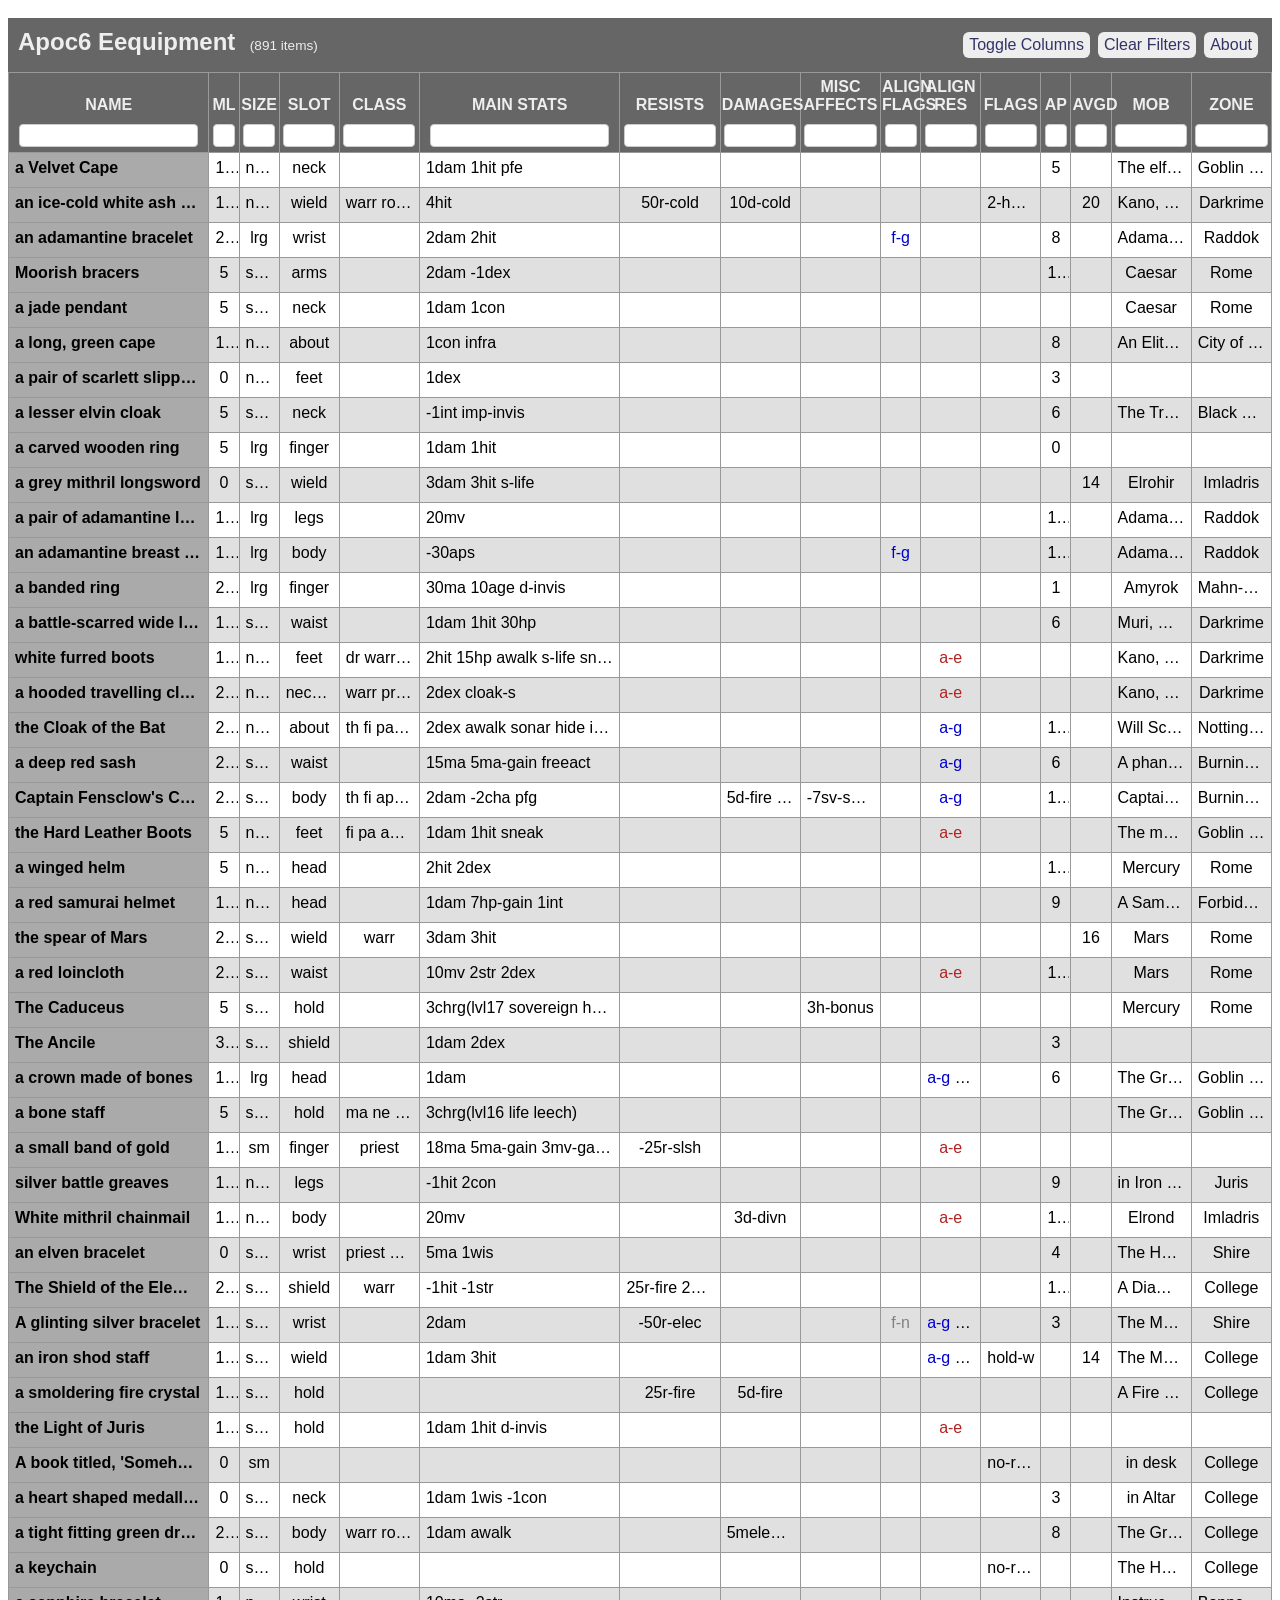
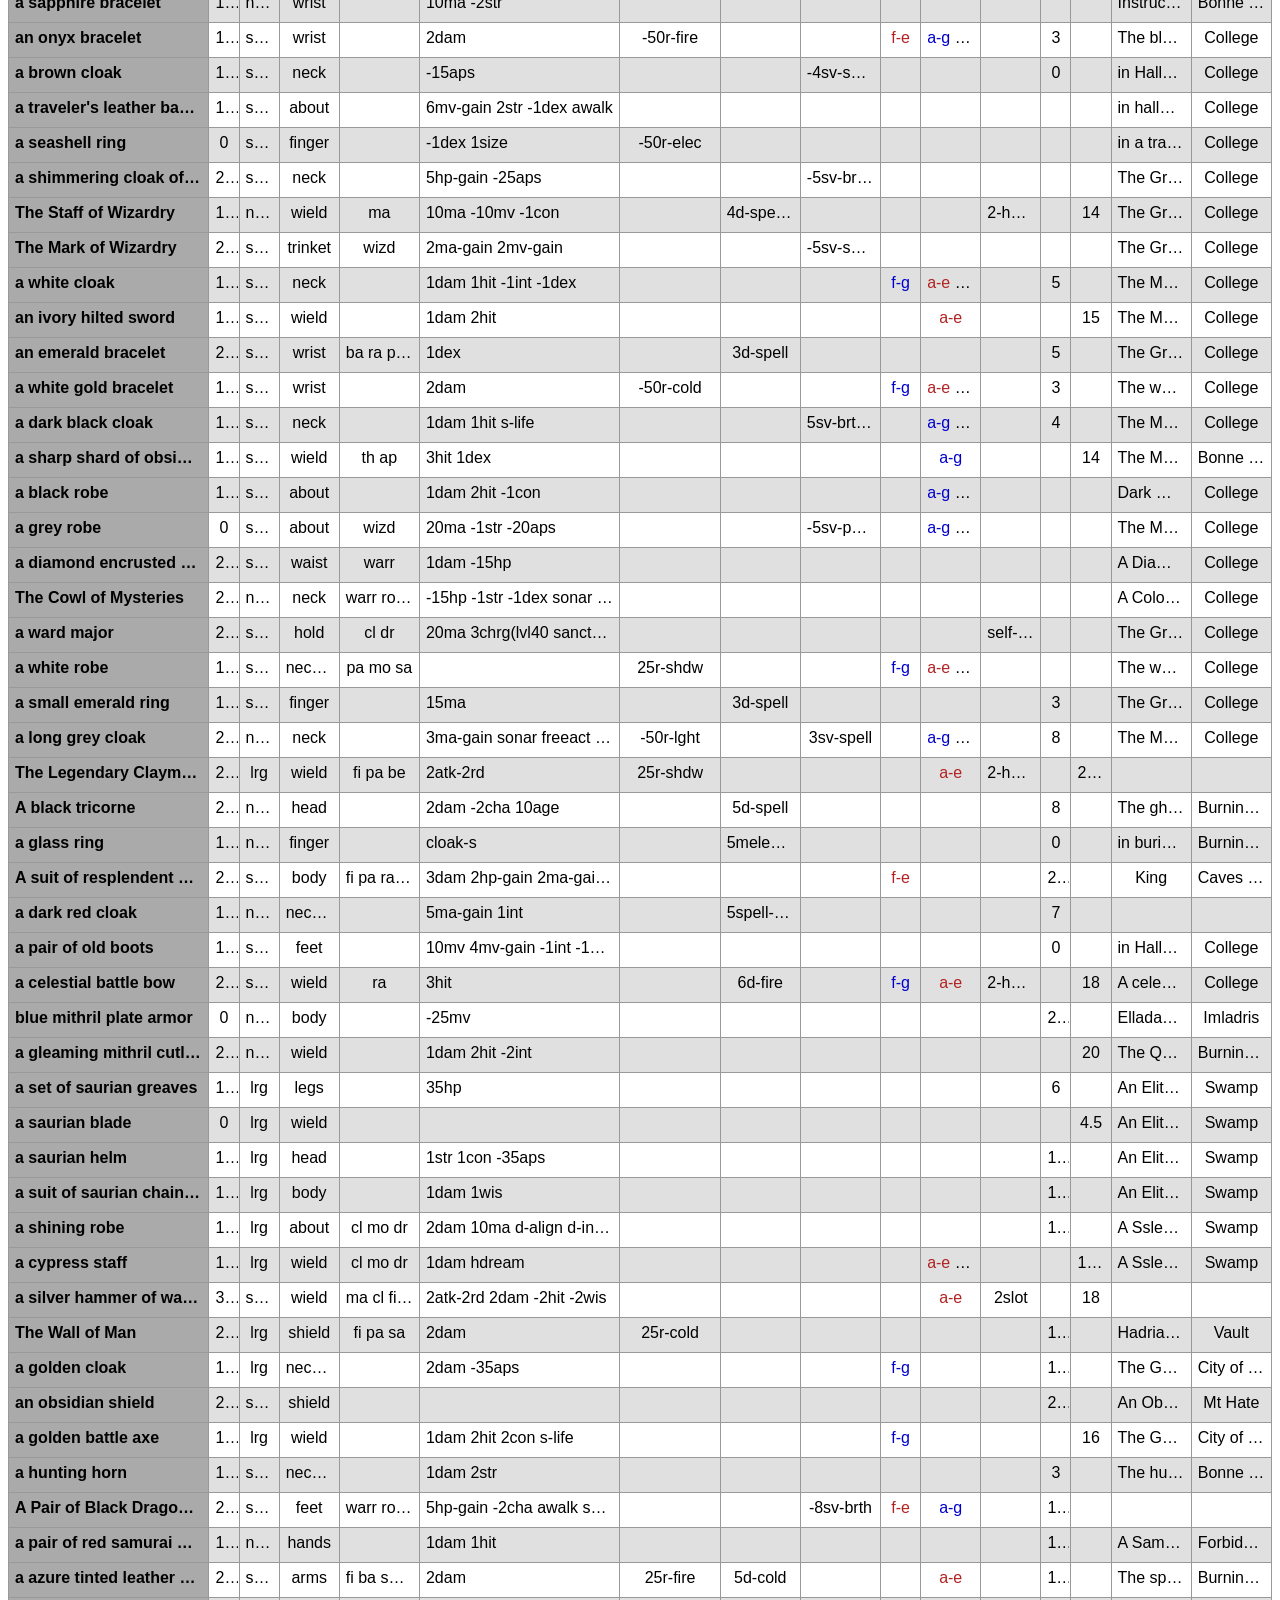
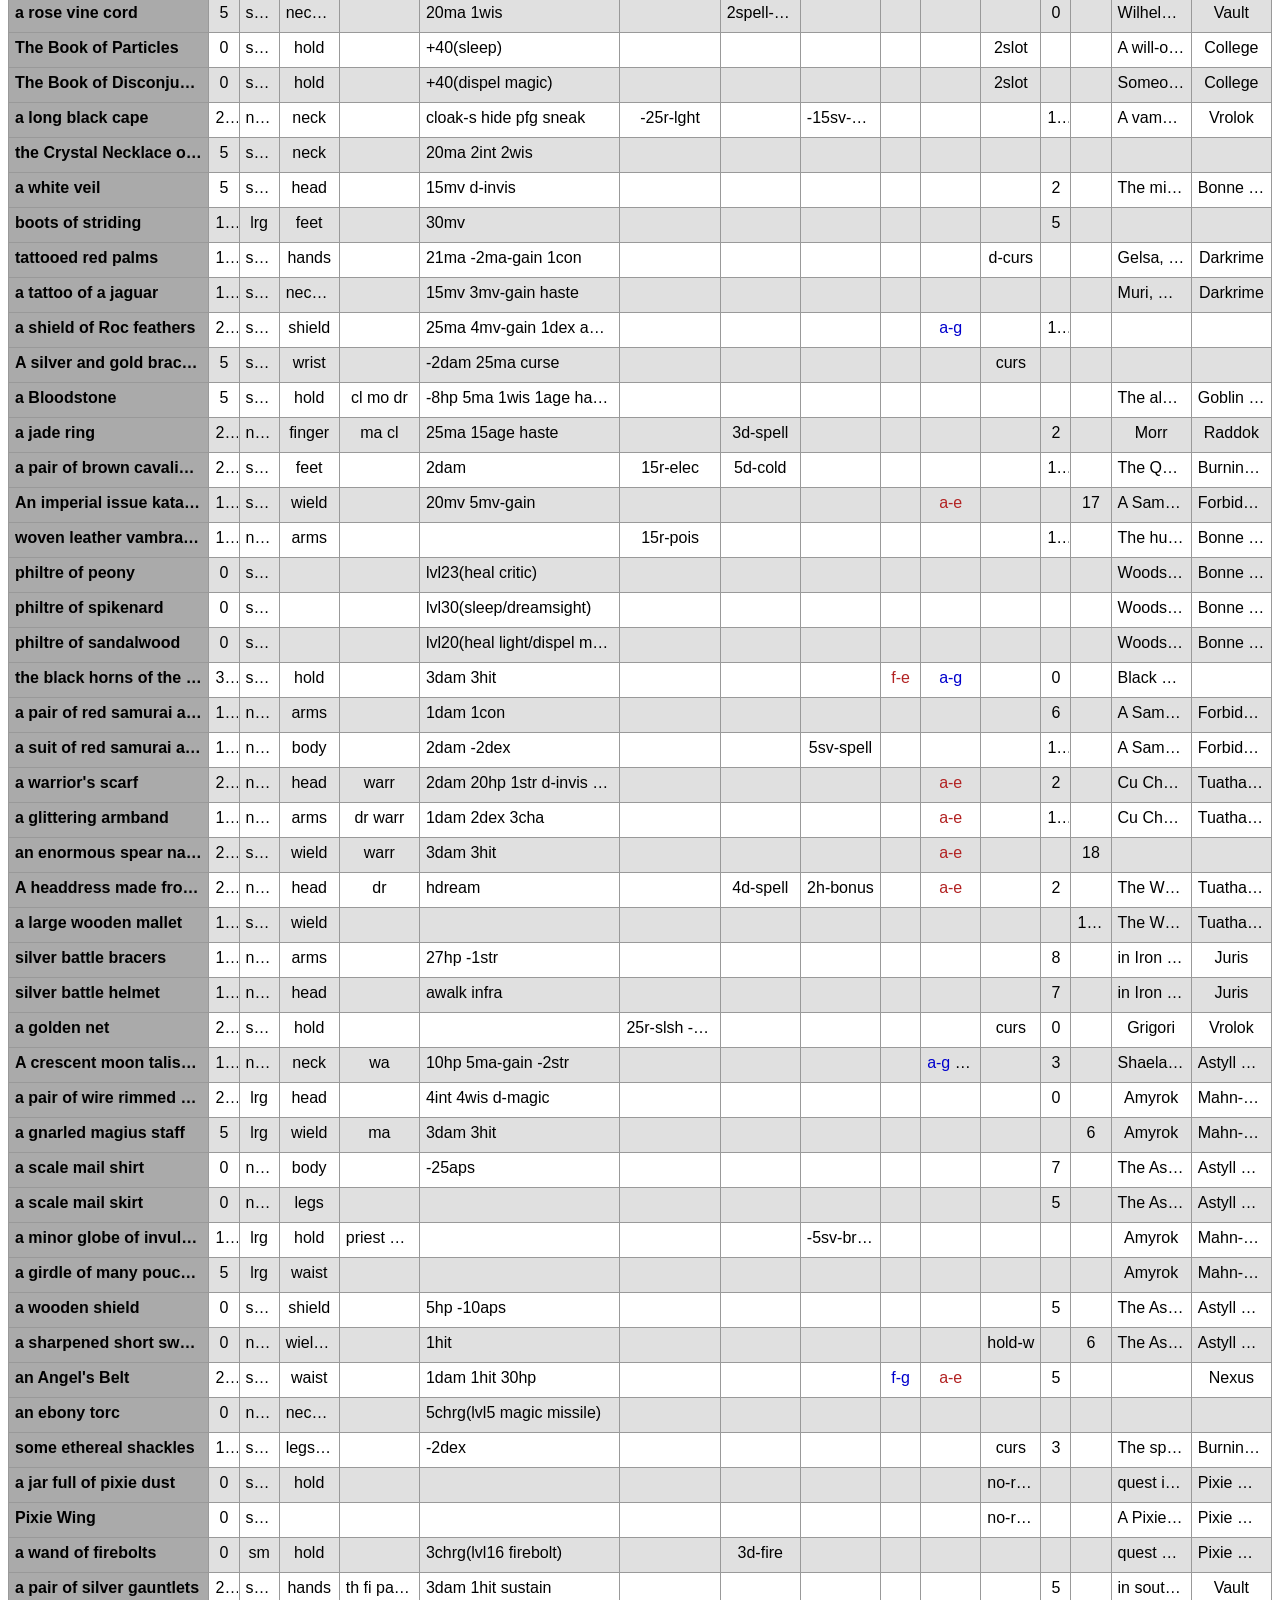
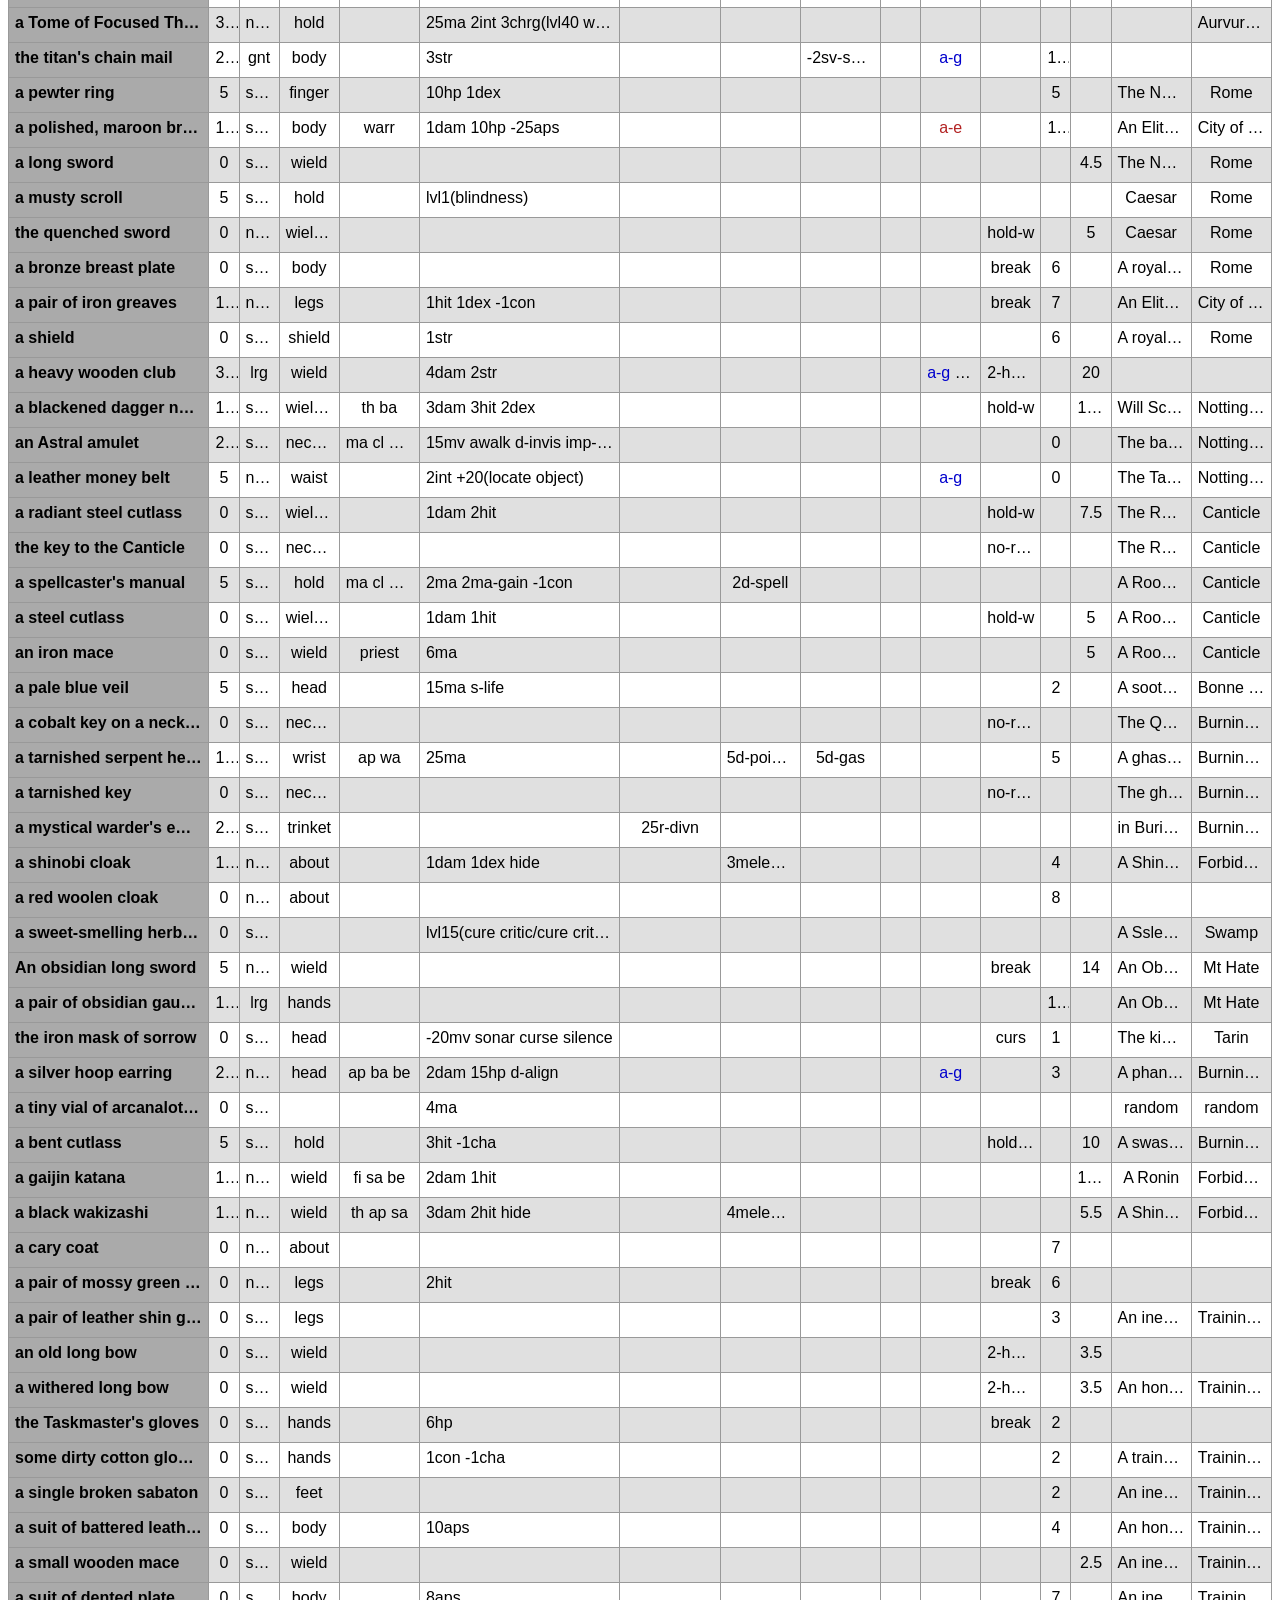
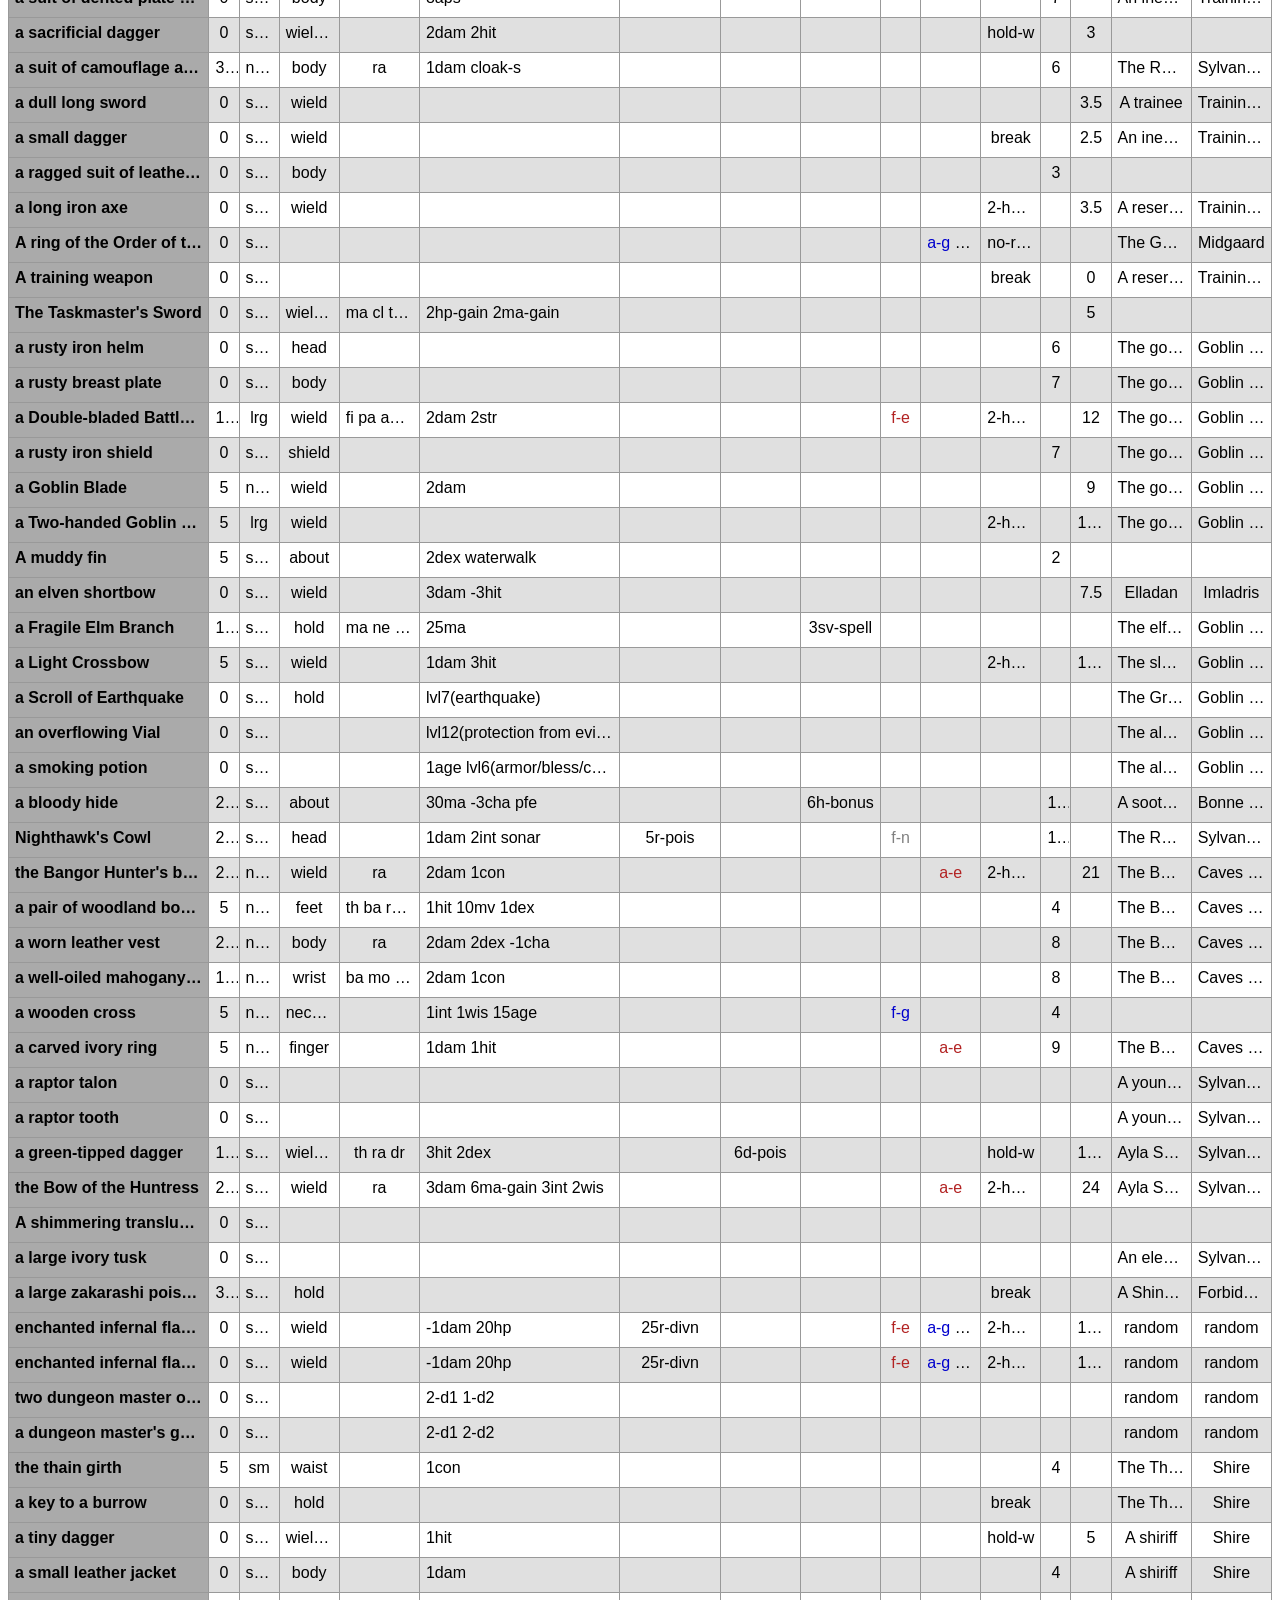
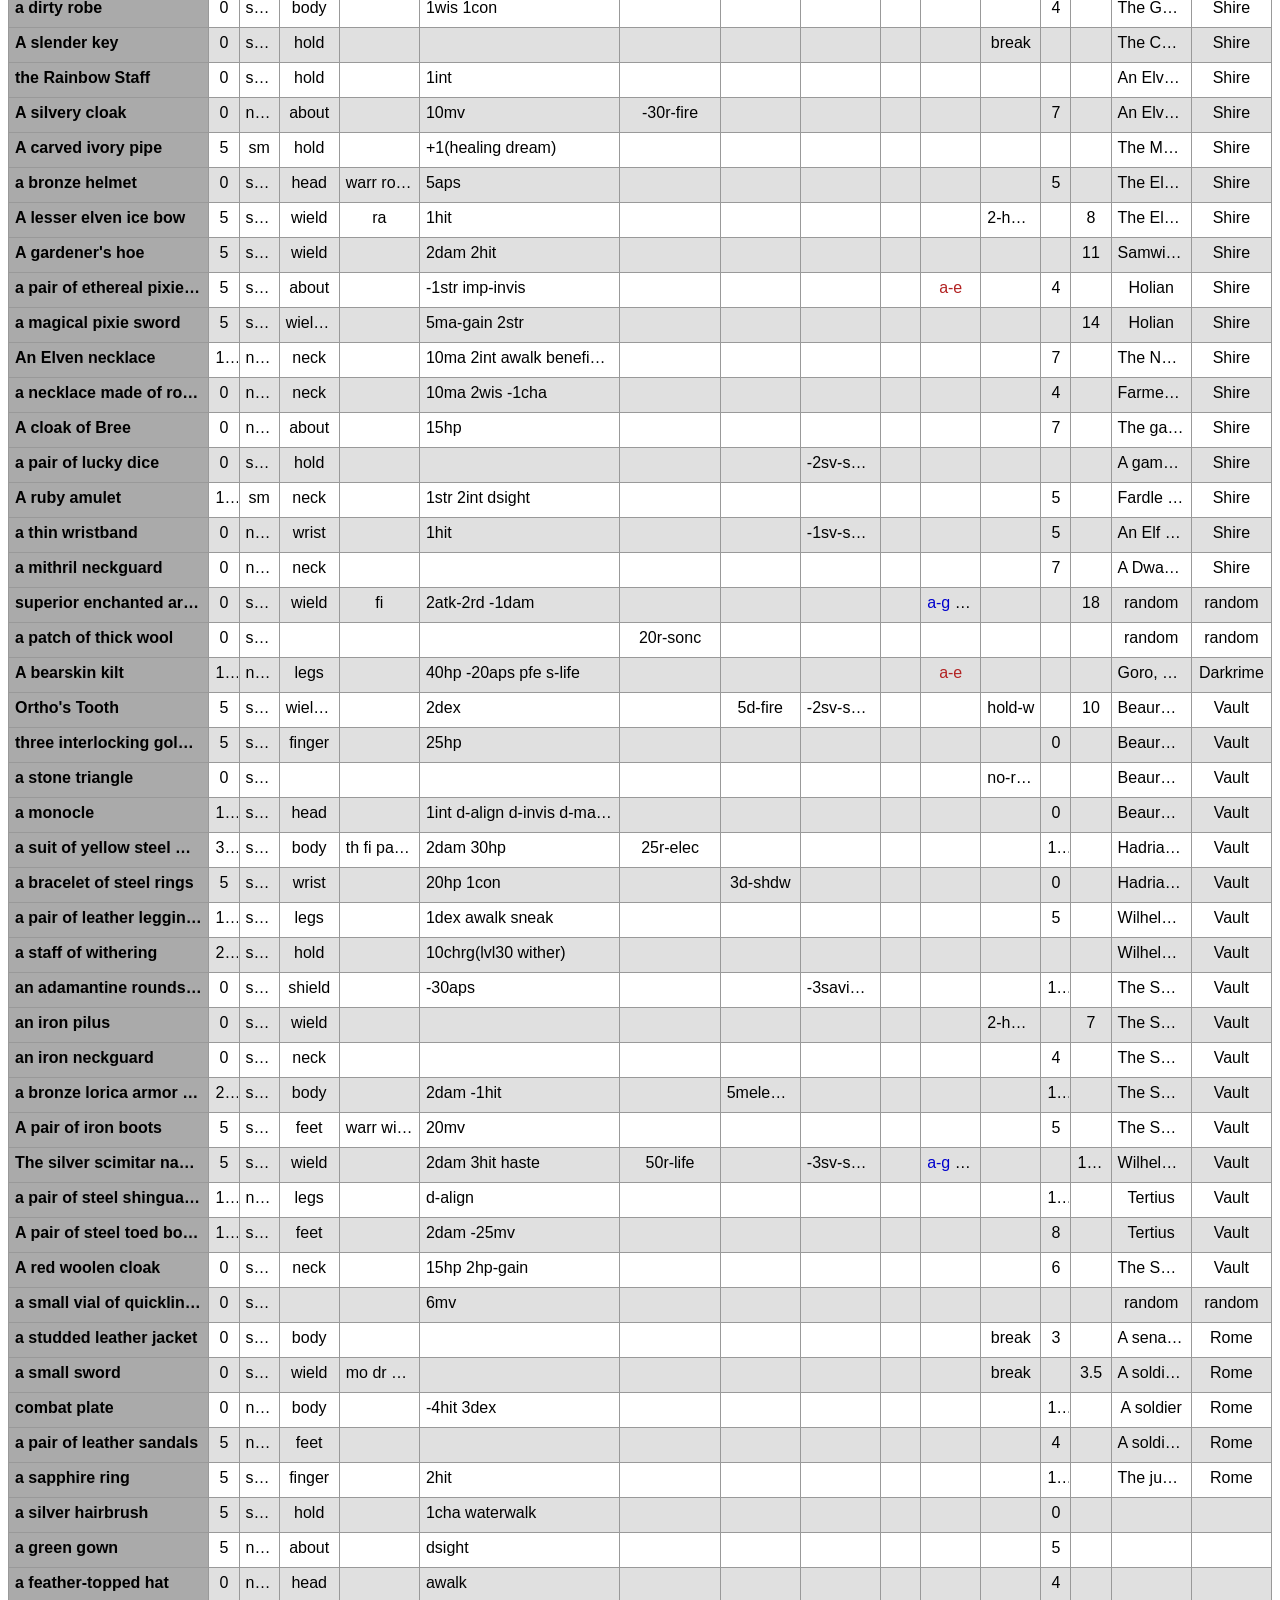
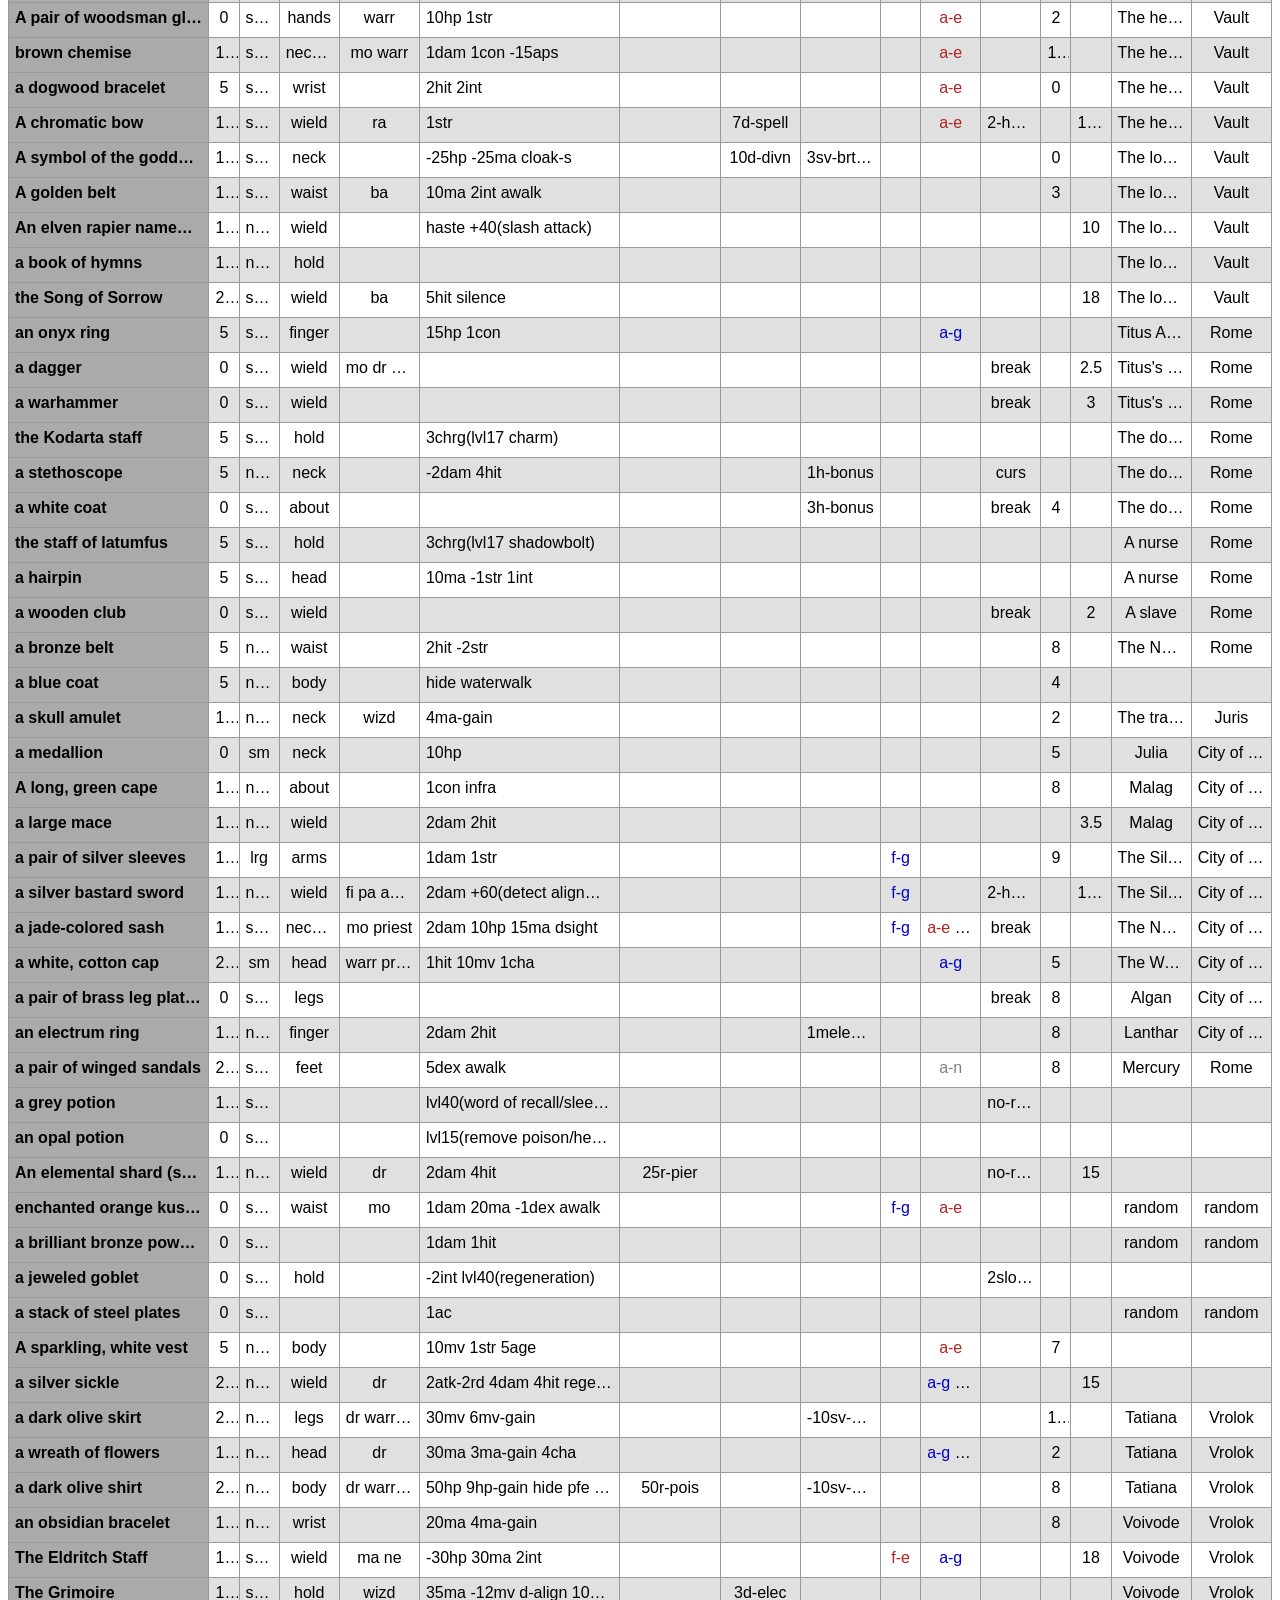
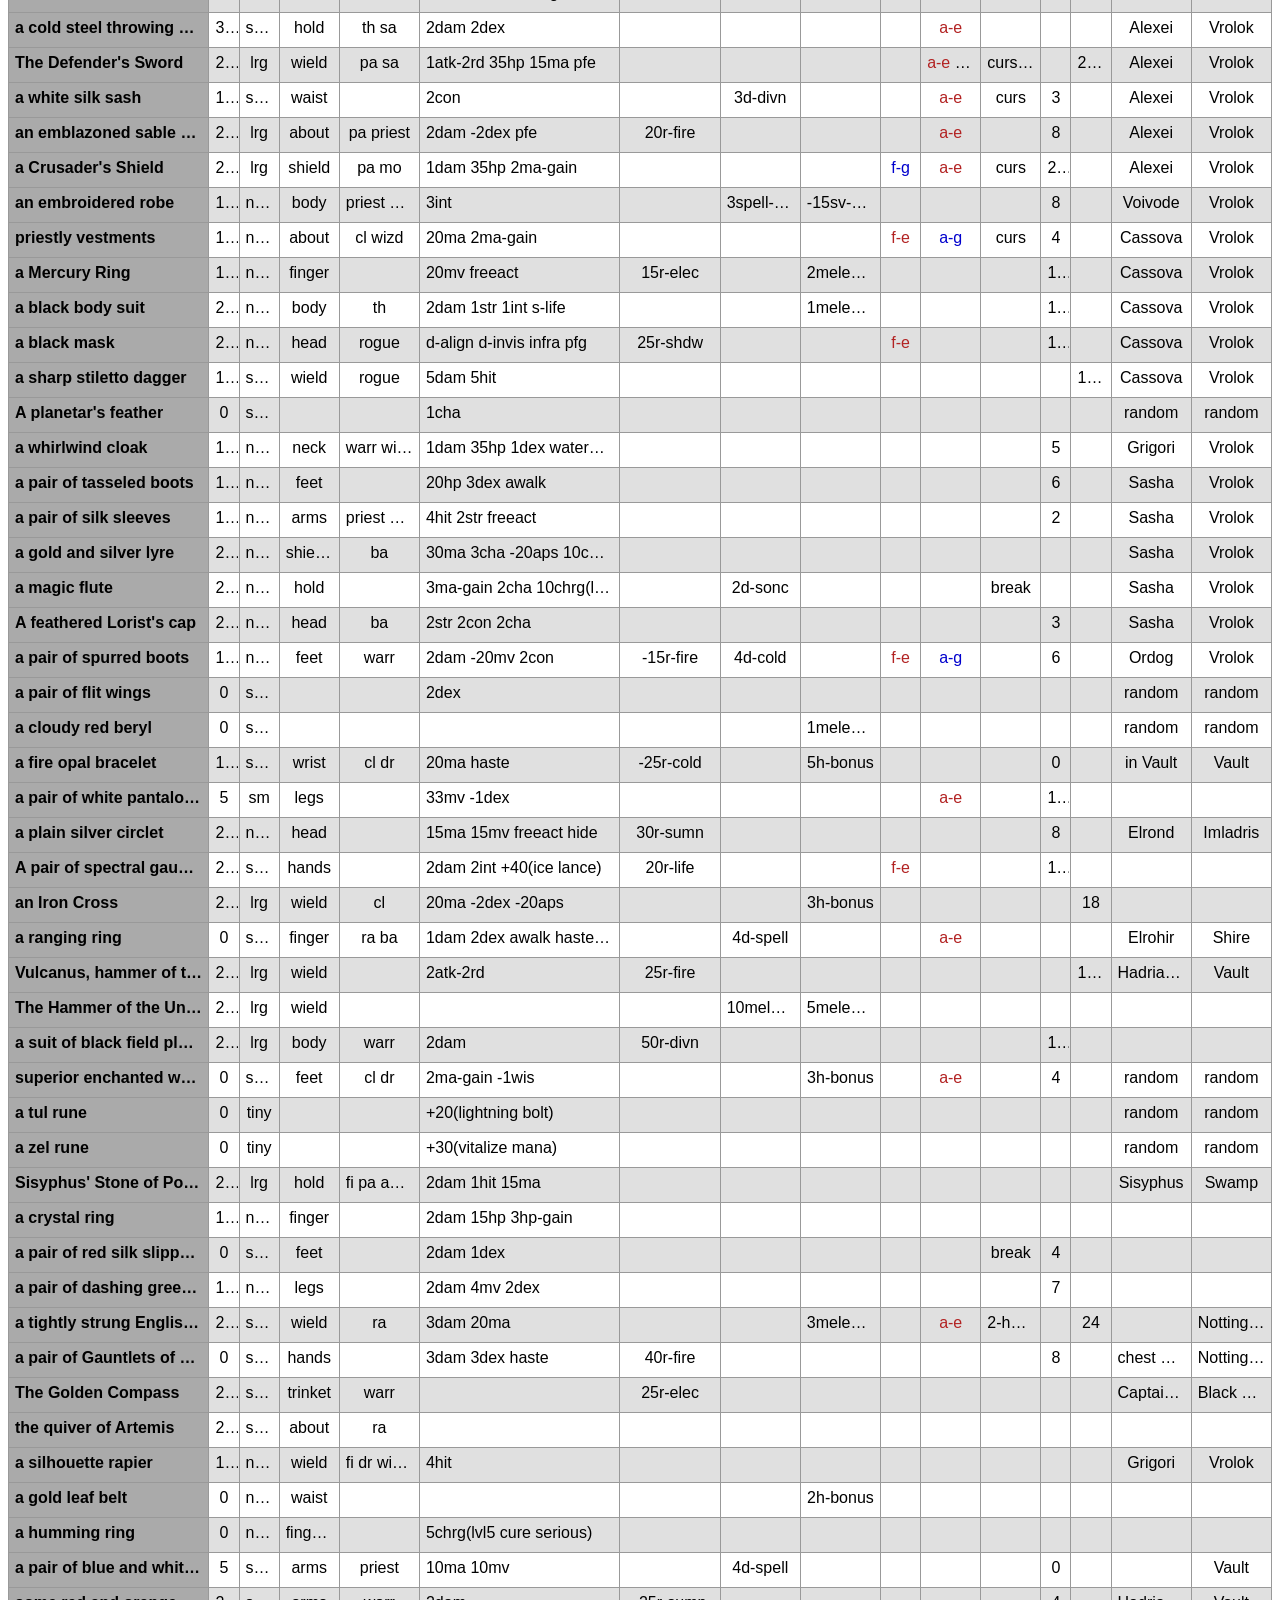
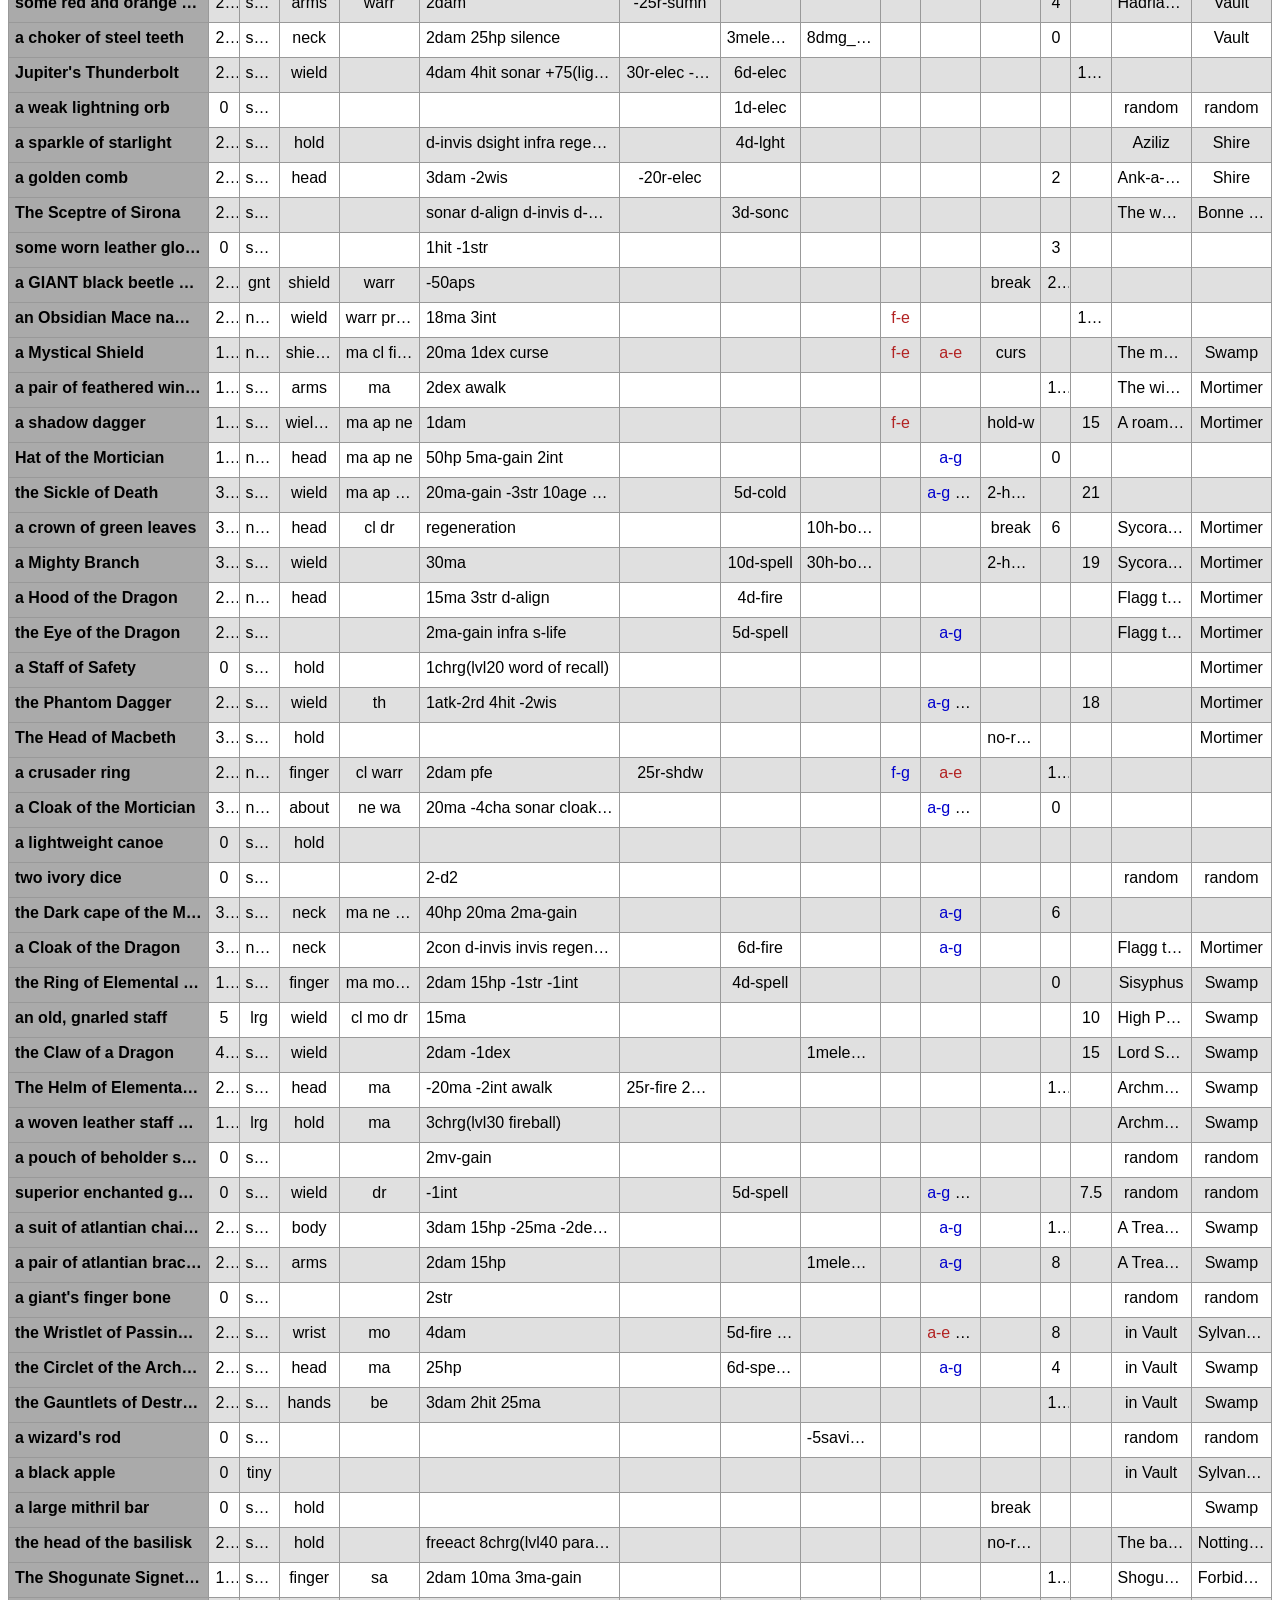
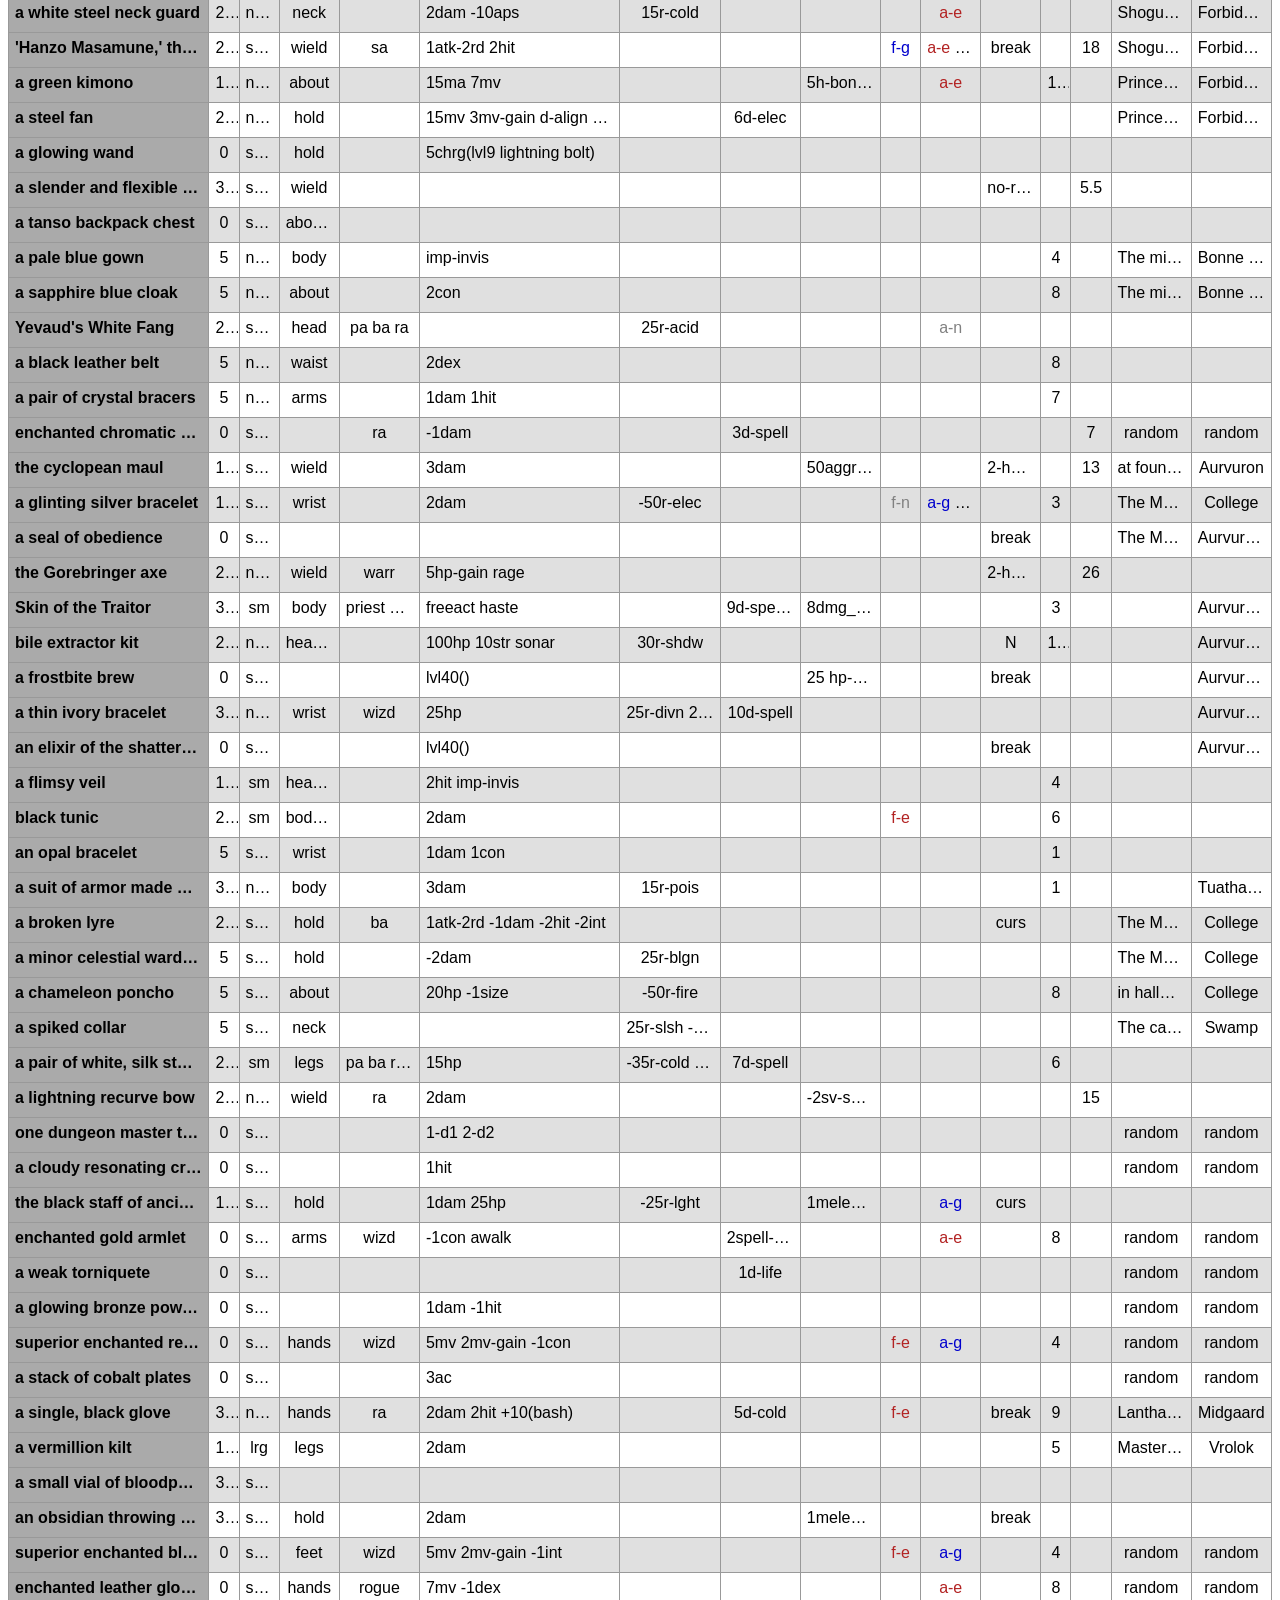
==== commit a82c2d88: "added items" ====
--- a/docs/index.html
+++ b/docs/index.html
@@ -27,7 +27,7 @@
     <table id="apoc6_eq_table" class="apoc6eq">
       <caption>
         <h1>Apoc6 Eequipment</h1>
-        <span class="item-count">(878 items)</span>
+        <span class="item-count">(891 items)</span>
         <div id="table-controls">
             <a class="button" href="#column-toggles">Toggle Columns</a><button onclick="clearFilters()">Clear Filters</button><a class="button" id="about-button" href="#about">About</a>
         </div>
@@ -7141,7 +7141,7 @@
         <td class="rent-col"><div>2000</div></td>
       </tr>
       <tr>
-        <th class="NAME-col"><div>a bearskin kilt</div></th>
+        <th class="NAME-col"><div>A bearskin kilt</div></th>
         <td class="type-col"><div>worn</div></td>
         <td class="ML-col"><div>15</div></td>
         <td class="SIZE-col"><div>norm</div></td>
@@ -7162,7 +7162,7 @@
         <td class="avail-sockets-col"><div></div></td>
         <td class="req-sockets-col"><div></div></td>
         <td class="MOB-col"><div>Goro, Honu chieftain</div></td>
-        <td class="ZONE-col"><div>Shire</div></td>
+        <td class="ZONE-col"><div>Darkrime</div></td>
         <td class="noid-col"><div></div></td>
         <td class="NOTES-col"><div></div></td>
         <td class="weight-col"><div>5</div></td>
@@ -14151,7 +14151,7 @@
         <td class="avail-sockets-col"><div></div></td>
         <td class="req-sockets-col"><div></div></td>
         <td class="MOB-col"><div>Muri, Honu elder</div></td>
-        <td class="ZONE-col"><div>Darkmire</div></td>
+        <td class="ZONE-col"><div>Darkrime</div></td>
         <td class="noid-col"><div></div></td>
         <td class="NOTES-col"><div></div></td>
         <td class="weight-col"><div>4</div></td>
@@ -14180,7 +14180,7 @@
         <td class="avail-sockets-col"><div></div></td>
         <td class="req-sockets-col"><div></div></td>
         <td class="MOB-col"><div>Gelsa, Honu witch</div></td>
-        <td class="ZONE-col"><div>Darkmire</div></td>
+        <td class="ZONE-col"><div>Darkrime</div></td>
         <td class="noid-col"><div></div></td>
         <td class="NOTES-col"><div></div></td>
         <td class="weight-col"><div>1</div></td>
@@ -14246,7 +14246,7 @@
         <td class="rent-col"><div>30000</div></td>
       </tr>
       <tr>
-        <th class="NAME-col"><div>a tattoo of an eagle</div></th>
+        <th class="NAME-col"><div>A tattoo of an eagle</div></th>
         <td class="type-col"><div>worn</div></td>
         <td class="ML-col"><div>15</div></td>
         <td class="SIZE-col"><div>spec</div></td>
@@ -14267,7 +14267,7 @@
         <td class="avail-sockets-col"><div></div></td>
         <td class="req-sockets-col"><div></div></td>
         <td class="MOB-col"><div>Kano, son of Goro</div></td>
-        <td class="ZONE-col"><div>Darkmire</div></td>
+        <td class="ZONE-col"><div>Darkrime</div></td>
         <td class="noid-col"><div></div></td>
         <td class="NOTES-col"><div></div></td>
         <td class="weight-col"><div>1</div></td>
@@ -14296,7 +14296,7 @@
         <td class="avail-sockets-col"><div></div></td>
         <td class="req-sockets-col"><div></div></td>
         <td class="MOB-col"><div>Kano, son of Goro</div></td>
-        <td class="ZONE-col"><div>Darkmire</div></td>
+        <td class="ZONE-col"><div>Darkrime</div></td>
         <td class="noid-col"><div></div></td>
         <td class="NOTES-col"><div></div></td>
         <td class="weight-col"><div>1</div></td>
@@ -14470,7 +14470,7 @@
         <td class="avail-sockets-col"><div></div></td>
         <td class="req-sockets-col"><div></div></td>
         <td class="MOB-col"><div>forage</div></td>
-        <td class="ZONE-col"><div>mountain terrain</div></td>
+        <td class="ZONE-col"><div>mountain</div></td>
         <td class="noid-col"><div></div></td>
         <td class="NOTES-col"><div></div></td>
         <td class="weight-col"><div>0</div></td>
@@ -14586,7 +14586,7 @@
         <td class="avail-sockets-col"><div></div></td>
         <td class="req-sockets-col"><div></div></td>
         <td class="MOB-col"><div>Goro, Honu chieftain</div></td>
-        <td class="ZONE-col"><div>Darkmire</div></td>
+        <td class="ZONE-col"><div>Darkrime</div></td>
         <td class="noid-col"><div></div></td>
         <td class="NOTES-col"><div></div></td>
         <td class="weight-col"><div>1</div></td>
@@ -14615,7 +14615,7 @@
         <td class="avail-sockets-col"><div></div></td>
         <td class="req-sockets-col"><div></div></td>
         <td class="MOB-col"><div>Goro, Honu chieftain</div></td>
-        <td class="ZONE-col"><div>Darkmire</div></td>
+        <td class="ZONE-col"><div>Darkrime</div></td>
         <td class="noid-col"><div></div></td>
         <td class="NOTES-col"><div></div></td>
         <td class="weight-col"><div>15</div></td>
@@ -14644,7 +14644,7 @@
         <td class="avail-sockets-col"><div></div></td>
         <td class="req-sockets-col"><div></div></td>
         <td class="MOB-col"><div>Goro, Honu chieftain</div></td>
-        <td class="ZONE-col"><div>Darkmire</div></td>
+        <td class="ZONE-col"><div>Darkrime</div></td>
         <td class="noid-col"><div></div></td>
         <td class="NOTES-col"><div></div></td>
         <td class="weight-col"><div>3</div></td>
@@ -14789,7 +14789,7 @@
         <td class="avail-sockets-col"><div></div></td>
         <td class="req-sockets-col"><div></div></td>
         <td class="MOB-col"><div>forage</div></td>
-        <td class="ZONE-col"><div>mountain terrain</div></td>
+        <td class="ZONE-col"><div>mountain</div></td>
         <td class="noid-col"><div></div></td>
         <td class="NOTES-col"><div></div></td>
         <td class="weight-col"><div>0</div></td>
@@ -14905,7 +14905,7 @@
         <td class="avail-sockets-col"><div></div></td>
         <td class="req-sockets-col"><div></div></td>
         <td class="MOB-col"><div>Kalinda</div></td>
-        <td class="ZONE-col"><div>Darkmire</div></td>
+        <td class="ZONE-col"><div>Darkrime</div></td>
         <td class="noid-col"><div></div></td>
         <td class="NOTES-col"><div></div></td>
         <td class="weight-col"><div>1</div></td>
@@ -15261,7 +15261,7 @@
         <td class="rent-col"><div>3500</div></td>
       </tr>
       <tr>
-        <th class="NAME-col"><div>a pixie potion</div></th>
+        <th class="NAME-col"><div>A pixie potion</div></th>
         <td class="type-col"><div>potion</div></td>
         <td class="ML-col"><div>0</div></td>
         <td class="SIZE-col"><div>spec</div></td>
@@ -15281,8 +15281,8 @@
         <td class="TYPE-(SKILL)-col"><div></div></td>
         <td class="avail-sockets-col"><div></div></td>
         <td class="req-sockets-col"><div></div></td>
-        <td class="MOB-col"><div>forage</div></td>
-        <td class="ZONE-col"><div>hill terrain</div></td>
+        <td class="MOB-col"><div></div></td>
+        <td class="ZONE-col"><div></div></td>
         <td class="noid-col"><div></div></td>
         <td class="NOTES-col"><div></div></td>
         <td class="weight-col"><div>1</div></td>
@@ -15368,8 +15368,8 @@
         <td class="TYPE-(SKILL)-col"><div></div></td>
         <td class="avail-sockets-col"><div></div></td>
         <td class="req-sockets-col"><div></div></td>
-        <td class="MOB-col"><div></div></td>
-        <td class="ZONE-col"><div></div></td>
+        <td class="MOB-col"><div>forage</div></td>
+        <td class="ZONE-col"><div>mountain</div></td>
         <td class="noid-col"><div></div></td>
         <td class="NOTES-col"><div></div></td>
         <td class="weight-col"><div>1</div></td>
@@ -15514,7 +15514,7 @@
         <td class="avail-sockets-col"><div></div></td>
         <td class="req-sockets-col"><div></div></td>
         <td class="MOB-col"><div>Goro, Honu chieftain</div></td>
-        <td class="ZONE-col"><div>Darkmire</div></td>
+        <td class="ZONE-col"><div>Darkrime</div></td>
         <td class="noid-col"><div></div></td>
         <td class="NOTES-col"><div></div></td>
         <td class="weight-col"><div>7</div></td>
@@ -21525,7 +21525,7 @@
         <td class="rent-col"><div>8000</div></td>
       </tr>
       <tr>
-        <th class="NAME-col"><div>A Multi-faceted Gemstone</div></th>
+        <th class="NAME-col"><div>a Multi-faceted Gemstone</div></th>
         <td class="type-col"><div>worn</div></td>
         <td class="ML-col"><div>0</div></td>
         <td class="SIZE-col"><div>spec</div></td>
@@ -21545,8 +21545,8 @@
         <td class="TYPE-(SKILL)-col"><div></div></td>
         <td class="avail-sockets-col"><div></div></td>
         <td class="req-sockets-col"><div></div></td>
-        <td class="MOB-col"><div>in chest</div></td>
-        <td class="ZONE-col"><div>Goblin Caves</div></td>
+        <td class="MOB-col"><div></div></td>
+        <td class="ZONE-col"><div></div></td>
         <td class="noid-col"><div></div></td>
         <td class="NOTES-col"><div></div></td>
         <td class="weight-col"><div>4</div></td>
@@ -24272,7 +24272,7 @@
         <td class="avail-sockets-col"><div></div></td>
         <td class="req-sockets-col"><div></div></td>
         <td class="MOB-col"><div>A Dwarven Guard</div></td>
-        <td class="ZONE-col"><div></div></td>
+        <td class="ZONE-col"><div>Shire</div></td>
         <td class="noid-col"><div></div></td>
         <td class="NOTES-col"><div></div></td>
         <td class="weight-col"><div>1</div></td>
@@ -24301,7 +24301,7 @@
         <td class="avail-sockets-col"><div></div></td>
         <td class="req-sockets-col"><div></div></td>
         <td class="MOB-col"><div>A dwarven mineworker</div></td>
-        <td class="ZONE-col"><div></div></td>
+        <td class="ZONE-col"><div>Shire</div></td>
         <td class="noid-col"><div></div></td>
         <td class="NOTES-col"><div></div></td>
         <td class="weight-col"><div>1</div></td>
@@ -24359,7 +24359,7 @@
         <td class="avail-sockets-col"><div></div></td>
         <td class="req-sockets-col"><div></div></td>
         <td class="MOB-col"><div>The dwarven mine leader</div></td>
-        <td class="ZONE-col"><div></div></td>
+        <td class="ZONE-col"><div>Shire</div></td>
         <td class="noid-col"><div></div></td>
         <td class="NOTES-col"><div></div></td>
         <td class="weight-col"><div>0</div></td>
@@ -25005,35 +25005,6 @@
         <td class="rent-col"><div>1600</div></td>
       </tr>
       <tr>
-        <th class="NAME-col"><div>a rough iron bracelet</div></th>
-        <td class="type-col"><div>worn</div></td>
-        <td class="ML-col"><div>20</div></td>
-        <td class="SIZE-col"><div>norm</div></td>
-        <td class="SLOT-col"><div>wrist</div></td>
-        <td class="CLASS-col"><div>pa mo ra be</div></td>
-        <td class="race-col"><div></div></td>
-        <td class="MAIN-STATS-col"><div>1dam 2hit sonar</div></td>
-        <td class="RESISTS-col"><div></div></td>
-        <td class="DAMAGES-col"><div></div></td>
-        <td class="MISC-AFFECTS-col"><div></div></td>
-        <td class="ALIGN-FLAGS-col"><div><span class="gCol">f-g</span></div></td>
-        <td class="ALIGN-RES-col"><div><span class="eCol">a-e</span></div></td>
-        <td class="FLAGS-col"><div></div></td>
-        <td class="AP-col"><div></div></td>
-        <td class="AVGD-col"><div></div></td>
-        <td class="DICE-col"><div></div></td>
-        <td class="TYPE-(SKILL)-col"><div></div></td>
-        <td class="avail-sockets-col"><div></div></td>
-        <td class="req-sockets-col"><div></div></td>
-        <td class="MOB-col"><div>Goro, Honu chieftain</div></td>
-        <td class="ZONE-col"><div>Darkmire</div></td>
-        <td class="noid-col"><div></div></td>
-        <td class="NOTES-col"><div></div></td>
-        <td class="weight-col"><div>7</div></td>
-        <td class="value-col"><div>50000</div></td>
-        <td class="rent-col"><div>5000</div></td>
-      </tr>
-      <tr>
         <th class="NAME-col"><div>a single iron glove</div></th>
         <td class="type-col"><div>armor</div></td>
         <td class="ML-col"><div>0</div></td>
@@ -25554,6 +25525,412 @@
         <td class="weight-col"><div>4</div></td>
         <td class="value-col"><div>20000</div></td>
         <td class="rent-col"><div>5000</div></td>
+      </tr>
+      <tr>
+        <th class="NAME-col"><div>the Bringer of Ruin</div></th>
+        <td class="type-col"><div>weapon</div></td>
+        <td class="ML-col"><div>15</div></td>
+        <td class="SIZE-col"><div>spec</div></td>
+        <td class="SLOT-col"><div>wield</div></td>
+        <td class="CLASS-col"><div>ra</div></td>
+        <td class="race-col"><div></div></td>
+        <td class="MAIN-STATS-col"><div>3dam 3hit</div></td>
+        <td class="RESISTS-col"><div></div></td>
+        <td class="DAMAGES-col"><div>-10d-fire -10d-pois -10d-cold</div></td>
+        <td class="MISC-AFFECTS-col"><div></div></td>
+        <td class="ALIGN-FLAGS-col"><div></div></td>
+        <td class="ALIGN-RES-col"><div><span class="gCol">a-g</span> <span class="eCol">a-e</span></div></td>
+        <td class="FLAGS-col"><div>2-hand</div></td>
+        <td class="AP-col"><div></div></td>
+        <td class="AVGD-col"><div>22</div></td>
+        <td class="DICE-col"><div>11D3</div></td>
+        <td class="TYPE-(SKILL)-col"><div>drain (special)</div></td>
+        <td class="avail-sockets-col"><div></div></td>
+        <td class="req-sockets-col"><div></div></td>
+        <td class="MOB-col"><div></div></td>
+        <td class="ZONE-col"><div></div></td>
+        <td class="noid-col"><div></div></td>
+        <td class="NOTES-col"><div></div></td>
+        <td class="weight-col"><div>18</div></td>
+        <td class="value-col"><div>38000</div></td>
+        <td class="rent-col"><div>16667</div></td>
+      </tr>
+      <tr>
+        <th class="NAME-col"><div>superior enchanted electrum knuckles</div></th>
+        <td class="type-col"><div>weapon</div></td>
+        <td class="ML-col"><div>0</div></td>
+        <td class="SIZE-col"><div>spec</div></td>
+        <td class="SLOT-col"><div>wield</div></td>
+        <td class="CLASS-col"><div>mo</div></td>
+        <td class="race-col"><div></div></td>
+        <td class="MAIN-STATS-col"><div>-1dam 7mv-gain</div></td>
+        <td class="RESISTS-col"><div></div></td>
+        <td class="DAMAGES-col"><div></div></td>
+        <td class="MISC-AFFECTS-col"><div></div></td>
+        <td class="ALIGN-FLAGS-col"><div></div></td>
+        <td class="ALIGN-RES-col"><div></div></td>
+        <td class="FLAGS-col"><div></div></td>
+        <td class="AP-col"><div></div></td>
+        <td class="AVGD-col"><div>6</div></td>
+        <td class="DICE-col"><div>4D2</div></td>
+        <td class="TYPE-(SKILL)-col"><div>punch (fist)</div></td>
+        <td class="avail-sockets-col"><div>5sock(1-d1 1-d2 1prof)</div></td>
+        <td class="req-sockets-col"><div></div></td>
+        <td class="MOB-col"><div>random</div></td>
+        <td class="ZONE-col"><div>random</div></td>
+        <td class="noid-col"><div></div></td>
+        <td class="NOTES-col"><div></div></td>
+        <td class="weight-col"><div>22</div></td>
+        <td class="value-col"><div>45</div></td>
+        <td class="rent-col"><div>3000</div></td>
+      </tr>
+      <tr>
+        <th class="NAME-col"><div>a glinting necklace</div></th>
+        <td class="type-col"><div>armor</div></td>
+        <td class="ML-col"><div>15</div></td>
+        <td class="SIZE-col"><div>norm</div></td>
+        <td class="SLOT-col"><div>neck</div></td>
+        <td class="CLASS-col"><div></div></td>
+        <td class="race-col"><div></div></td>
+        <td class="MAIN-STATS-col"><div>-1size haste</div></td>
+        <td class="RESISTS-col"><div>15r-lght</div></td>
+        <td class="DAMAGES-col"><div></div></td>
+        <td class="MISC-AFFECTS-col"><div></div></td>
+        <td class="ALIGN-FLAGS-col"><div></div></td>
+        <td class="ALIGN-RES-col"><div></div></td>
+        <td class="FLAGS-col"><div></div></td>
+        <td class="AP-col"><div>5</div></td>
+        <td class="AVGD-col"><div></div></td>
+        <td class="DICE-col"><div></div></td>
+        <td class="TYPE-(SKILL)-col"><div></div></td>
+        <td class="avail-sockets-col"><div></div></td>
+        <td class="req-sockets-col"><div></div></td>
+        <td class="MOB-col"><div></div></td>
+        <td class="ZONE-col"><div></div></td>
+        <td class="noid-col"><div></div></td>
+        <td class="NOTES-col"><div></div></td>
+        <td class="weight-col"><div>2</div></td>
+        <td class="value-col"><div>25000</div></td>
+        <td class="rent-col"><div>3500</div></td>
+      </tr>
+      <tr>
+        <th class="NAME-col"><div>superior enchanted morning star</div></th>
+        <td class="type-col"><div>weapon</div></td>
+        <td class="ML-col"><div>0</div></td>
+        <td class="SIZE-col"><div>spec</div></td>
+        <td class="SLOT-col"><div>wield</div></td>
+        <td class="CLASS-col"><div>ma</div></td>
+        <td class="race-col"><div></div></td>
+        <td class="MAIN-STATS-col"><div>2atk-2rd -1dam</div></td>
+        <td class="RESISTS-col"><div></div></td>
+        <td class="DAMAGES-col"><div></div></td>
+        <td class="MISC-AFFECTS-col"><div></div></td>
+        <td class="ALIGN-FLAGS-col"><div></div></td>
+        <td class="ALIGN-RES-col"><div></div></td>
+        <td class="FLAGS-col"><div></div></td>
+        <td class="AP-col"><div></div></td>
+        <td class="AVGD-col"><div>7.5</div></td>
+        <td class="DICE-col"><div>3D4</div></td>
+        <td class="TYPE-(SKILL)-col"><div>bludgeon (bludgeon)</div></td>
+        <td class="avail-sockets-col"><div>5sock(1-d1 1-d2 1prof)</div></td>
+        <td class="req-sockets-col"><div></div></td>
+        <td class="MOB-col"><div>random</div></td>
+        <td class="ZONE-col"><div>random</div></td>
+        <td class="noid-col"><div></div></td>
+        <td class="NOTES-col"><div></div></td>
+        <td class="weight-col"><div>18</div></td>
+        <td class="value-col"><div>45</div></td>
+        <td class="rent-col"><div>3000</div></td>
+      </tr>
+      <tr>
+        <th class="NAME-col"><div>a red steel gauntlet</div></th>
+        <td class="type-col"><div>armor</div></td>
+        <td class="ML-col"><div>20</div></td>
+        <td class="SIZE-col"><div>spec</div></td>
+        <td class="SLOT-col"><div>hands</div></td>
+        <td class="CLASS-col"><div>be</div></td>
+        <td class="race-col"><div></div></td>
+        <td class="MAIN-STATS-col"><div>1dam -1hit -2dex sonar</div></td>
+        <td class="RESISTS-col"><div></div></td>
+        <td class="DAMAGES-col"><div></div></td>
+        <td class="MISC-AFFECTS-col"><div></div></td>
+        <td class="ALIGN-FLAGS-col"><div><span class="eCol">f-e</span></div></td>
+        <td class="ALIGN-RES-col"><div></div></td>
+        <td class="FLAGS-col"><div>curs</div></td>
+        <td class="AP-col"><div>5</div></td>
+        <td class="AVGD-col"><div></div></td>
+        <td class="DICE-col"><div></div></td>
+        <td class="TYPE-(SKILL)-col"><div></div></td>
+        <td class="avail-sockets-col"><div></div></td>
+        <td class="req-sockets-col"><div></div></td>
+        <td class="MOB-col"><div>Captain Titara</div></td>
+        <td class="ZONE-col"><div>Black Market</div></td>
+        <td class="noid-col"><div></div></td>
+        <td class="NOTES-col"><div></div></td>
+        <td class="weight-col"><div>6</div></td>
+        <td class="value-col"><div>21000</div></td>
+        <td class="rent-col"><div>4800</div></td>
+      </tr>
+      <tr>
+        <th class="NAME-col"><div>The Crown of Raddok</div></th>
+        <td class="type-col"><div>armor</div></td>
+        <td class="ML-col"><div>20</div></td>
+        <td class="SIZE-col"><div>lrg</div></td>
+        <td class="SLOT-col"><div>head</div></td>
+        <td class="CLASS-col"><div>pa sa</div></td>
+        <td class="race-col"><div></div></td>
+        <td class="MAIN-STATS-col"><div>1dam 35ma -50aps</div></td>
+        <td class="RESISTS-col"><div></div></td>
+        <td class="DAMAGES-col"><div></div></td>
+        <td class="MISC-AFFECTS-col"><div></div></td>
+        <td class="ALIGN-FLAGS-col"><div></div></td>
+        <td class="ALIGN-RES-col"><div><span class="eCol">a-e</span> <span class="nCol">a-n</span></div></td>
+        <td class="FLAGS-col"><div></div></td>
+        <td class="AP-col"><div>12</div></td>
+        <td class="AVGD-col"><div></div></td>
+        <td class="DICE-col"><div></div></td>
+        <td class="TYPE-(SKILL)-col"><div></div></td>
+        <td class="avail-sockets-col"><div></div></td>
+        <td class="req-sockets-col"><div></div></td>
+        <td class="MOB-col"><div>Avacee</div></td>
+        <td class="ZONE-col"><div>City of Raddok</div></td>
+        <td class="noid-col"><div></div></td>
+        <td class="NOTES-col"><div></div></td>
+        <td class="weight-col"><div>7</div></td>
+        <td class="value-col"><div>22106</div></td>
+        <td class="rent-col"><div>4230</div></td>
+      </tr>
+      <tr>
+        <th class="NAME-col"><div>a petrified dragon tooth</div></th>
+        <td class="type-col"><div>other</div></td>
+        <td class="ML-col"><div>15</div></td>
+        <td class="SIZE-col"><div>spec</div></td>
+        <td class="SLOT-col"><div>hold</div></td>
+        <td class="CLASS-col"><div></div></td>
+        <td class="race-col"><div></div></td>
+        <td class="MAIN-STATS-col"><div>paralyze</div></td>
+        <td class="RESISTS-col"><div></div></td>
+        <td class="DAMAGES-col"><div></div></td>
+        <td class="MISC-AFFECTS-col"><div></div></td>
+        <td class="ALIGN-FLAGS-col"><div></div></td>
+        <td class="ALIGN-RES-col"><div></div></td>
+        <td class="FLAGS-col"><div></div></td>
+        <td class="AP-col"><div></div></td>
+        <td class="AVGD-col"><div></div></td>
+        <td class="DICE-col"><div></div></td>
+        <td class="TYPE-(SKILL)-col"><div></div></td>
+        <td class="avail-sockets-col"><div></div></td>
+        <td class="req-sockets-col"><div></div></td>
+        <td class="MOB-col"><div>forage</div></td>
+        <td class="ZONE-col"><div>mountain</div></td>
+        <td class="noid-col"><div></div></td>
+        <td class="NOTES-col"><div></div></td>
+        <td class="weight-col"><div>4</div></td>
+        <td class="value-col"><div>28300</div></td>
+        <td class="rent-col"><div>3000</div></td>
+      </tr>
+      <tr>
+        <th class="NAME-col"><div>a sacred lotus potion</div></th>
+        <td class="type-col"><div>potion</div></td>
+        <td class="ML-col"><div>0</div></td>
+        <td class="SIZE-col"><div>spec</div></td>
+        <td class="SLOT-col"><div>hold</div></td>
+        <td class="CLASS-col"><div></div></td>
+        <td class="race-col"><div></div></td>
+        <td class="MAIN-STATS-col"><div>lvl40(strength/strength)</div></td>
+        <td class="RESISTS-col"><div></div></td>
+        <td class="DAMAGES-col"><div></div></td>
+        <td class="MISC-AFFECTS-col"><div></div></td>
+        <td class="ALIGN-FLAGS-col"><div></div></td>
+        <td class="ALIGN-RES-col"><div></div></td>
+        <td class="FLAGS-col"><div>break</div></td>
+        <td class="AP-col"><div></div></td>
+        <td class="AVGD-col"><div></div></td>
+        <td class="DICE-col"><div></div></td>
+        <td class="TYPE-(SKILL)-col"><div></div></td>
+        <td class="avail-sockets-col"><div></div></td>
+        <td class="req-sockets-col"><div></div></td>
+        <td class="MOB-col"><div>forage</div></td>
+        <td class="ZONE-col"><div></div></td>
+        <td class="noid-col"><div></div></td>
+        <td class="NOTES-col"><div></div></td>
+        <td class="weight-col"><div>1</div></td>
+        <td class="value-col"><div>9300</div></td>
+        <td class="rent-col"><div>1500</div></td>
+      </tr>
+      <tr>
+        <th class="NAME-col"><div>a karn rune</div></th>
+        <td class="type-col"><div>enchnt-mat</div></td>
+        <td class="ML-col"><div>0</div></td>
+        <td class="SIZE-col"><div>tiny</div></td>
+        <td class="SLOT-col"><div></div></td>
+        <td class="CLASS-col"><div></div></td>
+        <td class="race-col"><div></div></td>
+        <td class="MAIN-STATS-col"><div>+40(befriend dryad)</div></td>
+        <td class="RESISTS-col"><div></div></td>
+        <td class="DAMAGES-col"><div></div></td>
+        <td class="MISC-AFFECTS-col"><div></div></td>
+        <td class="ALIGN-FLAGS-col"><div></div></td>
+        <td class="ALIGN-RES-col"><div></div></td>
+        <td class="FLAGS-col"><div></div></td>
+        <td class="AP-col"><div></div></td>
+        <td class="AVGD-col"><div></div></td>
+        <td class="DICE-col"><div></div></td>
+        <td class="TYPE-(SKILL)-col"><div></div></td>
+        <td class="avail-sockets-col"><div></div></td>
+        <td class="req-sockets-col"><div>1sock</div></td>
+        <td class="MOB-col"><div>random</div></td>
+        <td class="ZONE-col"><div>random</div></td>
+        <td class="noid-col"><div></div></td>
+        <td class="NOTES-col"><div></div></td>
+        <td class="weight-col"><div>3</div></td>
+        <td class="value-col"><div>30</div></td>
+        <td class="rent-col"><div>3000</div></td>
+      </tr>
+      <tr>
+        <th class="NAME-col"><div>a frosted cladonia potion</div></th>
+        <td class="type-col"><div>potion</div></td>
+        <td class="ML-col"><div>0</div></td>
+        <td class="SIZE-col"><div>spec</div></td>
+        <td class="SLOT-col"><div>hold</div></td>
+        <td class="CLASS-col"><div></div></td>
+        <td class="race-col"><div></div></td>
+        <td class="MAIN-STATS-col"><div>lvl30(healing dream)</div></td>
+        <td class="RESISTS-col"><div></div></td>
+        <td class="DAMAGES-col"><div></div></td>
+        <td class="MISC-AFFECTS-col"><div></div></td>
+        <td class="ALIGN-FLAGS-col"><div></div></td>
+        <td class="ALIGN-RES-col"><div></div></td>
+        <td class="FLAGS-col"><div>break</div></td>
+        <td class="AP-col"><div></div></td>
+        <td class="AVGD-col"><div></div></td>
+        <td class="DICE-col"><div></div></td>
+        <td class="TYPE-(SKILL)-col"><div></div></td>
+        <td class="avail-sockets-col"><div></div></td>
+        <td class="req-sockets-col"><div></div></td>
+        <td class="MOB-col"><div>forage</div></td>
+        <td class="ZONE-col"><div>mountain</div></td>
+        <td class="noid-col"><div></div></td>
+        <td class="NOTES-col"><div></div></td>
+        <td class="weight-col"><div>1</div></td>
+        <td class="value-col"><div>15200</div></td>
+        <td class="rent-col"><div>1500</div></td>
+      </tr>
+      <tr>
+        <th class="NAME-col"><div>a silver skull headed cane</div></th>
+        <td class="type-col"><div>staff</div></td>
+        <td class="ML-col"><div>0</div></td>
+        <td class="SIZE-col"><div>spec</div></td>
+        <td class="SLOT-col"><div>hold</div></td>
+        <td class="CLASS-col"><div></div></td>
+        <td class="race-col"><div></div></td>
+        <td class="MAIN-STATS-col"><div>3chrg(lvl40 spook)</div></td>
+        <td class="RESISTS-col"><div></div></td>
+        <td class="DAMAGES-col"><div></div></td>
+        <td class="MISC-AFFECTS-col"><div></div></td>
+        <td class="ALIGN-FLAGS-col"><div></div></td>
+        <td class="ALIGN-RES-col"><div></div></td>
+        <td class="FLAGS-col"><div>!LOCATE_OBJ</div></td>
+        <td class="AP-col"><div></div></td>
+        <td class="AVGD-col"><div></div></td>
+        <td class="DICE-col"><div></div></td>
+        <td class="TYPE-(SKILL)-col"><div></div></td>
+        <td class="avail-sockets-col"><div></div></td>
+        <td class="req-sockets-col"><div></div></td>
+        <td class="MOB-col"><div></div></td>
+        <td class="ZONE-col"><div></div></td>
+        <td class="noid-col"><div></div></td>
+        <td class="NOTES-col"><div></div></td>
+        <td class="weight-col"><div>10</div></td>
+        <td class="value-col"><div>1000</div></td>
+        <td class="rent-col"><div>500</div></td>
+      </tr>
+      <tr>
+        <th class="NAME-col"><div>a hunchback's robe</div></th>
+        <td class="type-col"><div>armor</div></td>
+        <td class="ML-col"><div>0</div></td>
+        <td class="SIZE-col"><div>spec</div></td>
+        <td class="SLOT-col"><div>body</div></td>
+        <td class="CLASS-col"><div></div></td>
+        <td class="race-col"><div></div></td>
+        <td class="MAIN-STATS-col"><div>5hp 10ma -2str</div></td>
+        <td class="RESISTS-col"><div></div></td>
+        <td class="DAMAGES-col"><div></div></td>
+        <td class="MISC-AFFECTS-col"><div></div></td>
+        <td class="ALIGN-FLAGS-col"><div></div></td>
+        <td class="ALIGN-RES-col"><div></div></td>
+        <td class="FLAGS-col"><div>!LOCATE_OBJ</div></td>
+        <td class="AP-col"><div>4</div></td>
+        <td class="AVGD-col"><div></div></td>
+        <td class="DICE-col"><div></div></td>
+        <td class="TYPE-(SKILL)-col"><div></div></td>
+        <td class="avail-sockets-col"><div></div></td>
+        <td class="req-sockets-col"><div></div></td>
+        <td class="MOB-col"><div></div></td>
+        <td class="ZONE-col"><div></div></td>
+        <td class="noid-col"><div></div></td>
+        <td class="NOTES-col"><div></div></td>
+        <td class="weight-col"><div>6</div></td>
+        <td class="value-col"><div>780</div></td>
+        <td class="rent-col"><div>78</div></td>
+      </tr>
+      <tr>
+        <th class="NAME-col"><div>a pitchfork</div></th>
+        <td class="type-col"><div>weapon</div></td>
+        <td class="ML-col"><div>0</div></td>
+        <td class="SIZE-col"><div>spec</div></td>
+        <td class="SLOT-col"><div>wield</div></td>
+        <td class="CLASS-col"><div></div></td>
+        <td class="race-col"><div></div></td>
+        <td class="MAIN-STATS-col"><div></div></td>
+        <td class="RESISTS-col"><div></div></td>
+        <td class="DAMAGES-col"><div></div></td>
+        <td class="MISC-AFFECTS-col"><div></div></td>
+        <td class="ALIGN-FLAGS-col"><div></div></td>
+        <td class="ALIGN-RES-col"><div></div></td>
+        <td class="FLAGS-col"><div>2-hand  !LOCATE_OBJ break</div></td>
+        <td class="AP-col"><div></div></td>
+        <td class="AVGD-col"><div>3.5</div></td>
+        <td class="DICE-col"><div>1D6</div></td>
+        <td class="TYPE-(SKILL)-col"><div>pierce (pierce)</div></td>
+        <td class="avail-sockets-col"><div></div></td>
+        <td class="req-sockets-col"><div></div></td>
+        <td class="MOB-col"><div></div></td>
+        <td class="ZONE-col"><div></div></td>
+        <td class="noid-col"><div></div></td>
+        <td class="NOTES-col"><div></div></td>
+        <td class="weight-col"><div>7</div></td>
+        <td class="value-col"><div>90</div></td>
+        <td class="rent-col"><div>9</div></td>
+      </tr>
+      <tr>
+        <th class="NAME-col"><div>a pair of neck bolts</div></th>
+        <td class="type-col"><div>armor</div></td>
+        <td class="ML-col"><div>0</div></td>
+        <td class="SIZE-col"><div>spec</div></td>
+        <td class="SLOT-col"><div>neck</div></td>
+        <td class="CLASS-col"><div></div></td>
+        <td class="race-col"><div></div></td>
+        <td class="MAIN-STATS-col"><div>15hp 5str -2dex</div></td>
+        <td class="RESISTS-col"><div>-5r-elec</div></td>
+        <td class="DAMAGES-col"><div></div></td>
+        <td class="MISC-AFFECTS-col"><div></div></td>
+        <td class="ALIGN-FLAGS-col"><div></div></td>
+        <td class="ALIGN-RES-col"><div></div></td>
+        <td class="FLAGS-col"><div>curs    !LOCATE_OBJ</div></td>
+        <td class="AP-col"><div>5</div></td>
+        <td class="AVGD-col"><div></div></td>
+        <td class="DICE-col"><div></div></td>
+        <td class="TYPE-(SKILL)-col"><div></div></td>
+        <td class="avail-sockets-col"><div></div></td>
+        <td class="req-sockets-col"><div></div></td>
+        <td class="MOB-col"><div></div></td>
+        <td class="ZONE-col"><div></div></td>
+        <td class="noid-col"><div></div></td>
+        <td class="NOTES-col"><div></div></td>
+        <td class="weight-col"><div>20</div></td>
+        <td class="value-col"><div>1000</div></td>
+        <td class="rent-col"><div>100</div></td>
       </tr>
     </tbody>
 </table>
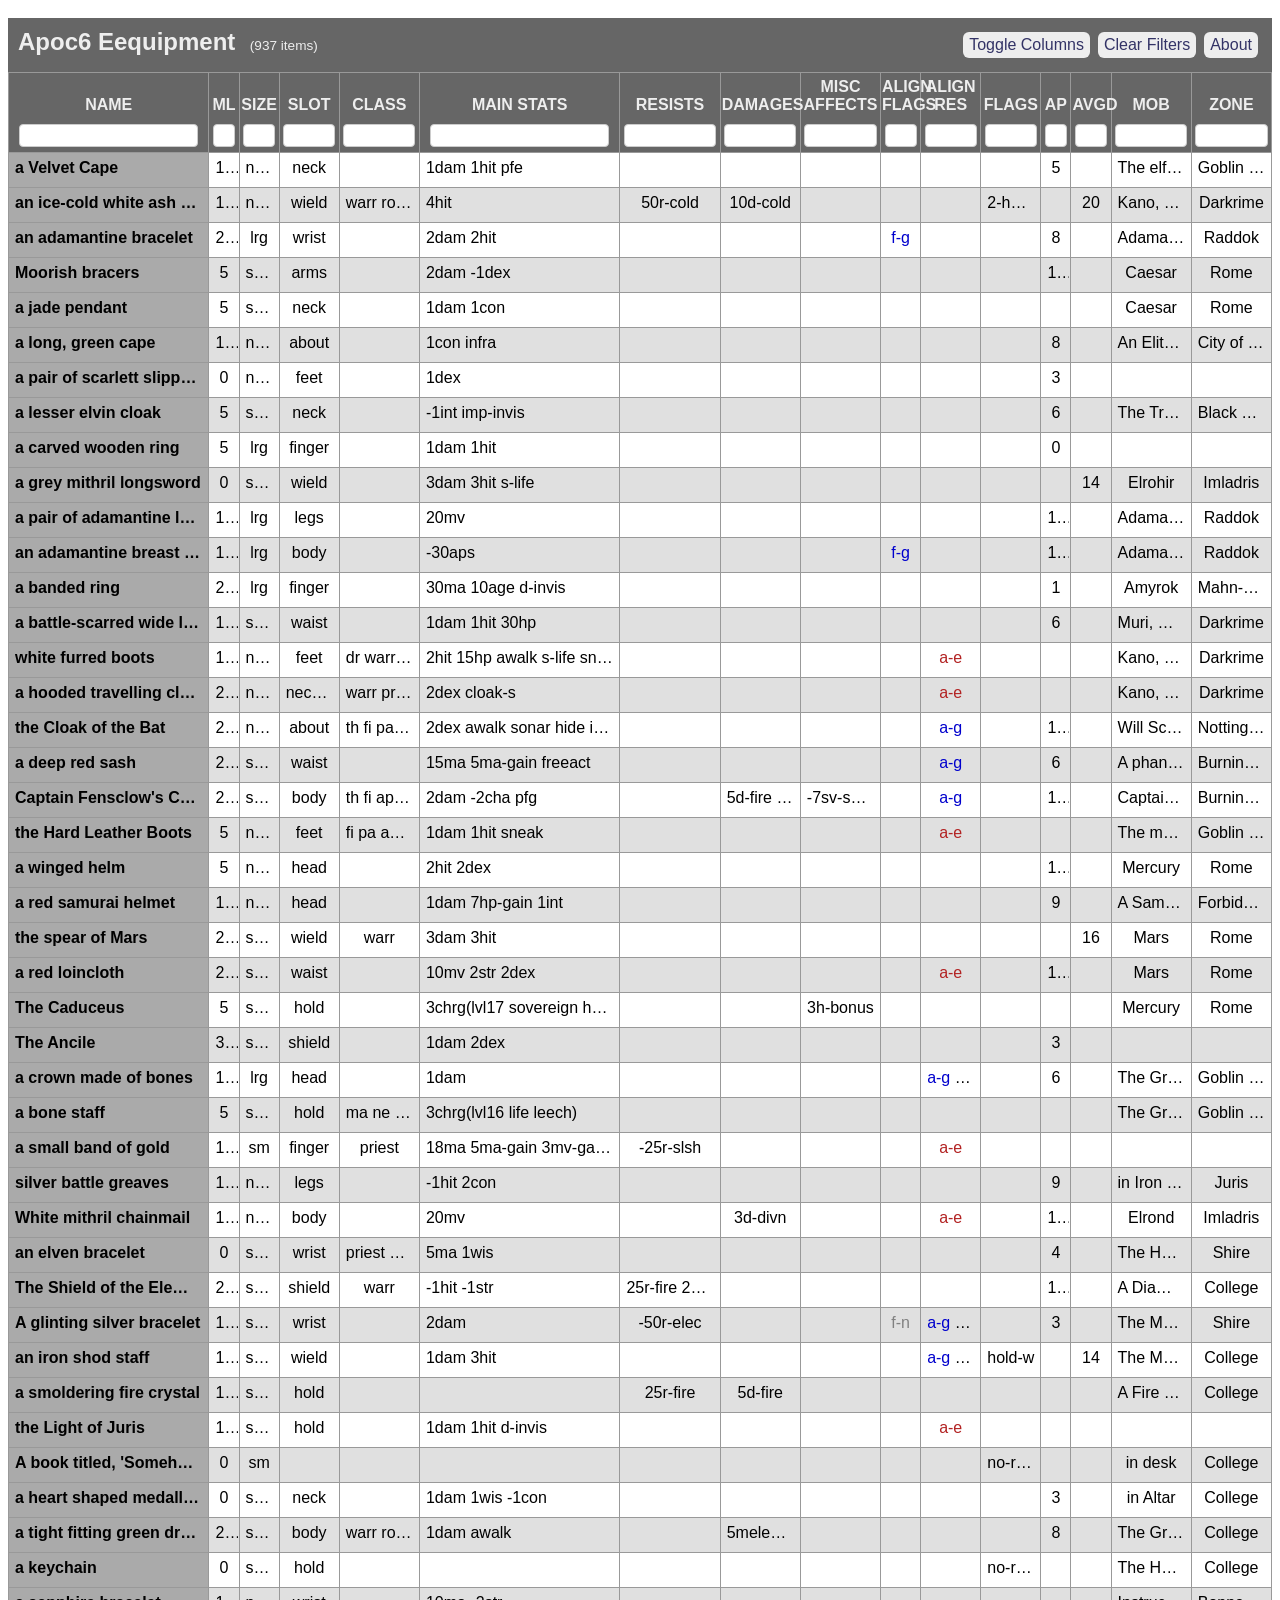
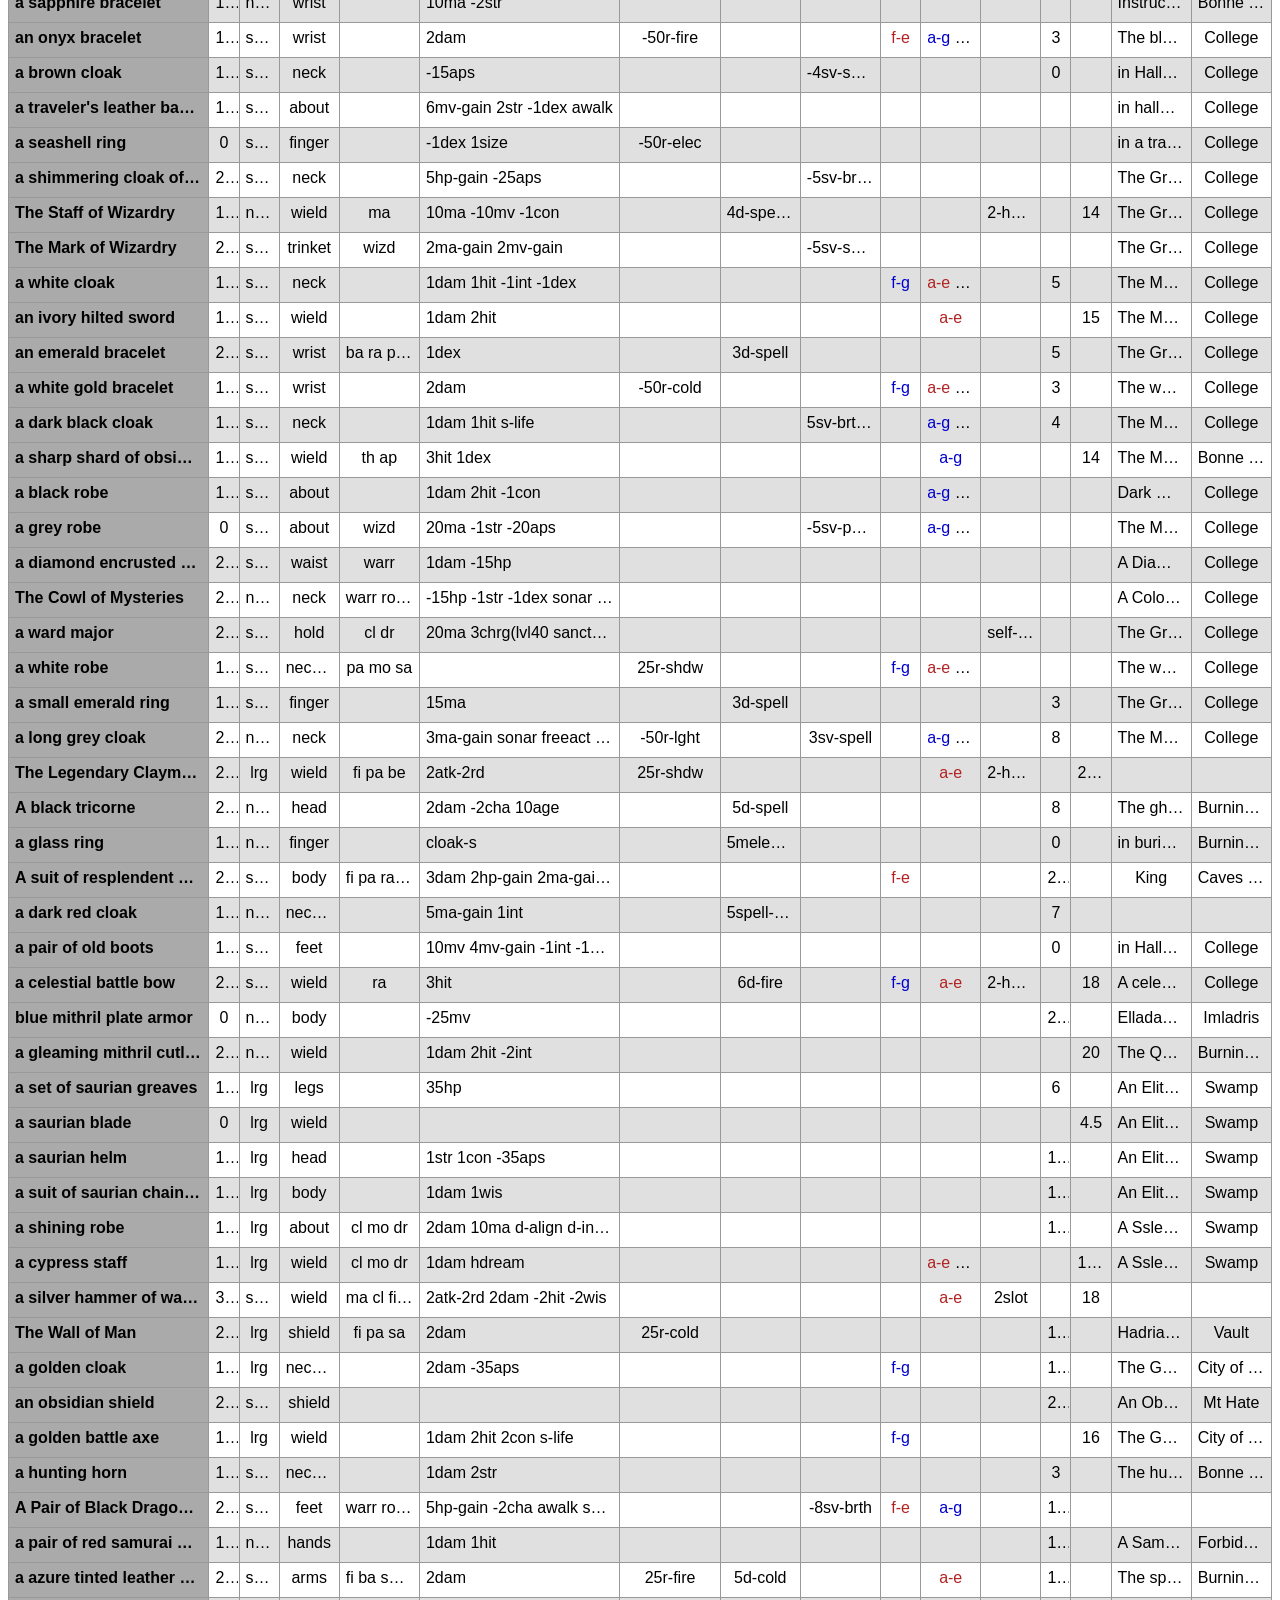
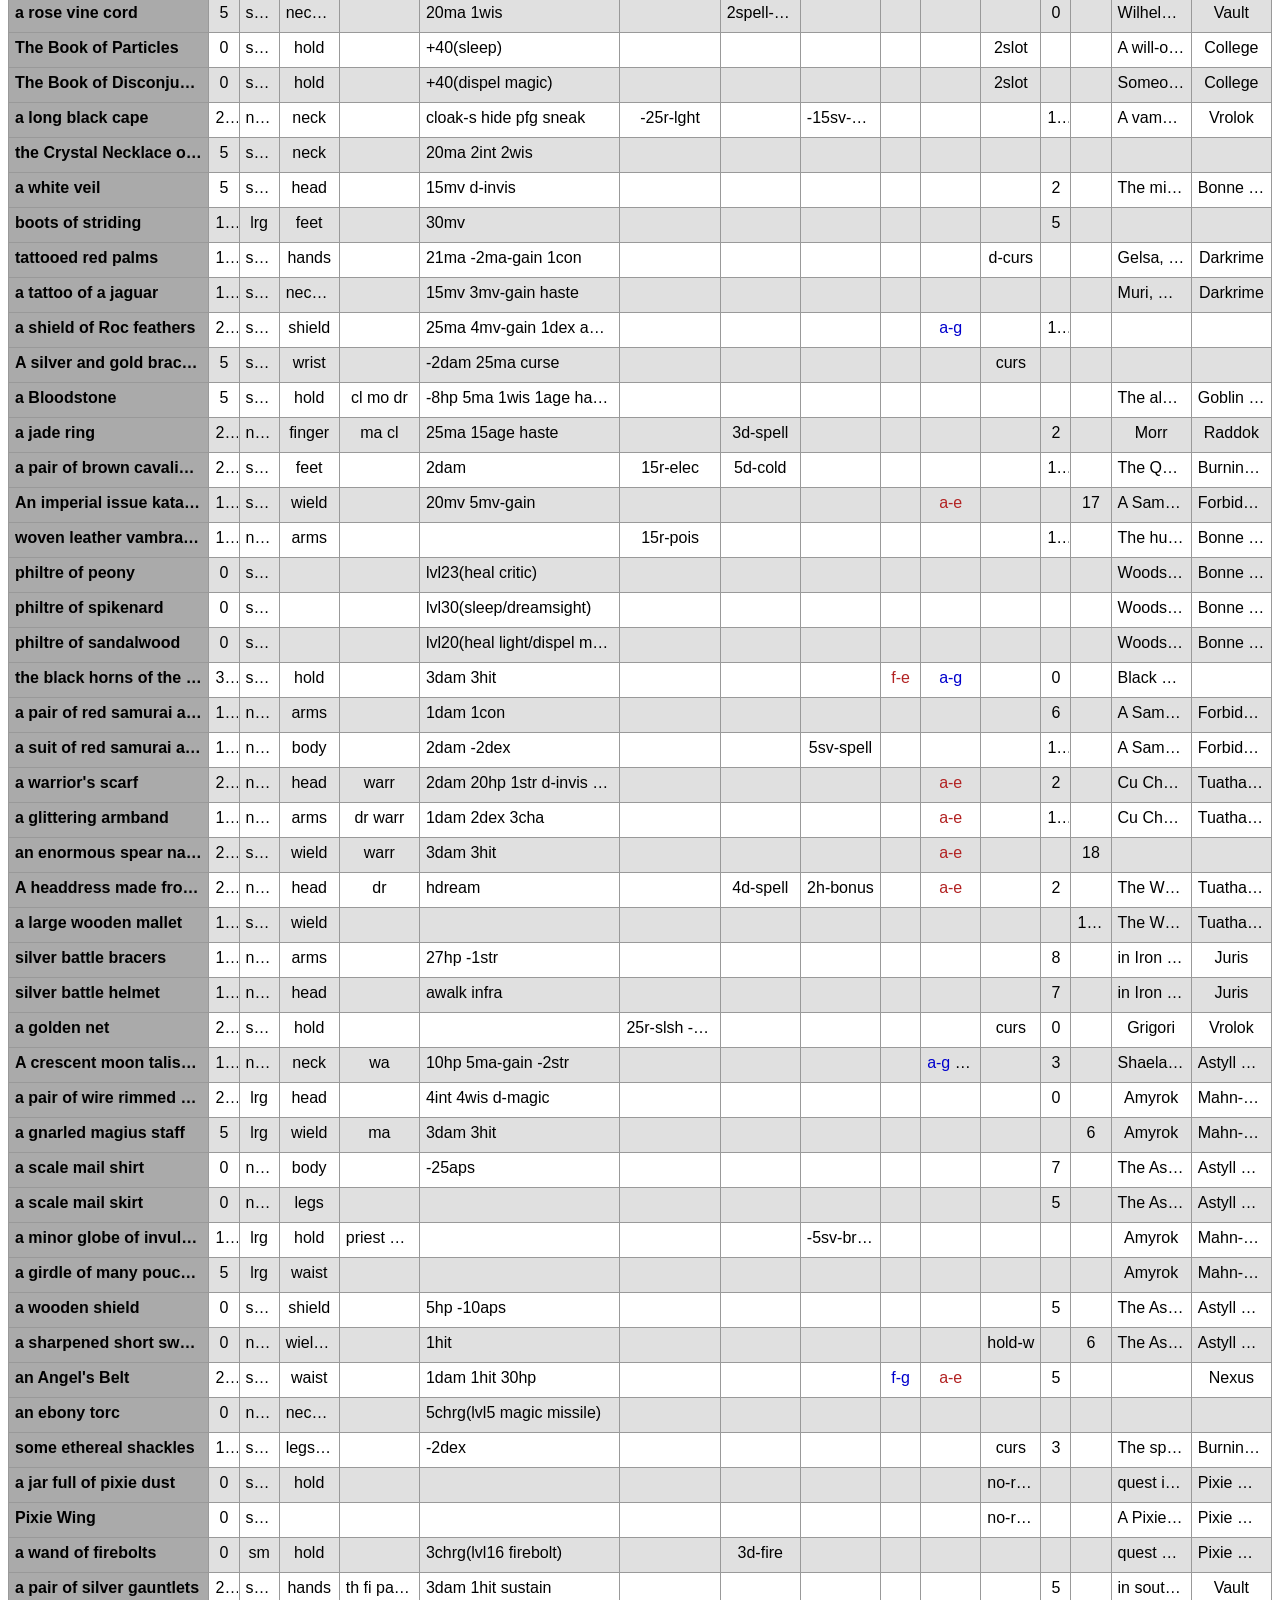
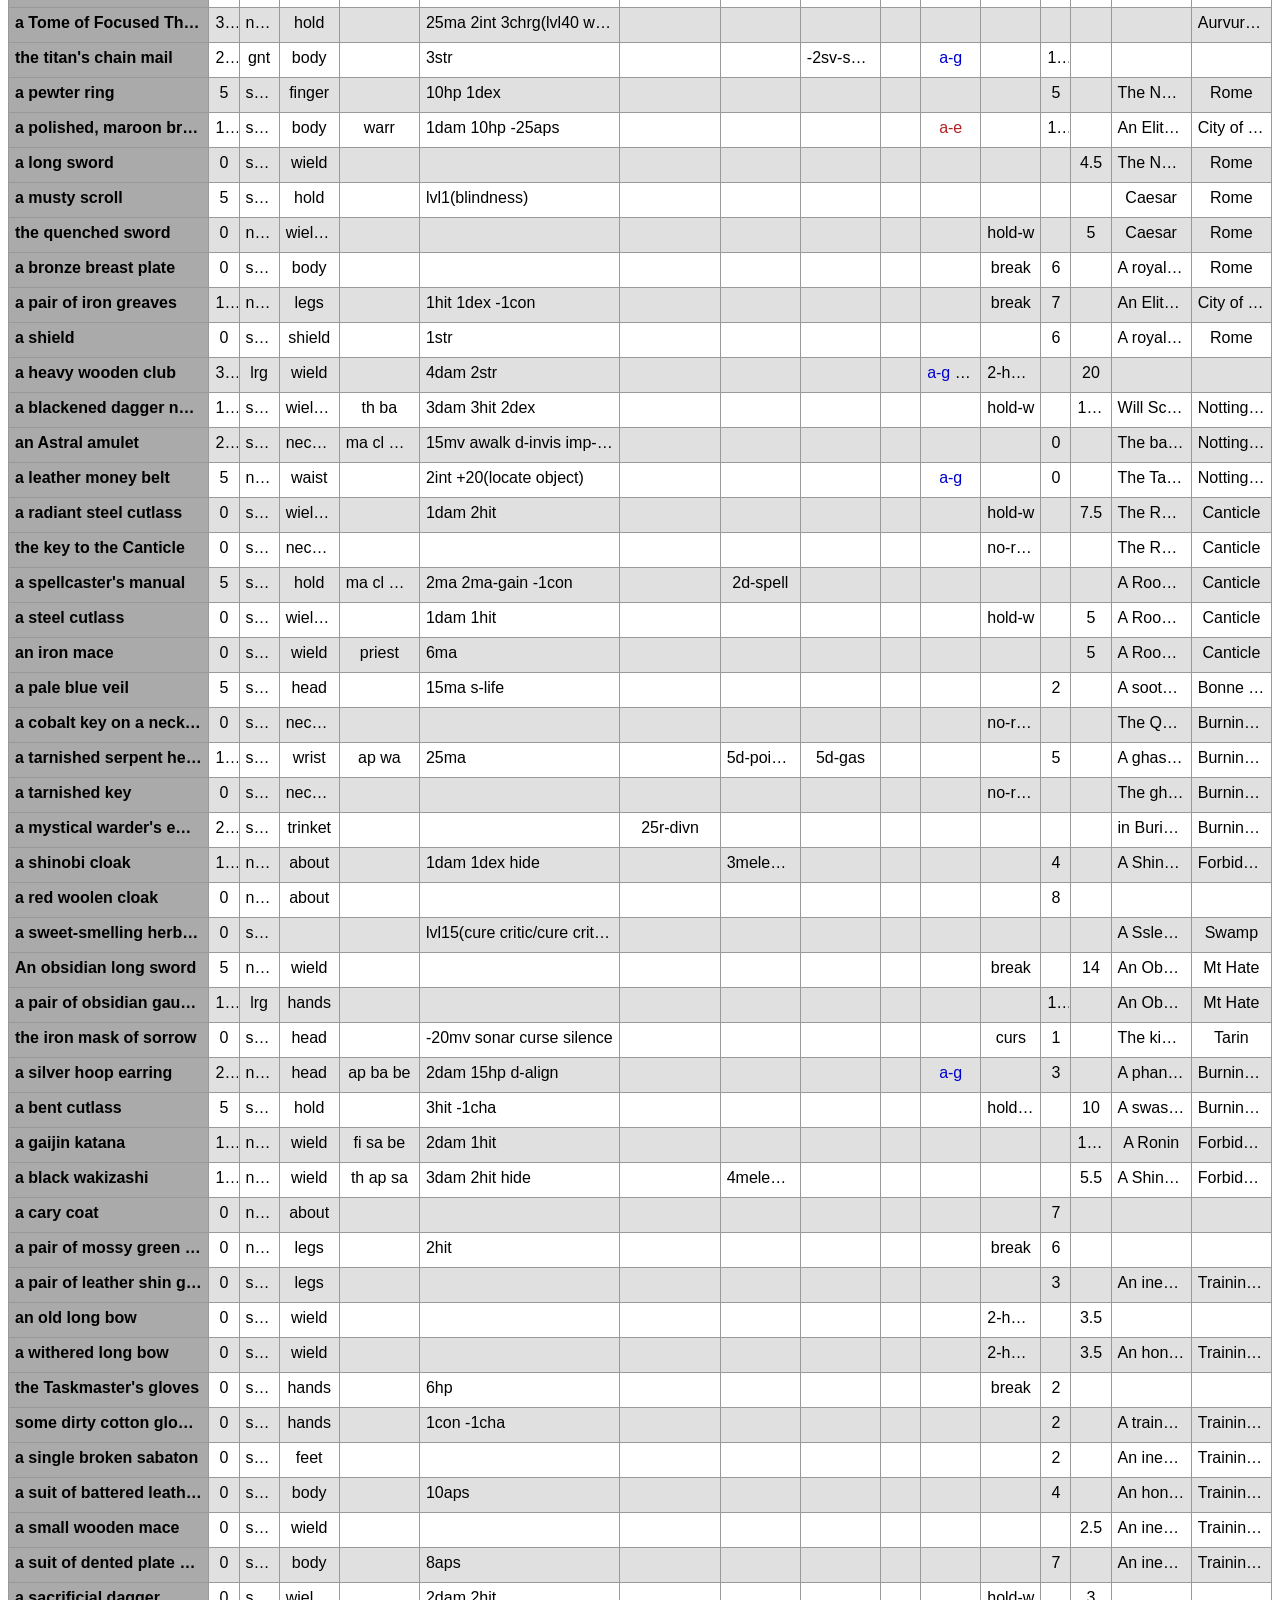
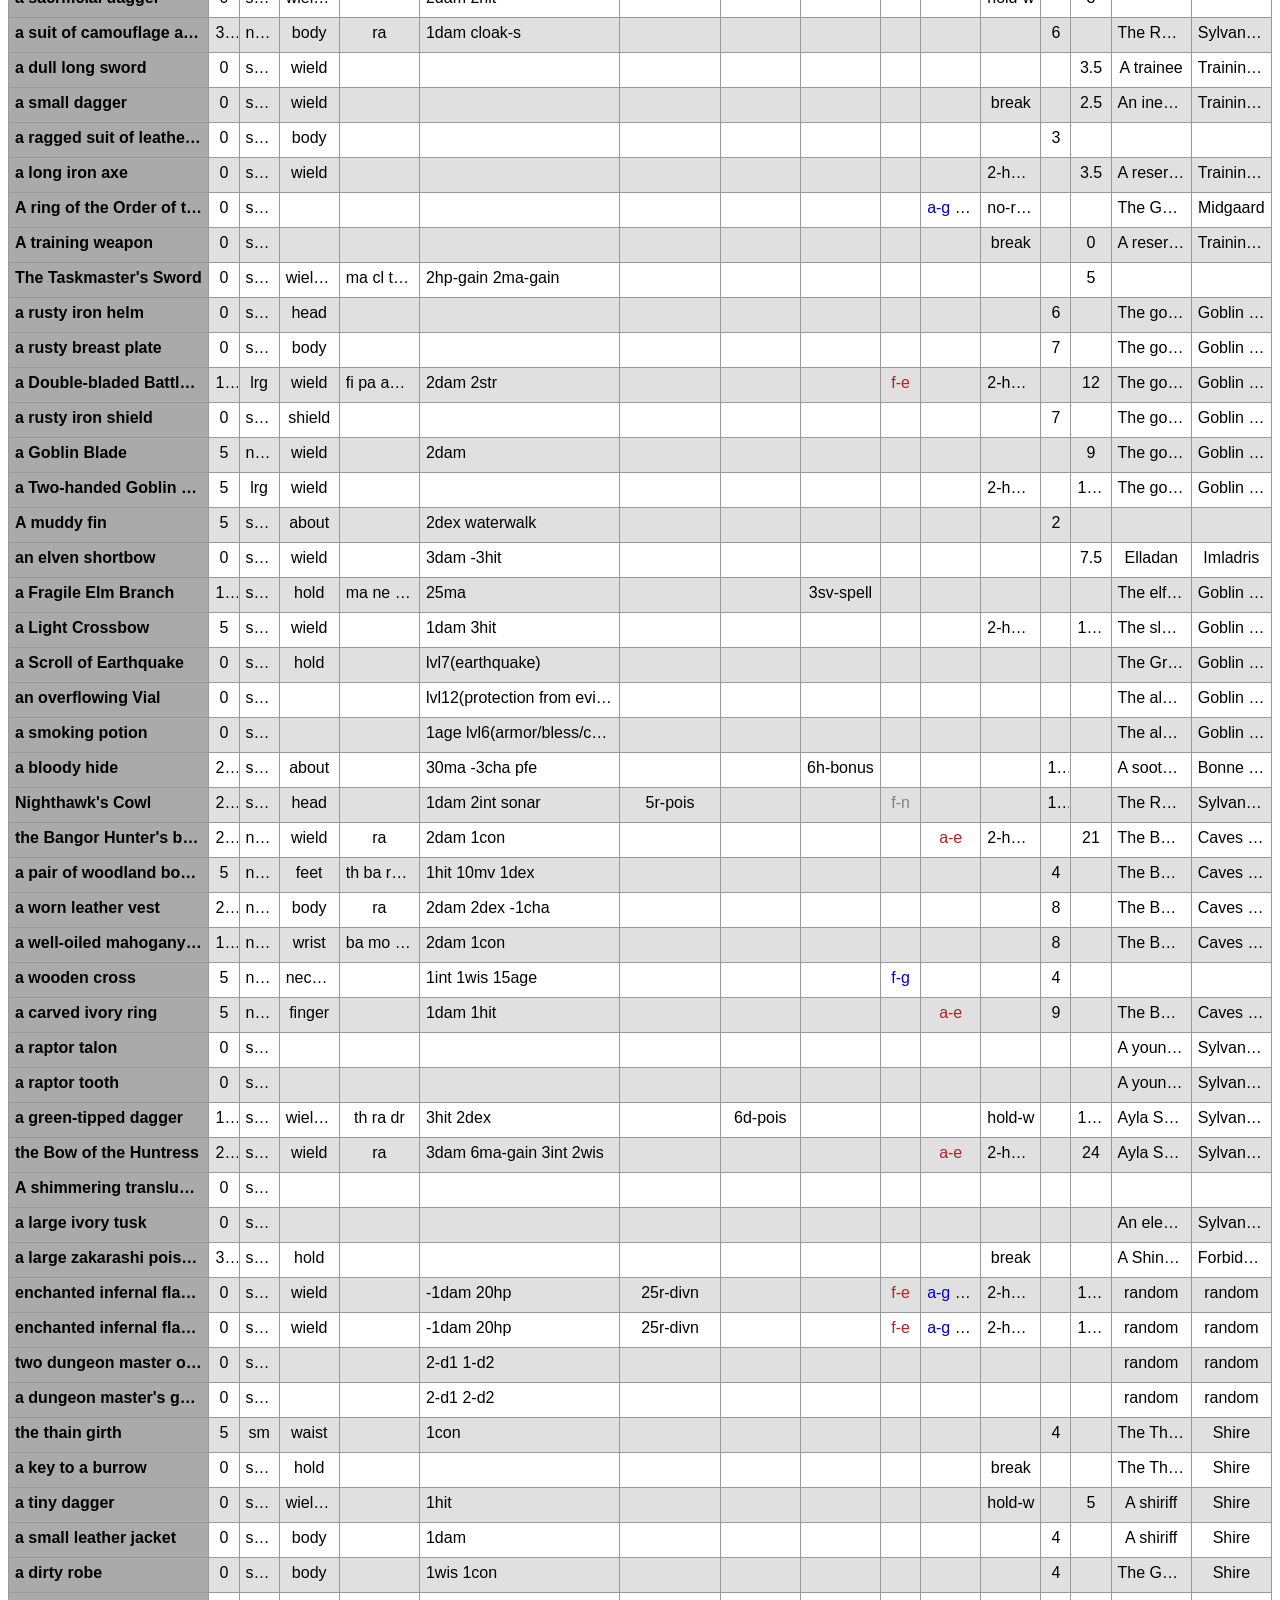
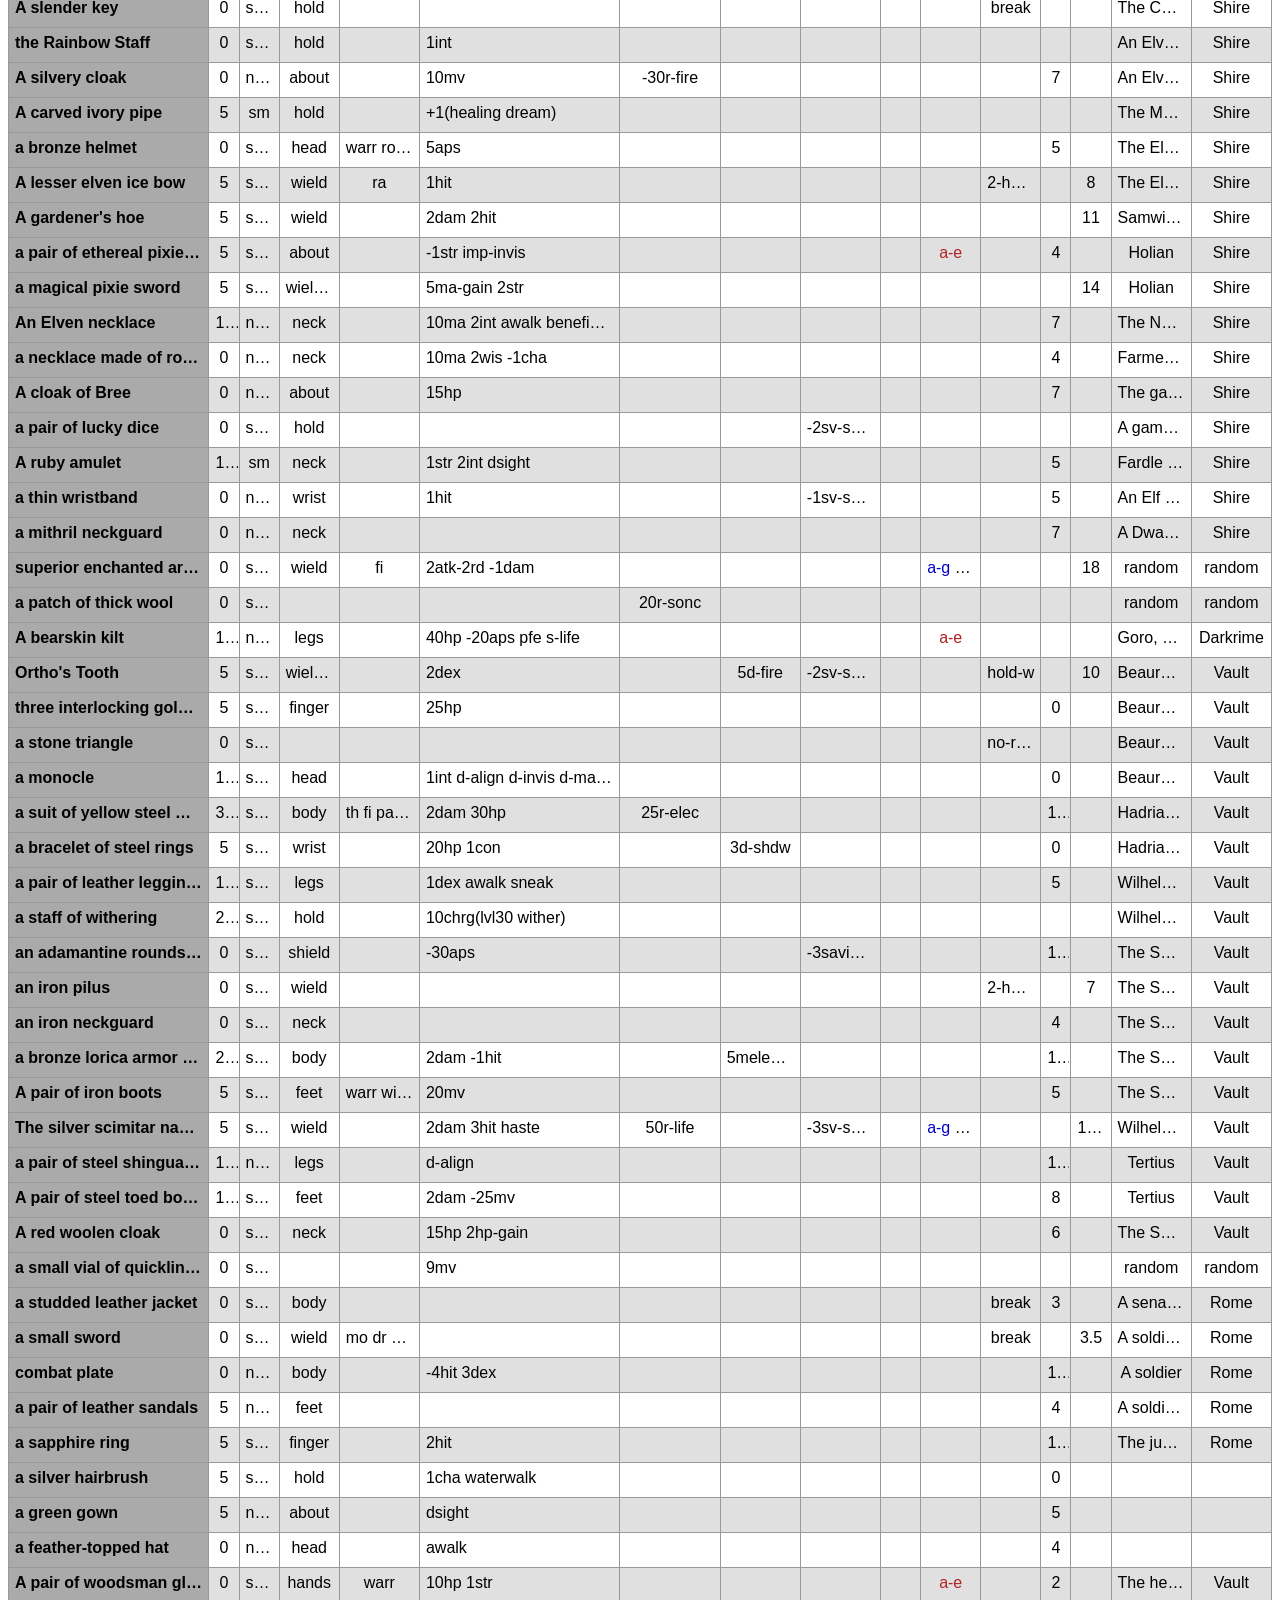
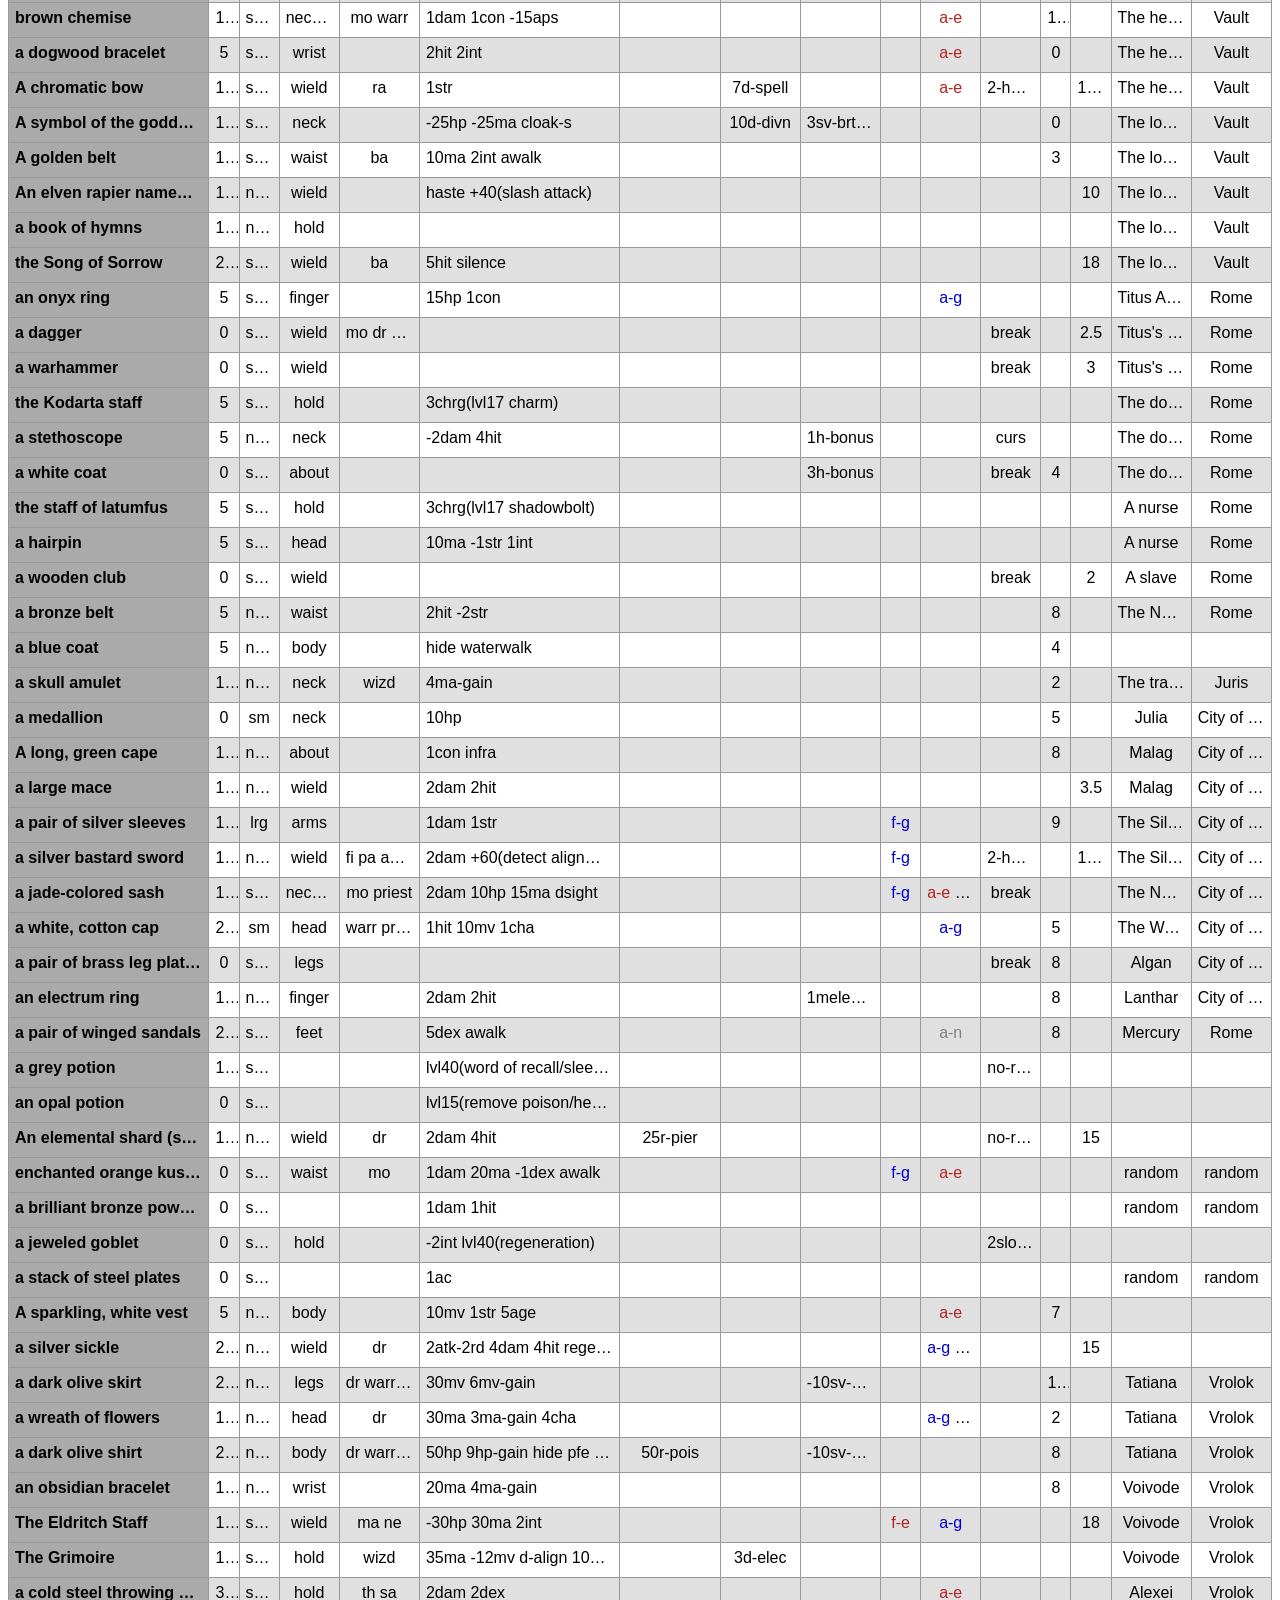
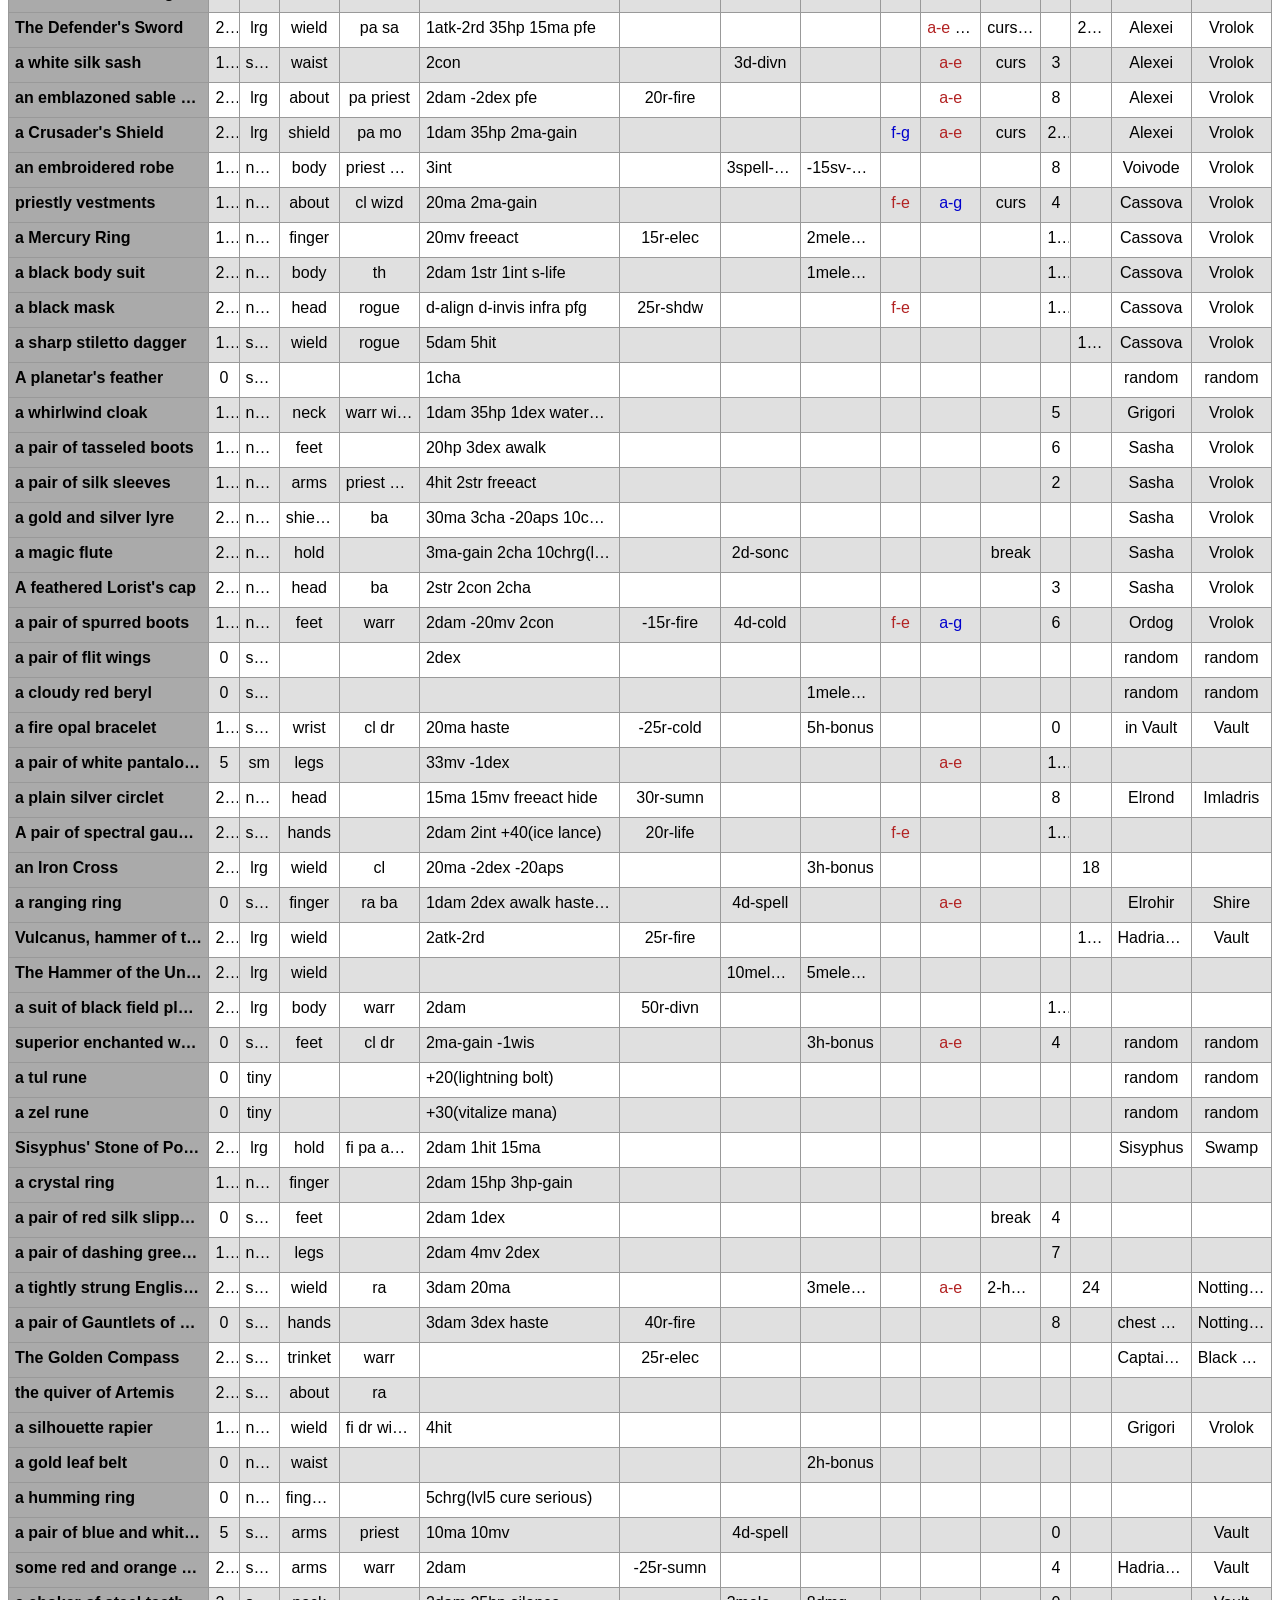
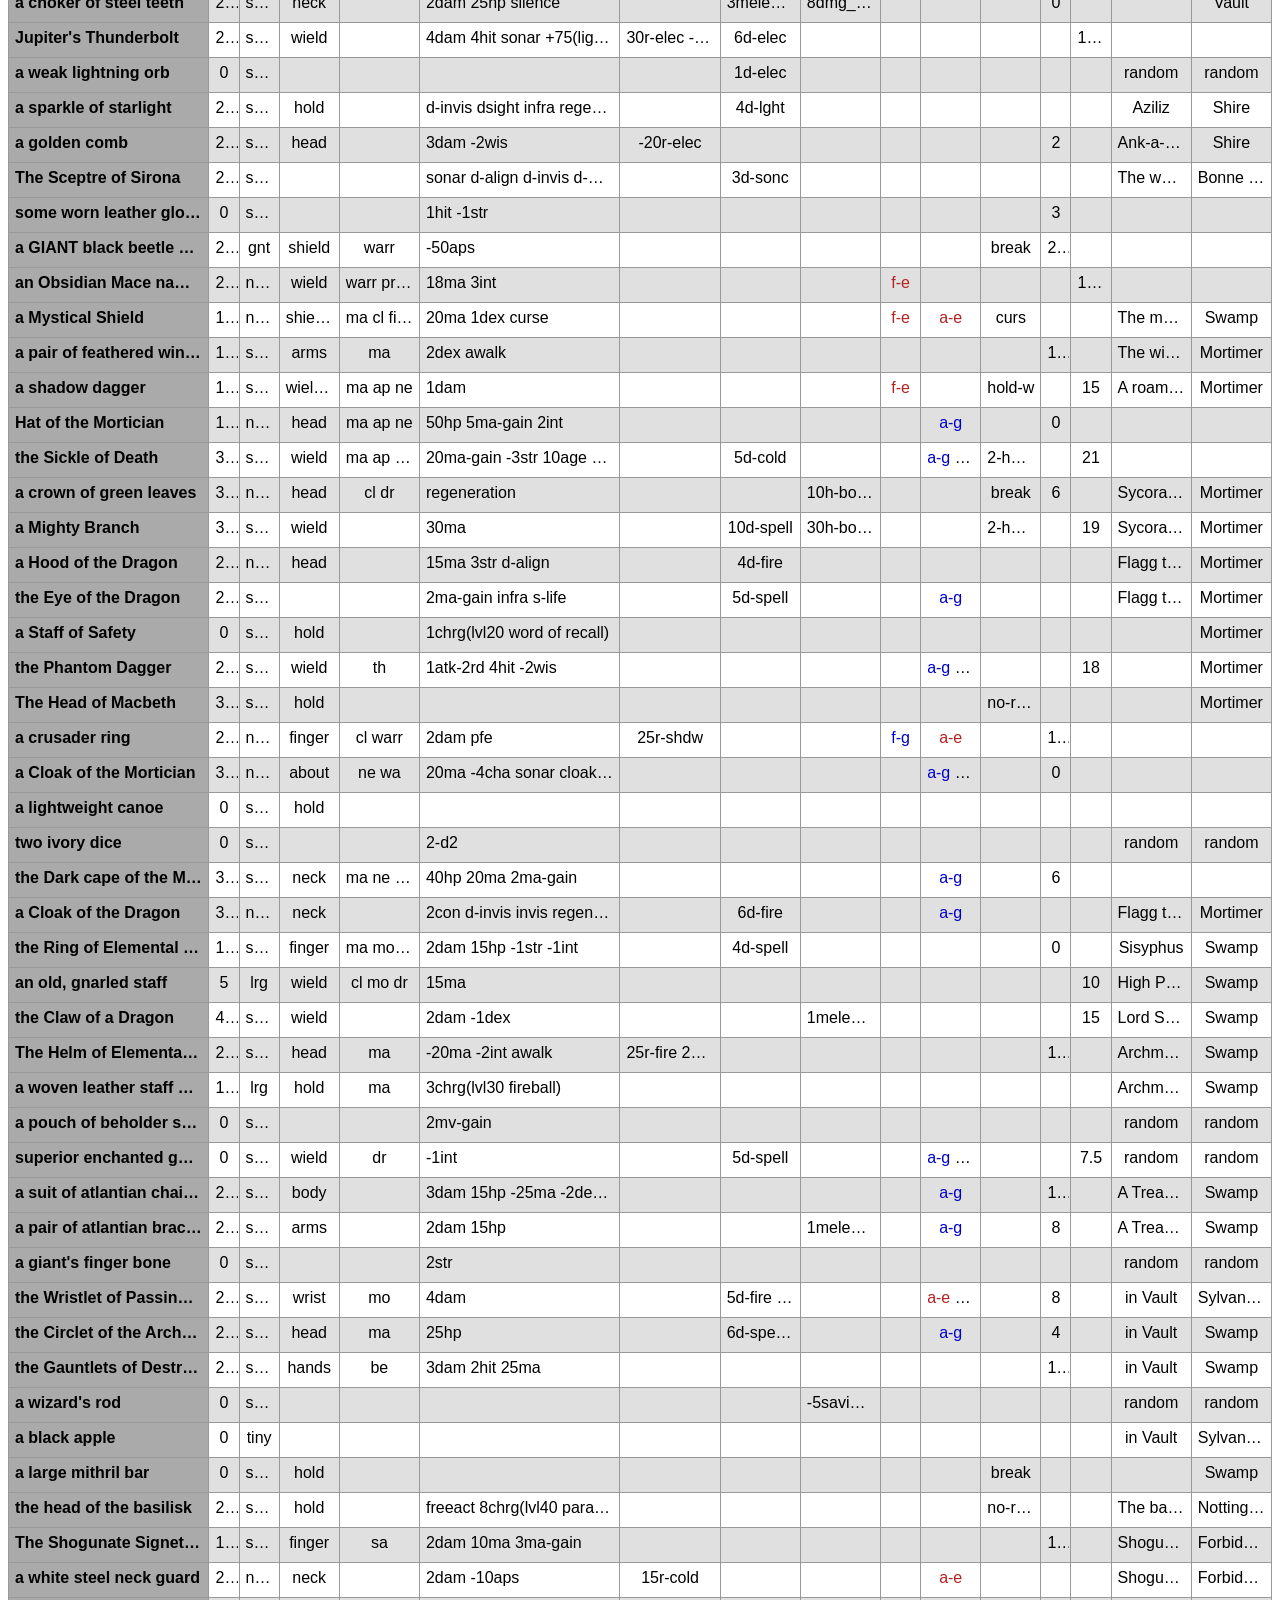
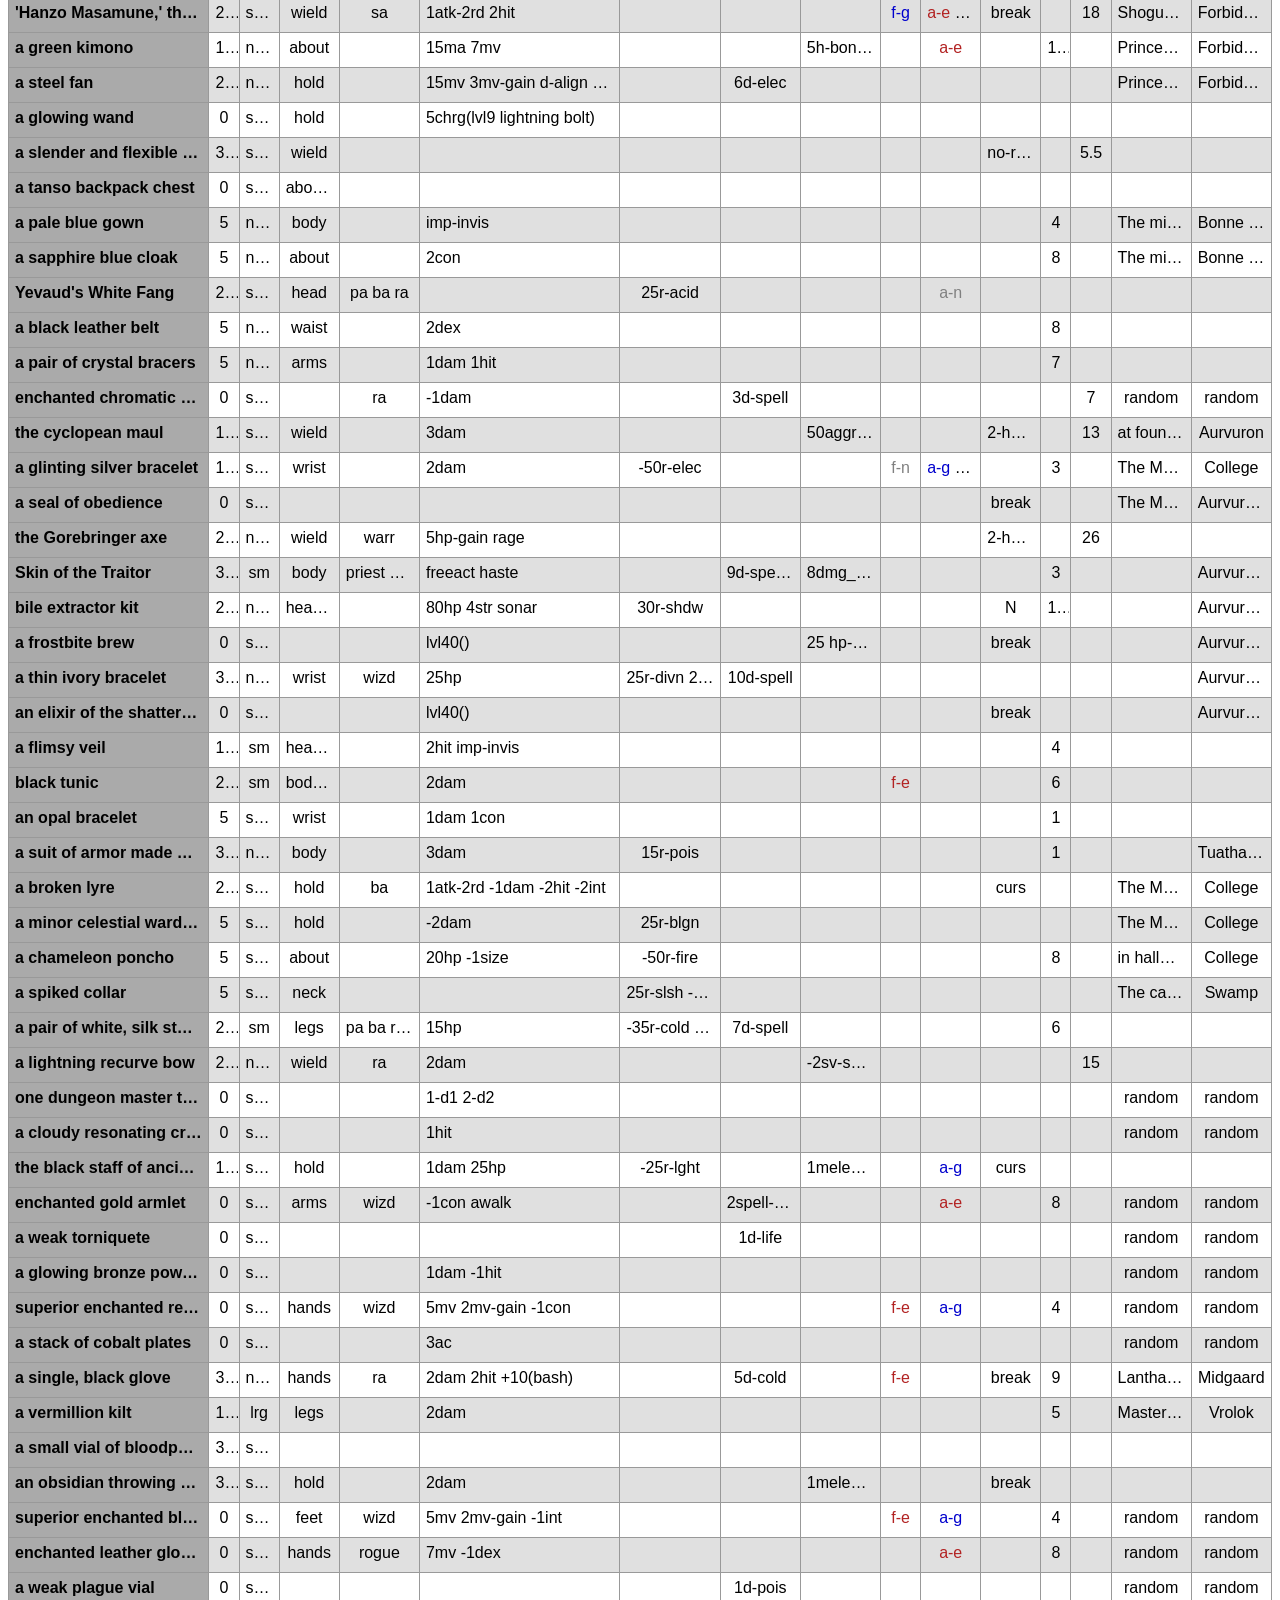
==== commit b694fb6b: "Added items" ====
--- a/docs/index.html
+++ b/docs/index.html
@@ -27,7 +27,7 @@
     <table id="apoc6_eq_table" class="apoc6eq">
       <caption>
         <h1>Apoc6 Eequipment</h1>
-        <span class="item-count">(891 items)</span>
+        <span class="item-count">(937 items)</span>
         <div id="table-controls">
             <a class="button" href="#column-toggles">Toggle Columns</a><button onclick="clearFilters()">Clear Filters</button><a class="button" id="about-button" href="#about">About</a>
         </div>
@@ -4850,35 +4850,6 @@
         <td class="rent-col"><div>8200</div></td>
       </tr>
       <tr>
-        <th class="NAME-col"><div>a tiny vial of arcanaloth blood</div></th>
-        <td class="type-col"><div>enchnt-mat</div></td>
-        <td class="ML-col"><div>0</div></td>
-        <td class="SIZE-col"><div>spec</div></td>
-        <td class="SLOT-col"><div></div></td>
-        <td class="CLASS-col"><div></div></td>
-        <td class="race-col"><div></div></td>
-        <td class="MAIN-STATS-col"><div>4ma</div></td>
-        <td class="RESISTS-col"><div></div></td>
-        <td class="DAMAGES-col"><div></div></td>
-        <td class="MISC-AFFECTS-col"><div></div></td>
-        <td class="ALIGN-FLAGS-col"><div></div></td>
-        <td class="ALIGN-RES-col"><div></div></td>
-        <td class="FLAGS-col"><div></div></td>
-        <td class="AP-col"><div></div></td>
-        <td class="AVGD-col"><div></div></td>
-        <td class="DICE-col"><div></div></td>
-        <td class="TYPE-(SKILL)-col"><div></div></td>
-        <td class="avail-sockets-col"><div></div></td>
-        <td class="req-sockets-col"><div></div></td>
-        <td class="MOB-col"><div>random</div></td>
-        <td class="ZONE-col"><div>random</div></td>
-        <td class="noid-col"><div></div></td>
-        <td class="NOTES-col"><div></div></td>
-        <td class="weight-col"><div>1</div></td>
-        <td class="value-col"><div>3</div></td>
-        <td class="rent-col"><div>2000</div></td>
-      </tr>
-      <tr>
         <th class="NAME-col"><div>a bent cutlass</div></th>
         <td class="type-col"><div>weapon</div></td>
         <td class="ML-col"><div>5</div></td>
@@ -7670,7 +7641,7 @@
         <td class="SLOT-col"><div></div></td>
         <td class="CLASS-col"><div></div></td>
         <td class="race-col"><div></div></td>
-        <td class="MAIN-STATS-col"><div>6mv</div></td>
+        <td class="MAIN-STATS-col"><div>9mv</div></td>
         <td class="RESISTS-col"><div></div></td>
         <td class="DAMAGES-col"><div></div></td>
         <td class="MISC-AFFECTS-col"><div></div></td>
@@ -12426,7 +12397,7 @@
         <td class="SLOT-col"><div>head about</div></td>
         <td class="CLASS-col"><div></div></td>
         <td class="race-col"><div></div></td>
-        <td class="MAIN-STATS-col"><div>100hp 10str sonar</div></td>
+        <td class="MAIN-STATS-col"><div>80hp 4str sonar</div></td>
         <td class="RESISTS-col"><div>30r-shdw</div></td>
         <td class="DAMAGES-col"><div></div></td>
         <td class="MISC-AFFECTS-col"><div></div></td>
@@ -14855,35 +14826,6 @@
         <td class="rent-col"><div>5000</div></td>
       </tr>
       <tr>
-        <th class="NAME-col"><div>a small vial of arcanaloth blood</div></th>
-        <td class="type-col"><div>enchnt-mat</div></td>
-        <td class="ML-col"><div>0</div></td>
-        <td class="SIZE-col"><div>spec</div></td>
-        <td class="SLOT-col"><div></div></td>
-        <td class="CLASS-col"><div></div></td>
-        <td class="race-col"><div></div></td>
-        <td class="MAIN-STATS-col"><div>6ma</div></td>
-        <td class="RESISTS-col"><div></div></td>
-        <td class="DAMAGES-col"><div></div></td>
-        <td class="MISC-AFFECTS-col"><div></div></td>
-        <td class="ALIGN-FLAGS-col"><div></div></td>
-        <td class="ALIGN-RES-col"><div></div></td>
-        <td class="FLAGS-col"><div></div></td>
-        <td class="AP-col"><div></div></td>
-        <td class="AVGD-col"><div></div></td>
-        <td class="DICE-col"><div></div></td>
-        <td class="TYPE-(SKILL)-col"><div></div></td>
-        <td class="avail-sockets-col"><div></div></td>
-        <td class="req-sockets-col"><div>1sock</div></td>
-        <td class="MOB-col"><div>random</div></td>
-        <td class="ZONE-col"><div>random</div></td>
-        <td class="noid-col"><div></div></td>
-        <td class="NOTES-col"><div></div></td>
-        <td class="weight-col"><div>1</div></td>
-        <td class="value-col"><div>3</div></td>
-        <td class="rent-col"><div>2000</div></td>
-      </tr>
-      <tr>
         <th class="NAME-col"><div>a droplet of unmelting ice</div></th>
         <td class="type-col"><div>worn</div></td>
         <td class="ML-col"><div>25</div></td>
@@ -15261,7 +15203,7 @@
         <td class="rent-col"><div>3500</div></td>
       </tr>
       <tr>
-        <th class="NAME-col"><div>A pixie potion</div></th>
+        <th class="NAME-col"><div>a pixie potion</div></th>
         <td class="type-col"><div>potion</div></td>
         <td class="ML-col"><div>0</div></td>
         <td class="SIZE-col"><div>spec</div></td>
@@ -15281,8 +15223,8 @@
         <td class="TYPE-(SKILL)-col"><div></div></td>
         <td class="avail-sockets-col"><div></div></td>
         <td class="req-sockets-col"><div></div></td>
-        <td class="MOB-col"><div></div></td>
-        <td class="ZONE-col"><div></div></td>
+        <td class="MOB-col"><div>forage</div></td>
+        <td class="ZONE-col"><div>hill terrain</div></td>
         <td class="noid-col"><div></div></td>
         <td class="NOTES-col"><div></div></td>
         <td class="weight-col"><div>1</div></td>
@@ -16341,7 +16283,7 @@
         <td class="SLOT-col"><div>finger</div></td>
         <td class="CLASS-col"><div>cl dr wizd</div></td>
         <td class="race-col"><div></div></td>
-        <td class="MAIN-STATS-col"><div>hide invis pfe regeneration sneak</div></td>
+        <td class="MAIN-STATS-col"><div>21ma hide invis pfe regeneration sneak</div></td>
         <td class="RESISTS-col"><div></div></td>
         <td class="DAMAGES-col"><div></div></td>
         <td class="MISC-AFFECTS-col"><div>7h-bonus</div></td>
@@ -21090,35 +21032,6 @@
         <td class="rent-col"><div>2000</div></td>
       </tr>
       <tr>
-        <th class="NAME-col"><div>a small bundle of black sage</div></th>
-        <td class="type-col"><div>enchnt-mat</div></td>
-        <td class="ML-col"><div>0</div></td>
-        <td class="SIZE-col"><div>spec</div></td>
-        <td class="SLOT-col"><div></div></td>
-        <td class="CLASS-col"><div></div></td>
-        <td class="race-col"><div></div></td>
-        <td class="MAIN-STATS-col"><div></div></td>
-        <td class="RESISTS-col"><div>15r-divn</div></td>
-        <td class="DAMAGES-col"><div></div></td>
-        <td class="MISC-AFFECTS-col"><div></div></td>
-        <td class="ALIGN-FLAGS-col"><div></div></td>
-        <td class="ALIGN-RES-col"><div></div></td>
-        <td class="FLAGS-col"><div></div></td>
-        <td class="AP-col"><div></div></td>
-        <td class="AVGD-col"><div></div></td>
-        <td class="DICE-col"><div></div></td>
-        <td class="TYPE-(SKILL)-col"><div></div></td>
-        <td class="avail-sockets-col"><div></div></td>
-        <td class="req-sockets-col"><div>1sock</div></td>
-        <td class="MOB-col"><div>random</div></td>
-        <td class="ZONE-col"><div>random</div></td>
-        <td class="noid-col"><div></div></td>
-        <td class="NOTES-col"><div></div></td>
-        <td class="weight-col"><div>1</div></td>
-        <td class="value-col"><div>3</div></td>
-        <td class="rent-col"><div>2000</div></td>
-      </tr>
-      <tr>
         <th class="NAME-col"><div>enchanted wavy kris</div></th>
         <td class="type-col"><div>weapon</div></td>
         <td class="ML-col"><div>0</div></td>
@@ -22105,35 +22018,6 @@
         <td class="rent-col"><div>2000</div></td>
       </tr>
       <tr>
-        <th class="NAME-col"><div>a tiny vial of quickling blood</div></th>
-        <td class="type-col"><div>enchnt-mat</div></td>
-        <td class="ML-col"><div>0</div></td>
-        <td class="SIZE-col"><div>spec</div></td>
-        <td class="SLOT-col"><div></div></td>
-        <td class="CLASS-col"><div></div></td>
-        <td class="race-col"><div></div></td>
-        <td class="MAIN-STATS-col"><div>7mv</div></td>
-        <td class="RESISTS-col"><div></div></td>
-        <td class="DAMAGES-col"><div></div></td>
-        <td class="MISC-AFFECTS-col"><div></div></td>
-        <td class="ALIGN-FLAGS-col"><div></div></td>
-        <td class="ALIGN-RES-col"><div></div></td>
-        <td class="FLAGS-col"><div></div></td>
-        <td class="AP-col"><div></div></td>
-        <td class="AVGD-col"><div></div></td>
-        <td class="DICE-col"><div></div></td>
-        <td class="TYPE-(SKILL)-col"><div></div></td>
-        <td class="avail-sockets-col"><div></div></td>
-        <td class="req-sockets-col"><div>1sock</div></td>
-        <td class="MOB-col"><div>random</div></td>
-        <td class="ZONE-col"><div>random</div></td>
-        <td class="noid-col"><div></div></td>
-        <td class="NOTES-col"><div></div></td>
-        <td class="weight-col"><div>1</div></td>
-        <td class="value-col"><div>3</div></td>
-        <td class="rent-col"><div>2000</div></td>
-      </tr>
-      <tr>
         <th class="NAME-col"><div>a holy relic</div></th>
         <td class="type-col"><div>enchnt-mat</div></td>
         <td class="ML-col"><div>0</div></td>
@@ -23053,8 +22937,8 @@
         <td class="TYPE-(SKILL)-col"><div>slash (slash)</div></td>
         <td class="avail-sockets-col"><div></div></td>
         <td class="req-sockets-col"><div></div></td>
-        <td class="MOB-col"><div></div></td>
-        <td class="ZONE-col"><div></div></td>
+        <td class="MOB-col"><div>King Arthur</div></td>
+        <td class="ZONE-col"><div>Sylvan Jungle</div></td>
         <td class="noid-col"><div>x</div></td>
         <td class="NOTES-col"><div></div></td>
         <td class="weight-col"><div>23</div></td>
@@ -25895,8 +25779,8 @@
         <td class="TYPE-(SKILL)-col"><div>pierce (pierce)</div></td>
         <td class="avail-sockets-col"><div></div></td>
         <td class="req-sockets-col"><div></div></td>
-        <td class="MOB-col"><div></div></td>
-        <td class="ZONE-col"><div></div></td>
+        <td class="MOB-col"><div>An Angry Villager</div></td>
+        <td class="ZONE-col"><div>The Halloween Zone</div></td>
         <td class="noid-col"><div></div></td>
         <td class="NOTES-col"><div></div></td>
         <td class="weight-col"><div>7</div></td>
@@ -25931,6 +25815,1456 @@
         <td class="weight-col"><div>20</div></td>
         <td class="value-col"><div>1000</div></td>
         <td class="rent-col"><div>100</div></td>
+      </tr>
+      <tr>
+        <th class="NAME-col"><div>a witch's broom</div></th>
+        <td class="type-col"><div>staff</div></td>
+        <td class="ML-col"><div>0</div></td>
+        <td class="SIZE-col"><div>spec</div></td>
+        <td class="SLOT-col"><div>hold</div></td>
+        <td class="CLASS-col"><div></div></td>
+        <td class="race-col"><div></div></td>
+        <td class="MAIN-STATS-col"><div>levitation 5chrg(lvl40 levitate)</div></td>
+        <td class="RESISTS-col"><div></div></td>
+        <td class="DAMAGES-col"><div></div></td>
+        <td class="MISC-AFFECTS-col"><div></div></td>
+        <td class="ALIGN-FLAGS-col"><div></div></td>
+        <td class="ALIGN-RES-col"><div></div></td>
+        <td class="FLAGS-col"><div>no-rechrg !LOCATE_OBJ</div></td>
+        <td class="AP-col"><div></div></td>
+        <td class="AVGD-col"><div></div></td>
+        <td class="DICE-col"><div></div></td>
+        <td class="TYPE-(SKILL)-col"><div></div></td>
+        <td class="avail-sockets-col"><div></div></td>
+        <td class="req-sockets-col"><div></div></td>
+        <td class="MOB-col"><div></div></td>
+        <td class="ZONE-col"><div></div></td>
+        <td class="noid-col"><div></div></td>
+        <td class="NOTES-col"><div></div></td>
+        <td class="weight-col"><div>10</div></td>
+        <td class="value-col"><div>100</div></td>
+        <td class="rent-col"><div>100</div></td>
+      </tr>
+      <tr>
+        <th class="NAME-col"><div>a pair of ethereal shackles</div></th>
+        <td class="type-col"><div>worn</div></td>
+        <td class="ML-col"><div>5</div></td>
+        <td class="SIZE-col"><div>sm</div></td>
+        <td class="SLOT-col"><div>feet wrist</div></td>
+        <td class="CLASS-col"><div></div></td>
+        <td class="race-col"><div></div></td>
+        <td class="MAIN-STATS-col"><div>5ma -2mv-gain infra +10(spook)</div></td>
+        <td class="RESISTS-col"><div></div></td>
+        <td class="DAMAGES-col"><div></div></td>
+        <td class="MISC-AFFECTS-col"><div></div></td>
+        <td class="ALIGN-FLAGS-col"><div></div></td>
+        <td class="ALIGN-RES-col"><div><span class="gCol">a-g</span></div></td>
+        <td class="FLAGS-col"><div></div></td>
+        <td class="AP-col"><div></div></td>
+        <td class="AVGD-col"><div></div></td>
+        <td class="DICE-col"><div></div></td>
+        <td class="TYPE-(SKILL)-col"><div></div></td>
+        <td class="avail-sockets-col"><div></div></td>
+        <td class="req-sockets-col"><div></div></td>
+        <td class="MOB-col"><div>A wraith</div></td>
+        <td class="ZONE-col"><div>Dwarven</div></td>
+        <td class="noid-col"><div></div></td>
+        <td class="NOTES-col"><div></div></td>
+        <td class="weight-col"><div>0</div></td>
+        <td class="value-col"><div>2000</div></td>
+        <td class="rent-col"><div>20</div></td>
+      </tr>
+      <tr>
+        <th class="NAME-col"><div>superior enchanted white field plate</div></th>
+        <td class="type-col"><div>armor</div></td>
+        <td class="ML-col"><div>0</div></td>
+        <td class="SIZE-col"><div>spec</div></td>
+        <td class="SLOT-col"><div>body</div></td>
+        <td class="CLASS-col"><div>warr</div></td>
+        <td class="race-col"><div></div></td>
+        <td class="MAIN-STATS-col"><div>12hp 1hp-gain -1dex cloak-s</div></td>
+        <td class="RESISTS-col"><div></div></td>
+        <td class="DAMAGES-col"><div></div></td>
+        <td class="MISC-AFFECTS-col"><div></div></td>
+        <td class="ALIGN-FLAGS-col"><div><span class="gCol">f-g</span></div></td>
+        <td class="ALIGN-RES-col"><div><span class="eCol">a-e</span></div></td>
+        <td class="FLAGS-col"><div></div></td>
+        <td class="AP-col"><div>14</div></td>
+        <td class="AVGD-col"><div></div></td>
+        <td class="DICE-col"><div></div></td>
+        <td class="TYPE-(SKILL)-col"><div></div></td>
+        <td class="avail-sockets-col"><div>5sock(1prof 1ac)</div></td>
+        <td class="req-sockets-col"><div></div></td>
+        <td class="MOB-col"><div>random</div></td>
+        <td class="ZONE-col"><div>random</div></td>
+        <td class="noid-col"><div></div></td>
+        <td class="NOTES-col"><div></div></td>
+        <td class="weight-col"><div>12</div></td>
+        <td class="value-col"><div>45</div></td>
+        <td class="rent-col"><div>5000</div></td>
+      </tr>
+      <tr>
+        <th class="NAME-col"><div>some mummy bandages</div></th>
+        <td class="type-col"><div>armor</div></td>
+        <td class="ML-col"><div>0</div></td>
+        <td class="SIZE-col"><div>spec</div></td>
+        <td class="SLOT-col"><div>neck body legs feet hands arms about waist wrist</div></td>
+        <td class="CLASS-col"><div></div></td>
+        <td class="race-col"><div></div></td>
+        <td class="MAIN-STATS-col"><div>20hp</div></td>
+        <td class="RESISTS-col"><div></div></td>
+        <td class="DAMAGES-col"><div></div></td>
+        <td class="MISC-AFFECTS-col"><div></div></td>
+        <td class="ALIGN-FLAGS-col"><div></div></td>
+        <td class="ALIGN-RES-col"><div></div></td>
+        <td class="FLAGS-col"><div>curs    !LOCATE_OBJ</div></td>
+        <td class="AP-col"><div>4</div></td>
+        <td class="AVGD-col"><div></div></td>
+        <td class="DICE-col"><div></div></td>
+        <td class="TYPE-(SKILL)-col"><div></div></td>
+        <td class="avail-sockets-col"><div></div></td>
+        <td class="req-sockets-col"><div></div></td>
+        <td class="MOB-col"><div></div></td>
+        <td class="ZONE-col"><div></div></td>
+        <td class="noid-col"><div></div></td>
+        <td class="NOTES-col"><div></div></td>
+        <td class="weight-col"><div>18</div></td>
+        <td class="value-col"><div>30000</div></td>
+        <td class="rent-col"><div>300</div></td>
+      </tr>
+      <tr>
+        <th class="NAME-col"><div>a brown ermine-lined robe</div></th>
+        <td class="type-col"><div>armor</div></td>
+        <td class="ML-col"><div>20</div></td>
+        <td class="SIZE-col"><div>spec</div></td>
+        <td class="SLOT-col"><div>neck</div></td>
+        <td class="CLASS-col"><div>warr rogue</div></td>
+        <td class="race-col"><div></div></td>
+        <td class="MAIN-STATS-col"><div>40hp 2wis 2dex</div></td>
+        <td class="RESISTS-col"><div></div></td>
+        <td class="DAMAGES-col"><div></div></td>
+        <td class="MISC-AFFECTS-col"><div></div></td>
+        <td class="ALIGN-FLAGS-col"><div></div></td>
+        <td class="ALIGN-RES-col"><div></div></td>
+        <td class="FLAGS-col"><div></div></td>
+        <td class="AP-col"><div>9</div></td>
+        <td class="AVGD-col"><div></div></td>
+        <td class="DICE-col"><div></div></td>
+        <td class="TYPE-(SKILL)-col"><div></div></td>
+        <td class="avail-sockets-col"><div></div></td>
+        <td class="req-sockets-col"><div></div></td>
+        <td class="MOB-col"><div>King Arthur</div></td>
+        <td class="ZONE-col"><div>Sylvan Jungle</div></td>
+        <td class="noid-col"><div></div></td>
+        <td class="NOTES-col"><div></div></td>
+        <td class="weight-col"><div>4</div></td>
+        <td class="value-col"><div>35053</div></td>
+        <td class="rent-col"><div>6006</div></td>
+      </tr>
+      <tr>
+        <th class="NAME-col"><div>the English King's Crown</div></th>
+        <td class="type-col"><div>armor</div></td>
+        <td class="ML-col"><div>20</div></td>
+        <td class="SIZE-col"><div>spec</div></td>
+        <td class="SLOT-col"><div>head</div></td>
+        <td class="CLASS-col"><div></div></td>
+        <td class="race-col"><div></div></td>
+        <td class="MAIN-STATS-col"><div>1dam 2int sonar</div></td>
+        <td class="RESISTS-col"><div></div></td>
+        <td class="DAMAGES-col"><div>5d-divn</div></td>
+        <td class="MISC-AFFECTS-col"><div></div></td>
+        <td class="ALIGN-FLAGS-col"><div></div></td>
+        <td class="ALIGN-RES-col"><div><span class="eCol">a-e</span></div></td>
+        <td class="FLAGS-col"><div></div></td>
+        <td class="AP-col"><div>8</div></td>
+        <td class="AVGD-col"><div></div></td>
+        <td class="DICE-col"><div></div></td>
+        <td class="TYPE-(SKILL)-col"><div></div></td>
+        <td class="avail-sockets-col"><div></div></td>
+        <td class="req-sockets-col"><div></div></td>
+        <td class="MOB-col"><div>King Arthur</div></td>
+        <td class="ZONE-col"><div>Sylvan Jungle</div></td>
+        <td class="noid-col"><div></div></td>
+        <td class="NOTES-col"><div></div></td>
+        <td class="weight-col"><div>7</div></td>
+        <td class="value-col"><div>60105</div></td>
+        <td class="rent-col"><div>9009</div></td>
+      </tr>
+      <tr>
+        <th class="NAME-col"><div>a runic ring</div></th>
+        <td class="type-col"><div>key</div></td>
+        <td class="ML-col"><div>0</div></td>
+        <td class="SIZE-col"><div>spec</div></td>
+        <td class="SLOT-col"><div>finger hold</div></td>
+        <td class="CLASS-col"><div></div></td>
+        <td class="race-col"><div></div></td>
+        <td class="MAIN-STATS-col"><div></div></td>
+        <td class="RESISTS-col"><div></div></td>
+        <td class="DAMAGES-col"><div></div></td>
+        <td class="MISC-AFFECTS-col"><div></div></td>
+        <td class="ALIGN-FLAGS-col"><div></div></td>
+        <td class="ALIGN-RES-col"><div></div></td>
+        <td class="FLAGS-col"><div>no-rent</div></td>
+        <td class="AP-col"><div></div></td>
+        <td class="AVGD-col"><div></div></td>
+        <td class="DICE-col"><div></div></td>
+        <td class="TYPE-(SKILL)-col"><div></div></td>
+        <td class="avail-sockets-col"><div></div></td>
+        <td class="req-sockets-col"><div></div></td>
+        <td class="MOB-col"><div>Queen Guinevere</div></td>
+        <td class="ZONE-col"><div>Sylvan Jungle</div></td>
+        <td class="noid-col"><div></div></td>
+        <td class="NOTES-col"><div></div></td>
+        <td class="weight-col"><div>0</div></td>
+        <td class="value-col"><div>5000</div></td>
+        <td class="rent-col"><div>1000</div></td>
+      </tr>
+      <tr>
+        <th class="NAME-col"><div>a golden circlet</div></th>
+        <td class="type-col"><div>armor</div></td>
+        <td class="ML-col"><div>20</div></td>
+        <td class="SIZE-col"><div>spec</div></td>
+        <td class="SLOT-col"><div>head</div></td>
+        <td class="CLASS-col"><div>cl dr</div></td>
+        <td class="race-col"><div></div></td>
+        <td class="MAIN-STATS-col"><div>25ma 1dex</div></td>
+        <td class="RESISTS-col"><div></div></td>
+        <td class="DAMAGES-col"><div></div></td>
+        <td class="MISC-AFFECTS-col"><div>3h-bonus</div></td>
+        <td class="ALIGN-FLAGS-col"><div></div></td>
+        <td class="ALIGN-RES-col"><div><span class="eCol">a-e</span></div></td>
+        <td class="FLAGS-col"><div></div></td>
+        <td class="AP-col"><div>3</div></td>
+        <td class="AVGD-col"><div></div></td>
+        <td class="DICE-col"><div></div></td>
+        <td class="TYPE-(SKILL)-col"><div></div></td>
+        <td class="avail-sockets-col"><div></div></td>
+        <td class="req-sockets-col"><div></div></td>
+        <td class="MOB-col"><div>Queen Guinevere</div></td>
+        <td class="ZONE-col"><div>Sylvan Jungle</div></td>
+        <td class="noid-col"><div></div></td>
+        <td class="NOTES-col"><div></div></td>
+        <td class="weight-col"><div>2</div></td>
+        <td class="value-col"><div>47250</div></td>
+        <td class="rent-col"><div>9450</div></td>
+      </tr>
+      <tr>
+        <th class="NAME-col"><div>a green ermine-lined robe</div></th>
+        <td class="type-col"><div>armor</div></td>
+        <td class="ML-col"><div>25</div></td>
+        <td class="SIZE-col"><div>spec</div></td>
+        <td class="SLOT-col"><div>neck</div></td>
+        <td class="CLASS-col"><div>priest wizd</div></td>
+        <td class="race-col"><div></div></td>
+        <td class="MAIN-STATS-col"><div>20hp 20ma beneficence</div></td>
+        <td class="RESISTS-col"><div></div></td>
+        <td class="DAMAGES-col"><div>5d-spell</div></td>
+        <td class="MISC-AFFECTS-col"><div></div></td>
+        <td class="ALIGN-FLAGS-col"><div></div></td>
+        <td class="ALIGN-RES-col"><div><span class="eCol">a-e</span></div></td>
+        <td class="FLAGS-col"><div></div></td>
+        <td class="AP-col"><div>3</div></td>
+        <td class="AVGD-col"><div></div></td>
+        <td class="DICE-col"><div></div></td>
+        <td class="TYPE-(SKILL)-col"><div></div></td>
+        <td class="avail-sockets-col"><div></div></td>
+        <td class="req-sockets-col"><div></div></td>
+        <td class="MOB-col"><div>Queen Guinevere</div></td>
+        <td class="ZONE-col"><div>Sylvan Jungle</div></td>
+        <td class="noid-col"><div></div></td>
+        <td class="NOTES-col"><div></div></td>
+        <td class="weight-col"><div>3</div></td>
+        <td class="value-col"><div>57075</div></td>
+        <td class="rent-col"><div>7117</div></td>
+      </tr>
+      <tr>
+        <th class="NAME-col"><div>a small jewelled dagger</div></th>
+        <td class="type-col"><div>weapon</div></td>
+        <td class="ML-col"><div>0</div></td>
+        <td class="SIZE-col"><div>spec</div></td>
+        <td class="SLOT-col"><div>wield hold</div></td>
+        <td class="CLASS-col"><div></div></td>
+        <td class="race-col"><div></div></td>
+        <td class="MAIN-STATS-col"><div>5mv-gain</div></td>
+        <td class="RESISTS-col"><div>15r-elec</div></td>
+        <td class="DAMAGES-col"><div>2spell-crit-pct</div></td>
+        <td class="MISC-AFFECTS-col"><div></div></td>
+        <td class="ALIGN-FLAGS-col"><div></div></td>
+        <td class="ALIGN-RES-col"><div></div></td>
+        <td class="FLAGS-col"><div>hold-w</div></td>
+        <td class="AP-col"><div></div></td>
+        <td class="AVGD-col"><div>8</div></td>
+        <td class="DICE-col"><div>4D3</div></td>
+        <td class="TYPE-(SKILL)-col"><div>pierce (pierce)</div></td>
+        <td class="avail-sockets-col"><div></div></td>
+        <td class="req-sockets-col"><div></div></td>
+        <td class="MOB-col"><div>Queen Guinevere</div></td>
+        <td class="ZONE-col"><div>Sylvan Jungle</div></td>
+        <td class="noid-col"><div></div></td>
+        <td class="NOTES-col"><div></div></td>
+        <td class="weight-col"><div>3</div></td>
+        <td class="value-col"><div>20000</div></td>
+        <td class="rent-col"><div>4000</div></td>
+      </tr>
+      <tr>
+        <th class="NAME-col"><div>a gold poesy ring</div></th>
+        <td class="type-col"><div>armor</div></td>
+        <td class="ML-col"><div>0</div></td>
+        <td class="SIZE-col"><div>spec</div></td>
+        <td class="SLOT-col"><div>finger</div></td>
+        <td class="CLASS-col"><div></div></td>
+        <td class="race-col"><div></div></td>
+        <td class="MAIN-STATS-col"><div></div></td>
+        <td class="RESISTS-col"><div>25r-sumn</div></td>
+        <td class="DAMAGES-col"><div></div></td>
+        <td class="MISC-AFFECTS-col"><div></div></td>
+        <td class="ALIGN-FLAGS-col"><div></div></td>
+        <td class="ALIGN-RES-col"><div></div></td>
+        <td class="FLAGS-col"><div>curs</div></td>
+        <td class="AP-col"><div>1</div></td>
+        <td class="AVGD-col"><div></div></td>
+        <td class="DICE-col"><div></div></td>
+        <td class="TYPE-(SKILL)-col"><div></div></td>
+        <td class="avail-sockets-col"><div></div></td>
+        <td class="req-sockets-col"><div></div></td>
+        <td class="MOB-col"><div>An older knight</div></td>
+        <td class="ZONE-col"><div>Sylvan Jungle</div></td>
+        <td class="noid-col"><div></div></td>
+        <td class="NOTES-col"><div></div></td>
+        <td class="weight-col"><div>1</div></td>
+        <td class="value-col"><div>5000</div></td>
+        <td class="rent-col"><div>1000</div></td>
+      </tr>
+      <tr>
+        <th class="NAME-col"><div>a pair of blue hosier</div></th>
+        <td class="type-col"><div>armor</div></td>
+        <td class="ML-col"><div>0</div></td>
+        <td class="SIZE-col"><div>spec</div></td>
+        <td class="SLOT-col"><div>legs</div></td>
+        <td class="CLASS-col"><div></div></td>
+        <td class="race-col"><div></div></td>
+        <td class="MAIN-STATS-col"><div></div></td>
+        <td class="RESISTS-col"><div></div></td>
+        <td class="DAMAGES-col"><div></div></td>
+        <td class="MISC-AFFECTS-col"><div></div></td>
+        <td class="ALIGN-FLAGS-col"><div></div></td>
+        <td class="ALIGN-RES-col"><div></div></td>
+        <td class="FLAGS-col"><div></div></td>
+        <td class="AP-col"><div>7</div></td>
+        <td class="AVGD-col"><div></div></td>
+        <td class="DICE-col"><div></div></td>
+        <td class="TYPE-(SKILL)-col"><div></div></td>
+        <td class="avail-sockets-col"><div></div></td>
+        <td class="req-sockets-col"><div></div></td>
+        <td class="MOB-col"><div>An older knight</div></td>
+        <td class="ZONE-col"><div>Sylvan Jungle</div></td>
+        <td class="noid-col"><div></div></td>
+        <td class="NOTES-col"><div></div></td>
+        <td class="weight-col"><div>3</div></td>
+        <td class="value-col"><div>4450</div></td>
+        <td class="rent-col"><div>890</div></td>
+      </tr>
+      <tr>
+        <th class="NAME-col"><div>a pair of soft leather boots</div></th>
+        <td class="type-col"><div>armor</div></td>
+        <td class="ML-col"><div>0</div></td>
+        <td class="SIZE-col"><div>spec</div></td>
+        <td class="SLOT-col"><div>feet</div></td>
+        <td class="CLASS-col"><div></div></td>
+        <td class="race-col"><div></div></td>
+        <td class="MAIN-STATS-col"><div></div></td>
+        <td class="RESISTS-col"><div></div></td>
+        <td class="DAMAGES-col"><div></div></td>
+        <td class="MISC-AFFECTS-col"><div></div></td>
+        <td class="ALIGN-FLAGS-col"><div></div></td>
+        <td class="ALIGN-RES-col"><div></div></td>
+        <td class="FLAGS-col"><div></div></td>
+        <td class="AP-col"><div>8</div></td>
+        <td class="AVGD-col"><div></div></td>
+        <td class="DICE-col"><div></div></td>
+        <td class="TYPE-(SKILL)-col"><div></div></td>
+        <td class="avail-sockets-col"><div></div></td>
+        <td class="req-sockets-col"><div></div></td>
+        <td class="MOB-col"><div>The fuller</div></td>
+        <td class="ZONE-col"><div>Bonne Terre</div></td>
+        <td class="noid-col"><div></div></td>
+        <td class="NOTES-col"><div></div></td>
+        <td class="weight-col"><div>4</div></td>
+        <td class="value-col"><div>8350</div></td>
+        <td class="rent-col"><div>1670</div></td>
+      </tr>
+      <tr>
+        <th class="NAME-col"><div>a pair of blue gloves</div></th>
+        <td class="type-col"><div>armor</div></td>
+        <td class="ML-col"><div>0</div></td>
+        <td class="SIZE-col"><div>spec</div></td>
+        <td class="SLOT-col"><div>hands</div></td>
+        <td class="CLASS-col"><div></div></td>
+        <td class="race-col"><div></div></td>
+        <td class="MAIN-STATS-col"><div></div></td>
+        <td class="RESISTS-col"><div></div></td>
+        <td class="DAMAGES-col"><div></div></td>
+        <td class="MISC-AFFECTS-col"><div></div></td>
+        <td class="ALIGN-FLAGS-col"><div></div></td>
+        <td class="ALIGN-RES-col"><div></div></td>
+        <td class="FLAGS-col"><div></div></td>
+        <td class="AP-col"><div>5</div></td>
+        <td class="AVGD-col"><div></div></td>
+        <td class="DICE-col"><div></div></td>
+        <td class="TYPE-(SKILL)-col"><div></div></td>
+        <td class="avail-sockets-col"><div></div></td>
+        <td class="req-sockets-col"><div></div></td>
+        <td class="MOB-col"><div>An older knight</div></td>
+        <td class="ZONE-col"><div>Sylvan Jungle</div></td>
+        <td class="noid-col"><div></div></td>
+        <td class="NOTES-col"><div></div></td>
+        <td class="weight-col"><div>2</div></td>
+        <td class="value-col"><div>2505</div></td>
+        <td class="rent-col"><div>501</div></td>
+      </tr>
+      <tr>
+        <th class="NAME-col"><div>a blue tunic</div></th>
+        <td class="type-col"><div>armor</div></td>
+        <td class="ML-col"><div>0</div></td>
+        <td class="SIZE-col"><div>spec</div></td>
+        <td class="SLOT-col"><div>about</div></td>
+        <td class="CLASS-col"><div></div></td>
+        <td class="race-col"><div></div></td>
+        <td class="MAIN-STATS-col"><div></div></td>
+        <td class="RESISTS-col"><div></div></td>
+        <td class="DAMAGES-col"><div></div></td>
+        <td class="MISC-AFFECTS-col"><div></div></td>
+        <td class="ALIGN-FLAGS-col"><div></div></td>
+        <td class="ALIGN-RES-col"><div></div></td>
+        <td class="FLAGS-col"><div></div></td>
+        <td class="AP-col"><div>9</div></td>
+        <td class="AVGD-col"><div></div></td>
+        <td class="DICE-col"><div></div></td>
+        <td class="TYPE-(SKILL)-col"><div></div></td>
+        <td class="avail-sockets-col"><div></div></td>
+        <td class="req-sockets-col"><div></div></td>
+        <td class="MOB-col"><div>An older knight</div></td>
+        <td class="ZONE-col"><div>Sylvan Jungle</div></td>
+        <td class="noid-col"><div></div></td>
+        <td class="NOTES-col"><div></div></td>
+        <td class="weight-col"><div>3</div></td>
+        <td class="value-col"><div>2600</div></td>
+        <td class="rent-col"><div>520</div></td>
+      </tr>
+      <tr>
+        <th class="NAME-col"><div>a noble knight's sword</div></th>
+        <td class="type-col"><div>weapon</div></td>
+        <td class="ML-col"><div>10</div></td>
+        <td class="SIZE-col"><div>spec</div></td>
+        <td class="SLOT-col"><div>wield</div></td>
+        <td class="CLASS-col"><div></div></td>
+        <td class="race-col"><div></div></td>
+        <td class="MAIN-STATS-col"><div>2dam 2hit</div></td>
+        <td class="RESISTS-col"><div></div></td>
+        <td class="DAMAGES-col"><div></div></td>
+        <td class="MISC-AFFECTS-col"><div></div></td>
+        <td class="ALIGN-FLAGS-col"><div></div></td>
+        <td class="ALIGN-RES-col"><div></div></td>
+        <td class="FLAGS-col"><div>0slot</div></td>
+        <td class="AP-col"><div></div></td>
+        <td class="AVGD-col"><div>15</div></td>
+        <td class="DICE-col"><div>5D5</div></td>
+        <td class="TYPE-(SKILL)-col"><div>slash (slash)</div></td>
+        <td class="avail-sockets-col"><div></div></td>
+        <td class="req-sockets-col"><div></div></td>
+        <td class="MOB-col"><div>An older knight</div></td>
+        <td class="ZONE-col"><div>Sylvan Jungle</div></td>
+        <td class="noid-col"><div></div></td>
+        <td class="NOTES-col"><div></div></td>
+        <td class="weight-col"><div>13</div></td>
+        <td class="value-col"><div>47500</div></td>
+        <td class="rent-col"><div>9500</div></td>
+      </tr>
+      <tr>
+        <th class="NAME-col"><div>a tiny vial of quickling blood</div></th>
+        <td class="type-col"><div>enchnt-mat</div></td>
+        <td class="ML-col"><div>0</div></td>
+        <td class="SIZE-col"><div>spec</div></td>
+        <td class="SLOT-col"><div></div></td>
+        <td class="CLASS-col"><div></div></td>
+        <td class="race-col"><div></div></td>
+        <td class="MAIN-STATS-col"><div>7mv</div></td>
+        <td class="RESISTS-col"><div></div></td>
+        <td class="DAMAGES-col"><div></div></td>
+        <td class="MISC-AFFECTS-col"><div></div></td>
+        <td class="ALIGN-FLAGS-col"><div></div></td>
+        <td class="ALIGN-RES-col"><div></div></td>
+        <td class="FLAGS-col"><div></div></td>
+        <td class="AP-col"><div></div></td>
+        <td class="AVGD-col"><div></div></td>
+        <td class="DICE-col"><div></div></td>
+        <td class="TYPE-(SKILL)-col"><div></div></td>
+        <td class="avail-sockets-col"><div></div></td>
+        <td class="req-sockets-col"><div>1sock</div></td>
+        <td class="MOB-col"><div>random</div></td>
+        <td class="ZONE-col"><div>random</div></td>
+        <td class="noid-col"><div></div></td>
+        <td class="NOTES-col"><div></div></td>
+        <td class="weight-col"><div>1</div></td>
+        <td class="value-col"><div>3</div></td>
+        <td class="rent-col"><div>2000</div></td>
+      </tr>
+      <tr>
+        <th class="NAME-col"><div>a tiny vial of arcanaloth blood</div></th>
+        <td class="type-col"><div>enchnt-mat</div></td>
+        <td class="ML-col"><div>0</div></td>
+        <td class="SIZE-col"><div>spec</div></td>
+        <td class="SLOT-col"><div></div></td>
+        <td class="CLASS-col"><div></div></td>
+        <td class="race-col"><div></div></td>
+        <td class="MAIN-STATS-col"><div>7ma</div></td>
+        <td class="RESISTS-col"><div></div></td>
+        <td class="DAMAGES-col"><div></div></td>
+        <td class="MISC-AFFECTS-col"><div></div></td>
+        <td class="ALIGN-FLAGS-col"><div></div></td>
+        <td class="ALIGN-RES-col"><div></div></td>
+        <td class="FLAGS-col"><div></div></td>
+        <td class="AP-col"><div></div></td>
+        <td class="AVGD-col"><div></div></td>
+        <td class="DICE-col"><div></div></td>
+        <td class="TYPE-(SKILL)-col"><div></div></td>
+        <td class="avail-sockets-col"><div></div></td>
+        <td class="req-sockets-col"><div>1sock</div></td>
+        <td class="MOB-col"><div>random</div></td>
+        <td class="ZONE-col"><div>random</div></td>
+        <td class="noid-col"><div></div></td>
+        <td class="NOTES-col"><div></div></td>
+        <td class="weight-col"><div>1</div></td>
+        <td class="value-col"><div>3</div></td>
+        <td class="rent-col"><div>2000</div></td>
+      </tr>
+      <tr>
+        <th class="NAME-col"><div>a small vial of arcanaloth blood</div></th>
+        <td class="type-col"><div>enchnt-mat</div></td>
+        <td class="ML-col"><div>0</div></td>
+        <td class="SIZE-col"><div>spec</div></td>
+        <td class="SLOT-col"><div></div></td>
+        <td class="CLASS-col"><div></div></td>
+        <td class="race-col"><div></div></td>
+        <td class="MAIN-STATS-col"><div>9ma</div></td>
+        <td class="RESISTS-col"><div></div></td>
+        <td class="DAMAGES-col"><div></div></td>
+        <td class="MISC-AFFECTS-col"><div></div></td>
+        <td class="ALIGN-FLAGS-col"><div></div></td>
+        <td class="ALIGN-RES-col"><div></div></td>
+        <td class="FLAGS-col"><div></div></td>
+        <td class="AP-col"><div></div></td>
+        <td class="AVGD-col"><div></div></td>
+        <td class="DICE-col"><div></div></td>
+        <td class="TYPE-(SKILL)-col"><div></div></td>
+        <td class="avail-sockets-col"><div></div></td>
+        <td class="req-sockets-col"><div>1sock</div></td>
+        <td class="MOB-col"><div>random</div></td>
+        <td class="ZONE-col"><div>random</div></td>
+        <td class="noid-col"><div></div></td>
+        <td class="NOTES-col"><div></div></td>
+        <td class="weight-col"><div>1</div></td>
+        <td class="value-col"><div>3</div></td>
+        <td class="rent-col"><div>2000</div></td>
+      </tr>
+      <tr>
+        <th class="NAME-col"><div>The Wings of an Angel</div></th>
+        <td class="type-col"><div>armor</div></td>
+        <td class="ML-col"><div>20</div></td>
+        <td class="SIZE-col"><div>spec</div></td>
+        <td class="SLOT-col"><div>about</div></td>
+        <td class="CLASS-col"><div>pa</div></td>
+        <td class="race-col"><div></div></td>
+        <td class="MAIN-STATS-col"><div></div></td>
+        <td class="RESISTS-col"><div></div></td>
+        <td class="DAMAGES-col"><div>3spell-crit-pct</div></td>
+        <td class="MISC-AFFECTS-col"><div></div></td>
+        <td class="ALIGN-FLAGS-col"><div></div></td>
+        <td class="ALIGN-RES-col"><div><span class="eCol">a-e</span> <span class="nCol">a-n</span></div></td>
+        <td class="FLAGS-col"><div></div></td>
+        <td class="AP-col"><div>8</div></td>
+        <td class="AVGD-col"><div></div></td>
+        <td class="DICE-col"><div></div></td>
+        <td class="TYPE-(SKILL)-col"><div></div></td>
+        <td class="avail-sockets-col"><div></div></td>
+        <td class="req-sockets-col"><div></div></td>
+        <td class="MOB-col"><div></div></td>
+        <td class="ZONE-col"><div></div></td>
+        <td class="noid-col"><div>x</div></td>
+        <td class="NOTES-col"><div></div></td>
+        <td class="weight-col"><div>8</div></td>
+        <td class="value-col"><div>45000</div></td>
+        <td class="rent-col"><div>9200</div></td>
+      </tr>
+      <tr>
+        <th class="NAME-col"><div>a weak holy relic</div></th>
+        <td class="type-col"><div>enchnt-mat</div></td>
+        <td class="ML-col"><div>0</div></td>
+        <td class="SIZE-col"><div>spec</div></td>
+        <td class="SLOT-col"><div></div></td>
+        <td class="CLASS-col"><div></div></td>
+        <td class="race-col"><div></div></td>
+        <td class="MAIN-STATS-col"><div></div></td>
+        <td class="RESISTS-col"><div></div></td>
+        <td class="DAMAGES-col"><div>2d-divn</div></td>
+        <td class="MISC-AFFECTS-col"><div></div></td>
+        <td class="ALIGN-FLAGS-col"><div></div></td>
+        <td class="ALIGN-RES-col"><div></div></td>
+        <td class="FLAGS-col"><div></div></td>
+        <td class="AP-col"><div></div></td>
+        <td class="AVGD-col"><div></div></td>
+        <td class="DICE-col"><div></div></td>
+        <td class="TYPE-(SKILL)-col"><div></div></td>
+        <td class="avail-sockets-col"><div></div></td>
+        <td class="req-sockets-col"><div>1sock</div></td>
+        <td class="MOB-col"><div>random</div></td>
+        <td class="ZONE-col"><div>random</div></td>
+        <td class="noid-col"><div></div></td>
+        <td class="NOTES-col"><div></div></td>
+        <td class="weight-col"><div>1</div></td>
+        <td class="value-col"><div>3</div></td>
+        <td class="rent-col"><div>2000</div></td>
+      </tr>
+      <tr>
+        <th class="NAME-col"><div>superior enchanted gnarled staff</div></th>
+        <td class="type-col"><div>weapon</div></td>
+        <td class="ML-col"><div>0</div></td>
+        <td class="SIZE-col"><div>spec</div></td>
+        <td class="SLOT-col"><div>wield</div></td>
+        <td class="CLASS-col"><div></div></td>
+        <td class="race-col"><div></div></td>
+        <td class="MAIN-STATS-col"><div>7ma-gain -1int</div></td>
+        <td class="RESISTS-col"><div></div></td>
+        <td class="DAMAGES-col"><div>4spell-crit-pct</div></td>
+        <td class="MISC-AFFECTS-col"><div></div></td>
+        <td class="ALIGN-FLAGS-col"><div></div></td>
+        <td class="ALIGN-RES-col"><div></div></td>
+        <td class="FLAGS-col"><div>2-hand</div></td>
+        <td class="AP-col"><div></div></td>
+        <td class="AVGD-col"><div>12.5</div></td>
+        <td class="DICE-col"><div>5D4</div></td>
+        <td class="TYPE-(SKILL)-col"><div>bludgeon (bludgeon)</div></td>
+        <td class="avail-sockets-col"><div>5sock(1prof)</div></td>
+        <td class="req-sockets-col"><div></div></td>
+        <td class="MOB-col"><div>random</div></td>
+        <td class="ZONE-col"><div>random</div></td>
+        <td class="noid-col"><div></div></td>
+        <td class="NOTES-col"><div></div></td>
+        <td class="weight-col"><div>14</div></td>
+        <td class="value-col"><div>45</div></td>
+        <td class="rent-col"><div>3000</div></td>
+      </tr>
+      <tr>
+        <th class="NAME-col"><div>superior enchanted chromatic long bow</div></th>
+        <td class="type-col"><div>weapon</div></td>
+        <td class="ML-col"><div>0</div></td>
+        <td class="SIZE-col"><div>spec</div></td>
+        <td class="SLOT-col"><div>wield</div></td>
+        <td class="CLASS-col"><div>ra</div></td>
+        <td class="race-col"><div></div></td>
+        <td class="MAIN-STATS-col"><div>-1dam</div></td>
+        <td class="RESISTS-col"><div></div></td>
+        <td class="DAMAGES-col"><div>5d-spell</div></td>
+        <td class="MISC-AFFECTS-col"><div></div></td>
+        <td class="ALIGN-FLAGS-col"><div></div></td>
+        <td class="ALIGN-RES-col"><div></div></td>
+        <td class="FLAGS-col"><div>2-hand</div></td>
+        <td class="AP-col"><div></div></td>
+        <td class="AVGD-col"><div>12</div></td>
+        <td class="DICE-col"><div>6D3</div></td>
+        <td class="TYPE-(SKILL)-col"><div>shock (special)</div></td>
+        <td class="avail-sockets-col"><div>5sock(1-d1 1-d2 1prof)</div></td>
+        <td class="req-sockets-col"><div></div></td>
+        <td class="MOB-col"><div>random</div></td>
+        <td class="ZONE-col"><div>random</div></td>
+        <td class="noid-col"><div></div></td>
+        <td class="NOTES-col"><div></div></td>
+        <td class="weight-col"><div>32</div></td>
+        <td class="value-col"><div>45</div></td>
+        <td class="rent-col"><div>3000</div></td>
+      </tr>
+      <tr>
+        <th class="NAME-col"><div>a small bundle of black sage</div></th>
+        <td class="type-col"><div>enchnt-mat</div></td>
+        <td class="ML-col"><div>0</div></td>
+        <td class="SIZE-col"><div>spec</div></td>
+        <td class="SLOT-col"><div></div></td>
+        <td class="CLASS-col"><div></div></td>
+        <td class="race-col"><div></div></td>
+        <td class="MAIN-STATS-col"><div></div></td>
+        <td class="RESISTS-col"><div>25r-divn</div></td>
+        <td class="DAMAGES-col"><div></div></td>
+        <td class="MISC-AFFECTS-col"><div></div></td>
+        <td class="ALIGN-FLAGS-col"><div></div></td>
+        <td class="ALIGN-RES-col"><div></div></td>
+        <td class="FLAGS-col"><div></div></td>
+        <td class="AP-col"><div></div></td>
+        <td class="AVGD-col"><div></div></td>
+        <td class="DICE-col"><div></div></td>
+        <td class="TYPE-(SKILL)-col"><div></div></td>
+        <td class="avail-sockets-col"><div></div></td>
+        <td class="req-sockets-col"><div>1sock</div></td>
+        <td class="MOB-col"><div>random</div></td>
+        <td class="ZONE-col"><div>random</div></td>
+        <td class="noid-col"><div></div></td>
+        <td class="NOTES-col"><div></div></td>
+        <td class="weight-col"><div>1</div></td>
+        <td class="value-col"><div>3</div></td>
+        <td class="rent-col"><div>2000</div></td>
+      </tr>
+      <tr>
+        <th class="NAME-col"><div>superior enchanted lightning talisman</div></th>
+        <td class="type-col"><div>other</div></td>
+        <td class="ML-col"><div>0</div></td>
+        <td class="SIZE-col"><div>spec</div></td>
+        <td class="SLOT-col"><div>hold</div></td>
+        <td class="CLASS-col"><div>mo</div></td>
+        <td class="race-col"><div></div></td>
+        <td class="MAIN-STATS-col"><div>2dam -1con sonar</div></td>
+        <td class="RESISTS-col"><div></div></td>
+        <td class="DAMAGES-col"><div>6d-elec</div></td>
+        <td class="MISC-AFFECTS-col"><div></div></td>
+        <td class="ALIGN-FLAGS-col"><div><span class="gCol">f-g</span></div></td>
+        <td class="ALIGN-RES-col"><div><span class="eCol">a-e</span></div></td>
+        <td class="FLAGS-col"><div></div></td>
+        <td class="AP-col"><div></div></td>
+        <td class="AVGD-col"><div></div></td>
+        <td class="DICE-col"><div></div></td>
+        <td class="TYPE-(SKILL)-col"><div></div></td>
+        <td class="avail-sockets-col"><div>5sock</div></td>
+        <td class="req-sockets-col"><div></div></td>
+        <td class="MOB-col"><div>random</div></td>
+        <td class="ZONE-col"><div>random</div></td>
+        <td class="noid-col"><div></div></td>
+        <td class="NOTES-col"><div></div></td>
+        <td class="weight-col"><div>4</div></td>
+        <td class="value-col"><div>45</div></td>
+        <td class="rent-col"><div>3500</div></td>
+      </tr>
+      <tr>
+        <th class="NAME-col"><div>The Cape of Luminance</div></th>
+        <td class="type-col"><div>armor</div></td>
+        <td class="ML-col"><div>20</div></td>
+        <td class="SIZE-col"><div>norm</div></td>
+        <td class="SLOT-col"><div>neck</div></td>
+        <td class="CLASS-col"><div>cl pa mo dr</div></td>
+        <td class="race-col"><div></div></td>
+        <td class="MAIN-STATS-col"><div>2dam 20ma sonar</div></td>
+        <td class="RESISTS-col"><div>25r-cold</div></td>
+        <td class="DAMAGES-col"><div></div></td>
+        <td class="MISC-AFFECTS-col"><div>-4sv-spell</div></td>
+        <td class="ALIGN-FLAGS-col"><div></div></td>
+        <td class="ALIGN-RES-col"><div><span class="eCol">a-e</span></div></td>
+        <td class="FLAGS-col"><div></div></td>
+        <td class="AP-col"><div>25</div></td>
+        <td class="AVGD-col"><div></div></td>
+        <td class="DICE-col"><div></div></td>
+        <td class="TYPE-(SKILL)-col"><div></div></td>
+        <td class="avail-sockets-col"><div></div></td>
+        <td class="req-sockets-col"><div></div></td>
+        <td class="MOB-col"><div>The Queen of Light</div></td>
+        <td class="ZONE-col"><div>The Nexus</div></td>
+        <td class="noid-col"><div></div></td>
+        <td class="NOTES-col"><div></div></td>
+        <td class="weight-col"><div>1</div></td>
+        <td class="value-col"><div>72500</div></td>
+        <td class="rent-col"><div>7000</div></td>
+      </tr>
+      <tr>
+        <th class="NAME-col"><div>a bright white wand</div></th>
+        <td class="type-col"><div>wand</div></td>
+        <td class="ML-col"><div>5</div></td>
+        <td class="SIZE-col"><div>spec</div></td>
+        <td class="SLOT-col"><div>hold</div></td>
+        <td class="CLASS-col"><div></div></td>
+        <td class="race-col"><div></div></td>
+        <td class="MAIN-STATS-col"><div>4chrg(lvl35 armor)</div></td>
+        <td class="RESISTS-col"><div></div></td>
+        <td class="DAMAGES-col"><div></div></td>
+        <td class="MISC-AFFECTS-col"><div></div></td>
+        <td class="ALIGN-FLAGS-col"><div></div></td>
+        <td class="ALIGN-RES-col"><div></div></td>
+        <td class="FLAGS-col"><div></div></td>
+        <td class="AP-col"><div></div></td>
+        <td class="AVGD-col"><div></div></td>
+        <td class="DICE-col"><div></div></td>
+        <td class="TYPE-(SKILL)-col"><div></div></td>
+        <td class="avail-sockets-col"><div></div></td>
+        <td class="req-sockets-col"><div></div></td>
+        <td class="MOB-col"><div></div></td>
+        <td class="ZONE-col"><div></div></td>
+        <td class="noid-col"><div></div></td>
+        <td class="NOTES-col"><div></div></td>
+        <td class="weight-col"><div>7</div></td>
+        <td class="value-col"><div>9000</div></td>
+        <td class="rent-col"><div>1200</div></td>
+      </tr>
+      <tr>
+        <th class="NAME-col"><div>an ivory bracelet</div></th>
+        <td class="type-col"><div>armor</div></td>
+        <td class="ML-col"><div>15</div></td>
+        <td class="SIZE-col"><div>norm</div></td>
+        <td class="SLOT-col"><div>wrist</div></td>
+        <td class="CLASS-col"><div></div></td>
+        <td class="race-col"><div></div></td>
+        <td class="MAIN-STATS-col"><div>2dam 2hit</div></td>
+        <td class="RESISTS-col"><div></div></td>
+        <td class="DAMAGES-col"><div></div></td>
+        <td class="MISC-AFFECTS-col"><div></div></td>
+        <td class="ALIGN-FLAGS-col"><div><span class="gCol">f-g</span></div></td>
+        <td class="ALIGN-RES-col"><div><span class="eCol">a-e</span></div></td>
+        <td class="FLAGS-col"><div></div></td>
+        <td class="AP-col"><div>3</div></td>
+        <td class="AVGD-col"><div></div></td>
+        <td class="DICE-col"><div></div></td>
+        <td class="TYPE-(SKILL)-col"><div></div></td>
+        <td class="avail-sockets-col"><div></div></td>
+        <td class="req-sockets-col"><div></div></td>
+        <td class="MOB-col"><div>The Queen of Light</div></td>
+        <td class="ZONE-col"><div>The Nexus</div></td>
+        <td class="noid-col"><div></div></td>
+        <td class="NOTES-col"><div></div></td>
+        <td class="weight-col"><div>2</div></td>
+        <td class="value-col"><div>53000</div></td>
+        <td class="rent-col"><div>5000</div></td>
+      </tr>
+      <tr>
+        <th class="NAME-col"><div>A white crystalline shard</div></th>
+        <td class="type-col"><div>wand</div></td>
+        <td class="ML-col"><div>30</div></td>
+        <td class="SIZE-col"><div>spec</div></td>
+        <td class="SLOT-col"><div>hold</div></td>
+        <td class="CLASS-col"><div></div></td>
+        <td class="race-col"><div></div></td>
+        <td class="MAIN-STATS-col"><div>3chrg(lvl40 sovereign heal)</div></td>
+        <td class="RESISTS-col"><div></div></td>
+        <td class="DAMAGES-col"><div></div></td>
+        <td class="MISC-AFFECTS-col"><div></div></td>
+        <td class="ALIGN-FLAGS-col"><div></div></td>
+        <td class="ALIGN-RES-col"><div><span class="eCol">a-e</span></div></td>
+        <td class="FLAGS-col"><div></div></td>
+        <td class="AP-col"><div></div></td>
+        <td class="AVGD-col"><div></div></td>
+        <td class="DICE-col"><div></div></td>
+        <td class="TYPE-(SKILL)-col"><div></div></td>
+        <td class="avail-sockets-col"><div></div></td>
+        <td class="req-sockets-col"><div></div></td>
+        <td class="MOB-col"><div>The Queen of Light</div></td>
+        <td class="ZONE-col"><div>The Nexus</div></td>
+        <td class="noid-col"><div></div></td>
+        <td class="NOTES-col"><div></div></td>
+        <td class="weight-col"><div>7</div></td>
+        <td class="value-col"><div>100000</div></td>
+        <td class="rent-col"><div>10000</div></td>
+      </tr>
+      <tr>
+        <th class="NAME-col"><div>The Cloak of Light</div></th>
+        <td class="type-col"><div>worn</div></td>
+        <td class="ML-col"><div>20</div></td>
+        <td class="SIZE-col"><div>spec</div></td>
+        <td class="SLOT-col"><div>neck about</div></td>
+        <td class="CLASS-col"><div>cl pa</div></td>
+        <td class="race-col"><div></div></td>
+        <td class="MAIN-STATS-col"><div>2dam cloak-s pfe</div></td>
+        <td class="RESISTS-col"><div></div></td>
+        <td class="DAMAGES-col"><div>6d-divn</div></td>
+        <td class="MISC-AFFECTS-col"><div></div></td>
+        <td class="ALIGN-FLAGS-col"><div></div></td>
+        <td class="ALIGN-RES-col"><div><span class="eCol">a-e</span> <span class="nCol">a-n</span></div></td>
+        <td class="FLAGS-col"><div></div></td>
+        <td class="AP-col"><div></div></td>
+        <td class="AVGD-col"><div></div></td>
+        <td class="DICE-col"><div></div></td>
+        <td class="TYPE-(SKILL)-col"><div></div></td>
+        <td class="avail-sockets-col"><div></div></td>
+        <td class="req-sockets-col"><div></div></td>
+        <td class="MOB-col"><div>The Citadel Horseman</div></td>
+        <td class="ZONE-col"><div>Nexus</div></td>
+        <td class="noid-col"><div></div></td>
+        <td class="NOTES-col"><div></div></td>
+        <td class="weight-col"><div>7</div></td>
+        <td class="value-col"><div>94000</div></td>
+        <td class="rent-col"><div>5000</div></td>
+      </tr>
+      <tr>
+        <th class="NAME-col"><div>The Anointing Sceptre</div></th>
+        <td class="type-col"><div>wand</div></td>
+        <td class="ML-col"><div>20</div></td>
+        <td class="SIZE-col"><div>spec</div></td>
+        <td class="SLOT-col"><div>hold</div></td>
+        <td class="CLASS-col"><div>mo dr</div></td>
+        <td class="race-col"><div></div></td>
+        <td class="MAIN-STATS-col"><div>3chrg(lvl40 sanctuary) +20(sanctuary)</div></td>
+        <td class="RESISTS-col"><div></div></td>
+        <td class="DAMAGES-col"><div></div></td>
+        <td class="MISC-AFFECTS-col"><div></div></td>
+        <td class="ALIGN-FLAGS-col"><div></div></td>
+        <td class="ALIGN-RES-col"><div><span class="eCol">a-e</span></div></td>
+        <td class="FLAGS-col"><div>self-chg</div></td>
+        <td class="AP-col"><div></div></td>
+        <td class="AVGD-col"><div></div></td>
+        <td class="DICE-col"><div></div></td>
+        <td class="TYPE-(SKILL)-col"><div></div></td>
+        <td class="avail-sockets-col"><div></div></td>
+        <td class="req-sockets-col"><div></div></td>
+        <td class="MOB-col"><div>The Queen of Light</div></td>
+        <td class="ZONE-col"><div>The Nexus</div></td>
+        <td class="noid-col"><div></div></td>
+        <td class="NOTES-col"><div></div></td>
+        <td class="weight-col"><div>7</div></td>
+        <td class="value-col"><div>50000</div></td>
+        <td class="rent-col"><div>5000</div></td>
+      </tr>
+      <tr>
+        <th class="NAME-col"><div>enchanted tritanium cestus</div></th>
+        <td class="type-col"><div>weapon</div></td>
+        <td class="ML-col"><div>0</div></td>
+        <td class="SIZE-col"><div>spec</div></td>
+        <td class="SLOT-col"><div>wield</div></td>
+        <td class="CLASS-col"><div>mo</div></td>
+        <td class="race-col"><div></div></td>
+        <td class="MAIN-STATS-col"><div>-1dam 7ma-gain</div></td>
+        <td class="RESISTS-col"><div></div></td>
+        <td class="DAMAGES-col"><div></div></td>
+        <td class="MISC-AFFECTS-col"><div></div></td>
+        <td class="ALIGN-FLAGS-col"><div></div></td>
+        <td class="ALIGN-RES-col"><div></div></td>
+        <td class="FLAGS-col"><div></div></td>
+        <td class="AP-col"><div></div></td>
+        <td class="AVGD-col"><div>6</div></td>
+        <td class="DICE-col"><div>4D2</div></td>
+        <td class="TYPE-(SKILL)-col"><div>punch (fist)</div></td>
+        <td class="avail-sockets-col"><div>4sock(1-d1 1-d2 1prof)</div></td>
+        <td class="req-sockets-col"><div></div></td>
+        <td class="MOB-col"><div>random</div></td>
+        <td class="ZONE-col"><div>random</div></td>
+        <td class="noid-col"><div></div></td>
+        <td class="NOTES-col"><div></div></td>
+        <td class="weight-col"><div>22</div></td>
+        <td class="value-col"><div>15</div></td>
+        <td class="rent-col"><div>2000</div></td>
+      </tr>
+      <tr>
+        <th class="NAME-col"><div>A Scale from an Albino Fire Dragon</div></th>
+        <td class="type-col"><div>other</div></td>
+        <td class="ML-col"><div>25</div></td>
+        <td class="SIZE-col"><div>spec</div></td>
+        <td class="SLOT-col"><div>hold</div></td>
+        <td class="CLASS-col"><div>cl</div></td>
+        <td class="race-col"><div></div></td>
+        <td class="MAIN-STATS-col"><div>50hp</div></td>
+        <td class="RESISTS-col"><div></div></td>
+        <td class="DAMAGES-col"><div>10d-fire 10d-divn</div></td>
+        <td class="MISC-AFFECTS-col"><div></div></td>
+        <td class="ALIGN-FLAGS-col"><div></div></td>
+        <td class="ALIGN-RES-col"><div></div></td>
+        <td class="FLAGS-col"><div></div></td>
+        <td class="AP-col"><div></div></td>
+        <td class="AVGD-col"><div></div></td>
+        <td class="DICE-col"><div></div></td>
+        <td class="TYPE-(SKILL)-col"><div></div></td>
+        <td class="avail-sockets-col"><div></div></td>
+        <td class="req-sockets-col"><div></div></td>
+        <td class="MOB-col"><div></div></td>
+        <td class="ZONE-col"><div></div></td>
+        <td class="noid-col"><div></div></td>
+        <td class="NOTES-col"><div></div></td>
+        <td class="weight-col"><div>7</div></td>
+        <td class="value-col"><div>100000</div></td>
+        <td class="rent-col"><div>12000</div></td>
+      </tr>
+      <tr>
+        <th class="NAME-col"><div>a viper head on a golden chain</div></th>
+        <td class="type-col"><div>worn</div></td>
+        <td class="ML-col"><div>25</div></td>
+        <td class="SIZE-col"><div>spec</div></td>
+        <td class="SLOT-col"><div>neck</div></td>
+        <td class="CLASS-col"><div>ma ne wa</div></td>
+        <td class="race-col"><div></div></td>
+        <td class="MAIN-STATS-col"><div></div></td>
+        <td class="RESISTS-col"><div>25r-pois</div></td>
+        <td class="DAMAGES-col"><div>5d-elec 5d-pois 5spell-crit-pct</div></td>
+        <td class="MISC-AFFECTS-col"><div></div></td>
+        <td class="ALIGN-FLAGS-col"><div></div></td>
+        <td class="ALIGN-RES-col"><div></div></td>
+        <td class="FLAGS-col"><div></div></td>
+        <td class="AP-col"><div></div></td>
+        <td class="AVGD-col"><div></div></td>
+        <td class="DICE-col"><div></div></td>
+        <td class="TYPE-(SKILL)-col"><div></div></td>
+        <td class="avail-sockets-col"><div></div></td>
+        <td class="req-sockets-col"><div></div></td>
+        <td class="MOB-col"><div>Archmage Salassina</div></td>
+        <td class="ZONE-col"><div>Swamp</div></td>
+        <td class="noid-col"><div></div></td>
+        <td class="NOTES-col"><div></div></td>
+        <td class="weight-col"><div>1</div></td>
+        <td class="value-col"><div>46000</div></td>
+        <td class="rent-col"><div>9000</div></td>
+      </tr>
+      <tr>
+        <th class="NAME-col"><div>a pair of Serpentine Bracers</div></th>
+        <td class="type-col"><div>armor</div></td>
+        <td class="ML-col"><div>15</div></td>
+        <td class="SIZE-col"><div>spec</div></td>
+        <td class="SLOT-col"><div>arms</div></td>
+        <td class="CLASS-col"><div>ma ba dr</div></td>
+        <td class="race-col"><div></div></td>
+        <td class="MAIN-STATS-col"><div>35hp -2cha</div></td>
+        <td class="RESISTS-col"><div></div></td>
+        <td class="DAMAGES-col"><div>5d-spell</div></td>
+        <td class="MISC-AFFECTS-col"><div></div></td>
+        <td class="ALIGN-FLAGS-col"><div></div></td>
+        <td class="ALIGN-RES-col"><div><span class="gCol">a-g</span></div></td>
+        <td class="FLAGS-col"><div></div></td>
+        <td class="AP-col"><div>10</div></td>
+        <td class="AVGD-col"><div></div></td>
+        <td class="DICE-col"><div></div></td>
+        <td class="TYPE-(SKILL)-col"><div></div></td>
+        <td class="avail-sockets-col"><div></div></td>
+        <td class="req-sockets-col"><div></div></td>
+        <td class="MOB-col"><div></div></td>
+        <td class="ZONE-col"><div></div></td>
+        <td class="noid-col"><div></div></td>
+        <td class="NOTES-col"><div></div></td>
+        <td class="weight-col"><div>5</div></td>
+        <td class="value-col"><div>25000</div></td>
+        <td class="rent-col"><div>5500</div></td>
+      </tr>
+      <tr>
+        <th class="NAME-col"><div>A Scale from an Albino Fire Dragon</div></th>
+        <td class="type-col"><div>other</div></td>
+        <td class="ML-col"><div>25</div></td>
+        <td class="SIZE-col"><div>spec</div></td>
+        <td class="SLOT-col"><div>hold</div></td>
+        <td class="CLASS-col"><div>cl</div></td>
+        <td class="race-col"><div></div></td>
+        <td class="MAIN-STATS-col"><div>17ma 7mv-gain</div></td>
+        <td class="RESISTS-col"><div></div></td>
+        <td class="DAMAGES-col"><div></div></td>
+        <td class="MISC-AFFECTS-col"><div>7h-bonus</div></td>
+        <td class="ALIGN-FLAGS-col"><div></div></td>
+        <td class="ALIGN-RES-col"><div></div></td>
+        <td class="FLAGS-col"><div></div></td>
+        <td class="AP-col"><div></div></td>
+        <td class="AVGD-col"><div></div></td>
+        <td class="DICE-col"><div></div></td>
+        <td class="TYPE-(SKILL)-col"><div></div></td>
+        <td class="avail-sockets-col"><div></div></td>
+        <td class="req-sockets-col"><div></div></td>
+        <td class="MOB-col"><div></div></td>
+        <td class="ZONE-col"><div></div></td>
+        <td class="noid-col"><div></div></td>
+        <td class="NOTES-col"><div></div></td>
+        <td class="weight-col"><div>7</div></td>
+        <td class="value-col"><div>100000</div></td>
+        <td class="rent-col"><div>12000</div></td>
+      </tr>
+      <tr>
+        <th class="NAME-col"><div>masterwork enchanted bishop's crosier</div></th>
+        <td class="type-col"><div>weapon</div></td>
+        <td class="ML-col"><div>0</div></td>
+        <td class="SIZE-col"><div>spec</div></td>
+        <td class="SLOT-col"><div>wield</div></td>
+        <td class="CLASS-col"><div>cl dr</div></td>
+        <td class="race-col"><div></div></td>
+        <td class="MAIN-STATS-col"><div>-1int</div></td>
+        <td class="RESISTS-col"><div></div></td>
+        <td class="DAMAGES-col"><div></div></td>
+        <td class="MISC-AFFECTS-col"><div>6h-bonus</div></td>
+        <td class="ALIGN-FLAGS-col"><div></div></td>
+        <td class="ALIGN-RES-col"><div></div></td>
+        <td class="FLAGS-col"><div></div></td>
+        <td class="AP-col"><div></div></td>
+        <td class="AVGD-col"><div>7.5</div></td>
+        <td class="DICE-col"><div>3D4</div></td>
+        <td class="TYPE-(SKILL)-col"><div>bludgeon (bludgeon)</div></td>
+        <td class="avail-sockets-col"><div>6sock(1prof)</div></td>
+        <td class="req-sockets-col"><div></div></td>
+        <td class="MOB-col"><div>random</div></td>
+        <td class="ZONE-col"><div>random</div></td>
+        <td class="noid-col"><div></div></td>
+        <td class="NOTES-col"><div></div></td>
+        <td class="weight-col"><div>8</div></td>
+        <td class="value-col"><div>75</div></td>
+        <td class="rent-col"><div>4000</div></td>
+      </tr>
+      <tr>
+        <th class="NAME-col"><div>Some will-o-wisp dust</div></th>
+        <td class="type-col"><div>enchnt-mat</div></td>
+        <td class="ML-col"><div>0</div></td>
+        <td class="SIZE-col"><div>spec</div></td>
+        <td class="SLOT-col"><div></div></td>
+        <td class="CLASS-col"><div></div></td>
+        <td class="race-col"><div></div></td>
+        <td class="MAIN-STATS-col"><div>1int</div></td>
+        <td class="RESISTS-col"><div></div></td>
+        <td class="DAMAGES-col"><div></div></td>
+        <td class="MISC-AFFECTS-col"><div></div></td>
+        <td class="ALIGN-FLAGS-col"><div></div></td>
+        <td class="ALIGN-RES-col"><div></div></td>
+        <td class="FLAGS-col"><div></div></td>
+        <td class="AP-col"><div></div></td>
+        <td class="AVGD-col"><div></div></td>
+        <td class="DICE-col"><div></div></td>
+        <td class="TYPE-(SKILL)-col"><div></div></td>
+        <td class="avail-sockets-col"><div></div></td>
+        <td class="req-sockets-col"><div>1sock</div></td>
+        <td class="MOB-col"><div>random</div></td>
+        <td class="ZONE-col"><div>random</div></td>
+        <td class="noid-col"><div></div></td>
+        <td class="NOTES-col"><div></div></td>
+        <td class="weight-col"><div>1</div></td>
+        <td class="value-col"><div>3</div></td>
+        <td class="rent-col"><div>2000</div></td>
+      </tr>
+      <tr>
+        <th class="NAME-col"><div>some will-o-wisp ectoplasm</div></th>
+        <td class="type-col"><div>enchnt-mat</div></td>
+        <td class="ML-col"><div>0</div></td>
+        <td class="SIZE-col"><div>spec</div></td>
+        <td class="SLOT-col"><div></div></td>
+        <td class="CLASS-col"><div></div></td>
+        <td class="race-col"><div></div></td>
+        <td class="MAIN-STATS-col"><div>2int</div></td>
+        <td class="RESISTS-col"><div></div></td>
+        <td class="DAMAGES-col"><div></div></td>
+        <td class="MISC-AFFECTS-col"><div></div></td>
+        <td class="ALIGN-FLAGS-col"><div></div></td>
+        <td class="ALIGN-RES-col"><div></div></td>
+        <td class="FLAGS-col"><div></div></td>
+        <td class="AP-col"><div></div></td>
+        <td class="AVGD-col"><div></div></td>
+        <td class="DICE-col"><div></div></td>
+        <td class="TYPE-(SKILL)-col"><div></div></td>
+        <td class="avail-sockets-col"><div></div></td>
+        <td class="req-sockets-col"><div>1sock</div></td>
+        <td class="MOB-col"><div>random</div></td>
+        <td class="ZONE-col"><div>random</div></td>
+        <td class="noid-col"><div></div></td>
+        <td class="NOTES-col"><div></div></td>
+        <td class="weight-col"><div>1</div></td>
+        <td class="value-col"><div>3</div></td>
+        <td class="rent-col"><div>2000</div></td>
+      </tr>
+      <tr>
+        <th class="NAME-col"><div>enchanted silver armlet</div></th>
+        <td class="type-col"><div>armor</div></td>
+        <td class="ML-col"><div>0</div></td>
+        <td class="SIZE-col"><div>spec</div></td>
+        <td class="SLOT-col"><div>arms</div></td>
+        <td class="CLASS-col"><div>cl dr</div></td>
+        <td class="race-col"><div></div></td>
+        <td class="MAIN-STATS-col"><div>-1con awalk</div></td>
+        <td class="RESISTS-col"><div></div></td>
+        <td class="DAMAGES-col"><div>3spell-crit-dam</div></td>
+        <td class="MISC-AFFECTS-col"><div></div></td>
+        <td class="ALIGN-FLAGS-col"><div></div></td>
+        <td class="ALIGN-RES-col"><div><span class="gCol">a-g</span></div></td>
+        <td class="FLAGS-col"><div></div></td>
+        <td class="AP-col"><div>4</div></td>
+        <td class="AVGD-col"><div></div></td>
+        <td class="DICE-col"><div></div></td>
+        <td class="TYPE-(SKILL)-col"><div></div></td>
+        <td class="avail-sockets-col"><div>3sock</div></td>
+        <td class="req-sockets-col"><div></div></td>
+        <td class="MOB-col"><div>random</div></td>
+        <td class="ZONE-col"><div>random</div></td>
+        <td class="noid-col"><div></div></td>
+        <td class="NOTES-col"><div></div></td>
+        <td class="weight-col"><div>2</div></td>
+        <td class="value-col"><div>15</div></td>
+        <td class="rent-col"><div>2500</div></td>
+      </tr>
+      <tr>
+        <th class="NAME-col"><div>'Justicar,' Holy Sword of the Light</div></th>
+        <td class="type-col"><div>weapon</div></td>
+        <td class="ML-col"><div>25</div></td>
+        <td class="SIZE-col"><div>spec</div></td>
+        <td class="SLOT-col"><div>wield</div></td>
+        <td class="CLASS-col"><div>cl pa</div></td>
+        <td class="race-col"><div></div></td>
+        <td class="MAIN-STATS-col"><div>2atk-2rd 2dam 1hit 28ma</div></td>
+        <td class="RESISTS-col"><div></div></td>
+        <td class="DAMAGES-col"><div>7d-divn</div></td>
+        <td class="MISC-AFFECTS-col"><div></div></td>
+        <td class="ALIGN-FLAGS-col"><div></div></td>
+        <td class="ALIGN-RES-col"><div><span class="eCol">a-e</span> <span class="nCol">a-n</span></div></td>
+        <td class="FLAGS-col"><div></div></td>
+        <td class="AP-col"><div></div></td>
+        <td class="AVGD-col"><div>18</div></td>
+        <td class="DICE-col"><div>12D2</div></td>
+        <td class="TYPE-(SKILL)-col"><div>slash (slash)</div></td>
+        <td class="avail-sockets-col"><div></div></td>
+        <td class="req-sockets-col"><div></div></td>
+        <td class="MOB-col"><div></div></td>
+        <td class="ZONE-col"><div></div></td>
+        <td class="noid-col"><div></div></td>
+        <td class="NOTES-col"><div></div></td>
+        <td class="weight-col"><div>20</div></td>
+        <td class="value-col"><div>140000</div></td>
+        <td class="rent-col"><div>18200</div></td>
+      </tr>
+      <tr>
+        <th class="NAME-col"><div>the Shadowbreaker hammer</div></th>
+        <td class="type-col"><div>weapon</div></td>
+        <td class="ML-col"><div>30</div></td>
+        <td class="SIZE-col"><div>spec</div></td>
+        <td class="SLOT-col"><div>wield</div></td>
+        <td class="CLASS-col"><div>cl pa</div></td>
+        <td class="race-col"><div></div></td>
+        <td class="MAIN-STATS-col"><div>15ma 15mv pfe</div></td>
+        <td class="RESISTS-col"><div></div></td>
+        <td class="DAMAGES-col"><div>9d-divn</div></td>
+        <td class="MISC-AFFECTS-col"><div>9h-bonus</div></td>
+        <td class="ALIGN-FLAGS-col"><div><span class="gCol">f-g</span></div></td>
+        <td class="ALIGN-RES-col"><div><span class="eCol">a-e</span> <span class="nCol">a-n</span></div></td>
+        <td class="FLAGS-col"><div></div></td>
+        <td class="AP-col"><div></div></td>
+        <td class="AVGD-col"><div>20</div></td>
+        <td class="DICE-col"><div>10D3</div></td>
+        <td class="TYPE-(SKILL)-col"><div>bludgeon (bludgeon)</div></td>
+        <td class="avail-sockets-col"><div></div></td>
+        <td class="req-sockets-col"><div></div></td>
+        <td class="MOB-col"><div></div></td>
+        <td class="ZONE-col"><div></div></td>
+        <td class="noid-col"><div></div></td>
+        <td class="NOTES-col"><div></div></td>
+        <td class="weight-col"><div>17</div></td>
+        <td class="value-col"><div>67000</div></td>
+        <td class="rent-col"><div>26000</div></td>
+      </tr>
+      <tr>
+        <th class="NAME-col"><div>a bundle of planetar feathers</div></th>
+        <td class="type-col"><div>enchnt-mat</div></td>
+        <td class="ML-col"><div>0</div></td>
+        <td class="SIZE-col"><div>spec</div></td>
+        <td class="SLOT-col"><div></div></td>
+        <td class="CLASS-col"><div></div></td>
+        <td class="race-col"><div></div></td>
+        <td class="MAIN-STATS-col"><div>2cha</div></td>
+        <td class="RESISTS-col"><div></div></td>
+        <td class="DAMAGES-col"><div></div></td>
+        <td class="MISC-AFFECTS-col"><div></div></td>
+        <td class="ALIGN-FLAGS-col"><div></div></td>
+        <td class="ALIGN-RES-col"><div></div></td>
+        <td class="FLAGS-col"><div></div></td>
+        <td class="AP-col"><div></div></td>
+        <td class="AVGD-col"><div></div></td>
+        <td class="DICE-col"><div></div></td>
+        <td class="TYPE-(SKILL)-col"><div></div></td>
+        <td class="avail-sockets-col"><div></div></td>
+        <td class="req-sockets-col"><div>1sock</div></td>
+        <td class="MOB-col"><div>random</div></td>
+        <td class="ZONE-col"><div>random</div></td>
+        <td class="noid-col"><div></div></td>
+        <td class="NOTES-col"><div></div></td>
+        <td class="weight-col"><div>1</div></td>
+        <td class="value-col"><div>3</div></td>
+        <td class="rent-col"><div>2000</div></td>
+      </tr>
+      <tr>
+        <th class="NAME-col"><div>A scarlet chimere</div></th>
+        <td class="type-col"><div>armor</div></td>
+        <td class="ML-col"><div>10</div></td>
+        <td class="SIZE-col"><div>norm</div></td>
+        <td class="SLOT-col"><div>about</div></td>
+        <td class="CLASS-col"><div>mo</div></td>
+        <td class="race-col"><div></div></td>
+        <td class="MAIN-STATS-col"><div>2dam 4hit 1cha</div></td>
+        <td class="RESISTS-col"><div></div></td>
+        <td class="DAMAGES-col"><div></div></td>
+        <td class="MISC-AFFECTS-col"><div></div></td>
+        <td class="ALIGN-FLAGS-col"><div></div></td>
+        <td class="ALIGN-RES-col"><div><span class="eCol">a-e</span></div></td>
+        <td class="FLAGS-col"><div></div></td>
+        <td class="AP-col"><div>2</div></td>
+        <td class="AVGD-col"><div></div></td>
+        <td class="DICE-col"><div></div></td>
+        <td class="TYPE-(SKILL)-col"><div></div></td>
+        <td class="avail-sockets-col"><div></div></td>
+        <td class="req-sockets-col"><div></div></td>
+        <td class="MOB-col"><div></div></td>
+        <td class="ZONE-col"><div></div></td>
+        <td class="noid-col"><div></div></td>
+        <td class="NOTES-col"><div></div></td>
+        <td class="weight-col"><div>8</div></td>
+        <td class="value-col"><div>20000</div></td>
+        <td class="rent-col"><div>8000</div></td>
+      </tr>
+      <tr>
+        <th class="NAME-col"><div>a resonating stone amulet</div></th>
+        <td class="type-col"><div>other</div></td>
+        <td class="ML-col"><div>25</div></td>
+        <td class="SIZE-col"><div>spec</div></td>
+        <td class="SLOT-col"><div>neck hold</div></td>
+        <td class="CLASS-col"><div></div></td>
+        <td class="race-col"><div></div></td>
+        <td class="MAIN-STATS-col"><div>2dam 25ma</div></td>
+        <td class="RESISTS-col"><div>-25r-sonc</div></td>
+        <td class="DAMAGES-col"><div>5d-sonc</div></td>
+        <td class="MISC-AFFECTS-col"><div></div></td>
+        <td class="ALIGN-FLAGS-col"><div></div></td>
+        <td class="ALIGN-RES-col"><div></div></td>
+        <td class="FLAGS-col"><div></div></td>
+        <td class="AP-col"><div></div></td>
+        <td class="AVGD-col"><div></div></td>
+        <td class="DICE-col"><div></div></td>
+        <td class="TYPE-(SKILL)-col"><div></div></td>
+        <td class="avail-sockets-col"><div></div></td>
+        <td class="req-sockets-col"><div></div></td>
+        <td class="MOB-col"><div></div></td>
+        <td class="ZONE-col"><div></div></td>
+        <td class="noid-col"><div></div></td>
+        <td class="NOTES-col"><div></div></td>
+        <td class="weight-col"><div>3</div></td>
+        <td class="value-col"><div>120000</div></td>
+        <td class="rent-col"><div>6500</div></td>
+      </tr>
+      <tr>
+        <th class="NAME-col"><div>golden sandals</div></th>
+        <td class="type-col"><div>armor</div></td>
+        <td class="ML-col"><div>20</div></td>
+        <td class="SIZE-col"><div>spec</div></td>
+        <td class="SLOT-col"><div>feet</div></td>
+        <td class="CLASS-col"><div></div></td>
+        <td class="race-col"><div></div></td>
+        <td class="MAIN-STATS-col"><div>10mv-gain 3dex</div></td>
+        <td class="RESISTS-col"><div></div></td>
+        <td class="DAMAGES-col"><div></div></td>
+        <td class="MISC-AFFECTS-col"><div></div></td>
+        <td class="ALIGN-FLAGS-col"><div></div></td>
+        <td class="ALIGN-RES-col"><div></div></td>
+        <td class="FLAGS-col"><div></div></td>
+        <td class="AP-col"><div>3</div></td>
+        <td class="AVGD-col"><div></div></td>
+        <td class="DICE-col"><div></div></td>
+        <td class="TYPE-(SKILL)-col"><div></div></td>
+        <td class="avail-sockets-col"><div></div></td>
+        <td class="req-sockets-col"><div></div></td>
+        <td class="MOB-col"><div></div></td>
+        <td class="ZONE-col"><div></div></td>
+        <td class="noid-col"><div></div></td>
+        <td class="NOTES-col"><div></div></td>
+        <td class="weight-col"><div>5</div></td>
+        <td class="value-col"><div>50000</div></td>
+        <td class="rent-col"><div>12000</div></td>
+      </tr>
+      <tr>
+        <th class="NAME-col"><div>shard of the faithful</div></th>
+        <td class="type-col"><div>other</div></td>
+        <td class="ML-col"><div>20</div></td>
+        <td class="SIZE-col"><div>spec</div></td>
+        <td class="SLOT-col"><div>finger neck wrist</div></td>
+        <td class="CLASS-col"><div>priest</div></td>
+        <td class="race-col"><div></div></td>
+        <td class="MAIN-STATS-col"><div>5ma-gain sustain</div></td>
+        <td class="RESISTS-col"><div></div></td>
+        <td class="DAMAGES-col"><div></div></td>
+        <td class="MISC-AFFECTS-col"><div>9h-bonus</div></td>
+        <td class="ALIGN-FLAGS-col"><div></div></td>
+        <td class="ALIGN-RES-col"><div></div></td>
+        <td class="FLAGS-col"><div></div></td>
+        <td class="AP-col"><div></div></td>
+        <td class="AVGD-col"><div></div></td>
+        <td class="DICE-col"><div></div></td>
+        <td class="TYPE-(SKILL)-col"><div></div></td>
+        <td class="avail-sockets-col"><div></div></td>
+        <td class="req-sockets-col"><div></div></td>
+        <td class="MOB-col"><div></div></td>
+        <td class="ZONE-col"><div></div></td>
+        <td class="noid-col"><div></div></td>
+        <td class="NOTES-col"><div></div></td>
+        <td class="weight-col"><div>1</div></td>
+        <td class="value-col"><div>30000</div></td>
+        <td class="rent-col"><div>10000</div></td>
+      </tr>
+      <tr>
+        <th class="NAME-col"><div>a hex-pouch belt</div></th>
+        <td class="type-col"><div>worn</div></td>
+        <td class="ML-col"><div>20</div></td>
+        <td class="SIZE-col"><div>spec</div></td>
+        <td class="SLOT-col"><div>waist</div></td>
+        <td class="CLASS-col"><div></div></td>
+        <td class="race-col"><div></div></td>
+        <td class="MAIN-STATS-col"><div>15ma -1int 2dex 2con</div></td>
+        <td class="RESISTS-col"><div></div></td>
+        <td class="DAMAGES-col"><div></div></td>
+        <td class="MISC-AFFECTS-col"><div></div></td>
+        <td class="ALIGN-FLAGS-col"><div></div></td>
+        <td class="ALIGN-RES-col"><div></div></td>
+        <td class="FLAGS-col"><div></div></td>
+        <td class="AP-col"><div></div></td>
+        <td class="AVGD-col"><div></div></td>
+        <td class="DICE-col"><div></div></td>
+        <td class="TYPE-(SKILL)-col"><div></div></td>
+        <td class="avail-sockets-col"><div></div></td>
+        <td class="req-sockets-col"><div></div></td>
+        <td class="MOB-col"><div></div></td>
+        <td class="ZONE-col"><div></div></td>
+        <td class="noid-col"><div></div></td>
+        <td class="NOTES-col"><div></div></td>
+        <td class="weight-col"><div>3</div></td>
+        <td class="value-col"><div>12000</div></td>
+        <td class="rent-col"><div>3000</div></td>
+      </tr>
+      <tr>
+        <th class="NAME-col"><div>a lightning bolt patch</div></th>
+        <td class="type-col"><div>worn</div></td>
+        <td class="ML-col"><div>20</div></td>
+        <td class="SIZE-col"><div>spec</div></td>
+        <td class="SLOT-col"><div>trinket</div></td>
+        <td class="CLASS-col"><div></div></td>
+        <td class="race-col"><div></div></td>
+        <td class="MAIN-STATS-col"><div></div></td>
+        <td class="RESISTS-col"><div>25r-elec</div></td>
+        <td class="DAMAGES-col"><div></div></td>
+        <td class="MISC-AFFECTS-col"><div></div></td>
+        <td class="ALIGN-FLAGS-col"><div></div></td>
+        <td class="ALIGN-RES-col"><div></div></td>
+        <td class="FLAGS-col"><div></div></td>
+        <td class="AP-col"><div></div></td>
+        <td class="AVGD-col"><div></div></td>
+        <td class="DICE-col"><div></div></td>
+        <td class="TYPE-(SKILL)-col"><div></div></td>
+        <td class="avail-sockets-col"><div></div></td>
+        <td class="req-sockets-col"><div></div></td>
+        <td class="MOB-col"><div></div></td>
+        <td class="ZONE-col"><div></div></td>
+        <td class="noid-col"><div></div></td>
+        <td class="NOTES-col"><div></div></td>
+        <td class="weight-col"><div>1</div></td>
+        <td class="value-col"><div>35000</div></td>
+        <td class="rent-col"><div>3500</div></td>
+      </tr>
+      <tr>
+        <th class="NAME-col"><div>a rising phoenix patch</div></th>
+        <td class="type-col"><div>worn</div></td>
+        <td class="ML-col"><div>20</div></td>
+        <td class="SIZE-col"><div>spec</div></td>
+        <td class="SLOT-col"><div>trinket</div></td>
+        <td class="CLASS-col"><div></div></td>
+        <td class="race-col"><div></div></td>
+        <td class="MAIN-STATS-col"><div></div></td>
+        <td class="RESISTS-col"><div>25r-fire</div></td>
+        <td class="DAMAGES-col"><div></div></td>
+        <td class="MISC-AFFECTS-col"><div></div></td>
+        <td class="ALIGN-FLAGS-col"><div></div></td>
+        <td class="ALIGN-RES-col"><div></div></td>
+        <td class="FLAGS-col"><div></div></td>
+        <td class="AP-col"><div></div></td>
+        <td class="AVGD-col"><div></div></td>
+        <td class="DICE-col"><div></div></td>
+        <td class="TYPE-(SKILL)-col"><div></div></td>
+        <td class="avail-sockets-col"><div></div></td>
+        <td class="req-sockets-col"><div></div></td>
+        <td class="MOB-col"><div></div></td>
+        <td class="ZONE-col"><div></div></td>
+        <td class="noid-col"><div></div></td>
+        <td class="NOTES-col"><div></div></td>
+        <td class="weight-col"><div>1</div></td>
+        <td class="value-col"><div>35000</div></td>
+        <td class="rent-col"><div>3500</div></td>
       </tr>
     </tbody>
 </table>
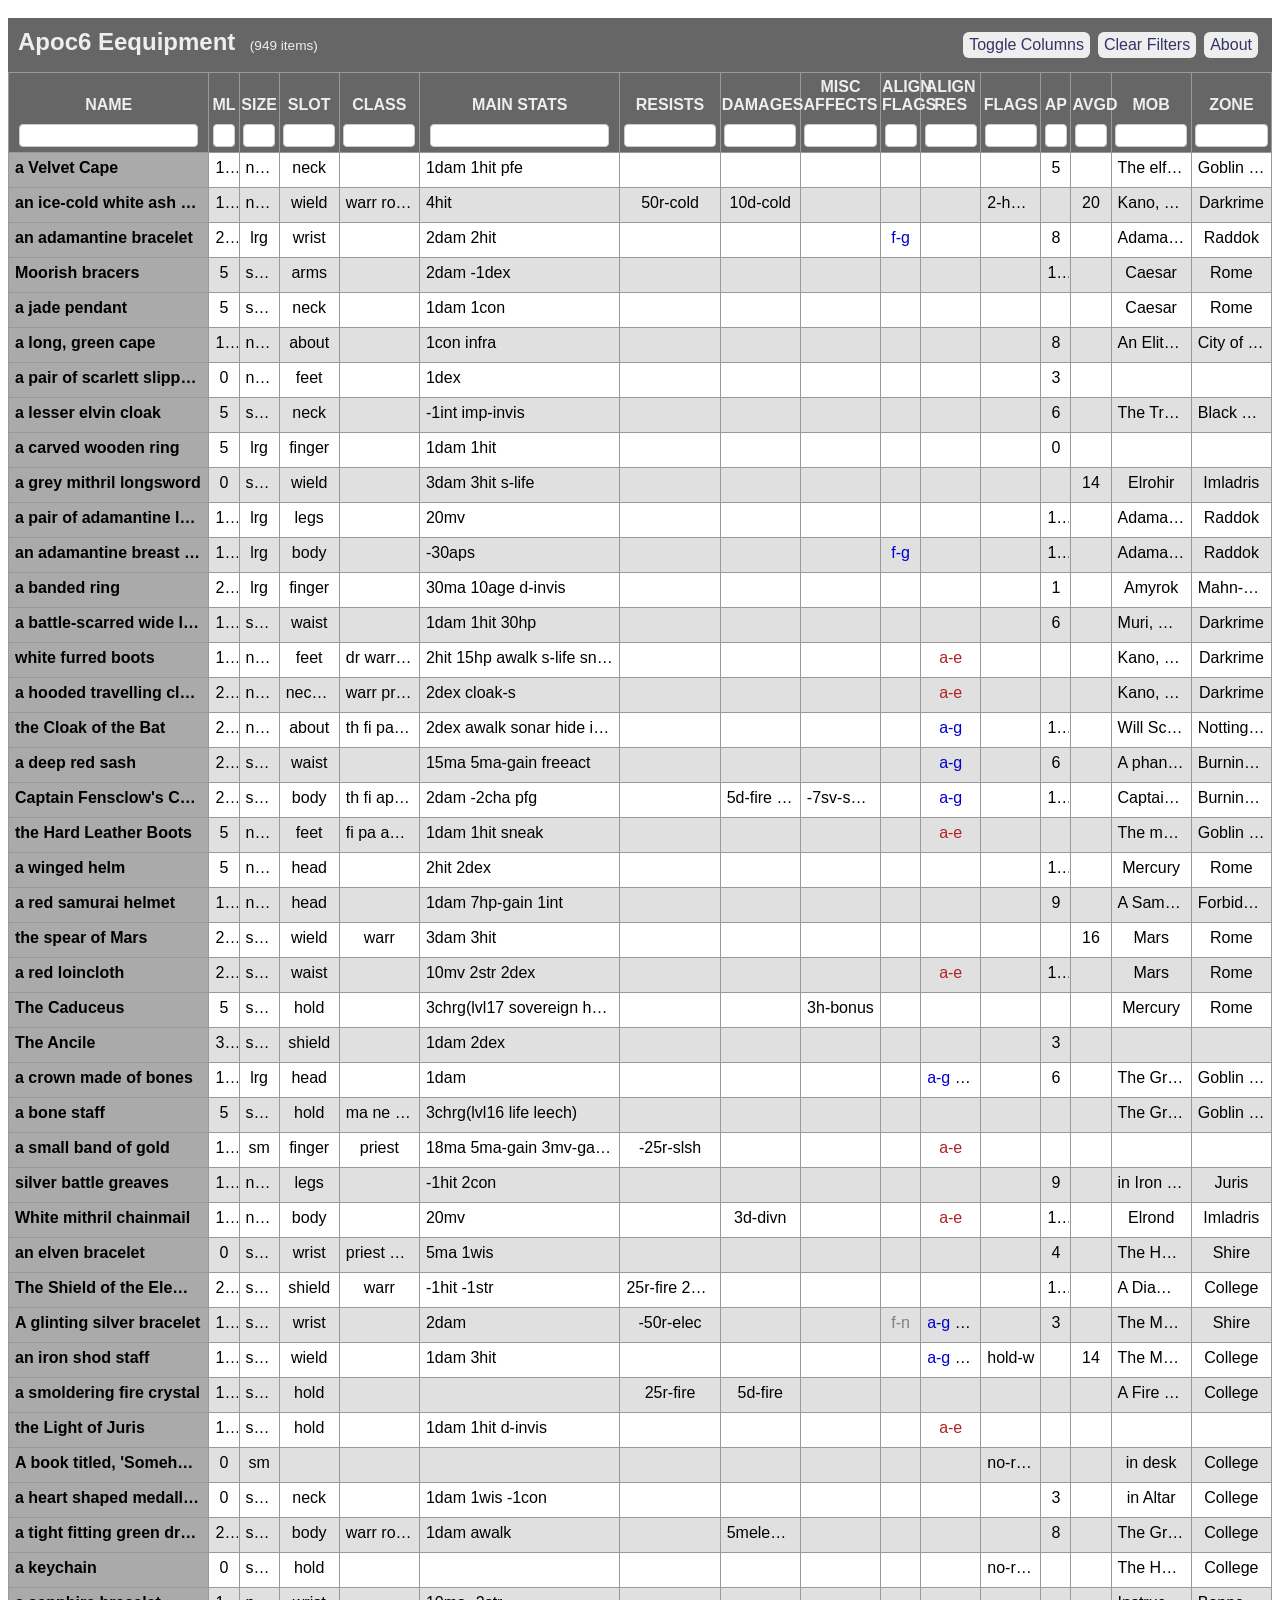
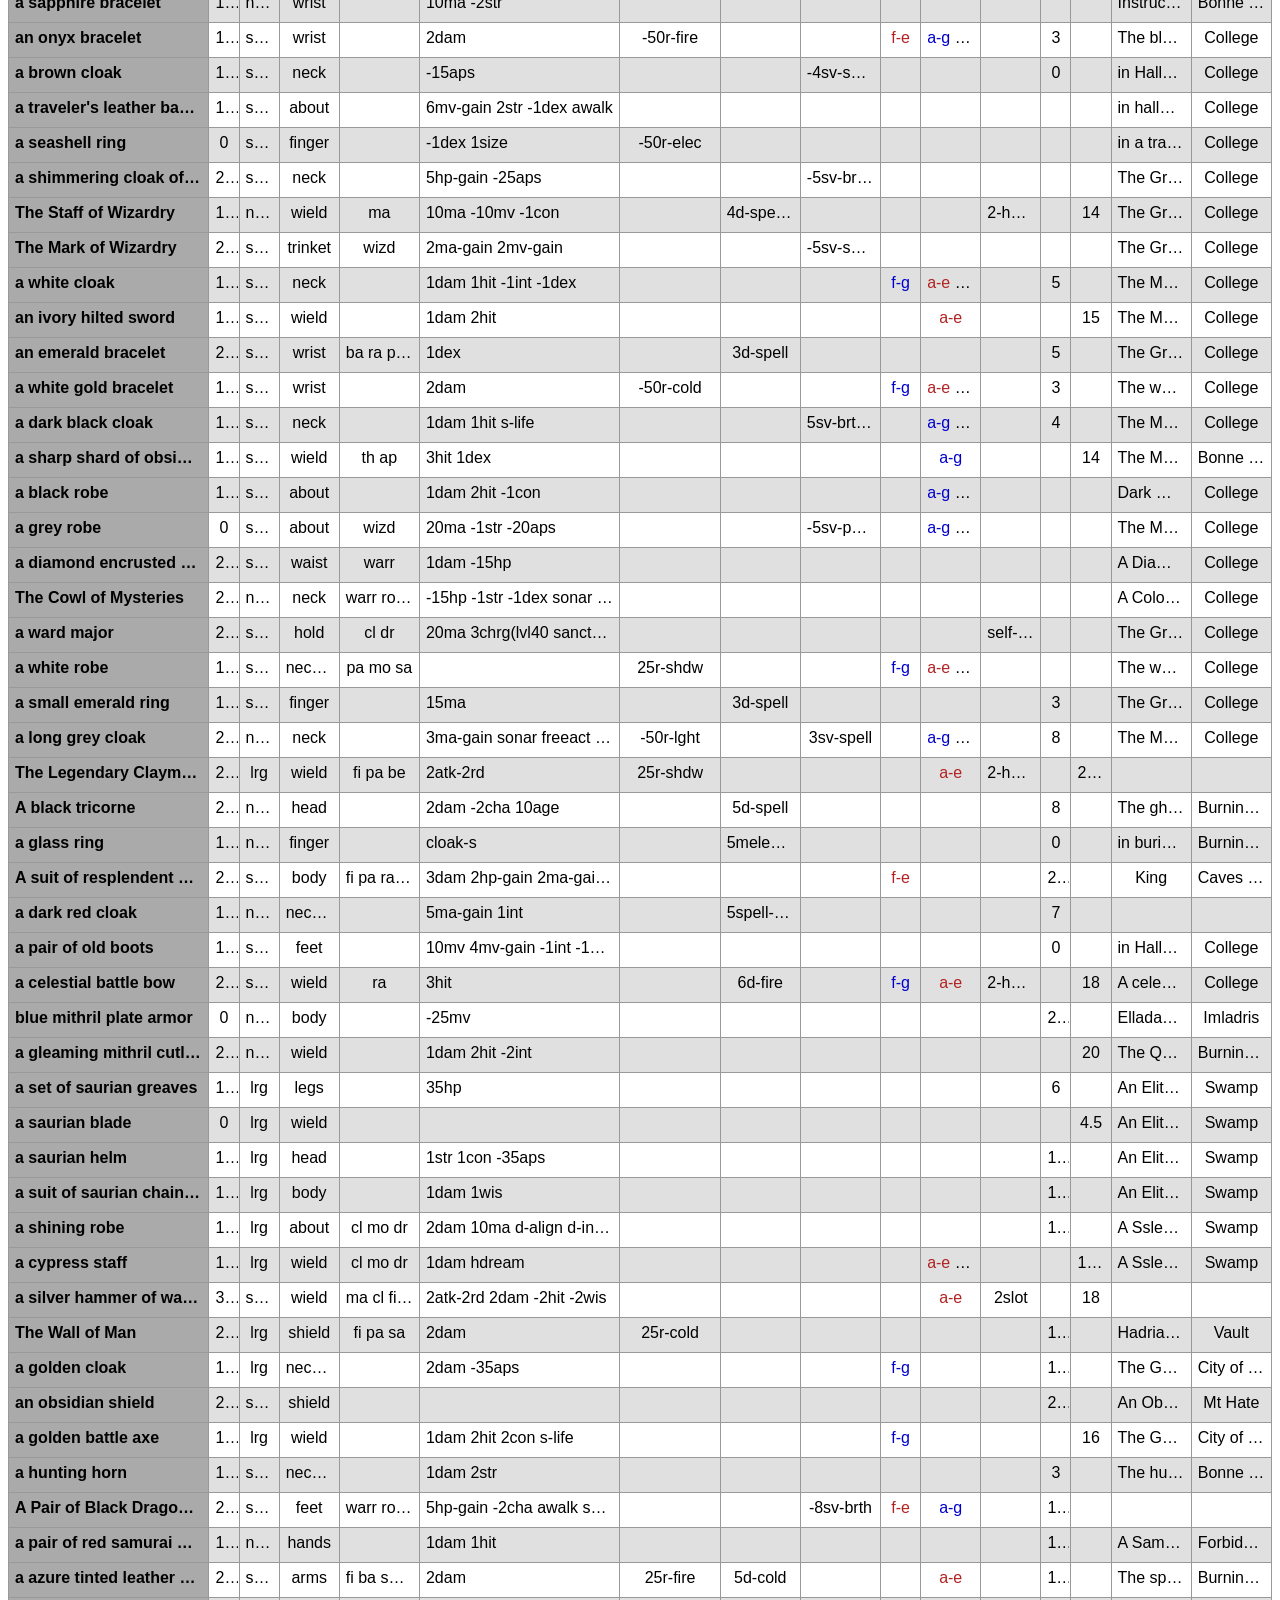
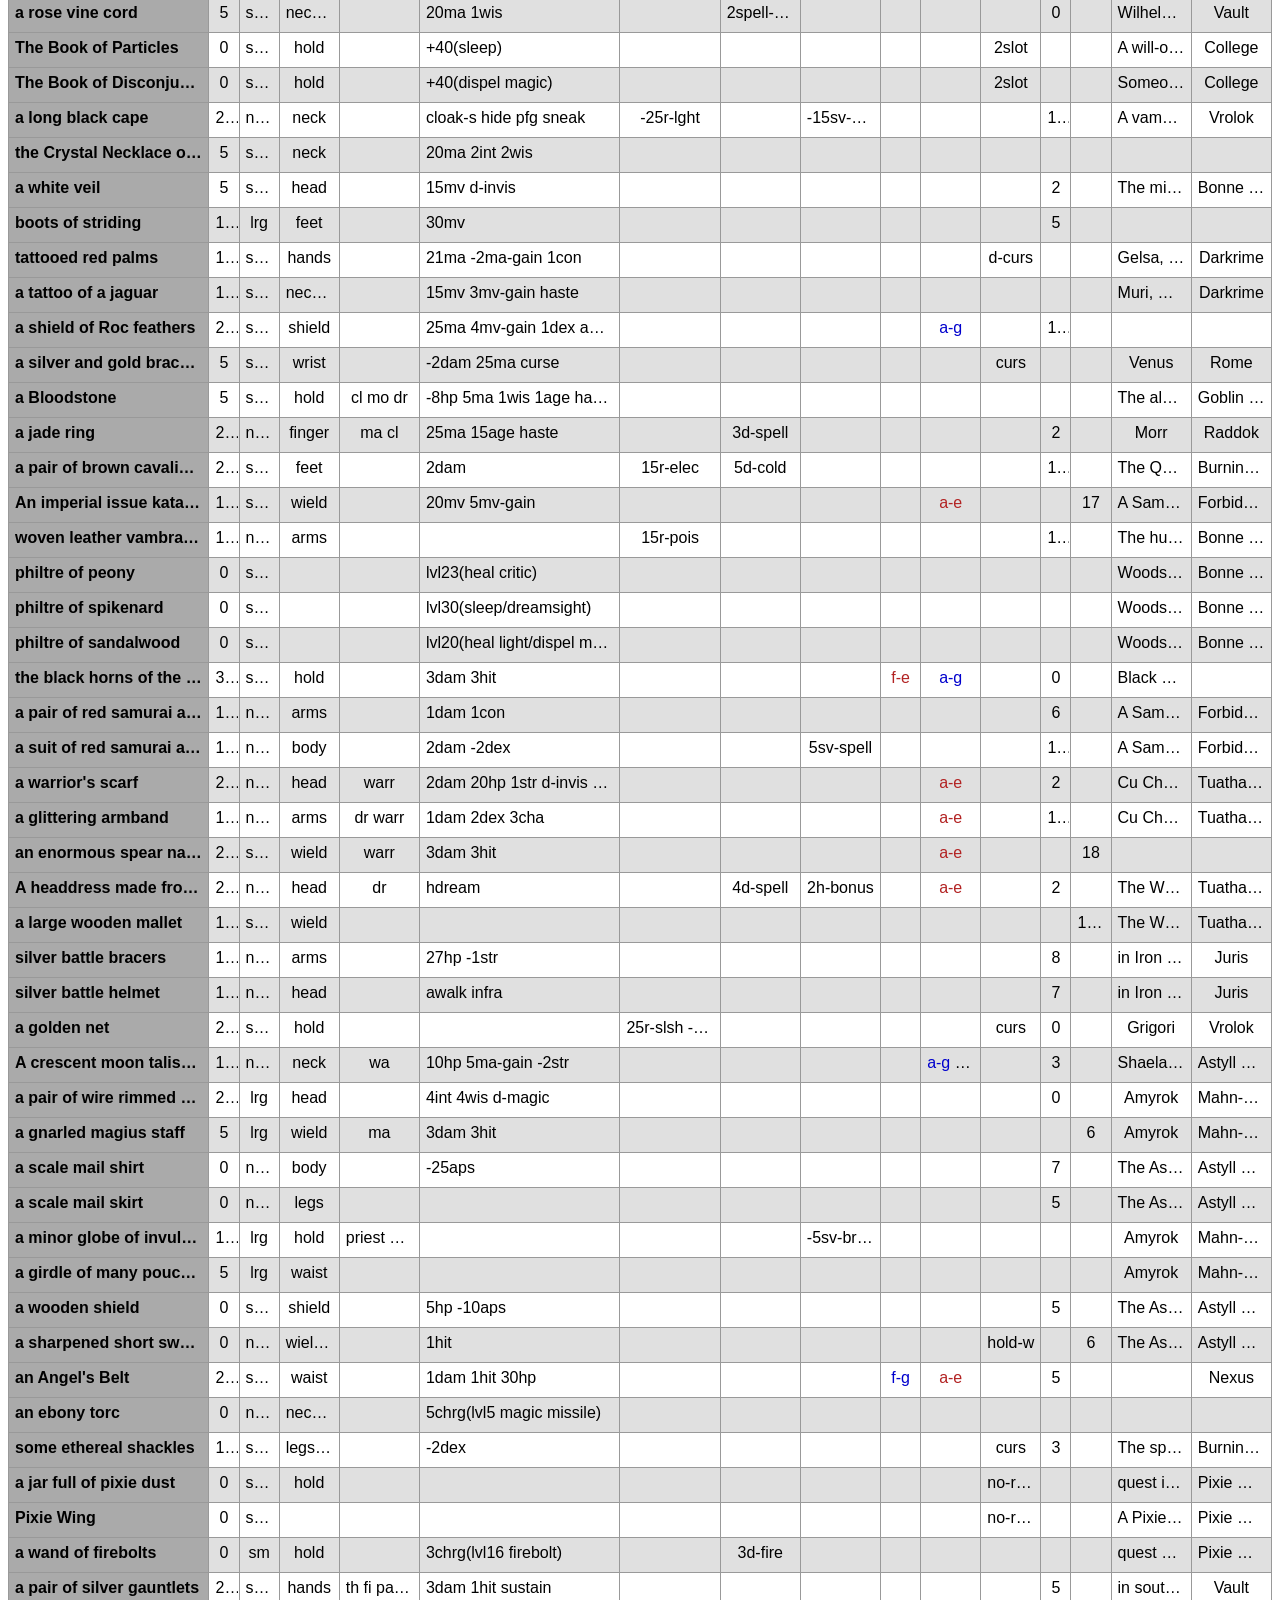
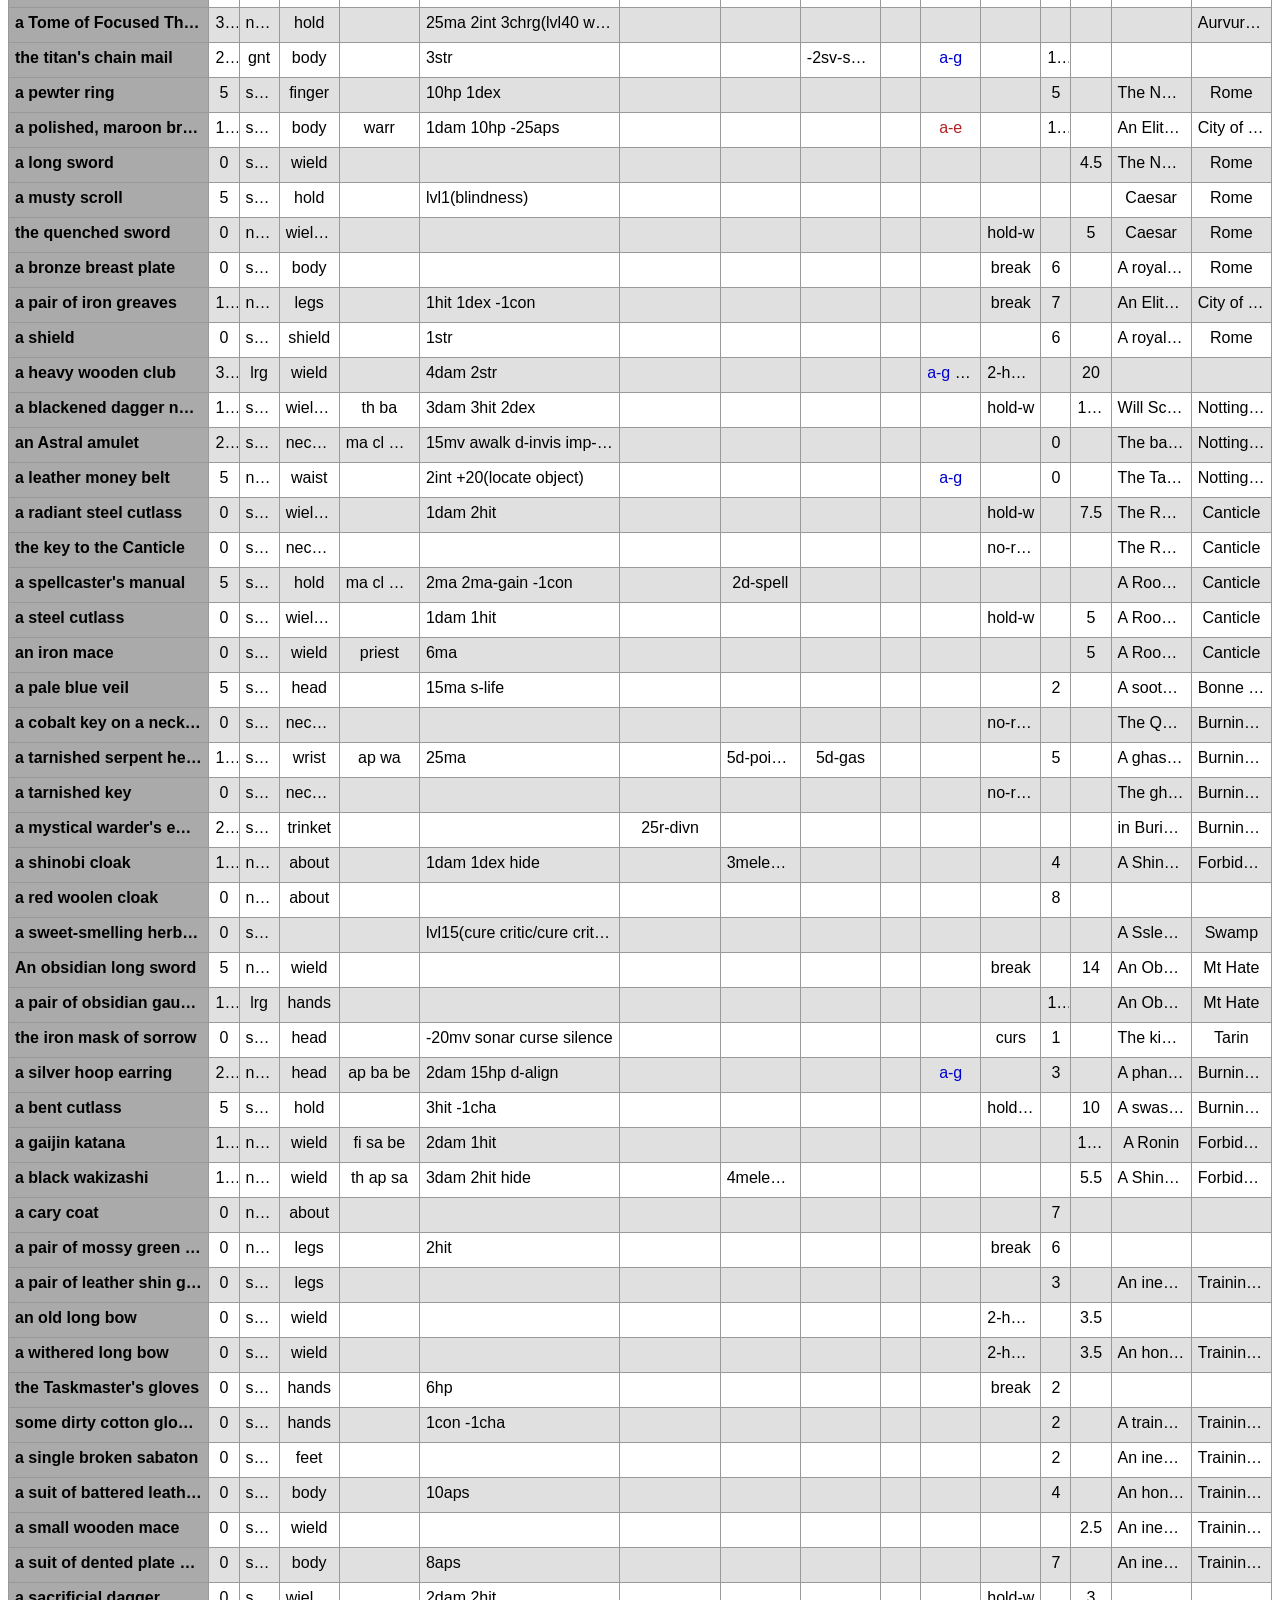
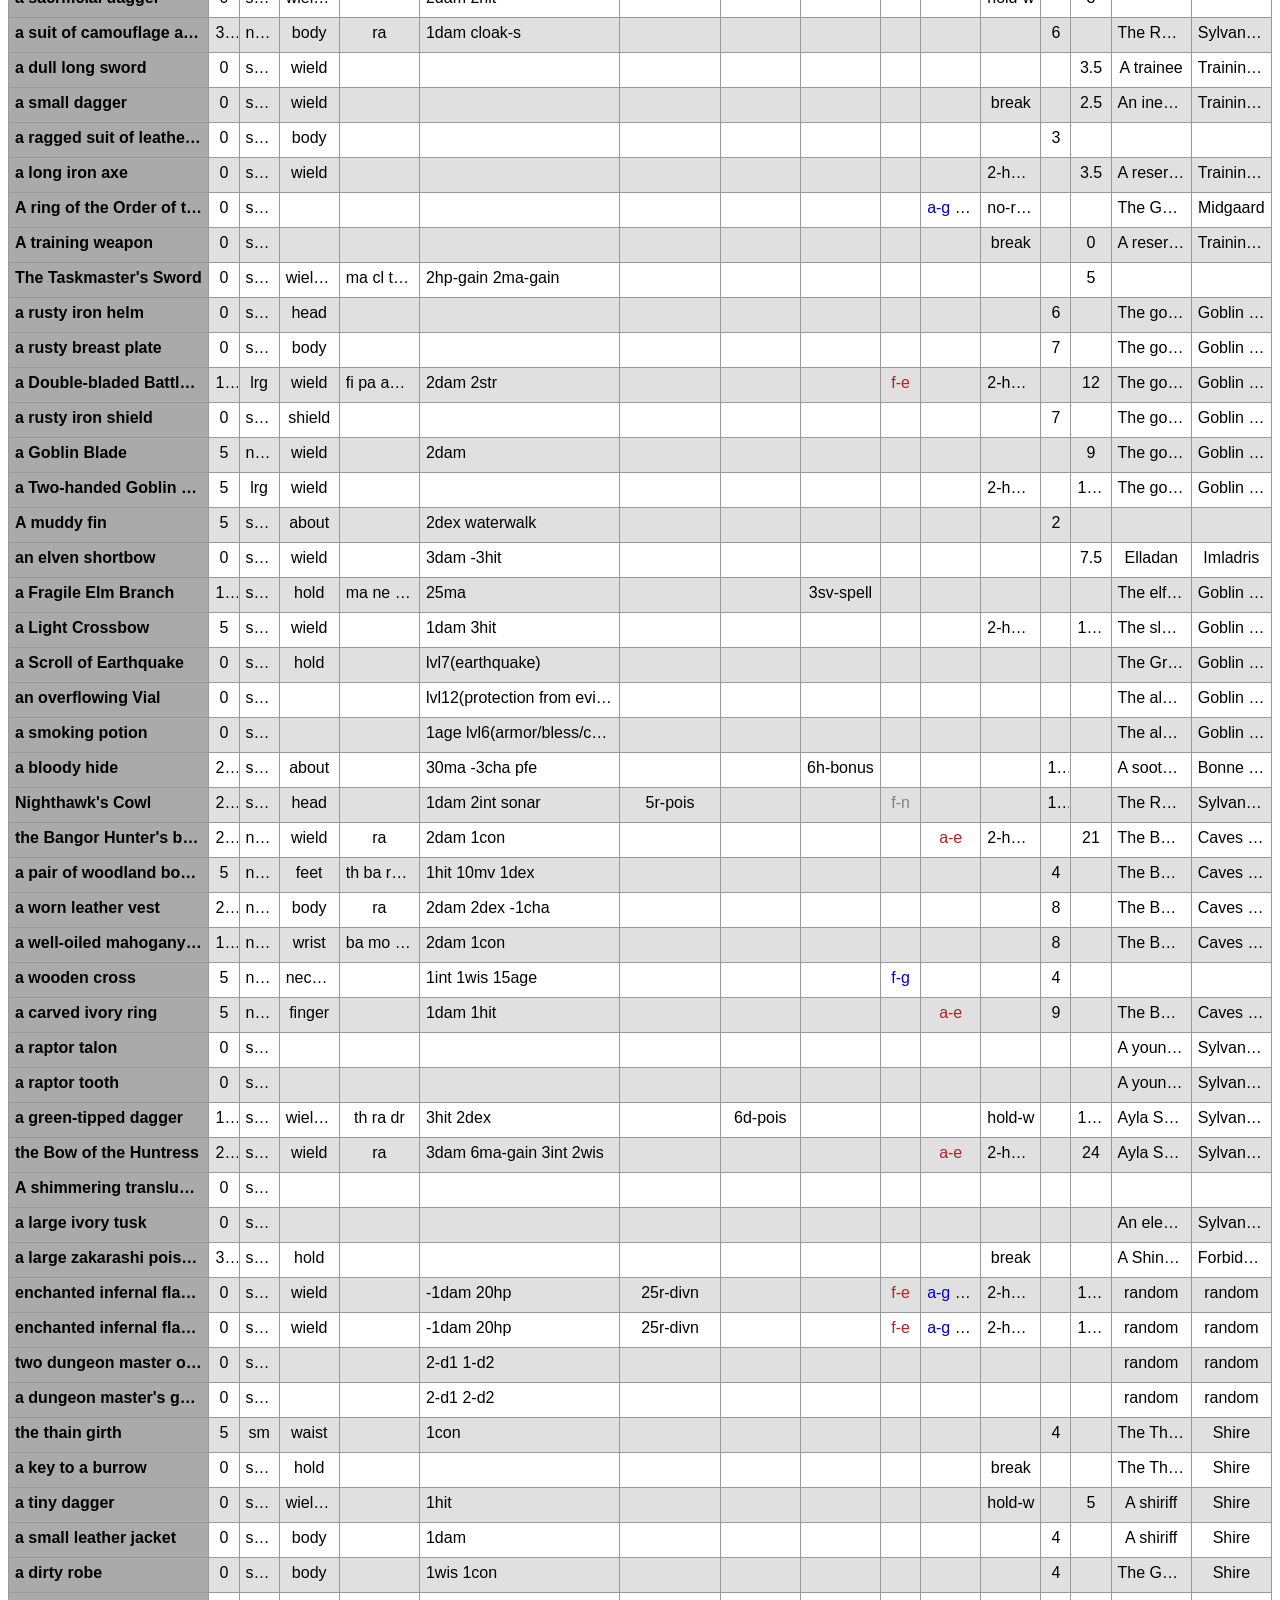
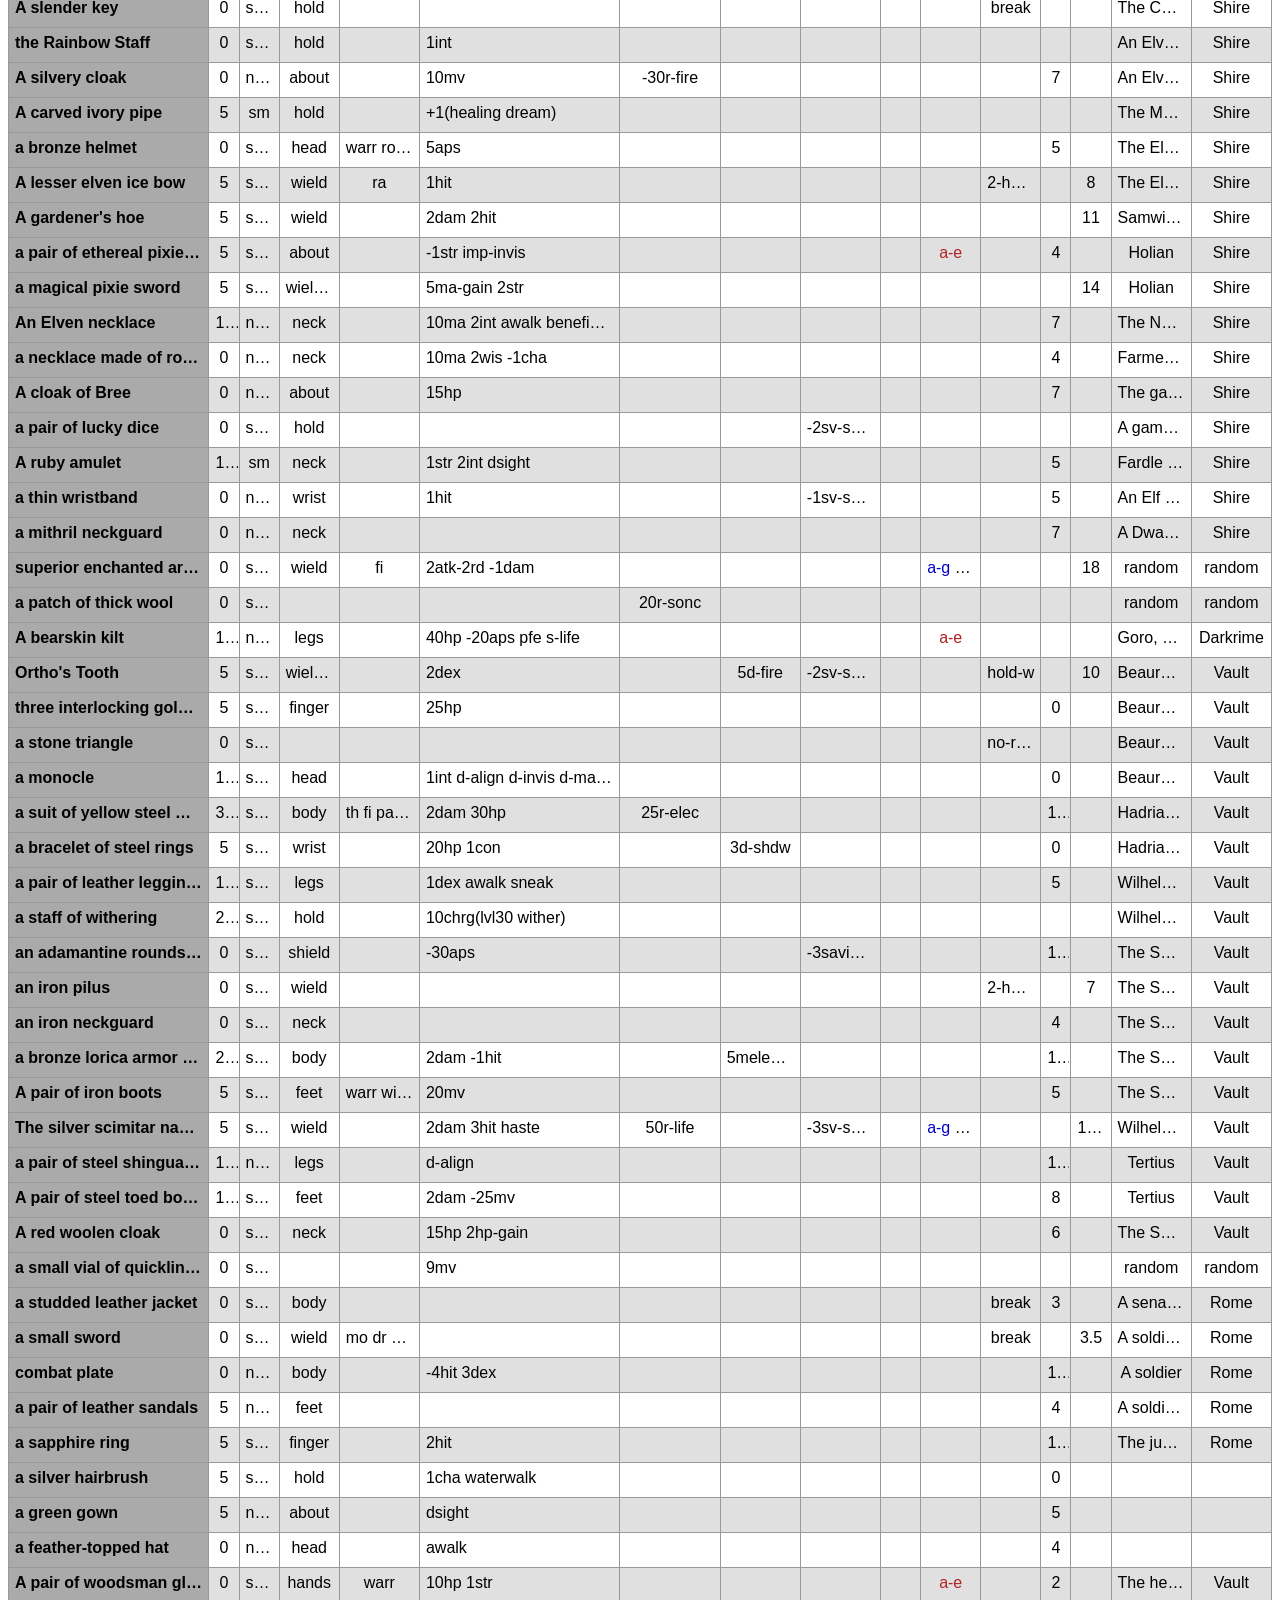
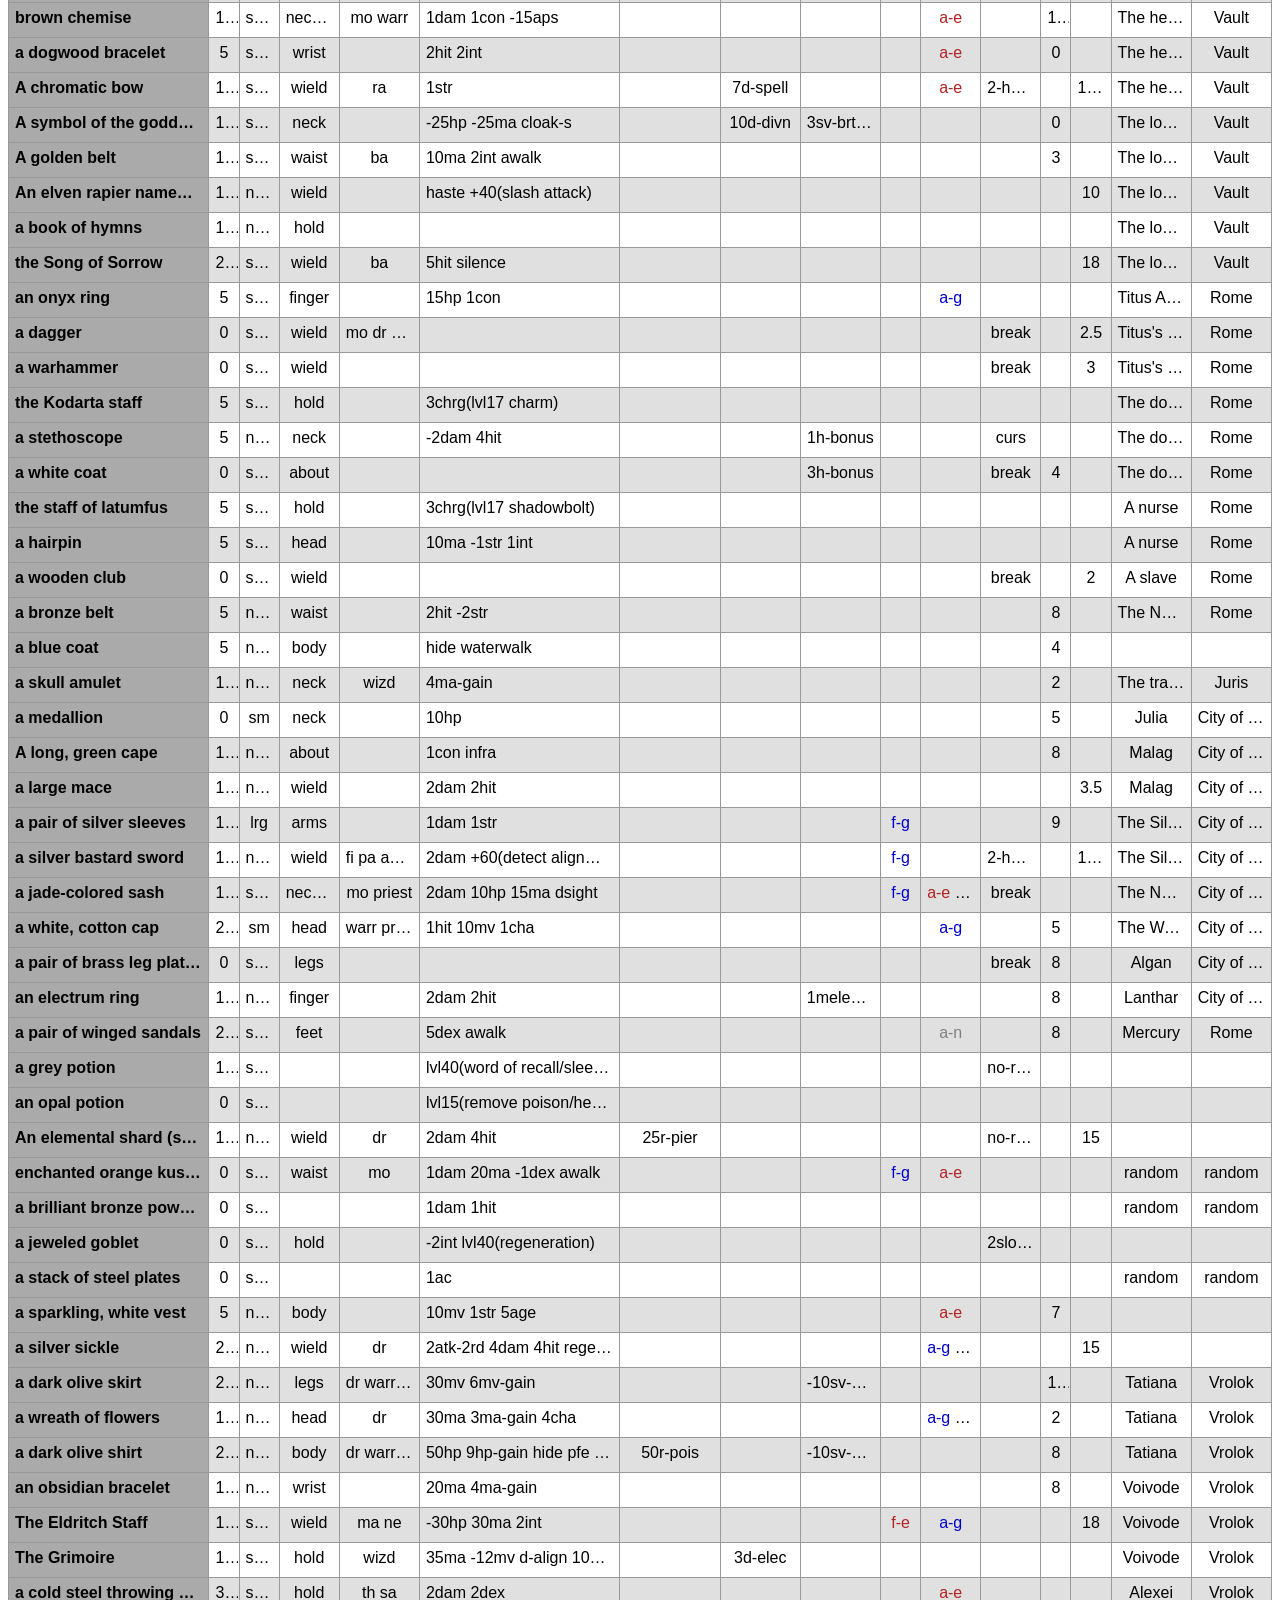
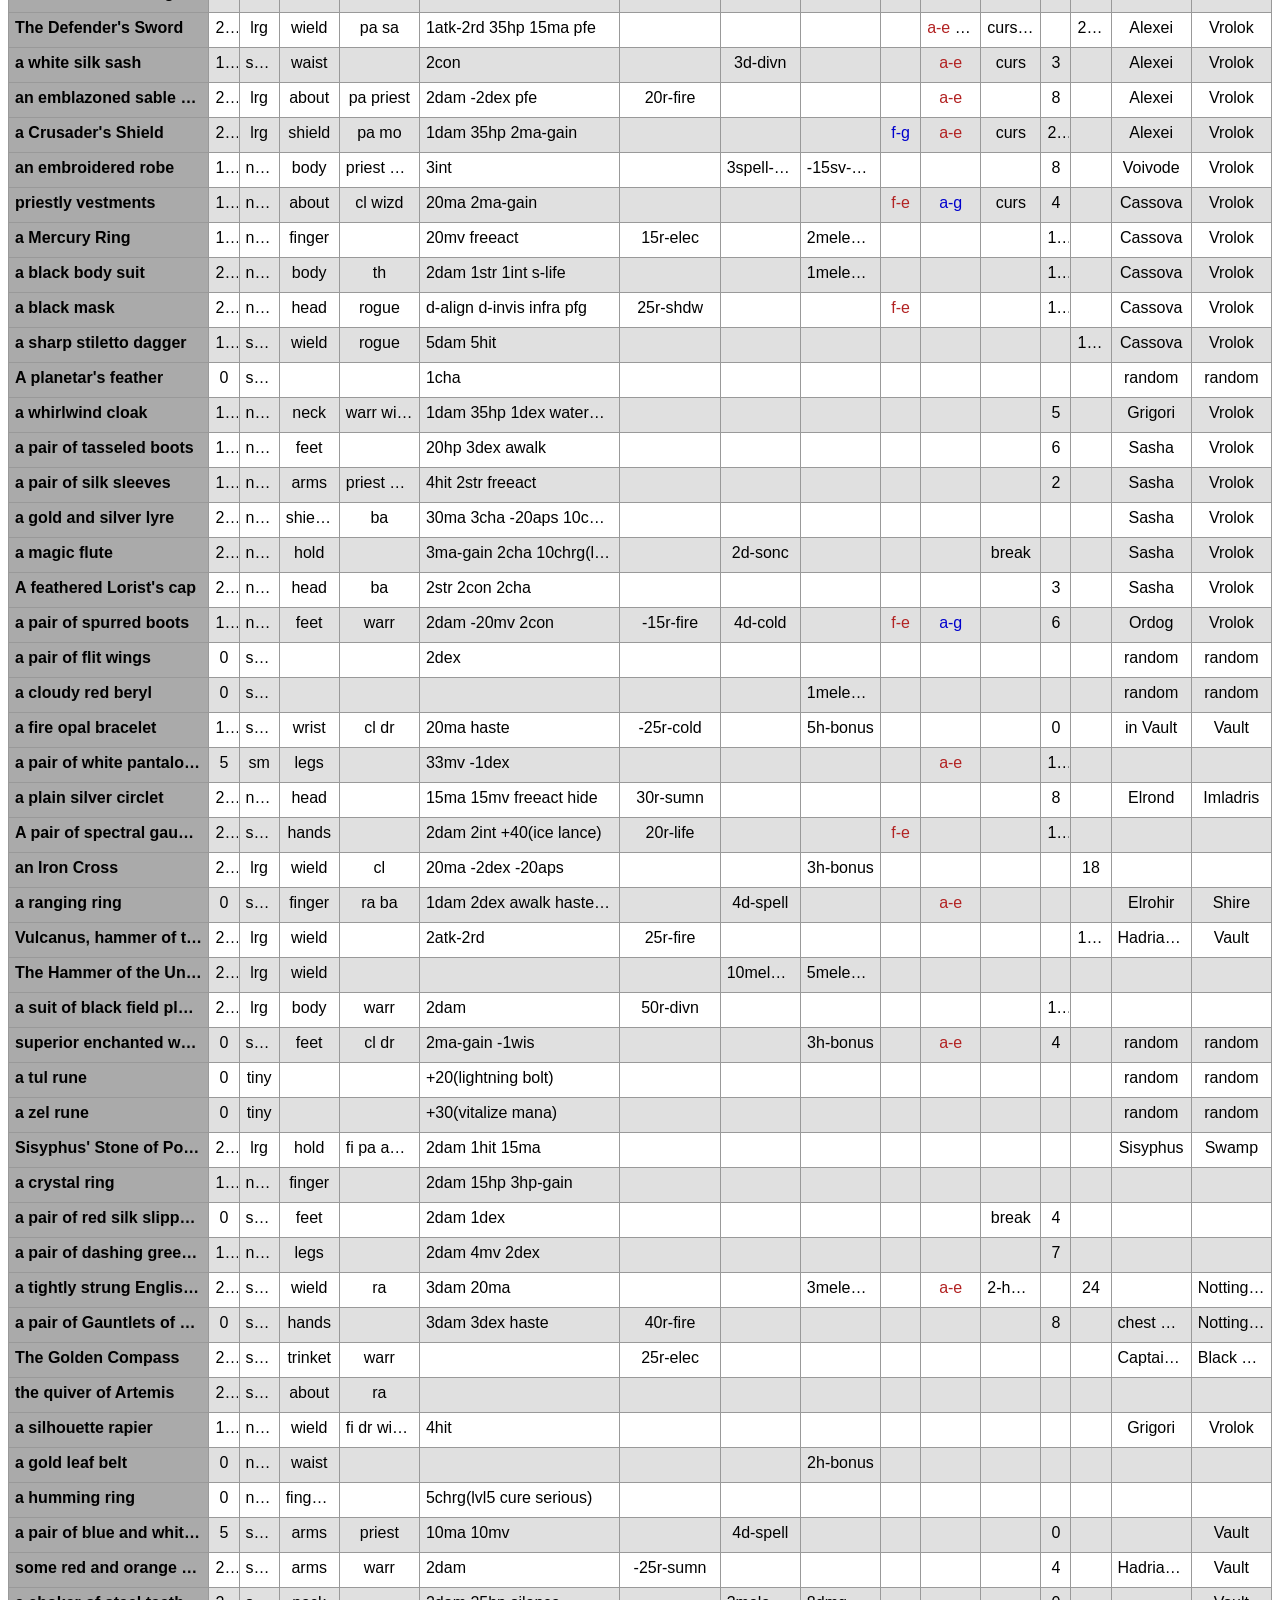
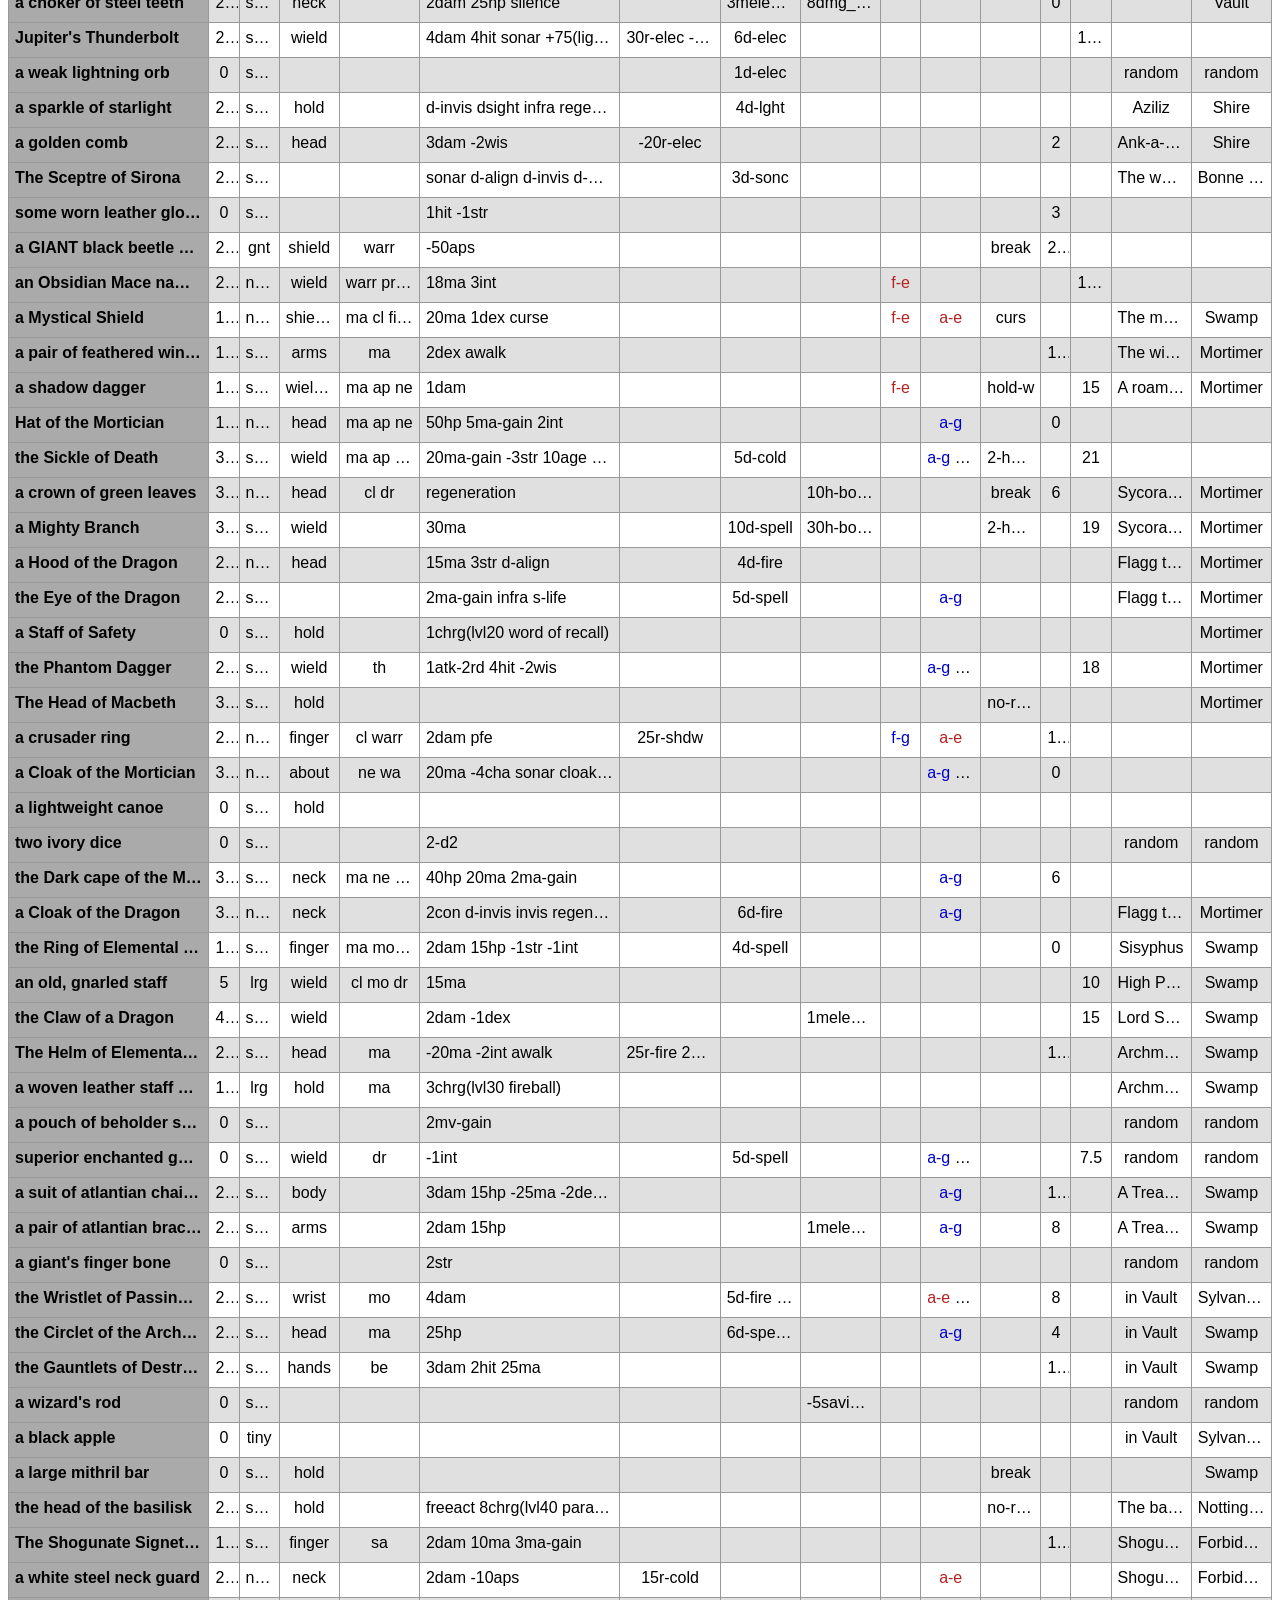
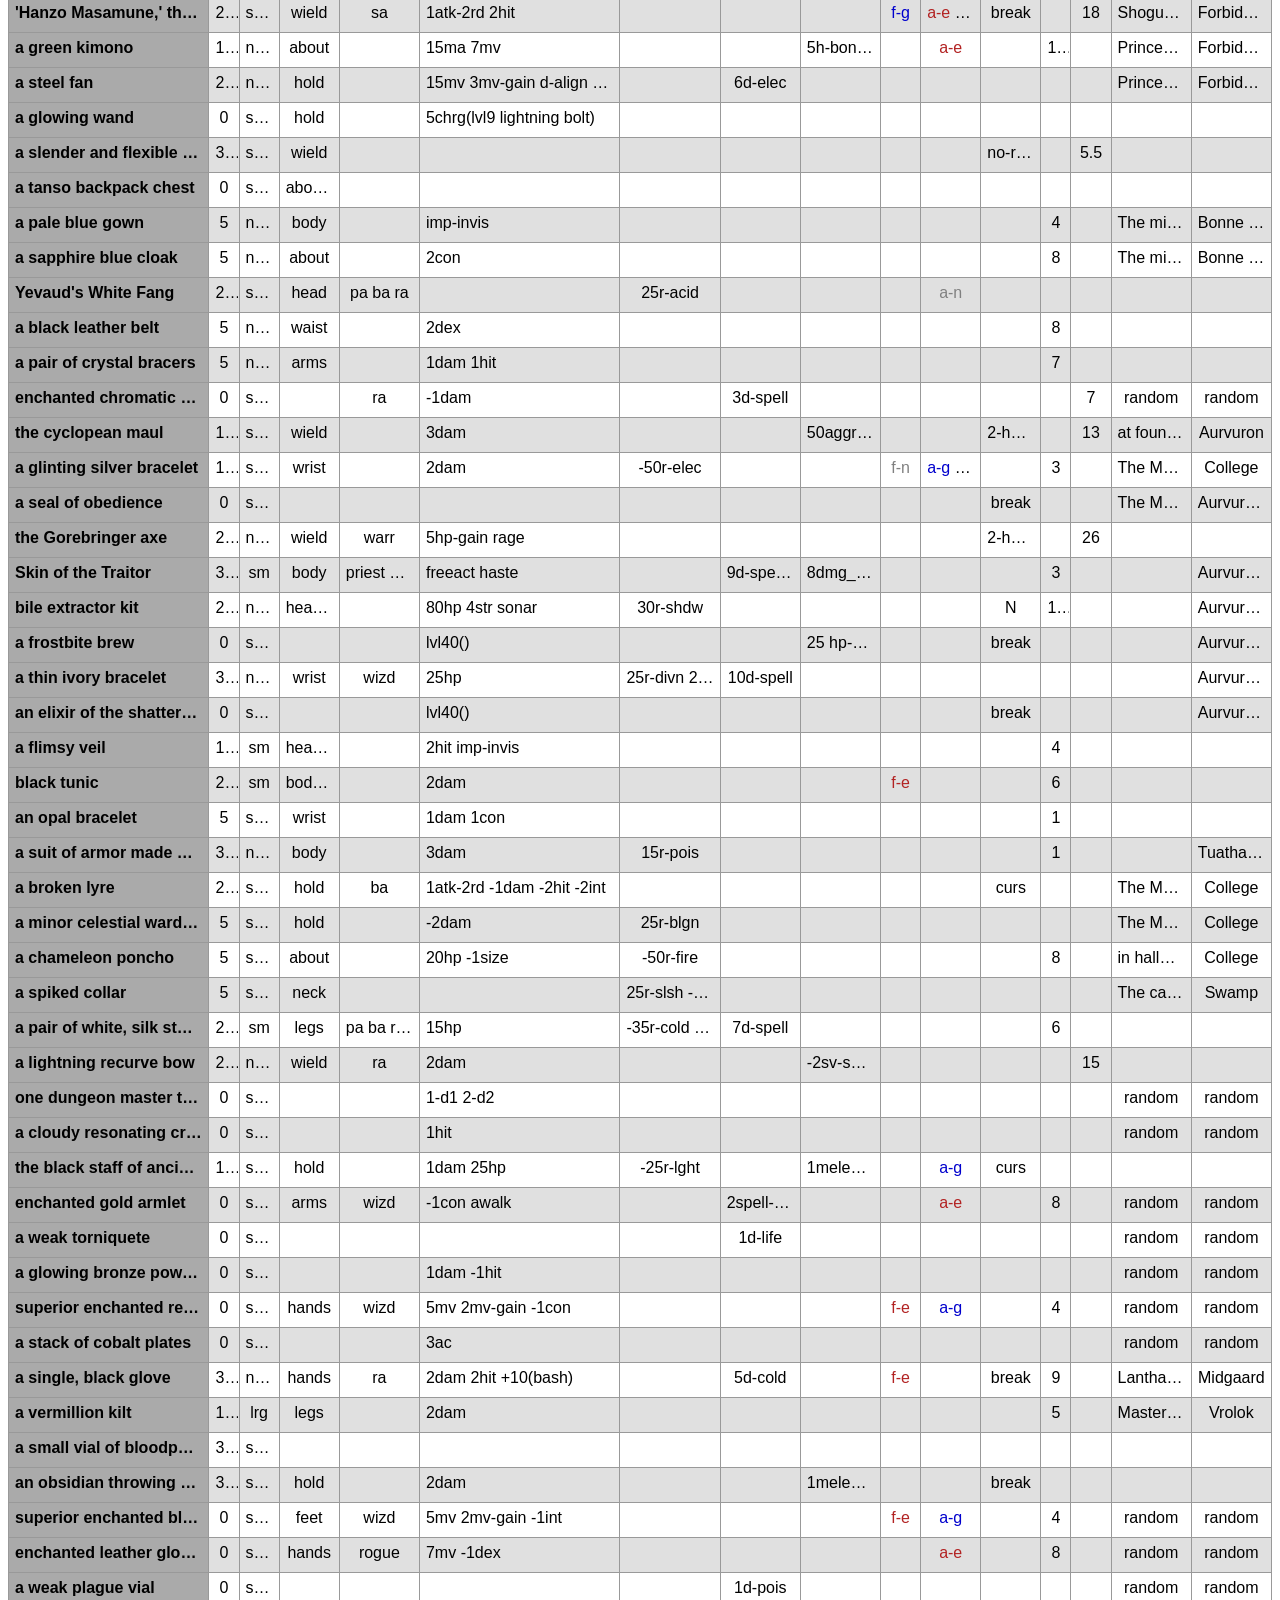
==== commit a3c5239e: "New Items" ====
--- a/docs/index.html
+++ b/docs/index.html
@@ -27,7 +27,7 @@
     <table id="apoc6_eq_table" class="apoc6eq">
       <caption>
         <h1>Apoc6 Eequipment</h1>
-        <span class="item-count">(937 items)</span>
+        <span class="item-count">(949 items)</span>
         <div id="table-controls">
             <a class="button" href="#column-toggles">Toggle Columns</a><button onclick="clearFilters()">Clear Filters</button><a class="button" id="about-button" href="#about">About</a>
         </div>
@@ -2907,7 +2907,7 @@
         <td class="rent-col"><div>5500</div></td>
       </tr>
       <tr>
-        <th class="NAME-col"><div>A silver and gold bracelet</div></th>
+        <th class="NAME-col"><div>a silver and gold bracelet</div></th>
         <td class="type-col"><div>worn</div></td>
         <td class="ML-col"><div>5</div></td>
         <td class="SIZE-col"><div>spec</div></td>
@@ -2927,8 +2927,8 @@
         <td class="TYPE-(SKILL)-col"><div></div></td>
         <td class="avail-sockets-col"><div></div></td>
         <td class="req-sockets-col"><div></div></td>
-        <td class="MOB-col"><div></div></td>
-        <td class="ZONE-col"><div></div></td>
+        <td class="MOB-col"><div>Venus</div></td>
+        <td class="ZONE-col"><div>Rome</div></td>
         <td class="noid-col"><div></div></td>
         <td class="NOTES-col"><div></div></td>
         <td class="weight-col"><div>4</div></td>
@@ -8997,7 +8997,7 @@
         <td class="rent-col"><div>2000</div></td>
       </tr>
       <tr>
-        <th class="NAME-col"><div>A sparkling, white vest</div></th>
+        <th class="NAME-col"><div>a sparkling, white vest</div></th>
         <td class="type-col"><div>armor</div></td>
         <td class="ML-col"><div>5</div></td>
         <td class="SIZE-col"><div>norm</div></td>
@@ -23344,7 +23344,7 @@
         <td class="avail-sockets-col"><div></div></td>
         <td class="req-sockets-col"><div></div></td>
         <td class="MOB-col"><div></div></td>
-        <td class="ZONE-col"><div></div></td>
+        <td class="ZONE-col"><div>Forbidden</div></td>
         <td class="noid-col"><div></div></td>
         <td class="NOTES-col"><div></div></td>
         <td class="weight-col"><div>1</div></td>
@@ -26592,7 +26592,7 @@
         <td class="avail-sockets-col"><div></div></td>
         <td class="req-sockets-col"><div></div></td>
         <td class="MOB-col"><div></div></td>
-        <td class="ZONE-col"><div></div></td>
+        <td class="ZONE-col"><div>Nexus</div></td>
         <td class="noid-col"><div></div></td>
         <td class="NOTES-col"><div></div></td>
         <td class="weight-col"><div>7</div></td>
@@ -26765,8 +26765,8 @@
         <td class="TYPE-(SKILL)-col"><div></div></td>
         <td class="avail-sockets-col"><div></div></td>
         <td class="req-sockets-col"><div></div></td>
-        <td class="MOB-col"><div></div></td>
-        <td class="ZONE-col"><div></div></td>
+        <td class="MOB-col"><div>in vault</div></td>
+        <td class="ZONE-col"><div>Swamp</div></td>
         <td class="noid-col"><div></div></td>
         <td class="NOTES-col"><div></div></td>
         <td class="weight-col"><div>7</div></td>
@@ -26823,8 +26823,8 @@
         <td class="TYPE-(SKILL)-col"><div></div></td>
         <td class="avail-sockets-col"><div></div></td>
         <td class="req-sockets-col"><div></div></td>
-        <td class="MOB-col"><div></div></td>
-        <td class="ZONE-col"><div></div></td>
+        <td class="MOB-col"><div>Archmage Salassina</div></td>
+        <td class="ZONE-col"><div>Swamp</div></td>
         <td class="noid-col"><div></div></td>
         <td class="NOTES-col"><div></div></td>
         <td class="weight-col"><div>5</div></td>
@@ -26852,8 +26852,8 @@
         <td class="TYPE-(SKILL)-col"><div></div></td>
         <td class="avail-sockets-col"><div></div></td>
         <td class="req-sockets-col"><div></div></td>
-        <td class="MOB-col"><div></div></td>
-        <td class="ZONE-col"><div></div></td>
+        <td class="MOB-col"><div>in vault</div></td>
+        <td class="ZONE-col"><div>Swamp</div></td>
         <td class="noid-col"><div></div></td>
         <td class="NOTES-col"><div></div></td>
         <td class="weight-col"><div>7</div></td>
@@ -26948,35 +26948,6 @@
         <td class="rent-col"><div>2000</div></td>
       </tr>
       <tr>
-        <th class="NAME-col"><div>enchanted silver armlet</div></th>
-        <td class="type-col"><div>armor</div></td>
-        <td class="ML-col"><div>0</div></td>
-        <td class="SIZE-col"><div>spec</div></td>
-        <td class="SLOT-col"><div>arms</div></td>
-        <td class="CLASS-col"><div>cl dr</div></td>
-        <td class="race-col"><div></div></td>
-        <td class="MAIN-STATS-col"><div>-1con awalk</div></td>
-        <td class="RESISTS-col"><div></div></td>
-        <td class="DAMAGES-col"><div>3spell-crit-dam</div></td>
-        <td class="MISC-AFFECTS-col"><div></div></td>
-        <td class="ALIGN-FLAGS-col"><div></div></td>
-        <td class="ALIGN-RES-col"><div><span class="gCol">a-g</span></div></td>
-        <td class="FLAGS-col"><div></div></td>
-        <td class="AP-col"><div>4</div></td>
-        <td class="AVGD-col"><div></div></td>
-        <td class="DICE-col"><div></div></td>
-        <td class="TYPE-(SKILL)-col"><div></div></td>
-        <td class="avail-sockets-col"><div>3sock</div></td>
-        <td class="req-sockets-col"><div></div></td>
-        <td class="MOB-col"><div>random</div></td>
-        <td class="ZONE-col"><div>random</div></td>
-        <td class="noid-col"><div></div></td>
-        <td class="NOTES-col"><div></div></td>
-        <td class="weight-col"><div>2</div></td>
-        <td class="value-col"><div>15</div></td>
-        <td class="rent-col"><div>2500</div></td>
-      </tr>
-      <tr>
         <th class="NAME-col"><div>'Justicar,' Holy Sword of the Light</div></th>
         <td class="type-col"><div>weapon</div></td>
         <td class="ML-col"><div>25</div></td>
@@ -27172,7 +27143,7 @@
         <td class="avail-sockets-col"><div></div></td>
         <td class="req-sockets-col"><div></div></td>
         <td class="MOB-col"><div></div></td>
-        <td class="ZONE-col"><div></div></td>
+        <td class="ZONE-col"><div>Aurvuron</div></td>
         <td class="noid-col"><div></div></td>
         <td class="NOTES-col"><div></div></td>
         <td class="weight-col"><div>1</div></td>
@@ -27201,7 +27172,7 @@
         <td class="avail-sockets-col"><div></div></td>
         <td class="req-sockets-col"><div></div></td>
         <td class="MOB-col"><div></div></td>
-        <td class="ZONE-col"><div></div></td>
+        <td class="ZONE-col"><div>Aurvuron</div></td>
         <td class="noid-col"><div></div></td>
         <td class="NOTES-col"><div></div></td>
         <td class="weight-col"><div>3</div></td>
@@ -27230,7 +27201,7 @@
         <td class="avail-sockets-col"><div></div></td>
         <td class="req-sockets-col"><div></div></td>
         <td class="MOB-col"><div></div></td>
-        <td class="ZONE-col"><div></div></td>
+        <td class="ZONE-col"><div>Forbidden</div></td>
         <td class="noid-col"><div></div></td>
         <td class="NOTES-col"><div></div></td>
         <td class="weight-col"><div>1</div></td>
@@ -27259,12 +27230,389 @@
         <td class="avail-sockets-col"><div></div></td>
         <td class="req-sockets-col"><div></div></td>
         <td class="MOB-col"><div></div></td>
-        <td class="ZONE-col"><div></div></td>
+        <td class="ZONE-col"><div>Forbidden</div></td>
         <td class="noid-col"><div></div></td>
         <td class="NOTES-col"><div></div></td>
         <td class="weight-col"><div>1</div></td>
         <td class="value-col"><div>35000</div></td>
         <td class="rent-col"><div>3500</div></td>
+      </tr>
+      <tr>
+        <th class="NAME-col"><div>A holy crest</div></th>
+        <td class="type-col"><div>worn</div></td>
+        <td class="ML-col"><div>20</div></td>
+        <td class="SIZE-col"><div>spec</div></td>
+        <td class="SLOT-col"><div>trinket</div></td>
+        <td class="CLASS-col"><div>pa</div></td>
+        <td class="race-col"><div></div></td>
+        <td class="MAIN-STATS-col"><div></div></td>
+        <td class="RESISTS-col"><div>25r-shdw</div></td>
+        <td class="DAMAGES-col"><div></div></td>
+        <td class="MISC-AFFECTS-col"><div></div></td>
+        <td class="ALIGN-FLAGS-col"><div><span class="gCol">f-g</span></div></td>
+        <td class="ALIGN-RES-col"><div><span class="eCol">a-e</span> <span class="nCol">a-n</span></div></td>
+        <td class="FLAGS-col"><div></div></td>
+        <td class="AP-col"><div></div></td>
+        <td class="AVGD-col"><div></div></td>
+        <td class="DICE-col"><div></div></td>
+        <td class="TYPE-(SKILL)-col"><div></div></td>
+        <td class="avail-sockets-col"><div></div></td>
+        <td class="req-sockets-col"><div></div></td>
+        <td class="MOB-col"><div>An imperial liaison</div></td>
+        <td class="ZONE-col"><div>College</div></td>
+        <td class="noid-col"><div></div></td>
+        <td class="NOTES-col"><div></div></td>
+        <td class="weight-col"><div>1</div></td>
+        <td class="value-col"><div>17500</div></td>
+        <td class="rent-col"><div>4000</div></td>
+      </tr>
+      <tr>
+        <th class="NAME-col"><div>enchanted imperial partizan</div></th>
+        <td class="type-col"><div>weapon</div></td>
+        <td class="ML-col"><div>0</div></td>
+        <td class="SIZE-col"><div>spec</div></td>
+        <td class="SLOT-col"><div>wield</div></td>
+        <td class="CLASS-col"><div>warr</div></td>
+        <td class="race-col"><div></div></td>
+        <td class="MAIN-STATS-col"><div>-1dam</div></td>
+        <td class="RESISTS-col"><div>25r-fire 25r-elec</div></td>
+        <td class="DAMAGES-col"><div></div></td>
+        <td class="MISC-AFFECTS-col"><div></div></td>
+        <td class="ALIGN-FLAGS-col"><div></div></td>
+        <td class="ALIGN-RES-col"><div></div></td>
+        <td class="FLAGS-col"><div>2-hand</div></td>
+        <td class="AP-col"><div></div></td>
+        <td class="AVGD-col"><div>12.5</div></td>
+        <td class="DICE-col"><div>5D4</div></td>
+        <td class="TYPE-(SKILL)-col"><div>pierce (pierce)</div></td>
+        <td class="avail-sockets-col"><div>4sock(1-d1 1-d2 1prof)</div></td>
+        <td class="req-sockets-col"><div></div></td>
+        <td class="MOB-col"><div>random</div></td>
+        <td class="ZONE-col"><div>random</div></td>
+        <td class="noid-col"><div></div></td>
+        <td class="NOTES-col"><div></div></td>
+        <td class="weight-col"><div>32</div></td>
+        <td class="value-col"><div>15</div></td>
+        <td class="rent-col"><div>2000</div></td>
+      </tr>
+      <tr>
+        <th class="NAME-col"><div>a bundle of white sage</div></th>
+        <td class="type-col"><div>enchnt-mat</div></td>
+        <td class="ML-col"><div>0</div></td>
+        <td class="SIZE-col"><div>spec</div></td>
+        <td class="SLOT-col"><div></div></td>
+        <td class="CLASS-col"><div></div></td>
+        <td class="race-col"><div></div></td>
+        <td class="MAIN-STATS-col"><div></div></td>
+        <td class="RESISTS-col"><div>30r-shdw</div></td>
+        <td class="DAMAGES-col"><div></div></td>
+        <td class="MISC-AFFECTS-col"><div></div></td>
+        <td class="ALIGN-FLAGS-col"><div></div></td>
+        <td class="ALIGN-RES-col"><div></div></td>
+        <td class="FLAGS-col"><div></div></td>
+        <td class="AP-col"><div></div></td>
+        <td class="AVGD-col"><div></div></td>
+        <td class="DICE-col"><div></div></td>
+        <td class="TYPE-(SKILL)-col"><div></div></td>
+        <td class="avail-sockets-col"><div></div></td>
+        <td class="req-sockets-col"><div>1sock</div></td>
+        <td class="MOB-col"><div>random</div></td>
+        <td class="ZONE-col"><div>random</div></td>
+        <td class="noid-col"><div></div></td>
+        <td class="NOTES-col"><div></div></td>
+        <td class="weight-col"><div>1</div></td>
+        <td class="value-col"><div>3</div></td>
+        <td class="rent-col"><div>2000</div></td>
+      </tr>
+      <tr>
+        <th class="NAME-col"><div>a pouch of mindflayer salts</div></th>
+        <td class="type-col"><div>enchnt-mat</div></td>
+        <td class="ML-col"><div>0</div></td>
+        <td class="SIZE-col"><div>spec</div></td>
+        <td class="SLOT-col"><div></div></td>
+        <td class="CLASS-col"><div></div></td>
+        <td class="race-col"><div></div></td>
+        <td class="MAIN-STATS-col"><div>2ma-gain</div></td>
+        <td class="RESISTS-col"><div></div></td>
+        <td class="DAMAGES-col"><div></div></td>
+        <td class="MISC-AFFECTS-col"><div></div></td>
+        <td class="ALIGN-FLAGS-col"><div></div></td>
+        <td class="ALIGN-RES-col"><div></div></td>
+        <td class="FLAGS-col"><div></div></td>
+        <td class="AP-col"><div></div></td>
+        <td class="AVGD-col"><div></div></td>
+        <td class="DICE-col"><div></div></td>
+        <td class="TYPE-(SKILL)-col"><div></div></td>
+        <td class="avail-sockets-col"><div></div></td>
+        <td class="req-sockets-col"><div>1sock</div></td>
+        <td class="MOB-col"><div>random</div></td>
+        <td class="ZONE-col"><div>random</div></td>
+        <td class="noid-col"><div></div></td>
+        <td class="NOTES-col"><div></div></td>
+        <td class="weight-col"><div>1</div></td>
+        <td class="value-col"><div>3</div></td>
+        <td class="rent-col"><div>2000</div></td>
+      </tr>
+      <tr>
+        <th class="NAME-col"><div>an atlantian helmet</div></th>
+        <td class="type-col"><div>armor</div></td>
+        <td class="ML-col"><div>25</div></td>
+        <td class="SIZE-col"><div>spec</div></td>
+        <td class="SLOT-col"><div>head</div></td>
+        <td class="CLASS-col"><div></div></td>
+        <td class="race-col"><div></div></td>
+        <td class="MAIN-STATS-col"><div>2dam 15hp</div></td>
+        <td class="RESISTS-col"><div></div></td>
+        <td class="DAMAGES-col"><div>5melee-crit-dam</div></td>
+        <td class="MISC-AFFECTS-col"><div></div></td>
+        <td class="ALIGN-FLAGS-col"><div></div></td>
+        <td class="ALIGN-RES-col"><div><span class="gCol">a-g</span></div></td>
+        <td class="FLAGS-col"><div></div></td>
+        <td class="AP-col"><div>8</div></td>
+        <td class="AVGD-col"><div></div></td>
+        <td class="DICE-col"><div></div></td>
+        <td class="TYPE-(SKILL)-col"><div></div></td>
+        <td class="avail-sockets-col"><div></div></td>
+        <td class="req-sockets-col"><div></div></td>
+        <td class="MOB-col"><div>A Treasury Guardian</div></td>
+        <td class="ZONE-col"><div>Swamp</div></td>
+        <td class="noid-col"><div></div></td>
+        <td class="NOTES-col"><div></div></td>
+        <td class="weight-col"><div>8</div></td>
+        <td class="value-col"><div>100000</div></td>
+        <td class="rent-col"><div>12000</div></td>
+      </tr>
+      <tr>
+        <th class="NAME-col"><div>the Golden Belt of a Planetar</div></th>
+        <td class="type-col"><div>armor</div></td>
+        <td class="ML-col"><div>25</div></td>
+        <td class="SIZE-col"><div>spec</div></td>
+        <td class="SLOT-col"><div>waist</div></td>
+        <td class="CLASS-col"><div>pa</div></td>
+        <td class="race-col"><div></div></td>
+        <td class="MAIN-STATS-col"><div>25ma</div></td>
+        <td class="RESISTS-col"><div>25r-shdw</div></td>
+        <td class="DAMAGES-col"><div>6d-divn</div></td>
+        <td class="MISC-AFFECTS-col"><div></div></td>
+        <td class="ALIGN-FLAGS-col"><div><span class="gCol">f-g</span></div></td>
+        <td class="ALIGN-RES-col"><div><span class="eCol">a-e</span> <span class="nCol">a-n</span></div></td>
+        <td class="FLAGS-col"><div></div></td>
+        <td class="AP-col"><div>25</div></td>
+        <td class="AVGD-col"><div></div></td>
+        <td class="DICE-col"><div></div></td>
+        <td class="TYPE-(SKILL)-col"><div></div></td>
+        <td class="avail-sockets-col"><div></div></td>
+        <td class="req-sockets-col"><div></div></td>
+        <td class="MOB-col"><div>in vault</div></td>
+        <td class="ZONE-col"><div>Swamp</div></td>
+        <td class="noid-col"><div></div></td>
+        <td class="NOTES-col"><div></div></td>
+        <td class="weight-col"><div>10</div></td>
+        <td class="value-col"><div>100000</div></td>
+        <td class="rent-col"><div>12000</div></td>
+      </tr>
+      <tr>
+        <th class="NAME-col"><div>an atlantian shield</div></th>
+        <td class="type-col"><div>armor</div></td>
+        <td class="ML-col"><div>25</div></td>
+        <td class="SIZE-col"><div>spec</div></td>
+        <td class="SLOT-col"><div>shield</div></td>
+        <td class="CLASS-col"><div>fi</div></td>
+        <td class="race-col"><div></div></td>
+        <td class="MAIN-STATS-col"><div>3dam  +40(iaijutsu)</div></td>
+        <td class="RESISTS-col"><div></div></td>
+        <td class="DAMAGES-col"><div></div></td>
+        <td class="MISC-AFFECTS-col"><div></div></td>
+        <td class="ALIGN-FLAGS-col"><div></div></td>
+        <td class="ALIGN-RES-col"><div></div></td>
+        <td class="FLAGS-col"><div></div></td>
+        <td class="AP-col"><div>22</div></td>
+        <td class="AVGD-col"><div></div></td>
+        <td class="DICE-col"><div></div></td>
+        <td class="TYPE-(SKILL)-col"><div></div></td>
+        <td class="avail-sockets-col"><div></div></td>
+        <td class="req-sockets-col"><div></div></td>
+        <td class="MOB-col"><div>in vault</div></td>
+        <td class="ZONE-col"><div>Swamp</div></td>
+        <td class="noid-col"><div></div></td>
+        <td class="NOTES-col"><div></div></td>
+        <td class="weight-col"><div>1</div></td>
+        <td class="value-col"><div>100000</div></td>
+        <td class="rent-col"><div>12000</div></td>
+      </tr>
+      <tr>
+        <th class="NAME-col"><div>enchanted grey pantaloons</div></th>
+        <td class="type-col"><div>armor</div></td>
+        <td class="ML-col"><div>0</div></td>
+        <td class="SIZE-col"><div>spec</div></td>
+        <td class="SLOT-col"><div>legs</div></td>
+        <td class="CLASS-col"><div>cl dr</div></td>
+        <td class="race-col"><div></div></td>
+        <td class="MAIN-STATS-col"><div>-1wis</div></td>
+        <td class="RESISTS-col"><div></div></td>
+        <td class="DAMAGES-col"><div>2d-spell</div></td>
+        <td class="MISC-AFFECTS-col"><div></div></td>
+        <td class="ALIGN-FLAGS-col"><div></div></td>
+        <td class="ALIGN-RES-col"><div><span class="gCol">a-g</span></div></td>
+        <td class="FLAGS-col"><div></div></td>
+        <td class="AP-col"><div>4</div></td>
+        <td class="AVGD-col"><div></div></td>
+        <td class="DICE-col"><div></div></td>
+        <td class="TYPE-(SKILL)-col"><div></div></td>
+        <td class="avail-sockets-col"><div>4sock</div></td>
+        <td class="req-sockets-col"><div></div></td>
+        <td class="MOB-col"><div>random</div></td>
+        <td class="ZONE-col"><div>random</div></td>
+        <td class="noid-col"><div></div></td>
+        <td class="NOTES-col"><div></div></td>
+        <td class="weight-col"><div>2</div></td>
+        <td class="value-col"><div>15</div></td>
+        <td class="rent-col"><div>2500</div></td>
+      </tr>
+      <tr>
+        <th class="NAME-col"><div>enchanted battle bow</div></th>
+        <td class="type-col"><div>weapon</div></td>
+        <td class="ML-col"><div>0</div></td>
+        <td class="SIZE-col"><div>spec</div></td>
+        <td class="SLOT-col"><div>wield</div></td>
+        <td class="CLASS-col"><div>ra</div></td>
+        <td class="race-col"><div></div></td>
+        <td class="MAIN-STATS-col"><div>-1dam 7hp-gain</div></td>
+        <td class="RESISTS-col"><div></div></td>
+        <td class="DAMAGES-col"><div></div></td>
+        <td class="MISC-AFFECTS-col"><div></div></td>
+        <td class="ALIGN-FLAGS-col"><div></div></td>
+        <td class="ALIGN-RES-col"><div></div></td>
+        <td class="FLAGS-col"><div></div></td>
+        <td class="AP-col"><div></div></td>
+        <td class="AVGD-col"><div>8</div></td>
+        <td class="DICE-col"><div>2D7</div></td>
+        <td class="TYPE-(SKILL)-col"><div>pierce (special)</div></td>
+        <td class="avail-sockets-col"><div>4sock(1-d1 1-d2 1prof)</div></td>
+        <td class="req-sockets-col"><div></div></td>
+        <td class="MOB-col"><div>random</div></td>
+        <td class="ZONE-col"><div>random</div></td>
+        <td class="noid-col"><div></div></td>
+        <td class="NOTES-col"><div></div></td>
+        <td class="weight-col"><div>22</div></td>
+        <td class="value-col"><div>15</div></td>
+        <td class="rent-col"><div>2000</div></td>
+      </tr>
+      <tr>
+        <th class="NAME-col"><div>a caustic reagent</div></th>
+        <td class="type-col"><div>enchnt-mat</div></td>
+        <td class="ML-col"><div>0</div></td>
+        <td class="SIZE-col"><div>spec</div></td>
+        <td class="SLOT-col"><div></div></td>
+        <td class="CLASS-col"><div></div></td>
+        <td class="race-col"><div></div></td>
+        <td class="MAIN-STATS-col"><div></div></td>
+        <td class="RESISTS-col"><div></div></td>
+        <td class="DAMAGES-col"><div>3d-acid</div></td>
+        <td class="MISC-AFFECTS-col"><div></div></td>
+        <td class="ALIGN-FLAGS-col"><div></div></td>
+        <td class="ALIGN-RES-col"><div></div></td>
+        <td class="FLAGS-col"><div></div></td>
+        <td class="AP-col"><div></div></td>
+        <td class="AVGD-col"><div></div></td>
+        <td class="DICE-col"><div></div></td>
+        <td class="TYPE-(SKILL)-col"><div></div></td>
+        <td class="avail-sockets-col"><div></div></td>
+        <td class="req-sockets-col"><div>1sock</div></td>
+        <td class="MOB-col"><div>random</div></td>
+        <td class="ZONE-col"><div>random</div></td>
+        <td class="noid-col"><div></div></td>
+        <td class="NOTES-col"><div></div></td>
+        <td class="weight-col"><div>1</div></td>
+        <td class="value-col"><div>3</div></td>
+        <td class="rent-col"><div>2000</div></td>
+      </tr>
+      <tr>
+        <th class="NAME-col"><div>The Claw of the Red Dragon</div></th>
+        <td class="type-col"><div>weapon</div></td>
+        <td class="ML-col"><div>40</div></td>
+        <td class="SIZE-col"><div>spec</div></td>
+        <td class="SLOT-col"><div>wield</div></td>
+        <td class="CLASS-col"><div>mo</div></td>
+        <td class="race-col"><div></div></td>
+        <td class="MAIN-STATS-col"><div>4dam</div></td>
+        <td class="RESISTS-col"><div>25r-fire</div></td>
+        <td class="DAMAGES-col"><div>4melee-crit-dam</div></td>
+        <td class="MISC-AFFECTS-col"><div></div></td>
+        <td class="ALIGN-FLAGS-col"><div><span class="gCol">f-g</span></div></td>
+        <td class="ALIGN-RES-col"><div></div></td>
+        <td class="FLAGS-col"><div></div></td>
+        <td class="AP-col"><div></div></td>
+        <td class="AVGD-col"><div>20</div></td>
+        <td class="DICE-col"><div>8D4</div></td>
+        <td class="TYPE-(SKILL)-col"><div>slash (fist)</div></td>
+        <td class="avail-sockets-col"><div></div></td>
+        <td class="req-sockets-col"><div></div></td>
+        <td class="MOB-col"><div></div></td>
+        <td class="ZONE-col"><div>Forbidden</div></td>
+        <td class="noid-col"><div></div></td>
+        <td class="NOTES-col"><div></div></td>
+        <td class="weight-col"><div>18</div></td>
+        <td class="value-col"><div>237000</div></td>
+        <td class="rent-col"><div>16540</div></td>
+      </tr>
+      <tr>
+        <th class="NAME-col"><div>The Talisman of the Frozen Tundra</div></th>
+        <td class="type-col"><div>other</div></td>
+        <td class="ML-col"><div>25</div></td>
+        <td class="SIZE-col"><div>spec</div></td>
+        <td class="SLOT-col"><div>neck hold</div></td>
+        <td class="CLASS-col"><div></div></td>
+        <td class="race-col"><div></div></td>
+        <td class="MAIN-STATS-col"><div></div></td>
+        <td class="RESISTS-col"><div>25r-cold</div></td>
+        <td class="DAMAGES-col"><div>6d-cold 5spell-crit-dam</div></td>
+        <td class="MISC-AFFECTS-col"><div></div></td>
+        <td class="ALIGN-FLAGS-col"><div></div></td>
+        <td class="ALIGN-RES-col"><div></div></td>
+        <td class="FLAGS-col"><div></div></td>
+        <td class="AP-col"><div></div></td>
+        <td class="AVGD-col"><div></div></td>
+        <td class="DICE-col"><div></div></td>
+        <td class="TYPE-(SKILL)-col"><div></div></td>
+        <td class="avail-sockets-col"><div></div></td>
+        <td class="req-sockets-col"><div></div></td>
+        <td class="MOB-col"><div></div></td>
+        <td class="ZONE-col"><div></div></td>
+        <td class="noid-col"><div></div></td>
+        <td class="NOTES-col"><div></div></td>
+        <td class="weight-col"><div>3</div></td>
+        <td class="value-col"><div>75000</div></td>
+        <td class="rent-col"><div>8000</div></td>
+      </tr>
+      <tr>
+        <th class="NAME-col"><div>a twisted cobalt bracelet</div></th>
+        <td class="type-col"><div>armor</div></td>
+        <td class="ML-col"><div>15</div></td>
+        <td class="SIZE-col"><div>lrg</div></td>
+        <td class="SLOT-col"><div>wrist</div></td>
+        <td class="CLASS-col"><div>fi pa ap ra be</div></td>
+        <td class="race-col"><div></div></td>
+        <td class="MAIN-STATS-col"><div>2dam -2hit 25hp</div></td>
+        <td class="RESISTS-col"><div></div></td>
+        <td class="DAMAGES-col"><div>3melee-crit-dam</div></td>
+        <td class="MISC-AFFECTS-col"><div></div></td>
+        <td class="ALIGN-FLAGS-col"><div></div></td>
+        <td class="ALIGN-RES-col"><div></div></td>
+        <td class="FLAGS-col"><div></div></td>
+        <td class="AP-col"><div>6</div></td>
+        <td class="AVGD-col"><div></div></td>
+        <td class="DICE-col"><div></div></td>
+        <td class="TYPE-(SKILL)-col"><div></div></td>
+        <td class="avail-sockets-col"><div></div></td>
+        <td class="req-sockets-col"><div></div></td>
+        <td class="MOB-col"><div></div></td>
+        <td class="ZONE-col"><div></div></td>
+        <td class="noid-col"><div></div></td>
+        <td class="NOTES-col"><div></div></td>
+        <td class="weight-col"><div>5</div></td>
+        <td class="value-col"><div>19400</div></td>
+        <td class="rent-col"><div>3090</div></td>
       </tr>
     </tbody>
 </table>
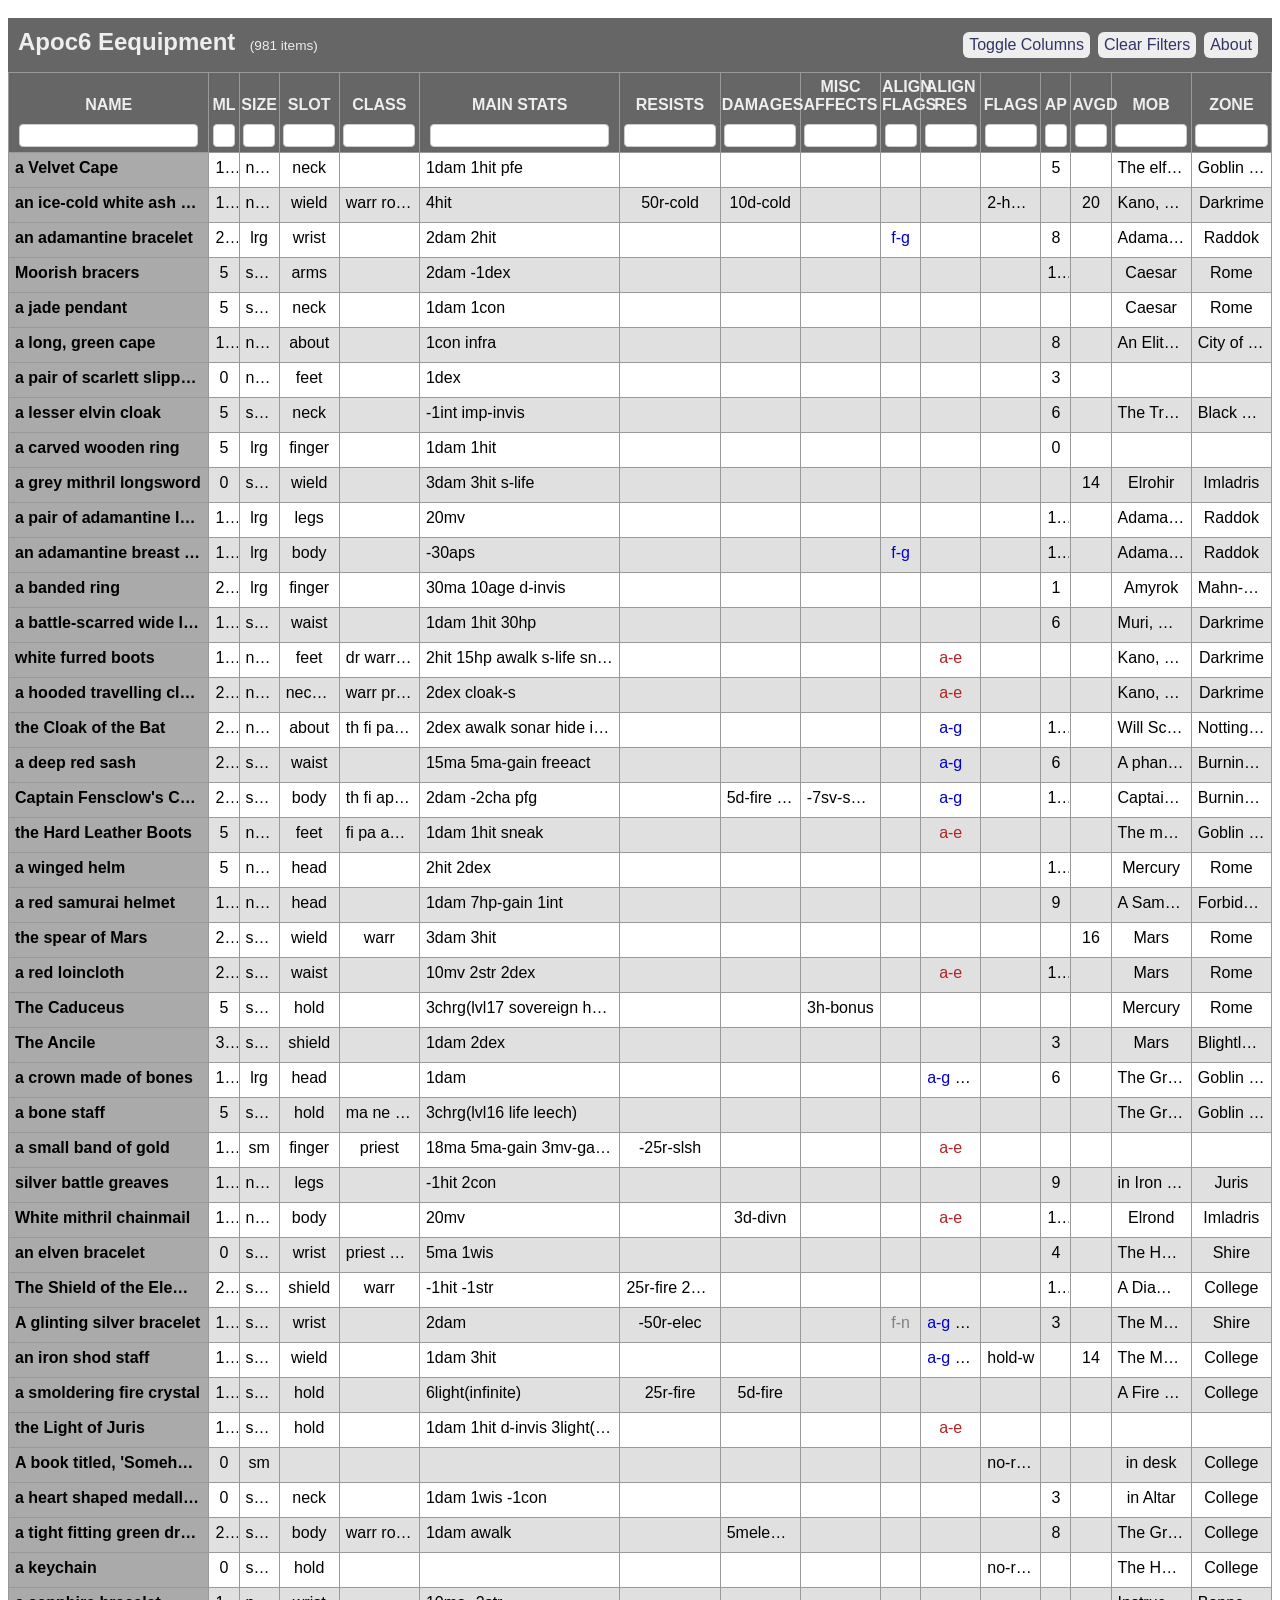
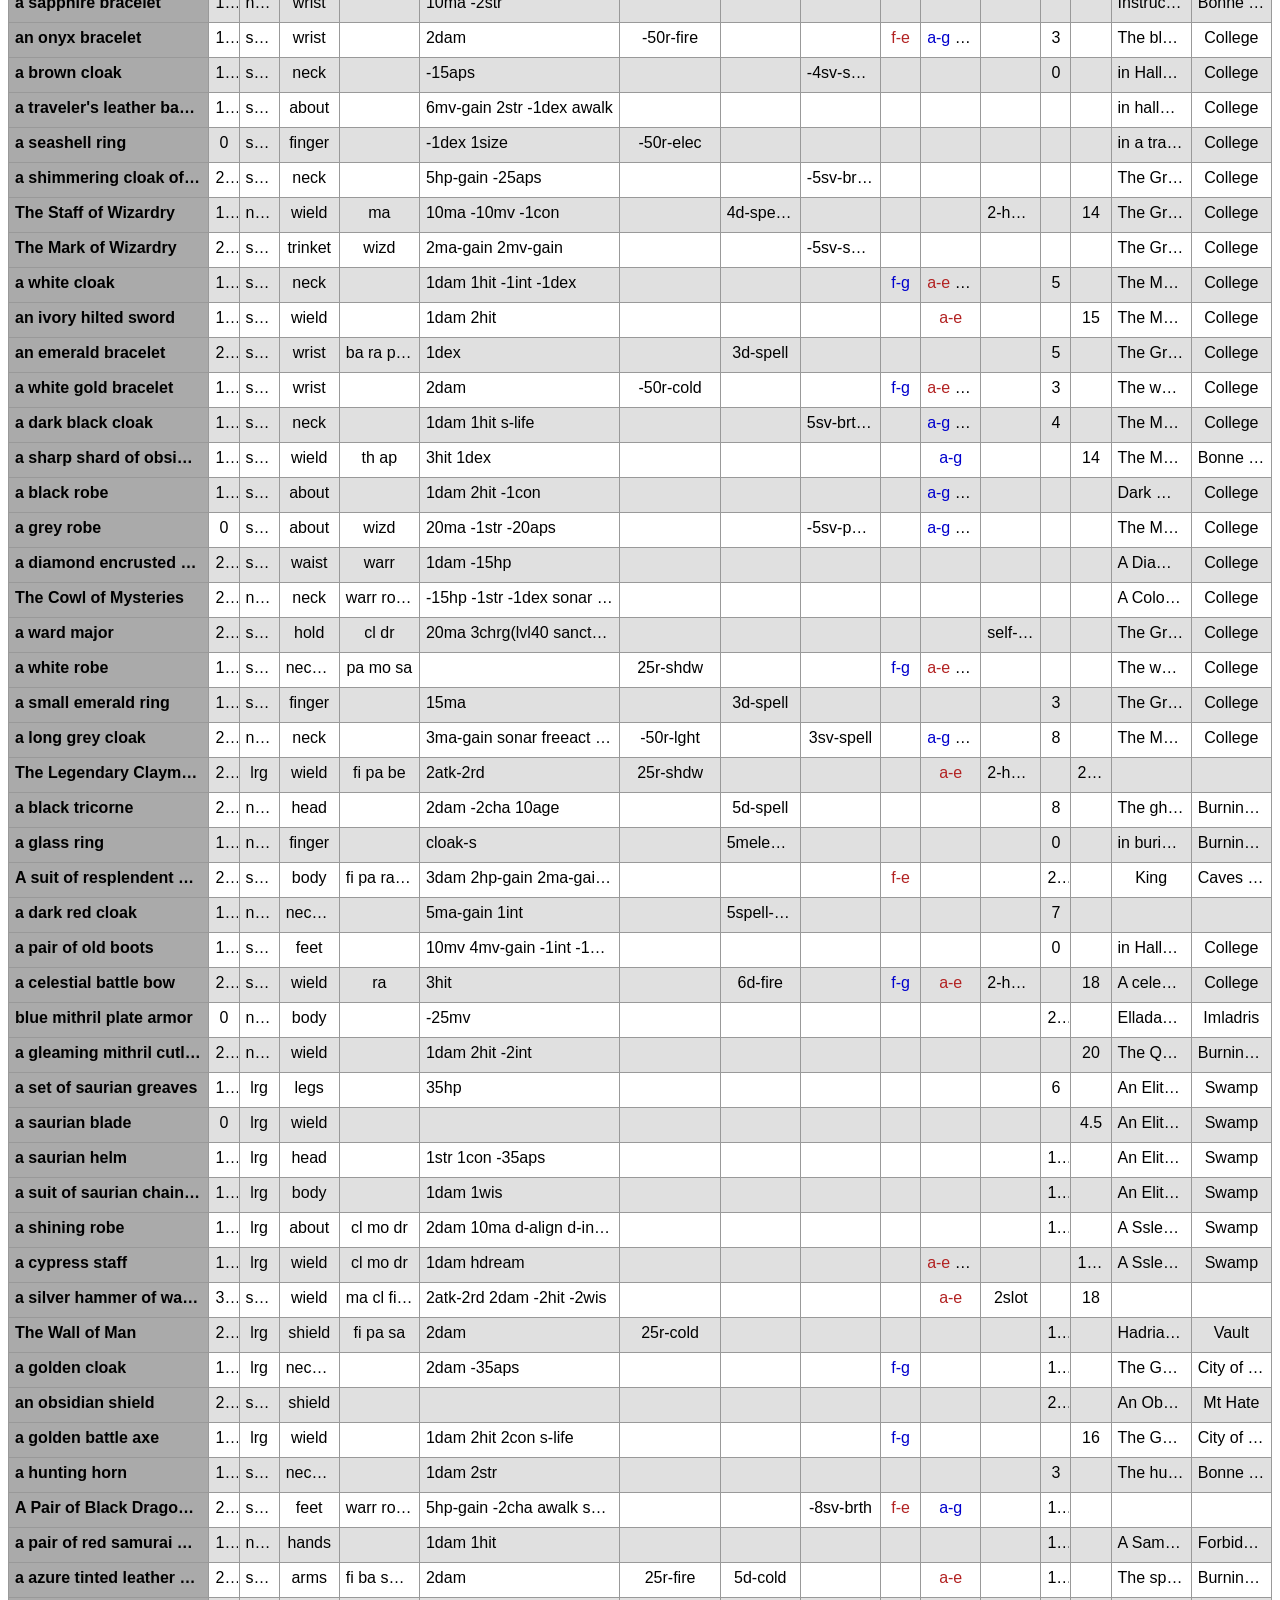
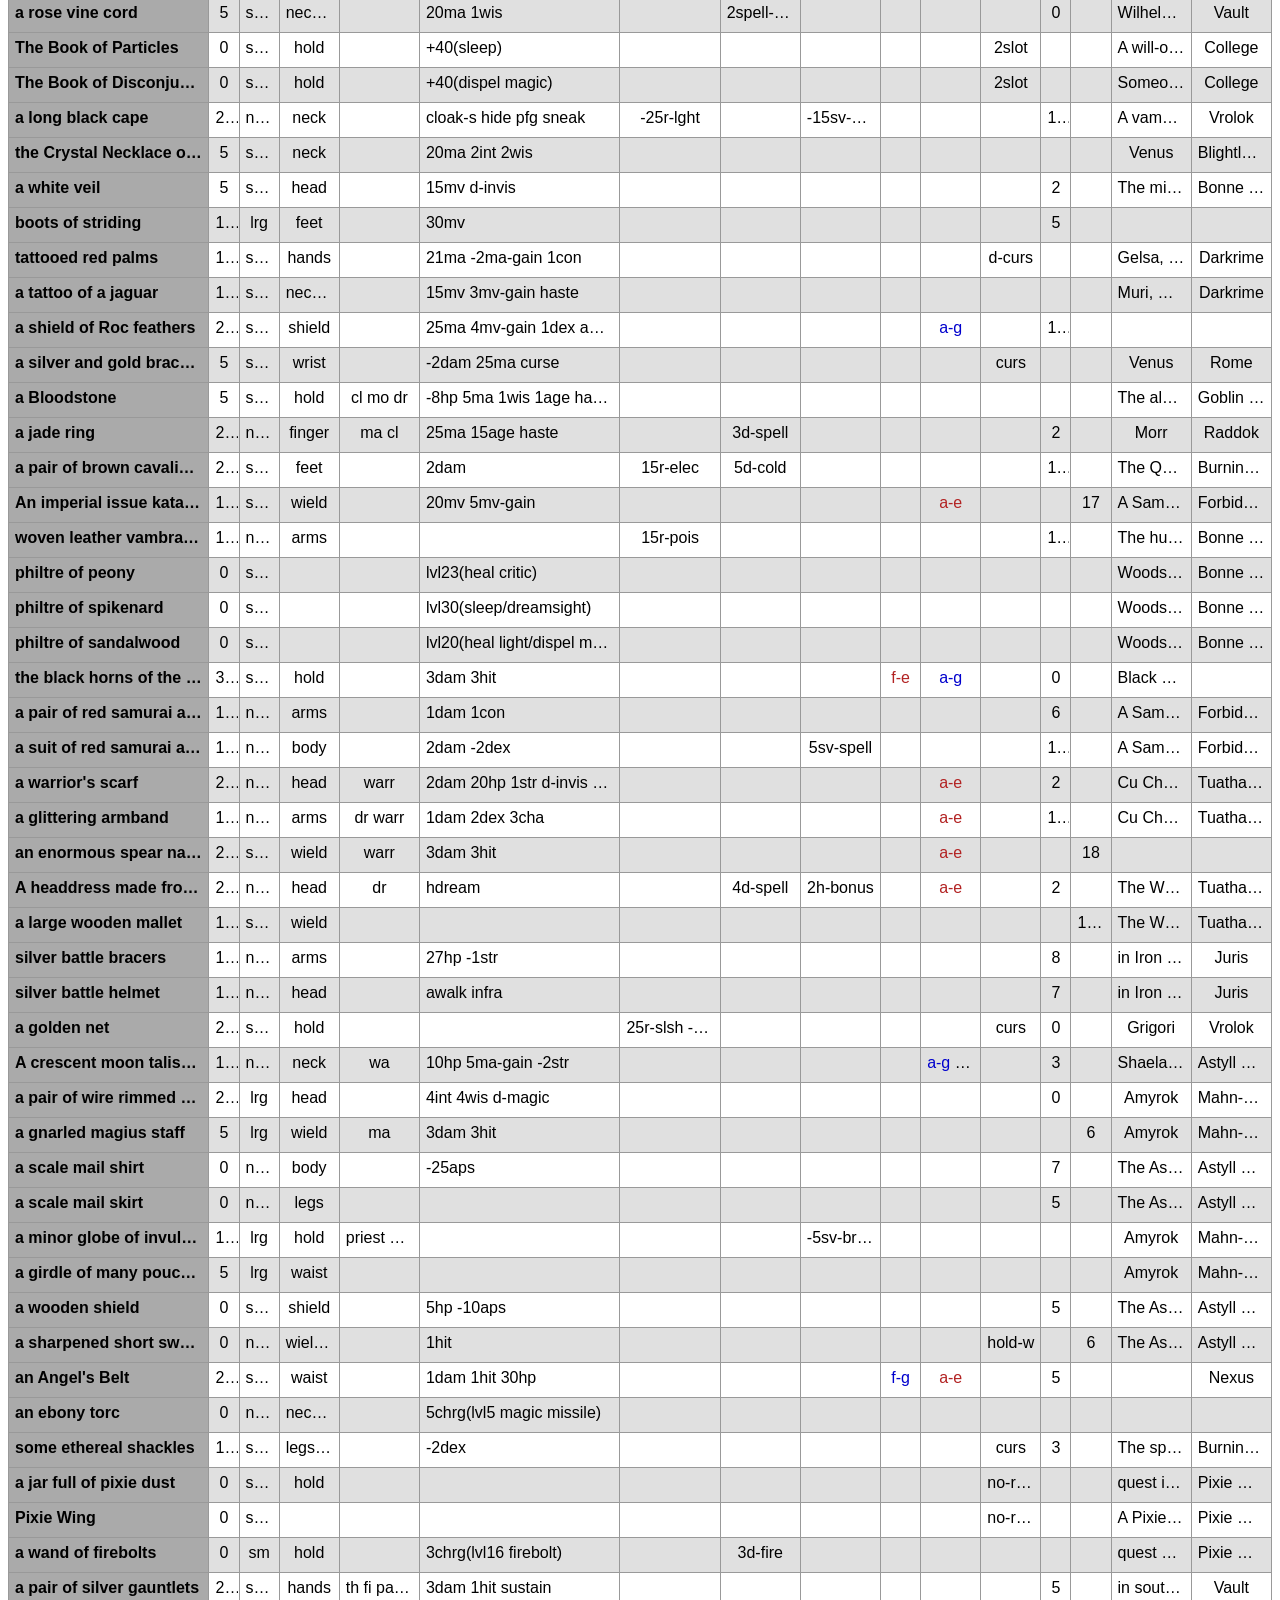
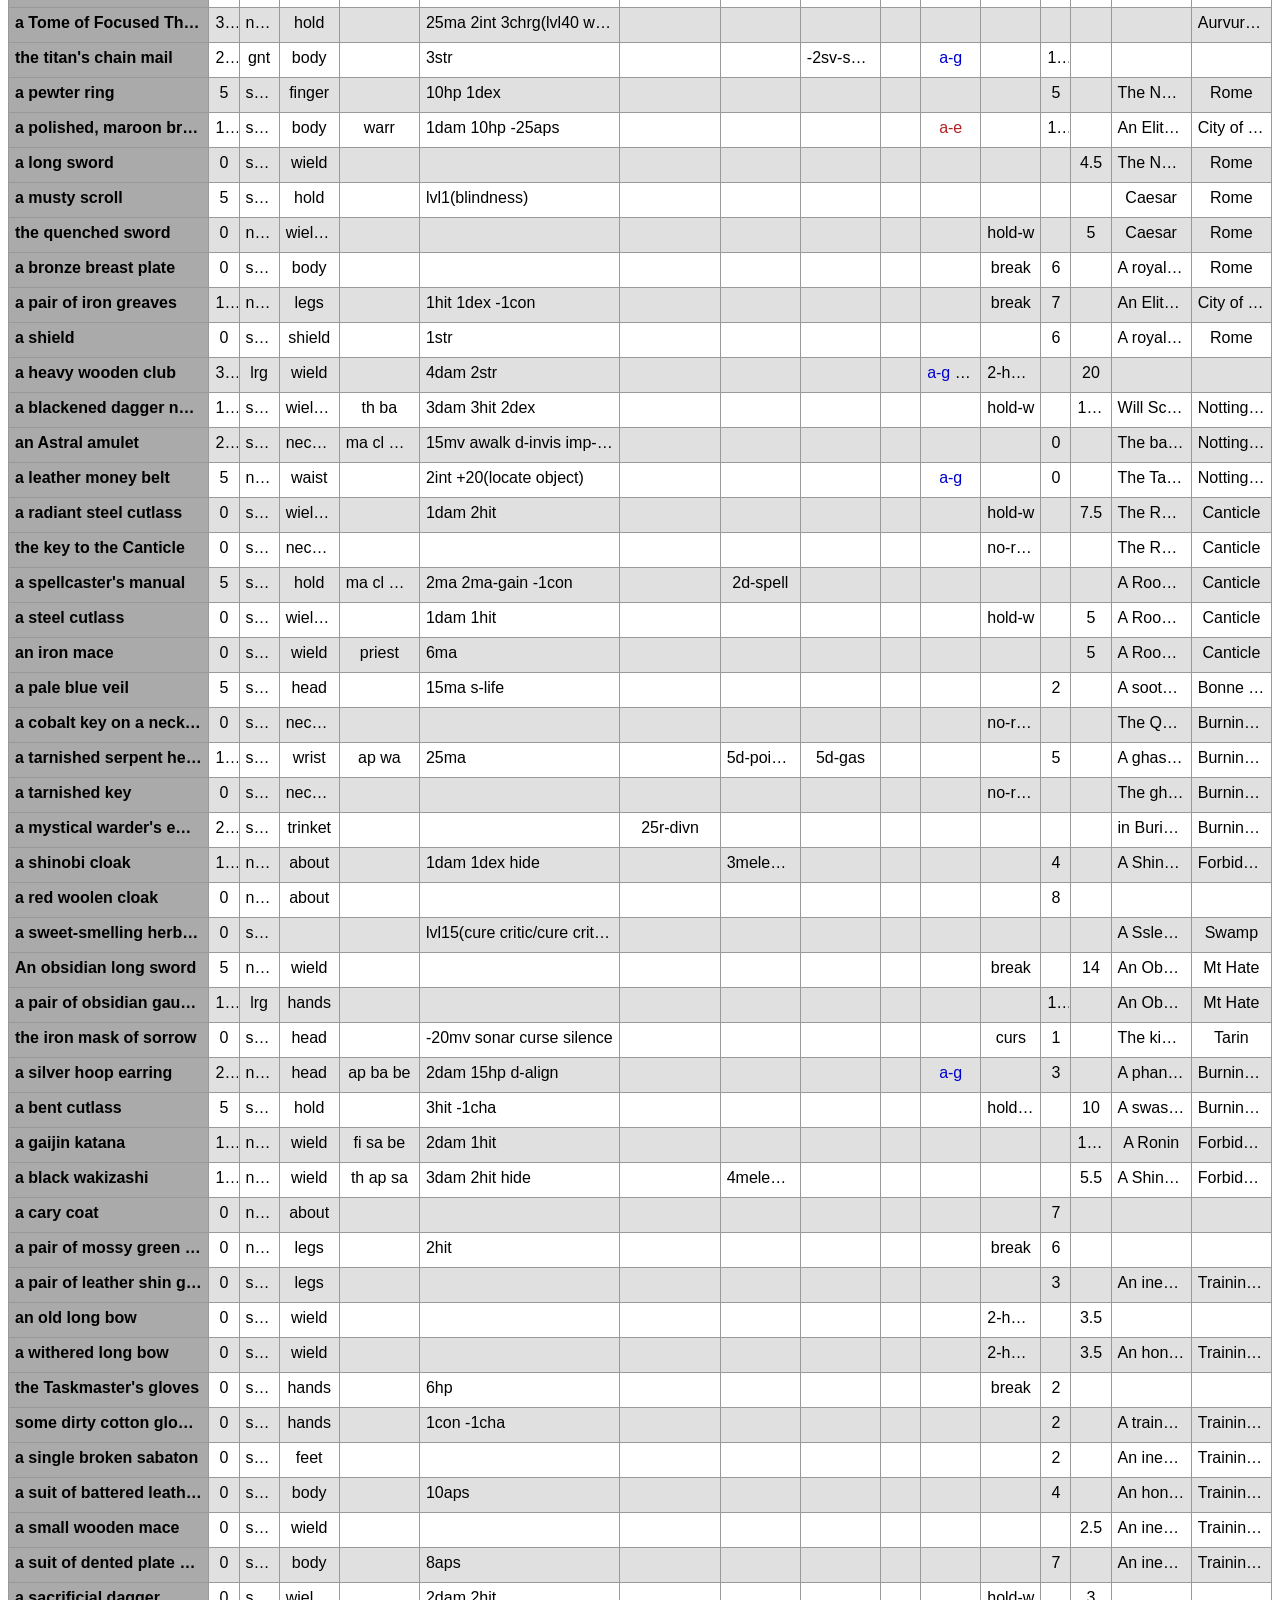
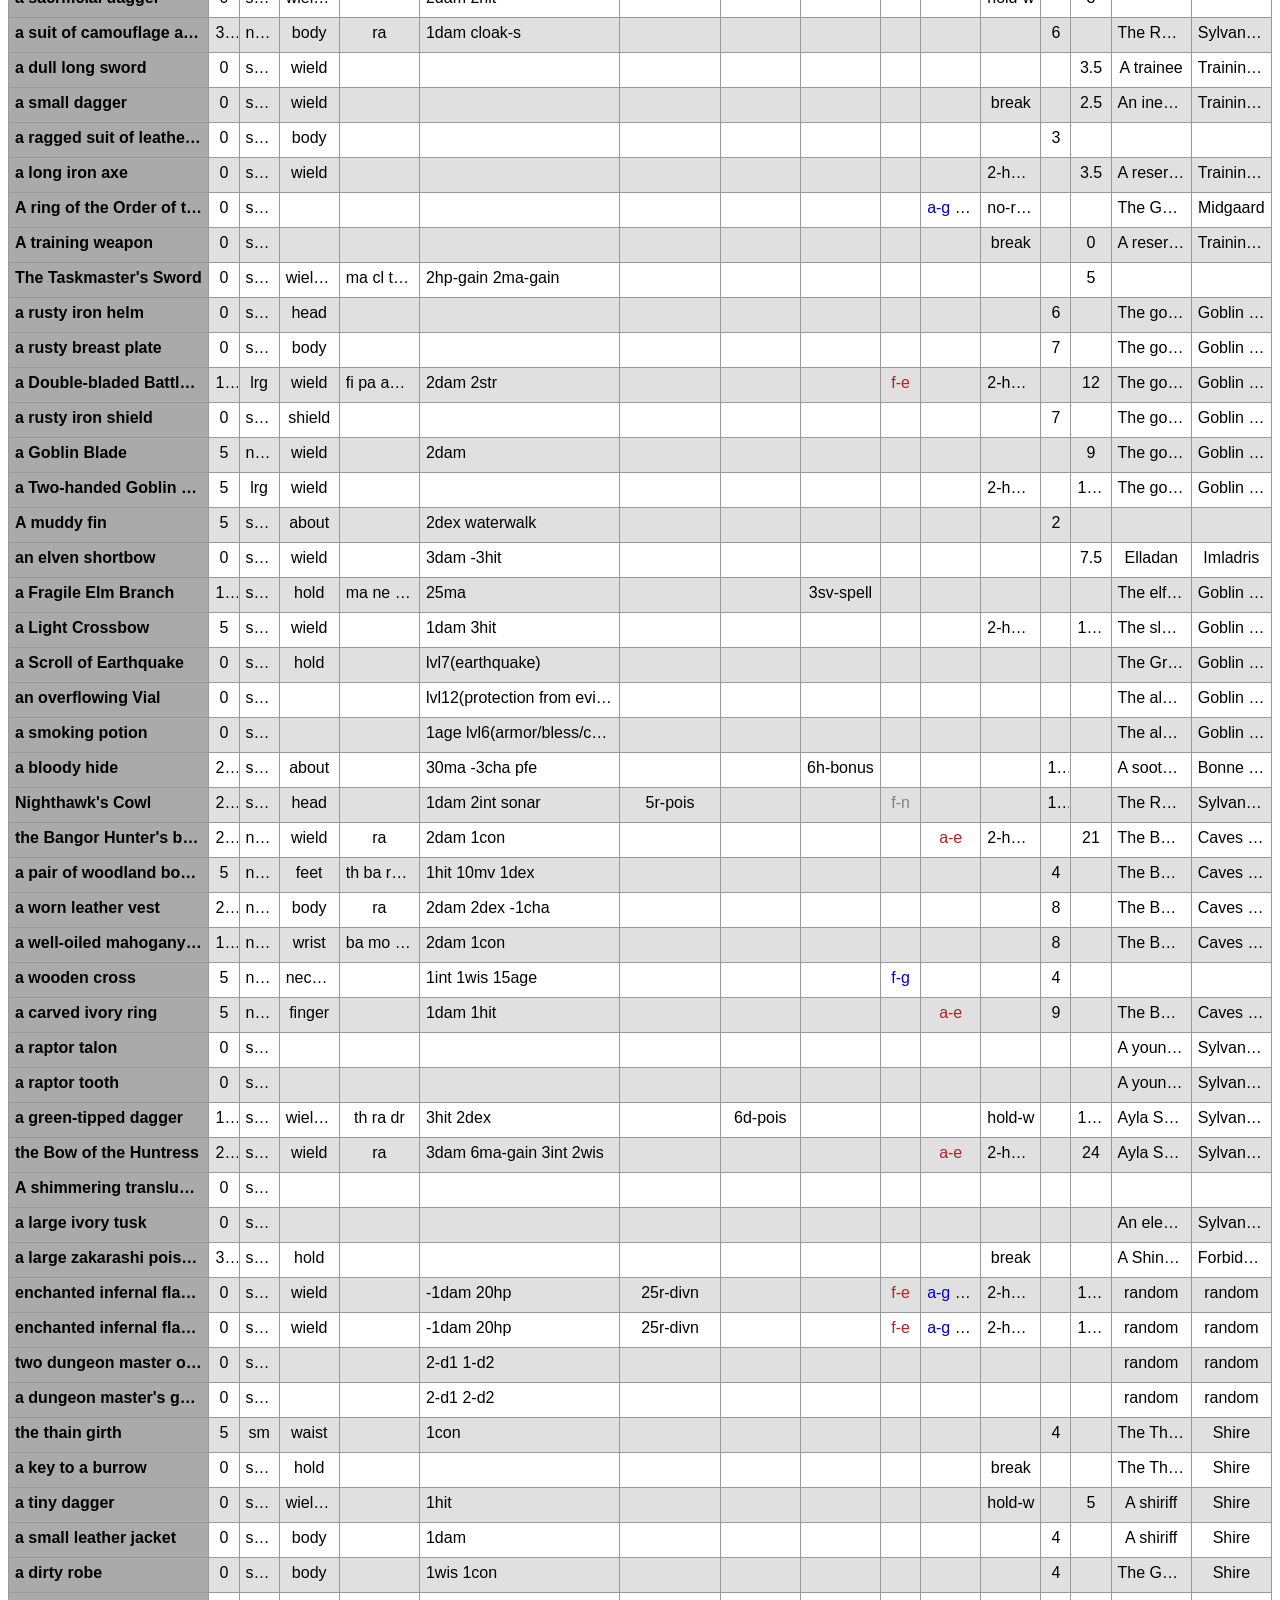
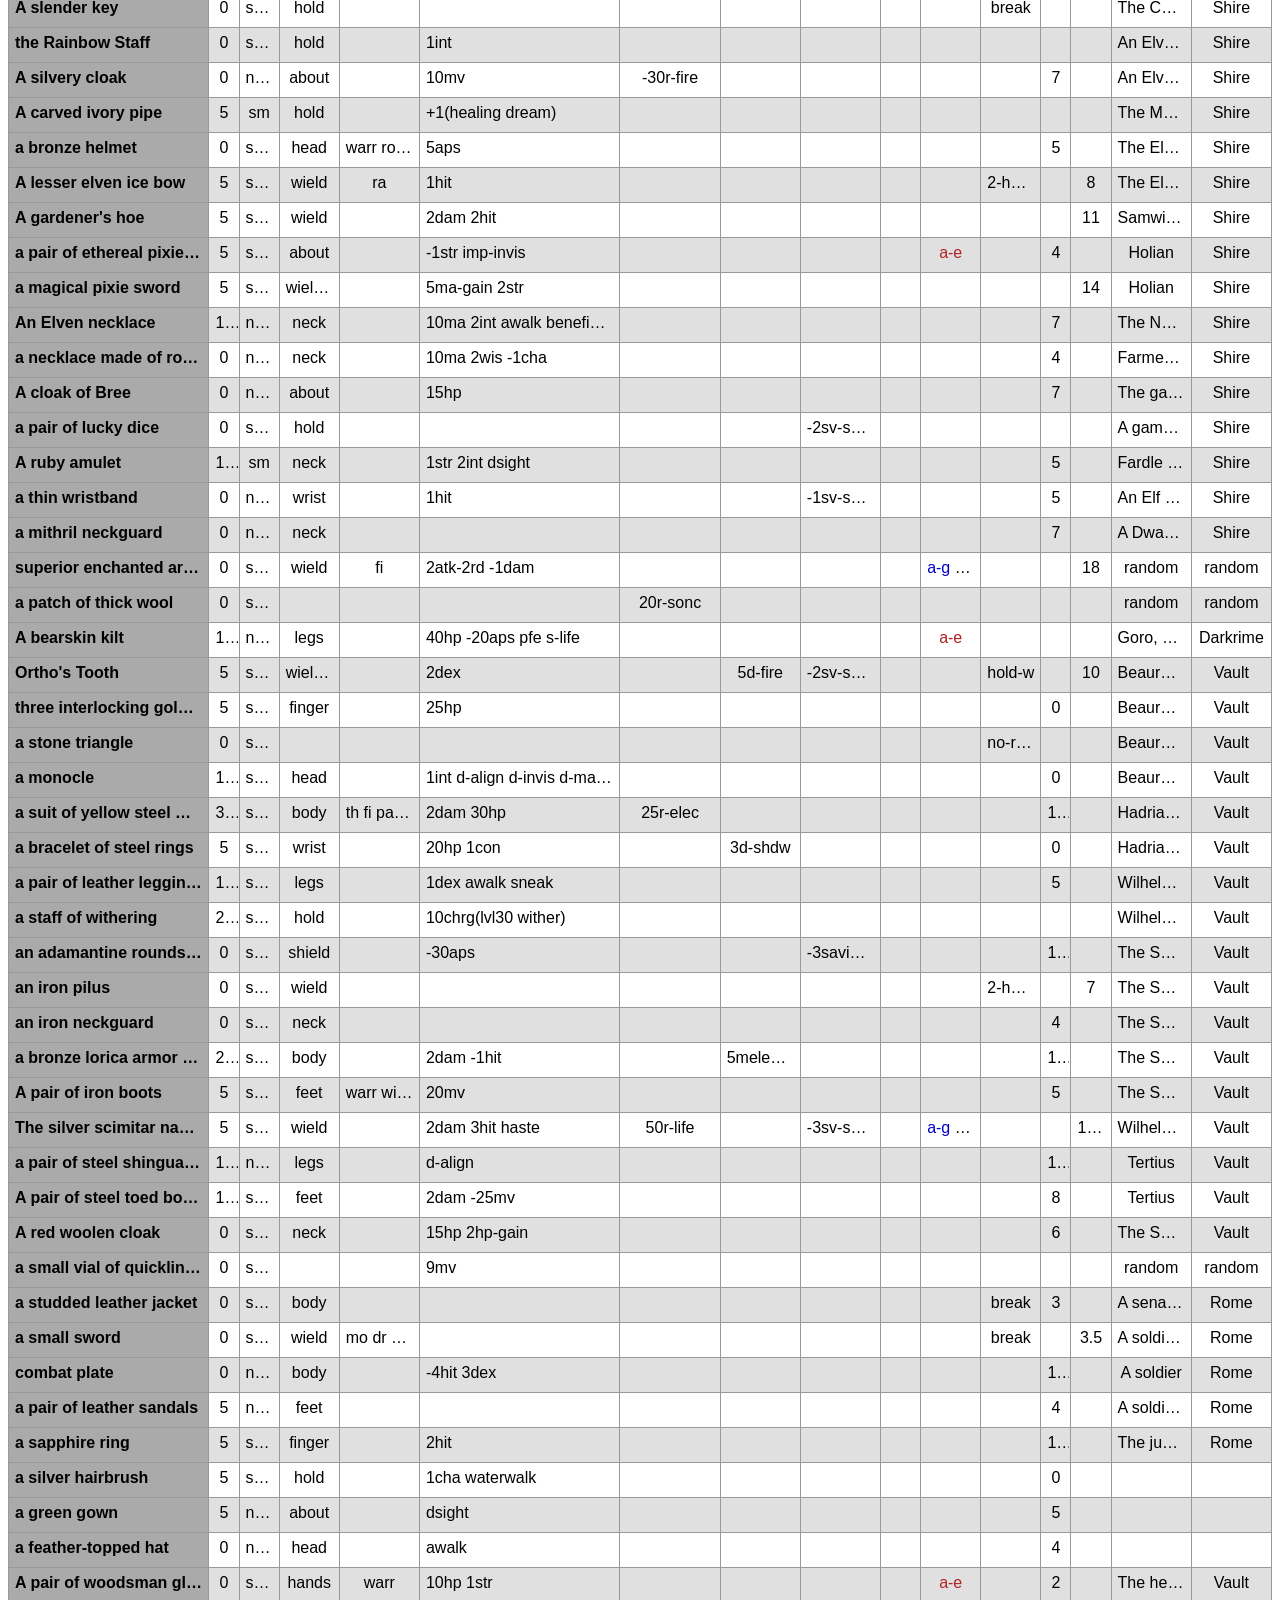
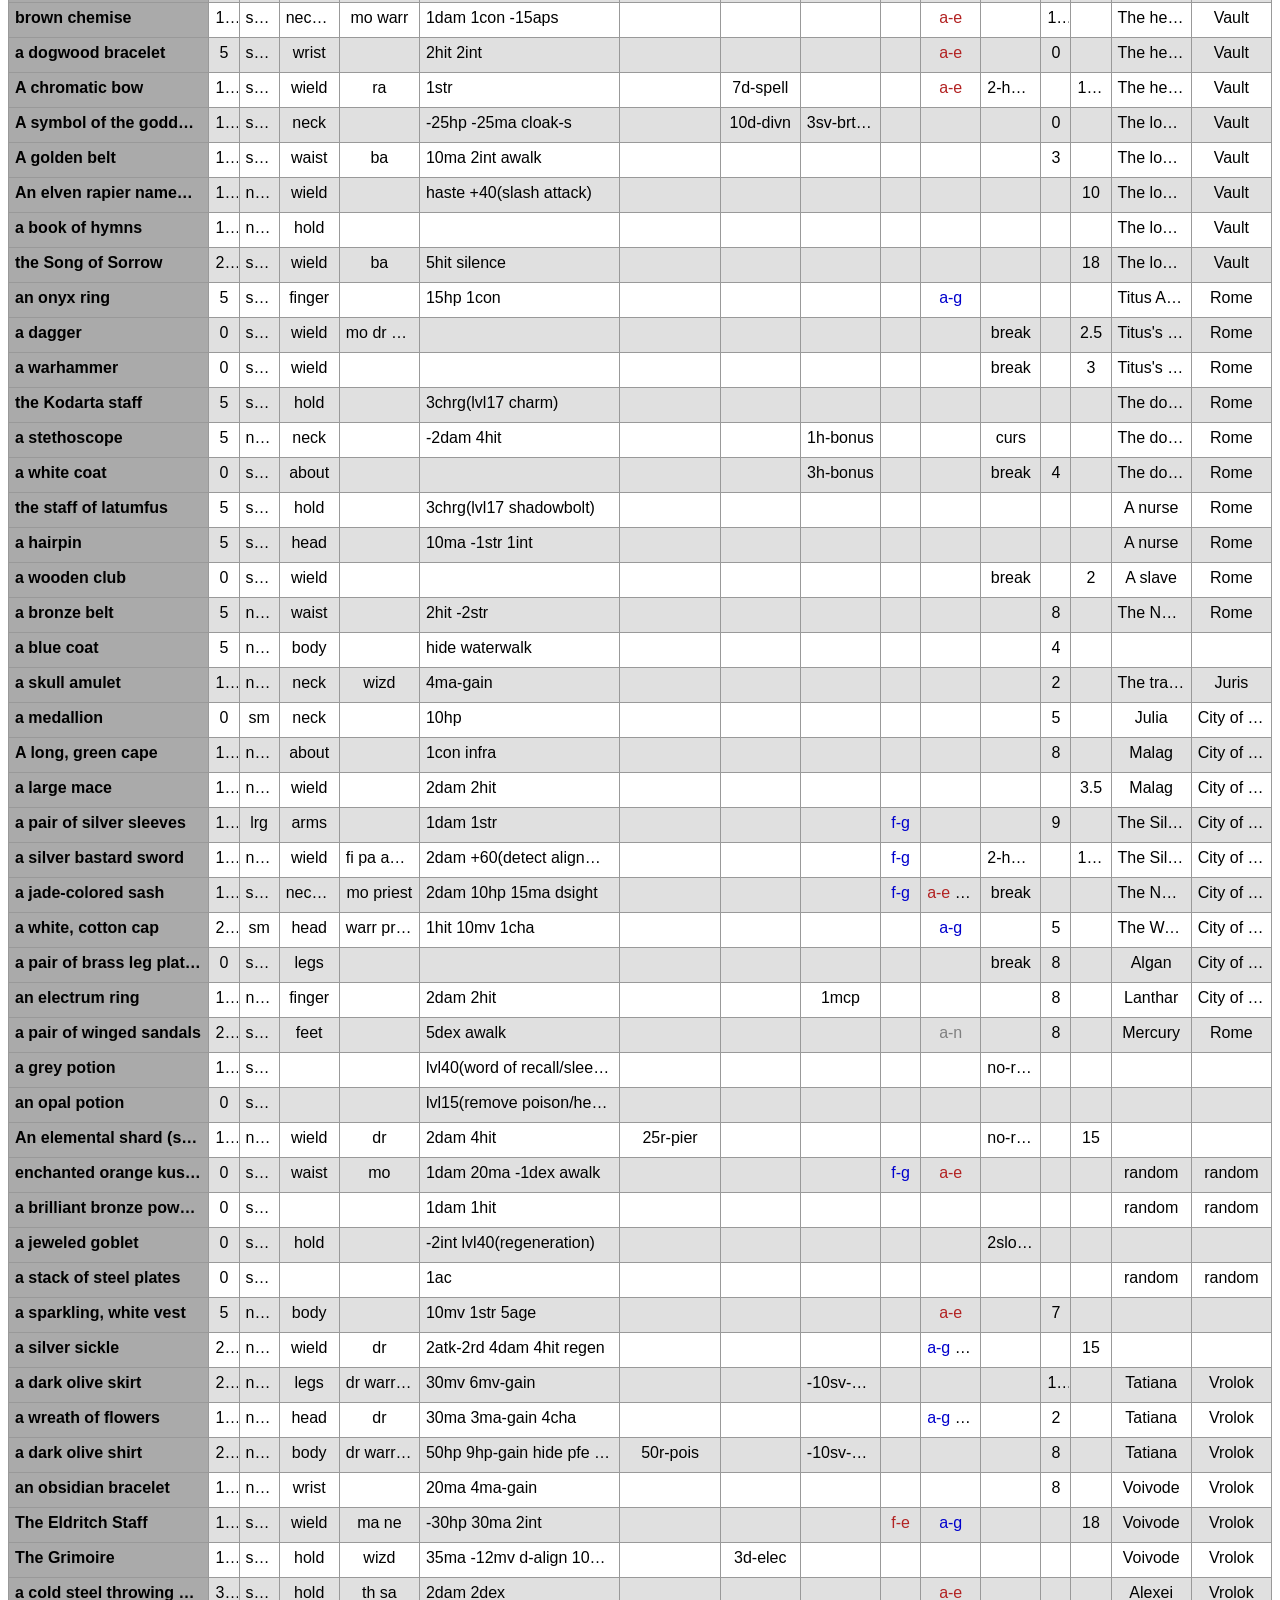
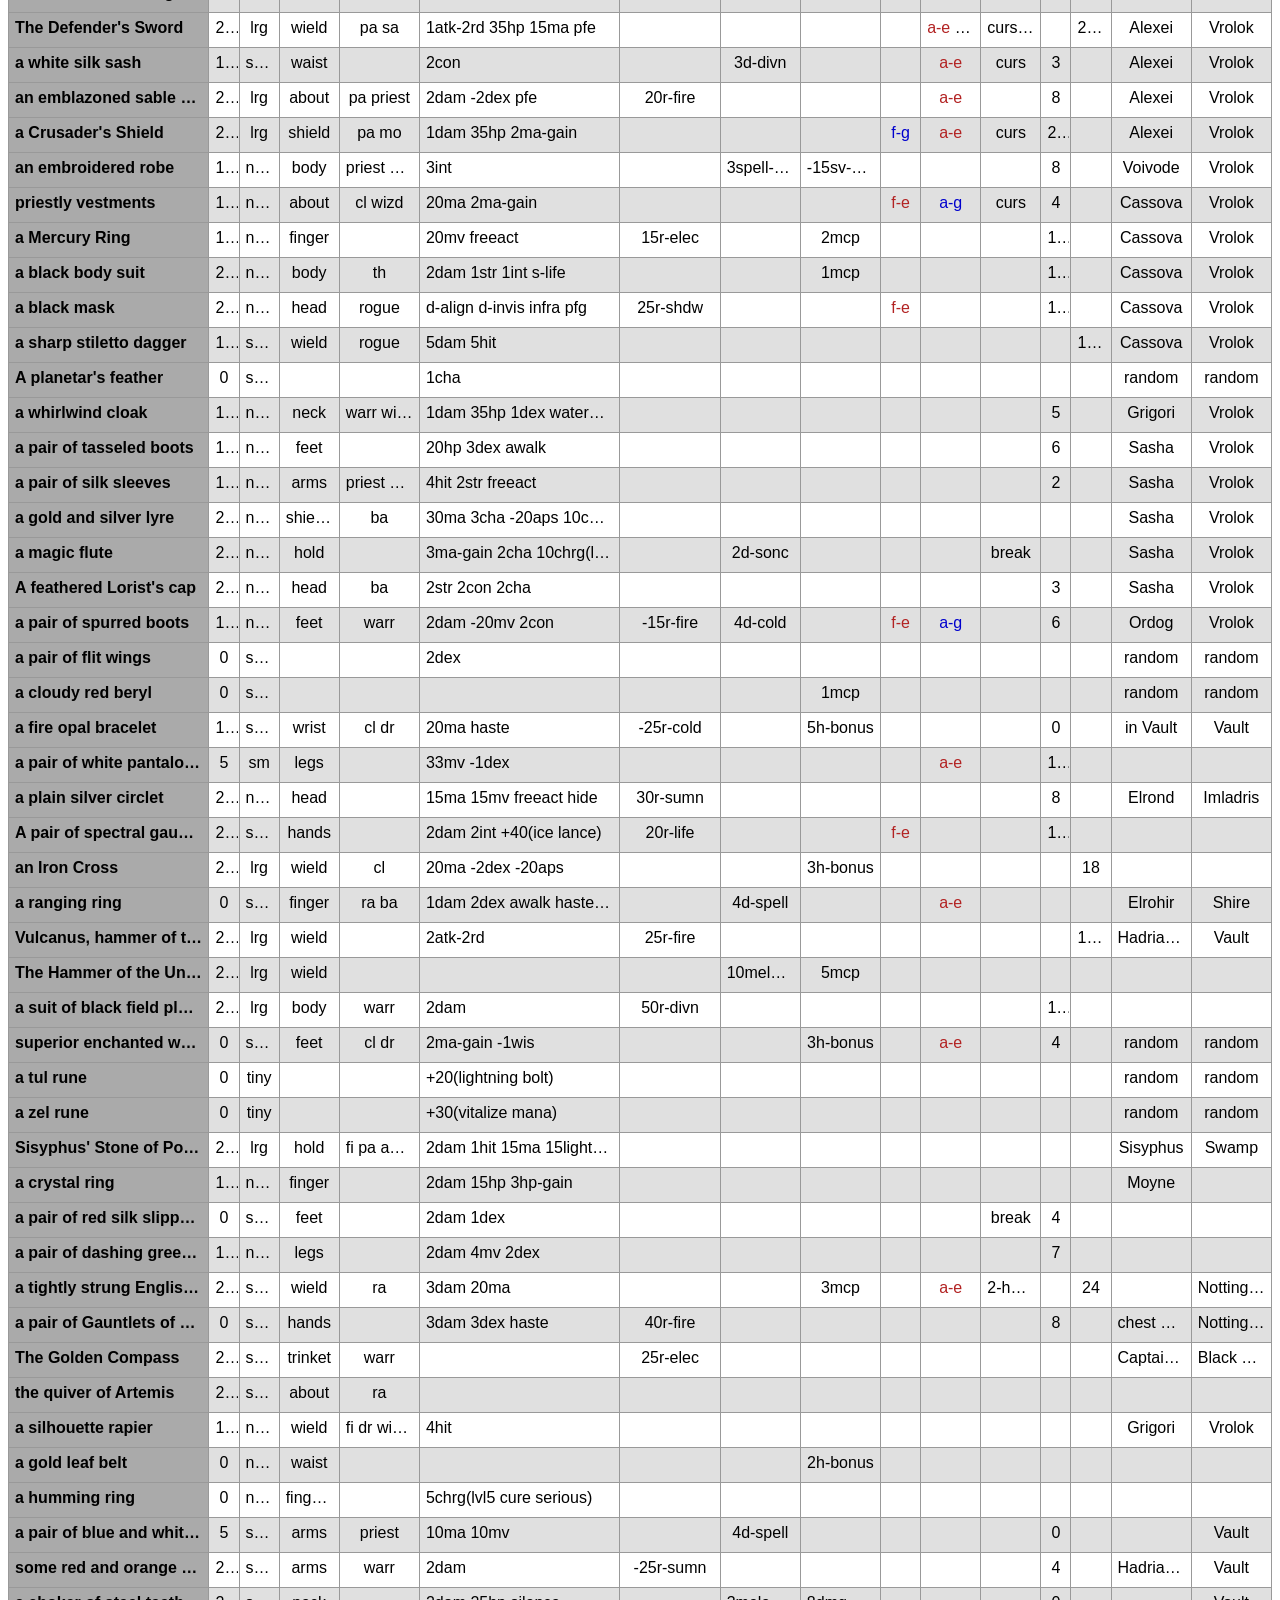
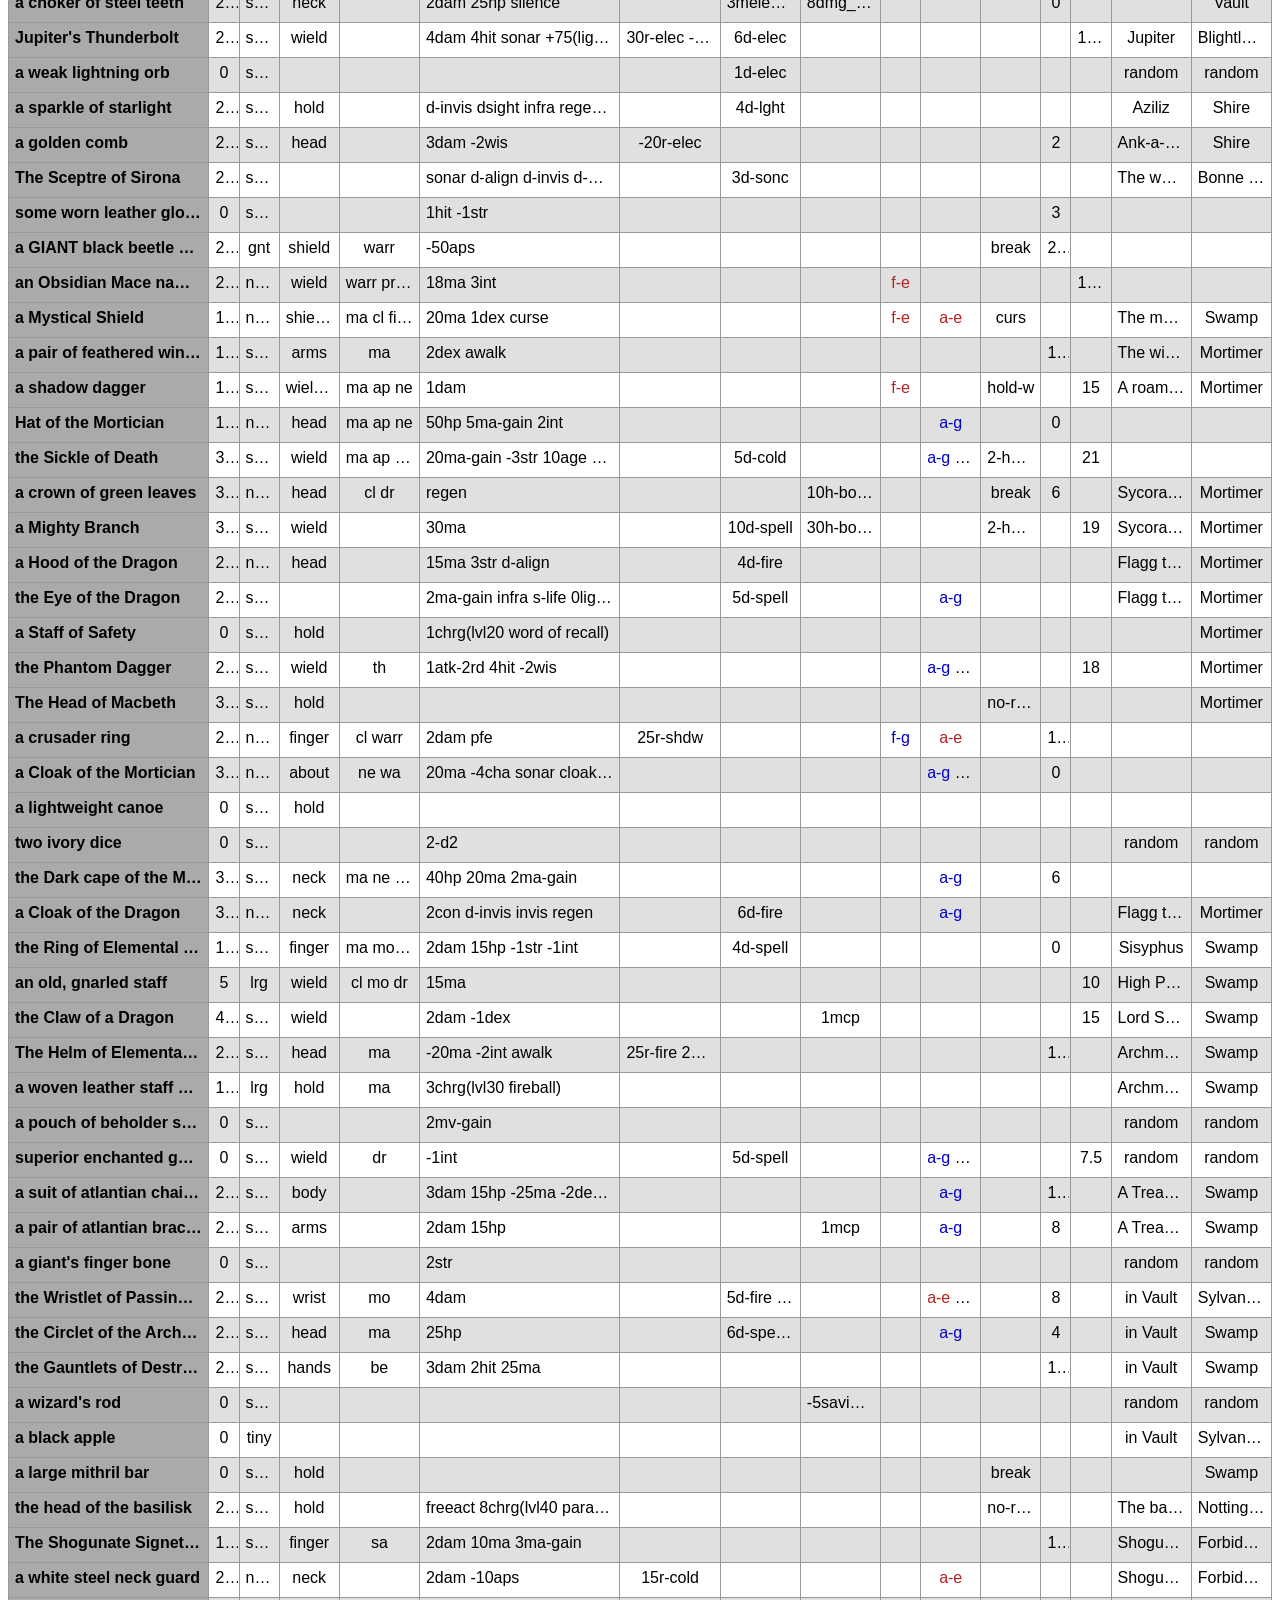
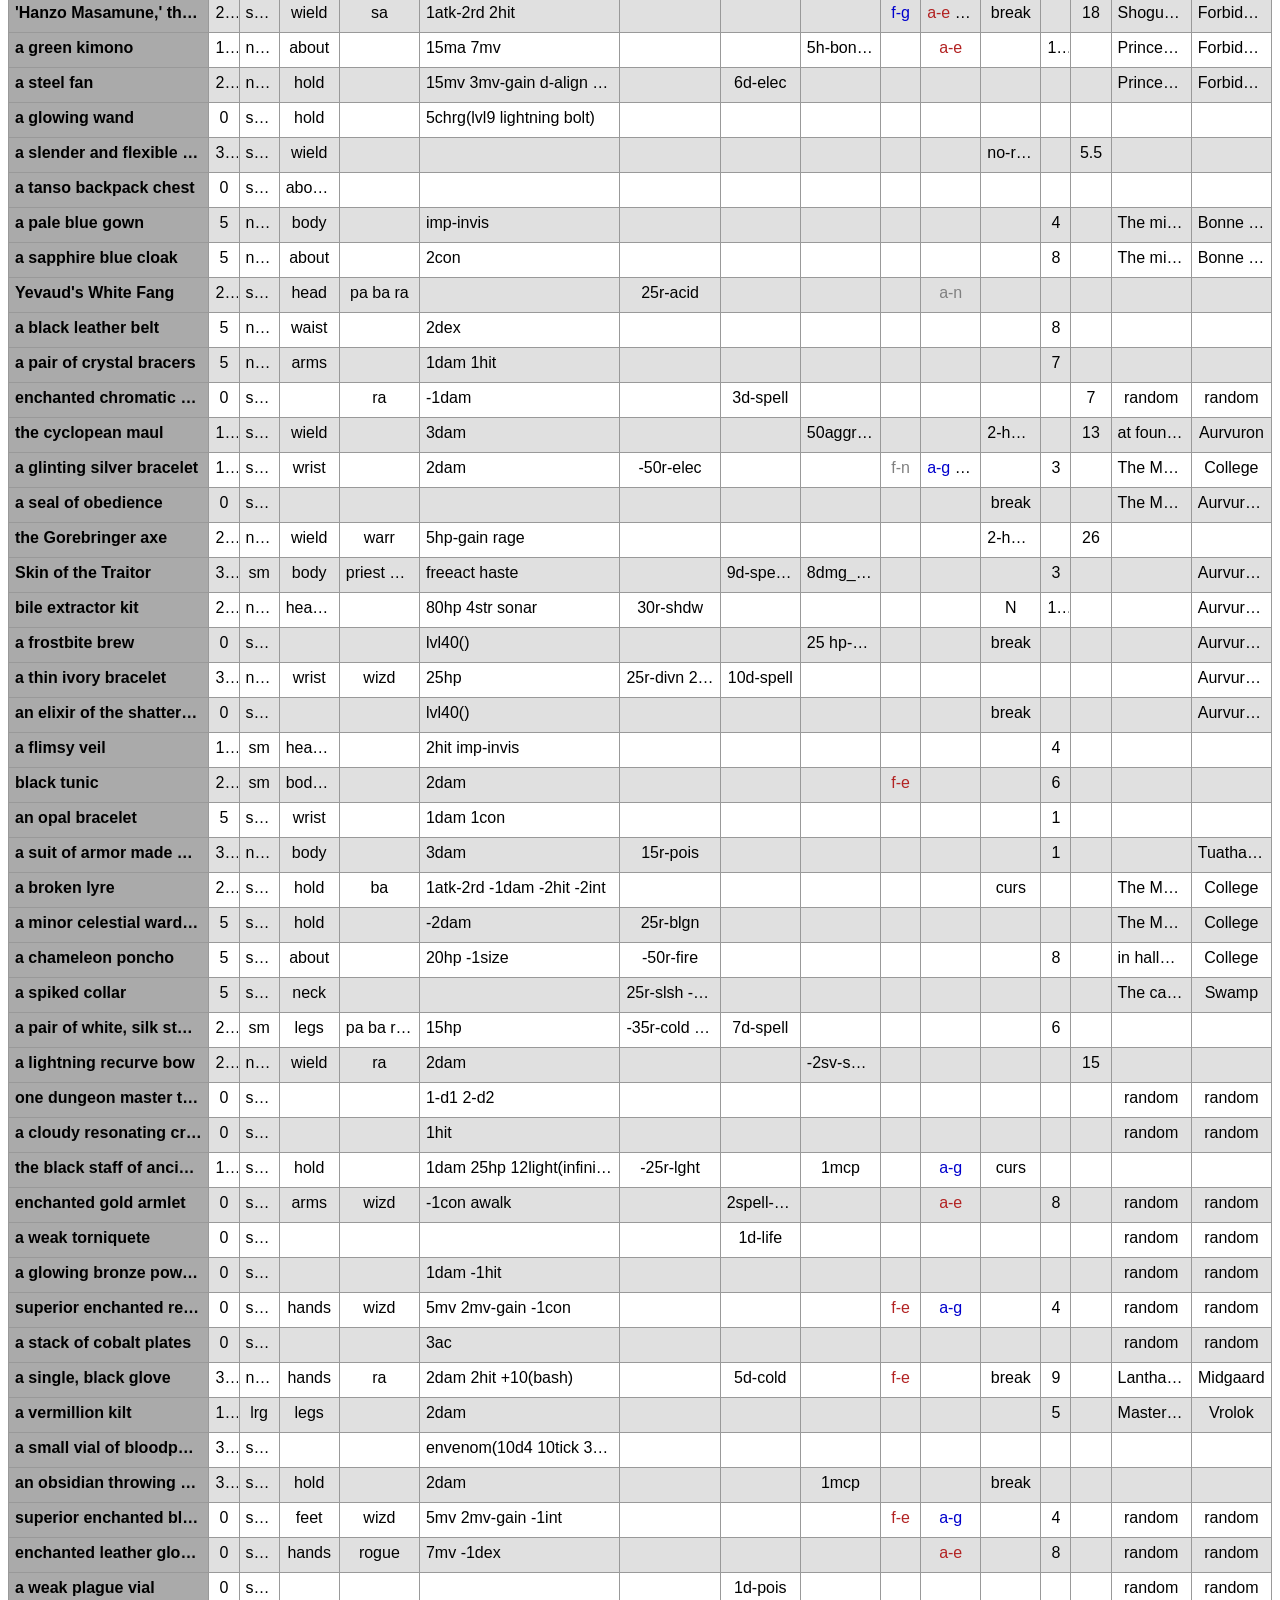
==== commit 3decceb3: "Added Items" ====
--- a/docs/index.html
+++ b/docs/index.html
@@ -27,7 +27,7 @@
     <table id="apoc6_eq_table" class="apoc6eq">
       <caption>
         <h1>Apoc6 Eequipment</h1>
-        <span class="item-count">(949 items)</span>
+        <span class="item-count">(981 items)</span>
         <div id="table-controls">
             <a class="button" href="#column-toggles">Toggle Columns</a><button onclick="clearFilters()">Clear Filters</button><a class="button" id="about-button" href="#about">About</a>
         </div>
@@ -839,8 +839,8 @@
         <td class="TYPE-(SKILL)-col"><div></div></td>
         <td class="avail-sockets-col"><div></div></td>
         <td class="req-sockets-col"><div></div></td>
-        <td class="MOB-col"><div></div></td>
-        <td class="ZONE-col"><div></div></td>
+        <td class="MOB-col"><div>Mars</div></td>
+        <td class="ZONE-col"><div>Blightland</div></td>
         <td class="noid-col"><div></div></td>
         <td class="NOTES-col"><div></div></td>
         <td class="weight-col"><div>20</div></td>
@@ -1116,7 +1116,7 @@
         <td class="SLOT-col"><div>hold</div></td>
         <td class="CLASS-col"><div></div></td>
         <td class="race-col"><div></div></td>
-        <td class="MAIN-STATS-col"><div></div></td>
+        <td class="MAIN-STATS-col"><div>6light(infinite)</div></td>
         <td class="RESISTS-col"><div>25r-fire</div></td>
         <td class="DAMAGES-col"><div>5d-fire</div></td>
         <td class="MISC-AFFECTS-col"><div></div></td>
@@ -1145,7 +1145,7 @@
         <td class="SLOT-col"><div>hold</div></td>
         <td class="CLASS-col"><div></div></td>
         <td class="race-col"><div></div></td>
-        <td class="MAIN-STATS-col"><div>1dam 1hit d-invis</div></td>
+        <td class="MAIN-STATS-col"><div>1dam 1hit d-invis 3light(infinite)</div></td>
         <td class="RESISTS-col"><div></div></td>
         <td class="DAMAGES-col"><div></div></td>
         <td class="MISC-AFFECTS-col"><div></div></td>
@@ -1950,7 +1950,7 @@
         <td class="rent-col"><div>21500</div></td>
       </tr>
       <tr>
-        <th class="NAME-col"><div>A black tricorne</div></th>
+        <th class="NAME-col"><div>a black tricorne</div></th>
         <td class="type-col"><div>armor</div></td>
         <td class="ML-col"><div>20</div></td>
         <td class="SIZE-col"><div>norm</div></td>
@@ -2753,8 +2753,8 @@
         <td class="TYPE-(SKILL)-col"><div></div></td>
         <td class="avail-sockets-col"><div></div></td>
         <td class="req-sockets-col"><div></div></td>
-        <td class="MOB-col"><div></div></td>
-        <td class="ZONE-col"><div></div></td>
+        <td class="MOB-col"><div>Venus</div></td>
+        <td class="ZONE-col"><div>Blightland</div></td>
         <td class="noid-col"><div></div></td>
         <td class="NOTES-col"><div></div></td>
         <td class="weight-col"><div>5</div></td>
@@ -8746,7 +8746,7 @@
         <td class="MAIN-STATS-col"><div>2dam 2hit</div></td>
         <td class="RESISTS-col"><div></div></td>
         <td class="DAMAGES-col"><div></div></td>
-        <td class="MISC-AFFECTS-col"><div>1melee_crit_pct</div></td>
+        <td class="MISC-AFFECTS-col"><div>1mcp</div></td>
         <td class="ALIGN-FLAGS-col"><div></div></td>
         <td class="ALIGN-RES-col"><div></div></td>
         <td class="FLAGS-col"><div></div></td>
@@ -9033,7 +9033,7 @@
         <td class="SLOT-col"><div>wield</div></td>
         <td class="CLASS-col"><div>dr</div></td>
         <td class="race-col"><div></div></td>
-        <td class="MAIN-STATS-col"><div>2atk-2rd 4dam 4hit regeneration</div></td>
+        <td class="MAIN-STATS-col"><div>2atk-2rd 4dam 4hit regen</div></td>
         <td class="RESISTS-col"><div></div></td>
         <td class="DAMAGES-col"><div></div></td>
         <td class="MISC-AFFECTS-col"><div></div></td>
@@ -9442,7 +9442,7 @@
         <td class="MAIN-STATS-col"><div>20mv freeact</div></td>
         <td class="RESISTS-col"><div>15r-elec</div></td>
         <td class="DAMAGES-col"><div></div></td>
-        <td class="MISC-AFFECTS-col"><div>2melee_crit_pct</div></td>
+        <td class="MISC-AFFECTS-col"><div>2mcp</div></td>
         <td class="ALIGN-FLAGS-col"><div></div></td>
         <td class="ALIGN-RES-col"><div></div></td>
         <td class="FLAGS-col"><div></div></td>
@@ -9471,7 +9471,7 @@
         <td class="MAIN-STATS-col"><div>2dam 1str 1int s-life</div></td>
         <td class="RESISTS-col"><div></div></td>
         <td class="DAMAGES-col"><div></div></td>
-        <td class="MISC-AFFECTS-col"><div>1melee_crit_pct</div></td>
+        <td class="MISC-AFFECTS-col"><div>1mcp</div></td>
         <td class="ALIGN-FLAGS-col"><div></div></td>
         <td class="ALIGN-RES-col"><div></div></td>
         <td class="FLAGS-col"><div></div></td>
@@ -9819,7 +9819,7 @@
         <td class="MAIN-STATS-col"><div></div></td>
         <td class="RESISTS-col"><div></div></td>
         <td class="DAMAGES-col"><div></div></td>
-        <td class="MISC-AFFECTS-col"><div>1melee_crit_pct</div></td>
+        <td class="MISC-AFFECTS-col"><div>1mcp</div></td>
         <td class="ALIGN-FLAGS-col"><div></div></td>
         <td class="ALIGN-RES-col"><div></div></td>
         <td class="FLAGS-col"><div></div></td>
@@ -10051,7 +10051,7 @@
         <td class="MAIN-STATS-col"><div></div></td>
         <td class="RESISTS-col"><div></div></td>
         <td class="DAMAGES-col"><div>10melee-crit-dam</div></td>
-        <td class="MISC-AFFECTS-col"><div>5melee_crit_pct</div></td>
+        <td class="MISC-AFFECTS-col"><div>5mcp</div></td>
         <td class="ALIGN-FLAGS-col"><div></div></td>
         <td class="ALIGN-RES-col"><div></div></td>
         <td class="FLAGS-col"><div></div></td>
@@ -10193,7 +10193,7 @@
         <td class="SLOT-col"><div>hold</div></td>
         <td class="CLASS-col"><div>fi pa ap mo sa ra be</div></td>
         <td class="race-col"><div></div></td>
-        <td class="MAIN-STATS-col"><div>2dam 1hit 15ma</div></td>
+        <td class="MAIN-STATS-col"><div>2dam 1hit 15ma  15light(infinite)</div></td>
         <td class="RESISTS-col"><div></div></td>
         <td class="DAMAGES-col"><div></div></td>
         <td class="MISC-AFFECTS-col"><div></div></td>
@@ -10235,7 +10235,7 @@
         <td class="TYPE-(SKILL)-col"><div></div></td>
         <td class="avail-sockets-col"><div></div></td>
         <td class="req-sockets-col"><div></div></td>
-        <td class="MOB-col"><div></div></td>
+        <td class="MOB-col"><div>Moyne</div></td>
         <td class="ZONE-col"><div></div></td>
         <td class="noid-col"><div></div></td>
         <td class="NOTES-col"><div></div></td>
@@ -10312,7 +10312,7 @@
         <td class="MAIN-STATS-col"><div>3dam 20ma</div></td>
         <td class="RESISTS-col"><div></div></td>
         <td class="DAMAGES-col"><div></div></td>
-        <td class="MISC-AFFECTS-col"><div>3melee_crit_pct</div></td>
+        <td class="MISC-AFFECTS-col"><div>3mcp</div></td>
         <td class="ALIGN-FLAGS-col"><div></div></td>
         <td class="ALIGN-RES-col"><div><span class="eCol">a-e</span></div></td>
         <td class="FLAGS-col"><div>2-hand</div></td>
@@ -10612,8 +10612,8 @@
         <td class="TYPE-(SKILL)-col"><div>shock (special)</div></td>
         <td class="avail-sockets-col"><div></div></td>
         <td class="req-sockets-col"><div></div></td>
-        <td class="MOB-col"><div></div></td>
-        <td class="ZONE-col"><div></div></td>
+        <td class="MOB-col"><div>Jupiter</div></td>
+        <td class="ZONE-col"><div>Blightland</div></td>
         <td class="noid-col"><div></div></td>
         <td class="NOTES-col"><div></div></td>
         <td class="weight-col"><div>18</div></td>
@@ -10657,7 +10657,7 @@
         <td class="SLOT-col"><div>hold</div></td>
         <td class="CLASS-col"><div></div></td>
         <td class="race-col"><div></div></td>
-        <td class="MAIN-STATS-col"><div>d-invis dsight infra regeneration</div></td>
+        <td class="MAIN-STATS-col"><div>d-invis dsight infra regen 15light(infinite)</div></td>
         <td class="RESISTS-col"><div></div></td>
         <td class="DAMAGES-col"><div>4d-lght</div></td>
         <td class="MISC-AFFECTS-col"><div></div></td>
@@ -10715,7 +10715,7 @@
         <td class="SLOT-col"><div></div></td>
         <td class="CLASS-col"><div></div></td>
         <td class="race-col"><div></div></td>
-        <td class="MAIN-STATS-col"><div>sonar d-align d-invis d-magic dsight infra s-life</div></td>
+        <td class="MAIN-STATS-col"><div>sonar d-align d-invis d-magic dsight infra s-life 8light(infinite)</div></td>
         <td class="RESISTS-col"><div></div></td>
         <td class="DAMAGES-col"><div>3d-sonc</div></td>
         <td class="MISC-AFFECTS-col"><div></div></td>
@@ -10976,7 +10976,7 @@
         <td class="SLOT-col"><div>head</div></td>
         <td class="CLASS-col"><div>cl dr</div></td>
         <td class="race-col"><div></div></td>
-        <td class="MAIN-STATS-col"><div>regeneration</div></td>
+        <td class="MAIN-STATS-col"><div>regen</div></td>
         <td class="RESISTS-col"><div></div></td>
         <td class="DAMAGES-col"><div></div></td>
         <td class="MISC-AFFECTS-col"><div>10h-bonus</div></td>
@@ -11063,7 +11063,7 @@
         <td class="SLOT-col"><div></div></td>
         <td class="CLASS-col"><div></div></td>
         <td class="race-col"><div></div></td>
-        <td class="MAIN-STATS-col"><div>2ma-gain infra s-life</div></td>
+        <td class="MAIN-STATS-col"><div>2ma-gain infra s-life 0light(infinite)</div></td>
         <td class="RESISTS-col"><div></div></td>
         <td class="DAMAGES-col"><div>5d-spell</div></td>
         <td class="MISC-AFFECTS-col"><div></div></td>
@@ -11324,7 +11324,7 @@
         <td class="SLOT-col"><div>neck</div></td>
         <td class="CLASS-col"><div></div></td>
         <td class="race-col"><div></div></td>
-        <td class="MAIN-STATS-col"><div>2con d-invis invis regeneration</div></td>
+        <td class="MAIN-STATS-col"><div>2con d-invis invis regen</div></td>
         <td class="RESISTS-col"><div></div></td>
         <td class="DAMAGES-col"><div>6d-fire</div></td>
         <td class="MISC-AFFECTS-col"><div></div></td>
@@ -11414,7 +11414,7 @@
         <td class="MAIN-STATS-col"><div>2dam -1dex</div></td>
         <td class="RESISTS-col"><div></div></td>
         <td class="DAMAGES-col"><div></div></td>
-        <td class="MISC-AFFECTS-col"><div>1melee_crit_pct</div></td>
+        <td class="MISC-AFFECTS-col"><div>1mcp</div></td>
         <td class="ALIGN-FLAGS-col"><div></div></td>
         <td class="ALIGN-RES-col"><div></div></td>
         <td class="FLAGS-col"><div></div></td>
@@ -11588,7 +11588,7 @@
         <td class="MAIN-STATS-col"><div>2dam 15hp</div></td>
         <td class="RESISTS-col"><div></div></td>
         <td class="DAMAGES-col"><div></div></td>
-        <td class="MISC-AFFECTS-col"><div>1melee_crit_pct</div></td>
+        <td class="MISC-AFFECTS-col"><div>1mcp</div></td>
         <td class="ALIGN-FLAGS-col"><div></div></td>
         <td class="ALIGN-RES-col"><div><span class="gCol">a-g</span></div></td>
         <td class="FLAGS-col"><div></div></td>
@@ -12861,10 +12861,10 @@
         <td class="SLOT-col"><div>hold</div></td>
         <td class="CLASS-col"><div></div></td>
         <td class="race-col"><div></div></td>
-        <td class="MAIN-STATS-col"><div>1dam 25hp</div></td>
+        <td class="MAIN-STATS-col"><div>1dam 25hp  12light(infinite)</div></td>
         <td class="RESISTS-col"><div>-25r-lght</div></td>
         <td class="DAMAGES-col"><div></div></td>
-        <td class="MISC-AFFECTS-col"><div>1melee_crit_pct</div></td>
+        <td class="MISC-AFFECTS-col"><div>1mcp</div></td>
         <td class="ALIGN-FLAGS-col"><div></div></td>
         <td class="ALIGN-RES-col"><div><span class="gCol">a-g</span></div></td>
         <td class="FLAGS-col"><div>curs</div></td>
@@ -13093,7 +13093,7 @@
         <td class="SLOT-col"><div></div></td>
         <td class="CLASS-col"><div></div></td>
         <td class="race-col"><div></div></td>
-        <td class="MAIN-STATS-col"><div></div></td>
+        <td class="MAIN-STATS-col"><div>envenom(10d4 10tick 35% 3use)</div></td>
         <td class="RESISTS-col"><div></div></td>
         <td class="DAMAGES-col"><div></div></td>
         <td class="MISC-AFFECTS-col"><div></div></td>
@@ -13125,7 +13125,7 @@
         <td class="MAIN-STATS-col"><div>2dam</div></td>
         <td class="RESISTS-col"><div></div></td>
         <td class="DAMAGES-col"><div></div></td>
-        <td class="MISC-AFFECTS-col"><div>1melee_crit_pct</div></td>
+        <td class="MISC-AFFECTS-col"><div>1mcp</div></td>
         <td class="ALIGN-FLAGS-col"><div></div></td>
         <td class="ALIGN-RES-col"><div></div></td>
         <td class="FLAGS-col"><div>break</div></td>
@@ -13560,7 +13560,7 @@
         <td class="MAIN-STATS-col"><div>-1int -1wis</div></td>
         <td class="RESISTS-col"><div></div></td>
         <td class="DAMAGES-col"><div></div></td>
-        <td class="MISC-AFFECTS-col"><div>1melee_crit_pct</div></td>
+        <td class="MISC-AFFECTS-col"><div>1mcp</div></td>
         <td class="ALIGN-FLAGS-col"><div><span class="gCol">f-g</span></div></td>
         <td class="ALIGN-RES-col"><div><span class="eCol">a-e</span></div></td>
         <td class="FLAGS-col"><div>2-hand</div></td>
@@ -15094,7 +15094,7 @@
         <td class="SLOT-col"><div>hold</div></td>
         <td class="CLASS-col"><div></div></td>
         <td class="race-col"><div></div></td>
-        <td class="MAIN-STATS-col"><div></div></td>
+        <td class="MAIN-STATS-col"><div>envenom(3d8 0tick 0% 5use)</div></td>
         <td class="RESISTS-col"><div></div></td>
         <td class="DAMAGES-col"><div></div></td>
         <td class="MISC-AFFECTS-col"><div></div></td>
@@ -15123,7 +15123,7 @@
         <td class="SLOT-col"><div>hold</div></td>
         <td class="CLASS-col"><div></div></td>
         <td class="race-col"><div></div></td>
-        <td class="MAIN-STATS-col"><div></div></td>
+        <td class="MAIN-STATS-col"><div>envenom(7d8 10tick 25% 3use)</div></td>
         <td class="RESISTS-col"><div></div></td>
         <td class="DAMAGES-col"><div></div></td>
         <td class="MISC-AFFECTS-col"><div></div></td>
@@ -15474,7 +15474,7 @@
         <td class="MAIN-STATS-col"><div>5hit -2dex -1con awalk</div></td>
         <td class="RESISTS-col"><div></div></td>
         <td class="DAMAGES-col"><div>10melee-crit-dam</div></td>
-        <td class="MISC-AFFECTS-col"><div>2melee_crit_pct</div></td>
+        <td class="MISC-AFFECTS-col"><div>2mcp</div></td>
         <td class="ALIGN-FLAGS-col"><div></div></td>
         <td class="ALIGN-RES-col"><div></div></td>
         <td class="FLAGS-col"><div>2-hand</div></td>
@@ -15790,7 +15790,7 @@
         <td class="SLOT-col"><div>hold</div></td>
         <td class="CLASS-col"><div></div></td>
         <td class="race-col"><div></div></td>
-        <td class="MAIN-STATS-col"><div>1dam sonar</div></td>
+        <td class="MAIN-STATS-col"><div>1dam sonar -10light(infinite)</div></td>
         <td class="RESISTS-col"><div></div></td>
         <td class="DAMAGES-col"><div></div></td>
         <td class="MISC-AFFECTS-col"><div></div></td>
@@ -15880,7 +15880,7 @@
         <td class="MAIN-STATS-col"><div>1dam 30hp awalk</div></td>
         <td class="RESISTS-col"><div></div></td>
         <td class="DAMAGES-col"><div>2melee-crit-dam</div></td>
-        <td class="MISC-AFFECTS-col"><div>2melee_crit_pct</div></td>
+        <td class="MISC-AFFECTS-col"><div>2mcp</div></td>
         <td class="ALIGN-FLAGS-col"><div></div></td>
         <td class="ALIGN-RES-col"><div></div></td>
         <td class="FLAGS-col"><div>break</div></td>
@@ -16022,7 +16022,7 @@
         <td class="SLOT-col"><div>hold</div></td>
         <td class="CLASS-col"><div>fi pa ba mo sa ra be</div></td>
         <td class="race-col"><div></div></td>
-        <td class="MAIN-STATS-col"><div>2dam</div></td>
+        <td class="MAIN-STATS-col"><div>2dam  5light(infinite)</div></td>
         <td class="RESISTS-col"><div>25r-fire</div></td>
         <td class="DAMAGES-col"><div></div></td>
         <td class="MISC-AFFECTS-col"><div></div></td>
@@ -16283,7 +16283,7 @@
         <td class="SLOT-col"><div>finger</div></td>
         <td class="CLASS-col"><div>cl dr wizd</div></td>
         <td class="race-col"><div></div></td>
-        <td class="MAIN-STATS-col"><div>21ma hide invis pfe regeneration sneak</div></td>
+        <td class="MAIN-STATS-col"><div>21ma hide invis pfe regen sneak</div></td>
         <td class="RESISTS-col"><div></div></td>
         <td class="DAMAGES-col"><div></div></td>
         <td class="MISC-AFFECTS-col"><div>7h-bonus</div></td>
@@ -16573,7 +16573,7 @@
         <td class="SLOT-col"><div>hold</div></td>
         <td class="CLASS-col"><div></div></td>
         <td class="race-col"><div></div></td>
-        <td class="MAIN-STATS-col"><div></div></td>
+        <td class="MAIN-STATS-col"><div>6light(infinite)</div></td>
         <td class="RESISTS-col"><div>25r-fire</div></td>
         <td class="DAMAGES-col"><div></div></td>
         <td class="MISC-AFFECTS-col"><div></div></td>
@@ -16631,7 +16631,7 @@
         <td class="SLOT-col"><div>wield</div></td>
         <td class="CLASS-col"><div>rogue</div></td>
         <td class="race-col"><div></div></td>
-        <td class="MAIN-STATS-col"><div>2hit 15ma 2con imp-invis regeneration</div></td>
+        <td class="MAIN-STATS-col"><div>2hit 15ma 2con imp-invis regen</div></td>
         <td class="RESISTS-col"><div></div></td>
         <td class="DAMAGES-col"><div></div></td>
         <td class="MISC-AFFECTS-col"><div></div></td>
@@ -17356,7 +17356,7 @@
         <td class="SLOT-col"><div>hold</div></td>
         <td class="CLASS-col"><div></div></td>
         <td class="race-col"><div></div></td>
-        <td class="MAIN-STATS-col"><div></div></td>
+        <td class="MAIN-STATS-col"><div>55light(infinite)</div></td>
         <td class="RESISTS-col"><div>25r-fire 25r-elec 25r-sonc 25r-cold 25r-acid 25r-gas 25r-divn 25r-lght</div></td>
         <td class="DAMAGES-col"><div></div></td>
         <td class="MISC-AFFECTS-col"><div></div></td>
@@ -18516,7 +18516,7 @@
         <td class="SLOT-col"><div>wield</div></td>
         <td class="CLASS-col"><div>priest</div></td>
         <td class="race-col"><div></div></td>
-        <td class="MAIN-STATS-col"><div>9age regeneration</div></td>
+        <td class="MAIN-STATS-col"><div>9age regen</div></td>
         <td class="RESISTS-col"><div></div></td>
         <td class="DAMAGES-col"><div>1spell-crit-pct</div></td>
         <td class="MISC-AFFECTS-col"><div></div></td>
@@ -18548,7 +18548,7 @@
         <td class="MAIN-STATS-col"><div>1dam -2age</div></td>
         <td class="RESISTS-col"><div></div></td>
         <td class="DAMAGES-col"><div></div></td>
-        <td class="MISC-AFFECTS-col"><div>1melee_crit_pct</div></td>
+        <td class="MISC-AFFECTS-col"><div>1mcp</div></td>
         <td class="ALIGN-FLAGS-col"><div><span class="eCol">f-e</span></div></td>
         <td class="ALIGN-RES-col"><div></div></td>
         <td class="FLAGS-col"><div>hold-w</div></td>
@@ -19389,7 +19389,7 @@
         <td class="MAIN-STATS-col"><div>20aps</div></td>
         <td class="RESISTS-col"><div></div></td>
         <td class="DAMAGES-col"><div>10melee-crit-dam</div></td>
-        <td class="MISC-AFFECTS-col"><div>1melee_crit_pct</div></td>
+        <td class="MISC-AFFECTS-col"><div>1mcp</div></td>
         <td class="ALIGN-FLAGS-col"><div></div></td>
         <td class="ALIGN-RES-col"><div></div></td>
         <td class="FLAGS-col"><div>2-hand</div></td>
@@ -19476,7 +19476,7 @@
         <td class="MAIN-STATS-col"><div>2hit</div></td>
         <td class="RESISTS-col"><div></div></td>
         <td class="DAMAGES-col"><div></div></td>
-        <td class="MISC-AFFECTS-col"><div>2melee_crit_pct</div></td>
+        <td class="MISC-AFFECTS-col"><div>2mcp</div></td>
         <td class="ALIGN-FLAGS-col"><div></div></td>
         <td class="ALIGN-RES-col"><div></div></td>
         <td class="FLAGS-col"><div>2-hand</div></td>
@@ -21003,35 +21003,6 @@
         <td class="rent-col"><div>2000</div></td>
       </tr>
       <tr>
-        <th class="NAME-col"><div>a pouch of fire crystals</div></th>
-        <td class="type-col"><div>enchnt-mat</div></td>
-        <td class="ML-col"><div>0</div></td>
-        <td class="SIZE-col"><div>spec</div></td>
-        <td class="SLOT-col"><div></div></td>
-        <td class="CLASS-col"><div></div></td>
-        <td class="race-col"><div></div></td>
-        <td class="MAIN-STATS-col"><div></div></td>
-        <td class="RESISTS-col"><div>20r-fire</div></td>
-        <td class="DAMAGES-col"><div></div></td>
-        <td class="MISC-AFFECTS-col"><div></div></td>
-        <td class="ALIGN-FLAGS-col"><div></div></td>
-        <td class="ALIGN-RES-col"><div></div></td>
-        <td class="FLAGS-col"><div></div></td>
-        <td class="AP-col"><div></div></td>
-        <td class="AVGD-col"><div></div></td>
-        <td class="DICE-col"><div></div></td>
-        <td class="TYPE-(SKILL)-col"><div></div></td>
-        <td class="avail-sockets-col"><div></div></td>
-        <td class="req-sockets-col"><div>1sock</div></td>
-        <td class="MOB-col"><div>random</div></td>
-        <td class="ZONE-col"><div>random</div></td>
-        <td class="noid-col"><div></div></td>
-        <td class="NOTES-col"><div></div></td>
-        <td class="weight-col"><div>1</div></td>
-        <td class="value-col"><div>3</div></td>
-        <td class="rent-col"><div>2000</div></td>
-      </tr>
-      <tr>
         <th class="NAME-col"><div>enchanted wavy kris</div></th>
         <td class="type-col"><div>weapon</div></td>
         <td class="ML-col"><div>0</div></td>
@@ -21126,7 +21097,7 @@
         <td class="SLOT-col"><div>hold</div></td>
         <td class="CLASS-col"><div>ma cl dr ne</div></td>
         <td class="race-col"><div></div></td>
-        <td class="MAIN-STATS-col"><div>2atk-2rd -100ma dsight</div></td>
+        <td class="MAIN-STATS-col"><div>2atk-2rd -100ma dsight 0light(infinite)</div></td>
         <td class="RESISTS-col"><div></div></td>
         <td class="DAMAGES-col"><div></div></td>
         <td class="MISC-AFFECTS-col"><div></div></td>
@@ -21271,7 +21242,7 @@
         <td class="SLOT-col"><div></div></td>
         <td class="CLASS-col"><div>dr wizd</div></td>
         <td class="race-col"><div></div></td>
-        <td class="MAIN-STATS-col"><div></div></td>
+        <td class="MAIN-STATS-col"><div>0light(infinite)</div></td>
         <td class="RESISTS-col"><div></div></td>
         <td class="DAMAGES-col"><div></div></td>
         <td class="MISC-AFFECTS-col"><div></div></td>
@@ -21593,7 +21564,7 @@
         <td class="MAIN-STATS-col"><div>2dam -20hp</div></td>
         <td class="RESISTS-col"><div></div></td>
         <td class="DAMAGES-col"><div></div></td>
-        <td class="MISC-AFFECTS-col"><div>1melee_crit_pct</div></td>
+        <td class="MISC-AFFECTS-col"><div>1mcp</div></td>
         <td class="ALIGN-FLAGS-col"><div></div></td>
         <td class="ALIGN-RES-col"><div></div></td>
         <td class="FLAGS-col"><div></div></td>
@@ -21619,7 +21590,7 @@
         <td class="SLOT-col"><div>body</div></td>
         <td class="CLASS-col"><div></div></td>
         <td class="race-col"><div></div></td>
-        <td class="MAIN-STATS-col"><div>2dam 35hp regeneration</div></td>
+        <td class="MAIN-STATS-col"><div>2dam 35hp regen</div></td>
         <td class="RESISTS-col"><div></div></td>
         <td class="DAMAGES-col"><div></div></td>
         <td class="MISC-AFFECTS-col"><div>10sv-spell</div></td>
@@ -22112,10 +22083,10 @@
         <td class="SLOT-col"><div>wield</div></td>
         <td class="CLASS-col"><div>warr</div></td>
         <td class="race-col"><div></div></td>
-        <td class="MAIN-STATS-col"><div>regeneration</div></td>
+        <td class="MAIN-STATS-col"><div>regen</div></td>
         <td class="RESISTS-col"><div></div></td>
         <td class="DAMAGES-col"><div>10melee-crit-dam</div></td>
-        <td class="MISC-AFFECTS-col"><div>2melee_crit_pct</div></td>
+        <td class="MISC-AFFECTS-col"><div>2mcp</div></td>
         <td class="ALIGN-FLAGS-col"><div></div></td>
         <td class="ALIGN-RES-col"><div><span class="eCol">a-e</span></div></td>
         <td class="FLAGS-col"><div></div></td>
@@ -22144,7 +22115,7 @@
         <td class="MAIN-STATS-col"><div>1dam 3hit 2con</div></td>
         <td class="RESISTS-col"><div></div></td>
         <td class="DAMAGES-col"><div></div></td>
-        <td class="MISC-AFFECTS-col"><div>1melee_crit_pct</div></td>
+        <td class="MISC-AFFECTS-col"><div>1mcp</div></td>
         <td class="ALIGN-FLAGS-col"><div></div></td>
         <td class="ALIGN-RES-col"><div></div></td>
         <td class="FLAGS-col"><div></div></td>
@@ -22257,7 +22228,7 @@
         <td class="SLOT-col"><div></div></td>
         <td class="CLASS-col"><div></div></td>
         <td class="race-col"><div></div></td>
-        <td class="MAIN-STATS-col"><div>1cha</div></td>
+        <td class="MAIN-STATS-col"><div>1cha  5light([100])</div></td>
         <td class="RESISTS-col"><div></div></td>
         <td class="DAMAGES-col"><div></div></td>
         <td class="MISC-AFFECTS-col"><div></div></td>
@@ -22405,7 +22376,7 @@
         <td class="MAIN-STATS-col"><div>15hp -2dex</div></td>
         <td class="RESISTS-col"><div></div></td>
         <td class="DAMAGES-col"><div></div></td>
-        <td class="MISC-AFFECTS-col"><div>1melee_crit_pct</div></td>
+        <td class="MISC-AFFECTS-col"><div>1mcp</div></td>
         <td class="ALIGN-FLAGS-col"><div></div></td>
         <td class="ALIGN-RES-col"><div></div></td>
         <td class="FLAGS-col"><div>2-hand</div></td>
@@ -23475,7 +23446,7 @@
         <td class="SLOT-col"><div>hold</div></td>
         <td class="CLASS-col"><div></div></td>
         <td class="race-col"><div></div></td>
-        <td class="MAIN-STATS-col"><div>2dam</div></td>
+        <td class="MAIN-STATS-col"><div>2dam  -5light(infinite)</div></td>
         <td class="RESISTS-col"><div>25r-fire</div></td>
         <td class="DAMAGES-col"><div></div></td>
         <td class="MISC-AFFECTS-col"><div></div></td>
@@ -24664,7 +24635,7 @@
         <td class="SLOT-col"><div></div></td>
         <td class="CLASS-col"><div></div></td>
         <td class="race-col"><div></div></td>
-        <td class="MAIN-STATS-col"><div>imp-invis infra</div></td>
+        <td class="MAIN-STATS-col"><div>imp-invis infra 14light([100])</div></td>
         <td class="RESISTS-col"><div></div></td>
         <td class="DAMAGES-col"><div></div></td>
         <td class="MISC-AFFECTS-col"><div></div></td>
@@ -25331,7 +25302,7 @@
         <td class="SLOT-col"><div></div></td>
         <td class="CLASS-col"><div></div></td>
         <td class="race-col"><div></div></td>
-        <td class="MAIN-STATS-col"><div>2con cloak_of_the_night infra</div></td>
+        <td class="MAIN-STATS-col"><div>2con cloak_of_the_night infra -2light(infinite)</div></td>
         <td class="RESISTS-col"><div>-25r-lght 25r-shdw</div></td>
         <td class="DAMAGES-col"><div></div></td>
         <td class="MISC-AFFECTS-col"><div></div></td>
@@ -25954,7 +25925,7 @@
         <td class="avail-sockets-col"><div></div></td>
         <td class="req-sockets-col"><div></div></td>
         <td class="MOB-col"><div>King Arthur</div></td>
-        <td class="ZONE-col"><div>Sylvan Jungle</div></td>
+        <td class="ZONE-col"><div>Camelot</div></td>
         <td class="noid-col"><div></div></td>
         <td class="NOTES-col"><div></div></td>
         <td class="weight-col"><div>4</div></td>
@@ -27613,6 +27584,963 @@
         <td class="weight-col"><div>5</div></td>
         <td class="value-col"><div>19400</div></td>
         <td class="rent-col"><div>3090</div></td>
+      </tr>
+      <tr>
+        <th class="NAME-col"><div>a wex rune</div></th>
+        <td class="type-col"><div>enchnt-mat</div></td>
+        <td class="ML-col"><div>0</div></td>
+        <td class="SIZE-col"><div>tiny</div></td>
+        <td class="SLOT-col"><div></div></td>
+        <td class="CLASS-col"><div></div></td>
+        <td class="race-col"><div></div></td>
+        <td class="MAIN-STATS-col"><div>+40(bash)</div></td>
+        <td class="RESISTS-col"><div></div></td>
+        <td class="DAMAGES-col"><div></div></td>
+        <td class="MISC-AFFECTS-col"><div></div></td>
+        <td class="ALIGN-FLAGS-col"><div></div></td>
+        <td class="ALIGN-RES-col"><div></div></td>
+        <td class="FLAGS-col"><div></div></td>
+        <td class="AP-col"><div></div></td>
+        <td class="AVGD-col"><div></div></td>
+        <td class="DICE-col"><div></div></td>
+        <td class="TYPE-(SKILL)-col"><div></div></td>
+        <td class="avail-sockets-col"><div></div></td>
+        <td class="req-sockets-col"><div>1sock</div></td>
+        <td class="MOB-col"><div>random</div></td>
+        <td class="ZONE-col"><div>random</div></td>
+        <td class="noid-col"><div></div></td>
+        <td class="NOTES-col"><div></div></td>
+        <td class="weight-col"><div>3</div></td>
+        <td class="value-col"><div>30</div></td>
+        <td class="rent-col"><div>3000</div></td>
+      </tr>
+      <tr>
+        <th class="NAME-col"><div>a small pouch of frost crystals</div></th>
+        <td class="type-col"><div>enchnt-mat</div></td>
+        <td class="ML-col"><div>0</div></td>
+        <td class="SIZE-col"><div>spec</div></td>
+        <td class="SLOT-col"><div></div></td>
+        <td class="CLASS-col"><div></div></td>
+        <td class="race-col"><div></div></td>
+        <td class="MAIN-STATS-col"><div></div></td>
+        <td class="RESISTS-col"><div>25r-cold</div></td>
+        <td class="DAMAGES-col"><div></div></td>
+        <td class="MISC-AFFECTS-col"><div></div></td>
+        <td class="ALIGN-FLAGS-col"><div></div></td>
+        <td class="ALIGN-RES-col"><div></div></td>
+        <td class="FLAGS-col"><div></div></td>
+        <td class="AP-col"><div></div></td>
+        <td class="AVGD-col"><div></div></td>
+        <td class="DICE-col"><div></div></td>
+        <td class="TYPE-(SKILL)-col"><div></div></td>
+        <td class="avail-sockets-col"><div></div></td>
+        <td class="req-sockets-col"><div>1sock</div></td>
+        <td class="MOB-col"><div>random</div></td>
+        <td class="ZONE-col"><div>random</div></td>
+        <td class="noid-col"><div></div></td>
+        <td class="NOTES-col"><div></div></td>
+        <td class="weight-col"><div>1</div></td>
+        <td class="value-col"><div>3</div></td>
+        <td class="rent-col"><div>2000</div></td>
+      </tr>
+      <tr>
+        <th class="NAME-col"><div>a basilisk's eye</div></th>
+        <td class="type-col"><div>enchnt-mat</div></td>
+        <td class="ML-col"><div>0</div></td>
+        <td class="SIZE-col"><div>spec</div></td>
+        <td class="SLOT-col"><div></div></td>
+        <td class="CLASS-col"><div></div></td>
+        <td class="race-col"><div></div></td>
+        <td class="MAIN-STATS-col"><div></div></td>
+        <td class="RESISTS-col"><div></div></td>
+        <td class="DAMAGES-col"><div></div></td>
+        <td class="MISC-AFFECTS-col"><div>-5sv-para</div></td>
+        <td class="ALIGN-FLAGS-col"><div></div></td>
+        <td class="ALIGN-RES-col"><div></div></td>
+        <td class="FLAGS-col"><div></div></td>
+        <td class="AP-col"><div></div></td>
+        <td class="AVGD-col"><div></div></td>
+        <td class="DICE-col"><div></div></td>
+        <td class="TYPE-(SKILL)-col"><div></div></td>
+        <td class="avail-sockets-col"><div></div></td>
+        <td class="req-sockets-col"><div>1sock</div></td>
+        <td class="MOB-col"><div>random</div></td>
+        <td class="ZONE-col"><div>random</div></td>
+        <td class="noid-col"><div></div></td>
+        <td class="NOTES-col"><div></div></td>
+        <td class="weight-col"><div>1</div></td>
+        <td class="value-col"><div>3</div></td>
+        <td class="rent-col"><div>2000</div></td>
+      </tr>
+      <tr>
+        <th class="NAME-col"><div>a cloudy fire opal</div></th>
+        <td class="type-col"><div>enchnt-mat</div></td>
+        <td class="ML-col"><div>0</div></td>
+        <td class="SIZE-col"><div>spec</div></td>
+        <td class="SLOT-col"><div></div></td>
+        <td class="CLASS-col"><div></div></td>
+        <td class="race-col"><div></div></td>
+        <td class="MAIN-STATS-col"><div></div></td>
+        <td class="RESISTS-col"><div></div></td>
+        <td class="DAMAGES-col"><div>1spell-crit-pct</div></td>
+        <td class="MISC-AFFECTS-col"><div></div></td>
+        <td class="ALIGN-FLAGS-col"><div></div></td>
+        <td class="ALIGN-RES-col"><div></div></td>
+        <td class="FLAGS-col"><div></div></td>
+        <td class="AP-col"><div></div></td>
+        <td class="AVGD-col"><div></div></td>
+        <td class="DICE-col"><div></div></td>
+        <td class="TYPE-(SKILL)-col"><div></div></td>
+        <td class="avail-sockets-col"><div></div></td>
+        <td class="req-sockets-col"><div>1sock</div></td>
+        <td class="MOB-col"><div>random</div></td>
+        <td class="ZONE-col"><div>random</div></td>
+        <td class="noid-col"><div></div></td>
+        <td class="NOTES-col"><div></div></td>
+        <td class="weight-col"><div>1</div></td>
+        <td class="value-col"><div>3</div></td>
+        <td class="rent-col"><div>2000</div></td>
+      </tr>
+      <tr>
+        <th class="NAME-col"><div>a creepy Halloween mask...boo!</div></th>
+        <td class="type-col"><div>worn</div></td>
+        <td class="ML-col"><div>0</div></td>
+        <td class="SIZE-col"><div>spec</div></td>
+        <td class="SLOT-col"><div>mask</div></td>
+        <td class="CLASS-col"><div></div></td>
+        <td class="race-col"><div></div></td>
+        <td class="MAIN-STATS-col"><div></div></td>
+        <td class="RESISTS-col"><div></div></td>
+        <td class="DAMAGES-col"><div></div></td>
+        <td class="MISC-AFFECTS-col"><div></div></td>
+        <td class="ALIGN-FLAGS-col"><div></div></td>
+        <td class="ALIGN-RES-col"><div></div></td>
+        <td class="FLAGS-col"><div></div></td>
+        <td class="AP-col"><div></div></td>
+        <td class="AVGD-col"><div></div></td>
+        <td class="DICE-col"><div></div></td>
+        <td class="TYPE-(SKILL)-col"><div></div></td>
+        <td class="avail-sockets-col"><div></div></td>
+        <td class="req-sockets-col"><div></div></td>
+        <td class="MOB-col"><div></div></td>
+        <td class="ZONE-col"><div></div></td>
+        <td class="noid-col"><div></div></td>
+        <td class="NOTES-col"><div></div></td>
+        <td class="weight-col"><div>2</div></td>
+        <td class="value-col"><div>0</div></td>
+        <td class="rent-col"><div>0</div></td>
+      </tr>
+      <tr>
+        <th class="NAME-col"><div>a pouch of lich salts</div></th>
+        <td class="type-col"><div>enchnt-mat</div></td>
+        <td class="ML-col"><div>0</div></td>
+        <td class="SIZE-col"><div>spec</div></td>
+        <td class="SLOT-col"><div></div></td>
+        <td class="CLASS-col"><div></div></td>
+        <td class="race-col"><div></div></td>
+        <td class="MAIN-STATS-col"><div>2hp-gain</div></td>
+        <td class="RESISTS-col"><div></div></td>
+        <td class="DAMAGES-col"><div></div></td>
+        <td class="MISC-AFFECTS-col"><div></div></td>
+        <td class="ALIGN-FLAGS-col"><div></div></td>
+        <td class="ALIGN-RES-col"><div></div></td>
+        <td class="FLAGS-col"><div></div></td>
+        <td class="AP-col"><div></div></td>
+        <td class="AVGD-col"><div></div></td>
+        <td class="DICE-col"><div></div></td>
+        <td class="TYPE-(SKILL)-col"><div></div></td>
+        <td class="avail-sockets-col"><div></div></td>
+        <td class="req-sockets-col"><div>1sock</div></td>
+        <td class="MOB-col"><div>random</div></td>
+        <td class="ZONE-col"><div>random</div></td>
+        <td class="noid-col"><div></div></td>
+        <td class="NOTES-col"><div></div></td>
+        <td class="weight-col"><div>1</div></td>
+        <td class="value-col"><div>3</div></td>
+        <td class="rent-col"><div>2000</div></td>
+      </tr>
+      <tr>
+        <th class="NAME-col"><div>a pair of atlantian leggings</div></th>
+        <td class="type-col"><div>armor</div></td>
+        <td class="ML-col"><div>25</div></td>
+        <td class="SIZE-col"><div>spec</div></td>
+        <td class="SLOT-col"><div>legs</div></td>
+        <td class="CLASS-col"><div></div></td>
+        <td class="race-col"><div></div></td>
+        <td class="MAIN-STATS-col"><div>2dam 15hp</div></td>
+        <td class="RESISTS-col"><div></div></td>
+        <td class="DAMAGES-col"><div></div></td>
+        <td class="MISC-AFFECTS-col"><div>1mcp</div></td>
+        <td class="ALIGN-FLAGS-col"><div></div></td>
+        <td class="ALIGN-RES-col"><div><span class="gCol">a-g</span></div></td>
+        <td class="FLAGS-col"><div></div></td>
+        <td class="AP-col"><div>8</div></td>
+        <td class="AVGD-col"><div></div></td>
+        <td class="DICE-col"><div></div></td>
+        <td class="TYPE-(SKILL)-col"><div></div></td>
+        <td class="avail-sockets-col"><div></div></td>
+        <td class="req-sockets-col"><div></div></td>
+        <td class="MOB-col"><div>A Treasury Guardian</div></td>
+        <td class="ZONE-col"><div>Swamp</div></td>
+        <td class="noid-col"><div></div></td>
+        <td class="NOTES-col"><div></div></td>
+        <td class="weight-col"><div>8</div></td>
+        <td class="value-col"><div>100000</div></td>
+        <td class="rent-col"><div>12000</div></td>
+      </tr>
+      <tr>
+        <th class="NAME-col"><div>a tiny vial of planetar blood</div></th>
+        <td class="type-col"><div>enchnt-mat</div></td>
+        <td class="ML-col"><div>0</div></td>
+        <td class="SIZE-col"><div>spec</div></td>
+        <td class="SLOT-col"><div></div></td>
+        <td class="CLASS-col"><div></div></td>
+        <td class="race-col"><div></div></td>
+        <td class="MAIN-STATS-col"><div>7hp</div></td>
+        <td class="RESISTS-col"><div></div></td>
+        <td class="DAMAGES-col"><div></div></td>
+        <td class="MISC-AFFECTS-col"><div></div></td>
+        <td class="ALIGN-FLAGS-col"><div></div></td>
+        <td class="ALIGN-RES-col"><div></div></td>
+        <td class="FLAGS-col"><div></div></td>
+        <td class="AP-col"><div></div></td>
+        <td class="AVGD-col"><div></div></td>
+        <td class="DICE-col"><div></div></td>
+        <td class="TYPE-(SKILL)-col"><div></div></td>
+        <td class="avail-sockets-col"><div></div></td>
+        <td class="req-sockets-col"><div>1sock</div></td>
+        <td class="MOB-col"><div>random</div></td>
+        <td class="ZONE-col"><div>random</div></td>
+        <td class="noid-col"><div></div></td>
+        <td class="NOTES-col"><div></div></td>
+        <td class="weight-col"><div>1</div></td>
+        <td class="value-col"><div>3</div></td>
+        <td class="rent-col"><div>2000</div></td>
+      </tr>
+      <tr>
+        <th class="NAME-col"><div>a shadowy ring of blackness</div></th>
+        <td class="type-col"><div>worn</div></td>
+        <td class="ML-col"><div>15</div></td>
+        <td class="SIZE-col"><div>spec</div></td>
+        <td class="SLOT-col"><div>finger</div></td>
+        <td class="CLASS-col"><div></div></td>
+        <td class="race-col"><div></div></td>
+        <td class="MAIN-STATS-col"><div></div></td>
+        <td class="RESISTS-col"><div>-25r-divn -25r-lght 50r-fear</div></td>
+        <td class="DAMAGES-col"><div></div></td>
+        <td class="MISC-AFFECTS-col"><div></div></td>
+        <td class="ALIGN-FLAGS-col"><div><span class="eCol">f-e</span></div></td>
+        <td class="ALIGN-RES-col"><div></div></td>
+        <td class="FLAGS-col"><div>break</div></td>
+        <td class="AP-col"><div></div></td>
+        <td class="AVGD-col"><div></div></td>
+        <td class="DICE-col"><div></div></td>
+        <td class="TYPE-(SKILL)-col"><div></div></td>
+        <td class="avail-sockets-col"><div></div></td>
+        <td class="req-sockets-col"><div></div></td>
+        <td class="MOB-col"><div></div></td>
+        <td class="ZONE-col"><div></div></td>
+        <td class="noid-col"><div>x</div></td>
+        <td class="NOTES-col"><div></div></td>
+        <td class="weight-col"><div>0</div></td>
+        <td class="value-col"><div>18000</div></td>
+        <td class="rent-col"><div>3500</div></td>
+      </tr>
+      <tr>
+        <th class="NAME-col"><div>The Crown of Fire</div></th>
+        <td class="type-col"><div>armor</div></td>
+        <td class="ML-col"><div>25</div></td>
+        <td class="SIZE-col"><div>spec</div></td>
+        <td class="SLOT-col"><div>head</div></td>
+        <td class="CLASS-col"><div></div></td>
+        <td class="race-col"><div></div></td>
+        <td class="MAIN-STATS-col"><div>15ma</div></td>
+        <td class="RESISTS-col"><div>25r-fire</div></td>
+        <td class="DAMAGES-col"><div>4d-fire</div></td>
+        <td class="MISC-AFFECTS-col"><div></div></td>
+        <td class="ALIGN-FLAGS-col"><div></div></td>
+        <td class="ALIGN-RES-col"><div></div></td>
+        <td class="FLAGS-col"><div></div></td>
+        <td class="AP-col"><div>14</div></td>
+        <td class="AVGD-col"><div></div></td>
+        <td class="DICE-col"><div></div></td>
+        <td class="TYPE-(SKILL)-col"><div></div></td>
+        <td class="avail-sockets-col"><div></div></td>
+        <td class="req-sockets-col"><div></div></td>
+        <td class="MOB-col"><div>King</div></td>
+        <td class="ZONE-col"><div>Caves of Fire</div></td>
+        <td class="noid-col"><div>x</div></td>
+        <td class="NOTES-col"><div></div></td>
+        <td class="weight-col"><div>7</div></td>
+        <td class="value-col"><div>175000</div></td>
+        <td class="rent-col"><div>4500</div></td>
+      </tr>
+      <tr>
+        <th class="NAME-col"><div>enchanted lightning talisman</div></th>
+        <td class="type-col"><div>other</div></td>
+        <td class="ML-col"><div>0</div></td>
+        <td class="SIZE-col"><div>spec</div></td>
+        <td class="SLOT-col"><div>hold</div></td>
+        <td class="CLASS-col"><div>mo</div></td>
+        <td class="race-col"><div></div></td>
+        <td class="MAIN-STATS-col"><div>1dam -1con sonar</div></td>
+        <td class="RESISTS-col"><div></div></td>
+        <td class="DAMAGES-col"><div>3d-elec</div></td>
+        <td class="MISC-AFFECTS-col"><div></div></td>
+        <td class="ALIGN-FLAGS-col"><div><span class="gCol">f-g</span></div></td>
+        <td class="ALIGN-RES-col"><div><span class="eCol">a-e</span></div></td>
+        <td class="FLAGS-col"><div></div></td>
+        <td class="AP-col"><div></div></td>
+        <td class="AVGD-col"><div></div></td>
+        <td class="DICE-col"><div></div></td>
+        <td class="TYPE-(SKILL)-col"><div></div></td>
+        <td class="avail-sockets-col"><div>4sock</div></td>
+        <td class="req-sockets-col"><div></div></td>
+        <td class="MOB-col"><div>random</div></td>
+        <td class="ZONE-col"><div>random</div></td>
+        <td class="noid-col"><div></div></td>
+        <td class="NOTES-col"><div></div></td>
+        <td class="weight-col"><div>4</div></td>
+        <td class="value-col"><div>15</div></td>
+        <td class="rent-col"><div>2500</div></td>
+      </tr>
+      <tr>
+        <th class="NAME-col"><div>enchanted officer's cutlass</div></th>
+        <td class="type-col"><div>weapon</div></td>
+        <td class="ML-col"><div>0</div></td>
+        <td class="SIZE-col"><div>spec</div></td>
+        <td class="SLOT-col"><div>wield</div></td>
+        <td class="CLASS-col"><div>th ra</div></td>
+        <td class="race-col"><div></div></td>
+        <td class="MAIN-STATS-col"><div>-1dam 5hp-gain</div></td>
+        <td class="RESISTS-col"><div></div></td>
+        <td class="DAMAGES-col"><div></div></td>
+        <td class="MISC-AFFECTS-col"><div></div></td>
+        <td class="ALIGN-FLAGS-col"><div></div></td>
+        <td class="ALIGN-RES-col"><div></div></td>
+        <td class="FLAGS-col"><div></div></td>
+        <td class="AP-col"><div></div></td>
+        <td class="AVGD-col"><div>6</div></td>
+        <td class="DICE-col"><div>1D11</div></td>
+        <td class="TYPE-(SKILL)-col"><div>cut (slash)</div></td>
+        <td class="avail-sockets-col"><div>4sock(1-d1 1-d2 1prof)</div></td>
+        <td class="req-sockets-col"><div></div></td>
+        <td class="MOB-col"><div>random</div></td>
+        <td class="ZONE-col"><div>random</div></td>
+        <td class="noid-col"><div></div></td>
+        <td class="NOTES-col"><div></div></td>
+        <td class="weight-col"><div>20</div></td>
+        <td class="value-col"><div>15</div></td>
+        <td class="rent-col"><div>2000</div></td>
+      </tr>
+      <tr>
+        <th class="NAME-col"><div>a pouch of fire crystals</div></th>
+        <td class="type-col"><div>enchnt-mat</div></td>
+        <td class="ML-col"><div>0</div></td>
+        <td class="SIZE-col"><div>spec</div></td>
+        <td class="SLOT-col"><div></div></td>
+        <td class="CLASS-col"><div></div></td>
+        <td class="race-col"><div></div></td>
+        <td class="MAIN-STATS-col"><div></div></td>
+        <td class="RESISTS-col"><div>30r-fire</div></td>
+        <td class="DAMAGES-col"><div></div></td>
+        <td class="MISC-AFFECTS-col"><div></div></td>
+        <td class="ALIGN-FLAGS-col"><div></div></td>
+        <td class="ALIGN-RES-col"><div></div></td>
+        <td class="FLAGS-col"><div></div></td>
+        <td class="AP-col"><div></div></td>
+        <td class="AVGD-col"><div></div></td>
+        <td class="DICE-col"><div></div></td>
+        <td class="TYPE-(SKILL)-col"><div></div></td>
+        <td class="avail-sockets-col"><div></div></td>
+        <td class="req-sockets-col"><div>1sock</div></td>
+        <td class="MOB-col"><div>random</div></td>
+        <td class="ZONE-col"><div>random</div></td>
+        <td class="noid-col"><div></div></td>
+        <td class="NOTES-col"><div></div></td>
+        <td class="weight-col"><div>1</div></td>
+        <td class="value-col"><div>3</div></td>
+        <td class="rent-col"><div>2000</div></td>
+      </tr>
+      <tr>
+        <th class="NAME-col"><div>a devotion potion</div></th>
+        <td class="type-col"><div>potion</div></td>
+        <td class="ML-col"><div>0</div></td>
+        <td class="SIZE-col"><div>spec</div></td>
+        <td class="SLOT-col"><div></div></td>
+        <td class="CLASS-col"><div></div></td>
+        <td class="race-col"><div></div></td>
+        <td class="MAIN-STATS-col"><div>lvl40(champions strength/haste/elemental aura)</div></td>
+        <td class="RESISTS-col"><div></div></td>
+        <td class="DAMAGES-col"><div></div></td>
+        <td class="MISC-AFFECTS-col"><div></div></td>
+        <td class="ALIGN-FLAGS-col"><div></div></td>
+        <td class="ALIGN-RES-col"><div></div></td>
+        <td class="FLAGS-col"><div>break</div></td>
+        <td class="AP-col"><div></div></td>
+        <td class="AVGD-col"><div></div></td>
+        <td class="DICE-col"><div></div></td>
+        <td class="TYPE-(SKILL)-col"><div></div></td>
+        <td class="avail-sockets-col"><div></div></td>
+        <td class="req-sockets-col"><div></div></td>
+        <td class="MOB-col"><div></div></td>
+        <td class="ZONE-col"><div></div></td>
+        <td class="noid-col"><div></div></td>
+        <td class="NOTES-col"><div></div></td>
+        <td class="weight-col"><div>0</div></td>
+        <td class="value-col"><div>2400</div></td>
+        <td class="rent-col"><div>600</div></td>
+      </tr>
+      <tr>
+        <th class="NAME-col"><div>a restoration restorative</div></th>
+        <td class="type-col"><div>potion</div></td>
+        <td class="ML-col"><div>0</div></td>
+        <td class="SIZE-col"><div>spec</div></td>
+        <td class="SLOT-col"><div></div></td>
+        <td class="CLASS-col"><div></div></td>
+        <td class="race-col"><div></div></td>
+        <td class="MAIN-STATS-col"><div>lvl40(heal critic/heal critic/heal critic)</div></td>
+        <td class="RESISTS-col"><div></div></td>
+        <td class="DAMAGES-col"><div></div></td>
+        <td class="MISC-AFFECTS-col"><div></div></td>
+        <td class="ALIGN-FLAGS-col"><div></div></td>
+        <td class="ALIGN-RES-col"><div></div></td>
+        <td class="FLAGS-col"><div>break</div></td>
+        <td class="AP-col"><div></div></td>
+        <td class="AVGD-col"><div></div></td>
+        <td class="DICE-col"><div></div></td>
+        <td class="TYPE-(SKILL)-col"><div></div></td>
+        <td class="avail-sockets-col"><div></div></td>
+        <td class="req-sockets-col"><div></div></td>
+        <td class="MOB-col"><div></div></td>
+        <td class="ZONE-col"><div></div></td>
+        <td class="noid-col"><div></div></td>
+        <td class="NOTES-col"><div></div></td>
+        <td class="weight-col"><div>0</div></td>
+        <td class="value-col"><div>2400</div></td>
+        <td class="rent-col"><div>600</div></td>
+      </tr>
+      <tr>
+        <th class="NAME-col"><div>a troth tonic</div></th>
+        <td class="type-col"><div>potion</div></td>
+        <td class="ML-col"><div>0</div></td>
+        <td class="SIZE-col"><div>spec</div></td>
+        <td class="SLOT-col"><div></div></td>
+        <td class="CLASS-col"><div></div></td>
+        <td class="race-col"><div></div></td>
+        <td class="MAIN-STATS-col"><div>lvl40(vitalize mana/vigorize critical/greater electricity resistance)</div></td>
+        <td class="RESISTS-col"><div></div></td>
+        <td class="DAMAGES-col"><div></div></td>
+        <td class="MISC-AFFECTS-col"><div></div></td>
+        <td class="ALIGN-FLAGS-col"><div></div></td>
+        <td class="ALIGN-RES-col"><div></div></td>
+        <td class="FLAGS-col"><div>break</div></td>
+        <td class="AP-col"><div></div></td>
+        <td class="AVGD-col"><div></div></td>
+        <td class="DICE-col"><div></div></td>
+        <td class="TYPE-(SKILL)-col"><div></div></td>
+        <td class="avail-sockets-col"><div></div></td>
+        <td class="req-sockets-col"><div></div></td>
+        <td class="MOB-col"><div></div></td>
+        <td class="ZONE-col"><div></div></td>
+        <td class="noid-col"><div></div></td>
+        <td class="NOTES-col"><div></div></td>
+        <td class="weight-col"><div>0</div></td>
+        <td class="value-col"><div>2400</div></td>
+        <td class="rent-col"><div>600</div></td>
+      </tr>
+      <tr>
+        <th class="NAME-col"><div>an astral skirt of virtue</div></th>
+        <td class="type-col"><div>armor</div></td>
+        <td class="ML-col"><div>0</div></td>
+        <td class="SIZE-col"><div>spec</div></td>
+        <td class="SLOT-col"><div></div></td>
+        <td class="CLASS-col"><div>cl mo dr</div></td>
+        <td class="race-col"><div></div></td>
+        <td class="MAIN-STATS-col"><div>10ma 20mv awalk</div></td>
+        <td class="RESISTS-col"><div>-15r-shdw</div></td>
+        <td class="DAMAGES-col"><div></div></td>
+        <td class="MISC-AFFECTS-col"><div></div></td>
+        <td class="ALIGN-FLAGS-col"><div><span class="gCol">f-g</span></div></td>
+        <td class="ALIGN-RES-col"><div><span class="eCol">a-e</span></div></td>
+        <td class="FLAGS-col"><div></div></td>
+        <td class="AP-col"><div>25</div></td>
+        <td class="AVGD-col"><div></div></td>
+        <td class="DICE-col"><div></div></td>
+        <td class="TYPE-(SKILL)-col"><div></div></td>
+        <td class="avail-sockets-col"><div></div></td>
+        <td class="req-sockets-col"><div></div></td>
+        <td class="MOB-col"><div></div></td>
+        <td class="ZONE-col"><div></div></td>
+        <td class="noid-col"><div></div></td>
+        <td class="NOTES-col"><div></div></td>
+        <td class="weight-col"><div>11</div></td>
+        <td class="value-col"><div>43000</div></td>
+        <td class="rent-col"><div>12000</div></td>
+      </tr>
+      <tr>
+        <th class="NAME-col"><div>an astral brassart</div></th>
+        <td class="type-col"><div>armor</div></td>
+        <td class="ML-col"><div>20</div></td>
+        <td class="SIZE-col"><div>sm</div></td>
+        <td class="SLOT-col"><div>arms</div></td>
+        <td class="CLASS-col"><div>cl mo</div></td>
+        <td class="race-col"><div></div></td>
+        <td class="MAIN-STATS-col"><div>20hp 20ma 20age second_sight</div></td>
+        <td class="RESISTS-col"><div></div></td>
+        <td class="DAMAGES-col"><div></div></td>
+        <td class="MISC-AFFECTS-col"><div></div></td>
+        <td class="ALIGN-FLAGS-col"><div></div></td>
+        <td class="ALIGN-RES-col"><div></div></td>
+        <td class="FLAGS-col"><div></div></td>
+        <td class="AP-col"><div>22</div></td>
+        <td class="AVGD-col"><div></div></td>
+        <td class="DICE-col"><div></div></td>
+        <td class="TYPE-(SKILL)-col"><div></div></td>
+        <td class="avail-sockets-col"><div></div></td>
+        <td class="req-sockets-col"><div></div></td>
+        <td class="MOB-col"><div></div></td>
+        <td class="ZONE-col"><div></div></td>
+        <td class="noid-col"><div></div></td>
+        <td class="NOTES-col"><div></div></td>
+        <td class="weight-col"><div>9</div></td>
+        <td class="value-col"><div>51000</div></td>
+        <td class="rent-col"><div>16850</div></td>
+      </tr>
+      <tr>
+        <th class="NAME-col"><div>superior enchanted white dragon claws</div></th>
+        <td class="type-col"><div>weapon</div></td>
+        <td class="ML-col"><div>0</div></td>
+        <td class="SIZE-col"><div>spec</div></td>
+        <td class="SLOT-col"><div>wield</div></td>
+        <td class="CLASS-col"><div>mo</div></td>
+        <td class="race-col"><div></div></td>
+        <td class="MAIN-STATS-col"><div>-1dam</div></td>
+        <td class="RESISTS-col"><div></div></td>
+        <td class="DAMAGES-col"><div>5d-elec</div></td>
+        <td class="MISC-AFFECTS-col"><div></div></td>
+        <td class="ALIGN-FLAGS-col"><div></div></td>
+        <td class="ALIGN-RES-col"><div></div></td>
+        <td class="FLAGS-col"><div></div></td>
+        <td class="AP-col"><div></div></td>
+        <td class="AVGD-col"><div>6</div></td>
+        <td class="DICE-col"><div>4D2</div></td>
+        <td class="TYPE-(SKILL)-col"><div>slash (fist)</div></td>
+        <td class="avail-sockets-col"><div>5sock(1-d1 1-d2 1prof)</div></td>
+        <td class="req-sockets-col"><div></div></td>
+        <td class="MOB-col"><div>random</div></td>
+        <td class="ZONE-col"><div>random</div></td>
+        <td class="noid-col"><div></div></td>
+        <td class="NOTES-col"><div></div></td>
+        <td class="weight-col"><div>22</div></td>
+        <td class="value-col"><div>45</div></td>
+        <td class="rent-col"><div>3000</div></td>
+      </tr>
+      <tr>
+        <th class="NAME-col"><div>a pair of brown hosier</div></th>
+        <td class="type-col"><div>armor</div></td>
+        <td class="ML-col"><div>0</div></td>
+        <td class="SIZE-col"><div>spec</div></td>
+        <td class="SLOT-col"><div>legs</div></td>
+        <td class="CLASS-col"><div></div></td>
+        <td class="race-col"><div></div></td>
+        <td class="MAIN-STATS-col"><div></div></td>
+        <td class="RESISTS-col"><div></div></td>
+        <td class="DAMAGES-col"><div></div></td>
+        <td class="MISC-AFFECTS-col"><div></div></td>
+        <td class="ALIGN-FLAGS-col"><div></div></td>
+        <td class="ALIGN-RES-col"><div></div></td>
+        <td class="FLAGS-col"><div></div></td>
+        <td class="AP-col"><div>6</div></td>
+        <td class="AVGD-col"><div></div></td>
+        <td class="DICE-col"><div></div></td>
+        <td class="TYPE-(SKILL)-col"><div></div></td>
+        <td class="avail-sockets-col"><div></div></td>
+        <td class="req-sockets-col"><div></div></td>
+        <td class="MOB-col"><div>A squire</div></td>
+        <td class="ZONE-col"><div>Midgaard</div></td>
+        <td class="noid-col"><div></div></td>
+        <td class="NOTES-col"><div></div></td>
+        <td class="weight-col"><div>3</div></td>
+        <td class="value-col"><div>1525</div></td>
+        <td class="rent-col"><div>305</div></td>
+      </tr>
+      <tr>
+        <th class="NAME-col"><div>a brown tunic</div></th>
+        <td class="type-col"><div>armor</div></td>
+        <td class="ML-col"><div>0</div></td>
+        <td class="SIZE-col"><div>spec</div></td>
+        <td class="SLOT-col"><div>about</div></td>
+        <td class="CLASS-col"><div></div></td>
+        <td class="race-col"><div></div></td>
+        <td class="MAIN-STATS-col"><div></div></td>
+        <td class="RESISTS-col"><div></div></td>
+        <td class="DAMAGES-col"><div></div></td>
+        <td class="MISC-AFFECTS-col"><div></div></td>
+        <td class="ALIGN-FLAGS-col"><div></div></td>
+        <td class="ALIGN-RES-col"><div></div></td>
+        <td class="FLAGS-col"><div></div></td>
+        <td class="AP-col"><div>6</div></td>
+        <td class="AVGD-col"><div></div></td>
+        <td class="DICE-col"><div></div></td>
+        <td class="TYPE-(SKILL)-col"><div></div></td>
+        <td class="avail-sockets-col"><div></div></td>
+        <td class="req-sockets-col"><div></div></td>
+        <td class="MOB-col"><div>A squire</div></td>
+        <td class="ZONE-col"><div>Midgaard</div></td>
+        <td class="noid-col"><div></div></td>
+        <td class="NOTES-col"><div></div></td>
+        <td class="weight-col"><div>3</div></td>
+        <td class="value-col"><div>1480</div></td>
+        <td class="rent-col"><div>296</div></td>
+      </tr>
+      <tr>
+        <th class="NAME-col"><div>an unused sword</div></th>
+        <td class="type-col"><div>weapon</div></td>
+        <td class="ML-col"><div>0</div></td>
+        <td class="SIZE-col"><div>spec</div></td>
+        <td class="SLOT-col"><div>wield hold</div></td>
+        <td class="CLASS-col"><div></div></td>
+        <td class="race-col"><div></div></td>
+        <td class="MAIN-STATS-col"><div>1dam 1hit</div></td>
+        <td class="RESISTS-col"><div></div></td>
+        <td class="DAMAGES-col"><div></div></td>
+        <td class="MISC-AFFECTS-col"><div></div></td>
+        <td class="ALIGN-FLAGS-col"><div></div></td>
+        <td class="ALIGN-RES-col"><div></div></td>
+        <td class="FLAGS-col"><div>hold-w</div></td>
+        <td class="AP-col"><div></div></td>
+        <td class="AVGD-col"><div>5</div></td>
+        <td class="DICE-col"><div>2D4</div></td>
+        <td class="TYPE-(SKILL)-col"><div>slash (slash)</div></td>
+        <td class="avail-sockets-col"><div></div></td>
+        <td class="req-sockets-col"><div></div></td>
+        <td class="MOB-col"><div>A squire</div></td>
+        <td class="ZONE-col"><div>Midgaard</div></td>
+        <td class="noid-col"><div></div></td>
+        <td class="NOTES-col"><div></div></td>
+        <td class="weight-col"><div>13</div></td>
+        <td class="value-col"><div>2170</div></td>
+        <td class="rent-col"><div>434</div></td>
+      </tr>
+      <tr>
+        <th class="NAME-col"><div>A giant's femur</div></th>
+        <td class="type-col"><div>enchnt-mat</div></td>
+        <td class="ML-col"><div>0</div></td>
+        <td class="SIZE-col"><div>spec</div></td>
+        <td class="SLOT-col"><div></div></td>
+        <td class="CLASS-col"><div></div></td>
+        <td class="race-col"><div></div></td>
+        <td class="MAIN-STATS-col"><div>1str</div></td>
+        <td class="RESISTS-col"><div></div></td>
+        <td class="DAMAGES-col"><div></div></td>
+        <td class="MISC-AFFECTS-col"><div></div></td>
+        <td class="ALIGN-FLAGS-col"><div></div></td>
+        <td class="ALIGN-RES-col"><div></div></td>
+        <td class="FLAGS-col"><div></div></td>
+        <td class="AP-col"><div></div></td>
+        <td class="AVGD-col"><div></div></td>
+        <td class="DICE-col"><div></div></td>
+        <td class="TYPE-(SKILL)-col"><div></div></td>
+        <td class="avail-sockets-col"><div></div></td>
+        <td class="req-sockets-col"><div>1sock</div></td>
+        <td class="MOB-col"><div>random</div></td>
+        <td class="ZONE-col"><div>random</div></td>
+        <td class="noid-col"><div></div></td>
+        <td class="NOTES-col"><div></div></td>
+        <td class="weight-col"><div>1</div></td>
+        <td class="value-col"><div>3</div></td>
+        <td class="rent-col"><div>2000</div></td>
+      </tr>
+      <tr>
+        <th class="NAME-col"><div>A pair of silver and gold leg plates</div></th>
+        <td class="type-col"><div>armor</div></td>
+        <td class="ML-col"><div>15</div></td>
+        <td class="SIZE-col"><div>spec</div></td>
+        <td class="SLOT-col"><div>legs</div></td>
+        <td class="CLASS-col"><div></div></td>
+        <td class="race-col"><div></div></td>
+        <td class="MAIN-STATS-col"><div>2dam 10hp 10ma</div></td>
+        <td class="RESISTS-col"><div></div></td>
+        <td class="DAMAGES-col"><div></div></td>
+        <td class="MISC-AFFECTS-col"><div></div></td>
+        <td class="ALIGN-FLAGS-col"><div></div></td>
+        <td class="ALIGN-RES-col"><div></div></td>
+        <td class="FLAGS-col"><div></div></td>
+        <td class="AP-col"><div>14</div></td>
+        <td class="AVGD-col"><div></div></td>
+        <td class="DICE-col"><div></div></td>
+        <td class="TYPE-(SKILL)-col"><div></div></td>
+        <td class="avail-sockets-col"><div></div></td>
+        <td class="req-sockets-col"><div></div></td>
+        <td class="MOB-col"><div></div></td>
+        <td class="ZONE-col"><div></div></td>
+        <td class="noid-col"><div></div></td>
+        <td class="NOTES-col"><div></div></td>
+        <td class="weight-col"><div>11</div></td>
+        <td class="value-col"><div>192500</div></td>
+        <td class="rent-col"><div>4000</div></td>
+      </tr>
+      <tr>
+        <th class="NAME-col"><div>a red and yellow plated shield</div></th>
+        <td class="type-col"><div>armor</div></td>
+        <td class="ML-col"><div>15</div></td>
+        <td class="SIZE-col"><div>lrg</div></td>
+        <td class="SLOT-col"><div>shield</div></td>
+        <td class="CLASS-col"><div>warr rogue</div></td>
+        <td class="race-col"><div></div></td>
+        <td class="MAIN-STATS-col"><div>2dam 10hp -1con</div></td>
+        <td class="RESISTS-col"><div></div></td>
+        <td class="DAMAGES-col"><div></div></td>
+        <td class="MISC-AFFECTS-col"><div></div></td>
+        <td class="ALIGN-FLAGS-col"><div></div></td>
+        <td class="ALIGN-RES-col"><div></div></td>
+        <td class="FLAGS-col"><div></div></td>
+        <td class="AP-col"><div>14</div></td>
+        <td class="AVGD-col"><div></div></td>
+        <td class="DICE-col"><div></div></td>
+        <td class="TYPE-(SKILL)-col"><div></div></td>
+        <td class="avail-sockets-col"><div></div></td>
+        <td class="req-sockets-col"><div></div></td>
+        <td class="MOB-col"><div></div></td>
+        <td class="ZONE-col"><div></div></td>
+        <td class="noid-col"><div></div></td>
+        <td class="NOTES-col"><div></div></td>
+        <td class="weight-col"><div>9</div></td>
+        <td class="value-col"><div>38000</div></td>
+        <td class="rent-col"><div>3100</div></td>
+      </tr>
+      <tr>
+        <th class="NAME-col"><div>a supreme potion of frost resistance</div></th>
+        <td class="type-col"><div>potion</div></td>
+        <td class="ML-col"><div>0</div></td>
+        <td class="SIZE-col"><div>spec</div></td>
+        <td class="SLOT-col"><div>hold</div></td>
+        <td class="CLASS-col"><div></div></td>
+        <td class="race-col"><div></div></td>
+        <td class="MAIN-STATS-col"><div>lvl40(greater cold resistance)</div></td>
+        <td class="RESISTS-col"><div></div></td>
+        <td class="DAMAGES-col"><div></div></td>
+        <td class="MISC-AFFECTS-col"><div></div></td>
+        <td class="ALIGN-FLAGS-col"><div></div></td>
+        <td class="ALIGN-RES-col"><div></div></td>
+        <td class="FLAGS-col"><div></div></td>
+        <td class="AP-col"><div></div></td>
+        <td class="AVGD-col"><div></div></td>
+        <td class="DICE-col"><div></div></td>
+        <td class="TYPE-(SKILL)-col"><div></div></td>
+        <td class="avail-sockets-col"><div></div></td>
+        <td class="req-sockets-col"><div></div></td>
+        <td class="MOB-col"><div></div></td>
+        <td class="ZONE-col"><div></div></td>
+        <td class="noid-col"><div></div></td>
+        <td class="NOTES-col"><div></div></td>
+        <td class="weight-col"><div>1</div></td>
+        <td class="value-col"><div>50000</div></td>
+        <td class="rent-col"><div>1000</div></td>
+      </tr>
+      <tr>
+        <th class="NAME-col"><div>a cloudy green beryl</div></th>
+        <td class="type-col"><div>enchnt-mat</div></td>
+        <td class="ML-col"><div>0</div></td>
+        <td class="SIZE-col"><div>spec</div></td>
+        <td class="SLOT-col"><div></div></td>
+        <td class="CLASS-col"><div></div></td>
+        <td class="race-col"><div></div></td>
+        <td class="MAIN-STATS-col"><div></div></td>
+        <td class="RESISTS-col"><div></div></td>
+        <td class="DAMAGES-col"><div>1melee-crit-dam</div></td>
+        <td class="MISC-AFFECTS-col"><div></div></td>
+        <td class="ALIGN-FLAGS-col"><div></div></td>
+        <td class="ALIGN-RES-col"><div></div></td>
+        <td class="FLAGS-col"><div></div></td>
+        <td class="AP-col"><div></div></td>
+        <td class="AVGD-col"><div></div></td>
+        <td class="DICE-col"><div></div></td>
+        <td class="TYPE-(SKILL)-col"><div></div></td>
+        <td class="avail-sockets-col"><div></div></td>
+        <td class="req-sockets-col"><div>1sock</div></td>
+        <td class="MOB-col"><div>random</div></td>
+        <td class="ZONE-col"><div>random</div></td>
+        <td class="noid-col"><div></div></td>
+        <td class="NOTES-col"><div></div></td>
+        <td class="weight-col"><div>1</div></td>
+        <td class="value-col"><div>3</div></td>
+        <td class="rent-col"><div>2000</div></td>
+      </tr>
+      <tr>
+        <th class="NAME-col"><div>a weak demonic artifact</div></th>
+        <td class="type-col"><div>enchnt-mat</div></td>
+        <td class="ML-col"><div>0</div></td>
+        <td class="SIZE-col"><div>spec</div></td>
+        <td class="SLOT-col"><div></div></td>
+        <td class="CLASS-col"><div></div></td>
+        <td class="race-col"><div></div></td>
+        <td class="MAIN-STATS-col"><div></div></td>
+        <td class="RESISTS-col"><div></div></td>
+        <td class="DAMAGES-col"><div>2d-shdw</div></td>
+        <td class="MISC-AFFECTS-col"><div></div></td>
+        <td class="ALIGN-FLAGS-col"><div></div></td>
+        <td class="ALIGN-RES-col"><div></div></td>
+        <td class="FLAGS-col"><div></div></td>
+        <td class="AP-col"><div></div></td>
+        <td class="AVGD-col"><div></div></td>
+        <td class="DICE-col"><div></div></td>
+        <td class="TYPE-(SKILL)-col"><div></div></td>
+        <td class="avail-sockets-col"><div></div></td>
+        <td class="req-sockets-col"><div>1sock</div></td>
+        <td class="MOB-col"><div>random</div></td>
+        <td class="ZONE-col"><div>random</div></td>
+        <td class="noid-col"><div></div></td>
+        <td class="NOTES-col"><div></div></td>
+        <td class="weight-col"><div>1</div></td>
+        <td class="value-col"><div>3</div></td>
+        <td class="rent-col"><div>2000</div></td>
+      </tr>
+      <tr>
+        <th class="NAME-col"><div>a tiny bundle of white sage</div></th>
+        <td class="type-col"><div>enchnt-mat</div></td>
+        <td class="ML-col"><div>0</div></td>
+        <td class="SIZE-col"><div>spec</div></td>
+        <td class="SLOT-col"><div></div></td>
+        <td class="CLASS-col"><div></div></td>
+        <td class="race-col"><div></div></td>
+        <td class="MAIN-STATS-col"><div></div></td>
+        <td class="RESISTS-col"><div>20r-shdw</div></td>
+        <td class="DAMAGES-col"><div></div></td>
+        <td class="MISC-AFFECTS-col"><div></div></td>
+        <td class="ALIGN-FLAGS-col"><div></div></td>
+        <td class="ALIGN-RES-col"><div></div></td>
+        <td class="FLAGS-col"><div></div></td>
+        <td class="AP-col"><div></div></td>
+        <td class="AVGD-col"><div></div></td>
+        <td class="DICE-col"><div></div></td>
+        <td class="TYPE-(SKILL)-col"><div></div></td>
+        <td class="avail-sockets-col"><div></div></td>
+        <td class="req-sockets-col"><div>1sock</div></td>
+        <td class="MOB-col"><div>random</div></td>
+        <td class="ZONE-col"><div>random</div></td>
+        <td class="noid-col"><div></div></td>
+        <td class="NOTES-col"><div></div></td>
+        <td class="weight-col"><div>1</div></td>
+        <td class="value-col"><div>3</div></td>
+        <td class="rent-col"><div>2000</div></td>
+      </tr>
+      <tr>
+        <th class="NAME-col"><div>a tome of healing</div></th>
+        <td class="type-col"><div>enchnt-mat</div></td>
+        <td class="ML-col"><div>0</div></td>
+        <td class="SIZE-col"><div>spec</div></td>
+        <td class="SLOT-col"><div></div></td>
+        <td class="CLASS-col"><div></div></td>
+        <td class="race-col"><div></div></td>
+        <td class="MAIN-STATS-col"><div></div></td>
+        <td class="RESISTS-col"><div></div></td>
+        <td class="DAMAGES-col"><div></div></td>
+        <td class="MISC-AFFECTS-col"><div>3h-bonus</div></td>
+        <td class="ALIGN-FLAGS-col"><div></div></td>
+        <td class="ALIGN-RES-col"><div></div></td>
+        <td class="FLAGS-col"><div></div></td>
+        <td class="AP-col"><div></div></td>
+        <td class="AVGD-col"><div></div></td>
+        <td class="DICE-col"><div></div></td>
+        <td class="TYPE-(SKILL)-col"><div></div></td>
+        <td class="avail-sockets-col"><div></div></td>
+        <td class="req-sockets-col"><div>1sock</div></td>
+        <td class="MOB-col"><div>random</div></td>
+        <td class="ZONE-col"><div>random</div></td>
+        <td class="noid-col"><div></div></td>
+        <td class="NOTES-col"><div></div></td>
+        <td class="weight-col"><div>1</div></td>
+        <td class="value-col"><div>3</div></td>
+        <td class="rent-col"><div>2000</div></td>
+      </tr>
+      <tr>
+        <th class="NAME-col"><div>a white tabard</div></th>
+        <td class="type-col"><div>armor</div></td>
+        <td class="ML-col"><div>25</div></td>
+        <td class="SIZE-col"><div>norm</div></td>
+        <td class="SLOT-col"><div>about</div></td>
+        <td class="CLASS-col"><div>fi pa mo sa</div></td>
+        <td class="race-col"><div></div></td>
+        <td class="MAIN-STATS-col"><div>2dam 45ma regen</div></td>
+        <td class="RESISTS-col"><div></div></td>
+        <td class="DAMAGES-col"><div></div></td>
+        <td class="MISC-AFFECTS-col"><div></div></td>
+        <td class="ALIGN-FLAGS-col"><div><span class="gCol">f-g</span></div></td>
+        <td class="ALIGN-RES-col"><div><span class="eCol">a-e</span></div></td>
+        <td class="FLAGS-col"><div></div></td>
+        <td class="AP-col"><div>14</div></td>
+        <td class="AVGD-col"><div></div></td>
+        <td class="DICE-col"><div></div></td>
+        <td class="TYPE-(SKILL)-col"><div></div></td>
+        <td class="avail-sockets-col"><div></div></td>
+        <td class="req-sockets-col"><div></div></td>
+        <td class="MOB-col"><div></div></td>
+        <td class="ZONE-col"><div></div></td>
+        <td class="noid-col"><div></div></td>
+        <td class="NOTES-col"><div></div></td>
+        <td class="weight-col"><div>8</div></td>
+        <td class="value-col"><div>43200</div></td>
+        <td class="rent-col"><div>9100</div></td>
+      </tr>
+      <tr>
+        <th class="NAME-col"><div>a simple grey kimono</div></th>
+        <td class="type-col"><div>worn</div></td>
+        <td class="ML-col"><div>20</div></td>
+        <td class="SIZE-col"><div>spec</div></td>
+        <td class="SLOT-col"><div>about</div></td>
+        <td class="CLASS-col"><div>sa</div></td>
+        <td class="race-col"><div></div></td>
+        <td class="MAIN-STATS-col"><div>2dam 10ma sustain</div></td>
+        <td class="RESISTS-col"><div></div></td>
+        <td class="DAMAGES-col"><div></div></td>
+        <td class="MISC-AFFECTS-col"><div></div></td>
+        <td class="ALIGN-FLAGS-col"><div></div></td>
+        <td class="ALIGN-RES-col"><div><span class="eCol">a-e</span> <span class="nCol">a-n</span></div></td>
+        <td class="FLAGS-col"><div></div></td>
+        <td class="AP-col"><div></div></td>
+        <td class="AVGD-col"><div></div></td>
+        <td class="DICE-col"><div></div></td>
+        <td class="TYPE-(SKILL)-col"><div></div></td>
+        <td class="avail-sockets-col"><div></div></td>
+        <td class="req-sockets-col"><div></div></td>
+        <td class="MOB-col"><div></div></td>
+        <td class="ZONE-col"><div></div></td>
+        <td class="noid-col"><div></div></td>
+        <td class="NOTES-col"><div></div></td>
+        <td class="weight-col"><div>12</div></td>
+        <td class="value-col"><div>30000</div></td>
+        <td class="rent-col"><div>7000</div></td>
+      </tr>
+      <tr>
+        <th class="NAME-col"><div>a dusty hakama</div></th>
+        <td class="type-col"><div>armor</div></td>
+        <td class="ML-col"><div>0</div></td>
+        <td class="SIZE-col"><div>spec</div></td>
+        <td class="SLOT-col"><div>waist</div></td>
+        <td class="CLASS-col"><div>sa</div></td>
+        <td class="race-col"><div></div></td>
+        <td class="MAIN-STATS-col"><div>1dam 2ma-gain freeact</div></td>
+        <td class="RESISTS-col"><div></div></td>
+        <td class="DAMAGES-col"><div></div></td>
+        <td class="MISC-AFFECTS-col"><div></div></td>
+        <td class="ALIGN-FLAGS-col"><div></div></td>
+        <td class="ALIGN-RES-col"><div></div></td>
+        <td class="FLAGS-col"><div></div></td>
+        <td class="AP-col"><div>6</div></td>
+        <td class="AVGD-col"><div></div></td>
+        <td class="DICE-col"><div></div></td>
+        <td class="TYPE-(SKILL)-col"><div></div></td>
+        <td class="avail-sockets-col"><div></div></td>
+        <td class="req-sockets-col"><div></div></td>
+        <td class="MOB-col"><div></div></td>
+        <td class="ZONE-col"><div></div></td>
+        <td class="noid-col"><div></div></td>
+        <td class="NOTES-col"><div></div></td>
+        <td class="weight-col"><div>7</div></td>
+        <td class="value-col"><div>35000</div></td>
+        <td class="rent-col"><div>4500</div></td>
       </tr>
     </tbody>
 </table>
